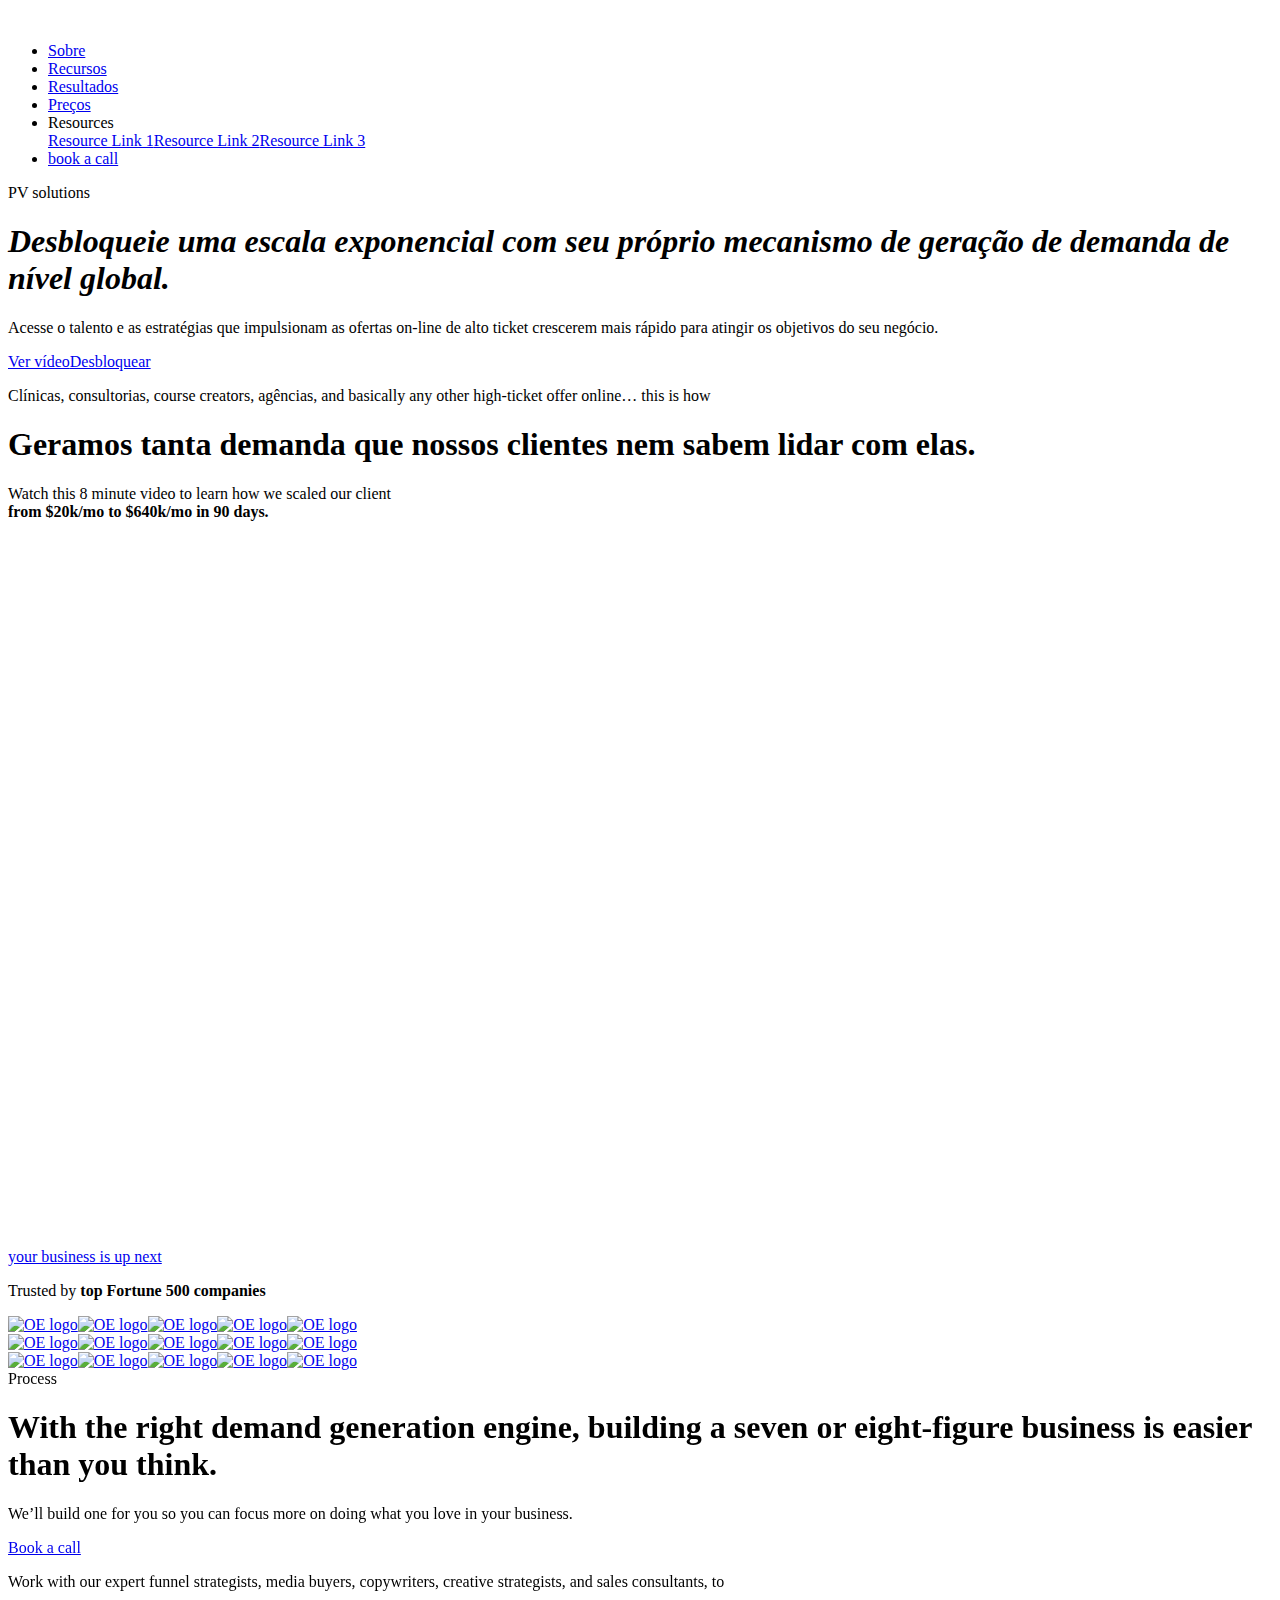
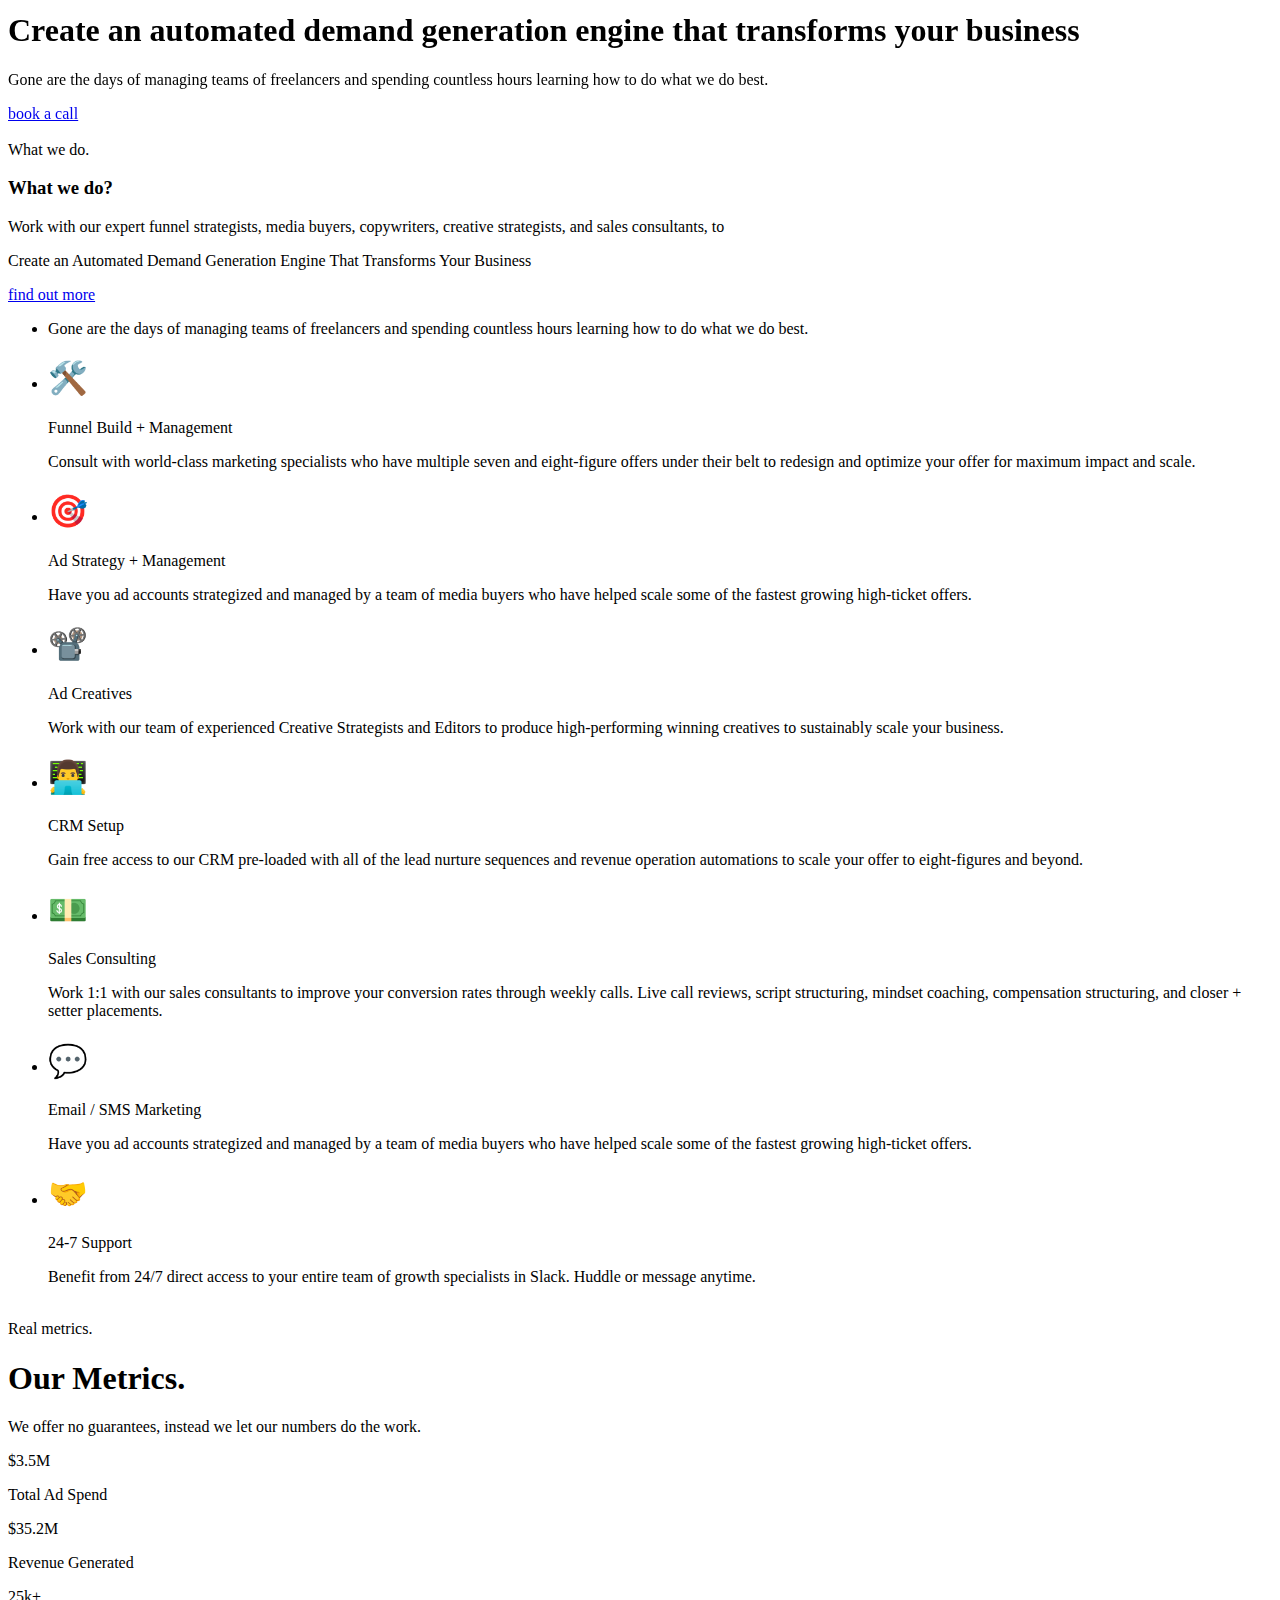
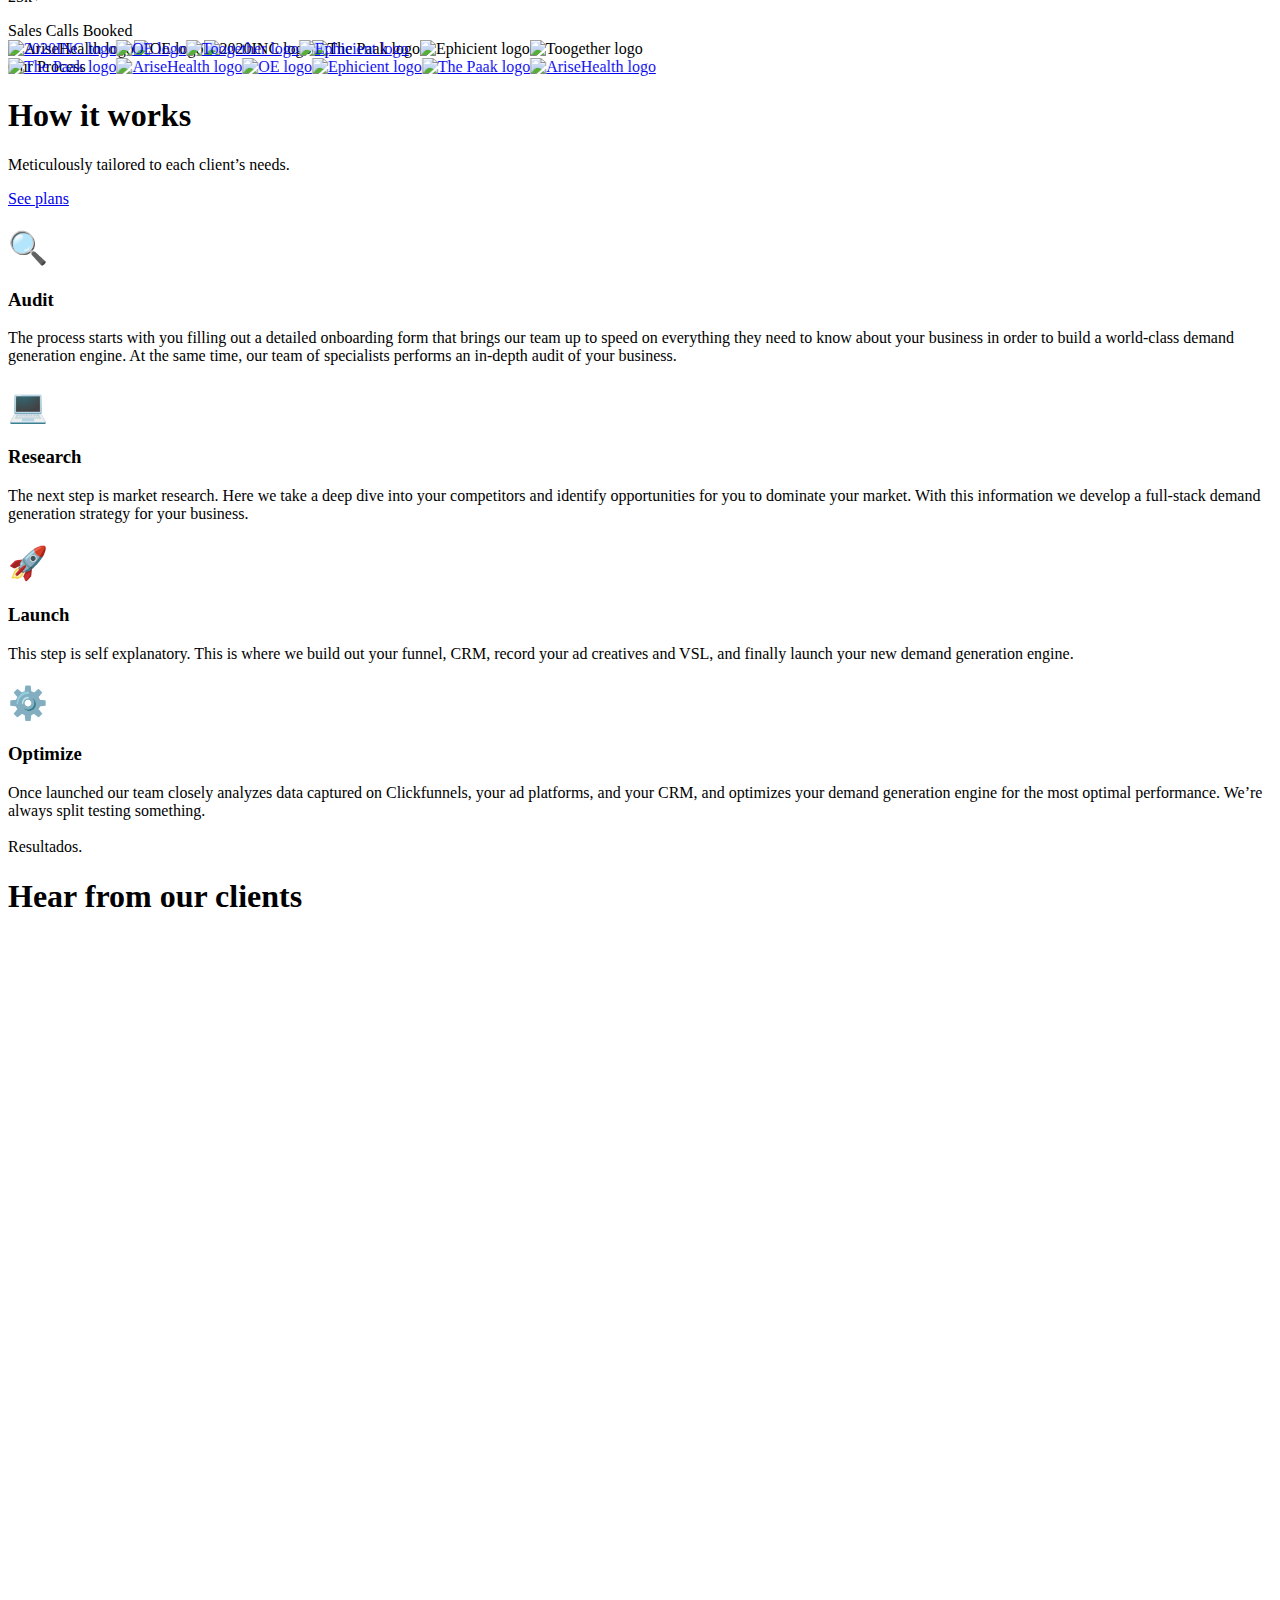
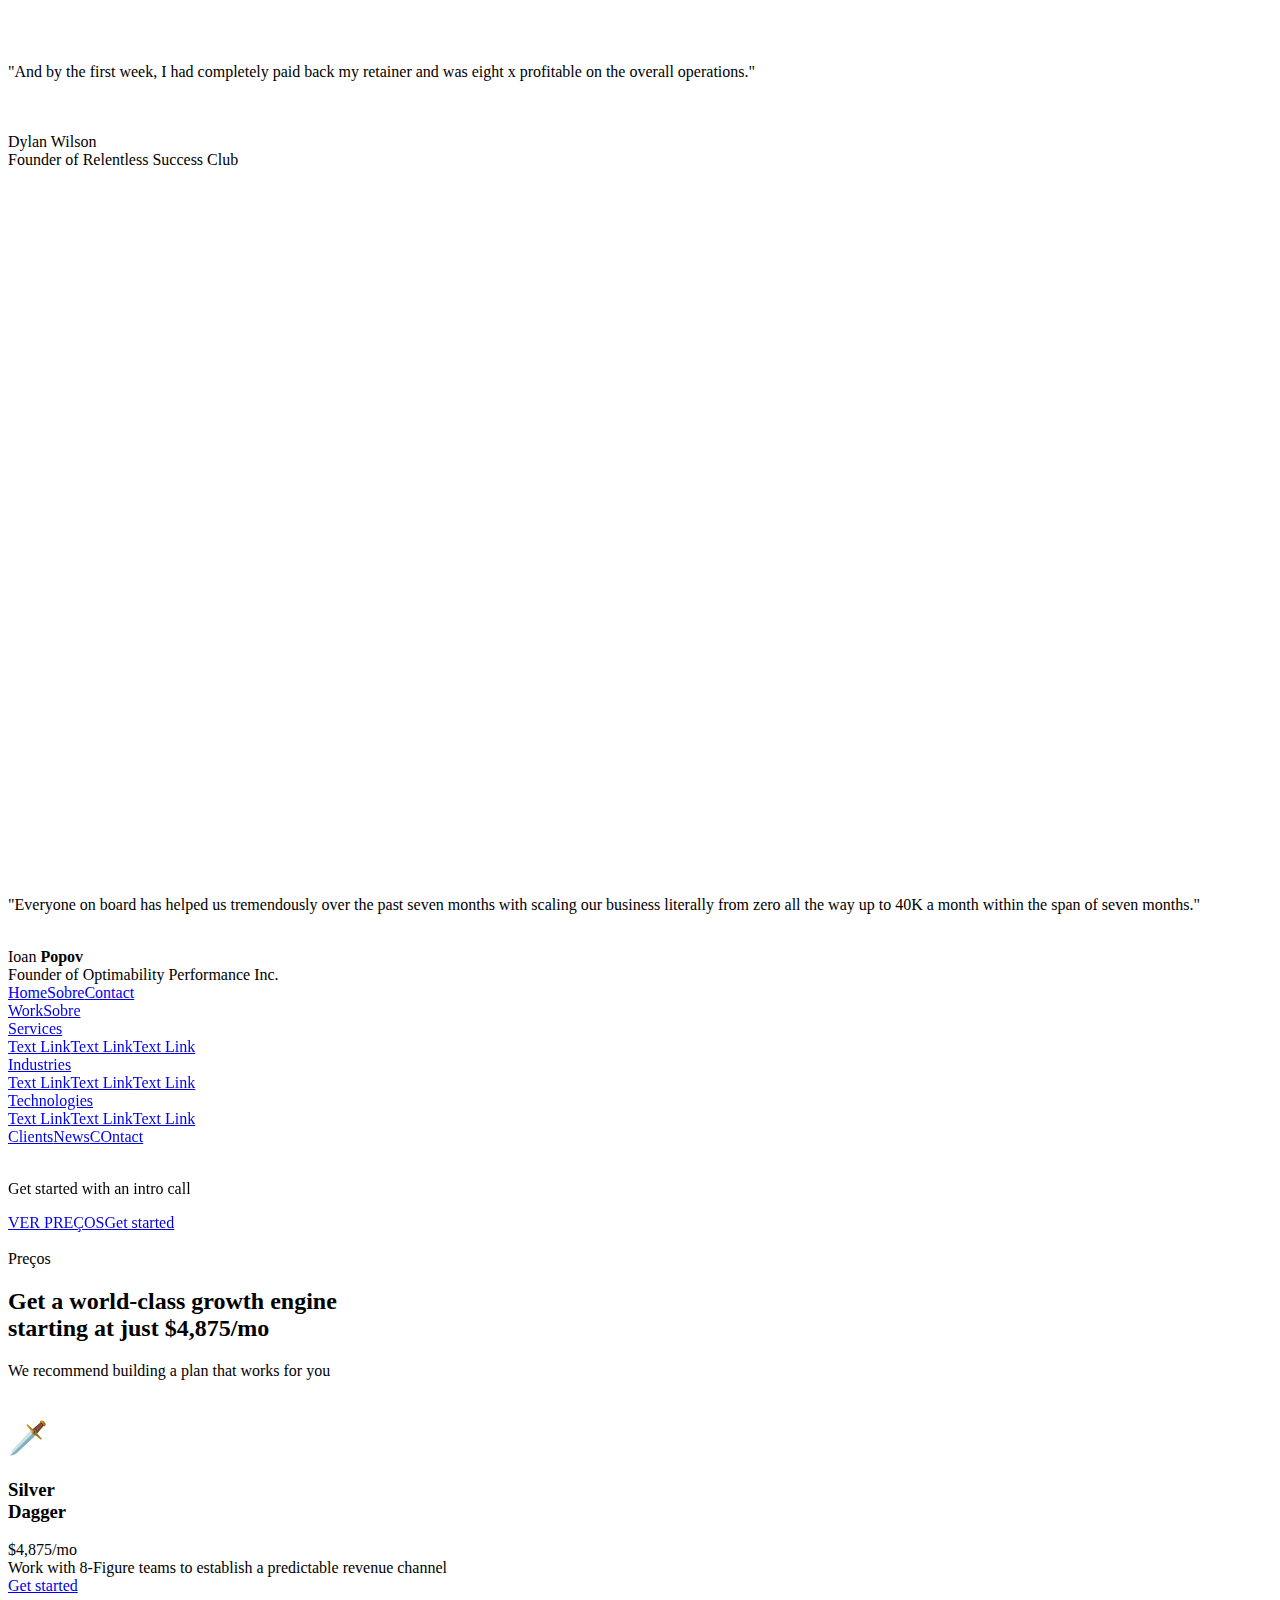
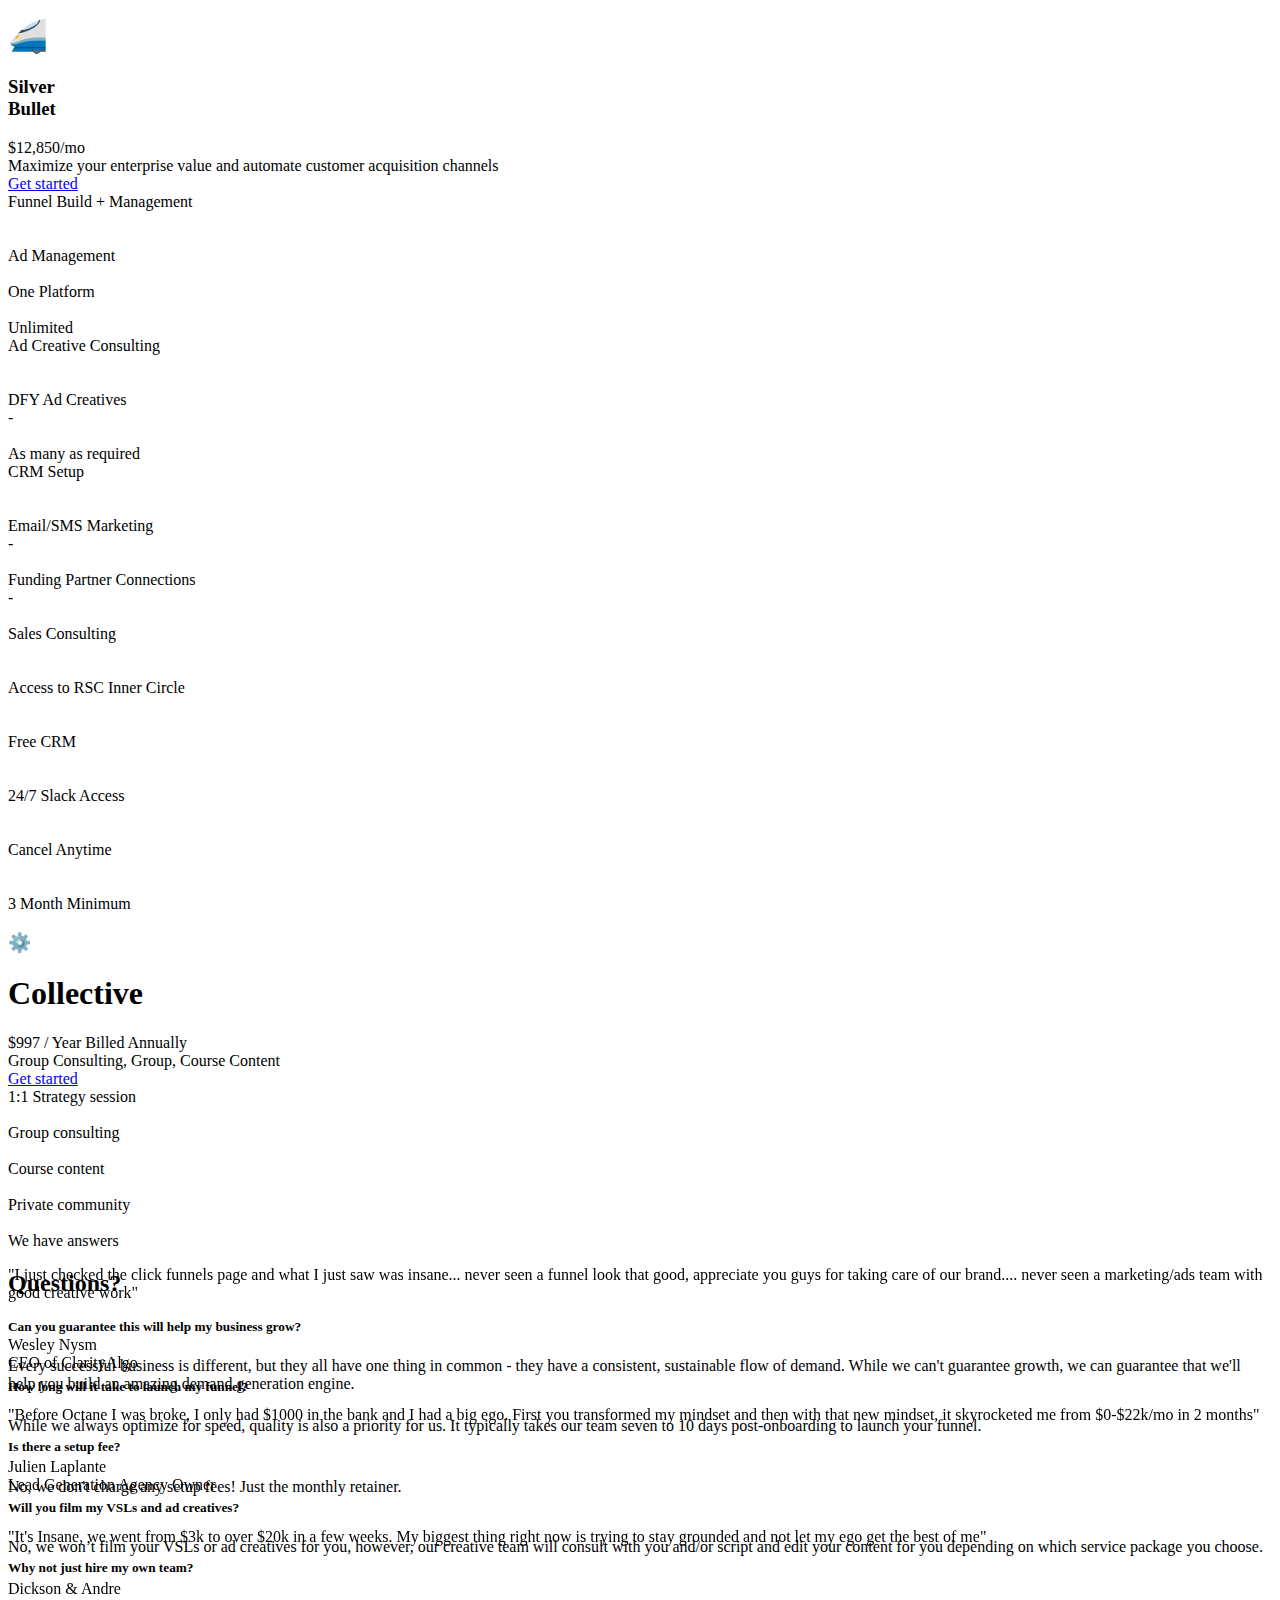
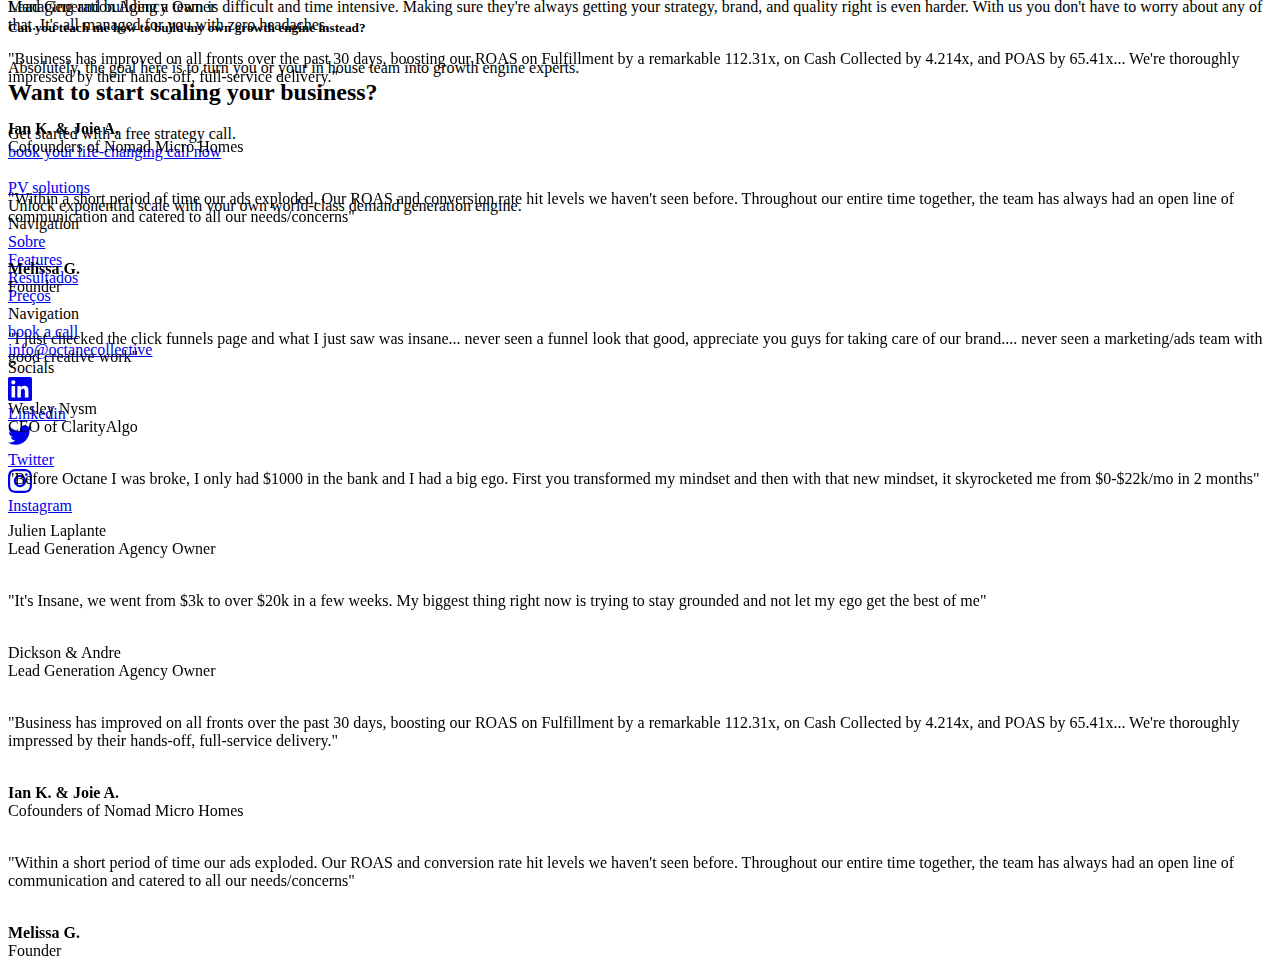
==== index.html @ a3efadc4 "Add files via upload" ====
<!DOCTYPE html><html data-wf-domain="pvsolut.com" data-wf-page="65039fc1cc02f7772d469550" data-wf-site="65039fc1cc02f7772d46954c" lang="en"><head><meta charset="utf-8"/><title>PV solutions</title><meta content="Desbloqueie uma escala exponencial com seu próprio mecanismo de geração de demanda de nível global." name="description"/><meta content="width=device-width, initial-scale=1" name="viewport"/><meta content="Webflow" name="generator"/><link href="https://assets-global.website-files.com/65039fc1cc02f7772d46954c/css/octanecollective.webflow.04c912462.css" rel="stylesheet" type="text/css"/><script type="text/javascript">!function(o,c){var n=c.documentElement,t=" w-mod-";n.className+=t+"js",("ontouchstart"in o||o.DocumentTouch&&c instanceof DocumentTouch)&&(n.className+=t+"touch")}(window,document);</script><link href="https://assets.zyrosite.com/cdn-cgi/image/format=auto,w=48,h=48,fit=crop,f=png/YZ92P1eZWktegJDZ/favicon-mxBr9vg1LBhaky3Q.png" rel="shortcut icon" type="image/x-icon"/><link href="https://assets-global.website-files.com/65039fc1cc02f7772d46954c/65f0c87bf989c1a52361f389_webclipoctane.png" rel="apple-touch-icon"/><link rel="stylesheet" href="https://cdn.jsdelivr.net/npm/swiper@11/swiper-bundle.min.css"/>
    <link rel="stylesheet" href="https://cdn.jsdelivr.net/npm/swiper@11/swiper-bundle.min.css"/>
    </head><body class="body"><div class="header"><div class="navbar-no-shadow"><div data-animation="default" data-collapse="medium" data-duration="400" data-easing="ease" data-easing2="ease" role="banner" class="navbar-no-shadow-container w-nav"><div class="container-regular"><div class="navbar-wrapper-2"><a href="#" class="navbar-brand-2 w-nav-brand"><img src="https://assets-global.website-files.com/65039fc1cc02f7772d46954c/65341fa43ca73a37603254c4_Octane%202.0%20White.png" loading="lazy" width="43" sizes="(max-width: 479px) 31vw, 43px" alt="" srcset="https://assets.zyrosite.com/cdn-cgi/image/format=auto,w=432,h=94,fit=crop/YZ92P1eZWktegJDZ/2-removebg-preview-A85rby74bphKkMPp.png 500w, https://assets-global.website-files.com/65039fc1cc02f7772d46954c/65341fa43ca73a37603254c4_Octane%202.0%20White-p-800.png 800w, https://assets-global.website-files.com/65039fc1cc02f7772d46954c/65341fa43ca73a37603254c4_Octane%202.0%20White.png 834w"/></a><nav role="navigation" class="nav-menu-wrapper-2 w-nav-menu"><ul role="list" class="nav-menu w-list-unstyled"><li><a href="#vsl-section" class="nav-link-2">Sobre</a></li><li><a href="#How-it-works" class="nav-link-2">Recursos</a></li><li><a href="#Video-testimonials" class="nav-link-2">Resultados</a></li><li><a href="#Preços" class="nav-link-2">Preços</a></li><li class="list-item"><div data-hover="false" data-delay="0" class="nav-dropdown-2 w-dropdown"><div class="nav-dropdown-toggle-2 w-dropdown-toggle"><div class="nav-dropdown-icon-2 w-icon-dropdown-toggle"></div><div class="nav-link-2">Resources</div></div><nav class="nav-dropdown-list-2 shadow-three mobile-shadow-hide w-dropdown-list"><a href="#" class="nav-dropdown-link-2 w-dropdown-link">Resource Link 1</a><a href="#" class="nav-dropdown-link-2 w-dropdown-link">Resource Link 2</a><a href="#" class="nav-dropdown-link-2 w-dropdown-link">Resource Link 3</a></nav></div></li><li class="mobile-margin-top-11"><div class="nav-button-wrapper"><a data-w-id="8b65b5bc-7cba-1588-2c2b-0705006fe251" href="https://calendly.com/noahkent-octane/intro-call" class="button-primary-2 w-button">book a call</a></div></li></ul></nav><div class="menu-button-2 w-nav-button"><div class="w-icon-nav-menu"></div></div></div></div></div></div></div><div class="parent-wrapper"><section class="hero"><div class="container-2"><div class="hero-wrapper-two-2"><div class="div-block-3"><div class="div-block-5"><div class="text-block-2 pill">PV solutions</div></div><h1 class="heading-3"><strong class="bold-text-4"><em class="content-h1 white">Desbloqueie uma escala exponencial com seu próprio mecanismo de </em></strong><span><strong class="bold-text-4"><em class="content-h1 blue">geração de demanda de nível global</em></strong></span><strong class="bold-text-4"><em class="content-h1 white period">.</em></strong><br/></h1><p class="margin-bottom-24px-2 centered">Acesse o talento e as estratégias que impulsionam as ofertas on-line de alto ticket crescerem mais rápido para atingir os objetivos do seu negócio.</p><div class="div-block-26 mobile"><a href="#vsl-section" data-w-id="1b34dd9b-212f-b70e-2960-fe5ca67b0ffb" class="button-primary-2-copy w-button">Ver vídeo</a><a href="#Preços" data-w-id="15fa1f04-467c-e301-8fdc-50b9f3b05d0a" class="button-primary-2 w-button">Desbloquear</a></div></div></div></div><div class="_154-mouse-wrapper"><div class="_154-mouse"><div class="_154-circle"></div></div></div></section><section id="vsl-section" class="vsl"><div class="container-2"><div class="container-2 mobile"><p class="pre-heading-text">Clínicas, consultorias, course creators, agências, and basically any other high-ticket offer online… this is how</p><h1 class="content-h1 mobile"><strong>Geramos tanta demanda que nossos clientes nem sabem lidar com elas.</strong><br/></h1><p class="margin-bottom-24px-2 centered">Watch this 8 minute video to learn how we scaled our client <br/>‍<strong class="bold-text">from $20k/mo to $640k/mo in 90 days.</strong></p></div><div class="div-block"><div class="w-embed w-script"><script src="https://fast.wistia.com/embed/medias/cw6a02ms1t.jsonp" async></script><script src="https://fast.wistia.com/assets/external/E-v1.js" async></script><div class="wistia_responsive_padding" style="padding:56.25% 0 0 0;position:relative;"><div class="wistia_responsive_wrapper" style="height:100%;left:0;position:absolute;top:0;width:100%;"><div class="wistia_embed wistia_async_cw6a02ms1t seo=true videoFoam=true" style="height:100%;position:relative;width:100%"><div class="wistia_swatch" style="height:100%;left:0;opacity:0;overflow:hidden;position:absolute;top:0;transition:opacity 200ms;width:100%;"><img src="https://fast.wistia.com/embed/medias/cw6a02ms1t/swatch" style="filter:blur(5px);height:100%;object-fit:contain;width:100%;" alt="" aria-hidden="true" onload="this.parentNode.style.opacity=1;" /></div></div></div></div></div></div><a href="#Preços" data-w-id="4fd3a2aa-cc3c-150e-b226-9e428b858625" class="button-primary-2-xl w-button">your business is up next</a></div></section><section class="client-feature"><div class="w-layout-blockcontainer container-16 w-container"><div class="div-block-5 client-feature"><p class="paragraph-15">Trusted by <strong class="bold-text-7">top Fortune 500 companies</strong></p></div><div class="w-layout-vflex"><div class="w-layout-hflex flex-block-2"><a href="#" class="f-logo-cell-copy w-inline-block"><img src="https://assets-global.website-files.com/65039fc1cc02f7772d46954c/65ad646a74ea876a30bc7745_Asset%203.svg" loading="lazy" alt="OE logo" class="clients-image-three tall"/></a><a href="#" class="f-logo-cell-copy w-inline-block"><img src="https://assets-global.website-files.com/65039fc1cc02f7772d46954c/65ad765ddf6108aab910fe44_logo-test-five.png" loading="lazy" alt="OE logo" class="clients-image-three wide"/></a><a href="#" class="f-logo-cell-copy w-inline-block"><img src="https://assets-global.website-files.com/65039fc1cc02f7772d46954c/65ad765ddf6108aab910fe3c_logo-test-one.png" loading="lazy" alt="OE logo" class="clients-image-three wide"/></a><a href="#" class="f-logo-cell-copy w-inline-block"><img src="https://assets-global.website-files.com/65039fc1cc02f7772d46954c/65ad646afca1848ff5844c24_Asset%201.svg" loading="lazy" alt="OE logo" class="clients-image-three square"/></a><a href="#" class="f-logo-cell-copy w-inline-block"><img src="https://assets-global.website-files.com/65039fc1cc02f7772d46954c/65ad646a87e560852e1b577d_Asset%206.svg" loading="lazy" alt="OE logo" class="clients-image-three wide"/></a></div><div class="w-layout-hflex flex-block-2"><a href="#" class="f-logo-cell-copy w-inline-block"><img src="https://assets-global.website-files.com/65039fc1cc02f7772d46954c/65ad646a87e560852e1b577d_Asset%206.svg" loading="lazy" alt="OE logo" class="clients-image-three wide"/></a><a href="#" class="f-logo-cell-copy w-inline-block"><img src="https://assets-global.website-files.com/65039fc1cc02f7772d46954c/65ad646a74ea876a30bc7745_Asset%203.svg" loading="lazy" alt="OE logo" class="clients-image-three tall"/></a><a href="#" class="f-logo-cell-copy w-inline-block"><img src="https://assets-global.website-files.com/65039fc1cc02f7772d46954c/65ad765ddf6108aab910fe44_logo-test-five.png" loading="lazy" alt="OE logo" class="clients-image-three wide"/></a><a href="#" class="f-logo-cell-copy w-inline-block"><img src="https://assets-global.website-files.com/65039fc1cc02f7772d46954c/65ad765ddf6108aab910fe3c_logo-test-one.png" loading="lazy" alt="OE logo" class="clients-image-three wide"/></a><a href="#" class="f-logo-cell-copy w-inline-block"><img src="https://assets-global.website-files.com/65039fc1cc02f7772d46954c/65ad646afca1848ff5844c24_Asset%201.svg" loading="lazy" alt="OE logo" class="clients-image-three square"/></a></div><div class="w-layout-hflex flex-block-2"><a href="#" class="f-logo-cell-copy w-inline-block"><img src="https://assets-global.website-files.com/65039fc1cc02f7772d46954c/65ad646afca1848ff5844c24_Asset%201.svg" loading="lazy" alt="OE logo" class="clients-image-three square"/></a><a href="#" class="f-logo-cell-copy w-inline-block"><img src="https://assets-global.website-files.com/65039fc1cc02f7772d46954c/65ad646a87e560852e1b577d_Asset%206.svg" loading="lazy" alt="OE logo" class="clients-image-three wide"/></a><a href="#" class="f-logo-cell-copy w-inline-block"><img src="https://assets-global.website-files.com/65039fc1cc02f7772d46954c/65ad646a74ea876a30bc7745_Asset%203.svg" loading="lazy" alt="OE logo" class="clients-image-three tall"/></a><a href="#" class="f-logo-cell-copy w-inline-block"><img src="https://assets-global.website-files.com/65039fc1cc02f7772d46954c/65ad765ddf6108aab910fe44_logo-test-five.png" loading="lazy" alt="OE logo" class="clients-image-three wide"/></a><a href="#" class="f-logo-cell-copy w-inline-block"><img src="https://assets-global.website-files.com/65039fc1cc02f7772d46954c/65ad765ddf6108aab910fe3c_logo-test-one.png" loading="lazy" alt="OE logo" class="clients-image-three wide"/></a></div></div></div></section><section class="process"><div class="w-layout-blockcontainer w-container"><div data-w-id="83c904ca-c910-69de-f4a0-7c1773f56252" style="-webkit-transform:translate3d(0, 0, 0) scale3d(1, 1, 1) rotateX(0) rotateY(0) rotateZ(0) skew(0, 0);-moz-transform:translate3d(0, 0, 0) scale3d(1, 1, 1) rotateX(0) rotateY(0) rotateZ(0) skew(0, 0);-ms-transform:translate3d(0, 0, 0) scale3d(1, 1, 1) rotateX(0) rotateY(0) rotateZ(0) skew(0, 0);transform:translate3d(0, 0, 0) scale3d(1, 1, 1) rotateX(0) rotateY(0) rotateZ(0) skew(0, 0);opacity:1" class="process-container"><div class="div-block-5"><div class="text-block-2 pill">Process</div></div><h1 class="content-h1 margin-bottom-15px"><strong class="bold-text-6">With the right demand generation engine, building a seven or eight-figure business is easier than you think.</strong></h1><p class="margin-bottom-24px-2 centered">We’ll build one for you so you can focus more on doing what you love in your business. </p><a data-w-id="83c904ca-c910-69de-f4a0-7c1773f56261" href="#" class="button-primary-2 y-margin-20 w-button">Book a call</a><div class="_154-mouse-wrapper"><div class="_154-mouse"><div class="_154-circle"></div></div></div></div><div data-w-id="1ff42adb-7822-3e2c-5f5b-a7d21e963a1f" style="-webkit-transform:translate3d(0, 0, 0) scale3d(1, 1, 1) rotateX(0) rotateY(0) rotateZ(0) skew(0, 0);-moz-transform:translate3d(0, 0, 0) scale3d(1, 1, 1) rotateX(0) rotateY(0) rotateZ(0) skew(0, 0);-ms-transform:translate3d(0, 0, 0) scale3d(1, 1, 1) rotateX(0) rotateY(0) rotateZ(0) skew(0, 0);transform:translate3d(0, 0, 0) scale3d(1, 1, 1) rotateX(0) rotateY(0) rotateZ(0) skew(0, 0);opacity:1" class="process-container"><p class="margin-bottom-24px-2 centered">Work with our expert funnel strategists, media buyers, copywriters, creative strategists, and sales consultants,<strong> </strong>to<strong> </strong></p><h1 class="content-h1"><strong>Create an automated demand generation engine that transforms your business</strong><br/></h1><p class="margin-bottom-24px-2 centered">Gone are the days of managing teams of freelancers and spending countless hours learning how to do what we do best.</p><a data-w-id="1ff42adb-7822-3e2c-5f5b-a7d21e963a2a" href="#" class="button-primary-2 w-button">book a call</a><div class="_154-mouse-wrapper"><div class="_154-mouse"><div class="_154-circle"></div></div></div></div></div></section><section id="What-we-do" class="service"><div class="container-9"><div class="features-wrapper-two"><div class="features-left mobile"><div class="div-block-5"><img src="https://assets-global.website-files.com/65039fc1cc02f7772d46954c/6535dc30b812e0b776570dd2_movie-reel.png" loading="lazy" sizes="(max-width: 991px) 24px, (max-width: 1439px) 2vw, 24px" srcset="https://assets-global.website-files.com/65039fc1cc02f7772d46954c/6535dc30b812e0b776570dd2_movie-reel-p-500.png 500w, https://assets-global.website-files.com/65039fc1cc02f7772d46954c/6535dc30b812e0b776570dd2_movie-reel.png 512w" alt="" class="image"/><div class="text-block-2 pill">What we do.</div></div><h3 class="heading-5">What we do?</h3><p class="paragraph-14">Work with our expert funnel strategists, media buyers, copywriters, creative strategists, and sales consultants, to</p><p class="paragraph-14 emphasis">Create an Automated Demand Generation Engine That Transforms Your Business</p><a href="#Preços" data-w-id="711df4a9-178d-1f7a-fd1a-3da30861fedc" class="button-primary-2 w-button">find out more</a></div><ul role="list" class="features-right w-list-unstyled"><li class="features-block-small"><div class="div-block-4-small"><p class="pre-heading-text without-margin">Gone are the days of managing teams of freelancers and spending countless hours learning how to do what we do best.</p></div></li><li class="features-block-two"><div class="div-block-27"><h1 class="emoji">🛠️</h1></div><div class="div-block-4"><p class="paragraph-5">Funnel Build + Management</p><p class="paragraph-9">Consult with world-class marketing specialists who have multiple seven and eight-figure offers under their belt to redesign and optimize your offer for maximum impact and scale.</p></div></li><li class="features-block-two"><div class="div-block-27"><h1 class="emoji">🎯</h1></div><div class="div-block-4"><p class="paragraph-5">Ad Strategy + Management</p><p class="paragraph-9">Have you ad accounts strategized and managed by a team of media buyers who have helped scale some of the fastest growing high-ticket offers.</p></div></li><li class="features-block-two"><div class="div-block-27"><h1 class="emoji">📽️</h1></div><div class="div-block-4"><p class="paragraph-5">Ad Creatives</p><p class="paragraph-9">Work with our team of experienced Creative Strategists and Editors to produce high-performing winning creatives to sustainably scale your business.</p></div></li><li class="features-block-two"><div class="div-block-27"><h1 class="emoji">👨‍💻</h1></div><div class="div-block-4"><p class="paragraph-5">CRM Setup</p><p class="paragraph-9">Gain free access to our CRM pre-loaded with all of the lead nurture sequences and revenue operation automations to scale your offer to eight-figures and beyond.</p></div></li><li class="features-block-two"><div class="div-block-27"><h1 class="emoji">💵</h1></div><div class="div-block-4"><p class="paragraph-5">Sales Consulting</p><p class="paragraph-9">Work 1:1 with our sales consultants to improve your conversion rates through weekly calls. Live call reviews, script structuring, mindset coaching, compensation structuring, and closer + setter placements.</p></div></li><li class="features-block-two"><div class="div-block-27"><h1 class="emoji">💬</h1></div><div class="div-block-4"><p class="paragraph-5">Email / SMS Marketing</p><p class="paragraph-9">Have you ad accounts strategized and managed by a team of media buyers who have helped scale some of the fastest growing high-ticket offers.</p></div></li><li class="features-block-two"><div class="div-block-27"><h1 class="emoji">🤝</h1></div><div class="div-block-4"><p class="paragraph-5">24-7 Support</p><p class="paragraph-9">Benefit from 24/7 direct access to your entire team of growth specialists in Slack. Huddle or message anytime.</p></div></li></ul></div></div></section><section class="stats"><div class="div-block-25"><div class="hero-wrapper-two-2"><div class="div-block-5"><img src="https://assets-global.website-files.com/65039fc1cc02f7772d46954c/6535dba3a24c9a3fff29f7ae_focus.png" loading="lazy" sizes="(max-width: 991px) 24px, (max-width: 1439px) 2vw, 24px" srcset="https://assets-global.website-files.com/65039fc1cc02f7772d46954c/6535dba3a24c9a3fff29f7ae_focus-p-500.png 500w, https://assets-global.website-files.com/65039fc1cc02f7772d46954c/6535dba3a24c9a3fff29f7ae_focus.png 512w" alt="" class="image"/><div class="text-block-2 pill">Real metrics.</div></div><h1 class="content-h1">Our Metrics.<br/></h1><p class="margin-bottom-24px-2">We offer no guarantees, instead we let our numbers do the work.</p></div><div class="w-layout-blockcontainer container-5 mobile w-container"><div class="div-block-2"><div class="w-layout-blockcontainer container-6 w-container"><p class="paragraph-2">$3.5M</p><div class="text-block">Total Ad Spend</div></div></div><div class="div-block-2"><div class="w-layout-blockcontainer container-6 w-container"><p class="paragraph-2">$35.2M</p><div class="text-block">Revenue Generated</div></div></div><div class="div-block-2"><div class="w-layout-blockcontainer container-6 w-container"><p class="paragraph-2">25k+</p><div class="text-block">Sales Calls Booked</div></div></div></div><div class="f-section-large"><div class="f-container-regular"><div class="f-logo-carousel-wrap"><div class="f-logo-css w-embed"><style>
      /* SIMPLE CSS CAROUSEL */
    .f-logo-carousel {
      position: absolute;
      white-space: nowrap;
      will-change: transform;
      animation: carousel-track 14s linear infinite;
    }
    
    @keyframes carousel-track {
      from { transform: translateX(-50%); }
      to { transform: translateX(0%); }
    }
    
    .f-logo-carousel:hover {
        -webkit-animation-play-state: paused;
        -moz-animation-play-state: paused;
        -o-animation-play-state: paused;
         animation-play-state: paused;
    }
    </style></div><div class="f-logo-carousel"><div class="f-logo-group"><a href="#" class="f-logo-cell w-inline-block"><img src="https://assets-global.website-files.com/65039fc1cc02f7772d46954c/65ad646afca1848ff5844c24_Asset%201.svg" loading="lazy" alt=""/></a><a href="#" class="f-logo-cell w-inline-block"><img src="https://assets-global.website-files.com/65039fc1cc02f7772d46954c/65ad646ad2d83b13219db185_Asset%205.svg" loading="lazy" alt="" class="image-3"/></a><a href="#" class="f-logo-cell w-inline-block"><img src="https://assets-global.website-files.com/65039fc1cc02f7772d46954c/65ad646a74ea876a30bc7745_Asset%203.svg" loading="lazy" alt="2020INC logo" class="clients-image-three"/></a><a href="#" class="f-logo-cell w-inline-block"><img src="https://assets-global.website-files.com/65039fc1cc02f7772d46954c/65ad646a87e560852e1b577d_Asset%206.svg" loading="lazy" alt="OE logo" class="clients-image-three"/></a><a href="#" class="f-logo-cell w-inline-block"><img src="https://assets-global.website-files.com/65039fc1cc02f7772d46954c/65ad6469d01d378a5105ea30_Asset%207.svg" loading="lazy" alt="Toogether logo" class="clients-image-three"/></a><a href="#" class="f-logo-cell w-inline-block"><img src="https://assets-global.website-files.com/65039fc1cc02f7772d46954c/65ad6469c19cc829661300fa_Asset%204.svg" loading="lazy" alt="Ephicient logo" class="clients-image-three"/></a></div><div class="f-logo-group"><a href="#" class="f-logo-cell w-inline-block"><img src="https://assets-global.website-files.com/65039fc1cc02f7772d46954c/65ad646afca1848ff5844c24_Asset%201.svg" loading="lazy" alt="The Paak logo" class="clients-image-three"/></a><a href="#" class="f-logo-cell w-inline-block"><img src="https://assets-global.website-files.com/65039fc1cc02f7772d46954c/65ad646ad2d83b13219db185_Asset%205.svg" loading="lazy" width="347" alt="AriseHealth logo" class="clients-image-three"/></a><a href="#" class="f-logo-cell w-inline-block"><img src="https://assets-global.website-files.com/65039fc1cc02f7772d46954c/65ad646a74ea876a30bc7745_Asset%203.svg" loading="lazy" alt="OE logo" class="clients-image-three"/></a><a href="#" class="f-logo-cell w-inline-block"><img src="https://assets-global.website-files.com/65039fc1cc02f7772d46954c/65ad646a87e560852e1b577d_Asset%206.svg" loading="lazy" alt="Ephicient logo" class="clients-image-three"/></a><a href="#" class="f-logo-cell w-inline-block"><img src="https://assets-global.website-files.com/65039fc1cc02f7772d46954c/65ad6469d01d378a5105ea30_Asset%207.svg" loading="lazy" alt="The Paak logo" class="clients-image-three"/></a><a href="#" class="f-logo-cell w-inline-block"><img src="https://assets-global.website-files.com/65039fc1cc02f7772d46954c/65ad6469c19cc829661300fa_Asset%204.svg" loading="lazy" width="347" alt="AriseHealth logo" class="clients-image-three"/></a></div></div></div></div></div><div class="w-layout-blockcontainer container-13 w-container"><div class="clients-wrapper-three-2"><img src="https://assets-global.website-files.com/62434fa732124a0fb112aab4/62434fa732124a395a12aaf3_logo-01.svg" loading="lazy" alt="AriseHealth logo" class="clients-image-three"/><img src="https://assets-global.website-files.com/62434fa732124a0fb112aab4/62434fa732124ae38212aaf1_logo-03.svg" loading="lazy" alt="OE logo" class="clients-image-three"/><img src="https://assets-global.website-files.com/62434fa732124a0fb112aab4/62434fa732124a411512aaf4_logo-04.svg" loading="lazy" alt="2020INC logo" class="clients-image-three"/><img src="https://assets-global.website-files.com/62434fa732124a0fb112aab4/62434fa732124ade1612aaf2_logo-02.svg" loading="lazy" alt="The Paak logo" class="clients-image-three"/><img src="https://assets-global.website-files.com/62434fa732124a0fb112aab4/62434fa732124a3cd712aaf6_logo-05.svg" loading="lazy" alt="Ephicient logo" class="clients-image-three"/><img src="https://assets-global.website-files.com/62434fa732124a0fb112aab4/62434fa732124a85fd12aaf5_logo-08.svg" loading="lazy" alt="Toogether logo" class="clients-image-three"/></div></div></div></section><section class="how-it-works"><div id="How-it-works" class="uui-page-padding"><div class="div-block-5"><div class="text-block-2 pill">Our Process</div></div><h1 class="content-h1">How it works<br/></h1><p class="margin-bottom-24px-2">Meticulously tailored to each client’s needs.</p><a href="#Preços" data-w-id="d797abda-5df2-07f9-c5de-7e72fdcd0e86" class="button-primary-2-small top-margin w-button">See plans</a><div class="uui-container-large"><div class="uui-padding-vertical-xhuge"><div class="w-layout-grid uui-layout34_component"><div class="uui-layout34_content"><div class="emoji-container-small"><h1 class="emoji small">🔍</h1></div><div class="uui-space-small"></div><h3 class="uui-heading-xsmall"><strong class="features-heading">Audit</strong></h3><div class="uui-space-xxsmall"></div><div class="faq-paragraph centered">The process starts with you filling out a detailed onboarding form that brings our team up to speed on everything they need to know about your business in order to build a world-class demand generation engine. At the same time, our team of specialists performs an in-depth audit of your business.</div><div class="uui-space-small"></div></div><div id="w-node-_94f30023-ed82-e1f6-c62c-4137017a8f02-2d469550" class="uui-layout34_content"><div class="emoji-container-small"><h1 class="emoji small">💻</h1></div><div class="uui-space-small"></div><h3 class="uui-heading-xsmall"><strong class="features-heading">Research</strong></h3><div class="uui-space-xxsmall"></div><div class="faq-paragraph centered">The next step is market research. Here we take a deep dive into your competitors and identify opportunities for you to dominate your market. With this information we develop a full-stack demand generation strategy for your business.</div><div class="uui-space-small"></div></div><div class="uui-layout34_content"><div class="emoji-container-small"><h1 class="emoji small">🚀</h1></div><div class="uui-space-small"></div><h3 class="uui-heading-xsmall"><strong class="features-heading">Launch</strong></h3><div class="uui-space-xxsmall"></div><div class="faq-paragraph centered">This step is self explanatory. This is where we build out your funnel, CRM, record your ad creatives and VSL, and finally launch your new demand generation engine.</div><div class="uui-space-small"></div></div><div class="uui-layout34_content"><div class="emoji-container-small"><h1 class="emoji small">⚙️</h1></div><div class="uui-space-small"></div><h3 class="uui-heading-xsmall"><strong class="features-heading">Optimize</strong></h3><div class="uui-space-xxsmall"></div><div class="faq-paragraph centered">Once launched our team closely analyzes data captured on Clickfunnels, your ad platforms, and your CRM, and optimizes your demand generation engine for the most optimal performance. We’re always split testing something.</div><div class="uui-space-small"></div></div></div></div></div><div class="_154-mouse-wrapper"><div class="_154-mouse"><div class="_154-circle"></div></div></div></div></section><section id="Video-testimonials" class="video-testimonials"><div class="div-block-11 mobile"><div class="div-block-12"><div class="div-block-14"><div class="div-block-5"><img src="https://assets-global.website-files.com/65039fc1cc02f7772d46954c/6535dba3a24c9a3fff29f7ae_focus.png" loading="lazy" sizes="(max-width: 991px) 24px, (max-width: 1439px) 2vw, 24px" srcset="https://assets-global.website-files.com/65039fc1cc02f7772d46954c/6535dba3a24c9a3fff29f7ae_focus-p-500.png 500w, https://assets-global.website-files.com/65039fc1cc02f7772d46954c/6535dba3a24c9a3fff29f7ae_focus.png 512w" alt="" class="image"/><div class="text-block-2 pill">Resultados.</div></div><h1 class="content-h1 margin-bottom-none">Hear from our clients<br/></h1></div></div><div class="video-testimonial-wrapper mobile top"><div class="video-testimonial-card"><div class="video-testimonial-1"><div class="w-embed w-script"><script src="https://fast.wistia.com/embed/medias/xu8ietgx8m.jsonp" async></script><script src="https://fast.wistia.com/assets/external/E-v1.js" async></script><div class="wistia_responsive_padding" style="padding:56.25% 0 0 0;position:relative;"><div class="wistia_responsive_wrapper" style="height:100%;left:0;position:absolute;top:0;width:100%;"><div class="wistia_embed wistia_async_xu8ietgx8m seo=true videoFoam=true" style="height:100%;position:relative;width:100%"><div class="wistia_swatch" style="height:100%;left:0;opacity:0;overflow:hidden;position:absolute;top:0;transition:opacity 200ms;width:100%;"><img src="https://fast.wistia.com/embed/medias/xu8ietgx8m/swatch" style="filter:blur(5px);height:100%;object-fit:contain;width:100%;" alt="" aria-hidden="true" onload="this.parentNode.style.opacity=1;" /></div></div></div></div></div></div><div class="vtc-text"><p class="paragraph-6">&quot;And by the first week, I had completely paid back my retainer and was eight x profitable on the overall operations.&quot;<br/>‍</p></div><div class="avatar-wrapper"><img src="https://assets-global.website-files.com/65039fc1cc02f7772d46954c/65f0bb4a42a9ce0f71b9f442_dylan.jpeg" loading="lazy" alt="" class="avatar-image"/><div class="w-layout-vflex flex-block"><div class="avatar-name">Dylan Wilson</div><div class="avatar-content">Founder of Relentless Success Club</div></div></div></div><div class="video-testimonial-card"><div class="video-testimonial-1"><div class="w-embed w-script"><script src="https://fast.wistia.com/embed/medias/1nzrpooajq.jsonp" async></script><script src="https://fast.wistia.com/assets/external/E-v1.js" async></script><div class="wistia_responsive_padding" style="padding:56.25% 0 0 0;position:relative;"><div class="wistia_responsive_wrapper" style="height:100%;left:0;position:absolute;top:0;width:100%;"><div class="wistia_embed wistia_async_1nzrpooajq seo=true videoFoam=true" style="height:100%;position:relative;width:100%"><div class="wistia_swatch" style="height:100%;left:0;opacity:0;overflow:hidden;position:absolute;top:0;transition:opacity 200ms;width:100%;"><img src="https://fast.wistia.com/embed/medias/1nzrpooajq/swatch" style="filter:blur(5px);height:100%;object-fit:contain;width:100%;" alt="" aria-hidden="true" onload="this.parentNode.style.opacity=1;" /></div></div></div></div></div></div><div class="vtc-text"><p class="paragraph-6">&quot;Everyone on board has helped us tremendously over the past seven months with scaling our business literally from zero all the way up to 40K a month within the span of seven months.&quot;</p></div><div class="avatar-wrapper"><img src="https://assets-global.website-files.com/65039fc1cc02f7772d46954c/65f0ba3c645e1538f349e16d_ioan-min.png" loading="lazy" alt="" class="avatar-image"/><div class="w-layout-vflex flex-block"><div class="avatar-name">Ioan <strong>Popov</strong></div><div class="avatar-content">Founder of Optimability Performance Inc.</div></div></div></div></div></div></section><div class="lines_outer-wrapper"><div class="c-100-svh"><div class="lines_inner-wrapper"><div class="line hidden"></div><div class="line"></div><div class="line"></div><div class="line"></div><div class="line hidden"></div></div></div><div data-animation="default" data-collapse="medium" data-duration="400" data-easing="ease" data-easing2="ease" role="banner" class="w-nav"><div class="w-container"><a href="#" class="w-nav-brand"></a><nav role="navigation" class="w-nav-menu"><a href="#" class="w-nav-link">Home</a><a href="#" class="w-nav-link">Sobre</a><a href="#" class="w-nav-link">Contact</a></nav><div class="w-nav-button"><div class="w-icon-nav-menu"></div></div></div></div></div><div data-w-id="f6b28de1-4345-e9b7-a839-8af5a6425816" style="-webkit-transform:translate3d(0px, 0px, 0px) scale3d(1, 1, 1) rotateX(0) rotateY(0) rotateZ(0) skew(0, 0);-moz-transform:translate3d(0px, 0px, 0px) scale3d(1, 1, 1) rotateX(0) rotateY(0) rotateZ(0) skew(0, 0);-ms-transform:translate3d(0px, 0px, 0px) scale3d(1, 1, 1) rotateX(0) rotateY(0) rotateZ(0) skew(0, 0);transform:translate3d(0px, 0px, 0px) scale3d(1, 1, 1) rotateX(0) rotateY(0) rotateZ(0) skew(0, 0);transform-style:preserve-3d" class="sticky-footer"><div class="nav_big"><div class="grid_nav"><a href="#" id="w-node-f6b28de1-4345-e9b7-a839-8af5a6425819-2d469550" class="nav_title hide-dasktop">Work</a><a href="#" id="w-node-f6b28de1-4345-e9b7-a839-8af5a642581b-2d469550" class="nav_title hide-dasktop">Sobre</a><div id="w-node-f6b28de1-4345-e9b7-a839-8af5a642581d-2d469550" class="nav_row"><a href="#" class="nav_title">Services</a><div class="nav_row-links"><a href="#" class="nav_row-link">Text Link</a><a href="#" class="nav_row-link">Text Link</a><a href="#" class="nav_row-link">Text Link</a></div></div><div id="w-node-f6b28de1-4345-e9b7-a839-8af5a6425827-2d469550" class="nav_row"><a href="#" class="nav_title">Industries</a><div class="nav_row-links"><a href="#" class="nav_row-link">Text Link</a><a href="#" class="nav_row-link">Text Link</a><a href="#" class="nav_row-link">Text Link</a></div></div><div id="w-node-f6b28de1-4345-e9b7-a839-8af5a6425831-2d469550" class="nav_row"><a href="#" class="nav_title">Technologies</a><div class="nav_row-links"><a href="#" class="nav_row-link">Text Link</a><a href="#" class="nav_row-link">Text Link</a><a href="#" class="nav_row-link">Text Link</a></div></div><a href="#" id="w-node-f6b28de1-4345-e9b7-a839-8af5a642583b-2d469550" class="nav_title">Clients</a><a href="#" id="w-node-f6b28de1-4345-e9b7-a839-8af5a642583d-2d469550" class="nav_title">News</a><a href="#" id="w-node-f6b28de1-4345-e9b7-a839-8af5a642583f-2d469550" class="nav_title hide-dasktop">COntact</a><div id="w-node-f6b28de1-4345-e9b7-a839-8af5a6425841-2d469550" class="social"><a href="#" target="_blank" class="social_link w-inline-block"><img src="https://assets-global.website-files.com/65039fc1cc02f7772d46954c/65aafc8acb05d6aeedf7b446_Twitter.svg" loading="lazy" alt=""/></a><a href="#" target="_blank" class="social_link w-inline-block"><img src="https://assets-global.website-files.com/65039fc1cc02f7772d46954c/65aafc8acb05d6aeedf7b444_Linkedin.svg" loading="lazy" alt=""/></a><a href="#" target="_blank" class="social_link w-inline-block"><img src="https://assets-global.website-files.com/65039fc1cc02f7772d46954c/65aafc8acb05d6aeedf7b445_Webflow.svg" loading="lazy" alt=""/></a></div></div></div><div class="nav_inner-2"><div class="div-block-16"><p class="footer-text">Get started with an intro call</p></div><div class="w-layout-blockcontainer container-15 w-container"><a href="#Preços" data-w-id="421965a9-84f2-6793-5eef-f0a716de8670" class="button secondary w-button">VER PREÇOS</a><a data-w-id="1cbcd85b-adb0-7978-1cd2-915fe1199e32" href="https://calendly.com/noahkent-octane/intro-call" class="button primary w-button">Get started</a></div></div></div><section id="Preços" class="section-7 mobile"><section class="preços-section-container"><div class="xfwoi2b5"><div class="preços-title"><div class="div-block-5"><img src="https://assets-global.website-files.com/65039fc1cc02f7772d46954c/65b18a4b8f32776785084a37_coins-line.svg" loading="lazy" alt="" class="image"/><div class="text-block-2 pill">Preços</div></div><h2 class="content-h1">Get a world-class growth engine<br/>starting at <span class="content-h1 blue">just $4,875/mo</span></h2><div class="ihfzmq7e">We recommend building a plan that works for you</div></div><div class="container-preços"><section class="container-preços"><div class="container-preços"><div class="container-pricing"><div class="eico63sg"><div class="uq2dn516"><div class="b8g1rr28"><div class="hdeqy3uo"><div class="yg2atnga"><img src="https://assets-global.website-files.com/65b07b03df796b679388bdac/65b17f8deb81d6f3e72bb164_octane.png" loading="lazy" alt="" class="image-4"/></div></div><div id="w-node-_94b26af7-4871-aa3c-c87d-9d62b3dea89e-2d469550" class="fo5r3ogw"><div class="nfmdegf2-copy"><div class="gxidj0xc"><div class="feature-card-title"><div class="emoji-container-small"><h1 class="emoji small">🗡️</h1></div><h3 class="card-title"><strong class="paragraph-5 mobile">Silver<br/>Dagger</strong></h3><div class="dtim4ykj">$4,875<span class="c87wzg7x">/mo</span></div></div><div class="pricing-description">Work with 8-Figure teams to establish a predictable revenue channel</div></div><a data-w-id="20c837a9-6f24-5562-5776-5cf596c94d7b" href="https://buy.stripe.com/aEU4ic5snfVsgfK7sy" class="button primary pricing w-button">Get started</a></div></div><div id="w-node-c9034c69-f1bc-bd89-2b14-f95e85290406-2d469550" class="fo5r3ogw"><div class="nfmdegf2"><div class="gxidj0xc"><div class="feature-card-title"><div class="emoji-container-small"><h1 class="emoji small">🚄</h1></div><h3 class="card-title"><strong class="paragraph-5 mobile">Silver<br/>Bullet</strong></h3><div class="dtim4ykj">$12,850<span class="c87wzg7x">/mo</span></div></div><div class="pricing-description main">Maximize your enterprise value and automate customer acquisition channels</div></div><a data-w-id="c9034c69-f1bc-bd89-2b14-f95e85290417" href="https://buy.stripe.com/bIY7uo083cJg3sYeV1" class="get-started-button-pricing w-button">Get started</a></div></div></div><div class="pricing-row"><div id="w-node-_94b26af7-4871-aa3c-c87d-9d62b3dea8b0-2d469550" class="kfit98sm"><div class="pricing-description left-align">Funnel Build + Management</div></div><div class="hrfb6n8a"><img src="https://assets-global.website-files.com/65039fc1cc02f7772d46954c/65ab94ea69c2257a1d424e14_Check%20Circle%20White.svg" loading="lazy" width="39" alt="" class="check-grey"/></div><div class="eiq68u42"><img src="https://assets-global.website-files.com/65039fc1cc02f7772d46954c/65b188375659a12cdfdea1d1_checkblue.svg" loading="lazy" width="36" alt="" class="check-blue"/></div></div><div class="pricing-row"><div id="w-node-_94b26af7-4871-aa3c-c87d-9d62b3dea8bd-2d469550" class="ksr2w3rx"><div class="pricing-description left-align">Ad Management</div></div><div class="zxth0q92"><img src="https://assets-global.website-files.com/65039fc1cc02f7772d46954c/65ab94ea69c2257a1d424e14_Check%20Circle%20White.svg" loading="lazy" width="39" alt="" class="check-grey"/><div class="feature">One Platform</div></div><div class="xjvdtz8q"><div class="f87hug9y"><img src="https://assets-global.website-files.com/65039fc1cc02f7772d46954c/65b188375659a12cdfdea1d1_checkblue.svg" loading="lazy" width="36" alt="" class="check-blue"/></div><div class="feature">Unlimited</div></div></div><div class="pricing-row"><div id="w-node-_94b26af7-4871-aa3c-c87d-9d62b3dea8d0-2d469550" class="jeqwk8og"><div class="pricing-description left-align">Ad Creative Consulting</div></div><div class="tib5tt6v"><img src="https://assets-global.website-files.com/65039fc1cc02f7772d46954c/65ab94ea69c2257a1d424e14_Check%20Circle%20White.svg" loading="lazy" width="39" alt="" class="check-grey"/></div><div class="ok8r1e82"><div class="kxl8vxsm"><img src="https://assets-global.website-files.com/65039fc1cc02f7772d46954c/65b188375659a12cdfdea1d1_checkblue.svg" loading="lazy" width="36" alt="" class="check-blue"/></div></div></div><div class="pricing-row"><div id="w-node-_94b26af7-4871-aa3c-c87d-9d62b3dea8dd-2d469550" class="haq9ulyr"><div class="pricing-description left-align">DFY Ad Creatives</div></div><div class="uiyztiy8"><div class="xl86hiss">-</div></div><div class="fz70w3xf"><div class="r9n1dl5o"><img src="https://assets-global.website-files.com/65039fc1cc02f7772d46954c/65b188375659a12cdfdea1d1_checkblue.svg" loading="lazy" width="36" alt="" class="check-blue"/></div><div class="feature">As many as required</div></div></div><div class="pricing-row"><div id="w-node-_94b26af7-4871-aa3c-c87d-9d62b3dea8ee-2d469550" class="ye552c3j"><div class="pricing-description left-align">CRM Setup</div></div><div class="go0crrv2"><img src="https://assets-global.website-files.com/65039fc1cc02f7772d46954c/65ab94ea69c2257a1d424e14_Check%20Circle%20White.svg" loading="lazy" width="39" alt="" class="check-grey"/></div><div class="kmkxn86p"><div class="ce2r1p23"><img src="https://assets-global.website-files.com/65039fc1cc02f7772d46954c/65b188375659a12cdfdea1d1_checkblue.svg" loading="lazy" width="36" alt="" class="check-blue"/></div></div></div><div class="pricing-row"><div id="w-node-_94b26af7-4871-aa3c-c87d-9d62b3dea8fb-2d469550" class="bqfawpa7"><div class="pricing-description left-align">Email/SMS Marketing</div></div><div class="s2v7xfh7"><div class="kudncawr">-</div></div><div class="sh9e7404"><img src="https://assets-global.website-files.com/65039fc1cc02f7772d46954c/65b188375659a12cdfdea1d1_checkblue.svg" loading="lazy" width="36" alt="" class="check-blue"/></div></div><div class="pricing-row"><div id="w-node-_94b26af7-4871-aa3c-c87d-9d62b3dea908-2d469550" class="hhth04ha"><div class="pricing-description left-align">Funding Partner Connections</div></div><div class="ulh6ucje"><div class="p0ap2h5l">-</div></div><div class="tpwlwhh4"><img src="https://assets-global.website-files.com/65039fc1cc02f7772d46954c/65b188375659a12cdfdea1d1_checkblue.svg" loading="lazy" width="36" alt="" class="check-blue"/></div></div><div class="pricing-row"><div id="w-node-_94b26af7-4871-aa3c-c87d-9d62b3dea915-2d469550" class="anybr511"><div class="pricing-description left-align">Sales Consulting</div></div><div class="n8b6xf4g"><img src="https://assets-global.website-files.com/65039fc1cc02f7772d46954c/65ab94ea69c2257a1d424e14_Check%20Circle%20White.svg" loading="lazy" width="39" alt="" class="check-grey"/></div><div class="tpwlwhh4"><img src="https://assets-global.website-files.com/65039fc1cc02f7772d46954c/65b188375659a12cdfdea1d1_checkblue.svg" loading="lazy" width="36" alt="" class="check-blue"/></div></div><div class="pricing-row"><div id="w-node-f1ee73ab-5314-c4ab-5fab-a02421cfed02-2d469550" class="anybr511"><div class="pricing-description left-align">Access to RSC Inner Circle</div></div><div class="n8b6xf4g"><img src="https://assets-global.website-files.com/65039fc1cc02f7772d46954c/65ab94ea69c2257a1d424e14_Check%20Circle%20White.svg" loading="lazy" width="39" alt="" class="check-grey"/></div><div class="tpwlwhh4"><img src="https://assets-global.website-files.com/65039fc1cc02f7772d46954c/65b188375659a12cdfdea1d1_checkblue.svg" loading="lazy" width="36" alt="" class="check-blue"/></div></div><div class="pricing-row"><div id="w-node-_94b26af7-4871-aa3c-c87d-9d62b3dea922-2d469550" class="r9dc71sv"><div class="pricing-description left-align">Free CRM</div></div><div class="f79juj3n"><img src="https://assets-global.website-files.com/65039fc1cc02f7772d46954c/65ab94ea69c2257a1d424e14_Check%20Circle%20White.svg" loading="lazy" width="39" alt="" class="check-grey"/></div><div class="i4mb6j4g"><img src="https://assets-global.website-files.com/65039fc1cc02f7772d46954c/65b188375659a12cdfdea1d1_checkblue.svg" loading="lazy" width="36" alt="" class="check-blue"/></div></div><div class="pricing-row"><div id="w-node-_94b26af7-4871-aa3c-c87d-9d62b3dea92f-2d469550" class="v63fwt9p"><div class="pricing-description left-align">24/7 Slack Access</div></div><div class="n70r1gwg"><img src="https://assets-global.website-files.com/65039fc1cc02f7772d46954c/65ab94ea69c2257a1d424e14_Check%20Circle%20White.svg" loading="lazy" width="39" alt="" class="check-grey"/></div><div class="envqb1ki"><div class="ezgu7aoh"><img src="https://assets-global.website-files.com/65039fc1cc02f7772d46954c/65b188375659a12cdfdea1d1_checkblue.svg" loading="lazy" width="36" alt="" class="check-blue"/></div></div></div><div class="pricing-row"><div id="w-node-_94b26af7-4871-aa3c-c87d-9d62b3dea93c-2d469550" class="w797b1sm"><div class="pricing-description left-align">Cancel Anytime</div></div><div class="z7i3ohme"><div class="nv4v2tx1"><img src="https://assets-global.website-files.com/65039fc1cc02f7772d46954c/65ab94ea69c2257a1d424e14_Check%20Circle%20White.svg" loading="lazy" width="39" alt="" class="check-grey"/></div></div><div class="pymj32no"><div class="xzmi43kb"><img src="https://assets-global.website-files.com/65039fc1cc02f7772d46954c/65b188375659a12cdfdea1d1_checkblue.svg" loading="lazy" width="36" alt="" class="check-blue"/></div><div class="feature">3 Month Minimum</div></div></div></div></div></div></div></section></div></div><div class="w-embed"><style>
    @font-face{font-family:"slick";src:url(https://clonewebx.softlite.io/api/v1/fetcher/[base64]?#iefix) format("embedded-opentype"),url(https://clonewebx.softlite.io/api/v1/fetcher/aHR0cHM6Ly9hc3NldHMuZXkuY29tL2V0Yy9kZXNpZ25zL3pnL2V5ZGZmL2Rlc2t0b3AvY3NzLmFzc2V0LmNzcy9jb3JlL2ZvbnRzL3NsaWNrLndvZmY=) format("woff"),url(https://clonewebx.softlite.io/api/v1/fetcher/aHR0cHM6Ly9hc3NldHMuZXkuY29tL2V0Yy9kZXNpZ25zL3pnL2V5ZGZmL2Rlc2t0b3AvY3NzLmFzc2V0LmNzcy9jb3JlL2ZvbnRzL3NsaWNrLnR0Zg==) format("truetype"),url(https://assets.ey.com/etc/designs/zg/eydff/desktop/css.asset.css/core/fonts/slick.svg#slick) format("svg");font-weight:normal;font-style:normal}@font-face{font-family:'EYInterstate';src:url(https://clonewebx.softlite.io/api/v1/fetcher/[base64]) format("woff"),url(https://clonewebx.softlite.io/api/v1/fetcher/aHR0cHM6Ly9hc3NldHMuZXkuY29tL2V0Yy9kZXNpZ25zL3pnL2V5ZGZmL2Rlc2t0b3AvYXNzZXRzL2ZvbnRzL2V5aW50ZXJzdGF0ZS9FWUludGVyc3RhdGUtTGlnaHQudHRm) format("truetype"),url(https://assets.ey.com/etc/designs/zg/eydff/desktop/assets/fonts/eyinterstate/EYInterstate-Light.svg) format("svg");font-weight:300;font-style:normal}@font-face{font-family:'EYInterstate';src:url(https://clonewebx.softlite.io/api/v1/fetcher/[base64]) format("woff"),url(https://clonewebx.softlite.io/api/v1/fetcher/aHR0cHM6Ly9hc3NldHMuZXkuY29tL2V0Yy9kZXNpZ25zL3pnL2V5ZGZmL2Rlc2t0b3AvYXNzZXRzL2ZvbnRzL2V5aW50ZXJzdGF0ZS9FWUludGVyc3RhdGUtTGlnaHRJdGFsaWMudHRm) format("truetype"),url(https://assets.ey.com/etc/designs/zg/eydff/desktop/assets/fonts/eyinterstate/EYInterstate-LightItalic.svg) format("svg");font-weight:300;font-style:italic}@font-face{font-family:'EYInterstate';src:url(https://clonewebx.softlite.io/api/v1/fetcher/[base64]) format("woff"),url(https://clonewebx.softlite.io/api/v1/fetcher/aHR0cHM6Ly9hc3NldHMuZXkuY29tL2V0Yy9kZXNpZ25zL3pnL2V5ZGZmL2Rlc2t0b3AvYXNzZXRzL2ZvbnRzL2V5aW50ZXJzdGF0ZS9FWUludGVyc3RhdGUtUmVndWxhci50dGY=) format("truetype"),url(https://assets.ey.com/etc/designs/zg/eydff/desktop/assets/fonts/eyinterstate/EYInterstate-Regular.svg) format("svg");font-weight:400;font-style:normal}@font-face{font-family:'EYInterstate';src:url(https://clonewebx.softlite.io/api/v1/fetcher/[base64]) format("woff"),url(https://clonewebx.softlite.io/api/v1/fetcher/aHR0cHM6Ly9hc3NldHMuZXkuY29tL2V0Yy9kZXNpZ25zL3pnL2V5ZGZmL2Rlc2t0b3AvYXNzZXRzL2ZvbnRzL2V5aW50ZXJzdGF0ZS9FWUludGVyc3RhdGUtSXRhbGljLnR0Zg==) format("truetype"),url(https://assets.ey.com/etc/designs/zg/eydff/desktop/assets/fonts/eyinterstate/EYInterstate-Italic.svg) format("svg");font-weight:400;font-style:italic}@font-face{font-family:'EYInterstate';src:url(https://clonewebx.softlite.io/api/v1/fetcher/[base64]) format("woff"),url(https://clonewebx.softlite.io/api/v1/fetcher/aHR0cHM6Ly9hc3NldHMuZXkuY29tL2V0Yy9kZXNpZ25zL3pnL2V5ZGZmL2Rlc2t0b3AvYXNzZXRzL2ZvbnRzL2V5aW50ZXJzdGF0ZS9FWUludGVyc3RhdGUtQm9sZC50dGY=) format("truetype"),url(https://assets.ey.com/etc/designs/zg/eydff/desktop/assets/fonts/eyinterstate/EYInterstate-Bold.svg) format("svg");font-weight:700;font-style:normal}@font-face{font-family:'EYInterstate';src:url(https://clonewebx.softlite.io/api/v1/fetcher/[base64]) format("woff"),url(https://clonewebx.softlite.io/api/v1/fetcher/aHR0cHM6Ly9hc3NldHMuZXkuY29tL2V0Yy9kZXNpZ25zL3pnL2V5ZGZmL2Rlc2t0b3AvYXNzZXRzL2ZvbnRzL2V5aW50ZXJzdGF0ZS9FWUludGVyc3RhdGUtQm9sZEl0YWxpYy50dGY=) format("truetype"),url(https://assets.ey.com/etc/designs/zg/eydff/desktop/assets/fonts/eyinterstate/EYInterstate-BoldItalic.svg) format("svg");font-weight:700;font-style:italic}@font-face{font-family:'FontAwesome';src:url(https://clonewebx.softlite.io/api/v1/fetcher/[base64]) format("woff2"),url(https://clonewebx.softlite.io/api/v1/fetcher/aHR0cHM6Ly9hc3NldHMuZXkuY29tL2V0Yy9kZXNpZ25zL3pnL2V5ZGZmL2Rlc2t0b3AvYXNzZXRzL2ZvbnRzL2ZvbnRhd2Vzb21lLXdlYmZvbnQud29mZg==) format("woff")}@font-face{font-family:'Noto Sans';src:url(https://clonewebx.softlite.io/api/v1/fetcher/[base64]) format("woff"),url(https://clonewebx.softlite.io/api/v1/fetcher/aHR0cHM6Ly9hc3NldHMuZXkuY29tL2V0Yy9kZXNpZ25zL3pnL2V5ZGZmL2Rlc2t0b3AvYXNzZXRzL2ZvbnRzL25vdG8vbm90by1zYW5zLXJlZ3VsYXIudHRm) format("truetype"),url(https://assets.ey.com/etc/designs/zg/eydff/desktop/assets/fonts/noto/noto-sans-regular.svg) format("svg");font-weight:400;font-style:normal}@font-face{font-family:'FontAwesome';src:url(https://clonewebx.softlite.io/api/v1/fetcher/[base64]?#iefix&v=4.7.0) format("embedded-opentype"),url(https://clonewebx.softlite.io/api/v1/fetcher/aHR0cHM6Ly9hc3NldHMuZXkuY29tL2V0Yy9kZXNpZ25zL3pnL2V5ZGZmL2Rlc2t0b3AvYXNzZXRzL2ZvbnRzL2ZvbnRhd2Vzb21lLXdlYmZvbnQud29mZjI=?v=4.7.0) format("woff2"),url(https://clonewebx.softlite.io/api/v1/fetcher/aHR0cHM6Ly9hc3NldHMuZXkuY29tL2V0Yy9kZXNpZ25zL3pnL2V5ZGZmL2Rlc2t0b3AvYXNzZXRzL2ZvbnRzL2ZvbnRhd2Vzb21lLXdlYmZvbnQud29mZg==?v=4.7.0) format("woff"),url(https://clonewebx.softlite.io/api/v1/fetcher/aHR0cHM6Ly9hc3NldHMuZXkuY29tL2V0Yy9kZXNpZ25zL3pnL2V5ZGZmL2Rlc2t0b3AvYXNzZXRzL2ZvbnRzL2ZvbnRhd2Vzb21lLXdlYmZvbnQudHRm?v=4.7.0) format("truetype"),url(https://assets.ey.com/etc/designs/zg/eydff/desktop/assets/fonts/fontawesome-webfont.svg?v=4.7.0#fontawesomeregular) format("svg");font-weight:normal;font-style:normal}.f689pfc2 {font-family:EYInterstate, sans-serif;}.f689pfc2::before {border-bottom-color: rgb(46, 46, 56);border-left-color: rgb(46, 46, 56);border-right-color: rgb(46, 46, 56);border-top-color: rgb(46, 46, 56);box-sizing: content-box;color: rgb(46, 46, 56);content: " ";display: table;font-family: EYInterstate, sans-serif;font-size: 16px;font-weight: 300;height: 0px;line-height: 28px;outline-color: rgb(46, 46, 56);text-decoration: none solid rgb(46, 46, 56);text-decoration-color: rgb(46, 46, 56);white-space: normal;width: 0px;-webkit-text-fill-color: rgb(46, 46, 56);-webkit-text-stroke-color: rgb(46, 46, 56);}.f689pfc2::after {border-bottom-color: rgb(46, 46, 56);border-left-color: rgb(46, 46, 56);border-right-color: rgb(46, 46, 56);border-top-color: rgb(46, 46, 56);box-sizing: content-box;clear: both;color: rgb(46, 46, 56);content: " ";display: table;font-family: EYInterstate, sans-serif;font-size: 16px;font-weight: 300;height: 0px;line-height: 28px;outline-color: rgb(46, 46, 56);text-decoration: none solid rgb(46, 46, 56);text-decoration-color: rgb(46, 46, 56);white-space: normal;width: 0px;-webkit-text-fill-color: rgb(46, 46, 56);-webkit-text-stroke-color: rgb(46, 46, 56);}@media (max-width: 991px) {.f689pfc2::before {border-bottom-color: rgb(46, 46, 56);border-left-color: rgb(46, 46, 56);border-right-color: rgb(46, 46, 56);border-top-color: rgb(46, 46, 56);box-sizing: content-box;color: rgb(46, 46, 56);content: " ";display: table;font-family: EYInterstate, sans-serif;font-size: 16px;font-weight: 300;height: 0px;line-height: 26px;outline-color: rgb(46, 46, 56);text-decoration: none solid rgb(46, 46, 56);text-decoration-color: rgb(46, 46, 56);white-space: normal;width: 0px;-webkit-text-fill-color: rgb(46, 46, 56);-webkit-text-stroke-color: rgb(46, 46, 56);}}@media (max-width: 991px) {.f689pfc2::after {border-bottom-color: rgb(46, 46, 56);border-left-color: rgb(46, 46, 56);border-right-color: rgb(46, 46, 56);border-top-color: rgb(46, 46, 56);box-sizing: content-box;clear: both;color: rgb(46, 46, 56);content: " ";display: table;font-family: EYInterstate, sans-serif;font-size: 16px;font-weight: 300;height: 0px;line-height: 26px;outline-color: rgb(46, 46, 56);text-decoration: none solid rgb(46, 46, 56);text-decoration-color: rgb(46, 46, 56);white-space: normal;width: 0px;-webkit-text-fill-color: rgb(46, 46, 56);-webkit-text-stroke-color: rgb(46, 46, 56);}}.phj90ddh::before {border-bottom-color: rgb(46, 46, 56);border-left-color: rgb(46, 46, 56);border-right-color: rgb(46, 46, 56);border-top-color: rgb(46, 46, 56);box-sizing: content-box;color: rgb(46, 46, 56);content: " ";display: table;font-family: EYInterstate, sans-serif;font-size: 16px;font-weight: 300;height: 0px;line-height: 28px;outline-color: rgb(46, 46, 56);text-decoration: none solid rgb(46, 46, 56);text-decoration-color: rgb(46, 46, 56);white-space: normal;width: 0px;-webkit-text-fill-color: rgb(46, 46, 56);-webkit-text-stroke-color: rgb(46, 46, 56);}.phj90ddh::after {border-bottom-color: rgb(46, 46, 56);border-left-color: rgb(46, 46, 56);border-right-color: rgb(46, 46, 56);border-top-color: rgb(46, 46, 56);box-sizing: content-box;clear: both;color: rgb(46, 46, 56);content: " ";display: table;font-family: EYInterstate, sans-serif;font-size: 16px;font-weight: 300;height: 0px;line-height: 28px;outline-color: rgb(46, 46, 56);text-decoration: none solid rgb(46, 46, 56);text-decoration-color: rgb(46, 46, 56);white-space: normal;width: 0px;-webkit-text-fill-color: rgb(46, 46, 56);-webkit-text-stroke-color: rgb(46, 46, 56);}@media (max-width: 991px) {.phj90ddh::before {border-bottom-color: rgb(46, 46, 56);border-left-color: rgb(46, 46, 56);border-right-color: rgb(46, 46, 56);border-top-color: rgb(46, 46, 56);box-sizing: content-box;color: rgb(46, 46, 56);content: " ";display: table;font-family: EYInterstate, sans-serif;font-size: 16px;font-weight: 300;height: 0px;line-height: 26px;outline-color: rgb(46, 46, 56);text-decoration: none solid rgb(46, 46, 56);text-decoration-color: rgb(46, 46, 56);white-space: normal;width: 0px;-webkit-text-fill-color: rgb(46, 46, 56);-webkit-text-stroke-color: rgb(46, 46, 56);}}@media (max-width: 991px) {.phj90ddh::after {border-bottom-color: rgb(46, 46, 56);border-left-color: rgb(46, 46, 56);border-right-color: rgb(46, 46, 56);border-top-color: rgb(46, 46, 56);box-sizing: content-box;clear: both;color: rgb(46, 46, 56);content: " ";display: table;font-family: EYInterstate, sans-serif;font-size: 16px;font-weight: 300;height: 0px;line-height: 26px;outline-color: rgb(46, 46, 56);text-decoration: none solid rgb(46, 46, 56);text-decoration-color: rgb(46, 46, 56);white-space: normal;width: 0px;-webkit-text-fill-color: rgb(46, 46, 56);-webkit-text-stroke-color: rgb(46, 46, 56);}}.oi914xm5::before {border-bottom-color: rgb(46, 46, 56);border-left-color: rgb(46, 46, 56);border-right-color: rgb(46, 46, 56);border-top-color: rgb(46, 46, 56);box-sizing: content-box;color: rgb(46, 46, 56);content: " ";display: table;font-family: EYInterstate, sans-serif;font-size: 16px;font-weight: 300;height: 0px;line-height: 28px;outline-color: rgb(46, 46, 56);text-decoration: none solid rgb(46, 46, 56);text-decoration-color: rgb(46, 46, 56);white-space: normal;width: 0px;-webkit-text-fill-color: rgb(46, 46, 56);-webkit-text-stroke-color: rgb(46, 46, 56);}.oi914xm5::after {border-bottom-color: rgb(46, 46, 56);border-left-color: rgb(46, 46, 56);border-right-color: rgb(46, 46, 56);border-top-color: rgb(46, 46, 56);box-sizing: content-box;clear: both;color: rgb(46, 46, 56);content: " ";display: table;font-family: EYInterstate, sans-serif;font-size: 16px;font-weight: 300;height: 0px;line-height: 28px;outline-color: rgb(46, 46, 56);text-decoration: none solid rgb(46, 46, 56);text-decoration-color: rgb(46, 46, 56);white-space: normal;width: 0px;-webkit-text-fill-color: rgb(46, 46, 56);-webkit-text-stroke-color: rgb(46, 46, 56);}@media (max-width: 991px) {.oi914xm5::before {border-bottom-color: rgb(46, 46, 56);border-left-color: rgb(46, 46, 56);border-right-color: rgb(46, 46, 56);border-top-color: rgb(46, 46, 56);box-sizing: content-box;color: rgb(46, 46, 56);content: " ";display: table;font-family: EYInterstate, sans-serif;font-size: 16px;font-weight: 300;height: 0px;line-height: 26px;outline-color: rgb(46, 46, 56);text-decoration: none solid rgb(46, 46, 56);text-decoration-color: rgb(46, 46, 56);white-space: normal;width: 0px;-webkit-text-fill-color: rgb(46, 46, 56);-webkit-text-stroke-color: rgb(46, 46, 56);}}@media (max-width: 991px) {.oi914xm5::after {border-bottom-color: rgb(46, 46, 56);border-left-color: rgb(46, 46, 56);border-right-color: rgb(46, 46, 56);border-top-color: rgb(46, 46, 56);box-sizing: content-box;clear: both;color: rgb(46, 46, 56);content: " ";display: table;font-family: EYInterstate, sans-serif;font-size: 16px;font-weight: 300;height: 0px;line-height: 26px;outline-color: rgb(46, 46, 56);text-decoration: none solid rgb(46, 46, 56);text-decoration-color: rgb(46, 46, 56);white-space: normal;width: 0px;-webkit-text-fill-color: rgb(46, 46, 56);-webkit-text-stroke-color: rgb(46, 46, 56);}}.f3wfoid5::before {background-color: rgb(46, 46, 56);border-bottom-color: rgb(46, 46, 56);border-left-color: rgb(46, 46, 56);border-right-color: rgb(46, 46, 56);border-top-color: rgb(46, 46, 56);box-sizing: content-box;color: rgb(46, 46, 56);display: block;font-family: EYInterstate, sans-serif;font-size: 16px;font-weight: 300;height: 100%;left: 0px;line-height: 28px;outline-color: rgb(46, 46, 56);position: absolute;text-decoration: none solid rgb(46, 46, 56);text-decoration-color: rgb(46, 46, 56);top: 0px;white-space: normal;width: 100%;z-index: 100;-webkit-text-fill-color: rgb(46, 46, 56);-webkit-text-stroke-color: rgb(46, 46, 56);}.f3wfoid5::after {background-color: rgb(46, 46, 56);border-bottom-color: rgb(46, 46, 56);border-left-color: rgb(46, 46, 56);border-right-color: rgb(46, 46, 56);border-top-color: rgb(46, 46, 56);bottom: 85px;box-sizing: content-box;color: rgb(46, 46, 56);content: "";display: block;font-family: EYInterstate, sans-serif;font-size: 16px;font-weight: 300;height: 300px;left: 0px;line-height: 28px;outline-color: rgb(46, 46, 56);position: absolute;right: 0px;text-decoration: none solid rgb(46, 46, 56);text-decoration-color: rgb(46, 46, 56);top: -300px;white-space: normal;width: 1920px;z-index: 400;-webkit-text-fill-color: rgb(46, 46, 56);-webkit-text-stroke-color: rgb(46, 46, 56);}@media (max-width: 991px) {.f3wfoid5::before {background-color: rgb(46, 46, 56);border-bottom-color: rgb(46, 46, 56);border-left-color: rgb(46, 46, 56);border-right-color: rgb(46, 46, 56);border-top-color: rgb(46, 46, 56);box-sizing: content-box;color: rgb(46, 46, 56);display: block;font-family: EYInterstate, sans-serif;font-size: 16px;font-weight: 300;height: 100%;left: 0px;line-height: 26px;outline-color: rgb(46, 46, 56);position: absolute;text-decoration: none solid rgb(46, 46, 56);text-decoration-color: rgb(46, 46, 56);top: 0px;white-space: normal;width: 100%;z-index: 100;-webkit-text-fill-color: rgb(46, 46, 56);-webkit-text-stroke-color: rgb(46, 46, 56);}}@media (max-width: 991px) {.f3wfoid5::after {background-color: rgb(46, 46, 56);border-bottom-color: rgb(46, 46, 56);border-left-color: rgb(46, 46, 56);border-right-color: rgb(46, 46, 56);border-top-color: rgb(46, 46, 56);bottom: 85px;box-sizing: content-box;color: rgb(46, 46, 56);content: "";display: block;font-family: EYInterstate, sans-serif;font-size: 16px;font-weight: 300;height: 300px;left: 0px;line-height: 26px;outline-color: rgb(46, 46, 56);position: absolute;right: 0px;text-decoration: none solid rgb(46, 46, 56);text-decoration-color: rgb(46, 46, 56);top: -300px;white-space: normal;width: 991px;z-index: 400;-webkit-text-fill-color: rgb(46, 46, 56);-webkit-text-stroke-color: rgb(46, 46, 56);}}@media (max-width: 767px) {.f3wfoid5::after {background-color: rgb(46, 46, 56);border-bottom-color: rgb(46, 46, 56);border-left-color: rgb(46, 46, 56);border-right-color: rgb(46, 46, 56);border-top-color: rgb(46, 46, 56);bottom: 85px;box-sizing: content-box;color: rgb(46, 46, 56);content: "";display: block;font-family: EYInterstate, sans-serif;font-size: 16px;font-weight: 300;height: 300px;left: 0px;line-height: 26px;outline-color: rgb(46, 46, 56);position: absolute;right: 0px;text-decoration: none solid rgb(46, 46, 56);text-decoration-color: rgb(46, 46, 56);top: -300px;white-space: normal;width: 767px;z-index: 400;-webkit-text-fill-color: rgb(46, 46, 56);-webkit-text-stroke-color: rgb(46, 46, 56);}}@media (max-width: 478px) {.f3wfoid5::after {background-color: rgb(46, 46, 56);border-bottom-color: rgb(46, 46, 56);border-left-color: rgb(46, 46, 56);border-right-color: rgb(46, 46, 56);border-top-color: rgb(46, 46, 56);bottom: 80px;box-sizing: content-box;color: rgb(46, 46, 56);content: "";display: block;font-family: EYInterstate, sans-serif;font-size: 16px;font-weight: 300;height: 300px;left: 0px;line-height: 26px;outline-color: rgb(46, 46, 56);position: absolute;right: 0px;text-decoration: none solid rgb(46, 46, 56);text-decoration-color: rgb(46, 46, 56);top: -300px;white-space: normal;width: 478px;z-index: 400;-webkit-text-fill-color: rgb(46, 46, 56);-webkit-text-stroke-color: rgb(46, 46, 56);}}.shn0g5bq::before {border-bottom-color: rgb(46, 46, 56);border-left-color: rgb(46, 46, 56);border-right-color: rgb(46, 46, 56);border-top-color: rgb(46, 46, 56);box-sizing: content-box;color: rgb(46, 46, 56);content: "";display: table;font-family: EYInterstate, sans-serif;font-size: 16px;font-weight: 300;height: 0px;line-height: 28px;outline-color: rgb(46, 46, 56);text-decoration: none solid rgb(46, 46, 56);text-decoration-color: rgb(46, 46, 56);white-space: normal;width: 0px;-webkit-text-fill-color: rgb(46, 46, 56);-webkit-text-stroke-color: rgb(46, 46, 56);}.shn0g5bq::after {border-bottom-color: rgb(46, 46, 56);border-left-color: rgb(46, 46, 56);border-right-color: rgb(46, 46, 56);border-top-color: rgb(46, 46, 56);box-sizing: content-box;clear: both;color: rgb(46, 46, 56);content: "";display: table;font-family: EYInterstate, sans-serif;font-size: 16px;font-weight: 300;height: 0px;line-height: 28px;outline-color: rgb(46, 46, 56);text-decoration: none solid rgb(46, 46, 56);text-decoration-color: rgb(46, 46, 56);white-space: normal;width: 0px;-webkit-text-fill-color: rgb(46, 46, 56);-webkit-text-stroke-color: rgb(46, 46, 56);}@media (max-width: 991px) {.shn0g5bq::before {border-bottom-color: rgb(46, 46, 56);border-left-color: rgb(46, 46, 56);border-right-color: rgb(46, 46, 56);border-top-color: rgb(46, 46, 56);box-sizing: content-box;color: rgb(46, 46, 56);content: "";display: table;font-family: EYInterstate, sans-serif;font-size: 16px;font-weight: 300;height: 0px;line-height: 26px;outline-color: rgb(46, 46, 56);text-decoration: none solid rgb(46, 46, 56);text-decoration-color: rgb(46, 46, 56);white-space: normal;width: 0px;-webkit-text-fill-color: rgb(46, 46, 56);-webkit-text-stroke-color: rgb(46, 46, 56);}}@media (max-width: 991px) {.shn0g5bq::after {border-bottom-color: rgb(46, 46, 56);border-left-color: rgb(46, 46, 56);border-right-color: rgb(46, 46, 56);border-top-color: rgb(46, 46, 56);box-sizing: content-box;clear: both;color: rgb(46, 46, 56);content: "";display: table;font-family: EYInterstate, sans-serif;font-size: 16px;font-weight: 300;height: 0px;line-height: 26px;outline-color: rgb(46, 46, 56);text-decoration: none solid rgb(46, 46, 56);text-decoration-color: rgb(46, 46, 56);white-space: normal;width: 0px;-webkit-text-fill-color: rgb(46, 46, 56);-webkit-text-stroke-color: rgb(46, 46, 56);}}.hqzx7x85::before {border-bottom-color: rgb(46, 46, 56);border-left-color: rgb(46, 46, 56);border-right-color: rgb(46, 46, 56);border-top-color: rgb(46, 46, 56);box-sizing: content-box;color: rgb(46, 46, 56);content: "";display: table;font-family: EYInterstate, sans-serif;font-size: 16px;font-weight: 300;height: 0px;line-height: 28px;outline-color: rgb(46, 46, 56);text-decoration: none solid rgb(46, 46, 56);text-decoration-color: rgb(46, 46, 56);white-space: normal;width: 0px;-webkit-text-fill-color: rgb(46, 46, 56);-webkit-text-stroke-color: rgb(46, 46, 56);}.hqzx7x85::after {border-bottom-color: rgb(46, 46, 56);border-left-color: rgb(46, 46, 56);border-right-color: rgb(46, 46, 56);border-top-color: rgb(46, 46, 56);box-sizing: content-box;clear: both;color: rgb(46, 46, 56);content: "";display: table;font-family: EYInterstate, sans-serif;font-size: 16px;font-weight: 300;height: 0px;line-height: 28px;outline-color: rgb(46, 46, 56);text-decoration: none solid rgb(46, 46, 56);text-decoration-color: rgb(46, 46, 56);white-space: normal;width: 0px;-webkit-text-fill-color: rgb(46, 46, 56);-webkit-text-stroke-color: rgb(46, 46, 56);}@media (max-width: 991px) {.hqzx7x85::before {border-bottom-color: rgb(46, 46, 56);border-left-color: rgb(46, 46, 56);border-right-color: rgb(46, 46, 56);border-top-color: rgb(46, 46, 56);box-sizing: content-box;color: rgb(46, 46, 56);content: "";display: table;font-family: EYInterstate, sans-serif;font-size: 16px;font-weight: 300;height: 0px;line-height: 26px;outline-color: rgb(46, 46, 56);text-decoration: none solid rgb(46, 46, 56);text-decoration-color: rgb(46, 46, 56);white-space: normal;width: 0px;-webkit-text-fill-color: rgb(46, 46, 56);-webkit-text-stroke-color: rgb(46, 46, 56);}}@media (max-width: 991px) {.hqzx7x85::after {border-bottom-color: rgb(46, 46, 56);border-left-color: rgb(46, 46, 56);border-right-color: rgb(46, 46, 56);border-top-color: rgb(46, 46, 56);box-sizing: content-box;clear: both;color: rgb(46, 46, 56);content: "";display: table;font-family: EYInterstate, sans-serif;font-size: 16px;font-weight: 300;height: 0px;line-height: 26px;outline-color: rgb(46, 46, 56);text-decoration: none solid rgb(46, 46, 56);text-decoration-color: rgb(46, 46, 56);white-space: normal;width: 0px;-webkit-text-fill-color: rgb(46, 46, 56);-webkit-text-stroke-color: rgb(46, 46, 56);}}.ok6bxcy6::before {border-bottom-color: rgb(255, 255, 255);border-left-color: rgb(255, 255, 255);border-right-color: rgb(255, 255, 255);border-top-color: rgb(255, 255, 255);box-sizing: content-box;color: rgb(255, 255, 255);content: "";display: table;font-family: EYInterstate, sans-serif;font-size: 14px;font-weight: 300;height: 0px;line-height: 22px;min-height: auto;min-width: auto;outline-color: rgb(255, 255, 255);text-decoration: none solid rgb(255, 255, 255);text-decoration-color: rgb(255, 255, 255);white-space: normal;width: 0px;-webkit-text-fill-color: rgb(255, 255, 255);-webkit-text-stroke-color: rgb(255, 255, 255);}.ok6bxcy6::after {border-bottom-color: rgb(255, 255, 255);border-left-color: rgb(255, 255, 255);border-right-color: rgb(255, 255, 255);border-top-color: rgb(255, 255, 255);box-sizing: content-box;clear: both;color: rgb(255, 255, 255);content: "";display: table;font-family: EYInterstate, sans-serif;font-size: 14px;font-weight: 300;height: 0px;line-height: 22px;min-height: auto;min-width: auto;outline-color: rgb(255, 255, 255);text-decoration: none solid rgb(255, 255, 255);text-decoration-color: rgb(255, 255, 255);white-space: normal;width: 0px;-webkit-text-fill-color: rgb(255, 255, 255);-webkit-text-stroke-color: rgb(255, 255, 255);}.wxip73mx::before {border-bottom-color: rgb(255, 255, 255);border-left-color: rgb(255, 255, 255);border-right-color: rgb(255, 255, 255);border-top-color: rgb(255, 255, 255);box-sizing: content-box;color: rgb(255, 255, 255);content: "";display: table;font-family: EYInterstate, sans-serif;font-size: 14px;font-weight: 300;line-height: 22px;outline-color: rgb(255, 255, 255);perspective-origin: 50% 50%;text-align: left;text-decoration: none solid rgb(255, 255, 255);text-decoration-color: rgb(255, 255, 255);transform-origin: 50% 50%;white-space: normal;-webkit-text-fill-color: rgb(255, 255, 255);-webkit-text-stroke-color: rgb(255, 255, 255);}.wxip73mx::after {border-bottom-color: rgb(255, 255, 255);border-left-color: rgb(255, 255, 255);border-right-color: rgb(255, 255, 255);border-top-color: rgb(255, 255, 255);box-sizing: content-box;clear: both;color: rgb(255, 255, 255);content: "";display: table;font-family: EYInterstate, sans-serif;font-size: 14px;font-weight: 300;line-height: 22px;outline-color: rgb(255, 255, 255);perspective-origin: 50% 50%;text-align: left;text-decoration: none solid rgb(255, 255, 255);text-decoration-color: rgb(255, 255, 255);transform-origin: 50% 50%;white-space: normal;-webkit-text-fill-color: rgb(255, 255, 255);-webkit-text-stroke-color: rgb(255, 255, 255);}@media (max-width: 478px) {.wxip73mx::before {border-bottom-color: rgb(255, 255, 255);border-left-color: rgb(255, 255, 255);border-right-color: rgb(255, 255, 255);border-top-color: rgb(255, 255, 255);box-sizing: content-box;color: rgb(255, 255, 255);content: "";display: table;font-family: EYInterstate, sans-serif;font-size: 14px;font-weight: 300;line-height: 22px;outline-color: rgb(255, 255, 255);perspective-origin: 50% 50%;text-align: center;text-decoration: none solid rgb(255, 255, 255);text-decoration-color: rgb(255, 255, 255);transform-origin: 50% 50%;white-space: normal;-webkit-text-fill-color: rgb(255, 255, 255);-webkit-text-stroke-color: rgb(255, 255, 255);}}@media (max-width: 478px) {.wxip73mx::after {border-bottom-color: rgb(255, 255, 255);border-left-color: rgb(255, 255, 255);border-right-color: rgb(255, 255, 255);border-top-color: rgb(255, 255, 255);box-sizing: content-box;clear: both;color: rgb(255, 255, 255);content: "";display: table;font-family: EYInterstate, sans-serif;font-size: 14px;font-weight: 300;line-height: 22px;outline-color: rgb(255, 255, 255);perspective-origin: 50% 50%;text-align: center;text-decoration: none solid rgb(255, 255, 255);text-decoration-color: rgb(255, 255, 255);transform-origin: 50% 50%;white-space: normal;-webkit-text-fill-color: rgb(255, 255, 255);-webkit-text-stroke-color: rgb(255, 255, 255);}}.kdqh883o::before {background-image: url("https://assets.ey.com/etc/designs/zg/eydff/desktop/assets/img/ic_search_white.svg");background-position: 50% 50%;background-repeat: no-repeat;background-size: contain;border-bottom-color: rgb(255, 255, 255);border-left-color: rgb(255, 255, 255);border-right-color: rgb(255, 255, 255);border-top-color: rgb(255, 255, 255);box-sizing: content-box;color: rgb(255, 255, 255);content: "";cursor: pointer;display: inline-block;font-family: EYInterstate, sans-serif;font-size: 14px;font-weight: 400;height: 20px;line-height: 22px;margin-right: 8px;outline-color: rgb(255, 255, 255);perspective-origin: 50% 50%;text-decoration: none solid rgb(255, 255, 255);text-decoration-color: rgb(255, 255, 255);transform-origin: 50% 50%;white-space: nowrap;width: 20px;-webkit-text-fill-color: rgb(255, 255, 255);-webkit-text-stroke-color: rgb(255, 255, 255);}@media (max-width: 991px) {.kdqh883o::before {background-image: url("https://assets.ey.com/etc/designs/zg/eydff/desktop/assets/img/ic_search_white.svg");background-position: 50% 50%;background-repeat: no-repeat;background-size: contain;border-bottom-color: rgb(255, 255, 255);border-left-color: rgb(255, 255, 255);border-right-color: rgb(255, 255, 255);border-top-color: rgb(255, 255, 255);box-sizing: content-box;color: rgb(255, 255, 255);content: "";cursor: pointer;display: block;font-family: EYInterstate, sans-serif;font-size: 0px;font-weight: 400;height: 20px;line-height: 0px;min-height: auto;min-width: auto;outline-color: rgb(255, 255, 255);text-decoration: none solid rgb(255, 255, 255);text-decoration-color: rgb(255, 255, 255);white-space: nowrap;width: 20px;-webkit-text-fill-color: rgb(255, 255, 255);-webkit-text-stroke-color: rgb(255, 255, 255);}}.s6lxsczj::before {background-color: rgb(116, 116, 128);border-bottom-color: rgb(255, 255, 255);border-left-color: rgb(255, 255, 255);border-right-color: rgb(255, 255, 255);border-top-color: rgb(255, 255, 255);box-sizing: content-box;color: rgb(255, 255, 255);content: "";display: block;flex-shrink: 0;font-family: EYInterstate, sans-serif;font-size: 14px;font-weight: 300;height: 21px;line-height: 22px;outline-color: rgb(255, 255, 255);perspective-origin: 50% 50%;text-decoration: none solid rgb(255, 255, 255);text-decoration-color: rgb(255, 255, 255);transform-origin: 50% 50%;white-space: normal;width: 1px;-webkit-text-fill-color: rgb(255, 255, 255);-webkit-text-stroke-color: rgb(255, 255, 255);}@media (max-width: 991px) {.s6lxsczj::before {background-color: rgb(116, 116, 128);border-bottom-color: rgb(255, 255, 255);border-left-color: rgb(255, 255, 255);border-right-color: rgb(255, 255, 255);border-top-color: rgb(255, 255, 255);box-sizing: content-box;color: rgb(255, 255, 255);content: "";display: block;flex-shrink: 0;font-family: EYInterstate, sans-serif;font-size: 14px;font-weight: 300;height: 21px;line-height: 22px;min-height: auto;min-width: auto;outline-color: rgb(255, 255, 255);text-decoration: none solid rgb(255, 255, 255);text-decoration-color: rgb(255, 255, 255);white-space: normal;width: 1px;-webkit-text-fill-color: rgb(255, 255, 255);-webkit-text-stroke-color: rgb(255, 255, 255);}}.wmabylqa::before {background-color: rgb(255, 230, 0);border-bottom-color: rgb(255, 255, 255);border-left-color: rgb(255, 255, 255);border-right-color: rgb(255, 255, 255);border-top-color: rgb(255, 255, 255);bottom: 0px;box-sizing: content-box;color: rgb(255, 255, 255);content: "";cursor: pointer;display: none;font-family: EYInterstate, sans-serif;font-size: 14px;font-weight: 400;height: 4px;left: 0px;line-height: 22px;list-style-type: none;outline-color: rgb(255, 255, 255);perspective-origin: 50% 50%;position: absolute;text-align: left;text-decoration: none solid rgb(255, 255, 255);text-decoration-color: rgb(255, 255, 255);transform-origin: 50% 50%;white-space: nowrap;width: 100%;-webkit-text-fill-color: rgb(255, 255, 255);-webkit-text-stroke-color: rgb(255, 255, 255);}.wmabylqa::after {background-color: rgb(116, 116, 128);border-bottom-color: rgb(255, 255, 255);border-left-color: rgb(255, 255, 255);border-right-color: rgb(255, 255, 255);border-top-color: rgb(255, 255, 255);bottom: 0px;box-sizing: content-box;color: rgb(255, 255, 255);content: "";cursor: pointer;display: none;font-family: EYInterstate, sans-serif;font-size: 14px;font-weight: 400;height: 1px;left: 18px;line-height: 22px;list-style-type: none;outline-color: rgb(255, 255, 255);perspective-origin: 50% 50%;position: absolute;text-align: left;text-decoration: none solid rgb(255, 255, 255);text-decoration-color: rgb(255, 255, 255);transform-origin: 50% 50%;white-space: nowrap;width: calc(100% - 36px);-webkit-text-fill-color: rgb(255, 255, 255);-webkit-text-stroke-color: rgb(255, 255, 255);}@media (max-width: 991px) {.wmabylqa::before {background-color: rgb(255, 230, 0);border-bottom-color: rgb(255, 255, 255);border-left-color: rgb(255, 255, 255);border-right-color: rgb(255, 255, 255);border-top-color: rgb(255, 255, 255);bottom: 0px;box-sizing: content-box;color: rgb(255, 255, 255);content: "";cursor: pointer;display: none;font-family: EYInterstate, sans-serif;font-size: 24px;font-weight: 400;height: 100%;left: 0px;line-height: 30px;list-style-type: none;outline-color: rgb(255, 255, 255);perspective-origin: 50% 50%;position: absolute;text-align: left;text-decoration: none solid rgb(255, 255, 255);text-decoration-color: rgb(255, 255, 255);top: 0px;transform-origin: 50% 50%;visibility: hidden;white-space: nowrap;width: 4px;-webkit-text-fill-color: rgb(255, 255, 255);-webkit-text-stroke-color: rgb(255, 255, 255);}}@media (max-width: 991px) {.wmabylqa::after {background-color: rgb(116, 116, 128);border-bottom-color: rgb(255, 255, 255);border-left-color: rgb(255, 255, 255);border-right-color: rgb(255, 255, 255);border-top-color: rgb(255, 255, 255);bottom: 0px;box-sizing: content-box;color: rgb(255, 255, 255);content: "";cursor: pointer;display: block;font-family: EYInterstate, sans-serif;font-size: 24px;font-weight: 400;height: 1px;left: 18px;line-height: 30px;list-style-type: none;outline-color: rgb(255, 255, 255);position: absolute;right: 18px;text-align: left;text-decoration: none solid rgb(255, 255, 255);text-decoration-color: rgb(255, 255, 255);top: 63px;visibility: hidden;white-space: nowrap;width: 324px;-webkit-text-fill-color: rgb(255, 255, 255);-webkit-text-stroke-color: rgb(255, 255, 255);}}@media (max-width: 478px) {.wmabylqa::after {background-color: rgb(116, 116, 128);border-bottom-color: rgb(255, 255, 255);border-left-color: rgb(255, 255, 255);border-right-color: rgb(255, 255, 255);border-top-color: rgb(255, 255, 255);bottom: 0px;box-sizing: content-box;color: rgb(255, 255, 255);content: "";cursor: pointer;display: block;font-family: EYInterstate, sans-serif;font-size: 24px;font-weight: 400;height: 1px;left: 18px;line-height: 30px;list-style-type: none;outline-color: rgb(255, 255, 255);position: absolute;right: 18px;text-align: left;text-decoration: none solid rgb(255, 255, 255);text-decoration-color: rgb(255, 255, 255);top: 63px;visibility: hidden;white-space: nowrap;width: 442px;-webkit-text-fill-color: rgb(255, 255, 255);-webkit-text-stroke-color: rgb(255, 255, 255);}}.x1bgqc1u::before {background-color: rgb(255, 230, 0);border-bottom-color: rgb(255, 255, 255);border-left-color: rgb(255, 255, 255);border-right-color: rgb(255, 255, 255);border-top-color: rgb(255, 255, 255);bottom: -1px;box-sizing: content-box;color: rgb(255, 255, 255);content: "";cursor: pointer;display: none;font-family: EYInterstate, sans-serif;font-size: 16px;left: -4px;line-height: 26px;list-style-type: none;outline-color: rgb(255, 255, 255);perspective-origin: 50% 50%;position: absolute;text-align: left;text-decoration: none solid rgb(255, 255, 255);text-decoration-color: rgb(255, 255, 255);top: -1px;transform-origin: 50% 50%;visibility: hidden;white-space: normal;width: 4px;-webkit-text-fill-color: rgb(255, 255, 255);-webkit-text-stroke-color: rgb(255, 255, 255);}.k125lc46::before {background-color: rgb(255, 230, 0);border-bottom-color: rgb(255, 255, 255);border-left-color: rgb(255, 255, 255);border-right-color: rgb(255, 255, 255);border-top-color: rgb(255, 255, 255);bottom: -1px;box-sizing: content-box;color: rgb(255, 255, 255);content: "";cursor: pointer;display: none;font-family: EYInterstate, sans-serif;font-size: 16px;left: -4px;line-height: 26px;list-style-type: none;outline-color: rgb(255, 255, 255);perspective-origin: 50% 50%;position: absolute;text-align: left;text-decoration: none solid rgb(255, 255, 255);text-decoration-color: rgb(255, 255, 255);top: -1px;transform-origin: 50% 50%;visibility: hidden;white-space: normal;width: 4px;-webkit-text-fill-color: rgb(255, 255, 255);-webkit-text-stroke-color: rgb(255, 255, 255);}.xeoehomp::before {background-color: rgb(255, 230, 0);border-bottom-color: rgb(255, 255, 255);border-left-color: rgb(255, 255, 255);border-right-color: rgb(255, 255, 255);border-top-color: rgb(255, 255, 255);bottom: -1px;box-sizing: content-box;color: rgb(255, 255, 255);content: "";cursor: pointer;display: none;font-family: EYInterstate, sans-serif;font-size: 16px;left: -4px;line-height: 26px;list-style-type: none;outline-color: rgb(255, 255, 255);perspective-origin: 50% 50%;position: absolute;text-align: left;text-decoration: none solid rgb(255, 255, 255);text-decoration-color: rgb(255, 255, 255);top: -1px;transform-origin: 50% 50%;visibility: hidden;white-space: normal;width: 4px;-webkit-text-fill-color: rgb(255, 255, 255);-webkit-text-stroke-color: rgb(255, 255, 255);}.kl5n987i::before {background-color: rgb(255, 230, 0);border-bottom-color: rgb(255, 255, 255);border-left-color: rgb(255, 255, 255);border-right-color: rgb(255, 255, 255);border-top-color: rgb(255, 255, 255);bottom: -1px;box-sizing: content-box;color: rgb(255, 255, 255);content: "";cursor: pointer;display: none;font-family: EYInterstate, sans-serif;font-size: 16px;left: -4px;line-height: 26px;list-style-type: none;outline-color: rgb(255, 255, 255);perspective-origin: 50% 50%;position: absolute;text-align: left;text-decoration: none solid rgb(255, 255, 255);text-decoration-color: rgb(255, 255, 255);top: -1px;transform-origin: 50% 50%;visibility: hidden;white-space: normal;width: 4px;-webkit-text-fill-color: rgb(255, 255, 255);-webkit-text-stroke-color: rgb(255, 255, 255);}.b75pmfty::before {background-color: rgb(255, 230, 0);border-bottom-color: rgb(255, 255, 255);border-left-color: rgb(255, 255, 255);border-right-color: rgb(255, 255, 255);border-top-color: rgb(255, 255, 255);bottom: -1px;box-sizing: content-box;color: rgb(255, 255, 255);content: "";cursor: pointer;display: none;font-family: EYInterstate, sans-serif;font-size: 16px;left: -4px;line-height: 26px;list-style-type: none;outline-color: rgb(255, 255, 255);perspective-origin: 50% 50%;position: absolute;text-align: left;text-decoration: none solid rgb(255, 255, 255);text-decoration-color: rgb(255, 255, 255);top: -1px;transform-origin: 50% 50%;visibility: hidden;white-space: normal;width: 4px;-webkit-text-fill-color: rgb(255, 255, 255);-webkit-text-stroke-color: rgb(255, 255, 255);}.s5ce2ya9::before {background-color: rgb(255, 230, 0);border-bottom-color: rgb(255, 255, 255);border-left-color: rgb(255, 255, 255);border-right-color: rgb(255, 255, 255);border-top-color: rgb(255, 255, 255);bottom: -1px;box-sizing: content-box;color: rgb(255, 255, 255);content: "";cursor: pointer;display: none;font-family: EYInterstate, sans-serif;font-size: 16px;left: -4px;line-height: 26px;list-style-type: none;outline-color: rgb(255, 255, 255);perspective-origin: 50% 50%;position: absolute;text-align: left;text-decoration: none solid rgb(255, 255, 255);text-decoration-color: rgb(255, 255, 255);top: -1px;transform-origin: 50% 50%;visibility: hidden;white-space: normal;width: 4px;-webkit-text-fill-color: rgb(255, 255, 255);-webkit-text-stroke-color: rgb(255, 255, 255);}.dhua5s46::before {background-color: rgb(255, 230, 0);border-bottom-color: rgb(255, 255, 255);border-left-color: rgb(255, 255, 255);border-right-color: rgb(255, 255, 255);border-top-color: rgb(255, 255, 255);bottom: -1px;box-sizing: content-box;color: rgb(255, 255, 255);content: "";cursor: pointer;display: none;font-family: EYInterstate, sans-serif;font-size: 16px;left: -4px;line-height: 26px;list-style-type: none;outline-color: rgb(255, 255, 255);perspective-origin: 50% 50%;position: absolute;text-align: left;text-decoration: none solid rgb(255, 255, 255);text-decoration-color: rgb(255, 255, 255);top: -1px;transform-origin: 50% 50%;visibility: hidden;white-space: normal;width: 4px;-webkit-text-fill-color: rgb(255, 255, 255);-webkit-text-stroke-color: rgb(255, 255, 255);}.a0yi237c::before {background-color: rgb(255, 230, 0);border-bottom-color: rgb(255, 255, 255);border-left-color: rgb(255, 255, 255);border-right-color: rgb(255, 255, 255);border-top-color: rgb(255, 255, 255);bottom: 0px;box-sizing: content-box;color: rgb(255, 255, 255);content: "";cursor: pointer;display: none;font-family: EYInterstate, sans-serif;font-size: 14px;font-weight: 400;height: 4px;left: 0px;line-height: 22px;list-style-type: none;outline-color: rgb(255, 255, 255);perspective-origin: 50% 50%;position: absolute;text-align: left;text-decoration: none solid rgb(255, 255, 255);text-decoration-color: rgb(255, 255, 255);transform-origin: 50% 50%;white-space: nowrap;width: 100%;-webkit-text-fill-color: rgb(255, 255, 255);-webkit-text-stroke-color: rgb(255, 255, 255);}.a0yi237c::after {background-color: rgb(116, 116, 128);border-bottom-color: rgb(255, 255, 255);border-left-color: rgb(255, 255, 255);border-right-color: rgb(255, 255, 255);border-top-color: rgb(255, 255, 255);bottom: 0px;box-sizing: content-box;color: rgb(255, 255, 255);content: "";cursor: pointer;display: none;font-family: EYInterstate, sans-serif;font-size: 14px;font-weight: 400;height: 1px;left: 18px;line-height: 22px;list-style-type: none;outline-color: rgb(255, 255, 255);perspective-origin: 50% 50%;position: absolute;text-align: left;text-decoration: none solid rgb(255, 255, 255);text-decoration-color: rgb(255, 255, 255);transform-origin: 50% 50%;white-space: nowrap;width: calc(100% - 36px);-webkit-text-fill-color: rgb(255, 255, 255);-webkit-text-stroke-color: rgb(255, 255, 255);}@media (max-width: 991px) {.a0yi237c::before {background-color: rgb(255, 230, 0);border-bottom-color: rgb(255, 255, 255);border-left-color: rgb(255, 255, 255);border-right-color: rgb(255, 255, 255);border-top-color: rgb(255, 255, 255);bottom: 0px;box-sizing: content-box;color: rgb(255, 255, 255);content: "";cursor: pointer;display: none;font-family: EYInterstate, sans-serif;font-size: 24px;font-weight: 400;height: 100%;left: 0px;line-height: 30px;list-style-type: none;outline-color: rgb(255, 255, 255);perspective-origin: 50% 50%;position: absolute;text-align: left;text-decoration: none solid rgb(255, 255, 255);text-decoration-color: rgb(255, 255, 255);top: 0px;transform-origin: 50% 50%;visibility: hidden;white-space: nowrap;width: 4px;-webkit-text-fill-color: rgb(255, 255, 255);-webkit-text-stroke-color: rgb(255, 255, 255);}}@media (max-width: 991px) {.a0yi237c::after {background-color: rgb(116, 116, 128);border-bottom-color: rgb(255, 255, 255);border-left-color: rgb(255, 255, 255);border-right-color: rgb(255, 255, 255);border-top-color: rgb(255, 255, 255);bottom: 0px;box-sizing: content-box;color: rgb(255, 255, 255);content: "";cursor: pointer;display: block;font-family: EYInterstate, sans-serif;font-size: 24px;font-weight: 400;height: 1px;left: 18px;line-height: 30px;list-style-type: none;outline-color: rgb(255, 255, 255);position: absolute;right: 18px;text-align: left;text-decoration: none solid rgb(255, 255, 255);text-decoration-color: rgb(255, 255, 255);top: 63px;visibility: hidden;white-space: nowrap;width: 324px;-webkit-text-fill-color: rgb(255, 255, 255);-webkit-text-stroke-color: rgb(255, 255, 255);}}@media (max-width: 478px) {.a0yi237c::after {background-color: rgb(116, 116, 128);border-bottom-color: rgb(255, 255, 255);border-left-color: rgb(255, 255, 255);border-right-color: rgb(255, 255, 255);border-top-color: rgb(255, 255, 255);bottom: 0px;box-sizing: content-box;color: rgb(255, 255, 255);content: "";cursor: pointer;display: block;font-family: EYInterstate, sans-serif;font-size: 24px;font-weight: 400;height: 1px;left: 18px;line-height: 30px;list-style-type: none;outline-color: rgb(255, 255, 255);position: absolute;right: 18px;text-align: left;text-decoration: none solid rgb(255, 255, 255);text-decoration-color: rgb(255, 255, 255);top: 63px;visibility: hidden;white-space: nowrap;width: 442px;-webkit-text-fill-color: rgb(255, 255, 255);-webkit-text-stroke-color: rgb(255, 255, 255);}}.vu1fbwt8::before {background-color: rgb(255, 230, 0);border-bottom-color: rgb(255, 255, 255);border-left-color: rgb(255, 255, 255);border-right-color: rgb(255, 255, 255);border-top-color: rgb(255, 255, 255);bottom: -1px;box-sizing: content-box;color: rgb(255, 255, 255);content: "";cursor: pointer;display: none;font-family: EYInterstate, sans-serif;font-size: 16px;left: -4px;line-height: 26px;list-style-type: none;outline-color: rgb(255, 255, 255);perspective-origin: 50% 50%;position: absolute;text-align: left;text-decoration: none solid rgb(255, 255, 255);text-decoration-color: rgb(255, 255, 255);top: -1px;transform-origin: 50% 50%;visibility: hidden;white-space: normal;width: 4px;-webkit-text-fill-color: rgb(255, 255, 255);-webkit-text-stroke-color: rgb(255, 255, 255);}.vu1fbwt8::after {background-image: url("https://assets.ey.com/etc/designs/zg/eydff/desktop/assets/img/arrow.svg");background-position: 100% 50%;background-repeat: no-repeat;background-size: 32px 16px;border-bottom-color: rgb(255, 255, 255);border-left-color: rgb(255, 255, 255);border-right-color: rgb(255, 255, 255);border-top-color: rgb(255, 255, 255);box-sizing: content-box;color: rgb(255, 255, 255);content: "";cursor: pointer;display: block;font-family: EYInterstate, sans-serif;font-size: 16px;height: 16px;line-height: 26px;list-style-type: none;outline-color: rgb(255, 255, 255);perspective-origin: 50% 50%;position: absolute;right: 16px;text-align: left;text-decoration: none solid rgb(255, 255, 255);text-decoration-color: rgb(255, 255, 255);top: calc(50% - 8px);transform-origin: 50% 50%;transition-duration: 0.3s;transition-property: right, opacity;visibility: hidden;white-space: normal;width: 32px;-webkit-text-fill-color: rgb(255, 255, 255);-webkit-text-stroke-color: rgb(255, 255, 255);}@media (max-width: 991px) {.vu1fbwt8::after {background-image: url("https://assets.ey.com/etc/designs/zg/eydff/desktop/assets/img/add-white.svg");background-position: 100% 50%;background-repeat: no-repeat;background-size: contain;border-bottom-color: rgb(255, 255, 255);border-left-color: rgb(255, 255, 255);border-right-color: rgb(255, 255, 255);border-top-color: rgb(255, 255, 255);box-sizing: content-box;color: rgb(255, 255, 255);content: "";cursor: pointer;display: block;font-family: EYInterstate, sans-serif;font-size: 16px;height: 11px;line-height: 26px;list-style-type: none;outline-color: rgb(255, 255, 255);perspective-origin: 50% 50%;position: absolute;right: 16px;text-align: left;text-decoration: none solid rgb(255, 255, 255);text-decoration-color: rgb(255, 255, 255);top: calc(50% - 8px);transform-origin: 50% 50%;transition-duration: 0.3s;transition-property: right, opacity;visibility: hidden;white-space: normal;width: 11px;-webkit-text-fill-color: rgb(255, 255, 255);-webkit-text-stroke-color: rgb(255, 255, 255);}}.vqfwn7sh::before {background-color: rgb(255, 230, 0);border-bottom-color: rgb(255, 255, 255);border-left-color: rgb(255, 255, 255);border-right-color: rgb(255, 255, 255);border-top-color: rgb(255, 255, 255);bottom: -1px;box-sizing: content-box;color: rgb(255, 255, 255);content: "";cursor: pointer;display: none;font-family: EYInterstate, sans-serif;font-size: 16px;left: -4px;line-height: 26px;list-style-type: none;outline-color: rgb(255, 255, 255);perspective-origin: 50% 50%;position: absolute;text-align: left;text-decoration: none solid rgb(255, 255, 255);text-decoration-color: rgb(255, 255, 255);top: -1px;transform-origin: 50% 50%;visibility: hidden;white-space: normal;width: 4px;-webkit-text-fill-color: rgb(255, 255, 255);-webkit-text-stroke-color: rgb(255, 255, 255);}.vqfwn7sh::after {background-image: url("https://assets.ey.com/etc/designs/zg/eydff/desktop/assets/img/arrow.svg");background-position: 100% 50%;background-repeat: no-repeat;background-size: 32px 16px;border-bottom-color: rgb(255, 255, 255);border-left-color: rgb(255, 255, 255);border-right-color: rgb(255, 255, 255);border-top-color: rgb(255, 255, 255);box-sizing: content-box;color: rgb(255, 255, 255);content: "";cursor: pointer;display: block;font-family: EYInterstate, sans-serif;font-size: 16px;height: 16px;line-height: 26px;list-style-type: none;outline-color: rgb(255, 255, 255);perspective-origin: 50% 50%;position: absolute;right: 16px;text-align: left;text-decoration: none solid rgb(255, 255, 255);text-decoration-color: rgb(255, 255, 255);top: calc(50% - 8px);transform-origin: 50% 50%;transition-duration: 0.3s;transition-property: right, opacity;visibility: hidden;white-space: normal;width: 32px;-webkit-text-fill-color: rgb(255, 255, 255);-webkit-text-stroke-color: rgb(255, 255, 255);}@media (max-width: 991px) {.vqfwn7sh::after {background-image: url("https://assets.ey.com/etc/designs/zg/eydff/desktop/assets/img/add-white.svg");background-position: 100% 50%;background-repeat: no-repeat;background-size: contain;border-bottom-color: rgb(255, 255, 255);border-left-color: rgb(255, 255, 255);border-right-color: rgb(255, 255, 255);border-top-color: rgb(255, 255, 255);box-sizing: content-box;color: rgb(255, 255, 255);content: "";cursor: pointer;display: block;font-family: EYInterstate, sans-serif;font-size: 16px;height: 11px;line-height: 26px;list-style-type: none;outline-color: rgb(255, 255, 255);perspective-origin: 50% 50%;position: absolute;right: 16px;text-align: left;text-decoration: none solid rgb(255, 255, 255);text-decoration-color: rgb(255, 255, 255);top: calc(50% - 8px);transform-origin: 50% 50%;transition-duration: 0.3s;transition-property: right, opacity;visibility: hidden;white-space: normal;width: 11px;-webkit-text-fill-color: rgb(255, 255, 255);-webkit-text-stroke-color: rgb(255, 255, 255);}}.y93bxxx1::before {background-color: rgb(255, 230, 0);border-bottom-color: rgb(255, 255, 255);border-left-color: rgb(255, 255, 255);border-right-color: rgb(255, 255, 255);border-top-color: rgb(255, 255, 255);bottom: -1px;box-sizing: content-box;color: rgb(255, 255, 255);content: "";cursor: pointer;display: none;font-family: EYInterstate, sans-serif;font-size: 16px;left: -4px;line-height: 26px;list-style-type: none;outline-color: rgb(255, 255, 255);perspective-origin: 50% 50%;position: absolute;text-align: left;text-decoration: none solid rgb(255, 255, 255);text-decoration-color: rgb(255, 255, 255);top: -1px;transform-origin: 50% 50%;visibility: hidden;white-space: normal;width: 4px;-webkit-text-fill-color: rgb(255, 255, 255);-webkit-text-stroke-color: rgb(255, 255, 255);}.y93bxxx1::after {background-image: url("https://assets.ey.com/etc/designs/zg/eydff/desktop/assets/img/arrow.svg");background-position: 100% 50%;background-repeat: no-repeat;background-size: 32px 16px;border-bottom-color: rgb(255, 255, 255);border-left-color: rgb(255, 255, 255);border-right-color: rgb(255, 255, 255);border-top-color: rgb(255, 255, 255);box-sizing: content-box;color: rgb(255, 255, 255);content: "";cursor: pointer;display: block;font-family: EYInterstate, sans-serif;font-size: 16px;height: 16px;line-height: 26px;list-style-type: none;outline-color: rgb(255, 255, 255);perspective-origin: 50% 50%;position: absolute;right: 16px;text-align: left;text-decoration: none solid rgb(255, 255, 255);text-decoration-color: rgb(255, 255, 255);top: calc(50% - 8px);transform-origin: 50% 50%;transition-duration: 0.3s;transition-property: right, opacity;visibility: hidden;white-space: normal;width: 32px;-webkit-text-fill-color: rgb(255, 255, 255);-webkit-text-stroke-color: rgb(255, 255, 255);}@media (max-width: 991px) {.y93bxxx1::after {background-image: url("https://assets.ey.com/etc/designs/zg/eydff/desktop/assets/img/add-white.svg");background-position: 100% 50%;background-repeat: no-repeat;background-size: contain;border-bottom-color: rgb(255, 255, 255);border-left-color: rgb(255, 255, 255);border-right-color: rgb(255, 255, 255);border-top-color: rgb(255, 255, 255);box-sizing: content-box;color: rgb(255, 255, 255);content: "";cursor: pointer;display: block;font-family: EYInterstate, sans-serif;font-size: 16px;height: 11px;line-height: 26px;list-style-type: none;outline-color: rgb(255, 255, 255);perspective-origin: 50% 50%;position: absolute;right: 16px;text-align: left;text-decoration: none solid rgb(255, 255, 255);text-decoration-color: rgb(255, 255, 255);top: calc(50% - 8px);transform-origin: 50% 50%;transition-duration: 0.3s;transition-property: right, opacity;visibility: hidden;white-space: normal;width: 11px;-webkit-text-fill-color: rgb(255, 255, 255);-webkit-text-stroke-color: rgb(255, 255, 255);}}.ll9c5usu::before {background-color: rgb(255, 230, 0);border-bottom-color: rgb(255, 255, 255);border-left-color: rgb(255, 255, 255);border-right-color: rgb(255, 255, 255);border-top-color: rgb(255, 255, 255);bottom: -1px;box-sizing: content-box;color: rgb(255, 255, 255);content: "";cursor: pointer;display: none;font-family: EYInterstate, sans-serif;font-size: 16px;left: -4px;line-height: 26px;list-style-type: none;outline-color: rgb(255, 255, 255);perspective-origin: 50% 50%;position: absolute;text-align: left;text-decoration: none solid rgb(255, 255, 255);text-decoration-color: rgb(255, 255, 255);top: -1px;transform-origin: 50% 50%;visibility: hidden;white-space: normal;width: 4px;-webkit-text-fill-color: rgb(255, 255, 255);-webkit-text-stroke-color: rgb(255, 255, 255);}.ll9c5usu::after {background-image: url("https://assets.ey.com/etc/designs/zg/eydff/desktop/assets/img/arrow.svg");background-position: 100% 50%;background-repeat: no-repeat;background-size: 32px 16px;border-bottom-color: rgb(255, 255, 255);border-left-color: rgb(255, 255, 255);border-right-color: rgb(255, 255, 255);border-top-color: rgb(255, 255, 255);box-sizing: content-box;color: rgb(255, 255, 255);content: "";cursor: pointer;display: block;font-family: EYInterstate, sans-serif;font-size: 16px;height: 16px;line-height: 26px;list-style-type: none;outline-color: rgb(255, 255, 255);perspective-origin: 50% 50%;position: absolute;right: 16px;text-align: left;text-decoration: none solid rgb(255, 255, 255);text-decoration-color: rgb(255, 255, 255);top: calc(50% - 8px);transform-origin: 50% 50%;transition-duration: 0.3s;transition-property: right, opacity;visibility: hidden;white-space: normal;width: 32px;-webkit-text-fill-color: rgb(255, 255, 255);-webkit-text-stroke-color: rgb(255, 255, 255);}@media (max-width: 991px) {.ll9c5usu::after {background-image: url("https://assets.ey.com/etc/designs/zg/eydff/desktop/assets/img/add-white.svg");background-position: 100% 50%;background-repeat: no-repeat;background-size: contain;border-bottom-color: rgb(255, 255, 255);border-left-color: rgb(255, 255, 255);border-right-color: rgb(255, 255, 255);border-top-color: rgb(255, 255, 255);box-sizing: content-box;color: rgb(255, 255, 255);content: "";cursor: pointer;display: block;font-family: EYInterstate, sans-serif;font-size: 16px;height: 11px;line-height: 26px;list-style-type: none;outline-color: rgb(255, 255, 255);perspective-origin: 50% 50%;position: absolute;right: 16px;text-align: left;text-decoration: none solid rgb(255, 255, 255);text-decoration-color: rgb(255, 255, 255);top: calc(50% - 8px);transform-origin: 50% 50%;transition-duration: 0.3s;transition-property: right, opacity;visibility: hidden;white-space: normal;width: 11px;-webkit-text-fill-color: rgb(255, 255, 255);-webkit-text-stroke-color: rgb(255, 255, 255);}}.qdrkw6wd::before {background-color: rgb(255, 230, 0);border-bottom-color: rgb(255, 255, 255);border-left-color: rgb(255, 255, 255);border-right-color: rgb(255, 255, 255);border-top-color: rgb(255, 255, 255);bottom: -1px;box-sizing: content-box;color: rgb(255, 255, 255);content: "";cursor: pointer;display: none;font-family: EYInterstate, sans-serif;font-size: 16px;left: -4px;line-height: 26px;list-style-type: none;outline-color: rgb(255, 255, 255);perspective-origin: 50% 50%;position: absolute;text-align: left;text-decoration: none solid rgb(255, 255, 255);text-decoration-color: rgb(255, 255, 255);top: -1px;transform-origin: 50% 50%;visibility: hidden;white-space: normal;width: 4px;-webkit-text-fill-color: rgb(255, 255, 255);-webkit-text-stroke-color: rgb(255, 255, 255);}.qdrkw6wd::after {background-image: url("https://assets.ey.com/etc/designs/zg/eydff/desktop/assets/img/arrow.svg");background-position: 100% 50%;background-repeat: no-repeat;background-size: 32px 16px;border-bottom-color: rgb(255, 255, 255);border-left-color: rgb(255, 255, 255);border-right-color: rgb(255, 255, 255);border-top-color: rgb(255, 255, 255);box-sizing: content-box;color: rgb(255, 255, 255);content: "";cursor: pointer;display: block;font-family: EYInterstate, sans-serif;font-size: 16px;height: 16px;line-height: 26px;list-style-type: none;outline-color: rgb(255, 255, 255);perspective-origin: 50% 50%;position: absolute;right: 16px;text-align: left;text-decoration: none solid rgb(255, 255, 255);text-decoration-color: rgb(255, 255, 255);top: calc(50% - 8px);transform-origin: 50% 50%;transition-duration: 0.3s;transition-property: right, opacity;visibility: hidden;white-space: normal;width: 32px;-webkit-text-fill-color: rgb(255, 255, 255);-webkit-text-stroke-color: rgb(255, 255, 255);}@media (max-width: 991px) {.qdrkw6wd::after {background-image: url("https://assets.ey.com/etc/designs/zg/eydff/desktop/assets/img/add-white.svg");background-position: 100% 50%;background-repeat: no-repeat;background-size: contain;border-bottom-color: rgb(255, 255, 255);border-left-color: rgb(255, 255, 255);border-right-color: rgb(255, 255, 255);border-top-color: rgb(255, 255, 255);box-sizing: content-box;color: rgb(255, 255, 255);content: "";cursor: pointer;display: block;font-family: EYInterstate, sans-serif;font-size: 16px;height: 11px;line-height: 26px;list-style-type: none;outline-color: rgb(255, 255, 255);perspective-origin: 50% 50%;position: absolute;right: 16px;text-align: left;text-decoration: none solid rgb(255, 255, 255);text-decoration-color: rgb(255, 255, 255);top: calc(50% - 8px);transform-origin: 50% 50%;transition-duration: 0.3s;transition-property: right, opacity;visibility: hidden;white-space: normal;width: 11px;-webkit-text-fill-color: rgb(255, 255, 255);-webkit-text-stroke-color: rgb(255, 255, 255);}}.ofv993k4::before {background-color: rgb(255, 230, 0);border-bottom-color: rgb(255, 255, 255);border-left-color: rgb(255, 255, 255);border-right-color: rgb(255, 255, 255);border-top-color: rgb(255, 255, 255);bottom: -1px;box-sizing: content-box;color: rgb(255, 255, 255);content: "";cursor: pointer;display: none;font-family: EYInterstate, sans-serif;font-size: 16px;left: -4px;line-height: 26px;list-style-type: none;outline-color: rgb(255, 255, 255);perspective-origin: 50% 50%;position: absolute;text-align: left;text-decoration: none solid rgb(255, 255, 255);text-decoration-color: rgb(255, 255, 255);top: -1px;transform-origin: 50% 50%;visibility: hidden;white-space: normal;width: 4px;-webkit-text-fill-color: rgb(255, 255, 255);-webkit-text-stroke-color: rgb(255, 255, 255);}.ofv993k4::after {background-image: url("https://assets.ey.com/etc/designs/zg/eydff/desktop/assets/img/arrow.svg");background-position: 100% 50%;background-repeat: no-repeat;background-size: 32px 16px;border-bottom-color: rgb(255, 255, 255);border-left-color: rgb(255, 255, 255);border-right-color: rgb(255, 255, 255);border-top-color: rgb(255, 255, 255);box-sizing: content-box;color: rgb(255, 255, 255);content: "";cursor: pointer;display: block;font-family: EYInterstate, sans-serif;font-size: 16px;height: 16px;line-height: 26px;list-style-type: none;outline-color: rgb(255, 255, 255);perspective-origin: 50% 50%;position: absolute;right: 16px;text-align: left;text-decoration: none solid rgb(255, 255, 255);text-decoration-color: rgb(255, 255, 255);top: calc(50% - 8px);transform-origin: 50% 50%;transition-duration: 0.3s;transition-property: right, opacity;visibility: hidden;white-space: normal;width: 32px;-webkit-text-fill-color: rgb(255, 255, 255);-webkit-text-stroke-color: rgb(255, 255, 255);}@media (max-width: 991px) {.ofv993k4::after {background-image: url("https://assets.ey.com/etc/designs/zg/eydff/desktop/assets/img/add-white.svg");background-position: 100% 50%;background-repeat: no-repeat;background-size: contain;border-bottom-color: rgb(255, 255, 255);border-left-color: rgb(255, 255, 255);border-right-color: rgb(255, 255, 255);border-top-color: rgb(255, 255, 255);box-sizing: content-box;color: rgb(255, 255, 255);content: "";cursor: pointer;display: block;font-family: EYInterstate, sans-serif;font-size: 16px;height: 11px;line-height: 26px;list-style-type: none;outline-color: rgb(255, 255, 255);perspective-origin: 50% 50%;position: absolute;right: 16px;text-align: left;text-decoration: none solid rgb(255, 255, 255);text-decoration-color: rgb(255, 255, 255);top: calc(50% - 8px);transform-origin: 50% 50%;transition-duration: 0.3s;transition-property: right, opacity;visibility: hidden;white-space: normal;width: 11px;-webkit-text-fill-color: rgb(255, 255, 255);-webkit-text-stroke-color: rgb(255, 255, 255);}}.aan5kx12::before {background-color: rgb(255, 230, 0);border-bottom-color: rgb(255, 255, 255);border-left-color: rgb(255, 255, 255);border-right-color: rgb(255, 255, 255);border-top-color: rgb(255, 255, 255);bottom: -1px;box-sizing: content-box;color: rgb(255, 255, 255);content: "";cursor: pointer;display: none;font-family: EYInterstate, sans-serif;font-size: 16px;left: -4px;line-height: 26px;list-style-type: none;outline-color: rgb(255, 255, 255);perspective-origin: 50% 50%;position: absolute;text-align: left;text-decoration: none solid rgb(255, 255, 255);text-decoration-color: rgb(255, 255, 255);top: -1px;transform-origin: 50% 50%;visibility: hidden;white-space: normal;width: 4px;-webkit-text-fill-color: rgb(255, 255, 255);-webkit-text-stroke-color: rgb(255, 255, 255);}.aan5kx12::after {background-image: url("https://assets.ey.com/etc/designs/zg/eydff/desktop/assets/img/arrow.svg");background-position: 100% 50%;background-repeat: no-repeat;background-size: 32px 16px;border-bottom-color: rgb(255, 255, 255);border-left-color: rgb(255, 255, 255);border-right-color: rgb(255, 255, 255);border-top-color: rgb(255, 255, 255);box-sizing: content-box;color: rgb(255, 255, 255);content: "";cursor: pointer;display: block;font-family: EYInterstate, sans-serif;font-size: 16px;height: 16px;line-height: 26px;list-style-type: none;outline-color: rgb(255, 255, 255);perspective-origin: 50% 50%;position: absolute;right: 16px;text-align: left;text-decoration: none solid rgb(255, 255, 255);text-decoration-color: rgb(255, 255, 255);top: calc(50% - 8px);transform-origin: 50% 50%;transition-duration: 0.3s;transition-property: right, opacity;visibility: hidden;white-space: normal;width: 32px;-webkit-text-fill-color: rgb(255, 255, 255);-webkit-text-stroke-color: rgb(255, 255, 255);}@media (max-width: 991px) {.aan5kx12::after {background-image: url("https://assets.ey.com/etc/designs/zg/eydff/desktop/assets/img/add-white.svg");background-position: 100% 50%;background-repeat: no-repeat;background-size: contain;border-bottom-color: rgb(255, 255, 255);border-left-color: rgb(255, 255, 255);border-right-color: rgb(255, 255, 255);border-top-color: rgb(255, 255, 255);box-sizing: content-box;color: rgb(255, 255, 255);content: "";cursor: pointer;display: block;font-family: EYInterstate, sans-serif;font-size: 16px;height: 11px;line-height: 26px;list-style-type: none;outline-color: rgb(255, 255, 255);perspective-origin: 50% 50%;position: absolute;right: 16px;text-align: left;text-decoration: none solid rgb(255, 255, 255);text-decoration-color: rgb(255, 255, 255);top: calc(50% - 8px);transform-origin: 50% 50%;transition-duration: 0.3s;transition-property: right, opacity;visibility: hidden;white-space: normal;width: 11px;-webkit-text-fill-color: rgb(255, 255, 255);-webkit-text-stroke-color: rgb(255, 255, 255);}}.kvqg1rpl::before {background-color: rgb(255, 230, 0);border-bottom-color: rgb(255, 255, 255);border-left-color: rgb(255, 255, 255);border-right-color: rgb(255, 255, 255);border-top-color: rgb(255, 255, 255);bottom: -1px;box-sizing: content-box;color: rgb(255, 255, 255);content: "";cursor: pointer;display: none;font-family: EYInterstate, sans-serif;font-size: 16px;left: -4px;line-height: 26px;list-style-type: none;outline-color: rgb(255, 255, 255);perspective-origin: 50% 50%;position: absolute;text-align: left;text-decoration: none solid rgb(255, 255, 255);text-decoration-color: rgb(255, 255, 255);top: -1px;transform-origin: 50% 50%;visibility: hidden;white-space: normal;width: 4px;-webkit-text-fill-color: rgb(255, 255, 255);-webkit-text-stroke-color: rgb(255, 255, 255);}.kvqg1rpl::after {background-image: url("https://assets.ey.com/etc/designs/zg/eydff/desktop/assets/img/arrow.svg");background-position: 100% 50%;background-repeat: no-repeat;background-size: 32px 16px;border-bottom-color: rgb(255, 255, 255);border-left-color: rgb(255, 255, 255);border-right-color: rgb(255, 255, 255);border-top-color: rgb(255, 255, 255);box-sizing: content-box;color: rgb(255, 255, 255);content: "";cursor: pointer;display: block;font-family: EYInterstate, sans-serif;font-size: 16px;height: 16px;line-height: 26px;list-style-type: none;outline-color: rgb(255, 255, 255);perspective-origin: 50% 50%;position: absolute;right: 16px;text-align: left;text-decoration: none solid rgb(255, 255, 255);text-decoration-color: rgb(255, 255, 255);top: calc(50% - 8px);transform-origin: 50% 50%;transition-duration: 0.3s;transition-property: right, opacity;visibility: hidden;white-space: normal;width: 32px;-webkit-text-fill-color: rgb(255, 255, 255);-webkit-text-stroke-color: rgb(255, 255, 255);}@media (max-width: 991px) {.kvqg1rpl::after {background-image: url("https://assets.ey.com/etc/designs/zg/eydff/desktop/assets/img/add-white.svg");background-position: 100% 50%;background-repeat: no-repeat;background-size: contain;border-bottom-color: rgb(255, 255, 255);border-left-color: rgb(255, 255, 255);border-right-color: rgb(255, 255, 255);border-top-color: rgb(255, 255, 255);box-sizing: content-box;color: rgb(255, 255, 255);content: "";cursor: pointer;display: block;font-family: EYInterstate, sans-serif;font-size: 16px;height: 11px;line-height: 26px;list-style-type: none;outline-color: rgb(255, 255, 255);perspective-origin: 50% 50%;position: absolute;right: 16px;text-align: left;text-decoration: none solid rgb(255, 255, 255);text-decoration-color: rgb(255, 255, 255);top: calc(50% - 8px);transform-origin: 50% 50%;transition-duration: 0.3s;transition-property: right, opacity;visibility: hidden;white-space: normal;width: 11px;-webkit-text-fill-color: rgb(255, 255, 255);-webkit-text-stroke-color: rgb(255, 255, 255);}}.o0rpqgzd::before {background-color: rgb(255, 230, 0);border-bottom-color: rgb(255, 255, 255);border-left-color: rgb(255, 255, 255);border-right-color: rgb(255, 255, 255);border-top-color: rgb(255, 255, 255);bottom: -1px;box-sizing: content-box;color: rgb(255, 255, 255);content: "";cursor: pointer;display: none;font-family: EYInterstate, sans-serif;font-size: 16px;left: -4px;line-height: 26px;list-style-type: none;outline-color: rgb(255, 255, 255);perspective-origin: 50% 50%;position: absolute;text-align: left;text-decoration: none solid rgb(255, 255, 255);text-decoration-color: rgb(255, 255, 255);top: -1px;transform-origin: 50% 50%;visibility: hidden;white-space: normal;width: 4px;-webkit-text-fill-color: rgb(255, 255, 255);-webkit-text-stroke-color: rgb(255, 255, 255);}.o0rpqgzd::after {background-image: url("https://assets.ey.com/etc/designs/zg/eydff/desktop/assets/img/arrow.svg");background-position: 100% 50%;background-repeat: no-repeat;background-size: 32px 16px;border-bottom-color: rgb(255, 255, 255);border-left-color: rgb(255, 255, 255);border-right-color: rgb(255, 255, 255);border-top-color: rgb(255, 255, 255);box-sizing: content-box;color: rgb(255, 255, 255);content: "";cursor: pointer;display: block;font-family: EYInterstate, sans-serif;font-size: 16px;height: 16px;line-height: 26px;list-style-type: none;outline-color: rgb(255, 255, 255);perspective-origin: 50% 50%;position: absolute;right: 16px;text-align: left;text-decoration: none solid rgb(255, 255, 255);text-decoration-color: rgb(255, 255, 255);top: calc(50% - 8px);transform-origin: 50% 50%;transition-duration: 0.3s;transition-property: right, opacity;visibility: hidden;white-space: normal;width: 32px;-webkit-text-fill-color: rgb(255, 255, 255);-webkit-text-stroke-color: rgb(255, 255, 255);}@media (max-width: 991px) {.o0rpqgzd::after {background-image: url("https://assets.ey.com/etc/designs/zg/eydff/desktop/assets/img/add-white.svg");background-position: 100% 50%;background-repeat: no-repeat;background-size: contain;border-bottom-color: rgb(255, 255, 255);border-left-color: rgb(255, 255, 255);border-right-color: rgb(255, 255, 255);border-top-color: rgb(255, 255, 255);box-sizing: content-box;color: rgb(255, 255, 255);content: "";cursor: pointer;display: block;font-family: EYInterstate, sans-serif;font-size: 16px;height: 11px;line-height: 26px;list-style-type: none;outline-color: rgb(255, 255, 255);perspective-origin: 50% 50%;position: absolute;right: 16px;text-align: left;text-decoration: none solid rgb(255, 255, 255);text-decoration-color: rgb(255, 255, 255);top: calc(50% - 8px);transform-origin: 50% 50%;transition-duration: 0.3s;transition-property: right, opacity;visibility: hidden;white-space: normal;width: 11px;-webkit-text-fill-color: rgb(255, 255, 255);-webkit-text-stroke-color: rgb(255, 255, 255);}}.nc1a7qoh::before {background-color: rgb(255, 230, 0);border-bottom-color: rgb(255, 255, 255);border-left-color: rgb(255, 255, 255);border-right-color: rgb(255, 255, 255);border-top-color: rgb(255, 255, 255);bottom: -1px;box-sizing: content-box;color: rgb(255, 255, 255);content: "";cursor: pointer;display: none;font-family: EYInterstate, sans-serif;font-size: 16px;left: -4px;line-height: 26px;list-style-type: none;outline-color: rgb(255, 255, 255);perspective-origin: 50% 50%;position: absolute;text-align: left;text-decoration: none solid rgb(255, 255, 255);text-decoration-color: rgb(255, 255, 255);top: -1px;transform-origin: 50% 50%;visibility: hidden;white-space: normal;width: 4px;-webkit-text-fill-color: rgb(255, 255, 255);-webkit-text-stroke-color: rgb(255, 255, 255);}.nc1a7qoh::after {background-image: url("https://assets.ey.com/etc/designs/zg/eydff/desktop/assets/img/arrow.svg");background-position: 100% 50%;background-repeat: no-repeat;background-size: 32px 16px;border-bottom-color: rgb(255, 255, 255);border-left-color: rgb(255, 255, 255);border-right-color: rgb(255, 255, 255);border-top-color: rgb(255, 255, 255);box-sizing: content-box;color: rgb(255, 255, 255);content: "";cursor: pointer;display: block;font-family: EYInterstate, sans-serif;font-size: 16px;height: 16px;line-height: 26px;list-style-type: none;outline-color: rgb(255, 255, 255);perspective-origin: 50% 50%;position: absolute;right: 16px;text-align: left;text-decoration: none solid rgb(255, 255, 255);text-decoration-color: rgb(255, 255, 255);top: calc(50% - 8px);transform-origin: 50% 50%;transition-duration: 0.3s;transition-property: right, opacity;visibility: hidden;white-space: normal;width: 32px;-webkit-text-fill-color: rgb(255, 255, 255);-webkit-text-stroke-color: rgb(255, 255, 255);}@media (max-width: 991px) {.nc1a7qoh::after {background-image: url("https://assets.ey.com/etc/designs/zg/eydff/desktop/assets/img/add-white.svg");background-position: 100% 50%;background-repeat: no-repeat;background-size: contain;border-bottom-color: rgb(255, 255, 255);border-left-color: rgb(255, 255, 255);border-right-color: rgb(255, 255, 255);border-top-color: rgb(255, 255, 255);box-sizing: content-box;color: rgb(255, 255, 255);content: "";cursor: pointer;display: block;font-family: EYInterstate, sans-serif;font-size: 16px;height: 11px;line-height: 26px;list-style-type: none;outline-color: rgb(255, 255, 255);perspective-origin: 50% 50%;position: absolute;right: 16px;text-align: left;text-decoration: none solid rgb(255, 255, 255);text-decoration-color: rgb(255, 255, 255);top: calc(50% - 8px);transform-origin: 50% 50%;transition-duration: 0.3s;transition-property: right, opacity;visibility: hidden;white-space: normal;width: 11px;-webkit-text-fill-color: rgb(255, 255, 255);-webkit-text-stroke-color: rgb(255, 255, 255);}}.zoiob2pv::before {background-color: rgb(255, 230, 0);border-bottom-color: rgb(255, 255, 255);border-left-color: rgb(255, 255, 255);border-right-color: rgb(255, 255, 255);border-top-color: rgb(255, 255, 255);bottom: -1px;box-sizing: content-box;color: rgb(255, 255, 255);content: "";cursor: pointer;display: none;font-family: EYInterstate, sans-serif;font-size: 16px;left: -4px;line-height: 26px;list-style-type: none;outline-color: rgb(255, 255, 255);perspective-origin: 50% 50%;position: absolute;text-align: left;text-decoration: none solid rgb(255, 255, 255);text-decoration-color: rgb(255, 255, 255);top: -1px;transform-origin: 50% 50%;visibility: hidden;white-space: normal;width: 4px;-webkit-text-fill-color: rgb(255, 255, 255);-webkit-text-stroke-color: rgb(255, 255, 255);}.zoiob2pv::after {background-image: url("https://assets.ey.com/etc/designs/zg/eydff/desktop/assets/img/arrow.svg");background-position: 100% 50%;background-repeat: no-repeat;background-size: 32px 16px;border-bottom-color: rgb(255, 255, 255);border-left-color: rgb(255, 255, 255);border-right-color: rgb(255, 255, 255);border-top-color: rgb(255, 255, 255);box-sizing: content-box;color: rgb(255, 255, 255);content: "";cursor: pointer;display: block;font-family: EYInterstate, sans-serif;font-size: 16px;height: 16px;line-height: 26px;list-style-type: none;outline-color: rgb(255, 255, 255);perspective-origin: 50% 50%;position: absolute;right: 16px;text-align: left;text-decoration: none solid rgb(255, 255, 255);text-decoration-color: rgb(255, 255, 255);top: calc(50% - 8px);transform-origin: 50% 50%;transition-duration: 0.3s;transition-property: right, opacity;visibility: hidden;white-space: normal;width: 32px;-webkit-text-fill-color: rgb(255, 255, 255);-webkit-text-stroke-color: rgb(255, 255, 255);}@media (max-width: 991px) {.zoiob2pv::after {background-image: url("https://assets.ey.com/etc/designs/zg/eydff/desktop/assets/img/add-white.svg");background-position: 100% 50%;background-repeat: no-repeat;background-size: contain;border-bottom-color: rgb(255, 255, 255);border-left-color: rgb(255, 255, 255);border-right-color: rgb(255, 255, 255);border-top-color: rgb(255, 255, 255);box-sizing: content-box;color: rgb(255, 255, 255);content: "";cursor: pointer;display: block;font-family: EYInterstate, sans-serif;font-size: 16px;height: 11px;line-height: 26px;list-style-type: none;outline-color: rgb(255, 255, 255);perspective-origin: 50% 50%;position: absolute;right: 16px;text-align: left;text-decoration: none solid rgb(255, 255, 255);text-decoration-color: rgb(255, 255, 255);top: calc(50% - 8px);transform-origin: 50% 50%;transition-duration: 0.3s;transition-property: right, opacity;visibility: hidden;white-space: normal;width: 11px;-webkit-text-fill-color: rgb(255, 255, 255);-webkit-text-stroke-color: rgb(255, 255, 255);}}.m52dot8n::before {background-color: rgb(255, 230, 0);border-bottom-color: rgb(255, 255, 255);border-left-color: rgb(255, 255, 255);border-right-color: rgb(255, 255, 255);border-top-color: rgb(255, 255, 255);bottom: 0px;box-sizing: content-box;color: rgb(255, 255, 255);content: "";cursor: pointer;display: none;font-family: EYInterstate, sans-serif;font-size: 14px;font-weight: 400;height: 4px;left: 0px;line-height: 22px;list-style-type: none;outline-color: rgb(255, 255, 255);perspective-origin: 50% 50%;position: absolute;text-align: left;text-decoration: none solid rgb(255, 255, 255);text-decoration-color: rgb(255, 255, 255);transform-origin: 50% 50%;white-space: nowrap;width: 100%;-webkit-text-fill-color: rgb(255, 255, 255);-webkit-text-stroke-color: rgb(255, 255, 255);}.m52dot8n::after {background-color: rgb(116, 116, 128);border-bottom-color: rgb(255, 255, 255);border-left-color: rgb(255, 255, 255);border-right-color: rgb(255, 255, 255);border-top-color: rgb(255, 255, 255);bottom: 0px;box-sizing: content-box;color: rgb(255, 255, 255);content: "";cursor: pointer;display: none;font-family: EYInterstate, sans-serif;font-size: 14px;font-weight: 400;height: 1px;left: 18px;line-height: 22px;list-style-type: none;outline-color: rgb(255, 255, 255);perspective-origin: 50% 50%;position: absolute;text-align: left;text-decoration: none solid rgb(255, 255, 255);text-decoration-color: rgb(255, 255, 255);transform-origin: 50% 50%;white-space: nowrap;width: calc(100% - 36px);-webkit-text-fill-color: rgb(255, 255, 255);-webkit-text-stroke-color: rgb(255, 255, 255);}@media (max-width: 991px) {.m52dot8n::before {background-color: rgb(255, 230, 0);border-bottom-color: rgb(255, 255, 255);border-left-color: rgb(255, 255, 255);border-right-color: rgb(255, 255, 255);border-top-color: rgb(255, 255, 255);bottom: 0px;box-sizing: content-box;color: rgb(255, 255, 255);content: "";cursor: pointer;display: none;font-family: EYInterstate, sans-serif;font-size: 24px;font-weight: 400;height: 100%;left: 0px;line-height: 30px;list-style-type: none;outline-color: rgb(255, 255, 255);perspective-origin: 50% 50%;position: absolute;text-align: left;text-decoration: none solid rgb(255, 255, 255);text-decoration-color: rgb(255, 255, 255);top: 0px;transform-origin: 50% 50%;visibility: hidden;white-space: nowrap;width: 4px;-webkit-text-fill-color: rgb(255, 255, 255);-webkit-text-stroke-color: rgb(255, 255, 255);}}@media (max-width: 991px) {.m52dot8n::after {background-color: rgb(116, 116, 128);border-bottom-color: rgb(255, 255, 255);border-left-color: rgb(255, 255, 255);border-right-color: rgb(255, 255, 255);border-top-color: rgb(255, 255, 255);bottom: 0px;box-sizing: content-box;color: rgb(255, 255, 255);content: "";cursor: pointer;display: block;font-family: EYInterstate, sans-serif;font-size: 24px;font-weight: 400;height: 1px;left: 18px;line-height: 30px;list-style-type: none;outline-color: rgb(255, 255, 255);position: absolute;right: 18px;text-align: left;text-decoration: none solid rgb(255, 255, 255);text-decoration-color: rgb(255, 255, 255);top: 63px;visibility: hidden;white-space: nowrap;width: 324px;-webkit-text-fill-color: rgb(255, 255, 255);-webkit-text-stroke-color: rgb(255, 255, 255);}}@media (max-width: 478px) {.m52dot8n::after {background-color: rgb(116, 116, 128);border-bottom-color: rgb(255, 255, 255);border-left-color: rgb(255, 255, 255);border-right-color: rgb(255, 255, 255);border-top-color: rgb(255, 255, 255);bottom: 0px;box-sizing: content-box;color: rgb(255, 255, 255);content: "";cursor: pointer;display: block;font-family: EYInterstate, sans-serif;font-size: 24px;font-weight: 400;height: 1px;left: 18px;line-height: 30px;list-style-type: none;outline-color: rgb(255, 255, 255);position: absolute;right: 18px;text-align: left;text-decoration: none solid rgb(255, 255, 255);text-decoration-color: rgb(255, 255, 255);top: 63px;visibility: hidden;white-space: nowrap;width: 442px;-webkit-text-fill-color: rgb(255, 255, 255);-webkit-text-stroke-color: rgb(255, 255, 255);}}.fjhsd8ox::before {background-color: rgb(255, 230, 0);border-bottom-color: rgb(255, 255, 255);border-left-color: rgb(255, 255, 255);border-right-color: rgb(255, 255, 255);border-top-color: rgb(255, 255, 255);bottom: -1px;box-sizing: content-box;color: rgb(255, 255, 255);content: "";cursor: pointer;display: none;font-family: EYInterstate, sans-serif;font-size: 16px;left: -4px;line-height: 26px;list-style-type: none;outline-color: rgb(255, 255, 255);perspective-origin: 50% 50%;position: absolute;text-align: left;text-decoration: none solid rgb(255, 255, 255);text-decoration-color: rgb(255, 255, 255);top: -1px;transform-origin: 50% 50%;visibility: hidden;white-space: normal;width: 4px;-webkit-text-fill-color: rgb(255, 255, 255);-webkit-text-stroke-color: rgb(255, 255, 255);}.fjhsd8ox::after {background-image: url("https://assets.ey.com/etc/designs/zg/eydff/desktop/assets/img/arrow.svg");background-position: 100% 50%;background-repeat: no-repeat;background-size: 32px 16px;border-bottom-color: rgb(255, 255, 255);border-left-color: rgb(255, 255, 255);border-right-color: rgb(255, 255, 255);border-top-color: rgb(255, 255, 255);box-sizing: content-box;color: rgb(255, 255, 255);content: "";cursor: pointer;display: block;font-family: EYInterstate, sans-serif;font-size: 16px;height: 16px;line-height: 26px;list-style-type: none;outline-color: rgb(255, 255, 255);perspective-origin: 50% 50%;position: absolute;right: 16px;text-align: left;text-decoration: none solid rgb(255, 255, 255);text-decoration-color: rgb(255, 255, 255);top: calc(50% - 8px);transform-origin: 50% 50%;transition-duration: 0.3s;transition-property: right, opacity;visibility: hidden;white-space: normal;width: 32px;-webkit-text-fill-color: rgb(255, 255, 255);-webkit-text-stroke-color: rgb(255, 255, 255);}@media (max-width: 991px) {.fjhsd8ox::after {background-image: url("https://assets.ey.com/etc/designs/zg/eydff/desktop/assets/img/add-white.svg");background-position: 100% 50%;background-repeat: no-repeat;background-size: contain;border-bottom-color: rgb(255, 255, 255);border-left-color: rgb(255, 255, 255);border-right-color: rgb(255, 255, 255);border-top-color: rgb(255, 255, 255);box-sizing: content-box;color: rgb(255, 255, 255);content: "";cursor: pointer;display: block;font-family: EYInterstate, sans-serif;font-size: 16px;height: 11px;line-height: 26px;list-style-type: none;outline-color: rgb(255, 255, 255);perspective-origin: 50% 50%;position: absolute;right: 16px;text-align: left;text-decoration: none solid rgb(255, 255, 255);text-decoration-color: rgb(255, 255, 255);top: calc(50% - 8px);transform-origin: 50% 50%;transition-duration: 0.3s;transition-property: right, opacity;visibility: hidden;white-space: normal;width: 11px;-webkit-text-fill-color: rgb(255, 255, 255);-webkit-text-stroke-color: rgb(255, 255, 255);}}.w20trdtf::before {background-color: rgb(255, 230, 0);border-bottom-color: rgb(255, 255, 255);border-left-color: rgb(255, 255, 255);border-right-color: rgb(255, 255, 255);border-top-color: rgb(255, 255, 255);bottom: -1px;box-sizing: content-box;color: rgb(255, 255, 255);content: "";cursor: pointer;display: none;font-family: EYInterstate, sans-serif;font-size: 16px;left: -4px;line-height: 26px;list-style-type: none;outline-color: rgb(255, 255, 255);perspective-origin: 50% 50%;position: absolute;text-align: left;text-decoration: none solid rgb(255, 255, 255);text-decoration-color: rgb(255, 255, 255);top: -1px;transform-origin: 50% 50%;visibility: hidden;white-space: normal;width: 4px;-webkit-text-fill-color: rgb(255, 255, 255);-webkit-text-stroke-color: rgb(255, 255, 255);}.w20trdtf::after {background-image: url("https://assets.ey.com/etc/designs/zg/eydff/desktop/assets/img/arrow.svg");background-position: 100% 50%;background-repeat: no-repeat;background-size: 32px 16px;border-bottom-color: rgb(255, 255, 255);border-left-color: rgb(255, 255, 255);border-right-color: rgb(255, 255, 255);border-top-color: rgb(255, 255, 255);box-sizing: content-box;color: rgb(255, 255, 255);content: "";cursor: pointer;display: block;font-family: EYInterstate, sans-serif;font-size: 16px;height: 16px;line-height: 26px;list-style-type: none;outline-color: rgb(255, 255, 255);perspective-origin: 50% 50%;position: absolute;right: 16px;text-align: left;text-decoration: none solid rgb(255, 255, 255);text-decoration-color: rgb(255, 255, 255);top: calc(50% - 8px);transform-origin: 50% 50%;transition-duration: 0.3s;transition-property: right, opacity;visibility: hidden;white-space: normal;width: 32px;-webkit-text-fill-color: rgb(255, 255, 255);-webkit-text-stroke-color: rgb(255, 255, 255);}@media (max-width: 991px) {.w20trdtf::after {background-image: url("https://assets.ey.com/etc/designs/zg/eydff/desktop/assets/img/add-white.svg");background-position: 100% 50%;background-repeat: no-repeat;background-size: contain;border-bottom-color: rgb(255, 255, 255);border-left-color: rgb(255, 255, 255);border-right-color: rgb(255, 255, 255);border-top-color: rgb(255, 255, 255);box-sizing: content-box;color: rgb(255, 255, 255);content: "";cursor: pointer;display: block;font-family: EYInterstate, sans-serif;font-size: 16px;height: 11px;line-height: 26px;list-style-type: none;outline-color: rgb(255, 255, 255);perspective-origin: 50% 50%;position: absolute;right: 16px;text-align: left;text-decoration: none solid rgb(255, 255, 255);text-decoration-color: rgb(255, 255, 255);top: calc(50% - 8px);transform-origin: 50% 50%;transition-duration: 0.3s;transition-property: right, opacity;visibility: hidden;white-space: normal;width: 11px;-webkit-text-fill-color: rgb(255, 255, 255);-webkit-text-stroke-color: rgb(255, 255, 255);}}.cf7z629b::before {background-color: rgb(255, 230, 0);border-bottom-color: rgb(255, 255, 255);border-left-color: rgb(255, 255, 255);border-right-color: rgb(255, 255, 255);border-top-color: rgb(255, 255, 255);bottom: -1px;box-sizing: content-box;color: rgb(255, 255, 255);content: "";cursor: pointer;display: none;font-family: EYInterstate, sans-serif;font-size: 16px;left: -4px;line-height: 26px;list-style-type: none;outline-color: rgb(255, 255, 255);perspective-origin: 50% 50%;position: absolute;text-align: left;text-decoration: none solid rgb(255, 255, 255);text-decoration-color: rgb(255, 255, 255);top: -1px;transform-origin: 50% 50%;visibility: hidden;white-space: normal;width: 4px;-webkit-text-fill-color: rgb(255, 255, 255);-webkit-text-stroke-color: rgb(255, 255, 255);}.cf7z629b::after {background-image: url("https://assets.ey.com/etc/designs/zg/eydff/desktop/assets/img/arrow.svg");background-position: 100% 50%;background-repeat: no-repeat;background-size: 32px 16px;border-bottom-color: rgb(255, 255, 255);border-left-color: rgb(255, 255, 255);border-right-color: rgb(255, 255, 255);border-top-color: rgb(255, 255, 255);box-sizing: content-box;color: rgb(255, 255, 255);content: "";cursor: pointer;display: block;font-family: EYInterstate, sans-serif;font-size: 16px;height: 16px;line-height: 26px;list-style-type: none;outline-color: rgb(255, 255, 255);perspective-origin: 50% 50%;position: absolute;right: 16px;text-align: left;text-decoration: none solid rgb(255, 255, 255);text-decoration-color: rgb(255, 255, 255);top: calc(50% - 8px);transform-origin: 50% 50%;transition-duration: 0.3s;transition-property: right, opacity;visibility: hidden;white-space: normal;width: 32px;-webkit-text-fill-color: rgb(255, 255, 255);-webkit-text-stroke-color: rgb(255, 255, 255);}@media (max-width: 991px) {.cf7z629b::after {background-image: url("https://assets.ey.com/etc/designs/zg/eydff/desktop/assets/img/add-white.svg");background-position: 100% 50%;background-repeat: no-repeat;background-size: contain;border-bottom-color: rgb(255, 255, 255);border-left-color: rgb(255, 255, 255);border-right-color: rgb(255, 255, 255);border-top-color: rgb(255, 255, 255);box-sizing: content-box;color: rgb(255, 255, 255);content: "";cursor: pointer;display: block;font-family: EYInterstate, sans-serif;font-size: 16px;height: 11px;line-height: 26px;list-style-type: none;outline-color: rgb(255, 255, 255);perspective-origin: 50% 50%;position: absolute;right: 16px;text-align: left;text-decoration: none solid rgb(255, 255, 255);text-decoration-color: rgb(255, 255, 255);top: calc(50% - 8px);transform-origin: 50% 50%;transition-duration: 0.3s;transition-property: right, opacity;visibility: hidden;white-space: normal;width: 11px;-webkit-text-fill-color: rgb(255, 255, 255);-webkit-text-stroke-color: rgb(255, 255, 255);}}.yo1f38z6::before {background-color: rgb(255, 230, 0);border-bottom-color: rgb(255, 255, 255);border-left-color: rgb(255, 255, 255);border-right-color: rgb(255, 255, 255);border-top-color: rgb(255, 255, 255);bottom: -1px;box-sizing: content-box;color: rgb(255, 255, 255);content: "";cursor: pointer;display: none;font-family: EYInterstate, sans-serif;font-size: 16px;left: -4px;line-height: 26px;list-style-type: none;outline-color: rgb(255, 255, 255);perspective-origin: 50% 50%;position: absolute;text-align: left;text-decoration: none solid rgb(255, 255, 255);text-decoration-color: rgb(255, 255, 255);top: -1px;transform-origin: 50% 50%;visibility: hidden;white-space: normal;width: 4px;-webkit-text-fill-color: rgb(255, 255, 255);-webkit-text-stroke-color: rgb(255, 255, 255);}.yo1f38z6::after {background-image: url("https://assets.ey.com/etc/designs/zg/eydff/desktop/assets/img/arrow.svg");background-position: 100% 50%;background-repeat: no-repeat;background-size: 32px 16px;border-bottom-color: rgb(255, 255, 255);border-left-color: rgb(255, 255, 255);border-right-color: rgb(255, 255, 255);border-top-color: rgb(255, 255, 255);box-sizing: content-box;color: rgb(255, 255, 255);content: "";cursor: pointer;display: block;font-family: EYInterstate, sans-serif;font-size: 16px;height: 16px;line-height: 26px;list-style-type: none;outline-color: rgb(255, 255, 255);perspective-origin: 50% 50%;position: absolute;right: 16px;text-align: left;text-decoration: none solid rgb(255, 255, 255);text-decoration-color: rgb(255, 255, 255);top: calc(50% - 8px);transform-origin: 50% 50%;transition-duration: 0.3s;transition-property: right, opacity;visibility: hidden;white-space: normal;width: 32px;-webkit-text-fill-color: rgb(255, 255, 255);-webkit-text-stroke-color: rgb(255, 255, 255);}@media (max-width: 991px) {.yo1f38z6::after {background-image: url("https://assets.ey.com/etc/designs/zg/eydff/desktop/assets/img/add-white.svg");background-position: 100% 50%;background-repeat: no-repeat;background-size: contain;border-bottom-color: rgb(255, 255, 255);border-left-color: rgb(255, 255, 255);border-right-color: rgb(255, 255, 255);border-top-color: rgb(255, 255, 255);box-sizing: content-box;color: rgb(255, 255, 255);content: "";cursor: pointer;display: block;font-family: EYInterstate, sans-serif;font-size: 16px;height: 11px;line-height: 26px;list-style-type: none;outline-color: rgb(255, 255, 255);perspective-origin: 50% 50%;position: absolute;right: 16px;text-align: left;text-decoration: none solid rgb(255, 255, 255);text-decoration-color: rgb(255, 255, 255);top: calc(50% - 8px);transform-origin: 50% 50%;transition-duration: 0.3s;transition-property: right, opacity;visibility: hidden;white-space: normal;width: 11px;-webkit-text-fill-color: rgb(255, 255, 255);-webkit-text-stroke-color: rgb(255, 255, 255);}}.tsk0pos8::before {background-color: rgb(255, 230, 0);border-bottom-color: rgb(255, 255, 255);border-left-color: rgb(255, 255, 255);border-right-color: rgb(255, 255, 255);border-top-color: rgb(255, 255, 255);bottom: -1px;box-sizing: content-box;color: rgb(255, 255, 255);content: "";cursor: pointer;display: none;font-family: EYInterstate, sans-serif;font-size: 16px;left: -4px;line-height: 26px;list-style-type: none;outline-color: rgb(255, 255, 255);perspective-origin: 50% 50%;position: absolute;text-align: left;text-decoration: none solid rgb(255, 255, 255);text-decoration-color: rgb(255, 255, 255);top: -1px;transform-origin: 50% 50%;visibility: hidden;white-space: normal;width: 4px;-webkit-text-fill-color: rgb(255, 255, 255);-webkit-text-stroke-color: rgb(255, 255, 255);}.tsk0pos8::after {background-image: url("https://assets.ey.com/etc/designs/zg/eydff/desktop/assets/img/arrow.svg");background-position: 100% 50%;background-repeat: no-repeat;background-size: 32px 16px;border-bottom-color: rgb(255, 255, 255);border-left-color: rgb(255, 255, 255);border-right-color: rgb(255, 255, 255);border-top-color: rgb(255, 255, 255);box-sizing: content-box;color: rgb(255, 255, 255);content: "";cursor: pointer;display: block;font-family: EYInterstate, sans-serif;font-size: 16px;height: 16px;line-height: 26px;list-style-type: none;outline-color: rgb(255, 255, 255);perspective-origin: 50% 50%;position: absolute;right: 16px;text-align: left;text-decoration: none solid rgb(255, 255, 255);text-decoration-color: rgb(255, 255, 255);top: calc(50% - 8px);transform-origin: 50% 50%;transition-duration: 0.3s;transition-property: right, opacity;visibility: hidden;white-space: normal;width: 32px;-webkit-text-fill-color: rgb(255, 255, 255);-webkit-text-stroke-color: rgb(255, 255, 255);}@media (max-width: 991px) {.tsk0pos8::after {background-image: url("https://assets.ey.com/etc/designs/zg/eydff/desktop/assets/img/add-white.svg");background-position: 100% 50%;background-repeat: no-repeat;background-size: contain;border-bottom-color: rgb(255, 255, 255);border-left-color: rgb(255, 255, 255);border-right-color: rgb(255, 255, 255);border-top-color: rgb(255, 255, 255);box-sizing: content-box;color: rgb(255, 255, 255);content: "";cursor: pointer;display: block;font-family: EYInterstate, sans-serif;font-size: 16px;height: 11px;line-height: 26px;list-style-type: none;outline-color: rgb(255, 255, 255);perspective-origin: 50% 50%;position: absolute;right: 16px;text-align: left;text-decoration: none solid rgb(255, 255, 255);text-decoration-color: rgb(255, 255, 255);top: calc(50% - 8px);transform-origin: 50% 50%;transition-duration: 0.3s;transition-property: right, opacity;visibility: hidden;white-space: normal;width: 11px;-webkit-text-fill-color: rgb(255, 255, 255);-webkit-text-stroke-color: rgb(255, 255, 255);}}.a0ba59a7::before {background-color: rgb(255, 230, 0);border-bottom-color: rgb(255, 255, 255);border-left-color: rgb(255, 255, 255);border-right-color: rgb(255, 255, 255);border-top-color: rgb(255, 255, 255);bottom: 0px;box-sizing: content-box;color: rgb(255, 255, 255);content: "";cursor: pointer;display: none;font-family: EYInterstate, sans-serif;font-size: 14px;font-weight: 400;height: 4px;left: 0px;line-height: 22px;list-style-type: none;outline-color: rgb(255, 255, 255);perspective-origin: 50% 50%;position: absolute;text-align: left;text-decoration: none solid rgb(255, 255, 255);text-decoration-color: rgb(255, 255, 255);transform-origin: 50% 50%;white-space: nowrap;width: 100%;-webkit-text-fill-color: rgb(255, 255, 255);-webkit-text-stroke-color: rgb(255, 255, 255);}.a0ba59a7::after {background-color: rgb(116, 116, 128);border-bottom-color: rgb(255, 255, 255);border-left-color: rgb(255, 255, 255);border-right-color: rgb(255, 255, 255);border-top-color: rgb(255, 255, 255);bottom: 0px;box-sizing: content-box;color: rgb(255, 255, 255);content: "";cursor: pointer;display: none;font-family: EYInterstate, sans-serif;font-size: 14px;font-weight: 400;height: 1px;left: 18px;line-height: 22px;list-style-type: none;outline-color: rgb(255, 255, 255);perspective-origin: 50% 50%;position: absolute;text-align: left;text-decoration: none solid rgb(255, 255, 255);text-decoration-color: rgb(255, 255, 255);transform-origin: 50% 50%;white-space: nowrap;width: calc(100% - 36px);-webkit-text-fill-color: rgb(255, 255, 255);-webkit-text-stroke-color: rgb(255, 255, 255);}@media (max-width: 991px) {.a0ba59a7::before {background-color: rgb(255, 230, 0);border-bottom-color: rgb(255, 255, 255);border-left-color: rgb(255, 255, 255);border-right-color: rgb(255, 255, 255);border-top-color: rgb(255, 255, 255);bottom: 0px;box-sizing: content-box;color: rgb(255, 255, 255);content: "";cursor: pointer;display: none;font-family: EYInterstate, sans-serif;font-size: 24px;font-weight: 400;height: 100%;left: 0px;line-height: 30px;list-style-type: none;outline-color: rgb(255, 255, 255);perspective-origin: 50% 50%;position: absolute;text-align: left;text-decoration: none solid rgb(255, 255, 255);text-decoration-color: rgb(255, 255, 255);top: 0px;transform-origin: 50% 50%;visibility: hidden;white-space: nowrap;width: 4px;-webkit-text-fill-color: rgb(255, 255, 255);-webkit-text-stroke-color: rgb(255, 255, 255);}}@media (max-width: 991px) {.a0ba59a7::after {background-color: rgb(116, 116, 128);border-bottom-color: rgb(255, 255, 255);border-left-color: rgb(255, 255, 255);border-right-color: rgb(255, 255, 255);border-top-color: rgb(255, 255, 255);bottom: 0px;box-sizing: content-box;color: rgb(255, 255, 255);content: "";cursor: pointer;display: block;font-family: EYInterstate, sans-serif;font-size: 24px;font-weight: 400;height: 1px;left: 18px;line-height: 30px;list-style-type: none;outline-color: rgb(255, 255, 255);position: absolute;right: 18px;text-align: left;text-decoration: none solid rgb(255, 255, 255);text-decoration-color: rgb(255, 255, 255);top: 63px;visibility: hidden;white-space: nowrap;width: 324px;-webkit-text-fill-color: rgb(255, 255, 255);-webkit-text-stroke-color: rgb(255, 255, 255);}}@media (max-width: 478px) {.a0ba59a7::after {background-color: rgb(116, 116, 128);border-bottom-color: rgb(255, 255, 255);border-left-color: rgb(255, 255, 255);border-right-color: rgb(255, 255, 255);border-top-color: rgb(255, 255, 255);bottom: 0px;box-sizing: content-box;color: rgb(255, 255, 255);content: "";cursor: pointer;display: block;font-family: EYInterstate, sans-serif;font-size: 24px;font-weight: 400;height: 1px;left: 18px;line-height: 30px;list-style-type: none;outline-color: rgb(255, 255, 255);position: absolute;right: 18px;text-align: left;text-decoration: none solid rgb(255, 255, 255);text-decoration-color: rgb(255, 255, 255);top: 63px;visibility: hidden;white-space: nowrap;width: 442px;-webkit-text-fill-color: rgb(255, 255, 255);-webkit-text-stroke-color: rgb(255, 255, 255);}}.q5hxt5kj::before {background-color: rgb(255, 230, 0);border-bottom-color: rgb(255, 255, 255);border-left-color: rgb(255, 255, 255);border-right-color: rgb(255, 255, 255);border-top-color: rgb(255, 255, 255);bottom: -1px;box-sizing: content-box;color: rgb(255, 255, 255);content: "";cursor: pointer;display: none;font-family: EYInterstate, sans-serif;font-size: 16px;left: -4px;line-height: 26px;list-style-type: none;outline-color: rgb(255, 255, 255);perspective-origin: 50% 50%;position: absolute;text-align: left;text-decoration: none solid rgb(255, 255, 255);text-decoration-color: rgb(255, 255, 255);top: -1px;transform-origin: 50% 50%;visibility: hidden;white-space: normal;width: 4px;-webkit-text-fill-color: rgb(255, 255, 255);-webkit-text-stroke-color: rgb(255, 255, 255);}.pc9fp2l3::before {background-color: rgb(255, 230, 0);border-bottom-color: rgb(255, 255, 255);border-left-color: rgb(255, 255, 255);border-right-color: rgb(255, 255, 255);border-top-color: rgb(255, 255, 255);bottom: -1px;box-sizing: content-box;color: rgb(255, 255, 255);content: "";cursor: pointer;display: none;font-family: EYInterstate, sans-serif;font-size: 16px;left: -4px;line-height: 26px;list-style-type: none;outline-color: rgb(255, 255, 255);perspective-origin: 50% 50%;position: absolute;text-align: left;text-decoration: none solid rgb(255, 255, 255);text-decoration-color: rgb(255, 255, 255);top: -1px;transform-origin: 50% 50%;visibility: hidden;white-space: normal;width: 4px;-webkit-text-fill-color: rgb(255, 255, 255);-webkit-text-stroke-color: rgb(255, 255, 255);}.zuf2nuli::before {background-color: rgb(255, 230, 0);border-bottom-color: rgb(255, 255, 255);border-left-color: rgb(255, 255, 255);border-right-color: rgb(255, 255, 255);border-top-color: rgb(255, 255, 255);bottom: -1px;box-sizing: content-box;color: rgb(255, 255, 255);content: "";cursor: pointer;display: none;font-family: EYInterstate, sans-serif;font-size: 16px;left: -4px;line-height: 26px;list-style-type: none;outline-color: rgb(255, 255, 255);perspective-origin: 50% 50%;position: absolute;text-align: left;text-decoration: none solid rgb(255, 255, 255);text-decoration-color: rgb(255, 255, 255);top: -1px;transform-origin: 50% 50%;visibility: hidden;white-space: normal;width: 4px;-webkit-text-fill-color: rgb(255, 255, 255);-webkit-text-stroke-color: rgb(255, 255, 255);}.wg7dajlw::before {background-color: rgb(255, 230, 0);border-bottom-color: rgb(255, 255, 255);border-left-color: rgb(255, 255, 255);border-right-color: rgb(255, 255, 255);border-top-color: rgb(255, 255, 255);bottom: -1px;box-sizing: content-box;color: rgb(255, 255, 255);content: "";cursor: pointer;display: none;font-family: EYInterstate, sans-serif;font-size: 16px;left: -4px;line-height: 26px;list-style-type: none;outline-color: rgb(255, 255, 255);perspective-origin: 50% 50%;position: absolute;text-align: left;text-decoration: none solid rgb(255, 255, 255);text-decoration-color: rgb(255, 255, 255);top: -1px;transform-origin: 50% 50%;visibility: hidden;white-space: normal;width: 4px;-webkit-text-fill-color: rgb(255, 255, 255);-webkit-text-stroke-color: rgb(255, 255, 255);}.iuxklj9a::before {background-color: rgb(255, 230, 0);border-bottom-color: rgb(255, 255, 255);border-left-color: rgb(255, 255, 255);border-right-color: rgb(255, 255, 255);border-top-color: rgb(255, 255, 255);bottom: -1px;box-sizing: content-box;color: rgb(255, 255, 255);content: "";cursor: pointer;display: none;font-family: EYInterstate, sans-serif;font-size: 16px;left: -4px;line-height: 26px;list-style-type: none;outline-color: rgb(255, 255, 255);perspective-origin: 50% 50%;position: absolute;text-align: left;text-decoration: none solid rgb(255, 255, 255);text-decoration-color: rgb(255, 255, 255);top: -1px;transform-origin: 50% 50%;visibility: hidden;white-space: normal;width: 4px;-webkit-text-fill-color: rgb(255, 255, 255);-webkit-text-stroke-color: rgb(255, 255, 255);}.f6z2jote::before {background-color: rgb(255, 230, 0);border-bottom-color: rgb(255, 255, 255);border-left-color: rgb(255, 255, 255);border-right-color: rgb(255, 255, 255);border-top-color: rgb(255, 255, 255);bottom: -1px;box-sizing: content-box;color: rgb(255, 255, 255);content: "";cursor: pointer;display: none;font-family: EYInterstate, sans-serif;font-size: 16px;left: -4px;line-height: 26px;list-style-type: none;outline-color: rgb(255, 255, 255);perspective-origin: 50% 50%;position: absolute;text-align: left;text-decoration: none solid rgb(255, 255, 255);text-decoration-color: rgb(255, 255, 255);top: -1px;transform-origin: 50% 50%;visibility: hidden;white-space: normal;width: 4px;-webkit-text-fill-color: rgb(255, 255, 255);-webkit-text-stroke-color: rgb(255, 255, 255);}.c6ckv4q6::before {background-color: rgb(255, 230, 0);border-bottom-color: rgb(255, 255, 255);border-left-color: rgb(255, 255, 255);border-right-color: rgb(255, 255, 255);border-top-color: rgb(255, 255, 255);bottom: -1px;box-sizing: content-box;color: rgb(255, 255, 255);content: "";cursor: pointer;display: none;font-family: EYInterstate, sans-serif;font-size: 16px;left: -4px;line-height: 26px;list-style-type: none;outline-color: rgb(255, 255, 255);perspective-origin: 50% 50%;position: absolute;text-align: left;text-decoration: none solid rgb(255, 255, 255);text-decoration-color: rgb(255, 255, 255);top: -1px;transform-origin: 50% 50%;visibility: hidden;white-space: normal;width: 4px;-webkit-text-fill-color: rgb(255, 255, 255);-webkit-text-stroke-color: rgb(255, 255, 255);}.zjiwl17t::before {background-color: rgb(255, 230, 0);border-bottom-color: rgb(255, 255, 255);border-left-color: rgb(255, 255, 255);border-right-color: rgb(255, 255, 255);border-top-color: rgb(255, 255, 255);bottom: -1px;box-sizing: content-box;color: rgb(255, 255, 255);content: "";cursor: pointer;display: none;font-family: EYInterstate, sans-serif;font-size: 16px;left: -4px;line-height: 26px;list-style-type: none;outline-color: rgb(255, 255, 255);perspective-origin: 50% 50%;position: absolute;text-align: left;text-decoration: none solid rgb(255, 255, 255);text-decoration-color: rgb(255, 255, 255);top: -1px;transform-origin: 50% 50%;visibility: hidden;white-space: normal;width: 4px;-webkit-text-fill-color: rgb(255, 255, 255);-webkit-text-stroke-color: rgb(255, 255, 255);}.klm45ebh::before {background-color: rgb(255, 230, 0);border-bottom-color: rgb(255, 255, 255);border-left-color: rgb(255, 255, 255);border-right-color: rgb(255, 255, 255);border-top-color: rgb(255, 255, 255);bottom: -1px;box-sizing: content-box;color: rgb(255, 255, 255);content: "";cursor: pointer;display: none;font-family: EYInterstate, sans-serif;font-size: 16px;left: -4px;line-height: 26px;list-style-type: none;outline-color: rgb(255, 255, 255);perspective-origin: 50% 50%;position: absolute;text-align: left;text-decoration: none solid rgb(255, 255, 255);text-decoration-color: rgb(255, 255, 255);top: -1px;transform-origin: 50% 50%;visibility: hidden;white-space: normal;width: 4px;-webkit-text-fill-color: rgb(255, 255, 255);-webkit-text-stroke-color: rgb(255, 255, 255);}.e57s072y::before {background-color: rgb(196, 196, 205);border-bottom-color: rgb(255, 255, 255);border-left-color: rgb(255, 255, 255);border-right-color: rgb(255, 255, 255);border-top-color: rgb(255, 255, 255);box-sizing: content-box;color: rgb(255, 255, 255);content: "";cursor: pointer;display: block;font-family: EYInterstate, sans-serif;font-size: 14px;height: 22px;left: 0px;line-height: 22px;list-style-type: none;outline-color: rgb(255, 255, 255);perspective-origin: 50% 50%;position: absolute;text-align: left;text-decoration: none solid rgb(255, 255, 255);text-decoration-color: rgb(255, 255, 255);transform-origin: 50% 50%;visibility: hidden;white-space: normal;width: 1px;-webkit-text-fill-color: rgb(255, 255, 255);-webkit-text-stroke-color: rgb(255, 255, 255);}.otvzds8j::before {background-color: rgb(196, 196, 205);border-bottom-color: rgb(255, 255, 255);border-left-color: rgb(255, 255, 255);border-right-color: rgb(255, 255, 255);border-top-color: rgb(255, 255, 255);box-sizing: content-box;color: rgb(255, 255, 255);content: "";cursor: pointer;display: block;font-family: EYInterstate, sans-serif;font-size: 14px;height: 22px;left: 0px;line-height: 22px;list-style-type: none;outline-color: rgb(255, 255, 255);perspective-origin: 50% 50%;position: absolute;text-align: left;text-decoration: none solid rgb(255, 255, 255);text-decoration-color: rgb(255, 255, 255);transform-origin: 50% 50%;visibility: hidden;white-space: normal;width: 1px;-webkit-text-fill-color: rgb(255, 255, 255);-webkit-text-stroke-color: rgb(255, 255, 255);}.crkcsyyb::before {background-color: rgb(196, 196, 205);border-bottom-color: rgb(255, 255, 255);border-left-color: rgb(255, 255, 255);border-right-color: rgb(255, 255, 255);border-top-color: rgb(255, 255, 255);box-sizing: content-box;color: rgb(255, 255, 255);content: "";cursor: pointer;display: block;font-family: EYInterstate, sans-serif;font-size: 14px;height: 22px;left: 0px;line-height: 22px;list-style-type: none;outline-color: rgb(255, 255, 255);perspective-origin: 50% 50%;position: absolute;text-align: left;text-decoration: none solid rgb(255, 255, 255);text-decoration-color: rgb(255, 255, 255);transform-origin: 50% 50%;visibility: hidden;white-space: normal;width: 1px;-webkit-text-fill-color: rgb(255, 255, 255);-webkit-text-stroke-color: rgb(255, 255, 255);}.b85kltcg::before {background-color: rgb(255, 230, 0);border-bottom-color: rgb(255, 255, 255);border-left-color: rgb(255, 255, 255);border-right-color: rgb(255, 255, 255);border-top-color: rgb(255, 255, 255);bottom: 0px;box-sizing: content-box;color: rgb(255, 255, 255);content: "";cursor: pointer;display: none;font-family: EYInterstate, sans-serif;font-size: 14px;font-weight: 400;height: 4px;left: 0px;line-height: 22px;list-style-type: none;outline-color: rgb(255, 255, 255);perspective-origin: 50% 50%;position: absolute;text-align: left;text-decoration: none solid rgb(255, 255, 255);text-decoration-color: rgb(255, 255, 255);transform-origin: 50% 50%;white-space: nowrap;width: 100%;-webkit-text-fill-color: rgb(255, 255, 255);-webkit-text-stroke-color: rgb(255, 255, 255);}.b85kltcg::after {background-color: rgb(116, 116, 128);border-bottom-color: rgb(255, 255, 255);border-left-color: rgb(255, 255, 255);border-right-color: rgb(255, 255, 255);border-top-color: rgb(255, 255, 255);bottom: 0px;box-sizing: content-box;color: rgb(255, 255, 255);content: "";cursor: pointer;display: none;font-family: EYInterstate, sans-serif;font-size: 14px;font-weight: 400;height: 1px;left: 18px;line-height: 22px;list-style-type: none;outline-color: rgb(255, 255, 255);perspective-origin: 50% 50%;position: absolute;text-align: left;text-decoration: none solid rgb(255, 255, 255);text-decoration-color: rgb(255, 255, 255);transform-origin: 50% 50%;white-space: nowrap;width: calc(100% - 36px);-webkit-text-fill-color: rgb(255, 255, 255);-webkit-text-stroke-color: rgb(255, 255, 255);}@media (max-width: 991px) {.b85kltcg::before {background-color: rgb(255, 230, 0);border-bottom-color: rgb(255, 255, 255);border-left-color: rgb(255, 255, 255);border-right-color: rgb(255, 255, 255);border-top-color: rgb(255, 255, 255);bottom: 0px;box-sizing: content-box;color: rgb(255, 255, 255);content: "";cursor: pointer;display: none;font-family: EYInterstate, sans-serif;font-size: 24px;font-weight: 400;height: 100%;left: 0px;line-height: 30px;list-style-type: none;outline-color: rgb(255, 255, 255);perspective-origin: 50% 50%;position: absolute;text-align: left;text-decoration: none solid rgb(255, 255, 255);text-decoration-color: rgb(255, 255, 255);top: 0px;transform-origin: 50% 50%;visibility: hidden;white-space: nowrap;width: 4px;-webkit-text-fill-color: rgb(255, 255, 255);-webkit-text-stroke-color: rgb(255, 255, 255);}}@media (max-width: 991px) {.b85kltcg::after {background-color: rgb(116, 116, 128);border-bottom-color: rgb(255, 255, 255);border-left-color: rgb(255, 255, 255);border-right-color: rgb(255, 255, 255);border-top-color: rgb(255, 255, 255);bottom: 0px;box-sizing: content-box;color: rgb(255, 255, 255);content: "";cursor: pointer;display: none;font-family: EYInterstate, sans-serif;font-size: 24px;font-weight: 400;height: 1px;left: 18px;line-height: 30px;list-style-type: none;outline-color: rgb(255, 255, 255);perspective-origin: 50% 50%;position: absolute;text-align: left;text-decoration: none solid rgb(255, 255, 255);text-decoration-color: rgb(255, 255, 255);transform-origin: 50% 50%;visibility: hidden;white-space: nowrap;width: calc(100% - 36px);-webkit-text-fill-color: rgb(255, 255, 255);-webkit-text-stroke-color: rgb(255, 255, 255);}}.ggvlgpfv::before {background-color: rgb(255, 230, 0);border-bottom-color: rgb(255, 255, 255);border-left-color: rgb(255, 255, 255);border-right-color: rgb(255, 255, 255);border-top-color: rgb(255, 255, 255);bottom: -1px;box-sizing: content-box;color: rgb(255, 255, 255);content: "";cursor: pointer;display: none;font-family: EYInterstate, sans-serif;font-size: 16px;left: -4px;line-height: 26px;list-style-type: none;outline-color: rgb(255, 255, 255);perspective-origin: 50% 50%;position: absolute;text-align: left;text-decoration: none solid rgb(255, 255, 255);text-decoration-color: rgb(255, 255, 255);top: -1px;transform-origin: 50% 50%;visibility: hidden;white-space: normal;width: 4px;-webkit-text-fill-color: rgb(255, 255, 255);-webkit-text-stroke-color: rgb(255, 255, 255);}.xdcbf5v1::before {background-color: rgb(255, 230, 0);border-bottom-color: rgb(255, 255, 255);border-left-color: rgb(255, 255, 255);border-right-color: rgb(255, 255, 255);border-top-color: rgb(255, 255, 255);bottom: -1px;box-sizing: content-box;color: rgb(255, 255, 255);content: "";cursor: pointer;display: none;font-family: EYInterstate, sans-serif;font-size: 16px;left: -4px;line-height: 26px;list-style-type: none;outline-color: rgb(255, 255, 255);perspective-origin: 50% 50%;position: absolute;text-align: left;text-decoration: none solid rgb(255, 255, 255);text-decoration-color: rgb(255, 255, 255);top: -1px;transform-origin: 50% 50%;visibility: hidden;white-space: normal;width: 4px;-webkit-text-fill-color: rgb(255, 255, 255);-webkit-text-stroke-color: rgb(255, 255, 255);}.cprc3rh2::before {background-color: rgb(255, 230, 0);border-bottom-color: rgb(255, 255, 255);border-left-color: rgb(255, 255, 255);border-right-color: rgb(255, 255, 255);border-top-color: rgb(255, 255, 255);bottom: -1px;box-sizing: content-box;color: rgb(255, 255, 255);content: "";cursor: pointer;display: none;font-family: EYInterstate, sans-serif;font-size: 16px;left: -4px;line-height: 26px;list-style-type: none;outline-color: rgb(255, 255, 255);perspective-origin: 50% 50%;position: absolute;text-align: left;text-decoration: none solid rgb(255, 255, 255);text-decoration-color: rgb(255, 255, 255);top: -1px;transform-origin: 50% 50%;visibility: hidden;white-space: normal;width: 4px;-webkit-text-fill-color: rgb(255, 255, 255);-webkit-text-stroke-color: rgb(255, 255, 255);}.whhe9d93::before {background-color: rgb(255, 230, 0);border-bottom-color: rgb(255, 255, 255);border-left-color: rgb(255, 255, 255);border-right-color: rgb(255, 255, 255);border-top-color: rgb(255, 255, 255);bottom: -1px;box-sizing: content-box;color: rgb(255, 255, 255);content: "";cursor: pointer;display: none;font-family: EYInterstate, sans-serif;font-size: 16px;left: -4px;line-height: 26px;list-style-type: none;outline-color: rgb(255, 255, 255);perspective-origin: 50% 50%;position: absolute;text-align: left;text-decoration: none solid rgb(255, 255, 255);text-decoration-color: rgb(255, 255, 255);top: -1px;transform-origin: 50% 50%;visibility: hidden;white-space: normal;width: 4px;-webkit-text-fill-color: rgb(255, 255, 255);-webkit-text-stroke-color: rgb(255, 255, 255);}.o2xpy4fh::before {background-color: rgb(255, 230, 0);border-bottom-color: rgb(255, 255, 255);border-left-color: rgb(255, 255, 255);border-right-color: rgb(255, 255, 255);border-top-color: rgb(255, 255, 255);bottom: -1px;box-sizing: content-box;color: rgb(255, 255, 255);content: "";cursor: pointer;display: none;font-family: EYInterstate, sans-serif;font-size: 16px;left: -4px;line-height: 26px;list-style-type: none;outline-color: rgb(255, 255, 255);perspective-origin: 50% 50%;position: absolute;text-align: left;text-decoration: none solid rgb(255, 255, 255);text-decoration-color: rgb(255, 255, 255);top: -1px;transform-origin: 50% 50%;visibility: hidden;white-space: normal;width: 4px;-webkit-text-fill-color: rgb(255, 255, 255);-webkit-text-stroke-color: rgb(255, 255, 255);}.silqu2f8::before {background-color: rgb(255, 230, 0);border-bottom-color: rgb(255, 255, 255);border-left-color: rgb(255, 255, 255);border-right-color: rgb(255, 255, 255);border-top-color: rgb(255, 255, 255);bottom: -1px;box-sizing: content-box;color: rgb(255, 255, 255);content: "";cursor: pointer;display: none;font-family: EYInterstate, sans-serif;font-size: 16px;left: -4px;line-height: 26px;list-style-type: none;outline-color: rgb(255, 255, 255);perspective-origin: 50% 50%;position: absolute;text-align: left;text-decoration: none solid rgb(255, 255, 255);text-decoration-color: rgb(255, 255, 255);top: -1px;transform-origin: 50% 50%;visibility: hidden;white-space: normal;width: 4px;-webkit-text-fill-color: rgb(255, 255, 255);-webkit-text-stroke-color: rgb(255, 255, 255);}.y5mrk3th::before {background-image: url("https://assets.ey.com/etc/designs/zg/eydff/desktop/assets/img/ic_videocam_grey.svg");background-position: 50% 50%;background-repeat: no-repeat;background-size: contain;border-bottom-color: rgb(196, 196, 205);border-left-color: rgb(196, 196, 205);border-right-color: rgb(196, 196, 205);border-top-color: rgb(196, 196, 205);bottom: 4px;box-sizing: content-box;color: rgb(196, 196, 205);content: "";display: block;font-family: EYInterstate, sans-serif;font-size: 14px;font-weight: 400;height: 14px;left: 0px;line-height: 22px;list-style-type: none;outline-color: rgb(196, 196, 205);perspective-origin: 50% 50%;position: absolute;text-align: left;text-decoration: none solid rgb(196, 196, 205);text-decoration-color: rgb(196, 196, 205);transform-origin: 50% 50%;visibility: hidden;white-space: normal;width: 14px;-webkit-text-fill-color: rgb(196, 196, 205);-webkit-text-stroke-color: rgb(196, 196, 205);}.p4k68yfb::before {background-color: rgb(196, 196, 205);border-bottom-color: rgb(255, 255, 255);border-left-color: rgb(255, 255, 255);border-right-color: rgb(255, 255, 255);border-top-color: rgb(255, 255, 255);box-sizing: content-box;color: rgb(255, 255, 255);content: "";cursor: pointer;display: block;font-family: EYInterstate, sans-serif;font-size: 14px;height: 22px;left: 0px;line-height: 22px;list-style-type: none;outline-color: rgb(255, 255, 255);perspective-origin: 50% 50%;position: absolute;text-align: left;text-decoration: none solid rgb(255, 255, 255);text-decoration-color: rgb(255, 255, 255);transform-origin: 50% 50%;visibility: hidden;white-space: normal;width: 1px;-webkit-text-fill-color: rgb(255, 255, 255);-webkit-text-stroke-color: rgb(255, 255, 255);}.eajpixyl::before {background-image: url("https://assets.ey.com/etc/designs/zg/eydff/desktop/assets/img/ic_search_white.svg");background-position: 50% 50%;background-repeat: no-repeat;background-size: contain;border-bottom-color: rgb(255, 255, 255);border-left-color: rgb(255, 255, 255);border-right-color: rgb(255, 255, 255);border-top-color: rgb(255, 255, 255);box-sizing: content-box;color: rgb(255, 255, 255);content: "";cursor: pointer;display: block;font-family: EYInterstate, sans-serif;font-size: 14px;font-weight: 400;height: 20px;line-height: 22px;margin-right: 8px;min-height: auto;min-width: auto;outline-color: rgb(255, 255, 255);text-decoration: none solid rgb(255, 255, 255);text-decoration-color: rgb(255, 255, 255);white-space: nowrap;width: 20px;-webkit-text-fill-color: rgb(255, 255, 255);-webkit-text-stroke-color: rgb(255, 255, 255);}.eajpixyl::after {background-color: rgb(255, 230, 0);border-bottom-color: rgb(255, 255, 255);border-left-color: rgb(255, 255, 255);border-right-color: rgb(255, 255, 255);border-top-color: rgb(255, 255, 255);bottom: 0px;box-sizing: content-box;color: rgb(255, 255, 255);content: "";cursor: pointer;display: none;font-family: EYInterstate, sans-serif;font-size: 14px;font-weight: 400;height: 4px;left: 0px;line-height: 22px;outline-color: rgb(255, 255, 255);perspective-origin: 50% 50%;position: absolute;text-decoration: none solid rgb(255, 255, 255);text-decoration-color: rgb(255, 255, 255);transform-origin: 50% 50%;white-space: nowrap;width: 100%;-webkit-text-fill-color: rgb(255, 255, 255);-webkit-text-stroke-color: rgb(255, 255, 255);}@media (max-width: 991px) {.eajpixyl::before {background-image: url("https://assets.ey.com/etc/designs/zg/eydff/desktop/assets/img/ic_search_white.svg");background-position: 50% 50%;background-repeat: no-repeat;background-size: contain;border-bottom-color: rgb(255, 255, 255);border-left-color: rgb(255, 255, 255);border-right-color: rgb(255, 255, 255);border-top-color: rgb(255, 255, 255);box-sizing: content-box;color: rgb(255, 255, 255);content: "";cursor: pointer;display: inline-block;font-family: EYInterstate, sans-serif;font-size: 0px;font-weight: 400;height: 20px;line-height: 0px;outline-color: rgb(255, 255, 255);perspective-origin: 50% 50%;text-decoration: none solid rgb(255, 255, 255);text-decoration-color: rgb(255, 255, 255);transform-origin: 50% 50%;visibility: hidden;white-space: nowrap;width: 20px;-webkit-text-fill-color: rgb(255, 255, 255);-webkit-text-stroke-color: rgb(255, 255, 255);}}@media (max-width: 991px) {.eajpixyl::after {background-color: rgb(255, 230, 0);border-bottom-color: rgb(255, 255, 255);border-left-color: rgb(255, 255, 255);border-right-color: rgb(255, 255, 255);border-top-color: rgb(255, 255, 255);bottom: 0px;box-sizing: content-box;color: rgb(255, 255, 255);content: "";cursor: pointer;display: none;font-family: EYInterstate, sans-serif;font-size: 0px;font-weight: 400;height: 4px;left: 0px;line-height: 0px;outline-color: rgb(255, 255, 255);perspective-origin: 50% 50%;position: absolute;text-decoration: none solid rgb(255, 255, 255);text-decoration-color: rgb(255, 255, 255);transform-origin: 50% 50%;visibility: hidden;white-space: nowrap;width: 100%;-webkit-text-fill-color: rgb(255, 255, 255);-webkit-text-stroke-color: rgb(255, 255, 255);}}.jq7ya7e2::before {border-bottom-color: rgb(196, 196, 205);border-left-color: rgb(196, 196, 205);border-right-color: rgb(196, 196, 205);border-top-color: rgb(196, 196, 205);box-sizing: content-box;color: rgb(196, 196, 205);content: "";display: table;font-family: EYInterstate, sans-serif;font-size: 14px;font-weight: 400;height: 0px;line-height: 22px;min-height: auto;min-width: auto;outline-color: rgb(196, 196, 205);text-decoration: none solid rgb(196, 196, 205);text-decoration-color: rgb(196, 196, 205);visibility: hidden;white-space: normal;width: 960px;-webkit-text-fill-color: rgb(196, 196, 205);-webkit-text-stroke-color: rgb(196, 196, 205);}.jq7ya7e2::after {border-bottom-color: rgb(196, 196, 205);border-left-color: rgb(196, 196, 205);border-right-color: rgb(196, 196, 205);border-top-color: rgb(196, 196, 205);box-sizing: content-box;clear: both;color: rgb(196, 196, 205);content: "";display: table;font-family: EYInterstate, sans-serif;font-size: 14px;font-weight: 400;height: 0px;line-height: 22px;min-height: auto;min-width: auto;outline-color: rgb(196, 196, 205);text-decoration: none solid rgb(196, 196, 205);text-decoration-color: rgb(196, 196, 205);visibility: hidden;white-space: normal;width: 960px;-webkit-text-fill-color: rgb(196, 196, 205);-webkit-text-stroke-color: rgb(196, 196, 205);}@media (max-width: 991px) {.jq7ya7e2::before {border-bottom-color: rgb(196, 196, 205);border-left-color: rgb(196, 196, 205);border-right-color: rgb(196, 196, 205);border-top-color: rgb(196, 196, 205);box-sizing: content-box;color: rgb(196, 196, 205);content: "";display: table;font-family: EYInterstate, sans-serif;font-size: 14px;font-weight: 400;height: 0px;line-height: 22px;min-height: auto;min-width: auto;outline-color: rgb(196, 196, 205);text-decoration: none solid rgb(196, 196, 205);text-decoration-color: rgb(196, 196, 205);visibility: hidden;white-space: normal;width: 991px;-webkit-text-fill-color: rgb(196, 196, 205);-webkit-text-stroke-color: rgb(196, 196, 205);}}@media (max-width: 991px) {.jq7ya7e2::after {border-bottom-color: rgb(196, 196, 205);border-left-color: rgb(196, 196, 205);border-right-color: rgb(196, 196, 205);border-top-color: rgb(196, 196, 205);box-sizing: content-box;clear: both;color: rgb(196, 196, 205);content: "";display: table;font-family: EYInterstate, sans-serif;font-size: 14px;font-weight: 400;height: 0px;line-height: 22px;min-height: auto;min-width: auto;outline-color: rgb(196, 196, 205);text-decoration: none solid rgb(196, 196, 205);text-decoration-color: rgb(196, 196, 205);visibility: hidden;white-space: normal;width: 991px;-webkit-text-fill-color: rgb(196, 196, 205);-webkit-text-stroke-color: rgb(196, 196, 205);}}@media (max-width: 767px) {.jq7ya7e2::before {border-bottom-color: rgb(196, 196, 205);border-left-color: rgb(196, 196, 205);border-right-color: rgb(196, 196, 205);border-top-color: rgb(196, 196, 205);box-sizing: content-box;color: rgb(196, 196, 205);content: "";display: table;font-family: EYInterstate, sans-serif;font-size: 14px;font-weight: 400;height: 0px;line-height: 22px;min-height: auto;min-width: auto;outline-color: rgb(196, 196, 205);text-decoration: none solid rgb(196, 196, 205);text-decoration-color: rgb(196, 196, 205);visibility: hidden;white-space: normal;width: 767px;-webkit-text-fill-color: rgb(196, 196, 205);-webkit-text-stroke-color: rgb(196, 196, 205);}}@media (max-width: 767px) {.jq7ya7e2::after {border-bottom-color: rgb(196, 196, 205);border-left-color: rgb(196, 196, 205);border-right-color: rgb(196, 196, 205);border-top-color: rgb(196, 196, 205);box-sizing: content-box;clear: both;color: rgb(196, 196, 205);content: "";display: table;font-family: EYInterstate, sans-serif;font-size: 14px;font-weight: 400;height: 0px;line-height: 22px;min-height: auto;min-width: auto;outline-color: rgb(196, 196, 205);text-decoration: none solid rgb(196, 196, 205);text-decoration-color: rgb(196, 196, 205);visibility: hidden;white-space: normal;width: 767px;-webkit-text-fill-color: rgb(196, 196, 205);-webkit-text-stroke-color: rgb(196, 196, 205);}}@media (max-width: 478px) {.jq7ya7e2::before {border-bottom-color: rgb(196, 196, 205);border-left-color: rgb(196, 196, 205);border-right-color: rgb(196, 196, 205);border-top-color: rgb(196, 196, 205);box-sizing: content-box;color: rgb(196, 196, 205);content: "";display: table;font-family: EYInterstate, sans-serif;font-size: 14px;font-weight: 400;height: 0px;line-height: 22px;min-height: auto;min-width: auto;outline-color: rgb(196, 196, 205);text-decoration: none solid rgb(196, 196, 205);text-decoration-color: rgb(196, 196, 205);visibility: hidden;white-space: normal;width: 478px;-webkit-text-fill-color: rgb(196, 196, 205);-webkit-text-stroke-color: rgb(196, 196, 205);}}@media (max-width: 478px) {.jq7ya7e2::after {border-bottom-color: rgb(196, 196, 205);border-left-color: rgb(196, 196, 205);border-right-color: rgb(196, 196, 205);border-top-color: rgb(196, 196, 205);box-sizing: content-box;clear: both;color: rgb(196, 196, 205);content: "";display: table;font-family: EYInterstate, sans-serif;font-size: 14px;font-weight: 400;height: 0px;line-height: 22px;min-height: auto;min-width: auto;outline-color: rgb(196, 196, 205);text-decoration: none solid rgb(196, 196, 205);text-decoration-color: rgb(196, 196, 205);visibility: hidden;white-space: normal;width: 478px;-webkit-text-fill-color: rgb(196, 196, 205);-webkit-text-stroke-color: rgb(196, 196, 205);}}.c57fjx2w::before {background-image: url("https://assets.ey.com/etc/designs/zg/eydff/desktop/assets/img/ic_search_white.svg");background-position: 50% 50%;background-repeat: no-repeat;background-size: contain;border-bottom-color: rgb(196, 196, 205);border-left-color: rgb(196, 196, 205);border-right-color: rgb(196, 196, 205);border-top-color: rgb(196, 196, 205);box-sizing: content-box;color: rgb(196, 196, 205);content: "";cursor: pointer;display: inline-block;font-family: EYInterstate, sans-serif;font-size: 0px;font-weight: 400;height: 20px;line-height: 0px;outline-color: rgb(196, 196, 205);perspective-origin: 50% 50%;text-align: center;text-decoration: none solid rgb(196, 196, 205);text-decoration-color: rgb(196, 196, 205);transform-origin: 50% 50%;visibility: hidden;white-space: normal;width: 20px;-webkit-text-fill-color: rgb(196, 196, 205);-webkit-text-stroke-color: rgb(196, 196, 205);}.is9nu6qw::before {background-image: url("https://assets.ey.com/etc/designs/zg/eydff/desktop/assets/img/ic_close_white.svg");background-position: 50% 50%;background-repeat: no-repeat;background-size: contain;border-bottom-color: rgb(196, 196, 205);border-left-color: rgb(196, 196, 205);border-right-color: rgb(196, 196, 205);border-top-color: rgb(196, 196, 205);box-sizing: content-box;color: rgb(196, 196, 205);content: "";cursor: pointer;display: inline-block;font-family: EYInterstate, sans-serif;font-size: 0px;font-weight: 400;height: 20px;line-height: 0px;outline-color: rgb(196, 196, 205);text-align: center;text-decoration: none solid rgb(196, 196, 205);text-decoration-color: rgb(196, 196, 205);visibility: hidden;white-space: normal;width: 20px;-webkit-text-fill-color: rgb(196, 196, 205);-webkit-text-stroke-color: rgb(196, 196, 205);}.oc3zyzvq::before {border-bottom-color: rgb(196, 196, 205);border-left-color: rgb(196, 196, 205);border-right-color: rgb(196, 196, 205);border-top-color: rgb(196, 196, 205);box-sizing: content-box;color: rgb(196, 196, 205);content: "";display: table;font-family: EYInterstate, sans-serif;font-size: 14px;font-weight: 400;line-height: 22px;outline-color: rgb(196, 196, 205);perspective-origin: 50% 50%;text-decoration: none solid rgb(196, 196, 205);text-decoration-color: rgb(196, 196, 205);transform-origin: 50% 50%;visibility: hidden;white-space: normal;-webkit-text-fill-color: rgb(196, 196, 205);-webkit-text-stroke-color: rgb(196, 196, 205);}.oc3zyzvq::after {border-bottom-color: rgb(196, 196, 205);border-left-color: rgb(196, 196, 205);border-right-color: rgb(196, 196, 205);border-top-color: rgb(196, 196, 205);box-sizing: content-box;clear: both;color: rgb(196, 196, 205);content: "";display: table;font-family: EYInterstate, sans-serif;font-size: 14px;font-weight: 400;line-height: 22px;outline-color: rgb(196, 196, 205);perspective-origin: 50% 50%;text-decoration: none solid rgb(196, 196, 205);text-decoration-color: rgb(196, 196, 205);transform-origin: 50% 50%;visibility: hidden;white-space: normal;-webkit-text-fill-color: rgb(196, 196, 205);-webkit-text-stroke-color: rgb(196, 196, 205);}.jgigvxb4::before {border-bottom-color: rgb(196, 196, 205);border-left-color: rgb(196, 196, 205);border-right-color: rgb(196, 196, 205);border-top-color: rgb(196, 196, 205);box-sizing: content-box;color: rgb(196, 196, 205);content: " ";display: table;font-family: EYInterstate, sans-serif;font-size: 14px;font-weight: 400;line-height: 22px;outline-color: rgb(196, 196, 205);perspective-origin: 50% 50%;text-decoration: none solid rgb(196, 196, 205);text-decoration-color: rgb(196, 196, 205);transform-origin: 50% 50%;visibility: hidden;white-space: normal;-webkit-text-fill-color: rgb(196, 196, 205);-webkit-text-stroke-color: rgb(196, 196, 205);}.jgigvxb4::after {border-bottom-color: rgb(196, 196, 205);border-left-color: rgb(196, 196, 205);border-right-color: rgb(196, 196, 205);border-top-color: rgb(196, 196, 205);box-sizing: content-box;clear: both;color: rgb(196, 196, 205);content: " ";display: table;font-family: EYInterstate, sans-serif;font-size: 14px;font-weight: 400;line-height: 22px;outline-color: rgb(196, 196, 205);perspective-origin: 50% 50%;text-decoration: none solid rgb(196, 196, 205);text-decoration-color: rgb(196, 196, 205);transform-origin: 50% 50%;visibility: hidden;white-space: normal;-webkit-text-fill-color: rgb(196, 196, 205);-webkit-text-stroke-color: rgb(196, 196, 205);}.jco36nla::before {border-bottom-color: rgb(196, 196, 205);border-left-color: rgb(196, 196, 205);border-right-color: rgb(196, 196, 205);border-top-color: rgb(196, 196, 205);box-sizing: content-box;color: rgb(196, 196, 205);content: "";display: table;font-family: EYInterstate, sans-serif;font-size: 14px;font-weight: 400;height: 0px;line-height: 22px;outline-color: rgb(196, 196, 205);text-decoration: none solid rgb(196, 196, 205);text-decoration-color: rgb(196, 196, 205);visibility: hidden;white-space: normal;width: 0px;-webkit-text-fill-color: rgb(196, 196, 205);-webkit-text-stroke-color: rgb(196, 196, 205);}.jco36nla::after {border-bottom-color: rgb(196, 196, 205);border-left-color: rgb(196, 196, 205);border-right-color: rgb(196, 196, 205);border-top-color: rgb(196, 196, 205);box-sizing: content-box;clear: both;color: rgb(196, 196, 205);content: "";display: table;font-family: EYInterstate, sans-serif;font-size: 14px;font-weight: 400;height: 0px;line-height: 22px;outline-color: rgb(196, 196, 205);text-decoration: none solid rgb(196, 196, 205);text-decoration-color: rgb(196, 196, 205);visibility: hidden;white-space: normal;width: 0px;-webkit-text-fill-color: rgb(196, 196, 205);-webkit-text-stroke-color: rgb(196, 196, 205);}.eo081umt::before {background-color: rgb(196, 196, 205);border-bottom-color: rgb(255, 255, 255);border-left-color: rgb(255, 255, 255);border-right-color: rgb(255, 255, 255);border-top-color: rgb(255, 255, 255);bottom: 16px;box-sizing: content-box;color: rgb(255, 255, 255);content: "";cursor: pointer;display: block;font-family: EYInterstate, sans-serif;font-size: 14px;height: 22px;left: 0px;letter-spacing: -0.1056px;line-height: 22px;list-style-type: none;outline-color: rgb(255, 255, 255);position: absolute;right: 697.938px;text-align: left;text-decoration: none solid rgb(255, 255, 255);text-decoration-color: rgb(255, 255, 255);top: 7px;transform: matrix(1, 0, 0, 1, 0, -11);visibility: hidden;white-space: normal;width: 1px;-webkit-text-fill-color: rgb(255, 255, 255);-webkit-text-stroke-color: rgb(255, 255, 255);}@media (max-width: 991px) {.eo081umt::before {background-color: rgb(196, 196, 205);border-bottom-color: rgb(255, 255, 255);border-left-color: rgb(255, 255, 255);border-right-color: rgb(255, 255, 255);border-top-color: rgb(255, 255, 255);bottom: 16px;box-sizing: content-box;color: rgb(255, 255, 255);content: "";cursor: pointer;display: block;font-family: EYInterstate, sans-serif;font-size: 14px;height: 22px;left: 0px;letter-spacing: -0.1056px;line-height: 22px;list-style-type: none;outline-color: rgb(255, 255, 255);position: absolute;right: 728.406px;text-align: left;text-decoration: none solid rgb(255, 255, 255);text-decoration-color: rgb(255, 255, 255);top: 7px;transform: matrix(1, 0, 0, 1, 0, -11);visibility: hidden;white-space: normal;width: 1px;-webkit-text-fill-color: rgb(255, 255, 255);-webkit-text-stroke-color: rgb(255, 255, 255);}}@media (max-width: 767px) {.eo081umt::before {background-color: rgb(196, 196, 205);border-bottom-color: rgb(255, 255, 255);border-left-color: rgb(255, 255, 255);border-right-color: rgb(255, 255, 255);border-top-color: rgb(255, 255, 255);bottom: 16px;box-sizing: content-box;color: rgb(255, 255, 255);content: "";cursor: pointer;display: block;font-family: EYInterstate, sans-serif;font-size: 14px;height: 22px;left: 0px;letter-spacing: -0.1056px;line-height: 22px;list-style-type: none;outline-color: rgb(255, 255, 255);position: absolute;right: 509.141px;text-align: left;text-decoration: none solid rgb(255, 255, 255);text-decoration-color: rgb(255, 255, 255);top: 7px;transform: matrix(1, 0, 0, 1, 0, -11);visibility: hidden;white-space: normal;width: 1px;-webkit-text-fill-color: rgb(255, 255, 255);-webkit-text-stroke-color: rgb(255, 255, 255);}}@media (max-width: 478px) {.eo081umt::before {background-color: rgb(196, 196, 205);border-bottom-color: rgb(255, 255, 255);border-left-color: rgb(255, 255, 255);border-right-color: rgb(255, 255, 255);border-top-color: rgb(255, 255, 255);bottom: 16px;box-sizing: content-box;color: rgb(255, 255, 255);content: "";cursor: pointer;display: block;font-family: EYInterstate, sans-serif;font-size: 14px;height: 22px;left: 0px;letter-spacing: -0.1056px;line-height: 22px;list-style-type: none;outline-color: rgb(255, 255, 255);position: absolute;right: 349.25px;text-align: left;text-decoration: none solid rgb(255, 255, 255);text-decoration-color: rgb(255, 255, 255);top: 7px;transform: matrix(1, 0, 0, 1, 0, -11);visibility: hidden;white-space: normal;width: 1px;-webkit-text-fill-color: rgb(255, 255, 255);-webkit-text-stroke-color: rgb(255, 255, 255);}}.mb0karpl::before {background-color: rgb(196, 196, 205);border-bottom-color: rgb(255, 255, 255);border-left-color: rgb(255, 255, 255);border-right-color: rgb(255, 255, 255);border-top-color: rgb(255, 255, 255);bottom: 16px;box-sizing: content-box;color: rgb(255, 255, 255);content: "";cursor: pointer;display: block;font-family: EYInterstate, sans-serif;font-size: 14px;height: 22px;left: 0px;letter-spacing: -0.1056px;line-height: 22px;list-style-type: none;outline-color: rgb(255, 255, 255);position: absolute;right: 709.828px;text-align: left;text-decoration: none solid rgb(255, 255, 255);text-decoration-color: rgb(255, 255, 255);top: 7px;transform: matrix(1, 0, 0, 1, 0, -11);visibility: hidden;white-space: normal;width: 1px;-webkit-text-fill-color: rgb(255, 255, 255);-webkit-text-stroke-color: rgb(255, 255, 255);}@media (max-width: 991px) {.mb0karpl::before {background-color: rgb(196, 196, 205);border-bottom-color: rgb(255, 255, 255);border-left-color: rgb(255, 255, 255);border-right-color: rgb(255, 255, 255);border-top-color: rgb(255, 255, 255);bottom: 16px;box-sizing: content-box;color: rgb(255, 255, 255);content: "";cursor: pointer;display: block;font-family: EYInterstate, sans-serif;font-size: 14px;height: 22px;left: 0px;letter-spacing: -0.1056px;line-height: 22px;list-style-type: none;outline-color: rgb(255, 255, 255);position: absolute;right: 740.297px;text-align: left;text-decoration: none solid rgb(255, 255, 255);text-decoration-color: rgb(255, 255, 255);top: 7px;transform: matrix(1, 0, 0, 1, 0, -11);visibility: hidden;white-space: normal;width: 1px;-webkit-text-fill-color: rgb(255, 255, 255);-webkit-text-stroke-color: rgb(255, 255, 255);}}@media (max-width: 767px) {.mb0karpl::before {background-color: rgb(196, 196, 205);border-bottom-color: rgb(255, 255, 255);border-left-color: rgb(255, 255, 255);border-right-color: rgb(255, 255, 255);border-top-color: rgb(255, 255, 255);bottom: 16px;box-sizing: content-box;color: rgb(255, 255, 255);content: "";cursor: pointer;display: block;font-family: EYInterstate, sans-serif;font-size: 14px;height: 22px;left: 0px;letter-spacing: -0.1056px;line-height: 22px;list-style-type: none;outline-color: rgb(255, 255, 255);position: absolute;right: 521.031px;text-align: left;text-decoration: none solid rgb(255, 255, 255);text-decoration-color: rgb(255, 255, 255);top: 7px;transform: matrix(1, 0, 0, 1, 0, -11);visibility: hidden;white-space: normal;width: 1px;-webkit-text-fill-color: rgb(255, 255, 255);-webkit-text-stroke-color: rgb(255, 255, 255);}}@media (max-width: 478px) {.mb0karpl::before {background-color: rgb(196, 196, 205);border-bottom-color: rgb(255, 255, 255);border-left-color: rgb(255, 255, 255);border-right-color: rgb(255, 255, 255);border-top-color: rgb(255, 255, 255);bottom: 16px;box-sizing: content-box;color: rgb(255, 255, 255);content: "";cursor: pointer;display: block;font-family: EYInterstate, sans-serif;font-size: 14px;height: 22px;left: 0px;letter-spacing: -0.1056px;line-height: 22px;list-style-type: none;outline-color: rgb(255, 255, 255);position: absolute;right: 361.141px;text-align: left;text-decoration: none solid rgb(255, 255, 255);text-decoration-color: rgb(255, 255, 255);top: 7px;transform: matrix(1, 0, 0, 1, 0, -11);visibility: hidden;white-space: normal;width: 1px;-webkit-text-fill-color: rgb(255, 255, 255);-webkit-text-stroke-color: rgb(255, 255, 255);}}.h1jzns6j::before {background-color: rgb(196, 196, 205);border-bottom-color: rgb(255, 255, 255);border-left-color: rgb(255, 255, 255);border-right-color: rgb(255, 255, 255);border-top-color: rgb(255, 255, 255);bottom: 16px;box-sizing: content-box;color: rgb(255, 255, 255);content: "";cursor: pointer;display: block;font-family: EYInterstate, sans-serif;font-size: 14px;height: 22px;left: 0px;letter-spacing: -0.1056px;line-height: 22px;list-style-type: none;outline-color: rgb(255, 255, 255);position: absolute;right: 701.938px;text-align: left;text-decoration: none solid rgb(255, 255, 255);text-decoration-color: rgb(255, 255, 255);top: 7px;transform: matrix(1, 0, 0, 1, 0, -11);visibility: hidden;white-space: normal;width: 1px;-webkit-text-fill-color: rgb(255, 255, 255);-webkit-text-stroke-color: rgb(255, 255, 255);}@media (max-width: 991px) {.h1jzns6j::before {background-color: rgb(196, 196, 205);border-bottom-color: rgb(255, 255, 255);border-left-color: rgb(255, 255, 255);border-right-color: rgb(255, 255, 255);border-top-color: rgb(255, 255, 255);bottom: 16px;box-sizing: content-box;color: rgb(255, 255, 255);content: "";cursor: pointer;display: block;font-family: EYInterstate, sans-serif;font-size: 14px;height: 22px;left: 0px;letter-spacing: -0.1056px;line-height: 22px;list-style-type: none;outline-color: rgb(255, 255, 255);position: absolute;right: 732.406px;text-align: left;text-decoration: none solid rgb(255, 255, 255);text-decoration-color: rgb(255, 255, 255);top: 7px;transform: matrix(1, 0, 0, 1, 0, -11);visibility: hidden;white-space: normal;width: 1px;-webkit-text-fill-color: rgb(255, 255, 255);-webkit-text-stroke-color: rgb(255, 255, 255);}}@media (max-width: 767px) {.h1jzns6j::before {background-color: rgb(196, 196, 205);border-bottom-color: rgb(255, 255, 255);border-left-color: rgb(255, 255, 255);border-right-color: rgb(255, 255, 255);border-top-color: rgb(255, 255, 255);bottom: 16px;box-sizing: content-box;color: rgb(255, 255, 255);content: "";cursor: pointer;display: block;font-family: EYInterstate, sans-serif;font-size: 14px;height: 22px;left: 0px;letter-spacing: -0.1056px;line-height: 22px;list-style-type: none;outline-color: rgb(255, 255, 255);position: absolute;right: 513.141px;text-align: left;text-decoration: none solid rgb(255, 255, 255);text-decoration-color: rgb(255, 255, 255);top: 7px;transform: matrix(1, 0, 0, 1, 0, -11);visibility: hidden;white-space: normal;width: 1px;-webkit-text-fill-color: rgb(255, 255, 255);-webkit-text-stroke-color: rgb(255, 255, 255);}}@media (max-width: 478px) {.h1jzns6j::before {background-color: rgb(196, 196, 205);border-bottom-color: rgb(255, 255, 255);border-left-color: rgb(255, 255, 255);border-right-color: rgb(255, 255, 255);border-top-color: rgb(255, 255, 255);bottom: 16px;box-sizing: content-box;color: rgb(255, 255, 255);content: "";cursor: pointer;display: block;font-family: EYInterstate, sans-serif;font-size: 14px;height: 22px;left: 0px;letter-spacing: -0.1056px;line-height: 22px;list-style-type: none;outline-color: rgb(255, 255, 255);position: absolute;right: 353.25px;text-align: left;text-decoration: none solid rgb(255, 255, 255);text-decoration-color: rgb(255, 255, 255);top: 7px;transform: matrix(1, 0, 0, 1, 0, -11);visibility: hidden;white-space: normal;width: 1px;-webkit-text-fill-color: rgb(255, 255, 255);-webkit-text-stroke-color: rgb(255, 255, 255);}}.sbg02k3c::before {border-bottom-color: rgb(255, 255, 255);border-left-color: rgb(255, 255, 255);border-right-color: rgb(255, 255, 255);border-top-color: rgb(255, 255, 255);box-sizing: content-box;color: rgb(255, 255, 255);content: " ";display: table;font-family: EYInterstate, sans-serif;font-size: 14px;font-weight: 300;height: 85px;line-height: 22px;min-height: auto;min-width: auto;outline-color: rgb(255, 255, 255);text-decoration: none solid rgb(255, 255, 255);text-decoration-color: rgb(255, 255, 255);white-space: normal;width: 0px;-webkit-text-fill-color: rgb(255, 255, 255);-webkit-text-stroke-color: rgb(255, 255, 255);}.sbg02k3c::after {border-bottom-color: rgb(255, 255, 255);border-left-color: rgb(255, 255, 255);border-right-color: rgb(255, 255, 255);border-top-color: rgb(255, 255, 255);box-sizing: content-box;clear: both;color: rgb(255, 255, 255);content: " ";display: table;font-family: EYInterstate, sans-serif;font-size: 14px;font-weight: 300;height: 85px;line-height: 22px;min-height: auto;min-width: auto;outline-color: rgb(255, 255, 255);text-decoration: none solid rgb(255, 255, 255);text-decoration-color: rgb(255, 255, 255);white-space: normal;width: 0px;-webkit-text-fill-color: rgb(255, 255, 255);-webkit-text-stroke-color: rgb(255, 255, 255);}@media (max-width: 991px) {.sbg02k3c::before {border-bottom-color: rgb(255, 255, 255);border-left-color: rgb(255, 255, 255);border-right-color: rgb(255, 255, 255);border-top-color: rgb(255, 255, 255);box-sizing: content-box;color: rgb(255, 255, 255);content: " ";display: table;font-family: EYInterstate, sans-serif;font-size: 14px;font-weight: 300;height: 0px;line-height: 22px;min-height: auto;min-width: auto;outline-color: rgb(255, 255, 255);text-decoration: none solid rgb(255, 255, 255);text-decoration-color: rgb(255, 255, 255);visibility: hidden;white-space: normal;width: 360px;-webkit-text-fill-color: rgb(255, 255, 255);-webkit-text-stroke-color: rgb(255, 255, 255);}}@media (max-width: 991px) {.sbg02k3c::after {border-bottom-color: rgb(255, 255, 255);border-left-color: rgb(255, 255, 255);border-right-color: rgb(255, 255, 255);border-top-color: rgb(255, 255, 255);box-sizing: content-box;clear: both;color: rgb(255, 255, 255);content: " ";display: table;font-family: EYInterstate, sans-serif;font-size: 14px;font-weight: 300;height: 0px;line-height: 22px;min-height: auto;min-width: auto;outline-color: rgb(255, 255, 255);text-decoration: none solid rgb(255, 255, 255);text-decoration-color: rgb(255, 255, 255);visibility: hidden;white-space: normal;width: 360px;-webkit-text-fill-color: rgb(255, 255, 255);-webkit-text-stroke-color: rgb(255, 255, 255);}}@media (max-width: 478px) {.sbg02k3c::before {border-bottom-color: rgb(255, 255, 255);border-left-color: rgb(255, 255, 255);border-right-color: rgb(255, 255, 255);border-top-color: rgb(255, 255, 255);box-sizing: content-box;color: rgb(255, 255, 255);content: " ";display: table;font-family: EYInterstate, sans-serif;font-size: 14px;font-weight: 300;height: 0px;line-height: 22px;min-height: auto;min-width: auto;outline-color: rgb(255, 255, 255);text-decoration: none solid rgb(255, 255, 255);text-decoration-color: rgb(255, 255, 255);visibility: hidden;white-space: normal;width: 478px;-webkit-text-fill-color: rgb(255, 255, 255);-webkit-text-stroke-color: rgb(255, 255, 255);}}@media (max-width: 478px) {.sbg02k3c::after {border-bottom-color: rgb(255, 255, 255);border-left-color: rgb(255, 255, 255);border-right-color: rgb(255, 255, 255);border-top-color: rgb(255, 255, 255);box-sizing: content-box;clear: both;color: rgb(255, 255, 255);content: " ";display: table;font-family: EYInterstate, sans-serif;font-size: 14px;font-weight: 300;height: 0px;line-height: 22px;min-height: auto;min-width: auto;outline-color: rgb(255, 255, 255);text-decoration: none solid rgb(255, 255, 255);text-decoration-color: rgb(255, 255, 255);visibility: hidden;white-space: normal;width: 478px;-webkit-text-fill-color: rgb(255, 255, 255);-webkit-text-stroke-color: rgb(255, 255, 255);}}.k4s5fmi3::before {border-bottom-color: rgb(255, 255, 255);border-left-color: rgb(255, 255, 255);border-right-color: rgb(255, 255, 255);border-top-color: rgb(255, 255, 255);box-sizing: content-box;color: rgb(255, 255, 255);content: "";display: table;font-family: EYInterstate, sans-serif;font-size: 14px;font-weight: 400;height: 85px;line-height: 22px;min-height: auto;min-width: auto;outline-color: rgb(255, 255, 255);text-decoration: none solid rgb(255, 255, 255);text-decoration-color: rgb(255, 255, 255);white-space: normal;width: 0px;-webkit-text-fill-color: rgb(255, 255, 255);-webkit-text-stroke-color: rgb(255, 255, 255);}.k4s5fmi3::after {border-bottom-color: rgb(255, 255, 255);border-left-color: rgb(255, 255, 255);border-right-color: rgb(255, 255, 255);border-top-color: rgb(255, 255, 255);box-sizing: content-box;clear: both;color: rgb(255, 255, 255);content: "";display: table;font-family: EYInterstate, sans-serif;font-size: 14px;font-weight: 400;height: 85px;line-height: 22px;min-height: auto;min-width: auto;outline-color: rgb(255, 255, 255);text-decoration: none solid rgb(255, 255, 255);text-decoration-color: rgb(255, 255, 255);white-space: normal;width: 0px;-webkit-text-fill-color: rgb(255, 255, 255);-webkit-text-stroke-color: rgb(255, 255, 255);}@media (max-width: 991px) {.k4s5fmi3::before {border-bottom-color: rgb(255, 255, 255);border-left-color: rgb(255, 255, 255);border-right-color: rgb(255, 255, 255);border-top-color: rgb(255, 255, 255);box-sizing: content-box;color: rgb(255, 255, 255);content: "";display: table;font-family: EYInterstate, sans-serif;font-size: 14px;font-weight: 400;height: 60px;line-height: 22px;min-height: auto;min-width: auto;outline-color: rgb(255, 255, 255);text-decoration: none solid rgb(255, 255, 255);text-decoration-color: rgb(255, 255, 255);visibility: hidden;white-space: normal;width: 0px;-webkit-text-fill-color: rgb(255, 255, 255);-webkit-text-stroke-color: rgb(255, 255, 255);}}@media (max-width: 991px) {.k4s5fmi3::after {border-bottom-color: rgb(255, 255, 255);border-left-color: rgb(255, 255, 255);border-right-color: rgb(255, 255, 255);border-top-color: rgb(255, 255, 255);box-sizing: content-box;clear: both;color: rgb(255, 255, 255);content: "";display: table;font-family: EYInterstate, sans-serif;font-size: 14px;font-weight: 400;height: 60px;line-height: 22px;min-height: auto;min-width: auto;outline-color: rgb(255, 255, 255);text-decoration: none solid rgb(255, 255, 255);text-decoration-color: rgb(255, 255, 255);visibility: hidden;white-space: normal;width: 0px;-webkit-text-fill-color: rgb(255, 255, 255);-webkit-text-stroke-color: rgb(255, 255, 255);}}.gcgjx5zb::before {background-image: url("https://assets.ey.com/etc/designs/zg/eydff/desktop/assets/img/ic_person-white.svg");background-position: 50% 50%;background-repeat: no-repeat;background-size: contain;border-bottom-color: rgb(255, 255, 255);border-left-color: rgb(255, 255, 255);border-right-color: rgb(255, 255, 255);border-top-color: rgb(255, 255, 255);box-sizing: content-box;color: rgb(255, 255, 255);content: "";cursor: pointer;display: inline-block;font-family: EYInterstate, sans-serif;font-size: 14px;font-weight: 400;height: 20px;line-height: 22px;margin-right: 8px;outline-color: rgb(255, 255, 255);perspective-origin: 50% 50%;text-decoration: none solid rgb(255, 255, 255);text-decoration-color: rgb(255, 255, 255);transform-origin: 50% 50%;white-space: nowrap;width: 20px;-webkit-text-fill-color: rgb(255, 255, 255);-webkit-text-stroke-color: rgb(255, 255, 255);}.gcgjx5zb::after {background-color: rgb(255, 230, 0);border-bottom-color: rgb(255, 255, 255);border-left-color: rgb(255, 255, 255);border-right-color: rgb(255, 255, 255);border-top-color: rgb(255, 255, 255);bottom: 0px;box-sizing: content-box;color: rgb(255, 255, 255);content: "";cursor: pointer;display: none;font-family: EYInterstate, sans-serif;font-size: 14px;font-weight: 400;height: 4px;left: 0px;line-height: 22px;outline-color: rgb(255, 255, 255);perspective-origin: 50% 50%;position: absolute;text-decoration: none solid rgb(255, 255, 255);text-decoration-color: rgb(255, 255, 255);transform-origin: 50% 50%;white-space: nowrap;width: 100%;-webkit-text-fill-color: rgb(255, 255, 255);-webkit-text-stroke-color: rgb(255, 255, 255);}@media (max-width: 991px) {.gcgjx5zb::before {background-image: url("https://assets.ey.com/etc/designs/zg/eydff/desktop/assets/img/ic_person-white.svg");background-position: 50% 50%;background-repeat: no-repeat;background-size: contain;border-bottom-color: rgb(255, 255, 255);border-left-color: rgb(255, 255, 255);border-right-color: rgb(255, 255, 255);border-top-color: rgb(255, 255, 255);box-sizing: content-box;color: rgb(255, 255, 255);content: "";cursor: pointer;display: inline-block;font-family: EYInterstate, sans-serif;font-size: 16px;font-weight: 400;height: 16px;line-height: 22px;margin-right: 8px;outline-color: rgb(255, 255, 255);perspective-origin: 50% 50%;text-decoration: none solid rgb(255, 255, 255);text-decoration-color: rgb(255, 255, 255);transform-origin: 50% 50%;visibility: hidden;white-space: nowrap;width: 16px;-webkit-text-fill-color: rgb(255, 255, 255);-webkit-text-stroke-color: rgb(255, 255, 255);}}@media (max-width: 991px) {.gcgjx5zb::after {background-color: rgb(255, 230, 0);border-bottom-color: rgb(255, 255, 255);border-left-color: rgb(255, 255, 255);border-right-color: rgb(255, 255, 255);border-top-color: rgb(255, 255, 255);bottom: 0px;box-sizing: content-box;color: rgb(255, 255, 255);content: "";cursor: pointer;display: none;font-family: EYInterstate, sans-serif;font-size: 16px;font-weight: 400;height: 4px;left: 0px;line-height: 22px;outline-color: rgb(255, 255, 255);perspective-origin: 50% 50%;position: absolute;text-decoration: none solid rgb(255, 255, 255);text-decoration-color: rgb(255, 255, 255);transform-origin: 50% 50%;visibility: hidden;white-space: nowrap;width: 100%;-webkit-text-fill-color: rgb(255, 255, 255);-webkit-text-stroke-color: rgb(255, 255, 255);}}.to0rcxon::before {background-image: url("https://assets.ey.com/etc/designs/zg/eydff/desktop/assets/img/ic_person_outline-white.svg");background-position: 50% 50%;background-repeat: no-repeat;background-size: contain;border-bottom-color: rgb(255, 255, 255);border-left-color: rgb(255, 255, 255);border-right-color: rgb(255, 255, 255);border-top-color: rgb(255, 255, 255);box-sizing: content-box;color: rgb(255, 255, 255);content: "";cursor: pointer;display: block;font-family: EYInterstate, sans-serif;font-size: 14px;font-weight: 400;height: 20px;line-height: 22px;margin-right: 8px;min-height: auto;min-width: auto;outline-color: rgb(255, 255, 255);text-decoration: none solid rgb(255, 255, 255);text-decoration-color: rgb(255, 255, 255);white-space: nowrap;width: 20px;-webkit-text-fill-color: rgb(255, 255, 255);-webkit-text-stroke-color: rgb(255, 255, 255);}.to0rcxon::after {background-color: rgb(255, 230, 0);border-bottom-color: rgb(255, 255, 255);border-left-color: rgb(255, 255, 255);border-right-color: rgb(255, 255, 255);border-top-color: rgb(255, 255, 255);bottom: 0px;box-sizing: content-box;color: rgb(255, 255, 255);content: "";cursor: pointer;display: none;font-family: EYInterstate, sans-serif;font-size: 14px;font-weight: 400;height: 4px;left: 0px;line-height: 22px;outline-color: rgb(255, 255, 255);perspective-origin: 50% 50%;position: absolute;text-decoration: none solid rgb(255, 255, 255);text-decoration-color: rgb(255, 255, 255);transform-origin: 50% 50%;white-space: nowrap;width: 100%;-webkit-text-fill-color: rgb(255, 255, 255);-webkit-text-stroke-color: rgb(255, 255, 255);}@media (max-width: 991px) {.to0rcxon::before {background-image: url("https://assets.ey.com/etc/designs/zg/eydff/desktop/assets/img/ic_person_outline-white.svg");background-position: 50% 50%;background-repeat: no-repeat;background-size: contain;border-bottom-color: rgb(255, 255, 255);border-left-color: rgb(255, 255, 255);border-right-color: rgb(255, 255, 255);border-top-color: rgb(255, 255, 255);box-sizing: content-box;color: rgb(255, 255, 255);content: "";cursor: pointer;display: block;font-family: EYInterstate, sans-serif;font-size: 16px;font-weight: 400;height: 16px;line-height: 22px;margin-right: 8px;min-height: auto;min-width: auto;outline-color: rgb(255, 255, 255);text-decoration: none solid rgb(255, 255, 255);text-decoration-color: rgb(255, 255, 255);visibility: hidden;white-space: nowrap;width: 16px;-webkit-text-fill-color: rgb(255, 255, 255);-webkit-text-stroke-color: rgb(255, 255, 255);}}@media (max-width: 991px) {.to0rcxon::after {background-color: rgb(255, 230, 0);border-bottom-color: rgb(255, 255, 255);border-left-color: rgb(255, 255, 255);border-right-color: rgb(255, 255, 255);border-top-color: rgb(255, 255, 255);bottom: 0px;box-sizing: content-box;color: rgb(255, 255, 255);content: "";cursor: pointer;display: none;font-family: EYInterstate, sans-serif;font-size: 16px;font-weight: 400;height: 4px;left: 0px;line-height: 22px;outline-color: rgb(255, 255, 255);perspective-origin: 50% 50%;position: absolute;text-decoration: none solid rgb(255, 255, 255);text-decoration-color: rgb(255, 255, 255);transform-origin: 50% 50%;visibility: hidden;white-space: nowrap;width: 100%;-webkit-text-fill-color: rgb(255, 255, 255);-webkit-text-stroke-color: rgb(255, 255, 255);}}.crzuoey9::before {border-bottom-color: rgb(255, 255, 255);border-left-color: rgb(255, 255, 255);border-right-color: rgb(255, 255, 255);border-top-color: rgb(255, 255, 255);box-sizing: content-box;color: rgb(255, 255, 255);content: "";display: table;font-family: EYInterstate, sans-serif;font-size: 14px;font-weight: 400;height: 85px;line-height: 22px;min-height: auto;min-width: auto;outline-color: rgb(255, 255, 255);text-decoration: none solid rgb(255, 255, 255);text-decoration-color: rgb(255, 255, 255);white-space: normal;width: 0px;-webkit-text-fill-color: rgb(255, 255, 255);-webkit-text-stroke-color: rgb(255, 255, 255);}.crzuoey9::after {border-bottom-color: rgb(255, 255, 255);border-left-color: rgb(255, 255, 255);border-right-color: rgb(255, 255, 255);border-top-color: rgb(255, 255, 255);box-sizing: content-box;clear: both;color: rgb(255, 255, 255);content: "";display: table;font-family: EYInterstate, sans-serif;font-size: 14px;font-weight: 400;height: 85px;line-height: 22px;min-height: auto;min-width: auto;outline-color: rgb(255, 255, 255);text-decoration: none solid rgb(255, 255, 255);text-decoration-color: rgb(255, 255, 255);white-space: normal;width: 0px;-webkit-text-fill-color: rgb(255, 255, 255);-webkit-text-stroke-color: rgb(255, 255, 255);}@media (max-width: 991px) {.crzuoey9::before {border-bottom-color: rgb(255, 255, 255);border-left-color: rgb(255, 255, 255);border-right-color: rgb(255, 255, 255);border-top-color: rgb(255, 255, 255);box-sizing: content-box;color: rgb(255, 255, 255);content: "";display: table;font-family: EYInterstate, sans-serif;font-size: 14px;font-weight: 400;height: 60px;line-height: 22px;min-height: auto;min-width: auto;outline-color: rgb(255, 255, 255);text-decoration: none solid rgb(255, 255, 255);text-decoration-color: rgb(255, 255, 255);visibility: hidden;white-space: normal;width: 0px;-webkit-text-fill-color: rgb(255, 255, 255);-webkit-text-stroke-color: rgb(255, 255, 255);}}@media (max-width: 991px) {.crzuoey9::after {border-bottom-color: rgb(255, 255, 255);border-left-color: rgb(255, 255, 255);border-right-color: rgb(255, 255, 255);border-top-color: rgb(255, 255, 255);box-sizing: content-box;clear: both;color: rgb(255, 255, 255);content: "";display: table;font-family: EYInterstate, sans-serif;font-size: 14px;font-weight: 400;height: 60px;line-height: 22px;min-height: auto;min-width: auto;outline-color: rgb(255, 255, 255);text-decoration: none solid rgb(255, 255, 255);text-decoration-color: rgb(255, 255, 255);visibility: hidden;white-space: normal;width: 0px;-webkit-text-fill-color: rgb(255, 255, 255);-webkit-text-stroke-color: rgb(255, 255, 255);}}.hw8zij3s::before {background-image: url("https://assets.ey.com/etc/designs/zg/eydff/desktop/assets/img/ic_globe-white.svg");background-position: 50% 50%;background-repeat: no-repeat;background-size: contain;border-bottom-color: rgb(255, 255, 255);border-left-color: rgb(255, 255, 255);border-right-color: rgb(255, 255, 255);border-top-color: rgb(255, 255, 255);box-sizing: content-box;color: rgb(255, 255, 255);content: "";cursor: pointer;display: block;font-family: EYInterstate, sans-serif;font-size: 14px;font-weight: 400;height: 20px;line-height: 22px;margin-right: 8px;min-height: auto;min-width: auto;outline-color: rgb(255, 255, 255);text-decoration: none solid rgb(255, 255, 255);text-decoration-color: rgb(255, 255, 255);white-space: nowrap;width: 20px;-webkit-text-fill-color: rgb(255, 255, 255);-webkit-text-stroke-color: rgb(255, 255, 255);}.hw8zij3s::after {background-color: rgb(255, 230, 0);border-bottom-color: rgb(255, 255, 255);border-left-color: rgb(255, 255, 255);border-right-color: rgb(255, 255, 255);border-top-color: rgb(255, 255, 255);bottom: 0px;box-sizing: content-box;color: rgb(255, 255, 255);content: "";cursor: pointer;display: none;font-family: EYInterstate, sans-serif;font-size: 14px;font-weight: 400;height: 4px;left: 0px;line-height: 22px;outline-color: rgb(255, 255, 255);perspective-origin: 50% 50%;position: absolute;text-decoration: none solid rgb(255, 255, 255);text-decoration-color: rgb(255, 255, 255);transform-origin: 50% 50%;white-space: nowrap;width: 100%;-webkit-text-fill-color: rgb(255, 255, 255);-webkit-text-stroke-color: rgb(255, 255, 255);}@media (max-width: 991px) {.hw8zij3s::before {background-image: url("https://assets.ey.com/etc/designs/zg/eydff/desktop/assets/img/ic_globe-white.svg");background-position: 50% 50%;background-repeat: no-repeat;background-size: contain;border-bottom-color: rgb(255, 255, 255);border-left-color: rgb(255, 255, 255);border-right-color: rgb(255, 255, 255);border-top-color: rgb(255, 255, 255);box-sizing: content-box;color: rgb(255, 255, 255);content: "";cursor: pointer;display: block;font-family: EYInterstate, sans-serif;font-size: 16px;font-weight: 400;height: 16px;line-height: 22px;margin-right: 8px;min-height: auto;min-width: auto;outline-color: rgb(255, 255, 255);text-decoration: none solid rgb(255, 255, 255);text-decoration-color: rgb(255, 255, 255);visibility: hidden;white-space: normal;width: 16px;-webkit-text-fill-color: rgb(255, 255, 255);-webkit-text-stroke-color: rgb(255, 255, 255);}}@media (max-width: 991px) {.hw8zij3s::after {background-color: rgb(255, 230, 0);border-bottom-color: rgb(255, 255, 255);border-left-color: rgb(255, 255, 255);border-right-color: rgb(255, 255, 255);border-top-color: rgb(255, 255, 255);bottom: 0px;box-sizing: content-box;color: rgb(255, 255, 255);content: "";cursor: pointer;display: none;font-family: EYInterstate, sans-serif;font-size: 16px;font-weight: 400;height: 4px;left: 0px;line-height: 22px;outline-color: rgb(255, 255, 255);perspective-origin: 50% 50%;position: absolute;text-decoration: none solid rgb(255, 255, 255);text-decoration-color: rgb(255, 255, 255);transform-origin: 50% 50%;visibility: hidden;white-space: normal;width: 100%;-webkit-text-fill-color: rgb(255, 255, 255);-webkit-text-stroke-color: rgb(255, 255, 255);}}.q2bdg4lg::before {background-image: url("https://assets.ey.com/etc/designs/zg/eydff/desktop/assets/img/ic_chevron_down_white.svg");background-position: 50% 50%;background-repeat: no-repeat;background-size: contain;border-bottom-color: rgb(255, 255, 255);border-left-color: rgb(255, 255, 255);border-right-color: rgb(255, 255, 255);border-top-color: rgb(255, 255, 255);box-sizing: content-box;color: rgb(255, 255, 255);content: "";cursor: pointer;display: inline-block;font-family: EYInterstate, sans-serif;font-size: 0px;font-weight: 400;height: 8px;line-height: 0px;outline-color: rgb(255, 255, 255);text-decoration: none solid rgb(255, 255, 255);text-decoration-color: rgb(255, 255, 255);white-space: nowrap;width: 12px;-webkit-text-fill-color: rgb(255, 255, 255);-webkit-text-stroke-color: rgb(255, 255, 255);}@media (max-width: 991px) {.q2bdg4lg::before {background-image: url("https://assets.ey.com/etc/designs/zg/eydff/desktop/assets/img/ic_chevron_up_white.svg");background-position: 50% 50%;background-repeat: no-repeat;background-size: contain;border-bottom-color: rgb(255, 255, 255);border-left-color: rgb(255, 255, 255);border-right-color: rgb(255, 255, 255);border-top-color: rgb(255, 255, 255);box-sizing: content-box;color: rgb(255, 255, 255);content: "";cursor: pointer;display: inline-block;font-family: EYInterstate, sans-serif;font-size: 0px;font-weight: 400;height: 8px;line-height: 0px;outline-color: rgb(255, 255, 255);text-decoration: none solid rgb(255, 255, 255);text-decoration-color: rgb(255, 255, 255);visibility: hidden;white-space: normal;width: 12px;-webkit-text-fill-color: rgb(255, 255, 255);-webkit-text-stroke-color: rgb(255, 255, 255);}}.a2uauhsu::before {background-image: url("https://assets.ey.com/etc/designs/zg/eydff/desktop/assets/img/ic_chevron_up_white.svg");background-position: 50% 50%;background-repeat: no-repeat;background-size: contain;border-bottom-color: rgb(255, 255, 255);border-left-color: rgb(255, 255, 255);border-right-color: rgb(255, 255, 255);border-top-color: rgb(255, 255, 255);box-sizing: content-box;color: rgb(255, 255, 255);content: "";cursor: pointer;display: inline-block;font-family: EYInterstate, sans-serif;font-size: 0px;font-weight: 400;height: 8px;line-height: 0px;outline-color: rgb(255, 255, 255);perspective-origin: 50% 50%;text-decoration: none solid rgb(255, 255, 255);text-decoration-color: rgb(255, 255, 255);transform-origin: 50% 50%;white-space: nowrap;width: 12px;-webkit-text-fill-color: rgb(255, 255, 255);-webkit-text-stroke-color: rgb(255, 255, 255);}@media (max-width: 991px) {.a2uauhsu::before {background-image: url("https://assets.ey.com/etc/designs/zg/eydff/desktop/assets/img/ic_chevron_down_white.svg");background-position: 50% 50%;background-repeat: no-repeat;background-size: contain;border-bottom-color: rgb(255, 255, 255);border-left-color: rgb(255, 255, 255);border-right-color: rgb(255, 255, 255);border-top-color: rgb(255, 255, 255);box-sizing: content-box;color: rgb(255, 255, 255);content: "";cursor: pointer;display: inline-block;font-family: EYInterstate, sans-serif;font-size: 0px;font-weight: 400;height: 8px;line-height: 0px;outline-color: rgb(255, 255, 255);perspective-origin: 50% 50%;text-decoration: none solid rgb(255, 255, 255);text-decoration-color: rgb(255, 255, 255);transform-origin: 50% 50%;visibility: hidden;white-space: normal;width: 12px;-webkit-text-fill-color: rgb(255, 255, 255);-webkit-text-stroke-color: rgb(255, 255, 255);}}.s0ak5qf5::before {background-image: url("https://assets.ey.com/etc/designs/zg/eydff/desktop/assets/img/ic_close_white.svg");background-position: 50% 50%;background-repeat: no-repeat;background-size: contain;box-sizing: content-box;content: "";cursor: pointer;display: inline-block;font-family: EYInterstate, sans-serif;font-size: 0px;font-weight: 400;height: 20px;line-height: 0px;text-align: center;visibility: hidden;white-space: normal;width: 20px;}@media (max-width: 991px) {.s0ak5qf5::before {background-image: url("https://assets.ey.com/etc/designs/zg/eydff/desktop/assets/img/ic_chevron_down_white.svg");background-position: 50% 50%;background-repeat: no-repeat;background-size: contain;box-sizing: content-box;content: "";cursor: pointer;display: inline-block;font-family: EYInterstate, sans-serif;font-size: 0px;font-weight: 400;height: 20px;line-height: 0px;text-align: center;visibility: hidden;white-space: normal;width: 20px;}}.la842059::before {background-color: rgb(255, 230, 0);border-bottom-color: rgb(255, 255, 255);border-left-color: rgb(255, 255, 255);border-right-color: rgb(255, 255, 255);border-top-color: rgb(255, 255, 255);bottom: 0px;box-sizing: content-box;color: rgb(255, 255, 255);content: "";cursor: pointer;display: block;font-family: EYInterstate, sans-serif;font-size: 16px;height: 53px;left: 0px;line-height: 22px;list-style-type: none;opacity: 0;outline-color: rgb(255, 255, 255);position: absolute;right: 356px;text-align: left;text-decoration: none solid rgb(255, 255, 255);text-decoration-color: rgb(255, 255, 255);top: 0px;transition-duration: 0.3s;transition-property: opacity;visibility: hidden;white-space: normal;width: 4px;-webkit-text-fill-color: rgb(255, 255, 255);-webkit-text-stroke-color: rgb(255, 255, 255);}.la842059::after {background-color: rgba(255, 255, 255, 0.2);border-bottom-color: rgb(255, 255, 255);border-left-color: rgb(255, 255, 255);border-right-color: rgb(255, 255, 255);border-top-color: rgb(255, 255, 255);bottom: 0px;box-sizing: content-box;color: rgb(255, 255, 255);content: "";cursor: pointer;display: block;font-family: EYInterstate, sans-serif;font-size: 16px;height: 1px;left: 25px;line-height: 22px;list-style-type: none;outline-color: rgb(255, 255, 255);position: absolute;right: 25px;text-align: left;text-decoration: none solid rgb(255, 255, 255);text-decoration-color: rgb(255, 255, 255);top: 52px;visibility: hidden;white-space: normal;width: 310px;-webkit-text-fill-color: rgb(255, 255, 255);-webkit-text-stroke-color: rgb(255, 255, 255);}@media (max-width: 478px) {.la842059::before {background-color: rgb(255, 230, 0);border-bottom-color: rgb(255, 255, 255);border-left-color: rgb(255, 255, 255);border-right-color: rgb(255, 255, 255);border-top-color: rgb(255, 255, 255);bottom: 0px;box-sizing: content-box;color: rgb(255, 255, 255);content: "";cursor: pointer;display: block;font-family: EYInterstate, sans-serif;font-size: 16px;height: 53px;left: 0px;line-height: 22px;list-style-type: none;opacity: 0;outline-color: rgb(255, 255, 255);position: absolute;right: 474px;text-align: left;text-decoration: none solid rgb(255, 255, 255);text-decoration-color: rgb(255, 255, 255);top: 0px;transition-duration: 0.3s;transition-property: opacity;visibility: hidden;white-space: normal;width: 4px;-webkit-text-fill-color: rgb(255, 255, 255);-webkit-text-stroke-color: rgb(255, 255, 255);}}@media (max-width: 478px) {.la842059::after {background-color: rgba(255, 255, 255, 0.2);border-bottom-color: rgb(255, 255, 255);border-left-color: rgb(255, 255, 255);border-right-color: rgb(255, 255, 255);border-top-color: rgb(255, 255, 255);bottom: 0px;box-sizing: content-box;color: rgb(255, 255, 255);content: "";cursor: pointer;display: block;font-family: EYInterstate, sans-serif;font-size: 16px;height: 1px;left: 19px;line-height: 22px;list-style-type: none;outline-color: rgb(255, 255, 255);position: absolute;right: 19px;text-align: left;text-decoration: none solid rgb(255, 255, 255);text-decoration-color: rgb(255, 255, 255);top: 52px;visibility: hidden;white-space: normal;width: 440px;-webkit-text-fill-color: rgb(255, 255, 255);-webkit-text-stroke-color: rgb(255, 255, 255);}}.e8epsloj::before {background-color: rgb(255, 230, 0);border-bottom-color: rgb(255, 255, 255);border-left-color: rgb(255, 255, 255);border-right-color: rgb(255, 255, 255);border-top-color: rgb(255, 255, 255);bottom: 0px;box-sizing: content-box;color: rgb(255, 255, 255);content: "";cursor: pointer;display: block;font-family: EYInterstate, sans-serif;font-size: 16px;height: 53px;left: 0px;line-height: 22px;list-style-type: none;opacity: 0;outline-color: rgb(255, 255, 255);position: absolute;right: 356px;text-align: left;text-decoration: none solid rgb(255, 255, 255);text-decoration-color: rgb(255, 255, 255);top: 0px;transition-duration: 0.3s;transition-property: opacity;visibility: hidden;white-space: normal;width: 4px;-webkit-text-fill-color: rgb(255, 255, 255);-webkit-text-stroke-color: rgb(255, 255, 255);}.e8epsloj::after {background-color: rgba(255, 255, 255, 0.2);border-bottom-color: rgb(255, 255, 255);border-left-color: rgb(255, 255, 255);border-right-color: rgb(255, 255, 255);border-top-color: rgb(255, 255, 255);bottom: 0px;box-sizing: content-box;color: rgb(255, 255, 255);content: "";cursor: pointer;display: none;font-family: EYInterstate, sans-serif;font-size: 16px;height: 1px;line-height: 22px;list-style-type: none;outline-color: rgb(255, 255, 255);perspective-origin: 50% 50%;position: absolute;text-align: left;text-decoration: none solid rgb(255, 255, 255);text-decoration-color: rgb(255, 255, 255);transform-origin: 50% 50%;visibility: hidden;white-space: normal;width: calc(100% - 50px);-webkit-text-fill-color: rgb(255, 255, 255);-webkit-text-stroke-color: rgb(255, 255, 255);}@media (max-width: 478px) {.e8epsloj::before {background-color: rgb(255, 230, 0);border-bottom-color: rgb(255, 255, 255);border-left-color: rgb(255, 255, 255);border-right-color: rgb(255, 255, 255);border-top-color: rgb(255, 255, 255);bottom: 0px;box-sizing: content-box;color: rgb(255, 255, 255);content: "";cursor: pointer;display: block;font-family: EYInterstate, sans-serif;font-size: 16px;height: 53px;left: 0px;line-height: 22px;list-style-type: none;opacity: 0;outline-color: rgb(255, 255, 255);position: absolute;right: 474px;text-align: left;text-decoration: none solid rgb(255, 255, 255);text-decoration-color: rgb(255, 255, 255);top: 0px;transition-duration: 0.3s;transition-property: opacity;visibility: hidden;white-space: normal;width: 4px;-webkit-text-fill-color: rgb(255, 255, 255);-webkit-text-stroke-color: rgb(255, 255, 255);}}@media (max-width: 478px) {.e8epsloj::after {background-color: rgba(255, 255, 255, 0.2);border-bottom-color: rgb(255, 255, 255);border-left-color: rgb(255, 255, 255);border-right-color: rgb(255, 255, 255);border-top-color: rgb(255, 255, 255);bottom: 0px;box-sizing: content-box;color: rgb(255, 255, 255);content: "";cursor: pointer;display: none;font-family: EYInterstate, sans-serif;font-size: 16px;height: 1px;line-height: 22px;list-style-type: none;outline-color: rgb(255, 255, 255);perspective-origin: 50% 50%;position: absolute;text-align: left;text-decoration: none solid rgb(255, 255, 255);text-decoration-color: rgb(255, 255, 255);transform-origin: 50% 50%;visibility: hidden;white-space: normal;width: calc(100% - 38px);-webkit-text-fill-color: rgb(255, 255, 255);-webkit-text-stroke-color: rgb(255, 255, 255);}}.lps2avk2::before {background-color: rgb(255, 230, 0);border-bottom-color: rgb(255, 255, 255);border-left-color: rgb(255, 255, 255);border-right-color: rgb(255, 255, 255);border-top-color: rgb(255, 255, 255);bottom: 0px;box-sizing: content-box;color: rgb(255, 255, 255);content: "";cursor: pointer;display: block;font-family: EYInterstate, sans-serif;font-size: 16px;height: 53px;left: 0px;line-height: 22px;list-style-type: none;opacity: 0;outline-color: rgb(255, 255, 255);position: absolute;right: 356px;text-align: left;text-decoration: none solid rgb(255, 255, 255);text-decoration-color: rgb(255, 255, 255);top: 0px;transition-duration: 0.3s;transition-property: opacity;visibility: hidden;white-space: normal;width: 4px;-webkit-text-fill-color: rgb(255, 255, 255);-webkit-text-stroke-color: rgb(255, 255, 255);}.lps2avk2::after {background-color: rgba(255, 255, 255, 0.2);border-bottom-color: rgb(255, 255, 255);border-left-color: rgb(255, 255, 255);border-right-color: rgb(255, 255, 255);border-top-color: rgb(255, 255, 255);bottom: 0px;box-sizing: content-box;color: rgb(255, 255, 255);content: "";cursor: pointer;display: block;font-family: EYInterstate, sans-serif;font-size: 16px;height: 1px;left: 25px;line-height: 22px;list-style-type: none;outline-color: rgb(255, 255, 255);position: absolute;right: 25px;text-align: left;text-decoration: none solid rgb(255, 255, 255);text-decoration-color: rgb(255, 255, 255);top: 52px;visibility: hidden;white-space: normal;width: 310px;-webkit-text-fill-color: rgb(255, 255, 255);-webkit-text-stroke-color: rgb(255, 255, 255);}@media (max-width: 478px) {.lps2avk2::before {background-color: rgb(255, 230, 0);border-bottom-color: rgb(255, 255, 255);border-left-color: rgb(255, 255, 255);border-right-color: rgb(255, 255, 255);border-top-color: rgb(255, 255, 255);bottom: 0px;box-sizing: content-box;color: rgb(255, 255, 255);content: "";cursor: pointer;display: block;font-family: EYInterstate, sans-serif;font-size: 16px;height: 53px;left: 0px;line-height: 22px;list-style-type: none;opacity: 0;outline-color: rgb(255, 255, 255);position: absolute;right: 474px;text-align: left;text-decoration: none solid rgb(255, 255, 255);text-decoration-color: rgb(255, 255, 255);top: 0px;transition-duration: 0.3s;transition-property: opacity;visibility: hidden;white-space: normal;width: 4px;-webkit-text-fill-color: rgb(255, 255, 255);-webkit-text-stroke-color: rgb(255, 255, 255);}}@media (max-width: 478px) {.lps2avk2::after {background-color: rgba(255, 255, 255, 0.2);border-bottom-color: rgb(255, 255, 255);border-left-color: rgb(255, 255, 255);border-right-color: rgb(255, 255, 255);border-top-color: rgb(255, 255, 255);bottom: 0px;box-sizing: content-box;color: rgb(255, 255, 255);content: "";cursor: pointer;display: block;font-family: EYInterstate, sans-serif;font-size: 16px;height: 1px;left: 19px;line-height: 22px;list-style-type: none;outline-color: rgb(255, 255, 255);position: absolute;right: 19px;text-align: left;text-decoration: none solid rgb(255, 255, 255);text-decoration-color: rgb(255, 255, 255);top: 52px;visibility: hidden;white-space: normal;width: 440px;-webkit-text-fill-color: rgb(255, 255, 255);-webkit-text-stroke-color: rgb(255, 255, 255);}}.l2a6q9xr::before {background-color: rgb(255, 230, 0);border-bottom-color: rgb(255, 255, 255);border-left-color: rgb(255, 255, 255);border-right-color: rgb(255, 255, 255);border-top-color: rgb(255, 255, 255);bottom: 0px;box-sizing: content-box;color: rgb(255, 255, 255);content: "";cursor: pointer;display: block;font-family: EYInterstate, sans-serif;font-size: 16px;height: 53px;left: 0px;line-height: 22px;list-style-type: none;opacity: 0;outline-color: rgb(255, 255, 255);position: absolute;right: 356px;text-align: left;text-decoration: none solid rgb(255, 255, 255);text-decoration-color: rgb(255, 255, 255);top: 0px;transition-duration: 0.3s;transition-property: opacity;visibility: hidden;white-space: normal;width: 4px;-webkit-text-fill-color: rgb(255, 255, 255);-webkit-text-stroke-color: rgb(255, 255, 255);}.l2a6q9xr::after {background-color: rgba(255, 255, 255, 0.2);border-bottom-color: rgb(255, 255, 255);border-left-color: rgb(255, 255, 255);border-right-color: rgb(255, 255, 255);border-top-color: rgb(255, 255, 255);bottom: 0px;box-sizing: content-box;color: rgb(255, 255, 255);content: "";cursor: pointer;display: block;font-family: EYInterstate, sans-serif;font-size: 16px;height: 1px;left: 25px;line-height: 22px;list-style-type: none;outline-color: rgb(255, 255, 255);position: absolute;right: 25px;text-align: left;text-decoration: none solid rgb(255, 255, 255);text-decoration-color: rgb(255, 255, 255);top: 52px;visibility: hidden;white-space: normal;width: 310px;-webkit-text-fill-color: rgb(255, 255, 255);-webkit-text-stroke-color: rgb(255, 255, 255);}@media (max-width: 478px) {.l2a6q9xr::before {background-color: rgb(255, 230, 0);border-bottom-color: rgb(255, 255, 255);border-left-color: rgb(255, 255, 255);border-right-color: rgb(255, 255, 255);border-top-color: rgb(255, 255, 255);bottom: 0px;box-sizing: content-box;color: rgb(255, 255, 255);content: "";cursor: pointer;display: block;font-family: EYInterstate, sans-serif;font-size: 16px;height: 53px;left: 0px;line-height: 22px;list-style-type: none;opacity: 0;outline-color: rgb(255, 255, 255);position: absolute;right: 474px;text-align: left;text-decoration: none solid rgb(255, 255, 255);text-decoration-color: rgb(255, 255, 255);top: 0px;transition-duration: 0.3s;transition-property: opacity;visibility: hidden;white-space: normal;width: 4px;-webkit-text-fill-color: rgb(255, 255, 255);-webkit-text-stroke-color: rgb(255, 255, 255);}}@media (max-width: 478px) {.l2a6q9xr::after {background-color: rgba(255, 255, 255, 0.2);border-bottom-color: rgb(255, 255, 255);border-left-color: rgb(255, 255, 255);border-right-color: rgb(255, 255, 255);border-top-color: rgb(255, 255, 255);bottom: 0px;box-sizing: content-box;color: rgb(255, 255, 255);content: "";cursor: pointer;display: block;font-family: EYInterstate, sans-serif;font-size: 16px;height: 1px;left: 19px;line-height: 22px;list-style-type: none;outline-color: rgb(255, 255, 255);position: absolute;right: 19px;text-align: left;text-decoration: none solid rgb(255, 255, 255);text-decoration-color: rgb(255, 255, 255);top: 52px;visibility: hidden;white-space: normal;width: 440px;-webkit-text-fill-color: rgb(255, 255, 255);-webkit-text-stroke-color: rgb(255, 255, 255);}}.wh961fa5::before {background-color: rgb(255, 230, 0);border-bottom-color: rgb(255, 255, 255);border-left-color: rgb(255, 255, 255);border-right-color: rgb(255, 255, 255);border-top-color: rgb(255, 255, 255);bottom: 0px;box-sizing: content-box;color: rgb(255, 255, 255);content: "";cursor: pointer;display: block;font-family: EYInterstate, sans-serif;font-size: 16px;height: 53px;left: 0px;line-height: 22px;list-style-type: none;opacity: 0;outline-color: rgb(255, 255, 255);position: absolute;right: 356px;text-align: left;text-decoration: none solid rgb(255, 255, 255);text-decoration-color: rgb(255, 255, 255);top: 0px;transition-duration: 0.3s;transition-property: opacity;visibility: hidden;white-space: normal;width: 4px;-webkit-text-fill-color: rgb(255, 255, 255);-webkit-text-stroke-color: rgb(255, 255, 255);}.wh961fa5::after {background-color: rgba(255, 255, 255, 0.2);border-bottom-color: rgb(255, 255, 255);border-left-color: rgb(255, 255, 255);border-right-color: rgb(255, 255, 255);border-top-color: rgb(255, 255, 255);bottom: 0px;box-sizing: content-box;color: rgb(255, 255, 255);content: "";cursor: pointer;display: block;font-family: EYInterstate, sans-serif;font-size: 16px;height: 1px;left: 25px;line-height: 22px;list-style-type: none;outline-color: rgb(255, 255, 255);position: absolute;right: 25px;text-align: left;text-decoration: none solid rgb(255, 255, 255);text-decoration-color: rgb(255, 255, 255);top: 52px;visibility: hidden;white-space: normal;width: 310px;-webkit-text-fill-color: rgb(255, 255, 255);-webkit-text-stroke-color: rgb(255, 255, 255);}@media (max-width: 478px) {.wh961fa5::before {background-color: rgb(255, 230, 0);border-bottom-color: rgb(255, 255, 255);border-left-color: rgb(255, 255, 255);border-right-color: rgb(255, 255, 255);border-top-color: rgb(255, 255, 255);bottom: 0px;box-sizing: content-box;color: rgb(255, 255, 255);content: "";cursor: pointer;display: block;font-family: EYInterstate, sans-serif;font-size: 16px;height: 53px;left: 0px;line-height: 22px;list-style-type: none;opacity: 0;outline-color: rgb(255, 255, 255);position: absolute;right: 474px;text-align: left;text-decoration: none solid rgb(255, 255, 255);text-decoration-color: rgb(255, 255, 255);top: 0px;transition-duration: 0.3s;transition-property: opacity;visibility: hidden;white-space: normal;width: 4px;-webkit-text-fill-color: rgb(255, 255, 255);-webkit-text-stroke-color: rgb(255, 255, 255);}}@media (max-width: 478px) {.wh961fa5::after {background-color: rgba(255, 255, 255, 0.2);border-bottom-color: rgb(255, 255, 255);border-left-color: rgb(255, 255, 255);border-right-color: rgb(255, 255, 255);border-top-color: rgb(255, 255, 255);bottom: 0px;box-sizing: content-box;color: rgb(255, 255, 255);content: "";cursor: pointer;display: block;font-family: EYInterstate, sans-serif;font-size: 16px;height: 1px;left: 19px;line-height: 22px;list-style-type: none;outline-color: rgb(255, 255, 255);position: absolute;right: 19px;text-align: left;text-decoration: none solid rgb(255, 255, 255);text-decoration-color: rgb(255, 255, 255);top: 52px;visibility: hidden;white-space: normal;width: 440px;-webkit-text-fill-color: rgb(255, 255, 255);-webkit-text-stroke-color: rgb(255, 255, 255);}}.rcfmiuwr::before {background-color: rgb(255, 230, 0);border-bottom-color: rgb(255, 255, 255);border-left-color: rgb(255, 255, 255);border-right-color: rgb(255, 255, 255);border-top-color: rgb(255, 255, 255);bottom: 0px;box-sizing: content-box;color: rgb(255, 255, 255);content: "";cursor: pointer;display: block;font-family: EYInterstate, sans-serif;font-size: 16px;height: 53px;left: 0px;line-height: 22px;list-style-type: none;opacity: 0;outline-color: rgb(255, 255, 255);position: absolute;right: 356px;text-align: left;text-decoration: none solid rgb(255, 255, 255);text-decoration-color: rgb(255, 255, 255);top: 0px;transition-duration: 0.3s;transition-property: opacity;visibility: hidden;white-space: normal;width: 4px;-webkit-text-fill-color: rgb(255, 255, 255);-webkit-text-stroke-color: rgb(255, 255, 255);}.rcfmiuwr::after {background-color: rgba(255, 255, 255, 0.2);border-bottom-color: rgb(255, 255, 255);border-left-color: rgb(255, 255, 255);border-right-color: rgb(255, 255, 255);border-top-color: rgb(255, 255, 255);bottom: 0px;box-sizing: content-box;color: rgb(255, 255, 255);content: "";cursor: pointer;display: block;font-family: EYInterstate, sans-serif;font-size: 16px;height: 1px;left: 25px;line-height: 22px;list-style-type: none;outline-color: rgb(255, 255, 255);position: absolute;right: 25px;text-align: left;text-decoration: none solid rgb(255, 255, 255);text-decoration-color: rgb(255, 255, 255);top: 52px;visibility: hidden;white-space: normal;width: 310px;-webkit-text-fill-color: rgb(255, 255, 255);-webkit-text-stroke-color: rgb(255, 255, 255);}@media (max-width: 478px) {.rcfmiuwr::before {background-color: rgb(255, 230, 0);border-bottom-color: rgb(255, 255, 255);border-left-color: rgb(255, 255, 255);border-right-color: rgb(255, 255, 255);border-top-color: rgb(255, 255, 255);bottom: 0px;box-sizing: content-box;color: rgb(255, 255, 255);content: "";cursor: pointer;display: block;font-family: EYInterstate, sans-serif;font-size: 16px;height: 53px;left: 0px;line-height: 22px;list-style-type: none;opacity: 0;outline-color: rgb(255, 255, 255);position: absolute;right: 474px;text-align: left;text-decoration: none solid rgb(255, 255, 255);text-decoration-color: rgb(255, 255, 255);top: 0px;transition-duration: 0.3s;transition-property: opacity;visibility: hidden;white-space: normal;width: 4px;-webkit-text-fill-color: rgb(255, 255, 255);-webkit-text-stroke-color: rgb(255, 255, 255);}}@media (max-width: 478px) {.rcfmiuwr::after {background-color: rgba(255, 255, 255, 0.2);border-bottom-color: rgb(255, 255, 255);border-left-color: rgb(255, 255, 255);border-right-color: rgb(255, 255, 255);border-top-color: rgb(255, 255, 255);bottom: 0px;box-sizing: content-box;color: rgb(255, 255, 255);content: "";cursor: pointer;display: block;font-family: EYInterstate, sans-serif;font-size: 16px;height: 1px;left: 19px;line-height: 22px;list-style-type: none;outline-color: rgb(255, 255, 255);position: absolute;right: 19px;text-align: left;text-decoration: none solid rgb(255, 255, 255);text-decoration-color: rgb(255, 255, 255);top: 52px;visibility: hidden;white-space: normal;width: 440px;-webkit-text-fill-color: rgb(255, 255, 255);-webkit-text-stroke-color: rgb(255, 255, 255);}}.nwqd0epn::before {background-color: rgb(255, 230, 0);border-bottom-color: rgb(255, 255, 255);border-left-color: rgb(255, 255, 255);border-right-color: rgb(255, 255, 255);border-top-color: rgb(255, 255, 255);bottom: 0px;box-sizing: content-box;color: rgb(255, 255, 255);content: "";cursor: pointer;display: block;font-family: EYInterstate, sans-serif;font-size: 16px;height: 53px;left: 0px;line-height: 22px;list-style-type: none;opacity: 0;outline-color: rgb(255, 255, 255);position: absolute;right: 356px;text-align: left;text-decoration: none solid rgb(255, 255, 255);text-decoration-color: rgb(255, 255, 255);top: 0px;transition-duration: 0.3s;transition-property: opacity;visibility: hidden;white-space: normal;width: 4px;-webkit-text-fill-color: rgb(255, 255, 255);-webkit-text-stroke-color: rgb(255, 255, 255);}.nwqd0epn::after {background-color: rgba(255, 255, 255, 0.2);border-bottom-color: rgb(255, 255, 255);border-left-color: rgb(255, 255, 255);border-right-color: rgb(255, 255, 255);border-top-color: rgb(255, 255, 255);bottom: 0px;box-sizing: content-box;color: rgb(255, 255, 255);content: "";cursor: pointer;display: block;font-family: EYInterstate, sans-serif;font-size: 16px;height: 1px;left: 25px;line-height: 22px;list-style-type: none;outline-color: rgb(255, 255, 255);position: absolute;right: 25px;text-align: left;text-decoration: none solid rgb(255, 255, 255);text-decoration-color: rgb(255, 255, 255);top: 52px;visibility: hidden;white-space: normal;width: 310px;-webkit-text-fill-color: rgb(255, 255, 255);-webkit-text-stroke-color: rgb(255, 255, 255);}@media (max-width: 478px) {.nwqd0epn::before {background-color: rgb(255, 230, 0);border-bottom-color: rgb(255, 255, 255);border-left-color: rgb(255, 255, 255);border-right-color: rgb(255, 255, 255);border-top-color: rgb(255, 255, 255);bottom: 0px;box-sizing: content-box;color: rgb(255, 255, 255);content: "";cursor: pointer;display: block;font-family: EYInterstate, sans-serif;font-size: 16px;height: 53px;left: 0px;line-height: 22px;list-style-type: none;opacity: 0;outline-color: rgb(255, 255, 255);position: absolute;right: 474px;text-align: left;text-decoration: none solid rgb(255, 255, 255);text-decoration-color: rgb(255, 255, 255);top: 0px;transition-duration: 0.3s;transition-property: opacity;visibility: hidden;white-space: normal;width: 4px;-webkit-text-fill-color: rgb(255, 255, 255);-webkit-text-stroke-color: rgb(255, 255, 255);}}@media (max-width: 478px) {.nwqd0epn::after {background-color: rgba(255, 255, 255, 0.2);border-bottom-color: rgb(255, 255, 255);border-left-color: rgb(255, 255, 255);border-right-color: rgb(255, 255, 255);border-top-color: rgb(255, 255, 255);bottom: 0px;box-sizing: content-box;color: rgb(255, 255, 255);content: "";cursor: pointer;display: block;font-family: EYInterstate, sans-serif;font-size: 16px;height: 1px;left: 19px;line-height: 22px;list-style-type: none;outline-color: rgb(255, 255, 255);position: absolute;right: 19px;text-align: left;text-decoration: none solid rgb(255, 255, 255);text-decoration-color: rgb(255, 255, 255);top: 52px;visibility: hidden;white-space: normal;width: 440px;-webkit-text-fill-color: rgb(255, 255, 255);-webkit-text-stroke-color: rgb(255, 255, 255);}}.lctktmrg::before {background-color: rgb(255, 230, 0);border-bottom-color: rgb(255, 255, 255);border-left-color: rgb(255, 255, 255);border-right-color: rgb(255, 255, 255);border-top-color: rgb(255, 255, 255);bottom: 0px;box-sizing: content-box;color: rgb(255, 255, 255);content: "";cursor: pointer;display: block;font-family: EYInterstate, sans-serif;font-size: 16px;height: 53px;left: 0px;line-height: 22px;list-style-type: none;opacity: 0;outline-color: rgb(255, 255, 255);position: absolute;right: 356px;text-align: left;text-decoration: none solid rgb(255, 255, 255);text-decoration-color: rgb(255, 255, 255);top: 0px;transition-duration: 0.3s;transition-property: opacity;visibility: hidden;white-space: normal;width: 4px;-webkit-text-fill-color: rgb(255, 255, 255);-webkit-text-stroke-color: rgb(255, 255, 255);}.lctktmrg::after {background-color: rgba(255, 255, 255, 0.2);border-bottom-color: rgb(255, 255, 255);border-left-color: rgb(255, 255, 255);border-right-color: rgb(255, 255, 255);border-top-color: rgb(255, 255, 255);bottom: 0px;box-sizing: content-box;color: rgb(255, 255, 255);content: "";cursor: pointer;display: block;font-family: EYInterstate, sans-serif;font-size: 16px;height: 1px;left: 25px;line-height: 22px;list-style-type: none;outline-color: rgb(255, 255, 255);position: absolute;right: 25px;text-align: left;text-decoration: none solid rgb(255, 255, 255);text-decoration-color: rgb(255, 255, 255);top: 52px;visibility: hidden;white-space: normal;width: 310px;-webkit-text-fill-color: rgb(255, 255, 255);-webkit-text-stroke-color: rgb(255, 255, 255);}@media (max-width: 478px) {.lctktmrg::before {background-color: rgb(255, 230, 0);border-bottom-color: rgb(255, 255, 255);border-left-color: rgb(255, 255, 255);border-right-color: rgb(255, 255, 255);border-top-color: rgb(255, 255, 255);bottom: 0px;box-sizing: content-box;color: rgb(255, 255, 255);content: "";cursor: pointer;display: block;font-family: EYInterstate, sans-serif;font-size: 16px;height: 53px;left: 0px;line-height: 22px;list-style-type: none;opacity: 0;outline-color: rgb(255, 255, 255);position: absolute;right: 474px;text-align: left;text-decoration: none solid rgb(255, 255, 255);text-decoration-color: rgb(255, 255, 255);top: 0px;transition-duration: 0.3s;transition-property: opacity;visibility: hidden;white-space: normal;width: 4px;-webkit-text-fill-color: rgb(255, 255, 255);-webkit-text-stroke-color: rgb(255, 255, 255);}}@media (max-width: 478px) {.lctktmrg::after {background-color: rgba(255, 255, 255, 0.2);border-bottom-color: rgb(255, 255, 255);border-left-color: rgb(255, 255, 255);border-right-color: rgb(255, 255, 255);border-top-color: rgb(255, 255, 255);bottom: 0px;box-sizing: content-box;color: rgb(255, 255, 255);content: "";cursor: pointer;display: block;font-family: EYInterstate, sans-serif;font-size: 16px;height: 1px;left: 19px;line-height: 22px;list-style-type: none;outline-color: rgb(255, 255, 255);position: absolute;right: 19px;text-align: left;text-decoration: none solid rgb(255, 255, 255);text-decoration-color: rgb(255, 255, 255);top: 52px;visibility: hidden;white-space: normal;width: 440px;-webkit-text-fill-color: rgb(255, 255, 255);-webkit-text-stroke-color: rgb(255, 255, 255);}}.kygqf4f3::before {background-color: rgb(255, 230, 0);border-bottom-color: rgb(255, 255, 255);border-left-color: rgb(255, 255, 255);border-right-color: rgb(255, 255, 255);border-top-color: rgb(255, 255, 255);bottom: 0px;box-sizing: content-box;color: rgb(255, 255, 255);content: "";cursor: pointer;display: block;font-family: EYInterstate, sans-serif;font-size: 16px;height: 53px;left: 0px;line-height: 22px;list-style-type: none;opacity: 0;outline-color: rgb(255, 255, 255);position: absolute;right: 356px;text-align: left;text-decoration: none solid rgb(255, 255, 255);text-decoration-color: rgb(255, 255, 255);top: 0px;transition-duration: 0.3s;transition-property: opacity;visibility: hidden;white-space: normal;width: 4px;-webkit-text-fill-color: rgb(255, 255, 255);-webkit-text-stroke-color: rgb(255, 255, 255);}.kygqf4f3::after {background-color: rgba(255, 255, 255, 0.2);border-bottom-color: rgb(255, 255, 255);border-left-color: rgb(255, 255, 255);border-right-color: rgb(255, 255, 255);border-top-color: rgb(255, 255, 255);bottom: 0px;box-sizing: content-box;color: rgb(255, 255, 255);content: "";cursor: pointer;display: block;font-family: EYInterstate, sans-serif;font-size: 16px;height: 1px;left: 25px;line-height: 22px;list-style-type: none;outline-color: rgb(255, 255, 255);position: absolute;right: 25px;text-align: left;text-decoration: none solid rgb(255, 255, 255);text-decoration-color: rgb(255, 255, 255);top: 52px;visibility: hidden;white-space: normal;width: 310px;-webkit-text-fill-color: rgb(255, 255, 255);-webkit-text-stroke-color: rgb(255, 255, 255);}@media (max-width: 478px) {.kygqf4f3::before {background-color: rgb(255, 230, 0);border-bottom-color: rgb(255, 255, 255);border-left-color: rgb(255, 255, 255);border-right-color: rgb(255, 255, 255);border-top-color: rgb(255, 255, 255);bottom: 0px;box-sizing: content-box;color: rgb(255, 255, 255);content: "";cursor: pointer;display: block;font-family: EYInterstate, sans-serif;font-size: 16px;height: 53px;left: 0px;line-height: 22px;list-style-type: none;opacity: 0;outline-color: rgb(255, 255, 255);position: absolute;right: 474px;text-align: left;text-decoration: none solid rgb(255, 255, 255);text-decoration-color: rgb(255, 255, 255);top: 0px;transition-duration: 0.3s;transition-property: opacity;visibility: hidden;white-space: normal;width: 4px;-webkit-text-fill-color: rgb(255, 255, 255);-webkit-text-stroke-color: rgb(255, 255, 255);}}@media (max-width: 478px) {.kygqf4f3::after {background-color: rgba(255, 255, 255, 0.2);border-bottom-color: rgb(255, 255, 255);border-left-color: rgb(255, 255, 255);border-right-color: rgb(255, 255, 255);border-top-color: rgb(255, 255, 255);bottom: 0px;box-sizing: content-box;color: rgb(255, 255, 255);content: "";cursor: pointer;display: block;font-family: EYInterstate, sans-serif;font-size: 16px;height: 1px;left: 19px;line-height: 22px;list-style-type: none;outline-color: rgb(255, 255, 255);position: absolute;right: 19px;text-align: left;text-decoration: none solid rgb(255, 255, 255);text-decoration-color: rgb(255, 255, 255);top: 52px;visibility: hidden;white-space: normal;width: 440px;-webkit-text-fill-color: rgb(255, 255, 255);-webkit-text-stroke-color: rgb(255, 255, 255);}}.n8e10867::before {background-color: rgb(255, 230, 0);border-bottom-color: rgb(255, 255, 255);border-left-color: rgb(255, 255, 255);border-right-color: rgb(255, 255, 255);border-top-color: rgb(255, 255, 255);bottom: 0px;box-sizing: content-box;color: rgb(255, 255, 255);content: "";cursor: pointer;display: block;font-family: EYInterstate, sans-serif;font-size: 16px;height: 53px;left: 0px;line-height: 22px;list-style-type: none;opacity: 0;outline-color: rgb(255, 255, 255);position: absolute;right: 356px;text-align: left;text-decoration: none solid rgb(255, 255, 255);text-decoration-color: rgb(255, 255, 255);top: 0px;transition-duration: 0.3s;transition-property: opacity;visibility: hidden;white-space: normal;width: 4px;-webkit-text-fill-color: rgb(255, 255, 255);-webkit-text-stroke-color: rgb(255, 255, 255);}.n8e10867::after {background-color: rgba(255, 255, 255, 0.2);border-bottom-color: rgb(255, 255, 255);border-left-color: rgb(255, 255, 255);border-right-color: rgb(255, 255, 255);border-top-color: rgb(255, 255, 255);bottom: 0px;box-sizing: content-box;color: rgb(255, 255, 255);content: "";cursor: pointer;display: block;font-family: EYInterstate, sans-serif;font-size: 16px;height: 1px;left: 25px;line-height: 22px;list-style-type: none;outline-color: rgb(255, 255, 255);position: absolute;right: 25px;text-align: left;text-decoration: none solid rgb(255, 255, 255);text-decoration-color: rgb(255, 255, 255);top: 52px;visibility: hidden;white-space: normal;width: 310px;-webkit-text-fill-color: rgb(255, 255, 255);-webkit-text-stroke-color: rgb(255, 255, 255);}@media (max-width: 478px) {.n8e10867::before {background-color: rgb(255, 230, 0);border-bottom-color: rgb(255, 255, 255);border-left-color: rgb(255, 255, 255);border-right-color: rgb(255, 255, 255);border-top-color: rgb(255, 255, 255);bottom: 0px;box-sizing: content-box;color: rgb(255, 255, 255);content: "";cursor: pointer;display: block;font-family: EYInterstate, sans-serif;font-size: 16px;height: 53px;left: 0px;line-height: 22px;list-style-type: none;opacity: 0;outline-color: rgb(255, 255, 255);position: absolute;right: 474px;text-align: left;text-decoration: none solid rgb(255, 255, 255);text-decoration-color: rgb(255, 255, 255);top: 0px;transition-duration: 0.3s;transition-property: opacity;visibility: hidden;white-space: normal;width: 4px;-webkit-text-fill-color: rgb(255, 255, 255);-webkit-text-stroke-color: rgb(255, 255, 255);}}@media (max-width: 478px) {.n8e10867::after {background-color: rgba(255, 255, 255, 0.2);border-bottom-color: rgb(255, 255, 255);border-left-color: rgb(255, 255, 255);border-right-color: rgb(255, 255, 255);border-top-color: rgb(255, 255, 255);bottom: 0px;box-sizing: content-box;color: rgb(255, 255, 255);content: "";cursor: pointer;display: block;font-family: EYInterstate, sans-serif;font-size: 16px;height: 1px;left: 19px;line-height: 22px;list-style-type: none;outline-color: rgb(255, 255, 255);position: absolute;right: 19px;text-align: left;text-decoration: none solid rgb(255, 255, 255);text-decoration-color: rgb(255, 255, 255);top: 52px;visibility: hidden;white-space: normal;width: 440px;-webkit-text-fill-color: rgb(255, 255, 255);-webkit-text-stroke-color: rgb(255, 255, 255);}}.ide8th9b::before {background-color: rgb(255, 230, 0);border-bottom-color: rgb(255, 255, 255);border-left-color: rgb(255, 255, 255);border-right-color: rgb(255, 255, 255);border-top-color: rgb(255, 255, 255);bottom: 0px;box-sizing: content-box;color: rgb(255, 255, 255);content: "";cursor: pointer;display: block;font-family: EYInterstate, sans-serif;font-size: 16px;height: 53px;left: 0px;line-height: 22px;list-style-type: none;opacity: 0;outline-color: rgb(255, 255, 255);position: absolute;right: 356px;text-align: left;text-decoration: none solid rgb(255, 255, 255);text-decoration-color: rgb(255, 255, 255);top: 0px;transition-duration: 0.3s;transition-property: opacity;visibility: hidden;white-space: normal;width: 4px;-webkit-text-fill-color: rgb(255, 255, 255);-webkit-text-stroke-color: rgb(255, 255, 255);}.ide8th9b::after {background-color: rgba(255, 255, 255, 0.2);border-bottom-color: rgb(255, 255, 255);border-left-color: rgb(255, 255, 255);border-right-color: rgb(255, 255, 255);border-top-color: rgb(255, 255, 255);bottom: 0px;box-sizing: content-box;color: rgb(255, 255, 255);content: "";cursor: pointer;display: block;font-family: EYInterstate, sans-serif;font-size: 16px;height: 1px;left: 25px;line-height: 22px;list-style-type: none;outline-color: rgb(255, 255, 255);position: absolute;right: 25px;text-align: left;text-decoration: none solid rgb(255, 255, 255);text-decoration-color: rgb(255, 255, 255);top: 52px;visibility: hidden;white-space: normal;width: 310px;-webkit-text-fill-color: rgb(255, 255, 255);-webkit-text-stroke-color: rgb(255, 255, 255);}@media (max-width: 478px) {.ide8th9b::before {background-color: rgb(255, 230, 0);border-bottom-color: rgb(255, 255, 255);border-left-color: rgb(255, 255, 255);border-right-color: rgb(255, 255, 255);border-top-color: rgb(255, 255, 255);bottom: 0px;box-sizing: content-box;color: rgb(255, 255, 255);content: "";cursor: pointer;display: block;font-family: EYInterstate, sans-serif;font-size: 16px;height: 53px;left: 0px;line-height: 22px;list-style-type: none;opacity: 0;outline-color: rgb(255, 255, 255);position: absolute;right: 474px;text-align: left;text-decoration: none solid rgb(255, 255, 255);text-decoration-color: rgb(255, 255, 255);top: 0px;transition-duration: 0.3s;transition-property: opacity;visibility: hidden;white-space: normal;width: 4px;-webkit-text-fill-color: rgb(255, 255, 255);-webkit-text-stroke-color: rgb(255, 255, 255);}}@media (max-width: 478px) {.ide8th9b::after {background-color: rgba(255, 255, 255, 0.2);border-bottom-color: rgb(255, 255, 255);border-left-color: rgb(255, 255, 255);border-right-color: rgb(255, 255, 255);border-top-color: rgb(255, 255, 255);bottom: 0px;box-sizing: content-box;color: rgb(255, 255, 255);content: "";cursor: pointer;display: block;font-family: EYInterstate, sans-serif;font-size: 16px;height: 1px;left: 19px;line-height: 22px;list-style-type: none;outline-color: rgb(255, 255, 255);position: absolute;right: 19px;text-align: left;text-decoration: none solid rgb(255, 255, 255);text-decoration-color: rgb(255, 255, 255);top: 52px;visibility: hidden;white-space: normal;width: 440px;-webkit-text-fill-color: rgb(255, 255, 255);-webkit-text-stroke-color: rgb(255, 255, 255);}}.cgpf1z8g::before {background-color: rgb(255, 230, 0);border-bottom-color: rgb(255, 255, 255);border-left-color: rgb(255, 255, 255);border-right-color: rgb(255, 255, 255);border-top-color: rgb(255, 255, 255);bottom: 0px;box-sizing: content-box;color: rgb(255, 255, 255);content: "";cursor: pointer;display: block;font-family: EYInterstate, sans-serif;font-size: 16px;height: 53px;left: 0px;line-height: 22px;list-style-type: none;opacity: 0;outline-color: rgb(255, 255, 255);position: absolute;right: 356px;text-align: left;text-decoration: none solid rgb(255, 255, 255);text-decoration-color: rgb(255, 255, 255);top: 0px;transition-duration: 0.3s;transition-property: opacity;visibility: hidden;white-space: normal;width: 4px;-webkit-text-fill-color: rgb(255, 255, 255);-webkit-text-stroke-color: rgb(255, 255, 255);}.cgpf1z8g::after {background-color: rgba(255, 255, 255, 0.2);border-bottom-color: rgb(255, 255, 255);border-left-color: rgb(255, 255, 255);border-right-color: rgb(255, 255, 255);border-top-color: rgb(255, 255, 255);bottom: 0px;box-sizing: content-box;color: rgb(255, 255, 255);content: "";cursor: pointer;display: block;font-family: EYInterstate, sans-serif;font-size: 16px;height: 1px;left: 25px;line-height: 22px;list-style-type: none;outline-color: rgb(255, 255, 255);position: absolute;right: 25px;text-align: left;text-decoration: none solid rgb(255, 255, 255);text-decoration-color: rgb(255, 255, 255);top: 52px;visibility: hidden;white-space: normal;width: 310px;-webkit-text-fill-color: rgb(255, 255, 255);-webkit-text-stroke-color: rgb(255, 255, 255);}@media (max-width: 478px) {.cgpf1z8g::before {background-color: rgb(255, 230, 0);border-bottom-color: rgb(255, 255, 255);border-left-color: rgb(255, 255, 255);border-right-color: rgb(255, 255, 255);border-top-color: rgb(255, 255, 255);bottom: 0px;box-sizing: content-box;color: rgb(255, 255, 255);content: "";cursor: pointer;display: block;font-family: EYInterstate, sans-serif;font-size: 16px;height: 53px;left: 0px;line-height: 22px;list-style-type: none;opacity: 0;outline-color: rgb(255, 255, 255);position: absolute;right: 474px;text-align: left;text-decoration: none solid rgb(255, 255, 255);text-decoration-color: rgb(255, 255, 255);top: 0px;transition-duration: 0.3s;transition-property: opacity;visibility: hidden;white-space: normal;width: 4px;-webkit-text-fill-color: rgb(255, 255, 255);-webkit-text-stroke-color: rgb(255, 255, 255);}}@media (max-width: 478px) {.cgpf1z8g::after {background-color: rgba(255, 255, 255, 0.2);border-bottom-color: rgb(255, 255, 255);border-left-color: rgb(255, 255, 255);border-right-color: rgb(255, 255, 255);border-top-color: rgb(255, 255, 255);bottom: 0px;box-sizing: content-box;color: rgb(255, 255, 255);content: "";cursor: pointer;display: block;font-family: EYInterstate, sans-serif;font-size: 16px;height: 1px;left: 19px;line-height: 22px;list-style-type: none;outline-color: rgb(255, 255, 255);position: absolute;right: 19px;text-align: left;text-decoration: none solid rgb(255, 255, 255);text-decoration-color: rgb(255, 255, 255);top: 52px;visibility: hidden;white-space: normal;width: 440px;-webkit-text-fill-color: rgb(255, 255, 255);-webkit-text-stroke-color: rgb(255, 255, 255);}}.n6j48i7a::before {background-color: rgb(255, 230, 0);border-bottom-color: rgb(255, 255, 255);border-left-color: rgb(255, 255, 255);border-right-color: rgb(255, 255, 255);border-top-color: rgb(255, 255, 255);bottom: 0px;box-sizing: content-box;color: rgb(255, 255, 255);content: "";cursor: pointer;display: block;font-family: EYInterstate, sans-serif;font-size: 16px;height: 53px;left: 0px;line-height: 22px;list-style-type: none;opacity: 0;outline-color: rgb(255, 255, 255);position: absolute;right: 356px;text-align: left;text-decoration: none solid rgb(255, 255, 255);text-decoration-color: rgb(255, 255, 255);top: 0px;transition-duration: 0.3s;transition-property: opacity;visibility: hidden;white-space: normal;width: 4px;-webkit-text-fill-color: rgb(255, 255, 255);-webkit-text-stroke-color: rgb(255, 255, 255);}.n6j48i7a::after {background-color: rgba(255, 255, 255, 0.2);border-bottom-color: rgb(255, 255, 255);border-left-color: rgb(255, 255, 255);border-right-color: rgb(255, 255, 255);border-top-color: rgb(255, 255, 255);bottom: 0px;box-sizing: content-box;color: rgb(255, 255, 255);content: "";cursor: pointer;display: block;font-family: EYInterstate, sans-serif;font-size: 16px;height: 1px;left: 25px;line-height: 22px;list-style-type: none;outline-color: rgb(255, 255, 255);position: absolute;right: 25px;text-align: left;text-decoration: none solid rgb(255, 255, 255);text-decoration-color: rgb(255, 255, 255);top: 52px;visibility: hidden;white-space: normal;width: 310px;-webkit-text-fill-color: rgb(255, 255, 255);-webkit-text-stroke-color: rgb(255, 255, 255);}@media (max-width: 478px) {.n6j48i7a::before {background-color: rgb(255, 230, 0);border-bottom-color: rgb(255, 255, 255);border-left-color: rgb(255, 255, 255);border-right-color: rgb(255, 255, 255);border-top-color: rgb(255, 255, 255);bottom: 0px;box-sizing: content-box;color: rgb(255, 255, 255);content: "";cursor: pointer;display: block;font-family: EYInterstate, sans-serif;font-size: 16px;height: 53px;left: 0px;line-height: 22px;list-style-type: none;opacity: 0;outline-color: rgb(255, 255, 255);position: absolute;right: 474px;text-align: left;text-decoration: none solid rgb(255, 255, 255);text-decoration-color: rgb(255, 255, 255);top: 0px;transition-duration: 0.3s;transition-property: opacity;visibility: hidden;white-space: normal;width: 4px;-webkit-text-fill-color: rgb(255, 255, 255);-webkit-text-stroke-color: rgb(255, 255, 255);}}@media (max-width: 478px) {.n6j48i7a::after {background-color: rgba(255, 255, 255, 0.2);border-bottom-color: rgb(255, 255, 255);border-left-color: rgb(255, 255, 255);border-right-color: rgb(255, 255, 255);border-top-color: rgb(255, 255, 255);bottom: 0px;box-sizing: content-box;color: rgb(255, 255, 255);content: "";cursor: pointer;display: block;font-family: EYInterstate, sans-serif;font-size: 16px;height: 1px;left: 19px;line-height: 22px;list-style-type: none;outline-color: rgb(255, 255, 255);position: absolute;right: 19px;text-align: left;text-decoration: none solid rgb(255, 255, 255);text-decoration-color: rgb(255, 255, 255);top: 52px;visibility: hidden;white-space: normal;width: 440px;-webkit-text-fill-color: rgb(255, 255, 255);-webkit-text-stroke-color: rgb(255, 255, 255);}}.tr7njtak::before {background-color: rgb(255, 230, 0);border-bottom-color: rgb(255, 255, 255);border-left-color: rgb(255, 255, 255);border-right-color: rgb(255, 255, 255);border-top-color: rgb(255, 255, 255);bottom: 0px;box-sizing: content-box;color: rgb(255, 255, 255);content: "";cursor: pointer;display: block;font-family: EYInterstate, sans-serif;font-size: 16px;height: 53px;left: 0px;line-height: 22px;list-style-type: none;opacity: 0;outline-color: rgb(255, 255, 255);position: absolute;right: 356px;text-align: left;text-decoration: none solid rgb(255, 255, 255);text-decoration-color: rgb(255, 255, 255);top: 0px;transition-duration: 0.3s;transition-property: opacity;visibility: hidden;white-space: normal;width: 4px;-webkit-text-fill-color: rgb(255, 255, 255);-webkit-text-stroke-color: rgb(255, 255, 255);}.tr7njtak::after {background-color: rgba(255, 255, 255, 0.2);border-bottom-color: rgb(255, 255, 255);border-left-color: rgb(255, 255, 255);border-right-color: rgb(255, 255, 255);border-top-color: rgb(255, 255, 255);bottom: 0px;box-sizing: content-box;color: rgb(255, 255, 255);content: "";cursor: pointer;display: block;font-family: EYInterstate, sans-serif;font-size: 16px;height: 1px;left: 25px;line-height: 22px;list-style-type: none;outline-color: rgb(255, 255, 255);position: absolute;right: 25px;text-align: left;text-decoration: none solid rgb(255, 255, 255);text-decoration-color: rgb(255, 255, 255);top: 52px;visibility: hidden;white-space: normal;width: 310px;-webkit-text-fill-color: rgb(255, 255, 255);-webkit-text-stroke-color: rgb(255, 255, 255);}@media (max-width: 478px) {.tr7njtak::before {background-color: rgb(255, 230, 0);border-bottom-color: rgb(255, 255, 255);border-left-color: rgb(255, 255, 255);border-right-color: rgb(255, 255, 255);border-top-color: rgb(255, 255, 255);bottom: 0px;box-sizing: content-box;color: rgb(255, 255, 255);content: "";cursor: pointer;display: block;font-family: EYInterstate, sans-serif;font-size: 16px;height: 53px;left: 0px;line-height: 22px;list-style-type: none;opacity: 0;outline-color: rgb(255, 255, 255);position: absolute;right: 474px;text-align: left;text-decoration: none solid rgb(255, 255, 255);text-decoration-color: rgb(255, 255, 255);top: 0px;transition-duration: 0.3s;transition-property: opacity;visibility: hidden;white-space: normal;width: 4px;-webkit-text-fill-color: rgb(255, 255, 255);-webkit-text-stroke-color: rgb(255, 255, 255);}}@media (max-width: 478px) {.tr7njtak::after {background-color: rgba(255, 255, 255, 0.2);border-bottom-color: rgb(255, 255, 255);border-left-color: rgb(255, 255, 255);border-right-color: rgb(255, 255, 255);border-top-color: rgb(255, 255, 255);bottom: 0px;box-sizing: content-box;color: rgb(255, 255, 255);content: "";cursor: pointer;display: block;font-family: EYInterstate, sans-serif;font-size: 16px;height: 1px;left: 19px;line-height: 22px;list-style-type: none;outline-color: rgb(255, 255, 255);position: absolute;right: 19px;text-align: left;text-decoration: none solid rgb(255, 255, 255);text-decoration-color: rgb(255, 255, 255);top: 52px;visibility: hidden;white-space: normal;width: 440px;-webkit-text-fill-color: rgb(255, 255, 255);-webkit-text-stroke-color: rgb(255, 255, 255);}}.a40sye6q::before {background-color: rgb(255, 230, 0);border-bottom-color: rgb(255, 255, 255);border-left-color: rgb(255, 255, 255);border-right-color: rgb(255, 255, 255);border-top-color: rgb(255, 255, 255);bottom: 0px;box-sizing: content-box;color: rgb(255, 255, 255);content: "";cursor: pointer;display: block;font-family: EYInterstate, sans-serif;font-size: 16px;height: 53px;left: 0px;line-height: 22px;list-style-type: none;opacity: 0;outline-color: rgb(255, 255, 255);position: absolute;right: 356px;text-align: left;text-decoration: none solid rgb(255, 255, 255);text-decoration-color: rgb(255, 255, 255);top: 0px;transition-duration: 0.3s;transition-property: opacity;visibility: hidden;white-space: normal;width: 4px;-webkit-text-fill-color: rgb(255, 255, 255);-webkit-text-stroke-color: rgb(255, 255, 255);}.a40sye6q::after {background-color: rgba(255, 255, 255, 0.2);border-bottom-color: rgb(255, 255, 255);border-left-color: rgb(255, 255, 255);border-right-color: rgb(255, 255, 255);border-top-color: rgb(255, 255, 255);bottom: 0px;box-sizing: content-box;color: rgb(255, 255, 255);content: "";cursor: pointer;display: block;font-family: EYInterstate, sans-serif;font-size: 16px;height: 1px;left: 25px;line-height: 22px;list-style-type: none;outline-color: rgb(255, 255, 255);position: absolute;right: 25px;text-align: left;text-decoration: none solid rgb(255, 255, 255);text-decoration-color: rgb(255, 255, 255);top: 52px;visibility: hidden;white-space: normal;width: 310px;-webkit-text-fill-color: rgb(255, 255, 255);-webkit-text-stroke-color: rgb(255, 255, 255);}@media (max-width: 478px) {.a40sye6q::before {background-color: rgb(255, 230, 0);border-bottom-color: rgb(255, 255, 255);border-left-color: rgb(255, 255, 255);border-right-color: rgb(255, 255, 255);border-top-color: rgb(255, 255, 255);bottom: 0px;box-sizing: content-box;color: rgb(255, 255, 255);content: "";cursor: pointer;display: block;font-family: EYInterstate, sans-serif;font-size: 16px;height: 53px;left: 0px;line-height: 22px;list-style-type: none;opacity: 0;outline-color: rgb(255, 255, 255);position: absolute;right: 474px;text-align: left;text-decoration: none solid rgb(255, 255, 255);text-decoration-color: rgb(255, 255, 255);top: 0px;transition-duration: 0.3s;transition-property: opacity;visibility: hidden;white-space: normal;width: 4px;-webkit-text-fill-color: rgb(255, 255, 255);-webkit-text-stroke-color: rgb(255, 255, 255);}}@media (max-width: 478px) {.a40sye6q::after {background-color: rgba(255, 255, 255, 0.2);border-bottom-color: rgb(255, 255, 255);border-left-color: rgb(255, 255, 255);border-right-color: rgb(255, 255, 255);border-top-color: rgb(255, 255, 255);bottom: 0px;box-sizing: content-box;color: rgb(255, 255, 255);content: "";cursor: pointer;display: block;font-family: EYInterstate, sans-serif;font-size: 16px;height: 1px;left: 19px;line-height: 22px;list-style-type: none;outline-color: rgb(255, 255, 255);position: absolute;right: 19px;text-align: left;text-decoration: none solid rgb(255, 255, 255);text-decoration-color: rgb(255, 255, 255);top: 52px;visibility: hidden;white-space: normal;width: 440px;-webkit-text-fill-color: rgb(255, 255, 255);-webkit-text-stroke-color: rgb(255, 255, 255);}}.j74s9rqi::before {background-color: rgb(255, 230, 0);border-bottom-color: rgb(255, 255, 255);border-left-color: rgb(255, 255, 255);border-right-color: rgb(255, 255, 255);border-top-color: rgb(255, 255, 255);bottom: 0px;box-sizing: content-box;color: rgb(255, 255, 255);content: "";cursor: pointer;display: block;font-family: EYInterstate, sans-serif;font-size: 16px;height: 53px;left: 0px;line-height: 22px;list-style-type: none;opacity: 0;outline-color: rgb(255, 255, 255);position: absolute;right: 356px;text-align: left;text-decoration: none solid rgb(255, 255, 255);text-decoration-color: rgb(255, 255, 255);top: 0px;transition-duration: 0.3s;transition-property: opacity;visibility: hidden;white-space: normal;width: 4px;-webkit-text-fill-color: rgb(255, 255, 255);-webkit-text-stroke-color: rgb(255, 255, 255);}.j74s9rqi::after {background-color: rgba(255, 255, 255, 0.2);border-bottom-color: rgb(255, 255, 255);border-left-color: rgb(255, 255, 255);border-right-color: rgb(255, 255, 255);border-top-color: rgb(255, 255, 255);bottom: 0px;box-sizing: content-box;color: rgb(255, 255, 255);content: "";cursor: pointer;display: block;font-family: EYInterstate, sans-serif;font-size: 16px;height: 1px;left: 25px;line-height: 22px;list-style-type: none;outline-color: rgb(255, 255, 255);position: absolute;right: 25px;text-align: left;text-decoration: none solid rgb(255, 255, 255);text-decoration-color: rgb(255, 255, 255);top: 52px;visibility: hidden;white-space: normal;width: 310px;-webkit-text-fill-color: rgb(255, 255, 255);-webkit-text-stroke-color: rgb(255, 255, 255);}@media (max-width: 478px) {.j74s9rqi::before {background-color: rgb(255, 230, 0);border-bottom-color: rgb(255, 255, 255);border-left-color: rgb(255, 255, 255);border-right-color: rgb(255, 255, 255);border-top-color: rgb(255, 255, 255);bottom: 0px;box-sizing: content-box;color: rgb(255, 255, 255);content: "";cursor: pointer;display: block;font-family: EYInterstate, sans-serif;font-size: 16px;height: 53px;left: 0px;line-height: 22px;list-style-type: none;opacity: 0;outline-color: rgb(255, 255, 255);position: absolute;right: 474px;text-align: left;text-decoration: none solid rgb(255, 255, 255);text-decoration-color: rgb(255, 255, 255);top: 0px;transition-duration: 0.3s;transition-property: opacity;visibility: hidden;white-space: normal;width: 4px;-webkit-text-fill-color: rgb(255, 255, 255);-webkit-text-stroke-color: rgb(255, 255, 255);}}@media (max-width: 478px) {.j74s9rqi::after {background-color: rgba(255, 255, 255, 0.2);border-bottom-color: rgb(255, 255, 255);border-left-color: rgb(255, 255, 255);border-right-color: rgb(255, 255, 255);border-top-color: rgb(255, 255, 255);bottom: 0px;box-sizing: content-box;color: rgb(255, 255, 255);content: "";cursor: pointer;display: block;font-family: EYInterstate, sans-serif;font-size: 16px;height: 1px;left: 19px;line-height: 22px;list-style-type: none;outline-color: rgb(255, 255, 255);position: absolute;right: 19px;text-align: left;text-decoration: none solid rgb(255, 255, 255);text-decoration-color: rgb(255, 255, 255);top: 52px;visibility: hidden;white-space: normal;width: 440px;-webkit-text-fill-color: rgb(255, 255, 255);-webkit-text-stroke-color: rgb(255, 255, 255);}}.pom2bejc::before {background-color: rgb(255, 230, 0);border-bottom-color: rgb(255, 255, 255);border-left-color: rgb(255, 255, 255);border-right-color: rgb(255, 255, 255);border-top-color: rgb(255, 255, 255);bottom: 0px;box-sizing: content-box;color: rgb(255, 255, 255);content: "";cursor: pointer;display: block;font-family: EYInterstate, sans-serif;font-size: 16px;height: 53px;left: 0px;line-height: 22px;list-style-type: none;opacity: 0;outline-color: rgb(255, 255, 255);position: absolute;right: 356px;text-align: left;text-decoration: none solid rgb(255, 255, 255);text-decoration-color: rgb(255, 255, 255);top: 0px;transition-duration: 0.3s;transition-property: opacity;visibility: hidden;white-space: normal;width: 4px;-webkit-text-fill-color: rgb(255, 255, 255);-webkit-text-stroke-color: rgb(255, 255, 255);}.pom2bejc::after {background-color: rgba(255, 255, 255, 0.2);border-bottom-color: rgb(255, 255, 255);border-left-color: rgb(255, 255, 255);border-right-color: rgb(255, 255, 255);border-top-color: rgb(255, 255, 255);bottom: 0px;box-sizing: content-box;color: rgb(255, 255, 255);content: "";cursor: pointer;display: block;font-family: EYInterstate, sans-serif;font-size: 16px;height: 1px;left: 25px;line-height: 22px;list-style-type: none;outline-color: rgb(255, 255, 255);position: absolute;right: 25px;text-align: left;text-decoration: none solid rgb(255, 255, 255);text-decoration-color: rgb(255, 255, 255);top: 52px;visibility: hidden;white-space: normal;width: 310px;-webkit-text-fill-color: rgb(255, 255, 255);-webkit-text-stroke-color: rgb(255, 255, 255);}@media (max-width: 478px) {.pom2bejc::before {background-color: rgb(255, 230, 0);border-bottom-color: rgb(255, 255, 255);border-left-color: rgb(255, 255, 255);border-right-color: rgb(255, 255, 255);border-top-color: rgb(255, 255, 255);bottom: 0px;box-sizing: content-box;color: rgb(255, 255, 255);content: "";cursor: pointer;display: block;font-family: EYInterstate, sans-serif;font-size: 16px;height: 53px;left: 0px;line-height: 22px;list-style-type: none;opacity: 0;outline-color: rgb(255, 255, 255);position: absolute;right: 474px;text-align: left;text-decoration: none solid rgb(255, 255, 255);text-decoration-color: rgb(255, 255, 255);top: 0px;transition-duration: 0.3s;transition-property: opacity;visibility: hidden;white-space: normal;width: 4px;-webkit-text-fill-color: rgb(255, 255, 255);-webkit-text-stroke-color: rgb(255, 255, 255);}}@media (max-width: 478px) {.pom2bejc::after {background-color: rgba(255, 255, 255, 0.2);border-bottom-color: rgb(255, 255, 255);border-left-color: rgb(255, 255, 255);border-right-color: rgb(255, 255, 255);border-top-color: rgb(255, 255, 255);bottom: 0px;box-sizing: content-box;color: rgb(255, 255, 255);content: "";cursor: pointer;display: block;font-family: EYInterstate, sans-serif;font-size: 16px;height: 1px;left: 19px;line-height: 22px;list-style-type: none;outline-color: rgb(255, 255, 255);position: absolute;right: 19px;text-align: left;text-decoration: none solid rgb(255, 255, 255);text-decoration-color: rgb(255, 255, 255);top: 52px;visibility: hidden;white-space: normal;width: 440px;-webkit-text-fill-color: rgb(255, 255, 255);-webkit-text-stroke-color: rgb(255, 255, 255);}}.uqi7ozt5::before {background-color: rgb(255, 230, 0);border-bottom-color: rgb(255, 255, 255);border-left-color: rgb(255, 255, 255);border-right-color: rgb(255, 255, 255);border-top-color: rgb(255, 255, 255);bottom: 0px;box-sizing: content-box;color: rgb(255, 255, 255);content: "";cursor: pointer;display: block;font-family: EYInterstate, sans-serif;font-size: 16px;height: 53px;left: 0px;line-height: 22px;list-style-type: none;opacity: 0;outline-color: rgb(255, 255, 255);position: absolute;right: 356px;text-align: left;text-decoration: none solid rgb(255, 255, 255);text-decoration-color: rgb(255, 255, 255);top: 0px;transition-duration: 0.3s;transition-property: opacity;visibility: hidden;white-space: normal;width: 4px;-webkit-text-fill-color: rgb(255, 255, 255);-webkit-text-stroke-color: rgb(255, 255, 255);}.uqi7ozt5::after {background-color: rgba(255, 255, 255, 0.2);border-bottom-color: rgb(255, 255, 255);border-left-color: rgb(255, 255, 255);border-right-color: rgb(255, 255, 255);border-top-color: rgb(255, 255, 255);bottom: 0px;box-sizing: content-box;color: rgb(255, 255, 255);content: "";cursor: pointer;display: block;font-family: EYInterstate, sans-serif;font-size: 16px;height: 1px;left: 25px;line-height: 22px;list-style-type: none;outline-color: rgb(255, 255, 255);position: absolute;right: 25px;text-align: left;text-decoration: none solid rgb(255, 255, 255);text-decoration-color: rgb(255, 255, 255);top: 52px;visibility: hidden;white-space: normal;width: 310px;-webkit-text-fill-color: rgb(255, 255, 255);-webkit-text-stroke-color: rgb(255, 255, 255);}@media (max-width: 478px) {.uqi7ozt5::before {background-color: rgb(255, 230, 0);border-bottom-color: rgb(255, 255, 255);border-left-color: rgb(255, 255, 255);border-right-color: rgb(255, 255, 255);border-top-color: rgb(255, 255, 255);bottom: 0px;box-sizing: content-box;color: rgb(255, 255, 255);content: "";cursor: pointer;display: block;font-family: EYInterstate, sans-serif;font-size: 16px;height: 53px;left: 0px;line-height: 22px;list-style-type: none;opacity: 0;outline-color: rgb(255, 255, 255);position: absolute;right: 474px;text-align: left;text-decoration: none solid rgb(255, 255, 255);text-decoration-color: rgb(255, 255, 255);top: 0px;transition-duration: 0.3s;transition-property: opacity;visibility: hidden;white-space: normal;width: 4px;-webkit-text-fill-color: rgb(255, 255, 255);-webkit-text-stroke-color: rgb(255, 255, 255);}}@media (max-width: 478px) {.uqi7ozt5::after {background-color: rgba(255, 255, 255, 0.2);border-bottom-color: rgb(255, 255, 255);border-left-color: rgb(255, 255, 255);border-right-color: rgb(255, 255, 255);border-top-color: rgb(255, 255, 255);bottom: 0px;box-sizing: content-box;color: rgb(255, 255, 255);content: "";cursor: pointer;display: block;font-family: EYInterstate, sans-serif;font-size: 16px;height: 1px;left: 19px;line-height: 22px;list-style-type: none;outline-color: rgb(255, 255, 255);position: absolute;right: 19px;text-align: left;text-decoration: none solid rgb(255, 255, 255);text-decoration-color: rgb(255, 255, 255);top: 52px;visibility: hidden;white-space: normal;width: 440px;-webkit-text-fill-color: rgb(255, 255, 255);-webkit-text-stroke-color: rgb(255, 255, 255);}}.hvxcobmo::before {background-color: rgb(255, 230, 0);border-bottom-color: rgb(255, 255, 255);border-left-color: rgb(255, 255, 255);border-right-color: rgb(255, 255, 255);border-top-color: rgb(255, 255, 255);bottom: 0px;box-sizing: content-box;color: rgb(255, 255, 255);content: "";cursor: pointer;display: block;font-family: EYInterstate, sans-serif;font-size: 16px;height: 53px;left: 0px;line-height: 22px;list-style-type: none;opacity: 0;outline-color: rgb(255, 255, 255);position: absolute;right: 356px;text-align: left;text-decoration: none solid rgb(255, 255, 255);text-decoration-color: rgb(255, 255, 255);top: 0px;transition-duration: 0.3s;transition-property: opacity;visibility: hidden;white-space: normal;width: 4px;-webkit-text-fill-color: rgb(255, 255, 255);-webkit-text-stroke-color: rgb(255, 255, 255);}.hvxcobmo::after {background-color: rgba(255, 255, 255, 0.2);border-bottom-color: rgb(255, 255, 255);border-left-color: rgb(255, 255, 255);border-right-color: rgb(255, 255, 255);border-top-color: rgb(255, 255, 255);bottom: 0px;box-sizing: content-box;color: rgb(255, 255, 255);content: "";cursor: pointer;display: block;font-family: EYInterstate, sans-serif;font-size: 16px;height: 1px;left: 25px;line-height: 22px;list-style-type: none;outline-color: rgb(255, 255, 255);position: absolute;right: 25px;text-align: left;text-decoration: none solid rgb(255, 255, 255);text-decoration-color: rgb(255, 255, 255);top: 52px;visibility: hidden;white-space: normal;width: 310px;-webkit-text-fill-color: rgb(255, 255, 255);-webkit-text-stroke-color: rgb(255, 255, 255);}@media (max-width: 478px) {.hvxcobmo::before {background-color: rgb(255, 230, 0);border-bottom-color: rgb(255, 255, 255);border-left-color: rgb(255, 255, 255);border-right-color: rgb(255, 255, 255);border-top-color: rgb(255, 255, 255);bottom: 0px;box-sizing: content-box;color: rgb(255, 255, 255);content: "";cursor: pointer;display: block;font-family: EYInterstate, sans-serif;font-size: 16px;height: 53px;left: 0px;line-height: 22px;list-style-type: none;opacity: 0;outline-color: rgb(255, 255, 255);position: absolute;right: 474px;text-align: left;text-decoration: none solid rgb(255, 255, 255);text-decoration-color: rgb(255, 255, 255);top: 0px;transition-duration: 0.3s;transition-property: opacity;visibility: hidden;white-space: normal;width: 4px;-webkit-text-fill-color: rgb(255, 255, 255);-webkit-text-stroke-color: rgb(255, 255, 255);}}@media (max-width: 478px) {.hvxcobmo::after {background-color: rgba(255, 255, 255, 0.2);border-bottom-color: rgb(255, 255, 255);border-left-color: rgb(255, 255, 255);border-right-color: rgb(255, 255, 255);border-top-color: rgb(255, 255, 255);bottom: 0px;box-sizing: content-box;color: rgb(255, 255, 255);content: "";cursor: pointer;display: block;font-family: EYInterstate, sans-serif;font-size: 16px;height: 1px;left: 19px;line-height: 22px;list-style-type: none;outline-color: rgb(255, 255, 255);position: absolute;right: 19px;text-align: left;text-decoration: none solid rgb(255, 255, 255);text-decoration-color: rgb(255, 255, 255);top: 52px;visibility: hidden;white-space: normal;width: 440px;-webkit-text-fill-color: rgb(255, 255, 255);-webkit-text-stroke-color: rgb(255, 255, 255);}}.okhkqg1s::before {background-color: rgb(255, 230, 0);border-bottom-color: rgb(255, 255, 255);border-left-color: rgb(255, 255, 255);border-right-color: rgb(255, 255, 255);border-top-color: rgb(255, 255, 255);bottom: 0px;box-sizing: content-box;color: rgb(255, 255, 255);content: "";cursor: pointer;display: block;font-family: EYInterstate, sans-serif;font-size: 16px;height: 53px;left: 0px;line-height: 22px;list-style-type: none;opacity: 0;outline-color: rgb(255, 255, 255);position: absolute;right: 356px;text-align: left;text-decoration: none solid rgb(255, 255, 255);text-decoration-color: rgb(255, 255, 255);top: 0px;transition-duration: 0.3s;transition-property: opacity;visibility: hidden;white-space: normal;width: 4px;-webkit-text-fill-color: rgb(255, 255, 255);-webkit-text-stroke-color: rgb(255, 255, 255);}.okhkqg1s::after {background-color: rgba(255, 255, 255, 0.2);border-bottom-color: rgb(255, 255, 255);border-left-color: rgb(255, 255, 255);border-right-color: rgb(255, 255, 255);border-top-color: rgb(255, 255, 255);bottom: 0px;box-sizing: content-box;color: rgb(255, 255, 255);content: "";cursor: pointer;display: block;font-family: EYInterstate, sans-serif;font-size: 16px;height: 1px;left: 25px;line-height: 22px;list-style-type: none;outline-color: rgb(255, 255, 255);position: absolute;right: 25px;text-align: left;text-decoration: none solid rgb(255, 255, 255);text-decoration-color: rgb(255, 255, 255);top: 52px;visibility: hidden;white-space: normal;width: 310px;-webkit-text-fill-color: rgb(255, 255, 255);-webkit-text-stroke-color: rgb(255, 255, 255);}@media (max-width: 478px) {.okhkqg1s::before {background-color: rgb(255, 230, 0);border-bottom-color: rgb(255, 255, 255);border-left-color: rgb(255, 255, 255);border-right-color: rgb(255, 255, 255);border-top-color: rgb(255, 255, 255);bottom: 0px;box-sizing: content-box;color: rgb(255, 255, 255);content: "";cursor: pointer;display: block;font-family: EYInterstate, sans-serif;font-size: 16px;height: 53px;left: 0px;line-height: 22px;list-style-type: none;opacity: 0;outline-color: rgb(255, 255, 255);position: absolute;right: 474px;text-align: left;text-decoration: none solid rgb(255, 255, 255);text-decoration-color: rgb(255, 255, 255);top: 0px;transition-duration: 0.3s;transition-property: opacity;visibility: hidden;white-space: normal;width: 4px;-webkit-text-fill-color: rgb(255, 255, 255);-webkit-text-stroke-color: rgb(255, 255, 255);}}@media (max-width: 478px) {.okhkqg1s::after {background-color: rgba(255, 255, 255, 0.2);border-bottom-color: rgb(255, 255, 255);border-left-color: rgb(255, 255, 255);border-right-color: rgb(255, 255, 255);border-top-color: rgb(255, 255, 255);bottom: 0px;box-sizing: content-box;color: rgb(255, 255, 255);content: "";cursor: pointer;display: block;font-family: EYInterstate, sans-serif;font-size: 16px;height: 1px;left: 19px;line-height: 22px;list-style-type: none;outline-color: rgb(255, 255, 255);position: absolute;right: 19px;text-align: left;text-decoration: none solid rgb(255, 255, 255);text-decoration-color: rgb(255, 255, 255);top: 52px;visibility: hidden;white-space: normal;width: 440px;-webkit-text-fill-color: rgb(255, 255, 255);-webkit-text-stroke-color: rgb(255, 255, 255);}}.ghdvmqgo::before {background-color: rgb(255, 230, 0);border-bottom-color: rgb(255, 255, 255);border-left-color: rgb(255, 255, 255);border-right-color: rgb(255, 255, 255);border-top-color: rgb(255, 255, 255);bottom: 0px;box-sizing: content-box;color: rgb(255, 255, 255);content: "";cursor: pointer;display: block;font-family: EYInterstate, sans-serif;font-size: 16px;height: 53px;left: 0px;line-height: 22px;list-style-type: none;opacity: 0;outline-color: rgb(255, 255, 255);position: absolute;right: 356px;text-align: left;text-decoration: none solid rgb(255, 255, 255);text-decoration-color: rgb(255, 255, 255);top: 0px;transition-duration: 0.3s;transition-property: opacity;visibility: hidden;white-space: normal;width: 4px;-webkit-text-fill-color: rgb(255, 255, 255);-webkit-text-stroke-color: rgb(255, 255, 255);}.ghdvmqgo::after {background-color: rgba(255, 255, 255, 0.2);border-bottom-color: rgb(255, 255, 255);border-left-color: rgb(255, 255, 255);border-right-color: rgb(255, 255, 255);border-top-color: rgb(255, 255, 255);bottom: 0px;box-sizing: content-box;color: rgb(255, 255, 255);content: "";cursor: pointer;display: block;font-family: EYInterstate, sans-serif;font-size: 16px;height: 1px;left: 25px;line-height: 22px;list-style-type: none;outline-color: rgb(255, 255, 255);position: absolute;right: 25px;text-align: left;text-decoration: none solid rgb(255, 255, 255);text-decoration-color: rgb(255, 255, 255);top: 52px;visibility: hidden;white-space: normal;width: 310px;-webkit-text-fill-color: rgb(255, 255, 255);-webkit-text-stroke-color: rgb(255, 255, 255);}@media (max-width: 478px) {.ghdvmqgo::before {background-color: rgb(255, 230, 0);border-bottom-color: rgb(255, 255, 255);border-left-color: rgb(255, 255, 255);border-right-color: rgb(255, 255, 255);border-top-color: rgb(255, 255, 255);bottom: 0px;box-sizing: content-box;color: rgb(255, 255, 255);content: "";cursor: pointer;display: block;font-family: EYInterstate, sans-serif;font-size: 16px;height: 53px;left: 0px;line-height: 22px;list-style-type: none;opacity: 0;outline-color: rgb(255, 255, 255);position: absolute;right: 474px;text-align: left;text-decoration: none solid rgb(255, 255, 255);text-decoration-color: rgb(255, 255, 255);top: 0px;transition-duration: 0.3s;transition-property: opacity;visibility: hidden;white-space: normal;width: 4px;-webkit-text-fill-color: rgb(255, 255, 255);-webkit-text-stroke-color: rgb(255, 255, 255);}}@media (max-width: 478px) {.ghdvmqgo::after {background-color: rgba(255, 255, 255, 0.2);border-bottom-color: rgb(255, 255, 255);border-left-color: rgb(255, 255, 255);border-right-color: rgb(255, 255, 255);border-top-color: rgb(255, 255, 255);bottom: 0px;box-sizing: content-box;color: rgb(255, 255, 255);content: "";cursor: pointer;display: block;font-family: EYInterstate, sans-serif;font-size: 16px;height: 1px;left: 19px;line-height: 22px;list-style-type: none;outline-color: rgb(255, 255, 255);position: absolute;right: 19px;text-align: left;text-decoration: none solid rgb(255, 255, 255);text-decoration-color: rgb(255, 255, 255);top: 52px;visibility: hidden;white-space: normal;width: 440px;-webkit-text-fill-color: rgb(255, 255, 255);-webkit-text-stroke-color: rgb(255, 255, 255);}}.qfj9lxv2::before {background-color: rgb(255, 230, 0);border-bottom-color: rgb(255, 255, 255);border-left-color: rgb(255, 255, 255);border-right-color: rgb(255, 255, 255);border-top-color: rgb(255, 255, 255);bottom: 0px;box-sizing: content-box;color: rgb(255, 255, 255);content: "";cursor: pointer;display: block;font-family: EYInterstate, sans-serif;font-size: 16px;height: 53px;left: 0px;line-height: 22px;list-style-type: none;opacity: 0;outline-color: rgb(255, 255, 255);position: absolute;right: 356px;text-align: left;text-decoration: none solid rgb(255, 255, 255);text-decoration-color: rgb(255, 255, 255);top: 0px;transition-duration: 0.3s;transition-property: opacity;visibility: hidden;white-space: normal;width: 4px;-webkit-text-fill-color: rgb(255, 255, 255);-webkit-text-stroke-color: rgb(255, 255, 255);}.qfj9lxv2::after {background-color: rgba(255, 255, 255, 0.2);border-bottom-color: rgb(255, 255, 255);border-left-color: rgb(255, 255, 255);border-right-color: rgb(255, 255, 255);border-top-color: rgb(255, 255, 255);bottom: 0px;box-sizing: content-box;color: rgb(255, 255, 255);content: "";cursor: pointer;display: block;font-family: EYInterstate, sans-serif;font-size: 16px;height: 1px;left: 25px;line-height: 22px;list-style-type: none;outline-color: rgb(255, 255, 255);position: absolute;right: 25px;text-align: left;text-decoration: none solid rgb(255, 255, 255);text-decoration-color: rgb(255, 255, 255);top: 52px;visibility: hidden;white-space: normal;width: 310px;-webkit-text-fill-color: rgb(255, 255, 255);-webkit-text-stroke-color: rgb(255, 255, 255);}@media (max-width: 478px) {.qfj9lxv2::before {background-color: rgb(255, 230, 0);border-bottom-color: rgb(255, 255, 255);border-left-color: rgb(255, 255, 255);border-right-color: rgb(255, 255, 255);border-top-color: rgb(255, 255, 255);bottom: 0px;box-sizing: content-box;color: rgb(255, 255, 255);content: "";cursor: pointer;display: block;font-family: EYInterstate, sans-serif;font-size: 16px;height: 53px;left: 0px;line-height: 22px;list-style-type: none;opacity: 0;outline-color: rgb(255, 255, 255);position: absolute;right: 474px;text-align: left;text-decoration: none solid rgb(255, 255, 255);text-decoration-color: rgb(255, 255, 255);top: 0px;transition-duration: 0.3s;transition-property: opacity;visibility: hidden;white-space: normal;width: 4px;-webkit-text-fill-color: rgb(255, 255, 255);-webkit-text-stroke-color: rgb(255, 255, 255);}}@media (max-width: 478px) {.qfj9lxv2::after {background-color: rgba(255, 255, 255, 0.2);border-bottom-color: rgb(255, 255, 255);border-left-color: rgb(255, 255, 255);border-right-color: rgb(255, 255, 255);border-top-color: rgb(255, 255, 255);bottom: 0px;box-sizing: content-box;color: rgb(255, 255, 255);content: "";cursor: pointer;display: block;font-family: EYInterstate, sans-serif;font-size: 16px;height: 1px;left: 19px;line-height: 22px;list-style-type: none;outline-color: rgb(255, 255, 255);position: absolute;right: 19px;text-align: left;text-decoration: none solid rgb(255, 255, 255);text-decoration-color: rgb(255, 255, 255);top: 52px;visibility: hidden;white-space: normal;width: 440px;-webkit-text-fill-color: rgb(255, 255, 255);-webkit-text-stroke-color: rgb(255, 255, 255);}}.iggc0o26::before {background-color: rgb(255, 230, 0);border-bottom-color: rgb(255, 255, 255);border-left-color: rgb(255, 255, 255);border-right-color: rgb(255, 255, 255);border-top-color: rgb(255, 255, 255);bottom: 0px;box-sizing: content-box;color: rgb(255, 255, 255);content: "";cursor: pointer;display: block;font-family: EYInterstate, sans-serif;font-size: 16px;height: 53px;left: 0px;line-height: 22px;list-style-type: none;opacity: 0;outline-color: rgb(255, 255, 255);position: absolute;right: 356px;text-align: left;text-decoration: none solid rgb(255, 255, 255);text-decoration-color: rgb(255, 255, 255);top: 0px;transition-duration: 0.3s;transition-property: opacity;visibility: hidden;white-space: normal;width: 4px;-webkit-text-fill-color: rgb(255, 255, 255);-webkit-text-stroke-color: rgb(255, 255, 255);}.iggc0o26::after {background-color: rgba(255, 255, 255, 0.2);border-bottom-color: rgb(255, 255, 255);border-left-color: rgb(255, 255, 255);border-right-color: rgb(255, 255, 255);border-top-color: rgb(255, 255, 255);bottom: 0px;box-sizing: content-box;color: rgb(255, 255, 255);content: "";cursor: pointer;display: block;font-family: EYInterstate, sans-serif;font-size: 16px;height: 1px;left: 25px;line-height: 22px;list-style-type: none;outline-color: rgb(255, 255, 255);position: absolute;right: 25px;text-align: left;text-decoration: none solid rgb(255, 255, 255);text-decoration-color: rgb(255, 255, 255);top: 52px;visibility: hidden;white-space: normal;width: 310px;-webkit-text-fill-color: rgb(255, 255, 255);-webkit-text-stroke-color: rgb(255, 255, 255);}@media (max-width: 478px) {.iggc0o26::before {background-color: rgb(255, 230, 0);border-bottom-color: rgb(255, 255, 255);border-left-color: rgb(255, 255, 255);border-right-color: rgb(255, 255, 255);border-top-color: rgb(255, 255, 255);bottom: 0px;box-sizing: content-box;color: rgb(255, 255, 255);content: "";cursor: pointer;display: block;font-family: EYInterstate, sans-serif;font-size: 16px;height: 53px;left: 0px;line-height: 22px;list-style-type: none;opacity: 0;outline-color: rgb(255, 255, 255);position: absolute;right: 474px;text-align: left;text-decoration: none solid rgb(255, 255, 255);text-decoration-color: rgb(255, 255, 255);top: 0px;transition-duration: 0.3s;transition-property: opacity;visibility: hidden;white-space: normal;width: 4px;-webkit-text-fill-color: rgb(255, 255, 255);-webkit-text-stroke-color: rgb(255, 255, 255);}}@media (max-width: 478px) {.iggc0o26::after {background-color: rgba(255, 255, 255, 0.2);border-bottom-color: rgb(255, 255, 255);border-left-color: rgb(255, 255, 255);border-right-color: rgb(255, 255, 255);border-top-color: rgb(255, 255, 255);bottom: 0px;box-sizing: content-box;color: rgb(255, 255, 255);content: "";cursor: pointer;display: block;font-family: EYInterstate, sans-serif;font-size: 16px;height: 1px;left: 19px;line-height: 22px;list-style-type: none;outline-color: rgb(255, 255, 255);position: absolute;right: 19px;text-align: left;text-decoration: none solid rgb(255, 255, 255);text-decoration-color: rgb(255, 255, 255);top: 52px;visibility: hidden;white-space: normal;width: 440px;-webkit-text-fill-color: rgb(255, 255, 255);-webkit-text-stroke-color: rgb(255, 255, 255);}}.o8g1zea3::before {background-color: rgb(255, 230, 0);border-bottom-color: rgb(255, 255, 255);border-left-color: rgb(255, 255, 255);border-right-color: rgb(255, 255, 255);border-top-color: rgb(255, 255, 255);bottom: 0px;box-sizing: content-box;color: rgb(255, 255, 255);content: "";cursor: pointer;display: block;font-family: EYInterstate, sans-serif;font-size: 16px;height: 53px;left: 0px;line-height: 22px;list-style-type: none;opacity: 0;outline-color: rgb(255, 255, 255);position: absolute;right: 356px;text-align: left;text-decoration: none solid rgb(255, 255, 255);text-decoration-color: rgb(255, 255, 255);top: 0px;transition-duration: 0.3s;transition-property: opacity;visibility: hidden;white-space: normal;width: 4px;-webkit-text-fill-color: rgb(255, 255, 255);-webkit-text-stroke-color: rgb(255, 255, 255);}.o8g1zea3::after {background-color: rgba(255, 255, 255, 0.2);border-bottom-color: rgb(255, 255, 255);border-left-color: rgb(255, 255, 255);border-right-color: rgb(255, 255, 255);border-top-color: rgb(255, 255, 255);bottom: 0px;box-sizing: content-box;color: rgb(255, 255, 255);content: "";cursor: pointer;display: block;font-family: EYInterstate, sans-serif;font-size: 16px;height: 1px;left: 25px;line-height: 22px;list-style-type: none;outline-color: rgb(255, 255, 255);position: absolute;right: 25px;text-align: left;text-decoration: none solid rgb(255, 255, 255);text-decoration-color: rgb(255, 255, 255);top: 52px;visibility: hidden;white-space: normal;width: 310px;-webkit-text-fill-color: rgb(255, 255, 255);-webkit-text-stroke-color: rgb(255, 255, 255);}@media (max-width: 478px) {.o8g1zea3::before {background-color: rgb(255, 230, 0);border-bottom-color: rgb(255, 255, 255);border-left-color: rgb(255, 255, 255);border-right-color: rgb(255, 255, 255);border-top-color: rgb(255, 255, 255);bottom: 0px;box-sizing: content-box;color: rgb(255, 255, 255);content: "";cursor: pointer;display: block;font-family: EYInterstate, sans-serif;font-size: 16px;height: 53px;left: 0px;line-height: 22px;list-style-type: none;opacity: 0;outline-color: rgb(255, 255, 255);position: absolute;right: 474px;text-align: left;text-decoration: none solid rgb(255, 255, 255);text-decoration-color: rgb(255, 255, 255);top: 0px;transition-duration: 0.3s;transition-property: opacity;visibility: hidden;white-space: normal;width: 4px;-webkit-text-fill-color: rgb(255, 255, 255);-webkit-text-stroke-color: rgb(255, 255, 255);}}@media (max-width: 478px) {.o8g1zea3::after {background-color: rgba(255, 255, 255, 0.2);border-bottom-color: rgb(255, 255, 255);border-left-color: rgb(255, 255, 255);border-right-color: rgb(255, 255, 255);border-top-color: rgb(255, 255, 255);bottom: 0px;box-sizing: content-box;color: rgb(255, 255, 255);content: "";cursor: pointer;display: block;font-family: EYInterstate, sans-serif;font-size: 16px;height: 1px;left: 19px;line-height: 22px;list-style-type: none;outline-color: rgb(255, 255, 255);position: absolute;right: 19px;text-align: left;text-decoration: none solid rgb(255, 255, 255);text-decoration-color: rgb(255, 255, 255);top: 52px;visibility: hidden;white-space: normal;width: 440px;-webkit-text-fill-color: rgb(255, 255, 255);-webkit-text-stroke-color: rgb(255, 255, 255);}}.k7deh424::before {background-color: rgb(255, 230, 0);border-bottom-color: rgb(255, 255, 255);border-left-color: rgb(255, 255, 255);border-right-color: rgb(255, 255, 255);border-top-color: rgb(255, 255, 255);bottom: 0px;box-sizing: content-box;color: rgb(255, 255, 255);content: "";cursor: pointer;display: block;font-family: EYInterstate, sans-serif;font-size: 16px;height: 53px;left: 0px;line-height: 22px;list-style-type: none;opacity: 0;outline-color: rgb(255, 255, 255);position: absolute;right: 356px;text-align: left;text-decoration: none solid rgb(255, 255, 255);text-decoration-color: rgb(255, 255, 255);top: 0px;transition-duration: 0.3s;transition-property: opacity;visibility: hidden;white-space: normal;width: 4px;-webkit-text-fill-color: rgb(255, 255, 255);-webkit-text-stroke-color: rgb(255, 255, 255);}.k7deh424::after {background-color: rgba(255, 255, 255, 0.2);border-bottom-color: rgb(255, 255, 255);border-left-color: rgb(255, 255, 255);border-right-color: rgb(255, 255, 255);border-top-color: rgb(255, 255, 255);bottom: 0px;box-sizing: content-box;color: rgb(255, 255, 255);content: "";cursor: pointer;display: block;font-family: EYInterstate, sans-serif;font-size: 16px;height: 1px;left: 25px;line-height: 22px;list-style-type: none;outline-color: rgb(255, 255, 255);position: absolute;right: 25px;text-align: left;text-decoration: none solid rgb(255, 255, 255);text-decoration-color: rgb(255, 255, 255);top: 52px;visibility: hidden;white-space: normal;width: 310px;-webkit-text-fill-color: rgb(255, 255, 255);-webkit-text-stroke-color: rgb(255, 255, 255);}@media (max-width: 478px) {.k7deh424::before {background-color: rgb(255, 230, 0);border-bottom-color: rgb(255, 255, 255);border-left-color: rgb(255, 255, 255);border-right-color: rgb(255, 255, 255);border-top-color: rgb(255, 255, 255);bottom: 0px;box-sizing: content-box;color: rgb(255, 255, 255);content: "";cursor: pointer;display: block;font-family: EYInterstate, sans-serif;font-size: 16px;height: 53px;left: 0px;line-height: 22px;list-style-type: none;opacity: 0;outline-color: rgb(255, 255, 255);position: absolute;right: 474px;text-align: left;text-decoration: none solid rgb(255, 255, 255);text-decoration-color: rgb(255, 255, 255);top: 0px;transition-duration: 0.3s;transition-property: opacity;visibility: hidden;white-space: normal;width: 4px;-webkit-text-fill-color: rgb(255, 255, 255);-webkit-text-stroke-color: rgb(255, 255, 255);}}@media (max-width: 478px) {.k7deh424::after {background-color: rgba(255, 255, 255, 0.2);border-bottom-color: rgb(255, 255, 255);border-left-color: rgb(255, 255, 255);border-right-color: rgb(255, 255, 255);border-top-color: rgb(255, 255, 255);bottom: 0px;box-sizing: content-box;color: rgb(255, 255, 255);content: "";cursor: pointer;display: block;font-family: EYInterstate, sans-serif;font-size: 16px;height: 1px;left: 19px;line-height: 22px;list-style-type: none;outline-color: rgb(255, 255, 255);position: absolute;right: 19px;text-align: left;text-decoration: none solid rgb(255, 255, 255);text-decoration-color: rgb(255, 255, 255);top: 52px;visibility: hidden;white-space: normal;width: 440px;-webkit-text-fill-color: rgb(255, 255, 255);-webkit-text-stroke-color: rgb(255, 255, 255);}}.vljt4hnt::before {background-color: rgb(255, 230, 0);border-bottom-color: rgb(255, 255, 255);border-left-color: rgb(255, 255, 255);border-right-color: rgb(255, 255, 255);border-top-color: rgb(255, 255, 255);bottom: 0px;box-sizing: content-box;color: rgb(255, 255, 255);content: "";cursor: pointer;display: block;font-family: EYInterstate, sans-serif;font-size: 16px;height: 53px;left: 0px;line-height: 22px;list-style-type: none;opacity: 0;outline-color: rgb(255, 255, 255);position: absolute;right: 356px;text-align: left;text-decoration: none solid rgb(255, 255, 255);text-decoration-color: rgb(255, 255, 255);top: 0px;transition-duration: 0.3s;transition-property: opacity;visibility: hidden;white-space: normal;width: 4px;-webkit-text-fill-color: rgb(255, 255, 255);-webkit-text-stroke-color: rgb(255, 255, 255);}.vljt4hnt::after {background-color: rgba(255, 255, 255, 0.2);border-bottom-color: rgb(255, 255, 255);border-left-color: rgb(255, 255, 255);border-right-color: rgb(255, 255, 255);border-top-color: rgb(255, 255, 255);bottom: 0px;box-sizing: content-box;color: rgb(255, 255, 255);content: "";cursor: pointer;display: block;font-family: EYInterstate, sans-serif;font-size: 16px;height: 1px;left: 25px;line-height: 22px;list-style-type: none;outline-color: rgb(255, 255, 255);position: absolute;right: 25px;text-align: left;text-decoration: none solid rgb(255, 255, 255);text-decoration-color: rgb(255, 255, 255);top: 52px;visibility: hidden;white-space: normal;width: 310px;-webkit-text-fill-color: rgb(255, 255, 255);-webkit-text-stroke-color: rgb(255, 255, 255);}@media (max-width: 478px) {.vljt4hnt::before {background-color: rgb(255, 230, 0);border-bottom-color: rgb(255, 255, 255);border-left-color: rgb(255, 255, 255);border-right-color: rgb(255, 255, 255);border-top-color: rgb(255, 255, 255);bottom: 0px;box-sizing: content-box;color: rgb(255, 255, 255);content: "";cursor: pointer;display: block;font-family: EYInterstate, sans-serif;font-size: 16px;height: 53px;left: 0px;line-height: 22px;list-style-type: none;opacity: 0;outline-color: rgb(255, 255, 255);position: absolute;right: 474px;text-align: left;text-decoration: none solid rgb(255, 255, 255);text-decoration-color: rgb(255, 255, 255);top: 0px;transition-duration: 0.3s;transition-property: opacity;visibility: hidden;white-space: normal;width: 4px;-webkit-text-fill-color: rgb(255, 255, 255);-webkit-text-stroke-color: rgb(255, 255, 255);}}@media (max-width: 478px) {.vljt4hnt::after {background-color: rgba(255, 255, 255, 0.2);border-bottom-color: rgb(255, 255, 255);border-left-color: rgb(255, 255, 255);border-right-color: rgb(255, 255, 255);border-top-color: rgb(255, 255, 255);bottom: 0px;box-sizing: content-box;color: rgb(255, 255, 255);content: "";cursor: pointer;display: block;font-family: EYInterstate, sans-serif;font-size: 16px;height: 1px;left: 19px;line-height: 22px;list-style-type: none;outline-color: rgb(255, 255, 255);position: absolute;right: 19px;text-align: left;text-decoration: none solid rgb(255, 255, 255);text-decoration-color: rgb(255, 255, 255);top: 52px;visibility: hidden;white-space: normal;width: 440px;-webkit-text-fill-color: rgb(255, 255, 255);-webkit-text-stroke-color: rgb(255, 255, 255);}}.ergce2pc::before {background-color: rgb(255, 230, 0);border-bottom-color: rgb(255, 255, 255);border-left-color: rgb(255, 255, 255);border-right-color: rgb(255, 255, 255);border-top-color: rgb(255, 255, 255);bottom: 0px;box-sizing: content-box;color: rgb(255, 255, 255);content: "";cursor: pointer;display: block;font-family: EYInterstate, sans-serif;font-size: 16px;height: 53px;left: 0px;line-height: 22px;list-style-type: none;opacity: 0;outline-color: rgb(255, 255, 255);position: absolute;right: 356px;text-align: left;text-decoration: none solid rgb(255, 255, 255);text-decoration-color: rgb(255, 255, 255);top: 0px;transition-duration: 0.3s;transition-property: opacity;visibility: hidden;white-space: normal;width: 4px;-webkit-text-fill-color: rgb(255, 255, 255);-webkit-text-stroke-color: rgb(255, 255, 255);}.ergce2pc::after {background-color: rgba(255, 255, 255, 0.2);border-bottom-color: rgb(255, 255, 255);border-left-color: rgb(255, 255, 255);border-right-color: rgb(255, 255, 255);border-top-color: rgb(255, 255, 255);bottom: 0px;box-sizing: content-box;color: rgb(255, 255, 255);content: "";cursor: pointer;display: block;font-family: EYInterstate, sans-serif;font-size: 16px;height: 1px;left: 25px;line-height: 22px;list-style-type: none;outline-color: rgb(255, 255, 255);position: absolute;right: 25px;text-align: left;text-decoration: none solid rgb(255, 255, 255);text-decoration-color: rgb(255, 255, 255);top: 52px;visibility: hidden;white-space: normal;width: 310px;-webkit-text-fill-color: rgb(255, 255, 255);-webkit-text-stroke-color: rgb(255, 255, 255);}@media (max-width: 478px) {.ergce2pc::before {background-color: rgb(255, 230, 0);border-bottom-color: rgb(255, 255, 255);border-left-color: rgb(255, 255, 255);border-right-color: rgb(255, 255, 255);border-top-color: rgb(255, 255, 255);bottom: 0px;box-sizing: content-box;color: rgb(255, 255, 255);content: "";cursor: pointer;display: block;font-family: EYInterstate, sans-serif;font-size: 16px;height: 53px;left: 0px;line-height: 22px;list-style-type: none;opacity: 0;outline-color: rgb(255, 255, 255);position: absolute;right: 474px;text-align: left;text-decoration: none solid rgb(255, 255, 255);text-decoration-color: rgb(255, 255, 255);top: 0px;transition-duration: 0.3s;transition-property: opacity;visibility: hidden;white-space: normal;width: 4px;-webkit-text-fill-color: rgb(255, 255, 255);-webkit-text-stroke-color: rgb(255, 255, 255);}}@media (max-width: 478px) {.ergce2pc::after {background-color: rgba(255, 255, 255, 0.2);border-bottom-color: rgb(255, 255, 255);border-left-color: rgb(255, 255, 255);border-right-color: rgb(255, 255, 255);border-top-color: rgb(255, 255, 255);bottom: 0px;box-sizing: content-box;color: rgb(255, 255, 255);content: "";cursor: pointer;display: block;font-family: EYInterstate, sans-serif;font-size: 16px;height: 1px;left: 19px;line-height: 22px;list-style-type: none;outline-color: rgb(255, 255, 255);position: absolute;right: 19px;text-align: left;text-decoration: none solid rgb(255, 255, 255);text-decoration-color: rgb(255, 255, 255);top: 52px;visibility: hidden;white-space: normal;width: 440px;-webkit-text-fill-color: rgb(255, 255, 255);-webkit-text-stroke-color: rgb(255, 255, 255);}}.el5o1ini::before {background-color: rgb(255, 230, 0);border-bottom-color: rgb(255, 255, 255);border-left-color: rgb(255, 255, 255);border-right-color: rgb(255, 255, 255);border-top-color: rgb(255, 255, 255);bottom: 0px;box-sizing: content-box;color: rgb(255, 255, 255);content: "";cursor: pointer;display: block;font-family: EYInterstate, sans-serif;font-size: 16px;height: 53px;left: 0px;line-height: 22px;list-style-type: none;opacity: 0;outline-color: rgb(255, 255, 255);position: absolute;right: 356px;text-align: left;text-decoration: none solid rgb(255, 255, 255);text-decoration-color: rgb(255, 255, 255);top: 0px;transition-duration: 0.3s;transition-property: opacity;visibility: hidden;white-space: normal;width: 4px;-webkit-text-fill-color: rgb(255, 255, 255);-webkit-text-stroke-color: rgb(255, 255, 255);}.el5o1ini::after {background-color: rgba(255, 255, 255, 0.2);border-bottom-color: rgb(255, 255, 255);border-left-color: rgb(255, 255, 255);border-right-color: rgb(255, 255, 255);border-top-color: rgb(255, 255, 255);bottom: 0px;box-sizing: content-box;color: rgb(255, 255, 255);content: "";cursor: pointer;display: block;font-family: EYInterstate, sans-serif;font-size: 16px;height: 1px;left: 25px;line-height: 22px;list-style-type: none;outline-color: rgb(255, 255, 255);position: absolute;right: 25px;text-align: left;text-decoration: none solid rgb(255, 255, 255);text-decoration-color: rgb(255, 255, 255);top: 52px;visibility: hidden;white-space: normal;width: 310px;-webkit-text-fill-color: rgb(255, 255, 255);-webkit-text-stroke-color: rgb(255, 255, 255);}@media (max-width: 478px) {.el5o1ini::before {background-color: rgb(255, 230, 0);border-bottom-color: rgb(255, 255, 255);border-left-color: rgb(255, 255, 255);border-right-color: rgb(255, 255, 255);border-top-color: rgb(255, 255, 255);bottom: 0px;box-sizing: content-box;color: rgb(255, 255, 255);content: "";cursor: pointer;display: block;font-family: EYInterstate, sans-serif;font-size: 16px;height: 53px;left: 0px;line-height: 22px;list-style-type: none;opacity: 0;outline-color: rgb(255, 255, 255);position: absolute;right: 474px;text-align: left;text-decoration: none solid rgb(255, 255, 255);text-decoration-color: rgb(255, 255, 255);top: 0px;transition-duration: 0.3s;transition-property: opacity;visibility: hidden;white-space: normal;width: 4px;-webkit-text-fill-color: rgb(255, 255, 255);-webkit-text-stroke-color: rgb(255, 255, 255);}}@media (max-width: 478px) {.el5o1ini::after {background-color: rgba(255, 255, 255, 0.2);border-bottom-color: rgb(255, 255, 255);border-left-color: rgb(255, 255, 255);border-right-color: rgb(255, 255, 255);border-top-color: rgb(255, 255, 255);bottom: 0px;box-sizing: content-box;color: rgb(255, 255, 255);content: "";cursor: pointer;display: block;font-family: EYInterstate, sans-serif;font-size: 16px;height: 1px;left: 19px;line-height: 22px;list-style-type: none;outline-color: rgb(255, 255, 255);position: absolute;right: 19px;text-align: left;text-decoration: none solid rgb(255, 255, 255);text-decoration-color: rgb(255, 255, 255);top: 52px;visibility: hidden;white-space: normal;width: 440px;-webkit-text-fill-color: rgb(255, 255, 255);-webkit-text-stroke-color: rgb(255, 255, 255);}}.oh1v7m28::before {background-color: rgb(255, 230, 0);border-bottom-color: rgb(255, 255, 255);border-left-color: rgb(255, 255, 255);border-right-color: rgb(255, 255, 255);border-top-color: rgb(255, 255, 255);bottom: 0px;box-sizing: content-box;color: rgb(255, 255, 255);content: "";cursor: pointer;display: block;font-family: EYInterstate, sans-serif;font-size: 16px;height: 53px;left: 0px;line-height: 22px;list-style-type: none;opacity: 0;outline-color: rgb(255, 255, 255);position: absolute;right: 356px;text-align: left;text-decoration: none solid rgb(255, 255, 255);text-decoration-color: rgb(255, 255, 255);top: 0px;transition-duration: 0.3s;transition-property: opacity;visibility: hidden;white-space: normal;width: 4px;-webkit-text-fill-color: rgb(255, 255, 255);-webkit-text-stroke-color: rgb(255, 255, 255);}.oh1v7m28::after {background-color: rgba(255, 255, 255, 0.2);border-bottom-color: rgb(255, 255, 255);border-left-color: rgb(255, 255, 255);border-right-color: rgb(255, 255, 255);border-top-color: rgb(255, 255, 255);bottom: 0px;box-sizing: content-box;color: rgb(255, 255, 255);content: "";cursor: pointer;display: block;font-family: EYInterstate, sans-serif;font-size: 16px;height: 1px;left: 25px;line-height: 22px;list-style-type: none;outline-color: rgb(255, 255, 255);position: absolute;right: 25px;text-align: left;text-decoration: none solid rgb(255, 255, 255);text-decoration-color: rgb(255, 255, 255);top: 52px;visibility: hidden;white-space: normal;width: 310px;-webkit-text-fill-color: rgb(255, 255, 255);-webkit-text-stroke-color: rgb(255, 255, 255);}@media (max-width: 478px) {.oh1v7m28::before {background-color: rgb(255, 230, 0);border-bottom-color: rgb(255, 255, 255);border-left-color: rgb(255, 255, 255);border-right-color: rgb(255, 255, 255);border-top-color: rgb(255, 255, 255);bottom: 0px;box-sizing: content-box;color: rgb(255, 255, 255);content: "";cursor: pointer;display: block;font-family: EYInterstate, sans-serif;font-size: 16px;height: 53px;left: 0px;line-height: 22px;list-style-type: none;opacity: 0;outline-color: rgb(255, 255, 255);position: absolute;right: 474px;text-align: left;text-decoration: none solid rgb(255, 255, 255);text-decoration-color: rgb(255, 255, 255);top: 0px;transition-duration: 0.3s;transition-property: opacity;visibility: hidden;white-space: normal;width: 4px;-webkit-text-fill-color: rgb(255, 255, 255);-webkit-text-stroke-color: rgb(255, 255, 255);}}@media (max-width: 478px) {.oh1v7m28::after {background-color: rgba(255, 255, 255, 0.2);border-bottom-color: rgb(255, 255, 255);border-left-color: rgb(255, 255, 255);border-right-color: rgb(255, 255, 255);border-top-color: rgb(255, 255, 255);bottom: 0px;box-sizing: content-box;color: rgb(255, 255, 255);content: "";cursor: pointer;display: block;font-family: EYInterstate, sans-serif;font-size: 16px;height: 1px;left: 19px;line-height: 22px;list-style-type: none;outline-color: rgb(255, 255, 255);position: absolute;right: 19px;text-align: left;text-decoration: none solid rgb(255, 255, 255);text-decoration-color: rgb(255, 255, 255);top: 52px;visibility: hidden;white-space: normal;width: 440px;-webkit-text-fill-color: rgb(255, 255, 255);-webkit-text-stroke-color: rgb(255, 255, 255);}}.ddkj6hfp::before {background-color: rgb(255, 230, 0);border-bottom-color: rgb(255, 255, 255);border-left-color: rgb(255, 255, 255);border-right-color: rgb(255, 255, 255);border-top-color: rgb(255, 255, 255);bottom: 0px;box-sizing: content-box;color: rgb(255, 255, 255);content: "";cursor: pointer;display: block;font-family: EYInterstate, sans-serif;font-size: 16px;height: 53px;left: 0px;line-height: 22px;list-style-type: none;opacity: 0;outline-color: rgb(255, 255, 255);position: absolute;right: 356px;text-align: left;text-decoration: none solid rgb(255, 255, 255);text-decoration-color: rgb(255, 255, 255);top: 0px;transition-duration: 0.3s;transition-property: opacity;visibility: hidden;white-space: normal;width: 4px;-webkit-text-fill-color: rgb(255, 255, 255);-webkit-text-stroke-color: rgb(255, 255, 255);}.ddkj6hfp::after {background-color: rgba(255, 255, 255, 0.2);border-bottom-color: rgb(255, 255, 255);border-left-color: rgb(255, 255, 255);border-right-color: rgb(255, 255, 255);border-top-color: rgb(255, 255, 255);bottom: 0px;box-sizing: content-box;color: rgb(255, 255, 255);content: "";cursor: pointer;display: block;font-family: EYInterstate, sans-serif;font-size: 16px;height: 1px;left: 25px;line-height: 22px;list-style-type: none;outline-color: rgb(255, 255, 255);position: absolute;right: 25px;text-align: left;text-decoration: none solid rgb(255, 255, 255);text-decoration-color: rgb(255, 255, 255);top: 52px;visibility: hidden;white-space: normal;width: 310px;-webkit-text-fill-color: rgb(255, 255, 255);-webkit-text-stroke-color: rgb(255, 255, 255);}@media (max-width: 478px) {.ddkj6hfp::before {background-color: rgb(255, 230, 0);border-bottom-color: rgb(255, 255, 255);border-left-color: rgb(255, 255, 255);border-right-color: rgb(255, 255, 255);border-top-color: rgb(255, 255, 255);bottom: 0px;box-sizing: content-box;color: rgb(255, 255, 255);content: "";cursor: pointer;display: block;font-family: EYInterstate, sans-serif;font-size: 16px;height: 53px;left: 0px;line-height: 22px;list-style-type: none;opacity: 0;outline-color: rgb(255, 255, 255);position: absolute;right: 474px;text-align: left;text-decoration: none solid rgb(255, 255, 255);text-decoration-color: rgb(255, 255, 255);top: 0px;transition-duration: 0.3s;transition-property: opacity;visibility: hidden;white-space: normal;width: 4px;-webkit-text-fill-color: rgb(255, 255, 255);-webkit-text-stroke-color: rgb(255, 255, 255);}}@media (max-width: 478px) {.ddkj6hfp::after {background-color: rgba(255, 255, 255, 0.2);border-bottom-color: rgb(255, 255, 255);border-left-color: rgb(255, 255, 255);border-right-color: rgb(255, 255, 255);border-top-color: rgb(255, 255, 255);bottom: 0px;box-sizing: content-box;color: rgb(255, 255, 255);content: "";cursor: pointer;display: block;font-family: EYInterstate, sans-serif;font-size: 16px;height: 1px;left: 19px;line-height: 22px;list-style-type: none;outline-color: rgb(255, 255, 255);position: absolute;right: 19px;text-align: left;text-decoration: none solid rgb(255, 255, 255);text-decoration-color: rgb(255, 255, 255);top: 52px;visibility: hidden;white-space: normal;width: 440px;-webkit-text-fill-color: rgb(255, 255, 255);-webkit-text-stroke-color: rgb(255, 255, 255);}}.kfagvreu::before {background-color: rgb(255, 230, 0);border-bottom-color: rgb(255, 255, 255);border-left-color: rgb(255, 255, 255);border-right-color: rgb(255, 255, 255);border-top-color: rgb(255, 255, 255);bottom: 0px;box-sizing: content-box;color: rgb(255, 255, 255);content: "";cursor: pointer;display: block;font-family: EYInterstate, sans-serif;font-size: 16px;height: 53px;left: 0px;line-height: 22px;list-style-type: none;opacity: 0;outline-color: rgb(255, 255, 255);position: absolute;right: 356px;text-align: left;text-decoration: none solid rgb(255, 255, 255);text-decoration-color: rgb(255, 255, 255);top: 0px;transition-duration: 0.3s;transition-property: opacity;visibility: hidden;white-space: normal;width: 4px;-webkit-text-fill-color: rgb(255, 255, 255);-webkit-text-stroke-color: rgb(255, 255, 255);}.kfagvreu::after {background-color: rgba(255, 255, 255, 0.2);border-bottom-color: rgb(255, 255, 255);border-left-color: rgb(255, 255, 255);border-right-color: rgb(255, 255, 255);border-top-color: rgb(255, 255, 255);bottom: 0px;box-sizing: content-box;color: rgb(255, 255, 255);content: "";cursor: pointer;display: block;font-family: EYInterstate, sans-serif;font-size: 16px;height: 1px;left: 25px;line-height: 22px;list-style-type: none;outline-color: rgb(255, 255, 255);position: absolute;right: 25px;text-align: left;text-decoration: none solid rgb(255, 255, 255);text-decoration-color: rgb(255, 255, 255);top: 52px;visibility: hidden;white-space: normal;width: 310px;-webkit-text-fill-color: rgb(255, 255, 255);-webkit-text-stroke-color: rgb(255, 255, 255);}@media (max-width: 478px) {.kfagvreu::before {background-color: rgb(255, 230, 0);border-bottom-color: rgb(255, 255, 255);border-left-color: rgb(255, 255, 255);border-right-color: rgb(255, 255, 255);border-top-color: rgb(255, 255, 255);bottom: 0px;box-sizing: content-box;color: rgb(255, 255, 255);content: "";cursor: pointer;display: block;font-family: EYInterstate, sans-serif;font-size: 16px;height: 53px;left: 0px;line-height: 22px;list-style-type: none;opacity: 0;outline-color: rgb(255, 255, 255);position: absolute;right: 474px;text-align: left;text-decoration: none solid rgb(255, 255, 255);text-decoration-color: rgb(255, 255, 255);top: 0px;transition-duration: 0.3s;transition-property: opacity;visibility: hidden;white-space: normal;width: 4px;-webkit-text-fill-color: rgb(255, 255, 255);-webkit-text-stroke-color: rgb(255, 255, 255);}}@media (max-width: 478px) {.kfagvreu::after {background-color: rgba(255, 255, 255, 0.2);border-bottom-color: rgb(255, 255, 255);border-left-color: rgb(255, 255, 255);border-right-color: rgb(255, 255, 255);border-top-color: rgb(255, 255, 255);bottom: 0px;box-sizing: content-box;color: rgb(255, 255, 255);content: "";cursor: pointer;display: block;font-family: EYInterstate, sans-serif;font-size: 16px;height: 1px;left: 19px;line-height: 22px;list-style-type: none;outline-color: rgb(255, 255, 255);position: absolute;right: 19px;text-align: left;text-decoration: none solid rgb(255, 255, 255);text-decoration-color: rgb(255, 255, 255);top: 52px;visibility: hidden;white-space: normal;width: 440px;-webkit-text-fill-color: rgb(255, 255, 255);-webkit-text-stroke-color: rgb(255, 255, 255);}}.ym70xk4x::before {background-color: rgb(255, 230, 0);border-bottom-color: rgb(255, 255, 255);border-left-color: rgb(255, 255, 255);border-right-color: rgb(255, 255, 255);border-top-color: rgb(255, 255, 255);bottom: 0px;box-sizing: content-box;color: rgb(255, 255, 255);content: "";cursor: pointer;display: block;font-family: EYInterstate, sans-serif;font-size: 16px;height: 53px;left: 0px;line-height: 22px;list-style-type: none;opacity: 0;outline-color: rgb(255, 255, 255);position: absolute;right: 356px;text-align: left;text-decoration: none solid rgb(255, 255, 255);text-decoration-color: rgb(255, 255, 255);top: 0px;transition-duration: 0.3s;transition-property: opacity;visibility: hidden;white-space: normal;width: 4px;-webkit-text-fill-color: rgb(255, 255, 255);-webkit-text-stroke-color: rgb(255, 255, 255);}.ym70xk4x::after {background-color: rgba(255, 255, 255, 0.2);border-bottom-color: rgb(255, 255, 255);border-left-color: rgb(255, 255, 255);border-right-color: rgb(255, 255, 255);border-top-color: rgb(255, 255, 255);bottom: 0px;box-sizing: content-box;color: rgb(255, 255, 255);content: "";cursor: pointer;display: block;font-family: EYInterstate, sans-serif;font-size: 16px;height: 1px;left: 25px;line-height: 22px;list-style-type: none;outline-color: rgb(255, 255, 255);position: absolute;right: 25px;text-align: left;text-decoration: none solid rgb(255, 255, 255);text-decoration-color: rgb(255, 255, 255);top: 52px;visibility: hidden;white-space: normal;width: 310px;-webkit-text-fill-color: rgb(255, 255, 255);-webkit-text-stroke-color: rgb(255, 255, 255);}@media (max-width: 478px) {.ym70xk4x::before {background-color: rgb(255, 230, 0);border-bottom-color: rgb(255, 255, 255);border-left-color: rgb(255, 255, 255);border-right-color: rgb(255, 255, 255);border-top-color: rgb(255, 255, 255);bottom: 0px;box-sizing: content-box;color: rgb(255, 255, 255);content: "";cursor: pointer;display: block;font-family: EYInterstate, sans-serif;font-size: 16px;height: 53px;left: 0px;line-height: 22px;list-style-type: none;opacity: 0;outline-color: rgb(255, 255, 255);position: absolute;right: 474px;text-align: left;text-decoration: none solid rgb(255, 255, 255);text-decoration-color: rgb(255, 255, 255);top: 0px;transition-duration: 0.3s;transition-property: opacity;visibility: hidden;white-space: normal;width: 4px;-webkit-text-fill-color: rgb(255, 255, 255);-webkit-text-stroke-color: rgb(255, 255, 255);}}@media (max-width: 478px) {.ym70xk4x::after {background-color: rgba(255, 255, 255, 0.2);border-bottom-color: rgb(255, 255, 255);border-left-color: rgb(255, 255, 255);border-right-color: rgb(255, 255, 255);border-top-color: rgb(255, 255, 255);bottom: 0px;box-sizing: content-box;color: rgb(255, 255, 255);content: "";cursor: pointer;display: block;font-family: EYInterstate, sans-serif;font-size: 16px;height: 1px;left: 19px;line-height: 22px;list-style-type: none;outline-color: rgb(255, 255, 255);position: absolute;right: 19px;text-align: left;text-decoration: none solid rgb(255, 255, 255);text-decoration-color: rgb(255, 255, 255);top: 52px;visibility: hidden;white-space: normal;width: 440px;-webkit-text-fill-color: rgb(255, 255, 255);-webkit-text-stroke-color: rgb(255, 255, 255);}}.aiyrhwgq::before {background-color: rgb(255, 230, 0);border-bottom-color: rgb(255, 255, 255);border-left-color: rgb(255, 255, 255);border-right-color: rgb(255, 255, 255);border-top-color: rgb(255, 255, 255);bottom: 0px;box-sizing: content-box;color: rgb(255, 255, 255);content: "";cursor: pointer;display: block;font-family: EYInterstate, sans-serif;font-size: 16px;height: 53px;left: 0px;line-height: 22px;list-style-type: none;opacity: 0;outline-color: rgb(255, 255, 255);position: absolute;right: 356px;text-align: left;text-decoration: none solid rgb(255, 255, 255);text-decoration-color: rgb(255, 255, 255);top: 0px;transition-duration: 0.3s;transition-property: opacity;visibility: hidden;white-space: normal;width: 4px;-webkit-text-fill-color: rgb(255, 255, 255);-webkit-text-stroke-color: rgb(255, 255, 255);}.aiyrhwgq::after {background-color: rgba(255, 255, 255, 0.2);border-bottom-color: rgb(255, 255, 255);border-left-color: rgb(255, 255, 255);border-right-color: rgb(255, 255, 255);border-top-color: rgb(255, 255, 255);bottom: 0px;box-sizing: content-box;color: rgb(255, 255, 255);content: "";cursor: pointer;display: block;font-family: EYInterstate, sans-serif;font-size: 16px;height: 1px;left: 25px;line-height: 22px;list-style-type: none;outline-color: rgb(255, 255, 255);position: absolute;right: 25px;text-align: left;text-decoration: none solid rgb(255, 255, 255);text-decoration-color: rgb(255, 255, 255);top: 52px;visibility: hidden;white-space: normal;width: 310px;-webkit-text-fill-color: rgb(255, 255, 255);-webkit-text-stroke-color: rgb(255, 255, 255);}@media (max-width: 478px) {.aiyrhwgq::before {background-color: rgb(255, 230, 0);border-bottom-color: rgb(255, 255, 255);border-left-color: rgb(255, 255, 255);border-right-color: rgb(255, 255, 255);border-top-color: rgb(255, 255, 255);bottom: 0px;box-sizing: content-box;color: rgb(255, 255, 255);content: "";cursor: pointer;display: block;font-family: EYInterstate, sans-serif;font-size: 16px;height: 53px;left: 0px;line-height: 22px;list-style-type: none;opacity: 0;outline-color: rgb(255, 255, 255);position: absolute;right: 474px;text-align: left;text-decoration: none solid rgb(255, 255, 255);text-decoration-color: rgb(255, 255, 255);top: 0px;transition-duration: 0.3s;transition-property: opacity;visibility: hidden;white-space: normal;width: 4px;-webkit-text-fill-color: rgb(255, 255, 255);-webkit-text-stroke-color: rgb(255, 255, 255);}}@media (max-width: 478px) {.aiyrhwgq::after {background-color: rgba(255, 255, 255, 0.2);border-bottom-color: rgb(255, 255, 255);border-left-color: rgb(255, 255, 255);border-right-color: rgb(255, 255, 255);border-top-color: rgb(255, 255, 255);bottom: 0px;box-sizing: content-box;color: rgb(255, 255, 255);content: "";cursor: pointer;display: block;font-family: EYInterstate, sans-serif;font-size: 16px;height: 1px;left: 19px;line-height: 22px;list-style-type: none;outline-color: rgb(255, 255, 255);position: absolute;right: 19px;text-align: left;text-decoration: none solid rgb(255, 255, 255);text-decoration-color: rgb(255, 255, 255);top: 52px;visibility: hidden;white-space: normal;width: 440px;-webkit-text-fill-color: rgb(255, 255, 255);-webkit-text-stroke-color: rgb(255, 255, 255);}}.mw1tfolt::before {background-color: rgb(255, 230, 0);border-bottom-color: rgb(255, 255, 255);border-left-color: rgb(255, 255, 255);border-right-color: rgb(255, 255, 255);border-top-color: rgb(255, 255, 255);bottom: 0px;box-sizing: content-box;color: rgb(255, 255, 255);content: "";cursor: pointer;display: block;font-family: EYInterstate, sans-serif;font-size: 16px;height: 53px;left: 0px;line-height: 22px;list-style-type: none;opacity: 0;outline-color: rgb(255, 255, 255);position: absolute;right: 356px;text-align: left;text-decoration: none solid rgb(255, 255, 255);text-decoration-color: rgb(255, 255, 255);top: 0px;transition-duration: 0.3s;transition-property: opacity;visibility: hidden;white-space: normal;width: 4px;-webkit-text-fill-color: rgb(255, 255, 255);-webkit-text-stroke-color: rgb(255, 255, 255);}.mw1tfolt::after {background-color: rgba(255, 255, 255, 0.2);border-bottom-color: rgb(255, 255, 255);border-left-color: rgb(255, 255, 255);border-right-color: rgb(255, 255, 255);border-top-color: rgb(255, 255, 255);bottom: 0px;box-sizing: content-box;color: rgb(255, 255, 255);content: "";cursor: pointer;display: block;font-family: EYInterstate, sans-serif;font-size: 16px;height: 1px;left: 25px;line-height: 22px;list-style-type: none;outline-color: rgb(255, 255, 255);position: absolute;right: 25px;text-align: left;text-decoration: none solid rgb(255, 255, 255);text-decoration-color: rgb(255, 255, 255);top: 52px;visibility: hidden;white-space: normal;width: 310px;-webkit-text-fill-color: rgb(255, 255, 255);-webkit-text-stroke-color: rgb(255, 255, 255);}@media (max-width: 478px) {.mw1tfolt::before {background-color: rgb(255, 230, 0);border-bottom-color: rgb(255, 255, 255);border-left-color: rgb(255, 255, 255);border-right-color: rgb(255, 255, 255);border-top-color: rgb(255, 255, 255);bottom: 0px;box-sizing: content-box;color: rgb(255, 255, 255);content: "";cursor: pointer;display: block;font-family: EYInterstate, sans-serif;font-size: 16px;height: 53px;left: 0px;line-height: 22px;list-style-type: none;opacity: 0;outline-color: rgb(255, 255, 255);position: absolute;right: 474px;text-align: left;text-decoration: none solid rgb(255, 255, 255);text-decoration-color: rgb(255, 255, 255);top: 0px;transition-duration: 0.3s;transition-property: opacity;visibility: hidden;white-space: normal;width: 4px;-webkit-text-fill-color: rgb(255, 255, 255);-webkit-text-stroke-color: rgb(255, 255, 255);}}@media (max-width: 478px) {.mw1tfolt::after {background-color: rgba(255, 255, 255, 0.2);border-bottom-color: rgb(255, 255, 255);border-left-color: rgb(255, 255, 255);border-right-color: rgb(255, 255, 255);border-top-color: rgb(255, 255, 255);bottom: 0px;box-sizing: content-box;color: rgb(255, 255, 255);content: "";cursor: pointer;display: block;font-family: EYInterstate, sans-serif;font-size: 16px;height: 1px;left: 19px;line-height: 22px;list-style-type: none;outline-color: rgb(255, 255, 255);position: absolute;right: 19px;text-align: left;text-decoration: none solid rgb(255, 255, 255);text-decoration-color: rgb(255, 255, 255);top: 52px;visibility: hidden;white-space: normal;width: 440px;-webkit-text-fill-color: rgb(255, 255, 255);-webkit-text-stroke-color: rgb(255, 255, 255);}}.q5t73j9v::before {background-color: rgb(255, 230, 0);border-bottom-color: rgb(255, 255, 255);border-left-color: rgb(255, 255, 255);border-right-color: rgb(255, 255, 255);border-top-color: rgb(255, 255, 255);bottom: 0px;box-sizing: content-box;color: rgb(255, 255, 255);content: "";cursor: pointer;display: block;font-family: EYInterstate, sans-serif;font-size: 16px;height: 53px;left: 0px;line-height: 22px;list-style-type: none;opacity: 0;outline-color: rgb(255, 255, 255);position: absolute;right: 356px;text-align: left;text-decoration: none solid rgb(255, 255, 255);text-decoration-color: rgb(255, 255, 255);top: 0px;transition-duration: 0.3s;transition-property: opacity;visibility: hidden;white-space: normal;width: 4px;-webkit-text-fill-color: rgb(255, 255, 255);-webkit-text-stroke-color: rgb(255, 255, 255);}.q5t73j9v::after {background-color: rgba(255, 255, 255, 0.2);border-bottom-color: rgb(255, 255, 255);border-left-color: rgb(255, 255, 255);border-right-color: rgb(255, 255, 255);border-top-color: rgb(255, 255, 255);bottom: 0px;box-sizing: content-box;color: rgb(255, 255, 255);content: "";cursor: pointer;display: block;font-family: EYInterstate, sans-serif;font-size: 16px;height: 1px;left: 25px;line-height: 22px;list-style-type: none;outline-color: rgb(255, 255, 255);position: absolute;right: 25px;text-align: left;text-decoration: none solid rgb(255, 255, 255);text-decoration-color: rgb(255, 255, 255);top: 52px;visibility: hidden;white-space: normal;width: 310px;-webkit-text-fill-color: rgb(255, 255, 255);-webkit-text-stroke-color: rgb(255, 255, 255);}@media (max-width: 478px) {.q5t73j9v::before {background-color: rgb(255, 230, 0);border-bottom-color: rgb(255, 255, 255);border-left-color: rgb(255, 255, 255);border-right-color: rgb(255, 255, 255);border-top-color: rgb(255, 255, 255);bottom: 0px;box-sizing: content-box;color: rgb(255, 255, 255);content: "";cursor: pointer;display: block;font-family: EYInterstate, sans-serif;font-size: 16px;height: 53px;left: 0px;line-height: 22px;list-style-type: none;opacity: 0;outline-color: rgb(255, 255, 255);position: absolute;right: 474px;text-align: left;text-decoration: none solid rgb(255, 255, 255);text-decoration-color: rgb(255, 255, 255);top: 0px;transition-duration: 0.3s;transition-property: opacity;visibility: hidden;white-space: normal;width: 4px;-webkit-text-fill-color: rgb(255, 255, 255);-webkit-text-stroke-color: rgb(255, 255, 255);}}@media (max-width: 478px) {.q5t73j9v::after {background-color: rgba(255, 255, 255, 0.2);border-bottom-color: rgb(255, 255, 255);border-left-color: rgb(255, 255, 255);border-right-color: rgb(255, 255, 255);border-top-color: rgb(255, 255, 255);bottom: 0px;box-sizing: content-box;color: rgb(255, 255, 255);content: "";cursor: pointer;display: block;font-family: EYInterstate, sans-serif;font-size: 16px;height: 1px;left: 19px;line-height: 22px;list-style-type: none;outline-color: rgb(255, 255, 255);position: absolute;right: 19px;text-align: left;text-decoration: none solid rgb(255, 255, 255);text-decoration-color: rgb(255, 255, 255);top: 52px;visibility: hidden;white-space: normal;width: 440px;-webkit-text-fill-color: rgb(255, 255, 255);-webkit-text-stroke-color: rgb(255, 255, 255);}}.kupvu25v::before {background-color: rgb(255, 230, 0);border-bottom-color: rgb(255, 255, 255);border-left-color: rgb(255, 255, 255);border-right-color: rgb(255, 255, 255);border-top-color: rgb(255, 255, 255);bottom: 0px;box-sizing: content-box;color: rgb(255, 255, 255);content: "";cursor: pointer;display: block;font-family: EYInterstate, sans-serif;font-size: 16px;height: 53px;left: 0px;line-height: 22px;list-style-type: none;opacity: 0;outline-color: rgb(255, 255, 255);position: absolute;right: 356px;text-align: left;text-decoration: none solid rgb(255, 255, 255);text-decoration-color: rgb(255, 255, 255);top: 0px;transition-duration: 0.3s;transition-property: opacity;visibility: hidden;white-space: normal;width: 4px;-webkit-text-fill-color: rgb(255, 255, 255);-webkit-text-stroke-color: rgb(255, 255, 255);}.kupvu25v::after {background-color: rgba(255, 255, 255, 0.2);border-bottom-color: rgb(255, 255, 255);border-left-color: rgb(255, 255, 255);border-right-color: rgb(255, 255, 255);border-top-color: rgb(255, 255, 255);bottom: 0px;box-sizing: content-box;color: rgb(255, 255, 255);content: "";cursor: pointer;display: block;font-family: EYInterstate, sans-serif;font-size: 16px;height: 1px;left: 25px;line-height: 22px;list-style-type: none;outline-color: rgb(255, 255, 255);position: absolute;right: 25px;text-align: left;text-decoration: none solid rgb(255, 255, 255);text-decoration-color: rgb(255, 255, 255);top: 52px;visibility: hidden;white-space: normal;width: 310px;-webkit-text-fill-color: rgb(255, 255, 255);-webkit-text-stroke-color: rgb(255, 255, 255);}@media (max-width: 478px) {.kupvu25v::before {background-color: rgb(255, 230, 0);border-bottom-color: rgb(255, 255, 255);border-left-color: rgb(255, 255, 255);border-right-color: rgb(255, 255, 255);border-top-color: rgb(255, 255, 255);bottom: 0px;box-sizing: content-box;color: rgb(255, 255, 255);content: "";cursor: pointer;display: block;font-family: EYInterstate, sans-serif;font-size: 16px;height: 53px;left: 0px;line-height: 22px;list-style-type: none;opacity: 0;outline-color: rgb(255, 255, 255);position: absolute;right: 474px;text-align: left;text-decoration: none solid rgb(255, 255, 255);text-decoration-color: rgb(255, 255, 255);top: 0px;transition-duration: 0.3s;transition-property: opacity;visibility: hidden;white-space: normal;width: 4px;-webkit-text-fill-color: rgb(255, 255, 255);-webkit-text-stroke-color: rgb(255, 255, 255);}}@media (max-width: 478px) {.kupvu25v::after {background-color: rgba(255, 255, 255, 0.2);border-bottom-color: rgb(255, 255, 255);border-left-color: rgb(255, 255, 255);border-right-color: rgb(255, 255, 255);border-top-color: rgb(255, 255, 255);bottom: 0px;box-sizing: content-box;color: rgb(255, 255, 255);content: "";cursor: pointer;display: block;font-family: EYInterstate, sans-serif;font-size: 16px;height: 1px;left: 19px;line-height: 22px;list-style-type: none;outline-color: rgb(255, 255, 255);position: absolute;right: 19px;text-align: left;text-decoration: none solid rgb(255, 255, 255);text-decoration-color: rgb(255, 255, 255);top: 52px;visibility: hidden;white-space: normal;width: 440px;-webkit-text-fill-color: rgb(255, 255, 255);-webkit-text-stroke-color: rgb(255, 255, 255);}}.qfoh68nv::before {background-color: rgb(255, 230, 0);border-bottom-color: rgb(255, 255, 255);border-left-color: rgb(255, 255, 255);border-right-color: rgb(255, 255, 255);border-top-color: rgb(255, 255, 255);bottom: 0px;box-sizing: content-box;color: rgb(255, 255, 255);content: "";cursor: pointer;display: block;font-family: EYInterstate, sans-serif;font-size: 16px;height: 53px;left: 0px;line-height: 22px;list-style-type: none;opacity: 0;outline-color: rgb(255, 255, 255);position: absolute;right: 356px;text-align: left;text-decoration: none solid rgb(255, 255, 255);text-decoration-color: rgb(255, 255, 255);top: 0px;transition-duration: 0.3s;transition-property: opacity;visibility: hidden;white-space: normal;width: 4px;-webkit-text-fill-color: rgb(255, 255, 255);-webkit-text-stroke-color: rgb(255, 255, 255);}.qfoh68nv::after {background-color: rgba(255, 255, 255, 0.2);border-bottom-color: rgb(255, 255, 255);border-left-color: rgb(255, 255, 255);border-right-color: rgb(255, 255, 255);border-top-color: rgb(255, 255, 255);bottom: 0px;box-sizing: content-box;color: rgb(255, 255, 255);content: "";cursor: pointer;display: block;font-family: EYInterstate, sans-serif;font-size: 16px;height: 1px;left: 25px;line-height: 22px;list-style-type: none;outline-color: rgb(255, 255, 255);position: absolute;right: 25px;text-align: left;text-decoration: none solid rgb(255, 255, 255);text-decoration-color: rgb(255, 255, 255);top: 52px;visibility: hidden;white-space: normal;width: 310px;-webkit-text-fill-color: rgb(255, 255, 255);-webkit-text-stroke-color: rgb(255, 255, 255);}@media (max-width: 478px) {.qfoh68nv::before {background-color: rgb(255, 230, 0);border-bottom-color: rgb(255, 255, 255);border-left-color: rgb(255, 255, 255);border-right-color: rgb(255, 255, 255);border-top-color: rgb(255, 255, 255);bottom: 0px;box-sizing: content-box;color: rgb(255, 255, 255);content: "";cursor: pointer;display: block;font-family: EYInterstate, sans-serif;font-size: 16px;height: 53px;left: 0px;line-height: 22px;list-style-type: none;opacity: 0;outline-color: rgb(255, 255, 255);position: absolute;right: 474px;text-align: left;text-decoration: none solid rgb(255, 255, 255);text-decoration-color: rgb(255, 255, 255);top: 0px;transition-duration: 0.3s;transition-property: opacity;visibility: hidden;white-space: normal;width: 4px;-webkit-text-fill-color: rgb(255, 255, 255);-webkit-text-stroke-color: rgb(255, 255, 255);}}@media (max-width: 478px) {.qfoh68nv::after {background-color: rgba(255, 255, 255, 0.2);border-bottom-color: rgb(255, 255, 255);border-left-color: rgb(255, 255, 255);border-right-color: rgb(255, 255, 255);border-top-color: rgb(255, 255, 255);bottom: 0px;box-sizing: content-box;color: rgb(255, 255, 255);content: "";cursor: pointer;display: block;font-family: EYInterstate, sans-serif;font-size: 16px;height: 1px;left: 19px;line-height: 22px;list-style-type: none;outline-color: rgb(255, 255, 255);position: absolute;right: 19px;text-align: left;text-decoration: none solid rgb(255, 255, 255);text-decoration-color: rgb(255, 255, 255);top: 52px;visibility: hidden;white-space: normal;width: 440px;-webkit-text-fill-color: rgb(255, 255, 255);-webkit-text-stroke-color: rgb(255, 255, 255);}}.xga65p4q::before {background-color: rgb(255, 230, 0);border-bottom-color: rgb(255, 255, 255);border-left-color: rgb(255, 255, 255);border-right-color: rgb(255, 255, 255);border-top-color: rgb(255, 255, 255);bottom: 0px;box-sizing: content-box;color: rgb(255, 255, 255);content: "";cursor: pointer;display: block;font-family: EYInterstate, sans-serif;font-size: 16px;height: 53px;left: 0px;line-height: 22px;list-style-type: none;opacity: 0;outline-color: rgb(255, 255, 255);position: absolute;right: 356px;text-align: left;text-decoration: none solid rgb(255, 255, 255);text-decoration-color: rgb(255, 255, 255);top: 0px;transition-duration: 0.3s;transition-property: opacity;visibility: hidden;white-space: normal;width: 4px;-webkit-text-fill-color: rgb(255, 255, 255);-webkit-text-stroke-color: rgb(255, 255, 255);}.xga65p4q::after {background-color: rgba(255, 255, 255, 0.2);border-bottom-color: rgb(255, 255, 255);border-left-color: rgb(255, 255, 255);border-right-color: rgb(255, 255, 255);border-top-color: rgb(255, 255, 255);bottom: 0px;box-sizing: content-box;color: rgb(255, 255, 255);content: "";cursor: pointer;display: block;font-family: EYInterstate, sans-serif;font-size: 16px;height: 1px;left: 25px;line-height: 22px;list-style-type: none;outline-color: rgb(255, 255, 255);position: absolute;right: 25px;text-align: left;text-decoration: none solid rgb(255, 255, 255);text-decoration-color: rgb(255, 255, 255);top: 52px;visibility: hidden;white-space: normal;width: 310px;-webkit-text-fill-color: rgb(255, 255, 255);-webkit-text-stroke-color: rgb(255, 255, 255);}@media (max-width: 478px) {.xga65p4q::before {background-color: rgb(255, 230, 0);border-bottom-color: rgb(255, 255, 255);border-left-color: rgb(255, 255, 255);border-right-color: rgb(255, 255, 255);border-top-color: rgb(255, 255, 255);bottom: 0px;box-sizing: content-box;color: rgb(255, 255, 255);content: "";cursor: pointer;display: block;font-family: EYInterstate, sans-serif;font-size: 16px;height: 53px;left: 0px;line-height: 22px;list-style-type: none;opacity: 0;outline-color: rgb(255, 255, 255);position: absolute;right: 474px;text-align: left;text-decoration: none solid rgb(255, 255, 255);text-decoration-color: rgb(255, 255, 255);top: 0px;transition-duration: 0.3s;transition-property: opacity;visibility: hidden;white-space: normal;width: 4px;-webkit-text-fill-color: rgb(255, 255, 255);-webkit-text-stroke-color: rgb(255, 255, 255);}}@media (max-width: 478px) {.xga65p4q::after {background-color: rgba(255, 255, 255, 0.2);border-bottom-color: rgb(255, 255, 255);border-left-color: rgb(255, 255, 255);border-right-color: rgb(255, 255, 255);border-top-color: rgb(255, 255, 255);bottom: 0px;box-sizing: content-box;color: rgb(255, 255, 255);content: "";cursor: pointer;display: block;font-family: EYInterstate, sans-serif;font-size: 16px;height: 1px;left: 19px;line-height: 22px;list-style-type: none;outline-color: rgb(255, 255, 255);position: absolute;right: 19px;text-align: left;text-decoration: none solid rgb(255, 255, 255);text-decoration-color: rgb(255, 255, 255);top: 52px;visibility: hidden;white-space: normal;width: 440px;-webkit-text-fill-color: rgb(255, 255, 255);-webkit-text-stroke-color: rgb(255, 255, 255);}}.rowfm1sa::before {background-color: rgb(255, 230, 0);border-bottom-color: rgb(255, 255, 255);border-left-color: rgb(255, 255, 255);border-right-color: rgb(255, 255, 255);border-top-color: rgb(255, 255, 255);bottom: 0px;box-sizing: content-box;color: rgb(255, 255, 255);content: "";cursor: pointer;display: block;font-family: EYInterstate, sans-serif;font-size: 16px;height: 53px;left: 0px;line-height: 22px;list-style-type: none;opacity: 0;outline-color: rgb(255, 255, 255);position: absolute;right: 356px;text-align: left;text-decoration: none solid rgb(255, 255, 255);text-decoration-color: rgb(255, 255, 255);top: 0px;transition-duration: 0.3s;transition-property: opacity;visibility: hidden;white-space: normal;width: 4px;-webkit-text-fill-color: rgb(255, 255, 255);-webkit-text-stroke-color: rgb(255, 255, 255);}.rowfm1sa::after {background-color: rgba(255, 255, 255, 0.2);border-bottom-color: rgb(255, 255, 255);border-left-color: rgb(255, 255, 255);border-right-color: rgb(255, 255, 255);border-top-color: rgb(255, 255, 255);bottom: 0px;box-sizing: content-box;color: rgb(255, 255, 255);content: "";cursor: pointer;display: block;font-family: EYInterstate, sans-serif;font-size: 16px;height: 1px;left: 25px;line-height: 22px;list-style-type: none;outline-color: rgb(255, 255, 255);position: absolute;right: 25px;text-align: left;text-decoration: none solid rgb(255, 255, 255);text-decoration-color: rgb(255, 255, 255);top: 52px;visibility: hidden;white-space: normal;width: 310px;-webkit-text-fill-color: rgb(255, 255, 255);-webkit-text-stroke-color: rgb(255, 255, 255);}@media (max-width: 478px) {.rowfm1sa::before {background-color: rgb(255, 230, 0);border-bottom-color: rgb(255, 255, 255);border-left-color: rgb(255, 255, 255);border-right-color: rgb(255, 255, 255);border-top-color: rgb(255, 255, 255);bottom: 0px;box-sizing: content-box;color: rgb(255, 255, 255);content: "";cursor: pointer;display: block;font-family: EYInterstate, sans-serif;font-size: 16px;height: 53px;left: 0px;line-height: 22px;list-style-type: none;opacity: 0;outline-color: rgb(255, 255, 255);position: absolute;right: 474px;text-align: left;text-decoration: none solid rgb(255, 255, 255);text-decoration-color: rgb(255, 255, 255);top: 0px;transition-duration: 0.3s;transition-property: opacity;visibility: hidden;white-space: normal;width: 4px;-webkit-text-fill-color: rgb(255, 255, 255);-webkit-text-stroke-color: rgb(255, 255, 255);}}@media (max-width: 478px) {.rowfm1sa::after {background-color: rgba(255, 255, 255, 0.2);border-bottom-color: rgb(255, 255, 255);border-left-color: rgb(255, 255, 255);border-right-color: rgb(255, 255, 255);border-top-color: rgb(255, 255, 255);bottom: 0px;box-sizing: content-box;color: rgb(255, 255, 255);content: "";cursor: pointer;display: block;font-family: EYInterstate, sans-serif;font-size: 16px;height: 1px;left: 19px;line-height: 22px;list-style-type: none;outline-color: rgb(255, 255, 255);position: absolute;right: 19px;text-align: left;text-decoration: none solid rgb(255, 255, 255);text-decoration-color: rgb(255, 255, 255);top: 52px;visibility: hidden;white-space: normal;width: 440px;-webkit-text-fill-color: rgb(255, 255, 255);-webkit-text-stroke-color: rgb(255, 255, 255);}}.fm9ss2xk::before {background-color: rgb(255, 230, 0);border-bottom-color: rgb(255, 255, 255);border-left-color: rgb(255, 255, 255);border-right-color: rgb(255, 255, 255);border-top-color: rgb(255, 255, 255);bottom: 0px;box-sizing: content-box;color: rgb(255, 255, 255);content: "";cursor: pointer;display: block;font-family: EYInterstate, sans-serif;font-size: 16px;height: 53px;left: 0px;line-height: 22px;list-style-type: none;opacity: 0;outline-color: rgb(255, 255, 255);position: absolute;right: 356px;text-align: left;text-decoration: none solid rgb(255, 255, 255);text-decoration-color: rgb(255, 255, 255);top: 0px;transition-duration: 0.3s;transition-property: opacity;visibility: hidden;white-space: normal;width: 4px;-webkit-text-fill-color: rgb(255, 255, 255);-webkit-text-stroke-color: rgb(255, 255, 255);}.fm9ss2xk::after {background-color: rgba(255, 255, 255, 0.2);border-bottom-color: rgb(255, 255, 255);border-left-color: rgb(255, 255, 255);border-right-color: rgb(255, 255, 255);border-top-color: rgb(255, 255, 255);bottom: 0px;box-sizing: content-box;color: rgb(255, 255, 255);content: "";cursor: pointer;display: block;font-family: EYInterstate, sans-serif;font-size: 16px;height: 1px;left: 25px;line-height: 22px;list-style-type: none;outline-color: rgb(255, 255, 255);position: absolute;right: 25px;text-align: left;text-decoration: none solid rgb(255, 255, 255);text-decoration-color: rgb(255, 255, 255);top: 52px;visibility: hidden;white-space: normal;width: 310px;-webkit-text-fill-color: rgb(255, 255, 255);-webkit-text-stroke-color: rgb(255, 255, 255);}@media (max-width: 478px) {.fm9ss2xk::before {background-color: rgb(255, 230, 0);border-bottom-color: rgb(255, 255, 255);border-left-color: rgb(255, 255, 255);border-right-color: rgb(255, 255, 255);border-top-color: rgb(255, 255, 255);bottom: 0px;box-sizing: content-box;color: rgb(255, 255, 255);content: "";cursor: pointer;display: block;font-family: EYInterstate, sans-serif;font-size: 16px;height: 53px;left: 0px;line-height: 22px;list-style-type: none;opacity: 0;outline-color: rgb(255, 255, 255);position: absolute;right: 474px;text-align: left;text-decoration: none solid rgb(255, 255, 255);text-decoration-color: rgb(255, 255, 255);top: 0px;transition-duration: 0.3s;transition-property: opacity;visibility: hidden;white-space: normal;width: 4px;-webkit-text-fill-color: rgb(255, 255, 255);-webkit-text-stroke-color: rgb(255, 255, 255);}}@media (max-width: 478px) {.fm9ss2xk::after {background-color: rgba(255, 255, 255, 0.2);border-bottom-color: rgb(255, 255, 255);border-left-color: rgb(255, 255, 255);border-right-color: rgb(255, 255, 255);border-top-color: rgb(255, 255, 255);bottom: 0px;box-sizing: content-box;color: rgb(255, 255, 255);content: "";cursor: pointer;display: block;font-family: EYInterstate, sans-serif;font-size: 16px;height: 1px;left: 19px;line-height: 22px;list-style-type: none;outline-color: rgb(255, 255, 255);position: absolute;right: 19px;text-align: left;text-decoration: none solid rgb(255, 255, 255);text-decoration-color: rgb(255, 255, 255);top: 52px;visibility: hidden;white-space: normal;width: 440px;-webkit-text-fill-color: rgb(255, 255, 255);-webkit-text-stroke-color: rgb(255, 255, 255);}}.fv5yuf9c::before {background-color: rgb(255, 230, 0);border-bottom-color: rgb(255, 255, 255);border-left-color: rgb(255, 255, 255);border-right-color: rgb(255, 255, 255);border-top-color: rgb(255, 255, 255);bottom: 0px;box-sizing: content-box;color: rgb(255, 255, 255);content: "";cursor: pointer;display: block;font-family: EYInterstate, sans-serif;font-size: 16px;height: 53px;left: 0px;line-height: 22px;list-style-type: none;opacity: 0;outline-color: rgb(255, 255, 255);position: absolute;right: 356px;text-align: left;text-decoration: none solid rgb(255, 255, 255);text-decoration-color: rgb(255, 255, 255);top: 0px;transition-duration: 0.3s;transition-property: opacity;visibility: hidden;white-space: normal;width: 4px;-webkit-text-fill-color: rgb(255, 255, 255);-webkit-text-stroke-color: rgb(255, 255, 255);}.fv5yuf9c::after {background-color: rgba(255, 255, 255, 0.2);border-bottom-color: rgb(255, 255, 255);border-left-color: rgb(255, 255, 255);border-right-color: rgb(255, 255, 255);border-top-color: rgb(255, 255, 255);bottom: 0px;box-sizing: content-box;color: rgb(255, 255, 255);content: "";cursor: pointer;display: block;font-family: EYInterstate, sans-serif;font-size: 16px;height: 1px;left: 25px;line-height: 22px;list-style-type: none;outline-color: rgb(255, 255, 255);position: absolute;right: 25px;text-align: left;text-decoration: none solid rgb(255, 255, 255);text-decoration-color: rgb(255, 255, 255);top: 52px;visibility: hidden;white-space: normal;width: 310px;-webkit-text-fill-color: rgb(255, 255, 255);-webkit-text-stroke-color: rgb(255, 255, 255);}@media (max-width: 478px) {.fv5yuf9c::before {background-color: rgb(255, 230, 0);border-bottom-color: rgb(255, 255, 255);border-left-color: rgb(255, 255, 255);border-right-color: rgb(255, 255, 255);border-top-color: rgb(255, 255, 255);bottom: 0px;box-sizing: content-box;color: rgb(255, 255, 255);content: "";cursor: pointer;display: block;font-family: EYInterstate, sans-serif;font-size: 16px;height: 53px;left: 0px;line-height: 22px;list-style-type: none;opacity: 0;outline-color: rgb(255, 255, 255);position: absolute;right: 474px;text-align: left;text-decoration: none solid rgb(255, 255, 255);text-decoration-color: rgb(255, 255, 255);top: 0px;transition-duration: 0.3s;transition-property: opacity;visibility: hidden;white-space: normal;width: 4px;-webkit-text-fill-color: rgb(255, 255, 255);-webkit-text-stroke-color: rgb(255, 255, 255);}}@media (max-width: 478px) {.fv5yuf9c::after {background-color: rgba(255, 255, 255, 0.2);border-bottom-color: rgb(255, 255, 255);border-left-color: rgb(255, 255, 255);border-right-color: rgb(255, 255, 255);border-top-color: rgb(255, 255, 255);bottom: 0px;box-sizing: content-box;color: rgb(255, 255, 255);content: "";cursor: pointer;display: block;font-family: EYInterstate, sans-serif;font-size: 16px;height: 1px;left: 19px;line-height: 22px;list-style-type: none;outline-color: rgb(255, 255, 255);position: absolute;right: 19px;text-align: left;text-decoration: none solid rgb(255, 255, 255);text-decoration-color: rgb(255, 255, 255);top: 52px;visibility: hidden;white-space: normal;width: 440px;-webkit-text-fill-color: rgb(255, 255, 255);-webkit-text-stroke-color: rgb(255, 255, 255);}}.h9fi8add::before {background-color: rgb(255, 230, 0);border-bottom-color: rgb(255, 255, 255);border-left-color: rgb(255, 255, 255);border-right-color: rgb(255, 255, 255);border-top-color: rgb(255, 255, 255);bottom: 0px;box-sizing: content-box;color: rgb(255, 255, 255);content: "";cursor: pointer;display: block;font-family: EYInterstate, sans-serif;font-size: 16px;height: 53px;left: 0px;line-height: 22px;list-style-type: none;opacity: 0;outline-color: rgb(255, 255, 255);position: absolute;right: 356px;text-align: left;text-decoration: none solid rgb(255, 255, 255);text-decoration-color: rgb(255, 255, 255);top: 0px;transition-duration: 0.3s;transition-property: opacity;visibility: hidden;white-space: normal;width: 4px;-webkit-text-fill-color: rgb(255, 255, 255);-webkit-text-stroke-color: rgb(255, 255, 255);}.h9fi8add::after {background-color: rgba(255, 255, 255, 0.2);border-bottom-color: rgb(255, 255, 255);border-left-color: rgb(255, 255, 255);border-right-color: rgb(255, 255, 255);border-top-color: rgb(255, 255, 255);bottom: 0px;box-sizing: content-box;color: rgb(255, 255, 255);content: "";cursor: pointer;display: block;font-family: EYInterstate, sans-serif;font-size: 16px;height: 1px;left: 25px;line-height: 22px;list-style-type: none;outline-color: rgb(255, 255, 255);position: absolute;right: 25px;text-align: left;text-decoration: none solid rgb(255, 255, 255);text-decoration-color: rgb(255, 255, 255);top: 52px;visibility: hidden;white-space: normal;width: 310px;-webkit-text-fill-color: rgb(255, 255, 255);-webkit-text-stroke-color: rgb(255, 255, 255);}@media (max-width: 478px) {.h9fi8add::before {background-color: rgb(255, 230, 0);border-bottom-color: rgb(255, 255, 255);border-left-color: rgb(255, 255, 255);border-right-color: rgb(255, 255, 255);border-top-color: rgb(255, 255, 255);bottom: 0px;box-sizing: content-box;color: rgb(255, 255, 255);content: "";cursor: pointer;display: block;font-family: EYInterstate, sans-serif;font-size: 16px;height: 53px;left: 0px;line-height: 22px;list-style-type: none;opacity: 0;outline-color: rgb(255, 255, 255);position: absolute;right: 474px;text-align: left;text-decoration: none solid rgb(255, 255, 255);text-decoration-color: rgb(255, 255, 255);top: 0px;transition-duration: 0.3s;transition-property: opacity;visibility: hidden;white-space: normal;width: 4px;-webkit-text-fill-color: rgb(255, 255, 255);-webkit-text-stroke-color: rgb(255, 255, 255);}}@media (max-width: 478px) {.h9fi8add::after {background-color: rgba(255, 255, 255, 0.2);border-bottom-color: rgb(255, 255, 255);border-left-color: rgb(255, 255, 255);border-right-color: rgb(255, 255, 255);border-top-color: rgb(255, 255, 255);bottom: 0px;box-sizing: content-box;color: rgb(255, 255, 255);content: "";cursor: pointer;display: block;font-family: EYInterstate, sans-serif;font-size: 16px;height: 1px;left: 19px;line-height: 22px;list-style-type: none;outline-color: rgb(255, 255, 255);position: absolute;right: 19px;text-align: left;text-decoration: none solid rgb(255, 255, 255);text-decoration-color: rgb(255, 255, 255);top: 52px;visibility: hidden;white-space: normal;width: 440px;-webkit-text-fill-color: rgb(255, 255, 255);-webkit-text-stroke-color: rgb(255, 255, 255);}}.epov6a3h::before {background-color: rgb(255, 230, 0);border-bottom-color: rgb(255, 255, 255);border-left-color: rgb(255, 255, 255);border-right-color: rgb(255, 255, 255);border-top-color: rgb(255, 255, 255);bottom: 0px;box-sizing: content-box;color: rgb(255, 255, 255);content: "";cursor: pointer;display: block;font-family: EYInterstate, sans-serif;font-size: 16px;height: 53px;left: 0px;line-height: 22px;list-style-type: none;opacity: 0;outline-color: rgb(255, 255, 255);position: absolute;right: 356px;text-align: left;text-decoration: none solid rgb(255, 255, 255);text-decoration-color: rgb(255, 255, 255);top: 0px;transition-duration: 0.3s;transition-property: opacity;visibility: hidden;white-space: normal;width: 4px;-webkit-text-fill-color: rgb(255, 255, 255);-webkit-text-stroke-color: rgb(255, 255, 255);}.epov6a3h::after {background-color: rgba(255, 255, 255, 0.2);border-bottom-color: rgb(255, 255, 255);border-left-color: rgb(255, 255, 255);border-right-color: rgb(255, 255, 255);border-top-color: rgb(255, 255, 255);bottom: 0px;box-sizing: content-box;color: rgb(255, 255, 255);content: "";cursor: pointer;display: block;font-family: EYInterstate, sans-serif;font-size: 16px;height: 1px;left: 25px;line-height: 22px;list-style-type: none;outline-color: rgb(255, 255, 255);position: absolute;right: 25px;text-align: left;text-decoration: none solid rgb(255, 255, 255);text-decoration-color: rgb(255, 255, 255);top: 52px;visibility: hidden;white-space: normal;width: 310px;-webkit-text-fill-color: rgb(255, 255, 255);-webkit-text-stroke-color: rgb(255, 255, 255);}@media (max-width: 478px) {.epov6a3h::before {background-color: rgb(255, 230, 0);border-bottom-color: rgb(255, 255, 255);border-left-color: rgb(255, 255, 255);border-right-color: rgb(255, 255, 255);border-top-color: rgb(255, 255, 255);bottom: 0px;box-sizing: content-box;color: rgb(255, 255, 255);content: "";cursor: pointer;display: block;font-family: EYInterstate, sans-serif;font-size: 16px;height: 53px;left: 0px;line-height: 22px;list-style-type: none;opacity: 0;outline-color: rgb(255, 255, 255);position: absolute;right: 474px;text-align: left;text-decoration: none solid rgb(255, 255, 255);text-decoration-color: rgb(255, 255, 255);top: 0px;transition-duration: 0.3s;transition-property: opacity;visibility: hidden;white-space: normal;width: 4px;-webkit-text-fill-color: rgb(255, 255, 255);-webkit-text-stroke-color: rgb(255, 255, 255);}}@media (max-width: 478px) {.epov6a3h::after {background-color: rgba(255, 255, 255, 0.2);border-bottom-color: rgb(255, 255, 255);border-left-color: rgb(255, 255, 255);border-right-color: rgb(255, 255, 255);border-top-color: rgb(255, 255, 255);bottom: 0px;box-sizing: content-box;color: rgb(255, 255, 255);content: "";cursor: pointer;display: block;font-family: EYInterstate, sans-serif;font-size: 16px;height: 1px;left: 19px;line-height: 22px;list-style-type: none;outline-color: rgb(255, 255, 255);position: absolute;right: 19px;text-align: left;text-decoration: none solid rgb(255, 255, 255);text-decoration-color: rgb(255, 255, 255);top: 52px;visibility: hidden;white-space: normal;width: 440px;-webkit-text-fill-color: rgb(255, 255, 255);-webkit-text-stroke-color: rgb(255, 255, 255);}}.ic1jsq7i::before {background-color: rgb(255, 230, 0);border-bottom-color: rgb(255, 255, 255);border-left-color: rgb(255, 255, 255);border-right-color: rgb(255, 255, 255);border-top-color: rgb(255, 255, 255);bottom: 0px;box-sizing: content-box;color: rgb(255, 255, 255);content: "";cursor: pointer;display: block;font-family: EYInterstate, sans-serif;font-size: 16px;height: 53px;left: 0px;line-height: 22px;list-style-type: none;opacity: 0;outline-color: rgb(255, 255, 255);position: absolute;right: 356px;text-align: left;text-decoration: none solid rgb(255, 255, 255);text-decoration-color: rgb(255, 255, 255);top: 0px;transition-duration: 0.3s;transition-property: opacity;visibility: hidden;white-space: normal;width: 4px;-webkit-text-fill-color: rgb(255, 255, 255);-webkit-text-stroke-color: rgb(255, 255, 255);}.ic1jsq7i::after {background-color: rgba(255, 255, 255, 0.2);border-bottom-color: rgb(255, 255, 255);border-left-color: rgb(255, 255, 255);border-right-color: rgb(255, 255, 255);border-top-color: rgb(255, 255, 255);bottom: 0px;box-sizing: content-box;color: rgb(255, 255, 255);content: "";cursor: pointer;display: block;font-family: EYInterstate, sans-serif;font-size: 16px;height: 1px;left: 25px;line-height: 22px;list-style-type: none;outline-color: rgb(255, 255, 255);position: absolute;right: 25px;text-align: left;text-decoration: none solid rgb(255, 255, 255);text-decoration-color: rgb(255, 255, 255);top: 52px;visibility: hidden;white-space: normal;width: 310px;-webkit-text-fill-color: rgb(255, 255, 255);-webkit-text-stroke-color: rgb(255, 255, 255);}@media (max-width: 478px) {.ic1jsq7i::before {background-color: rgb(255, 230, 0);border-bottom-color: rgb(255, 255, 255);border-left-color: rgb(255, 255, 255);border-right-color: rgb(255, 255, 255);border-top-color: rgb(255, 255, 255);bottom: 0px;box-sizing: content-box;color: rgb(255, 255, 255);content: "";cursor: pointer;display: block;font-family: EYInterstate, sans-serif;font-size: 16px;height: 53px;left: 0px;line-height: 22px;list-style-type: none;opacity: 0;outline-color: rgb(255, 255, 255);position: absolute;right: 474px;text-align: left;text-decoration: none solid rgb(255, 255, 255);text-decoration-color: rgb(255, 255, 255);top: 0px;transition-duration: 0.3s;transition-property: opacity;visibility: hidden;white-space: normal;width: 4px;-webkit-text-fill-color: rgb(255, 255, 255);-webkit-text-stroke-color: rgb(255, 255, 255);}}@media (max-width: 478px) {.ic1jsq7i::after {background-color: rgba(255, 255, 255, 0.2);border-bottom-color: rgb(255, 255, 255);border-left-color: rgb(255, 255, 255);border-right-color: rgb(255, 255, 255);border-top-color: rgb(255, 255, 255);bottom: 0px;box-sizing: content-box;color: rgb(255, 255, 255);content: "";cursor: pointer;display: block;font-family: EYInterstate, sans-serif;font-size: 16px;height: 1px;left: 19px;line-height: 22px;list-style-type: none;outline-color: rgb(255, 255, 255);position: absolute;right: 19px;text-align: left;text-decoration: none solid rgb(255, 255, 255);text-decoration-color: rgb(255, 255, 255);top: 52px;visibility: hidden;white-space: normal;width: 440px;-webkit-text-fill-color: rgb(255, 255, 255);-webkit-text-stroke-color: rgb(255, 255, 255);}}.tsjgzpqp::before {background-color: rgb(255, 230, 0);border-bottom-color: rgb(255, 255, 255);border-left-color: rgb(255, 255, 255);border-right-color: rgb(255, 255, 255);border-top-color: rgb(255, 255, 255);bottom: 0px;box-sizing: content-box;color: rgb(255, 255, 255);content: "";cursor: pointer;display: block;font-family: EYInterstate, sans-serif;font-size: 16px;height: 53px;left: 0px;line-height: 22px;list-style-type: none;opacity: 0;outline-color: rgb(255, 255, 255);position: absolute;right: 356px;text-align: left;text-decoration: none solid rgb(255, 255, 255);text-decoration-color: rgb(255, 255, 255);top: 0px;transition-duration: 0.3s;transition-property: opacity;visibility: hidden;white-space: normal;width: 4px;-webkit-text-fill-color: rgb(255, 255, 255);-webkit-text-stroke-color: rgb(255, 255, 255);}.tsjgzpqp::after {background-color: rgba(255, 255, 255, 0.2);border-bottom-color: rgb(255, 255, 255);border-left-color: rgb(255, 255, 255);border-right-color: rgb(255, 255, 255);border-top-color: rgb(255, 255, 255);bottom: 0px;box-sizing: content-box;color: rgb(255, 255, 255);content: "";cursor: pointer;display: block;font-family: EYInterstate, sans-serif;font-size: 16px;height: 1px;left: 25px;line-height: 22px;list-style-type: none;outline-color: rgb(255, 255, 255);position: absolute;right: 25px;text-align: left;text-decoration: none solid rgb(255, 255, 255);text-decoration-color: rgb(255, 255, 255);top: 52px;visibility: hidden;white-space: normal;width: 310px;-webkit-text-fill-color: rgb(255, 255, 255);-webkit-text-stroke-color: rgb(255, 255, 255);}@media (max-width: 478px) {.tsjgzpqp::before {background-color: rgb(255, 230, 0);border-bottom-color: rgb(255, 255, 255);border-left-color: rgb(255, 255, 255);border-right-color: rgb(255, 255, 255);border-top-color: rgb(255, 255, 255);bottom: 0px;box-sizing: content-box;color: rgb(255, 255, 255);content: "";cursor: pointer;display: block;font-family: EYInterstate, sans-serif;font-size: 16px;height: 53px;left: 0px;line-height: 22px;list-style-type: none;opacity: 0;outline-color: rgb(255, 255, 255);position: absolute;right: 474px;text-align: left;text-decoration: none solid rgb(255, 255, 255);text-decoration-color: rgb(255, 255, 255);top: 0px;transition-duration: 0.3s;transition-property: opacity;visibility: hidden;white-space: normal;width: 4px;-webkit-text-fill-color: rgb(255, 255, 255);-webkit-text-stroke-color: rgb(255, 255, 255);}}@media (max-width: 478px) {.tsjgzpqp::after {background-color: rgba(255, 255, 255, 0.2);border-bottom-color: rgb(255, 255, 255);border-left-color: rgb(255, 255, 255);border-right-color: rgb(255, 255, 255);border-top-color: rgb(255, 255, 255);bottom: 0px;box-sizing: content-box;color: rgb(255, 255, 255);content: "";cursor: pointer;display: block;font-family: EYInterstate, sans-serif;font-size: 16px;height: 1px;left: 19px;line-height: 22px;list-style-type: none;outline-color: rgb(255, 255, 255);position: absolute;right: 19px;text-align: left;text-decoration: none solid rgb(255, 255, 255);text-decoration-color: rgb(255, 255, 255);top: 52px;visibility: hidden;white-space: normal;width: 440px;-webkit-text-fill-color: rgb(255, 255, 255);-webkit-text-stroke-color: rgb(255, 255, 255);}}.bx568g7c::before {background-color: rgb(255, 230, 0);border-bottom-color: rgb(255, 255, 255);border-left-color: rgb(255, 255, 255);border-right-color: rgb(255, 255, 255);border-top-color: rgb(255, 255, 255);bottom: 0px;box-sizing: content-box;color: rgb(255, 255, 255);content: "";cursor: pointer;display: block;font-family: EYInterstate, sans-serif;font-size: 16px;height: 53px;left: 0px;line-height: 22px;list-style-type: none;opacity: 0;outline-color: rgb(255, 255, 255);position: absolute;right: 356px;text-align: left;text-decoration: none solid rgb(255, 255, 255);text-decoration-color: rgb(255, 255, 255);top: 0px;transition-duration: 0.3s;transition-property: opacity;visibility: hidden;white-space: normal;width: 4px;-webkit-text-fill-color: rgb(255, 255, 255);-webkit-text-stroke-color: rgb(255, 255, 255);}.bx568g7c::after {background-color: rgba(255, 255, 255, 0.2);border-bottom-color: rgb(255, 255, 255);border-left-color: rgb(255, 255, 255);border-right-color: rgb(255, 255, 255);border-top-color: rgb(255, 255, 255);bottom: 0px;box-sizing: content-box;color: rgb(255, 255, 255);content: "";cursor: pointer;display: block;font-family: EYInterstate, sans-serif;font-size: 16px;height: 1px;left: 25px;line-height: 22px;list-style-type: none;outline-color: rgb(255, 255, 255);position: absolute;right: 25px;text-align: left;text-decoration: none solid rgb(255, 255, 255);text-decoration-color: rgb(255, 255, 255);top: 52px;visibility: hidden;white-space: normal;width: 310px;-webkit-text-fill-color: rgb(255, 255, 255);-webkit-text-stroke-color: rgb(255, 255, 255);}@media (max-width: 478px) {.bx568g7c::before {background-color: rgb(255, 230, 0);border-bottom-color: rgb(255, 255, 255);border-left-color: rgb(255, 255, 255);border-right-color: rgb(255, 255, 255);border-top-color: rgb(255, 255, 255);bottom: 0px;box-sizing: content-box;color: rgb(255, 255, 255);content: "";cursor: pointer;display: block;font-family: EYInterstate, sans-serif;font-size: 16px;height: 53px;left: 0px;line-height: 22px;list-style-type: none;opacity: 0;outline-color: rgb(255, 255, 255);position: absolute;right: 474px;text-align: left;text-decoration: none solid rgb(255, 255, 255);text-decoration-color: rgb(255, 255, 255);top: 0px;transition-duration: 0.3s;transition-property: opacity;visibility: hidden;white-space: normal;width: 4px;-webkit-text-fill-color: rgb(255, 255, 255);-webkit-text-stroke-color: rgb(255, 255, 255);}}@media (max-width: 478px) {.bx568g7c::after {background-color: rgba(255, 255, 255, 0.2);border-bottom-color: rgb(255, 255, 255);border-left-color: rgb(255, 255, 255);border-right-color: rgb(255, 255, 255);border-top-color: rgb(255, 255, 255);bottom: 0px;box-sizing: content-box;color: rgb(255, 255, 255);content: "";cursor: pointer;display: block;font-family: EYInterstate, sans-serif;font-size: 16px;height: 1px;left: 19px;line-height: 22px;list-style-type: none;outline-color: rgb(255, 255, 255);position: absolute;right: 19px;text-align: left;text-decoration: none solid rgb(255, 255, 255);text-decoration-color: rgb(255, 255, 255);top: 52px;visibility: hidden;white-space: normal;width: 440px;-webkit-text-fill-color: rgb(255, 255, 255);-webkit-text-stroke-color: rgb(255, 255, 255);}}.vlzel8rs::before {background-color: rgb(255, 230, 0);border-bottom-color: rgb(255, 255, 255);border-left-color: rgb(255, 255, 255);border-right-color: rgb(255, 255, 255);border-top-color: rgb(255, 255, 255);bottom: 0px;box-sizing: content-box;color: rgb(255, 255, 255);content: "";cursor: pointer;display: block;font-family: EYInterstate, sans-serif;font-size: 16px;height: 53px;left: 0px;line-height: 22px;list-style-type: none;opacity: 0;outline-color: rgb(255, 255, 255);position: absolute;right: 356px;text-align: left;text-decoration: none solid rgb(255, 255, 255);text-decoration-color: rgb(255, 255, 255);top: 0px;transition-duration: 0.3s;transition-property: opacity;visibility: hidden;white-space: normal;width: 4px;-webkit-text-fill-color: rgb(255, 255, 255);-webkit-text-stroke-color: rgb(255, 255, 255);}.vlzel8rs::after {background-color: rgba(255, 255, 255, 0.2);border-bottom-color: rgb(255, 255, 255);border-left-color: rgb(255, 255, 255);border-right-color: rgb(255, 255, 255);border-top-color: rgb(255, 255, 255);bottom: 0px;box-sizing: content-box;color: rgb(255, 255, 255);content: "";cursor: pointer;display: block;font-family: EYInterstate, sans-serif;font-size: 16px;height: 1px;left: 25px;line-height: 22px;list-style-type: none;outline-color: rgb(255, 255, 255);position: absolute;right: 25px;text-align: left;text-decoration: none solid rgb(255, 255, 255);text-decoration-color: rgb(255, 255, 255);top: 52px;visibility: hidden;white-space: normal;width: 310px;-webkit-text-fill-color: rgb(255, 255, 255);-webkit-text-stroke-color: rgb(255, 255, 255);}@media (max-width: 478px) {.vlzel8rs::before {background-color: rgb(255, 230, 0);border-bottom-color: rgb(255, 255, 255);border-left-color: rgb(255, 255, 255);border-right-color: rgb(255, 255, 255);border-top-color: rgb(255, 255, 255);bottom: 0px;box-sizing: content-box;color: rgb(255, 255, 255);content: "";cursor: pointer;display: block;font-family: EYInterstate, sans-serif;font-size: 16px;height: 53px;left: 0px;line-height: 22px;list-style-type: none;opacity: 0;outline-color: rgb(255, 255, 255);position: absolute;right: 474px;text-align: left;text-decoration: none solid rgb(255, 255, 255);text-decoration-color: rgb(255, 255, 255);top: 0px;transition-duration: 0.3s;transition-property: opacity;visibility: hidden;white-space: normal;width: 4px;-webkit-text-fill-color: rgb(255, 255, 255);-webkit-text-stroke-color: rgb(255, 255, 255);}}@media (max-width: 478px) {.vlzel8rs::after {background-color: rgba(255, 255, 255, 0.2);border-bottom-color: rgb(255, 255, 255);border-left-color: rgb(255, 255, 255);border-right-color: rgb(255, 255, 255);border-top-color: rgb(255, 255, 255);bottom: 0px;box-sizing: content-box;color: rgb(255, 255, 255);content: "";cursor: pointer;display: block;font-family: EYInterstate, sans-serif;font-size: 16px;height: 1px;left: 19px;line-height: 22px;list-style-type: none;outline-color: rgb(255, 255, 255);position: absolute;right: 19px;text-align: left;text-decoration: none solid rgb(255, 255, 255);text-decoration-color: rgb(255, 255, 255);top: 52px;visibility: hidden;white-space: normal;width: 440px;-webkit-text-fill-color: rgb(255, 255, 255);-webkit-text-stroke-color: rgb(255, 255, 255);}}.w0ve6f0d::before {background-color: rgb(255, 230, 0);border-bottom-color: rgb(255, 255, 255);border-left-color: rgb(255, 255, 255);border-right-color: rgb(255, 255, 255);border-top-color: rgb(255, 255, 255);bottom: 0px;box-sizing: content-box;color: rgb(255, 255, 255);content: "";cursor: pointer;display: block;font-family: EYInterstate, sans-serif;font-size: 16px;height: 53px;left: 0px;line-height: 22px;list-style-type: none;opacity: 0;outline-color: rgb(255, 255, 255);position: absolute;right: 356px;text-align: left;text-decoration: none solid rgb(255, 255, 255);text-decoration-color: rgb(255, 255, 255);top: 0px;transition-duration: 0.3s;transition-property: opacity;visibility: hidden;white-space: normal;width: 4px;-webkit-text-fill-color: rgb(255, 255, 255);-webkit-text-stroke-color: rgb(255, 255, 255);}.w0ve6f0d::after {background-color: rgba(255, 255, 255, 0.2);border-bottom-color: rgb(255, 255, 255);border-left-color: rgb(255, 255, 255);border-right-color: rgb(255, 255, 255);border-top-color: rgb(255, 255, 255);bottom: 0px;box-sizing: content-box;color: rgb(255, 255, 255);content: "";cursor: pointer;display: block;font-family: EYInterstate, sans-serif;font-size: 16px;height: 1px;left: 25px;line-height: 22px;list-style-type: none;outline-color: rgb(255, 255, 255);position: absolute;right: 25px;text-align: left;text-decoration: none solid rgb(255, 255, 255);text-decoration-color: rgb(255, 255, 255);top: 52px;visibility: hidden;white-space: normal;width: 310px;-webkit-text-fill-color: rgb(255, 255, 255);-webkit-text-stroke-color: rgb(255, 255, 255);}@media (max-width: 478px) {.w0ve6f0d::before {background-color: rgb(255, 230, 0);border-bottom-color: rgb(255, 255, 255);border-left-color: rgb(255, 255, 255);border-right-color: rgb(255, 255, 255);border-top-color: rgb(255, 255, 255);bottom: 0px;box-sizing: content-box;color: rgb(255, 255, 255);content: "";cursor: pointer;display: block;font-family: EYInterstate, sans-serif;font-size: 16px;height: 53px;left: 0px;line-height: 22px;list-style-type: none;opacity: 0;outline-color: rgb(255, 255, 255);position: absolute;right: 474px;text-align: left;text-decoration: none solid rgb(255, 255, 255);text-decoration-color: rgb(255, 255, 255);top: 0px;transition-duration: 0.3s;transition-property: opacity;visibility: hidden;white-space: normal;width: 4px;-webkit-text-fill-color: rgb(255, 255, 255);-webkit-text-stroke-color: rgb(255, 255, 255);}}@media (max-width: 478px) {.w0ve6f0d::after {background-color: rgba(255, 255, 255, 0.2);border-bottom-color: rgb(255, 255, 255);border-left-color: rgb(255, 255, 255);border-right-color: rgb(255, 255, 255);border-top-color: rgb(255, 255, 255);bottom: 0px;box-sizing: content-box;color: rgb(255, 255, 255);content: "";cursor: pointer;display: block;font-family: EYInterstate, sans-serif;font-size: 16px;height: 1px;left: 19px;line-height: 22px;list-style-type: none;outline-color: rgb(255, 255, 255);position: absolute;right: 19px;text-align: left;text-decoration: none solid rgb(255, 255, 255);text-decoration-color: rgb(255, 255, 255);top: 52px;visibility: hidden;white-space: normal;width: 440px;-webkit-text-fill-color: rgb(255, 255, 255);-webkit-text-stroke-color: rgb(255, 255, 255);}}.kd4x6wv4::before {background-color: rgb(255, 230, 0);border-bottom-color: rgb(255, 255, 255);border-left-color: rgb(255, 255, 255);border-right-color: rgb(255, 255, 255);border-top-color: rgb(255, 255, 255);bottom: 0px;box-sizing: content-box;color: rgb(255, 255, 255);content: "";cursor: pointer;display: block;font-family: EYInterstate, sans-serif;font-size: 16px;height: 53px;left: 0px;line-height: 22px;list-style-type: none;opacity: 0;outline-color: rgb(255, 255, 255);position: absolute;right: 356px;text-align: left;text-decoration: none solid rgb(255, 255, 255);text-decoration-color: rgb(255, 255, 255);top: 0px;transition-duration: 0.3s;transition-property: opacity;visibility: hidden;white-space: normal;width: 4px;-webkit-text-fill-color: rgb(255, 255, 255);-webkit-text-stroke-color: rgb(255, 255, 255);}.kd4x6wv4::after {background-color: rgba(255, 255, 255, 0.2);border-bottom-color: rgb(255, 255, 255);border-left-color: rgb(255, 255, 255);border-right-color: rgb(255, 255, 255);border-top-color: rgb(255, 255, 255);bottom: 0px;box-sizing: content-box;color: rgb(255, 255, 255);content: "";cursor: pointer;display: block;font-family: EYInterstate, sans-serif;font-size: 16px;height: 1px;left: 25px;line-height: 22px;list-style-type: none;outline-color: rgb(255, 255, 255);position: absolute;right: 25px;text-align: left;text-decoration: none solid rgb(255, 255, 255);text-decoration-color: rgb(255, 255, 255);top: 52px;visibility: hidden;white-space: normal;width: 310px;-webkit-text-fill-color: rgb(255, 255, 255);-webkit-text-stroke-color: rgb(255, 255, 255);}@media (max-width: 478px) {.kd4x6wv4::before {background-color: rgb(255, 230, 0);border-bottom-color: rgb(255, 255, 255);border-left-color: rgb(255, 255, 255);border-right-color: rgb(255, 255, 255);border-top-color: rgb(255, 255, 255);bottom: 0px;box-sizing: content-box;color: rgb(255, 255, 255);content: "";cursor: pointer;display: block;font-family: EYInterstate, sans-serif;font-size: 16px;height: 53px;left: 0px;line-height: 22px;list-style-type: none;opacity: 0;outline-color: rgb(255, 255, 255);position: absolute;right: 474px;text-align: left;text-decoration: none solid rgb(255, 255, 255);text-decoration-color: rgb(255, 255, 255);top: 0px;transition-duration: 0.3s;transition-property: opacity;visibility: hidden;white-space: normal;width: 4px;-webkit-text-fill-color: rgb(255, 255, 255);-webkit-text-stroke-color: rgb(255, 255, 255);}}@media (max-width: 478px) {.kd4x6wv4::after {background-color: rgba(255, 255, 255, 0.2);border-bottom-color: rgb(255, 255, 255);border-left-color: rgb(255, 255, 255);border-right-color: rgb(255, 255, 255);border-top-color: rgb(255, 255, 255);bottom: 0px;box-sizing: content-box;color: rgb(255, 255, 255);content: "";cursor: pointer;display: block;font-family: EYInterstate, sans-serif;font-size: 16px;height: 1px;left: 19px;line-height: 22px;list-style-type: none;outline-color: rgb(255, 255, 255);position: absolute;right: 19px;text-align: left;text-decoration: none solid rgb(255, 255, 255);text-decoration-color: rgb(255, 255, 255);top: 52px;visibility: hidden;white-space: normal;width: 440px;-webkit-text-fill-color: rgb(255, 255, 255);-webkit-text-stroke-color: rgb(255, 255, 255);}}.axs48t0s::before {background-color: rgb(255, 230, 0);border-bottom-color: rgb(255, 255, 255);border-left-color: rgb(255, 255, 255);border-right-color: rgb(255, 255, 255);border-top-color: rgb(255, 255, 255);bottom: 0px;box-sizing: content-box;color: rgb(255, 255, 255);content: "";cursor: pointer;display: block;font-family: EYInterstate, sans-serif;font-size: 16px;height: 75px;left: 0px;line-height: 22px;list-style-type: none;opacity: 0;outline-color: rgb(255, 255, 255);position: absolute;right: 356px;text-align: left;text-decoration: none solid rgb(255, 255, 255);text-decoration-color: rgb(255, 255, 255);top: 0px;transition-duration: 0.3s;transition-property: opacity;visibility: hidden;white-space: normal;width: 4px;-webkit-text-fill-color: rgb(255, 255, 255);-webkit-text-stroke-color: rgb(255, 255, 255);}.axs48t0s::after {background-color: rgba(255, 255, 255, 0.2);border-bottom-color: rgb(255, 255, 255);border-left-color: rgb(255, 255, 255);border-right-color: rgb(255, 255, 255);border-top-color: rgb(255, 255, 255);bottom: 0px;box-sizing: content-box;color: rgb(255, 255, 255);content: "";cursor: pointer;display: block;font-family: EYInterstate, sans-serif;font-size: 16px;height: 1px;left: 25px;line-height: 22px;list-style-type: none;outline-color: rgb(255, 255, 255);position: absolute;right: 25px;text-align: left;text-decoration: none solid rgb(255, 255, 255);text-decoration-color: rgb(255, 255, 255);top: 74px;visibility: hidden;white-space: normal;width: 310px;-webkit-text-fill-color: rgb(255, 255, 255);-webkit-text-stroke-color: rgb(255, 255, 255);}@media (max-width: 478px) {.axs48t0s::before {background-color: rgb(255, 230, 0);border-bottom-color: rgb(255, 255, 255);border-left-color: rgb(255, 255, 255);border-right-color: rgb(255, 255, 255);border-top-color: rgb(255, 255, 255);bottom: 0px;box-sizing: content-box;color: rgb(255, 255, 255);content: "";cursor: pointer;display: block;font-family: EYInterstate, sans-serif;font-size: 16px;height: 53px;left: 0px;line-height: 22px;list-style-type: none;opacity: 0;outline-color: rgb(255, 255, 255);position: absolute;right: 474px;text-align: left;text-decoration: none solid rgb(255, 255, 255);text-decoration-color: rgb(255, 255, 255);top: 0px;transition-duration: 0.3s;transition-property: opacity;visibility: hidden;white-space: normal;width: 4px;-webkit-text-fill-color: rgb(255, 255, 255);-webkit-text-stroke-color: rgb(255, 255, 255);}}@media (max-width: 478px) {.axs48t0s::after {background-color: rgba(255, 255, 255, 0.2);border-bottom-color: rgb(255, 255, 255);border-left-color: rgb(255, 255, 255);border-right-color: rgb(255, 255, 255);border-top-color: rgb(255, 255, 255);bottom: 0px;box-sizing: content-box;color: rgb(255, 255, 255);content: "";cursor: pointer;display: block;font-family: EYInterstate, sans-serif;font-size: 16px;height: 1px;left: 19px;line-height: 22px;list-style-type: none;outline-color: rgb(255, 255, 255);position: absolute;right: 19px;text-align: left;text-decoration: none solid rgb(255, 255, 255);text-decoration-color: rgb(255, 255, 255);top: 52px;visibility: hidden;white-space: normal;width: 440px;-webkit-text-fill-color: rgb(255, 255, 255);-webkit-text-stroke-color: rgb(255, 255, 255);}}.hl93ybws::before {background-color: rgb(255, 230, 0);border-bottom-color: rgb(255, 255, 255);border-left-color: rgb(255, 255, 255);border-right-color: rgb(255, 255, 255);border-top-color: rgb(255, 255, 255);bottom: 0px;box-sizing: content-box;color: rgb(255, 255, 255);content: "";cursor: pointer;display: block;font-family: EYInterstate, sans-serif;font-size: 16px;height: 53px;left: 0px;line-height: 22px;list-style-type: none;opacity: 0;outline-color: rgb(255, 255, 255);position: absolute;right: 356px;text-align: left;text-decoration: none solid rgb(255, 255, 255);text-decoration-color: rgb(255, 255, 255);top: 0px;transition-duration: 0.3s;transition-property: opacity;visibility: hidden;white-space: normal;width: 4px;-webkit-text-fill-color: rgb(255, 255, 255);-webkit-text-stroke-color: rgb(255, 255, 255);}.hl93ybws::after {background-color: rgba(255, 255, 255, 0.2);border-bottom-color: rgb(255, 255, 255);border-left-color: rgb(255, 255, 255);border-right-color: rgb(255, 255, 255);border-top-color: rgb(255, 255, 255);bottom: 0px;box-sizing: content-box;color: rgb(255, 255, 255);content: "";cursor: pointer;display: block;font-family: EYInterstate, sans-serif;font-size: 16px;height: 1px;left: 25px;line-height: 22px;list-style-type: none;outline-color: rgb(255, 255, 255);position: absolute;right: 25px;text-align: left;text-decoration: none solid rgb(255, 255, 255);text-decoration-color: rgb(255, 255, 255);top: 52px;visibility: hidden;white-space: normal;width: 310px;-webkit-text-fill-color: rgb(255, 255, 255);-webkit-text-stroke-color: rgb(255, 255, 255);}@media (max-width: 478px) {.hl93ybws::before {background-color: rgb(255, 230, 0);border-bottom-color: rgb(255, 255, 255);border-left-color: rgb(255, 255, 255);border-right-color: rgb(255, 255, 255);border-top-color: rgb(255, 255, 255);bottom: 0px;box-sizing: content-box;color: rgb(255, 255, 255);content: "";cursor: pointer;display: block;font-family: EYInterstate, sans-serif;font-size: 16px;height: 53px;left: 0px;line-height: 22px;list-style-type: none;opacity: 0;outline-color: rgb(255, 255, 255);position: absolute;right: 474px;text-align: left;text-decoration: none solid rgb(255, 255, 255);text-decoration-color: rgb(255, 255, 255);top: 0px;transition-duration: 0.3s;transition-property: opacity;visibility: hidden;white-space: normal;width: 4px;-webkit-text-fill-color: rgb(255, 255, 255);-webkit-text-stroke-color: rgb(255, 255, 255);}}@media (max-width: 478px) {.hl93ybws::after {background-color: rgba(255, 255, 255, 0.2);border-bottom-color: rgb(255, 255, 255);border-left-color: rgb(255, 255, 255);border-right-color: rgb(255, 255, 255);border-top-color: rgb(255, 255, 255);bottom: 0px;box-sizing: content-box;color: rgb(255, 255, 255);content: "";cursor: pointer;display: block;font-family: EYInterstate, sans-serif;font-size: 16px;height: 1px;left: 19px;line-height: 22px;list-style-type: none;outline-color: rgb(255, 255, 255);position: absolute;right: 19px;text-align: left;text-decoration: none solid rgb(255, 255, 255);text-decoration-color: rgb(255, 255, 255);top: 52px;visibility: hidden;white-space: normal;width: 440px;-webkit-text-fill-color: rgb(255, 255, 255);-webkit-text-stroke-color: rgb(255, 255, 255);}}.c1j8lxa4::before {background-color: rgb(255, 230, 0);border-bottom-color: rgb(255, 255, 255);border-left-color: rgb(255, 255, 255);border-right-color: rgb(255, 255, 255);border-top-color: rgb(255, 255, 255);bottom: 0px;box-sizing: content-box;color: rgb(255, 255, 255);content: "";cursor: pointer;display: block;font-family: EYInterstate, sans-serif;font-size: 16px;height: 53px;left: 0px;line-height: 22px;list-style-type: none;opacity: 0;outline-color: rgb(255, 255, 255);position: absolute;right: 356px;text-align: left;text-decoration: none solid rgb(255, 255, 255);text-decoration-color: rgb(255, 255, 255);top: 0px;transition-duration: 0.3s;transition-property: opacity;visibility: hidden;white-space: normal;width: 4px;-webkit-text-fill-color: rgb(255, 255, 255);-webkit-text-stroke-color: rgb(255, 255, 255);}.c1j8lxa4::after {background-color: rgba(255, 255, 255, 0.2);border-bottom-color: rgb(255, 255, 255);border-left-color: rgb(255, 255, 255);border-right-color: rgb(255, 255, 255);border-top-color: rgb(255, 255, 255);bottom: 0px;box-sizing: content-box;color: rgb(255, 255, 255);content: "";cursor: pointer;display: block;font-family: EYInterstate, sans-serif;font-size: 16px;height: 1px;left: 25px;line-height: 22px;list-style-type: none;outline-color: rgb(255, 255, 255);position: absolute;right: 25px;text-align: left;text-decoration: none solid rgb(255, 255, 255);text-decoration-color: rgb(255, 255, 255);top: 52px;visibility: hidden;white-space: normal;width: 310px;-webkit-text-fill-color: rgb(255, 255, 255);-webkit-text-stroke-color: rgb(255, 255, 255);}@media (max-width: 478px) {.c1j8lxa4::before {background-color: rgb(255, 230, 0);border-bottom-color: rgb(255, 255, 255);border-left-color: rgb(255, 255, 255);border-right-color: rgb(255, 255, 255);border-top-color: rgb(255, 255, 255);bottom: 0px;box-sizing: content-box;color: rgb(255, 255, 255);content: "";cursor: pointer;display: block;font-family: EYInterstate, sans-serif;font-size: 16px;height: 53px;left: 0px;line-height: 22px;list-style-type: none;opacity: 0;outline-color: rgb(255, 255, 255);position: absolute;right: 474px;text-align: left;text-decoration: none solid rgb(255, 255, 255);text-decoration-color: rgb(255, 255, 255);top: 0px;transition-duration: 0.3s;transition-property: opacity;visibility: hidden;white-space: normal;width: 4px;-webkit-text-fill-color: rgb(255, 255, 255);-webkit-text-stroke-color: rgb(255, 255, 255);}}@media (max-width: 478px) {.c1j8lxa4::after {background-color: rgba(255, 255, 255, 0.2);border-bottom-color: rgb(255, 255, 255);border-left-color: rgb(255, 255, 255);border-right-color: rgb(255, 255, 255);border-top-color: rgb(255, 255, 255);bottom: 0px;box-sizing: content-box;color: rgb(255, 255, 255);content: "";cursor: pointer;display: block;font-family: EYInterstate, sans-serif;font-size: 16px;height: 1px;left: 19px;line-height: 22px;list-style-type: none;outline-color: rgb(255, 255, 255);position: absolute;right: 19px;text-align: left;text-decoration: none solid rgb(255, 255, 255);text-decoration-color: rgb(255, 255, 255);top: 52px;visibility: hidden;white-space: normal;width: 440px;-webkit-text-fill-color: rgb(255, 255, 255);-webkit-text-stroke-color: rgb(255, 255, 255);}}.o61750tv::before {background-color: rgb(255, 230, 0);border-bottom-color: rgb(255, 255, 255);border-left-color: rgb(255, 255, 255);border-right-color: rgb(255, 255, 255);border-top-color: rgb(255, 255, 255);bottom: 0px;box-sizing: content-box;color: rgb(255, 255, 255);content: "";cursor: pointer;display: block;font-family: EYInterstate, sans-serif;font-size: 16px;height: 53px;left: 0px;line-height: 22px;list-style-type: none;opacity: 0;outline-color: rgb(255, 255, 255);position: absolute;right: 356px;text-align: left;text-decoration: none solid rgb(255, 255, 255);text-decoration-color: rgb(255, 255, 255);top: 0px;transition-duration: 0.3s;transition-property: opacity;visibility: hidden;white-space: normal;width: 4px;-webkit-text-fill-color: rgb(255, 255, 255);-webkit-text-stroke-color: rgb(255, 255, 255);}.o61750tv::after {background-color: rgba(255, 255, 255, 0.2);border-bottom-color: rgb(255, 255, 255);border-left-color: rgb(255, 255, 255);border-right-color: rgb(255, 255, 255);border-top-color: rgb(255, 255, 255);bottom: 0px;box-sizing: content-box;color: rgb(255, 255, 255);content: "";cursor: pointer;display: block;font-family: EYInterstate, sans-serif;font-size: 16px;height: 1px;left: 25px;line-height: 22px;list-style-type: none;outline-color: rgb(255, 255, 255);position: absolute;right: 25px;text-align: left;text-decoration: none solid rgb(255, 255, 255);text-decoration-color: rgb(255, 255, 255);top: 52px;visibility: hidden;white-space: normal;width: 310px;-webkit-text-fill-color: rgb(255, 255, 255);-webkit-text-stroke-color: rgb(255, 255, 255);}@media (max-width: 478px) {.o61750tv::before {background-color: rgb(255, 230, 0);border-bottom-color: rgb(255, 255, 255);border-left-color: rgb(255, 255, 255);border-right-color: rgb(255, 255, 255);border-top-color: rgb(255, 255, 255);bottom: 0px;box-sizing: content-box;color: rgb(255, 255, 255);content: "";cursor: pointer;display: block;font-family: EYInterstate, sans-serif;font-size: 16px;height: 53px;left: 0px;line-height: 22px;list-style-type: none;opacity: 0;outline-color: rgb(255, 255, 255);position: absolute;right: 474px;text-align: left;text-decoration: none solid rgb(255, 255, 255);text-decoration-color: rgb(255, 255, 255);top: 0px;transition-duration: 0.3s;transition-property: opacity;visibility: hidden;white-space: normal;width: 4px;-webkit-text-fill-color: rgb(255, 255, 255);-webkit-text-stroke-color: rgb(255, 255, 255);}}@media (max-width: 478px) {.o61750tv::after {background-color: rgba(255, 255, 255, 0.2);border-bottom-color: rgb(255, 255, 255);border-left-color: rgb(255, 255, 255);border-right-color: rgb(255, 255, 255);border-top-color: rgb(255, 255, 255);bottom: 0px;box-sizing: content-box;color: rgb(255, 255, 255);content: "";cursor: pointer;display: block;font-family: EYInterstate, sans-serif;font-size: 16px;height: 1px;left: 19px;line-height: 22px;list-style-type: none;outline-color: rgb(255, 255, 255);position: absolute;right: 19px;text-align: left;text-decoration: none solid rgb(255, 255, 255);text-decoration-color: rgb(255, 255, 255);top: 52px;visibility: hidden;white-space: normal;width: 440px;-webkit-text-fill-color: rgb(255, 255, 255);-webkit-text-stroke-color: rgb(255, 255, 255);}}.h935syg0::before {background-color: rgb(255, 230, 0);border-bottom-color: rgb(255, 255, 255);border-left-color: rgb(255, 255, 255);border-right-color: rgb(255, 255, 255);border-top-color: rgb(255, 255, 255);bottom: 0px;box-sizing: content-box;color: rgb(255, 255, 255);content: "";cursor: pointer;display: block;font-family: EYInterstate, sans-serif;font-size: 16px;height: 53px;left: 0px;line-height: 22px;list-style-type: none;opacity: 0;outline-color: rgb(255, 255, 255);position: absolute;right: 356px;text-align: left;text-decoration: none solid rgb(255, 255, 255);text-decoration-color: rgb(255, 255, 255);top: 0px;transition-duration: 0.3s;transition-property: opacity;visibility: hidden;white-space: normal;width: 4px;-webkit-text-fill-color: rgb(255, 255, 255);-webkit-text-stroke-color: rgb(255, 255, 255);}.h935syg0::after {background-color: rgba(255, 255, 255, 0.2);border-bottom-color: rgb(255, 255, 255);border-left-color: rgb(255, 255, 255);border-right-color: rgb(255, 255, 255);border-top-color: rgb(255, 255, 255);bottom: 0px;box-sizing: content-box;color: rgb(255, 255, 255);content: "";cursor: pointer;display: block;font-family: EYInterstate, sans-serif;font-size: 16px;height: 1px;left: 25px;line-height: 22px;list-style-type: none;outline-color: rgb(255, 255, 255);position: absolute;right: 25px;text-align: left;text-decoration: none solid rgb(255, 255, 255);text-decoration-color: rgb(255, 255, 255);top: 52px;visibility: hidden;white-space: normal;width: 310px;-webkit-text-fill-color: rgb(255, 255, 255);-webkit-text-stroke-color: rgb(255, 255, 255);}@media (max-width: 478px) {.h935syg0::before {background-color: rgb(255, 230, 0);border-bottom-color: rgb(255, 255, 255);border-left-color: rgb(255, 255, 255);border-right-color: rgb(255, 255, 255);border-top-color: rgb(255, 255, 255);bottom: 0px;box-sizing: content-box;color: rgb(255, 255, 255);content: "";cursor: pointer;display: block;font-family: EYInterstate, sans-serif;font-size: 16px;height: 53px;left: 0px;line-height: 22px;list-style-type: none;opacity: 0;outline-color: rgb(255, 255, 255);position: absolute;right: 474px;text-align: left;text-decoration: none solid rgb(255, 255, 255);text-decoration-color: rgb(255, 255, 255);top: 0px;transition-duration: 0.3s;transition-property: opacity;visibility: hidden;white-space: normal;width: 4px;-webkit-text-fill-color: rgb(255, 255, 255);-webkit-text-stroke-color: rgb(255, 255, 255);}}@media (max-width: 478px) {.h935syg0::after {background-color: rgba(255, 255, 255, 0.2);border-bottom-color: rgb(255, 255, 255);border-left-color: rgb(255, 255, 255);border-right-color: rgb(255, 255, 255);border-top-color: rgb(255, 255, 255);bottom: 0px;box-sizing: content-box;color: rgb(255, 255, 255);content: "";cursor: pointer;display: block;font-family: EYInterstate, sans-serif;font-size: 16px;height: 1px;left: 19px;line-height: 22px;list-style-type: none;outline-color: rgb(255, 255, 255);position: absolute;right: 19px;text-align: left;text-decoration: none solid rgb(255, 255, 255);text-decoration-color: rgb(255, 255, 255);top: 52px;visibility: hidden;white-space: normal;width: 440px;-webkit-text-fill-color: rgb(255, 255, 255);-webkit-text-stroke-color: rgb(255, 255, 255);}}.v3igcdzn::before {background-color: rgb(255, 230, 0);border-bottom-color: rgb(255, 255, 255);border-left-color: rgb(255, 255, 255);border-right-color: rgb(255, 255, 255);border-top-color: rgb(255, 255, 255);bottom: 0px;box-sizing: content-box;color: rgb(255, 255, 255);content: "";cursor: pointer;display: block;font-family: EYInterstate, sans-serif;font-size: 16px;height: 53px;left: 0px;line-height: 22px;list-style-type: none;opacity: 0;outline-color: rgb(255, 255, 255);position: absolute;right: 356px;text-align: left;text-decoration: none solid rgb(255, 255, 255);text-decoration-color: rgb(255, 255, 255);top: 0px;transition-duration: 0.3s;transition-property: opacity;visibility: hidden;white-space: normal;width: 4px;-webkit-text-fill-color: rgb(255, 255, 255);-webkit-text-stroke-color: rgb(255, 255, 255);}.v3igcdzn::after {background-color: rgba(255, 255, 255, 0.2);border-bottom-color: rgb(255, 255, 255);border-left-color: rgb(255, 255, 255);border-right-color: rgb(255, 255, 255);border-top-color: rgb(255, 255, 255);bottom: 0px;box-sizing: content-box;color: rgb(255, 255, 255);content: "";cursor: pointer;display: block;font-family: EYInterstate, sans-serif;font-size: 16px;height: 1px;left: 25px;line-height: 22px;list-style-type: none;outline-color: rgb(255, 255, 255);position: absolute;right: 25px;text-align: left;text-decoration: none solid rgb(255, 255, 255);text-decoration-color: rgb(255, 255, 255);top: 52px;visibility: hidden;white-space: normal;width: 310px;-webkit-text-fill-color: rgb(255, 255, 255);-webkit-text-stroke-color: rgb(255, 255, 255);}@media (max-width: 478px) {.v3igcdzn::before {background-color: rgb(255, 230, 0);border-bottom-color: rgb(255, 255, 255);border-left-color: rgb(255, 255, 255);border-right-color: rgb(255, 255, 255);border-top-color: rgb(255, 255, 255);bottom: 0px;box-sizing: content-box;color: rgb(255, 255, 255);content: "";cursor: pointer;display: block;font-family: EYInterstate, sans-serif;font-size: 16px;height: 53px;left: 0px;line-height: 22px;list-style-type: none;opacity: 0;outline-color: rgb(255, 255, 255);position: absolute;right: 474px;text-align: left;text-decoration: none solid rgb(255, 255, 255);text-decoration-color: rgb(255, 255, 255);top: 0px;transition-duration: 0.3s;transition-property: opacity;visibility: hidden;white-space: normal;width: 4px;-webkit-text-fill-color: rgb(255, 255, 255);-webkit-text-stroke-color: rgb(255, 255, 255);}}@media (max-width: 478px) {.v3igcdzn::after {background-color: rgba(255, 255, 255, 0.2);border-bottom-color: rgb(255, 255, 255);border-left-color: rgb(255, 255, 255);border-right-color: rgb(255, 255, 255);border-top-color: rgb(255, 255, 255);bottom: 0px;box-sizing: content-box;color: rgb(255, 255, 255);content: "";cursor: pointer;display: block;font-family: EYInterstate, sans-serif;font-size: 16px;height: 1px;left: 19px;line-height: 22px;list-style-type: none;outline-color: rgb(255, 255, 255);position: absolute;right: 19px;text-align: left;text-decoration: none solid rgb(255, 255, 255);text-decoration-color: rgb(255, 255, 255);top: 52px;visibility: hidden;white-space: normal;width: 440px;-webkit-text-fill-color: rgb(255, 255, 255);-webkit-text-stroke-color: rgb(255, 255, 255);}}.a1rgooyh::before {background-color: rgb(255, 230, 0);border-bottom-color: rgb(255, 255, 255);border-left-color: rgb(255, 255, 255);border-right-color: rgb(255, 255, 255);border-top-color: rgb(255, 255, 255);bottom: 0px;box-sizing: content-box;color: rgb(255, 255, 255);content: "";cursor: pointer;display: block;font-family: EYInterstate, sans-serif;font-size: 16px;height: 53px;left: 0px;line-height: 22px;list-style-type: none;opacity: 0;outline-color: rgb(255, 255, 255);position: absolute;right: 356px;text-align: left;text-decoration: none solid rgb(255, 255, 255);text-decoration-color: rgb(255, 255, 255);top: 0px;transition-duration: 0.3s;transition-property: opacity;visibility: hidden;white-space: normal;width: 4px;-webkit-text-fill-color: rgb(255, 255, 255);-webkit-text-stroke-color: rgb(255, 255, 255);}.a1rgooyh::after {background-color: rgba(255, 255, 255, 0.2);border-bottom-color: rgb(255, 255, 255);border-left-color: rgb(255, 255, 255);border-right-color: rgb(255, 255, 255);border-top-color: rgb(255, 255, 255);bottom: 0px;box-sizing: content-box;color: rgb(255, 255, 255);content: "";cursor: pointer;display: block;font-family: EYInterstate, sans-serif;font-size: 16px;height: 1px;left: 25px;line-height: 22px;list-style-type: none;outline-color: rgb(255, 255, 255);position: absolute;right: 25px;text-align: left;text-decoration: none solid rgb(255, 255, 255);text-decoration-color: rgb(255, 255, 255);top: 52px;visibility: hidden;white-space: normal;width: 310px;-webkit-text-fill-color: rgb(255, 255, 255);-webkit-text-stroke-color: rgb(255, 255, 255);}@media (max-width: 478px) {.a1rgooyh::before {background-color: rgb(255, 230, 0);border-bottom-color: rgb(255, 255, 255);border-left-color: rgb(255, 255, 255);border-right-color: rgb(255, 255, 255);border-top-color: rgb(255, 255, 255);bottom: 0px;box-sizing: content-box;color: rgb(255, 255, 255);content: "";cursor: pointer;display: block;font-family: EYInterstate, sans-serif;font-size: 16px;height: 53px;left: 0px;line-height: 22px;list-style-type: none;opacity: 0;outline-color: rgb(255, 255, 255);position: absolute;right: 474px;text-align: left;text-decoration: none solid rgb(255, 255, 255);text-decoration-color: rgb(255, 255, 255);top: 0px;transition-duration: 0.3s;transition-property: opacity;visibility: hidden;white-space: normal;width: 4px;-webkit-text-fill-color: rgb(255, 255, 255);-webkit-text-stroke-color: rgb(255, 255, 255);}}@media (max-width: 478px) {.a1rgooyh::after {background-color: rgba(255, 255, 255, 0.2);border-bottom-color: rgb(255, 255, 255);border-left-color: rgb(255, 255, 255);border-right-color: rgb(255, 255, 255);border-top-color: rgb(255, 255, 255);bottom: 0px;box-sizing: content-box;color: rgb(255, 255, 255);content: "";cursor: pointer;display: block;font-family: EYInterstate, sans-serif;font-size: 16px;height: 1px;left: 19px;line-height: 22px;list-style-type: none;outline-color: rgb(255, 255, 255);position: absolute;right: 19px;text-align: left;text-decoration: none solid rgb(255, 255, 255);text-decoration-color: rgb(255, 255, 255);top: 52px;visibility: hidden;white-space: normal;width: 440px;-webkit-text-fill-color: rgb(255, 255, 255);-webkit-text-stroke-color: rgb(255, 255, 255);}}.n7vybins::before {background-color: rgb(255, 230, 0);border-bottom-color: rgb(255, 255, 255);border-left-color: rgb(255, 255, 255);border-right-color: rgb(255, 255, 255);border-top-color: rgb(255, 255, 255);bottom: 0px;box-sizing: content-box;color: rgb(255, 255, 255);content: "";cursor: pointer;display: block;font-family: EYInterstate, sans-serif;font-size: 16px;height: 53px;left: 0px;line-height: 22px;list-style-type: none;opacity: 0;outline-color: rgb(255, 255, 255);position: absolute;right: 356px;text-align: left;text-decoration: none solid rgb(255, 255, 255);text-decoration-color: rgb(255, 255, 255);top: 0px;transition-duration: 0.3s;transition-property: opacity;visibility: hidden;white-space: normal;width: 4px;-webkit-text-fill-color: rgb(255, 255, 255);-webkit-text-stroke-color: rgb(255, 255, 255);}.n7vybins::after {background-color: rgba(255, 255, 255, 0.2);border-bottom-color: rgb(255, 255, 255);border-left-color: rgb(255, 255, 255);border-right-color: rgb(255, 255, 255);border-top-color: rgb(255, 255, 255);bottom: 0px;box-sizing: content-box;color: rgb(255, 255, 255);content: "";cursor: pointer;display: block;font-family: EYInterstate, sans-serif;font-size: 16px;height: 1px;left: 25px;line-height: 22px;list-style-type: none;outline-color: rgb(255, 255, 255);position: absolute;right: 25px;text-align: left;text-decoration: none solid rgb(255, 255, 255);text-decoration-color: rgb(255, 255, 255);top: 52px;visibility: hidden;white-space: normal;width: 310px;-webkit-text-fill-color: rgb(255, 255, 255);-webkit-text-stroke-color: rgb(255, 255, 255);}@media (max-width: 478px) {.n7vybins::before {background-color: rgb(255, 230, 0);border-bottom-color: rgb(255, 255, 255);border-left-color: rgb(255, 255, 255);border-right-color: rgb(255, 255, 255);border-top-color: rgb(255, 255, 255);bottom: 0px;box-sizing: content-box;color: rgb(255, 255, 255);content: "";cursor: pointer;display: block;font-family: EYInterstate, sans-serif;font-size: 16px;height: 53px;left: 0px;line-height: 22px;list-style-type: none;opacity: 0;outline-color: rgb(255, 255, 255);position: absolute;right: 474px;text-align: left;text-decoration: none solid rgb(255, 255, 255);text-decoration-color: rgb(255, 255, 255);top: 0px;transition-duration: 0.3s;transition-property: opacity;visibility: hidden;white-space: normal;width: 4px;-webkit-text-fill-color: rgb(255, 255, 255);-webkit-text-stroke-color: rgb(255, 255, 255);}}@media (max-width: 478px) {.n7vybins::after {background-color: rgba(255, 255, 255, 0.2);border-bottom-color: rgb(255, 255, 255);border-left-color: rgb(255, 255, 255);border-right-color: rgb(255, 255, 255);border-top-color: rgb(255, 255, 255);bottom: 0px;box-sizing: content-box;color: rgb(255, 255, 255);content: "";cursor: pointer;display: block;font-family: EYInterstate, sans-serif;font-size: 16px;height: 1px;left: 19px;line-height: 22px;list-style-type: none;outline-color: rgb(255, 255, 255);position: absolute;right: 19px;text-align: left;text-decoration: none solid rgb(255, 255, 255);text-decoration-color: rgb(255, 255, 255);top: 52px;visibility: hidden;white-space: normal;width: 440px;-webkit-text-fill-color: rgb(255, 255, 255);-webkit-text-stroke-color: rgb(255, 255, 255);}}.fwsv40e6::before {background-color: rgb(255, 230, 0);border-bottom-color: rgb(255, 255, 255);border-left-color: rgb(255, 255, 255);border-right-color: rgb(255, 255, 255);border-top-color: rgb(255, 255, 255);bottom: 0px;box-sizing: content-box;color: rgb(255, 255, 255);content: "";cursor: pointer;display: block;font-family: EYInterstate, sans-serif;font-size: 16px;height: 53px;left: 0px;line-height: 22px;list-style-type: none;opacity: 0;outline-color: rgb(255, 255, 255);position: absolute;right: 356px;text-align: left;text-decoration: none solid rgb(255, 255, 255);text-decoration-color: rgb(255, 255, 255);top: 0px;transition-duration: 0.3s;transition-property: opacity;visibility: hidden;white-space: normal;width: 4px;-webkit-text-fill-color: rgb(255, 255, 255);-webkit-text-stroke-color: rgb(255, 255, 255);}.fwsv40e6::after {background-color: rgba(255, 255, 255, 0.2);border-bottom-color: rgb(255, 255, 255);border-left-color: rgb(255, 255, 255);border-right-color: rgb(255, 255, 255);border-top-color: rgb(255, 255, 255);bottom: 0px;box-sizing: content-box;color: rgb(255, 255, 255);content: "";cursor: pointer;display: block;font-family: EYInterstate, sans-serif;font-size: 16px;height: 1px;left: 25px;line-height: 22px;list-style-type: none;outline-color: rgb(255, 255, 255);position: absolute;right: 25px;text-align: left;text-decoration: none solid rgb(255, 255, 255);text-decoration-color: rgb(255, 255, 255);top: 52px;visibility: hidden;white-space: normal;width: 310px;-webkit-text-fill-color: rgb(255, 255, 255);-webkit-text-stroke-color: rgb(255, 255, 255);}@media (max-width: 478px) {.fwsv40e6::before {background-color: rgb(255, 230, 0);border-bottom-color: rgb(255, 255, 255);border-left-color: rgb(255, 255, 255);border-right-color: rgb(255, 255, 255);border-top-color: rgb(255, 255, 255);bottom: 0px;box-sizing: content-box;color: rgb(255, 255, 255);content: "";cursor: pointer;display: block;font-family: EYInterstate, sans-serif;font-size: 16px;height: 53px;left: 0px;line-height: 22px;list-style-type: none;opacity: 0;outline-color: rgb(255, 255, 255);position: absolute;right: 474px;text-align: left;text-decoration: none solid rgb(255, 255, 255);text-decoration-color: rgb(255, 255, 255);top: 0px;transition-duration: 0.3s;transition-property: opacity;visibility: hidden;white-space: normal;width: 4px;-webkit-text-fill-color: rgb(255, 255, 255);-webkit-text-stroke-color: rgb(255, 255, 255);}}@media (max-width: 478px) {.fwsv40e6::after {background-color: rgba(255, 255, 255, 0.2);border-bottom-color: rgb(255, 255, 255);border-left-color: rgb(255, 255, 255);border-right-color: rgb(255, 255, 255);border-top-color: rgb(255, 255, 255);bottom: 0px;box-sizing: content-box;color: rgb(255, 255, 255);content: "";cursor: pointer;display: block;font-family: EYInterstate, sans-serif;font-size: 16px;height: 1px;left: 19px;line-height: 22px;list-style-type: none;outline-color: rgb(255, 255, 255);position: absolute;right: 19px;text-align: left;text-decoration: none solid rgb(255, 255, 255);text-decoration-color: rgb(255, 255, 255);top: 52px;visibility: hidden;white-space: normal;width: 440px;-webkit-text-fill-color: rgb(255, 255, 255);-webkit-text-stroke-color: rgb(255, 255, 255);}}.enzdsb8s::before {background-color: rgb(255, 230, 0);border-bottom-color: rgb(255, 255, 255);border-left-color: rgb(255, 255, 255);border-right-color: rgb(255, 255, 255);border-top-color: rgb(255, 255, 255);bottom: 0px;box-sizing: content-box;color: rgb(255, 255, 255);content: "";cursor: pointer;display: block;font-family: EYInterstate, sans-serif;font-size: 16px;height: 53px;left: 0px;line-height: 22px;list-style-type: none;opacity: 0;outline-color: rgb(255, 255, 255);position: absolute;right: 356px;text-align: left;text-decoration: none solid rgb(255, 255, 255);text-decoration-color: rgb(255, 255, 255);top: 0px;transition-duration: 0.3s;transition-property: opacity;visibility: hidden;white-space: normal;width: 4px;-webkit-text-fill-color: rgb(255, 255, 255);-webkit-text-stroke-color: rgb(255, 255, 255);}.enzdsb8s::after {background-color: rgba(255, 255, 255, 0.2);border-bottom-color: rgb(255, 255, 255);border-left-color: rgb(255, 255, 255);border-right-color: rgb(255, 255, 255);border-top-color: rgb(255, 255, 255);bottom: 0px;box-sizing: content-box;color: rgb(255, 255, 255);content: "";cursor: pointer;display: block;font-family: EYInterstate, sans-serif;font-size: 16px;height: 1px;left: 25px;line-height: 22px;list-style-type: none;outline-color: rgb(255, 255, 255);position: absolute;right: 25px;text-align: left;text-decoration: none solid rgb(255, 255, 255);text-decoration-color: rgb(255, 255, 255);top: 52px;visibility: hidden;white-space: normal;width: 310px;-webkit-text-fill-color: rgb(255, 255, 255);-webkit-text-stroke-color: rgb(255, 255, 255);}@media (max-width: 478px) {.enzdsb8s::before {background-color: rgb(255, 230, 0);border-bottom-color: rgb(255, 255, 255);border-left-color: rgb(255, 255, 255);border-right-color: rgb(255, 255, 255);border-top-color: rgb(255, 255, 255);bottom: 0px;box-sizing: content-box;color: rgb(255, 255, 255);content: "";cursor: pointer;display: block;font-family: EYInterstate, sans-serif;font-size: 16px;height: 53px;left: 0px;line-height: 22px;list-style-type: none;opacity: 0;outline-color: rgb(255, 255, 255);position: absolute;right: 474px;text-align: left;text-decoration: none solid rgb(255, 255, 255);text-decoration-color: rgb(255, 255, 255);top: 0px;transition-duration: 0.3s;transition-property: opacity;visibility: hidden;white-space: normal;width: 4px;-webkit-text-fill-color: rgb(255, 255, 255);-webkit-text-stroke-color: rgb(255, 255, 255);}}@media (max-width: 478px) {.enzdsb8s::after {background-color: rgba(255, 255, 255, 0.2);border-bottom-color: rgb(255, 255, 255);border-left-color: rgb(255, 255, 255);border-right-color: rgb(255, 255, 255);border-top-color: rgb(255, 255, 255);bottom: 0px;box-sizing: content-box;color: rgb(255, 255, 255);content: "";cursor: pointer;display: block;font-family: EYInterstate, sans-serif;font-size: 16px;height: 1px;left: 19px;line-height: 22px;list-style-type: none;outline-color: rgb(255, 255, 255);position: absolute;right: 19px;text-align: left;text-decoration: none solid rgb(255, 255, 255);text-decoration-color: rgb(255, 255, 255);top: 52px;visibility: hidden;white-space: normal;width: 440px;-webkit-text-fill-color: rgb(255, 255, 255);-webkit-text-stroke-color: rgb(255, 255, 255);}}.noacz6hz::before {background-color: rgb(255, 230, 0);border-bottom-color: rgb(255, 255, 255);border-left-color: rgb(255, 255, 255);border-right-color: rgb(255, 255, 255);border-top-color: rgb(255, 255, 255);bottom: 0px;box-sizing: content-box;color: rgb(255, 255, 255);content: "";cursor: pointer;display: block;font-family: EYInterstate, sans-serif;font-size: 16px;height: 53px;left: 0px;line-height: 22px;list-style-type: none;opacity: 0;outline-color: rgb(255, 255, 255);position: absolute;right: 356px;text-align: left;text-decoration: none solid rgb(255, 255, 255);text-decoration-color: rgb(255, 255, 255);top: 0px;transition-duration: 0.3s;transition-property: opacity;visibility: hidden;white-space: normal;width: 4px;-webkit-text-fill-color: rgb(255, 255, 255);-webkit-text-stroke-color: rgb(255, 255, 255);}.noacz6hz::after {background-color: rgba(255, 255, 255, 0.2);border-bottom-color: rgb(255, 255, 255);border-left-color: rgb(255, 255, 255);border-right-color: rgb(255, 255, 255);border-top-color: rgb(255, 255, 255);bottom: 0px;box-sizing: content-box;color: rgb(255, 255, 255);content: "";cursor: pointer;display: block;font-family: EYInterstate, sans-serif;font-size: 16px;height: 1px;left: 25px;line-height: 22px;list-style-type: none;outline-color: rgb(255, 255, 255);position: absolute;right: 25px;text-align: left;text-decoration: none solid rgb(255, 255, 255);text-decoration-color: rgb(255, 255, 255);top: 52px;visibility: hidden;white-space: normal;width: 310px;-webkit-text-fill-color: rgb(255, 255, 255);-webkit-text-stroke-color: rgb(255, 255, 255);}@media (max-width: 478px) {.noacz6hz::before {background-color: rgb(255, 230, 0);border-bottom-color: rgb(255, 255, 255);border-left-color: rgb(255, 255, 255);border-right-color: rgb(255, 255, 255);border-top-color: rgb(255, 255, 255);bottom: 0px;box-sizing: content-box;color: rgb(255, 255, 255);content: "";cursor: pointer;display: block;font-family: EYInterstate, sans-serif;font-size: 16px;height: 53px;left: 0px;line-height: 22px;list-style-type: none;opacity: 0;outline-color: rgb(255, 255, 255);position: absolute;right: 474px;text-align: left;text-decoration: none solid rgb(255, 255, 255);text-decoration-color: rgb(255, 255, 255);top: 0px;transition-duration: 0.3s;transition-property: opacity;visibility: hidden;white-space: normal;width: 4px;-webkit-text-fill-color: rgb(255, 255, 255);-webkit-text-stroke-color: rgb(255, 255, 255);}}@media (max-width: 478px) {.noacz6hz::after {background-color: rgba(255, 255, 255, 0.2);border-bottom-color: rgb(255, 255, 255);border-left-color: rgb(255, 255, 255);border-right-color: rgb(255, 255, 255);border-top-color: rgb(255, 255, 255);bottom: 0px;box-sizing: content-box;color: rgb(255, 255, 255);content: "";cursor: pointer;display: block;font-family: EYInterstate, sans-serif;font-size: 16px;height: 1px;left: 19px;line-height: 22px;list-style-type: none;outline-color: rgb(255, 255, 255);position: absolute;right: 19px;text-align: left;text-decoration: none solid rgb(255, 255, 255);text-decoration-color: rgb(255, 255, 255);top: 52px;visibility: hidden;white-space: normal;width: 440px;-webkit-text-fill-color: rgb(255, 255, 255);-webkit-text-stroke-color: rgb(255, 255, 255);}}.j6vrzojx::before {background-color: rgb(255, 230, 0);border-bottom-color: rgb(255, 255, 255);border-left-color: rgb(255, 255, 255);border-right-color: rgb(255, 255, 255);border-top-color: rgb(255, 255, 255);bottom: 0px;box-sizing: content-box;color: rgb(255, 255, 255);content: "";cursor: pointer;display: block;font-family: EYInterstate, sans-serif;font-size: 16px;height: 53px;left: 0px;line-height: 22px;list-style-type: none;opacity: 0;outline-color: rgb(255, 255, 255);position: absolute;right: 356px;text-align: left;text-decoration: none solid rgb(255, 255, 255);text-decoration-color: rgb(255, 255, 255);top: 0px;transition-duration: 0.3s;transition-property: opacity;visibility: hidden;white-space: normal;width: 4px;-webkit-text-fill-color: rgb(255, 255, 255);-webkit-text-stroke-color: rgb(255, 255, 255);}.j6vrzojx::after {background-color: rgba(255, 255, 255, 0.2);border-bottom-color: rgb(255, 255, 255);border-left-color: rgb(255, 255, 255);border-right-color: rgb(255, 255, 255);border-top-color: rgb(255, 255, 255);bottom: 0px;box-sizing: content-box;color: rgb(255, 255, 255);content: "";cursor: pointer;display: block;font-family: EYInterstate, sans-serif;font-size: 16px;height: 1px;left: 25px;line-height: 22px;list-style-type: none;outline-color: rgb(255, 255, 255);position: absolute;right: 25px;text-align: left;text-decoration: none solid rgb(255, 255, 255);text-decoration-color: rgb(255, 255, 255);top: 52px;visibility: hidden;white-space: normal;width: 310px;-webkit-text-fill-color: rgb(255, 255, 255);-webkit-text-stroke-color: rgb(255, 255, 255);}@media (max-width: 478px) {.j6vrzojx::before {background-color: rgb(255, 230, 0);border-bottom-color: rgb(255, 255, 255);border-left-color: rgb(255, 255, 255);border-right-color: rgb(255, 255, 255);border-top-color: rgb(255, 255, 255);bottom: 0px;box-sizing: content-box;color: rgb(255, 255, 255);content: "";cursor: pointer;display: block;font-family: EYInterstate, sans-serif;font-size: 16px;height: 53px;left: 0px;line-height: 22px;list-style-type: none;opacity: 0;outline-color: rgb(255, 255, 255);position: absolute;right: 474px;text-align: left;text-decoration: none solid rgb(255, 255, 255);text-decoration-color: rgb(255, 255, 255);top: 0px;transition-duration: 0.3s;transition-property: opacity;visibility: hidden;white-space: normal;width: 4px;-webkit-text-fill-color: rgb(255, 255, 255);-webkit-text-stroke-color: rgb(255, 255, 255);}}@media (max-width: 478px) {.j6vrzojx::after {background-color: rgba(255, 255, 255, 0.2);border-bottom-color: rgb(255, 255, 255);border-left-color: rgb(255, 255, 255);border-right-color: rgb(255, 255, 255);border-top-color: rgb(255, 255, 255);bottom: 0px;box-sizing: content-box;color: rgb(255, 255, 255);content: "";cursor: pointer;display: block;font-family: EYInterstate, sans-serif;font-size: 16px;height: 1px;left: 19px;line-height: 22px;list-style-type: none;outline-color: rgb(255, 255, 255);position: absolute;right: 19px;text-align: left;text-decoration: none solid rgb(255, 255, 255);text-decoration-color: rgb(255, 255, 255);top: 52px;visibility: hidden;white-space: normal;width: 440px;-webkit-text-fill-color: rgb(255, 255, 255);-webkit-text-stroke-color: rgb(255, 255, 255);}}.agqjes0l::before {background-color: rgb(255, 230, 0);border-bottom-color: rgb(255, 255, 255);border-left-color: rgb(255, 255, 255);border-right-color: rgb(255, 255, 255);border-top-color: rgb(255, 255, 255);bottom: 0px;box-sizing: content-box;color: rgb(255, 255, 255);content: "";cursor: pointer;display: block;font-family: EYInterstate, sans-serif;font-size: 16px;height: 53px;left: 0px;line-height: 22px;list-style-type: none;opacity: 0;outline-color: rgb(255, 255, 255);position: absolute;right: 356px;text-align: left;text-decoration: none solid rgb(255, 255, 255);text-decoration-color: rgb(255, 255, 255);top: 0px;transition-duration: 0.3s;transition-property: opacity;visibility: hidden;white-space: normal;width: 4px;-webkit-text-fill-color: rgb(255, 255, 255);-webkit-text-stroke-color: rgb(255, 255, 255);}.agqjes0l::after {background-color: rgba(255, 255, 255, 0.2);border-bottom-color: rgb(255, 255, 255);border-left-color: rgb(255, 255, 255);border-right-color: rgb(255, 255, 255);border-top-color: rgb(255, 255, 255);bottom: 0px;box-sizing: content-box;color: rgb(255, 255, 255);content: "";cursor: pointer;display: block;font-family: EYInterstate, sans-serif;font-size: 16px;height: 1px;left: 25px;line-height: 22px;list-style-type: none;outline-color: rgb(255, 255, 255);position: absolute;right: 25px;text-align: left;text-decoration: none solid rgb(255, 255, 255);text-decoration-color: rgb(255, 255, 255);top: 52px;visibility: hidden;white-space: normal;width: 310px;-webkit-text-fill-color: rgb(255, 255, 255);-webkit-text-stroke-color: rgb(255, 255, 255);}@media (max-width: 478px) {.agqjes0l::before {background-color: rgb(255, 230, 0);border-bottom-color: rgb(255, 255, 255);border-left-color: rgb(255, 255, 255);border-right-color: rgb(255, 255, 255);border-top-color: rgb(255, 255, 255);bottom: 0px;box-sizing: content-box;color: rgb(255, 255, 255);content: "";cursor: pointer;display: block;font-family: EYInterstate, sans-serif;font-size: 16px;height: 53px;left: 0px;line-height: 22px;list-style-type: none;opacity: 0;outline-color: rgb(255, 255, 255);position: absolute;right: 474px;text-align: left;text-decoration: none solid rgb(255, 255, 255);text-decoration-color: rgb(255, 255, 255);top: 0px;transition-duration: 0.3s;transition-property: opacity;visibility: hidden;white-space: normal;width: 4px;-webkit-text-fill-color: rgb(255, 255, 255);-webkit-text-stroke-color: rgb(255, 255, 255);}}@media (max-width: 478px) {.agqjes0l::after {background-color: rgba(255, 255, 255, 0.2);border-bottom-color: rgb(255, 255, 255);border-left-color: rgb(255, 255, 255);border-right-color: rgb(255, 255, 255);border-top-color: rgb(255, 255, 255);bottom: 0px;box-sizing: content-box;color: rgb(255, 255, 255);content: "";cursor: pointer;display: block;font-family: EYInterstate, sans-serif;font-size: 16px;height: 1px;left: 19px;line-height: 22px;list-style-type: none;outline-color: rgb(255, 255, 255);position: absolute;right: 19px;text-align: left;text-decoration: none solid rgb(255, 255, 255);text-decoration-color: rgb(255, 255, 255);top: 52px;visibility: hidden;white-space: normal;width: 440px;-webkit-text-fill-color: rgb(255, 255, 255);-webkit-text-stroke-color: rgb(255, 255, 255);}}.osc7wbob::before {background-color: rgb(255, 230, 0);border-bottom-color: rgb(255, 255, 255);border-left-color: rgb(255, 255, 255);border-right-color: rgb(255, 255, 255);border-top-color: rgb(255, 255, 255);bottom: 0px;box-sizing: content-box;color: rgb(255, 255, 255);content: "";cursor: pointer;display: block;font-family: EYInterstate, sans-serif;font-size: 16px;height: 53px;left: 0px;line-height: 22px;list-style-type: none;opacity: 0;outline-color: rgb(255, 255, 255);position: absolute;right: 356px;text-align: left;text-decoration: none solid rgb(255, 255, 255);text-decoration-color: rgb(255, 255, 255);top: 0px;transition-duration: 0.3s;transition-property: opacity;visibility: hidden;white-space: normal;width: 4px;-webkit-text-fill-color: rgb(255, 255, 255);-webkit-text-stroke-color: rgb(255, 255, 255);}.osc7wbob::after {background-color: rgba(255, 255, 255, 0.2);border-bottom-color: rgb(255, 255, 255);border-left-color: rgb(255, 255, 255);border-right-color: rgb(255, 255, 255);border-top-color: rgb(255, 255, 255);bottom: 0px;box-sizing: content-box;color: rgb(255, 255, 255);content: "";cursor: pointer;display: block;font-family: EYInterstate, sans-serif;font-size: 16px;height: 1px;left: 25px;line-height: 22px;list-style-type: none;outline-color: rgb(255, 255, 255);position: absolute;right: 25px;text-align: left;text-decoration: none solid rgb(255, 255, 255);text-decoration-color: rgb(255, 255, 255);top: 52px;visibility: hidden;white-space: normal;width: 310px;-webkit-text-fill-color: rgb(255, 255, 255);-webkit-text-stroke-color: rgb(255, 255, 255);}@media (max-width: 478px) {.osc7wbob::before {background-color: rgb(255, 230, 0);border-bottom-color: rgb(255, 255, 255);border-left-color: rgb(255, 255, 255);border-right-color: rgb(255, 255, 255);border-top-color: rgb(255, 255, 255);bottom: 0px;box-sizing: content-box;color: rgb(255, 255, 255);content: "";cursor: pointer;display: block;font-family: EYInterstate, sans-serif;font-size: 16px;height: 53px;left: 0px;line-height: 22px;list-style-type: none;opacity: 0;outline-color: rgb(255, 255, 255);position: absolute;right: 474px;text-align: left;text-decoration: none solid rgb(255, 255, 255);text-decoration-color: rgb(255, 255, 255);top: 0px;transition-duration: 0.3s;transition-property: opacity;visibility: hidden;white-space: normal;width: 4px;-webkit-text-fill-color: rgb(255, 255, 255);-webkit-text-stroke-color: rgb(255, 255, 255);}}@media (max-width: 478px) {.osc7wbob::after {background-color: rgba(255, 255, 255, 0.2);border-bottom-color: rgb(255, 255, 255);border-left-color: rgb(255, 255, 255);border-right-color: rgb(255, 255, 255);border-top-color: rgb(255, 255, 255);bottom: 0px;box-sizing: content-box;color: rgb(255, 255, 255);content: "";cursor: pointer;display: block;font-family: EYInterstate, sans-serif;font-size: 16px;height: 1px;left: 19px;line-height: 22px;list-style-type: none;outline-color: rgb(255, 255, 255);position: absolute;right: 19px;text-align: left;text-decoration: none solid rgb(255, 255, 255);text-decoration-color: rgb(255, 255, 255);top: 52px;visibility: hidden;white-space: normal;width: 440px;-webkit-text-fill-color: rgb(255, 255, 255);-webkit-text-stroke-color: rgb(255, 255, 255);}}.eclsj0vk::before {background-color: rgb(255, 230, 0);border-bottom-color: rgb(255, 255, 255);border-left-color: rgb(255, 255, 255);border-right-color: rgb(255, 255, 255);border-top-color: rgb(255, 255, 255);bottom: 0px;box-sizing: content-box;color: rgb(255, 255, 255);content: "";cursor: pointer;display: block;font-family: EYInterstate, sans-serif;font-size: 16px;height: 53px;left: 0px;line-height: 22px;list-style-type: none;opacity: 0;outline-color: rgb(255, 255, 255);position: absolute;right: 356px;text-align: left;text-decoration: none solid rgb(255, 255, 255);text-decoration-color: rgb(255, 255, 255);top: 0px;transition-duration: 0.3s;transition-property: opacity;visibility: hidden;white-space: normal;width: 4px;-webkit-text-fill-color: rgb(255, 255, 255);-webkit-text-stroke-color: rgb(255, 255, 255);}.eclsj0vk::after {background-color: rgba(255, 255, 255, 0.2);border-bottom-color: rgb(255, 255, 255);border-left-color: rgb(255, 255, 255);border-right-color: rgb(255, 255, 255);border-top-color: rgb(255, 255, 255);bottom: 0px;box-sizing: content-box;color: rgb(255, 255, 255);content: "";cursor: pointer;display: block;font-family: EYInterstate, sans-serif;font-size: 16px;height: 1px;left: 25px;line-height: 22px;list-style-type: none;outline-color: rgb(255, 255, 255);position: absolute;right: 25px;text-align: left;text-decoration: none solid rgb(255, 255, 255);text-decoration-color: rgb(255, 255, 255);top: 52px;visibility: hidden;white-space: normal;width: 310px;-webkit-text-fill-color: rgb(255, 255, 255);-webkit-text-stroke-color: rgb(255, 255, 255);}@media (max-width: 478px) {.eclsj0vk::before {background-color: rgb(255, 230, 0);border-bottom-color: rgb(255, 255, 255);border-left-color: rgb(255, 255, 255);border-right-color: rgb(255, 255, 255);border-top-color: rgb(255, 255, 255);bottom: 0px;box-sizing: content-box;color: rgb(255, 255, 255);content: "";cursor: pointer;display: block;font-family: EYInterstate, sans-serif;font-size: 16px;height: 53px;left: 0px;line-height: 22px;list-style-type: none;opacity: 0;outline-color: rgb(255, 255, 255);position: absolute;right: 474px;text-align: left;text-decoration: none solid rgb(255, 255, 255);text-decoration-color: rgb(255, 255, 255);top: 0px;transition-duration: 0.3s;transition-property: opacity;visibility: hidden;white-space: normal;width: 4px;-webkit-text-fill-color: rgb(255, 255, 255);-webkit-text-stroke-color: rgb(255, 255, 255);}}@media (max-width: 478px) {.eclsj0vk::after {background-color: rgba(255, 255, 255, 0.2);border-bottom-color: rgb(255, 255, 255);border-left-color: rgb(255, 255, 255);border-right-color: rgb(255, 255, 255);border-top-color: rgb(255, 255, 255);bottom: 0px;box-sizing: content-box;color: rgb(255, 255, 255);content: "";cursor: pointer;display: block;font-family: EYInterstate, sans-serif;font-size: 16px;height: 1px;left: 19px;line-height: 22px;list-style-type: none;outline-color: rgb(255, 255, 255);position: absolute;right: 19px;text-align: left;text-decoration: none solid rgb(255, 255, 255);text-decoration-color: rgb(255, 255, 255);top: 52px;visibility: hidden;white-space: normal;width: 440px;-webkit-text-fill-color: rgb(255, 255, 255);-webkit-text-stroke-color: rgb(255, 255, 255);}}.jz3jwm80::before {background-color: rgb(255, 230, 0);border-bottom-color: rgb(255, 255, 255);border-left-color: rgb(255, 255, 255);border-right-color: rgb(255, 255, 255);border-top-color: rgb(255, 255, 255);bottom: 0px;box-sizing: content-box;color: rgb(255, 255, 255);content: "";cursor: pointer;display: block;font-family: EYInterstate, sans-serif;font-size: 16px;height: 53px;left: 0px;line-height: 22px;list-style-type: none;opacity: 0;outline-color: rgb(255, 255, 255);position: absolute;right: 356px;text-align: left;text-decoration: none solid rgb(255, 255, 255);text-decoration-color: rgb(255, 255, 255);top: 0px;transition-duration: 0.3s;transition-property: opacity;visibility: hidden;white-space: normal;width: 4px;-webkit-text-fill-color: rgb(255, 255, 255);-webkit-text-stroke-color: rgb(255, 255, 255);}.jz3jwm80::after {background-color: rgba(255, 255, 255, 0.2);border-bottom-color: rgb(255, 255, 255);border-left-color: rgb(255, 255, 255);border-right-color: rgb(255, 255, 255);border-top-color: rgb(255, 255, 255);bottom: 0px;box-sizing: content-box;color: rgb(255, 255, 255);content: "";cursor: pointer;display: block;font-family: EYInterstate, sans-serif;font-size: 16px;height: 1px;left: 25px;line-height: 22px;list-style-type: none;outline-color: rgb(255, 255, 255);position: absolute;right: 25px;text-align: left;text-decoration: none solid rgb(255, 255, 255);text-decoration-color: rgb(255, 255, 255);top: 52px;visibility: hidden;white-space: normal;width: 310px;-webkit-text-fill-color: rgb(255, 255, 255);-webkit-text-stroke-color: rgb(255, 255, 255);}@media (max-width: 478px) {.jz3jwm80::before {background-color: rgb(255, 230, 0);border-bottom-color: rgb(255, 255, 255);border-left-color: rgb(255, 255, 255);border-right-color: rgb(255, 255, 255);border-top-color: rgb(255, 255, 255);bottom: 0px;box-sizing: content-box;color: rgb(255, 255, 255);content: "";cursor: pointer;display: block;font-family: EYInterstate, sans-serif;font-size: 16px;height: 53px;left: 0px;line-height: 22px;list-style-type: none;opacity: 0;outline-color: rgb(255, 255, 255);position: absolute;right: 474px;text-align: left;text-decoration: none solid rgb(255, 255, 255);text-decoration-color: rgb(255, 255, 255);top: 0px;transition-duration: 0.3s;transition-property: opacity;visibility: hidden;white-space: normal;width: 4px;-webkit-text-fill-color: rgb(255, 255, 255);-webkit-text-stroke-color: rgb(255, 255, 255);}}@media (max-width: 478px) {.jz3jwm80::after {background-color: rgba(255, 255, 255, 0.2);border-bottom-color: rgb(255, 255, 255);border-left-color: rgb(255, 255, 255);border-right-color: rgb(255, 255, 255);border-top-color: rgb(255, 255, 255);bottom: 0px;box-sizing: content-box;color: rgb(255, 255, 255);content: "";cursor: pointer;display: block;font-family: EYInterstate, sans-serif;font-size: 16px;height: 1px;left: 19px;line-height: 22px;list-style-type: none;outline-color: rgb(255, 255, 255);position: absolute;right: 19px;text-align: left;text-decoration: none solid rgb(255, 255, 255);text-decoration-color: rgb(255, 255, 255);top: 52px;visibility: hidden;white-space: normal;width: 440px;-webkit-text-fill-color: rgb(255, 255, 255);-webkit-text-stroke-color: rgb(255, 255, 255);}}.ts2zi3nd::before {background-color: rgb(255, 230, 0);border-bottom-color: rgb(255, 255, 255);border-left-color: rgb(255, 255, 255);border-right-color: rgb(255, 255, 255);border-top-color: rgb(255, 255, 255);bottom: 0px;box-sizing: content-box;color: rgb(255, 255, 255);content: "";cursor: pointer;display: block;font-family: EYInterstate, sans-serif;font-size: 16px;height: 53px;left: 0px;line-height: 22px;list-style-type: none;opacity: 0;outline-color: rgb(255, 255, 255);position: absolute;right: 356px;text-align: left;text-decoration: none solid rgb(255, 255, 255);text-decoration-color: rgb(255, 255, 255);top: 0px;transition-duration: 0.3s;transition-property: opacity;visibility: hidden;white-space: normal;width: 4px;-webkit-text-fill-color: rgb(255, 255, 255);-webkit-text-stroke-color: rgb(255, 255, 255);}.ts2zi3nd::after {background-color: rgba(255, 255, 255, 0.2);border-bottom-color: rgb(255, 255, 255);border-left-color: rgb(255, 255, 255);border-right-color: rgb(255, 255, 255);border-top-color: rgb(255, 255, 255);bottom: 0px;box-sizing: content-box;color: rgb(255, 255, 255);content: "";cursor: pointer;display: block;font-family: EYInterstate, sans-serif;font-size: 16px;height: 1px;left: 25px;line-height: 22px;list-style-type: none;outline-color: rgb(255, 255, 255);position: absolute;right: 25px;text-align: left;text-decoration: none solid rgb(255, 255, 255);text-decoration-color: rgb(255, 255, 255);top: 52px;visibility: hidden;white-space: normal;width: 310px;-webkit-text-fill-color: rgb(255, 255, 255);-webkit-text-stroke-color: rgb(255, 255, 255);}@media (max-width: 478px) {.ts2zi3nd::before {background-color: rgb(255, 230, 0);border-bottom-color: rgb(255, 255, 255);border-left-color: rgb(255, 255, 255);border-right-color: rgb(255, 255, 255);border-top-color: rgb(255, 255, 255);bottom: 0px;box-sizing: content-box;color: rgb(255, 255, 255);content: "";cursor: pointer;display: block;font-family: EYInterstate, sans-serif;font-size: 16px;height: 53px;left: 0px;line-height: 22px;list-style-type: none;opacity: 0;outline-color: rgb(255, 255, 255);position: absolute;right: 474px;text-align: left;text-decoration: none solid rgb(255, 255, 255);text-decoration-color: rgb(255, 255, 255);top: 0px;transition-duration: 0.3s;transition-property: opacity;visibility: hidden;white-space: normal;width: 4px;-webkit-text-fill-color: rgb(255, 255, 255);-webkit-text-stroke-color: rgb(255, 255, 255);}}@media (max-width: 478px) {.ts2zi3nd::after {background-color: rgba(255, 255, 255, 0.2);border-bottom-color: rgb(255, 255, 255);border-left-color: rgb(255, 255, 255);border-right-color: rgb(255, 255, 255);border-top-color: rgb(255, 255, 255);bottom: 0px;box-sizing: content-box;color: rgb(255, 255, 255);content: "";cursor: pointer;display: block;font-family: EYInterstate, sans-serif;font-size: 16px;height: 1px;left: 19px;line-height: 22px;list-style-type: none;outline-color: rgb(255, 255, 255);position: absolute;right: 19px;text-align: left;text-decoration: none solid rgb(255, 255, 255);text-decoration-color: rgb(255, 255, 255);top: 52px;visibility: hidden;white-space: normal;width: 440px;-webkit-text-fill-color: rgb(255, 255, 255);-webkit-text-stroke-color: rgb(255, 255, 255);}}.x1pub0ph::before {background-color: rgb(255, 230, 0);border-bottom-color: rgb(255, 255, 255);border-left-color: rgb(255, 255, 255);border-right-color: rgb(255, 255, 255);border-top-color: rgb(255, 255, 255);bottom: 0px;box-sizing: content-box;color: rgb(255, 255, 255);content: "";cursor: pointer;display: block;font-family: EYInterstate, sans-serif;font-size: 16px;height: 53px;left: 0px;line-height: 22px;list-style-type: none;opacity: 0;outline-color: rgb(255, 255, 255);position: absolute;right: 356px;text-align: left;text-decoration: none solid rgb(255, 255, 255);text-decoration-color: rgb(255, 255, 255);top: 0px;transition-duration: 0.3s;transition-property: opacity;visibility: hidden;white-space: normal;width: 4px;-webkit-text-fill-color: rgb(255, 255, 255);-webkit-text-stroke-color: rgb(255, 255, 255);}.x1pub0ph::after {background-color: rgba(255, 255, 255, 0.2);border-bottom-color: rgb(255, 255, 255);border-left-color: rgb(255, 255, 255);border-right-color: rgb(255, 255, 255);border-top-color: rgb(255, 255, 255);bottom: 0px;box-sizing: content-box;color: rgb(255, 255, 255);content: "";cursor: pointer;display: block;font-family: EYInterstate, sans-serif;font-size: 16px;height: 1px;left: 25px;line-height: 22px;list-style-type: none;outline-color: rgb(255, 255, 255);position: absolute;right: 25px;text-align: left;text-decoration: none solid rgb(255, 255, 255);text-decoration-color: rgb(255, 255, 255);top: 52px;visibility: hidden;white-space: normal;width: 310px;-webkit-text-fill-color: rgb(255, 255, 255);-webkit-text-stroke-color: rgb(255, 255, 255);}@media (max-width: 478px) {.x1pub0ph::before {background-color: rgb(255, 230, 0);border-bottom-color: rgb(255, 255, 255);border-left-color: rgb(255, 255, 255);border-right-color: rgb(255, 255, 255);border-top-color: rgb(255, 255, 255);bottom: 0px;box-sizing: content-box;color: rgb(255, 255, 255);content: "";cursor: pointer;display: block;font-family: EYInterstate, sans-serif;font-size: 16px;height: 53px;left: 0px;line-height: 22px;list-style-type: none;opacity: 0;outline-color: rgb(255, 255, 255);position: absolute;right: 474px;text-align: left;text-decoration: none solid rgb(255, 255, 255);text-decoration-color: rgb(255, 255, 255);top: 0px;transition-duration: 0.3s;transition-property: opacity;visibility: hidden;white-space: normal;width: 4px;-webkit-text-fill-color: rgb(255, 255, 255);-webkit-text-stroke-color: rgb(255, 255, 255);}}@media (max-width: 478px) {.x1pub0ph::after {background-color: rgba(255, 255, 255, 0.2);border-bottom-color: rgb(255, 255, 255);border-left-color: rgb(255, 255, 255);border-right-color: rgb(255, 255, 255);border-top-color: rgb(255, 255, 255);bottom: 0px;box-sizing: content-box;color: rgb(255, 255, 255);content: "";cursor: pointer;display: block;font-family: EYInterstate, sans-serif;font-size: 16px;height: 1px;left: 19px;line-height: 22px;list-style-type: none;outline-color: rgb(255, 255, 255);position: absolute;right: 19px;text-align: left;text-decoration: none solid rgb(255, 255, 255);text-decoration-color: rgb(255, 255, 255);top: 52px;visibility: hidden;white-space: normal;width: 440px;-webkit-text-fill-color: rgb(255, 255, 255);-webkit-text-stroke-color: rgb(255, 255, 255);}}.sdlgw774::before {background-color: rgb(255, 230, 0);border-bottom-color: rgb(255, 255, 255);border-left-color: rgb(255, 255, 255);border-right-color: rgb(255, 255, 255);border-top-color: rgb(255, 255, 255);bottom: 0px;box-sizing: content-box;color: rgb(255, 255, 255);content: "";cursor: pointer;display: block;font-family: EYInterstate, sans-serif;font-size: 16px;height: 53px;left: 0px;line-height: 22px;list-style-type: none;opacity: 0;outline-color: rgb(255, 255, 255);position: absolute;right: 356px;text-align: left;text-decoration: none solid rgb(255, 255, 255);text-decoration-color: rgb(255, 255, 255);top: 0px;transition-duration: 0.3s;transition-property: opacity;visibility: hidden;white-space: normal;width: 4px;-webkit-text-fill-color: rgb(255, 255, 255);-webkit-text-stroke-color: rgb(255, 255, 255);}.sdlgw774::after {background-color: rgba(255, 255, 255, 0.2);border-bottom-color: rgb(255, 255, 255);border-left-color: rgb(255, 255, 255);border-right-color: rgb(255, 255, 255);border-top-color: rgb(255, 255, 255);bottom: 0px;box-sizing: content-box;color: rgb(255, 255, 255);content: "";cursor: pointer;display: block;font-family: EYInterstate, sans-serif;font-size: 16px;height: 1px;left: 25px;line-height: 22px;list-style-type: none;outline-color: rgb(255, 255, 255);position: absolute;right: 25px;text-align: left;text-decoration: none solid rgb(255, 255, 255);text-decoration-color: rgb(255, 255, 255);top: 52px;visibility: hidden;white-space: normal;width: 310px;-webkit-text-fill-color: rgb(255, 255, 255);-webkit-text-stroke-color: rgb(255, 255, 255);}@media (max-width: 478px) {.sdlgw774::before {background-color: rgb(255, 230, 0);border-bottom-color: rgb(255, 255, 255);border-left-color: rgb(255, 255, 255);border-right-color: rgb(255, 255, 255);border-top-color: rgb(255, 255, 255);bottom: 0px;box-sizing: content-box;color: rgb(255, 255, 255);content: "";cursor: pointer;display: block;font-family: EYInterstate, sans-serif;font-size: 16px;height: 53px;left: 0px;line-height: 22px;list-style-type: none;opacity: 0;outline-color: rgb(255, 255, 255);position: absolute;right: 474px;text-align: left;text-decoration: none solid rgb(255, 255, 255);text-decoration-color: rgb(255, 255, 255);top: 0px;transition-duration: 0.3s;transition-property: opacity;visibility: hidden;white-space: normal;width: 4px;-webkit-text-fill-color: rgb(255, 255, 255);-webkit-text-stroke-color: rgb(255, 255, 255);}}@media (max-width: 478px) {.sdlgw774::after {background-color: rgba(255, 255, 255, 0.2);border-bottom-color: rgb(255, 255, 255);border-left-color: rgb(255, 255, 255);border-right-color: rgb(255, 255, 255);border-top-color: rgb(255, 255, 255);bottom: 0px;box-sizing: content-box;color: rgb(255, 255, 255);content: "";cursor: pointer;display: block;font-family: EYInterstate, sans-serif;font-size: 16px;height: 1px;left: 19px;line-height: 22px;list-style-type: none;outline-color: rgb(255, 255, 255);position: absolute;right: 19px;text-align: left;text-decoration: none solid rgb(255, 255, 255);text-decoration-color: rgb(255, 255, 255);top: 52px;visibility: hidden;white-space: normal;width: 440px;-webkit-text-fill-color: rgb(255, 255, 255);-webkit-text-stroke-color: rgb(255, 255, 255);}}.s7i1cgbv::before {background-color: rgb(255, 230, 0);border-bottom-color: rgb(255, 255, 255);border-left-color: rgb(255, 255, 255);border-right-color: rgb(255, 255, 255);border-top-color: rgb(255, 255, 255);bottom: 0px;box-sizing: content-box;color: rgb(255, 255, 255);content: "";cursor: pointer;display: block;font-family: EYInterstate, sans-serif;font-size: 16px;height: 53px;left: 0px;line-height: 22px;list-style-type: none;opacity: 0;outline-color: rgb(255, 255, 255);position: absolute;right: 356px;text-align: left;text-decoration: none solid rgb(255, 255, 255);text-decoration-color: rgb(255, 255, 255);top: 0px;transition-duration: 0.3s;transition-property: opacity;visibility: hidden;white-space: normal;width: 4px;-webkit-text-fill-color: rgb(255, 255, 255);-webkit-text-stroke-color: rgb(255, 255, 255);}.s7i1cgbv::after {background-color: rgba(255, 255, 255, 0.2);border-bottom-color: rgb(255, 255, 255);border-left-color: rgb(255, 255, 255);border-right-color: rgb(255, 255, 255);border-top-color: rgb(255, 255, 255);bottom: 0px;box-sizing: content-box;color: rgb(255, 255, 255);content: "";cursor: pointer;display: block;font-family: EYInterstate, sans-serif;font-size: 16px;height: 1px;left: 25px;line-height: 22px;list-style-type: none;outline-color: rgb(255, 255, 255);position: absolute;right: 25px;text-align: left;text-decoration: none solid rgb(255, 255, 255);text-decoration-color: rgb(255, 255, 255);top: 52px;visibility: hidden;white-space: normal;width: 310px;-webkit-text-fill-color: rgb(255, 255, 255);-webkit-text-stroke-color: rgb(255, 255, 255);}@media (max-width: 478px) {.s7i1cgbv::before {background-color: rgb(255, 230, 0);border-bottom-color: rgb(255, 255, 255);border-left-color: rgb(255, 255, 255);border-right-color: rgb(255, 255, 255);border-top-color: rgb(255, 255, 255);bottom: 0px;box-sizing: content-box;color: rgb(255, 255, 255);content: "";cursor: pointer;display: block;font-family: EYInterstate, sans-serif;font-size: 16px;height: 53px;left: 0px;line-height: 22px;list-style-type: none;opacity: 0;outline-color: rgb(255, 255, 255);position: absolute;right: 474px;text-align: left;text-decoration: none solid rgb(255, 255, 255);text-decoration-color: rgb(255, 255, 255);top: 0px;transition-duration: 0.3s;transition-property: opacity;visibility: hidden;white-space: normal;width: 4px;-webkit-text-fill-color: rgb(255, 255, 255);-webkit-text-stroke-color: rgb(255, 255, 255);}}@media (max-width: 478px) {.s7i1cgbv::after {background-color: rgba(255, 255, 255, 0.2);border-bottom-color: rgb(255, 255, 255);border-left-color: rgb(255, 255, 255);border-right-color: rgb(255, 255, 255);border-top-color: rgb(255, 255, 255);bottom: 0px;box-sizing: content-box;color: rgb(255, 255, 255);content: "";cursor: pointer;display: block;font-family: EYInterstate, sans-serif;font-size: 16px;height: 1px;left: 19px;line-height: 22px;list-style-type: none;outline-color: rgb(255, 255, 255);position: absolute;right: 19px;text-align: left;text-decoration: none solid rgb(255, 255, 255);text-decoration-color: rgb(255, 255, 255);top: 52px;visibility: hidden;white-space: normal;width: 440px;-webkit-text-fill-color: rgb(255, 255, 255);-webkit-text-stroke-color: rgb(255, 255, 255);}}.svkw2rhv::before {background-color: rgb(255, 230, 0);border-bottom-color: rgb(255, 255, 255);border-left-color: rgb(255, 255, 255);border-right-color: rgb(255, 255, 255);border-top-color: rgb(255, 255, 255);bottom: 0px;box-sizing: content-box;color: rgb(255, 255, 255);content: "";cursor: pointer;display: block;font-family: EYInterstate, sans-serif;font-size: 16px;height: 53px;left: 0px;line-height: 22px;list-style-type: none;opacity: 0;outline-color: rgb(255, 255, 255);position: absolute;right: 356px;text-align: left;text-decoration: none solid rgb(255, 255, 255);text-decoration-color: rgb(255, 255, 255);top: 0px;transition-duration: 0.3s;transition-property: opacity;visibility: hidden;white-space: normal;width: 4px;-webkit-text-fill-color: rgb(255, 255, 255);-webkit-text-stroke-color: rgb(255, 255, 255);}.svkw2rhv::after {background-color: rgba(255, 255, 255, 0.2);border-bottom-color: rgb(255, 255, 255);border-left-color: rgb(255, 255, 255);border-right-color: rgb(255, 255, 255);border-top-color: rgb(255, 255, 255);bottom: 0px;box-sizing: content-box;color: rgb(255, 255, 255);content: "";cursor: pointer;display: block;font-family: EYInterstate, sans-serif;font-size: 16px;height: 1px;left: 25px;line-height: 22px;list-style-type: none;outline-color: rgb(255, 255, 255);position: absolute;right: 25px;text-align: left;text-decoration: none solid rgb(255, 255, 255);text-decoration-color: rgb(255, 255, 255);top: 52px;visibility: hidden;white-space: normal;width: 310px;-webkit-text-fill-color: rgb(255, 255, 255);-webkit-text-stroke-color: rgb(255, 255, 255);}@media (max-width: 478px) {.svkw2rhv::before {background-color: rgb(255, 230, 0);border-bottom-color: rgb(255, 255, 255);border-left-color: rgb(255, 255, 255);border-right-color: rgb(255, 255, 255);border-top-color: rgb(255, 255, 255);bottom: 0px;box-sizing: content-box;color: rgb(255, 255, 255);content: "";cursor: pointer;display: block;font-family: EYInterstate, sans-serif;font-size: 16px;height: 53px;left: 0px;line-height: 22px;list-style-type: none;opacity: 0;outline-color: rgb(255, 255, 255);position: absolute;right: 474px;text-align: left;text-decoration: none solid rgb(255, 255, 255);text-decoration-color: rgb(255, 255, 255);top: 0px;transition-duration: 0.3s;transition-property: opacity;visibility: hidden;white-space: normal;width: 4px;-webkit-text-fill-color: rgb(255, 255, 255);-webkit-text-stroke-color: rgb(255, 255, 255);}}@media (max-width: 478px) {.svkw2rhv::after {background-color: rgba(255, 255, 255, 0.2);border-bottom-color: rgb(255, 255, 255);border-left-color: rgb(255, 255, 255);border-right-color: rgb(255, 255, 255);border-top-color: rgb(255, 255, 255);bottom: 0px;box-sizing: content-box;color: rgb(255, 255, 255);content: "";cursor: pointer;display: block;font-family: EYInterstate, sans-serif;font-size: 16px;height: 1px;left: 19px;line-height: 22px;list-style-type: none;outline-color: rgb(255, 255, 255);position: absolute;right: 19px;text-align: left;text-decoration: none solid rgb(255, 255, 255);text-decoration-color: rgb(255, 255, 255);top: 52px;visibility: hidden;white-space: normal;width: 440px;-webkit-text-fill-color: rgb(255, 255, 255);-webkit-text-stroke-color: rgb(255, 255, 255);}}.fmfwqp20::before {background-color: rgb(255, 230, 0);border-bottom-color: rgb(255, 255, 255);border-left-color: rgb(255, 255, 255);border-right-color: rgb(255, 255, 255);border-top-color: rgb(255, 255, 255);bottom: 0px;box-sizing: content-box;color: rgb(255, 255, 255);content: "";cursor: pointer;display: block;font-family: EYInterstate, sans-serif;font-size: 16px;height: 53px;left: 0px;line-height: 22px;list-style-type: none;opacity: 0;outline-color: rgb(255, 255, 255);position: absolute;right: 356px;text-align: left;text-decoration: none solid rgb(255, 255, 255);text-decoration-color: rgb(255, 255, 255);top: 0px;transition-duration: 0.3s;transition-property: opacity;visibility: hidden;white-space: normal;width: 4px;-webkit-text-fill-color: rgb(255, 255, 255);-webkit-text-stroke-color: rgb(255, 255, 255);}.fmfwqp20::after {background-color: rgba(255, 255, 255, 0.2);border-bottom-color: rgb(255, 255, 255);border-left-color: rgb(255, 255, 255);border-right-color: rgb(255, 255, 255);border-top-color: rgb(255, 255, 255);bottom: 0px;box-sizing: content-box;color: rgb(255, 255, 255);content: "";cursor: pointer;display: block;font-family: EYInterstate, sans-serif;font-size: 16px;height: 1px;left: 25px;line-height: 22px;list-style-type: none;outline-color: rgb(255, 255, 255);position: absolute;right: 25px;text-align: left;text-decoration: none solid rgb(255, 255, 255);text-decoration-color: rgb(255, 255, 255);top: 52px;visibility: hidden;white-space: normal;width: 310px;-webkit-text-fill-color: rgb(255, 255, 255);-webkit-text-stroke-color: rgb(255, 255, 255);}@media (max-width: 478px) {.fmfwqp20::before {background-color: rgb(255, 230, 0);border-bottom-color: rgb(255, 255, 255);border-left-color: rgb(255, 255, 255);border-right-color: rgb(255, 255, 255);border-top-color: rgb(255, 255, 255);bottom: 0px;box-sizing: content-box;color: rgb(255, 255, 255);content: "";cursor: pointer;display: block;font-family: EYInterstate, sans-serif;font-size: 16px;height: 53px;left: 0px;line-height: 22px;list-style-type: none;opacity: 0;outline-color: rgb(255, 255, 255);position: absolute;right: 474px;text-align: left;text-decoration: none solid rgb(255, 255, 255);text-decoration-color: rgb(255, 255, 255);top: 0px;transition-duration: 0.3s;transition-property: opacity;visibility: hidden;white-space: normal;width: 4px;-webkit-text-fill-color: rgb(255, 255, 255);-webkit-text-stroke-color: rgb(255, 255, 255);}}@media (max-width: 478px) {.fmfwqp20::after {background-color: rgba(255, 255, 255, 0.2);border-bottom-color: rgb(255, 255, 255);border-left-color: rgb(255, 255, 255);border-right-color: rgb(255, 255, 255);border-top-color: rgb(255, 255, 255);bottom: 0px;box-sizing: content-box;color: rgb(255, 255, 255);content: "";cursor: pointer;display: block;font-family: EYInterstate, sans-serif;font-size: 16px;height: 1px;left: 19px;line-height: 22px;list-style-type: none;outline-color: rgb(255, 255, 255);position: absolute;right: 19px;text-align: left;text-decoration: none solid rgb(255, 255, 255);text-decoration-color: rgb(255, 255, 255);top: 52px;visibility: hidden;white-space: normal;width: 440px;-webkit-text-fill-color: rgb(255, 255, 255);-webkit-text-stroke-color: rgb(255, 255, 255);}}.uo5aup76::before {background-color: rgb(255, 230, 0);border-bottom-color: rgb(255, 255, 255);border-left-color: rgb(255, 255, 255);border-right-color: rgb(255, 255, 255);border-top-color: rgb(255, 255, 255);bottom: 0px;box-sizing: content-box;color: rgb(255, 255, 255);content: "";cursor: pointer;display: block;font-family: EYInterstate, sans-serif;font-size: 16px;height: 53px;left: 0px;line-height: 22px;list-style-type: none;opacity: 0;outline-color: rgb(255, 255, 255);position: absolute;right: 356px;text-align: left;text-decoration: none solid rgb(255, 255, 255);text-decoration-color: rgb(255, 255, 255);top: 0px;transition-duration: 0.3s;transition-property: opacity;visibility: hidden;white-space: normal;width: 4px;-webkit-text-fill-color: rgb(255, 255, 255);-webkit-text-stroke-color: rgb(255, 255, 255);}.uo5aup76::after {background-color: rgba(255, 255, 255, 0.2);border-bottom-color: rgb(255, 255, 255);border-left-color: rgb(255, 255, 255);border-right-color: rgb(255, 255, 255);border-top-color: rgb(255, 255, 255);bottom: 0px;box-sizing: content-box;color: rgb(255, 255, 255);content: "";cursor: pointer;display: block;font-family: EYInterstate, sans-serif;font-size: 16px;height: 1px;left: 25px;line-height: 22px;list-style-type: none;outline-color: rgb(255, 255, 255);position: absolute;right: 25px;text-align: left;text-decoration: none solid rgb(255, 255, 255);text-decoration-color: rgb(255, 255, 255);top: 52px;visibility: hidden;white-space: normal;width: 310px;-webkit-text-fill-color: rgb(255, 255, 255);-webkit-text-stroke-color: rgb(255, 255, 255);}@media (max-width: 478px) {.uo5aup76::before {background-color: rgb(255, 230, 0);border-bottom-color: rgb(255, 255, 255);border-left-color: rgb(255, 255, 255);border-right-color: rgb(255, 255, 255);border-top-color: rgb(255, 255, 255);bottom: 0px;box-sizing: content-box;color: rgb(255, 255, 255);content: "";cursor: pointer;display: block;font-family: EYInterstate, sans-serif;font-size: 16px;height: 53px;left: 0px;line-height: 22px;list-style-type: none;opacity: 0;outline-color: rgb(255, 255, 255);position: absolute;right: 474px;text-align: left;text-decoration: none solid rgb(255, 255, 255);text-decoration-color: rgb(255, 255, 255);top: 0px;transition-duration: 0.3s;transition-property: opacity;visibility: hidden;white-space: normal;width: 4px;-webkit-text-fill-color: rgb(255, 255, 255);-webkit-text-stroke-color: rgb(255, 255, 255);}}@media (max-width: 478px) {.uo5aup76::after {background-color: rgba(255, 255, 255, 0.2);border-bottom-color: rgb(255, 255, 255);border-left-color: rgb(255, 255, 255);border-right-color: rgb(255, 255, 255);border-top-color: rgb(255, 255, 255);bottom: 0px;box-sizing: content-box;color: rgb(255, 255, 255);content: "";cursor: pointer;display: block;font-family: EYInterstate, sans-serif;font-size: 16px;height: 1px;left: 19px;line-height: 22px;list-style-type: none;outline-color: rgb(255, 255, 255);position: absolute;right: 19px;text-align: left;text-decoration: none solid rgb(255, 255, 255);text-decoration-color: rgb(255, 255, 255);top: 52px;visibility: hidden;white-space: normal;width: 440px;-webkit-text-fill-color: rgb(255, 255, 255);-webkit-text-stroke-color: rgb(255, 255, 255);}}.kgd063qu::before {background-color: rgb(255, 230, 0);border-bottom-color: rgb(255, 255, 255);border-left-color: rgb(255, 255, 255);border-right-color: rgb(255, 255, 255);border-top-color: rgb(255, 255, 255);bottom: 0px;box-sizing: content-box;color: rgb(255, 255, 255);content: "";cursor: pointer;display: block;font-family: EYInterstate, sans-serif;font-size: 16px;height: 53px;left: 0px;line-height: 22px;list-style-type: none;opacity: 0;outline-color: rgb(255, 255, 255);position: absolute;right: 356px;text-align: left;text-decoration: none solid rgb(255, 255, 255);text-decoration-color: rgb(255, 255, 255);top: 0px;transition-duration: 0.3s;transition-property: opacity;visibility: hidden;white-space: normal;width: 4px;-webkit-text-fill-color: rgb(255, 255, 255);-webkit-text-stroke-color: rgb(255, 255, 255);}.kgd063qu::after {background-color: rgba(255, 255, 255, 0.2);border-bottom-color: rgb(255, 255, 255);border-left-color: rgb(255, 255, 255);border-right-color: rgb(255, 255, 255);border-top-color: rgb(255, 255, 255);bottom: 0px;box-sizing: content-box;color: rgb(255, 255, 255);content: "";cursor: pointer;display: block;font-family: EYInterstate, sans-serif;font-size: 16px;height: 1px;left: 25px;line-height: 22px;list-style-type: none;outline-color: rgb(255, 255, 255);position: absolute;right: 25px;text-align: left;text-decoration: none solid rgb(255, 255, 255);text-decoration-color: rgb(255, 255, 255);top: 52px;visibility: hidden;white-space: normal;width: 310px;-webkit-text-fill-color: rgb(255, 255, 255);-webkit-text-stroke-color: rgb(255, 255, 255);}@media (max-width: 478px) {.kgd063qu::before {background-color: rgb(255, 230, 0);border-bottom-color: rgb(255, 255, 255);border-left-color: rgb(255, 255, 255);border-right-color: rgb(255, 255, 255);border-top-color: rgb(255, 255, 255);bottom: 0px;box-sizing: content-box;color: rgb(255, 255, 255);content: "";cursor: pointer;display: block;font-family: EYInterstate, sans-serif;font-size: 16px;height: 53px;left: 0px;line-height: 22px;list-style-type: none;opacity: 0;outline-color: rgb(255, 255, 255);position: absolute;right: 474px;text-align: left;text-decoration: none solid rgb(255, 255, 255);text-decoration-color: rgb(255, 255, 255);top: 0px;transition-duration: 0.3s;transition-property: opacity;visibility: hidden;white-space: normal;width: 4px;-webkit-text-fill-color: rgb(255, 255, 255);-webkit-text-stroke-color: rgb(255, 255, 255);}}@media (max-width: 478px) {.kgd063qu::after {background-color: rgba(255, 255, 255, 0.2);border-bottom-color: rgb(255, 255, 255);border-left-color: rgb(255, 255, 255);border-right-color: rgb(255, 255, 255);border-top-color: rgb(255, 255, 255);bottom: 0px;box-sizing: content-box;color: rgb(255, 255, 255);content: "";cursor: pointer;display: block;font-family: EYInterstate, sans-serif;font-size: 16px;height: 1px;left: 19px;line-height: 22px;list-style-type: none;outline-color: rgb(255, 255, 255);position: absolute;right: 19px;text-align: left;text-decoration: none solid rgb(255, 255, 255);text-decoration-color: rgb(255, 255, 255);top: 52px;visibility: hidden;white-space: normal;width: 440px;-webkit-text-fill-color: rgb(255, 255, 255);-webkit-text-stroke-color: rgb(255, 255, 255);}}.gezkg7d7::before {background-color: rgb(255, 230, 0);border-bottom-color: rgb(255, 255, 255);border-left-color: rgb(255, 255, 255);border-right-color: rgb(255, 255, 255);border-top-color: rgb(255, 255, 255);bottom: 0px;box-sizing: content-box;color: rgb(255, 255, 255);content: "";cursor: pointer;display: block;font-family: EYInterstate, sans-serif;font-size: 16px;height: 53px;left: 0px;line-height: 22px;list-style-type: none;opacity: 0;outline-color: rgb(255, 255, 255);position: absolute;right: 356px;text-align: left;text-decoration: none solid rgb(255, 255, 255);text-decoration-color: rgb(255, 255, 255);top: 0px;transition-duration: 0.3s;transition-property: opacity;visibility: hidden;white-space: normal;width: 4px;-webkit-text-fill-color: rgb(255, 255, 255);-webkit-text-stroke-color: rgb(255, 255, 255);}.gezkg7d7::after {background-color: rgba(255, 255, 255, 0.2);border-bottom-color: rgb(255, 255, 255);border-left-color: rgb(255, 255, 255);border-right-color: rgb(255, 255, 255);border-top-color: rgb(255, 255, 255);bottom: 0px;box-sizing: content-box;color: rgb(255, 255, 255);content: "";cursor: pointer;display: block;font-family: EYInterstate, sans-serif;font-size: 16px;height: 1px;left: 25px;line-height: 22px;list-style-type: none;outline-color: rgb(255, 255, 255);position: absolute;right: 25px;text-align: left;text-decoration: none solid rgb(255, 255, 255);text-decoration-color: rgb(255, 255, 255);top: 52px;visibility: hidden;white-space: normal;width: 310px;-webkit-text-fill-color: rgb(255, 255, 255);-webkit-text-stroke-color: rgb(255, 255, 255);}@media (max-width: 478px) {.gezkg7d7::before {background-color: rgb(255, 230, 0);border-bottom-color: rgb(255, 255, 255);border-left-color: rgb(255, 255, 255);border-right-color: rgb(255, 255, 255);border-top-color: rgb(255, 255, 255);bottom: 0px;box-sizing: content-box;color: rgb(255, 255, 255);content: "";cursor: pointer;display: block;font-family: EYInterstate, sans-serif;font-size: 16px;height: 53px;left: 0px;line-height: 22px;list-style-type: none;opacity: 0;outline-color: rgb(255, 255, 255);position: absolute;right: 474px;text-align: left;text-decoration: none solid rgb(255, 255, 255);text-decoration-color: rgb(255, 255, 255);top: 0px;transition-duration: 0.3s;transition-property: opacity;visibility: hidden;white-space: normal;width: 4px;-webkit-text-fill-color: rgb(255, 255, 255);-webkit-text-stroke-color: rgb(255, 255, 255);}}@media (max-width: 478px) {.gezkg7d7::after {background-color: rgba(255, 255, 255, 0.2);border-bottom-color: rgb(255, 255, 255);border-left-color: rgb(255, 255, 255);border-right-color: rgb(255, 255, 255);border-top-color: rgb(255, 255, 255);bottom: 0px;box-sizing: content-box;color: rgb(255, 255, 255);content: "";cursor: pointer;display: block;font-family: EYInterstate, sans-serif;font-size: 16px;height: 1px;left: 19px;line-height: 22px;list-style-type: none;outline-color: rgb(255, 255, 255);position: absolute;right: 19px;text-align: left;text-decoration: none solid rgb(255, 255, 255);text-decoration-color: rgb(255, 255, 255);top: 52px;visibility: hidden;white-space: normal;width: 440px;-webkit-text-fill-color: rgb(255, 255, 255);-webkit-text-stroke-color: rgb(255, 255, 255);}}.bi6oi9k0::before {background-color: rgb(255, 230, 0);border-bottom-color: rgb(255, 255, 255);border-left-color: rgb(255, 255, 255);border-right-color: rgb(255, 255, 255);border-top-color: rgb(255, 255, 255);bottom: 0px;box-sizing: content-box;color: rgb(255, 255, 255);content: "";cursor: pointer;display: block;font-family: EYInterstate, sans-serif;font-size: 16px;height: 53px;left: 0px;line-height: 22px;list-style-type: none;opacity: 0;outline-color: rgb(255, 255, 255);position: absolute;right: 356px;text-align: left;text-decoration: none solid rgb(255, 255, 255);text-decoration-color: rgb(255, 255, 255);top: 0px;transition-duration: 0.3s;transition-property: opacity;visibility: hidden;white-space: normal;width: 4px;-webkit-text-fill-color: rgb(255, 255, 255);-webkit-text-stroke-color: rgb(255, 255, 255);}.bi6oi9k0::after {background-color: rgba(255, 255, 255, 0.2);border-bottom-color: rgb(255, 255, 255);border-left-color: rgb(255, 255, 255);border-right-color: rgb(255, 255, 255);border-top-color: rgb(255, 255, 255);bottom: 0px;box-sizing: content-box;color: rgb(255, 255, 255);content: "";cursor: pointer;display: block;font-family: EYInterstate, sans-serif;font-size: 16px;height: 1px;left: 25px;line-height: 22px;list-style-type: none;outline-color: rgb(255, 255, 255);position: absolute;right: 25px;text-align: left;text-decoration: none solid rgb(255, 255, 255);text-decoration-color: rgb(255, 255, 255);top: 52px;visibility: hidden;white-space: normal;width: 310px;-webkit-text-fill-color: rgb(255, 255, 255);-webkit-text-stroke-color: rgb(255, 255, 255);}@media (max-width: 478px) {.bi6oi9k0::before {background-color: rgb(255, 230, 0);border-bottom-color: rgb(255, 255, 255);border-left-color: rgb(255, 255, 255);border-right-color: rgb(255, 255, 255);border-top-color: rgb(255, 255, 255);bottom: 0px;box-sizing: content-box;color: rgb(255, 255, 255);content: "";cursor: pointer;display: block;font-family: EYInterstate, sans-serif;font-size: 16px;height: 53px;left: 0px;line-height: 22px;list-style-type: none;opacity: 0;outline-color: rgb(255, 255, 255);position: absolute;right: 474px;text-align: left;text-decoration: none solid rgb(255, 255, 255);text-decoration-color: rgb(255, 255, 255);top: 0px;transition-duration: 0.3s;transition-property: opacity;visibility: hidden;white-space: normal;width: 4px;-webkit-text-fill-color: rgb(255, 255, 255);-webkit-text-stroke-color: rgb(255, 255, 255);}}@media (max-width: 478px) {.bi6oi9k0::after {background-color: rgba(255, 255, 255, 0.2);border-bottom-color: rgb(255, 255, 255);border-left-color: rgb(255, 255, 255);border-right-color: rgb(255, 255, 255);border-top-color: rgb(255, 255, 255);bottom: 0px;box-sizing: content-box;color: rgb(255, 255, 255);content: "";cursor: pointer;display: block;font-family: EYInterstate, sans-serif;font-size: 16px;height: 1px;left: 19px;line-height: 22px;list-style-type: none;outline-color: rgb(255, 255, 255);position: absolute;right: 19px;text-align: left;text-decoration: none solid rgb(255, 255, 255);text-decoration-color: rgb(255, 255, 255);top: 52px;visibility: hidden;white-space: normal;width: 440px;-webkit-text-fill-color: rgb(255, 255, 255);-webkit-text-stroke-color: rgb(255, 255, 255);}}.qt802inn::before {background-color: rgb(255, 230, 0);border-bottom-color: rgb(255, 255, 255);border-left-color: rgb(255, 255, 255);border-right-color: rgb(255, 255, 255);border-top-color: rgb(255, 255, 255);bottom: 0px;box-sizing: content-box;color: rgb(255, 255, 255);content: "";cursor: pointer;display: block;font-family: EYInterstate, sans-serif;font-size: 16px;height: 53px;left: 0px;line-height: 22px;list-style-type: none;opacity: 0;outline-color: rgb(255, 255, 255);position: absolute;right: 356px;text-align: left;text-decoration: none solid rgb(255, 255, 255);text-decoration-color: rgb(255, 255, 255);top: 0px;transition-duration: 0.3s;transition-property: opacity;visibility: hidden;white-space: normal;width: 4px;-webkit-text-fill-color: rgb(255, 255, 255);-webkit-text-stroke-color: rgb(255, 255, 255);}.qt802inn::after {background-color: rgba(255, 255, 255, 0.2);border-bottom-color: rgb(255, 255, 255);border-left-color: rgb(255, 255, 255);border-right-color: rgb(255, 255, 255);border-top-color: rgb(255, 255, 255);bottom: 0px;box-sizing: content-box;color: rgb(255, 255, 255);content: "";cursor: pointer;display: block;font-family: EYInterstate, sans-serif;font-size: 16px;height: 1px;left: 25px;line-height: 22px;list-style-type: none;outline-color: rgb(255, 255, 255);position: absolute;right: 25px;text-align: left;text-decoration: none solid rgb(255, 255, 255);text-decoration-color: rgb(255, 255, 255);top: 52px;visibility: hidden;white-space: normal;width: 310px;-webkit-text-fill-color: rgb(255, 255, 255);-webkit-text-stroke-color: rgb(255, 255, 255);}@media (max-width: 478px) {.qt802inn::before {background-color: rgb(255, 230, 0);border-bottom-color: rgb(255, 255, 255);border-left-color: rgb(255, 255, 255);border-right-color: rgb(255, 255, 255);border-top-color: rgb(255, 255, 255);bottom: 0px;box-sizing: content-box;color: rgb(255, 255, 255);content: "";cursor: pointer;display: block;font-family: EYInterstate, sans-serif;font-size: 16px;height: 53px;left: 0px;line-height: 22px;list-style-type: none;opacity: 0;outline-color: rgb(255, 255, 255);position: absolute;right: 474px;text-align: left;text-decoration: none solid rgb(255, 255, 255);text-decoration-color: rgb(255, 255, 255);top: 0px;transition-duration: 0.3s;transition-property: opacity;visibility: hidden;white-space: normal;width: 4px;-webkit-text-fill-color: rgb(255, 255, 255);-webkit-text-stroke-color: rgb(255, 255, 255);}}@media (max-width: 478px) {.qt802inn::after {background-color: rgba(255, 255, 255, 0.2);border-bottom-color: rgb(255, 255, 255);border-left-color: rgb(255, 255, 255);border-right-color: rgb(255, 255, 255);border-top-color: rgb(255, 255, 255);bottom: 0px;box-sizing: content-box;color: rgb(255, 255, 255);content: "";cursor: pointer;display: block;font-family: EYInterstate, sans-serif;font-size: 16px;height: 1px;left: 19px;line-height: 22px;list-style-type: none;outline-color: rgb(255, 255, 255);position: absolute;right: 19px;text-align: left;text-decoration: none solid rgb(255, 255, 255);text-decoration-color: rgb(255, 255, 255);top: 52px;visibility: hidden;white-space: normal;width: 440px;-webkit-text-fill-color: rgb(255, 255, 255);-webkit-text-stroke-color: rgb(255, 255, 255);}}.gc3akcf1::before {background-color: rgb(255, 230, 0);border-bottom-color: rgb(255, 255, 255);border-left-color: rgb(255, 255, 255);border-right-color: rgb(255, 255, 255);border-top-color: rgb(255, 255, 255);bottom: 0px;box-sizing: content-box;color: rgb(255, 255, 255);content: "";cursor: pointer;display: block;font-family: EYInterstate, sans-serif;font-size: 16px;height: 53px;left: 0px;line-height: 22px;list-style-type: none;opacity: 0;outline-color: rgb(255, 255, 255);position: absolute;right: 356px;text-align: left;text-decoration: none solid rgb(255, 255, 255);text-decoration-color: rgb(255, 255, 255);top: 0px;transition-duration: 0.3s;transition-property: opacity;visibility: hidden;white-space: normal;width: 4px;-webkit-text-fill-color: rgb(255, 255, 255);-webkit-text-stroke-color: rgb(255, 255, 255);}.gc3akcf1::after {background-color: rgba(255, 255, 255, 0.2);border-bottom-color: rgb(255, 255, 255);border-left-color: rgb(255, 255, 255);border-right-color: rgb(255, 255, 255);border-top-color: rgb(255, 255, 255);bottom: 0px;box-sizing: content-box;color: rgb(255, 255, 255);content: "";cursor: pointer;display: block;font-family: EYInterstate, sans-serif;font-size: 16px;height: 1px;left: 25px;line-height: 22px;list-style-type: none;outline-color: rgb(255, 255, 255);position: absolute;right: 25px;text-align: left;text-decoration: none solid rgb(255, 255, 255);text-decoration-color: rgb(255, 255, 255);top: 52px;visibility: hidden;white-space: normal;width: 310px;-webkit-text-fill-color: rgb(255, 255, 255);-webkit-text-stroke-color: rgb(255, 255, 255);}@media (max-width: 478px) {.gc3akcf1::before {background-color: rgb(255, 230, 0);border-bottom-color: rgb(255, 255, 255);border-left-color: rgb(255, 255, 255);border-right-color: rgb(255, 255, 255);border-top-color: rgb(255, 255, 255);bottom: 0px;box-sizing: content-box;color: rgb(255, 255, 255);content: "";cursor: pointer;display: block;font-family: EYInterstate, sans-serif;font-size: 16px;height: 53px;left: 0px;line-height: 22px;list-style-type: none;opacity: 0;outline-color: rgb(255, 255, 255);position: absolute;right: 474px;text-align: left;text-decoration: none solid rgb(255, 255, 255);text-decoration-color: rgb(255, 255, 255);top: 0px;transition-duration: 0.3s;transition-property: opacity;visibility: hidden;white-space: normal;width: 4px;-webkit-text-fill-color: rgb(255, 255, 255);-webkit-text-stroke-color: rgb(255, 255, 255);}}@media (max-width: 478px) {.gc3akcf1::after {background-color: rgba(255, 255, 255, 0.2);border-bottom-color: rgb(255, 255, 255);border-left-color: rgb(255, 255, 255);border-right-color: rgb(255, 255, 255);border-top-color: rgb(255, 255, 255);bottom: 0px;box-sizing: content-box;color: rgb(255, 255, 255);content: "";cursor: pointer;display: block;font-family: EYInterstate, sans-serif;font-size: 16px;height: 1px;left: 19px;line-height: 22px;list-style-type: none;outline-color: rgb(255, 255, 255);position: absolute;right: 19px;text-align: left;text-decoration: none solid rgb(255, 255, 255);text-decoration-color: rgb(255, 255, 255);top: 52px;visibility: hidden;white-space: normal;width: 440px;-webkit-text-fill-color: rgb(255, 255, 255);-webkit-text-stroke-color: rgb(255, 255, 255);}}.zmcv9r3j::before {background-color: rgb(255, 230, 0);border-bottom-color: rgb(255, 255, 255);border-left-color: rgb(255, 255, 255);border-right-color: rgb(255, 255, 255);border-top-color: rgb(255, 255, 255);bottom: 0px;box-sizing: content-box;color: rgb(255, 255, 255);content: "";cursor: pointer;display: block;font-family: EYInterstate, sans-serif;font-size: 16px;height: 53px;left: 0px;line-height: 22px;list-style-type: none;opacity: 0;outline-color: rgb(255, 255, 255);position: absolute;right: 356px;text-align: left;text-decoration: none solid rgb(255, 255, 255);text-decoration-color: rgb(255, 255, 255);top: 0px;transition-duration: 0.3s;transition-property: opacity;visibility: hidden;white-space: normal;width: 4px;-webkit-text-fill-color: rgb(255, 255, 255);-webkit-text-stroke-color: rgb(255, 255, 255);}.zmcv9r3j::after {background-color: rgba(255, 255, 255, 0.2);border-bottom-color: rgb(255, 255, 255);border-left-color: rgb(255, 255, 255);border-right-color: rgb(255, 255, 255);border-top-color: rgb(255, 255, 255);bottom: 0px;box-sizing: content-box;color: rgb(255, 255, 255);content: "";cursor: pointer;display: block;font-family: EYInterstate, sans-serif;font-size: 16px;height: 1px;left: 25px;line-height: 22px;list-style-type: none;outline-color: rgb(255, 255, 255);position: absolute;right: 25px;text-align: left;text-decoration: none solid rgb(255, 255, 255);text-decoration-color: rgb(255, 255, 255);top: 52px;visibility: hidden;white-space: normal;width: 310px;-webkit-text-fill-color: rgb(255, 255, 255);-webkit-text-stroke-color: rgb(255, 255, 255);}@media (max-width: 478px) {.zmcv9r3j::before {background-color: rgb(255, 230, 0);border-bottom-color: rgb(255, 255, 255);border-left-color: rgb(255, 255, 255);border-right-color: rgb(255, 255, 255);border-top-color: rgb(255, 255, 255);bottom: 0px;box-sizing: content-box;color: rgb(255, 255, 255);content: "";cursor: pointer;display: block;font-family: EYInterstate, sans-serif;font-size: 16px;height: 53px;left: 0px;line-height: 22px;list-style-type: none;opacity: 0;outline-color: rgb(255, 255, 255);position: absolute;right: 474px;text-align: left;text-decoration: none solid rgb(255, 255, 255);text-decoration-color: rgb(255, 255, 255);top: 0px;transition-duration: 0.3s;transition-property: opacity;visibility: hidden;white-space: normal;width: 4px;-webkit-text-fill-color: rgb(255, 255, 255);-webkit-text-stroke-color: rgb(255, 255, 255);}}@media (max-width: 478px) {.zmcv9r3j::after {background-color: rgba(255, 255, 255, 0.2);border-bottom-color: rgb(255, 255, 255);border-left-color: rgb(255, 255, 255);border-right-color: rgb(255, 255, 255);border-top-color: rgb(255, 255, 255);bottom: 0px;box-sizing: content-box;color: rgb(255, 255, 255);content: "";cursor: pointer;display: block;font-family: EYInterstate, sans-serif;font-size: 16px;height: 1px;left: 19px;line-height: 22px;list-style-type: none;outline-color: rgb(255, 255, 255);position: absolute;right: 19px;text-align: left;text-decoration: none solid rgb(255, 255, 255);text-decoration-color: rgb(255, 255, 255);top: 52px;visibility: hidden;white-space: normal;width: 440px;-webkit-text-fill-color: rgb(255, 255, 255);-webkit-text-stroke-color: rgb(255, 255, 255);}}.vr8gegad::before {background-color: rgb(255, 230, 0);border-bottom-color: rgb(255, 255, 255);border-left-color: rgb(255, 255, 255);border-right-color: rgb(255, 255, 255);border-top-color: rgb(255, 255, 255);bottom: 0px;box-sizing: content-box;color: rgb(255, 255, 255);content: "";cursor: pointer;display: block;font-family: EYInterstate, sans-serif;font-size: 16px;height: 53px;left: 0px;line-height: 22px;list-style-type: none;opacity: 0;outline-color: rgb(255, 255, 255);position: absolute;right: 356px;text-align: left;text-decoration: none solid rgb(255, 255, 255);text-decoration-color: rgb(255, 255, 255);top: 0px;transition-duration: 0.3s;transition-property: opacity;visibility: hidden;white-space: normal;width: 4px;-webkit-text-fill-color: rgb(255, 255, 255);-webkit-text-stroke-color: rgb(255, 255, 255);}.vr8gegad::after {background-color: rgba(255, 255, 255, 0.2);border-bottom-color: rgb(255, 255, 255);border-left-color: rgb(255, 255, 255);border-right-color: rgb(255, 255, 255);border-top-color: rgb(255, 255, 255);bottom: 0px;box-sizing: content-box;color: rgb(255, 255, 255);content: "";cursor: pointer;display: block;font-family: EYInterstate, sans-serif;font-size: 16px;height: 1px;left: 25px;line-height: 22px;list-style-type: none;outline-color: rgb(255, 255, 255);position: absolute;right: 25px;text-align: left;text-decoration: none solid rgb(255, 255, 255);text-decoration-color: rgb(255, 255, 255);top: 52px;visibility: hidden;white-space: normal;width: 310px;-webkit-text-fill-color: rgb(255, 255, 255);-webkit-text-stroke-color: rgb(255, 255, 255);}@media (max-width: 478px) {.vr8gegad::before {background-color: rgb(255, 230, 0);border-bottom-color: rgb(255, 255, 255);border-left-color: rgb(255, 255, 255);border-right-color: rgb(255, 255, 255);border-top-color: rgb(255, 255, 255);bottom: 0px;box-sizing: content-box;color: rgb(255, 255, 255);content: "";cursor: pointer;display: block;font-family: EYInterstate, sans-serif;font-size: 16px;height: 53px;left: 0px;line-height: 22px;list-style-type: none;opacity: 0;outline-color: rgb(255, 255, 255);position: absolute;right: 474px;text-align: left;text-decoration: none solid rgb(255, 255, 255);text-decoration-color: rgb(255, 255, 255);top: 0px;transition-duration: 0.3s;transition-property: opacity;visibility: hidden;white-space: normal;width: 4px;-webkit-text-fill-color: rgb(255, 255, 255);-webkit-text-stroke-color: rgb(255, 255, 255);}}@media (max-width: 478px) {.vr8gegad::after {background-color: rgba(255, 255, 255, 0.2);border-bottom-color: rgb(255, 255, 255);border-left-color: rgb(255, 255, 255);border-right-color: rgb(255, 255, 255);border-top-color: rgb(255, 255, 255);bottom: 0px;box-sizing: content-box;color: rgb(255, 255, 255);content: "";cursor: pointer;display: block;font-family: EYInterstate, sans-serif;font-size: 16px;height: 1px;left: 19px;line-height: 22px;list-style-type: none;outline-color: rgb(255, 255, 255);position: absolute;right: 19px;text-align: left;text-decoration: none solid rgb(255, 255, 255);text-decoration-color: rgb(255, 255, 255);top: 52px;visibility: hidden;white-space: normal;width: 440px;-webkit-text-fill-color: rgb(255, 255, 255);-webkit-text-stroke-color: rgb(255, 255, 255);}}.bwd7shtp::before {background-color: rgb(255, 230, 0);border-bottom-color: rgb(255, 255, 255);border-left-color: rgb(255, 255, 255);border-right-color: rgb(255, 255, 255);border-top-color: rgb(255, 255, 255);bottom: 0px;box-sizing: content-box;color: rgb(255, 255, 255);content: "";cursor: pointer;display: block;font-family: EYInterstate, sans-serif;font-size: 16px;height: 53px;left: 0px;line-height: 22px;list-style-type: none;opacity: 0;outline-color: rgb(255, 255, 255);position: absolute;right: 356px;text-align: left;text-decoration: none solid rgb(255, 255, 255);text-decoration-color: rgb(255, 255, 255);top: 0px;transition-duration: 0.3s;transition-property: opacity;visibility: hidden;white-space: normal;width: 4px;-webkit-text-fill-color: rgb(255, 255, 255);-webkit-text-stroke-color: rgb(255, 255, 255);}.bwd7shtp::after {background-color: rgba(255, 255, 255, 0.2);border-bottom-color: rgb(255, 255, 255);border-left-color: rgb(255, 255, 255);border-right-color: rgb(255, 255, 255);border-top-color: rgb(255, 255, 255);bottom: 0px;box-sizing: content-box;color: rgb(255, 255, 255);content: "";cursor: pointer;display: block;font-family: EYInterstate, sans-serif;font-size: 16px;height: 1px;left: 25px;line-height: 22px;list-style-type: none;outline-color: rgb(255, 255, 255);position: absolute;right: 25px;text-align: left;text-decoration: none solid rgb(255, 255, 255);text-decoration-color: rgb(255, 255, 255);top: 52px;visibility: hidden;white-space: normal;width: 310px;-webkit-text-fill-color: rgb(255, 255, 255);-webkit-text-stroke-color: rgb(255, 255, 255);}@media (max-width: 478px) {.bwd7shtp::before {background-color: rgb(255, 230, 0);border-bottom-color: rgb(255, 255, 255);border-left-color: rgb(255, 255, 255);border-right-color: rgb(255, 255, 255);border-top-color: rgb(255, 255, 255);bottom: 0px;box-sizing: content-box;color: rgb(255, 255, 255);content: "";cursor: pointer;display: block;font-family: EYInterstate, sans-serif;font-size: 16px;height: 53px;left: 0px;line-height: 22px;list-style-type: none;opacity: 0;outline-color: rgb(255, 255, 255);position: absolute;right: 474px;text-align: left;text-decoration: none solid rgb(255, 255, 255);text-decoration-color: rgb(255, 255, 255);top: 0px;transition-duration: 0.3s;transition-property: opacity;visibility: hidden;white-space: normal;width: 4px;-webkit-text-fill-color: rgb(255, 255, 255);-webkit-text-stroke-color: rgb(255, 255, 255);}}@media (max-width: 478px) {.bwd7shtp::after {background-color: rgba(255, 255, 255, 0.2);border-bottom-color: rgb(255, 255, 255);border-left-color: rgb(255, 255, 255);border-right-color: rgb(255, 255, 255);border-top-color: rgb(255, 255, 255);bottom: 0px;box-sizing: content-box;color: rgb(255, 255, 255);content: "";cursor: pointer;display: block;font-family: EYInterstate, sans-serif;font-size: 16px;height: 1px;left: 19px;line-height: 22px;list-style-type: none;outline-color: rgb(255, 255, 255);position: absolute;right: 19px;text-align: left;text-decoration: none solid rgb(255, 255, 255);text-decoration-color: rgb(255, 255, 255);top: 52px;visibility: hidden;white-space: normal;width: 440px;-webkit-text-fill-color: rgb(255, 255, 255);-webkit-text-stroke-color: rgb(255, 255, 255);}}.gz2jt0ri::before {background-color: rgb(255, 230, 0);border-bottom-color: rgb(255, 255, 255);border-left-color: rgb(255, 255, 255);border-right-color: rgb(255, 255, 255);border-top-color: rgb(255, 255, 255);bottom: 0px;box-sizing: content-box;color: rgb(255, 255, 255);content: "";cursor: pointer;display: block;font-family: EYInterstate, sans-serif;font-size: 16px;height: 53px;left: 0px;line-height: 22px;list-style-type: none;opacity: 0;outline-color: rgb(255, 255, 255);position: absolute;right: 356px;text-align: left;text-decoration: none solid rgb(255, 255, 255);text-decoration-color: rgb(255, 255, 255);top: 0px;transition-duration: 0.3s;transition-property: opacity;visibility: hidden;white-space: normal;width: 4px;-webkit-text-fill-color: rgb(255, 255, 255);-webkit-text-stroke-color: rgb(255, 255, 255);}.gz2jt0ri::after {background-color: rgba(255, 255, 255, 0.2);border-bottom-color: rgb(255, 255, 255);border-left-color: rgb(255, 255, 255);border-right-color: rgb(255, 255, 255);border-top-color: rgb(255, 255, 255);bottom: 0px;box-sizing: content-box;color: rgb(255, 255, 255);content: "";cursor: pointer;display: block;font-family: EYInterstate, sans-serif;font-size: 16px;height: 1px;left: 25px;line-height: 22px;list-style-type: none;outline-color: rgb(255, 255, 255);position: absolute;right: 25px;text-align: left;text-decoration: none solid rgb(255, 255, 255);text-decoration-color: rgb(255, 255, 255);top: 52px;visibility: hidden;white-space: normal;width: 310px;-webkit-text-fill-color: rgb(255, 255, 255);-webkit-text-stroke-color: rgb(255, 255, 255);}@media (max-width: 478px) {.gz2jt0ri::before {background-color: rgb(255, 230, 0);border-bottom-color: rgb(255, 255, 255);border-left-color: rgb(255, 255, 255);border-right-color: rgb(255, 255, 255);border-top-color: rgb(255, 255, 255);bottom: 0px;box-sizing: content-box;color: rgb(255, 255, 255);content: "";cursor: pointer;display: block;font-family: EYInterstate, sans-serif;font-size: 16px;height: 53px;left: 0px;line-height: 22px;list-style-type: none;opacity: 0;outline-color: rgb(255, 255, 255);position: absolute;right: 474px;text-align: left;text-decoration: none solid rgb(255, 255, 255);text-decoration-color: rgb(255, 255, 255);top: 0px;transition-duration: 0.3s;transition-property: opacity;visibility: hidden;white-space: normal;width: 4px;-webkit-text-fill-color: rgb(255, 255, 255);-webkit-text-stroke-color: rgb(255, 255, 255);}}@media (max-width: 478px) {.gz2jt0ri::after {background-color: rgba(255, 255, 255, 0.2);border-bottom-color: rgb(255, 255, 255);border-left-color: rgb(255, 255, 255);border-right-color: rgb(255, 255, 255);border-top-color: rgb(255, 255, 255);bottom: 0px;box-sizing: content-box;color: rgb(255, 255, 255);content: "";cursor: pointer;display: block;font-family: EYInterstate, sans-serif;font-size: 16px;height: 1px;left: 19px;line-height: 22px;list-style-type: none;outline-color: rgb(255, 255, 255);position: absolute;right: 19px;text-align: left;text-decoration: none solid rgb(255, 255, 255);text-decoration-color: rgb(255, 255, 255);top: 52px;visibility: hidden;white-space: normal;width: 440px;-webkit-text-fill-color: rgb(255, 255, 255);-webkit-text-stroke-color: rgb(255, 255, 255);}}.g69qu2nl::before {background-color: rgb(255, 230, 0);border-bottom-color: rgb(255, 255, 255);border-left-color: rgb(255, 255, 255);border-right-color: rgb(255, 255, 255);border-top-color: rgb(255, 255, 255);bottom: 0px;box-sizing: content-box;color: rgb(255, 255, 255);content: "";cursor: pointer;display: block;font-family: EYInterstate, sans-serif;font-size: 16px;height: 53px;left: 0px;line-height: 22px;list-style-type: none;opacity: 0;outline-color: rgb(255, 255, 255);position: absolute;right: 356px;text-align: left;text-decoration: none solid rgb(255, 255, 255);text-decoration-color: rgb(255, 255, 255);top: 0px;transition-duration: 0.3s;transition-property: opacity;visibility: hidden;white-space: normal;width: 4px;-webkit-text-fill-color: rgb(255, 255, 255);-webkit-text-stroke-color: rgb(255, 255, 255);}.g69qu2nl::after {background-color: rgba(255, 255, 255, 0.2);border-bottom-color: rgb(255, 255, 255);border-left-color: rgb(255, 255, 255);border-right-color: rgb(255, 255, 255);border-top-color: rgb(255, 255, 255);bottom: 0px;box-sizing: content-box;color: rgb(255, 255, 255);content: "";cursor: pointer;display: block;font-family: EYInterstate, sans-serif;font-size: 16px;height: 1px;left: 25px;line-height: 22px;list-style-type: none;outline-color: rgb(255, 255, 255);position: absolute;right: 25px;text-align: left;text-decoration: none solid rgb(255, 255, 255);text-decoration-color: rgb(255, 255, 255);top: 52px;visibility: hidden;white-space: normal;width: 310px;-webkit-text-fill-color: rgb(255, 255, 255);-webkit-text-stroke-color: rgb(255, 255, 255);}@media (max-width: 478px) {.g69qu2nl::before {background-color: rgb(255, 230, 0);border-bottom-color: rgb(255, 255, 255);border-left-color: rgb(255, 255, 255);border-right-color: rgb(255, 255, 255);border-top-color: rgb(255, 255, 255);bottom: 0px;box-sizing: content-box;color: rgb(255, 255, 255);content: "";cursor: pointer;display: block;font-family: EYInterstate, sans-serif;font-size: 16px;height: 53px;left: 0px;line-height: 22px;list-style-type: none;opacity: 0;outline-color: rgb(255, 255, 255);position: absolute;right: 474px;text-align: left;text-decoration: none solid rgb(255, 255, 255);text-decoration-color: rgb(255, 255, 255);top: 0px;transition-duration: 0.3s;transition-property: opacity;visibility: hidden;white-space: normal;width: 4px;-webkit-text-fill-color: rgb(255, 255, 255);-webkit-text-stroke-color: rgb(255, 255, 255);}}@media (max-width: 478px) {.g69qu2nl::after {background-color: rgba(255, 255, 255, 0.2);border-bottom-color: rgb(255, 255, 255);border-left-color: rgb(255, 255, 255);border-right-color: rgb(255, 255, 255);border-top-color: rgb(255, 255, 255);bottom: 0px;box-sizing: content-box;color: rgb(255, 255, 255);content: "";cursor: pointer;display: block;font-family: EYInterstate, sans-serif;font-size: 16px;height: 1px;left: 19px;line-height: 22px;list-style-type: none;outline-color: rgb(255, 255, 255);position: absolute;right: 19px;text-align: left;text-decoration: none solid rgb(255, 255, 255);text-decoration-color: rgb(255, 255, 255);top: 52px;visibility: hidden;white-space: normal;width: 440px;-webkit-text-fill-color: rgb(255, 255, 255);-webkit-text-stroke-color: rgb(255, 255, 255);}}.govbzku9::before {background-color: rgb(255, 230, 0);border-bottom-color: rgb(255, 255, 255);border-left-color: rgb(255, 255, 255);border-right-color: rgb(255, 255, 255);border-top-color: rgb(255, 255, 255);bottom: 0px;box-sizing: content-box;color: rgb(255, 255, 255);content: "";cursor: pointer;display: block;font-family: EYInterstate, sans-serif;font-size: 16px;height: 53px;left: 0px;line-height: 22px;list-style-type: none;opacity: 0;outline-color: rgb(255, 255, 255);position: absolute;right: 356px;text-align: left;text-decoration: none solid rgb(255, 255, 255);text-decoration-color: rgb(255, 255, 255);top: 0px;transition-duration: 0.3s;transition-property: opacity;visibility: hidden;white-space: normal;width: 4px;-webkit-text-fill-color: rgb(255, 255, 255);-webkit-text-stroke-color: rgb(255, 255, 255);}.govbzku9::after {background-color: rgba(255, 255, 255, 0.2);border-bottom-color: rgb(255, 255, 255);border-left-color: rgb(255, 255, 255);border-right-color: rgb(255, 255, 255);border-top-color: rgb(255, 255, 255);bottom: 0px;box-sizing: content-box;color: rgb(255, 255, 255);content: "";cursor: pointer;display: block;font-family: EYInterstate, sans-serif;font-size: 16px;height: 1px;left: 25px;line-height: 22px;list-style-type: none;outline-color: rgb(255, 255, 255);position: absolute;right: 25px;text-align: left;text-decoration: none solid rgb(255, 255, 255);text-decoration-color: rgb(255, 255, 255);top: 52px;visibility: hidden;white-space: normal;width: 310px;-webkit-text-fill-color: rgb(255, 255, 255);-webkit-text-stroke-color: rgb(255, 255, 255);}@media (max-width: 478px) {.govbzku9::before {background-color: rgb(255, 230, 0);border-bottom-color: rgb(255, 255, 255);border-left-color: rgb(255, 255, 255);border-right-color: rgb(255, 255, 255);border-top-color: rgb(255, 255, 255);bottom: 0px;box-sizing: content-box;color: rgb(255, 255, 255);content: "";cursor: pointer;display: block;font-family: EYInterstate, sans-serif;font-size: 16px;height: 53px;left: 0px;line-height: 22px;list-style-type: none;opacity: 0;outline-color: rgb(255, 255, 255);position: absolute;right: 474px;text-align: left;text-decoration: none solid rgb(255, 255, 255);text-decoration-color: rgb(255, 255, 255);top: 0px;transition-duration: 0.3s;transition-property: opacity;visibility: hidden;white-space: normal;width: 4px;-webkit-text-fill-color: rgb(255, 255, 255);-webkit-text-stroke-color: rgb(255, 255, 255);}}@media (max-width: 478px) {.govbzku9::after {background-color: rgba(255, 255, 255, 0.2);border-bottom-color: rgb(255, 255, 255);border-left-color: rgb(255, 255, 255);border-right-color: rgb(255, 255, 255);border-top-color: rgb(255, 255, 255);bottom: 0px;box-sizing: content-box;color: rgb(255, 255, 255);content: "";cursor: pointer;display: block;font-family: EYInterstate, sans-serif;font-size: 16px;height: 1px;left: 19px;line-height: 22px;list-style-type: none;outline-color: rgb(255, 255, 255);position: absolute;right: 19px;text-align: left;text-decoration: none solid rgb(255, 255, 255);text-decoration-color: rgb(255, 255, 255);top: 52px;visibility: hidden;white-space: normal;width: 440px;-webkit-text-fill-color: rgb(255, 255, 255);-webkit-text-stroke-color: rgb(255, 255, 255);}}.b3mziy4k::before {background-color: rgb(255, 230, 0);border-bottom-color: rgb(255, 255, 255);border-left-color: rgb(255, 255, 255);border-right-color: rgb(255, 255, 255);border-top-color: rgb(255, 255, 255);bottom: 0px;box-sizing: content-box;color: rgb(255, 255, 255);content: "";cursor: pointer;display: block;font-family: EYInterstate, sans-serif;font-size: 16px;height: 53px;left: 0px;line-height: 22px;list-style-type: none;opacity: 0;outline-color: rgb(255, 255, 255);position: absolute;right: 356px;text-align: left;text-decoration: none solid rgb(255, 255, 255);text-decoration-color: rgb(255, 255, 255);top: 0px;transition-duration: 0.3s;transition-property: opacity;visibility: hidden;white-space: normal;width: 4px;-webkit-text-fill-color: rgb(255, 255, 255);-webkit-text-stroke-color: rgb(255, 255, 255);}.b3mziy4k::after {background-color: rgba(255, 255, 255, 0.2);border-bottom-color: rgb(255, 255, 255);border-left-color: rgb(255, 255, 255);border-right-color: rgb(255, 255, 255);border-top-color: rgb(255, 255, 255);bottom: 0px;box-sizing: content-box;color: rgb(255, 255, 255);content: "";cursor: pointer;display: block;font-family: EYInterstate, sans-serif;font-size: 16px;height: 1px;left: 25px;line-height: 22px;list-style-type: none;outline-color: rgb(255, 255, 255);position: absolute;right: 25px;text-align: left;text-decoration: none solid rgb(255, 255, 255);text-decoration-color: rgb(255, 255, 255);top: 52px;visibility: hidden;white-space: normal;width: 310px;-webkit-text-fill-color: rgb(255, 255, 255);-webkit-text-stroke-color: rgb(255, 255, 255);}@media (max-width: 478px) {.b3mziy4k::before {background-color: rgb(255, 230, 0);border-bottom-color: rgb(255, 255, 255);border-left-color: rgb(255, 255, 255);border-right-color: rgb(255, 255, 255);border-top-color: rgb(255, 255, 255);bottom: 0px;box-sizing: content-box;color: rgb(255, 255, 255);content: "";cursor: pointer;display: block;font-family: EYInterstate, sans-serif;font-size: 16px;height: 53px;left: 0px;line-height: 22px;list-style-type: none;opacity: 0;outline-color: rgb(255, 255, 255);position: absolute;right: 474px;text-align: left;text-decoration: none solid rgb(255, 255, 255);text-decoration-color: rgb(255, 255, 255);top: 0px;transition-duration: 0.3s;transition-property: opacity;visibility: hidden;white-space: normal;width: 4px;-webkit-text-fill-color: rgb(255, 255, 255);-webkit-text-stroke-color: rgb(255, 255, 255);}}@media (max-width: 478px) {.b3mziy4k::after {background-color: rgba(255, 255, 255, 0.2);border-bottom-color: rgb(255, 255, 255);border-left-color: rgb(255, 255, 255);border-right-color: rgb(255, 255, 255);border-top-color: rgb(255, 255, 255);bottom: 0px;box-sizing: content-box;color: rgb(255, 255, 255);content: "";cursor: pointer;display: block;font-family: EYInterstate, sans-serif;font-size: 16px;height: 1px;left: 19px;line-height: 22px;list-style-type: none;outline-color: rgb(255, 255, 255);position: absolute;right: 19px;text-align: left;text-decoration: none solid rgb(255, 255, 255);text-decoration-color: rgb(255, 255, 255);top: 52px;visibility: hidden;white-space: normal;width: 440px;-webkit-text-fill-color: rgb(255, 255, 255);-webkit-text-stroke-color: rgb(255, 255, 255);}}.oy4nbeeu::before {background-color: rgb(255, 230, 0);border-bottom-color: rgb(255, 255, 255);border-left-color: rgb(255, 255, 255);border-right-color: rgb(255, 255, 255);border-top-color: rgb(255, 255, 255);bottom: 0px;box-sizing: content-box;color: rgb(255, 255, 255);content: "";cursor: pointer;display: block;font-family: EYInterstate, sans-serif;font-size: 16px;height: 53px;left: 0px;line-height: 22px;list-style-type: none;opacity: 0;outline-color: rgb(255, 255, 255);position: absolute;right: 356px;text-align: left;text-decoration: none solid rgb(255, 255, 255);text-decoration-color: rgb(255, 255, 255);top: 0px;transition-duration: 0.3s;transition-property: opacity;visibility: hidden;white-space: normal;width: 4px;-webkit-text-fill-color: rgb(255, 255, 255);-webkit-text-stroke-color: rgb(255, 255, 255);}.oy4nbeeu::after {background-color: rgba(255, 255, 255, 0.2);border-bottom-color: rgb(255, 255, 255);border-left-color: rgb(255, 255, 255);border-right-color: rgb(255, 255, 255);border-top-color: rgb(255, 255, 255);bottom: 0px;box-sizing: content-box;color: rgb(255, 255, 255);content: "";cursor: pointer;display: block;font-family: EYInterstate, sans-serif;font-size: 16px;height: 1px;left: 25px;line-height: 22px;list-style-type: none;outline-color: rgb(255, 255, 255);position: absolute;right: 25px;text-align: left;text-decoration: none solid rgb(255, 255, 255);text-decoration-color: rgb(255, 255, 255);top: 52px;visibility: hidden;white-space: normal;width: 310px;-webkit-text-fill-color: rgb(255, 255, 255);-webkit-text-stroke-color: rgb(255, 255, 255);}@media (max-width: 478px) {.oy4nbeeu::before {background-color: rgb(255, 230, 0);border-bottom-color: rgb(255, 255, 255);border-left-color: rgb(255, 255, 255);border-right-color: rgb(255, 255, 255);border-top-color: rgb(255, 255, 255);bottom: 0px;box-sizing: content-box;color: rgb(255, 255, 255);content: "";cursor: pointer;display: block;font-family: EYInterstate, sans-serif;font-size: 16px;height: 53px;left: 0px;line-height: 22px;list-style-type: none;opacity: 0;outline-color: rgb(255, 255, 255);position: absolute;right: 474px;text-align: left;text-decoration: none solid rgb(255, 255, 255);text-decoration-color: rgb(255, 255, 255);top: 0px;transition-duration: 0.3s;transition-property: opacity;visibility: hidden;white-space: normal;width: 4px;-webkit-text-fill-color: rgb(255, 255, 255);-webkit-text-stroke-color: rgb(255, 255, 255);}}@media (max-width: 478px) {.oy4nbeeu::after {background-color: rgba(255, 255, 255, 0.2);border-bottom-color: rgb(255, 255, 255);border-left-color: rgb(255, 255, 255);border-right-color: rgb(255, 255, 255);border-top-color: rgb(255, 255, 255);bottom: 0px;box-sizing: content-box;color: rgb(255, 255, 255);content: "";cursor: pointer;display: block;font-family: EYInterstate, sans-serif;font-size: 16px;height: 1px;left: 19px;line-height: 22px;list-style-type: none;outline-color: rgb(255, 255, 255);position: absolute;right: 19px;text-align: left;text-decoration: none solid rgb(255, 255, 255);text-decoration-color: rgb(255, 255, 255);top: 52px;visibility: hidden;white-space: normal;width: 440px;-webkit-text-fill-color: rgb(255, 255, 255);-webkit-text-stroke-color: rgb(255, 255, 255);}}.hc6rpwnm::before {background-color: rgb(255, 230, 0);border-bottom-color: rgb(255, 255, 255);border-left-color: rgb(255, 255, 255);border-right-color: rgb(255, 255, 255);border-top-color: rgb(255, 255, 255);bottom: 0px;box-sizing: content-box;color: rgb(255, 255, 255);content: "";cursor: pointer;display: block;font-family: EYInterstate, sans-serif;font-size: 16px;height: 53px;left: 0px;line-height: 22px;list-style-type: none;opacity: 0;outline-color: rgb(255, 255, 255);position: absolute;right: 356px;text-align: left;text-decoration: none solid rgb(255, 255, 255);text-decoration-color: rgb(255, 255, 255);top: 0px;transition-duration: 0.3s;transition-property: opacity;visibility: hidden;white-space: normal;width: 4px;-webkit-text-fill-color: rgb(255, 255, 255);-webkit-text-stroke-color: rgb(255, 255, 255);}.hc6rpwnm::after {background-color: rgba(255, 255, 255, 0.2);border-bottom-color: rgb(255, 255, 255);border-left-color: rgb(255, 255, 255);border-right-color: rgb(255, 255, 255);border-top-color: rgb(255, 255, 255);bottom: 0px;box-sizing: content-box;color: rgb(255, 255, 255);content: "";cursor: pointer;display: block;font-family: EYInterstate, sans-serif;font-size: 16px;height: 1px;left: 25px;line-height: 22px;list-style-type: none;outline-color: rgb(255, 255, 255);position: absolute;right: 25px;text-align: left;text-decoration: none solid rgb(255, 255, 255);text-decoration-color: rgb(255, 255, 255);top: 52px;visibility: hidden;white-space: normal;width: 310px;-webkit-text-fill-color: rgb(255, 255, 255);-webkit-text-stroke-color: rgb(255, 255, 255);}@media (max-width: 478px) {.hc6rpwnm::before {background-color: rgb(255, 230, 0);border-bottom-color: rgb(255, 255, 255);border-left-color: rgb(255, 255, 255);border-right-color: rgb(255, 255, 255);border-top-color: rgb(255, 255, 255);bottom: 0px;box-sizing: content-box;color: rgb(255, 255, 255);content: "";cursor: pointer;display: block;font-family: EYInterstate, sans-serif;font-size: 16px;height: 53px;left: 0px;line-height: 22px;list-style-type: none;opacity: 0;outline-color: rgb(255, 255, 255);position: absolute;right: 474px;text-align: left;text-decoration: none solid rgb(255, 255, 255);text-decoration-color: rgb(255, 255, 255);top: 0px;transition-duration: 0.3s;transition-property: opacity;visibility: hidden;white-space: normal;width: 4px;-webkit-text-fill-color: rgb(255, 255, 255);-webkit-text-stroke-color: rgb(255, 255, 255);}}@media (max-width: 478px) {.hc6rpwnm::after {background-color: rgba(255, 255, 255, 0.2);border-bottom-color: rgb(255, 255, 255);border-left-color: rgb(255, 255, 255);border-right-color: rgb(255, 255, 255);border-top-color: rgb(255, 255, 255);bottom: 0px;box-sizing: content-box;color: rgb(255, 255, 255);content: "";cursor: pointer;display: block;font-family: EYInterstate, sans-serif;font-size: 16px;height: 1px;left: 19px;line-height: 22px;list-style-type: none;outline-color: rgb(255, 255, 255);position: absolute;right: 19px;text-align: left;text-decoration: none solid rgb(255, 255, 255);text-decoration-color: rgb(255, 255, 255);top: 52px;visibility: hidden;white-space: normal;width: 440px;-webkit-text-fill-color: rgb(255, 255, 255);-webkit-text-stroke-color: rgb(255, 255, 255);}}.oe30kfgv::before {background-color: rgb(255, 230, 0);border-bottom-color: rgb(255, 255, 255);border-left-color: rgb(255, 255, 255);border-right-color: rgb(255, 255, 255);border-top-color: rgb(255, 255, 255);bottom: 0px;box-sizing: content-box;color: rgb(255, 255, 255);content: "";cursor: pointer;display: block;font-family: EYInterstate, sans-serif;font-size: 16px;height: 53px;left: 0px;line-height: 22px;list-style-type: none;opacity: 0;outline-color: rgb(255, 255, 255);position: absolute;right: 356px;text-align: left;text-decoration: none solid rgb(255, 255, 255);text-decoration-color: rgb(255, 255, 255);top: 0px;transition-duration: 0.3s;transition-property: opacity;visibility: hidden;white-space: normal;width: 4px;-webkit-text-fill-color: rgb(255, 255, 255);-webkit-text-stroke-color: rgb(255, 255, 255);}.oe30kfgv::after {background-color: rgba(255, 255, 255, 0.2);border-bottom-color: rgb(255, 255, 255);border-left-color: rgb(255, 255, 255);border-right-color: rgb(255, 255, 255);border-top-color: rgb(255, 255, 255);bottom: 0px;box-sizing: content-box;color: rgb(255, 255, 255);content: "";cursor: pointer;display: block;font-family: EYInterstate, sans-serif;font-size: 16px;height: 1px;left: 25px;line-height: 22px;list-style-type: none;outline-color: rgb(255, 255, 255);position: absolute;right: 25px;text-align: left;text-decoration: none solid rgb(255, 255, 255);text-decoration-color: rgb(255, 255, 255);top: 52px;visibility: hidden;white-space: normal;width: 310px;-webkit-text-fill-color: rgb(255, 255, 255);-webkit-text-stroke-color: rgb(255, 255, 255);}@media (max-width: 478px) {.oe30kfgv::before {background-color: rgb(255, 230, 0);border-bottom-color: rgb(255, 255, 255);border-left-color: rgb(255, 255, 255);border-right-color: rgb(255, 255, 255);border-top-color: rgb(255, 255, 255);bottom: 0px;box-sizing: content-box;color: rgb(255, 255, 255);content: "";cursor: pointer;display: block;font-family: EYInterstate, sans-serif;font-size: 16px;height: 53px;left: 0px;line-height: 22px;list-style-type: none;opacity: 0;outline-color: rgb(255, 255, 255);position: absolute;right: 474px;text-align: left;text-decoration: none solid rgb(255, 255, 255);text-decoration-color: rgb(255, 255, 255);top: 0px;transition-duration: 0.3s;transition-property: opacity;visibility: hidden;white-space: normal;width: 4px;-webkit-text-fill-color: rgb(255, 255, 255);-webkit-text-stroke-color: rgb(255, 255, 255);}}@media (max-width: 478px) {.oe30kfgv::after {background-color: rgba(255, 255, 255, 0.2);border-bottom-color: rgb(255, 255, 255);border-left-color: rgb(255, 255, 255);border-right-color: rgb(255, 255, 255);border-top-color: rgb(255, 255, 255);bottom: 0px;box-sizing: content-box;color: rgb(255, 255, 255);content: "";cursor: pointer;display: block;font-family: EYInterstate, sans-serif;font-size: 16px;height: 1px;left: 19px;line-height: 22px;list-style-type: none;outline-color: rgb(255, 255, 255);position: absolute;right: 19px;text-align: left;text-decoration: none solid rgb(255, 255, 255);text-decoration-color: rgb(255, 255, 255);top: 52px;visibility: hidden;white-space: normal;width: 440px;-webkit-text-fill-color: rgb(255, 255, 255);-webkit-text-stroke-color: rgb(255, 255, 255);}}.kmaf7n63::before {background-color: rgb(255, 230, 0);border-bottom-color: rgb(255, 255, 255);border-left-color: rgb(255, 255, 255);border-right-color: rgb(255, 255, 255);border-top-color: rgb(255, 255, 255);bottom: 0px;box-sizing: content-box;color: rgb(255, 255, 255);content: "";cursor: pointer;display: block;font-family: EYInterstate, sans-serif;font-size: 16px;height: 53px;left: 0px;line-height: 22px;list-style-type: none;opacity: 0;outline-color: rgb(255, 255, 255);position: absolute;right: 356px;text-align: left;text-decoration: none solid rgb(255, 255, 255);text-decoration-color: rgb(255, 255, 255);top: 0px;transition-duration: 0.3s;transition-property: opacity;visibility: hidden;white-space: normal;width: 4px;-webkit-text-fill-color: rgb(255, 255, 255);-webkit-text-stroke-color: rgb(255, 255, 255);}.kmaf7n63::after {background-color: rgba(255, 255, 255, 0.2);border-bottom-color: rgb(255, 255, 255);border-left-color: rgb(255, 255, 255);border-right-color: rgb(255, 255, 255);border-top-color: rgb(255, 255, 255);bottom: 0px;box-sizing: content-box;color: rgb(255, 255, 255);content: "";cursor: pointer;display: block;font-family: EYInterstate, sans-serif;font-size: 16px;height: 1px;left: 25px;line-height: 22px;list-style-type: none;outline-color: rgb(255, 255, 255);position: absolute;right: 25px;text-align: left;text-decoration: none solid rgb(255, 255, 255);text-decoration-color: rgb(255, 255, 255);top: 52px;visibility: hidden;white-space: normal;width: 310px;-webkit-text-fill-color: rgb(255, 255, 255);-webkit-text-stroke-color: rgb(255, 255, 255);}@media (max-width: 478px) {.kmaf7n63::before {background-color: rgb(255, 230, 0);border-bottom-color: rgb(255, 255, 255);border-left-color: rgb(255, 255, 255);border-right-color: rgb(255, 255, 255);border-top-color: rgb(255, 255, 255);bottom: 0px;box-sizing: content-box;color: rgb(255, 255, 255);content: "";cursor: pointer;display: block;font-family: EYInterstate, sans-serif;font-size: 16px;height: 53px;left: 0px;line-height: 22px;list-style-type: none;opacity: 0;outline-color: rgb(255, 255, 255);position: absolute;right: 474px;text-align: left;text-decoration: none solid rgb(255, 255, 255);text-decoration-color: rgb(255, 255, 255);top: 0px;transition-duration: 0.3s;transition-property: opacity;visibility: hidden;white-space: normal;width: 4px;-webkit-text-fill-color: rgb(255, 255, 255);-webkit-text-stroke-color: rgb(255, 255, 255);}}@media (max-width: 478px) {.kmaf7n63::after {background-color: rgba(255, 255, 255, 0.2);border-bottom-color: rgb(255, 255, 255);border-left-color: rgb(255, 255, 255);border-right-color: rgb(255, 255, 255);border-top-color: rgb(255, 255, 255);bottom: 0px;box-sizing: content-box;color: rgb(255, 255, 255);content: "";cursor: pointer;display: block;font-family: EYInterstate, sans-serif;font-size: 16px;height: 1px;left: 19px;line-height: 22px;list-style-type: none;outline-color: rgb(255, 255, 255);position: absolute;right: 19px;text-align: left;text-decoration: none solid rgb(255, 255, 255);text-decoration-color: rgb(255, 255, 255);top: 52px;visibility: hidden;white-space: normal;width: 440px;-webkit-text-fill-color: rgb(255, 255, 255);-webkit-text-stroke-color: rgb(255, 255, 255);}}.dtu1r7zu::before {background-color: rgb(255, 230, 0);border-bottom-color: rgb(255, 255, 255);border-left-color: rgb(255, 255, 255);border-right-color: rgb(255, 255, 255);border-top-color: rgb(255, 255, 255);bottom: 0px;box-sizing: content-box;color: rgb(255, 255, 255);content: "";cursor: pointer;display: block;font-family: EYInterstate, sans-serif;font-size: 16px;height: 53px;left: 0px;line-height: 22px;list-style-type: none;opacity: 0;outline-color: rgb(255, 255, 255);position: absolute;right: 356px;text-align: left;text-decoration: none solid rgb(255, 255, 255);text-decoration-color: rgb(255, 255, 255);top: 0px;transition-duration: 0.3s;transition-property: opacity;visibility: hidden;white-space: normal;width: 4px;-webkit-text-fill-color: rgb(255, 255, 255);-webkit-text-stroke-color: rgb(255, 255, 255);}.dtu1r7zu::after {background-color: rgba(255, 255, 255, 0.2);border-bottom-color: rgb(255, 255, 255);border-left-color: rgb(255, 255, 255);border-right-color: rgb(255, 255, 255);border-top-color: rgb(255, 255, 255);bottom: 0px;box-sizing: content-box;color: rgb(255, 255, 255);content: "";cursor: pointer;display: block;font-family: EYInterstate, sans-serif;font-size: 16px;height: 1px;left: 25px;line-height: 22px;list-style-type: none;outline-color: rgb(255, 255, 255);position: absolute;right: 25px;text-align: left;text-decoration: none solid rgb(255, 255, 255);text-decoration-color: rgb(255, 255, 255);top: 52px;visibility: hidden;white-space: normal;width: 310px;-webkit-text-fill-color: rgb(255, 255, 255);-webkit-text-stroke-color: rgb(255, 255, 255);}@media (max-width: 478px) {.dtu1r7zu::before {background-color: rgb(255, 230, 0);border-bottom-color: rgb(255, 255, 255);border-left-color: rgb(255, 255, 255);border-right-color: rgb(255, 255, 255);border-top-color: rgb(255, 255, 255);bottom: 0px;box-sizing: content-box;color: rgb(255, 255, 255);content: "";cursor: pointer;display: block;font-family: EYInterstate, sans-serif;font-size: 16px;height: 53px;left: 0px;line-height: 22px;list-style-type: none;opacity: 0;outline-color: rgb(255, 255, 255);position: absolute;right: 474px;text-align: left;text-decoration: none solid rgb(255, 255, 255);text-decoration-color: rgb(255, 255, 255);top: 0px;transition-duration: 0.3s;transition-property: opacity;visibility: hidden;white-space: normal;width: 4px;-webkit-text-fill-color: rgb(255, 255, 255);-webkit-text-stroke-color: rgb(255, 255, 255);}}@media (max-width: 478px) {.dtu1r7zu::after {background-color: rgba(255, 255, 255, 0.2);border-bottom-color: rgb(255, 255, 255);border-left-color: rgb(255, 255, 255);border-right-color: rgb(255, 255, 255);border-top-color: rgb(255, 255, 255);bottom: 0px;box-sizing: content-box;color: rgb(255, 255, 255);content: "";cursor: pointer;display: block;font-family: EYInterstate, sans-serif;font-size: 16px;height: 1px;left: 19px;line-height: 22px;list-style-type: none;outline-color: rgb(255, 255, 255);position: absolute;right: 19px;text-align: left;text-decoration: none solid rgb(255, 255, 255);text-decoration-color: rgb(255, 255, 255);top: 52px;visibility: hidden;white-space: normal;width: 440px;-webkit-text-fill-color: rgb(255, 255, 255);-webkit-text-stroke-color: rgb(255, 255, 255);}}.brxw0pmv::before {background-color: rgb(255, 230, 0);border-bottom-color: rgb(255, 255, 255);border-left-color: rgb(255, 255, 255);border-right-color: rgb(255, 255, 255);border-top-color: rgb(255, 255, 255);bottom: 0px;box-sizing: content-box;color: rgb(255, 255, 255);content: "";cursor: pointer;display: block;font-family: EYInterstate, sans-serif;font-size: 16px;height: 53px;left: 0px;line-height: 22px;list-style-type: none;opacity: 0;outline-color: rgb(255, 255, 255);position: absolute;right: 356px;text-align: left;text-decoration: none solid rgb(255, 255, 255);text-decoration-color: rgb(255, 255, 255);top: 0px;transition-duration: 0.3s;transition-property: opacity;visibility: hidden;white-space: normal;width: 4px;-webkit-text-fill-color: rgb(255, 255, 255);-webkit-text-stroke-color: rgb(255, 255, 255);}.brxw0pmv::after {background-color: rgba(255, 255, 255, 0.2);border-bottom-color: rgb(255, 255, 255);border-left-color: rgb(255, 255, 255);border-right-color: rgb(255, 255, 255);border-top-color: rgb(255, 255, 255);bottom: 0px;box-sizing: content-box;color: rgb(255, 255, 255);content: "";cursor: pointer;display: block;font-family: EYInterstate, sans-serif;font-size: 16px;height: 1px;left: 25px;line-height: 22px;list-style-type: none;outline-color: rgb(255, 255, 255);position: absolute;right: 25px;text-align: left;text-decoration: none solid rgb(255, 255, 255);text-decoration-color: rgb(255, 255, 255);top: 52px;visibility: hidden;white-space: normal;width: 310px;-webkit-text-fill-color: rgb(255, 255, 255);-webkit-text-stroke-color: rgb(255, 255, 255);}@media (max-width: 478px) {.brxw0pmv::before {background-color: rgb(255, 230, 0);border-bottom-color: rgb(255, 255, 255);border-left-color: rgb(255, 255, 255);border-right-color: rgb(255, 255, 255);border-top-color: rgb(255, 255, 255);bottom: 0px;box-sizing: content-box;color: rgb(255, 255, 255);content: "";cursor: pointer;display: block;font-family: EYInterstate, sans-serif;font-size: 16px;height: 53px;left: 0px;line-height: 22px;list-style-type: none;opacity: 0;outline-color: rgb(255, 255, 255);position: absolute;right: 474px;text-align: left;text-decoration: none solid rgb(255, 255, 255);text-decoration-color: rgb(255, 255, 255);top: 0px;transition-duration: 0.3s;transition-property: opacity;visibility: hidden;white-space: normal;width: 4px;-webkit-text-fill-color: rgb(255, 255, 255);-webkit-text-stroke-color: rgb(255, 255, 255);}}@media (max-width: 478px) {.brxw0pmv::after {background-color: rgba(255, 255, 255, 0.2);border-bottom-color: rgb(255, 255, 255);border-left-color: rgb(255, 255, 255);border-right-color: rgb(255, 255, 255);border-top-color: rgb(255, 255, 255);bottom: 0px;box-sizing: content-box;color: rgb(255, 255, 255);content: "";cursor: pointer;display: block;font-family: EYInterstate, sans-serif;font-size: 16px;height: 1px;left: 19px;line-height: 22px;list-style-type: none;outline-color: rgb(255, 255, 255);position: absolute;right: 19px;text-align: left;text-decoration: none solid rgb(255, 255, 255);text-decoration-color: rgb(255, 255, 255);top: 52px;visibility: hidden;white-space: normal;width: 440px;-webkit-text-fill-color: rgb(255, 255, 255);-webkit-text-stroke-color: rgb(255, 255, 255);}}.g22jrk27::before {background-color: rgb(255, 230, 0);border-bottom-color: rgb(255, 255, 255);border-left-color: rgb(255, 255, 255);border-right-color: rgb(255, 255, 255);border-top-color: rgb(255, 255, 255);bottom: 0px;box-sizing: content-box;color: rgb(255, 255, 255);content: "";cursor: pointer;display: block;font-family: EYInterstate, sans-serif;font-size: 16px;height: 53px;left: 0px;line-height: 22px;list-style-type: none;opacity: 0;outline-color: rgb(255, 255, 255);position: absolute;right: 356px;text-align: left;text-decoration: none solid rgb(255, 255, 255);text-decoration-color: rgb(255, 255, 255);top: 0px;transition-duration: 0.3s;transition-property: opacity;visibility: hidden;white-space: normal;width: 4px;-webkit-text-fill-color: rgb(255, 255, 255);-webkit-text-stroke-color: rgb(255, 255, 255);}.g22jrk27::after {background-color: rgba(255, 255, 255, 0.2);border-bottom-color: rgb(255, 255, 255);border-left-color: rgb(255, 255, 255);border-right-color: rgb(255, 255, 255);border-top-color: rgb(255, 255, 255);bottom: 0px;box-sizing: content-box;color: rgb(255, 255, 255);content: "";cursor: pointer;display: block;font-family: EYInterstate, sans-serif;font-size: 16px;height: 1px;left: 25px;line-height: 22px;list-style-type: none;outline-color: rgb(255, 255, 255);position: absolute;right: 25px;text-align: left;text-decoration: none solid rgb(255, 255, 255);text-decoration-color: rgb(255, 255, 255);top: 52px;visibility: hidden;white-space: normal;width: 310px;-webkit-text-fill-color: rgb(255, 255, 255);-webkit-text-stroke-color: rgb(255, 255, 255);}@media (max-width: 478px) {.g22jrk27::before {background-color: rgb(255, 230, 0);border-bottom-color: rgb(255, 255, 255);border-left-color: rgb(255, 255, 255);border-right-color: rgb(255, 255, 255);border-top-color: rgb(255, 255, 255);bottom: 0px;box-sizing: content-box;color: rgb(255, 255, 255);content: "";cursor: pointer;display: block;font-family: EYInterstate, sans-serif;font-size: 16px;height: 53px;left: 0px;line-height: 22px;list-style-type: none;opacity: 0;outline-color: rgb(255, 255, 255);position: absolute;right: 474px;text-align: left;text-decoration: none solid rgb(255, 255, 255);text-decoration-color: rgb(255, 255, 255);top: 0px;transition-duration: 0.3s;transition-property: opacity;visibility: hidden;white-space: normal;width: 4px;-webkit-text-fill-color: rgb(255, 255, 255);-webkit-text-stroke-color: rgb(255, 255, 255);}}@media (max-width: 478px) {.g22jrk27::after {background-color: rgba(255, 255, 255, 0.2);border-bottom-color: rgb(255, 255, 255);border-left-color: rgb(255, 255, 255);border-right-color: rgb(255, 255, 255);border-top-color: rgb(255, 255, 255);bottom: 0px;box-sizing: content-box;color: rgb(255, 255, 255);content: "";cursor: pointer;display: block;font-family: EYInterstate, sans-serif;font-size: 16px;height: 1px;left: 19px;line-height: 22px;list-style-type: none;outline-color: rgb(255, 255, 255);position: absolute;right: 19px;text-align: left;text-decoration: none solid rgb(255, 255, 255);text-decoration-color: rgb(255, 255, 255);top: 52px;visibility: hidden;white-space: normal;width: 440px;-webkit-text-fill-color: rgb(255, 255, 255);-webkit-text-stroke-color: rgb(255, 255, 255);}}.kd8dd5en::before {background-color: rgb(255, 230, 0);border-bottom-color: rgb(255, 255, 255);border-left-color: rgb(255, 255, 255);border-right-color: rgb(255, 255, 255);border-top-color: rgb(255, 255, 255);bottom: 0px;box-sizing: content-box;color: rgb(255, 255, 255);content: "";cursor: pointer;display: block;font-family: EYInterstate, sans-serif;font-size: 16px;height: 53px;left: 0px;line-height: 22px;list-style-type: none;opacity: 0;outline-color: rgb(255, 255, 255);position: absolute;right: 356px;text-align: left;text-decoration: none solid rgb(255, 255, 255);text-decoration-color: rgb(255, 255, 255);top: 0px;transition-duration: 0.3s;transition-property: opacity;visibility: hidden;white-space: normal;width: 4px;-webkit-text-fill-color: rgb(255, 255, 255);-webkit-text-stroke-color: rgb(255, 255, 255);}.kd8dd5en::after {background-color: rgba(255, 255, 255, 0.2);border-bottom-color: rgb(255, 255, 255);border-left-color: rgb(255, 255, 255);border-right-color: rgb(255, 255, 255);border-top-color: rgb(255, 255, 255);bottom: 0px;box-sizing: content-box;color: rgb(255, 255, 255);content: "";cursor: pointer;display: block;font-family: EYInterstate, sans-serif;font-size: 16px;height: 1px;left: 25px;line-height: 22px;list-style-type: none;outline-color: rgb(255, 255, 255);position: absolute;right: 25px;text-align: left;text-decoration: none solid rgb(255, 255, 255);text-decoration-color: rgb(255, 255, 255);top: 52px;visibility: hidden;white-space: normal;width: 310px;-webkit-text-fill-color: rgb(255, 255, 255);-webkit-text-stroke-color: rgb(255, 255, 255);}@media (max-width: 478px) {.kd8dd5en::before {background-color: rgb(255, 230, 0);border-bottom-color: rgb(255, 255, 255);border-left-color: rgb(255, 255, 255);border-right-color: rgb(255, 255, 255);border-top-color: rgb(255, 255, 255);bottom: 0px;box-sizing: content-box;color: rgb(255, 255, 255);content: "";cursor: pointer;display: block;font-family: EYInterstate, sans-serif;font-size: 16px;height: 53px;left: 0px;line-height: 22px;list-style-type: none;opacity: 0;outline-color: rgb(255, 255, 255);position: absolute;right: 474px;text-align: left;text-decoration: none solid rgb(255, 255, 255);text-decoration-color: rgb(255, 255, 255);top: 0px;transition-duration: 0.3s;transition-property: opacity;visibility: hidden;white-space: normal;width: 4px;-webkit-text-fill-color: rgb(255, 255, 255);-webkit-text-stroke-color: rgb(255, 255, 255);}}@media (max-width: 478px) {.kd8dd5en::after {background-color: rgba(255, 255, 255, 0.2);border-bottom-color: rgb(255, 255, 255);border-left-color: rgb(255, 255, 255);border-right-color: rgb(255, 255, 255);border-top-color: rgb(255, 255, 255);bottom: 0px;box-sizing: content-box;color: rgb(255, 255, 255);content: "";cursor: pointer;display: block;font-family: EYInterstate, sans-serif;font-size: 16px;height: 1px;left: 19px;line-height: 22px;list-style-type: none;outline-color: rgb(255, 255, 255);position: absolute;right: 19px;text-align: left;text-decoration: none solid rgb(255, 255, 255);text-decoration-color: rgb(255, 255, 255);top: 52px;visibility: hidden;white-space: normal;width: 440px;-webkit-text-fill-color: rgb(255, 255, 255);-webkit-text-stroke-color: rgb(255, 255, 255);}}.a89wc3za::before {background-color: rgb(255, 230, 0);border-bottom-color: rgb(255, 255, 255);border-left-color: rgb(255, 255, 255);border-right-color: rgb(255, 255, 255);border-top-color: rgb(255, 255, 255);bottom: 0px;box-sizing: content-box;color: rgb(255, 255, 255);content: "";cursor: pointer;display: block;font-family: EYInterstate, sans-serif;font-size: 16px;height: 53px;left: 0px;line-height: 22px;list-style-type: none;opacity: 0;outline-color: rgb(255, 255, 255);position: absolute;right: 356px;text-align: left;text-decoration: none solid rgb(255, 255, 255);text-decoration-color: rgb(255, 255, 255);top: 0px;transition-duration: 0.3s;transition-property: opacity;visibility: hidden;white-space: normal;width: 4px;-webkit-text-fill-color: rgb(255, 255, 255);-webkit-text-stroke-color: rgb(255, 255, 255);}.a89wc3za::after {background-color: rgba(255, 255, 255, 0.2);border-bottom-color: rgb(255, 255, 255);border-left-color: rgb(255, 255, 255);border-right-color: rgb(255, 255, 255);border-top-color: rgb(255, 255, 255);bottom: 0px;box-sizing: content-box;color: rgb(255, 255, 255);content: "";cursor: pointer;display: block;font-family: EYInterstate, sans-serif;font-size: 16px;height: 1px;left: 25px;line-height: 22px;list-style-type: none;outline-color: rgb(255, 255, 255);position: absolute;right: 25px;text-align: left;text-decoration: none solid rgb(255, 255, 255);text-decoration-color: rgb(255, 255, 255);top: 52px;visibility: hidden;white-space: normal;width: 310px;-webkit-text-fill-color: rgb(255, 255, 255);-webkit-text-stroke-color: rgb(255, 255, 255);}@media (max-width: 478px) {.a89wc3za::before {background-color: rgb(255, 230, 0);border-bottom-color: rgb(255, 255, 255);border-left-color: rgb(255, 255, 255);border-right-color: rgb(255, 255, 255);border-top-color: rgb(255, 255, 255);bottom: 0px;box-sizing: content-box;color: rgb(255, 255, 255);content: "";cursor: pointer;display: block;font-family: EYInterstate, sans-serif;font-size: 16px;height: 53px;left: 0px;line-height: 22px;list-style-type: none;opacity: 0;outline-color: rgb(255, 255, 255);position: absolute;right: 474px;text-align: left;text-decoration: none solid rgb(255, 255, 255);text-decoration-color: rgb(255, 255, 255);top: 0px;transition-duration: 0.3s;transition-property: opacity;visibility: hidden;white-space: normal;width: 4px;-webkit-text-fill-color: rgb(255, 255, 255);-webkit-text-stroke-color: rgb(255, 255, 255);}}@media (max-width: 478px) {.a89wc3za::after {background-color: rgba(255, 255, 255, 0.2);border-bottom-color: rgb(255, 255, 255);border-left-color: rgb(255, 255, 255);border-right-color: rgb(255, 255, 255);border-top-color: rgb(255, 255, 255);bottom: 0px;box-sizing: content-box;color: rgb(255, 255, 255);content: "";cursor: pointer;display: block;font-family: EYInterstate, sans-serif;font-size: 16px;height: 1px;left: 19px;line-height: 22px;list-style-type: none;outline-color: rgb(255, 255, 255);position: absolute;right: 19px;text-align: left;text-decoration: none solid rgb(255, 255, 255);text-decoration-color: rgb(255, 255, 255);top: 52px;visibility: hidden;white-space: normal;width: 440px;-webkit-text-fill-color: rgb(255, 255, 255);-webkit-text-stroke-color: rgb(255, 255, 255);}}.kmty5xpi::before {background-color: rgb(255, 230, 0);border-bottom-color: rgb(255, 255, 255);border-left-color: rgb(255, 255, 255);border-right-color: rgb(255, 255, 255);border-top-color: rgb(255, 255, 255);bottom: 0px;box-sizing: content-box;color: rgb(255, 255, 255);content: "";cursor: pointer;display: block;font-family: EYInterstate, sans-serif;font-size: 16px;height: 53px;left: 0px;line-height: 22px;list-style-type: none;opacity: 0;outline-color: rgb(255, 255, 255);position: absolute;right: 356px;text-align: left;text-decoration: none solid rgb(255, 255, 255);text-decoration-color: rgb(255, 255, 255);top: 0px;transition-duration: 0.3s;transition-property: opacity;visibility: hidden;white-space: normal;width: 4px;-webkit-text-fill-color: rgb(255, 255, 255);-webkit-text-stroke-color: rgb(255, 255, 255);}.kmty5xpi::after {background-color: rgba(255, 255, 255, 0.2);border-bottom-color: rgb(255, 255, 255);border-left-color: rgb(255, 255, 255);border-right-color: rgb(255, 255, 255);border-top-color: rgb(255, 255, 255);bottom: 0px;box-sizing: content-box;color: rgb(255, 255, 255);content: "";cursor: pointer;display: block;font-family: EYInterstate, sans-serif;font-size: 16px;height: 1px;left: 25px;line-height: 22px;list-style-type: none;outline-color: rgb(255, 255, 255);position: absolute;right: 25px;text-align: left;text-decoration: none solid rgb(255, 255, 255);text-decoration-color: rgb(255, 255, 255);top: 52px;visibility: hidden;white-space: normal;width: 310px;-webkit-text-fill-color: rgb(255, 255, 255);-webkit-text-stroke-color: rgb(255, 255, 255);}@media (max-width: 478px) {.kmty5xpi::before {background-color: rgb(255, 230, 0);border-bottom-color: rgb(255, 255, 255);border-left-color: rgb(255, 255, 255);border-right-color: rgb(255, 255, 255);border-top-color: rgb(255, 255, 255);bottom: 0px;box-sizing: content-box;color: rgb(255, 255, 255);content: "";cursor: pointer;display: block;font-family: EYInterstate, sans-serif;font-size: 16px;height: 53px;left: 0px;line-height: 22px;list-style-type: none;opacity: 0;outline-color: rgb(255, 255, 255);position: absolute;right: 474px;text-align: left;text-decoration: none solid rgb(255, 255, 255);text-decoration-color: rgb(255, 255, 255);top: 0px;transition-duration: 0.3s;transition-property: opacity;visibility: hidden;white-space: normal;width: 4px;-webkit-text-fill-color: rgb(255, 255, 255);-webkit-text-stroke-color: rgb(255, 255, 255);}}@media (max-width: 478px) {.kmty5xpi::after {background-color: rgba(255, 255, 255, 0.2);border-bottom-color: rgb(255, 255, 255);border-left-color: rgb(255, 255, 255);border-right-color: rgb(255, 255, 255);border-top-color: rgb(255, 255, 255);bottom: 0px;box-sizing: content-box;color: rgb(255, 255, 255);content: "";cursor: pointer;display: block;font-family: EYInterstate, sans-serif;font-size: 16px;height: 1px;left: 19px;line-height: 22px;list-style-type: none;outline-color: rgb(255, 255, 255);position: absolute;right: 19px;text-align: left;text-decoration: none solid rgb(255, 255, 255);text-decoration-color: rgb(255, 255, 255);top: 52px;visibility: hidden;white-space: normal;width: 440px;-webkit-text-fill-color: rgb(255, 255, 255);-webkit-text-stroke-color: rgb(255, 255, 255);}}.s57v5om7::before {background-color: rgb(255, 230, 0);border-bottom-color: rgb(255, 255, 255);border-left-color: rgb(255, 255, 255);border-right-color: rgb(255, 255, 255);border-top-color: rgb(255, 255, 255);bottom: 0px;box-sizing: content-box;color: rgb(255, 255, 255);content: "";cursor: pointer;display: block;font-family: EYInterstate, sans-serif;font-size: 16px;height: 53px;left: 0px;line-height: 22px;list-style-type: none;opacity: 0;outline-color: rgb(255, 255, 255);position: absolute;right: 356px;text-align: left;text-decoration: none solid rgb(255, 255, 255);text-decoration-color: rgb(255, 255, 255);top: 0px;transition-duration: 0.3s;transition-property: opacity;visibility: hidden;white-space: normal;width: 4px;-webkit-text-fill-color: rgb(255, 255, 255);-webkit-text-stroke-color: rgb(255, 255, 255);}.s57v5om7::after {background-color: rgba(255, 255, 255, 0.2);border-bottom-color: rgb(255, 255, 255);border-left-color: rgb(255, 255, 255);border-right-color: rgb(255, 255, 255);border-top-color: rgb(255, 255, 255);bottom: 0px;box-sizing: content-box;color: rgb(255, 255, 255);content: "";cursor: pointer;display: block;font-family: EYInterstate, sans-serif;font-size: 16px;height: 1px;left: 25px;line-height: 22px;list-style-type: none;outline-color: rgb(255, 255, 255);position: absolute;right: 25px;text-align: left;text-decoration: none solid rgb(255, 255, 255);text-decoration-color: rgb(255, 255, 255);top: 52px;visibility: hidden;white-space: normal;width: 310px;-webkit-text-fill-color: rgb(255, 255, 255);-webkit-text-stroke-color: rgb(255, 255, 255);}@media (max-width: 478px) {.s57v5om7::before {background-color: rgb(255, 230, 0);border-bottom-color: rgb(255, 255, 255);border-left-color: rgb(255, 255, 255);border-right-color: rgb(255, 255, 255);border-top-color: rgb(255, 255, 255);bottom: 0px;box-sizing: content-box;color: rgb(255, 255, 255);content: "";cursor: pointer;display: block;font-family: EYInterstate, sans-serif;font-size: 16px;height: 53px;left: 0px;line-height: 22px;list-style-type: none;opacity: 0;outline-color: rgb(255, 255, 255);position: absolute;right: 474px;text-align: left;text-decoration: none solid rgb(255, 255, 255);text-decoration-color: rgb(255, 255, 255);top: 0px;transition-duration: 0.3s;transition-property: opacity;visibility: hidden;white-space: normal;width: 4px;-webkit-text-fill-color: rgb(255, 255, 255);-webkit-text-stroke-color: rgb(255, 255, 255);}}@media (max-width: 478px) {.s57v5om7::after {background-color: rgba(255, 255, 255, 0.2);border-bottom-color: rgb(255, 255, 255);border-left-color: rgb(255, 255, 255);border-right-color: rgb(255, 255, 255);border-top-color: rgb(255, 255, 255);bottom: 0px;box-sizing: content-box;color: rgb(255, 255, 255);content: "";cursor: pointer;display: block;font-family: EYInterstate, sans-serif;font-size: 16px;height: 1px;left: 19px;line-height: 22px;list-style-type: none;outline-color: rgb(255, 255, 255);position: absolute;right: 19px;text-align: left;text-decoration: none solid rgb(255, 255, 255);text-decoration-color: rgb(255, 255, 255);top: 52px;visibility: hidden;white-space: normal;width: 440px;-webkit-text-fill-color: rgb(255, 255, 255);-webkit-text-stroke-color: rgb(255, 255, 255);}}.inhpl5fj::before {background-color: rgb(255, 230, 0);border-bottom-color: rgb(255, 255, 255);border-left-color: rgb(255, 255, 255);border-right-color: rgb(255, 255, 255);border-top-color: rgb(255, 255, 255);bottom: 0px;box-sizing: content-box;color: rgb(255, 255, 255);content: "";cursor: pointer;display: block;font-family: EYInterstate, sans-serif;font-size: 16px;height: 53px;left: 0px;line-height: 22px;list-style-type: none;opacity: 0;outline-color: rgb(255, 255, 255);position: absolute;right: 356px;text-align: left;text-decoration: none solid rgb(255, 255, 255);text-decoration-color: rgb(255, 255, 255);top: 0px;transition-duration: 0.3s;transition-property: opacity;visibility: hidden;white-space: normal;width: 4px;-webkit-text-fill-color: rgb(255, 255, 255);-webkit-text-stroke-color: rgb(255, 255, 255);}.inhpl5fj::after {background-color: rgba(255, 255, 255, 0.2);border-bottom-color: rgb(255, 255, 255);border-left-color: rgb(255, 255, 255);border-right-color: rgb(255, 255, 255);border-top-color: rgb(255, 255, 255);bottom: 0px;box-sizing: content-box;color: rgb(255, 255, 255);content: "";cursor: pointer;display: block;font-family: EYInterstate, sans-serif;font-size: 16px;height: 1px;left: 25px;line-height: 22px;list-style-type: none;outline-color: rgb(255, 255, 255);position: absolute;right: 25px;text-align: left;text-decoration: none solid rgb(255, 255, 255);text-decoration-color: rgb(255, 255, 255);top: 52px;visibility: hidden;white-space: normal;width: 310px;-webkit-text-fill-color: rgb(255, 255, 255);-webkit-text-stroke-color: rgb(255, 255, 255);}@media (max-width: 478px) {.inhpl5fj::before {background-color: rgb(255, 230, 0);border-bottom-color: rgb(255, 255, 255);border-left-color: rgb(255, 255, 255);border-right-color: rgb(255, 255, 255);border-top-color: rgb(255, 255, 255);bottom: 0px;box-sizing: content-box;color: rgb(255, 255, 255);content: "";cursor: pointer;display: block;font-family: EYInterstate, sans-serif;font-size: 16px;height: 53px;left: 0px;line-height: 22px;list-style-type: none;opacity: 0;outline-color: rgb(255, 255, 255);position: absolute;right: 474px;text-align: left;text-decoration: none solid rgb(255, 255, 255);text-decoration-color: rgb(255, 255, 255);top: 0px;transition-duration: 0.3s;transition-property: opacity;visibility: hidden;white-space: normal;width: 4px;-webkit-text-fill-color: rgb(255, 255, 255);-webkit-text-stroke-color: rgb(255, 255, 255);}}@media (max-width: 478px) {.inhpl5fj::after {background-color: rgba(255, 255, 255, 0.2);border-bottom-color: rgb(255, 255, 255);border-left-color: rgb(255, 255, 255);border-right-color: rgb(255, 255, 255);border-top-color: rgb(255, 255, 255);bottom: 0px;box-sizing: content-box;color: rgb(255, 255, 255);content: "";cursor: pointer;display: block;font-family: EYInterstate, sans-serif;font-size: 16px;height: 1px;left: 19px;line-height: 22px;list-style-type: none;outline-color: rgb(255, 255, 255);position: absolute;right: 19px;text-align: left;text-decoration: none solid rgb(255, 255, 255);text-decoration-color: rgb(255, 255, 255);top: 52px;visibility: hidden;white-space: normal;width: 440px;-webkit-text-fill-color: rgb(255, 255, 255);-webkit-text-stroke-color: rgb(255, 255, 255);}}.mz1gy6vs::before {background-color: rgb(255, 230, 0);border-bottom-color: rgb(255, 255, 255);border-left-color: rgb(255, 255, 255);border-right-color: rgb(255, 255, 255);border-top-color: rgb(255, 255, 255);bottom: 0px;box-sizing: content-box;color: rgb(255, 255, 255);content: "";cursor: pointer;display: block;font-family: EYInterstate, sans-serif;font-size: 16px;height: 53px;left: 0px;line-height: 22px;list-style-type: none;opacity: 0;outline-color: rgb(255, 255, 255);position: absolute;right: 356px;text-align: left;text-decoration: none solid rgb(255, 255, 255);text-decoration-color: rgb(255, 255, 255);top: 0px;transition-duration: 0.3s;transition-property: opacity;visibility: hidden;white-space: normal;width: 4px;-webkit-text-fill-color: rgb(255, 255, 255);-webkit-text-stroke-color: rgb(255, 255, 255);}.mz1gy6vs::after {background-color: rgba(255, 255, 255, 0.2);border-bottom-color: rgb(255, 255, 255);border-left-color: rgb(255, 255, 255);border-right-color: rgb(255, 255, 255);border-top-color: rgb(255, 255, 255);bottom: 0px;box-sizing: content-box;color: rgb(255, 255, 255);content: "";cursor: pointer;display: block;font-family: EYInterstate, sans-serif;font-size: 16px;height: 1px;left: 25px;line-height: 22px;list-style-type: none;outline-color: rgb(255, 255, 255);position: absolute;right: 25px;text-align: left;text-decoration: none solid rgb(255, 255, 255);text-decoration-color: rgb(255, 255, 255);top: 52px;visibility: hidden;white-space: normal;width: 310px;-webkit-text-fill-color: rgb(255, 255, 255);-webkit-text-stroke-color: rgb(255, 255, 255);}@media (max-width: 478px) {.mz1gy6vs::before {background-color: rgb(255, 230, 0);border-bottom-color: rgb(255, 255, 255);border-left-color: rgb(255, 255, 255);border-right-color: rgb(255, 255, 255);border-top-color: rgb(255, 255, 255);bottom: 0px;box-sizing: content-box;color: rgb(255, 255, 255);content: "";cursor: pointer;display: block;font-family: EYInterstate, sans-serif;font-size: 16px;height: 53px;left: 0px;line-height: 22px;list-style-type: none;opacity: 0;outline-color: rgb(255, 255, 255);position: absolute;right: 474px;text-align: left;text-decoration: none solid rgb(255, 255, 255);text-decoration-color: rgb(255, 255, 255);top: 0px;transition-duration: 0.3s;transition-property: opacity;visibility: hidden;white-space: normal;width: 4px;-webkit-text-fill-color: rgb(255, 255, 255);-webkit-text-stroke-color: rgb(255, 255, 255);}}@media (max-width: 478px) {.mz1gy6vs::after {background-color: rgba(255, 255, 255, 0.2);border-bottom-color: rgb(255, 255, 255);border-left-color: rgb(255, 255, 255);border-right-color: rgb(255, 255, 255);border-top-color: rgb(255, 255, 255);bottom: 0px;box-sizing: content-box;color: rgb(255, 255, 255);content: "";cursor: pointer;display: block;font-family: EYInterstate, sans-serif;font-size: 16px;height: 1px;left: 19px;line-height: 22px;list-style-type: none;outline-color: rgb(255, 255, 255);position: absolute;right: 19px;text-align: left;text-decoration: none solid rgb(255, 255, 255);text-decoration-color: rgb(255, 255, 255);top: 52px;visibility: hidden;white-space: normal;width: 440px;-webkit-text-fill-color: rgb(255, 255, 255);-webkit-text-stroke-color: rgb(255, 255, 255);}}.nfp6alke::before {background-color: rgb(255, 230, 0);border-bottom-color: rgb(255, 255, 255);border-left-color: rgb(255, 255, 255);border-right-color: rgb(255, 255, 255);border-top-color: rgb(255, 255, 255);bottom: 0px;box-sizing: content-box;color: rgb(255, 255, 255);content: "";cursor: pointer;display: block;font-family: EYInterstate, sans-serif;font-size: 16px;height: 53px;left: 0px;line-height: 22px;list-style-type: none;opacity: 0;outline-color: rgb(255, 255, 255);position: absolute;right: 356px;text-align: left;text-decoration: none solid rgb(255, 255, 255);text-decoration-color: rgb(255, 255, 255);top: 0px;transition-duration: 0.3s;transition-property: opacity;visibility: hidden;white-space: normal;width: 4px;-webkit-text-fill-color: rgb(255, 255, 255);-webkit-text-stroke-color: rgb(255, 255, 255);}.nfp6alke::after {background-color: rgba(255, 255, 255, 0.2);border-bottom-color: rgb(255, 255, 255);border-left-color: rgb(255, 255, 255);border-right-color: rgb(255, 255, 255);border-top-color: rgb(255, 255, 255);bottom: 0px;box-sizing: content-box;color: rgb(255, 255, 255);content: "";cursor: pointer;display: block;font-family: EYInterstate, sans-serif;font-size: 16px;height: 1px;left: 25px;line-height: 22px;list-style-type: none;outline-color: rgb(255, 255, 255);position: absolute;right: 25px;text-align: left;text-decoration: none solid rgb(255, 255, 255);text-decoration-color: rgb(255, 255, 255);top: 52px;visibility: hidden;white-space: normal;width: 310px;-webkit-text-fill-color: rgb(255, 255, 255);-webkit-text-stroke-color: rgb(255, 255, 255);}@media (max-width: 478px) {.nfp6alke::before {background-color: rgb(255, 230, 0);border-bottom-color: rgb(255, 255, 255);border-left-color: rgb(255, 255, 255);border-right-color: rgb(255, 255, 255);border-top-color: rgb(255, 255, 255);bottom: 0px;box-sizing: content-box;color: rgb(255, 255, 255);content: "";cursor: pointer;display: block;font-family: EYInterstate, sans-serif;font-size: 16px;height: 53px;left: 0px;line-height: 22px;list-style-type: none;opacity: 0;outline-color: rgb(255, 255, 255);position: absolute;right: 474px;text-align: left;text-decoration: none solid rgb(255, 255, 255);text-decoration-color: rgb(255, 255, 255);top: 0px;transition-duration: 0.3s;transition-property: opacity;visibility: hidden;white-space: normal;width: 4px;-webkit-text-fill-color: rgb(255, 255, 255);-webkit-text-stroke-color: rgb(255, 255, 255);}}@media (max-width: 478px) {.nfp6alke::after {background-color: rgba(255, 255, 255, 0.2);border-bottom-color: rgb(255, 255, 255);border-left-color: rgb(255, 255, 255);border-right-color: rgb(255, 255, 255);border-top-color: rgb(255, 255, 255);bottom: 0px;box-sizing: content-box;color: rgb(255, 255, 255);content: "";cursor: pointer;display: block;font-family: EYInterstate, sans-serif;font-size: 16px;height: 1px;left: 19px;line-height: 22px;list-style-type: none;outline-color: rgb(255, 255, 255);position: absolute;right: 19px;text-align: left;text-decoration: none solid rgb(255, 255, 255);text-decoration-color: rgb(255, 255, 255);top: 52px;visibility: hidden;white-space: normal;width: 440px;-webkit-text-fill-color: rgb(255, 255, 255);-webkit-text-stroke-color: rgb(255, 255, 255);}}.bkhbrfvw::before {background-color: rgb(255, 230, 0);border-bottom-color: rgb(255, 255, 255);border-left-color: rgb(255, 255, 255);border-right-color: rgb(255, 255, 255);border-top-color: rgb(255, 255, 255);bottom: 0px;box-sizing: content-box;color: rgb(255, 255, 255);content: "";cursor: pointer;display: block;font-family: EYInterstate, sans-serif;font-size: 16px;height: 53px;left: 0px;line-height: 22px;list-style-type: none;opacity: 0;outline-color: rgb(255, 255, 255);position: absolute;right: 356px;text-align: left;text-decoration: none solid rgb(255, 255, 255);text-decoration-color: rgb(255, 255, 255);top: 0px;transition-duration: 0.3s;transition-property: opacity;visibility: hidden;white-space: normal;width: 4px;-webkit-text-fill-color: rgb(255, 255, 255);-webkit-text-stroke-color: rgb(255, 255, 255);}.bkhbrfvw::after {background-color: rgba(255, 255, 255, 0.2);border-bottom-color: rgb(255, 255, 255);border-left-color: rgb(255, 255, 255);border-right-color: rgb(255, 255, 255);border-top-color: rgb(255, 255, 255);bottom: 0px;box-sizing: content-box;color: rgb(255, 255, 255);content: "";cursor: pointer;display: block;font-family: EYInterstate, sans-serif;font-size: 16px;height: 1px;left: 25px;line-height: 22px;list-style-type: none;outline-color: rgb(255, 255, 255);position: absolute;right: 25px;text-align: left;text-decoration: none solid rgb(255, 255, 255);text-decoration-color: rgb(255, 255, 255);top: 52px;visibility: hidden;white-space: normal;width: 310px;-webkit-text-fill-color: rgb(255, 255, 255);-webkit-text-stroke-color: rgb(255, 255, 255);}@media (max-width: 478px) {.bkhbrfvw::before {background-color: rgb(255, 230, 0);border-bottom-color: rgb(255, 255, 255);border-left-color: rgb(255, 255, 255);border-right-color: rgb(255, 255, 255);border-top-color: rgb(255, 255, 255);bottom: 0px;box-sizing: content-box;color: rgb(255, 255, 255);content: "";cursor: pointer;display: block;font-family: EYInterstate, sans-serif;font-size: 16px;height: 53px;left: 0px;line-height: 22px;list-style-type: none;opacity: 0;outline-color: rgb(255, 255, 255);position: absolute;right: 474px;text-align: left;text-decoration: none solid rgb(255, 255, 255);text-decoration-color: rgb(255, 255, 255);top: 0px;transition-duration: 0.3s;transition-property: opacity;visibility: hidden;white-space: normal;width: 4px;-webkit-text-fill-color: rgb(255, 255, 255);-webkit-text-stroke-color: rgb(255, 255, 255);}}@media (max-width: 478px) {.bkhbrfvw::after {background-color: rgba(255, 255, 255, 0.2);border-bottom-color: rgb(255, 255, 255);border-left-color: rgb(255, 255, 255);border-right-color: rgb(255, 255, 255);border-top-color: rgb(255, 255, 255);bottom: 0px;box-sizing: content-box;color: rgb(255, 255, 255);content: "";cursor: pointer;display: block;font-family: EYInterstate, sans-serif;font-size: 16px;height: 1px;left: 19px;line-height: 22px;list-style-type: none;outline-color: rgb(255, 255, 255);position: absolute;right: 19px;text-align: left;text-decoration: none solid rgb(255, 255, 255);text-decoration-color: rgb(255, 255, 255);top: 52px;visibility: hidden;white-space: normal;width: 440px;-webkit-text-fill-color: rgb(255, 255, 255);-webkit-text-stroke-color: rgb(255, 255, 255);}}.bs2rcpnr::before {background-color: rgb(255, 230, 0);border-bottom-color: rgb(255, 255, 255);border-left-color: rgb(255, 255, 255);border-right-color: rgb(255, 255, 255);border-top-color: rgb(255, 255, 255);bottom: 0px;box-sizing: content-box;color: rgb(255, 255, 255);content: "";cursor: pointer;display: block;font-family: EYInterstate, sans-serif;font-size: 16px;height: 53px;left: 0px;line-height: 22px;list-style-type: none;opacity: 0;outline-color: rgb(255, 255, 255);position: absolute;right: 356px;text-align: left;text-decoration: none solid rgb(255, 255, 255);text-decoration-color: rgb(255, 255, 255);top: 0px;transition-duration: 0.3s;transition-property: opacity;visibility: hidden;white-space: normal;width: 4px;-webkit-text-fill-color: rgb(255, 255, 255);-webkit-text-stroke-color: rgb(255, 255, 255);}.bs2rcpnr::after {background-color: rgba(255, 255, 255, 0.2);border-bottom-color: rgb(255, 255, 255);border-left-color: rgb(255, 255, 255);border-right-color: rgb(255, 255, 255);border-top-color: rgb(255, 255, 255);bottom: 0px;box-sizing: content-box;color: rgb(255, 255, 255);content: "";cursor: pointer;display: block;font-family: EYInterstate, sans-serif;font-size: 16px;height: 1px;left: 25px;line-height: 22px;list-style-type: none;outline-color: rgb(255, 255, 255);position: absolute;right: 25px;text-align: left;text-decoration: none solid rgb(255, 255, 255);text-decoration-color: rgb(255, 255, 255);top: 52px;visibility: hidden;white-space: normal;width: 310px;-webkit-text-fill-color: rgb(255, 255, 255);-webkit-text-stroke-color: rgb(255, 255, 255);}@media (max-width: 478px) {.bs2rcpnr::before {background-color: rgb(255, 230, 0);border-bottom-color: rgb(255, 255, 255);border-left-color: rgb(255, 255, 255);border-right-color: rgb(255, 255, 255);border-top-color: rgb(255, 255, 255);bottom: 0px;box-sizing: content-box;color: rgb(255, 255, 255);content: "";cursor: pointer;display: block;font-family: EYInterstate, sans-serif;font-size: 16px;height: 53px;left: 0px;line-height: 22px;list-style-type: none;opacity: 0;outline-color: rgb(255, 255, 255);position: absolute;right: 474px;text-align: left;text-decoration: none solid rgb(255, 255, 255);text-decoration-color: rgb(255, 255, 255);top: 0px;transition-duration: 0.3s;transition-property: opacity;visibility: hidden;white-space: normal;width: 4px;-webkit-text-fill-color: rgb(255, 255, 255);-webkit-text-stroke-color: rgb(255, 255, 255);}}@media (max-width: 478px) {.bs2rcpnr::after {background-color: rgba(255, 255, 255, 0.2);border-bottom-color: rgb(255, 255, 255);border-left-color: rgb(255, 255, 255);border-right-color: rgb(255, 255, 255);border-top-color: rgb(255, 255, 255);bottom: 0px;box-sizing: content-box;color: rgb(255, 255, 255);content: "";cursor: pointer;display: block;font-family: EYInterstate, sans-serif;font-size: 16px;height: 1px;left: 19px;line-height: 22px;list-style-type: none;outline-color: rgb(255, 255, 255);position: absolute;right: 19px;text-align: left;text-decoration: none solid rgb(255, 255, 255);text-decoration-color: rgb(255, 255, 255);top: 52px;visibility: hidden;white-space: normal;width: 440px;-webkit-text-fill-color: rgb(255, 255, 255);-webkit-text-stroke-color: rgb(255, 255, 255);}}.sn5s9lpl::before {background-color: rgb(255, 230, 0);border-bottom-color: rgb(255, 255, 255);border-left-color: rgb(255, 255, 255);border-right-color: rgb(255, 255, 255);border-top-color: rgb(255, 255, 255);bottom: 0px;box-sizing: content-box;color: rgb(255, 255, 255);content: "";cursor: pointer;display: block;font-family: EYInterstate, sans-serif;font-size: 16px;height: 53px;left: 0px;line-height: 22px;list-style-type: none;opacity: 0;outline-color: rgb(255, 255, 255);position: absolute;right: 356px;text-align: left;text-decoration: none solid rgb(255, 255, 255);text-decoration-color: rgb(255, 255, 255);top: 0px;transition-duration: 0.3s;transition-property: opacity;visibility: hidden;white-space: normal;width: 4px;-webkit-text-fill-color: rgb(255, 255, 255);-webkit-text-stroke-color: rgb(255, 255, 255);}.sn5s9lpl::after {background-color: rgba(255, 255, 255, 0.2);border-bottom-color: rgb(255, 255, 255);border-left-color: rgb(255, 255, 255);border-right-color: rgb(255, 255, 255);border-top-color: rgb(255, 255, 255);bottom: 0px;box-sizing: content-box;color: rgb(255, 255, 255);content: "";cursor: pointer;display: block;font-family: EYInterstate, sans-serif;font-size: 16px;height: 1px;left: 25px;line-height: 22px;list-style-type: none;outline-color: rgb(255, 255, 255);position: absolute;right: 25px;text-align: left;text-decoration: none solid rgb(255, 255, 255);text-decoration-color: rgb(255, 255, 255);top: 52px;visibility: hidden;white-space: normal;width: 310px;-webkit-text-fill-color: rgb(255, 255, 255);-webkit-text-stroke-color: rgb(255, 255, 255);}@media (max-width: 478px) {.sn5s9lpl::before {background-color: rgb(255, 230, 0);border-bottom-color: rgb(255, 255, 255);border-left-color: rgb(255, 255, 255);border-right-color: rgb(255, 255, 255);border-top-color: rgb(255, 255, 255);bottom: 0px;box-sizing: content-box;color: rgb(255, 255, 255);content: "";cursor: pointer;display: block;font-family: EYInterstate, sans-serif;font-size: 16px;height: 53px;left: 0px;line-height: 22px;list-style-type: none;opacity: 0;outline-color: rgb(255, 255, 255);position: absolute;right: 474px;text-align: left;text-decoration: none solid rgb(255, 255, 255);text-decoration-color: rgb(255, 255, 255);top: 0px;transition-duration: 0.3s;transition-property: opacity;visibility: hidden;white-space: normal;width: 4px;-webkit-text-fill-color: rgb(255, 255, 255);-webkit-text-stroke-color: rgb(255, 255, 255);}}@media (max-width: 478px) {.sn5s9lpl::after {background-color: rgba(255, 255, 255, 0.2);border-bottom-color: rgb(255, 255, 255);border-left-color: rgb(255, 255, 255);border-right-color: rgb(255, 255, 255);border-top-color: rgb(255, 255, 255);bottom: 0px;box-sizing: content-box;color: rgb(255, 255, 255);content: "";cursor: pointer;display: block;font-family: EYInterstate, sans-serif;font-size: 16px;height: 1px;left: 19px;line-height: 22px;list-style-type: none;outline-color: rgb(255, 255, 255);position: absolute;right: 19px;text-align: left;text-decoration: none solid rgb(255, 255, 255);text-decoration-color: rgb(255, 255, 255);top: 52px;visibility: hidden;white-space: normal;width: 440px;-webkit-text-fill-color: rgb(255, 255, 255);-webkit-text-stroke-color: rgb(255, 255, 255);}}.mgu9xau2::before {background-color: rgb(255, 230, 0);border-bottom-color: rgb(255, 255, 255);border-left-color: rgb(255, 255, 255);border-right-color: rgb(255, 255, 255);border-top-color: rgb(255, 255, 255);bottom: 0px;box-sizing: content-box;color: rgb(255, 255, 255);content: "";cursor: pointer;display: block;font-family: EYInterstate, sans-serif;font-size: 16px;height: 53px;left: 0px;line-height: 22px;list-style-type: none;opacity: 0;outline-color: rgb(255, 255, 255);position: absolute;right: 356px;text-align: left;text-decoration: none solid rgb(255, 255, 255);text-decoration-color: rgb(255, 255, 255);top: 0px;transition-duration: 0.3s;transition-property: opacity;visibility: hidden;white-space: normal;width: 4px;-webkit-text-fill-color: rgb(255, 255, 255);-webkit-text-stroke-color: rgb(255, 255, 255);}.mgu9xau2::after {background-color: rgba(255, 255, 255, 0.2);border-bottom-color: rgb(255, 255, 255);border-left-color: rgb(255, 255, 255);border-right-color: rgb(255, 255, 255);border-top-color: rgb(255, 255, 255);bottom: 0px;box-sizing: content-box;color: rgb(255, 255, 255);content: "";cursor: pointer;display: block;font-family: EYInterstate, sans-serif;font-size: 16px;height: 1px;left: 25px;line-height: 22px;list-style-type: none;outline-color: rgb(255, 255, 255);position: absolute;right: 25px;text-align: left;text-decoration: none solid rgb(255, 255, 255);text-decoration-color: rgb(255, 255, 255);top: 52px;visibility: hidden;white-space: normal;width: 310px;-webkit-text-fill-color: rgb(255, 255, 255);-webkit-text-stroke-color: rgb(255, 255, 255);}@media (max-width: 478px) {.mgu9xau2::before {background-color: rgb(255, 230, 0);border-bottom-color: rgb(255, 255, 255);border-left-color: rgb(255, 255, 255);border-right-color: rgb(255, 255, 255);border-top-color: rgb(255, 255, 255);bottom: 0px;box-sizing: content-box;color: rgb(255, 255, 255);content: "";cursor: pointer;display: block;font-family: EYInterstate, sans-serif;font-size: 16px;height: 53px;left: 0px;line-height: 22px;list-style-type: none;opacity: 0;outline-color: rgb(255, 255, 255);position: absolute;right: 474px;text-align: left;text-decoration: none solid rgb(255, 255, 255);text-decoration-color: rgb(255, 255, 255);top: 0px;transition-duration: 0.3s;transition-property: opacity;visibility: hidden;white-space: normal;width: 4px;-webkit-text-fill-color: rgb(255, 255, 255);-webkit-text-stroke-color: rgb(255, 255, 255);}}@media (max-width: 478px) {.mgu9xau2::after {background-color: rgba(255, 255, 255, 0.2);border-bottom-color: rgb(255, 255, 255);border-left-color: rgb(255, 255, 255);border-right-color: rgb(255, 255, 255);border-top-color: rgb(255, 255, 255);bottom: 0px;box-sizing: content-box;color: rgb(255, 255, 255);content: "";cursor: pointer;display: block;font-family: EYInterstate, sans-serif;font-size: 16px;height: 1px;left: 19px;line-height: 22px;list-style-type: none;outline-color: rgb(255, 255, 255);position: absolute;right: 19px;text-align: left;text-decoration: none solid rgb(255, 255, 255);text-decoration-color: rgb(255, 255, 255);top: 52px;visibility: hidden;white-space: normal;width: 440px;-webkit-text-fill-color: rgb(255, 255, 255);-webkit-text-stroke-color: rgb(255, 255, 255);}}.r85fnkew::before {background-color: rgb(255, 230, 0);border-bottom-color: rgb(255, 255, 255);border-left-color: rgb(255, 255, 255);border-right-color: rgb(255, 255, 255);border-top-color: rgb(255, 255, 255);bottom: 0px;box-sizing: content-box;color: rgb(255, 255, 255);content: "";cursor: pointer;display: block;font-family: EYInterstate, sans-serif;font-size: 16px;height: 53px;left: 0px;line-height: 22px;list-style-type: none;opacity: 0;outline-color: rgb(255, 255, 255);position: absolute;right: 356px;text-align: left;text-decoration: none solid rgb(255, 255, 255);text-decoration-color: rgb(255, 255, 255);top: 0px;transition-duration: 0.3s;transition-property: opacity;visibility: hidden;white-space: normal;width: 4px;-webkit-text-fill-color: rgb(255, 255, 255);-webkit-text-stroke-color: rgb(255, 255, 255);}.r85fnkew::after {background-color: rgba(255, 255, 255, 0.2);border-bottom-color: rgb(255, 255, 255);border-left-color: rgb(255, 255, 255);border-right-color: rgb(255, 255, 255);border-top-color: rgb(255, 255, 255);bottom: 0px;box-sizing: content-box;color: rgb(255, 255, 255);content: "";cursor: pointer;display: block;font-family: EYInterstate, sans-serif;font-size: 16px;height: 1px;left: 25px;line-height: 22px;list-style-type: none;outline-color: rgb(255, 255, 255);position: absolute;right: 25px;text-align: left;text-decoration: none solid rgb(255, 255, 255);text-decoration-color: rgb(255, 255, 255);top: 52px;visibility: hidden;white-space: normal;width: 310px;-webkit-text-fill-color: rgb(255, 255, 255);-webkit-text-stroke-color: rgb(255, 255, 255);}@media (max-width: 478px) {.r85fnkew::before {background-color: rgb(255, 230, 0);border-bottom-color: rgb(255, 255, 255);border-left-color: rgb(255, 255, 255);border-right-color: rgb(255, 255, 255);border-top-color: rgb(255, 255, 255);bottom: 0px;box-sizing: content-box;color: rgb(255, 255, 255);content: "";cursor: pointer;display: block;font-family: EYInterstate, sans-serif;font-size: 16px;height: 53px;left: 0px;line-height: 22px;list-style-type: none;opacity: 0;outline-color: rgb(255, 255, 255);position: absolute;right: 474px;text-align: left;text-decoration: none solid rgb(255, 255, 255);text-decoration-color: rgb(255, 255, 255);top: 0px;transition-duration: 0.3s;transition-property: opacity;visibility: hidden;white-space: normal;width: 4px;-webkit-text-fill-color: rgb(255, 255, 255);-webkit-text-stroke-color: rgb(255, 255, 255);}}@media (max-width: 478px) {.r85fnkew::after {background-color: rgba(255, 255, 255, 0.2);border-bottom-color: rgb(255, 255, 255);border-left-color: rgb(255, 255, 255);border-right-color: rgb(255, 255, 255);border-top-color: rgb(255, 255, 255);bottom: 0px;box-sizing: content-box;color: rgb(255, 255, 255);content: "";cursor: pointer;display: block;font-family: EYInterstate, sans-serif;font-size: 16px;height: 1px;left: 19px;line-height: 22px;list-style-type: none;outline-color: rgb(255, 255, 255);position: absolute;right: 19px;text-align: left;text-decoration: none solid rgb(255, 255, 255);text-decoration-color: rgb(255, 255, 255);top: 52px;visibility: hidden;white-space: normal;width: 440px;-webkit-text-fill-color: rgb(255, 255, 255);-webkit-text-stroke-color: rgb(255, 255, 255);}}.yd3v0bqh::before {background-color: rgb(255, 230, 0);border-bottom-color: rgb(255, 255, 255);border-left-color: rgb(255, 255, 255);border-right-color: rgb(255, 255, 255);border-top-color: rgb(255, 255, 255);bottom: 0px;box-sizing: content-box;color: rgb(255, 255, 255);content: "";cursor: pointer;display: block;font-family: EYInterstate, sans-serif;font-size: 16px;height: 53px;left: 0px;line-height: 22px;list-style-type: none;opacity: 0;outline-color: rgb(255, 255, 255);position: absolute;right: 356px;text-align: left;text-decoration: none solid rgb(255, 255, 255);text-decoration-color: rgb(255, 255, 255);top: 0px;transition-duration: 0.3s;transition-property: opacity;visibility: hidden;white-space: normal;width: 4px;-webkit-text-fill-color: rgb(255, 255, 255);-webkit-text-stroke-color: rgb(255, 255, 255);}.yd3v0bqh::after {background-color: rgba(255, 255, 255, 0.2);border-bottom-color: rgb(255, 255, 255);border-left-color: rgb(255, 255, 255);border-right-color: rgb(255, 255, 255);border-top-color: rgb(255, 255, 255);bottom: 0px;box-sizing: content-box;color: rgb(255, 255, 255);content: "";cursor: pointer;display: block;font-family: EYInterstate, sans-serif;font-size: 16px;height: 1px;left: 25px;line-height: 22px;list-style-type: none;outline-color: rgb(255, 255, 255);position: absolute;right: 25px;text-align: left;text-decoration: none solid rgb(255, 255, 255);text-decoration-color: rgb(255, 255, 255);top: 52px;visibility: hidden;white-space: normal;width: 310px;-webkit-text-fill-color: rgb(255, 255, 255);-webkit-text-stroke-color: rgb(255, 255, 255);}@media (max-width: 478px) {.yd3v0bqh::before {background-color: rgb(255, 230, 0);border-bottom-color: rgb(255, 255, 255);border-left-color: rgb(255, 255, 255);border-right-color: rgb(255, 255, 255);border-top-color: rgb(255, 255, 255);bottom: 0px;box-sizing: content-box;color: rgb(255, 255, 255);content: "";cursor: pointer;display: block;font-family: EYInterstate, sans-serif;font-size: 16px;height: 53px;left: 0px;line-height: 22px;list-style-type: none;opacity: 0;outline-color: rgb(255, 255, 255);position: absolute;right: 474px;text-align: left;text-decoration: none solid rgb(255, 255, 255);text-decoration-color: rgb(255, 255, 255);top: 0px;transition-duration: 0.3s;transition-property: opacity;visibility: hidden;white-space: normal;width: 4px;-webkit-text-fill-color: rgb(255, 255, 255);-webkit-text-stroke-color: rgb(255, 255, 255);}}@media (max-width: 478px) {.yd3v0bqh::after {background-color: rgba(255, 255, 255, 0.2);border-bottom-color: rgb(255, 255, 255);border-left-color: rgb(255, 255, 255);border-right-color: rgb(255, 255, 255);border-top-color: rgb(255, 255, 255);bottom: 0px;box-sizing: content-box;color: rgb(255, 255, 255);content: "";cursor: pointer;display: block;font-family: EYInterstate, sans-serif;font-size: 16px;height: 1px;left: 19px;line-height: 22px;list-style-type: none;outline-color: rgb(255, 255, 255);position: absolute;right: 19px;text-align: left;text-decoration: none solid rgb(255, 255, 255);text-decoration-color: rgb(255, 255, 255);top: 52px;visibility: hidden;white-space: normal;width: 440px;-webkit-text-fill-color: rgb(255, 255, 255);-webkit-text-stroke-color: rgb(255, 255, 255);}}.h3c653gx::before {background-color: rgb(255, 230, 0);border-bottom-color: rgb(255, 255, 255);border-left-color: rgb(255, 255, 255);border-right-color: rgb(255, 255, 255);border-top-color: rgb(255, 255, 255);bottom: 0px;box-sizing: content-box;color: rgb(255, 255, 255);content: "";cursor: pointer;display: block;font-family: EYInterstate, sans-serif;font-size: 16px;height: 53px;left: 0px;line-height: 22px;list-style-type: none;opacity: 0;outline-color: rgb(255, 255, 255);position: absolute;right: 356px;text-align: left;text-decoration: none solid rgb(255, 255, 255);text-decoration-color: rgb(255, 255, 255);top: 0px;transition-duration: 0.3s;transition-property: opacity;visibility: hidden;white-space: normal;width: 4px;-webkit-text-fill-color: rgb(255, 255, 255);-webkit-text-stroke-color: rgb(255, 255, 255);}.h3c653gx::after {background-color: rgba(255, 255, 255, 0.2);border-bottom-color: rgb(255, 255, 255);border-left-color: rgb(255, 255, 255);border-right-color: rgb(255, 255, 255);border-top-color: rgb(255, 255, 255);bottom: 0px;box-sizing: content-box;color: rgb(255, 255, 255);content: "";cursor: pointer;display: block;font-family: EYInterstate, sans-serif;font-size: 16px;height: 1px;left: 25px;line-height: 22px;list-style-type: none;outline-color: rgb(255, 255, 255);position: absolute;right: 25px;text-align: left;text-decoration: none solid rgb(255, 255, 255);text-decoration-color: rgb(255, 255, 255);top: 52px;visibility: hidden;white-space: normal;width: 310px;-webkit-text-fill-color: rgb(255, 255, 255);-webkit-text-stroke-color: rgb(255, 255, 255);}@media (max-width: 478px) {.h3c653gx::before {background-color: rgb(255, 230, 0);border-bottom-color: rgb(255, 255, 255);border-left-color: rgb(255, 255, 255);border-right-color: rgb(255, 255, 255);border-top-color: rgb(255, 255, 255);bottom: 0px;box-sizing: content-box;color: rgb(255, 255, 255);content: "";cursor: pointer;display: block;font-family: EYInterstate, sans-serif;font-size: 16px;height: 53px;left: 0px;line-height: 22px;list-style-type: none;opacity: 0;outline-color: rgb(255, 255, 255);position: absolute;right: 474px;text-align: left;text-decoration: none solid rgb(255, 255, 255);text-decoration-color: rgb(255, 255, 255);top: 0px;transition-duration: 0.3s;transition-property: opacity;visibility: hidden;white-space: normal;width: 4px;-webkit-text-fill-color: rgb(255, 255, 255);-webkit-text-stroke-color: rgb(255, 255, 255);}}@media (max-width: 478px) {.h3c653gx::after {background-color: rgba(255, 255, 255, 0.2);border-bottom-color: rgb(255, 255, 255);border-left-color: rgb(255, 255, 255);border-right-color: rgb(255, 255, 255);border-top-color: rgb(255, 255, 255);bottom: 0px;box-sizing: content-box;color: rgb(255, 255, 255);content: "";cursor: pointer;display: block;font-family: EYInterstate, sans-serif;font-size: 16px;height: 1px;left: 19px;line-height: 22px;list-style-type: none;outline-color: rgb(255, 255, 255);position: absolute;right: 19px;text-align: left;text-decoration: none solid rgb(255, 255, 255);text-decoration-color: rgb(255, 255, 255);top: 52px;visibility: hidden;white-space: normal;width: 440px;-webkit-text-fill-color: rgb(255, 255, 255);-webkit-text-stroke-color: rgb(255, 255, 255);}}.eg1wughz::before {background-color: rgb(255, 230, 0);border-bottom-color: rgb(255, 255, 255);border-left-color: rgb(255, 255, 255);border-right-color: rgb(255, 255, 255);border-top-color: rgb(255, 255, 255);bottom: 0px;box-sizing: content-box;color: rgb(255, 255, 255);content: "";cursor: pointer;display: block;font-family: EYInterstate, sans-serif;font-size: 16px;height: 53px;left: 0px;line-height: 22px;list-style-type: none;opacity: 0;outline-color: rgb(255, 255, 255);position: absolute;right: 356px;text-align: left;text-decoration: none solid rgb(255, 255, 255);text-decoration-color: rgb(255, 255, 255);top: 0px;transition-duration: 0.3s;transition-property: opacity;visibility: hidden;white-space: normal;width: 4px;-webkit-text-fill-color: rgb(255, 255, 255);-webkit-text-stroke-color: rgb(255, 255, 255);}.eg1wughz::after {background-color: rgba(255, 255, 255, 0.2);border-bottom-color: rgb(255, 255, 255);border-left-color: rgb(255, 255, 255);border-right-color: rgb(255, 255, 255);border-top-color: rgb(255, 255, 255);bottom: 0px;box-sizing: content-box;color: rgb(255, 255, 255);content: "";cursor: pointer;display: block;font-family: EYInterstate, sans-serif;font-size: 16px;height: 1px;left: 25px;line-height: 22px;list-style-type: none;outline-color: rgb(255, 255, 255);position: absolute;right: 25px;text-align: left;text-decoration: none solid rgb(255, 255, 255);text-decoration-color: rgb(255, 255, 255);top: 52px;visibility: hidden;white-space: normal;width: 310px;-webkit-text-fill-color: rgb(255, 255, 255);-webkit-text-stroke-color: rgb(255, 255, 255);}@media (max-width: 478px) {.eg1wughz::before {background-color: rgb(255, 230, 0);border-bottom-color: rgb(255, 255, 255);border-left-color: rgb(255, 255, 255);border-right-color: rgb(255, 255, 255);border-top-color: rgb(255, 255, 255);bottom: 0px;box-sizing: content-box;color: rgb(255, 255, 255);content: "";cursor: pointer;display: block;font-family: EYInterstate, sans-serif;font-size: 16px;height: 53px;left: 0px;line-height: 22px;list-style-type: none;opacity: 0;outline-color: rgb(255, 255, 255);position: absolute;right: 474px;text-align: left;text-decoration: none solid rgb(255, 255, 255);text-decoration-color: rgb(255, 255, 255);top: 0px;transition-duration: 0.3s;transition-property: opacity;visibility: hidden;white-space: normal;width: 4px;-webkit-text-fill-color: rgb(255, 255, 255);-webkit-text-stroke-color: rgb(255, 255, 255);}}@media (max-width: 478px) {.eg1wughz::after {background-color: rgba(255, 255, 255, 0.2);border-bottom-color: rgb(255, 255, 255);border-left-color: rgb(255, 255, 255);border-right-color: rgb(255, 255, 255);border-top-color: rgb(255, 255, 255);bottom: 0px;box-sizing: content-box;color: rgb(255, 255, 255);content: "";cursor: pointer;display: block;font-family: EYInterstate, sans-serif;font-size: 16px;height: 1px;left: 19px;line-height: 22px;list-style-type: none;outline-color: rgb(255, 255, 255);position: absolute;right: 19px;text-align: left;text-decoration: none solid rgb(255, 255, 255);text-decoration-color: rgb(255, 255, 255);top: 52px;visibility: hidden;white-space: normal;width: 440px;-webkit-text-fill-color: rgb(255, 255, 255);-webkit-text-stroke-color: rgb(255, 255, 255);}}.skrx35t6::before {background-color: rgb(255, 230, 0);border-bottom-color: rgb(255, 255, 255);border-left-color: rgb(255, 255, 255);border-right-color: rgb(255, 255, 255);border-top-color: rgb(255, 255, 255);bottom: 0px;box-sizing: content-box;color: rgb(255, 255, 255);content: "";cursor: pointer;display: block;font-family: EYInterstate, sans-serif;font-size: 16px;height: 53px;left: 0px;line-height: 22px;list-style-type: none;opacity: 0;outline-color: rgb(255, 255, 255);position: absolute;right: 356px;text-align: left;text-decoration: none solid rgb(255, 255, 255);text-decoration-color: rgb(255, 255, 255);top: 0px;transition-duration: 0.3s;transition-property: opacity;visibility: hidden;white-space: normal;width: 4px;-webkit-text-fill-color: rgb(255, 255, 255);-webkit-text-stroke-color: rgb(255, 255, 255);}.skrx35t6::after {background-color: rgba(255, 255, 255, 0.2);border-bottom-color: rgb(255, 255, 255);border-left-color: rgb(255, 255, 255);border-right-color: rgb(255, 255, 255);border-top-color: rgb(255, 255, 255);bottom: 0px;box-sizing: content-box;color: rgb(255, 255, 255);content: "";cursor: pointer;display: block;font-family: EYInterstate, sans-serif;font-size: 16px;height: 1px;left: 25px;line-height: 22px;list-style-type: none;outline-color: rgb(255, 255, 255);position: absolute;right: 25px;text-align: left;text-decoration: none solid rgb(255, 255, 255);text-decoration-color: rgb(255, 255, 255);top: 52px;visibility: hidden;white-space: normal;width: 310px;-webkit-text-fill-color: rgb(255, 255, 255);-webkit-text-stroke-color: rgb(255, 255, 255);}@media (max-width: 478px) {.skrx35t6::before {background-color: rgb(255, 230, 0);border-bottom-color: rgb(255, 255, 255);border-left-color: rgb(255, 255, 255);border-right-color: rgb(255, 255, 255);border-top-color: rgb(255, 255, 255);bottom: 0px;box-sizing: content-box;color: rgb(255, 255, 255);content: "";cursor: pointer;display: block;font-family: EYInterstate, sans-serif;font-size: 16px;height: 53px;left: 0px;line-height: 22px;list-style-type: none;opacity: 0;outline-color: rgb(255, 255, 255);position: absolute;right: 474px;text-align: left;text-decoration: none solid rgb(255, 255, 255);text-decoration-color: rgb(255, 255, 255);top: 0px;transition-duration: 0.3s;transition-property: opacity;visibility: hidden;white-space: normal;width: 4px;-webkit-text-fill-color: rgb(255, 255, 255);-webkit-text-stroke-color: rgb(255, 255, 255);}}@media (max-width: 478px) {.skrx35t6::after {background-color: rgba(255, 255, 255, 0.2);border-bottom-color: rgb(255, 255, 255);border-left-color: rgb(255, 255, 255);border-right-color: rgb(255, 255, 255);border-top-color: rgb(255, 255, 255);bottom: 0px;box-sizing: content-box;color: rgb(255, 255, 255);content: "";cursor: pointer;display: block;font-family: EYInterstate, sans-serif;font-size: 16px;height: 1px;left: 19px;line-height: 22px;list-style-type: none;outline-color: rgb(255, 255, 255);position: absolute;right: 19px;text-align: left;text-decoration: none solid rgb(255, 255, 255);text-decoration-color: rgb(255, 255, 255);top: 52px;visibility: hidden;white-space: normal;width: 440px;-webkit-text-fill-color: rgb(255, 255, 255);-webkit-text-stroke-color: rgb(255, 255, 255);}}.xexf8z3z::before {background-color: rgb(255, 230, 0);border-bottom-color: rgb(255, 255, 255);border-left-color: rgb(255, 255, 255);border-right-color: rgb(255, 255, 255);border-top-color: rgb(255, 255, 255);bottom: 0px;box-sizing: content-box;color: rgb(255, 255, 255);content: "";cursor: pointer;display: block;font-family: EYInterstate, sans-serif;font-size: 16px;height: 53px;left: 0px;line-height: 22px;list-style-type: none;opacity: 0;outline-color: rgb(255, 255, 255);position: absolute;right: 356px;text-align: left;text-decoration: none solid rgb(255, 255, 255);text-decoration-color: rgb(255, 255, 255);top: 0px;transition-duration: 0.3s;transition-property: opacity;visibility: hidden;white-space: normal;width: 4px;-webkit-text-fill-color: rgb(255, 255, 255);-webkit-text-stroke-color: rgb(255, 255, 255);}.xexf8z3z::after {background-color: rgba(255, 255, 255, 0.2);border-bottom-color: rgb(255, 255, 255);border-left-color: rgb(255, 255, 255);border-right-color: rgb(255, 255, 255);border-top-color: rgb(255, 255, 255);bottom: 0px;box-sizing: content-box;color: rgb(255, 255, 255);content: "";cursor: pointer;display: block;font-family: EYInterstate, sans-serif;font-size: 16px;height: 1px;left: 25px;line-height: 22px;list-style-type: none;outline-color: rgb(255, 255, 255);position: absolute;right: 25px;text-align: left;text-decoration: none solid rgb(255, 255, 255);text-decoration-color: rgb(255, 255, 255);top: 52px;visibility: hidden;white-space: normal;width: 310px;-webkit-text-fill-color: rgb(255, 255, 255);-webkit-text-stroke-color: rgb(255, 255, 255);}@media (max-width: 478px) {.xexf8z3z::before {background-color: rgb(255, 230, 0);border-bottom-color: rgb(255, 255, 255);border-left-color: rgb(255, 255, 255);border-right-color: rgb(255, 255, 255);border-top-color: rgb(255, 255, 255);bottom: 0px;box-sizing: content-box;color: rgb(255, 255, 255);content: "";cursor: pointer;display: block;font-family: EYInterstate, sans-serif;font-size: 16px;height: 53px;left: 0px;line-height: 22px;list-style-type: none;opacity: 0;outline-color: rgb(255, 255, 255);position: absolute;right: 474px;text-align: left;text-decoration: none solid rgb(255, 255, 255);text-decoration-color: rgb(255, 255, 255);top: 0px;transition-duration: 0.3s;transition-property: opacity;visibility: hidden;white-space: normal;width: 4px;-webkit-text-fill-color: rgb(255, 255, 255);-webkit-text-stroke-color: rgb(255, 255, 255);}}@media (max-width: 478px) {.xexf8z3z::after {background-color: rgba(255, 255, 255, 0.2);border-bottom-color: rgb(255, 255, 255);border-left-color: rgb(255, 255, 255);border-right-color: rgb(255, 255, 255);border-top-color: rgb(255, 255, 255);bottom: 0px;box-sizing: content-box;color: rgb(255, 255, 255);content: "";cursor: pointer;display: block;font-family: EYInterstate, sans-serif;font-size: 16px;height: 1px;left: 19px;line-height: 22px;list-style-type: none;outline-color: rgb(255, 255, 255);position: absolute;right: 19px;text-align: left;text-decoration: none solid rgb(255, 255, 255);text-decoration-color: rgb(255, 255, 255);top: 52px;visibility: hidden;white-space: normal;width: 440px;-webkit-text-fill-color: rgb(255, 255, 255);-webkit-text-stroke-color: rgb(255, 255, 255);}}.pz0dyi9q::before {background-color: rgb(255, 230, 0);border-bottom-color: rgb(255, 255, 255);border-left-color: rgb(255, 255, 255);border-right-color: rgb(255, 255, 255);border-top-color: rgb(255, 255, 255);bottom: 0px;box-sizing: content-box;color: rgb(255, 255, 255);content: "";cursor: pointer;display: block;font-family: EYInterstate, sans-serif;font-size: 16px;height: 53px;left: 0px;line-height: 22px;list-style-type: none;opacity: 0;outline-color: rgb(255, 255, 255);position: absolute;right: 356px;text-align: left;text-decoration: none solid rgb(255, 255, 255);text-decoration-color: rgb(255, 255, 255);top: 0px;transition-duration: 0.3s;transition-property: opacity;visibility: hidden;white-space: normal;width: 4px;-webkit-text-fill-color: rgb(255, 255, 255);-webkit-text-stroke-color: rgb(255, 255, 255);}.pz0dyi9q::after {background-color: rgba(255, 255, 255, 0.2);border-bottom-color: rgb(255, 255, 255);border-left-color: rgb(255, 255, 255);border-right-color: rgb(255, 255, 255);border-top-color: rgb(255, 255, 255);bottom: 0px;box-sizing: content-box;color: rgb(255, 255, 255);content: "";cursor: pointer;display: block;font-family: EYInterstate, sans-serif;font-size: 16px;height: 1px;left: 25px;line-height: 22px;list-style-type: none;outline-color: rgb(255, 255, 255);position: absolute;right: 25px;text-align: left;text-decoration: none solid rgb(255, 255, 255);text-decoration-color: rgb(255, 255, 255);top: 52px;visibility: hidden;white-space: normal;width: 310px;-webkit-text-fill-color: rgb(255, 255, 255);-webkit-text-stroke-color: rgb(255, 255, 255);}@media (max-width: 478px) {.pz0dyi9q::before {background-color: rgb(255, 230, 0);border-bottom-color: rgb(255, 255, 255);border-left-color: rgb(255, 255, 255);border-right-color: rgb(255, 255, 255);border-top-color: rgb(255, 255, 255);bottom: 0px;box-sizing: content-box;color: rgb(255, 255, 255);content: "";cursor: pointer;display: block;font-family: EYInterstate, sans-serif;font-size: 16px;height: 53px;left: 0px;line-height: 22px;list-style-type: none;opacity: 0;outline-color: rgb(255, 255, 255);position: absolute;right: 474px;text-align: left;text-decoration: none solid rgb(255, 255, 255);text-decoration-color: rgb(255, 255, 255);top: 0px;transition-duration: 0.3s;transition-property: opacity;visibility: hidden;white-space: normal;width: 4px;-webkit-text-fill-color: rgb(255, 255, 255);-webkit-text-stroke-color: rgb(255, 255, 255);}}@media (max-width: 478px) {.pz0dyi9q::after {background-color: rgba(255, 255, 255, 0.2);border-bottom-color: rgb(255, 255, 255);border-left-color: rgb(255, 255, 255);border-right-color: rgb(255, 255, 255);border-top-color: rgb(255, 255, 255);bottom: 0px;box-sizing: content-box;color: rgb(255, 255, 255);content: "";cursor: pointer;display: block;font-family: EYInterstate, sans-serif;font-size: 16px;height: 1px;left: 19px;line-height: 22px;list-style-type: none;outline-color: rgb(255, 255, 255);position: absolute;right: 19px;text-align: left;text-decoration: none solid rgb(255, 255, 255);text-decoration-color: rgb(255, 255, 255);top: 52px;visibility: hidden;white-space: normal;width: 440px;-webkit-text-fill-color: rgb(255, 255, 255);-webkit-text-stroke-color: rgb(255, 255, 255);}}.irdu3nmr::before {background-color: rgb(255, 230, 0);border-bottom-color: rgb(255, 255, 255);border-left-color: rgb(255, 255, 255);border-right-color: rgb(255, 255, 255);border-top-color: rgb(255, 255, 255);bottom: 0px;box-sizing: content-box;color: rgb(255, 255, 255);content: "";cursor: pointer;display: block;font-family: EYInterstate, sans-serif;font-size: 16px;height: 53px;left: 0px;line-height: 22px;list-style-type: none;opacity: 0;outline-color: rgb(255, 255, 255);position: absolute;right: 356px;text-align: left;text-decoration: none solid rgb(255, 255, 255);text-decoration-color: rgb(255, 255, 255);top: 0px;transition-duration: 0.3s;transition-property: opacity;visibility: hidden;white-space: normal;width: 4px;-webkit-text-fill-color: rgb(255, 255, 255);-webkit-text-stroke-color: rgb(255, 255, 255);}.irdu3nmr::after {background-color: rgba(255, 255, 255, 0.2);border-bottom-color: rgb(255, 255, 255);border-left-color: rgb(255, 255, 255);border-right-color: rgb(255, 255, 255);border-top-color: rgb(255, 255, 255);bottom: 0px;box-sizing: content-box;color: rgb(255, 255, 255);content: "";cursor: pointer;display: block;font-family: EYInterstate, sans-serif;font-size: 16px;height: 1px;left: 25px;line-height: 22px;list-style-type: none;outline-color: rgb(255, 255, 255);position: absolute;right: 25px;text-align: left;text-decoration: none solid rgb(255, 255, 255);text-decoration-color: rgb(255, 255, 255);top: 52px;visibility: hidden;white-space: normal;width: 310px;-webkit-text-fill-color: rgb(255, 255, 255);-webkit-text-stroke-color: rgb(255, 255, 255);}@media (max-width: 478px) {.irdu3nmr::before {background-color: rgb(255, 230, 0);border-bottom-color: rgb(255, 255, 255);border-left-color: rgb(255, 255, 255);border-right-color: rgb(255, 255, 255);border-top-color: rgb(255, 255, 255);bottom: 0px;box-sizing: content-box;color: rgb(255, 255, 255);content: "";cursor: pointer;display: block;font-family: EYInterstate, sans-serif;font-size: 16px;height: 53px;left: 0px;line-height: 22px;list-style-type: none;opacity: 0;outline-color: rgb(255, 255, 255);position: absolute;right: 474px;text-align: left;text-decoration: none solid rgb(255, 255, 255);text-decoration-color: rgb(255, 255, 255);top: 0px;transition-duration: 0.3s;transition-property: opacity;visibility: hidden;white-space: normal;width: 4px;-webkit-text-fill-color: rgb(255, 255, 255);-webkit-text-stroke-color: rgb(255, 255, 255);}}@media (max-width: 478px) {.irdu3nmr::after {background-color: rgba(255, 255, 255, 0.2);border-bottom-color: rgb(255, 255, 255);border-left-color: rgb(255, 255, 255);border-right-color: rgb(255, 255, 255);border-top-color: rgb(255, 255, 255);bottom: 0px;box-sizing: content-box;color: rgb(255, 255, 255);content: "";cursor: pointer;display: block;font-family: EYInterstate, sans-serif;font-size: 16px;height: 1px;left: 19px;line-height: 22px;list-style-type: none;outline-color: rgb(255, 255, 255);position: absolute;right: 19px;text-align: left;text-decoration: none solid rgb(255, 255, 255);text-decoration-color: rgb(255, 255, 255);top: 52px;visibility: hidden;white-space: normal;width: 440px;-webkit-text-fill-color: rgb(255, 255, 255);-webkit-text-stroke-color: rgb(255, 255, 255);}}.eufx5e9z::before {background-color: rgb(255, 230, 0);border-bottom-color: rgb(255, 255, 255);border-left-color: rgb(255, 255, 255);border-right-color: rgb(255, 255, 255);border-top-color: rgb(255, 255, 255);bottom: 0px;box-sizing: content-box;color: rgb(255, 255, 255);content: "";cursor: pointer;display: block;font-family: EYInterstate, sans-serif;font-size: 16px;height: 53px;left: 0px;line-height: 22px;list-style-type: none;opacity: 0;outline-color: rgb(255, 255, 255);position: absolute;right: 356px;text-align: left;text-decoration: none solid rgb(255, 255, 255);text-decoration-color: rgb(255, 255, 255);top: 0px;transition-duration: 0.3s;transition-property: opacity;visibility: hidden;white-space: normal;width: 4px;-webkit-text-fill-color: rgb(255, 255, 255);-webkit-text-stroke-color: rgb(255, 255, 255);}.eufx5e9z::after {background-color: rgba(255, 255, 255, 0.2);border-bottom-color: rgb(255, 255, 255);border-left-color: rgb(255, 255, 255);border-right-color: rgb(255, 255, 255);border-top-color: rgb(255, 255, 255);bottom: 0px;box-sizing: content-box;color: rgb(255, 255, 255);content: "";cursor: pointer;display: block;font-family: EYInterstate, sans-serif;font-size: 16px;height: 1px;left: 25px;line-height: 22px;list-style-type: none;outline-color: rgb(255, 255, 255);position: absolute;right: 25px;text-align: left;text-decoration: none solid rgb(255, 255, 255);text-decoration-color: rgb(255, 255, 255);top: 52px;visibility: hidden;white-space: normal;width: 310px;-webkit-text-fill-color: rgb(255, 255, 255);-webkit-text-stroke-color: rgb(255, 255, 255);}@media (max-width: 478px) {.eufx5e9z::before {background-color: rgb(255, 230, 0);border-bottom-color: rgb(255, 255, 255);border-left-color: rgb(255, 255, 255);border-right-color: rgb(255, 255, 255);border-top-color: rgb(255, 255, 255);bottom: 0px;box-sizing: content-box;color: rgb(255, 255, 255);content: "";cursor: pointer;display: block;font-family: EYInterstate, sans-serif;font-size: 16px;height: 53px;left: 0px;line-height: 22px;list-style-type: none;opacity: 0;outline-color: rgb(255, 255, 255);position: absolute;right: 474px;text-align: left;text-decoration: none solid rgb(255, 255, 255);text-decoration-color: rgb(255, 255, 255);top: 0px;transition-duration: 0.3s;transition-property: opacity;visibility: hidden;white-space: normal;width: 4px;-webkit-text-fill-color: rgb(255, 255, 255);-webkit-text-stroke-color: rgb(255, 255, 255);}}@media (max-width: 478px) {.eufx5e9z::after {background-color: rgba(255, 255, 255, 0.2);border-bottom-color: rgb(255, 255, 255);border-left-color: rgb(255, 255, 255);border-right-color: rgb(255, 255, 255);border-top-color: rgb(255, 255, 255);bottom: 0px;box-sizing: content-box;color: rgb(255, 255, 255);content: "";cursor: pointer;display: block;font-family: EYInterstate, sans-serif;font-size: 16px;height: 1px;left: 19px;line-height: 22px;list-style-type: none;outline-color: rgb(255, 255, 255);position: absolute;right: 19px;text-align: left;text-decoration: none solid rgb(255, 255, 255);text-decoration-color: rgb(255, 255, 255);top: 52px;visibility: hidden;white-space: normal;width: 440px;-webkit-text-fill-color: rgb(255, 255, 255);-webkit-text-stroke-color: rgb(255, 255, 255);}}.e1584yen::before {background-color: rgb(255, 230, 0);border-bottom-color: rgb(255, 255, 255);border-left-color: rgb(255, 255, 255);border-right-color: rgb(255, 255, 255);border-top-color: rgb(255, 255, 255);bottom: 0px;box-sizing: content-box;color: rgb(255, 255, 255);content: "";cursor: pointer;display: block;font-family: EYInterstate, sans-serif;font-size: 16px;height: 53px;left: 0px;line-height: 22px;list-style-type: none;opacity: 0;outline-color: rgb(255, 255, 255);position: absolute;right: 356px;text-align: left;text-decoration: none solid rgb(255, 255, 255);text-decoration-color: rgb(255, 255, 255);top: 0px;transition-duration: 0.3s;transition-property: opacity;visibility: hidden;white-space: normal;width: 4px;-webkit-text-fill-color: rgb(255, 255, 255);-webkit-text-stroke-color: rgb(255, 255, 255);}.e1584yen::after {background-color: rgba(255, 255, 255, 0.2);border-bottom-color: rgb(255, 255, 255);border-left-color: rgb(255, 255, 255);border-right-color: rgb(255, 255, 255);border-top-color: rgb(255, 255, 255);bottom: 0px;box-sizing: content-box;color: rgb(255, 255, 255);content: "";cursor: pointer;display: block;font-family: EYInterstate, sans-serif;font-size: 16px;height: 1px;left: 25px;line-height: 22px;list-style-type: none;outline-color: rgb(255, 255, 255);position: absolute;right: 25px;text-align: left;text-decoration: none solid rgb(255, 255, 255);text-decoration-color: rgb(255, 255, 255);top: 52px;visibility: hidden;white-space: normal;width: 310px;-webkit-text-fill-color: rgb(255, 255, 255);-webkit-text-stroke-color: rgb(255, 255, 255);}@media (max-width: 478px) {.e1584yen::before {background-color: rgb(255, 230, 0);border-bottom-color: rgb(255, 255, 255);border-left-color: rgb(255, 255, 255);border-right-color: rgb(255, 255, 255);border-top-color: rgb(255, 255, 255);bottom: 0px;box-sizing: content-box;color: rgb(255, 255, 255);content: "";cursor: pointer;display: block;font-family: EYInterstate, sans-serif;font-size: 16px;height: 53px;left: 0px;line-height: 22px;list-style-type: none;opacity: 0;outline-color: rgb(255, 255, 255);position: absolute;right: 474px;text-align: left;text-decoration: none solid rgb(255, 255, 255);text-decoration-color: rgb(255, 255, 255);top: 0px;transition-duration: 0.3s;transition-property: opacity;visibility: hidden;white-space: normal;width: 4px;-webkit-text-fill-color: rgb(255, 255, 255);-webkit-text-stroke-color: rgb(255, 255, 255);}}@media (max-width: 478px) {.e1584yen::after {background-color: rgba(255, 255, 255, 0.2);border-bottom-color: rgb(255, 255, 255);border-left-color: rgb(255, 255, 255);border-right-color: rgb(255, 255, 255);border-top-color: rgb(255, 255, 255);bottom: 0px;box-sizing: content-box;color: rgb(255, 255, 255);content: "";cursor: pointer;display: block;font-family: EYInterstate, sans-serif;font-size: 16px;height: 1px;left: 19px;line-height: 22px;list-style-type: none;outline-color: rgb(255, 255, 255);position: absolute;right: 19px;text-align: left;text-decoration: none solid rgb(255, 255, 255);text-decoration-color: rgb(255, 255, 255);top: 52px;visibility: hidden;white-space: normal;width: 440px;-webkit-text-fill-color: rgb(255, 255, 255);-webkit-text-stroke-color: rgb(255, 255, 255);}}.nwthnhip::before {background-color: rgb(255, 230, 0);border-bottom-color: rgb(255, 255, 255);border-left-color: rgb(255, 255, 255);border-right-color: rgb(255, 255, 255);border-top-color: rgb(255, 255, 255);bottom: 0px;box-sizing: content-box;color: rgb(255, 255, 255);content: "";cursor: pointer;display: block;font-family: EYInterstate, sans-serif;font-size: 16px;height: 53px;left: 0px;line-height: 22px;list-style-type: none;opacity: 0;outline-color: rgb(255, 255, 255);position: absolute;right: 356px;text-align: left;text-decoration: none solid rgb(255, 255, 255);text-decoration-color: rgb(255, 255, 255);top: 0px;transition-duration: 0.3s;transition-property: opacity;visibility: hidden;white-space: normal;width: 4px;-webkit-text-fill-color: rgb(255, 255, 255);-webkit-text-stroke-color: rgb(255, 255, 255);}.nwthnhip::after {background-color: rgba(255, 255, 255, 0.2);border-bottom-color: rgb(255, 255, 255);border-left-color: rgb(255, 255, 255);border-right-color: rgb(255, 255, 255);border-top-color: rgb(255, 255, 255);bottom: 0px;box-sizing: content-box;color: rgb(255, 255, 255);content: "";cursor: pointer;display: block;font-family: EYInterstate, sans-serif;font-size: 16px;height: 1px;left: 25px;line-height: 22px;list-style-type: none;outline-color: rgb(255, 255, 255);position: absolute;right: 25px;text-align: left;text-decoration: none solid rgb(255, 255, 255);text-decoration-color: rgb(255, 255, 255);top: 52px;visibility: hidden;white-space: normal;width: 310px;-webkit-text-fill-color: rgb(255, 255, 255);-webkit-text-stroke-color: rgb(255, 255, 255);}@media (max-width: 478px) {.nwthnhip::before {background-color: rgb(255, 230, 0);border-bottom-color: rgb(255, 255, 255);border-left-color: rgb(255, 255, 255);border-right-color: rgb(255, 255, 255);border-top-color: rgb(255, 255, 255);bottom: 0px;box-sizing: content-box;color: rgb(255, 255, 255);content: "";cursor: pointer;display: block;font-family: EYInterstate, sans-serif;font-size: 16px;height: 53px;left: 0px;line-height: 22px;list-style-type: none;opacity: 0;outline-color: rgb(255, 255, 255);position: absolute;right: 474px;text-align: left;text-decoration: none solid rgb(255, 255, 255);text-decoration-color: rgb(255, 255, 255);top: 0px;transition-duration: 0.3s;transition-property: opacity;visibility: hidden;white-space: normal;width: 4px;-webkit-text-fill-color: rgb(255, 255, 255);-webkit-text-stroke-color: rgb(255, 255, 255);}}@media (max-width: 478px) {.nwthnhip::after {background-color: rgba(255, 255, 255, 0.2);border-bottom-color: rgb(255, 255, 255);border-left-color: rgb(255, 255, 255);border-right-color: rgb(255, 255, 255);border-top-color: rgb(255, 255, 255);bottom: 0px;box-sizing: content-box;color: rgb(255, 255, 255);content: "";cursor: pointer;display: block;font-family: EYInterstate, sans-serif;font-size: 16px;height: 1px;left: 19px;line-height: 22px;list-style-type: none;outline-color: rgb(255, 255, 255);position: absolute;right: 19px;text-align: left;text-decoration: none solid rgb(255, 255, 255);text-decoration-color: rgb(255, 255, 255);top: 52px;visibility: hidden;white-space: normal;width: 440px;-webkit-text-fill-color: rgb(255, 255, 255);-webkit-text-stroke-color: rgb(255, 255, 255);}}.fg29gwl3::before {background-color: rgb(255, 230, 0);border-bottom-color: rgb(255, 255, 255);border-left-color: rgb(255, 255, 255);border-right-color: rgb(255, 255, 255);border-top-color: rgb(255, 255, 255);bottom: 0px;box-sizing: content-box;color: rgb(255, 255, 255);content: "";cursor: pointer;display: block;font-family: EYInterstate, sans-serif;font-size: 16px;height: 53px;left: 0px;line-height: 22px;list-style-type: none;opacity: 0;outline-color: rgb(255, 255, 255);position: absolute;right: 356px;text-align: left;text-decoration: none solid rgb(255, 255, 255);text-decoration-color: rgb(255, 255, 255);top: 0px;transition-duration: 0.3s;transition-property: opacity;visibility: hidden;white-space: normal;width: 4px;-webkit-text-fill-color: rgb(255, 255, 255);-webkit-text-stroke-color: rgb(255, 255, 255);}.fg29gwl3::after {background-color: rgba(255, 255, 255, 0.2);border-bottom-color: rgb(255, 255, 255);border-left-color: rgb(255, 255, 255);border-right-color: rgb(255, 255, 255);border-top-color: rgb(255, 255, 255);bottom: 0px;box-sizing: content-box;color: rgb(255, 255, 255);content: "";cursor: pointer;display: block;font-family: EYInterstate, sans-serif;font-size: 16px;height: 1px;left: 25px;line-height: 22px;list-style-type: none;outline-color: rgb(255, 255, 255);position: absolute;right: 25px;text-align: left;text-decoration: none solid rgb(255, 255, 255);text-decoration-color: rgb(255, 255, 255);top: 52px;visibility: hidden;white-space: normal;width: 310px;-webkit-text-fill-color: rgb(255, 255, 255);-webkit-text-stroke-color: rgb(255, 255, 255);}@media (max-width: 478px) {.fg29gwl3::before {background-color: rgb(255, 230, 0);border-bottom-color: rgb(255, 255, 255);border-left-color: rgb(255, 255, 255);border-right-color: rgb(255, 255, 255);border-top-color: rgb(255, 255, 255);bottom: 0px;box-sizing: content-box;color: rgb(255, 255, 255);content: "";cursor: pointer;display: block;font-family: EYInterstate, sans-serif;font-size: 16px;height: 53px;left: 0px;line-height: 22px;list-style-type: none;opacity: 0;outline-color: rgb(255, 255, 255);position: absolute;right: 474px;text-align: left;text-decoration: none solid rgb(255, 255, 255);text-decoration-color: rgb(255, 255, 255);top: 0px;transition-duration: 0.3s;transition-property: opacity;visibility: hidden;white-space: normal;width: 4px;-webkit-text-fill-color: rgb(255, 255, 255);-webkit-text-stroke-color: rgb(255, 255, 255);}}@media (max-width: 478px) {.fg29gwl3::after {background-color: rgba(255, 255, 255, 0.2);border-bottom-color: rgb(255, 255, 255);border-left-color: rgb(255, 255, 255);border-right-color: rgb(255, 255, 255);border-top-color: rgb(255, 255, 255);bottom: 0px;box-sizing: content-box;color: rgb(255, 255, 255);content: "";cursor: pointer;display: block;font-family: EYInterstate, sans-serif;font-size: 16px;height: 1px;left: 19px;line-height: 22px;list-style-type: none;outline-color: rgb(255, 255, 255);position: absolute;right: 19px;text-align: left;text-decoration: none solid rgb(255, 255, 255);text-decoration-color: rgb(255, 255, 255);top: 52px;visibility: hidden;white-space: normal;width: 440px;-webkit-text-fill-color: rgb(255, 255, 255);-webkit-text-stroke-color: rgb(255, 255, 255);}}.m0kzvn8p::before {background-color: rgb(255, 230, 0);border-bottom-color: rgb(255, 255, 255);border-left-color: rgb(255, 255, 255);border-right-color: rgb(255, 255, 255);border-top-color: rgb(255, 255, 255);bottom: 0px;box-sizing: content-box;color: rgb(255, 255, 255);content: "";cursor: pointer;display: block;font-family: EYInterstate, sans-serif;font-size: 16px;height: 53px;left: 0px;line-height: 22px;list-style-type: none;opacity: 0;outline-color: rgb(255, 255, 255);position: absolute;right: 356px;text-align: left;text-decoration: none solid rgb(255, 255, 255);text-decoration-color: rgb(255, 255, 255);top: 0px;transition-duration: 0.3s;transition-property: opacity;visibility: hidden;white-space: normal;width: 4px;-webkit-text-fill-color: rgb(255, 255, 255);-webkit-text-stroke-color: rgb(255, 255, 255);}.m0kzvn8p::after {background-color: rgba(255, 255, 255, 0.2);border-bottom-color: rgb(255, 255, 255);border-left-color: rgb(255, 255, 255);border-right-color: rgb(255, 255, 255);border-top-color: rgb(255, 255, 255);bottom: 0px;box-sizing: content-box;color: rgb(255, 255, 255);content: "";cursor: pointer;display: block;font-family: EYInterstate, sans-serif;font-size: 16px;height: 1px;left: 25px;line-height: 22px;list-style-type: none;outline-color: rgb(255, 255, 255);position: absolute;right: 25px;text-align: left;text-decoration: none solid rgb(255, 255, 255);text-decoration-color: rgb(255, 255, 255);top: 52px;visibility: hidden;white-space: normal;width: 310px;-webkit-text-fill-color: rgb(255, 255, 255);-webkit-text-stroke-color: rgb(255, 255, 255);}@media (max-width: 478px) {.m0kzvn8p::before {background-color: rgb(255, 230, 0);border-bottom-color: rgb(255, 255, 255);border-left-color: rgb(255, 255, 255);border-right-color: rgb(255, 255, 255);border-top-color: rgb(255, 255, 255);bottom: 0px;box-sizing: content-box;color: rgb(255, 255, 255);content: "";cursor: pointer;display: block;font-family: EYInterstate, sans-serif;font-size: 16px;height: 53px;left: 0px;line-height: 22px;list-style-type: none;opacity: 0;outline-color: rgb(255, 255, 255);position: absolute;right: 474px;text-align: left;text-decoration: none solid rgb(255, 255, 255);text-decoration-color: rgb(255, 255, 255);top: 0px;transition-duration: 0.3s;transition-property: opacity;visibility: hidden;white-space: normal;width: 4px;-webkit-text-fill-color: rgb(255, 255, 255);-webkit-text-stroke-color: rgb(255, 255, 255);}}@media (max-width: 478px) {.m0kzvn8p::after {background-color: rgba(255, 255, 255, 0.2);border-bottom-color: rgb(255, 255, 255);border-left-color: rgb(255, 255, 255);border-right-color: rgb(255, 255, 255);border-top-color: rgb(255, 255, 255);bottom: 0px;box-sizing: content-box;color: rgb(255, 255, 255);content: "";cursor: pointer;display: block;font-family: EYInterstate, sans-serif;font-size: 16px;height: 1px;left: 19px;line-height: 22px;list-style-type: none;outline-color: rgb(255, 255, 255);position: absolute;right: 19px;text-align: left;text-decoration: none solid rgb(255, 255, 255);text-decoration-color: rgb(255, 255, 255);top: 52px;visibility: hidden;white-space: normal;width: 440px;-webkit-text-fill-color: rgb(255, 255, 255);-webkit-text-stroke-color: rgb(255, 255, 255);}}.nweok1ca::before {background-color: rgb(255, 230, 0);border-bottom-color: rgb(255, 255, 255);border-left-color: rgb(255, 255, 255);border-right-color: rgb(255, 255, 255);border-top-color: rgb(255, 255, 255);bottom: 0px;box-sizing: content-box;color: rgb(255, 255, 255);content: "";cursor: pointer;display: block;font-family: EYInterstate, sans-serif;font-size: 16px;height: 53px;left: 0px;line-height: 22px;list-style-type: none;opacity: 0;outline-color: rgb(255, 255, 255);position: absolute;right: 356px;text-align: left;text-decoration: none solid rgb(255, 255, 255);text-decoration-color: rgb(255, 255, 255);top: 0px;transition-duration: 0.3s;transition-property: opacity;visibility: hidden;white-space: normal;width: 4px;-webkit-text-fill-color: rgb(255, 255, 255);-webkit-text-stroke-color: rgb(255, 255, 255);}.nweok1ca::after {background-color: rgba(255, 255, 255, 0.2);border-bottom-color: rgb(255, 255, 255);border-left-color: rgb(255, 255, 255);border-right-color: rgb(255, 255, 255);border-top-color: rgb(255, 255, 255);bottom: 0px;box-sizing: content-box;color: rgb(255, 255, 255);content: "";cursor: pointer;display: block;font-family: EYInterstate, sans-serif;font-size: 16px;height: 1px;left: 25px;line-height: 22px;list-style-type: none;outline-color: rgb(255, 255, 255);position: absolute;right: 25px;text-align: left;text-decoration: none solid rgb(255, 255, 255);text-decoration-color: rgb(255, 255, 255);top: 52px;visibility: hidden;white-space: normal;width: 310px;-webkit-text-fill-color: rgb(255, 255, 255);-webkit-text-stroke-color: rgb(255, 255, 255);}@media (max-width: 478px) {.nweok1ca::before {background-color: rgb(255, 230, 0);border-bottom-color: rgb(255, 255, 255);border-left-color: rgb(255, 255, 255);border-right-color: rgb(255, 255, 255);border-top-color: rgb(255, 255, 255);bottom: 0px;box-sizing: content-box;color: rgb(255, 255, 255);content: "";cursor: pointer;display: block;font-family: EYInterstate, sans-serif;font-size: 16px;height: 53px;left: 0px;line-height: 22px;list-style-type: none;opacity: 0;outline-color: rgb(255, 255, 255);position: absolute;right: 474px;text-align: left;text-decoration: none solid rgb(255, 255, 255);text-decoration-color: rgb(255, 255, 255);top: 0px;transition-duration: 0.3s;transition-property: opacity;visibility: hidden;white-space: normal;width: 4px;-webkit-text-fill-color: rgb(255, 255, 255);-webkit-text-stroke-color: rgb(255, 255, 255);}}@media (max-width: 478px) {.nweok1ca::after {background-color: rgba(255, 255, 255, 0.2);border-bottom-color: rgb(255, 255, 255);border-left-color: rgb(255, 255, 255);border-right-color: rgb(255, 255, 255);border-top-color: rgb(255, 255, 255);bottom: 0px;box-sizing: content-box;color: rgb(255, 255, 255);content: "";cursor: pointer;display: block;font-family: EYInterstate, sans-serif;font-size: 16px;height: 1px;left: 19px;line-height: 22px;list-style-type: none;outline-color: rgb(255, 255, 255);position: absolute;right: 19px;text-align: left;text-decoration: none solid rgb(255, 255, 255);text-decoration-color: rgb(255, 255, 255);top: 52px;visibility: hidden;white-space: normal;width: 440px;-webkit-text-fill-color: rgb(255, 255, 255);-webkit-text-stroke-color: rgb(255, 255, 255);}}.uubv1xmv::before {background-color: rgb(255, 230, 0);border-bottom-color: rgb(255, 255, 255);border-left-color: rgb(255, 255, 255);border-right-color: rgb(255, 255, 255);border-top-color: rgb(255, 255, 255);bottom: 0px;box-sizing: content-box;color: rgb(255, 255, 255);content: "";cursor: pointer;display: block;font-family: EYInterstate, sans-serif;font-size: 16px;height: 53px;left: 0px;line-height: 22px;list-style-type: none;opacity: 0;outline-color: rgb(255, 255, 255);position: absolute;right: 356px;text-align: left;text-decoration: none solid rgb(255, 255, 255);text-decoration-color: rgb(255, 255, 255);top: 0px;transition-duration: 0.3s;transition-property: opacity;visibility: hidden;white-space: normal;width: 4px;-webkit-text-fill-color: rgb(255, 255, 255);-webkit-text-stroke-color: rgb(255, 255, 255);}.uubv1xmv::after {background-color: rgba(255, 255, 255, 0.2);border-bottom-color: rgb(255, 255, 255);border-left-color: rgb(255, 255, 255);border-right-color: rgb(255, 255, 255);border-top-color: rgb(255, 255, 255);bottom: 0px;box-sizing: content-box;color: rgb(255, 255, 255);content: "";cursor: pointer;display: block;font-family: EYInterstate, sans-serif;font-size: 16px;height: 1px;left: 25px;line-height: 22px;list-style-type: none;outline-color: rgb(255, 255, 255);position: absolute;right: 25px;text-align: left;text-decoration: none solid rgb(255, 255, 255);text-decoration-color: rgb(255, 255, 255);top: 52px;visibility: hidden;white-space: normal;width: 310px;-webkit-text-fill-color: rgb(255, 255, 255);-webkit-text-stroke-color: rgb(255, 255, 255);}@media (max-width: 478px) {.uubv1xmv::before {background-color: rgb(255, 230, 0);border-bottom-color: rgb(255, 255, 255);border-left-color: rgb(255, 255, 255);border-right-color: rgb(255, 255, 255);border-top-color: rgb(255, 255, 255);bottom: 0px;box-sizing: content-box;color: rgb(255, 255, 255);content: "";cursor: pointer;display: block;font-family: EYInterstate, sans-serif;font-size: 16px;height: 53px;left: 0px;line-height: 22px;list-style-type: none;opacity: 0;outline-color: rgb(255, 255, 255);position: absolute;right: 474px;text-align: left;text-decoration: none solid rgb(255, 255, 255);text-decoration-color: rgb(255, 255, 255);top: 0px;transition-duration: 0.3s;transition-property: opacity;visibility: hidden;white-space: normal;width: 4px;-webkit-text-fill-color: rgb(255, 255, 255);-webkit-text-stroke-color: rgb(255, 255, 255);}}@media (max-width: 478px) {.uubv1xmv::after {background-color: rgba(255, 255, 255, 0.2);border-bottom-color: rgb(255, 255, 255);border-left-color: rgb(255, 255, 255);border-right-color: rgb(255, 255, 255);border-top-color: rgb(255, 255, 255);bottom: 0px;box-sizing: content-box;color: rgb(255, 255, 255);content: "";cursor: pointer;display: block;font-family: EYInterstate, sans-serif;font-size: 16px;height: 1px;left: 19px;line-height: 22px;list-style-type: none;outline-color: rgb(255, 255, 255);position: absolute;right: 19px;text-align: left;text-decoration: none solid rgb(255, 255, 255);text-decoration-color: rgb(255, 255, 255);top: 52px;visibility: hidden;white-space: normal;width: 440px;-webkit-text-fill-color: rgb(255, 255, 255);-webkit-text-stroke-color: rgb(255, 255, 255);}}.rt1a0icg::before {background-color: rgb(255, 230, 0);border-bottom-color: rgb(255, 255, 255);border-left-color: rgb(255, 255, 255);border-right-color: rgb(255, 255, 255);border-top-color: rgb(255, 255, 255);bottom: 0px;box-sizing: content-box;color: rgb(255, 255, 255);content: "";cursor: pointer;display: block;font-family: EYInterstate, sans-serif;font-size: 16px;height: 53px;left: 0px;line-height: 22px;list-style-type: none;opacity: 0;outline-color: rgb(255, 255, 255);position: absolute;right: 356px;text-align: left;text-decoration: none solid rgb(255, 255, 255);text-decoration-color: rgb(255, 255, 255);top: 0px;transition-duration: 0.3s;transition-property: opacity;visibility: hidden;white-space: normal;width: 4px;-webkit-text-fill-color: rgb(255, 255, 255);-webkit-text-stroke-color: rgb(255, 255, 255);}.rt1a0icg::after {background-color: rgba(255, 255, 255, 0.2);border-bottom-color: rgb(255, 255, 255);border-left-color: rgb(255, 255, 255);border-right-color: rgb(255, 255, 255);border-top-color: rgb(255, 255, 255);bottom: 0px;box-sizing: content-box;color: rgb(255, 255, 255);content: "";cursor: pointer;display: block;font-family: EYInterstate, sans-serif;font-size: 16px;height: 1px;left: 25px;line-height: 22px;list-style-type: none;outline-color: rgb(255, 255, 255);position: absolute;right: 25px;text-align: left;text-decoration: none solid rgb(255, 255, 255);text-decoration-color: rgb(255, 255, 255);top: 52px;visibility: hidden;white-space: normal;width: 310px;-webkit-text-fill-color: rgb(255, 255, 255);-webkit-text-stroke-color: rgb(255, 255, 255);}@media (max-width: 478px) {.rt1a0icg::before {background-color: rgb(255, 230, 0);border-bottom-color: rgb(255, 255, 255);border-left-color: rgb(255, 255, 255);border-right-color: rgb(255, 255, 255);border-top-color: rgb(255, 255, 255);bottom: 0px;box-sizing: content-box;color: rgb(255, 255, 255);content: "";cursor: pointer;display: block;font-family: EYInterstate, sans-serif;font-size: 16px;height: 53px;left: 0px;line-height: 22px;list-style-type: none;opacity: 0;outline-color: rgb(255, 255, 255);position: absolute;right: 474px;text-align: left;text-decoration: none solid rgb(255, 255, 255);text-decoration-color: rgb(255, 255, 255);top: 0px;transition-duration: 0.3s;transition-property: opacity;visibility: hidden;white-space: normal;width: 4px;-webkit-text-fill-color: rgb(255, 255, 255);-webkit-text-stroke-color: rgb(255, 255, 255);}}@media (max-width: 478px) {.rt1a0icg::after {background-color: rgba(255, 255, 255, 0.2);border-bottom-color: rgb(255, 255, 255);border-left-color: rgb(255, 255, 255);border-right-color: rgb(255, 255, 255);border-top-color: rgb(255, 255, 255);bottom: 0px;box-sizing: content-box;color: rgb(255, 255, 255);content: "";cursor: pointer;display: block;font-family: EYInterstate, sans-serif;font-size: 16px;height: 1px;left: 19px;line-height: 22px;list-style-type: none;outline-color: rgb(255, 255, 255);position: absolute;right: 19px;text-align: left;text-decoration: none solid rgb(255, 255, 255);text-decoration-color: rgb(255, 255, 255);top: 52px;visibility: hidden;white-space: normal;width: 440px;-webkit-text-fill-color: rgb(255, 255, 255);-webkit-text-stroke-color: rgb(255, 255, 255);}}.e1pwthah::before {background-color: rgb(255, 230, 0);border-bottom-color: rgb(255, 255, 255);border-left-color: rgb(255, 255, 255);border-right-color: rgb(255, 255, 255);border-top-color: rgb(255, 255, 255);bottom: 0px;box-sizing: content-box;color: rgb(255, 255, 255);content: "";cursor: pointer;display: block;font-family: EYInterstate, sans-serif;font-size: 16px;height: 53px;left: 0px;line-height: 22px;list-style-type: none;opacity: 0;outline-color: rgb(255, 255, 255);position: absolute;right: 356px;text-align: left;text-decoration: none solid rgb(255, 255, 255);text-decoration-color: rgb(255, 255, 255);top: 0px;transition-duration: 0.3s;transition-property: opacity;visibility: hidden;white-space: normal;width: 4px;-webkit-text-fill-color: rgb(255, 255, 255);-webkit-text-stroke-color: rgb(255, 255, 255);}.e1pwthah::after {background-color: rgba(255, 255, 255, 0.2);border-bottom-color: rgb(255, 255, 255);border-left-color: rgb(255, 255, 255);border-right-color: rgb(255, 255, 255);border-top-color: rgb(255, 255, 255);bottom: 0px;box-sizing: content-box;color: rgb(255, 255, 255);content: "";cursor: pointer;display: block;font-family: EYInterstate, sans-serif;font-size: 16px;height: 1px;left: 25px;line-height: 22px;list-style-type: none;outline-color: rgb(255, 255, 255);position: absolute;right: 25px;text-align: left;text-decoration: none solid rgb(255, 255, 255);text-decoration-color: rgb(255, 255, 255);top: 52px;visibility: hidden;white-space: normal;width: 310px;-webkit-text-fill-color: rgb(255, 255, 255);-webkit-text-stroke-color: rgb(255, 255, 255);}@media (max-width: 478px) {.e1pwthah::before {background-color: rgb(255, 230, 0);border-bottom-color: rgb(255, 255, 255);border-left-color: rgb(255, 255, 255);border-right-color: rgb(255, 255, 255);border-top-color: rgb(255, 255, 255);bottom: 0px;box-sizing: content-box;color: rgb(255, 255, 255);content: "";cursor: pointer;display: block;font-family: EYInterstate, sans-serif;font-size: 16px;height: 53px;left: 0px;line-height: 22px;list-style-type: none;opacity: 0;outline-color: rgb(255, 255, 255);position: absolute;right: 474px;text-align: left;text-decoration: none solid rgb(255, 255, 255);text-decoration-color: rgb(255, 255, 255);top: 0px;transition-duration: 0.3s;transition-property: opacity;visibility: hidden;white-space: normal;width: 4px;-webkit-text-fill-color: rgb(255, 255, 255);-webkit-text-stroke-color: rgb(255, 255, 255);}}@media (max-width: 478px) {.e1pwthah::after {background-color: rgba(255, 255, 255, 0.2);border-bottom-color: rgb(255, 255, 255);border-left-color: rgb(255, 255, 255);border-right-color: rgb(255, 255, 255);border-top-color: rgb(255, 255, 255);bottom: 0px;box-sizing: content-box;color: rgb(255, 255, 255);content: "";cursor: pointer;display: block;font-family: EYInterstate, sans-serif;font-size: 16px;height: 1px;left: 19px;line-height: 22px;list-style-type: none;outline-color: rgb(255, 255, 255);position: absolute;right: 19px;text-align: left;text-decoration: none solid rgb(255, 255, 255);text-decoration-color: rgb(255, 255, 255);top: 52px;visibility: hidden;white-space: normal;width: 440px;-webkit-text-fill-color: rgb(255, 255, 255);-webkit-text-stroke-color: rgb(255, 255, 255);}}.nkhffdyo::before {background-color: rgb(255, 230, 0);border-bottom-color: rgb(255, 255, 255);border-left-color: rgb(255, 255, 255);border-right-color: rgb(255, 255, 255);border-top-color: rgb(255, 255, 255);bottom: 0px;box-sizing: content-box;color: rgb(255, 255, 255);content: "";cursor: pointer;display: block;font-family: EYInterstate, sans-serif;font-size: 16px;height: 53px;left: 0px;line-height: 22px;list-style-type: none;opacity: 0;outline-color: rgb(255, 255, 255);position: absolute;right: 356px;text-align: left;text-decoration: none solid rgb(255, 255, 255);text-decoration-color: rgb(255, 255, 255);top: 0px;transition-duration: 0.3s;transition-property: opacity;visibility: hidden;white-space: normal;width: 4px;-webkit-text-fill-color: rgb(255, 255, 255);-webkit-text-stroke-color: rgb(255, 255, 255);}.nkhffdyo::after {background-color: rgba(255, 255, 255, 0.2);border-bottom-color: rgb(255, 255, 255);border-left-color: rgb(255, 255, 255);border-right-color: rgb(255, 255, 255);border-top-color: rgb(255, 255, 255);bottom: 0px;box-sizing: content-box;color: rgb(255, 255, 255);content: "";cursor: pointer;display: block;font-family: EYInterstate, sans-serif;font-size: 16px;height: 1px;left: 25px;line-height: 22px;list-style-type: none;outline-color: rgb(255, 255, 255);position: absolute;right: 25px;text-align: left;text-decoration: none solid rgb(255, 255, 255);text-decoration-color: rgb(255, 255, 255);top: 52px;visibility: hidden;white-space: normal;width: 310px;-webkit-text-fill-color: rgb(255, 255, 255);-webkit-text-stroke-color: rgb(255, 255, 255);}@media (max-width: 478px) {.nkhffdyo::before {background-color: rgb(255, 230, 0);border-bottom-color: rgb(255, 255, 255);border-left-color: rgb(255, 255, 255);border-right-color: rgb(255, 255, 255);border-top-color: rgb(255, 255, 255);bottom: 0px;box-sizing: content-box;color: rgb(255, 255, 255);content: "";cursor: pointer;display: block;font-family: EYInterstate, sans-serif;font-size: 16px;height: 53px;left: 0px;line-height: 22px;list-style-type: none;opacity: 0;outline-color: rgb(255, 255, 255);position: absolute;right: 474px;text-align: left;text-decoration: none solid rgb(255, 255, 255);text-decoration-color: rgb(255, 255, 255);top: 0px;transition-duration: 0.3s;transition-property: opacity;visibility: hidden;white-space: normal;width: 4px;-webkit-text-fill-color: rgb(255, 255, 255);-webkit-text-stroke-color: rgb(255, 255, 255);}}@media (max-width: 478px) {.nkhffdyo::after {background-color: rgba(255, 255, 255, 0.2);border-bottom-color: rgb(255, 255, 255);border-left-color: rgb(255, 255, 255);border-right-color: rgb(255, 255, 255);border-top-color: rgb(255, 255, 255);bottom: 0px;box-sizing: content-box;color: rgb(255, 255, 255);content: "";cursor: pointer;display: block;font-family: EYInterstate, sans-serif;font-size: 16px;height: 1px;left: 19px;line-height: 22px;list-style-type: none;outline-color: rgb(255, 255, 255);position: absolute;right: 19px;text-align: left;text-decoration: none solid rgb(255, 255, 255);text-decoration-color: rgb(255, 255, 255);top: 52px;visibility: hidden;white-space: normal;width: 440px;-webkit-text-fill-color: rgb(255, 255, 255);-webkit-text-stroke-color: rgb(255, 255, 255);}}.ojk9gstn::before {background-color: rgb(255, 230, 0);border-bottom-color: rgb(255, 255, 255);border-left-color: rgb(255, 255, 255);border-right-color: rgb(255, 255, 255);border-top-color: rgb(255, 255, 255);bottom: 0px;box-sizing: content-box;color: rgb(255, 255, 255);content: "";cursor: pointer;display: block;font-family: EYInterstate, sans-serif;font-size: 16px;height: 53px;left: 0px;line-height: 22px;list-style-type: none;opacity: 0;outline-color: rgb(255, 255, 255);position: absolute;right: 356px;text-align: left;text-decoration: none solid rgb(255, 255, 255);text-decoration-color: rgb(255, 255, 255);top: 0px;transition-duration: 0.3s;transition-property: opacity;visibility: hidden;white-space: normal;width: 4px;-webkit-text-fill-color: rgb(255, 255, 255);-webkit-text-stroke-color: rgb(255, 255, 255);}.ojk9gstn::after {background-color: rgba(255, 255, 255, 0.2);border-bottom-color: rgb(255, 255, 255);border-left-color: rgb(255, 255, 255);border-right-color: rgb(255, 255, 255);border-top-color: rgb(255, 255, 255);bottom: 0px;box-sizing: content-box;color: rgb(255, 255, 255);content: "";cursor: pointer;display: block;font-family: EYInterstate, sans-serif;font-size: 16px;height: 1px;left: 25px;line-height: 22px;list-style-type: none;outline-color: rgb(255, 255, 255);position: absolute;right: 25px;text-align: left;text-decoration: none solid rgb(255, 255, 255);text-decoration-color: rgb(255, 255, 255);top: 52px;visibility: hidden;white-space: normal;width: 310px;-webkit-text-fill-color: rgb(255, 255, 255);-webkit-text-stroke-color: rgb(255, 255, 255);}@media (max-width: 478px) {.ojk9gstn::before {background-color: rgb(255, 230, 0);border-bottom-color: rgb(255, 255, 255);border-left-color: rgb(255, 255, 255);border-right-color: rgb(255, 255, 255);border-top-color: rgb(255, 255, 255);bottom: 0px;box-sizing: content-box;color: rgb(255, 255, 255);content: "";cursor: pointer;display: block;font-family: EYInterstate, sans-serif;font-size: 16px;height: 53px;left: 0px;line-height: 22px;list-style-type: none;opacity: 0;outline-color: rgb(255, 255, 255);position: absolute;right: 474px;text-align: left;text-decoration: none solid rgb(255, 255, 255);text-decoration-color: rgb(255, 255, 255);top: 0px;transition-duration: 0.3s;transition-property: opacity;visibility: hidden;white-space: normal;width: 4px;-webkit-text-fill-color: rgb(255, 255, 255);-webkit-text-stroke-color: rgb(255, 255, 255);}}@media (max-width: 478px) {.ojk9gstn::after {background-color: rgba(255, 255, 255, 0.2);border-bottom-color: rgb(255, 255, 255);border-left-color: rgb(255, 255, 255);border-right-color: rgb(255, 255, 255);border-top-color: rgb(255, 255, 255);bottom: 0px;box-sizing: content-box;color: rgb(255, 255, 255);content: "";cursor: pointer;display: block;font-family: EYInterstate, sans-serif;font-size: 16px;height: 1px;left: 19px;line-height: 22px;list-style-type: none;outline-color: rgb(255, 255, 255);position: absolute;right: 19px;text-align: left;text-decoration: none solid rgb(255, 255, 255);text-decoration-color: rgb(255, 255, 255);top: 52px;visibility: hidden;white-space: normal;width: 440px;-webkit-text-fill-color: rgb(255, 255, 255);-webkit-text-stroke-color: rgb(255, 255, 255);}}.xjoeb2xe::before {background-color: rgb(255, 230, 0);border-bottom-color: rgb(255, 255, 255);border-left-color: rgb(255, 255, 255);border-right-color: rgb(255, 255, 255);border-top-color: rgb(255, 255, 255);bottom: 0px;box-sizing: content-box;color: rgb(255, 255, 255);content: "";cursor: pointer;display: block;font-family: EYInterstate, sans-serif;font-size: 16px;height: 53px;left: 0px;line-height: 22px;list-style-type: none;opacity: 0;outline-color: rgb(255, 255, 255);position: absolute;right: 356px;text-align: left;text-decoration: none solid rgb(255, 255, 255);text-decoration-color: rgb(255, 255, 255);top: 0px;transition-duration: 0.3s;transition-property: opacity;visibility: hidden;white-space: normal;width: 4px;-webkit-text-fill-color: rgb(255, 255, 255);-webkit-text-stroke-color: rgb(255, 255, 255);}.xjoeb2xe::after {background-color: rgba(255, 255, 255, 0.2);border-bottom-color: rgb(255, 255, 255);border-left-color: rgb(255, 255, 255);border-right-color: rgb(255, 255, 255);border-top-color: rgb(255, 255, 255);bottom: 0px;box-sizing: content-box;color: rgb(255, 255, 255);content: "";cursor: pointer;display: block;font-family: EYInterstate, sans-serif;font-size: 16px;height: 1px;left: 25px;line-height: 22px;list-style-type: none;outline-color: rgb(255, 255, 255);position: absolute;right: 25px;text-align: left;text-decoration: none solid rgb(255, 255, 255);text-decoration-color: rgb(255, 255, 255);top: 52px;visibility: hidden;white-space: normal;width: 310px;-webkit-text-fill-color: rgb(255, 255, 255);-webkit-text-stroke-color: rgb(255, 255, 255);}@media (max-width: 478px) {.xjoeb2xe::before {background-color: rgb(255, 230, 0);border-bottom-color: rgb(255, 255, 255);border-left-color: rgb(255, 255, 255);border-right-color: rgb(255, 255, 255);border-top-color: rgb(255, 255, 255);bottom: 0px;box-sizing: content-box;color: rgb(255, 255, 255);content: "";cursor: pointer;display: block;font-family: EYInterstate, sans-serif;font-size: 16px;height: 53px;left: 0px;line-height: 22px;list-style-type: none;opacity: 0;outline-color: rgb(255, 255, 255);position: absolute;right: 474px;text-align: left;text-decoration: none solid rgb(255, 255, 255);text-decoration-color: rgb(255, 255, 255);top: 0px;transition-duration: 0.3s;transition-property: opacity;visibility: hidden;white-space: normal;width: 4px;-webkit-text-fill-color: rgb(255, 255, 255);-webkit-text-stroke-color: rgb(255, 255, 255);}}@media (max-width: 478px) {.xjoeb2xe::after {background-color: rgba(255, 255, 255, 0.2);border-bottom-color: rgb(255, 255, 255);border-left-color: rgb(255, 255, 255);border-right-color: rgb(255, 255, 255);border-top-color: rgb(255, 255, 255);bottom: 0px;box-sizing: content-box;color: rgb(255, 255, 255);content: "";cursor: pointer;display: block;font-family: EYInterstate, sans-serif;font-size: 16px;height: 1px;left: 19px;line-height: 22px;list-style-type: none;outline-color: rgb(255, 255, 255);position: absolute;right: 19px;text-align: left;text-decoration: none solid rgb(255, 255, 255);text-decoration-color: rgb(255, 255, 255);top: 52px;visibility: hidden;white-space: normal;width: 440px;-webkit-text-fill-color: rgb(255, 255, 255);-webkit-text-stroke-color: rgb(255, 255, 255);}}.wbpj1ojr::before {background-color: rgb(255, 230, 0);border-bottom-color: rgb(255, 255, 255);border-left-color: rgb(255, 255, 255);border-right-color: rgb(255, 255, 255);border-top-color: rgb(255, 255, 255);bottom: 0px;box-sizing: content-box;color: rgb(255, 255, 255);content: "";cursor: pointer;display: block;font-family: EYInterstate, sans-serif;font-size: 16px;height: 53px;left: 0px;line-height: 22px;list-style-type: none;opacity: 0;outline-color: rgb(255, 255, 255);position: absolute;right: 356px;text-align: left;text-decoration: none solid rgb(255, 255, 255);text-decoration-color: rgb(255, 255, 255);top: 0px;transition-duration: 0.3s;transition-property: opacity;visibility: hidden;white-space: normal;width: 4px;-webkit-text-fill-color: rgb(255, 255, 255);-webkit-text-stroke-color: rgb(255, 255, 255);}.wbpj1ojr::after {background-color: rgba(255, 255, 255, 0.2);border-bottom-color: rgb(255, 255, 255);border-left-color: rgb(255, 255, 255);border-right-color: rgb(255, 255, 255);border-top-color: rgb(255, 255, 255);bottom: 0px;box-sizing: content-box;color: rgb(255, 255, 255);content: "";cursor: pointer;display: block;font-family: EYInterstate, sans-serif;font-size: 16px;height: 1px;left: 25px;line-height: 22px;list-style-type: none;outline-color: rgb(255, 255, 255);position: absolute;right: 25px;text-align: left;text-decoration: none solid rgb(255, 255, 255);text-decoration-color: rgb(255, 255, 255);top: 52px;visibility: hidden;white-space: normal;width: 310px;-webkit-text-fill-color: rgb(255, 255, 255);-webkit-text-stroke-color: rgb(255, 255, 255);}@media (max-width: 478px) {.wbpj1ojr::before {background-color: rgb(255, 230, 0);border-bottom-color: rgb(255, 255, 255);border-left-color: rgb(255, 255, 255);border-right-color: rgb(255, 255, 255);border-top-color: rgb(255, 255, 255);bottom: 0px;box-sizing: content-box;color: rgb(255, 255, 255);content: "";cursor: pointer;display: block;font-family: EYInterstate, sans-serif;font-size: 16px;height: 53px;left: 0px;line-height: 22px;list-style-type: none;opacity: 0;outline-color: rgb(255, 255, 255);position: absolute;right: 474px;text-align: left;text-decoration: none solid rgb(255, 255, 255);text-decoration-color: rgb(255, 255, 255);top: 0px;transition-duration: 0.3s;transition-property: opacity;visibility: hidden;white-space: normal;width: 4px;-webkit-text-fill-color: rgb(255, 255, 255);-webkit-text-stroke-color: rgb(255, 255, 255);}}@media (max-width: 478px) {.wbpj1ojr::after {background-color: rgba(255, 255, 255, 0.2);border-bottom-color: rgb(255, 255, 255);border-left-color: rgb(255, 255, 255);border-right-color: rgb(255, 255, 255);border-top-color: rgb(255, 255, 255);bottom: 0px;box-sizing: content-box;color: rgb(255, 255, 255);content: "";cursor: pointer;display: block;font-family: EYInterstate, sans-serif;font-size: 16px;height: 1px;left: 19px;line-height: 22px;list-style-type: none;outline-color: rgb(255, 255, 255);position: absolute;right: 19px;text-align: left;text-decoration: none solid rgb(255, 255, 255);text-decoration-color: rgb(255, 255, 255);top: 52px;visibility: hidden;white-space: normal;width: 440px;-webkit-text-fill-color: rgb(255, 255, 255);-webkit-text-stroke-color: rgb(255, 255, 255);}}.s7nxzzuk::before {background-color: rgb(255, 230, 0);border-bottom-color: rgb(255, 255, 255);border-left-color: rgb(255, 255, 255);border-right-color: rgb(255, 255, 255);border-top-color: rgb(255, 255, 255);bottom: 0px;box-sizing: content-box;color: rgb(255, 255, 255);content: "";cursor: pointer;display: block;font-family: EYInterstate, sans-serif;font-size: 16px;height: 53px;left: 0px;line-height: 22px;list-style-type: none;opacity: 0;outline-color: rgb(255, 255, 255);position: absolute;right: 356px;text-align: left;text-decoration: none solid rgb(255, 255, 255);text-decoration-color: rgb(255, 255, 255);top: 0px;transition-duration: 0.3s;transition-property: opacity;visibility: hidden;white-space: normal;width: 4px;-webkit-text-fill-color: rgb(255, 255, 255);-webkit-text-stroke-color: rgb(255, 255, 255);}.s7nxzzuk::after {background-color: rgba(255, 255, 255, 0.2);border-bottom-color: rgb(255, 255, 255);border-left-color: rgb(255, 255, 255);border-right-color: rgb(255, 255, 255);border-top-color: rgb(255, 255, 255);bottom: 0px;box-sizing: content-box;color: rgb(255, 255, 255);content: "";cursor: pointer;display: block;font-family: EYInterstate, sans-serif;font-size: 16px;height: 1px;left: 25px;line-height: 22px;list-style-type: none;outline-color: rgb(255, 255, 255);position: absolute;right: 25px;text-align: left;text-decoration: none solid rgb(255, 255, 255);text-decoration-color: rgb(255, 255, 255);top: 52px;visibility: hidden;white-space: normal;width: 310px;-webkit-text-fill-color: rgb(255, 255, 255);-webkit-text-stroke-color: rgb(255, 255, 255);}@media (max-width: 478px) {.s7nxzzuk::before {background-color: rgb(255, 230, 0);border-bottom-color: rgb(255, 255, 255);border-left-color: rgb(255, 255, 255);border-right-color: rgb(255, 255, 255);border-top-color: rgb(255, 255, 255);bottom: 0px;box-sizing: content-box;color: rgb(255, 255, 255);content: "";cursor: pointer;display: block;font-family: EYInterstate, sans-serif;font-size: 16px;height: 53px;left: 0px;line-height: 22px;list-style-type: none;opacity: 0;outline-color: rgb(255, 255, 255);position: absolute;right: 474px;text-align: left;text-decoration: none solid rgb(255, 255, 255);text-decoration-color: rgb(255, 255, 255);top: 0px;transition-duration: 0.3s;transition-property: opacity;visibility: hidden;white-space: normal;width: 4px;-webkit-text-fill-color: rgb(255, 255, 255);-webkit-text-stroke-color: rgb(255, 255, 255);}}@media (max-width: 478px) {.s7nxzzuk::after {background-color: rgba(255, 255, 255, 0.2);border-bottom-color: rgb(255, 255, 255);border-left-color: rgb(255, 255, 255);border-right-color: rgb(255, 255, 255);border-top-color: rgb(255, 255, 255);bottom: 0px;box-sizing: content-box;color: rgb(255, 255, 255);content: "";cursor: pointer;display: block;font-family: EYInterstate, sans-serif;font-size: 16px;height: 1px;left: 19px;line-height: 22px;list-style-type: none;outline-color: rgb(255, 255, 255);position: absolute;right: 19px;text-align: left;text-decoration: none solid rgb(255, 255, 255);text-decoration-color: rgb(255, 255, 255);top: 52px;visibility: hidden;white-space: normal;width: 440px;-webkit-text-fill-color: rgb(255, 255, 255);-webkit-text-stroke-color: rgb(255, 255, 255);}}.qol3vvj7::before {background-color: rgb(255, 230, 0);border-bottom-color: rgb(255, 255, 255);border-left-color: rgb(255, 255, 255);border-right-color: rgb(255, 255, 255);border-top-color: rgb(255, 255, 255);bottom: 0px;box-sizing: content-box;color: rgb(255, 255, 255);content: "";cursor: pointer;display: block;font-family: EYInterstate, sans-serif;font-size: 16px;height: 53px;left: 0px;line-height: 22px;list-style-type: none;opacity: 0;outline-color: rgb(255, 255, 255);position: absolute;right: 356px;text-align: left;text-decoration: none solid rgb(255, 255, 255);text-decoration-color: rgb(255, 255, 255);top: 0px;transition-duration: 0.3s;transition-property: opacity;visibility: hidden;white-space: normal;width: 4px;-webkit-text-fill-color: rgb(255, 255, 255);-webkit-text-stroke-color: rgb(255, 255, 255);}.qol3vvj7::after {background-color: rgba(255, 255, 255, 0.2);border-bottom-color: rgb(255, 255, 255);border-left-color: rgb(255, 255, 255);border-right-color: rgb(255, 255, 255);border-top-color: rgb(255, 255, 255);bottom: 0px;box-sizing: content-box;color: rgb(255, 255, 255);content: "";cursor: pointer;display: block;font-family: EYInterstate, sans-serif;font-size: 16px;height: 1px;left: 25px;line-height: 22px;list-style-type: none;outline-color: rgb(255, 255, 255);position: absolute;right: 25px;text-align: left;text-decoration: none solid rgb(255, 255, 255);text-decoration-color: rgb(255, 255, 255);top: 52px;visibility: hidden;white-space: normal;width: 310px;-webkit-text-fill-color: rgb(255, 255, 255);-webkit-text-stroke-color: rgb(255, 255, 255);}@media (max-width: 478px) {.qol3vvj7::before {background-color: rgb(255, 230, 0);border-bottom-color: rgb(255, 255, 255);border-left-color: rgb(255, 255, 255);border-right-color: rgb(255, 255, 255);border-top-color: rgb(255, 255, 255);bottom: 0px;box-sizing: content-box;color: rgb(255, 255, 255);content: "";cursor: pointer;display: block;font-family: EYInterstate, sans-serif;font-size: 16px;height: 53px;left: 0px;line-height: 22px;list-style-type: none;opacity: 0;outline-color: rgb(255, 255, 255);position: absolute;right: 474px;text-align: left;text-decoration: none solid rgb(255, 255, 255);text-decoration-color: rgb(255, 255, 255);top: 0px;transition-duration: 0.3s;transition-property: opacity;visibility: hidden;white-space: normal;width: 4px;-webkit-text-fill-color: rgb(255, 255, 255);-webkit-text-stroke-color: rgb(255, 255, 255);}}@media (max-width: 478px) {.qol3vvj7::after {background-color: rgba(255, 255, 255, 0.2);border-bottom-color: rgb(255, 255, 255);border-left-color: rgb(255, 255, 255);border-right-color: rgb(255, 255, 255);border-top-color: rgb(255, 255, 255);bottom: 0px;box-sizing: content-box;color: rgb(255, 255, 255);content: "";cursor: pointer;display: block;font-family: EYInterstate, sans-serif;font-size: 16px;height: 1px;left: 19px;line-height: 22px;list-style-type: none;outline-color: rgb(255, 255, 255);position: absolute;right: 19px;text-align: left;text-decoration: none solid rgb(255, 255, 255);text-decoration-color: rgb(255, 255, 255);top: 52px;visibility: hidden;white-space: normal;width: 440px;-webkit-text-fill-color: rgb(255, 255, 255);-webkit-text-stroke-color: rgb(255, 255, 255);}}.w4knfxc2::before {background-color: rgb(255, 230, 0);border-bottom-color: rgb(255, 255, 255);border-left-color: rgb(255, 255, 255);border-right-color: rgb(255, 255, 255);border-top-color: rgb(255, 255, 255);bottom: 0px;box-sizing: content-box;color: rgb(255, 255, 255);content: "";cursor: pointer;display: block;font-family: EYInterstate, sans-serif;font-size: 16px;height: 53px;left: 0px;line-height: 22px;list-style-type: none;opacity: 0;outline-color: rgb(255, 255, 255);position: absolute;right: 356px;text-align: left;text-decoration: none solid rgb(255, 255, 255);text-decoration-color: rgb(255, 255, 255);top: 0px;transition-duration: 0.3s;transition-property: opacity;visibility: hidden;white-space: normal;width: 4px;-webkit-text-fill-color: rgb(255, 255, 255);-webkit-text-stroke-color: rgb(255, 255, 255);}.w4knfxc2::after {background-color: rgba(255, 255, 255, 0.2);border-bottom-color: rgb(255, 255, 255);border-left-color: rgb(255, 255, 255);border-right-color: rgb(255, 255, 255);border-top-color: rgb(255, 255, 255);bottom: 0px;box-sizing: content-box;color: rgb(255, 255, 255);content: "";cursor: pointer;display: block;font-family: EYInterstate, sans-serif;font-size: 16px;height: 1px;left: 25px;line-height: 22px;list-style-type: none;outline-color: rgb(255, 255, 255);position: absolute;right: 25px;text-align: left;text-decoration: none solid rgb(255, 255, 255);text-decoration-color: rgb(255, 255, 255);top: 52px;visibility: hidden;white-space: normal;width: 310px;-webkit-text-fill-color: rgb(255, 255, 255);-webkit-text-stroke-color: rgb(255, 255, 255);}@media (max-width: 478px) {.w4knfxc2::before {background-color: rgb(255, 230, 0);border-bottom-color: rgb(255, 255, 255);border-left-color: rgb(255, 255, 255);border-right-color: rgb(255, 255, 255);border-top-color: rgb(255, 255, 255);bottom: 0px;box-sizing: content-box;color: rgb(255, 255, 255);content: "";cursor: pointer;display: block;font-family: EYInterstate, sans-serif;font-size: 16px;height: 53px;left: 0px;line-height: 22px;list-style-type: none;opacity: 0;outline-color: rgb(255, 255, 255);position: absolute;right: 474px;text-align: left;text-decoration: none solid rgb(255, 255, 255);text-decoration-color: rgb(255, 255, 255);top: 0px;transition-duration: 0.3s;transition-property: opacity;visibility: hidden;white-space: normal;width: 4px;-webkit-text-fill-color: rgb(255, 255, 255);-webkit-text-stroke-color: rgb(255, 255, 255);}}@media (max-width: 478px) {.w4knfxc2::after {background-color: rgba(255, 255, 255, 0.2);border-bottom-color: rgb(255, 255, 255);border-left-color: rgb(255, 255, 255);border-right-color: rgb(255, 255, 255);border-top-color: rgb(255, 255, 255);bottom: 0px;box-sizing: content-box;color: rgb(255, 255, 255);content: "";cursor: pointer;display: block;font-family: EYInterstate, sans-serif;font-size: 16px;height: 1px;left: 19px;line-height: 22px;list-style-type: none;outline-color: rgb(255, 255, 255);position: absolute;right: 19px;text-align: left;text-decoration: none solid rgb(255, 255, 255);text-decoration-color: rgb(255, 255, 255);top: 52px;visibility: hidden;white-space: normal;width: 440px;-webkit-text-fill-color: rgb(255, 255, 255);-webkit-text-stroke-color: rgb(255, 255, 255);}}.j4l4ys97::before {background-color: rgb(255, 230, 0);border-bottom-color: rgb(255, 255, 255);border-left-color: rgb(255, 255, 255);border-right-color: rgb(255, 255, 255);border-top-color: rgb(255, 255, 255);bottom: 0px;box-sizing: content-box;color: rgb(255, 255, 255);content: "";cursor: pointer;display: block;font-family: EYInterstate, sans-serif;font-size: 16px;height: 53px;left: 0px;line-height: 22px;list-style-type: none;opacity: 0;outline-color: rgb(255, 255, 255);position: absolute;right: 356px;text-align: left;text-decoration: none solid rgb(255, 255, 255);text-decoration-color: rgb(255, 255, 255);top: 0px;transition-duration: 0.3s;transition-property: opacity;visibility: hidden;white-space: normal;width: 4px;-webkit-text-fill-color: rgb(255, 255, 255);-webkit-text-stroke-color: rgb(255, 255, 255);}.j4l4ys97::after {background-color: rgba(255, 255, 255, 0.2);border-bottom-color: rgb(255, 255, 255);border-left-color: rgb(255, 255, 255);border-right-color: rgb(255, 255, 255);border-top-color: rgb(255, 255, 255);bottom: 0px;box-sizing: content-box;color: rgb(255, 255, 255);content: "";cursor: pointer;display: block;font-family: EYInterstate, sans-serif;font-size: 16px;height: 1px;left: 25px;line-height: 22px;list-style-type: none;outline-color: rgb(255, 255, 255);position: absolute;right: 25px;text-align: left;text-decoration: none solid rgb(255, 255, 255);text-decoration-color: rgb(255, 255, 255);top: 52px;visibility: hidden;white-space: normal;width: 310px;-webkit-text-fill-color: rgb(255, 255, 255);-webkit-text-stroke-color: rgb(255, 255, 255);}@media (max-width: 478px) {.j4l4ys97::before {background-color: rgb(255, 230, 0);border-bottom-color: rgb(255, 255, 255);border-left-color: rgb(255, 255, 255);border-right-color: rgb(255, 255, 255);border-top-color: rgb(255, 255, 255);bottom: 0px;box-sizing: content-box;color: rgb(255, 255, 255);content: "";cursor: pointer;display: block;font-family: EYInterstate, sans-serif;font-size: 16px;height: 53px;left: 0px;line-height: 22px;list-style-type: none;opacity: 0;outline-color: rgb(255, 255, 255);position: absolute;right: 474px;text-align: left;text-decoration: none solid rgb(255, 255, 255);text-decoration-color: rgb(255, 255, 255);top: 0px;transition-duration: 0.3s;transition-property: opacity;visibility: hidden;white-space: normal;width: 4px;-webkit-text-fill-color: rgb(255, 255, 255);-webkit-text-stroke-color: rgb(255, 255, 255);}}@media (max-width: 478px) {.j4l4ys97::after {background-color: rgba(255, 255, 255, 0.2);border-bottom-color: rgb(255, 255, 255);border-left-color: rgb(255, 255, 255);border-right-color: rgb(255, 255, 255);border-top-color: rgb(255, 255, 255);bottom: 0px;box-sizing: content-box;color: rgb(255, 255, 255);content: "";cursor: pointer;display: block;font-family: EYInterstate, sans-serif;font-size: 16px;height: 1px;left: 19px;line-height: 22px;list-style-type: none;outline-color: rgb(255, 255, 255);position: absolute;right: 19px;text-align: left;text-decoration: none solid rgb(255, 255, 255);text-decoration-color: rgb(255, 255, 255);top: 52px;visibility: hidden;white-space: normal;width: 440px;-webkit-text-fill-color: rgb(255, 255, 255);-webkit-text-stroke-color: rgb(255, 255, 255);}}.s7jm6psx::before {background-color: rgb(255, 230, 0);border-bottom-color: rgb(255, 255, 255);border-left-color: rgb(255, 255, 255);border-right-color: rgb(255, 255, 255);border-top-color: rgb(255, 255, 255);bottom: 0px;box-sizing: content-box;color: rgb(255, 255, 255);content: "";cursor: pointer;display: block;font-family: EYInterstate, sans-serif;font-size: 16px;height: 53px;left: 0px;line-height: 22px;list-style-type: none;opacity: 0;outline-color: rgb(255, 255, 255);position: absolute;right: 356px;text-align: left;text-decoration: none solid rgb(255, 255, 255);text-decoration-color: rgb(255, 255, 255);top: 0px;transition-duration: 0.3s;transition-property: opacity;visibility: hidden;white-space: normal;width: 4px;-webkit-text-fill-color: rgb(255, 255, 255);-webkit-text-stroke-color: rgb(255, 255, 255);}.s7jm6psx::after {background-color: rgba(255, 255, 255, 0.2);border-bottom-color: rgb(255, 255, 255);border-left-color: rgb(255, 255, 255);border-right-color: rgb(255, 255, 255);border-top-color: rgb(255, 255, 255);bottom: 0px;box-sizing: content-box;color: rgb(255, 255, 255);content: "";cursor: pointer;display: block;font-family: EYInterstate, sans-serif;font-size: 16px;height: 1px;left: 25px;line-height: 22px;list-style-type: none;outline-color: rgb(255, 255, 255);position: absolute;right: 25px;text-align: left;text-decoration: none solid rgb(255, 255, 255);text-decoration-color: rgb(255, 255, 255);top: 52px;visibility: hidden;white-space: normal;width: 310px;-webkit-text-fill-color: rgb(255, 255, 255);-webkit-text-stroke-color: rgb(255, 255, 255);}@media (max-width: 478px) {.s7jm6psx::before {background-color: rgb(255, 230, 0);border-bottom-color: rgb(255, 255, 255);border-left-color: rgb(255, 255, 255);border-right-color: rgb(255, 255, 255);border-top-color: rgb(255, 255, 255);bottom: 0px;box-sizing: content-box;color: rgb(255, 255, 255);content: "";cursor: pointer;display: block;font-family: EYInterstate, sans-serif;font-size: 16px;height: 53px;left: 0px;line-height: 22px;list-style-type: none;opacity: 0;outline-color: rgb(255, 255, 255);position: absolute;right: 474px;text-align: left;text-decoration: none solid rgb(255, 255, 255);text-decoration-color: rgb(255, 255, 255);top: 0px;transition-duration: 0.3s;transition-property: opacity;visibility: hidden;white-space: normal;width: 4px;-webkit-text-fill-color: rgb(255, 255, 255);-webkit-text-stroke-color: rgb(255, 255, 255);}}@media (max-width: 478px) {.s7jm6psx::after {background-color: rgba(255, 255, 255, 0.2);border-bottom-color: rgb(255, 255, 255);border-left-color: rgb(255, 255, 255);border-right-color: rgb(255, 255, 255);border-top-color: rgb(255, 255, 255);bottom: 0px;box-sizing: content-box;color: rgb(255, 255, 255);content: "";cursor: pointer;display: block;font-family: EYInterstate, sans-serif;font-size: 16px;height: 1px;left: 19px;line-height: 22px;list-style-type: none;outline-color: rgb(255, 255, 255);position: absolute;right: 19px;text-align: left;text-decoration: none solid rgb(255, 255, 255);text-decoration-color: rgb(255, 255, 255);top: 52px;visibility: hidden;white-space: normal;width: 440px;-webkit-text-fill-color: rgb(255, 255, 255);-webkit-text-stroke-color: rgb(255, 255, 255);}}.kzksed08::before {background-color: rgb(255, 230, 0);border-bottom-color: rgb(255, 255, 255);border-left-color: rgb(255, 255, 255);border-right-color: rgb(255, 255, 255);border-top-color: rgb(255, 255, 255);bottom: 0px;box-sizing: content-box;color: rgb(255, 255, 255);content: "";cursor: pointer;display: block;font-family: EYInterstate, sans-serif;font-size: 16px;height: 53px;left: 0px;line-height: 22px;list-style-type: none;opacity: 0;outline-color: rgb(255, 255, 255);position: absolute;right: 356px;text-align: left;text-decoration: none solid rgb(255, 255, 255);text-decoration-color: rgb(255, 255, 255);top: 0px;transition-duration: 0.3s;transition-property: opacity;visibility: hidden;white-space: normal;width: 4px;-webkit-text-fill-color: rgb(255, 255, 255);-webkit-text-stroke-color: rgb(255, 255, 255);}.kzksed08::after {background-color: rgba(255, 255, 255, 0.2);border-bottom-color: rgb(255, 255, 255);border-left-color: rgb(255, 255, 255);border-right-color: rgb(255, 255, 255);border-top-color: rgb(255, 255, 255);bottom: 0px;box-sizing: content-box;color: rgb(255, 255, 255);content: "";cursor: pointer;display: block;font-family: EYInterstate, sans-serif;font-size: 16px;height: 1px;left: 25px;line-height: 22px;list-style-type: none;outline-color: rgb(255, 255, 255);position: absolute;right: 25px;text-align: left;text-decoration: none solid rgb(255, 255, 255);text-decoration-color: rgb(255, 255, 255);top: 52px;visibility: hidden;white-space: normal;width: 310px;-webkit-text-fill-color: rgb(255, 255, 255);-webkit-text-stroke-color: rgb(255, 255, 255);}@media (max-width: 478px) {.kzksed08::before {background-color: rgb(255, 230, 0);border-bottom-color: rgb(255, 255, 255);border-left-color: rgb(255, 255, 255);border-right-color: rgb(255, 255, 255);border-top-color: rgb(255, 255, 255);bottom: 0px;box-sizing: content-box;color: rgb(255, 255, 255);content: "";cursor: pointer;display: block;font-family: EYInterstate, sans-serif;font-size: 16px;height: 53px;left: 0px;line-height: 22px;list-style-type: none;opacity: 0;outline-color: rgb(255, 255, 255);position: absolute;right: 474px;text-align: left;text-decoration: none solid rgb(255, 255, 255);text-decoration-color: rgb(255, 255, 255);top: 0px;transition-duration: 0.3s;transition-property: opacity;visibility: hidden;white-space: normal;width: 4px;-webkit-text-fill-color: rgb(255, 255, 255);-webkit-text-stroke-color: rgb(255, 255, 255);}}@media (max-width: 478px) {.kzksed08::after {background-color: rgba(255, 255, 255, 0.2);border-bottom-color: rgb(255, 255, 255);border-left-color: rgb(255, 255, 255);border-right-color: rgb(255, 255, 255);border-top-color: rgb(255, 255, 255);bottom: 0px;box-sizing: content-box;color: rgb(255, 255, 255);content: "";cursor: pointer;display: block;font-family: EYInterstate, sans-serif;font-size: 16px;height: 1px;left: 19px;line-height: 22px;list-style-type: none;outline-color: rgb(255, 255, 255);position: absolute;right: 19px;text-align: left;text-decoration: none solid rgb(255, 255, 255);text-decoration-color: rgb(255, 255, 255);top: 52px;visibility: hidden;white-space: normal;width: 440px;-webkit-text-fill-color: rgb(255, 255, 255);-webkit-text-stroke-color: rgb(255, 255, 255);}}.inmhew6v::before {background-color: rgb(255, 230, 0);border-bottom-color: rgb(255, 255, 255);border-left-color: rgb(255, 255, 255);border-right-color: rgb(255, 255, 255);border-top-color: rgb(255, 255, 255);bottom: 0px;box-sizing: content-box;color: rgb(255, 255, 255);content: "";cursor: pointer;display: block;font-family: EYInterstate, sans-serif;font-size: 16px;height: 53px;left: 0px;line-height: 22px;list-style-type: none;opacity: 0;outline-color: rgb(255, 255, 255);position: absolute;right: 356px;text-align: left;text-decoration: none solid rgb(255, 255, 255);text-decoration-color: rgb(255, 255, 255);top: 0px;transition-duration: 0.3s;transition-property: opacity;visibility: hidden;white-space: normal;width: 4px;-webkit-text-fill-color: rgb(255, 255, 255);-webkit-text-stroke-color: rgb(255, 255, 255);}.inmhew6v::after {background-color: rgba(255, 255, 255, 0.2);border-bottom-color: rgb(255, 255, 255);border-left-color: rgb(255, 255, 255);border-right-color: rgb(255, 255, 255);border-top-color: rgb(255, 255, 255);bottom: 0px;box-sizing: content-box;color: rgb(255, 255, 255);content: "";cursor: pointer;display: block;font-family: EYInterstate, sans-serif;font-size: 16px;height: 1px;left: 25px;line-height: 22px;list-style-type: none;outline-color: rgb(255, 255, 255);position: absolute;right: 25px;text-align: left;text-decoration: none solid rgb(255, 255, 255);text-decoration-color: rgb(255, 255, 255);top: 52px;visibility: hidden;white-space: normal;width: 310px;-webkit-text-fill-color: rgb(255, 255, 255);-webkit-text-stroke-color: rgb(255, 255, 255);}@media (max-width: 478px) {.inmhew6v::before {background-color: rgb(255, 230, 0);border-bottom-color: rgb(255, 255, 255);border-left-color: rgb(255, 255, 255);border-right-color: rgb(255, 255, 255);border-top-color: rgb(255, 255, 255);bottom: 0px;box-sizing: content-box;color: rgb(255, 255, 255);content: "";cursor: pointer;display: block;font-family: EYInterstate, sans-serif;font-size: 16px;height: 53px;left: 0px;line-height: 22px;list-style-type: none;opacity: 0;outline-color: rgb(255, 255, 255);position: absolute;right: 474px;text-align: left;text-decoration: none solid rgb(255, 255, 255);text-decoration-color: rgb(255, 255, 255);top: 0px;transition-duration: 0.3s;transition-property: opacity;visibility: hidden;white-space: normal;width: 4px;-webkit-text-fill-color: rgb(255, 255, 255);-webkit-text-stroke-color: rgb(255, 255, 255);}}@media (max-width: 478px) {.inmhew6v::after {background-color: rgba(255, 255, 255, 0.2);border-bottom-color: rgb(255, 255, 255);border-left-color: rgb(255, 255, 255);border-right-color: rgb(255, 255, 255);border-top-color: rgb(255, 255, 255);bottom: 0px;box-sizing: content-box;color: rgb(255, 255, 255);content: "";cursor: pointer;display: block;font-family: EYInterstate, sans-serif;font-size: 16px;height: 1px;left: 19px;line-height: 22px;list-style-type: none;outline-color: rgb(255, 255, 255);position: absolute;right: 19px;text-align: left;text-decoration: none solid rgb(255, 255, 255);text-decoration-color: rgb(255, 255, 255);top: 52px;visibility: hidden;white-space: normal;width: 440px;-webkit-text-fill-color: rgb(255, 255, 255);-webkit-text-stroke-color: rgb(255, 255, 255);}}.dy1a51r3::before {background-color: rgb(255, 230, 0);border-bottom-color: rgb(255, 255, 255);border-left-color: rgb(255, 255, 255);border-right-color: rgb(255, 255, 255);border-top-color: rgb(255, 255, 255);bottom: 0px;box-sizing: content-box;color: rgb(255, 255, 255);content: "";cursor: pointer;display: block;font-family: EYInterstate, sans-serif;font-size: 16px;height: 53px;left: 0px;line-height: 22px;list-style-type: none;opacity: 0;outline-color: rgb(255, 255, 255);position: absolute;right: 356px;text-align: left;text-decoration: none solid rgb(255, 255, 255);text-decoration-color: rgb(255, 255, 255);top: 0px;transition-duration: 0.3s;transition-property: opacity;visibility: hidden;white-space: normal;width: 4px;-webkit-text-fill-color: rgb(255, 255, 255);-webkit-text-stroke-color: rgb(255, 255, 255);}.dy1a51r3::after {background-color: rgba(255, 255, 255, 0.2);border-bottom-color: rgb(255, 255, 255);border-left-color: rgb(255, 255, 255);border-right-color: rgb(255, 255, 255);border-top-color: rgb(255, 255, 255);bottom: 0px;box-sizing: content-box;color: rgb(255, 255, 255);content: "";cursor: pointer;display: block;font-family: EYInterstate, sans-serif;font-size: 16px;height: 1px;left: 25px;line-height: 22px;list-style-type: none;outline-color: rgb(255, 255, 255);position: absolute;right: 25px;text-align: left;text-decoration: none solid rgb(255, 255, 255);text-decoration-color: rgb(255, 255, 255);top: 52px;visibility: hidden;white-space: normal;width: 310px;-webkit-text-fill-color: rgb(255, 255, 255);-webkit-text-stroke-color: rgb(255, 255, 255);}@media (max-width: 478px) {.dy1a51r3::before {background-color: rgb(255, 230, 0);border-bottom-color: rgb(255, 255, 255);border-left-color: rgb(255, 255, 255);border-right-color: rgb(255, 255, 255);border-top-color: rgb(255, 255, 255);bottom: 0px;box-sizing: content-box;color: rgb(255, 255, 255);content: "";cursor: pointer;display: block;font-family: EYInterstate, sans-serif;font-size: 16px;height: 53px;left: 0px;line-height: 22px;list-style-type: none;opacity: 0;outline-color: rgb(255, 255, 255);position: absolute;right: 474px;text-align: left;text-decoration: none solid rgb(255, 255, 255);text-decoration-color: rgb(255, 255, 255);top: 0px;transition-duration: 0.3s;transition-property: opacity;visibility: hidden;white-space: normal;width: 4px;-webkit-text-fill-color: rgb(255, 255, 255);-webkit-text-stroke-color: rgb(255, 255, 255);}}@media (max-width: 478px) {.dy1a51r3::after {background-color: rgba(255, 255, 255, 0.2);border-bottom-color: rgb(255, 255, 255);border-left-color: rgb(255, 255, 255);border-right-color: rgb(255, 255, 255);border-top-color: rgb(255, 255, 255);bottom: 0px;box-sizing: content-box;color: rgb(255, 255, 255);content: "";cursor: pointer;display: block;font-family: EYInterstate, sans-serif;font-size: 16px;height: 1px;left: 19px;line-height: 22px;list-style-type: none;outline-color: rgb(255, 255, 255);position: absolute;right: 19px;text-align: left;text-decoration: none solid rgb(255, 255, 255);text-decoration-color: rgb(255, 255, 255);top: 52px;visibility: hidden;white-space: normal;width: 440px;-webkit-text-fill-color: rgb(255, 255, 255);-webkit-text-stroke-color: rgb(255, 255, 255);}}.k8cshcpu::before {background-color: rgb(255, 230, 0);border-bottom-color: rgb(255, 255, 255);border-left-color: rgb(255, 255, 255);border-right-color: rgb(255, 255, 255);border-top-color: rgb(255, 255, 255);bottom: 0px;box-sizing: content-box;color: rgb(255, 255, 255);content: "";cursor: pointer;display: block;font-family: EYInterstate, sans-serif;font-size: 16px;height: 53px;left: 0px;line-height: 22px;list-style-type: none;opacity: 0;outline-color: rgb(255, 255, 255);position: absolute;right: 356px;text-align: left;text-decoration: none solid rgb(255, 255, 255);text-decoration-color: rgb(255, 255, 255);top: 0px;transition-duration: 0.3s;transition-property: opacity;visibility: hidden;white-space: normal;width: 4px;-webkit-text-fill-color: rgb(255, 255, 255);-webkit-text-stroke-color: rgb(255, 255, 255);}.k8cshcpu::after {background-color: rgba(255, 255, 255, 0.2);border-bottom-color: rgb(255, 255, 255);border-left-color: rgb(255, 255, 255);border-right-color: rgb(255, 255, 255);border-top-color: rgb(255, 255, 255);bottom: 0px;box-sizing: content-box;color: rgb(255, 255, 255);content: "";cursor: pointer;display: block;font-family: EYInterstate, sans-serif;font-size: 16px;height: 1px;left: 25px;line-height: 22px;list-style-type: none;outline-color: rgb(255, 255, 255);position: absolute;right: 25px;text-align: left;text-decoration: none solid rgb(255, 255, 255);text-decoration-color: rgb(255, 255, 255);top: 52px;visibility: hidden;white-space: normal;width: 310px;-webkit-text-fill-color: rgb(255, 255, 255);-webkit-text-stroke-color: rgb(255, 255, 255);}@media (max-width: 478px) {.k8cshcpu::before {background-color: rgb(255, 230, 0);border-bottom-color: rgb(255, 255, 255);border-left-color: rgb(255, 255, 255);border-right-color: rgb(255, 255, 255);border-top-color: rgb(255, 255, 255);bottom: 0px;box-sizing: content-box;color: rgb(255, 255, 255);content: "";cursor: pointer;display: block;font-family: EYInterstate, sans-serif;font-size: 16px;height: 53px;left: 0px;line-height: 22px;list-style-type: none;opacity: 0;outline-color: rgb(255, 255, 255);position: absolute;right: 474px;text-align: left;text-decoration: none solid rgb(255, 255, 255);text-decoration-color: rgb(255, 255, 255);top: 0px;transition-duration: 0.3s;transition-property: opacity;visibility: hidden;white-space: normal;width: 4px;-webkit-text-fill-color: rgb(255, 255, 255);-webkit-text-stroke-color: rgb(255, 255, 255);}}@media (max-width: 478px) {.k8cshcpu::after {background-color: rgba(255, 255, 255, 0.2);border-bottom-color: rgb(255, 255, 255);border-left-color: rgb(255, 255, 255);border-right-color: rgb(255, 255, 255);border-top-color: rgb(255, 255, 255);bottom: 0px;box-sizing: content-box;color: rgb(255, 255, 255);content: "";cursor: pointer;display: block;font-family: EYInterstate, sans-serif;font-size: 16px;height: 1px;left: 19px;line-height: 22px;list-style-type: none;outline-color: rgb(255, 255, 255);position: absolute;right: 19px;text-align: left;text-decoration: none solid rgb(255, 255, 255);text-decoration-color: rgb(255, 255, 255);top: 52px;visibility: hidden;white-space: normal;width: 440px;-webkit-text-fill-color: rgb(255, 255, 255);-webkit-text-stroke-color: rgb(255, 255, 255);}}.jivzra43::before {background-color: rgb(255, 230, 0);border-bottom-color: rgb(255, 255, 255);border-left-color: rgb(255, 255, 255);border-right-color: rgb(255, 255, 255);border-top-color: rgb(255, 255, 255);bottom: 0px;box-sizing: content-box;color: rgb(255, 255, 255);content: "";cursor: pointer;display: block;font-family: EYInterstate, sans-serif;font-size: 16px;height: 53px;left: 0px;line-height: 22px;list-style-type: none;opacity: 0;outline-color: rgb(255, 255, 255);position: absolute;right: 356px;text-align: left;text-decoration: none solid rgb(255, 255, 255);text-decoration-color: rgb(255, 255, 255);top: 0px;transition-duration: 0.3s;transition-property: opacity;visibility: hidden;white-space: normal;width: 4px;-webkit-text-fill-color: rgb(255, 255, 255);-webkit-text-stroke-color: rgb(255, 255, 255);}.jivzra43::after {background-color: rgba(255, 255, 255, 0.2);border-bottom-color: rgb(255, 255, 255);border-left-color: rgb(255, 255, 255);border-right-color: rgb(255, 255, 255);border-top-color: rgb(255, 255, 255);bottom: 0px;box-sizing: content-box;color: rgb(255, 255, 255);content: "";cursor: pointer;display: block;font-family: EYInterstate, sans-serif;font-size: 16px;height: 1px;left: 25px;line-height: 22px;list-style-type: none;outline-color: rgb(255, 255, 255);position: absolute;right: 25px;text-align: left;text-decoration: none solid rgb(255, 255, 255);text-decoration-color: rgb(255, 255, 255);top: 52px;visibility: hidden;white-space: normal;width: 310px;-webkit-text-fill-color: rgb(255, 255, 255);-webkit-text-stroke-color: rgb(255, 255, 255);}@media (max-width: 478px) {.jivzra43::before {background-color: rgb(255, 230, 0);border-bottom-color: rgb(255, 255, 255);border-left-color: rgb(255, 255, 255);border-right-color: rgb(255, 255, 255);border-top-color: rgb(255, 255, 255);bottom: 0px;box-sizing: content-box;color: rgb(255, 255, 255);content: "";cursor: pointer;display: block;font-family: EYInterstate, sans-serif;font-size: 16px;height: 53px;left: 0px;line-height: 22px;list-style-type: none;opacity: 0;outline-color: rgb(255, 255, 255);position: absolute;right: 474px;text-align: left;text-decoration: none solid rgb(255, 255, 255);text-decoration-color: rgb(255, 255, 255);top: 0px;transition-duration: 0.3s;transition-property: opacity;visibility: hidden;white-space: normal;width: 4px;-webkit-text-fill-color: rgb(255, 255, 255);-webkit-text-stroke-color: rgb(255, 255, 255);}}@media (max-width: 478px) {.jivzra43::after {background-color: rgba(255, 255, 255, 0.2);border-bottom-color: rgb(255, 255, 255);border-left-color: rgb(255, 255, 255);border-right-color: rgb(255, 255, 255);border-top-color: rgb(255, 255, 255);bottom: 0px;box-sizing: content-box;color: rgb(255, 255, 255);content: "";cursor: pointer;display: block;font-family: EYInterstate, sans-serif;font-size: 16px;height: 1px;left: 19px;line-height: 22px;list-style-type: none;outline-color: rgb(255, 255, 255);position: absolute;right: 19px;text-align: left;text-decoration: none solid rgb(255, 255, 255);text-decoration-color: rgb(255, 255, 255);top: 52px;visibility: hidden;white-space: normal;width: 440px;-webkit-text-fill-color: rgb(255, 255, 255);-webkit-text-stroke-color: rgb(255, 255, 255);}}.kpr7w97s::before {background-color: rgb(255, 230, 0);border-bottom-color: rgb(255, 255, 255);border-left-color: rgb(255, 255, 255);border-right-color: rgb(255, 255, 255);border-top-color: rgb(255, 255, 255);bottom: 0px;box-sizing: content-box;color: rgb(255, 255, 255);content: "";cursor: pointer;display: block;font-family: EYInterstate, sans-serif;font-size: 16px;height: 53px;left: 0px;line-height: 22px;list-style-type: none;opacity: 0;outline-color: rgb(255, 255, 255);position: absolute;right: 356px;text-align: left;text-decoration: none solid rgb(255, 255, 255);text-decoration-color: rgb(255, 255, 255);top: 0px;transition-duration: 0.3s;transition-property: opacity;visibility: hidden;white-space: normal;width: 4px;-webkit-text-fill-color: rgb(255, 255, 255);-webkit-text-stroke-color: rgb(255, 255, 255);}.kpr7w97s::after {background-color: rgba(255, 255, 255, 0.2);border-bottom-color: rgb(255, 255, 255);border-left-color: rgb(255, 255, 255);border-right-color: rgb(255, 255, 255);border-top-color: rgb(255, 255, 255);bottom: 0px;box-sizing: content-box;color: rgb(255, 255, 255);content: "";cursor: pointer;display: block;font-family: EYInterstate, sans-serif;font-size: 16px;height: 1px;left: 25px;line-height: 22px;list-style-type: none;outline-color: rgb(255, 255, 255);position: absolute;right: 25px;text-align: left;text-decoration: none solid rgb(255, 255, 255);text-decoration-color: rgb(255, 255, 255);top: 52px;visibility: hidden;white-space: normal;width: 310px;-webkit-text-fill-color: rgb(255, 255, 255);-webkit-text-stroke-color: rgb(255, 255, 255);}@media (max-width: 478px) {.kpr7w97s::before {background-color: rgb(255, 230, 0);border-bottom-color: rgb(255, 255, 255);border-left-color: rgb(255, 255, 255);border-right-color: rgb(255, 255, 255);border-top-color: rgb(255, 255, 255);bottom: 0px;box-sizing: content-box;color: rgb(255, 255, 255);content: "";cursor: pointer;display: block;font-family: EYInterstate, sans-serif;font-size: 16px;height: 53px;left: 0px;line-height: 22px;list-style-type: none;opacity: 0;outline-color: rgb(255, 255, 255);position: absolute;right: 474px;text-align: left;text-decoration: none solid rgb(255, 255, 255);text-decoration-color: rgb(255, 255, 255);top: 0px;transition-duration: 0.3s;transition-property: opacity;visibility: hidden;white-space: normal;width: 4px;-webkit-text-fill-color: rgb(255, 255, 255);-webkit-text-stroke-color: rgb(255, 255, 255);}}@media (max-width: 478px) {.kpr7w97s::after {background-color: rgba(255, 255, 255, 0.2);border-bottom-color: rgb(255, 255, 255);border-left-color: rgb(255, 255, 255);border-right-color: rgb(255, 255, 255);border-top-color: rgb(255, 255, 255);bottom: 0px;box-sizing: content-box;color: rgb(255, 255, 255);content: "";cursor: pointer;display: block;font-family: EYInterstate, sans-serif;font-size: 16px;height: 1px;left: 19px;line-height: 22px;list-style-type: none;outline-color: rgb(255, 255, 255);position: absolute;right: 19px;text-align: left;text-decoration: none solid rgb(255, 255, 255);text-decoration-color: rgb(255, 255, 255);top: 52px;visibility: hidden;white-space: normal;width: 440px;-webkit-text-fill-color: rgb(255, 255, 255);-webkit-text-stroke-color: rgb(255, 255, 255);}}.gu882wc2::before {background-color: rgb(255, 230, 0);border-bottom-color: rgb(255, 255, 255);border-left-color: rgb(255, 255, 255);border-right-color: rgb(255, 255, 255);border-top-color: rgb(255, 255, 255);bottom: 0px;box-sizing: content-box;color: rgb(255, 255, 255);content: "";cursor: pointer;display: block;font-family: EYInterstate, sans-serif;font-size: 16px;height: 53px;left: 0px;line-height: 22px;list-style-type: none;opacity: 0;outline-color: rgb(255, 255, 255);position: absolute;right: 356px;text-align: left;text-decoration: none solid rgb(255, 255, 255);text-decoration-color: rgb(255, 255, 255);top: 0px;transition-duration: 0.3s;transition-property: opacity;visibility: hidden;white-space: normal;width: 4px;-webkit-text-fill-color: rgb(255, 255, 255);-webkit-text-stroke-color: rgb(255, 255, 255);}.gu882wc2::after {background-color: rgba(255, 255, 255, 0.2);border-bottom-color: rgb(255, 255, 255);border-left-color: rgb(255, 255, 255);border-right-color: rgb(255, 255, 255);border-top-color: rgb(255, 255, 255);bottom: 0px;box-sizing: content-box;color: rgb(255, 255, 255);content: "";cursor: pointer;display: block;font-family: EYInterstate, sans-serif;font-size: 16px;height: 1px;left: 25px;line-height: 22px;list-style-type: none;outline-color: rgb(255, 255, 255);position: absolute;right: 25px;text-align: left;text-decoration: none solid rgb(255, 255, 255);text-decoration-color: rgb(255, 255, 255);top: 52px;visibility: hidden;white-space: normal;width: 310px;-webkit-text-fill-color: rgb(255, 255, 255);-webkit-text-stroke-color: rgb(255, 255, 255);}@media (max-width: 478px) {.gu882wc2::before {background-color: rgb(255, 230, 0);border-bottom-color: rgb(255, 255, 255);border-left-color: rgb(255, 255, 255);border-right-color: rgb(255, 255, 255);border-top-color: rgb(255, 255, 255);bottom: 0px;box-sizing: content-box;color: rgb(255, 255, 255);content: "";cursor: pointer;display: block;font-family: EYInterstate, sans-serif;font-size: 16px;height: 53px;left: 0px;line-height: 22px;list-style-type: none;opacity: 0;outline-color: rgb(255, 255, 255);position: absolute;right: 474px;text-align: left;text-decoration: none solid rgb(255, 255, 255);text-decoration-color: rgb(255, 255, 255);top: 0px;transition-duration: 0.3s;transition-property: opacity;visibility: hidden;white-space: normal;width: 4px;-webkit-text-fill-color: rgb(255, 255, 255);-webkit-text-stroke-color: rgb(255, 255, 255);}}@media (max-width: 478px) {.gu882wc2::after {background-color: rgba(255, 255, 255, 0.2);border-bottom-color: rgb(255, 255, 255);border-left-color: rgb(255, 255, 255);border-right-color: rgb(255, 255, 255);border-top-color: rgb(255, 255, 255);bottom: 0px;box-sizing: content-box;color: rgb(255, 255, 255);content: "";cursor: pointer;display: block;font-family: EYInterstate, sans-serif;font-size: 16px;height: 1px;left: 19px;line-height: 22px;list-style-type: none;outline-color: rgb(255, 255, 255);position: absolute;right: 19px;text-align: left;text-decoration: none solid rgb(255, 255, 255);text-decoration-color: rgb(255, 255, 255);top: 52px;visibility: hidden;white-space: normal;width: 440px;-webkit-text-fill-color: rgb(255, 255, 255);-webkit-text-stroke-color: rgb(255, 255, 255);}}.dfwlww78::before {background-color: rgb(255, 230, 0);border-bottom-color: rgb(255, 255, 255);border-left-color: rgb(255, 255, 255);border-right-color: rgb(255, 255, 255);border-top-color: rgb(255, 255, 255);bottom: 0px;box-sizing: content-box;color: rgb(255, 255, 255);content: "";cursor: pointer;display: block;font-family: EYInterstate, sans-serif;font-size: 16px;height: 53px;left: 0px;line-height: 22px;list-style-type: none;opacity: 0;outline-color: rgb(255, 255, 255);position: absolute;right: 356px;text-align: left;text-decoration: none solid rgb(255, 255, 255);text-decoration-color: rgb(255, 255, 255);top: 0px;transition-duration: 0.3s;transition-property: opacity;visibility: hidden;white-space: normal;width: 4px;-webkit-text-fill-color: rgb(255, 255, 255);-webkit-text-stroke-color: rgb(255, 255, 255);}.dfwlww78::after {background-color: rgba(255, 255, 255, 0.2);border-bottom-color: rgb(255, 255, 255);border-left-color: rgb(255, 255, 255);border-right-color: rgb(255, 255, 255);border-top-color: rgb(255, 255, 255);bottom: 0px;box-sizing: content-box;color: rgb(255, 255, 255);content: "";cursor: pointer;display: block;font-family: EYInterstate, sans-serif;font-size: 16px;height: 1px;left: 25px;line-height: 22px;list-style-type: none;outline-color: rgb(255, 255, 255);position: absolute;right: 25px;text-align: left;text-decoration: none solid rgb(255, 255, 255);text-decoration-color: rgb(255, 255, 255);top: 52px;visibility: hidden;white-space: normal;width: 310px;-webkit-text-fill-color: rgb(255, 255, 255);-webkit-text-stroke-color: rgb(255, 255, 255);}@media (max-width: 478px) {.dfwlww78::before {background-color: rgb(255, 230, 0);border-bottom-color: rgb(255, 255, 255);border-left-color: rgb(255, 255, 255);border-right-color: rgb(255, 255, 255);border-top-color: rgb(255, 255, 255);bottom: 0px;box-sizing: content-box;color: rgb(255, 255, 255);content: "";cursor: pointer;display: block;font-family: EYInterstate, sans-serif;font-size: 16px;height: 53px;left: 0px;line-height: 22px;list-style-type: none;opacity: 0;outline-color: rgb(255, 255, 255);position: absolute;right: 474px;text-align: left;text-decoration: none solid rgb(255, 255, 255);text-decoration-color: rgb(255, 255, 255);top: 0px;transition-duration: 0.3s;transition-property: opacity;visibility: hidden;white-space: normal;width: 4px;-webkit-text-fill-color: rgb(255, 255, 255);-webkit-text-stroke-color: rgb(255, 255, 255);}}@media (max-width: 478px) {.dfwlww78::after {background-color: rgba(255, 255, 255, 0.2);border-bottom-color: rgb(255, 255, 255);border-left-color: rgb(255, 255, 255);border-right-color: rgb(255, 255, 255);border-top-color: rgb(255, 255, 255);bottom: 0px;box-sizing: content-box;color: rgb(255, 255, 255);content: "";cursor: pointer;display: block;font-family: EYInterstate, sans-serif;font-size: 16px;height: 1px;left: 19px;line-height: 22px;list-style-type: none;outline-color: rgb(255, 255, 255);position: absolute;right: 19px;text-align: left;text-decoration: none solid rgb(255, 255, 255);text-decoration-color: rgb(255, 255, 255);top: 52px;visibility: hidden;white-space: normal;width: 440px;-webkit-text-fill-color: rgb(255, 255, 255);-webkit-text-stroke-color: rgb(255, 255, 255);}}.i1gl41ub::before {background-color: rgb(255, 230, 0);border-bottom-color: rgb(255, 255, 255);border-left-color: rgb(255, 255, 255);border-right-color: rgb(255, 255, 255);border-top-color: rgb(255, 255, 255);bottom: 0px;box-sizing: content-box;color: rgb(255, 255, 255);content: "";cursor: pointer;display: block;font-family: EYInterstate, sans-serif;font-size: 16px;height: 53px;left: 0px;line-height: 22px;list-style-type: none;opacity: 0;outline-color: rgb(255, 255, 255);position: absolute;right: 356px;text-align: left;text-decoration: none solid rgb(255, 255, 255);text-decoration-color: rgb(255, 255, 255);top: 0px;transition-duration: 0.3s;transition-property: opacity;visibility: hidden;white-space: normal;width: 4px;-webkit-text-fill-color: rgb(255, 255, 255);-webkit-text-stroke-color: rgb(255, 255, 255);}.i1gl41ub::after {background-color: rgba(255, 255, 255, 0.2);border-bottom-color: rgb(255, 255, 255);border-left-color: rgb(255, 255, 255);border-right-color: rgb(255, 255, 255);border-top-color: rgb(255, 255, 255);bottom: 0px;box-sizing: content-box;color: rgb(255, 255, 255);content: "";cursor: pointer;display: block;font-family: EYInterstate, sans-serif;font-size: 16px;height: 1px;left: 25px;line-height: 22px;list-style-type: none;outline-color: rgb(255, 255, 255);position: absolute;right: 25px;text-align: left;text-decoration: none solid rgb(255, 255, 255);text-decoration-color: rgb(255, 255, 255);top: 52px;visibility: hidden;white-space: normal;width: 310px;-webkit-text-fill-color: rgb(255, 255, 255);-webkit-text-stroke-color: rgb(255, 255, 255);}@media (max-width: 478px) {.i1gl41ub::before {background-color: rgb(255, 230, 0);border-bottom-color: rgb(255, 255, 255);border-left-color: rgb(255, 255, 255);border-right-color: rgb(255, 255, 255);border-top-color: rgb(255, 255, 255);bottom: 0px;box-sizing: content-box;color: rgb(255, 255, 255);content: "";cursor: pointer;display: block;font-family: EYInterstate, sans-serif;font-size: 16px;height: 53px;left: 0px;line-height: 22px;list-style-type: none;opacity: 0;outline-color: rgb(255, 255, 255);position: absolute;right: 474px;text-align: left;text-decoration: none solid rgb(255, 255, 255);text-decoration-color: rgb(255, 255, 255);top: 0px;transition-duration: 0.3s;transition-property: opacity;visibility: hidden;white-space: normal;width: 4px;-webkit-text-fill-color: rgb(255, 255, 255);-webkit-text-stroke-color: rgb(255, 255, 255);}}@media (max-width: 478px) {.i1gl41ub::after {background-color: rgba(255, 255, 255, 0.2);border-bottom-color: rgb(255, 255, 255);border-left-color: rgb(255, 255, 255);border-right-color: rgb(255, 255, 255);border-top-color: rgb(255, 255, 255);bottom: 0px;box-sizing: content-box;color: rgb(255, 255, 255);content: "";cursor: pointer;display: block;font-family: EYInterstate, sans-serif;font-size: 16px;height: 1px;left: 19px;line-height: 22px;list-style-type: none;outline-color: rgb(255, 255, 255);position: absolute;right: 19px;text-align: left;text-decoration: none solid rgb(255, 255, 255);text-decoration-color: rgb(255, 255, 255);top: 52px;visibility: hidden;white-space: normal;width: 440px;-webkit-text-fill-color: rgb(255, 255, 255);-webkit-text-stroke-color: rgb(255, 255, 255);}}.vu2aoz2x::before {background-color: rgb(255, 230, 0);border-bottom-color: rgb(255, 255, 255);border-left-color: rgb(255, 255, 255);border-right-color: rgb(255, 255, 255);border-top-color: rgb(255, 255, 255);bottom: 0px;box-sizing: content-box;color: rgb(255, 255, 255);content: "";cursor: pointer;display: block;font-family: EYInterstate, sans-serif;font-size: 16px;height: 53px;left: 0px;line-height: 22px;list-style-type: none;opacity: 0;outline-color: rgb(255, 255, 255);position: absolute;right: 356px;text-align: left;text-decoration: none solid rgb(255, 255, 255);text-decoration-color: rgb(255, 255, 255);top: 0px;transition-duration: 0.3s;transition-property: opacity;visibility: hidden;white-space: normal;width: 4px;-webkit-text-fill-color: rgb(255, 255, 255);-webkit-text-stroke-color: rgb(255, 255, 255);}.vu2aoz2x::after {background-color: rgba(255, 255, 255, 0.2);border-bottom-color: rgb(255, 255, 255);border-left-color: rgb(255, 255, 255);border-right-color: rgb(255, 255, 255);border-top-color: rgb(255, 255, 255);bottom: 0px;box-sizing: content-box;color: rgb(255, 255, 255);content: "";cursor: pointer;display: block;font-family: EYInterstate, sans-serif;font-size: 16px;height: 1px;left: 25px;line-height: 22px;list-style-type: none;outline-color: rgb(255, 255, 255);position: absolute;right: 25px;text-align: left;text-decoration: none solid rgb(255, 255, 255);text-decoration-color: rgb(255, 255, 255);top: 52px;visibility: hidden;white-space: normal;width: 310px;-webkit-text-fill-color: rgb(255, 255, 255);-webkit-text-stroke-color: rgb(255, 255, 255);}@media (max-width: 478px) {.vu2aoz2x::before {background-color: rgb(255, 230, 0);border-bottom-color: rgb(255, 255, 255);border-left-color: rgb(255, 255, 255);border-right-color: rgb(255, 255, 255);border-top-color: rgb(255, 255, 255);bottom: 0px;box-sizing: content-box;color: rgb(255, 255, 255);content: "";cursor: pointer;display: block;font-family: EYInterstate, sans-serif;font-size: 16px;height: 53px;left: 0px;line-height: 22px;list-style-type: none;opacity: 0;outline-color: rgb(255, 255, 255);position: absolute;right: 474px;text-align: left;text-decoration: none solid rgb(255, 255, 255);text-decoration-color: rgb(255, 255, 255);top: 0px;transition-duration: 0.3s;transition-property: opacity;visibility: hidden;white-space: normal;width: 4px;-webkit-text-fill-color: rgb(255, 255, 255);-webkit-text-stroke-color: rgb(255, 255, 255);}}@media (max-width: 478px) {.vu2aoz2x::after {background-color: rgba(255, 255, 255, 0.2);border-bottom-color: rgb(255, 255, 255);border-left-color: rgb(255, 255, 255);border-right-color: rgb(255, 255, 255);border-top-color: rgb(255, 255, 255);bottom: 0px;box-sizing: content-box;color: rgb(255, 255, 255);content: "";cursor: pointer;display: block;font-family: EYInterstate, sans-serif;font-size: 16px;height: 1px;left: 19px;line-height: 22px;list-style-type: none;outline-color: rgb(255, 255, 255);position: absolute;right: 19px;text-align: left;text-decoration: none solid rgb(255, 255, 255);text-decoration-color: rgb(255, 255, 255);top: 52px;visibility: hidden;white-space: normal;width: 440px;-webkit-text-fill-color: rgb(255, 255, 255);-webkit-text-stroke-color: rgb(255, 255, 255);}}.so07cx7y::before {background-color: rgb(255, 230, 0);border-bottom-color: rgb(255, 255, 255);border-left-color: rgb(255, 255, 255);border-right-color: rgb(255, 255, 255);border-top-color: rgb(255, 255, 255);bottom: 0px;box-sizing: content-box;color: rgb(255, 255, 255);content: "";cursor: pointer;display: block;font-family: EYInterstate, sans-serif;font-size: 16px;height: 53px;left: 0px;line-height: 22px;list-style-type: none;opacity: 0;outline-color: rgb(255, 255, 255);position: absolute;right: 356px;text-align: left;text-decoration: none solid rgb(255, 255, 255);text-decoration-color: rgb(255, 255, 255);top: 0px;transition-duration: 0.3s;transition-property: opacity;visibility: hidden;white-space: normal;width: 4px;-webkit-text-fill-color: rgb(255, 255, 255);-webkit-text-stroke-color: rgb(255, 255, 255);}.so07cx7y::after {background-color: rgba(255, 255, 255, 0.2);border-bottom-color: rgb(255, 255, 255);border-left-color: rgb(255, 255, 255);border-right-color: rgb(255, 255, 255);border-top-color: rgb(255, 255, 255);bottom: 0px;box-sizing: content-box;color: rgb(255, 255, 255);content: "";cursor: pointer;display: block;font-family: EYInterstate, sans-serif;font-size: 16px;height: 1px;left: 25px;line-height: 22px;list-style-type: none;outline-color: rgb(255, 255, 255);position: absolute;right: 25px;text-align: left;text-decoration: none solid rgb(255, 255, 255);text-decoration-color: rgb(255, 255, 255);top: 52px;visibility: hidden;white-space: normal;width: 310px;-webkit-text-fill-color: rgb(255, 255, 255);-webkit-text-stroke-color: rgb(255, 255, 255);}@media (max-width: 478px) {.so07cx7y::before {background-color: rgb(255, 230, 0);border-bottom-color: rgb(255, 255, 255);border-left-color: rgb(255, 255, 255);border-right-color: rgb(255, 255, 255);border-top-color: rgb(255, 255, 255);bottom: 0px;box-sizing: content-box;color: rgb(255, 255, 255);content: "";cursor: pointer;display: block;font-family: EYInterstate, sans-serif;font-size: 16px;height: 53px;left: 0px;line-height: 22px;list-style-type: none;opacity: 0;outline-color: rgb(255, 255, 255);position: absolute;right: 474px;text-align: left;text-decoration: none solid rgb(255, 255, 255);text-decoration-color: rgb(255, 255, 255);top: 0px;transition-duration: 0.3s;transition-property: opacity;visibility: hidden;white-space: normal;width: 4px;-webkit-text-fill-color: rgb(255, 255, 255);-webkit-text-stroke-color: rgb(255, 255, 255);}}@media (max-width: 478px) {.so07cx7y::after {background-color: rgba(255, 255, 255, 0.2);border-bottom-color: rgb(255, 255, 255);border-left-color: rgb(255, 255, 255);border-right-color: rgb(255, 255, 255);border-top-color: rgb(255, 255, 255);bottom: 0px;box-sizing: content-box;color: rgb(255, 255, 255);content: "";cursor: pointer;display: block;font-family: EYInterstate, sans-serif;font-size: 16px;height: 1px;left: 19px;line-height: 22px;list-style-type: none;outline-color: rgb(255, 255, 255);position: absolute;right: 19px;text-align: left;text-decoration: none solid rgb(255, 255, 255);text-decoration-color: rgb(255, 255, 255);top: 52px;visibility: hidden;white-space: normal;width: 440px;-webkit-text-fill-color: rgb(255, 255, 255);-webkit-text-stroke-color: rgb(255, 255, 255);}}.tupcmxei::before {background-color: rgb(255, 230, 0);border-bottom-color: rgb(255, 255, 255);border-left-color: rgb(255, 255, 255);border-right-color: rgb(255, 255, 255);border-top-color: rgb(255, 255, 255);bottom: 0px;box-sizing: content-box;color: rgb(255, 255, 255);content: "";cursor: pointer;display: block;font-family: EYInterstate, sans-serif;font-size: 16px;height: 53px;left: 0px;line-height: 22px;list-style-type: none;opacity: 0;outline-color: rgb(255, 255, 255);position: absolute;right: 356px;text-align: left;text-decoration: none solid rgb(255, 255, 255);text-decoration-color: rgb(255, 255, 255);top: 0px;transition-duration: 0.3s;transition-property: opacity;visibility: hidden;white-space: normal;width: 4px;-webkit-text-fill-color: rgb(255, 255, 255);-webkit-text-stroke-color: rgb(255, 255, 255);}.tupcmxei::after {background-color: rgba(255, 255, 255, 0.2);border-bottom-color: rgb(255, 255, 255);border-left-color: rgb(255, 255, 255);border-right-color: rgb(255, 255, 255);border-top-color: rgb(255, 255, 255);bottom: 0px;box-sizing: content-box;color: rgb(255, 255, 255);content: "";cursor: pointer;display: block;font-family: EYInterstate, sans-serif;font-size: 16px;height: 1px;left: 25px;line-height: 22px;list-style-type: none;outline-color: rgb(255, 255, 255);position: absolute;right: 25px;text-align: left;text-decoration: none solid rgb(255, 255, 255);text-decoration-color: rgb(255, 255, 255);top: 52px;visibility: hidden;white-space: normal;width: 310px;-webkit-text-fill-color: rgb(255, 255, 255);-webkit-text-stroke-color: rgb(255, 255, 255);}@media (max-width: 478px) {.tupcmxei::before {background-color: rgb(255, 230, 0);border-bottom-color: rgb(255, 255, 255);border-left-color: rgb(255, 255, 255);border-right-color: rgb(255, 255, 255);border-top-color: rgb(255, 255, 255);bottom: 0px;box-sizing: content-box;color: rgb(255, 255, 255);content: "";cursor: pointer;display: block;font-family: EYInterstate, sans-serif;font-size: 16px;height: 53px;left: 0px;line-height: 22px;list-style-type: none;opacity: 0;outline-color: rgb(255, 255, 255);position: absolute;right: 474px;text-align: left;text-decoration: none solid rgb(255, 255, 255);text-decoration-color: rgb(255, 255, 255);top: 0px;transition-duration: 0.3s;transition-property: opacity;visibility: hidden;white-space: normal;width: 4px;-webkit-text-fill-color: rgb(255, 255, 255);-webkit-text-stroke-color: rgb(255, 255, 255);}}@media (max-width: 478px) {.tupcmxei::after {background-color: rgba(255, 255, 255, 0.2);border-bottom-color: rgb(255, 255, 255);border-left-color: rgb(255, 255, 255);border-right-color: rgb(255, 255, 255);border-top-color: rgb(255, 255, 255);bottom: 0px;box-sizing: content-box;color: rgb(255, 255, 255);content: "";cursor: pointer;display: block;font-family: EYInterstate, sans-serif;font-size: 16px;height: 1px;left: 19px;line-height: 22px;list-style-type: none;outline-color: rgb(255, 255, 255);position: absolute;right: 19px;text-align: left;text-decoration: none solid rgb(255, 255, 255);text-decoration-color: rgb(255, 255, 255);top: 52px;visibility: hidden;white-space: normal;width: 440px;-webkit-text-fill-color: rgb(255, 255, 255);-webkit-text-stroke-color: rgb(255, 255, 255);}}.cuavw4yl::before {background-color: rgb(255, 230, 0);border-bottom-color: rgb(255, 255, 255);border-left-color: rgb(255, 255, 255);border-right-color: rgb(255, 255, 255);border-top-color: rgb(255, 255, 255);bottom: 0px;box-sizing: content-box;color: rgb(255, 255, 255);content: "";cursor: pointer;display: block;font-family: EYInterstate, sans-serif;font-size: 16px;height: 53px;left: 0px;line-height: 22px;list-style-type: none;opacity: 0;outline-color: rgb(255, 255, 255);position: absolute;right: 356px;text-align: left;text-decoration: none solid rgb(255, 255, 255);text-decoration-color: rgb(255, 255, 255);top: 0px;transition-duration: 0.3s;transition-property: opacity;visibility: hidden;white-space: normal;width: 4px;-webkit-text-fill-color: rgb(255, 255, 255);-webkit-text-stroke-color: rgb(255, 255, 255);}.cuavw4yl::after {background-color: rgba(255, 255, 255, 0.2);border-bottom-color: rgb(255, 255, 255);border-left-color: rgb(255, 255, 255);border-right-color: rgb(255, 255, 255);border-top-color: rgb(255, 255, 255);bottom: 0px;box-sizing: content-box;color: rgb(255, 255, 255);content: "";cursor: pointer;display: block;font-family: EYInterstate, sans-serif;font-size: 16px;height: 1px;left: 25px;line-height: 22px;list-style-type: none;outline-color: rgb(255, 255, 255);position: absolute;right: 25px;text-align: left;text-decoration: none solid rgb(255, 255, 255);text-decoration-color: rgb(255, 255, 255);top: 52px;visibility: hidden;white-space: normal;width: 310px;-webkit-text-fill-color: rgb(255, 255, 255);-webkit-text-stroke-color: rgb(255, 255, 255);}@media (max-width: 478px) {.cuavw4yl::before {background-color: rgb(255, 230, 0);border-bottom-color: rgb(255, 255, 255);border-left-color: rgb(255, 255, 255);border-right-color: rgb(255, 255, 255);border-top-color: rgb(255, 255, 255);bottom: 0px;box-sizing: content-box;color: rgb(255, 255, 255);content: "";cursor: pointer;display: block;font-family: EYInterstate, sans-serif;font-size: 16px;height: 53px;left: 0px;line-height: 22px;list-style-type: none;opacity: 0;outline-color: rgb(255, 255, 255);position: absolute;right: 474px;text-align: left;text-decoration: none solid rgb(255, 255, 255);text-decoration-color: rgb(255, 255, 255);top: 0px;transition-duration: 0.3s;transition-property: opacity;visibility: hidden;white-space: normal;width: 4px;-webkit-text-fill-color: rgb(255, 255, 255);-webkit-text-stroke-color: rgb(255, 255, 255);}}@media (max-width: 478px) {.cuavw4yl::after {background-color: rgba(255, 255, 255, 0.2);border-bottom-color: rgb(255, 255, 255);border-left-color: rgb(255, 255, 255);border-right-color: rgb(255, 255, 255);border-top-color: rgb(255, 255, 255);bottom: 0px;box-sizing: content-box;color: rgb(255, 255, 255);content: "";cursor: pointer;display: block;font-family: EYInterstate, sans-serif;font-size: 16px;height: 1px;left: 19px;line-height: 22px;list-style-type: none;outline-color: rgb(255, 255, 255);position: absolute;right: 19px;text-align: left;text-decoration: none solid rgb(255, 255, 255);text-decoration-color: rgb(255, 255, 255);top: 52px;visibility: hidden;white-space: normal;width: 440px;-webkit-text-fill-color: rgb(255, 255, 255);-webkit-text-stroke-color: rgb(255, 255, 255);}}.yvwr6yx2::before {background-color: rgb(255, 230, 0);border-bottom-color: rgb(255, 255, 255);border-left-color: rgb(255, 255, 255);border-right-color: rgb(255, 255, 255);border-top-color: rgb(255, 255, 255);bottom: 0px;box-sizing: content-box;color: rgb(255, 255, 255);content: "";cursor: pointer;display: block;font-family: EYInterstate, sans-serif;font-size: 16px;height: 53px;left: 0px;line-height: 22px;list-style-type: none;opacity: 0;outline-color: rgb(255, 255, 255);position: absolute;right: 356px;text-align: left;text-decoration: none solid rgb(255, 255, 255);text-decoration-color: rgb(255, 255, 255);top: 0px;transition-duration: 0.3s;transition-property: opacity;visibility: hidden;white-space: normal;width: 4px;-webkit-text-fill-color: rgb(255, 255, 255);-webkit-text-stroke-color: rgb(255, 255, 255);}.yvwr6yx2::after {background-color: rgba(255, 255, 255, 0.2);border-bottom-color: rgb(255, 255, 255);border-left-color: rgb(255, 255, 255);border-right-color: rgb(255, 255, 255);border-top-color: rgb(255, 255, 255);bottom: 0px;box-sizing: content-box;color: rgb(255, 255, 255);content: "";cursor: pointer;display: block;font-family: EYInterstate, sans-serif;font-size: 16px;height: 1px;left: 25px;line-height: 22px;list-style-type: none;outline-color: rgb(255, 255, 255);position: absolute;right: 25px;text-align: left;text-decoration: none solid rgb(255, 255, 255);text-decoration-color: rgb(255, 255, 255);top: 52px;visibility: hidden;white-space: normal;width: 310px;-webkit-text-fill-color: rgb(255, 255, 255);-webkit-text-stroke-color: rgb(255, 255, 255);}@media (max-width: 478px) {.yvwr6yx2::before {background-color: rgb(255, 230, 0);border-bottom-color: rgb(255, 255, 255);border-left-color: rgb(255, 255, 255);border-right-color: rgb(255, 255, 255);border-top-color: rgb(255, 255, 255);bottom: 0px;box-sizing: content-box;color: rgb(255, 255, 255);content: "";cursor: pointer;display: block;font-family: EYInterstate, sans-serif;font-size: 16px;height: 53px;left: 0px;line-height: 22px;list-style-type: none;opacity: 0;outline-color: rgb(255, 255, 255);position: absolute;right: 474px;text-align: left;text-decoration: none solid rgb(255, 255, 255);text-decoration-color: rgb(255, 255, 255);top: 0px;transition-duration: 0.3s;transition-property: opacity;visibility: hidden;white-space: normal;width: 4px;-webkit-text-fill-color: rgb(255, 255, 255);-webkit-text-stroke-color: rgb(255, 255, 255);}}@media (max-width: 478px) {.yvwr6yx2::after {background-color: rgba(255, 255, 255, 0.2);border-bottom-color: rgb(255, 255, 255);border-left-color: rgb(255, 255, 255);border-right-color: rgb(255, 255, 255);border-top-color: rgb(255, 255, 255);bottom: 0px;box-sizing: content-box;color: rgb(255, 255, 255);content: "";cursor: pointer;display: block;font-family: EYInterstate, sans-serif;font-size: 16px;height: 1px;left: 19px;line-height: 22px;list-style-type: none;outline-color: rgb(255, 255, 255);position: absolute;right: 19px;text-align: left;text-decoration: none solid rgb(255, 255, 255);text-decoration-color: rgb(255, 255, 255);top: 52px;visibility: hidden;white-space: normal;width: 440px;-webkit-text-fill-color: rgb(255, 255, 255);-webkit-text-stroke-color: rgb(255, 255, 255);}}.sg3ch9qd::before {background-color: rgb(255, 230, 0);border-bottom-color: rgb(255, 255, 255);border-left-color: rgb(255, 255, 255);border-right-color: rgb(255, 255, 255);border-top-color: rgb(255, 255, 255);bottom: 0px;box-sizing: content-box;color: rgb(255, 255, 255);content: "";cursor: pointer;display: block;font-family: EYInterstate, sans-serif;font-size: 16px;height: 53px;left: 0px;line-height: 22px;list-style-type: none;opacity: 0;outline-color: rgb(255, 255, 255);position: absolute;right: 356px;text-align: left;text-decoration: none solid rgb(255, 255, 255);text-decoration-color: rgb(255, 255, 255);top: 0px;transition-duration: 0.3s;transition-property: opacity;visibility: hidden;white-space: normal;width: 4px;-webkit-text-fill-color: rgb(255, 255, 255);-webkit-text-stroke-color: rgb(255, 255, 255);}.sg3ch9qd::after {background-color: rgba(255, 255, 255, 0.2);border-bottom-color: rgb(255, 255, 255);border-left-color: rgb(255, 255, 255);border-right-color: rgb(255, 255, 255);border-top-color: rgb(255, 255, 255);bottom: 0px;box-sizing: content-box;color: rgb(255, 255, 255);content: "";cursor: pointer;display: block;font-family: EYInterstate, sans-serif;font-size: 16px;height: 1px;left: 25px;line-height: 22px;list-style-type: none;outline-color: rgb(255, 255, 255);position: absolute;right: 25px;text-align: left;text-decoration: none solid rgb(255, 255, 255);text-decoration-color: rgb(255, 255, 255);top: 52px;visibility: hidden;white-space: normal;width: 310px;-webkit-text-fill-color: rgb(255, 255, 255);-webkit-text-stroke-color: rgb(255, 255, 255);}@media (max-width: 478px) {.sg3ch9qd::before {background-color: rgb(255, 230, 0);border-bottom-color: rgb(255, 255, 255);border-left-color: rgb(255, 255, 255);border-right-color: rgb(255, 255, 255);border-top-color: rgb(255, 255, 255);bottom: 0px;box-sizing: content-box;color: rgb(255, 255, 255);content: "";cursor: pointer;display: block;font-family: EYInterstate, sans-serif;font-size: 16px;height: 53px;left: 0px;line-height: 22px;list-style-type: none;opacity: 0;outline-color: rgb(255, 255, 255);position: absolute;right: 474px;text-align: left;text-decoration: none solid rgb(255, 255, 255);text-decoration-color: rgb(255, 255, 255);top: 0px;transition-duration: 0.3s;transition-property: opacity;visibility: hidden;white-space: normal;width: 4px;-webkit-text-fill-color: rgb(255, 255, 255);-webkit-text-stroke-color: rgb(255, 255, 255);}}@media (max-width: 478px) {.sg3ch9qd::after {background-color: rgba(255, 255, 255, 0.2);border-bottom-color: rgb(255, 255, 255);border-left-color: rgb(255, 255, 255);border-right-color: rgb(255, 255, 255);border-top-color: rgb(255, 255, 255);bottom: 0px;box-sizing: content-box;color: rgb(255, 255, 255);content: "";cursor: pointer;display: block;font-family: EYInterstate, sans-serif;font-size: 16px;height: 1px;left: 19px;line-height: 22px;list-style-type: none;outline-color: rgb(255, 255, 255);position: absolute;right: 19px;text-align: left;text-decoration: none solid rgb(255, 255, 255);text-decoration-color: rgb(255, 255, 255);top: 52px;visibility: hidden;white-space: normal;width: 440px;-webkit-text-fill-color: rgb(255, 255, 255);-webkit-text-stroke-color: rgb(255, 255, 255);}}.zgurprux::before {background-color: rgb(255, 230, 0);border-bottom-color: rgb(255, 255, 255);border-left-color: rgb(255, 255, 255);border-right-color: rgb(255, 255, 255);border-top-color: rgb(255, 255, 255);bottom: 0px;box-sizing: content-box;color: rgb(255, 255, 255);content: "";cursor: pointer;display: block;font-family: EYInterstate, sans-serif;font-size: 16px;height: 53px;left: 0px;line-height: 22px;list-style-type: none;opacity: 0;outline-color: rgb(255, 255, 255);position: absolute;right: 356px;text-align: left;text-decoration: none solid rgb(255, 255, 255);text-decoration-color: rgb(255, 255, 255);top: 0px;transition-duration: 0.3s;transition-property: opacity;visibility: hidden;white-space: normal;width: 4px;-webkit-text-fill-color: rgb(255, 255, 255);-webkit-text-stroke-color: rgb(255, 255, 255);}.zgurprux::after {background-color: rgba(255, 255, 255, 0.2);border-bottom-color: rgb(255, 255, 255);border-left-color: rgb(255, 255, 255);border-right-color: rgb(255, 255, 255);border-top-color: rgb(255, 255, 255);bottom: 0px;box-sizing: content-box;color: rgb(255, 255, 255);content: "";cursor: pointer;display: block;font-family: EYInterstate, sans-serif;font-size: 16px;height: 1px;left: 25px;line-height: 22px;list-style-type: none;outline-color: rgb(255, 255, 255);position: absolute;right: 25px;text-align: left;text-decoration: none solid rgb(255, 255, 255);text-decoration-color: rgb(255, 255, 255);top: 52px;visibility: hidden;white-space: normal;width: 310px;-webkit-text-fill-color: rgb(255, 255, 255);-webkit-text-stroke-color: rgb(255, 255, 255);}@media (max-width: 478px) {.zgurprux::before {background-color: rgb(255, 230, 0);border-bottom-color: rgb(255, 255, 255);border-left-color: rgb(255, 255, 255);border-right-color: rgb(255, 255, 255);border-top-color: rgb(255, 255, 255);bottom: 0px;box-sizing: content-box;color: rgb(255, 255, 255);content: "";cursor: pointer;display: block;font-family: EYInterstate, sans-serif;font-size: 16px;height: 53px;left: 0px;line-height: 22px;list-style-type: none;opacity: 0;outline-color: rgb(255, 255, 255);position: absolute;right: 474px;text-align: left;text-decoration: none solid rgb(255, 255, 255);text-decoration-color: rgb(255, 255, 255);top: 0px;transition-duration: 0.3s;transition-property: opacity;visibility: hidden;white-space: normal;width: 4px;-webkit-text-fill-color: rgb(255, 255, 255);-webkit-text-stroke-color: rgb(255, 255, 255);}}@media (max-width: 478px) {.zgurprux::after {background-color: rgba(255, 255, 255, 0.2);border-bottom-color: rgb(255, 255, 255);border-left-color: rgb(255, 255, 255);border-right-color: rgb(255, 255, 255);border-top-color: rgb(255, 255, 255);bottom: 0px;box-sizing: content-box;color: rgb(255, 255, 255);content: "";cursor: pointer;display: block;font-family: EYInterstate, sans-serif;font-size: 16px;height: 1px;left: 19px;line-height: 22px;list-style-type: none;outline-color: rgb(255, 255, 255);position: absolute;right: 19px;text-align: left;text-decoration: none solid rgb(255, 255, 255);text-decoration-color: rgb(255, 255, 255);top: 52px;visibility: hidden;white-space: normal;width: 440px;-webkit-text-fill-color: rgb(255, 255, 255);-webkit-text-stroke-color: rgb(255, 255, 255);}}.rpi0gkui::before {background-color: rgb(255, 230, 0);border-bottom-color: rgb(255, 255, 255);border-left-color: rgb(255, 255, 255);border-right-color: rgb(255, 255, 255);border-top-color: rgb(255, 255, 255);bottom: 0px;box-sizing: content-box;color: rgb(255, 255, 255);content: "";cursor: pointer;display: block;font-family: EYInterstate, sans-serif;font-size: 16px;height: 53px;left: 0px;line-height: 22px;list-style-type: none;opacity: 0;outline-color: rgb(255, 255, 255);position: absolute;right: 356px;text-align: left;text-decoration: none solid rgb(255, 255, 255);text-decoration-color: rgb(255, 255, 255);top: 0px;transition-duration: 0.3s;transition-property: opacity;visibility: hidden;white-space: normal;width: 4px;-webkit-text-fill-color: rgb(255, 255, 255);-webkit-text-stroke-color: rgb(255, 255, 255);}.rpi0gkui::after {background-color: rgba(255, 255, 255, 0.2);border-bottom-color: rgb(255, 255, 255);border-left-color: rgb(255, 255, 255);border-right-color: rgb(255, 255, 255);border-top-color: rgb(255, 255, 255);bottom: 0px;box-sizing: content-box;color: rgb(255, 255, 255);content: "";cursor: pointer;display: block;font-family: EYInterstate, sans-serif;font-size: 16px;height: 1px;left: 25px;line-height: 22px;list-style-type: none;outline-color: rgb(255, 255, 255);position: absolute;right: 25px;text-align: left;text-decoration: none solid rgb(255, 255, 255);text-decoration-color: rgb(255, 255, 255);top: 52px;visibility: hidden;white-space: normal;width: 310px;-webkit-text-fill-color: rgb(255, 255, 255);-webkit-text-stroke-color: rgb(255, 255, 255);}@media (max-width: 478px) {.rpi0gkui::before {background-color: rgb(255, 230, 0);border-bottom-color: rgb(255, 255, 255);border-left-color: rgb(255, 255, 255);border-right-color: rgb(255, 255, 255);border-top-color: rgb(255, 255, 255);bottom: 0px;box-sizing: content-box;color: rgb(255, 255, 255);content: "";cursor: pointer;display: block;font-family: EYInterstate, sans-serif;font-size: 16px;height: 53px;left: 0px;line-height: 22px;list-style-type: none;opacity: 0;outline-color: rgb(255, 255, 255);position: absolute;right: 474px;text-align: left;text-decoration: none solid rgb(255, 255, 255);text-decoration-color: rgb(255, 255, 255);top: 0px;transition-duration: 0.3s;transition-property: opacity;visibility: hidden;white-space: normal;width: 4px;-webkit-text-fill-color: rgb(255, 255, 255);-webkit-text-stroke-color: rgb(255, 255, 255);}}@media (max-width: 478px) {.rpi0gkui::after {background-color: rgba(255, 255, 255, 0.2);border-bottom-color: rgb(255, 255, 255);border-left-color: rgb(255, 255, 255);border-right-color: rgb(255, 255, 255);border-top-color: rgb(255, 255, 255);bottom: 0px;box-sizing: content-box;color: rgb(255, 255, 255);content: "";cursor: pointer;display: block;font-family: EYInterstate, sans-serif;font-size: 16px;height: 1px;left: 19px;line-height: 22px;list-style-type: none;outline-color: rgb(255, 255, 255);position: absolute;right: 19px;text-align: left;text-decoration: none solid rgb(255, 255, 255);text-decoration-color: rgb(255, 255, 255);top: 52px;visibility: hidden;white-space: normal;width: 440px;-webkit-text-fill-color: rgb(255, 255, 255);-webkit-text-stroke-color: rgb(255, 255, 255);}}.zkp6wsoi::before {background-color: rgb(255, 230, 0);border-bottom-color: rgb(255, 255, 255);border-left-color: rgb(255, 255, 255);border-right-color: rgb(255, 255, 255);border-top-color: rgb(255, 255, 255);bottom: 0px;box-sizing: content-box;color: rgb(255, 255, 255);content: "";cursor: pointer;display: block;font-family: EYInterstate, sans-serif;font-size: 16px;height: 53px;left: 0px;line-height: 22px;list-style-type: none;opacity: 0;outline-color: rgb(255, 255, 255);position: absolute;right: 356px;text-align: left;text-decoration: none solid rgb(255, 255, 255);text-decoration-color: rgb(255, 255, 255);top: 0px;transition-duration: 0.3s;transition-property: opacity;visibility: hidden;white-space: normal;width: 4px;-webkit-text-fill-color: rgb(255, 255, 255);-webkit-text-stroke-color: rgb(255, 255, 255);}.zkp6wsoi::after {background-color: rgba(255, 255, 255, 0.2);border-bottom-color: rgb(255, 255, 255);border-left-color: rgb(255, 255, 255);border-right-color: rgb(255, 255, 255);border-top-color: rgb(255, 255, 255);bottom: 0px;box-sizing: content-box;color: rgb(255, 255, 255);content: "";cursor: pointer;display: block;font-family: EYInterstate, sans-serif;font-size: 16px;height: 1px;left: 25px;line-height: 22px;list-style-type: none;outline-color: rgb(255, 255, 255);position: absolute;right: 25px;text-align: left;text-decoration: none solid rgb(255, 255, 255);text-decoration-color: rgb(255, 255, 255);top: 52px;visibility: hidden;white-space: normal;width: 310px;-webkit-text-fill-color: rgb(255, 255, 255);-webkit-text-stroke-color: rgb(255, 255, 255);}@media (max-width: 478px) {.zkp6wsoi::before {background-color: rgb(255, 230, 0);border-bottom-color: rgb(255, 255, 255);border-left-color: rgb(255, 255, 255);border-right-color: rgb(255, 255, 255);border-top-color: rgb(255, 255, 255);bottom: 0px;box-sizing: content-box;color: rgb(255, 255, 255);content: "";cursor: pointer;display: block;font-family: EYInterstate, sans-serif;font-size: 16px;height: 53px;left: 0px;line-height: 22px;list-style-type: none;opacity: 0;outline-color: rgb(255, 255, 255);position: absolute;right: 474px;text-align: left;text-decoration: none solid rgb(255, 255, 255);text-decoration-color: rgb(255, 255, 255);top: 0px;transition-duration: 0.3s;transition-property: opacity;visibility: hidden;white-space: normal;width: 4px;-webkit-text-fill-color: rgb(255, 255, 255);-webkit-text-stroke-color: rgb(255, 255, 255);}}@media (max-width: 478px) {.zkp6wsoi::after {background-color: rgba(255, 255, 255, 0.2);border-bottom-color: rgb(255, 255, 255);border-left-color: rgb(255, 255, 255);border-right-color: rgb(255, 255, 255);border-top-color: rgb(255, 255, 255);bottom: 0px;box-sizing: content-box;color: rgb(255, 255, 255);content: "";cursor: pointer;display: block;font-family: EYInterstate, sans-serif;font-size: 16px;height: 1px;left: 19px;line-height: 22px;list-style-type: none;outline-color: rgb(255, 255, 255);position: absolute;right: 19px;text-align: left;text-decoration: none solid rgb(255, 255, 255);text-decoration-color: rgb(255, 255, 255);top: 52px;visibility: hidden;white-space: normal;width: 440px;-webkit-text-fill-color: rgb(255, 255, 255);-webkit-text-stroke-color: rgb(255, 255, 255);}}.jbi9nknj::before {background-color: rgb(255, 230, 0);border-bottom-color: rgb(255, 255, 255);border-left-color: rgb(255, 255, 255);border-right-color: rgb(255, 255, 255);border-top-color: rgb(255, 255, 255);bottom: 0px;box-sizing: content-box;color: rgb(255, 255, 255);content: "";cursor: pointer;display: block;font-family: EYInterstate, sans-serif;font-size: 16px;height: 53px;left: 0px;line-height: 22px;list-style-type: none;opacity: 0;outline-color: rgb(255, 255, 255);position: absolute;right: 356px;text-align: left;text-decoration: none solid rgb(255, 255, 255);text-decoration-color: rgb(255, 255, 255);top: 0px;transition-duration: 0.3s;transition-property: opacity;visibility: hidden;white-space: normal;width: 4px;-webkit-text-fill-color: rgb(255, 255, 255);-webkit-text-stroke-color: rgb(255, 255, 255);}.jbi9nknj::after {background-color: rgba(255, 255, 255, 0.2);border-bottom-color: rgb(255, 255, 255);border-left-color: rgb(255, 255, 255);border-right-color: rgb(255, 255, 255);border-top-color: rgb(255, 255, 255);bottom: 0px;box-sizing: content-box;color: rgb(255, 255, 255);content: "";cursor: pointer;display: block;font-family: EYInterstate, sans-serif;font-size: 16px;height: 1px;left: 25px;line-height: 22px;list-style-type: none;outline-color: rgb(255, 255, 255);position: absolute;right: 25px;text-align: left;text-decoration: none solid rgb(255, 255, 255);text-decoration-color: rgb(255, 255, 255);top: 52px;visibility: hidden;white-space: normal;width: 310px;-webkit-text-fill-color: rgb(255, 255, 255);-webkit-text-stroke-color: rgb(255, 255, 255);}@media (max-width: 478px) {.jbi9nknj::before {background-color: rgb(255, 230, 0);border-bottom-color: rgb(255, 255, 255);border-left-color: rgb(255, 255, 255);border-right-color: rgb(255, 255, 255);border-top-color: rgb(255, 255, 255);bottom: 0px;box-sizing: content-box;color: rgb(255, 255, 255);content: "";cursor: pointer;display: block;font-family: EYInterstate, sans-serif;font-size: 16px;height: 53px;left: 0px;line-height: 22px;list-style-type: none;opacity: 0;outline-color: rgb(255, 255, 255);position: absolute;right: 474px;text-align: left;text-decoration: none solid rgb(255, 255, 255);text-decoration-color: rgb(255, 255, 255);top: 0px;transition-duration: 0.3s;transition-property: opacity;visibility: hidden;white-space: normal;width: 4px;-webkit-text-fill-color: rgb(255, 255, 255);-webkit-text-stroke-color: rgb(255, 255, 255);}}@media (max-width: 478px) {.jbi9nknj::after {background-color: rgba(255, 255, 255, 0.2);border-bottom-color: rgb(255, 255, 255);border-left-color: rgb(255, 255, 255);border-right-color: rgb(255, 255, 255);border-top-color: rgb(255, 255, 255);bottom: 0px;box-sizing: content-box;color: rgb(255, 255, 255);content: "";cursor: pointer;display: block;font-family: EYInterstate, sans-serif;font-size: 16px;height: 1px;left: 19px;line-height: 22px;list-style-type: none;outline-color: rgb(255, 255, 255);position: absolute;right: 19px;text-align: left;text-decoration: none solid rgb(255, 255, 255);text-decoration-color: rgb(255, 255, 255);top: 52px;visibility: hidden;white-space: normal;width: 440px;-webkit-text-fill-color: rgb(255, 255, 255);-webkit-text-stroke-color: rgb(255, 255, 255);}}.ruqwxfsv::before {background-color: rgb(255, 230, 0);border-bottom-color: rgb(255, 255, 255);border-left-color: rgb(255, 255, 255);border-right-color: rgb(255, 255, 255);border-top-color: rgb(255, 255, 255);bottom: 0px;box-sizing: content-box;color: rgb(255, 255, 255);content: "";cursor: pointer;display: block;font-family: EYInterstate, sans-serif;font-size: 16px;height: 53px;left: 0px;line-height: 22px;list-style-type: none;opacity: 0;outline-color: rgb(255, 255, 255);position: absolute;right: 356px;text-align: left;text-decoration: none solid rgb(255, 255, 255);text-decoration-color: rgb(255, 255, 255);top: 0px;transition-duration: 0.3s;transition-property: opacity;visibility: hidden;white-space: normal;width: 4px;-webkit-text-fill-color: rgb(255, 255, 255);-webkit-text-stroke-color: rgb(255, 255, 255);}.ruqwxfsv::after {background-color: rgba(255, 255, 255, 0.2);border-bottom-color: rgb(255, 255, 255);border-left-color: rgb(255, 255, 255);border-right-color: rgb(255, 255, 255);border-top-color: rgb(255, 255, 255);bottom: 0px;box-sizing: content-box;color: rgb(255, 255, 255);content: "";cursor: pointer;display: block;font-family: EYInterstate, sans-serif;font-size: 16px;height: 1px;left: 25px;line-height: 22px;list-style-type: none;outline-color: rgb(255, 255, 255);position: absolute;right: 25px;text-align: left;text-decoration: none solid rgb(255, 255, 255);text-decoration-color: rgb(255, 255, 255);top: 52px;visibility: hidden;white-space: normal;width: 310px;-webkit-text-fill-color: rgb(255, 255, 255);-webkit-text-stroke-color: rgb(255, 255, 255);}@media (max-width: 478px) {.ruqwxfsv::before {background-color: rgb(255, 230, 0);border-bottom-color: rgb(255, 255, 255);border-left-color: rgb(255, 255, 255);border-right-color: rgb(255, 255, 255);border-top-color: rgb(255, 255, 255);bottom: 0px;box-sizing: content-box;color: rgb(255, 255, 255);content: "";cursor: pointer;display: block;font-family: EYInterstate, sans-serif;font-size: 16px;height: 53px;left: 0px;line-height: 22px;list-style-type: none;opacity: 0;outline-color: rgb(255, 255, 255);position: absolute;right: 474px;text-align: left;text-decoration: none solid rgb(255, 255, 255);text-decoration-color: rgb(255, 255, 255);top: 0px;transition-duration: 0.3s;transition-property: opacity;visibility: hidden;white-space: normal;width: 4px;-webkit-text-fill-color: rgb(255, 255, 255);-webkit-text-stroke-color: rgb(255, 255, 255);}}@media (max-width: 478px) {.ruqwxfsv::after {background-color: rgba(255, 255, 255, 0.2);border-bottom-color: rgb(255, 255, 255);border-left-color: rgb(255, 255, 255);border-right-color: rgb(255, 255, 255);border-top-color: rgb(255, 255, 255);bottom: 0px;box-sizing: content-box;color: rgb(255, 255, 255);content: "";cursor: pointer;display: block;font-family: EYInterstate, sans-serif;font-size: 16px;height: 1px;left: 19px;line-height: 22px;list-style-type: none;outline-color: rgb(255, 255, 255);position: absolute;right: 19px;text-align: left;text-decoration: none solid rgb(255, 255, 255);text-decoration-color: rgb(255, 255, 255);top: 52px;visibility: hidden;white-space: normal;width: 440px;-webkit-text-fill-color: rgb(255, 255, 255);-webkit-text-stroke-color: rgb(255, 255, 255);}}.pl3t5xmu::before {background-color: rgb(255, 230, 0);border-bottom-color: rgb(255, 255, 255);border-left-color: rgb(255, 255, 255);border-right-color: rgb(255, 255, 255);border-top-color: rgb(255, 255, 255);bottom: 0px;box-sizing: content-box;color: rgb(255, 255, 255);content: "";cursor: pointer;display: block;font-family: EYInterstate, sans-serif;font-size: 16px;height: 53px;left: 0px;line-height: 22px;list-style-type: none;opacity: 0;outline-color: rgb(255, 255, 255);position: absolute;right: 356px;text-align: left;text-decoration: none solid rgb(255, 255, 255);text-decoration-color: rgb(255, 255, 255);top: 0px;transition-duration: 0.3s;transition-property: opacity;visibility: hidden;white-space: normal;width: 4px;-webkit-text-fill-color: rgb(255, 255, 255);-webkit-text-stroke-color: rgb(255, 255, 255);}.pl3t5xmu::after {background-color: rgba(255, 255, 255, 0.2);border-bottom-color: rgb(255, 255, 255);border-left-color: rgb(255, 255, 255);border-right-color: rgb(255, 255, 255);border-top-color: rgb(255, 255, 255);bottom: 0px;box-sizing: content-box;color: rgb(255, 255, 255);content: "";cursor: pointer;display: block;font-family: EYInterstate, sans-serif;font-size: 16px;height: 1px;left: 25px;line-height: 22px;list-style-type: none;outline-color: rgb(255, 255, 255);position: absolute;right: 25px;text-align: left;text-decoration: none solid rgb(255, 255, 255);text-decoration-color: rgb(255, 255, 255);top: 52px;visibility: hidden;white-space: normal;width: 310px;-webkit-text-fill-color: rgb(255, 255, 255);-webkit-text-stroke-color: rgb(255, 255, 255);}@media (max-width: 478px) {.pl3t5xmu::before {background-color: rgb(255, 230, 0);border-bottom-color: rgb(255, 255, 255);border-left-color: rgb(255, 255, 255);border-right-color: rgb(255, 255, 255);border-top-color: rgb(255, 255, 255);bottom: 0px;box-sizing: content-box;color: rgb(255, 255, 255);content: "";cursor: pointer;display: block;font-family: EYInterstate, sans-serif;font-size: 16px;height: 53px;left: 0px;line-height: 22px;list-style-type: none;opacity: 0;outline-color: rgb(255, 255, 255);position: absolute;right: 474px;text-align: left;text-decoration: none solid rgb(255, 255, 255);text-decoration-color: rgb(255, 255, 255);top: 0px;transition-duration: 0.3s;transition-property: opacity;visibility: hidden;white-space: normal;width: 4px;-webkit-text-fill-color: rgb(255, 255, 255);-webkit-text-stroke-color: rgb(255, 255, 255);}}@media (max-width: 478px) {.pl3t5xmu::after {background-color: rgba(255, 255, 255, 0.2);border-bottom-color: rgb(255, 255, 255);border-left-color: rgb(255, 255, 255);border-right-color: rgb(255, 255, 255);border-top-color: rgb(255, 255, 255);bottom: 0px;box-sizing: content-box;color: rgb(255, 255, 255);content: "";cursor: pointer;display: block;font-family: EYInterstate, sans-serif;font-size: 16px;height: 1px;left: 19px;line-height: 22px;list-style-type: none;outline-color: rgb(255, 255, 255);position: absolute;right: 19px;text-align: left;text-decoration: none solid rgb(255, 255, 255);text-decoration-color: rgb(255, 255, 255);top: 52px;visibility: hidden;white-space: normal;width: 440px;-webkit-text-fill-color: rgb(255, 255, 255);-webkit-text-stroke-color: rgb(255, 255, 255);}}.g6ctz6ga::before {background-color: rgb(255, 230, 0);border-bottom-color: rgb(255, 255, 255);border-left-color: rgb(255, 255, 255);border-right-color: rgb(255, 255, 255);border-top-color: rgb(255, 255, 255);bottom: 0px;box-sizing: content-box;color: rgb(255, 255, 255);content: "";cursor: pointer;display: block;font-family: EYInterstate, sans-serif;font-size: 16px;height: 53px;left: 0px;line-height: 22px;list-style-type: none;opacity: 0;outline-color: rgb(255, 255, 255);position: absolute;right: 356px;text-align: left;text-decoration: none solid rgb(255, 255, 255);text-decoration-color: rgb(255, 255, 255);top: 0px;transition-duration: 0.3s;transition-property: opacity;visibility: hidden;white-space: normal;width: 4px;-webkit-text-fill-color: rgb(255, 255, 255);-webkit-text-stroke-color: rgb(255, 255, 255);}.g6ctz6ga::after {background-color: rgba(255, 255, 255, 0.2);border-bottom-color: rgb(255, 255, 255);border-left-color: rgb(255, 255, 255);border-right-color: rgb(255, 255, 255);border-top-color: rgb(255, 255, 255);bottom: 0px;box-sizing: content-box;color: rgb(255, 255, 255);content: "";cursor: pointer;display: block;font-family: EYInterstate, sans-serif;font-size: 16px;height: 1px;left: 25px;line-height: 22px;list-style-type: none;outline-color: rgb(255, 255, 255);position: absolute;right: 25px;text-align: left;text-decoration: none solid rgb(255, 255, 255);text-decoration-color: rgb(255, 255, 255);top: 52px;visibility: hidden;white-space: normal;width: 310px;-webkit-text-fill-color: rgb(255, 255, 255);-webkit-text-stroke-color: rgb(255, 255, 255);}@media (max-width: 478px) {.g6ctz6ga::before {background-color: rgb(255, 230, 0);border-bottom-color: rgb(255, 255, 255);border-left-color: rgb(255, 255, 255);border-right-color: rgb(255, 255, 255);border-top-color: rgb(255, 255, 255);bottom: 0px;box-sizing: content-box;color: rgb(255, 255, 255);content: "";cursor: pointer;display: block;font-family: EYInterstate, sans-serif;font-size: 16px;height: 53px;left: 0px;line-height: 22px;list-style-type: none;opacity: 0;outline-color: rgb(255, 255, 255);position: absolute;right: 474px;text-align: left;text-decoration: none solid rgb(255, 255, 255);text-decoration-color: rgb(255, 255, 255);top: 0px;transition-duration: 0.3s;transition-property: opacity;visibility: hidden;white-space: normal;width: 4px;-webkit-text-fill-color: rgb(255, 255, 255);-webkit-text-stroke-color: rgb(255, 255, 255);}}@media (max-width: 478px) {.g6ctz6ga::after {background-color: rgba(255, 255, 255, 0.2);border-bottom-color: rgb(255, 255, 255);border-left-color: rgb(255, 255, 255);border-right-color: rgb(255, 255, 255);border-top-color: rgb(255, 255, 255);bottom: 0px;box-sizing: content-box;color: rgb(255, 255, 255);content: "";cursor: pointer;display: block;font-family: EYInterstate, sans-serif;font-size: 16px;height: 1px;left: 19px;line-height: 22px;list-style-type: none;outline-color: rgb(255, 255, 255);position: absolute;right: 19px;text-align: left;text-decoration: none solid rgb(255, 255, 255);text-decoration-color: rgb(255, 255, 255);top: 52px;visibility: hidden;white-space: normal;width: 440px;-webkit-text-fill-color: rgb(255, 255, 255);-webkit-text-stroke-color: rgb(255, 255, 255);}}.z6k34s8p::before {background-color: rgb(255, 230, 0);border-bottom-color: rgb(255, 255, 255);border-left-color: rgb(255, 255, 255);border-right-color: rgb(255, 255, 255);border-top-color: rgb(255, 255, 255);bottom: 0px;box-sizing: content-box;color: rgb(255, 255, 255);content: "";cursor: pointer;display: block;font-family: EYInterstate, sans-serif;font-size: 16px;height: 53px;left: 0px;line-height: 22px;list-style-type: none;opacity: 0;outline-color: rgb(255, 255, 255);position: absolute;right: 356px;text-align: left;text-decoration: none solid rgb(255, 255, 255);text-decoration-color: rgb(255, 255, 255);top: 0px;transition-duration: 0.3s;transition-property: opacity;visibility: hidden;white-space: normal;width: 4px;-webkit-text-fill-color: rgb(255, 255, 255);-webkit-text-stroke-color: rgb(255, 255, 255);}.z6k34s8p::after {background-color: rgba(255, 255, 255, 0.2);border-bottom-color: rgb(255, 255, 255);border-left-color: rgb(255, 255, 255);border-right-color: rgb(255, 255, 255);border-top-color: rgb(255, 255, 255);bottom: 0px;box-sizing: content-box;color: rgb(255, 255, 255);content: "";cursor: pointer;display: block;font-family: EYInterstate, sans-serif;font-size: 16px;height: 1px;left: 25px;line-height: 22px;list-style-type: none;outline-color: rgb(255, 255, 255);position: absolute;right: 25px;text-align: left;text-decoration: none solid rgb(255, 255, 255);text-decoration-color: rgb(255, 255, 255);top: 52px;visibility: hidden;white-space: normal;width: 310px;-webkit-text-fill-color: rgb(255, 255, 255);-webkit-text-stroke-color: rgb(255, 255, 255);}@media (max-width: 478px) {.z6k34s8p::before {background-color: rgb(255, 230, 0);border-bottom-color: rgb(255, 255, 255);border-left-color: rgb(255, 255, 255);border-right-color: rgb(255, 255, 255);border-top-color: rgb(255, 255, 255);bottom: 0px;box-sizing: content-box;color: rgb(255, 255, 255);content: "";cursor: pointer;display: block;font-family: EYInterstate, sans-serif;font-size: 16px;height: 53px;left: 0px;line-height: 22px;list-style-type: none;opacity: 0;outline-color: rgb(255, 255, 255);position: absolute;right: 474px;text-align: left;text-decoration: none solid rgb(255, 255, 255);text-decoration-color: rgb(255, 255, 255);top: 0px;transition-duration: 0.3s;transition-property: opacity;visibility: hidden;white-space: normal;width: 4px;-webkit-text-fill-color: rgb(255, 255, 255);-webkit-text-stroke-color: rgb(255, 255, 255);}}@media (max-width: 478px) {.z6k34s8p::after {background-color: rgba(255, 255, 255, 0.2);border-bottom-color: rgb(255, 255, 255);border-left-color: rgb(255, 255, 255);border-right-color: rgb(255, 255, 255);border-top-color: rgb(255, 255, 255);bottom: 0px;box-sizing: content-box;color: rgb(255, 255, 255);content: "";cursor: pointer;display: block;font-family: EYInterstate, sans-serif;font-size: 16px;height: 1px;left: 19px;line-height: 22px;list-style-type: none;outline-color: rgb(255, 255, 255);position: absolute;right: 19px;text-align: left;text-decoration: none solid rgb(255, 255, 255);text-decoration-color: rgb(255, 255, 255);top: 52px;visibility: hidden;white-space: normal;width: 440px;-webkit-text-fill-color: rgb(255, 255, 255);-webkit-text-stroke-color: rgb(255, 255, 255);}}.pb8uddya::before {background-color: rgb(255, 230, 0);border-bottom-color: rgb(255, 255, 255);border-left-color: rgb(255, 255, 255);border-right-color: rgb(255, 255, 255);border-top-color: rgb(255, 255, 255);bottom: 0px;box-sizing: content-box;color: rgb(255, 255, 255);content: "";cursor: pointer;display: block;font-family: EYInterstate, sans-serif;font-size: 16px;height: 53px;left: 0px;line-height: 22px;list-style-type: none;opacity: 0;outline-color: rgb(255, 255, 255);position: absolute;right: 356px;text-align: left;text-decoration: none solid rgb(255, 255, 255);text-decoration-color: rgb(255, 255, 255);top: 0px;transition-duration: 0.3s;transition-property: opacity;visibility: hidden;white-space: normal;width: 4px;-webkit-text-fill-color: rgb(255, 255, 255);-webkit-text-stroke-color: rgb(255, 255, 255);}.pb8uddya::after {background-color: rgba(255, 255, 255, 0.2);border-bottom-color: rgb(255, 255, 255);border-left-color: rgb(255, 255, 255);border-right-color: rgb(255, 255, 255);border-top-color: rgb(255, 255, 255);bottom: 0px;box-sizing: content-box;color: rgb(255, 255, 255);content: "";cursor: pointer;display: block;font-family: EYInterstate, sans-serif;font-size: 16px;height: 1px;left: 25px;line-height: 22px;list-style-type: none;outline-color: rgb(255, 255, 255);position: absolute;right: 25px;text-align: left;text-decoration: none solid rgb(255, 255, 255);text-decoration-color: rgb(255, 255, 255);top: 52px;visibility: hidden;white-space: normal;width: 310px;-webkit-text-fill-color: rgb(255, 255, 255);-webkit-text-stroke-color: rgb(255, 255, 255);}@media (max-width: 478px) {.pb8uddya::before {background-color: rgb(255, 230, 0);border-bottom-color: rgb(255, 255, 255);border-left-color: rgb(255, 255, 255);border-right-color: rgb(255, 255, 255);border-top-color: rgb(255, 255, 255);bottom: 0px;box-sizing: content-box;color: rgb(255, 255, 255);content: "";cursor: pointer;display: block;font-family: EYInterstate, sans-serif;font-size: 16px;height: 53px;left: 0px;line-height: 22px;list-style-type: none;opacity: 0;outline-color: rgb(255, 255, 255);position: absolute;right: 474px;text-align: left;text-decoration: none solid rgb(255, 255, 255);text-decoration-color: rgb(255, 255, 255);top: 0px;transition-duration: 0.3s;transition-property: opacity;visibility: hidden;white-space: normal;width: 4px;-webkit-text-fill-color: rgb(255, 255, 255);-webkit-text-stroke-color: rgb(255, 255, 255);}}@media (max-width: 478px) {.pb8uddya::after {background-color: rgba(255, 255, 255, 0.2);border-bottom-color: rgb(255, 255, 255);border-left-color: rgb(255, 255, 255);border-right-color: rgb(255, 255, 255);border-top-color: rgb(255, 255, 255);bottom: 0px;box-sizing: content-box;color: rgb(255, 255, 255);content: "";cursor: pointer;display: block;font-family: EYInterstate, sans-serif;font-size: 16px;height: 1px;left: 19px;line-height: 22px;list-style-type: none;outline-color: rgb(255, 255, 255);position: absolute;right: 19px;text-align: left;text-decoration: none solid rgb(255, 255, 255);text-decoration-color: rgb(255, 255, 255);top: 52px;visibility: hidden;white-space: normal;width: 440px;-webkit-text-fill-color: rgb(255, 255, 255);-webkit-text-stroke-color: rgb(255, 255, 255);}}.qfgo45at::before {background-color: rgb(255, 230, 0);border-bottom-color: rgb(255, 255, 255);border-left-color: rgb(255, 255, 255);border-right-color: rgb(255, 255, 255);border-top-color: rgb(255, 255, 255);bottom: 0px;box-sizing: content-box;color: rgb(255, 255, 255);content: "";cursor: pointer;display: block;font-family: EYInterstate, sans-serif;font-size: 16px;height: 53px;left: 0px;line-height: 22px;list-style-type: none;opacity: 0;outline-color: rgb(255, 255, 255);position: absolute;right: 356px;text-align: left;text-decoration: none solid rgb(255, 255, 255);text-decoration-color: rgb(255, 255, 255);top: 0px;transition-duration: 0.3s;transition-property: opacity;visibility: hidden;white-space: normal;width: 4px;-webkit-text-fill-color: rgb(255, 255, 255);-webkit-text-stroke-color: rgb(255, 255, 255);}.qfgo45at::after {background-color: rgba(255, 255, 255, 0.2);border-bottom-color: rgb(255, 255, 255);border-left-color: rgb(255, 255, 255);border-right-color: rgb(255, 255, 255);border-top-color: rgb(255, 255, 255);bottom: 0px;box-sizing: content-box;color: rgb(255, 255, 255);content: "";cursor: pointer;display: block;font-family: EYInterstate, sans-serif;font-size: 16px;height: 1px;left: 25px;line-height: 22px;list-style-type: none;outline-color: rgb(255, 255, 255);position: absolute;right: 25px;text-align: left;text-decoration: none solid rgb(255, 255, 255);text-decoration-color: rgb(255, 255, 255);top: 52px;visibility: hidden;white-space: normal;width: 310px;-webkit-text-fill-color: rgb(255, 255, 255);-webkit-text-stroke-color: rgb(255, 255, 255);}@media (max-width: 478px) {.qfgo45at::before {background-color: rgb(255, 230, 0);border-bottom-color: rgb(255, 255, 255);border-left-color: rgb(255, 255, 255);border-right-color: rgb(255, 255, 255);border-top-color: rgb(255, 255, 255);bottom: 0px;box-sizing: content-box;color: rgb(255, 255, 255);content: "";cursor: pointer;display: block;font-family: EYInterstate, sans-serif;font-size: 16px;height: 53px;left: 0px;line-height: 22px;list-style-type: none;opacity: 0;outline-color: rgb(255, 255, 255);position: absolute;right: 474px;text-align: left;text-decoration: none solid rgb(255, 255, 255);text-decoration-color: rgb(255, 255, 255);top: 0px;transition-duration: 0.3s;transition-property: opacity;visibility: hidden;white-space: normal;width: 4px;-webkit-text-fill-color: rgb(255, 255, 255);-webkit-text-stroke-color: rgb(255, 255, 255);}}@media (max-width: 478px) {.qfgo45at::after {background-color: rgba(255, 255, 255, 0.2);border-bottom-color: rgb(255, 255, 255);border-left-color: rgb(255, 255, 255);border-right-color: rgb(255, 255, 255);border-top-color: rgb(255, 255, 255);bottom: 0px;box-sizing: content-box;color: rgb(255, 255, 255);content: "";cursor: pointer;display: block;font-family: EYInterstate, sans-serif;font-size: 16px;height: 1px;left: 19px;line-height: 22px;list-style-type: none;outline-color: rgb(255, 255, 255);position: absolute;right: 19px;text-align: left;text-decoration: none solid rgb(255, 255, 255);text-decoration-color: rgb(255, 255, 255);top: 52px;visibility: hidden;white-space: normal;width: 440px;-webkit-text-fill-color: rgb(255, 255, 255);-webkit-text-stroke-color: rgb(255, 255, 255);}}.k4y11yum::before {background-color: rgb(255, 230, 0);border-bottom-color: rgb(255, 255, 255);border-left-color: rgb(255, 255, 255);border-right-color: rgb(255, 255, 255);border-top-color: rgb(255, 255, 255);bottom: 0px;box-sizing: content-box;color: rgb(255, 255, 255);content: "";cursor: pointer;display: block;font-family: EYInterstate, sans-serif;font-size: 16px;height: 53px;left: 0px;line-height: 22px;list-style-type: none;opacity: 0;outline-color: rgb(255, 255, 255);position: absolute;right: 356px;text-align: left;text-decoration: none solid rgb(255, 255, 255);text-decoration-color: rgb(255, 255, 255);top: 0px;transition-duration: 0.3s;transition-property: opacity;visibility: hidden;white-space: normal;width: 4px;-webkit-text-fill-color: rgb(255, 255, 255);-webkit-text-stroke-color: rgb(255, 255, 255);}.k4y11yum::after {background-color: rgba(255, 255, 255, 0.2);border-bottom-color: rgb(255, 255, 255);border-left-color: rgb(255, 255, 255);border-right-color: rgb(255, 255, 255);border-top-color: rgb(255, 255, 255);bottom: 0px;box-sizing: content-box;color: rgb(255, 255, 255);content: "";cursor: pointer;display: block;font-family: EYInterstate, sans-serif;font-size: 16px;height: 1px;left: 25px;line-height: 22px;list-style-type: none;outline-color: rgb(255, 255, 255);position: absolute;right: 25px;text-align: left;text-decoration: none solid rgb(255, 255, 255);text-decoration-color: rgb(255, 255, 255);top: 52px;visibility: hidden;white-space: normal;width: 310px;-webkit-text-fill-color: rgb(255, 255, 255);-webkit-text-stroke-color: rgb(255, 255, 255);}@media (max-width: 478px) {.k4y11yum::before {background-color: rgb(255, 230, 0);border-bottom-color: rgb(255, 255, 255);border-left-color: rgb(255, 255, 255);border-right-color: rgb(255, 255, 255);border-top-color: rgb(255, 255, 255);bottom: 0px;box-sizing: content-box;color: rgb(255, 255, 255);content: "";cursor: pointer;display: block;font-family: EYInterstate, sans-serif;font-size: 16px;height: 53px;left: 0px;line-height: 22px;list-style-type: none;opacity: 0;outline-color: rgb(255, 255, 255);position: absolute;right: 474px;text-align: left;text-decoration: none solid rgb(255, 255, 255);text-decoration-color: rgb(255, 255, 255);top: 0px;transition-duration: 0.3s;transition-property: opacity;visibility: hidden;white-space: normal;width: 4px;-webkit-text-fill-color: rgb(255, 255, 255);-webkit-text-stroke-color: rgb(255, 255, 255);}}@media (max-width: 478px) {.k4y11yum::after {background-color: rgba(255, 255, 255, 0.2);border-bottom-color: rgb(255, 255, 255);border-left-color: rgb(255, 255, 255);border-right-color: rgb(255, 255, 255);border-top-color: rgb(255, 255, 255);bottom: 0px;box-sizing: content-box;color: rgb(255, 255, 255);content: "";cursor: pointer;display: block;font-family: EYInterstate, sans-serif;font-size: 16px;height: 1px;left: 19px;line-height: 22px;list-style-type: none;outline-color: rgb(255, 255, 255);position: absolute;right: 19px;text-align: left;text-decoration: none solid rgb(255, 255, 255);text-decoration-color: rgb(255, 255, 255);top: 52px;visibility: hidden;white-space: normal;width: 440px;-webkit-text-fill-color: rgb(255, 255, 255);-webkit-text-stroke-color: rgb(255, 255, 255);}}.g1c5126y::before {background-color: rgb(255, 230, 0);border-bottom-color: rgb(255, 255, 255);border-left-color: rgb(255, 255, 255);border-right-color: rgb(255, 255, 255);border-top-color: rgb(255, 255, 255);bottom: 0px;box-sizing: content-box;color: rgb(255, 255, 255);content: "";cursor: pointer;display: block;font-family: EYInterstate, sans-serif;font-size: 16px;height: 53px;left: 0px;line-height: 22px;list-style-type: none;opacity: 0;outline-color: rgb(255, 255, 255);position: absolute;right: 356px;text-align: left;text-decoration: none solid rgb(255, 255, 255);text-decoration-color: rgb(255, 255, 255);top: 0px;transition-duration: 0.3s;transition-property: opacity;visibility: hidden;white-space: normal;width: 4px;-webkit-text-fill-color: rgb(255, 255, 255);-webkit-text-stroke-color: rgb(255, 255, 255);}.g1c5126y::after {background-color: rgba(255, 255, 255, 0.2);border-bottom-color: rgb(255, 255, 255);border-left-color: rgb(255, 255, 255);border-right-color: rgb(255, 255, 255);border-top-color: rgb(255, 255, 255);bottom: 0px;box-sizing: content-box;color: rgb(255, 255, 255);content: "";cursor: pointer;display: block;font-family: EYInterstate, sans-serif;font-size: 16px;height: 1px;left: 25px;line-height: 22px;list-style-type: none;outline-color: rgb(255, 255, 255);position: absolute;right: 25px;text-align: left;text-decoration: none solid rgb(255, 255, 255);text-decoration-color: rgb(255, 255, 255);top: 52px;visibility: hidden;white-space: normal;width: 310px;-webkit-text-fill-color: rgb(255, 255, 255);-webkit-text-stroke-color: rgb(255, 255, 255);}@media (max-width: 478px) {.g1c5126y::before {background-color: rgb(255, 230, 0);border-bottom-color: rgb(255, 255, 255);border-left-color: rgb(255, 255, 255);border-right-color: rgb(255, 255, 255);border-top-color: rgb(255, 255, 255);bottom: 0px;box-sizing: content-box;color: rgb(255, 255, 255);content: "";cursor: pointer;display: block;font-family: EYInterstate, sans-serif;font-size: 16px;height: 53px;left: 0px;line-height: 22px;list-style-type: none;opacity: 0;outline-color: rgb(255, 255, 255);position: absolute;right: 474px;text-align: left;text-decoration: none solid rgb(255, 255, 255);text-decoration-color: rgb(255, 255, 255);top: 0px;transition-duration: 0.3s;transition-property: opacity;visibility: hidden;white-space: normal;width: 4px;-webkit-text-fill-color: rgb(255, 255, 255);-webkit-text-stroke-color: rgb(255, 255, 255);}}@media (max-width: 478px) {.g1c5126y::after {background-color: rgba(255, 255, 255, 0.2);border-bottom-color: rgb(255, 255, 255);border-left-color: rgb(255, 255, 255);border-right-color: rgb(255, 255, 255);border-top-color: rgb(255, 255, 255);bottom: 0px;box-sizing: content-box;color: rgb(255, 255, 255);content: "";cursor: pointer;display: block;font-family: EYInterstate, sans-serif;font-size: 16px;height: 1px;left: 19px;line-height: 22px;list-style-type: none;outline-color: rgb(255, 255, 255);position: absolute;right: 19px;text-align: left;text-decoration: none solid rgb(255, 255, 255);text-decoration-color: rgb(255, 255, 255);top: 52px;visibility: hidden;white-space: normal;width: 440px;-webkit-text-fill-color: rgb(255, 255, 255);-webkit-text-stroke-color: rgb(255, 255, 255);}}.cq3phtvo::before {background-color: rgb(255, 230, 0);border-bottom-color: rgb(255, 255, 255);border-left-color: rgb(255, 255, 255);border-right-color: rgb(255, 255, 255);border-top-color: rgb(255, 255, 255);bottom: 0px;box-sizing: content-box;color: rgb(255, 255, 255);content: "";cursor: pointer;display: block;font-family: EYInterstate, sans-serif;font-size: 16px;height: 53px;left: 0px;line-height: 22px;list-style-type: none;opacity: 0;outline-color: rgb(255, 255, 255);position: absolute;right: 356px;text-align: left;text-decoration: none solid rgb(255, 255, 255);text-decoration-color: rgb(255, 255, 255);top: 0px;transition-duration: 0.3s;transition-property: opacity;visibility: hidden;white-space: normal;width: 4px;-webkit-text-fill-color: rgb(255, 255, 255);-webkit-text-stroke-color: rgb(255, 255, 255);}.cq3phtvo::after {background-color: rgba(255, 255, 255, 0.2);border-bottom-color: rgb(255, 255, 255);border-left-color: rgb(255, 255, 255);border-right-color: rgb(255, 255, 255);border-top-color: rgb(255, 255, 255);bottom: 0px;box-sizing: content-box;color: rgb(255, 255, 255);content: "";cursor: pointer;display: block;font-family: EYInterstate, sans-serif;font-size: 16px;height: 1px;left: 25px;line-height: 22px;list-style-type: none;outline-color: rgb(255, 255, 255);position: absolute;right: 25px;text-align: left;text-decoration: none solid rgb(255, 255, 255);text-decoration-color: rgb(255, 255, 255);top: 52px;visibility: hidden;white-space: normal;width: 310px;-webkit-text-fill-color: rgb(255, 255, 255);-webkit-text-stroke-color: rgb(255, 255, 255);}@media (max-width: 478px) {.cq3phtvo::before {background-color: rgb(255, 230, 0);border-bottom-color: rgb(255, 255, 255);border-left-color: rgb(255, 255, 255);border-right-color: rgb(255, 255, 255);border-top-color: rgb(255, 255, 255);bottom: 0px;box-sizing: content-box;color: rgb(255, 255, 255);content: "";cursor: pointer;display: block;font-family: EYInterstate, sans-serif;font-size: 16px;height: 53px;left: 0px;line-height: 22px;list-style-type: none;opacity: 0;outline-color: rgb(255, 255, 255);position: absolute;right: 474px;text-align: left;text-decoration: none solid rgb(255, 255, 255);text-decoration-color: rgb(255, 255, 255);top: 0px;transition-duration: 0.3s;transition-property: opacity;visibility: hidden;white-space: normal;width: 4px;-webkit-text-fill-color: rgb(255, 255, 255);-webkit-text-stroke-color: rgb(255, 255, 255);}}@media (max-width: 478px) {.cq3phtvo::after {background-color: rgba(255, 255, 255, 0.2);border-bottom-color: rgb(255, 255, 255);border-left-color: rgb(255, 255, 255);border-right-color: rgb(255, 255, 255);border-top-color: rgb(255, 255, 255);bottom: 0px;box-sizing: content-box;color: rgb(255, 255, 255);content: "";cursor: pointer;display: block;font-family: EYInterstate, sans-serif;font-size: 16px;height: 1px;left: 19px;line-height: 22px;list-style-type: none;outline-color: rgb(255, 255, 255);position: absolute;right: 19px;text-align: left;text-decoration: none solid rgb(255, 255, 255);text-decoration-color: rgb(255, 255, 255);top: 52px;visibility: hidden;white-space: normal;width: 440px;-webkit-text-fill-color: rgb(255, 255, 255);-webkit-text-stroke-color: rgb(255, 255, 255);}}.o7kdqc3k::before {background-color: rgb(255, 230, 0);border-bottom-color: rgb(255, 255, 255);border-left-color: rgb(255, 255, 255);border-right-color: rgb(255, 255, 255);border-top-color: rgb(255, 255, 255);bottom: 0px;box-sizing: content-box;color: rgb(255, 255, 255);content: "";cursor: pointer;display: block;font-family: EYInterstate, sans-serif;font-size: 16px;height: 53px;left: 0px;line-height: 22px;list-style-type: none;opacity: 0;outline-color: rgb(255, 255, 255);position: absolute;right: 356px;text-align: left;text-decoration: none solid rgb(255, 255, 255);text-decoration-color: rgb(255, 255, 255);top: 0px;transition-duration: 0.3s;transition-property: opacity;visibility: hidden;white-space: normal;width: 4px;-webkit-text-fill-color: rgb(255, 255, 255);-webkit-text-stroke-color: rgb(255, 255, 255);}.o7kdqc3k::after {background-color: rgba(255, 255, 255, 0.2);border-bottom-color: rgb(255, 255, 255);border-left-color: rgb(255, 255, 255);border-right-color: rgb(255, 255, 255);border-top-color: rgb(255, 255, 255);bottom: 0px;box-sizing: content-box;color: rgb(255, 255, 255);content: "";cursor: pointer;display: block;font-family: EYInterstate, sans-serif;font-size: 16px;height: 1px;left: 25px;line-height: 22px;list-style-type: none;outline-color: rgb(255, 255, 255);position: absolute;right: 25px;text-align: left;text-decoration: none solid rgb(255, 255, 255);text-decoration-color: rgb(255, 255, 255);top: 52px;visibility: hidden;white-space: normal;width: 310px;-webkit-text-fill-color: rgb(255, 255, 255);-webkit-text-stroke-color: rgb(255, 255, 255);}@media (max-width: 478px) {.o7kdqc3k::before {background-color: rgb(255, 230, 0);border-bottom-color: rgb(255, 255, 255);border-left-color: rgb(255, 255, 255);border-right-color: rgb(255, 255, 255);border-top-color: rgb(255, 255, 255);bottom: 0px;box-sizing: content-box;color: rgb(255, 255, 255);content: "";cursor: pointer;display: block;font-family: EYInterstate, sans-serif;font-size: 16px;height: 53px;left: 0px;line-height: 22px;list-style-type: none;opacity: 0;outline-color: rgb(255, 255, 255);position: absolute;right: 474px;text-align: left;text-decoration: none solid rgb(255, 255, 255);text-decoration-color: rgb(255, 255, 255);top: 0px;transition-duration: 0.3s;transition-property: opacity;visibility: hidden;white-space: normal;width: 4px;-webkit-text-fill-color: rgb(255, 255, 255);-webkit-text-stroke-color: rgb(255, 255, 255);}}@media (max-width: 478px) {.o7kdqc3k::after {background-color: rgba(255, 255, 255, 0.2);border-bottom-color: rgb(255, 255, 255);border-left-color: rgb(255, 255, 255);border-right-color: rgb(255, 255, 255);border-top-color: rgb(255, 255, 255);bottom: 0px;box-sizing: content-box;color: rgb(255, 255, 255);content: "";cursor: pointer;display: block;font-family: EYInterstate, sans-serif;font-size: 16px;height: 1px;left: 19px;line-height: 22px;list-style-type: none;outline-color: rgb(255, 255, 255);position: absolute;right: 19px;text-align: left;text-decoration: none solid rgb(255, 255, 255);text-decoration-color: rgb(255, 255, 255);top: 52px;visibility: hidden;white-space: normal;width: 440px;-webkit-text-fill-color: rgb(255, 255, 255);-webkit-text-stroke-color: rgb(255, 255, 255);}}.rhtad7ko::before {background-color: rgb(255, 230, 0);border-bottom-color: rgb(255, 255, 255);border-left-color: rgb(255, 255, 255);border-right-color: rgb(255, 255, 255);border-top-color: rgb(255, 255, 255);bottom: 0px;box-sizing: content-box;color: rgb(255, 255, 255);content: "";cursor: pointer;display: block;font-family: EYInterstate, sans-serif;font-size: 16px;height: 53px;left: 0px;line-height: 22px;list-style-type: none;opacity: 0;outline-color: rgb(255, 255, 255);position: absolute;right: 356px;text-align: left;text-decoration: none solid rgb(255, 255, 255);text-decoration-color: rgb(255, 255, 255);top: 0px;transition-duration: 0.3s;transition-property: opacity;visibility: hidden;white-space: normal;width: 4px;-webkit-text-fill-color: rgb(255, 255, 255);-webkit-text-stroke-color: rgb(255, 255, 255);}.rhtad7ko::after {background-color: rgba(255, 255, 255, 0.2);border-bottom-color: rgb(255, 255, 255);border-left-color: rgb(255, 255, 255);border-right-color: rgb(255, 255, 255);border-top-color: rgb(255, 255, 255);bottom: 0px;box-sizing: content-box;color: rgb(255, 255, 255);content: "";cursor: pointer;display: block;font-family: EYInterstate, sans-serif;font-size: 16px;height: 1px;left: 25px;line-height: 22px;list-style-type: none;outline-color: rgb(255, 255, 255);position: absolute;right: 25px;text-align: left;text-decoration: none solid rgb(255, 255, 255);text-decoration-color: rgb(255, 255, 255);top: 52px;visibility: hidden;white-space: normal;width: 310px;-webkit-text-fill-color: rgb(255, 255, 255);-webkit-text-stroke-color: rgb(255, 255, 255);}@media (max-width: 478px) {.rhtad7ko::before {background-color: rgb(255, 230, 0);border-bottom-color: rgb(255, 255, 255);border-left-color: rgb(255, 255, 255);border-right-color: rgb(255, 255, 255);border-top-color: rgb(255, 255, 255);bottom: 0px;box-sizing: content-box;color: rgb(255, 255, 255);content: "";cursor: pointer;display: block;font-family: EYInterstate, sans-serif;font-size: 16px;height: 53px;left: 0px;line-height: 22px;list-style-type: none;opacity: 0;outline-color: rgb(255, 255, 255);position: absolute;right: 474px;text-align: left;text-decoration: none solid rgb(255, 255, 255);text-decoration-color: rgb(255, 255, 255);top: 0px;transition-duration: 0.3s;transition-property: opacity;visibility: hidden;white-space: normal;width: 4px;-webkit-text-fill-color: rgb(255, 255, 255);-webkit-text-stroke-color: rgb(255, 255, 255);}}@media (max-width: 478px) {.rhtad7ko::after {background-color: rgba(255, 255, 255, 0.2);border-bottom-color: rgb(255, 255, 255);border-left-color: rgb(255, 255, 255);border-right-color: rgb(255, 255, 255);border-top-color: rgb(255, 255, 255);bottom: 0px;box-sizing: content-box;color: rgb(255, 255, 255);content: "";cursor: pointer;display: block;font-family: EYInterstate, sans-serif;font-size: 16px;height: 1px;left: 19px;line-height: 22px;list-style-type: none;outline-color: rgb(255, 255, 255);position: absolute;right: 19px;text-align: left;text-decoration: none solid rgb(255, 255, 255);text-decoration-color: rgb(255, 255, 255);top: 52px;visibility: hidden;white-space: normal;width: 440px;-webkit-text-fill-color: rgb(255, 255, 255);-webkit-text-stroke-color: rgb(255, 255, 255);}}.bqf7wsp0::before {background-color: rgb(255, 230, 0);border-bottom-color: rgb(255, 255, 255);border-left-color: rgb(255, 255, 255);border-right-color: rgb(255, 255, 255);border-top-color: rgb(255, 255, 255);bottom: 0px;box-sizing: content-box;color: rgb(255, 255, 255);content: "";cursor: pointer;display: block;font-family: EYInterstate, sans-serif;font-size: 16px;height: 53px;left: 0px;line-height: 22px;list-style-type: none;opacity: 0;outline-color: rgb(255, 255, 255);position: absolute;right: 356px;text-align: left;text-decoration: none solid rgb(255, 255, 255);text-decoration-color: rgb(255, 255, 255);top: 0px;transition-duration: 0.3s;transition-property: opacity;visibility: hidden;white-space: normal;width: 4px;-webkit-text-fill-color: rgb(255, 255, 255);-webkit-text-stroke-color: rgb(255, 255, 255);}.bqf7wsp0::after {background-color: rgba(255, 255, 255, 0.2);border-bottom-color: rgb(255, 255, 255);border-left-color: rgb(255, 255, 255);border-right-color: rgb(255, 255, 255);border-top-color: rgb(255, 255, 255);bottom: 0px;box-sizing: content-box;color: rgb(255, 255, 255);content: "";cursor: pointer;display: block;font-family: EYInterstate, sans-serif;font-size: 16px;height: 1px;left: 25px;line-height: 22px;list-style-type: none;outline-color: rgb(255, 255, 255);position: absolute;right: 25px;text-align: left;text-decoration: none solid rgb(255, 255, 255);text-decoration-color: rgb(255, 255, 255);top: 52px;visibility: hidden;white-space: normal;width: 310px;-webkit-text-fill-color: rgb(255, 255, 255);-webkit-text-stroke-color: rgb(255, 255, 255);}@media (max-width: 478px) {.bqf7wsp0::before {background-color: rgb(255, 230, 0);border-bottom-color: rgb(255, 255, 255);border-left-color: rgb(255, 255, 255);border-right-color: rgb(255, 255, 255);border-top-color: rgb(255, 255, 255);bottom: 0px;box-sizing: content-box;color: rgb(255, 255, 255);content: "";cursor: pointer;display: block;font-family: EYInterstate, sans-serif;font-size: 16px;height: 53px;left: 0px;line-height: 22px;list-style-type: none;opacity: 0;outline-color: rgb(255, 255, 255);position: absolute;right: 474px;text-align: left;text-decoration: none solid rgb(255, 255, 255);text-decoration-color: rgb(255, 255, 255);top: 0px;transition-duration: 0.3s;transition-property: opacity;visibility: hidden;white-space: normal;width: 4px;-webkit-text-fill-color: rgb(255, 255, 255);-webkit-text-stroke-color: rgb(255, 255, 255);}}@media (max-width: 478px) {.bqf7wsp0::after {background-color: rgba(255, 255, 255, 0.2);border-bottom-color: rgb(255, 255, 255);border-left-color: rgb(255, 255, 255);border-right-color: rgb(255, 255, 255);border-top-color: rgb(255, 255, 255);bottom: 0px;box-sizing: content-box;color: rgb(255, 255, 255);content: "";cursor: pointer;display: block;font-family: EYInterstate, sans-serif;font-size: 16px;height: 1px;left: 19px;line-height: 22px;list-style-type: none;outline-color: rgb(255, 255, 255);position: absolute;right: 19px;text-align: left;text-decoration: none solid rgb(255, 255, 255);text-decoration-color: rgb(255, 255, 255);top: 52px;visibility: hidden;white-space: normal;width: 440px;-webkit-text-fill-color: rgb(255, 255, 255);-webkit-text-stroke-color: rgb(255, 255, 255);}}.as9i6h7o::before {background-color: rgb(255, 230, 0);border-bottom-color: rgb(255, 255, 255);border-left-color: rgb(255, 255, 255);border-right-color: rgb(255, 255, 255);border-top-color: rgb(255, 255, 255);bottom: 0px;box-sizing: content-box;color: rgb(255, 255, 255);content: "";cursor: pointer;display: block;font-family: EYInterstate, sans-serif;font-size: 16px;height: 53px;left: 0px;line-height: 22px;list-style-type: none;opacity: 0;outline-color: rgb(255, 255, 255);position: absolute;right: 356px;text-align: left;text-decoration: none solid rgb(255, 255, 255);text-decoration-color: rgb(255, 255, 255);top: 0px;transition-duration: 0.3s;transition-property: opacity;visibility: hidden;white-space: normal;width: 4px;-webkit-text-fill-color: rgb(255, 255, 255);-webkit-text-stroke-color: rgb(255, 255, 255);}.as9i6h7o::after {background-color: rgba(255, 255, 255, 0.2);border-bottom-color: rgb(255, 255, 255);border-left-color: rgb(255, 255, 255);border-right-color: rgb(255, 255, 255);border-top-color: rgb(255, 255, 255);bottom: 0px;box-sizing: content-box;color: rgb(255, 255, 255);content: "";cursor: pointer;display: block;font-family: EYInterstate, sans-serif;font-size: 16px;height: 1px;left: 25px;line-height: 22px;list-style-type: none;outline-color: rgb(255, 255, 255);position: absolute;right: 25px;text-align: left;text-decoration: none solid rgb(255, 255, 255);text-decoration-color: rgb(255, 255, 255);top: 52px;visibility: hidden;white-space: normal;width: 310px;-webkit-text-fill-color: rgb(255, 255, 255);-webkit-text-stroke-color: rgb(255, 255, 255);}@media (max-width: 478px) {.as9i6h7o::before {background-color: rgb(255, 230, 0);border-bottom-color: rgb(255, 255, 255);border-left-color: rgb(255, 255, 255);border-right-color: rgb(255, 255, 255);border-top-color: rgb(255, 255, 255);bottom: 0px;box-sizing: content-box;color: rgb(255, 255, 255);content: "";cursor: pointer;display: block;font-family: EYInterstate, sans-serif;font-size: 16px;height: 53px;left: 0px;line-height: 22px;list-style-type: none;opacity: 0;outline-color: rgb(255, 255, 255);position: absolute;right: 474px;text-align: left;text-decoration: none solid rgb(255, 255, 255);text-decoration-color: rgb(255, 255, 255);top: 0px;transition-duration: 0.3s;transition-property: opacity;visibility: hidden;white-space: normal;width: 4px;-webkit-text-fill-color: rgb(255, 255, 255);-webkit-text-stroke-color: rgb(255, 255, 255);}}@media (max-width: 478px) {.as9i6h7o::after {background-color: rgba(255, 255, 255, 0.2);border-bottom-color: rgb(255, 255, 255);border-left-color: rgb(255, 255, 255);border-right-color: rgb(255, 255, 255);border-top-color: rgb(255, 255, 255);bottom: 0px;box-sizing: content-box;color: rgb(255, 255, 255);content: "";cursor: pointer;display: block;font-family: EYInterstate, sans-serif;font-size: 16px;height: 1px;left: 19px;line-height: 22px;list-style-type: none;outline-color: rgb(255, 255, 255);position: absolute;right: 19px;text-align: left;text-decoration: none solid rgb(255, 255, 255);text-decoration-color: rgb(255, 255, 255);top: 52px;visibility: hidden;white-space: normal;width: 440px;-webkit-text-fill-color: rgb(255, 255, 255);-webkit-text-stroke-color: rgb(255, 255, 255);}}.f04lfmjs::before {background-color: rgb(255, 230, 0);border-bottom-color: rgb(255, 255, 255);border-left-color: rgb(255, 255, 255);border-right-color: rgb(255, 255, 255);border-top-color: rgb(255, 255, 255);bottom: 0px;box-sizing: content-box;color: rgb(255, 255, 255);content: "";cursor: pointer;display: block;font-family: EYInterstate, sans-serif;font-size: 16px;height: 53px;left: 0px;line-height: 22px;list-style-type: none;opacity: 0;outline-color: rgb(255, 255, 255);position: absolute;right: 356px;text-align: left;text-decoration: none solid rgb(255, 255, 255);text-decoration-color: rgb(255, 255, 255);top: 0px;transition-duration: 0.3s;transition-property: opacity;visibility: hidden;white-space: normal;width: 4px;-webkit-text-fill-color: rgb(255, 255, 255);-webkit-text-stroke-color: rgb(255, 255, 255);}.f04lfmjs::after {background-color: rgba(255, 255, 255, 0.2);border-bottom-color: rgb(255, 255, 255);border-left-color: rgb(255, 255, 255);border-right-color: rgb(255, 255, 255);border-top-color: rgb(255, 255, 255);bottom: 0px;box-sizing: content-box;color: rgb(255, 255, 255);content: "";cursor: pointer;display: block;font-family: EYInterstate, sans-serif;font-size: 16px;height: 1px;left: 25px;line-height: 22px;list-style-type: none;outline-color: rgb(255, 255, 255);position: absolute;right: 25px;text-align: left;text-decoration: none solid rgb(255, 255, 255);text-decoration-color: rgb(255, 255, 255);top: 52px;visibility: hidden;white-space: normal;width: 310px;-webkit-text-fill-color: rgb(255, 255, 255);-webkit-text-stroke-color: rgb(255, 255, 255);}@media (max-width: 478px) {.f04lfmjs::before {background-color: rgb(255, 230, 0);border-bottom-color: rgb(255, 255, 255);border-left-color: rgb(255, 255, 255);border-right-color: rgb(255, 255, 255);border-top-color: rgb(255, 255, 255);bottom: 0px;box-sizing: content-box;color: rgb(255, 255, 255);content: "";cursor: pointer;display: block;font-family: EYInterstate, sans-serif;font-size: 16px;height: 53px;left: 0px;line-height: 22px;list-style-type: none;opacity: 0;outline-color: rgb(255, 255, 255);position: absolute;right: 474px;text-align: left;text-decoration: none solid rgb(255, 255, 255);text-decoration-color: rgb(255, 255, 255);top: 0px;transition-duration: 0.3s;transition-property: opacity;visibility: hidden;white-space: normal;width: 4px;-webkit-text-fill-color: rgb(255, 255, 255);-webkit-text-stroke-color: rgb(255, 255, 255);}}@media (max-width: 478px) {.f04lfmjs::after {background-color: rgba(255, 255, 255, 0.2);border-bottom-color: rgb(255, 255, 255);border-left-color: rgb(255, 255, 255);border-right-color: rgb(255, 255, 255);border-top-color: rgb(255, 255, 255);bottom: 0px;box-sizing: content-box;color: rgb(255, 255, 255);content: "";cursor: pointer;display: block;font-family: EYInterstate, sans-serif;font-size: 16px;height: 1px;left: 19px;line-height: 22px;list-style-type: none;outline-color: rgb(255, 255, 255);position: absolute;right: 19px;text-align: left;text-decoration: none solid rgb(255, 255, 255);text-decoration-color: rgb(255, 255, 255);top: 52px;visibility: hidden;white-space: normal;width: 440px;-webkit-text-fill-color: rgb(255, 255, 255);-webkit-text-stroke-color: rgb(255, 255, 255);}}.gig2iszj::before {background-color: rgb(255, 230, 0);border-bottom-color: rgb(255, 255, 255);border-left-color: rgb(255, 255, 255);border-right-color: rgb(255, 255, 255);border-top-color: rgb(255, 255, 255);bottom: 0px;box-sizing: content-box;color: rgb(255, 255, 255);content: "";cursor: pointer;display: block;font-family: EYInterstate, sans-serif;font-size: 16px;height: 53px;left: 0px;line-height: 22px;list-style-type: none;opacity: 0;outline-color: rgb(255, 255, 255);position: absolute;right: 356px;text-align: left;text-decoration: none solid rgb(255, 255, 255);text-decoration-color: rgb(255, 255, 255);top: 0px;transition-duration: 0.3s;transition-property: opacity;visibility: hidden;white-space: normal;width: 4px;-webkit-text-fill-color: rgb(255, 255, 255);-webkit-text-stroke-color: rgb(255, 255, 255);}.gig2iszj::after {background-color: rgba(255, 255, 255, 0.2);border-bottom-color: rgb(255, 255, 255);border-left-color: rgb(255, 255, 255);border-right-color: rgb(255, 255, 255);border-top-color: rgb(255, 255, 255);bottom: 0px;box-sizing: content-box;color: rgb(255, 255, 255);content: "";cursor: pointer;display: block;font-family: EYInterstate, sans-serif;font-size: 16px;height: 1px;left: 25px;line-height: 22px;list-style-type: none;outline-color: rgb(255, 255, 255);position: absolute;right: 25px;text-align: left;text-decoration: none solid rgb(255, 255, 255);text-decoration-color: rgb(255, 255, 255);top: 52px;visibility: hidden;white-space: normal;width: 310px;-webkit-text-fill-color: rgb(255, 255, 255);-webkit-text-stroke-color: rgb(255, 255, 255);}@media (max-width: 478px) {.gig2iszj::before {background-color: rgb(255, 230, 0);border-bottom-color: rgb(255, 255, 255);border-left-color: rgb(255, 255, 255);border-right-color: rgb(255, 255, 255);border-top-color: rgb(255, 255, 255);bottom: 0px;box-sizing: content-box;color: rgb(255, 255, 255);content: "";cursor: pointer;display: block;font-family: EYInterstate, sans-serif;font-size: 16px;height: 53px;left: 0px;line-height: 22px;list-style-type: none;opacity: 0;outline-color: rgb(255, 255, 255);position: absolute;right: 474px;text-align: left;text-decoration: none solid rgb(255, 255, 255);text-decoration-color: rgb(255, 255, 255);top: 0px;transition-duration: 0.3s;transition-property: opacity;visibility: hidden;white-space: normal;width: 4px;-webkit-text-fill-color: rgb(255, 255, 255);-webkit-text-stroke-color: rgb(255, 255, 255);}}@media (max-width: 478px) {.gig2iszj::after {background-color: rgba(255, 255, 255, 0.2);border-bottom-color: rgb(255, 255, 255);border-left-color: rgb(255, 255, 255);border-right-color: rgb(255, 255, 255);border-top-color: rgb(255, 255, 255);bottom: 0px;box-sizing: content-box;color: rgb(255, 255, 255);content: "";cursor: pointer;display: block;font-family: EYInterstate, sans-serif;font-size: 16px;height: 1px;left: 19px;line-height: 22px;list-style-type: none;outline-color: rgb(255, 255, 255);position: absolute;right: 19px;text-align: left;text-decoration: none solid rgb(255, 255, 255);text-decoration-color: rgb(255, 255, 255);top: 52px;visibility: hidden;white-space: normal;width: 440px;-webkit-text-fill-color: rgb(255, 255, 255);-webkit-text-stroke-color: rgb(255, 255, 255);}}.iekx15gg::before {background-color: rgb(255, 230, 0);border-bottom-color: rgb(255, 255, 255);border-left-color: rgb(255, 255, 255);border-right-color: rgb(255, 255, 255);border-top-color: rgb(255, 255, 255);bottom: 0px;box-sizing: content-box;color: rgb(255, 255, 255);content: "";cursor: pointer;display: block;font-family: EYInterstate, sans-serif;font-size: 16px;height: 53px;left: 0px;line-height: 22px;list-style-type: none;opacity: 0;outline-color: rgb(255, 255, 255);position: absolute;right: 356px;text-align: left;text-decoration: none solid rgb(255, 255, 255);text-decoration-color: rgb(255, 255, 255);top: 0px;transition-duration: 0.3s;transition-property: opacity;visibility: hidden;white-space: normal;width: 4px;-webkit-text-fill-color: rgb(255, 255, 255);-webkit-text-stroke-color: rgb(255, 255, 255);}.iekx15gg::after {background-color: rgba(255, 255, 255, 0.2);border-bottom-color: rgb(255, 255, 255);border-left-color: rgb(255, 255, 255);border-right-color: rgb(255, 255, 255);border-top-color: rgb(255, 255, 255);bottom: 0px;box-sizing: content-box;color: rgb(255, 255, 255);content: "";cursor: pointer;display: block;font-family: EYInterstate, sans-serif;font-size: 16px;height: 1px;left: 25px;line-height: 22px;list-style-type: none;outline-color: rgb(255, 255, 255);position: absolute;right: 25px;text-align: left;text-decoration: none solid rgb(255, 255, 255);text-decoration-color: rgb(255, 255, 255);top: 52px;visibility: hidden;white-space: normal;width: 310px;-webkit-text-fill-color: rgb(255, 255, 255);-webkit-text-stroke-color: rgb(255, 255, 255);}@media (max-width: 478px) {.iekx15gg::before {background-color: rgb(255, 230, 0);border-bottom-color: rgb(255, 255, 255);border-left-color: rgb(255, 255, 255);border-right-color: rgb(255, 255, 255);border-top-color: rgb(255, 255, 255);bottom: 0px;box-sizing: content-box;color: rgb(255, 255, 255);content: "";cursor: pointer;display: block;font-family: EYInterstate, sans-serif;font-size: 16px;height: 53px;left: 0px;line-height: 22px;list-style-type: none;opacity: 0;outline-color: rgb(255, 255, 255);position: absolute;right: 474px;text-align: left;text-decoration: none solid rgb(255, 255, 255);text-decoration-color: rgb(255, 255, 255);top: 0px;transition-duration: 0.3s;transition-property: opacity;visibility: hidden;white-space: normal;width: 4px;-webkit-text-fill-color: rgb(255, 255, 255);-webkit-text-stroke-color: rgb(255, 255, 255);}}@media (max-width: 478px) {.iekx15gg::after {background-color: rgba(255, 255, 255, 0.2);border-bottom-color: rgb(255, 255, 255);border-left-color: rgb(255, 255, 255);border-right-color: rgb(255, 255, 255);border-top-color: rgb(255, 255, 255);bottom: 0px;box-sizing: content-box;color: rgb(255, 255, 255);content: "";cursor: pointer;display: block;font-family: EYInterstate, sans-serif;font-size: 16px;height: 1px;left: 19px;line-height: 22px;list-style-type: none;outline-color: rgb(255, 255, 255);position: absolute;right: 19px;text-align: left;text-decoration: none solid rgb(255, 255, 255);text-decoration-color: rgb(255, 255, 255);top: 52px;visibility: hidden;white-space: normal;width: 440px;-webkit-text-fill-color: rgb(255, 255, 255);-webkit-text-stroke-color: rgb(255, 255, 255);}}.h80lkgig::before {background-color: rgb(255, 230, 0);border-bottom-color: rgb(255, 255, 255);border-left-color: rgb(255, 255, 255);border-right-color: rgb(255, 255, 255);border-top-color: rgb(255, 255, 255);bottom: 0px;box-sizing: content-box;color: rgb(255, 255, 255);content: "";cursor: pointer;display: block;font-family: EYInterstate, sans-serif;font-size: 16px;height: 53px;left: 0px;line-height: 22px;list-style-type: none;opacity: 0;outline-color: rgb(255, 255, 255);position: absolute;right: 356px;text-align: left;text-decoration: none solid rgb(255, 255, 255);text-decoration-color: rgb(255, 255, 255);top: 0px;transition-duration: 0.3s;transition-property: opacity;visibility: hidden;white-space: normal;width: 4px;-webkit-text-fill-color: rgb(255, 255, 255);-webkit-text-stroke-color: rgb(255, 255, 255);}.h80lkgig::after {background-color: rgba(255, 255, 255, 0.2);border-bottom-color: rgb(255, 255, 255);border-left-color: rgb(255, 255, 255);border-right-color: rgb(255, 255, 255);border-top-color: rgb(255, 255, 255);bottom: 0px;box-sizing: content-box;color: rgb(255, 255, 255);content: "";cursor: pointer;display: block;font-family: EYInterstate, sans-serif;font-size: 16px;height: 1px;left: 25px;line-height: 22px;list-style-type: none;outline-color: rgb(255, 255, 255);position: absolute;right: 25px;text-align: left;text-decoration: none solid rgb(255, 255, 255);text-decoration-color: rgb(255, 255, 255);top: 52px;visibility: hidden;white-space: normal;width: 310px;-webkit-text-fill-color: rgb(255, 255, 255);-webkit-text-stroke-color: rgb(255, 255, 255);}@media (max-width: 478px) {.h80lkgig::before {background-color: rgb(255, 230, 0);border-bottom-color: rgb(255, 255, 255);border-left-color: rgb(255, 255, 255);border-right-color: rgb(255, 255, 255);border-top-color: rgb(255, 255, 255);bottom: 0px;box-sizing: content-box;color: rgb(255, 255, 255);content: "";cursor: pointer;display: block;font-family: EYInterstate, sans-serif;font-size: 16px;height: 53px;left: 0px;line-height: 22px;list-style-type: none;opacity: 0;outline-color: rgb(255, 255, 255);position: absolute;right: 474px;text-align: left;text-decoration: none solid rgb(255, 255, 255);text-decoration-color: rgb(255, 255, 255);top: 0px;transition-duration: 0.3s;transition-property: opacity;visibility: hidden;white-space: normal;width: 4px;-webkit-text-fill-color: rgb(255, 255, 255);-webkit-text-stroke-color: rgb(255, 255, 255);}}@media (max-width: 478px) {.h80lkgig::after {background-color: rgba(255, 255, 255, 0.2);border-bottom-color: rgb(255, 255, 255);border-left-color: rgb(255, 255, 255);border-right-color: rgb(255, 255, 255);border-top-color: rgb(255, 255, 255);bottom: 0px;box-sizing: content-box;color: rgb(255, 255, 255);content: "";cursor: pointer;display: block;font-family: EYInterstate, sans-serif;font-size: 16px;height: 1px;left: 19px;line-height: 22px;list-style-type: none;outline-color: rgb(255, 255, 255);position: absolute;right: 19px;text-align: left;text-decoration: none solid rgb(255, 255, 255);text-decoration-color: rgb(255, 255, 255);top: 52px;visibility: hidden;white-space: normal;width: 440px;-webkit-text-fill-color: rgb(255, 255, 255);-webkit-text-stroke-color: rgb(255, 255, 255);}}.gkv9sqml::before {background-color: rgb(255, 230, 0);border-bottom-color: rgb(255, 255, 255);border-left-color: rgb(255, 255, 255);border-right-color: rgb(255, 255, 255);border-top-color: rgb(255, 255, 255);bottom: 0px;box-sizing: content-box;color: rgb(255, 255, 255);content: "";cursor: pointer;display: block;font-family: EYInterstate, sans-serif;font-size: 16px;height: 53px;left: 0px;line-height: 22px;list-style-type: none;opacity: 0;outline-color: rgb(255, 255, 255);position: absolute;right: 356px;text-align: left;text-decoration: none solid rgb(255, 255, 255);text-decoration-color: rgb(255, 255, 255);top: 0px;transition-duration: 0.3s;transition-property: opacity;visibility: hidden;white-space: normal;width: 4px;-webkit-text-fill-color: rgb(255, 255, 255);-webkit-text-stroke-color: rgb(255, 255, 255);}.gkv9sqml::after {background-color: rgba(255, 255, 255, 0.2);border-bottom-color: rgb(255, 255, 255);border-left-color: rgb(255, 255, 255);border-right-color: rgb(255, 255, 255);border-top-color: rgb(255, 255, 255);bottom: 0px;box-sizing: content-box;color: rgb(255, 255, 255);content: "";cursor: pointer;display: block;font-family: EYInterstate, sans-serif;font-size: 16px;height: 1px;left: 25px;line-height: 22px;list-style-type: none;outline-color: rgb(255, 255, 255);position: absolute;right: 25px;text-align: left;text-decoration: none solid rgb(255, 255, 255);text-decoration-color: rgb(255, 255, 255);top: 52px;visibility: hidden;white-space: normal;width: 310px;-webkit-text-fill-color: rgb(255, 255, 255);-webkit-text-stroke-color: rgb(255, 255, 255);}@media (max-width: 478px) {.gkv9sqml::before {background-color: rgb(255, 230, 0);border-bottom-color: rgb(255, 255, 255);border-left-color: rgb(255, 255, 255);border-right-color: rgb(255, 255, 255);border-top-color: rgb(255, 255, 255);bottom: 0px;box-sizing: content-box;color: rgb(255, 255, 255);content: "";cursor: pointer;display: block;font-family: EYInterstate, sans-serif;font-size: 16px;height: 53px;left: 0px;line-height: 22px;list-style-type: none;opacity: 0;outline-color: rgb(255, 255, 255);position: absolute;right: 474px;text-align: left;text-decoration: none solid rgb(255, 255, 255);text-decoration-color: rgb(255, 255, 255);top: 0px;transition-duration: 0.3s;transition-property: opacity;visibility: hidden;white-space: normal;width: 4px;-webkit-text-fill-color: rgb(255, 255, 255);-webkit-text-stroke-color: rgb(255, 255, 255);}}@media (max-width: 478px) {.gkv9sqml::after {background-color: rgba(255, 255, 255, 0.2);border-bottom-color: rgb(255, 255, 255);border-left-color: rgb(255, 255, 255);border-right-color: rgb(255, 255, 255);border-top-color: rgb(255, 255, 255);bottom: 0px;box-sizing: content-box;color: rgb(255, 255, 255);content: "";cursor: pointer;display: block;font-family: EYInterstate, sans-serif;font-size: 16px;height: 1px;left: 19px;line-height: 22px;list-style-type: none;outline-color: rgb(255, 255, 255);position: absolute;right: 19px;text-align: left;text-decoration: none solid rgb(255, 255, 255);text-decoration-color: rgb(255, 255, 255);top: 52px;visibility: hidden;white-space: normal;width: 440px;-webkit-text-fill-color: rgb(255, 255, 255);-webkit-text-stroke-color: rgb(255, 255, 255);}}.qvldmaqu::before {background-color: rgb(255, 230, 0);border-bottom-color: rgb(255, 255, 255);border-left-color: rgb(255, 255, 255);border-right-color: rgb(255, 255, 255);border-top-color: rgb(255, 255, 255);bottom: 0px;box-sizing: content-box;color: rgb(255, 255, 255);content: "";cursor: pointer;display: block;font-family: EYInterstate, sans-serif;font-size: 16px;height: 53px;left: 0px;line-height: 22px;list-style-type: none;opacity: 0;outline-color: rgb(255, 255, 255);position: absolute;right: 356px;text-align: left;text-decoration: none solid rgb(255, 255, 255);text-decoration-color: rgb(255, 255, 255);top: 0px;transition-duration: 0.3s;transition-property: opacity;visibility: hidden;white-space: normal;width: 4px;-webkit-text-fill-color: rgb(255, 255, 255);-webkit-text-stroke-color: rgb(255, 255, 255);}.qvldmaqu::after {background-color: rgba(255, 255, 255, 0.2);border-bottom-color: rgb(255, 255, 255);border-left-color: rgb(255, 255, 255);border-right-color: rgb(255, 255, 255);border-top-color: rgb(255, 255, 255);bottom: 0px;box-sizing: content-box;color: rgb(255, 255, 255);content: "";cursor: pointer;display: block;font-family: EYInterstate, sans-serif;font-size: 16px;height: 1px;left: 25px;line-height: 22px;list-style-type: none;outline-color: rgb(255, 255, 255);position: absolute;right: 25px;text-align: left;text-decoration: none solid rgb(255, 255, 255);text-decoration-color: rgb(255, 255, 255);top: 52px;visibility: hidden;white-space: normal;width: 310px;-webkit-text-fill-color: rgb(255, 255, 255);-webkit-text-stroke-color: rgb(255, 255, 255);}@media (max-width: 478px) {.qvldmaqu::before {background-color: rgb(255, 230, 0);border-bottom-color: rgb(255, 255, 255);border-left-color: rgb(255, 255, 255);border-right-color: rgb(255, 255, 255);border-top-color: rgb(255, 255, 255);bottom: 0px;box-sizing: content-box;color: rgb(255, 255, 255);content: "";cursor: pointer;display: block;font-family: EYInterstate, sans-serif;font-size: 16px;height: 53px;left: 0px;line-height: 22px;list-style-type: none;opacity: 0;outline-color: rgb(255, 255, 255);position: absolute;right: 474px;text-align: left;text-decoration: none solid rgb(255, 255, 255);text-decoration-color: rgb(255, 255, 255);top: 0px;transition-duration: 0.3s;transition-property: opacity;visibility: hidden;white-space: normal;width: 4px;-webkit-text-fill-color: rgb(255, 255, 255);-webkit-text-stroke-color: rgb(255, 255, 255);}}@media (max-width: 478px) {.qvldmaqu::after {background-color: rgba(255, 255, 255, 0.2);border-bottom-color: rgb(255, 255, 255);border-left-color: rgb(255, 255, 255);border-right-color: rgb(255, 255, 255);border-top-color: rgb(255, 255, 255);bottom: 0px;box-sizing: content-box;color: rgb(255, 255, 255);content: "";cursor: pointer;display: block;font-family: EYInterstate, sans-serif;font-size: 16px;height: 1px;left: 19px;line-height: 22px;list-style-type: none;outline-color: rgb(255, 255, 255);position: absolute;right: 19px;text-align: left;text-decoration: none solid rgb(255, 255, 255);text-decoration-color: rgb(255, 255, 255);top: 52px;visibility: hidden;white-space: normal;width: 440px;-webkit-text-fill-color: rgb(255, 255, 255);-webkit-text-stroke-color: rgb(255, 255, 255);}}.wq80bs6m::before {background-color: rgb(255, 230, 0);border-bottom-color: rgb(255, 255, 255);border-left-color: rgb(255, 255, 255);border-right-color: rgb(255, 255, 255);border-top-color: rgb(255, 255, 255);bottom: 0px;box-sizing: content-box;color: rgb(255, 255, 255);content: "";cursor: pointer;display: block;font-family: EYInterstate, sans-serif;font-size: 16px;height: 53px;left: 0px;line-height: 22px;list-style-type: none;opacity: 0;outline-color: rgb(255, 255, 255);position: absolute;right: 356px;text-align: left;text-decoration: none solid rgb(255, 255, 255);text-decoration-color: rgb(255, 255, 255);top: 0px;transition-duration: 0.3s;transition-property: opacity;visibility: hidden;white-space: normal;width: 4px;-webkit-text-fill-color: rgb(255, 255, 255);-webkit-text-stroke-color: rgb(255, 255, 255);}.wq80bs6m::after {background-color: rgba(255, 255, 255, 0.2);border-bottom-color: rgb(255, 255, 255);border-left-color: rgb(255, 255, 255);border-right-color: rgb(255, 255, 255);border-top-color: rgb(255, 255, 255);bottom: 0px;box-sizing: content-box;color: rgb(255, 255, 255);content: "";cursor: pointer;display: block;font-family: EYInterstate, sans-serif;font-size: 16px;height: 1px;left: 25px;line-height: 22px;list-style-type: none;outline-color: rgb(255, 255, 255);position: absolute;right: 25px;text-align: left;text-decoration: none solid rgb(255, 255, 255);text-decoration-color: rgb(255, 255, 255);top: 52px;visibility: hidden;white-space: normal;width: 310px;-webkit-text-fill-color: rgb(255, 255, 255);-webkit-text-stroke-color: rgb(255, 255, 255);}@media (max-width: 478px) {.wq80bs6m::before {background-color: rgb(255, 230, 0);border-bottom-color: rgb(255, 255, 255);border-left-color: rgb(255, 255, 255);border-right-color: rgb(255, 255, 255);border-top-color: rgb(255, 255, 255);bottom: 0px;box-sizing: content-box;color: rgb(255, 255, 255);content: "";cursor: pointer;display: block;font-family: EYInterstate, sans-serif;font-size: 16px;height: 53px;left: 0px;line-height: 22px;list-style-type: none;opacity: 0;outline-color: rgb(255, 255, 255);position: absolute;right: 474px;text-align: left;text-decoration: none solid rgb(255, 255, 255);text-decoration-color: rgb(255, 255, 255);top: 0px;transition-duration: 0.3s;transition-property: opacity;visibility: hidden;white-space: normal;width: 4px;-webkit-text-fill-color: rgb(255, 255, 255);-webkit-text-stroke-color: rgb(255, 255, 255);}}@media (max-width: 478px) {.wq80bs6m::after {background-color: rgba(255, 255, 255, 0.2);border-bottom-color: rgb(255, 255, 255);border-left-color: rgb(255, 255, 255);border-right-color: rgb(255, 255, 255);border-top-color: rgb(255, 255, 255);bottom: 0px;box-sizing: content-box;color: rgb(255, 255, 255);content: "";cursor: pointer;display: block;font-family: EYInterstate, sans-serif;font-size: 16px;height: 1px;left: 19px;line-height: 22px;list-style-type: none;outline-color: rgb(255, 255, 255);position: absolute;right: 19px;text-align: left;text-decoration: none solid rgb(255, 255, 255);text-decoration-color: rgb(255, 255, 255);top: 52px;visibility: hidden;white-space: normal;width: 440px;-webkit-text-fill-color: rgb(255, 255, 255);-webkit-text-stroke-color: rgb(255, 255, 255);}}.g0tk7t10::before {background-color: rgb(255, 230, 0);border-bottom-color: rgb(255, 255, 255);border-left-color: rgb(255, 255, 255);border-right-color: rgb(255, 255, 255);border-top-color: rgb(255, 255, 255);bottom: 0px;box-sizing: content-box;color: rgb(255, 255, 255);content: "";cursor: pointer;display: block;font-family: EYInterstate, sans-serif;font-size: 16px;height: 53px;left: 0px;line-height: 22px;list-style-type: none;opacity: 0;outline-color: rgb(255, 255, 255);position: absolute;right: 356px;text-align: left;text-decoration: none solid rgb(255, 255, 255);text-decoration-color: rgb(255, 255, 255);top: 0px;transition-duration: 0.3s;transition-property: opacity;visibility: hidden;white-space: normal;width: 4px;-webkit-text-fill-color: rgb(255, 255, 255);-webkit-text-stroke-color: rgb(255, 255, 255);}.g0tk7t10::after {background-color: rgba(255, 255, 255, 0.2);border-bottom-color: rgb(255, 255, 255);border-left-color: rgb(255, 255, 255);border-right-color: rgb(255, 255, 255);border-top-color: rgb(255, 255, 255);bottom: 0px;box-sizing: content-box;color: rgb(255, 255, 255);content: "";cursor: pointer;display: block;font-family: EYInterstate, sans-serif;font-size: 16px;height: 1px;left: 25px;line-height: 22px;list-style-type: none;outline-color: rgb(255, 255, 255);position: absolute;right: 25px;text-align: left;text-decoration: none solid rgb(255, 255, 255);text-decoration-color: rgb(255, 255, 255);top: 52px;visibility: hidden;white-space: normal;width: 310px;-webkit-text-fill-color: rgb(255, 255, 255);-webkit-text-stroke-color: rgb(255, 255, 255);}@media (max-width: 478px) {.g0tk7t10::before {background-color: rgb(255, 230, 0);border-bottom-color: rgb(255, 255, 255);border-left-color: rgb(255, 255, 255);border-right-color: rgb(255, 255, 255);border-top-color: rgb(255, 255, 255);bottom: 0px;box-sizing: content-box;color: rgb(255, 255, 255);content: "";cursor: pointer;display: block;font-family: EYInterstate, sans-serif;font-size: 16px;height: 53px;left: 0px;line-height: 22px;list-style-type: none;opacity: 0;outline-color: rgb(255, 255, 255);position: absolute;right: 474px;text-align: left;text-decoration: none solid rgb(255, 255, 255);text-decoration-color: rgb(255, 255, 255);top: 0px;transition-duration: 0.3s;transition-property: opacity;visibility: hidden;white-space: normal;width: 4px;-webkit-text-fill-color: rgb(255, 255, 255);-webkit-text-stroke-color: rgb(255, 255, 255);}}@media (max-width: 478px) {.g0tk7t10::after {background-color: rgba(255, 255, 255, 0.2);border-bottom-color: rgb(255, 255, 255);border-left-color: rgb(255, 255, 255);border-right-color: rgb(255, 255, 255);border-top-color: rgb(255, 255, 255);bottom: 0px;box-sizing: content-box;color: rgb(255, 255, 255);content: "";cursor: pointer;display: block;font-family: EYInterstate, sans-serif;font-size: 16px;height: 1px;left: 19px;line-height: 22px;list-style-type: none;outline-color: rgb(255, 255, 255);position: absolute;right: 19px;text-align: left;text-decoration: none solid rgb(255, 255, 255);text-decoration-color: rgb(255, 255, 255);top: 52px;visibility: hidden;white-space: normal;width: 440px;-webkit-text-fill-color: rgb(255, 255, 255);-webkit-text-stroke-color: rgb(255, 255, 255);}}.iehji6bz::before {background-color: rgb(255, 230, 0);border-bottom-color: rgb(255, 255, 255);border-left-color: rgb(255, 255, 255);border-right-color: rgb(255, 255, 255);border-top-color: rgb(255, 255, 255);bottom: 0px;box-sizing: content-box;color: rgb(255, 255, 255);content: "";cursor: pointer;display: block;font-family: EYInterstate, sans-serif;font-size: 16px;height: 53px;left: 0px;line-height: 22px;list-style-type: none;opacity: 0;outline-color: rgb(255, 255, 255);position: absolute;right: 356px;text-align: left;text-decoration: none solid rgb(255, 255, 255);text-decoration-color: rgb(255, 255, 255);top: 0px;transition-duration: 0.3s;transition-property: opacity;visibility: hidden;white-space: normal;width: 4px;-webkit-text-fill-color: rgb(255, 255, 255);-webkit-text-stroke-color: rgb(255, 255, 255);}.iehji6bz::after {background-color: rgba(255, 255, 255, 0.2);border-bottom-color: rgb(255, 255, 255);border-left-color: rgb(255, 255, 255);border-right-color: rgb(255, 255, 255);border-top-color: rgb(255, 255, 255);bottom: 0px;box-sizing: content-box;color: rgb(255, 255, 255);content: "";cursor: pointer;display: block;font-family: EYInterstate, sans-serif;font-size: 16px;height: 1px;left: 25px;line-height: 22px;list-style-type: none;outline-color: rgb(255, 255, 255);position: absolute;right: 25px;text-align: left;text-decoration: none solid rgb(255, 255, 255);text-decoration-color: rgb(255, 255, 255);top: 52px;visibility: hidden;white-space: normal;width: 310px;-webkit-text-fill-color: rgb(255, 255, 255);-webkit-text-stroke-color: rgb(255, 255, 255);}@media (max-width: 478px) {.iehji6bz::before {background-color: rgb(255, 230, 0);border-bottom-color: rgb(255, 255, 255);border-left-color: rgb(255, 255, 255);border-right-color: rgb(255, 255, 255);border-top-color: rgb(255, 255, 255);bottom: 0px;box-sizing: content-box;color: rgb(255, 255, 255);content: "";cursor: pointer;display: block;font-family: EYInterstate, sans-serif;font-size: 16px;height: 53px;left: 0px;line-height: 22px;list-style-type: none;opacity: 0;outline-color: rgb(255, 255, 255);position: absolute;right: 474px;text-align: left;text-decoration: none solid rgb(255, 255, 255);text-decoration-color: rgb(255, 255, 255);top: 0px;transition-duration: 0.3s;transition-property: opacity;visibility: hidden;white-space: normal;width: 4px;-webkit-text-fill-color: rgb(255, 255, 255);-webkit-text-stroke-color: rgb(255, 255, 255);}}@media (max-width: 478px) {.iehji6bz::after {background-color: rgba(255, 255, 255, 0.2);border-bottom-color: rgb(255, 255, 255);border-left-color: rgb(255, 255, 255);border-right-color: rgb(255, 255, 255);border-top-color: rgb(255, 255, 255);bottom: 0px;box-sizing: content-box;color: rgb(255, 255, 255);content: "";cursor: pointer;display: block;font-family: EYInterstate, sans-serif;font-size: 16px;height: 1px;left: 19px;line-height: 22px;list-style-type: none;outline-color: rgb(255, 255, 255);position: absolute;right: 19px;text-align: left;text-decoration: none solid rgb(255, 255, 255);text-decoration-color: rgb(255, 255, 255);top: 52px;visibility: hidden;white-space: normal;width: 440px;-webkit-text-fill-color: rgb(255, 255, 255);-webkit-text-stroke-color: rgb(255, 255, 255);}}.xl7v2qzy::before {background-color: rgb(255, 230, 0);border-bottom-color: rgb(255, 255, 255);border-left-color: rgb(255, 255, 255);border-right-color: rgb(255, 255, 255);border-top-color: rgb(255, 255, 255);bottom: 0px;box-sizing: content-box;color: rgb(255, 255, 255);content: "";cursor: pointer;display: block;font-family: EYInterstate, sans-serif;font-size: 16px;height: 53px;left: 0px;line-height: 22px;list-style-type: none;opacity: 0;outline-color: rgb(255, 255, 255);position: absolute;right: 356px;text-align: left;text-decoration: none solid rgb(255, 255, 255);text-decoration-color: rgb(255, 255, 255);top: 0px;transition-duration: 0.3s;transition-property: opacity;visibility: hidden;white-space: normal;width: 4px;-webkit-text-fill-color: rgb(255, 255, 255);-webkit-text-stroke-color: rgb(255, 255, 255);}.xl7v2qzy::after {background-color: rgba(255, 255, 255, 0.2);border-bottom-color: rgb(255, 255, 255);border-left-color: rgb(255, 255, 255);border-right-color: rgb(255, 255, 255);border-top-color: rgb(255, 255, 255);bottom: 0px;box-sizing: content-box;color: rgb(255, 255, 255);content: "";cursor: pointer;display: block;font-family: EYInterstate, sans-serif;font-size: 16px;height: 1px;left: 25px;line-height: 22px;list-style-type: none;outline-color: rgb(255, 255, 255);position: absolute;right: 25px;text-align: left;text-decoration: none solid rgb(255, 255, 255);text-decoration-color: rgb(255, 255, 255);top: 52px;visibility: hidden;white-space: normal;width: 310px;-webkit-text-fill-color: rgb(255, 255, 255);-webkit-text-stroke-color: rgb(255, 255, 255);}@media (max-width: 478px) {.xl7v2qzy::before {background-color: rgb(255, 230, 0);border-bottom-color: rgb(255, 255, 255);border-left-color: rgb(255, 255, 255);border-right-color: rgb(255, 255, 255);border-top-color: rgb(255, 255, 255);bottom: 0px;box-sizing: content-box;color: rgb(255, 255, 255);content: "";cursor: pointer;display: block;font-family: EYInterstate, sans-serif;font-size: 16px;height: 53px;left: 0px;line-height: 22px;list-style-type: none;opacity: 0;outline-color: rgb(255, 255, 255);position: absolute;right: 474px;text-align: left;text-decoration: none solid rgb(255, 255, 255);text-decoration-color: rgb(255, 255, 255);top: 0px;transition-duration: 0.3s;transition-property: opacity;visibility: hidden;white-space: normal;width: 4px;-webkit-text-fill-color: rgb(255, 255, 255);-webkit-text-stroke-color: rgb(255, 255, 255);}}@media (max-width: 478px) {.xl7v2qzy::after {background-color: rgba(255, 255, 255, 0.2);border-bottom-color: rgb(255, 255, 255);border-left-color: rgb(255, 255, 255);border-right-color: rgb(255, 255, 255);border-top-color: rgb(255, 255, 255);bottom: 0px;box-sizing: content-box;color: rgb(255, 255, 255);content: "";cursor: pointer;display: block;font-family: EYInterstate, sans-serif;font-size: 16px;height: 1px;left: 19px;line-height: 22px;list-style-type: none;outline-color: rgb(255, 255, 255);position: absolute;right: 19px;text-align: left;text-decoration: none solid rgb(255, 255, 255);text-decoration-color: rgb(255, 255, 255);top: 52px;visibility: hidden;white-space: normal;width: 440px;-webkit-text-fill-color: rgb(255, 255, 255);-webkit-text-stroke-color: rgb(255, 255, 255);}}.kkurk6qb::before {background-color: rgb(255, 230, 0);border-bottom-color: rgb(255, 255, 255);border-left-color: rgb(255, 255, 255);border-right-color: rgb(255, 255, 255);border-top-color: rgb(255, 255, 255);bottom: 0px;box-sizing: content-box;color: rgb(255, 255, 255);content: "";cursor: pointer;display: block;font-family: EYInterstate, sans-serif;font-size: 16px;height: 53px;left: 0px;line-height: 22px;list-style-type: none;opacity: 0;outline-color: rgb(255, 255, 255);position: absolute;right: 356px;text-align: left;text-decoration: none solid rgb(255, 255, 255);text-decoration-color: rgb(255, 255, 255);top: 0px;transition-duration: 0.3s;transition-property: opacity;visibility: hidden;white-space: normal;width: 4px;-webkit-text-fill-color: rgb(255, 255, 255);-webkit-text-stroke-color: rgb(255, 255, 255);}.kkurk6qb::after {background-color: rgba(255, 255, 255, 0.2);border-bottom-color: rgb(255, 255, 255);border-left-color: rgb(255, 255, 255);border-right-color: rgb(255, 255, 255);border-top-color: rgb(255, 255, 255);bottom: 0px;box-sizing: content-box;color: rgb(255, 255, 255);content: "";cursor: pointer;display: block;font-family: EYInterstate, sans-serif;font-size: 16px;height: 1px;left: 25px;line-height: 22px;list-style-type: none;outline-color: rgb(255, 255, 255);position: absolute;right: 25px;text-align: left;text-decoration: none solid rgb(255, 255, 255);text-decoration-color: rgb(255, 255, 255);top: 52px;visibility: hidden;white-space: normal;width: 310px;-webkit-text-fill-color: rgb(255, 255, 255);-webkit-text-stroke-color: rgb(255, 255, 255);}@media (max-width: 478px) {.kkurk6qb::before {background-color: rgb(255, 230, 0);border-bottom-color: rgb(255, 255, 255);border-left-color: rgb(255, 255, 255);border-right-color: rgb(255, 255, 255);border-top-color: rgb(255, 255, 255);bottom: 0px;box-sizing: content-box;color: rgb(255, 255, 255);content: "";cursor: pointer;display: block;font-family: EYInterstate, sans-serif;font-size: 16px;height: 53px;left: 0px;line-height: 22px;list-style-type: none;opacity: 0;outline-color: rgb(255, 255, 255);position: absolute;right: 474px;text-align: left;text-decoration: none solid rgb(255, 255, 255);text-decoration-color: rgb(255, 255, 255);top: 0px;transition-duration: 0.3s;transition-property: opacity;visibility: hidden;white-space: normal;width: 4px;-webkit-text-fill-color: rgb(255, 255, 255);-webkit-text-stroke-color: rgb(255, 255, 255);}}@media (max-width: 478px) {.kkurk6qb::after {background-color: rgba(255, 255, 255, 0.2);border-bottom-color: rgb(255, 255, 255);border-left-color: rgb(255, 255, 255);border-right-color: rgb(255, 255, 255);border-top-color: rgb(255, 255, 255);bottom: 0px;box-sizing: content-box;color: rgb(255, 255, 255);content: "";cursor: pointer;display: block;font-family: EYInterstate, sans-serif;font-size: 16px;height: 1px;left: 19px;line-height: 22px;list-style-type: none;outline-color: rgb(255, 255, 255);position: absolute;right: 19px;text-align: left;text-decoration: none solid rgb(255, 255, 255);text-decoration-color: rgb(255, 255, 255);top: 52px;visibility: hidden;white-space: normal;width: 440px;-webkit-text-fill-color: rgb(255, 255, 255);-webkit-text-stroke-color: rgb(255, 255, 255);}}.mi1znbb3::before {background-color: rgb(255, 230, 0);border-bottom-color: rgb(255, 255, 255);border-left-color: rgb(255, 255, 255);border-right-color: rgb(255, 255, 255);border-top-color: rgb(255, 255, 255);bottom: 0px;box-sizing: content-box;color: rgb(255, 255, 255);content: "";cursor: pointer;display: block;font-family: EYInterstate, sans-serif;font-size: 16px;height: 53px;left: 0px;line-height: 22px;list-style-type: none;opacity: 0;outline-color: rgb(255, 255, 255);position: absolute;right: 356px;text-align: left;text-decoration: none solid rgb(255, 255, 255);text-decoration-color: rgb(255, 255, 255);top: 0px;transition-duration: 0.3s;transition-property: opacity;visibility: hidden;white-space: normal;width: 4px;-webkit-text-fill-color: rgb(255, 255, 255);-webkit-text-stroke-color: rgb(255, 255, 255);}.mi1znbb3::after {background-color: rgba(255, 255, 255, 0.2);border-bottom-color: rgb(255, 255, 255);border-left-color: rgb(255, 255, 255);border-right-color: rgb(255, 255, 255);border-top-color: rgb(255, 255, 255);bottom: 0px;box-sizing: content-box;color: rgb(255, 255, 255);content: "";cursor: pointer;display: block;font-family: EYInterstate, sans-serif;font-size: 16px;height: 1px;left: 25px;line-height: 22px;list-style-type: none;outline-color: rgb(255, 255, 255);position: absolute;right: 25px;text-align: left;text-decoration: none solid rgb(255, 255, 255);text-decoration-color: rgb(255, 255, 255);top: 52px;visibility: hidden;white-space: normal;width: 310px;-webkit-text-fill-color: rgb(255, 255, 255);-webkit-text-stroke-color: rgb(255, 255, 255);}@media (max-width: 478px) {.mi1znbb3::before {background-color: rgb(255, 230, 0);border-bottom-color: rgb(255, 255, 255);border-left-color: rgb(255, 255, 255);border-right-color: rgb(255, 255, 255);border-top-color: rgb(255, 255, 255);bottom: 0px;box-sizing: content-box;color: rgb(255, 255, 255);content: "";cursor: pointer;display: block;font-family: EYInterstate, sans-serif;font-size: 16px;height: 53px;left: 0px;line-height: 22px;list-style-type: none;opacity: 0;outline-color: rgb(255, 255, 255);position: absolute;right: 474px;text-align: left;text-decoration: none solid rgb(255, 255, 255);text-decoration-color: rgb(255, 255, 255);top: 0px;transition-duration: 0.3s;transition-property: opacity;visibility: hidden;white-space: normal;width: 4px;-webkit-text-fill-color: rgb(255, 255, 255);-webkit-text-stroke-color: rgb(255, 255, 255);}}@media (max-width: 478px) {.mi1znbb3::after {background-color: rgba(255, 255, 255, 0.2);border-bottom-color: rgb(255, 255, 255);border-left-color: rgb(255, 255, 255);border-right-color: rgb(255, 255, 255);border-top-color: rgb(255, 255, 255);bottom: 0px;box-sizing: content-box;color: rgb(255, 255, 255);content: "";cursor: pointer;display: block;font-family: EYInterstate, sans-serif;font-size: 16px;height: 1px;left: 19px;line-height: 22px;list-style-type: none;outline-color: rgb(255, 255, 255);position: absolute;right: 19px;text-align: left;text-decoration: none solid rgb(255, 255, 255);text-decoration-color: rgb(255, 255, 255);top: 52px;visibility: hidden;white-space: normal;width: 440px;-webkit-text-fill-color: rgb(255, 255, 255);-webkit-text-stroke-color: rgb(255, 255, 255);}}.gbgtxm8g::before {background-color: rgb(255, 230, 0);border-bottom-color: rgb(255, 255, 255);border-left-color: rgb(255, 255, 255);border-right-color: rgb(255, 255, 255);border-top-color: rgb(255, 255, 255);bottom: 0px;box-sizing: content-box;color: rgb(255, 255, 255);content: "";cursor: pointer;display: block;font-family: EYInterstate, sans-serif;font-size: 16px;height: 53px;left: 0px;line-height: 22px;list-style-type: none;opacity: 0;outline-color: rgb(255, 255, 255);position: absolute;right: 356px;text-align: left;text-decoration: none solid rgb(255, 255, 255);text-decoration-color: rgb(255, 255, 255);top: 0px;transition-duration: 0.3s;transition-property: opacity;visibility: hidden;white-space: normal;width: 4px;-webkit-text-fill-color: rgb(255, 255, 255);-webkit-text-stroke-color: rgb(255, 255, 255);}.gbgtxm8g::after {background-color: rgba(255, 255, 255, 0.2);border-bottom-color: rgb(255, 255, 255);border-left-color: rgb(255, 255, 255);border-right-color: rgb(255, 255, 255);border-top-color: rgb(255, 255, 255);bottom: 0px;box-sizing: content-box;color: rgb(255, 255, 255);content: "";cursor: pointer;display: block;font-family: EYInterstate, sans-serif;font-size: 16px;height: 1px;left: 25px;line-height: 22px;list-style-type: none;outline-color: rgb(255, 255, 255);position: absolute;right: 25px;text-align: left;text-decoration: none solid rgb(255, 255, 255);text-decoration-color: rgb(255, 255, 255);top: 52px;visibility: hidden;white-space: normal;width: 310px;-webkit-text-fill-color: rgb(255, 255, 255);-webkit-text-stroke-color: rgb(255, 255, 255);}@media (max-width: 478px) {.gbgtxm8g::before {background-color: rgb(255, 230, 0);border-bottom-color: rgb(255, 255, 255);border-left-color: rgb(255, 255, 255);border-right-color: rgb(255, 255, 255);border-top-color: rgb(255, 255, 255);bottom: 0px;box-sizing: content-box;color: rgb(255, 255, 255);content: "";cursor: pointer;display: block;font-family: EYInterstate, sans-serif;font-size: 16px;height: 53px;left: 0px;line-height: 22px;list-style-type: none;opacity: 0;outline-color: rgb(255, 255, 255);position: absolute;right: 474px;text-align: left;text-decoration: none solid rgb(255, 255, 255);text-decoration-color: rgb(255, 255, 255);top: 0px;transition-duration: 0.3s;transition-property: opacity;visibility: hidden;white-space: normal;width: 4px;-webkit-text-fill-color: rgb(255, 255, 255);-webkit-text-stroke-color: rgb(255, 255, 255);}}@media (max-width: 478px) {.gbgtxm8g::after {background-color: rgba(255, 255, 255, 0.2);border-bottom-color: rgb(255, 255, 255);border-left-color: rgb(255, 255, 255);border-right-color: rgb(255, 255, 255);border-top-color: rgb(255, 255, 255);bottom: 0px;box-sizing: content-box;color: rgb(255, 255, 255);content: "";cursor: pointer;display: block;font-family: EYInterstate, sans-serif;font-size: 16px;height: 1px;left: 19px;line-height: 22px;list-style-type: none;outline-color: rgb(255, 255, 255);position: absolute;right: 19px;text-align: left;text-decoration: none solid rgb(255, 255, 255);text-decoration-color: rgb(255, 255, 255);top: 52px;visibility: hidden;white-space: normal;width: 440px;-webkit-text-fill-color: rgb(255, 255, 255);-webkit-text-stroke-color: rgb(255, 255, 255);}}.wjr20z3m::before {background-color: rgb(255, 230, 0);border-bottom-color: rgb(255, 255, 255);border-left-color: rgb(255, 255, 255);border-right-color: rgb(255, 255, 255);border-top-color: rgb(255, 255, 255);bottom: 0px;box-sizing: content-box;color: rgb(255, 255, 255);content: "";cursor: pointer;display: block;font-family: EYInterstate, sans-serif;font-size: 16px;height: 53px;left: 0px;line-height: 22px;list-style-type: none;opacity: 0;outline-color: rgb(255, 255, 255);position: absolute;right: 356px;text-align: left;text-decoration: none solid rgb(255, 255, 255);text-decoration-color: rgb(255, 255, 255);top: 0px;transition-duration: 0.3s;transition-property: opacity;visibility: hidden;white-space: normal;width: 4px;-webkit-text-fill-color: rgb(255, 255, 255);-webkit-text-stroke-color: rgb(255, 255, 255);}.wjr20z3m::after {background-color: rgba(255, 255, 255, 0.2);border-bottom-color: rgb(255, 255, 255);border-left-color: rgb(255, 255, 255);border-right-color: rgb(255, 255, 255);border-top-color: rgb(255, 255, 255);bottom: 0px;box-sizing: content-box;color: rgb(255, 255, 255);content: "";cursor: pointer;display: block;font-family: EYInterstate, sans-serif;font-size: 16px;height: 1px;left: 25px;line-height: 22px;list-style-type: none;outline-color: rgb(255, 255, 255);position: absolute;right: 25px;text-align: left;text-decoration: none solid rgb(255, 255, 255);text-decoration-color: rgb(255, 255, 255);top: 52px;visibility: hidden;white-space: normal;width: 310px;-webkit-text-fill-color: rgb(255, 255, 255);-webkit-text-stroke-color: rgb(255, 255, 255);}@media (max-width: 478px) {.wjr20z3m::before {background-color: rgb(255, 230, 0);border-bottom-color: rgb(255, 255, 255);border-left-color: rgb(255, 255, 255);border-right-color: rgb(255, 255, 255);border-top-color: rgb(255, 255, 255);bottom: 0px;box-sizing: content-box;color: rgb(255, 255, 255);content: "";cursor: pointer;display: block;font-family: EYInterstate, sans-serif;font-size: 16px;height: 53px;left: 0px;line-height: 22px;list-style-type: none;opacity: 0;outline-color: rgb(255, 255, 255);position: absolute;right: 474px;text-align: left;text-decoration: none solid rgb(255, 255, 255);text-decoration-color: rgb(255, 255, 255);top: 0px;transition-duration: 0.3s;transition-property: opacity;visibility: hidden;white-space: normal;width: 4px;-webkit-text-fill-color: rgb(255, 255, 255);-webkit-text-stroke-color: rgb(255, 255, 255);}}@media (max-width: 478px) {.wjr20z3m::after {background-color: rgba(255, 255, 255, 0.2);border-bottom-color: rgb(255, 255, 255);border-left-color: rgb(255, 255, 255);border-right-color: rgb(255, 255, 255);border-top-color: rgb(255, 255, 255);bottom: 0px;box-sizing: content-box;color: rgb(255, 255, 255);content: "";cursor: pointer;display: block;font-family: EYInterstate, sans-serif;font-size: 16px;height: 1px;left: 19px;line-height: 22px;list-style-type: none;outline-color: rgb(255, 255, 255);position: absolute;right: 19px;text-align: left;text-decoration: none solid rgb(255, 255, 255);text-decoration-color: rgb(255, 255, 255);top: 52px;visibility: hidden;white-space: normal;width: 440px;-webkit-text-fill-color: rgb(255, 255, 255);-webkit-text-stroke-color: rgb(255, 255, 255);}}.mvp2hmjt::before {background-color: rgb(255, 230, 0);border-bottom-color: rgb(255, 255, 255);border-left-color: rgb(255, 255, 255);border-right-color: rgb(255, 255, 255);border-top-color: rgb(255, 255, 255);bottom: 0px;box-sizing: content-box;color: rgb(255, 255, 255);content: "";cursor: pointer;display: block;font-family: EYInterstate, sans-serif;font-size: 16px;height: 53px;left: 0px;line-height: 22px;list-style-type: none;opacity: 0;outline-color: rgb(255, 255, 255);position: absolute;right: 356px;text-align: left;text-decoration: none solid rgb(255, 255, 255);text-decoration-color: rgb(255, 255, 255);top: 0px;transition-duration: 0.3s;transition-property: opacity;visibility: hidden;white-space: normal;width: 4px;-webkit-text-fill-color: rgb(255, 255, 255);-webkit-text-stroke-color: rgb(255, 255, 255);}.mvp2hmjt::after {background-color: rgba(255, 255, 255, 0.2);border-bottom-color: rgb(255, 255, 255);border-left-color: rgb(255, 255, 255);border-right-color: rgb(255, 255, 255);border-top-color: rgb(255, 255, 255);bottom: 0px;box-sizing: content-box;color: rgb(255, 255, 255);content: "";cursor: pointer;display: block;font-family: EYInterstate, sans-serif;font-size: 16px;height: 1px;left: 25px;line-height: 22px;list-style-type: none;outline-color: rgb(255, 255, 255);position: absolute;right: 25px;text-align: left;text-decoration: none solid rgb(255, 255, 255);text-decoration-color: rgb(255, 255, 255);top: 52px;visibility: hidden;white-space: normal;width: 310px;-webkit-text-fill-color: rgb(255, 255, 255);-webkit-text-stroke-color: rgb(255, 255, 255);}@media (max-width: 478px) {.mvp2hmjt::before {background-color: rgb(255, 230, 0);border-bottom-color: rgb(255, 255, 255);border-left-color: rgb(255, 255, 255);border-right-color: rgb(255, 255, 255);border-top-color: rgb(255, 255, 255);bottom: 0px;box-sizing: content-box;color: rgb(255, 255, 255);content: "";cursor: pointer;display: block;font-family: EYInterstate, sans-serif;font-size: 16px;height: 53px;left: 0px;line-height: 22px;list-style-type: none;opacity: 0;outline-color: rgb(255, 255, 255);position: absolute;right: 474px;text-align: left;text-decoration: none solid rgb(255, 255, 255);text-decoration-color: rgb(255, 255, 255);top: 0px;transition-duration: 0.3s;transition-property: opacity;visibility: hidden;white-space: normal;width: 4px;-webkit-text-fill-color: rgb(255, 255, 255);-webkit-text-stroke-color: rgb(255, 255, 255);}}@media (max-width: 478px) {.mvp2hmjt::after {background-color: rgba(255, 255, 255, 0.2);border-bottom-color: rgb(255, 255, 255);border-left-color: rgb(255, 255, 255);border-right-color: rgb(255, 255, 255);border-top-color: rgb(255, 255, 255);bottom: 0px;box-sizing: content-box;color: rgb(255, 255, 255);content: "";cursor: pointer;display: block;font-family: EYInterstate, sans-serif;font-size: 16px;height: 1px;left: 19px;line-height: 22px;list-style-type: none;outline-color: rgb(255, 255, 255);position: absolute;right: 19px;text-align: left;text-decoration: none solid rgb(255, 255, 255);text-decoration-color: rgb(255, 255, 255);top: 52px;visibility: hidden;white-space: normal;width: 440px;-webkit-text-fill-color: rgb(255, 255, 255);-webkit-text-stroke-color: rgb(255, 255, 255);}}.eicso1sb::before {background-color: rgb(255, 230, 0);border-bottom-color: rgb(255, 255, 255);border-left-color: rgb(255, 255, 255);border-right-color: rgb(255, 255, 255);border-top-color: rgb(255, 255, 255);bottom: 0px;box-sizing: content-box;color: rgb(255, 255, 255);content: "";cursor: pointer;display: block;font-family: EYInterstate, sans-serif;font-size: 16px;height: 53px;left: 0px;line-height: 22px;list-style-type: none;opacity: 0;outline-color: rgb(255, 255, 255);position: absolute;right: 356px;text-align: left;text-decoration: none solid rgb(255, 255, 255);text-decoration-color: rgb(255, 255, 255);top: 0px;transition-duration: 0.3s;transition-property: opacity;visibility: hidden;white-space: normal;width: 4px;-webkit-text-fill-color: rgb(255, 255, 255);-webkit-text-stroke-color: rgb(255, 255, 255);}.eicso1sb::after {background-color: rgba(255, 255, 255, 0.2);border-bottom-color: rgb(255, 255, 255);border-left-color: rgb(255, 255, 255);border-right-color: rgb(255, 255, 255);border-top-color: rgb(255, 255, 255);bottom: 0px;box-sizing: content-box;color: rgb(255, 255, 255);content: "";cursor: pointer;display: block;font-family: EYInterstate, sans-serif;font-size: 16px;height: 1px;left: 25px;line-height: 22px;list-style-type: none;outline-color: rgb(255, 255, 255);position: absolute;right: 25px;text-align: left;text-decoration: none solid rgb(255, 255, 255);text-decoration-color: rgb(255, 255, 255);top: 52px;visibility: hidden;white-space: normal;width: 310px;-webkit-text-fill-color: rgb(255, 255, 255);-webkit-text-stroke-color: rgb(255, 255, 255);}@media (max-width: 478px) {.eicso1sb::before {background-color: rgb(255, 230, 0);border-bottom-color: rgb(255, 255, 255);border-left-color: rgb(255, 255, 255);border-right-color: rgb(255, 255, 255);border-top-color: rgb(255, 255, 255);bottom: 0px;box-sizing: content-box;color: rgb(255, 255, 255);content: "";cursor: pointer;display: block;font-family: EYInterstate, sans-serif;font-size: 16px;height: 53px;left: 0px;line-height: 22px;list-style-type: none;opacity: 0;outline-color: rgb(255, 255, 255);position: absolute;right: 474px;text-align: left;text-decoration: none solid rgb(255, 255, 255);text-decoration-color: rgb(255, 255, 255);top: 0px;transition-duration: 0.3s;transition-property: opacity;visibility: hidden;white-space: normal;width: 4px;-webkit-text-fill-color: rgb(255, 255, 255);-webkit-text-stroke-color: rgb(255, 255, 255);}}@media (max-width: 478px) {.eicso1sb::after {background-color: rgba(255, 255, 255, 0.2);border-bottom-color: rgb(255, 255, 255);border-left-color: rgb(255, 255, 255);border-right-color: rgb(255, 255, 255);border-top-color: rgb(255, 255, 255);bottom: 0px;box-sizing: content-box;color: rgb(255, 255, 255);content: "";cursor: pointer;display: block;font-family: EYInterstate, sans-serif;font-size: 16px;height: 1px;left: 19px;line-height: 22px;list-style-type: none;outline-color: rgb(255, 255, 255);position: absolute;right: 19px;text-align: left;text-decoration: none solid rgb(255, 255, 255);text-decoration-color: rgb(255, 255, 255);top: 52px;visibility: hidden;white-space: normal;width: 440px;-webkit-text-fill-color: rgb(255, 255, 255);-webkit-text-stroke-color: rgb(255, 255, 255);}}.rqup79dr::before {background-color: rgb(255, 230, 0);border-bottom-color: rgb(255, 255, 255);border-left-color: rgb(255, 255, 255);border-right-color: rgb(255, 255, 255);border-top-color: rgb(255, 255, 255);bottom: 0px;box-sizing: content-box;color: rgb(255, 255, 255);content: "";cursor: pointer;display: block;font-family: EYInterstate, sans-serif;font-size: 16px;height: 53px;left: 0px;line-height: 22px;list-style-type: none;opacity: 0;outline-color: rgb(255, 255, 255);position: absolute;right: 356px;text-align: left;text-decoration: none solid rgb(255, 255, 255);text-decoration-color: rgb(255, 255, 255);top: 0px;transition-duration: 0.3s;transition-property: opacity;visibility: hidden;white-space: normal;width: 4px;-webkit-text-fill-color: rgb(255, 255, 255);-webkit-text-stroke-color: rgb(255, 255, 255);}.rqup79dr::after {background-color: rgba(255, 255, 255, 0.2);border-bottom-color: rgb(255, 255, 255);border-left-color: rgb(255, 255, 255);border-right-color: rgb(255, 255, 255);border-top-color: rgb(255, 255, 255);bottom: 0px;box-sizing: content-box;color: rgb(255, 255, 255);content: "";cursor: pointer;display: block;font-family: EYInterstate, sans-serif;font-size: 16px;height: 1px;left: 25px;line-height: 22px;list-style-type: none;outline-color: rgb(255, 255, 255);position: absolute;right: 25px;text-align: left;text-decoration: none solid rgb(255, 255, 255);text-decoration-color: rgb(255, 255, 255);top: 52px;visibility: hidden;white-space: normal;width: 310px;-webkit-text-fill-color: rgb(255, 255, 255);-webkit-text-stroke-color: rgb(255, 255, 255);}@media (max-width: 478px) {.rqup79dr::before {background-color: rgb(255, 230, 0);border-bottom-color: rgb(255, 255, 255);border-left-color: rgb(255, 255, 255);border-right-color: rgb(255, 255, 255);border-top-color: rgb(255, 255, 255);bottom: 0px;box-sizing: content-box;color: rgb(255, 255, 255);content: "";cursor: pointer;display: block;font-family: EYInterstate, sans-serif;font-size: 16px;height: 53px;left: 0px;line-height: 22px;list-style-type: none;opacity: 0;outline-color: rgb(255, 255, 255);position: absolute;right: 474px;text-align: left;text-decoration: none solid rgb(255, 255, 255);text-decoration-color: rgb(255, 255, 255);top: 0px;transition-duration: 0.3s;transition-property: opacity;visibility: hidden;white-space: normal;width: 4px;-webkit-text-fill-color: rgb(255, 255, 255);-webkit-text-stroke-color: rgb(255, 255, 255);}}@media (max-width: 478px) {.rqup79dr::after {background-color: rgba(255, 255, 255, 0.2);border-bottom-color: rgb(255, 255, 255);border-left-color: rgb(255, 255, 255);border-right-color: rgb(255, 255, 255);border-top-color: rgb(255, 255, 255);bottom: 0px;box-sizing: content-box;color: rgb(255, 255, 255);content: "";cursor: pointer;display: block;font-family: EYInterstate, sans-serif;font-size: 16px;height: 1px;left: 19px;line-height: 22px;list-style-type: none;outline-color: rgb(255, 255, 255);position: absolute;right: 19px;text-align: left;text-decoration: none solid rgb(255, 255, 255);text-decoration-color: rgb(255, 255, 255);top: 52px;visibility: hidden;white-space: normal;width: 440px;-webkit-text-fill-color: rgb(255, 255, 255);-webkit-text-stroke-color: rgb(255, 255, 255);}}.cqvhji69::before {background-color: rgb(255, 230, 0);border-bottom-color: rgb(255, 255, 255);border-left-color: rgb(255, 255, 255);border-right-color: rgb(255, 255, 255);border-top-color: rgb(255, 255, 255);bottom: 0px;box-sizing: content-box;color: rgb(255, 255, 255);content: "";cursor: pointer;display: block;font-family: EYInterstate, sans-serif;font-size: 16px;height: 53px;left: 0px;line-height: 22px;list-style-type: none;opacity: 0;outline-color: rgb(255, 255, 255);position: absolute;right: 356px;text-align: left;text-decoration: none solid rgb(255, 255, 255);text-decoration-color: rgb(255, 255, 255);top: 0px;transition-duration: 0.3s;transition-property: opacity;visibility: hidden;white-space: normal;width: 4px;-webkit-text-fill-color: rgb(255, 255, 255);-webkit-text-stroke-color: rgb(255, 255, 255);}.cqvhji69::after {background-color: rgba(255, 255, 255, 0.2);border-bottom-color: rgb(255, 255, 255);border-left-color: rgb(255, 255, 255);border-right-color: rgb(255, 255, 255);border-top-color: rgb(255, 255, 255);bottom: 0px;box-sizing: content-box;color: rgb(255, 255, 255);content: "";cursor: pointer;display: block;font-family: EYInterstate, sans-serif;font-size: 16px;height: 1px;left: 25px;line-height: 22px;list-style-type: none;outline-color: rgb(255, 255, 255);position: absolute;right: 25px;text-align: left;text-decoration: none solid rgb(255, 255, 255);text-decoration-color: rgb(255, 255, 255);top: 52px;visibility: hidden;white-space: normal;width: 310px;-webkit-text-fill-color: rgb(255, 255, 255);-webkit-text-stroke-color: rgb(255, 255, 255);}@media (max-width: 478px) {.cqvhji69::before {background-color: rgb(255, 230, 0);border-bottom-color: rgb(255, 255, 255);border-left-color: rgb(255, 255, 255);border-right-color: rgb(255, 255, 255);border-top-color: rgb(255, 255, 255);bottom: 0px;box-sizing: content-box;color: rgb(255, 255, 255);content: "";cursor: pointer;display: block;font-family: EYInterstate, sans-serif;font-size: 16px;height: 53px;left: 0px;line-height: 22px;list-style-type: none;opacity: 0;outline-color: rgb(255, 255, 255);position: absolute;right: 474px;text-align: left;text-decoration: none solid rgb(255, 255, 255);text-decoration-color: rgb(255, 255, 255);top: 0px;transition-duration: 0.3s;transition-property: opacity;visibility: hidden;white-space: normal;width: 4px;-webkit-text-fill-color: rgb(255, 255, 255);-webkit-text-stroke-color: rgb(255, 255, 255);}}@media (max-width: 478px) {.cqvhji69::after {background-color: rgba(255, 255, 255, 0.2);border-bottom-color: rgb(255, 255, 255);border-left-color: rgb(255, 255, 255);border-right-color: rgb(255, 255, 255);border-top-color: rgb(255, 255, 255);bottom: 0px;box-sizing: content-box;color: rgb(255, 255, 255);content: "";cursor: pointer;display: block;font-family: EYInterstate, sans-serif;font-size: 16px;height: 1px;left: 19px;line-height: 22px;list-style-type: none;outline-color: rgb(255, 255, 255);position: absolute;right: 19px;text-align: left;text-decoration: none solid rgb(255, 255, 255);text-decoration-color: rgb(255, 255, 255);top: 52px;visibility: hidden;white-space: normal;width: 440px;-webkit-text-fill-color: rgb(255, 255, 255);-webkit-text-stroke-color: rgb(255, 255, 255);}}.tkxiw799::before {background-color: rgb(255, 230, 0);border-bottom-color: rgb(255, 255, 255);border-left-color: rgb(255, 255, 255);border-right-color: rgb(255, 255, 255);border-top-color: rgb(255, 255, 255);bottom: 0px;box-sizing: content-box;color: rgb(255, 255, 255);content: "";cursor: pointer;display: block;font-family: EYInterstate, sans-serif;font-size: 16px;height: 53px;left: 0px;line-height: 22px;list-style-type: none;opacity: 0;outline-color: rgb(255, 255, 255);position: absolute;right: 356px;text-align: left;text-decoration: none solid rgb(255, 255, 255);text-decoration-color: rgb(255, 255, 255);top: 0px;transition-duration: 0.3s;transition-property: opacity;visibility: hidden;white-space: normal;width: 4px;-webkit-text-fill-color: rgb(255, 255, 255);-webkit-text-stroke-color: rgb(255, 255, 255);}.tkxiw799::after {background-color: rgba(255, 255, 255, 0.2);border-bottom-color: rgb(255, 255, 255);border-left-color: rgb(255, 255, 255);border-right-color: rgb(255, 255, 255);border-top-color: rgb(255, 255, 255);bottom: 0px;box-sizing: content-box;color: rgb(255, 255, 255);content: "";cursor: pointer;display: block;font-family: EYInterstate, sans-serif;font-size: 16px;height: 1px;left: 25px;line-height: 22px;list-style-type: none;outline-color: rgb(255, 255, 255);position: absolute;right: 25px;text-align: left;text-decoration: none solid rgb(255, 255, 255);text-decoration-color: rgb(255, 255, 255);top: 52px;visibility: hidden;white-space: normal;width: 310px;-webkit-text-fill-color: rgb(255, 255, 255);-webkit-text-stroke-color: rgb(255, 255, 255);}@media (max-width: 478px) {.tkxiw799::before {background-color: rgb(255, 230, 0);border-bottom-color: rgb(255, 255, 255);border-left-color: rgb(255, 255, 255);border-right-color: rgb(255, 255, 255);border-top-color: rgb(255, 255, 255);bottom: 0px;box-sizing: content-box;color: rgb(255, 255, 255);content: "";cursor: pointer;display: block;font-family: EYInterstate, sans-serif;font-size: 16px;height: 53px;left: 0px;line-height: 22px;list-style-type: none;opacity: 0;outline-color: rgb(255, 255, 255);position: absolute;right: 474px;text-align: left;text-decoration: none solid rgb(255, 255, 255);text-decoration-color: rgb(255, 255, 255);top: 0px;transition-duration: 0.3s;transition-property: opacity;visibility: hidden;white-space: normal;width: 4px;-webkit-text-fill-color: rgb(255, 255, 255);-webkit-text-stroke-color: rgb(255, 255, 255);}}@media (max-width: 478px) {.tkxiw799::after {background-color: rgba(255, 255, 255, 0.2);border-bottom-color: rgb(255, 255, 255);border-left-color: rgb(255, 255, 255);border-right-color: rgb(255, 255, 255);border-top-color: rgb(255, 255, 255);bottom: 0px;box-sizing: content-box;color: rgb(255, 255, 255);content: "";cursor: pointer;display: block;font-family: EYInterstate, sans-serif;font-size: 16px;height: 1px;left: 19px;line-height: 22px;list-style-type: none;outline-color: rgb(255, 255, 255);position: absolute;right: 19px;text-align: left;text-decoration: none solid rgb(255, 255, 255);text-decoration-color: rgb(255, 255, 255);top: 52px;visibility: hidden;white-space: normal;width: 440px;-webkit-text-fill-color: rgb(255, 255, 255);-webkit-text-stroke-color: rgb(255, 255, 255);}}.qsfqytlu::before {background-color: rgb(255, 230, 0);border-bottom-color: rgb(255, 255, 255);border-left-color: rgb(255, 255, 255);border-right-color: rgb(255, 255, 255);border-top-color: rgb(255, 255, 255);bottom: 0px;box-sizing: content-box;color: rgb(255, 255, 255);content: "";cursor: pointer;display: block;font-family: EYInterstate, sans-serif;font-size: 16px;height: 53px;left: 0px;line-height: 22px;list-style-type: none;opacity: 0;outline-color: rgb(255, 255, 255);position: absolute;right: 356px;text-align: left;text-decoration: none solid rgb(255, 255, 255);text-decoration-color: rgb(255, 255, 255);top: 0px;transition-duration: 0.3s;transition-property: opacity;visibility: hidden;white-space: normal;width: 4px;-webkit-text-fill-color: rgb(255, 255, 255);-webkit-text-stroke-color: rgb(255, 255, 255);}.qsfqytlu::after {background-color: rgba(255, 255, 255, 0.2);border-bottom-color: rgb(255, 255, 255);border-left-color: rgb(255, 255, 255);border-right-color: rgb(255, 255, 255);border-top-color: rgb(255, 255, 255);bottom: 0px;box-sizing: content-box;color: rgb(255, 255, 255);content: "";cursor: pointer;display: block;font-family: EYInterstate, sans-serif;font-size: 16px;height: 1px;left: 25px;line-height: 22px;list-style-type: none;outline-color: rgb(255, 255, 255);position: absolute;right: 25px;text-align: left;text-decoration: none solid rgb(255, 255, 255);text-decoration-color: rgb(255, 255, 255);top: 52px;visibility: hidden;white-space: normal;width: 310px;-webkit-text-fill-color: rgb(255, 255, 255);-webkit-text-stroke-color: rgb(255, 255, 255);}@media (max-width: 478px) {.qsfqytlu::before {background-color: rgb(255, 230, 0);border-bottom-color: rgb(255, 255, 255);border-left-color: rgb(255, 255, 255);border-right-color: rgb(255, 255, 255);border-top-color: rgb(255, 255, 255);bottom: 0px;box-sizing: content-box;color: rgb(255, 255, 255);content: "";cursor: pointer;display: block;font-family: EYInterstate, sans-serif;font-size: 16px;height: 53px;left: 0px;line-height: 22px;list-style-type: none;opacity: 0;outline-color: rgb(255, 255, 255);position: absolute;right: 474px;text-align: left;text-decoration: none solid rgb(255, 255, 255);text-decoration-color: rgb(255, 255, 255);top: 0px;transition-duration: 0.3s;transition-property: opacity;visibility: hidden;white-space: normal;width: 4px;-webkit-text-fill-color: rgb(255, 255, 255);-webkit-text-stroke-color: rgb(255, 255, 255);}}@media (max-width: 478px) {.qsfqytlu::after {background-color: rgba(255, 255, 255, 0.2);border-bottom-color: rgb(255, 255, 255);border-left-color: rgb(255, 255, 255);border-right-color: rgb(255, 255, 255);border-top-color: rgb(255, 255, 255);bottom: 0px;box-sizing: content-box;color: rgb(255, 255, 255);content: "";cursor: pointer;display: block;font-family: EYInterstate, sans-serif;font-size: 16px;height: 1px;left: 19px;line-height: 22px;list-style-type: none;outline-color: rgb(255, 255, 255);position: absolute;right: 19px;text-align: left;text-decoration: none solid rgb(255, 255, 255);text-decoration-color: rgb(255, 255, 255);top: 52px;visibility: hidden;white-space: normal;width: 440px;-webkit-text-fill-color: rgb(255, 255, 255);-webkit-text-stroke-color: rgb(255, 255, 255);}}.ufyu1qm3::before {background-color: rgb(255, 230, 0);border-bottom-color: rgb(255, 255, 255);border-left-color: rgb(255, 255, 255);border-right-color: rgb(255, 255, 255);border-top-color: rgb(255, 255, 255);bottom: 0px;box-sizing: content-box;color: rgb(255, 255, 255);content: "";cursor: pointer;display: block;font-family: EYInterstate, sans-serif;font-size: 16px;height: 53px;left: 0px;line-height: 22px;list-style-type: none;opacity: 0;outline-color: rgb(255, 255, 255);position: absolute;right: 356px;text-align: left;text-decoration: none solid rgb(255, 255, 255);text-decoration-color: rgb(255, 255, 255);top: 0px;transition-duration: 0.3s;transition-property: opacity;visibility: hidden;white-space: normal;width: 4px;-webkit-text-fill-color: rgb(255, 255, 255);-webkit-text-stroke-color: rgb(255, 255, 255);}.ufyu1qm3::after {background-color: rgba(255, 255, 255, 0.2);border-bottom-color: rgb(255, 255, 255);border-left-color: rgb(255, 255, 255);border-right-color: rgb(255, 255, 255);border-top-color: rgb(255, 255, 255);bottom: 0px;box-sizing: content-box;color: rgb(255, 255, 255);content: "";cursor: pointer;display: block;font-family: EYInterstate, sans-serif;font-size: 16px;height: 1px;left: 25px;line-height: 22px;list-style-type: none;outline-color: rgb(255, 255, 255);position: absolute;right: 25px;text-align: left;text-decoration: none solid rgb(255, 255, 255);text-decoration-color: rgb(255, 255, 255);top: 52px;visibility: hidden;white-space: normal;width: 310px;-webkit-text-fill-color: rgb(255, 255, 255);-webkit-text-stroke-color: rgb(255, 255, 255);}@media (max-width: 478px) {.ufyu1qm3::before {background-color: rgb(255, 230, 0);border-bottom-color: rgb(255, 255, 255);border-left-color: rgb(255, 255, 255);border-right-color: rgb(255, 255, 255);border-top-color: rgb(255, 255, 255);bottom: 0px;box-sizing: content-box;color: rgb(255, 255, 255);content: "";cursor: pointer;display: block;font-family: EYInterstate, sans-serif;font-size: 16px;height: 53px;left: 0px;line-height: 22px;list-style-type: none;opacity: 0;outline-color: rgb(255, 255, 255);position: absolute;right: 474px;text-align: left;text-decoration: none solid rgb(255, 255, 255);text-decoration-color: rgb(255, 255, 255);top: 0px;transition-duration: 0.3s;transition-property: opacity;visibility: hidden;white-space: normal;width: 4px;-webkit-text-fill-color: rgb(255, 255, 255);-webkit-text-stroke-color: rgb(255, 255, 255);}}@media (max-width: 478px) {.ufyu1qm3::after {background-color: rgba(255, 255, 255, 0.2);border-bottom-color: rgb(255, 255, 255);border-left-color: rgb(255, 255, 255);border-right-color: rgb(255, 255, 255);border-top-color: rgb(255, 255, 255);bottom: 0px;box-sizing: content-box;color: rgb(255, 255, 255);content: "";cursor: pointer;display: block;font-family: EYInterstate, sans-serif;font-size: 16px;height: 1px;left: 19px;line-height: 22px;list-style-type: none;outline-color: rgb(255, 255, 255);position: absolute;right: 19px;text-align: left;text-decoration: none solid rgb(255, 255, 255);text-decoration-color: rgb(255, 255, 255);top: 52px;visibility: hidden;white-space: normal;width: 440px;-webkit-text-fill-color: rgb(255, 255, 255);-webkit-text-stroke-color: rgb(255, 255, 255);}}.dmkajv1x::before {background-color: rgb(255, 230, 0);border-bottom-color: rgb(255, 255, 255);border-left-color: rgb(255, 255, 255);border-right-color: rgb(255, 255, 255);border-top-color: rgb(255, 255, 255);bottom: 0px;box-sizing: content-box;color: rgb(255, 255, 255);content: "";cursor: pointer;display: block;font-family: EYInterstate, sans-serif;font-size: 16px;height: 53px;left: 0px;line-height: 22px;list-style-type: none;opacity: 0;outline-color: rgb(255, 255, 255);position: absolute;right: 356px;text-align: left;text-decoration: none solid rgb(255, 255, 255);text-decoration-color: rgb(255, 255, 255);top: 0px;transition-duration: 0.3s;transition-property: opacity;visibility: hidden;white-space: normal;width: 4px;-webkit-text-fill-color: rgb(255, 255, 255);-webkit-text-stroke-color: rgb(255, 255, 255);}.dmkajv1x::after {background-color: rgba(255, 255, 255, 0.2);border-bottom-color: rgb(255, 255, 255);border-left-color: rgb(255, 255, 255);border-right-color: rgb(255, 255, 255);border-top-color: rgb(255, 255, 255);bottom: 0px;box-sizing: content-box;color: rgb(255, 255, 255);content: "";cursor: pointer;display: block;font-family: EYInterstate, sans-serif;font-size: 16px;height: 1px;left: 25px;line-height: 22px;list-style-type: none;outline-color: rgb(255, 255, 255);position: absolute;right: 25px;text-align: left;text-decoration: none solid rgb(255, 255, 255);text-decoration-color: rgb(255, 255, 255);top: 52px;visibility: hidden;white-space: normal;width: 310px;-webkit-text-fill-color: rgb(255, 255, 255);-webkit-text-stroke-color: rgb(255, 255, 255);}@media (max-width: 478px) {.dmkajv1x::before {background-color: rgb(255, 230, 0);border-bottom-color: rgb(255, 255, 255);border-left-color: rgb(255, 255, 255);border-right-color: rgb(255, 255, 255);border-top-color: rgb(255, 255, 255);bottom: 0px;box-sizing: content-box;color: rgb(255, 255, 255);content: "";cursor: pointer;display: block;font-family: EYInterstate, sans-serif;font-size: 16px;height: 53px;left: 0px;line-height: 22px;list-style-type: none;opacity: 0;outline-color: rgb(255, 255, 255);position: absolute;right: 474px;text-align: left;text-decoration: none solid rgb(255, 255, 255);text-decoration-color: rgb(255, 255, 255);top: 0px;transition-duration: 0.3s;transition-property: opacity;visibility: hidden;white-space: normal;width: 4px;-webkit-text-fill-color: rgb(255, 255, 255);-webkit-text-stroke-color: rgb(255, 255, 255);}}@media (max-width: 478px) {.dmkajv1x::after {background-color: rgba(255, 255, 255, 0.2);border-bottom-color: rgb(255, 255, 255);border-left-color: rgb(255, 255, 255);border-right-color: rgb(255, 255, 255);border-top-color: rgb(255, 255, 255);bottom: 0px;box-sizing: content-box;color: rgb(255, 255, 255);content: "";cursor: pointer;display: block;font-family: EYInterstate, sans-serif;font-size: 16px;height: 1px;left: 19px;line-height: 22px;list-style-type: none;outline-color: rgb(255, 255, 255);position: absolute;right: 19px;text-align: left;text-decoration: none solid rgb(255, 255, 255);text-decoration-color: rgb(255, 255, 255);top: 52px;visibility: hidden;white-space: normal;width: 440px;-webkit-text-fill-color: rgb(255, 255, 255);-webkit-text-stroke-color: rgb(255, 255, 255);}}.wokow14q::before {background-color: rgb(255, 230, 0);border-bottom-color: rgb(255, 255, 255);border-left-color: rgb(255, 255, 255);border-right-color: rgb(255, 255, 255);border-top-color: rgb(255, 255, 255);bottom: 0px;box-sizing: content-box;color: rgb(255, 255, 255);content: "";cursor: pointer;display: block;font-family: EYInterstate, sans-serif;font-size: 16px;height: 53px;left: 0px;line-height: 22px;list-style-type: none;opacity: 0;outline-color: rgb(255, 255, 255);position: absolute;right: 356px;text-align: left;text-decoration: none solid rgb(255, 255, 255);text-decoration-color: rgb(255, 255, 255);top: 0px;transition-duration: 0.3s;transition-property: opacity;visibility: hidden;white-space: normal;width: 4px;-webkit-text-fill-color: rgb(255, 255, 255);-webkit-text-stroke-color: rgb(255, 255, 255);}.wokow14q::after {background-color: rgba(255, 255, 255, 0.2);border-bottom-color: rgb(255, 255, 255);border-left-color: rgb(255, 255, 255);border-right-color: rgb(255, 255, 255);border-top-color: rgb(255, 255, 255);bottom: 0px;box-sizing: content-box;color: rgb(255, 255, 255);content: "";cursor: pointer;display: block;font-family: EYInterstate, sans-serif;font-size: 16px;height: 1px;left: 25px;line-height: 22px;list-style-type: none;outline-color: rgb(255, 255, 255);position: absolute;right: 25px;text-align: left;text-decoration: none solid rgb(255, 255, 255);text-decoration-color: rgb(255, 255, 255);top: 52px;visibility: hidden;white-space: normal;width: 310px;-webkit-text-fill-color: rgb(255, 255, 255);-webkit-text-stroke-color: rgb(255, 255, 255);}@media (max-width: 478px) {.wokow14q::before {background-color: rgb(255, 230, 0);border-bottom-color: rgb(255, 255, 255);border-left-color: rgb(255, 255, 255);border-right-color: rgb(255, 255, 255);border-top-color: rgb(255, 255, 255);bottom: 0px;box-sizing: content-box;color: rgb(255, 255, 255);content: "";cursor: pointer;display: block;font-family: EYInterstate, sans-serif;font-size: 16px;height: 53px;left: 0px;line-height: 22px;list-style-type: none;opacity: 0;outline-color: rgb(255, 255, 255);position: absolute;right: 474px;text-align: left;text-decoration: none solid rgb(255, 255, 255);text-decoration-color: rgb(255, 255, 255);top: 0px;transition-duration: 0.3s;transition-property: opacity;visibility: hidden;white-space: normal;width: 4px;-webkit-text-fill-color: rgb(255, 255, 255);-webkit-text-stroke-color: rgb(255, 255, 255);}}@media (max-width: 478px) {.wokow14q::after {background-color: rgba(255, 255, 255, 0.2);border-bottom-color: rgb(255, 255, 255);border-left-color: rgb(255, 255, 255);border-right-color: rgb(255, 255, 255);border-top-color: rgb(255, 255, 255);bottom: 0px;box-sizing: content-box;color: rgb(255, 255, 255);content: "";cursor: pointer;display: block;font-family: EYInterstate, sans-serif;font-size: 16px;height: 1px;left: 19px;line-height: 22px;list-style-type: none;outline-color: rgb(255, 255, 255);position: absolute;right: 19px;text-align: left;text-decoration: none solid rgb(255, 255, 255);text-decoration-color: rgb(255, 255, 255);top: 52px;visibility: hidden;white-space: normal;width: 440px;-webkit-text-fill-color: rgb(255, 255, 255);-webkit-text-stroke-color: rgb(255, 255, 255);}}.cfr7c9p5::before {background-color: rgb(255, 230, 0);border-bottom-color: rgb(255, 255, 255);border-left-color: rgb(255, 255, 255);border-right-color: rgb(255, 255, 255);border-top-color: rgb(255, 255, 255);bottom: 0px;box-sizing: content-box;color: rgb(255, 255, 255);content: "";cursor: pointer;display: block;font-family: EYInterstate, sans-serif;font-size: 16px;height: 53px;left: 0px;line-height: 22px;list-style-type: none;opacity: 0;outline-color: rgb(255, 255, 255);position: absolute;right: 356px;text-align: left;text-decoration: none solid rgb(255, 255, 255);text-decoration-color: rgb(255, 255, 255);top: 0px;transition-duration: 0.3s;transition-property: opacity;visibility: hidden;white-space: normal;width: 4px;-webkit-text-fill-color: rgb(255, 255, 255);-webkit-text-stroke-color: rgb(255, 255, 255);}.cfr7c9p5::after {background-color: rgba(255, 255, 255, 0.2);border-bottom-color: rgb(255, 255, 255);border-left-color: rgb(255, 255, 255);border-right-color: rgb(255, 255, 255);border-top-color: rgb(255, 255, 255);bottom: 0px;box-sizing: content-box;color: rgb(255, 255, 255);content: "";cursor: pointer;display: block;font-family: EYInterstate, sans-serif;font-size: 16px;height: 1px;left: 25px;line-height: 22px;list-style-type: none;outline-color: rgb(255, 255, 255);position: absolute;right: 25px;text-align: left;text-decoration: none solid rgb(255, 255, 255);text-decoration-color: rgb(255, 255, 255);top: 52px;visibility: hidden;white-space: normal;width: 310px;-webkit-text-fill-color: rgb(255, 255, 255);-webkit-text-stroke-color: rgb(255, 255, 255);}@media (max-width: 478px) {.cfr7c9p5::before {background-color: rgb(255, 230, 0);border-bottom-color: rgb(255, 255, 255);border-left-color: rgb(255, 255, 255);border-right-color: rgb(255, 255, 255);border-top-color: rgb(255, 255, 255);bottom: 0px;box-sizing: content-box;color: rgb(255, 255, 255);content: "";cursor: pointer;display: block;font-family: EYInterstate, sans-serif;font-size: 16px;height: 53px;left: 0px;line-height: 22px;list-style-type: none;opacity: 0;outline-color: rgb(255, 255, 255);position: absolute;right: 474px;text-align: left;text-decoration: none solid rgb(255, 255, 255);text-decoration-color: rgb(255, 255, 255);top: 0px;transition-duration: 0.3s;transition-property: opacity;visibility: hidden;white-space: normal;width: 4px;-webkit-text-fill-color: rgb(255, 255, 255);-webkit-text-stroke-color: rgb(255, 255, 255);}}@media (max-width: 478px) {.cfr7c9p5::after {background-color: rgba(255, 255, 255, 0.2);border-bottom-color: rgb(255, 255, 255);border-left-color: rgb(255, 255, 255);border-right-color: rgb(255, 255, 255);border-top-color: rgb(255, 255, 255);bottom: 0px;box-sizing: content-box;color: rgb(255, 255, 255);content: "";cursor: pointer;display: block;font-family: EYInterstate, sans-serif;font-size: 16px;height: 1px;left: 19px;line-height: 22px;list-style-type: none;outline-color: rgb(255, 255, 255);position: absolute;right: 19px;text-align: left;text-decoration: none solid rgb(255, 255, 255);text-decoration-color: rgb(255, 255, 255);top: 52px;visibility: hidden;white-space: normal;width: 440px;-webkit-text-fill-color: rgb(255, 255, 255);-webkit-text-stroke-color: rgb(255, 255, 255);}}.zvd7ivn5::before {background-color: rgb(255, 230, 0);border-bottom-color: rgb(255, 255, 255);border-left-color: rgb(255, 255, 255);border-right-color: rgb(255, 255, 255);border-top-color: rgb(255, 255, 255);bottom: 0px;box-sizing: content-box;color: rgb(255, 255, 255);content: "";cursor: pointer;display: block;font-family: EYInterstate, sans-serif;font-size: 16px;height: 53px;left: 0px;line-height: 22px;list-style-type: none;opacity: 0;outline-color: rgb(255, 255, 255);position: absolute;right: 356px;text-align: left;text-decoration: none solid rgb(255, 255, 255);text-decoration-color: rgb(255, 255, 255);top: 0px;transition-duration: 0.3s;transition-property: opacity;visibility: hidden;white-space: normal;width: 4px;-webkit-text-fill-color: rgb(255, 255, 255);-webkit-text-stroke-color: rgb(255, 255, 255);}.zvd7ivn5::after {background-color: rgba(255, 255, 255, 0.2);border-bottom-color: rgb(255, 255, 255);border-left-color: rgb(255, 255, 255);border-right-color: rgb(255, 255, 255);border-top-color: rgb(255, 255, 255);bottom: 0px;box-sizing: content-box;color: rgb(255, 255, 255);content: "";cursor: pointer;display: block;font-family: EYInterstate, sans-serif;font-size: 16px;height: 1px;left: 25px;line-height: 22px;list-style-type: none;outline-color: rgb(255, 255, 255);position: absolute;right: 25px;text-align: left;text-decoration: none solid rgb(255, 255, 255);text-decoration-color: rgb(255, 255, 255);top: 52px;visibility: hidden;white-space: normal;width: 310px;-webkit-text-fill-color: rgb(255, 255, 255);-webkit-text-stroke-color: rgb(255, 255, 255);}@media (max-width: 478px) {.zvd7ivn5::before {background-color: rgb(255, 230, 0);border-bottom-color: rgb(255, 255, 255);border-left-color: rgb(255, 255, 255);border-right-color: rgb(255, 255, 255);border-top-color: rgb(255, 255, 255);bottom: 0px;box-sizing: content-box;color: rgb(255, 255, 255);content: "";cursor: pointer;display: block;font-family: EYInterstate, sans-serif;font-size: 16px;height: 53px;left: 0px;line-height: 22px;list-style-type: none;opacity: 0;outline-color: rgb(255, 255, 255);position: absolute;right: 474px;text-align: left;text-decoration: none solid rgb(255, 255, 255);text-decoration-color: rgb(255, 255, 255);top: 0px;transition-duration: 0.3s;transition-property: opacity;visibility: hidden;white-space: normal;width: 4px;-webkit-text-fill-color: rgb(255, 255, 255);-webkit-text-stroke-color: rgb(255, 255, 255);}}@media (max-width: 478px) {.zvd7ivn5::after {background-color: rgba(255, 255, 255, 0.2);border-bottom-color: rgb(255, 255, 255);border-left-color: rgb(255, 255, 255);border-right-color: rgb(255, 255, 255);border-top-color: rgb(255, 255, 255);bottom: 0px;box-sizing: content-box;color: rgb(255, 255, 255);content: "";cursor: pointer;display: block;font-family: EYInterstate, sans-serif;font-size: 16px;height: 1px;left: 19px;line-height: 22px;list-style-type: none;outline-color: rgb(255, 255, 255);position: absolute;right: 19px;text-align: left;text-decoration: none solid rgb(255, 255, 255);text-decoration-color: rgb(255, 255, 255);top: 52px;visibility: hidden;white-space: normal;width: 440px;-webkit-text-fill-color: rgb(255, 255, 255);-webkit-text-stroke-color: rgb(255, 255, 255);}}.o5ga6p80::before {background-color: rgb(255, 230, 0);border-bottom-color: rgb(255, 255, 255);border-left-color: rgb(255, 255, 255);border-right-color: rgb(255, 255, 255);border-top-color: rgb(255, 255, 255);bottom: 0px;box-sizing: content-box;color: rgb(255, 255, 255);content: "";cursor: pointer;display: block;font-family: EYInterstate, sans-serif;font-size: 16px;height: 53px;left: 0px;line-height: 22px;list-style-type: none;opacity: 0;outline-color: rgb(255, 255, 255);position: absolute;right: 356px;text-align: left;text-decoration: none solid rgb(255, 255, 255);text-decoration-color: rgb(255, 255, 255);top: 0px;transition-duration: 0.3s;transition-property: opacity;visibility: hidden;white-space: normal;width: 4px;-webkit-text-fill-color: rgb(255, 255, 255);-webkit-text-stroke-color: rgb(255, 255, 255);}.o5ga6p80::after {background-color: rgba(255, 255, 255, 0.2);border-bottom-color: rgb(255, 255, 255);border-left-color: rgb(255, 255, 255);border-right-color: rgb(255, 255, 255);border-top-color: rgb(255, 255, 255);bottom: 0px;box-sizing: content-box;color: rgb(255, 255, 255);content: "";cursor: pointer;display: block;font-family: EYInterstate, sans-serif;font-size: 16px;height: 1px;left: 25px;line-height: 22px;list-style-type: none;outline-color: rgb(255, 255, 255);position: absolute;right: 25px;text-align: left;text-decoration: none solid rgb(255, 255, 255);text-decoration-color: rgb(255, 255, 255);top: 52px;visibility: hidden;white-space: normal;width: 310px;-webkit-text-fill-color: rgb(255, 255, 255);-webkit-text-stroke-color: rgb(255, 255, 255);}@media (max-width: 478px) {.o5ga6p80::before {background-color: rgb(255, 230, 0);border-bottom-color: rgb(255, 255, 255);border-left-color: rgb(255, 255, 255);border-right-color: rgb(255, 255, 255);border-top-color: rgb(255, 255, 255);bottom: 0px;box-sizing: content-box;color: rgb(255, 255, 255);content: "";cursor: pointer;display: block;font-family: EYInterstate, sans-serif;font-size: 16px;height: 53px;left: 0px;line-height: 22px;list-style-type: none;opacity: 0;outline-color: rgb(255, 255, 255);position: absolute;right: 474px;text-align: left;text-decoration: none solid rgb(255, 255, 255);text-decoration-color: rgb(255, 255, 255);top: 0px;transition-duration: 0.3s;transition-property: opacity;visibility: hidden;white-space: normal;width: 4px;-webkit-text-fill-color: rgb(255, 255, 255);-webkit-text-stroke-color: rgb(255, 255, 255);}}@media (max-width: 478px) {.o5ga6p80::after {background-color: rgba(255, 255, 255, 0.2);border-bottom-color: rgb(255, 255, 255);border-left-color: rgb(255, 255, 255);border-right-color: rgb(255, 255, 255);border-top-color: rgb(255, 255, 255);bottom: 0px;box-sizing: content-box;color: rgb(255, 255, 255);content: "";cursor: pointer;display: block;font-family: EYInterstate, sans-serif;font-size: 16px;height: 1px;left: 19px;line-height: 22px;list-style-type: none;outline-color: rgb(255, 255, 255);position: absolute;right: 19px;text-align: left;text-decoration: none solid rgb(255, 255, 255);text-decoration-color: rgb(255, 255, 255);top: 52px;visibility: hidden;white-space: normal;width: 440px;-webkit-text-fill-color: rgb(255, 255, 255);-webkit-text-stroke-color: rgb(255, 255, 255);}}.ajh4yktt::before {background-color: rgb(255, 230, 0);border-bottom-color: rgb(255, 255, 255);border-left-color: rgb(255, 255, 255);border-right-color: rgb(255, 255, 255);border-top-color: rgb(255, 255, 255);bottom: 0px;box-sizing: content-box;color: rgb(255, 255, 255);content: "";cursor: pointer;display: block;font-family: EYInterstate, sans-serif;font-size: 16px;height: 53px;left: 0px;line-height: 22px;list-style-type: none;opacity: 0;outline-color: rgb(255, 255, 255);position: absolute;right: 356px;text-align: left;text-decoration: none solid rgb(255, 255, 255);text-decoration-color: rgb(255, 255, 255);top: 0px;transition-duration: 0.3s;transition-property: opacity;visibility: hidden;white-space: normal;width: 4px;-webkit-text-fill-color: rgb(255, 255, 255);-webkit-text-stroke-color: rgb(255, 255, 255);}.ajh4yktt::after {background-color: rgba(255, 255, 255, 0.2);border-bottom-color: rgb(255, 255, 255);border-left-color: rgb(255, 255, 255);border-right-color: rgb(255, 255, 255);border-top-color: rgb(255, 255, 255);bottom: 0px;box-sizing: content-box;color: rgb(255, 255, 255);content: "";cursor: pointer;display: block;font-family: EYInterstate, sans-serif;font-size: 16px;height: 1px;left: 25px;line-height: 22px;list-style-type: none;outline-color: rgb(255, 255, 255);position: absolute;right: 25px;text-align: left;text-decoration: none solid rgb(255, 255, 255);text-decoration-color: rgb(255, 255, 255);top: 52px;visibility: hidden;white-space: normal;width: 310px;-webkit-text-fill-color: rgb(255, 255, 255);-webkit-text-stroke-color: rgb(255, 255, 255);}@media (max-width: 478px) {.ajh4yktt::before {background-color: rgb(255, 230, 0);border-bottom-color: rgb(255, 255, 255);border-left-color: rgb(255, 255, 255);border-right-color: rgb(255, 255, 255);border-top-color: rgb(255, 255, 255);bottom: 0px;box-sizing: content-box;color: rgb(255, 255, 255);content: "";cursor: pointer;display: block;font-family: EYInterstate, sans-serif;font-size: 16px;height: 53px;left: 0px;line-height: 22px;list-style-type: none;opacity: 0;outline-color: rgb(255, 255, 255);position: absolute;right: 474px;text-align: left;text-decoration: none solid rgb(255, 255, 255);text-decoration-color: rgb(255, 255, 255);top: 0px;transition-duration: 0.3s;transition-property: opacity;visibility: hidden;white-space: normal;width: 4px;-webkit-text-fill-color: rgb(255, 255, 255);-webkit-text-stroke-color: rgb(255, 255, 255);}}@media (max-width: 478px) {.ajh4yktt::after {background-color: rgba(255, 255, 255, 0.2);border-bottom-color: rgb(255, 255, 255);border-left-color: rgb(255, 255, 255);border-right-color: rgb(255, 255, 255);border-top-color: rgb(255, 255, 255);bottom: 0px;box-sizing: content-box;color: rgb(255, 255, 255);content: "";cursor: pointer;display: block;font-family: EYInterstate, sans-serif;font-size: 16px;height: 1px;left: 19px;line-height: 22px;list-style-type: none;outline-color: rgb(255, 255, 255);position: absolute;right: 19px;text-align: left;text-decoration: none solid rgb(255, 255, 255);text-decoration-color: rgb(255, 255, 255);top: 52px;visibility: hidden;white-space: normal;width: 440px;-webkit-text-fill-color: rgb(255, 255, 255);-webkit-text-stroke-color: rgb(255, 255, 255);}}.jzel3j52::before {background-color: rgb(255, 230, 0);border-bottom-color: rgb(255, 255, 255);border-left-color: rgb(255, 255, 255);border-right-color: rgb(255, 255, 255);border-top-color: rgb(255, 255, 255);bottom: 0px;box-sizing: content-box;color: rgb(255, 255, 255);content: "";cursor: pointer;display: block;font-family: EYInterstate, sans-serif;font-size: 16px;height: 53px;left: 0px;line-height: 22px;list-style-type: none;opacity: 0;outline-color: rgb(255, 255, 255);position: absolute;right: 356px;text-align: left;text-decoration: none solid rgb(255, 255, 255);text-decoration-color: rgb(255, 255, 255);top: 0px;transition-duration: 0.3s;transition-property: opacity;visibility: hidden;white-space: normal;width: 4px;-webkit-text-fill-color: rgb(255, 255, 255);-webkit-text-stroke-color: rgb(255, 255, 255);}.jzel3j52::after {background-color: rgba(255, 255, 255, 0.2);border-bottom-color: rgb(255, 255, 255);border-left-color: rgb(255, 255, 255);border-right-color: rgb(255, 255, 255);border-top-color: rgb(255, 255, 255);bottom: 0px;box-sizing: content-box;color: rgb(255, 255, 255);content: "";cursor: pointer;display: block;font-family: EYInterstate, sans-serif;font-size: 16px;height: 1px;left: 25px;line-height: 22px;list-style-type: none;outline-color: rgb(255, 255, 255);position: absolute;right: 25px;text-align: left;text-decoration: none solid rgb(255, 255, 255);text-decoration-color: rgb(255, 255, 255);top: 52px;visibility: hidden;white-space: normal;width: 310px;-webkit-text-fill-color: rgb(255, 255, 255);-webkit-text-stroke-color: rgb(255, 255, 255);}@media (max-width: 478px) {.jzel3j52::before {background-color: rgb(255, 230, 0);border-bottom-color: rgb(255, 255, 255);border-left-color: rgb(255, 255, 255);border-right-color: rgb(255, 255, 255);border-top-color: rgb(255, 255, 255);bottom: 0px;box-sizing: content-box;color: rgb(255, 255, 255);content: "";cursor: pointer;display: block;font-family: EYInterstate, sans-serif;font-size: 16px;height: 53px;left: 0px;line-height: 22px;list-style-type: none;opacity: 0;outline-color: rgb(255, 255, 255);position: absolute;right: 474px;text-align: left;text-decoration: none solid rgb(255, 255, 255);text-decoration-color: rgb(255, 255, 255);top: 0px;transition-duration: 0.3s;transition-property: opacity;visibility: hidden;white-space: normal;width: 4px;-webkit-text-fill-color: rgb(255, 255, 255);-webkit-text-stroke-color: rgb(255, 255, 255);}}@media (max-width: 478px) {.jzel3j52::after {background-color: rgba(255, 255, 255, 0.2);border-bottom-color: rgb(255, 255, 255);border-left-color: rgb(255, 255, 255);border-right-color: rgb(255, 255, 255);border-top-color: rgb(255, 255, 255);bottom: 0px;box-sizing: content-box;color: rgb(255, 255, 255);content: "";cursor: pointer;display: block;font-family: EYInterstate, sans-serif;font-size: 16px;height: 1px;left: 19px;line-height: 22px;list-style-type: none;outline-color: rgb(255, 255, 255);position: absolute;right: 19px;text-align: left;text-decoration: none solid rgb(255, 255, 255);text-decoration-color: rgb(255, 255, 255);top: 52px;visibility: hidden;white-space: normal;width: 440px;-webkit-text-fill-color: rgb(255, 255, 255);-webkit-text-stroke-color: rgb(255, 255, 255);}}.e3x8l56g::before {background-color: rgb(255, 230, 0);border-bottom-color: rgb(255, 255, 255);border-left-color: rgb(255, 255, 255);border-right-color: rgb(255, 255, 255);border-top-color: rgb(255, 255, 255);bottom: 0px;box-sizing: content-box;color: rgb(255, 255, 255);content: "";cursor: pointer;display: block;font-family: EYInterstate, sans-serif;font-size: 16px;height: 53px;left: 0px;line-height: 22px;list-style-type: none;opacity: 0;outline-color: rgb(255, 255, 255);position: absolute;right: 356px;text-align: left;text-decoration: none solid rgb(255, 255, 255);text-decoration-color: rgb(255, 255, 255);top: 0px;transition-duration: 0.3s;transition-property: opacity;visibility: hidden;white-space: normal;width: 4px;-webkit-text-fill-color: rgb(255, 255, 255);-webkit-text-stroke-color: rgb(255, 255, 255);}.e3x8l56g::after {background-color: rgba(255, 255, 255, 0.2);border-bottom-color: rgb(255, 255, 255);border-left-color: rgb(255, 255, 255);border-right-color: rgb(255, 255, 255);border-top-color: rgb(255, 255, 255);bottom: 0px;box-sizing: content-box;color: rgb(255, 255, 255);content: "";cursor: pointer;display: block;font-family: EYInterstate, sans-serif;font-size: 16px;height: 1px;left: 25px;line-height: 22px;list-style-type: none;outline-color: rgb(255, 255, 255);position: absolute;right: 25px;text-align: left;text-decoration: none solid rgb(255, 255, 255);text-decoration-color: rgb(255, 255, 255);top: 52px;visibility: hidden;white-space: normal;width: 310px;-webkit-text-fill-color: rgb(255, 255, 255);-webkit-text-stroke-color: rgb(255, 255, 255);}@media (max-width: 478px) {.e3x8l56g::before {background-color: rgb(255, 230, 0);border-bottom-color: rgb(255, 255, 255);border-left-color: rgb(255, 255, 255);border-right-color: rgb(255, 255, 255);border-top-color: rgb(255, 255, 255);bottom: 0px;box-sizing: content-box;color: rgb(255, 255, 255);content: "";cursor: pointer;display: block;font-family: EYInterstate, sans-serif;font-size: 16px;height: 53px;left: 0px;line-height: 22px;list-style-type: none;opacity: 0;outline-color: rgb(255, 255, 255);position: absolute;right: 474px;text-align: left;text-decoration: none solid rgb(255, 255, 255);text-decoration-color: rgb(255, 255, 255);top: 0px;transition-duration: 0.3s;transition-property: opacity;visibility: hidden;white-space: normal;width: 4px;-webkit-text-fill-color: rgb(255, 255, 255);-webkit-text-stroke-color: rgb(255, 255, 255);}}@media (max-width: 478px) {.e3x8l56g::after {background-color: rgba(255, 255, 255, 0.2);border-bottom-color: rgb(255, 255, 255);border-left-color: rgb(255, 255, 255);border-right-color: rgb(255, 255, 255);border-top-color: rgb(255, 255, 255);bottom: 0px;box-sizing: content-box;color: rgb(255, 255, 255);content: "";cursor: pointer;display: block;font-family: EYInterstate, sans-serif;font-size: 16px;height: 1px;left: 19px;line-height: 22px;list-style-type: none;outline-color: rgb(255, 255, 255);position: absolute;right: 19px;text-align: left;text-decoration: none solid rgb(255, 255, 255);text-decoration-color: rgb(255, 255, 255);top: 52px;visibility: hidden;white-space: normal;width: 440px;-webkit-text-fill-color: rgb(255, 255, 255);-webkit-text-stroke-color: rgb(255, 255, 255);}}.pf9hnnxl::before {background-color: rgb(255, 230, 0);border-bottom-color: rgb(255, 255, 255);border-left-color: rgb(255, 255, 255);border-right-color: rgb(255, 255, 255);border-top-color: rgb(255, 255, 255);bottom: 0px;box-sizing: content-box;color: rgb(255, 255, 255);content: "";cursor: pointer;display: block;font-family: EYInterstate, sans-serif;font-size: 16px;height: 53px;left: 0px;line-height: 22px;list-style-type: none;opacity: 0;outline-color: rgb(255, 255, 255);position: absolute;right: 356px;text-align: left;text-decoration: none solid rgb(255, 255, 255);text-decoration-color: rgb(255, 255, 255);top: 0px;transition-duration: 0.3s;transition-property: opacity;visibility: hidden;white-space: normal;width: 4px;-webkit-text-fill-color: rgb(255, 255, 255);-webkit-text-stroke-color: rgb(255, 255, 255);}.pf9hnnxl::after {background-color: rgba(255, 255, 255, 0.2);border-bottom-color: rgb(255, 255, 255);border-left-color: rgb(255, 255, 255);border-right-color: rgb(255, 255, 255);border-top-color: rgb(255, 255, 255);bottom: 0px;box-sizing: content-box;color: rgb(255, 255, 255);content: "";cursor: pointer;display: block;font-family: EYInterstate, sans-serif;font-size: 16px;height: 1px;left: 25px;line-height: 22px;list-style-type: none;outline-color: rgb(255, 255, 255);position: absolute;right: 25px;text-align: left;text-decoration: none solid rgb(255, 255, 255);text-decoration-color: rgb(255, 255, 255);top: 52px;visibility: hidden;white-space: normal;width: 310px;-webkit-text-fill-color: rgb(255, 255, 255);-webkit-text-stroke-color: rgb(255, 255, 255);}@media (max-width: 478px) {.pf9hnnxl::before {background-color: rgb(255, 230, 0);border-bottom-color: rgb(255, 255, 255);border-left-color: rgb(255, 255, 255);border-right-color: rgb(255, 255, 255);border-top-color: rgb(255, 255, 255);bottom: 0px;box-sizing: content-box;color: rgb(255, 255, 255);content: "";cursor: pointer;display: block;font-family: EYInterstate, sans-serif;font-size: 16px;height: 53px;left: 0px;line-height: 22px;list-style-type: none;opacity: 0;outline-color: rgb(255, 255, 255);position: absolute;right: 474px;text-align: left;text-decoration: none solid rgb(255, 255, 255);text-decoration-color: rgb(255, 255, 255);top: 0px;transition-duration: 0.3s;transition-property: opacity;visibility: hidden;white-space: normal;width: 4px;-webkit-text-fill-color: rgb(255, 255, 255);-webkit-text-stroke-color: rgb(255, 255, 255);}}@media (max-width: 478px) {.pf9hnnxl::after {background-color: rgba(255, 255, 255, 0.2);border-bottom-color: rgb(255, 255, 255);border-left-color: rgb(255, 255, 255);border-right-color: rgb(255, 255, 255);border-top-color: rgb(255, 255, 255);bottom: 0px;box-sizing: content-box;color: rgb(255, 255, 255);content: "";cursor: pointer;display: block;font-family: EYInterstate, sans-serif;font-size: 16px;height: 1px;left: 19px;line-height: 22px;list-style-type: none;outline-color: rgb(255, 255, 255);position: absolute;right: 19px;text-align: left;text-decoration: none solid rgb(255, 255, 255);text-decoration-color: rgb(255, 255, 255);top: 52px;visibility: hidden;white-space: normal;width: 440px;-webkit-text-fill-color: rgb(255, 255, 255);-webkit-text-stroke-color: rgb(255, 255, 255);}}.zffjvvmo::before {background-color: rgb(255, 230, 0);border-bottom-color: rgb(255, 255, 255);border-left-color: rgb(255, 255, 255);border-right-color: rgb(255, 255, 255);border-top-color: rgb(255, 255, 255);bottom: 0px;box-sizing: content-box;color: rgb(255, 255, 255);content: "";cursor: pointer;display: block;font-family: EYInterstate, sans-serif;font-size: 16px;height: 53px;left: 0px;line-height: 22px;list-style-type: none;opacity: 0;outline-color: rgb(255, 255, 255);position: absolute;right: 356px;text-align: left;text-decoration: none solid rgb(255, 255, 255);text-decoration-color: rgb(255, 255, 255);top: 0px;transition-duration: 0.3s;transition-property: opacity;visibility: hidden;white-space: normal;width: 4px;-webkit-text-fill-color: rgb(255, 255, 255);-webkit-text-stroke-color: rgb(255, 255, 255);}.zffjvvmo::after {background-color: rgba(255, 255, 255, 0.2);border-bottom-color: rgb(255, 255, 255);border-left-color: rgb(255, 255, 255);border-right-color: rgb(255, 255, 255);border-top-color: rgb(255, 255, 255);bottom: 0px;box-sizing: content-box;color: rgb(255, 255, 255);content: "";cursor: pointer;display: block;font-family: EYInterstate, sans-serif;font-size: 16px;height: 1px;left: 25px;line-height: 22px;list-style-type: none;outline-color: rgb(255, 255, 255);position: absolute;right: 25px;text-align: left;text-decoration: none solid rgb(255, 255, 255);text-decoration-color: rgb(255, 255, 255);top: 52px;visibility: hidden;white-space: normal;width: 310px;-webkit-text-fill-color: rgb(255, 255, 255);-webkit-text-stroke-color: rgb(255, 255, 255);}@media (max-width: 478px) {.zffjvvmo::before {background-color: rgb(255, 230, 0);border-bottom-color: rgb(255, 255, 255);border-left-color: rgb(255, 255, 255);border-right-color: rgb(255, 255, 255);border-top-color: rgb(255, 255, 255);bottom: 0px;box-sizing: content-box;color: rgb(255, 255, 255);content: "";cursor: pointer;display: block;font-family: EYInterstate, sans-serif;font-size: 16px;height: 53px;left: 0px;line-height: 22px;list-style-type: none;opacity: 0;outline-color: rgb(255, 255, 255);position: absolute;right: 474px;text-align: left;text-decoration: none solid rgb(255, 255, 255);text-decoration-color: rgb(255, 255, 255);top: 0px;transition-duration: 0.3s;transition-property: opacity;visibility: hidden;white-space: normal;width: 4px;-webkit-text-fill-color: rgb(255, 255, 255);-webkit-text-stroke-color: rgb(255, 255, 255);}}@media (max-width: 478px) {.zffjvvmo::after {background-color: rgba(255, 255, 255, 0.2);border-bottom-color: rgb(255, 255, 255);border-left-color: rgb(255, 255, 255);border-right-color: rgb(255, 255, 255);border-top-color: rgb(255, 255, 255);bottom: 0px;box-sizing: content-box;color: rgb(255, 255, 255);content: "";cursor: pointer;display: block;font-family: EYInterstate, sans-serif;font-size: 16px;height: 1px;left: 19px;line-height: 22px;list-style-type: none;outline-color: rgb(255, 255, 255);position: absolute;right: 19px;text-align: left;text-decoration: none solid rgb(255, 255, 255);text-decoration-color: rgb(255, 255, 255);top: 52px;visibility: hidden;white-space: normal;width: 440px;-webkit-text-fill-color: rgb(255, 255, 255);-webkit-text-stroke-color: rgb(255, 255, 255);}}.odyn60tk::before {background-color: rgb(255, 230, 0);border-bottom-color: rgb(255, 255, 255);border-left-color: rgb(255, 255, 255);border-right-color: rgb(255, 255, 255);border-top-color: rgb(255, 255, 255);bottom: 0px;box-sizing: content-box;color: rgb(255, 255, 255);content: "";cursor: pointer;display: block;font-family: EYInterstate, sans-serif;font-size: 16px;height: 53px;left: 0px;line-height: 22px;list-style-type: none;opacity: 0;outline-color: rgb(255, 255, 255);position: absolute;right: 356px;text-align: left;text-decoration: none solid rgb(255, 255, 255);text-decoration-color: rgb(255, 255, 255);top: 0px;transition-duration: 0.3s;transition-property: opacity;visibility: hidden;white-space: normal;width: 4px;-webkit-text-fill-color: rgb(255, 255, 255);-webkit-text-stroke-color: rgb(255, 255, 255);}.odyn60tk::after {background-color: rgba(255, 255, 255, 0.2);border-bottom-color: rgb(255, 255, 255);border-left-color: rgb(255, 255, 255);border-right-color: rgb(255, 255, 255);border-top-color: rgb(255, 255, 255);bottom: 0px;box-sizing: content-box;color: rgb(255, 255, 255);content: "";cursor: pointer;display: block;font-family: EYInterstate, sans-serif;font-size: 16px;height: 1px;left: 25px;line-height: 22px;list-style-type: none;outline-color: rgb(255, 255, 255);position: absolute;right: 25px;text-align: left;text-decoration: none solid rgb(255, 255, 255);text-decoration-color: rgb(255, 255, 255);top: 52px;visibility: hidden;white-space: normal;width: 310px;-webkit-text-fill-color: rgb(255, 255, 255);-webkit-text-stroke-color: rgb(255, 255, 255);}@media (max-width: 478px) {.odyn60tk::before {background-color: rgb(255, 230, 0);border-bottom-color: rgb(255, 255, 255);border-left-color: rgb(255, 255, 255);border-right-color: rgb(255, 255, 255);border-top-color: rgb(255, 255, 255);bottom: 0px;box-sizing: content-box;color: rgb(255, 255, 255);content: "";cursor: pointer;display: block;font-family: EYInterstate, sans-serif;font-size: 16px;height: 53px;left: 0px;line-height: 22px;list-style-type: none;opacity: 0;outline-color: rgb(255, 255, 255);position: absolute;right: 474px;text-align: left;text-decoration: none solid rgb(255, 255, 255);text-decoration-color: rgb(255, 255, 255);top: 0px;transition-duration: 0.3s;transition-property: opacity;visibility: hidden;white-space: normal;width: 4px;-webkit-text-fill-color: rgb(255, 255, 255);-webkit-text-stroke-color: rgb(255, 255, 255);}}@media (max-width: 478px) {.odyn60tk::after {background-color: rgba(255, 255, 255, 0.2);border-bottom-color: rgb(255, 255, 255);border-left-color: rgb(255, 255, 255);border-right-color: rgb(255, 255, 255);border-top-color: rgb(255, 255, 255);bottom: 0px;box-sizing: content-box;color: rgb(255, 255, 255);content: "";cursor: pointer;display: block;font-family: EYInterstate, sans-serif;font-size: 16px;height: 1px;left: 19px;line-height: 22px;list-style-type: none;outline-color: rgb(255, 255, 255);position: absolute;right: 19px;text-align: left;text-decoration: none solid rgb(255, 255, 255);text-decoration-color: rgb(255, 255, 255);top: 52px;visibility: hidden;white-space: normal;width: 440px;-webkit-text-fill-color: rgb(255, 255, 255);-webkit-text-stroke-color: rgb(255, 255, 255);}}.hwoobv18::before {background-color: rgb(255, 230, 0);border-bottom-color: rgb(255, 255, 255);border-left-color: rgb(255, 255, 255);border-right-color: rgb(255, 255, 255);border-top-color: rgb(255, 255, 255);bottom: 0px;box-sizing: content-box;color: rgb(255, 255, 255);content: "";cursor: pointer;display: block;font-family: EYInterstate, sans-serif;font-size: 16px;height: 53px;left: 0px;line-height: 22px;list-style-type: none;opacity: 0;outline-color: rgb(255, 255, 255);position: absolute;right: 356px;text-align: left;text-decoration: none solid rgb(255, 255, 255);text-decoration-color: rgb(255, 255, 255);top: 0px;transition-duration: 0.3s;transition-property: opacity;visibility: hidden;white-space: normal;width: 4px;-webkit-text-fill-color: rgb(255, 255, 255);-webkit-text-stroke-color: rgb(255, 255, 255);}.hwoobv18::after {background-color: rgba(255, 255, 255, 0.2);border-bottom-color: rgb(255, 255, 255);border-left-color: rgb(255, 255, 255);border-right-color: rgb(255, 255, 255);border-top-color: rgb(255, 255, 255);bottom: 0px;box-sizing: content-box;color: rgb(255, 255, 255);content: "";cursor: pointer;display: none;font-family: EYInterstate, sans-serif;font-size: 16px;height: 1px;line-height: 22px;list-style-type: none;outline-color: rgb(255, 255, 255);perspective-origin: 50% 50%;position: absolute;text-align: left;text-decoration: none solid rgb(255, 255, 255);text-decoration-color: rgb(255, 255, 255);transform-origin: 50% 50%;visibility: hidden;white-space: normal;width: calc(100% - 50px);-webkit-text-fill-color: rgb(255, 255, 255);-webkit-text-stroke-color: rgb(255, 255, 255);}@media (max-width: 478px) {.hwoobv18::before {background-color: rgb(255, 230, 0);border-bottom-color: rgb(255, 255, 255);border-left-color: rgb(255, 255, 255);border-right-color: rgb(255, 255, 255);border-top-color: rgb(255, 255, 255);bottom: 0px;box-sizing: content-box;color: rgb(255, 255, 255);content: "";cursor: pointer;display: block;font-family: EYInterstate, sans-serif;font-size: 16px;height: 53px;left: 0px;line-height: 22px;list-style-type: none;opacity: 0;outline-color: rgb(255, 255, 255);position: absolute;right: 474px;text-align: left;text-decoration: none solid rgb(255, 255, 255);text-decoration-color: rgb(255, 255, 255);top: 0px;transition-duration: 0.3s;transition-property: opacity;visibility: hidden;white-space: normal;width: 4px;-webkit-text-fill-color: rgb(255, 255, 255);-webkit-text-stroke-color: rgb(255, 255, 255);}}@media (max-width: 478px) {.hwoobv18::after {background-color: rgba(255, 255, 255, 0.2);border-bottom-color: rgb(255, 255, 255);border-left-color: rgb(255, 255, 255);border-right-color: rgb(255, 255, 255);border-top-color: rgb(255, 255, 255);bottom: 0px;box-sizing: content-box;color: rgb(255, 255, 255);content: "";cursor: pointer;display: none;font-family: EYInterstate, sans-serif;font-size: 16px;height: 1px;line-height: 22px;list-style-type: none;outline-color: rgb(255, 255, 255);perspective-origin: 50% 50%;position: absolute;text-align: left;text-decoration: none solid rgb(255, 255, 255);text-decoration-color: rgb(255, 255, 255);transform-origin: 50% 50%;visibility: hidden;white-space: normal;width: calc(100% - 38px);-webkit-text-fill-color: rgb(255, 255, 255);-webkit-text-stroke-color: rgb(255, 255, 255);}}.e1tkqvkl::before {border-bottom-color: rgb(46, 46, 56);border-left-color: rgb(46, 46, 56);border-right-color: rgb(46, 46, 56);border-top-color: rgb(46, 46, 56);box-sizing: content-box;color: rgb(46, 46, 56);content: "";display: table;font-family: EYInterstate, sans-serif;font-size: 16px;font-weight: 300;height: 0px;line-height: 28px;outline-color: rgb(46, 46, 56);text-decoration: none solid rgb(46, 46, 56);text-decoration-color: rgb(46, 46, 56);visibility: hidden;white-space: normal;width: 0px;-webkit-text-fill-color: rgb(46, 46, 56);-webkit-text-stroke-color: rgb(46, 46, 56);}.e1tkqvkl::after {border-bottom-color: rgb(46, 46, 56);border-left-color: rgb(46, 46, 56);border-right-color: rgb(46, 46, 56);border-top-color: rgb(46, 46, 56);box-sizing: content-box;clear: both;color: rgb(46, 46, 56);content: "";display: table;font-family: EYInterstate, sans-serif;font-size: 16px;font-weight: 300;height: 0px;line-height: 28px;outline-color: rgb(46, 46, 56);text-decoration: none solid rgb(46, 46, 56);text-decoration-color: rgb(46, 46, 56);visibility: hidden;white-space: normal;width: 0px;-webkit-text-fill-color: rgb(46, 46, 56);-webkit-text-stroke-color: rgb(46, 46, 56);}@media (max-width: 991px) {.e1tkqvkl::before {border-bottom-color: rgb(46, 46, 56);border-left-color: rgb(46, 46, 56);border-right-color: rgb(46, 46, 56);border-top-color: rgb(46, 46, 56);box-sizing: content-box;color: rgb(46, 46, 56);content: "";display: table;font-family: EYInterstate, sans-serif;font-size: 16px;font-weight: 300;height: 0px;line-height: 26px;outline-color: rgb(46, 46, 56);text-decoration: none solid rgb(46, 46, 56);text-decoration-color: rgb(46, 46, 56);visibility: hidden;white-space: normal;width: 0px;-webkit-text-fill-color: rgb(46, 46, 56);-webkit-text-stroke-color: rgb(46, 46, 56);}}@media (max-width: 991px) {.e1tkqvkl::after {border-bottom-color: rgb(46, 46, 56);border-left-color: rgb(46, 46, 56);border-right-color: rgb(46, 46, 56);border-top-color: rgb(46, 46, 56);box-sizing: content-box;clear: both;color: rgb(46, 46, 56);content: "";display: table;font-family: EYInterstate, sans-serif;font-size: 16px;font-weight: 300;height: 0px;line-height: 26px;outline-color: rgb(46, 46, 56);text-decoration: none solid rgb(46, 46, 56);text-decoration-color: rgb(46, 46, 56);visibility: hidden;white-space: normal;width: 0px;-webkit-text-fill-color: rgb(46, 46, 56);-webkit-text-stroke-color: rgb(46, 46, 56);}}.xtrfhkxh::before {border-bottom-color: rgb(46, 46, 56);border-left-color: rgb(46, 46, 56);border-right-color: rgb(46, 46, 56);border-top-color: rgb(46, 46, 56);box-sizing: content-box;color: rgb(46, 46, 56);content: "";display: block;font-family: EYInterstate, sans-serif;font-size: 16px;font-weight: 300;height: 10px;left: 0px;line-height: 28px;outline-color: rgb(46, 46, 56);perspective-origin: 50% 50%;position: absolute;text-decoration: none solid rgb(46, 46, 56);text-decoration-color: rgb(46, 46, 56);top: 0px;transform-origin: 50% 50%;white-space: normal;width: 1920px;z-index: 100;-webkit-text-fill-color: rgb(46, 46, 56);-webkit-text-stroke-color: rgb(46, 46, 56);}@media (max-width: 991px) {.xtrfhkxh::before {border-bottom-color: rgb(46, 46, 56);border-left-color: rgb(46, 46, 56);border-right-color: rgb(46, 46, 56);border-top-color: rgb(46, 46, 56);box-sizing: content-box;color: rgb(46, 46, 56);content: "";display: block;font-family: EYInterstate, sans-serif;font-size: 16px;font-weight: 300;height: 10px;left: 0px;line-height: 26px;outline-color: rgb(46, 46, 56);perspective-origin: 50% 50%;position: absolute;text-decoration: none solid rgb(46, 46, 56);text-decoration-color: rgb(46, 46, 56);top: 0px;transform-origin: 50% 50%;white-space: normal;width: 991px;z-index: 100;-webkit-text-fill-color: rgb(46, 46, 56);-webkit-text-stroke-color: rgb(46, 46, 56);}}@media (max-width: 767px) {.xtrfhkxh::before {border-bottom-color: rgb(46, 46, 56);border-left-color: rgb(46, 46, 56);border-right-color: rgb(46, 46, 56);border-top-color: rgb(46, 46, 56);box-sizing: content-box;color: rgb(46, 46, 56);content: "";display: block;font-family: EYInterstate, sans-serif;font-size: 16px;font-weight: 300;height: 10px;left: 0px;line-height: 26px;outline-color: rgb(46, 46, 56);perspective-origin: 50% 50%;position: absolute;text-decoration: none solid rgb(46, 46, 56);text-decoration-color: rgb(46, 46, 56);top: 0px;transform-origin: 50% 50%;white-space: normal;width: 767px;z-index: 100;-webkit-text-fill-color: rgb(46, 46, 56);-webkit-text-stroke-color: rgb(46, 46, 56);}}@media (max-width: 478px) {.xtrfhkxh::before {border-bottom-color: rgb(46, 46, 56);border-left-color: rgb(46, 46, 56);border-right-color: rgb(46, 46, 56);border-top-color: rgb(46, 46, 56);box-sizing: content-box;color: rgb(46, 46, 56);content: "";display: block;font-family: EYInterstate, sans-serif;font-size: 16px;font-weight: 300;height: 10px;left: 0px;line-height: 26px;outline-color: rgb(46, 46, 56);perspective-origin: 50% 50%;position: absolute;text-decoration: none solid rgb(46, 46, 56);text-decoration-color: rgb(46, 46, 56);top: 0px;transform-origin: 50% 50%;white-space: normal;width: 478px;z-index: 100;-webkit-text-fill-color: rgb(46, 46, 56);-webkit-text-stroke-color: rgb(46, 46, 56);}}.pd7ct15p::before {border-bottom-color: rgb(46, 46, 56);border-left-color: rgb(46, 46, 56);border-right-color: rgb(46, 46, 56);border-top-color: rgb(46, 46, 56);box-sizing: content-box;color: rgb(46, 46, 56);content: "";display: table;font-family: EYInterstate, sans-serif;font-size: 16px;font-weight: 300;line-height: 28px;outline-color: rgb(46, 46, 56);perspective-origin: 50% 50%;text-decoration: none solid rgb(46, 46, 56);text-decoration-color: rgb(46, 46, 56);transform-origin: 50% 50%;white-space: normal;-webkit-text-fill-color: rgb(46, 46, 56);-webkit-text-stroke-color: rgb(46, 46, 56);}.pd7ct15p::after {border-bottom-color: rgb(46, 46, 56);border-left-color: rgb(46, 46, 56);border-right-color: rgb(46, 46, 56);border-top-color: rgb(46, 46, 56);box-sizing: content-box;clear: both;color: rgb(46, 46, 56);content: "";display: table;font-family: EYInterstate, sans-serif;font-size: 16px;font-weight: 300;line-height: 28px;outline-color: rgb(46, 46, 56);perspective-origin: 50% 50%;text-decoration: none solid rgb(46, 46, 56);text-decoration-color: rgb(46, 46, 56);transform-origin: 50% 50%;white-space: normal;-webkit-text-fill-color: rgb(46, 46, 56);-webkit-text-stroke-color: rgb(46, 46, 56);}@media (max-width: 991px) {.pd7ct15p::before {border-bottom-color: rgb(46, 46, 56);border-left-color: rgb(46, 46, 56);border-right-color: rgb(46, 46, 56);border-top-color: rgb(46, 46, 56);box-sizing: content-box;color: rgb(46, 46, 56);content: "";display: table;font-family: EYInterstate, sans-serif;font-size: 16px;font-weight: 300;line-height: 26px;outline-color: rgb(46, 46, 56);perspective-origin: 50% 50%;text-decoration: none solid rgb(46, 46, 56);text-decoration-color: rgb(46, 46, 56);transform-origin: 50% 50%;white-space: normal;-webkit-text-fill-color: rgb(46, 46, 56);-webkit-text-stroke-color: rgb(46, 46, 56);}}@media (max-width: 991px) {.pd7ct15p::after {border-bottom-color: rgb(46, 46, 56);border-left-color: rgb(46, 46, 56);border-right-color: rgb(46, 46, 56);border-top-color: rgb(46, 46, 56);box-sizing: content-box;clear: both;color: rgb(46, 46, 56);content: "";display: table;font-family: EYInterstate, sans-serif;font-size: 16px;font-weight: 300;line-height: 26px;outline-color: rgb(46, 46, 56);perspective-origin: 50% 50%;text-decoration: none solid rgb(46, 46, 56);text-decoration-color: rgb(46, 46, 56);transform-origin: 50% 50%;white-space: normal;-webkit-text-fill-color: rgb(46, 46, 56);-webkit-text-stroke-color: rgb(46, 46, 56);}}.mz6fd2jk::before {border-bottom-color: rgb(46, 46, 56);border-left-color: rgb(46, 46, 56);border-right-color: rgb(46, 46, 56);border-top-color: rgb(46, 46, 56);box-sizing: content-box;color: rgb(46, 46, 56);content: " ";display: table;font-family: EYInterstate, sans-serif;font-size: 16px;font-weight: 300;height: 0px;line-height: 28px;outline-color: rgb(46, 46, 56);text-decoration: none solid rgb(46, 46, 56);text-decoration-color: rgb(46, 46, 56);white-space: normal;width: 0px;-webkit-text-fill-color: rgb(46, 46, 56);-webkit-text-stroke-color: rgb(46, 46, 56);}.mz6fd2jk::after {border-bottom-color: rgb(46, 46, 56);border-left-color: rgb(46, 46, 56);border-right-color: rgb(46, 46, 56);border-top-color: rgb(46, 46, 56);box-sizing: content-box;clear: both;color: rgb(46, 46, 56);content: " ";display: table;font-family: EYInterstate, sans-serif;font-size: 16px;font-weight: 300;height: 0px;line-height: 28px;outline-color: rgb(46, 46, 56);text-decoration: none solid rgb(46, 46, 56);text-decoration-color: rgb(46, 46, 56);white-space: normal;width: 0px;-webkit-text-fill-color: rgb(46, 46, 56);-webkit-text-stroke-color: rgb(46, 46, 56);}@media (max-width: 991px) {.mz6fd2jk::before {border-bottom-color: rgb(46, 46, 56);border-left-color: rgb(46, 46, 56);border-right-color: rgb(46, 46, 56);border-top-color: rgb(46, 46, 56);box-sizing: content-box;color: rgb(46, 46, 56);content: " ";display: table;font-family: EYInterstate, sans-serif;font-size: 16px;font-weight: 300;height: 0px;line-height: 26px;outline-color: rgb(46, 46, 56);text-decoration: none solid rgb(46, 46, 56);text-decoration-color: rgb(46, 46, 56);white-space: normal;width: 0px;-webkit-text-fill-color: rgb(46, 46, 56);-webkit-text-stroke-color: rgb(46, 46, 56);}}@media (max-width: 991px) {.mz6fd2jk::after {border-bottom-color: rgb(46, 46, 56);border-left-color: rgb(46, 46, 56);border-right-color: rgb(46, 46, 56);border-top-color: rgb(46, 46, 56);box-sizing: content-box;clear: both;color: rgb(46, 46, 56);content: " ";display: table;font-family: EYInterstate, sans-serif;font-size: 16px;font-weight: 300;height: 0px;line-height: 26px;outline-color: rgb(46, 46, 56);text-decoration: none solid rgb(46, 46, 56);text-decoration-color: rgb(46, 46, 56);white-space: normal;width: 0px;-webkit-text-fill-color: rgb(46, 46, 56);-webkit-text-stroke-color: rgb(46, 46, 56);}}.fkcywvkq::before {border-bottom-color: rgb(46, 46, 56);border-left-color: rgb(46, 46, 56);border-right-color: rgb(46, 46, 56);border-top-color: rgb(46, 46, 56);box-sizing: content-box;color: rgb(46, 46, 56);content: " ";display: table;font-family: EYInterstate, sans-serif;font-size: 16px;font-weight: 300;height: 0px;line-height: 28px;outline-color: rgb(46, 46, 56);text-decoration: none solid rgb(46, 46, 56);text-decoration-color: rgb(46, 46, 56);white-space: normal;width: 0px;-webkit-text-fill-color: rgb(46, 46, 56);-webkit-text-stroke-color: rgb(46, 46, 56);}.fkcywvkq::after {border-bottom-color: rgb(46, 46, 56);border-left-color: rgb(46, 46, 56);border-right-color: rgb(46, 46, 56);border-top-color: rgb(46, 46, 56);box-sizing: content-box;clear: both;color: rgb(46, 46, 56);content: " ";display: table;font-family: EYInterstate, sans-serif;font-size: 16px;font-weight: 300;height: 0px;line-height: 28px;outline-color: rgb(46, 46, 56);text-decoration: none solid rgb(46, 46, 56);text-decoration-color: rgb(46, 46, 56);white-space: normal;width: 0px;-webkit-text-fill-color: rgb(46, 46, 56);-webkit-text-stroke-color: rgb(46, 46, 56);}@media (max-width: 991px) {.fkcywvkq::before {border-bottom-color: rgb(46, 46, 56);border-left-color: rgb(46, 46, 56);border-right-color: rgb(46, 46, 56);border-top-color: rgb(46, 46, 56);box-sizing: content-box;color: rgb(46, 46, 56);content: " ";display: table;font-family: EYInterstate, sans-serif;font-size: 16px;font-weight: 300;height: 0px;line-height: 26px;outline-color: rgb(46, 46, 56);text-decoration: none solid rgb(46, 46, 56);text-decoration-color: rgb(46, 46, 56);white-space: normal;width: 0px;-webkit-text-fill-color: rgb(46, 46, 56);-webkit-text-stroke-color: rgb(46, 46, 56);}}@media (max-width: 991px) {.fkcywvkq::after {border-bottom-color: rgb(46, 46, 56);border-left-color: rgb(46, 46, 56);border-right-color: rgb(46, 46, 56);border-top-color: rgb(46, 46, 56);box-sizing: content-box;clear: both;color: rgb(46, 46, 56);content: " ";display: table;font-family: EYInterstate, sans-serif;font-size: 16px;font-weight: 300;height: 0px;line-height: 26px;outline-color: rgb(46, 46, 56);text-decoration: none solid rgb(46, 46, 56);text-decoration-color: rgb(46, 46, 56);white-space: normal;width: 0px;-webkit-text-fill-color: rgb(46, 46, 56);-webkit-text-stroke-color: rgb(46, 46, 56);}}.znkypf8q::before {border-bottom-color: rgb(46, 46, 56);border-left-color: rgb(46, 46, 56);border-right-color: rgb(46, 46, 56);border-top-color: rgb(46, 46, 56);box-sizing: content-box;color: rgb(46, 46, 56);content: "";display: table;font-family: EYInterstate, sans-serif;font-size: 16px;font-weight: 300;height: 0px;line-height: 28px;outline-color: rgb(46, 46, 56);text-decoration: none solid rgb(46, 46, 56);text-decoration-color: rgb(46, 46, 56);white-space: normal;width: 0px;-webkit-text-fill-color: rgb(46, 46, 56);-webkit-text-stroke-color: rgb(46, 46, 56);}.znkypf8q::after {border-bottom-color: rgb(46, 46, 56);border-left-color: rgb(46, 46, 56);border-right-color: rgb(46, 46, 56);border-top-color: rgb(46, 46, 56);box-sizing: content-box;clear: both;color: rgb(46, 46, 56);content: "";display: table;font-family: EYInterstate, sans-serif;font-size: 16px;font-weight: 300;height: 0px;line-height: 28px;outline-color: rgb(46, 46, 56);text-decoration: none solid rgb(46, 46, 56);text-decoration-color: rgb(46, 46, 56);white-space: normal;width: 0px;-webkit-text-fill-color: rgb(46, 46, 56);-webkit-text-stroke-color: rgb(46, 46, 56);}@media (max-width: 991px) {.znkypf8q::before {border-bottom-color: rgb(46, 46, 56);border-left-color: rgb(46, 46, 56);border-right-color: rgb(46, 46, 56);border-top-color: rgb(46, 46, 56);box-sizing: content-box;color: rgb(46, 46, 56);content: "";display: table;font-family: EYInterstate, sans-serif;font-size: 16px;font-weight: 300;height: 0px;line-height: 26px;outline-color: rgb(46, 46, 56);text-decoration: none solid rgb(46, 46, 56);text-decoration-color: rgb(46, 46, 56);white-space: normal;width: 0px;-webkit-text-fill-color: rgb(46, 46, 56);-webkit-text-stroke-color: rgb(46, 46, 56);}}@media (max-width: 991px) {.znkypf8q::after {border-bottom-color: rgb(46, 46, 56);border-left-color: rgb(46, 46, 56);border-right-color: rgb(46, 46, 56);border-top-color: rgb(46, 46, 56);box-sizing: content-box;clear: both;color: rgb(46, 46, 56);content: "";display: table;font-family: EYInterstate, sans-serif;font-size: 16px;font-weight: 300;height: 0px;line-height: 26px;outline-color: rgb(46, 46, 56);text-decoration: none solid rgb(46, 46, 56);text-decoration-color: rgb(46, 46, 56);white-space: normal;width: 0px;-webkit-text-fill-color: rgb(46, 46, 56);-webkit-text-stroke-color: rgb(46, 46, 56);}}.z1jim1tq::before {border-bottom-color: rgb(46, 46, 56);border-left-color: rgb(46, 46, 56);border-right-color: rgb(46, 46, 56);border-top-color: rgb(46, 46, 56);box-sizing: content-box;color: rgb(46, 46, 56);content: "";display: table;font-family: EYInterstate, sans-serif;font-size: 16px;font-weight: 300;line-height: 28px;outline-color: rgb(46, 46, 56);overflow-wrap: break-word;perspective-origin: 50% 50%;text-decoration: none solid rgb(46, 46, 56);text-decoration-color: rgb(46, 46, 56);transform-origin: 50% 50%;white-space: normal;-webkit-text-fill-color: rgb(46, 46, 56);-webkit-text-stroke-color: rgb(46, 46, 56);}.z1jim1tq::after {border-bottom-color: rgb(46, 46, 56);border-left-color: rgb(46, 46, 56);border-right-color: rgb(46, 46, 56);border-top-color: rgb(46, 46, 56);box-sizing: content-box;clear: both;color: rgb(46, 46, 56);content: "";display: table;font-family: EYInterstate, sans-serif;font-size: 16px;font-weight: 300;line-height: 28px;outline-color: rgb(46, 46, 56);overflow-wrap: break-word;perspective-origin: 50% 50%;text-decoration: none solid rgb(46, 46, 56);text-decoration-color: rgb(46, 46, 56);transform-origin: 50% 50%;white-space: normal;-webkit-text-fill-color: rgb(46, 46, 56);-webkit-text-stroke-color: rgb(46, 46, 56);}@media (max-width: 991px) {.z1jim1tq::before {border-bottom-color: rgb(46, 46, 56);border-left-color: rgb(46, 46, 56);border-right-color: rgb(46, 46, 56);border-top-color: rgb(46, 46, 56);box-sizing: content-box;color: rgb(46, 46, 56);content: "";display: table;font-family: EYInterstate, sans-serif;font-size: 16px;font-weight: 300;line-height: 26px;outline-color: rgb(46, 46, 56);overflow-wrap: break-word;perspective-origin: 50% 50%;text-decoration: none solid rgb(46, 46, 56);text-decoration-color: rgb(46, 46, 56);transform-origin: 50% 50%;white-space: normal;-webkit-text-fill-color: rgb(46, 46, 56);-webkit-text-stroke-color: rgb(46, 46, 56);}}@media (max-width: 991px) {.z1jim1tq::after {border-bottom-color: rgb(46, 46, 56);border-left-color: rgb(46, 46, 56);border-right-color: rgb(46, 46, 56);border-top-color: rgb(46, 46, 56);box-sizing: content-box;clear: both;color: rgb(46, 46, 56);content: "";display: table;font-family: EYInterstate, sans-serif;font-size: 16px;font-weight: 300;line-height: 26px;outline-color: rgb(46, 46, 56);overflow-wrap: break-word;perspective-origin: 50% 50%;text-decoration: none solid rgb(46, 46, 56);text-decoration-color: rgb(46, 46, 56);transform-origin: 50% 50%;white-space: normal;-webkit-text-fill-color: rgb(46, 46, 56);-webkit-text-stroke-color: rgb(46, 46, 56);}}@media (max-width: 478px) {.z1jim1tq::before {border-bottom-color: rgb(46, 46, 56);border-left-color: rgb(46, 46, 56);border-right-color: rgb(46, 46, 56);border-top-color: rgb(46, 46, 56);box-sizing: content-box;color: rgb(46, 46, 56);content: "";display: table;font-family: EYInterstate, sans-serif;font-size: 16px;font-weight: 300;line-height: 26px;outline-color: rgb(46, 46, 56);overflow-wrap: break-word;perspective-origin: 50% 50%;text-align: center;text-decoration: none solid rgb(46, 46, 56);text-decoration-color: rgb(46, 46, 56);transform-origin: 50% 50%;white-space: normal;-webkit-text-fill-color: rgb(46, 46, 56);-webkit-text-stroke-color: rgb(46, 46, 56);}}@media (max-width: 478px) {.z1jim1tq::after {border-bottom-color: rgb(46, 46, 56);border-left-color: rgb(46, 46, 56);border-right-color: rgb(46, 46, 56);border-top-color: rgb(46, 46, 56);box-sizing: content-box;clear: both;color: rgb(46, 46, 56);content: "";display: table;font-family: EYInterstate, sans-serif;font-size: 16px;font-weight: 300;line-height: 26px;outline-color: rgb(46, 46, 56);overflow-wrap: break-word;perspective-origin: 50% 50%;text-align: center;text-decoration: none solid rgb(46, 46, 56);text-decoration-color: rgb(46, 46, 56);transform-origin: 50% 50%;white-space: normal;-webkit-text-fill-color: rgb(46, 46, 56);-webkit-text-stroke-color: rgb(46, 46, 56);}}.g4sugq5w::after {background-image: linear-gradient(90deg, rgba(0, 0, 0, 0.5) 0%, rgba(0, 0, 0, 0) 100%);border-bottom-color: rgb(46, 46, 56);border-left-color: rgb(46, 46, 56);border-right-color: rgb(46, 46, 56);border-top-color: rgb(46, 46, 56);bottom: 0px;box-sizing: content-box;color: rgb(46, 46, 56);content: "";display: block;font-family: EYInterstate, sans-serif;font-size: 16px;font-weight: 300;height: 610px;left: 0px;line-height: 28px;outline-color: rgb(46, 46, 56);overflow-wrap: break-word;pointer-events: none;position: absolute;right: 0px;text-decoration: none solid rgb(46, 46, 56);text-decoration-color: rgb(46, 46, 56);top: 0px;transition-duration: 0.3s;transition-property: opacity;white-space: normal;width: 1920px;z-index: 100;-webkit-text-fill-color: rgb(46, 46, 56);-webkit-text-stroke-color: rgb(46, 46, 56);}@media (max-width: 991px) {.g4sugq5w::after {background-image: linear-gradient(90deg, rgba(0, 0, 0, 0.5) 0%, rgba(0, 0, 0, 0) 100%);border-bottom-color: rgb(46, 46, 56);border-left-color: rgb(46, 46, 56);border-right-color: rgb(46, 46, 56);border-top-color: rgb(46, 46, 56);bottom: 0px;box-sizing: content-box;color: rgb(46, 46, 56);content: "";display: block;font-family: EYInterstate, sans-serif;font-size: 16px;font-weight: 300;height: 460px;left: 0px;line-height: 26px;outline-color: rgb(46, 46, 56);overflow-wrap: break-word;pointer-events: none;position: absolute;right: 0px;text-decoration: none solid rgb(46, 46, 56);text-decoration-color: rgb(46, 46, 56);top: 0px;transition-duration: 0.3s;transition-property: opacity;white-space: normal;width: 991px;z-index: 100;-webkit-text-fill-color: rgb(46, 46, 56);-webkit-text-stroke-color: rgb(46, 46, 56);}}@media (max-width: 767px) {.g4sugq5w::after {background-image: linear-gradient(90deg, rgba(0, 0, 0, 0.5) 0%, rgba(0, 0, 0, 0) 100%);border-bottom-color: rgb(46, 46, 56);border-left-color: rgb(46, 46, 56);border-right-color: rgb(46, 46, 56);border-top-color: rgb(46, 46, 56);bottom: 0px;box-sizing: content-box;color: rgb(46, 46, 56);content: "";display: block;font-family: EYInterstate, sans-serif;font-size: 16px;font-weight: 300;height: 350px;left: 0px;line-height: 26px;outline-color: rgb(46, 46, 56);overflow-wrap: break-word;pointer-events: none;position: absolute;right: 0px;text-decoration: none solid rgb(46, 46, 56);text-decoration-color: rgb(46, 46, 56);top: 0px;transition-duration: 0.3s;transition-property: opacity;white-space: normal;width: 767px;z-index: 100;-webkit-text-fill-color: rgb(46, 46, 56);-webkit-text-stroke-color: rgb(46, 46, 56);}}@media (max-width: 478px) {.g4sugq5w::after {background-image: linear-gradient(90deg, rgba(0, 0, 0, 0.5) 0%, rgba(0, 0, 0, 0) 100%);border-bottom-color: rgb(46, 46, 56);border-left-color: rgb(46, 46, 56);border-right-color: rgb(46, 46, 56);border-top-color: rgb(46, 46, 56);bottom: 0px;box-sizing: content-box;color: rgb(46, 46, 56);content: "";display: block;font-family: EYInterstate, sans-serif;font-size: 16px;font-weight: 300;height: 480px;left: 0px;line-height: 26px;outline-color: rgb(46, 46, 56);overflow-wrap: break-word;pointer-events: none;position: absolute;right: 0px;text-decoration: none solid rgb(46, 46, 56);text-decoration-color: rgb(46, 46, 56);top: 0px;transition-duration: 0.3s;transition-property: opacity;white-space: normal;width: 478px;z-index: 100;-webkit-text-fill-color: rgb(46, 46, 56);-webkit-text-stroke-color: rgb(46, 46, 56);}}.duqfppa8 {font-family:"object-fit:cover;}.ym6lgiid::before {border-bottom-color: rgb(255, 255, 255);border-left-color: rgb(255, 255, 255);border-right-color: rgb(255, 255, 255);border-top-color: rgb(255, 255, 255);box-sizing: content-box;color: rgb(255, 255, 255);content: "";display: table;font-family: EYInterstate, sans-serif;font-size: 16px;font-weight: 300;height: 0px;line-height: 28px;outline-color: rgb(255, 255, 255);text-decoration: none solid rgb(255, 255, 255);text-decoration-color: rgb(255, 255, 255);white-space: normal;width: 0px;-webkit-text-fill-color: rgb(255, 255, 255);-webkit-text-stroke-color: rgb(255, 255, 255);}.ym6lgiid::after {border-bottom-color: rgb(255, 255, 255);border-left-color: rgb(255, 255, 255);border-right-color: rgb(255, 255, 255);border-top-color: rgb(255, 255, 255);box-sizing: content-box;clear: both;color: rgb(255, 255, 255);content: "";display: table;font-family: EYInterstate, sans-serif;font-size: 16px;font-weight: 300;height: 0px;line-height: 28px;outline-color: rgb(255, 255, 255);text-decoration: none solid rgb(255, 255, 255);text-decoration-color: rgb(255, 255, 255);white-space: normal;width: 0px;-webkit-text-fill-color: rgb(255, 255, 255);-webkit-text-stroke-color: rgb(255, 255, 255);}@media (max-width: 991px) {.ym6lgiid::before {border-bottom-color: rgb(255, 255, 255);border-left-color: rgb(255, 255, 255);border-right-color: rgb(255, 255, 255);border-top-color: rgb(255, 255, 255);box-sizing: content-box;color: rgb(255, 255, 255);content: "";display: table;font-family: EYInterstate, sans-serif;font-size: 16px;font-weight: 300;height: 0px;line-height: 26px;outline-color: rgb(255, 255, 255);text-decoration: none solid rgb(255, 255, 255);text-decoration-color: rgb(255, 255, 255);white-space: normal;width: 0px;-webkit-text-fill-color: rgb(255, 255, 255);-webkit-text-stroke-color: rgb(255, 255, 255);}}@media (max-width: 991px) {.ym6lgiid::after {border-bottom-color: rgb(255, 255, 255);border-left-color: rgb(255, 255, 255);border-right-color: rgb(255, 255, 255);border-top-color: rgb(255, 255, 255);box-sizing: content-box;clear: both;color: rgb(255, 255, 255);content: "";display: table;font-family: EYInterstate, sans-serif;font-size: 16px;font-weight: 300;height: 0px;line-height: 26px;outline-color: rgb(255, 255, 255);text-decoration: none solid rgb(255, 255, 255);text-decoration-color: rgb(255, 255, 255);white-space: normal;width: 0px;-webkit-text-fill-color: rgb(255, 255, 255);-webkit-text-stroke-color: rgb(255, 255, 255);}}.nxmpbjxn::before {border-bottom-color: rgb(255, 255, 255);border-left-color: rgb(255, 255, 255);border-right-color: rgb(255, 255, 255);border-top-color: rgb(255, 255, 255);box-sizing: content-box;color: rgb(255, 255, 255);content: " ";display: table;font-family: EYInterstate, sans-serif;font-size: 16px;font-weight: 300;height: 0px;line-height: 28px;outline-color: rgb(255, 255, 255);text-decoration: none solid rgb(255, 255, 255);text-decoration-color: rgb(255, 255, 255);white-space: normal;width: 0px;-webkit-text-fill-color: rgb(255, 255, 255);-webkit-text-stroke-color: rgb(255, 255, 255);}.nxmpbjxn::after {border-bottom-color: rgb(255, 255, 255);border-left-color: rgb(255, 255, 255);border-right-color: rgb(255, 255, 255);border-top-color: rgb(255, 255, 255);box-sizing: content-box;clear: both;color: rgb(255, 255, 255);content: " ";display: table;font-family: EYInterstate, sans-serif;font-size: 16px;font-weight: 300;height: 0px;line-height: 28px;outline-color: rgb(255, 255, 255);text-decoration: none solid rgb(255, 255, 255);text-decoration-color: rgb(255, 255, 255);white-space: normal;width: 0px;-webkit-text-fill-color: rgb(255, 255, 255);-webkit-text-stroke-color: rgb(255, 255, 255);}@media (max-width: 991px) {.nxmpbjxn::before {border-bottom-color: rgb(255, 255, 255);border-left-color: rgb(255, 255, 255);border-right-color: rgb(255, 255, 255);border-top-color: rgb(255, 255, 255);box-sizing: content-box;color: rgb(255, 255, 255);content: " ";display: table;font-family: EYInterstate, sans-serif;font-size: 16px;font-weight: 300;height: 0px;line-height: 26px;outline-color: rgb(255, 255, 255);text-decoration: none solid rgb(255, 255, 255);text-decoration-color: rgb(255, 255, 255);white-space: normal;width: 0px;-webkit-text-fill-color: rgb(255, 255, 255);-webkit-text-stroke-color: rgb(255, 255, 255);}}@media (max-width: 991px) {.nxmpbjxn::after {border-bottom-color: rgb(255, 255, 255);border-left-color: rgb(255, 255, 255);border-right-color: rgb(255, 255, 255);border-top-color: rgb(255, 255, 255);box-sizing: content-box;clear: both;color: rgb(255, 255, 255);content: " ";display: table;font-family: EYInterstate, sans-serif;font-size: 16px;font-weight: 300;height: 0px;line-height: 26px;outline-color: rgb(255, 255, 255);text-decoration: none solid rgb(255, 255, 255);text-decoration-color: rgb(255, 255, 255);white-space: normal;width: 0px;-webkit-text-fill-color: rgb(255, 255, 255);-webkit-text-stroke-color: rgb(255, 255, 255);}}.dg9pd4tq::before {border-bottom-color: rgb(255, 255, 255);border-left-color: rgb(255, 255, 255);border-right-color: rgb(255, 255, 255);border-top-color: rgb(255, 255, 255);box-sizing: content-box;color: rgb(255, 255, 255);content: "";display: table;font-family: EYInterstate, sans-serif;font-size: 16px;font-weight: 300;height: 0px;line-height: 28px;outline-color: rgb(255, 255, 255);text-decoration: none solid rgb(255, 255, 255);text-decoration-color: rgb(255, 255, 255);white-space: normal;width: 0px;-webkit-text-fill-color: rgb(255, 255, 255);-webkit-text-stroke-color: rgb(255, 255, 255);}.dg9pd4tq::after {border-bottom-color: rgb(255, 255, 255);border-left-color: rgb(255, 255, 255);border-right-color: rgb(255, 255, 255);border-top-color: rgb(255, 255, 255);box-sizing: content-box;clear: both;color: rgb(255, 255, 255);content: "";display: table;font-family: EYInterstate, sans-serif;font-size: 16px;font-weight: 300;height: 0px;line-height: 28px;outline-color: rgb(255, 255, 255);text-decoration: none solid rgb(255, 255, 255);text-decoration-color: rgb(255, 255, 255);white-space: normal;width: 0px;-webkit-text-fill-color: rgb(255, 255, 255);-webkit-text-stroke-color: rgb(255, 255, 255);}@media (max-width: 991px) {.dg9pd4tq::before {border-bottom-color: rgb(255, 255, 255);border-left-color: rgb(255, 255, 255);border-right-color: rgb(255, 255, 255);border-top-color: rgb(255, 255, 255);box-sizing: content-box;color: rgb(255, 255, 255);content: "";display: table;font-family: EYInterstate, sans-serif;font-size: 16px;font-weight: 300;height: 0px;line-height: 26px;outline-color: rgb(255, 255, 255);text-decoration: none solid rgb(255, 255, 255);text-decoration-color: rgb(255, 255, 255);white-space: normal;width: 0px;-webkit-text-fill-color: rgb(255, 255, 255);-webkit-text-stroke-color: rgb(255, 255, 255);}}@media (max-width: 991px) {.dg9pd4tq::after {border-bottom-color: rgb(255, 255, 255);border-left-color: rgb(255, 255, 255);border-right-color: rgb(255, 255, 255);border-top-color: rgb(255, 255, 255);box-sizing: content-box;clear: both;color: rgb(255, 255, 255);content: "";display: table;font-family: EYInterstate, sans-serif;font-size: 16px;font-weight: 300;height: 0px;line-height: 26px;outline-color: rgb(255, 255, 255);text-decoration: none solid rgb(255, 255, 255);text-decoration-color: rgb(255, 255, 255);white-space: normal;width: 0px;-webkit-text-fill-color: rgb(255, 255, 255);-webkit-text-stroke-color: rgb(255, 255, 255);}}.jtfs0ycx::before {border-bottom-color: rgb(255, 255, 255);border-left-color: rgb(255, 255, 255);border-right-color: rgb(255, 255, 255);border-top-color: rgb(255, 255, 255);box-sizing: content-box;color: rgb(255, 255, 255);content: "";display: table;font-family: EYInterstate, sans-serif;font-size: 16px;font-weight: 300;height: 0px;line-height: 28px;outline-color: rgb(255, 255, 255);text-decoration: none solid rgb(255, 255, 255);text-decoration-color: rgb(255, 255, 255);white-space: normal;width: 0px;-webkit-text-fill-color: rgb(255, 255, 255);-webkit-text-stroke-color: rgb(255, 255, 255);}.jtfs0ycx::after {border-bottom-color: rgb(255, 255, 255);border-left-color: rgb(255, 255, 255);border-right-color: rgb(255, 255, 255);border-top-color: rgb(255, 255, 255);box-sizing: content-box;clear: both;color: rgb(255, 255, 255);content: "";display: table;font-family: EYInterstate, sans-serif;font-size: 16px;font-weight: 300;height: 0px;line-height: 28px;outline-color: rgb(255, 255, 255);text-decoration: none solid rgb(255, 255, 255);text-decoration-color: rgb(255, 255, 255);white-space: normal;width: 0px;-webkit-text-fill-color: rgb(255, 255, 255);-webkit-text-stroke-color: rgb(255, 255, 255);}@media (max-width: 991px) {.jtfs0ycx::before {border-bottom-color: rgb(255, 255, 255);border-left-color: rgb(255, 255, 255);border-right-color: rgb(255, 255, 255);border-top-color: rgb(255, 255, 255);box-sizing: content-box;color: rgb(255, 255, 255);content: "";display: table;font-family: EYInterstate, sans-serif;font-size: 16px;font-weight: 300;height: 0px;line-height: 26px;outline-color: rgb(255, 255, 255);text-decoration: none solid rgb(255, 255, 255);text-decoration-color: rgb(255, 255, 255);white-space: normal;width: 0px;-webkit-text-fill-color: rgb(255, 255, 255);-webkit-text-stroke-color: rgb(255, 255, 255);}}@media (max-width: 991px) {.jtfs0ycx::after {border-bottom-color: rgb(255, 255, 255);border-left-color: rgb(255, 255, 255);border-right-color: rgb(255, 255, 255);border-top-color: rgb(255, 255, 255);box-sizing: content-box;clear: both;color: rgb(255, 255, 255);content: "";display: table;font-family: EYInterstate, sans-serif;font-size: 16px;font-weight: 300;height: 0px;line-height: 26px;outline-color: rgb(255, 255, 255);text-decoration: none solid rgb(255, 255, 255);text-decoration-color: rgb(255, 255, 255);white-space: normal;width: 0px;-webkit-text-fill-color: rgb(255, 255, 255);-webkit-text-stroke-color: rgb(255, 255, 255);}}.q6143kxh::before {border-bottom-color: rgb(46, 46, 56);border-left-color: rgb(46, 46, 56);border-right-color: rgb(46, 46, 56);border-top-color: rgb(46, 46, 56);box-sizing: content-box;color: rgb(46, 46, 56);content: "";display: table;font-family: EYInterstate, sans-serif;font-size: 16px;font-weight: 300;height: 0px;line-height: 28px;outline-color: rgb(46, 46, 56);text-decoration: none solid rgb(46, 46, 56);text-decoration-color: rgb(46, 46, 56);white-space: normal;width: 0px;-webkit-text-fill-color: rgb(46, 46, 56);-webkit-text-stroke-color: rgb(46, 46, 56);}.q6143kxh::after {border-bottom-color: rgb(46, 46, 56);border-left-color: rgb(46, 46, 56);border-right-color: rgb(46, 46, 56);border-top-color: rgb(46, 46, 56);box-sizing: content-box;clear: both;color: rgb(46, 46, 56);content: "";display: table;font-family: EYInterstate, sans-serif;font-size: 16px;font-weight: 300;height: 0px;line-height: 28px;outline-color: rgb(46, 46, 56);text-decoration: none solid rgb(46, 46, 56);text-decoration-color: rgb(46, 46, 56);white-space: normal;width: 0px;-webkit-text-fill-color: rgb(46, 46, 56);-webkit-text-stroke-color: rgb(46, 46, 56);}@media (max-width: 991px) {.q6143kxh::before {border-bottom-color: rgb(46, 46, 56);border-left-color: rgb(46, 46, 56);border-right-color: rgb(46, 46, 56);border-top-color: rgb(46, 46, 56);box-sizing: content-box;color: rgb(46, 46, 56);content: "";display: table;font-family: EYInterstate, sans-serif;font-size: 16px;font-weight: 300;height: 0px;line-height: 26px;outline-color: rgb(46, 46, 56);text-decoration: none solid rgb(46, 46, 56);text-decoration-color: rgb(46, 46, 56);white-space: normal;width: 0px;-webkit-text-fill-color: rgb(46, 46, 56);-webkit-text-stroke-color: rgb(46, 46, 56);}}@media (max-width: 991px) {.q6143kxh::after {border-bottom-color: rgb(46, 46, 56);border-left-color: rgb(46, 46, 56);border-right-color: rgb(46, 46, 56);border-top-color: rgb(46, 46, 56);box-sizing: content-box;clear: both;color: rgb(46, 46, 56);content: "";display: table;font-family: EYInterstate, sans-serif;font-size: 16px;font-weight: 300;height: 0px;line-height: 26px;outline-color: rgb(46, 46, 56);text-decoration: none solid rgb(46, 46, 56);text-decoration-color: rgb(46, 46, 56);white-space: normal;width: 0px;-webkit-text-fill-color: rgb(46, 46, 56);-webkit-text-stroke-color: rgb(46, 46, 56);}}.asl6eyqg::before {border-bottom-color: rgb(46, 46, 56);border-left-color: rgb(46, 46, 56);border-right-color: rgb(46, 46, 56);border-top-color: rgb(46, 46, 56);box-sizing: content-box;color: rgb(46, 46, 56);content: "";display: table;font-family: EYInterstate, sans-serif;font-size: 16px;font-weight: 300;height: 0px;line-height: 28px;outline-color: rgb(46, 46, 56);text-decoration: none solid rgb(46, 46, 56);text-decoration-color: rgb(46, 46, 56);white-space: normal;width: 0px;-webkit-text-fill-color: rgb(46, 46, 56);-webkit-text-stroke-color: rgb(46, 46, 56);}.asl6eyqg::after {border-bottom-color: rgb(46, 46, 56);border-left-color: rgb(46, 46, 56);border-right-color: rgb(46, 46, 56);border-top-color: rgb(46, 46, 56);box-sizing: content-box;clear: both;color: rgb(46, 46, 56);content: "";display: table;font-family: EYInterstate, sans-serif;font-size: 16px;font-weight: 300;height: 0px;line-height: 28px;outline-color: rgb(46, 46, 56);text-decoration: none solid rgb(46, 46, 56);text-decoration-color: rgb(46, 46, 56);white-space: normal;width: 0px;-webkit-text-fill-color: rgb(46, 46, 56);-webkit-text-stroke-color: rgb(46, 46, 56);}@media (max-width: 991px) {.asl6eyqg::before {border-bottom-color: rgb(46, 46, 56);border-left-color: rgb(46, 46, 56);border-right-color: rgb(46, 46, 56);border-top-color: rgb(46, 46, 56);box-sizing: content-box;color: rgb(46, 46, 56);content: "";display: table;font-family: EYInterstate, sans-serif;font-size: 16px;font-weight: 300;height: 0px;line-height: 26px;outline-color: rgb(46, 46, 56);text-decoration: none solid rgb(46, 46, 56);text-decoration-color: rgb(46, 46, 56);white-space: normal;width: 0px;-webkit-text-fill-color: rgb(46, 46, 56);-webkit-text-stroke-color: rgb(46, 46, 56);}}@media (max-width: 991px) {.asl6eyqg::after {border-bottom-color: rgb(46, 46, 56);border-left-color: rgb(46, 46, 56);border-right-color: rgb(46, 46, 56);border-top-color: rgb(46, 46, 56);box-sizing: content-box;clear: both;color: rgb(46, 46, 56);content: "";display: table;font-family: EYInterstate, sans-serif;font-size: 16px;font-weight: 300;height: 0px;line-height: 26px;outline-color: rgb(46, 46, 56);text-decoration: none solid rgb(46, 46, 56);text-decoration-color: rgb(46, 46, 56);white-space: normal;width: 0px;-webkit-text-fill-color: rgb(46, 46, 56);-webkit-text-stroke-color: rgb(46, 46, 56);}}.e7r5pl6q::before {border-bottom-color: rgb(46, 46, 56);border-left-color: rgb(46, 46, 56);border-right-color: rgb(46, 46, 56);border-top-color: rgb(46, 46, 56);box-sizing: content-box;color: rgb(46, 46, 56);content: " ";display: table;font-family: EYInterstate, sans-serif;font-size: 16px;font-weight: 300;height: 0px;line-height: 28px;outline-color: rgb(46, 46, 56);text-decoration: none solid rgb(46, 46, 56);text-decoration-color: rgb(46, 46, 56);white-space: normal;width: 0px;-webkit-text-fill-color: rgb(46, 46, 56);-webkit-text-stroke-color: rgb(46, 46, 56);}.e7r5pl6q::after {border-bottom-color: rgb(46, 46, 56);border-left-color: rgb(46, 46, 56);border-right-color: rgb(46, 46, 56);border-top-color: rgb(46, 46, 56);box-sizing: content-box;clear: both;color: rgb(46, 46, 56);content: " ";display: table;font-family: EYInterstate, sans-serif;font-size: 16px;font-weight: 300;height: 0px;line-height: 28px;outline-color: rgb(46, 46, 56);text-decoration: none solid rgb(46, 46, 56);text-decoration-color: rgb(46, 46, 56);white-space: normal;width: 0px;-webkit-text-fill-color: rgb(46, 46, 56);-webkit-text-stroke-color: rgb(46, 46, 56);}@media (max-width: 991px) {.e7r5pl6q::before {border-bottom-color: rgb(46, 46, 56);border-left-color: rgb(46, 46, 56);border-right-color: rgb(46, 46, 56);border-top-color: rgb(46, 46, 56);box-sizing: content-box;color: rgb(46, 46, 56);content: " ";display: table;font-family: EYInterstate, sans-serif;font-size: 16px;font-weight: 300;height: 0px;line-height: 26px;outline-color: rgb(46, 46, 56);text-decoration: none solid rgb(46, 46, 56);text-decoration-color: rgb(46, 46, 56);white-space: normal;width: 0px;-webkit-text-fill-color: rgb(46, 46, 56);-webkit-text-stroke-color: rgb(46, 46, 56);}}@media (max-width: 991px) {.e7r5pl6q::after {border-bottom-color: rgb(46, 46, 56);border-left-color: rgb(46, 46, 56);border-right-color: rgb(46, 46, 56);border-top-color: rgb(46, 46, 56);box-sizing: content-box;clear: both;color: rgb(46, 46, 56);content: " ";display: table;font-family: EYInterstate, sans-serif;font-size: 16px;font-weight: 300;height: 0px;line-height: 26px;outline-color: rgb(46, 46, 56);text-decoration: none solid rgb(46, 46, 56);text-decoration-color: rgb(46, 46, 56);white-space: normal;width: 0px;-webkit-text-fill-color: rgb(46, 46, 56);-webkit-text-stroke-color: rgb(46, 46, 56);}}.qagnezuy::after {background-attachment: scroll, scroll, scroll;background-blend-mode: normal, normal, normal;background-clip: border-box, border-box, border-box;background-image: linear-gradient(to right, rgba(0, 0, 0, 0.5) 20%, rgba(0, 0, 0, 0) 80%), linear-gradient(96.81deg, rgba(0, 0, 0, 0.2) 0%, rgba(0, 0, 0, 0.2) 100%), linear-gradient(254.73deg, rgba(0, 0, 0, 0.1) 30%, rgba(0, 0, 0, 0) 70%);background-origin: padding-box, padding-box, padding-box;background-position: 0% 0%, 0% 0%, 0% 0%;background-repeat: repeat, repeat, repeat;background-size: auto, auto, auto;border-bottom-color: rgb(46, 46, 56);border-left-color: rgb(46, 46, 56);border-right-color: rgb(46, 46, 56);border-top-color: rgb(46, 46, 56);bottom: 0px;box-sizing: content-box;color: rgb(46, 46, 56);content: "";display: block;font-family: EYInterstate, sans-serif;font-size: 16px;font-weight: 300;height: 800px;left: 0px;line-height: 28px;outline-color: rgb(46, 46, 56);position: absolute;right: 0px;text-decoration: none solid rgb(46, 46, 56);text-decoration-color: rgb(46, 46, 56);top: 0px;transform: matrix(-1, 0, 0, 1, 0, 0);white-space: normal;width: 1920px;-webkit-text-fill-color: rgb(46, 46, 56);-webkit-text-stroke-color: rgb(46, 46, 56);}@media (max-width: 991px) {.qagnezuy::after {background-attachment: scroll, scroll, scroll;background-blend-mode: normal, normal, normal;background-clip: border-box, border-box, border-box;background-image: linear-gradient(to right, rgba(0, 0, 0, 0.5) 20%, rgba(0, 0, 0, 0) 80%), linear-gradient(96.81deg, rgba(0, 0, 0, 0.2) 0%, rgba(0, 0, 0, 0.2) 100%), linear-gradient(254.73deg, rgba(0, 0, 0, 0.1) 30%, rgba(0, 0, 0, 0) 70%);background-origin: padding-box, padding-box, padding-box;background-position: 0% 0%, 0% 0%, 0% 0%;background-repeat: repeat, repeat, repeat;background-size: auto, auto, auto;border-bottom-color: rgb(46, 46, 56);border-left-color: rgb(46, 46, 56);border-right-color: rgb(46, 46, 56);border-top-color: rgb(46, 46, 56);bottom: 0px;box-sizing: content-box;color: rgb(46, 46, 56);content: "";display: block;font-family: EYInterstate, sans-serif;font-size: 16px;font-weight: 300;height: 570px;left: 0px;line-height: 26px;outline-color: rgb(46, 46, 56);position: absolute;right: 0px;text-decoration: none solid rgb(46, 46, 56);text-decoration-color: rgb(46, 46, 56);top: 0px;transform: matrix(-1, 0, 0, 1, 0, 0);white-space: normal;width: 991px;-webkit-text-fill-color: rgb(46, 46, 56);-webkit-text-stroke-color: rgb(46, 46, 56);}}@media (max-width: 767px) {.qagnezuy::after {background-attachment: scroll, scroll, scroll;background-blend-mode: normal, normal, normal;background-clip: border-box, border-box, border-box;background-image: linear-gradient(to right, rgba(0, 0, 0, 0.5) 20%, rgba(0, 0, 0, 0) 80%), linear-gradient(96.81deg, rgba(0, 0, 0, 0.2) 0%, rgba(0, 0, 0, 0.2) 100%), linear-gradient(254.73deg, rgba(0, 0, 0, 0.1) 30%, rgba(0, 0, 0, 0) 70%);background-origin: padding-box, padding-box, padding-box;background-position: 0% 0%, 0% 0%, 0% 0%;background-repeat: repeat, repeat, repeat;background-size: auto, auto, auto;border-bottom-color: rgb(46, 46, 56);border-left-color: rgb(46, 46, 56);border-right-color: rgb(46, 46, 56);border-top-color: rgb(46, 46, 56);bottom: 0px;box-sizing: content-box;color: rgb(46, 46, 56);content: "";display: block;font-family: EYInterstate, sans-serif;font-size: 16px;font-weight: 300;height: 430px;left: 0px;line-height: 26px;outline-color: rgb(46, 46, 56);position: absolute;right: 0px;text-decoration: none solid rgb(46, 46, 56);text-decoration-color: rgb(46, 46, 56);top: 0px;transform: matrix(-1, 0, 0, 1, 0, 0);white-space: normal;width: 767px;-webkit-text-fill-color: rgb(46, 46, 56);-webkit-text-stroke-color: rgb(46, 46, 56);}}@media (max-width: 478px) {.qagnezuy::after {background-attachment: scroll, scroll, scroll;background-blend-mode: normal, normal, normal;background-clip: border-box, border-box, border-box;background-image: linear-gradient(to right, rgba(0, 0, 0, 0.5) 20%, rgba(0, 0, 0, 0) 80%), linear-gradient(96.81deg, rgba(0, 0, 0, 0.2) 0%, rgba(0, 0, 0, 0.2) 100%), linear-gradient(254.73deg, rgba(0, 0, 0, 0.1) 30%, rgba(0, 0, 0, 0) 70%);background-origin: padding-box, padding-box, padding-box;background-position: 0% 0%, 0% 0%, 0% 0%;background-repeat: repeat, repeat, repeat;background-size: auto, auto, auto;border-bottom-color: rgb(46, 46, 56);border-left-color: rgb(46, 46, 56);border-right-color: rgb(46, 46, 56);border-top-color: rgb(46, 46, 56);bottom: 0px;box-sizing: content-box;color: rgb(46, 46, 56);content: "";display: block;font-family: EYInterstate, sans-serif;font-size: 16px;font-weight: 300;height: 540px;left: 0px;line-height: 26px;outline-color: rgb(46, 46, 56);position: absolute;right: 0px;text-decoration: none solid rgb(46, 46, 56);text-decoration-color: rgb(46, 46, 56);top: 0px;white-space: normal;width: 478px;-webkit-text-fill-color: rgb(46, 46, 56);-webkit-text-stroke-color: rgb(46, 46, 56);}}.t5s1osju {font-family:"object-fit:cover;}.mic3ko6q::before {background-color: rgb(255, 230, 0);border-bottom-color: rgb(255, 255, 255);border-left-color: rgb(255, 255, 255);border-right-color: rgb(255, 255, 255);border-top-color: rgb(255, 255, 255);box-sizing: content-box;color: rgb(255, 255, 255);content: "";display: inline-block;font-family: EYInterstate, sans-serif;font-size: 16px;font-weight: 300;height: 13px;line-height: 26px;margin-right: 10px;margin-top: 7px;outline-color: rgb(255, 255, 255);text-decoration: none solid rgb(255, 255, 255);text-decoration-color: rgb(255, 255, 255);white-space: normal;width: 13px;-webkit-text-fill-color: rgb(255, 255, 255);-webkit-text-stroke-color: rgb(255, 255, 255);}.podnmdc9::before {border-bottom-color: rgb(46, 46, 56);border-left-color: rgb(46, 46, 56);border-right-color: rgb(46, 46, 56);border-top-color: rgb(46, 46, 56);box-sizing: content-box;color: rgb(46, 46, 56);content: "";display: table;font-family: EYInterstate, sans-serif;font-size: 16px;font-weight: 300;height: 0px;line-height: 28px;outline-color: rgb(46, 46, 56);text-decoration: none solid rgb(46, 46, 56);text-decoration-color: rgb(46, 46, 56);white-space: normal;width: 0px;-webkit-text-fill-color: rgb(46, 46, 56);-webkit-text-stroke-color: rgb(46, 46, 56);}.podnmdc9::after {border-bottom-color: rgb(46, 46, 56);border-left-color: rgb(46, 46, 56);border-right-color: rgb(46, 46, 56);border-top-color: rgb(46, 46, 56);box-sizing: content-box;clear: both;color: rgb(46, 46, 56);content: "";display: table;font-family: EYInterstate, sans-serif;font-size: 16px;font-weight: 300;height: 0px;line-height: 28px;outline-color: rgb(46, 46, 56);text-decoration: none solid rgb(46, 46, 56);text-decoration-color: rgb(46, 46, 56);white-space: normal;width: 0px;-webkit-text-fill-color: rgb(46, 46, 56);-webkit-text-stroke-color: rgb(46, 46, 56);}@media (max-width: 991px) {.podnmdc9::before {border-bottom-color: rgb(46, 46, 56);border-left-color: rgb(46, 46, 56);border-right-color: rgb(46, 46, 56);border-top-color: rgb(46, 46, 56);box-sizing: content-box;color: rgb(46, 46, 56);content: "";display: table;font-family: EYInterstate, sans-serif;font-size: 16px;font-weight: 300;height: 0px;line-height: 26px;outline-color: rgb(46, 46, 56);text-decoration: none solid rgb(46, 46, 56);text-decoration-color: rgb(46, 46, 56);white-space: normal;width: 0px;-webkit-text-fill-color: rgb(46, 46, 56);-webkit-text-stroke-color: rgb(46, 46, 56);}}@media (max-width: 991px) {.podnmdc9::after {border-bottom-color: rgb(46, 46, 56);border-left-color: rgb(46, 46, 56);border-right-color: rgb(46, 46, 56);border-top-color: rgb(46, 46, 56);box-sizing: content-box;clear: both;color: rgb(46, 46, 56);content: "";display: table;font-family: EYInterstate, sans-serif;font-size: 16px;font-weight: 300;height: 0px;line-height: 26px;outline-color: rgb(46, 46, 56);text-decoration: none solid rgb(46, 46, 56);text-decoration-color: rgb(46, 46, 56);white-space: normal;width: 0px;-webkit-text-fill-color: rgb(46, 46, 56);-webkit-text-stroke-color: rgb(46, 46, 56);}}.vob2t5jv::before {border-bottom-color: rgb(46, 46, 56);border-left-color: rgb(46, 46, 56);border-right-color: rgb(46, 46, 56);border-top-color: rgb(46, 46, 56);box-sizing: content-box;color: rgb(46, 46, 56);content: " ";display: table;font-family: EYInterstate, sans-serif;font-size: 16px;font-weight: 300;height: 0px;line-height: 28px;outline-color: rgb(46, 46, 56);text-decoration: none solid rgb(46, 46, 56);text-decoration-color: rgb(46, 46, 56);white-space: normal;width: 0px;-webkit-text-fill-color: rgb(46, 46, 56);-webkit-text-stroke-color: rgb(46, 46, 56);}.vob2t5jv::after {border-bottom-color: rgb(46, 46, 56);border-left-color: rgb(46, 46, 56);border-right-color: rgb(46, 46, 56);border-top-color: rgb(46, 46, 56);box-sizing: content-box;clear: both;color: rgb(46, 46, 56);content: " ";display: table;font-family: EYInterstate, sans-serif;font-size: 16px;font-weight: 300;height: 0px;line-height: 28px;outline-color: rgb(46, 46, 56);text-decoration: none solid rgb(46, 46, 56);text-decoration-color: rgb(46, 46, 56);white-space: normal;width: 0px;-webkit-text-fill-color: rgb(46, 46, 56);-webkit-text-stroke-color: rgb(46, 46, 56);}@media (max-width: 991px) {.vob2t5jv::before {border-bottom-color: rgb(46, 46, 56);border-left-color: rgb(46, 46, 56);border-right-color: rgb(46, 46, 56);border-top-color: rgb(46, 46, 56);box-sizing: content-box;color: rgb(46, 46, 56);content: " ";display: table;font-family: EYInterstate, sans-serif;font-size: 16px;font-weight: 300;height: 0px;line-height: 26px;outline-color: rgb(46, 46, 56);text-decoration: none solid rgb(46, 46, 56);text-decoration-color: rgb(46, 46, 56);white-space: normal;width: 0px;-webkit-text-fill-color: rgb(46, 46, 56);-webkit-text-stroke-color: rgb(46, 46, 56);}}@media (max-width: 991px) {.vob2t5jv::after {border-bottom-color: rgb(46, 46, 56);border-left-color: rgb(46, 46, 56);border-right-color: rgb(46, 46, 56);border-top-color: rgb(46, 46, 56);box-sizing: content-box;clear: both;color: rgb(46, 46, 56);content: " ";display: table;font-family: EYInterstate, sans-serif;font-size: 16px;font-weight: 300;height: 0px;line-height: 26px;outline-color: rgb(46, 46, 56);text-decoration: none solid rgb(46, 46, 56);text-decoration-color: rgb(46, 46, 56);white-space: normal;width: 0px;-webkit-text-fill-color: rgb(46, 46, 56);-webkit-text-stroke-color: rgb(46, 46, 56);}}.c7khnfuq::before {border-bottom-color: rgb(46, 46, 56);border-left-color: rgb(46, 46, 56);border-right-color: rgb(46, 46, 56);border-top-color: rgb(46, 46, 56);box-sizing: content-box;color: rgb(46, 46, 56);content: "";display: table;font-family: EYInterstate, sans-serif;font-size: 16px;font-weight: 300;height: 0px;line-height: 28px;outline-color: rgb(46, 46, 56);text-decoration: none solid rgb(46, 46, 56);text-decoration-color: rgb(46, 46, 56);white-space: normal;width: 0px;-webkit-text-fill-color: rgb(46, 46, 56);-webkit-text-stroke-color: rgb(46, 46, 56);}.c7khnfuq::after {border-bottom-color: rgb(46, 46, 56);border-left-color: rgb(46, 46, 56);border-right-color: rgb(46, 46, 56);border-top-color: rgb(46, 46, 56);box-sizing: content-box;clear: both;color: rgb(46, 46, 56);content: "";display: table;font-family: EYInterstate, sans-serif;font-size: 16px;font-weight: 300;height: 0px;line-height: 28px;outline-color: rgb(46, 46, 56);text-decoration: none solid rgb(46, 46, 56);text-decoration-color: rgb(46, 46, 56);white-space: normal;width: 0px;-webkit-text-fill-color: rgb(46, 46, 56);-webkit-text-stroke-color: rgb(46, 46, 56);}@media (max-width: 991px) {.c7khnfuq::before {border-bottom-color: rgb(46, 46, 56);border-left-color: rgb(46, 46, 56);border-right-color: rgb(46, 46, 56);border-top-color: rgb(46, 46, 56);box-sizing: content-box;color: rgb(46, 46, 56);content: "";display: table;font-family: EYInterstate, sans-serif;font-size: 16px;font-weight: 300;height: 0px;line-height: 26px;outline-color: rgb(46, 46, 56);text-decoration: none solid rgb(46, 46, 56);text-decoration-color: rgb(46, 46, 56);white-space: normal;width: 0px;-webkit-text-fill-color: rgb(46, 46, 56);-webkit-text-stroke-color: rgb(46, 46, 56);}}@media (max-width: 991px) {.c7khnfuq::after {border-bottom-color: rgb(46, 46, 56);border-left-color: rgb(46, 46, 56);border-right-color: rgb(46, 46, 56);border-top-color: rgb(46, 46, 56);box-sizing: content-box;clear: both;color: rgb(46, 46, 56);content: "";display: table;font-family: EYInterstate, sans-serif;font-size: 16px;font-weight: 300;height: 0px;line-height: 26px;outline-color: rgb(46, 46, 56);text-decoration: none solid rgb(46, 46, 56);text-decoration-color: rgb(46, 46, 56);white-space: normal;width: 0px;-webkit-text-fill-color: rgb(46, 46, 56);-webkit-text-stroke-color: rgb(46, 46, 56);}}.pxttxyod::before {border-bottom-color: rgb(46, 46, 56);border-left-color: rgb(46, 46, 56);border-right-color: rgb(46, 46, 56);border-top-color: rgb(46, 46, 56);box-sizing: content-box;color: rgb(46, 46, 56);content: "";display: table;font-family: EYInterstate, sans-serif;font-size: 16px;font-weight: 300;height: 0px;line-height: 28px;outline-color: rgb(46, 46, 56);text-decoration: none solid rgb(46, 46, 56);text-decoration-color: rgb(46, 46, 56);white-space: normal;width: 0px;-webkit-text-fill-color: rgb(46, 46, 56);-webkit-text-stroke-color: rgb(46, 46, 56);}.pxttxyod::after {border-bottom-color: rgb(46, 46, 56);border-left-color: rgb(46, 46, 56);border-right-color: rgb(46, 46, 56);border-top-color: rgb(46, 46, 56);box-sizing: content-box;clear: both;color: rgb(46, 46, 56);content: "";display: table;font-family: EYInterstate, sans-serif;font-size: 16px;font-weight: 300;height: 0px;line-height: 28px;outline-color: rgb(46, 46, 56);text-decoration: none solid rgb(46, 46, 56);text-decoration-color: rgb(46, 46, 56);white-space: normal;width: 0px;-webkit-text-fill-color: rgb(46, 46, 56);-webkit-text-stroke-color: rgb(46, 46, 56);}@media (max-width: 991px) {.pxttxyod::before {border-bottom-color: rgb(46, 46, 56);border-left-color: rgb(46, 46, 56);border-right-color: rgb(46, 46, 56);border-top-color: rgb(46, 46, 56);box-sizing: content-box;color: rgb(46, 46, 56);content: "";display: table;font-family: EYInterstate, sans-serif;font-size: 16px;font-weight: 300;height: 0px;line-height: 26px;outline-color: rgb(46, 46, 56);text-decoration: none solid rgb(46, 46, 56);text-decoration-color: rgb(46, 46, 56);white-space: normal;width: 0px;-webkit-text-fill-color: rgb(46, 46, 56);-webkit-text-stroke-color: rgb(46, 46, 56);}}@media (max-width: 991px) {.pxttxyod::after {border-bottom-color: rgb(46, 46, 56);border-left-color: rgb(46, 46, 56);border-right-color: rgb(46, 46, 56);border-top-color: rgb(46, 46, 56);box-sizing: content-box;clear: both;color: rgb(46, 46, 56);content: "";display: table;font-family: EYInterstate, sans-serif;font-size: 16px;font-weight: 300;height: 0px;line-height: 26px;outline-color: rgb(46, 46, 56);text-decoration: none solid rgb(46, 46, 56);text-decoration-color: rgb(46, 46, 56);white-space: normal;width: 0px;-webkit-text-fill-color: rgb(46, 46, 56);-webkit-text-stroke-color: rgb(46, 46, 56);}}.fkxw5s6e::before {border-bottom-color: rgb(255, 255, 255);border-left-color: rgb(255, 255, 255);border-right-color: rgb(255, 255, 255);border-top-color: rgb(255, 255, 255);box-sizing: content-box;color: rgb(255, 255, 255);content: "";display: table;font-family: EYInterstate, sans-serif;font-size: 16px;font-weight: 300;height: 0px;line-height: 28px;outline-color: rgb(255, 255, 255);text-decoration: none solid rgb(255, 255, 255);text-decoration-color: rgb(255, 255, 255);white-space: normal;width: 0px;-webkit-text-fill-color: rgb(255, 255, 255);-webkit-text-stroke-color: rgb(255, 255, 255);}.fkxw5s6e::after {border-bottom-color: rgb(255, 255, 255);border-left-color: rgb(255, 255, 255);border-right-color: rgb(255, 255, 255);border-top-color: rgb(255, 255, 255);box-sizing: content-box;clear: both;color: rgb(255, 255, 255);content: "";display: table;font-family: EYInterstate, sans-serif;font-size: 16px;font-weight: 300;height: 0px;line-height: 28px;outline-color: rgb(255, 255, 255);text-decoration: none solid rgb(255, 255, 255);text-decoration-color: rgb(255, 255, 255);white-space: normal;width: 0px;-webkit-text-fill-color: rgb(255, 255, 255);-webkit-text-stroke-color: rgb(255, 255, 255);}@media (max-width: 991px) {.fkxw5s6e::before {border-bottom-color: rgb(255, 255, 255);border-left-color: rgb(255, 255, 255);border-right-color: rgb(255, 255, 255);border-top-color: rgb(255, 255, 255);box-sizing: content-box;color: rgb(255, 255, 255);content: "";display: table;font-family: EYInterstate, sans-serif;font-size: 16px;font-weight: 300;height: 0px;line-height: 26px;outline-color: rgb(255, 255, 255);text-decoration: none solid rgb(255, 255, 255);text-decoration-color: rgb(255, 255, 255);white-space: normal;width: 0px;-webkit-text-fill-color: rgb(255, 255, 255);-webkit-text-stroke-color: rgb(255, 255, 255);}}@media (max-width: 991px) {.fkxw5s6e::after {border-bottom-color: rgb(255, 255, 255);border-left-color: rgb(255, 255, 255);border-right-color: rgb(255, 255, 255);border-top-color: rgb(255, 255, 255);box-sizing: content-box;clear: both;color: rgb(255, 255, 255);content: "";display: table;font-family: EYInterstate, sans-serif;font-size: 16px;font-weight: 300;height: 0px;line-height: 26px;outline-color: rgb(255, 255, 255);text-decoration: none solid rgb(255, 255, 255);text-decoration-color: rgb(255, 255, 255);white-space: normal;width: 0px;-webkit-text-fill-color: rgb(255, 255, 255);-webkit-text-stroke-color: rgb(255, 255, 255);}}.de6lstw8::before {border-bottom-color: rgb(255, 255, 255);border-left-color: rgb(255, 255, 255);border-right-color: rgb(255, 255, 255);border-top-color: rgb(255, 255, 255);box-sizing: content-box;color: rgb(255, 255, 255);content: " ";display: table;font-family: EYInterstate, sans-serif;font-size: 16px;font-weight: 300;height: 0px;line-height: 28px;outline-color: rgb(255, 255, 255);text-decoration: none solid rgb(255, 255, 255);text-decoration-color: rgb(255, 255, 255);white-space: normal;width: 0px;-webkit-text-fill-color: rgb(255, 255, 255);-webkit-text-stroke-color: rgb(255, 255, 255);}.de6lstw8::after {border-bottom-color: rgb(255, 255, 255);border-left-color: rgb(255, 255, 255);border-right-color: rgb(255, 255, 255);border-top-color: rgb(255, 255, 255);box-sizing: content-box;clear: both;color: rgb(255, 255, 255);content: " ";display: table;font-family: EYInterstate, sans-serif;font-size: 16px;font-weight: 300;height: 0px;line-height: 28px;outline-color: rgb(255, 255, 255);text-decoration: none solid rgb(255, 255, 255);text-decoration-color: rgb(255, 255, 255);white-space: normal;width: 0px;-webkit-text-fill-color: rgb(255, 255, 255);-webkit-text-stroke-color: rgb(255, 255, 255);}@media (max-width: 991px) {.de6lstw8::before {border-bottom-color: rgb(255, 255, 255);border-left-color: rgb(255, 255, 255);border-right-color: rgb(255, 255, 255);border-top-color: rgb(255, 255, 255);box-sizing: content-box;color: rgb(255, 255, 255);content: " ";display: table;font-family: EYInterstate, sans-serif;font-size: 16px;font-weight: 300;height: 0px;line-height: 26px;outline-color: rgb(255, 255, 255);text-decoration: none solid rgb(255, 255, 255);text-decoration-color: rgb(255, 255, 255);white-space: normal;width: 0px;-webkit-text-fill-color: rgb(255, 255, 255);-webkit-text-stroke-color: rgb(255, 255, 255);}}@media (max-width: 991px) {.de6lstw8::after {border-bottom-color: rgb(255, 255, 255);border-left-color: rgb(255, 255, 255);border-right-color: rgb(255, 255, 255);border-top-color: rgb(255, 255, 255);box-sizing: content-box;clear: both;color: rgb(255, 255, 255);content: " ";display: table;font-family: EYInterstate, sans-serif;font-size: 16px;font-weight: 300;height: 0px;line-height: 26px;outline-color: rgb(255, 255, 255);text-decoration: none solid rgb(255, 255, 255);text-decoration-color: rgb(255, 255, 255);white-space: normal;width: 0px;-webkit-text-fill-color: rgb(255, 255, 255);-webkit-text-stroke-color: rgb(255, 255, 255);}}.lrleppmc::before {border-bottom-color: rgb(255, 255, 255);border-left-color: rgb(255, 255, 255);border-right-color: rgb(255, 255, 255);border-top-color: rgb(255, 255, 255);box-sizing: content-box;color: rgb(255, 255, 255);content: "";display: table;font-family: EYInterstate, sans-serif;font-size: 16px;font-weight: 300;height: 0px;line-height: 28px;outline-color: rgb(255, 255, 255);text-decoration: none solid rgb(255, 255, 255);text-decoration-color: rgb(255, 255, 255);white-space: normal;width: 0px;-webkit-text-fill-color: rgb(255, 255, 255);-webkit-text-stroke-color: rgb(255, 255, 255);}.lrleppmc::after {border-bottom-color: rgb(255, 255, 255);border-left-color: rgb(255, 255, 255);border-right-color: rgb(255, 255, 255);border-top-color: rgb(255, 255, 255);box-sizing: content-box;clear: both;color: rgb(255, 255, 255);content: "";display: table;font-family: EYInterstate, sans-serif;font-size: 16px;font-weight: 300;height: 0px;line-height: 28px;outline-color: rgb(255, 255, 255);text-decoration: none solid rgb(255, 255, 255);text-decoration-color: rgb(255, 255, 255);white-space: normal;width: 0px;-webkit-text-fill-color: rgb(255, 255, 255);-webkit-text-stroke-color: rgb(255, 255, 255);}@media (max-width: 991px) {.lrleppmc::before {border-bottom-color: rgb(255, 255, 255);border-left-color: rgb(255, 255, 255);border-right-color: rgb(255, 255, 255);border-top-color: rgb(255, 255, 255);box-sizing: content-box;color: rgb(255, 255, 255);content: "";display: table;font-family: EYInterstate, sans-serif;font-size: 16px;font-weight: 300;height: 0px;line-height: 26px;outline-color: rgb(255, 255, 255);text-decoration: none solid rgb(255, 255, 255);text-decoration-color: rgb(255, 255, 255);white-space: normal;width: 0px;-webkit-text-fill-color: rgb(255, 255, 255);-webkit-text-stroke-color: rgb(255, 255, 255);}}@media (max-width: 991px) {.lrleppmc::after {border-bottom-color: rgb(255, 255, 255);border-left-color: rgb(255, 255, 255);border-right-color: rgb(255, 255, 255);border-top-color: rgb(255, 255, 255);box-sizing: content-box;clear: both;color: rgb(255, 255, 255);content: "";display: table;font-family: EYInterstate, sans-serif;font-size: 16px;font-weight: 300;height: 0px;line-height: 26px;outline-color: rgb(255, 255, 255);text-decoration: none solid rgb(255, 255, 255);text-decoration-color: rgb(255, 255, 255);white-space: normal;width: 0px;-webkit-text-fill-color: rgb(255, 255, 255);-webkit-text-stroke-color: rgb(255, 255, 255);}}.y8hym1rz::before {border-bottom-color: rgb(46, 46, 56);border-left-color: rgb(46, 46, 56);border-right-color: rgb(46, 46, 56);border-top-color: rgb(46, 46, 56);box-sizing: content-box;color: rgb(46, 46, 56);content: "";display: table;font-family: EYInterstate, sans-serif;font-size: 16px;font-weight: 300;height: 0px;line-height: 28px;outline-color: rgb(46, 46, 56);text-decoration: none solid rgb(46, 46, 56);text-decoration-color: rgb(46, 46, 56);white-space: normal;width: 0px;-webkit-text-fill-color: rgb(46, 46, 56);-webkit-text-stroke-color: rgb(46, 46, 56);}.y8hym1rz::after {border-bottom-color: rgb(46, 46, 56);border-left-color: rgb(46, 46, 56);border-right-color: rgb(46, 46, 56);border-top-color: rgb(46, 46, 56);box-sizing: content-box;clear: both;color: rgb(46, 46, 56);content: "";display: table;font-family: EYInterstate, sans-serif;font-size: 16px;font-weight: 300;height: 0px;line-height: 28px;outline-color: rgb(46, 46, 56);text-decoration: none solid rgb(46, 46, 56);text-decoration-color: rgb(46, 46, 56);white-space: normal;width: 0px;-webkit-text-fill-color: rgb(46, 46, 56);-webkit-text-stroke-color: rgb(46, 46, 56);}@media (max-width: 991px) {.y8hym1rz::before {border-bottom-color: rgb(46, 46, 56);border-left-color: rgb(46, 46, 56);border-right-color: rgb(46, 46, 56);border-top-color: rgb(46, 46, 56);box-sizing: content-box;color: rgb(46, 46, 56);content: "";display: table;font-family: EYInterstate, sans-serif;font-size: 16px;font-weight: 300;height: 0px;line-height: 26px;outline-color: rgb(46, 46, 56);text-decoration: none solid rgb(46, 46, 56);text-decoration-color: rgb(46, 46, 56);white-space: normal;width: 0px;-webkit-text-fill-color: rgb(46, 46, 56);-webkit-text-stroke-color: rgb(46, 46, 56);}}@media (max-width: 991px) {.y8hym1rz::after {border-bottom-color: rgb(46, 46, 56);border-left-color: rgb(46, 46, 56);border-right-color: rgb(46, 46, 56);border-top-color: rgb(46, 46, 56);box-sizing: content-box;clear: both;color: rgb(46, 46, 56);content: "";display: table;font-family: EYInterstate, sans-serif;font-size: 16px;font-weight: 300;height: 0px;line-height: 26px;outline-color: rgb(46, 46, 56);text-decoration: none solid rgb(46, 46, 56);text-decoration-color: rgb(46, 46, 56);white-space: normal;width: 0px;-webkit-text-fill-color: rgb(46, 46, 56);-webkit-text-stroke-color: rgb(46, 46, 56);}}.pwbvvio3::before {border-bottom-color: rgb(46, 46, 56);border-left-color: rgb(46, 46, 56);border-right-color: rgb(46, 46, 56);border-top-color: rgb(46, 46, 56);box-sizing: content-box;color: rgb(46, 46, 56);content: "";display: table;font-family: EYInterstate, sans-serif;font-size: 16px;font-weight: 300;height: 0px;line-height: 28px;outline-color: rgb(46, 46, 56);text-decoration: none solid rgb(46, 46, 56);text-decoration-color: rgb(46, 46, 56);white-space: normal;width: 0px;-webkit-text-fill-color: rgb(46, 46, 56);-webkit-text-stroke-color: rgb(46, 46, 56);}.pwbvvio3::after {border-bottom-color: rgb(46, 46, 56);border-left-color: rgb(46, 46, 56);border-right-color: rgb(46, 46, 56);border-top-color: rgb(46, 46, 56);box-sizing: content-box;clear: both;color: rgb(46, 46, 56);content: "";display: table;font-family: EYInterstate, sans-serif;font-size: 16px;font-weight: 300;height: 0px;line-height: 28px;outline-color: rgb(46, 46, 56);text-decoration: none solid rgb(46, 46, 56);text-decoration-color: rgb(46, 46, 56);white-space: normal;width: 0px;-webkit-text-fill-color: rgb(46, 46, 56);-webkit-text-stroke-color: rgb(46, 46, 56);}@media (max-width: 991px) {.pwbvvio3::before {border-bottom-color: rgb(46, 46, 56);border-left-color: rgb(46, 46, 56);border-right-color: rgb(46, 46, 56);border-top-color: rgb(46, 46, 56);box-sizing: content-box;color: rgb(46, 46, 56);content: "";display: table;font-family: EYInterstate, sans-serif;font-size: 16px;font-weight: 300;height: 0px;line-height: 26px;outline-color: rgb(46, 46, 56);text-decoration: none solid rgb(46, 46, 56);text-decoration-color: rgb(46, 46, 56);white-space: normal;width: 0px;-webkit-text-fill-color: rgb(46, 46, 56);-webkit-text-stroke-color: rgb(46, 46, 56);}}@media (max-width: 991px) {.pwbvvio3::after {border-bottom-color: rgb(46, 46, 56);border-left-color: rgb(46, 46, 56);border-right-color: rgb(46, 46, 56);border-top-color: rgb(46, 46, 56);box-sizing: content-box;clear: both;color: rgb(46, 46, 56);content: "";display: table;font-family: EYInterstate, sans-serif;font-size: 16px;font-weight: 300;height: 0px;line-height: 26px;outline-color: rgb(46, 46, 56);text-decoration: none solid rgb(46, 46, 56);text-decoration-color: rgb(46, 46, 56);white-space: normal;width: 0px;-webkit-text-fill-color: rgb(46, 46, 56);-webkit-text-stroke-color: rgb(46, 46, 56);}}.ttqd85rw::before {border-bottom-color: rgb(46, 46, 56);border-left-color: rgb(46, 46, 56);border-right-color: rgb(46, 46, 56);border-top-color: rgb(46, 46, 56);box-sizing: content-box;color: rgb(46, 46, 56);content: " ";display: table;font-family: EYInterstate, sans-serif;font-size: 16px;font-weight: 300;height: 0px;line-height: 28px;outline-color: rgb(46, 46, 56);text-align: left;text-decoration: none solid rgb(46, 46, 56);text-decoration-color: rgb(46, 46, 56);white-space: normal;width: 0px;-webkit-text-fill-color: rgb(46, 46, 56);-webkit-text-stroke-color: rgb(46, 46, 56);}.ttqd85rw::after {border-bottom-color: rgb(46, 46, 56);border-left-color: rgb(46, 46, 56);border-right-color: rgb(46, 46, 56);border-top-color: rgb(46, 46, 56);box-sizing: content-box;clear: both;color: rgb(46, 46, 56);content: " ";display: table;font-family: EYInterstate, sans-serif;font-size: 16px;font-weight: 300;height: 0px;line-height: 28px;outline-color: rgb(46, 46, 56);text-align: left;text-decoration: none solid rgb(46, 46, 56);text-decoration-color: rgb(46, 46, 56);white-space: normal;width: 0px;-webkit-text-fill-color: rgb(46, 46, 56);-webkit-text-stroke-color: rgb(46, 46, 56);}@media (max-width: 991px) {.ttqd85rw::before {border-bottom-color: rgb(46, 46, 56);border-left-color: rgb(46, 46, 56);border-right-color: rgb(46, 46, 56);border-top-color: rgb(46, 46, 56);box-sizing: content-box;color: rgb(46, 46, 56);content: " ";display: table;font-family: EYInterstate, sans-serif;font-size: 16px;font-weight: 300;height: 0px;line-height: 26px;outline-color: rgb(46, 46, 56);text-align: left;text-decoration: none solid rgb(46, 46, 56);text-decoration-color: rgb(46, 46, 56);white-space: normal;width: 0px;-webkit-text-fill-color: rgb(46, 46, 56);-webkit-text-stroke-color: rgb(46, 46, 56);}}@media (max-width: 991px) {.ttqd85rw::after {border-bottom-color: rgb(46, 46, 56);border-left-color: rgb(46, 46, 56);border-right-color: rgb(46, 46, 56);border-top-color: rgb(46, 46, 56);box-sizing: content-box;clear: both;color: rgb(46, 46, 56);content: " ";display: table;font-family: EYInterstate, sans-serif;font-size: 16px;font-weight: 300;height: 0px;line-height: 26px;outline-color: rgb(46, 46, 56);text-align: left;text-decoration: none solid rgb(46, 46, 56);text-decoration-color: rgb(46, 46, 56);white-space: normal;width: 0px;-webkit-text-fill-color: rgb(46, 46, 56);-webkit-text-stroke-color: rgb(46, 46, 56);}}.y9185ges::before {border-bottom-color: rgb(46, 46, 56);border-left-color: rgb(46, 46, 56);border-right-color: rgb(46, 46, 56);border-top-color: rgb(46, 46, 56);box-sizing: content-box;color: rgb(46, 46, 56);content: "";display: table;font-family: EYInterstate, sans-serif;font-size: 16px;font-weight: 300;height: 0px;line-height: 28px;outline-color: rgb(46, 46, 56);text-align: left;text-decoration: none solid rgb(46, 46, 56);text-decoration-color: rgb(46, 46, 56);white-space: normal;width: 0px;-webkit-text-fill-color: rgb(46, 46, 56);-webkit-text-stroke-color: rgb(46, 46, 56);}.y9185ges::after {border-bottom-color: rgb(46, 46, 56);border-left-color: rgb(46, 46, 56);border-right-color: rgb(46, 46, 56);border-top-color: rgb(46, 46, 56);box-sizing: content-box;clear: both;color: rgb(46, 46, 56);content: "";display: table;font-family: EYInterstate, sans-serif;font-size: 16px;font-weight: 300;height: 0px;line-height: 28px;outline-color: rgb(46, 46, 56);text-align: left;text-decoration: none solid rgb(46, 46, 56);text-decoration-color: rgb(46, 46, 56);white-space: normal;width: 0px;-webkit-text-fill-color: rgb(46, 46, 56);-webkit-text-stroke-color: rgb(46, 46, 56);}@media (max-width: 991px) {.y9185ges::before {border-bottom-color: rgb(46, 46, 56);border-left-color: rgb(46, 46, 56);border-right-color: rgb(46, 46, 56);border-top-color: rgb(46, 46, 56);box-sizing: content-box;color: rgb(46, 46, 56);content: "";display: table;font-family: EYInterstate, sans-serif;font-size: 16px;font-weight: 300;height: 0px;line-height: 26px;outline-color: rgb(46, 46, 56);text-align: left;text-decoration: none solid rgb(46, 46, 56);text-decoration-color: rgb(46, 46, 56);white-space: normal;width: 0px;-webkit-text-fill-color: rgb(46, 46, 56);-webkit-text-stroke-color: rgb(46, 46, 56);}}@media (max-width: 991px) {.y9185ges::after {border-bottom-color: rgb(46, 46, 56);border-left-color: rgb(46, 46, 56);border-right-color: rgb(46, 46, 56);border-top-color: rgb(46, 46, 56);box-sizing: content-box;clear: both;color: rgb(46, 46, 56);content: "";display: table;font-family: EYInterstate, sans-serif;font-size: 16px;font-weight: 300;height: 0px;line-height: 26px;outline-color: rgb(46, 46, 56);text-align: left;text-decoration: none solid rgb(46, 46, 56);text-decoration-color: rgb(46, 46, 56);white-space: normal;width: 0px;-webkit-text-fill-color: rgb(46, 46, 56);-webkit-text-stroke-color: rgb(46, 46, 56);}}.ep1jzmon::before {border-bottom-color: rgb(46, 46, 56);border-left-color: rgb(46, 46, 56);border-right-color: rgb(46, 46, 56);border-top-color: rgb(46, 46, 56);box-sizing: content-box;color: rgb(46, 46, 56);content: "";display: table;font-family: EYInterstate, sans-serif;font-size: 16px;font-weight: 300;height: 0px;line-height: 28px;outline-color: rgb(46, 46, 56);text-decoration: none solid rgb(46, 46, 56);text-decoration-color: rgb(46, 46, 56);white-space: normal;width: 0px;-webkit-text-fill-color: rgb(46, 46, 56);-webkit-text-stroke-color: rgb(46, 46, 56);}.ep1jzmon::after {border-bottom-color: rgb(46, 46, 56);border-left-color: rgb(46, 46, 56);border-right-color: rgb(46, 46, 56);border-top-color: rgb(46, 46, 56);box-sizing: content-box;clear: both;color: rgb(46, 46, 56);content: "";display: table;font-family: EYInterstate, sans-serif;font-size: 16px;font-weight: 300;height: 0px;line-height: 28px;outline-color: rgb(46, 46, 56);text-decoration: none solid rgb(46, 46, 56);text-decoration-color: rgb(46, 46, 56);white-space: normal;width: 0px;-webkit-text-fill-color: rgb(46, 46, 56);-webkit-text-stroke-color: rgb(46, 46, 56);}@media (max-width: 991px) {.ep1jzmon::before {border-bottom-color: rgb(46, 46, 56);border-left-color: rgb(46, 46, 56);border-right-color: rgb(46, 46, 56);border-top-color: rgb(46, 46, 56);box-sizing: content-box;color: rgb(46, 46, 56);content: "";display: table;font-family: EYInterstate, sans-serif;font-size: 16px;font-weight: 300;height: 0px;line-height: 26px;outline-color: rgb(46, 46, 56);text-decoration: none solid rgb(46, 46, 56);text-decoration-color: rgb(46, 46, 56);white-space: normal;width: 0px;-webkit-text-fill-color: rgb(46, 46, 56);-webkit-text-stroke-color: rgb(46, 46, 56);}}@media (max-width: 991px) {.ep1jzmon::after {border-bottom-color: rgb(46, 46, 56);border-left-color: rgb(46, 46, 56);border-right-color: rgb(46, 46, 56);border-top-color: rgb(46, 46, 56);box-sizing: content-box;clear: both;color: rgb(46, 46, 56);content: "";display: table;font-family: EYInterstate, sans-serif;font-size: 16px;font-weight: 300;height: 0px;line-height: 26px;outline-color: rgb(46, 46, 56);text-decoration: none solid rgb(46, 46, 56);text-decoration-color: rgb(46, 46, 56);white-space: normal;width: 0px;-webkit-text-fill-color: rgb(46, 46, 56);-webkit-text-stroke-color: rgb(46, 46, 56);}}.jdrk773h::before {border-bottom-color: rgb(46, 46, 56);border-left-color: rgb(46, 46, 56);border-right-color: rgb(46, 46, 56);border-top-color: rgb(46, 46, 56);box-sizing: content-box;color: rgb(46, 46, 56);content: "";display: table;font-family: EYInterstate, sans-serif;font-size: 16px;font-weight: 300;height: 0px;line-height: 28px;outline-color: rgb(46, 46, 56);text-decoration: none solid rgb(46, 46, 56);text-decoration-color: rgb(46, 46, 56);white-space: normal;width: 0px;-webkit-text-fill-color: rgb(46, 46, 56);-webkit-text-stroke-color: rgb(46, 46, 56);}.jdrk773h::after {border-bottom-color: rgb(46, 46, 56);border-left-color: rgb(46, 46, 56);border-right-color: rgb(46, 46, 56);border-top-color: rgb(46, 46, 56);box-sizing: content-box;clear: both;color: rgb(46, 46, 56);content: "";display: table;font-family: EYInterstate, sans-serif;font-size: 16px;font-weight: 300;height: 0px;line-height: 28px;outline-color: rgb(46, 46, 56);text-decoration: none solid rgb(46, 46, 56);text-decoration-color: rgb(46, 46, 56);white-space: normal;width: 0px;-webkit-text-fill-color: rgb(46, 46, 56);-webkit-text-stroke-color: rgb(46, 46, 56);}@media (max-width: 991px) {.jdrk773h::before {border-bottom-color: rgb(46, 46, 56);border-left-color: rgb(46, 46, 56);border-right-color: rgb(46, 46, 56);border-top-color: rgb(46, 46, 56);box-sizing: content-box;color: rgb(46, 46, 56);content: "";display: table;font-family: EYInterstate, sans-serif;font-size: 16px;font-weight: 300;height: 0px;line-height: 26px;outline-color: rgb(46, 46, 56);text-decoration: none solid rgb(46, 46, 56);text-decoration-color: rgb(46, 46, 56);white-space: normal;width: 0px;-webkit-text-fill-color: rgb(46, 46, 56);-webkit-text-stroke-color: rgb(46, 46, 56);}}@media (max-width: 991px) {.jdrk773h::after {border-bottom-color: rgb(46, 46, 56);border-left-color: rgb(46, 46, 56);border-right-color: rgb(46, 46, 56);border-top-color: rgb(46, 46, 56);box-sizing: content-box;clear: both;color: rgb(46, 46, 56);content: "";display: table;font-family: EYInterstate, sans-serif;font-size: 16px;font-weight: 300;height: 0px;line-height: 26px;outline-color: rgb(46, 46, 56);text-decoration: none solid rgb(46, 46, 56);text-decoration-color: rgb(46, 46, 56);white-space: normal;width: 0px;-webkit-text-fill-color: rgb(46, 46, 56);-webkit-text-stroke-color: rgb(46, 46, 56);}}.ygt0b705::after {background-attachment: scroll, scroll, scroll;background-blend-mode: normal, normal, normal;background-clip: border-box, border-box, border-box;background-image: linear-gradient(to right, rgba(0, 0, 0, 0.5) 20%, rgba(0, 0, 0, 0) 80%), linear-gradient(96.81deg, rgba(0, 0, 0, 0.2) 0%, rgba(0, 0, 0, 0.2) 100%), linear-gradient(254.73deg, rgba(0, 0, 0, 0.1) 30%, rgba(0, 0, 0, 0) 70%);background-origin: padding-box, padding-box, padding-box;background-position: 0% 0%, 0% 0%, 0% 0%;background-repeat: repeat, repeat, repeat;background-size: auto, auto, auto;border-bottom-color: rgb(46, 46, 56);border-left-color: rgb(46, 46, 56);border-right-color: rgb(46, 46, 56);border-top-color: rgb(46, 46, 56);bottom: 0px;box-sizing: content-box;color: rgb(46, 46, 56);content: "";display: block;font-family: EYInterstate, sans-serif;font-size: 16px;font-weight: 300;height: 800px;left: 0px;line-height: 28px;outline-color: rgb(46, 46, 56);position: absolute;right: 0px;text-decoration: none solid rgb(46, 46, 56);text-decoration-color: rgb(46, 46, 56);top: 0px;transform: matrix(-1, 0, 0, 1, 0, 0);white-space: normal;width: 1920px;-webkit-text-fill-color: rgb(46, 46, 56);-webkit-text-stroke-color: rgb(46, 46, 56);}@media (max-width: 991px) {.ygt0b705::after {background-attachment: scroll, scroll, scroll;background-blend-mode: normal, normal, normal;background-clip: border-box, border-box, border-box;background-image: linear-gradient(to right, rgba(0, 0, 0, 0.5) 20%, rgba(0, 0, 0, 0) 80%), linear-gradient(96.81deg, rgba(0, 0, 0, 0.2) 0%, rgba(0, 0, 0, 0.2) 100%), linear-gradient(254.73deg, rgba(0, 0, 0, 0.1) 30%, rgba(0, 0, 0, 0) 70%);background-origin: padding-box, padding-box, padding-box;background-position: 0% 0%, 0% 0%, 0% 0%;background-repeat: repeat, repeat, repeat;background-size: auto, auto, auto;border-bottom-color: rgb(46, 46, 56);border-left-color: rgb(46, 46, 56);border-right-color: rgb(46, 46, 56);border-top-color: rgb(46, 46, 56);bottom: 0px;box-sizing: content-box;color: rgb(46, 46, 56);content: "";display: block;font-family: EYInterstate, sans-serif;font-size: 16px;font-weight: 300;height: 570px;left: 0px;line-height: 26px;outline-color: rgb(46, 46, 56);position: absolute;right: 0px;text-decoration: none solid rgb(46, 46, 56);text-decoration-color: rgb(46, 46, 56);top: 0px;transform: matrix(-1, 0, 0, 1, 0, 0);white-space: normal;width: 991px;-webkit-text-fill-color: rgb(46, 46, 56);-webkit-text-stroke-color: rgb(46, 46, 56);}}@media (max-width: 767px) {.ygt0b705::after {background-attachment: scroll, scroll, scroll;background-blend-mode: normal, normal, normal;background-clip: border-box, border-box, border-box;background-image: linear-gradient(to right, rgba(0, 0, 0, 0.5) 20%, rgba(0, 0, 0, 0) 80%), linear-gradient(96.81deg, rgba(0, 0, 0, 0.2) 0%, rgba(0, 0, 0, 0.2) 100%), linear-gradient(254.73deg, rgba(0, 0, 0, 0.1) 30%, rgba(0, 0, 0, 0) 70%);background-origin: padding-box, padding-box, padding-box;background-position: 0% 0%, 0% 0%, 0% 0%;background-repeat: repeat, repeat, repeat;background-size: auto, auto, auto;border-bottom-color: rgb(46, 46, 56);border-left-color: rgb(46, 46, 56);border-right-color: rgb(46, 46, 56);border-top-color: rgb(46, 46, 56);bottom: 0px;box-sizing: content-box;color: rgb(46, 46, 56);content: "";display: block;font-family: EYInterstate, sans-serif;font-size: 16px;font-weight: 300;height: 430px;left: 0px;line-height: 26px;outline-color: rgb(46, 46, 56);position: absolute;right: 0px;text-decoration: none solid rgb(46, 46, 56);text-decoration-color: rgb(46, 46, 56);top: 0px;transform: matrix(-1, 0, 0, 1, 0, 0);white-space: normal;width: 767px;-webkit-text-fill-color: rgb(46, 46, 56);-webkit-text-stroke-color: rgb(46, 46, 56);}}@media (max-width: 478px) {.ygt0b705::after {background-attachment: scroll, scroll, scroll;background-blend-mode: normal, normal, normal;background-clip: border-box, border-box, border-box;background-image: linear-gradient(to right, rgba(0, 0, 0, 0.5) 20%, rgba(0, 0, 0, 0) 80%), linear-gradient(96.81deg, rgba(0, 0, 0, 0.2) 0%, rgba(0, 0, 0, 0.2) 100%), linear-gradient(254.73deg, rgba(0, 0, 0, 0.1) 30%, rgba(0, 0, 0, 0) 70%);background-origin: padding-box, padding-box, padding-box;background-position: 0% 0%, 0% 0%, 0% 0%;background-repeat: repeat, repeat, repeat;background-size: auto, auto, auto;border-bottom-color: rgb(46, 46, 56);border-left-color: rgb(46, 46, 56);border-right-color: rgb(46, 46, 56);border-top-color: rgb(46, 46, 56);bottom: 0px;box-sizing: content-box;color: rgb(46, 46, 56);content: "";display: block;font-family: EYInterstate, sans-serif;font-size: 16px;font-weight: 300;height: 540px;left: 0px;line-height: 26px;outline-color: rgb(46, 46, 56);position: absolute;right: 0px;text-decoration: none solid rgb(46, 46, 56);text-decoration-color: rgb(46, 46, 56);top: 0px;white-space: normal;width: 478px;-webkit-text-fill-color: rgb(46, 46, 56);-webkit-text-stroke-color: rgb(46, 46, 56);}}.dmnyq3a0 {font-family:"object-fit:cover;}.w4r96609::before {background-color: rgb(255, 230, 0);border-bottom-color: rgb(255, 255, 255);border-left-color: rgb(255, 255, 255);border-right-color: rgb(255, 255, 255);border-top-color: rgb(255, 255, 255);box-sizing: content-box;color: rgb(255, 255, 255);content: "";display: inline-block;font-family: EYInterstate, sans-serif;font-size: 16px;font-weight: 300;height: 13px;line-height: 26px;margin-right: 10px;margin-top: 7px;outline-color: rgb(255, 255, 255);text-decoration: none solid rgb(255, 255, 255);text-decoration-color: rgb(255, 255, 255);white-space: normal;width: 13px;-webkit-text-fill-color: rgb(255, 255, 255);-webkit-text-stroke-color: rgb(255, 255, 255);}.qel9mp2y::before {border-bottom-color: rgb(46, 46, 56);border-left-color: rgb(46, 46, 56);border-right-color: rgb(46, 46, 56);border-top-color: rgb(46, 46, 56);box-sizing: content-box;color: rgb(46, 46, 56);content: "";display: table;font-family: EYInterstate, sans-serif;font-size: 16px;font-weight: 300;height: 0px;line-height: 28px;outline-color: rgb(46, 46, 56);text-decoration: none solid rgb(46, 46, 56);text-decoration-color: rgb(46, 46, 56);white-space: normal;width: 0px;-webkit-text-fill-color: rgb(46, 46, 56);-webkit-text-stroke-color: rgb(46, 46, 56);}.qel9mp2y::after {border-bottom-color: rgb(46, 46, 56);border-left-color: rgb(46, 46, 56);border-right-color: rgb(46, 46, 56);border-top-color: rgb(46, 46, 56);box-sizing: content-box;clear: both;color: rgb(46, 46, 56);content: "";display: table;font-family: EYInterstate, sans-serif;font-size: 16px;font-weight: 300;height: 0px;line-height: 28px;outline-color: rgb(46, 46, 56);text-decoration: none solid rgb(46, 46, 56);text-decoration-color: rgb(46, 46, 56);white-space: normal;width: 0px;-webkit-text-fill-color: rgb(46, 46, 56);-webkit-text-stroke-color: rgb(46, 46, 56);}@media (max-width: 991px) {.qel9mp2y::before {border-bottom-color: rgb(46, 46, 56);border-left-color: rgb(46, 46, 56);border-right-color: rgb(46, 46, 56);border-top-color: rgb(46, 46, 56);box-sizing: content-box;color: rgb(46, 46, 56);content: "";display: table;font-family: EYInterstate, sans-serif;font-size: 16px;font-weight: 300;height: 0px;line-height: 26px;outline-color: rgb(46, 46, 56);text-decoration: none solid rgb(46, 46, 56);text-decoration-color: rgb(46, 46, 56);white-space: normal;width: 0px;-webkit-text-fill-color: rgb(46, 46, 56);-webkit-text-stroke-color: rgb(46, 46, 56);}}@media (max-width: 991px) {.qel9mp2y::after {border-bottom-color: rgb(46, 46, 56);border-left-color: rgb(46, 46, 56);border-right-color: rgb(46, 46, 56);border-top-color: rgb(46, 46, 56);box-sizing: content-box;clear: both;color: rgb(46, 46, 56);content: "";display: table;font-family: EYInterstate, sans-serif;font-size: 16px;font-weight: 300;height: 0px;line-height: 26px;outline-color: rgb(46, 46, 56);text-decoration: none solid rgb(46, 46, 56);text-decoration-color: rgb(46, 46, 56);white-space: normal;width: 0px;-webkit-text-fill-color: rgb(46, 46, 56);-webkit-text-stroke-color: rgb(46, 46, 56);}}.iiq6ekr0::before {border-bottom-color: rgb(46, 46, 56);border-left-color: rgb(46, 46, 56);border-right-color: rgb(46, 46, 56);border-top-color: rgb(46, 46, 56);box-sizing: content-box;color: rgb(46, 46, 56);content: " ";display: table;font-family: EYInterstate, sans-serif;font-size: 16px;font-weight: 300;height: 0px;line-height: 28px;outline-color: rgb(46, 46, 56);text-decoration: none solid rgb(46, 46, 56);text-decoration-color: rgb(46, 46, 56);white-space: normal;width: 0px;-webkit-text-fill-color: rgb(46, 46, 56);-webkit-text-stroke-color: rgb(46, 46, 56);}.iiq6ekr0::after {border-bottom-color: rgb(46, 46, 56);border-left-color: rgb(46, 46, 56);border-right-color: rgb(46, 46, 56);border-top-color: rgb(46, 46, 56);box-sizing: content-box;clear: both;color: rgb(46, 46, 56);content: " ";display: table;font-family: EYInterstate, sans-serif;font-size: 16px;font-weight: 300;height: 0px;line-height: 28px;outline-color: rgb(46, 46, 56);text-decoration: none solid rgb(46, 46, 56);text-decoration-color: rgb(46, 46, 56);white-space: normal;width: 0px;-webkit-text-fill-color: rgb(46, 46, 56);-webkit-text-stroke-color: rgb(46, 46, 56);}@media (max-width: 991px) {.iiq6ekr0::before {border-bottom-color: rgb(46, 46, 56);border-left-color: rgb(46, 46, 56);border-right-color: rgb(46, 46, 56);border-top-color: rgb(46, 46, 56);box-sizing: content-box;color: rgb(46, 46, 56);content: " ";display: table;font-family: EYInterstate, sans-serif;font-size: 16px;font-weight: 300;height: 0px;line-height: 26px;outline-color: rgb(46, 46, 56);text-decoration: none solid rgb(46, 46, 56);text-decoration-color: rgb(46, 46, 56);white-space: normal;width: 0px;-webkit-text-fill-color: rgb(46, 46, 56);-webkit-text-stroke-color: rgb(46, 46, 56);}}@media (max-width: 991px) {.iiq6ekr0::after {border-bottom-color: rgb(46, 46, 56);border-left-color: rgb(46, 46, 56);border-right-color: rgb(46, 46, 56);border-top-color: rgb(46, 46, 56);box-sizing: content-box;clear: both;color: rgb(46, 46, 56);content: " ";display: table;font-family: EYInterstate, sans-serif;font-size: 16px;font-weight: 300;height: 0px;line-height: 26px;outline-color: rgb(46, 46, 56);text-decoration: none solid rgb(46, 46, 56);text-decoration-color: rgb(46, 46, 56);white-space: normal;width: 0px;-webkit-text-fill-color: rgb(46, 46, 56);-webkit-text-stroke-color: rgb(46, 46, 56);}}.ubvosf6o::before {border-bottom-color: rgb(46, 46, 56);border-left-color: rgb(46, 46, 56);border-right-color: rgb(46, 46, 56);border-top-color: rgb(46, 46, 56);box-sizing: content-box;color: rgb(46, 46, 56);content: "";display: table;font-family: EYInterstate, sans-serif;font-size: 16px;font-weight: 300;height: 0px;line-height: 28px;outline-color: rgb(46, 46, 56);text-decoration: none solid rgb(46, 46, 56);text-decoration-color: rgb(46, 46, 56);white-space: normal;width: 0px;-webkit-text-fill-color: rgb(46, 46, 56);-webkit-text-stroke-color: rgb(46, 46, 56);}.ubvosf6o::after {border-bottom-color: rgb(46, 46, 56);border-left-color: rgb(46, 46, 56);border-right-color: rgb(46, 46, 56);border-top-color: rgb(46, 46, 56);box-sizing: content-box;clear: both;color: rgb(46, 46, 56);content: "";display: table;font-family: EYInterstate, sans-serif;font-size: 16px;font-weight: 300;height: 0px;line-height: 28px;outline-color: rgb(46, 46, 56);text-decoration: none solid rgb(46, 46, 56);text-decoration-color: rgb(46, 46, 56);white-space: normal;width: 0px;-webkit-text-fill-color: rgb(46, 46, 56);-webkit-text-stroke-color: rgb(46, 46, 56);}@media (max-width: 991px) {.ubvosf6o::before {border-bottom-color: rgb(46, 46, 56);border-left-color: rgb(46, 46, 56);border-right-color: rgb(46, 46, 56);border-top-color: rgb(46, 46, 56);box-sizing: content-box;color: rgb(46, 46, 56);content: "";display: table;font-family: EYInterstate, sans-serif;font-size: 16px;font-weight: 300;height: 0px;line-height: 26px;outline-color: rgb(46, 46, 56);text-decoration: none solid rgb(46, 46, 56);text-decoration-color: rgb(46, 46, 56);white-space: normal;width: 0px;-webkit-text-fill-color: rgb(46, 46, 56);-webkit-text-stroke-color: rgb(46, 46, 56);}}@media (max-width: 991px) {.ubvosf6o::after {border-bottom-color: rgb(46, 46, 56);border-left-color: rgb(46, 46, 56);border-right-color: rgb(46, 46, 56);border-top-color: rgb(46, 46, 56);box-sizing: content-box;clear: both;color: rgb(46, 46, 56);content: "";display: table;font-family: EYInterstate, sans-serif;font-size: 16px;font-weight: 300;height: 0px;line-height: 26px;outline-color: rgb(46, 46, 56);text-decoration: none solid rgb(46, 46, 56);text-decoration-color: rgb(46, 46, 56);white-space: normal;width: 0px;-webkit-text-fill-color: rgb(46, 46, 56);-webkit-text-stroke-color: rgb(46, 46, 56);}}.ks7v1cb6::before {border-bottom-color: rgb(46, 46, 56);border-left-color: rgb(46, 46, 56);border-right-color: rgb(46, 46, 56);border-top-color: rgb(46, 46, 56);box-sizing: content-box;color: rgb(46, 46, 56);content: "";display: table;font-family: EYInterstate, sans-serif;font-size: 16px;font-weight: 300;height: 0px;line-height: 28px;outline-color: rgb(46, 46, 56);text-decoration: none solid rgb(46, 46, 56);text-decoration-color: rgb(46, 46, 56);white-space: normal;width: 0px;-webkit-text-fill-color: rgb(46, 46, 56);-webkit-text-stroke-color: rgb(46, 46, 56);}.ks7v1cb6::after {border-bottom-color: rgb(46, 46, 56);border-left-color: rgb(46, 46, 56);border-right-color: rgb(46, 46, 56);border-top-color: rgb(46, 46, 56);box-sizing: content-box;clear: both;color: rgb(46, 46, 56);content: "";display: table;font-family: EYInterstate, sans-serif;font-size: 16px;font-weight: 300;height: 0px;line-height: 28px;outline-color: rgb(46, 46, 56);text-decoration: none solid rgb(46, 46, 56);text-decoration-color: rgb(46, 46, 56);white-space: normal;width: 0px;-webkit-text-fill-color: rgb(46, 46, 56);-webkit-text-stroke-color: rgb(46, 46, 56);}@media (max-width: 991px) {.ks7v1cb6::before {border-bottom-color: rgb(46, 46, 56);border-left-color: rgb(46, 46, 56);border-right-color: rgb(46, 46, 56);border-top-color: rgb(46, 46, 56);box-sizing: content-box;color: rgb(46, 46, 56);content: "";display: table;font-family: EYInterstate, sans-serif;font-size: 16px;font-weight: 300;height: 0px;line-height: 26px;outline-color: rgb(46, 46, 56);text-decoration: none solid rgb(46, 46, 56);text-decoration-color: rgb(46, 46, 56);white-space: normal;width: 0px;-webkit-text-fill-color: rgb(46, 46, 56);-webkit-text-stroke-color: rgb(46, 46, 56);}}@media (max-width: 991px) {.ks7v1cb6::after {border-bottom-color: rgb(46, 46, 56);border-left-color: rgb(46, 46, 56);border-right-color: rgb(46, 46, 56);border-top-color: rgb(46, 46, 56);box-sizing: content-box;clear: both;color: rgb(46, 46, 56);content: "";display: table;font-family: EYInterstate, sans-serif;font-size: 16px;font-weight: 300;height: 0px;line-height: 26px;outline-color: rgb(46, 46, 56);text-decoration: none solid rgb(46, 46, 56);text-decoration-color: rgb(46, 46, 56);white-space: normal;width: 0px;-webkit-text-fill-color: rgb(46, 46, 56);-webkit-text-stroke-color: rgb(46, 46, 56);}}.lk8tuqed::before {border-bottom-color: rgb(46, 46, 56);border-left-color: rgb(46, 46, 56);border-right-color: rgb(46, 46, 56);border-top-color: rgb(46, 46, 56);box-sizing: content-box;color: rgb(46, 46, 56);content: " ";display: table;font-family: EYInterstate, sans-serif;font-size: 16px;font-weight: 300;height: 0px;line-height: 28px;outline-color: rgb(46, 46, 56);text-align: left;text-decoration: none solid rgb(46, 46, 56);text-decoration-color: rgb(46, 46, 56);white-space: normal;width: 0px;-webkit-text-fill-color: rgb(46, 46, 56);-webkit-text-stroke-color: rgb(46, 46, 56);}.lk8tuqed::after {border-bottom-color: rgb(46, 46, 56);border-left-color: rgb(46, 46, 56);border-right-color: rgb(46, 46, 56);border-top-color: rgb(46, 46, 56);box-sizing: content-box;clear: both;color: rgb(46, 46, 56);content: " ";display: table;font-family: EYInterstate, sans-serif;font-size: 16px;font-weight: 300;height: 0px;line-height: 28px;outline-color: rgb(46, 46, 56);text-align: left;text-decoration: none solid rgb(46, 46, 56);text-decoration-color: rgb(46, 46, 56);white-space: normal;width: 0px;-webkit-text-fill-color: rgb(46, 46, 56);-webkit-text-stroke-color: rgb(46, 46, 56);}@media (max-width: 991px) {.lk8tuqed::before {border-bottom-color: rgb(46, 46, 56);border-left-color: rgb(46, 46, 56);border-right-color: rgb(46, 46, 56);border-top-color: rgb(46, 46, 56);box-sizing: content-box;color: rgb(46, 46, 56);content: " ";display: table;font-family: EYInterstate, sans-serif;font-size: 16px;font-weight: 300;height: 0px;line-height: 26px;outline-color: rgb(46, 46, 56);text-align: left;text-decoration: none solid rgb(46, 46, 56);text-decoration-color: rgb(46, 46, 56);white-space: normal;width: 0px;-webkit-text-fill-color: rgb(46, 46, 56);-webkit-text-stroke-color: rgb(46, 46, 56);}}@media (max-width: 991px) {.lk8tuqed::after {border-bottom-color: rgb(46, 46, 56);border-left-color: rgb(46, 46, 56);border-right-color: rgb(46, 46, 56);border-top-color: rgb(46, 46, 56);box-sizing: content-box;clear: both;color: rgb(46, 46, 56);content: " ";display: table;font-family: EYInterstate, sans-serif;font-size: 16px;font-weight: 300;height: 0px;line-height: 26px;outline-color: rgb(46, 46, 56);text-align: left;text-decoration: none solid rgb(46, 46, 56);text-decoration-color: rgb(46, 46, 56);white-space: normal;width: 0px;-webkit-text-fill-color: rgb(46, 46, 56);-webkit-text-stroke-color: rgb(46, 46, 56);}}.t8n2tc2f::before {border-bottom-color: rgb(46, 46, 56);border-left-color: rgb(46, 46, 56);border-right-color: rgb(46, 46, 56);border-top-color: rgb(46, 46, 56);box-sizing: content-box;color: rgb(46, 46, 56);content: "";display: table;font-family: EYInterstate, sans-serif;font-size: 16px;font-weight: 300;height: 0px;line-height: 28px;outline-color: rgb(46, 46, 56);text-align: left;text-decoration: none solid rgb(46, 46, 56);text-decoration-color: rgb(46, 46, 56);white-space: normal;width: 0px;-webkit-text-fill-color: rgb(46, 46, 56);-webkit-text-stroke-color: rgb(46, 46, 56);}.t8n2tc2f::after {border-bottom-color: rgb(46, 46, 56);border-left-color: rgb(46, 46, 56);border-right-color: rgb(46, 46, 56);border-top-color: rgb(46, 46, 56);box-sizing: content-box;clear: both;color: rgb(46, 46, 56);content: "";display: table;font-family: EYInterstate, sans-serif;font-size: 16px;font-weight: 300;height: 0px;line-height: 28px;outline-color: rgb(46, 46, 56);text-align: left;text-decoration: none solid rgb(46, 46, 56);text-decoration-color: rgb(46, 46, 56);white-space: normal;width: 0px;-webkit-text-fill-color: rgb(46, 46, 56);-webkit-text-stroke-color: rgb(46, 46, 56);}@media (max-width: 991px) {.t8n2tc2f::before {border-bottom-color: rgb(46, 46, 56);border-left-color: rgb(46, 46, 56);border-right-color: rgb(46, 46, 56);border-top-color: rgb(46, 46, 56);box-sizing: content-box;color: rgb(46, 46, 56);content: "";display: table;font-family: EYInterstate, sans-serif;font-size: 16px;font-weight: 300;height: 0px;line-height: 26px;outline-color: rgb(46, 46, 56);text-align: left;text-decoration: none solid rgb(46, 46, 56);text-decoration-color: rgb(46, 46, 56);white-space: normal;width: 0px;-webkit-text-fill-color: rgb(46, 46, 56);-webkit-text-stroke-color: rgb(46, 46, 56);}}@media (max-width: 991px) {.t8n2tc2f::after {border-bottom-color: rgb(46, 46, 56);border-left-color: rgb(46, 46, 56);border-right-color: rgb(46, 46, 56);border-top-color: rgb(46, 46, 56);box-sizing: content-box;clear: both;color: rgb(46, 46, 56);content: "";display: table;font-family: EYInterstate, sans-serif;font-size: 16px;font-weight: 300;height: 0px;line-height: 26px;outline-color: rgb(46, 46, 56);text-align: left;text-decoration: none solid rgb(46, 46, 56);text-decoration-color: rgb(46, 46, 56);white-space: normal;width: 0px;-webkit-text-fill-color: rgb(46, 46, 56);-webkit-text-stroke-color: rgb(46, 46, 56);}}.e4ykosr3::before {border-bottom-color: rgb(46, 46, 56);border-left-color: rgb(46, 46, 56);border-right-color: rgb(46, 46, 56);border-top-color: rgb(46, 46, 56);box-sizing: content-box;color: rgb(46, 46, 56);content: "";display: table;font-family: EYInterstate, sans-serif;font-size: 16px;font-weight: 300;height: 0px;line-height: 28px;outline-color: rgb(46, 46, 56);text-decoration: none solid rgb(46, 46, 56);text-decoration-color: rgb(46, 46, 56);white-space: normal;width: 0px;-webkit-text-fill-color: rgb(46, 46, 56);-webkit-text-stroke-color: rgb(46, 46, 56);}.e4ykosr3::after {border-bottom-color: rgb(46, 46, 56);border-left-color: rgb(46, 46, 56);border-right-color: rgb(46, 46, 56);border-top-color: rgb(46, 46, 56);box-sizing: content-box;clear: both;color: rgb(46, 46, 56);content: "";display: table;font-family: EYInterstate, sans-serif;font-size: 16px;font-weight: 300;height: 0px;line-height: 28px;outline-color: rgb(46, 46, 56);text-decoration: none solid rgb(46, 46, 56);text-decoration-color: rgb(46, 46, 56);white-space: normal;width: 0px;-webkit-text-fill-color: rgb(46, 46, 56);-webkit-text-stroke-color: rgb(46, 46, 56);}@media (max-width: 991px) {.e4ykosr3::before {border-bottom-color: rgb(46, 46, 56);border-left-color: rgb(46, 46, 56);border-right-color: rgb(46, 46, 56);border-top-color: rgb(46, 46, 56);box-sizing: content-box;color: rgb(46, 46, 56);content: "";display: table;font-family: EYInterstate, sans-serif;font-size: 16px;font-weight: 300;height: 0px;line-height: 26px;outline-color: rgb(46, 46, 56);text-decoration: none solid rgb(46, 46, 56);text-decoration-color: rgb(46, 46, 56);white-space: normal;width: 0px;-webkit-text-fill-color: rgb(46, 46, 56);-webkit-text-stroke-color: rgb(46, 46, 56);}}@media (max-width: 991px) {.e4ykosr3::after {border-bottom-color: rgb(46, 46, 56);border-left-color: rgb(46, 46, 56);border-right-color: rgb(46, 46, 56);border-top-color: rgb(46, 46, 56);box-sizing: content-box;clear: both;color: rgb(46, 46, 56);content: "";display: table;font-family: EYInterstate, sans-serif;font-size: 16px;font-weight: 300;height: 0px;line-height: 26px;outline-color: rgb(46, 46, 56);text-decoration: none solid rgb(46, 46, 56);text-decoration-color: rgb(46, 46, 56);white-space: normal;width: 0px;-webkit-text-fill-color: rgb(46, 46, 56);-webkit-text-stroke-color: rgb(46, 46, 56);}}.jzctcabm::before {border-bottom-color: rgb(46, 46, 56);border-left-color: rgb(46, 46, 56);border-right-color: rgb(46, 46, 56);border-top-color: rgb(46, 46, 56);box-sizing: content-box;color: rgb(46, 46, 56);content: "";display: table;font-family: EYInterstate, sans-serif;font-size: 16px;font-weight: 300;height: 0px;line-height: 28px;outline-color: rgb(46, 46, 56);text-decoration: none solid rgb(46, 46, 56);text-decoration-color: rgb(46, 46, 56);white-space: normal;width: 0px;-webkit-text-fill-color: rgb(46, 46, 56);-webkit-text-stroke-color: rgb(46, 46, 56);}.jzctcabm::after {border-bottom-color: rgb(46, 46, 56);border-left-color: rgb(46, 46, 56);border-right-color: rgb(46, 46, 56);border-top-color: rgb(46, 46, 56);box-sizing: content-box;clear: both;color: rgb(46, 46, 56);content: "";display: table;font-family: EYInterstate, sans-serif;font-size: 16px;font-weight: 300;height: 0px;line-height: 28px;outline-color: rgb(46, 46, 56);text-decoration: none solid rgb(46, 46, 56);text-decoration-color: rgb(46, 46, 56);white-space: normal;width: 0px;-webkit-text-fill-color: rgb(46, 46, 56);-webkit-text-stroke-color: rgb(46, 46, 56);}@media (max-width: 991px) {.jzctcabm::before {border-bottom-color: rgb(46, 46, 56);border-left-color: rgb(46, 46, 56);border-right-color: rgb(46, 46, 56);border-top-color: rgb(46, 46, 56);box-sizing: content-box;color: rgb(46, 46, 56);content: "";display: table;font-family: EYInterstate, sans-serif;font-size: 16px;font-weight: 300;height: 0px;line-height: 26px;outline-color: rgb(46, 46, 56);text-decoration: none solid rgb(46, 46, 56);text-decoration-color: rgb(46, 46, 56);white-space: normal;width: 0px;-webkit-text-fill-color: rgb(46, 46, 56);-webkit-text-stroke-color: rgb(46, 46, 56);}}@media (max-width: 991px) {.jzctcabm::after {border-bottom-color: rgb(46, 46, 56);border-left-color: rgb(46, 46, 56);border-right-color: rgb(46, 46, 56);border-top-color: rgb(46, 46, 56);box-sizing: content-box;clear: both;color: rgb(46, 46, 56);content: "";display: table;font-family: EYInterstate, sans-serif;font-size: 16px;font-weight: 300;height: 0px;line-height: 26px;outline-color: rgb(46, 46, 56);text-decoration: none solid rgb(46, 46, 56);text-decoration-color: rgb(46, 46, 56);white-space: normal;width: 0px;-webkit-text-fill-color: rgb(46, 46, 56);-webkit-text-stroke-color: rgb(46, 46, 56);}}.nw7ueg45::before {border-bottom-color: rgb(255, 255, 255);border-left-color: rgb(255, 255, 255);border-right-color: rgb(255, 255, 255);border-top-color: rgb(255, 255, 255);box-sizing: content-box;color: rgb(255, 255, 255);content: "";display: table;font-family: EYInterstate, sans-serif;font-size: 16px;font-weight: 300;height: 0px;line-height: 28px;outline-color: rgb(255, 255, 255);text-decoration: none solid rgb(255, 255, 255);text-decoration-color: rgb(255, 255, 255);white-space: normal;width: 0px;-webkit-text-fill-color: rgb(255, 255, 255);-webkit-text-stroke-color: rgb(255, 255, 255);}.nw7ueg45::after {border-bottom-color: rgb(255, 255, 255);border-left-color: rgb(255, 255, 255);border-right-color: rgb(255, 255, 255);border-top-color: rgb(255, 255, 255);box-sizing: content-box;clear: both;color: rgb(255, 255, 255);content: "";display: table;font-family: EYInterstate, sans-serif;font-size: 16px;font-weight: 300;height: 0px;line-height: 28px;outline-color: rgb(255, 255, 255);text-decoration: none solid rgb(255, 255, 255);text-decoration-color: rgb(255, 255, 255);white-space: normal;width: 0px;-webkit-text-fill-color: rgb(255, 255, 255);-webkit-text-stroke-color: rgb(255, 255, 255);}@media (max-width: 991px) {.nw7ueg45::before {border-bottom-color: rgb(255, 255, 255);border-left-color: rgb(255, 255, 255);border-right-color: rgb(255, 255, 255);border-top-color: rgb(255, 255, 255);box-sizing: content-box;color: rgb(255, 255, 255);content: "";display: table;font-family: EYInterstate, sans-serif;font-size: 16px;font-weight: 300;height: 0px;line-height: 26px;outline-color: rgb(255, 255, 255);text-decoration: none solid rgb(255, 255, 255);text-decoration-color: rgb(255, 255, 255);white-space: normal;width: 0px;-webkit-text-fill-color: rgb(255, 255, 255);-webkit-text-stroke-color: rgb(255, 255, 255);}}@media (max-width: 991px) {.nw7ueg45::after {border-bottom-color: rgb(255, 255, 255);border-left-color: rgb(255, 255, 255);border-right-color: rgb(255, 255, 255);border-top-color: rgb(255, 255, 255);box-sizing: content-box;clear: both;color: rgb(255, 255, 255);content: "";display: table;font-family: EYInterstate, sans-serif;font-size: 16px;font-weight: 300;height: 0px;line-height: 26px;outline-color: rgb(255, 255, 255);text-decoration: none solid rgb(255, 255, 255);text-decoration-color: rgb(255, 255, 255);white-space: normal;width: 0px;-webkit-text-fill-color: rgb(255, 255, 255);-webkit-text-stroke-color: rgb(255, 255, 255);}}.nbprykjg::before {border-bottom-color: rgb(255, 255, 255);border-left-color: rgb(255, 255, 255);border-right-color: rgb(255, 255, 255);border-top-color: rgb(255, 255, 255);box-sizing: content-box;color: rgb(255, 255, 255);content: " ";display: table;font-family: EYInterstate, sans-serif;font-size: 16px;font-weight: 300;height: 0px;line-height: 28px;outline-color: rgb(255, 255, 255);text-decoration: none solid rgb(255, 255, 255);text-decoration-color: rgb(255, 255, 255);white-space: normal;width: 0px;-webkit-text-fill-color: rgb(255, 255, 255);-webkit-text-stroke-color: rgb(255, 255, 255);}.nbprykjg::after {border-bottom-color: rgb(255, 255, 255);border-left-color: rgb(255, 255, 255);border-right-color: rgb(255, 255, 255);border-top-color: rgb(255, 255, 255);box-sizing: content-box;clear: both;color: rgb(255, 255, 255);content: " ";display: table;font-family: EYInterstate, sans-serif;font-size: 16px;font-weight: 300;height: 0px;line-height: 28px;outline-color: rgb(255, 255, 255);text-decoration: none solid rgb(255, 255, 255);text-decoration-color: rgb(255, 255, 255);white-space: normal;width: 0px;-webkit-text-fill-color: rgb(255, 255, 255);-webkit-text-stroke-color: rgb(255, 255, 255);}@media (max-width: 991px) {.nbprykjg::before {border-bottom-color: rgb(255, 255, 255);border-left-color: rgb(255, 255, 255);border-right-color: rgb(255, 255, 255);border-top-color: rgb(255, 255, 255);box-sizing: content-box;color: rgb(255, 255, 255);content: " ";display: table;font-family: EYInterstate, sans-serif;font-size: 16px;font-weight: 300;height: 0px;line-height: 26px;outline-color: rgb(255, 255, 255);text-decoration: none solid rgb(255, 255, 255);text-decoration-color: rgb(255, 255, 255);white-space: normal;width: 0px;-webkit-text-fill-color: rgb(255, 255, 255);-webkit-text-stroke-color: rgb(255, 255, 255);}}@media (max-width: 991px) {.nbprykjg::after {border-bottom-color: rgb(255, 255, 255);border-left-color: rgb(255, 255, 255);border-right-color: rgb(255, 255, 255);border-top-color: rgb(255, 255, 255);box-sizing: content-box;clear: both;color: rgb(255, 255, 255);content: " ";display: table;font-family: EYInterstate, sans-serif;font-size: 16px;font-weight: 300;height: 0px;line-height: 26px;outline-color: rgb(255, 255, 255);text-decoration: none solid rgb(255, 255, 255);text-decoration-color: rgb(255, 255, 255);white-space: normal;width: 0px;-webkit-text-fill-color: rgb(255, 255, 255);-webkit-text-stroke-color: rgb(255, 255, 255);}}.jbf00gat::before {border-bottom-color: rgb(255, 255, 255);border-left-color: rgb(255, 255, 255);border-right-color: rgb(255, 255, 255);border-top-color: rgb(255, 255, 255);box-sizing: content-box;color: rgb(255, 255, 255);content: "";display: table;font-family: EYInterstate, sans-serif;font-size: 16px;font-weight: 300;height: 0px;line-height: 28px;outline-color: rgb(255, 255, 255);text-decoration: none solid rgb(255, 255, 255);text-decoration-color: rgb(255, 255, 255);white-space: normal;width: 0px;-webkit-text-fill-color: rgb(255, 255, 255);-webkit-text-stroke-color: rgb(255, 255, 255);}.jbf00gat::after {border-bottom-color: rgb(255, 255, 255);border-left-color: rgb(255, 255, 255);border-right-color: rgb(255, 255, 255);border-top-color: rgb(255, 255, 255);box-sizing: content-box;clear: both;color: rgb(255, 255, 255);content: "";display: table;font-family: EYInterstate, sans-serif;font-size: 16px;font-weight: 300;height: 0px;line-height: 28px;outline-color: rgb(255, 255, 255);text-decoration: none solid rgb(255, 255, 255);text-decoration-color: rgb(255, 255, 255);white-space: normal;width: 0px;-webkit-text-fill-color: rgb(255, 255, 255);-webkit-text-stroke-color: rgb(255, 255, 255);}@media (max-width: 991px) {.jbf00gat::before {border-bottom-color: rgb(255, 255, 255);border-left-color: rgb(255, 255, 255);border-right-color: rgb(255, 255, 255);border-top-color: rgb(255, 255, 255);box-sizing: content-box;color: rgb(255, 255, 255);content: "";display: table;font-family: EYInterstate, sans-serif;font-size: 16px;font-weight: 300;height: 0px;line-height: 26px;outline-color: rgb(255, 255, 255);text-decoration: none solid rgb(255, 255, 255);text-decoration-color: rgb(255, 255, 255);white-space: normal;width: 0px;-webkit-text-fill-color: rgb(255, 255, 255);-webkit-text-stroke-color: rgb(255, 255, 255);}}@media (max-width: 991px) {.jbf00gat::after {border-bottom-color: rgb(255, 255, 255);border-left-color: rgb(255, 255, 255);border-right-color: rgb(255, 255, 255);border-top-color: rgb(255, 255, 255);box-sizing: content-box;clear: both;color: rgb(255, 255, 255);content: "";display: table;font-family: EYInterstate, sans-serif;font-size: 16px;font-weight: 300;height: 0px;line-height: 26px;outline-color: rgb(255, 255, 255);text-decoration: none solid rgb(255, 255, 255);text-decoration-color: rgb(255, 255, 255);white-space: normal;width: 0px;-webkit-text-fill-color: rgb(255, 255, 255);-webkit-text-stroke-color: rgb(255, 255, 255);}}.pn2oybjv::before {border-bottom-color: rgb(255, 255, 255);border-left-color: rgb(255, 255, 255);border-right-color: rgb(255, 255, 255);border-top-color: rgb(255, 255, 255);box-sizing: content-box;color: rgb(255, 255, 255);content: "";display: table;font-family: EYInterstate, sans-serif;font-size: 16px;font-weight: 300;height: 0px;line-height: 28px;outline-color: rgb(255, 255, 255);text-decoration: none solid rgb(255, 255, 255);text-decoration-color: rgb(255, 255, 255);white-space: normal;width: 0px;-webkit-text-fill-color: rgb(255, 255, 255);-webkit-text-stroke-color: rgb(255, 255, 255);}.pn2oybjv::after {border-bottom-color: rgb(255, 255, 255);border-left-color: rgb(255, 255, 255);border-right-color: rgb(255, 255, 255);border-top-color: rgb(255, 255, 255);box-sizing: content-box;clear: both;color: rgb(255, 255, 255);content: "";display: table;font-family: EYInterstate, sans-serif;font-size: 16px;font-weight: 300;height: 0px;line-height: 28px;outline-color: rgb(255, 255, 255);text-decoration: none solid rgb(255, 255, 255);text-decoration-color: rgb(255, 255, 255);white-space: normal;width: 0px;-webkit-text-fill-color: rgb(255, 255, 255);-webkit-text-stroke-color: rgb(255, 255, 255);}@media (max-width: 991px) {.pn2oybjv::before {border-bottom-color: rgb(255, 255, 255);border-left-color: rgb(255, 255, 255);border-right-color: rgb(255, 255, 255);border-top-color: rgb(255, 255, 255);box-sizing: content-box;color: rgb(255, 255, 255);content: "";display: table;font-family: EYInterstate, sans-serif;font-size: 16px;font-weight: 300;height: 0px;line-height: 26px;outline-color: rgb(255, 255, 255);text-decoration: none solid rgb(255, 255, 255);text-decoration-color: rgb(255, 255, 255);white-space: normal;width: 0px;-webkit-text-fill-color: rgb(255, 255, 255);-webkit-text-stroke-color: rgb(255, 255, 255);}}@media (max-width: 991px) {.pn2oybjv::after {border-bottom-color: rgb(255, 255, 255);border-left-color: rgb(255, 255, 255);border-right-color: rgb(255, 255, 255);border-top-color: rgb(255, 255, 255);box-sizing: content-box;clear: both;color: rgb(255, 255, 255);content: "";display: table;font-family: EYInterstate, sans-serif;font-size: 16px;font-weight: 300;height: 0px;line-height: 26px;outline-color: rgb(255, 255, 255);text-decoration: none solid rgb(255, 255, 255);text-decoration-color: rgb(255, 255, 255);white-space: normal;width: 0px;-webkit-text-fill-color: rgb(255, 255, 255);-webkit-text-stroke-color: rgb(255, 255, 255);}}.tr65stns::after {background-attachment: scroll, scroll, scroll;background-blend-mode: normal, normal, normal;background-clip: border-box, border-box, border-box;background-image: linear-gradient(to right, rgba(0, 0, 0, 0.5) 20%, rgba(0, 0, 0, 0) 80%), linear-gradient(96.81deg, rgba(0, 0, 0, 0.2) 0%, rgba(0, 0, 0, 0.2) 100%), linear-gradient(254.73deg, rgba(0, 0, 0, 0.1) 30%, rgba(0, 0, 0, 0) 70%);background-origin: padding-box, padding-box, padding-box;background-position: 0% 0%, 0% 0%, 0% 0%;background-repeat: repeat, repeat, repeat;background-size: auto, auto, auto;border-bottom-color: rgb(46, 46, 56);border-left-color: rgb(46, 46, 56);border-right-color: rgb(46, 46, 56);border-top-color: rgb(46, 46, 56);bottom: 0px;box-sizing: content-box;color: rgb(46, 46, 56);content: "";display: block;font-family: EYInterstate, sans-serif;font-size: 16px;font-weight: 300;height: 800px;left: 0px;line-height: 28px;outline-color: rgb(46, 46, 56);position: absolute;right: 0px;text-decoration: none solid rgb(46, 46, 56);text-decoration-color: rgb(46, 46, 56);top: 0px;transform: matrix(-1, 0, 0, 1, 0, 0);white-space: normal;width: 1920px;-webkit-text-fill-color: rgb(46, 46, 56);-webkit-text-stroke-color: rgb(46, 46, 56);}@media (max-width: 991px) {.tr65stns::after {background-attachment: scroll, scroll, scroll;background-blend-mode: normal, normal, normal;background-clip: border-box, border-box, border-box;background-image: linear-gradient(to right, rgba(0, 0, 0, 0.5) 20%, rgba(0, 0, 0, 0) 80%), linear-gradient(96.81deg, rgba(0, 0, 0, 0.2) 0%, rgba(0, 0, 0, 0.2) 100%), linear-gradient(254.73deg, rgba(0, 0, 0, 0.1) 30%, rgba(0, 0, 0, 0) 70%);background-origin: padding-box, padding-box, padding-box;background-position: 0% 0%, 0% 0%, 0% 0%;background-repeat: repeat, repeat, repeat;background-size: auto, auto, auto;border-bottom-color: rgb(46, 46, 56);border-left-color: rgb(46, 46, 56);border-right-color: rgb(46, 46, 56);border-top-color: rgb(46, 46, 56);bottom: 0px;box-sizing: content-box;color: rgb(46, 46, 56);content: "";display: block;font-family: EYInterstate, sans-serif;font-size: 16px;font-weight: 300;height: 570px;left: 0px;line-height: 26px;outline-color: rgb(46, 46, 56);position: absolute;right: 0px;text-decoration: none solid rgb(46, 46, 56);text-decoration-color: rgb(46, 46, 56);top: 0px;transform: matrix(-1, 0, 0, 1, 0, 0);white-space: normal;width: 991px;-webkit-text-fill-color: rgb(46, 46, 56);-webkit-text-stroke-color: rgb(46, 46, 56);}}@media (max-width: 767px) {.tr65stns::after {background-attachment: scroll, scroll, scroll;background-blend-mode: normal, normal, normal;background-clip: border-box, border-box, border-box;background-image: linear-gradient(to right, rgba(0, 0, 0, 0.5) 20%, rgba(0, 0, 0, 0) 80%), linear-gradient(96.81deg, rgba(0, 0, 0, 0.2) 0%, rgba(0, 0, 0, 0.2) 100%), linear-gradient(254.73deg, rgba(0, 0, 0, 0.1) 30%, rgba(0, 0, 0, 0) 70%);background-origin: padding-box, padding-box, padding-box;background-position: 0% 0%, 0% 0%, 0% 0%;background-repeat: repeat, repeat, repeat;background-size: auto, auto, auto;border-bottom-color: rgb(46, 46, 56);border-left-color: rgb(46, 46, 56);border-right-color: rgb(46, 46, 56);border-top-color: rgb(46, 46, 56);bottom: 0px;box-sizing: content-box;color: rgb(46, 46, 56);content: "";display: block;font-family: EYInterstate, sans-serif;font-size: 16px;font-weight: 300;height: 430px;left: 0px;line-height: 26px;outline-color: rgb(46, 46, 56);position: absolute;right: 0px;text-decoration: none solid rgb(46, 46, 56);text-decoration-color: rgb(46, 46, 56);top: 0px;transform: matrix(-1, 0, 0, 1, 0, 0);white-space: normal;width: 767px;-webkit-text-fill-color: rgb(46, 46, 56);-webkit-text-stroke-color: rgb(46, 46, 56);}}@media (max-width: 478px) {.tr65stns::after {background-attachment: scroll, scroll, scroll;background-blend-mode: normal, normal, normal;background-clip: border-box, border-box, border-box;background-image: linear-gradient(to right, rgba(0, 0, 0, 0.5) 20%, rgba(0, 0, 0, 0) 80%), linear-gradient(96.81deg, rgba(0, 0, 0, 0.2) 0%, rgba(0, 0, 0, 0.2) 100%), linear-gradient(254.73deg, rgba(0, 0, 0, 0.1) 30%, rgba(0, 0, 0, 0) 70%);background-origin: padding-box, padding-box, padding-box;background-position: 0% 0%, 0% 0%, 0% 0%;background-repeat: repeat, repeat, repeat;background-size: auto, auto, auto;border-bottom-color: rgb(46, 46, 56);border-left-color: rgb(46, 46, 56);border-right-color: rgb(46, 46, 56);border-top-color: rgb(46, 46, 56);bottom: 0px;box-sizing: content-box;color: rgb(46, 46, 56);content: "";display: block;font-family: EYInterstate, sans-serif;font-size: 16px;font-weight: 300;height: 540px;left: 0px;line-height: 26px;outline-color: rgb(46, 46, 56);position: absolute;right: 0px;text-decoration: none solid rgb(46, 46, 56);text-decoration-color: rgb(46, 46, 56);top: 0px;white-space: normal;width: 478px;-webkit-text-fill-color: rgb(46, 46, 56);-webkit-text-stroke-color: rgb(46, 46, 56);}}.ui3kmt7u {font-family:"object-fit:cover;}.db8skalh::before {background-color: rgb(255, 230, 0);border-bottom-color: rgb(255, 255, 255);border-left-color: rgb(255, 255, 255);border-right-color: rgb(255, 255, 255);border-top-color: rgb(255, 255, 255);box-sizing: content-box;color: rgb(255, 255, 255);content: "";display: inline-block;font-family: EYInterstate, sans-serif;font-size: 16px;font-weight: 300;height: 13px;line-height: 26px;margin-right: 10px;margin-top: 7px;outline-color: rgb(255, 255, 255);text-decoration: none solid rgb(255, 255, 255);text-decoration-color: rgb(255, 255, 255);white-space: normal;width: 13px;-webkit-text-fill-color: rgb(255, 255, 255);-webkit-text-stroke-color: rgb(255, 255, 255);}.me5h3pr3::before {border-bottom-color: rgb(46, 46, 56);border-left-color: rgb(46, 46, 56);border-right-color: rgb(46, 46, 56);border-top-color: rgb(46, 46, 56);box-sizing: content-box;color: rgb(46, 46, 56);content: "";display: table;font-family: EYInterstate, sans-serif;font-size: 16px;font-weight: 300;height: 0px;line-height: 28px;outline-color: rgb(46, 46, 56);text-decoration: none solid rgb(46, 46, 56);text-decoration-color: rgb(46, 46, 56);white-space: normal;width: 0px;-webkit-text-fill-color: rgb(46, 46, 56);-webkit-text-stroke-color: rgb(46, 46, 56);}.me5h3pr3::after {border-bottom-color: rgb(46, 46, 56);border-left-color: rgb(46, 46, 56);border-right-color: rgb(46, 46, 56);border-top-color: rgb(46, 46, 56);box-sizing: content-box;clear: both;color: rgb(46, 46, 56);content: "";display: table;font-family: EYInterstate, sans-serif;font-size: 16px;font-weight: 300;height: 0px;line-height: 28px;outline-color: rgb(46, 46, 56);text-decoration: none solid rgb(46, 46, 56);text-decoration-color: rgb(46, 46, 56);white-space: normal;width: 0px;-webkit-text-fill-color: rgb(46, 46, 56);-webkit-text-stroke-color: rgb(46, 46, 56);}@media (max-width: 991px) {.me5h3pr3::before {border-bottom-color: rgb(46, 46, 56);border-left-color: rgb(46, 46, 56);border-right-color: rgb(46, 46, 56);border-top-color: rgb(46, 46, 56);box-sizing: content-box;color: rgb(46, 46, 56);content: "";display: table;font-family: EYInterstate, sans-serif;font-size: 16px;font-weight: 300;height: 0px;line-height: 26px;outline-color: rgb(46, 46, 56);text-decoration: none solid rgb(46, 46, 56);text-decoration-color: rgb(46, 46, 56);white-space: normal;width: 0px;-webkit-text-fill-color: rgb(46, 46, 56);-webkit-text-stroke-color: rgb(46, 46, 56);}}@media (max-width: 991px) {.me5h3pr3::after {border-bottom-color: rgb(46, 46, 56);border-left-color: rgb(46, 46, 56);border-right-color: rgb(46, 46, 56);border-top-color: rgb(46, 46, 56);box-sizing: content-box;clear: both;color: rgb(46, 46, 56);content: "";display: table;font-family: EYInterstate, sans-serif;font-size: 16px;font-weight: 300;height: 0px;line-height: 26px;outline-color: rgb(46, 46, 56);text-decoration: none solid rgb(46, 46, 56);text-decoration-color: rgb(46, 46, 56);white-space: normal;width: 0px;-webkit-text-fill-color: rgb(46, 46, 56);-webkit-text-stroke-color: rgb(46, 46, 56);}}.s4to6sta::before {border-bottom-color: rgb(46, 46, 56);border-left-color: rgb(46, 46, 56);border-right-color: rgb(46, 46, 56);border-top-color: rgb(46, 46, 56);box-sizing: content-box;color: rgb(46, 46, 56);content: " ";display: table;font-family: EYInterstate, sans-serif;font-size: 16px;font-weight: 300;height: 0px;line-height: 28px;outline-color: rgb(46, 46, 56);text-decoration: none solid rgb(46, 46, 56);text-decoration-color: rgb(46, 46, 56);white-space: normal;width: 0px;-webkit-text-fill-color: rgb(46, 46, 56);-webkit-text-stroke-color: rgb(46, 46, 56);}.s4to6sta::after {border-bottom-color: rgb(46, 46, 56);border-left-color: rgb(46, 46, 56);border-right-color: rgb(46, 46, 56);border-top-color: rgb(46, 46, 56);box-sizing: content-box;clear: both;color: rgb(46, 46, 56);content: " ";display: table;font-family: EYInterstate, sans-serif;font-size: 16px;font-weight: 300;height: 0px;line-height: 28px;outline-color: rgb(46, 46, 56);text-decoration: none solid rgb(46, 46, 56);text-decoration-color: rgb(46, 46, 56);white-space: normal;width: 0px;-webkit-text-fill-color: rgb(46, 46, 56);-webkit-text-stroke-color: rgb(46, 46, 56);}@media (max-width: 991px) {.s4to6sta::before {border-bottom-color: rgb(46, 46, 56);border-left-color: rgb(46, 46, 56);border-right-color: rgb(46, 46, 56);border-top-color: rgb(46, 46, 56);box-sizing: content-box;color: rgb(46, 46, 56);content: " ";display: table;font-family: EYInterstate, sans-serif;font-size: 16px;font-weight: 300;height: 0px;line-height: 26px;outline-color: rgb(46, 46, 56);text-decoration: none solid rgb(46, 46, 56);text-decoration-color: rgb(46, 46, 56);white-space: normal;width: 0px;-webkit-text-fill-color: rgb(46, 46, 56);-webkit-text-stroke-color: rgb(46, 46, 56);}}@media (max-width: 991px) {.s4to6sta::after {border-bottom-color: rgb(46, 46, 56);border-left-color: rgb(46, 46, 56);border-right-color: rgb(46, 46, 56);border-top-color: rgb(46, 46, 56);box-sizing: content-box;clear: both;color: rgb(46, 46, 56);content: " ";display: table;font-family: EYInterstate, sans-serif;font-size: 16px;font-weight: 300;height: 0px;line-height: 26px;outline-color: rgb(46, 46, 56);text-decoration: none solid rgb(46, 46, 56);text-decoration-color: rgb(46, 46, 56);white-space: normal;width: 0px;-webkit-text-fill-color: rgb(46, 46, 56);-webkit-text-stroke-color: rgb(46, 46, 56);}}.jqfg6meh::before {border-bottom-color: rgb(46, 46, 56);border-left-color: rgb(46, 46, 56);border-right-color: rgb(46, 46, 56);border-top-color: rgb(46, 46, 56);box-sizing: content-box;color: rgb(46, 46, 56);content: "";display: table;font-family: EYInterstate, sans-serif;font-size: 16px;font-weight: 300;height: 0px;line-height: 28px;outline-color: rgb(46, 46, 56);text-decoration: none solid rgb(46, 46, 56);text-decoration-color: rgb(46, 46, 56);white-space: normal;width: 0px;-webkit-text-fill-color: rgb(46, 46, 56);-webkit-text-stroke-color: rgb(46, 46, 56);}.jqfg6meh::after {border-bottom-color: rgb(46, 46, 56);border-left-color: rgb(46, 46, 56);border-right-color: rgb(46, 46, 56);border-top-color: rgb(46, 46, 56);box-sizing: content-box;clear: both;color: rgb(46, 46, 56);content: "";display: table;font-family: EYInterstate, sans-serif;font-size: 16px;font-weight: 300;height: 0px;line-height: 28px;outline-color: rgb(46, 46, 56);text-decoration: none solid rgb(46, 46, 56);text-decoration-color: rgb(46, 46, 56);white-space: normal;width: 0px;-webkit-text-fill-color: rgb(46, 46, 56);-webkit-text-stroke-color: rgb(46, 46, 56);}@media (max-width: 991px) {.jqfg6meh::before {border-bottom-color: rgb(46, 46, 56);border-left-color: rgb(46, 46, 56);border-right-color: rgb(46, 46, 56);border-top-color: rgb(46, 46, 56);box-sizing: content-box;color: rgb(46, 46, 56);content: "";display: table;font-family: EYInterstate, sans-serif;font-size: 16px;font-weight: 300;height: 0px;line-height: 26px;outline-color: rgb(46, 46, 56);text-decoration: none solid rgb(46, 46, 56);text-decoration-color: rgb(46, 46, 56);white-space: normal;width: 0px;-webkit-text-fill-color: rgb(46, 46, 56);-webkit-text-stroke-color: rgb(46, 46, 56);}}@media (max-width: 991px) {.jqfg6meh::after {border-bottom-color: rgb(46, 46, 56);border-left-color: rgb(46, 46, 56);border-right-color: rgb(46, 46, 56);border-top-color: rgb(46, 46, 56);box-sizing: content-box;clear: both;color: rgb(46, 46, 56);content: "";display: table;font-family: EYInterstate, sans-serif;font-size: 16px;font-weight: 300;height: 0px;line-height: 26px;outline-color: rgb(46, 46, 56);text-decoration: none solid rgb(46, 46, 56);text-decoration-color: rgb(46, 46, 56);white-space: normal;width: 0px;-webkit-text-fill-color: rgb(46, 46, 56);-webkit-text-stroke-color: rgb(46, 46, 56);}}.yieqhmdc::before {border-bottom-color: rgb(46, 46, 56);border-left-color: rgb(46, 46, 56);border-right-color: rgb(46, 46, 56);border-top-color: rgb(46, 46, 56);box-sizing: content-box;color: rgb(46, 46, 56);content: "";display: table;font-family: EYInterstate, sans-serif;font-size: 16px;font-weight: 300;height: 0px;line-height: 28px;outline-color: rgb(46, 46, 56);text-decoration: none solid rgb(46, 46, 56);text-decoration-color: rgb(46, 46, 56);white-space: normal;width: 0px;-webkit-text-fill-color: rgb(46, 46, 56);-webkit-text-stroke-color: rgb(46, 46, 56);}.yieqhmdc::after {border-bottom-color: rgb(46, 46, 56);border-left-color: rgb(46, 46, 56);border-right-color: rgb(46, 46, 56);border-top-color: rgb(46, 46, 56);box-sizing: content-box;clear: both;color: rgb(46, 46, 56);content: "";display: table;font-family: EYInterstate, sans-serif;font-size: 16px;font-weight: 300;height: 0px;line-height: 28px;outline-color: rgb(46, 46, 56);text-decoration: none solid rgb(46, 46, 56);text-decoration-color: rgb(46, 46, 56);white-space: normal;width: 0px;-webkit-text-fill-color: rgb(46, 46, 56);-webkit-text-stroke-color: rgb(46, 46, 56);}@media (max-width: 991px) {.yieqhmdc::before {border-bottom-color: rgb(46, 46, 56);border-left-color: rgb(46, 46, 56);border-right-color: rgb(46, 46, 56);border-top-color: rgb(46, 46, 56);box-sizing: content-box;color: rgb(46, 46, 56);content: "";display: table;font-family: EYInterstate, sans-serif;font-size: 16px;font-weight: 300;height: 0px;line-height: 26px;outline-color: rgb(46, 46, 56);text-decoration: none solid rgb(46, 46, 56);text-decoration-color: rgb(46, 46, 56);white-space: normal;width: 0px;-webkit-text-fill-color: rgb(46, 46, 56);-webkit-text-stroke-color: rgb(46, 46, 56);}}@media (max-width: 991px) {.yieqhmdc::after {border-bottom-color: rgb(46, 46, 56);border-left-color: rgb(46, 46, 56);border-right-color: rgb(46, 46, 56);border-top-color: rgb(46, 46, 56);box-sizing: content-box;clear: both;color: rgb(46, 46, 56);content: "";display: table;font-family: EYInterstate, sans-serif;font-size: 16px;font-weight: 300;height: 0px;line-height: 26px;outline-color: rgb(46, 46, 56);text-decoration: none solid rgb(46, 46, 56);text-decoration-color: rgb(46, 46, 56);white-space: normal;width: 0px;-webkit-text-fill-color: rgb(46, 46, 56);-webkit-text-stroke-color: rgb(46, 46, 56);}}.x79jmv4h::before {border-bottom-color: rgb(46, 46, 56);border-left-color: rgb(46, 46, 56);border-right-color: rgb(46, 46, 56);border-top-color: rgb(46, 46, 56);box-sizing: content-box;color: rgb(46, 46, 56);content: " ";display: table;font-family: EYInterstate, sans-serif;font-size: 16px;font-weight: 300;height: 0px;line-height: 28px;outline-color: rgb(46, 46, 56);text-align: left;text-decoration: none solid rgb(46, 46, 56);text-decoration-color: rgb(46, 46, 56);white-space: normal;width: 0px;-webkit-text-fill-color: rgb(46, 46, 56);-webkit-text-stroke-color: rgb(46, 46, 56);}.x79jmv4h::after {border-bottom-color: rgb(46, 46, 56);border-left-color: rgb(46, 46, 56);border-right-color: rgb(46, 46, 56);border-top-color: rgb(46, 46, 56);box-sizing: content-box;clear: both;color: rgb(46, 46, 56);content: " ";display: table;font-family: EYInterstate, sans-serif;font-size: 16px;font-weight: 300;height: 0px;line-height: 28px;outline-color: rgb(46, 46, 56);text-align: left;text-decoration: none solid rgb(46, 46, 56);text-decoration-color: rgb(46, 46, 56);white-space: normal;width: 0px;-webkit-text-fill-color: rgb(46, 46, 56);-webkit-text-stroke-color: rgb(46, 46, 56);}@media (max-width: 991px) {.x79jmv4h::before {border-bottom-color: rgb(46, 46, 56);border-left-color: rgb(46, 46, 56);border-right-color: rgb(46, 46, 56);border-top-color: rgb(46, 46, 56);box-sizing: content-box;color: rgb(46, 46, 56);content: " ";display: table;font-family: EYInterstate, sans-serif;font-size: 16px;font-weight: 300;height: 0px;line-height: 26px;outline-color: rgb(46, 46, 56);text-align: left;text-decoration: none solid rgb(46, 46, 56);text-decoration-color: rgb(46, 46, 56);white-space: normal;width: 0px;-webkit-text-fill-color: rgb(46, 46, 56);-webkit-text-stroke-color: rgb(46, 46, 56);}}@media (max-width: 991px) {.x79jmv4h::after {border-bottom-color: rgb(46, 46, 56);border-left-color: rgb(46, 46, 56);border-right-color: rgb(46, 46, 56);border-top-color: rgb(46, 46, 56);box-sizing: content-box;clear: both;color: rgb(46, 46, 56);content: " ";display: table;font-family: EYInterstate, sans-serif;font-size: 16px;font-weight: 300;height: 0px;line-height: 26px;outline-color: rgb(46, 46, 56);text-align: left;text-decoration: none solid rgb(46, 46, 56);text-decoration-color: rgb(46, 46, 56);white-space: normal;width: 0px;-webkit-text-fill-color: rgb(46, 46, 56);-webkit-text-stroke-color: rgb(46, 46, 56);}}.kmnsttoc::before {border-bottom-color: rgb(46, 46, 56);border-left-color: rgb(46, 46, 56);border-right-color: rgb(46, 46, 56);border-top-color: rgb(46, 46, 56);box-sizing: content-box;color: rgb(46, 46, 56);content: "";display: table;font-family: EYInterstate, sans-serif;font-size: 16px;font-weight: 300;height: 0px;line-height: 28px;outline-color: rgb(46, 46, 56);text-align: left;text-decoration: none solid rgb(46, 46, 56);text-decoration-color: rgb(46, 46, 56);white-space: normal;width: 0px;-webkit-text-fill-color: rgb(46, 46, 56);-webkit-text-stroke-color: rgb(46, 46, 56);}.kmnsttoc::after {border-bottom-color: rgb(46, 46, 56);border-left-color: rgb(46, 46, 56);border-right-color: rgb(46, 46, 56);border-top-color: rgb(46, 46, 56);box-sizing: content-box;clear: both;color: rgb(46, 46, 56);content: "";display: table;font-family: EYInterstate, sans-serif;font-size: 16px;font-weight: 300;height: 0px;line-height: 28px;outline-color: rgb(46, 46, 56);text-align: left;text-decoration: none solid rgb(46, 46, 56);text-decoration-color: rgb(46, 46, 56);white-space: normal;width: 0px;-webkit-text-fill-color: rgb(46, 46, 56);-webkit-text-stroke-color: rgb(46, 46, 56);}@media (max-width: 991px) {.kmnsttoc::before {border-bottom-color: rgb(46, 46, 56);border-left-color: rgb(46, 46, 56);border-right-color: rgb(46, 46, 56);border-top-color: rgb(46, 46, 56);box-sizing: content-box;color: rgb(46, 46, 56);content: "";display: table;font-family: EYInterstate, sans-serif;font-size: 16px;font-weight: 300;height: 0px;line-height: 26px;outline-color: rgb(46, 46, 56);text-align: left;text-decoration: none solid rgb(46, 46, 56);text-decoration-color: rgb(46, 46, 56);white-space: normal;width: 0px;-webkit-text-fill-color: rgb(46, 46, 56);-webkit-text-stroke-color: rgb(46, 46, 56);}}@media (max-width: 991px) {.kmnsttoc::after {border-bottom-color: rgb(46, 46, 56);border-left-color: rgb(46, 46, 56);border-right-color: rgb(46, 46, 56);border-top-color: rgb(46, 46, 56);box-sizing: content-box;clear: both;color: rgb(46, 46, 56);content: "";display: table;font-family: EYInterstate, sans-serif;font-size: 16px;font-weight: 300;height: 0px;line-height: 26px;outline-color: rgb(46, 46, 56);text-align: left;text-decoration: none solid rgb(46, 46, 56);text-decoration-color: rgb(46, 46, 56);white-space: normal;width: 0px;-webkit-text-fill-color: rgb(46, 46, 56);-webkit-text-stroke-color: rgb(46, 46, 56);}}.u1nhynr4::before {border-bottom-color: rgb(46, 46, 56);border-left-color: rgb(46, 46, 56);border-right-color: rgb(46, 46, 56);border-top-color: rgb(46, 46, 56);box-sizing: content-box;color: rgb(46, 46, 56);content: "";display: table;font-family: EYInterstate, sans-serif;font-size: 16px;font-weight: 300;height: 0px;line-height: 28px;outline-color: rgb(46, 46, 56);text-decoration: none solid rgb(46, 46, 56);text-decoration-color: rgb(46, 46, 56);white-space: normal;width: 0px;-webkit-text-fill-color: rgb(46, 46, 56);-webkit-text-stroke-color: rgb(46, 46, 56);}.u1nhynr4::after {border-bottom-color: rgb(46, 46, 56);border-left-color: rgb(46, 46, 56);border-right-color: rgb(46, 46, 56);border-top-color: rgb(46, 46, 56);box-sizing: content-box;clear: both;color: rgb(46, 46, 56);content: "";display: table;font-family: EYInterstate, sans-serif;font-size: 16px;font-weight: 300;height: 0px;line-height: 28px;outline-color: rgb(46, 46, 56);text-decoration: none solid rgb(46, 46, 56);text-decoration-color: rgb(46, 46, 56);white-space: normal;width: 0px;-webkit-text-fill-color: rgb(46, 46, 56);-webkit-text-stroke-color: rgb(46, 46, 56);}@media (max-width: 991px) {.u1nhynr4::before {border-bottom-color: rgb(46, 46, 56);border-left-color: rgb(46, 46, 56);border-right-color: rgb(46, 46, 56);border-top-color: rgb(46, 46, 56);box-sizing: content-box;color: rgb(46, 46, 56);content: "";display: table;font-family: EYInterstate, sans-serif;font-size: 16px;font-weight: 300;height: 0px;line-height: 26px;outline-color: rgb(46, 46, 56);text-decoration: none solid rgb(46, 46, 56);text-decoration-color: rgb(46, 46, 56);white-space: normal;width: 0px;-webkit-text-fill-color: rgb(46, 46, 56);-webkit-text-stroke-color: rgb(46, 46, 56);}}@media (max-width: 991px) {.u1nhynr4::after {border-bottom-color: rgb(46, 46, 56);border-left-color: rgb(46, 46, 56);border-right-color: rgb(46, 46, 56);border-top-color: rgb(46, 46, 56);box-sizing: content-box;clear: both;color: rgb(46, 46, 56);content: "";display: table;font-family: EYInterstate, sans-serif;font-size: 16px;font-weight: 300;height: 0px;line-height: 26px;outline-color: rgb(46, 46, 56);text-decoration: none solid rgb(46, 46, 56);text-decoration-color: rgb(46, 46, 56);white-space: normal;width: 0px;-webkit-text-fill-color: rgb(46, 46, 56);-webkit-text-stroke-color: rgb(46, 46, 56);}}.ga2k04cv::before {border-bottom-color: rgb(255, 255, 255);border-left-color: rgb(255, 255, 255);border-right-color: rgb(255, 255, 255);border-top-color: rgb(255, 255, 255);box-sizing: content-box;color: rgb(255, 255, 255);content: "";display: table;font-family: EYInterstate, sans-serif;font-size: 16px;font-weight: 300;height: 0px;line-height: 28px;outline-color: rgb(255, 255, 255);text-decoration: none solid rgb(255, 255, 255);text-decoration-color: rgb(255, 255, 255);white-space: normal;width: 0px;-webkit-text-fill-color: rgb(255, 255, 255);-webkit-text-stroke-color: rgb(255, 255, 255);}.ga2k04cv::after {border-bottom-color: rgb(255, 255, 255);border-left-color: rgb(255, 255, 255);border-right-color: rgb(255, 255, 255);border-top-color: rgb(255, 255, 255);box-sizing: content-box;clear: both;color: rgb(255, 255, 255);content: "";display: table;font-family: EYInterstate, sans-serif;font-size: 16px;font-weight: 300;height: 0px;line-height: 28px;outline-color: rgb(255, 255, 255);text-decoration: none solid rgb(255, 255, 255);text-decoration-color: rgb(255, 255, 255);white-space: normal;width: 0px;-webkit-text-fill-color: rgb(255, 255, 255);-webkit-text-stroke-color: rgb(255, 255, 255);}@media (max-width: 991px) {.ga2k04cv::before {border-bottom-color: rgb(255, 255, 255);border-left-color: rgb(255, 255, 255);border-right-color: rgb(255, 255, 255);border-top-color: rgb(255, 255, 255);box-sizing: content-box;color: rgb(255, 255, 255);content: "";display: table;font-family: EYInterstate, sans-serif;font-size: 16px;font-weight: 300;height: 0px;line-height: 26px;outline-color: rgb(255, 255, 255);text-decoration: none solid rgb(255, 255, 255);text-decoration-color: rgb(255, 255, 255);white-space: normal;width: 0px;-webkit-text-fill-color: rgb(255, 255, 255);-webkit-text-stroke-color: rgb(255, 255, 255);}}@media (max-width: 991px) {.ga2k04cv::after {border-bottom-color: rgb(255, 255, 255);border-left-color: rgb(255, 255, 255);border-right-color: rgb(255, 255, 255);border-top-color: rgb(255, 255, 255);box-sizing: content-box;clear: both;color: rgb(255, 255, 255);content: "";display: table;font-family: EYInterstate, sans-serif;font-size: 16px;font-weight: 300;height: 0px;line-height: 26px;outline-color: rgb(255, 255, 255);text-decoration: none solid rgb(255, 255, 255);text-decoration-color: rgb(255, 255, 255);white-space: normal;width: 0px;-webkit-text-fill-color: rgb(255, 255, 255);-webkit-text-stroke-color: rgb(255, 255, 255);}}.p20pcmta::before {border-bottom-color: rgb(255, 255, 255);border-left-color: rgb(255, 255, 255);border-right-color: rgb(255, 255, 255);border-top-color: rgb(255, 255, 255);box-sizing: content-box;color: rgb(255, 255, 255);content: " ";display: table;font-family: EYInterstate, sans-serif;font-size: 16px;font-weight: 300;height: 0px;line-height: 28px;outline-color: rgb(255, 255, 255);text-decoration: none solid rgb(255, 255, 255);text-decoration-color: rgb(255, 255, 255);white-space: normal;width: 0px;-webkit-text-fill-color: rgb(255, 255, 255);-webkit-text-stroke-color: rgb(255, 255, 255);}.p20pcmta::after {border-bottom-color: rgb(255, 255, 255);border-left-color: rgb(255, 255, 255);border-right-color: rgb(255, 255, 255);border-top-color: rgb(255, 255, 255);box-sizing: content-box;clear: both;color: rgb(255, 255, 255);content: " ";display: table;font-family: EYInterstate, sans-serif;font-size: 16px;font-weight: 300;height: 0px;line-height: 28px;outline-color: rgb(255, 255, 255);text-decoration: none solid rgb(255, 255, 255);text-decoration-color: rgb(255, 255, 255);white-space: normal;width: 0px;-webkit-text-fill-color: rgb(255, 255, 255);-webkit-text-stroke-color: rgb(255, 255, 255);}@media (max-width: 991px) {.p20pcmta::before {border-bottom-color: rgb(255, 255, 255);border-left-color: rgb(255, 255, 255);border-right-color: rgb(255, 255, 255);border-top-color: rgb(255, 255, 255);box-sizing: content-box;color: rgb(255, 255, 255);content: " ";display: table;font-family: EYInterstate, sans-serif;font-size: 16px;font-weight: 300;height: 0px;line-height: 26px;outline-color: rgb(255, 255, 255);text-decoration: none solid rgb(255, 255, 255);text-decoration-color: rgb(255, 255, 255);white-space: normal;width: 0px;-webkit-text-fill-color: rgb(255, 255, 255);-webkit-text-stroke-color: rgb(255, 255, 255);}}@media (max-width: 991px) {.p20pcmta::after {border-bottom-color: rgb(255, 255, 255);border-left-color: rgb(255, 255, 255);border-right-color: rgb(255, 255, 255);border-top-color: rgb(255, 255, 255);box-sizing: content-box;clear: both;color: rgb(255, 255, 255);content: " ";display: table;font-family: EYInterstate, sans-serif;font-size: 16px;font-weight: 300;height: 0px;line-height: 26px;outline-color: rgb(255, 255, 255);text-decoration: none solid rgb(255, 255, 255);text-decoration-color: rgb(255, 255, 255);white-space: normal;width: 0px;-webkit-text-fill-color: rgb(255, 255, 255);-webkit-text-stroke-color: rgb(255, 255, 255);}}.ymgjlvdn {font-family:Georgia, serif;}.ymgjlvdn::before {border-bottom-color: rgb(255, 255, 255);border-left-color: rgb(255, 255, 255);border-right-color: rgb(255, 255, 255);border-top-color: rgb(255, 255, 255);bottom: 30px;box-sizing: content-box;color: rgb(255, 255, 255);content: "“";display: block;font-family: Georgia, serif;font-size: 24px;font-weight: 400;height: 30px;left: 15px;line-height: 30px;outline-color: rgb(255, 255, 255);position: absolute;right: 1198px;text-decoration: none solid rgb(255, 255, 255);text-decoration-color: rgb(255, 255, 255);top: 0px;white-space: normal;width: 11px;-webkit-text-fill-color: rgb(255, 255, 255);-webkit-text-stroke-color: rgb(255, 255, 255);}.ymgjlvdn::after {border-bottom-color: rgb(255, 255, 255);border-left-color: rgb(255, 255, 255);border-right-color: rgb(255, 255, 255);border-top-color: rgb(255, 255, 255);box-sizing: content-box;color: rgb(255, 255, 255);content: "”";font-family: Georgia, serif;font-size: 24px;font-weight: 400;line-height: 30px;margin-left: -5px;outline-color: rgb(255, 255, 255);text-decoration: none solid rgb(255, 255, 255);text-decoration-color: rgb(255, 255, 255);text-indent: 10px;white-space: normal;-webkit-text-fill-color: rgb(255, 255, 255);-webkit-text-stroke-color: rgb(255, 255, 255);}@media (max-width: 991px) {.ymgjlvdn::before {border-bottom-color: rgb(255, 255, 255);border-left-color: rgb(255, 255, 255);border-right-color: rgb(255, 255, 255);border-top-color: rgb(255, 255, 255);bottom: 60px;box-sizing: content-box;color: rgb(255, 255, 255);content: "“";display: block;font-family: Georgia, serif;font-size: 24px;font-weight: 400;height: 30px;left: 15px;line-height: 30px;outline-color: rgb(255, 255, 255);position: absolute;right: 835px;text-decoration: none solid rgb(255, 255, 255);text-decoration-color: rgb(255, 255, 255);top: 0px;white-space: normal;width: 11px;-webkit-text-fill-color: rgb(255, 255, 255);-webkit-text-stroke-color: rgb(255, 255, 255);}}@media (max-width: 767px) {.ymgjlvdn::before {border-bottom-color: rgb(255, 255, 255);border-left-color: rgb(255, 255, 255);border-right-color: rgb(255, 255, 255);border-top-color: rgb(255, 255, 255);bottom: 90px;box-sizing: content-box;color: rgb(255, 255, 255);content: "“";display: block;font-family: Georgia, serif;font-size: 24px;font-weight: 400;height: 30px;left: 15px;line-height: 30px;outline-color: rgb(255, 255, 255);position: absolute;right: 643px;text-decoration: none solid rgb(255, 255, 255);text-decoration-color: rgb(255, 255, 255);top: 0px;white-space: normal;width: 11px;-webkit-text-fill-color: rgb(255, 255, 255);-webkit-text-stroke-color: rgb(255, 255, 255);}}@media (max-width: 478px) {.ymgjlvdn::before {border-bottom-color: rgb(255, 255, 255);border-left-color: rgb(255, 255, 255);border-right-color: rgb(255, 255, 255);border-top-color: rgb(255, 255, 255);bottom: 150px;box-sizing: content-box;color: rgb(255, 255, 255);content: "“";display: block;font-family: Georgia, serif;font-size: 24px;font-weight: 400;height: 30px;left: 15px;line-height: 30px;outline-color: rgb(255, 255, 255);position: absolute;right: 406px;text-decoration: none solid rgb(255, 255, 255);text-decoration-color: rgb(255, 255, 255);top: 0px;white-space: normal;width: 11px;-webkit-text-fill-color: rgb(255, 255, 255);-webkit-text-stroke-color: rgb(255, 255, 255);}}.enq7kxmf::before {border-bottom-color: rgb(46, 46, 56);border-left-color: rgb(46, 46, 56);border-right-color: rgb(46, 46, 56);border-top-color: rgb(46, 46, 56);box-sizing: content-box;color: rgb(46, 46, 56);content: "";display: table;font-family: EYInterstate, sans-serif;font-size: 16px;font-weight: 300;height: 0px;line-height: 28px;outline-color: rgb(46, 46, 56);text-decoration: none solid rgb(46, 46, 56);text-decoration-color: rgb(46, 46, 56);white-space: normal;width: 0px;-webkit-text-fill-color: rgb(46, 46, 56);-webkit-text-stroke-color: rgb(46, 46, 56);}.enq7kxmf::after {border-bottom-color: rgb(46, 46, 56);border-left-color: rgb(46, 46, 56);border-right-color: rgb(46, 46, 56);border-top-color: rgb(46, 46, 56);box-sizing: content-box;clear: both;color: rgb(46, 46, 56);content: "";display: table;font-family: EYInterstate, sans-serif;font-size: 16px;font-weight: 300;height: 0px;line-height: 28px;outline-color: rgb(46, 46, 56);text-decoration: none solid rgb(46, 46, 56);text-decoration-color: rgb(46, 46, 56);white-space: normal;width: 0px;-webkit-text-fill-color: rgb(46, 46, 56);-webkit-text-stroke-color: rgb(46, 46, 56);}@media (max-width: 991px) {.enq7kxmf::before {border-bottom-color: rgb(46, 46, 56);border-left-color: rgb(46, 46, 56);border-right-color: rgb(46, 46, 56);border-top-color: rgb(46, 46, 56);box-sizing: content-box;color: rgb(46, 46, 56);content: "";display: table;font-family: EYInterstate, sans-serif;font-size: 16px;font-weight: 300;height: 0px;line-height: 26px;outline-color: rgb(46, 46, 56);text-decoration: none solid rgb(46, 46, 56);text-decoration-color: rgb(46, 46, 56);white-space: normal;width: 0px;-webkit-text-fill-color: rgb(46, 46, 56);-webkit-text-stroke-color: rgb(46, 46, 56);}}@media (max-width: 991px) {.enq7kxmf::after {border-bottom-color: rgb(46, 46, 56);border-left-color: rgb(46, 46, 56);border-right-color: rgb(46, 46, 56);border-top-color: rgb(46, 46, 56);box-sizing: content-box;clear: both;color: rgb(46, 46, 56);content: "";display: table;font-family: EYInterstate, sans-serif;font-size: 16px;font-weight: 300;height: 0px;line-height: 26px;outline-color: rgb(46, 46, 56);text-decoration: none solid rgb(46, 46, 56);text-decoration-color: rgb(46, 46, 56);white-space: normal;width: 0px;-webkit-text-fill-color: rgb(46, 46, 56);-webkit-text-stroke-color: rgb(46, 46, 56);}}.tf36w2sk::before {border-bottom-color: rgb(46, 46, 56);border-left-color: rgb(46, 46, 56);border-right-color: rgb(46, 46, 56);border-top-color: rgb(46, 46, 56);box-sizing: content-box;color: rgb(46, 46, 56);content: "";display: table;font-family: EYInterstate, sans-serif;font-size: 16px;font-weight: 300;height: 0px;line-height: 28px;outline-color: rgb(46, 46, 56);text-decoration: none solid rgb(46, 46, 56);text-decoration-color: rgb(46, 46, 56);white-space: normal;width: 0px;-webkit-text-fill-color: rgb(46, 46, 56);-webkit-text-stroke-color: rgb(46, 46, 56);}.tf36w2sk::after {border-bottom-color: rgb(46, 46, 56);border-left-color: rgb(46, 46, 56);border-right-color: rgb(46, 46, 56);border-top-color: rgb(46, 46, 56);box-sizing: content-box;clear: both;color: rgb(46, 46, 56);content: "";display: table;font-family: EYInterstate, sans-serif;font-size: 16px;font-weight: 300;height: 0px;line-height: 28px;outline-color: rgb(46, 46, 56);text-decoration: none solid rgb(46, 46, 56);text-decoration-color: rgb(46, 46, 56);white-space: normal;width: 0px;-webkit-text-fill-color: rgb(46, 46, 56);-webkit-text-stroke-color: rgb(46, 46, 56);}@media (max-width: 991px) {.tf36w2sk::before {border-bottom-color: rgb(46, 46, 56);border-left-color: rgb(46, 46, 56);border-right-color: rgb(46, 46, 56);border-top-color: rgb(46, 46, 56);box-sizing: content-box;color: rgb(46, 46, 56);content: "";display: table;font-family: EYInterstate, sans-serif;font-size: 16px;font-weight: 300;height: 0px;line-height: 26px;outline-color: rgb(46, 46, 56);text-decoration: none solid rgb(46, 46, 56);text-decoration-color: rgb(46, 46, 56);white-space: normal;width: 0px;-webkit-text-fill-color: rgb(46, 46, 56);-webkit-text-stroke-color: rgb(46, 46, 56);}}@media (max-width: 991px) {.tf36w2sk::after {border-bottom-color: rgb(46, 46, 56);border-left-color: rgb(46, 46, 56);border-right-color: rgb(46, 46, 56);border-top-color: rgb(46, 46, 56);box-sizing: content-box;clear: both;color: rgb(46, 46, 56);content: "";display: table;font-family: EYInterstate, sans-serif;font-size: 16px;font-weight: 300;height: 0px;line-height: 26px;outline-color: rgb(46, 46, 56);text-decoration: none solid rgb(46, 46, 56);text-decoration-color: rgb(46, 46, 56);white-space: normal;width: 0px;-webkit-text-fill-color: rgb(46, 46, 56);-webkit-text-stroke-color: rgb(46, 46, 56);}}.g2t34lpl::after {background-attachment: scroll, scroll, scroll;background-blend-mode: normal, normal, normal;background-clip: border-box, border-box, border-box;background-image: linear-gradient(to right, rgba(0, 0, 0, 0.5) 20%, rgba(0, 0, 0, 0) 80%), linear-gradient(96.81deg, rgba(0, 0, 0, 0.2) 0%, rgba(0, 0, 0, 0.2) 100%), linear-gradient(254.73deg, rgba(0, 0, 0, 0.1) 30%, rgba(0, 0, 0, 0) 70%);background-origin: padding-box, padding-box, padding-box;background-position: 0% 0%, 0% 0%, 0% 0%;background-repeat: repeat, repeat, repeat;background-size: auto, auto, auto;border-bottom-color: rgb(46, 46, 56);border-left-color: rgb(46, 46, 56);border-right-color: rgb(46, 46, 56);border-top-color: rgb(46, 46, 56);bottom: 0px;box-sizing: content-box;color: rgb(46, 46, 56);content: "";display: block;font-family: EYInterstate, sans-serif;font-size: 16px;font-weight: 300;height: 800px;left: 0px;line-height: 28px;outline-color: rgb(46, 46, 56);position: absolute;right: 0px;text-decoration: none solid rgb(46, 46, 56);text-decoration-color: rgb(46, 46, 56);top: 0px;transform: matrix(-1, 0, 0, 1, 0, 0);white-space: normal;width: 1920px;-webkit-text-fill-color: rgb(46, 46, 56);-webkit-text-stroke-color: rgb(46, 46, 56);}@media (max-width: 991px) {.g2t34lpl::after {background-attachment: scroll, scroll, scroll;background-blend-mode: normal, normal, normal;background-clip: border-box, border-box, border-box;background-image: linear-gradient(to right, rgba(0, 0, 0, 0.5) 20%, rgba(0, 0, 0, 0) 80%), linear-gradient(96.81deg, rgba(0, 0, 0, 0.2) 0%, rgba(0, 0, 0, 0.2) 100%), linear-gradient(254.73deg, rgba(0, 0, 0, 0.1) 30%, rgba(0, 0, 0, 0) 70%);background-origin: padding-box, padding-box, padding-box;background-position: 0% 0%, 0% 0%, 0% 0%;background-repeat: repeat, repeat, repeat;background-size: auto, auto, auto;border-bottom-color: rgb(46, 46, 56);border-left-color: rgb(46, 46, 56);border-right-color: rgb(46, 46, 56);border-top-color: rgb(46, 46, 56);bottom: 0px;box-sizing: content-box;color: rgb(46, 46, 56);content: "";display: block;font-family: EYInterstate, sans-serif;font-size: 16px;font-weight: 300;height: 570px;left: 0px;line-height: 26px;outline-color: rgb(46, 46, 56);position: absolute;right: 0px;text-decoration: none solid rgb(46, 46, 56);text-decoration-color: rgb(46, 46, 56);top: 0px;transform: matrix(-1, 0, 0, 1, 0, 0);white-space: normal;width: 991px;-webkit-text-fill-color: rgb(46, 46, 56);-webkit-text-stroke-color: rgb(46, 46, 56);}}@media (max-width: 767px) {.g2t34lpl::after {background-attachment: scroll, scroll, scroll;background-blend-mode: normal, normal, normal;background-clip: border-box, border-box, border-box;background-image: linear-gradient(to right, rgba(0, 0, 0, 0.5) 20%, rgba(0, 0, 0, 0) 80%), linear-gradient(96.81deg, rgba(0, 0, 0, 0.2) 0%, rgba(0, 0, 0, 0.2) 100%), linear-gradient(254.73deg, rgba(0, 0, 0, 0.1) 30%, rgba(0, 0, 0, 0) 70%);background-origin: padding-box, padding-box, padding-box;background-position: 0% 0%, 0% 0%, 0% 0%;background-repeat: repeat, repeat, repeat;background-size: auto, auto, auto;border-bottom-color: rgb(46, 46, 56);border-left-color: rgb(46, 46, 56);border-right-color: rgb(46, 46, 56);border-top-color: rgb(46, 46, 56);bottom: 0px;box-sizing: content-box;color: rgb(46, 46, 56);content: "";display: block;font-family: EYInterstate, sans-serif;font-size: 16px;font-weight: 300;height: 430px;left: 0px;line-height: 26px;outline-color: rgb(46, 46, 56);position: absolute;right: 0px;text-decoration: none solid rgb(46, 46, 56);text-decoration-color: rgb(46, 46, 56);top: 0px;transform: matrix(-1, 0, 0, 1, 0, 0);white-space: normal;width: 767px;-webkit-text-fill-color: rgb(46, 46, 56);-webkit-text-stroke-color: rgb(46, 46, 56);}}@media (max-width: 478px) {.g2t34lpl::after {background-attachment: scroll, scroll, scroll;background-blend-mode: normal, normal, normal;background-clip: border-box, border-box, border-box;background-image: linear-gradient(to right, rgba(0, 0, 0, 0.5) 20%, rgba(0, 0, 0, 0) 80%), linear-gradient(96.81deg, rgba(0, 0, 0, 0.2) 0%, rgba(0, 0, 0, 0.2) 100%), linear-gradient(254.73deg, rgba(0, 0, 0, 0.1) 30%, rgba(0, 0, 0, 0) 70%);background-origin: padding-box, padding-box, padding-box;background-position: 0% 0%, 0% 0%, 0% 0%;background-repeat: repeat, repeat, repeat;background-size: auto, auto, auto;border-bottom-color: rgb(46, 46, 56);border-left-color: rgb(46, 46, 56);border-right-color: rgb(46, 46, 56);border-top-color: rgb(46, 46, 56);bottom: 0px;box-sizing: content-box;color: rgb(46, 46, 56);content: "";display: block;font-family: EYInterstate, sans-serif;font-size: 16px;font-weight: 300;height: 540px;left: 0px;line-height: 26px;outline-color: rgb(46, 46, 56);position: absolute;right: 0px;text-decoration: none solid rgb(46, 46, 56);text-decoration-color: rgb(46, 46, 56);top: 0px;white-space: normal;width: 478px;-webkit-text-fill-color: rgb(46, 46, 56);-webkit-text-stroke-color: rgb(46, 46, 56);}}.xj4kpdad {font-family:"object-fit:cover;}.uimtnnxy::before {background-color: rgb(255, 230, 0);border-bottom-color: rgb(255, 255, 255);border-left-color: rgb(255, 255, 255);border-right-color: rgb(255, 255, 255);border-top-color: rgb(255, 255, 255);box-sizing: content-box;color: rgb(255, 255, 255);content: "";display: inline-block;font-family: EYInterstate, sans-serif;font-size: 16px;font-weight: 300;height: 13px;line-height: 26px;margin-right: 10px;margin-top: 7px;outline-color: rgb(255, 255, 255);text-decoration: none solid rgb(255, 255, 255);text-decoration-color: rgb(255, 255, 255);white-space: normal;width: 13px;-webkit-text-fill-color: rgb(255, 255, 255);-webkit-text-stroke-color: rgb(255, 255, 255);}.zklrfl19::before {border-bottom-color: rgb(46, 46, 56);border-left-color: rgb(46, 46, 56);border-right-color: rgb(46, 46, 56);border-top-color: rgb(46, 46, 56);box-sizing: content-box;color: rgb(46, 46, 56);content: "";display: table;font-family: EYInterstate, sans-serif;font-size: 16px;font-weight: 300;height: 0px;line-height: 28px;outline-color: rgb(46, 46, 56);text-decoration: none solid rgb(46, 46, 56);text-decoration-color: rgb(46, 46, 56);white-space: normal;width: 0px;-webkit-text-fill-color: rgb(46, 46, 56);-webkit-text-stroke-color: rgb(46, 46, 56);}.zklrfl19::after {border-bottom-color: rgb(46, 46, 56);border-left-color: rgb(46, 46, 56);border-right-color: rgb(46, 46, 56);border-top-color: rgb(46, 46, 56);box-sizing: content-box;clear: both;color: rgb(46, 46, 56);content: "";display: table;font-family: EYInterstate, sans-serif;font-size: 16px;font-weight: 300;height: 0px;line-height: 28px;outline-color: rgb(46, 46, 56);text-decoration: none solid rgb(46, 46, 56);text-decoration-color: rgb(46, 46, 56);white-space: normal;width: 0px;-webkit-text-fill-color: rgb(46, 46, 56);-webkit-text-stroke-color: rgb(46, 46, 56);}@media (max-width: 991px) {.zklrfl19::before {border-bottom-color: rgb(46, 46, 56);border-left-color: rgb(46, 46, 56);border-right-color: rgb(46, 46, 56);border-top-color: rgb(46, 46, 56);box-sizing: content-box;color: rgb(46, 46, 56);content: "";display: table;font-family: EYInterstate, sans-serif;font-size: 16px;font-weight: 300;height: 0px;line-height: 26px;outline-color: rgb(46, 46, 56);text-decoration: none solid rgb(46, 46, 56);text-decoration-color: rgb(46, 46, 56);white-space: normal;width: 0px;-webkit-text-fill-color: rgb(46, 46, 56);-webkit-text-stroke-color: rgb(46, 46, 56);}}@media (max-width: 991px) {.zklrfl19::after {border-bottom-color: rgb(46, 46, 56);border-left-color: rgb(46, 46, 56);border-right-color: rgb(46, 46, 56);border-top-color: rgb(46, 46, 56);box-sizing: content-box;clear: both;color: rgb(46, 46, 56);content: "";display: table;font-family: EYInterstate, sans-serif;font-size: 16px;font-weight: 300;height: 0px;line-height: 26px;outline-color: rgb(46, 46, 56);text-decoration: none solid rgb(46, 46, 56);text-decoration-color: rgb(46, 46, 56);white-space: normal;width: 0px;-webkit-text-fill-color: rgb(46, 46, 56);-webkit-text-stroke-color: rgb(46, 46, 56);}}.gk4vf8wr::before {border-bottom-color: rgb(46, 46, 56);border-left-color: rgb(46, 46, 56);border-right-color: rgb(46, 46, 56);border-top-color: rgb(46, 46, 56);box-sizing: content-box;color: rgb(46, 46, 56);content: " ";display: table;font-family: EYInterstate, sans-serif;font-size: 16px;font-weight: 300;height: 0px;line-height: 28px;outline-color: rgb(46, 46, 56);text-decoration: none solid rgb(46, 46, 56);text-decoration-color: rgb(46, 46, 56);white-space: normal;width: 0px;-webkit-text-fill-color: rgb(46, 46, 56);-webkit-text-stroke-color: rgb(46, 46, 56);}.gk4vf8wr::after {border-bottom-color: rgb(46, 46, 56);border-left-color: rgb(46, 46, 56);border-right-color: rgb(46, 46, 56);border-top-color: rgb(46, 46, 56);box-sizing: content-box;clear: both;color: rgb(46, 46, 56);content: " ";display: table;font-family: EYInterstate, sans-serif;font-size: 16px;font-weight: 300;height: 0px;line-height: 28px;outline-color: rgb(46, 46, 56);text-decoration: none solid rgb(46, 46, 56);text-decoration-color: rgb(46, 46, 56);white-space: normal;width: 0px;-webkit-text-fill-color: rgb(46, 46, 56);-webkit-text-stroke-color: rgb(46, 46, 56);}@media (max-width: 991px) {.gk4vf8wr::before {border-bottom-color: rgb(46, 46, 56);border-left-color: rgb(46, 46, 56);border-right-color: rgb(46, 46, 56);border-top-color: rgb(46, 46, 56);box-sizing: content-box;color: rgb(46, 46, 56);content: " ";display: table;font-family: EYInterstate, sans-serif;font-size: 16px;font-weight: 300;height: 0px;line-height: 26px;outline-color: rgb(46, 46, 56);text-decoration: none solid rgb(46, 46, 56);text-decoration-color: rgb(46, 46, 56);white-space: normal;width: 0px;-webkit-text-fill-color: rgb(46, 46, 56);-webkit-text-stroke-color: rgb(46, 46, 56);}}@media (max-width: 991px) {.gk4vf8wr::after {border-bottom-color: rgb(46, 46, 56);border-left-color: rgb(46, 46, 56);border-right-color: rgb(46, 46, 56);border-top-color: rgb(46, 46, 56);box-sizing: content-box;clear: both;color: rgb(46, 46, 56);content: " ";display: table;font-family: EYInterstate, sans-serif;font-size: 16px;font-weight: 300;height: 0px;line-height: 26px;outline-color: rgb(46, 46, 56);text-decoration: none solid rgb(46, 46, 56);text-decoration-color: rgb(46, 46, 56);white-space: normal;width: 0px;-webkit-text-fill-color: rgb(46, 46, 56);-webkit-text-stroke-color: rgb(46, 46, 56);}}.uannlcwy::before {border-bottom-color: rgb(46, 46, 56);border-left-color: rgb(46, 46, 56);border-right-color: rgb(46, 46, 56);border-top-color: rgb(46, 46, 56);box-sizing: content-box;color: rgb(46, 46, 56);content: "";display: table;font-family: EYInterstate, sans-serif;font-size: 16px;font-weight: 300;height: 0px;line-height: 28px;outline-color: rgb(46, 46, 56);text-decoration: none solid rgb(46, 46, 56);text-decoration-color: rgb(46, 46, 56);white-space: normal;width: 0px;-webkit-text-fill-color: rgb(46, 46, 56);-webkit-text-stroke-color: rgb(46, 46, 56);}.uannlcwy::after {border-bottom-color: rgb(46, 46, 56);border-left-color: rgb(46, 46, 56);border-right-color: rgb(46, 46, 56);border-top-color: rgb(46, 46, 56);box-sizing: content-box;clear: both;color: rgb(46, 46, 56);content: "";display: table;font-family: EYInterstate, sans-serif;font-size: 16px;font-weight: 300;height: 0px;line-height: 28px;outline-color: rgb(46, 46, 56);text-decoration: none solid rgb(46, 46, 56);text-decoration-color: rgb(46, 46, 56);white-space: normal;width: 0px;-webkit-text-fill-color: rgb(46, 46, 56);-webkit-text-stroke-color: rgb(46, 46, 56);}@media (max-width: 991px) {.uannlcwy::before {border-bottom-color: rgb(46, 46, 56);border-left-color: rgb(46, 46, 56);border-right-color: rgb(46, 46, 56);border-top-color: rgb(46, 46, 56);box-sizing: content-box;color: rgb(46, 46, 56);content: "";display: table;font-family: EYInterstate, sans-serif;font-size: 16px;font-weight: 300;height: 0px;line-height: 26px;outline-color: rgb(46, 46, 56);text-decoration: none solid rgb(46, 46, 56);text-decoration-color: rgb(46, 46, 56);white-space: normal;width: 0px;-webkit-text-fill-color: rgb(46, 46, 56);-webkit-text-stroke-color: rgb(46, 46, 56);}}@media (max-width: 991px) {.uannlcwy::after {border-bottom-color: rgb(46, 46, 56);border-left-color: rgb(46, 46, 56);border-right-color: rgb(46, 46, 56);border-top-color: rgb(46, 46, 56);box-sizing: content-box;clear: both;color: rgb(46, 46, 56);content: "";display: table;font-family: EYInterstate, sans-serif;font-size: 16px;font-weight: 300;height: 0px;line-height: 26px;outline-color: rgb(46, 46, 56);text-decoration: none solid rgb(46, 46, 56);text-decoration-color: rgb(46, 46, 56);white-space: normal;width: 0px;-webkit-text-fill-color: rgb(46, 46, 56);-webkit-text-stroke-color: rgb(46, 46, 56);}}.gtkc4nor::before {border-bottom-color: rgb(46, 46, 56);border-left-color: rgb(46, 46, 56);border-right-color: rgb(46, 46, 56);border-top-color: rgb(46, 46, 56);box-sizing: content-box;color: rgb(46, 46, 56);content: "";display: table;font-family: EYInterstate, sans-serif;font-size: 16px;font-weight: 300;height: 0px;line-height: 28px;outline-color: rgb(46, 46, 56);text-decoration: none solid rgb(46, 46, 56);text-decoration-color: rgb(46, 46, 56);white-space: normal;width: 0px;-webkit-text-fill-color: rgb(46, 46, 56);-webkit-text-stroke-color: rgb(46, 46, 56);}.gtkc4nor::after {border-bottom-color: rgb(46, 46, 56);border-left-color: rgb(46, 46, 56);border-right-color: rgb(46, 46, 56);border-top-color: rgb(46, 46, 56);box-sizing: content-box;clear: both;color: rgb(46, 46, 56);content: "";display: table;font-family: EYInterstate, sans-serif;font-size: 16px;font-weight: 300;height: 0px;line-height: 28px;outline-color: rgb(46, 46, 56);text-decoration: none solid rgb(46, 46, 56);text-decoration-color: rgb(46, 46, 56);white-space: normal;width: 0px;-webkit-text-fill-color: rgb(46, 46, 56);-webkit-text-stroke-color: rgb(46, 46, 56);}@media (max-width: 991px) {.gtkc4nor::before {border-bottom-color: rgb(46, 46, 56);border-left-color: rgb(46, 46, 56);border-right-color: rgb(46, 46, 56);border-top-color: rgb(46, 46, 56);box-sizing: content-box;color: rgb(46, 46, 56);content: "";display: table;font-family: EYInterstate, sans-serif;font-size: 16px;font-weight: 300;height: 0px;line-height: 26px;outline-color: rgb(46, 46, 56);text-decoration: none solid rgb(46, 46, 56);text-decoration-color: rgb(46, 46, 56);white-space: normal;width: 0px;-webkit-text-fill-color: rgb(46, 46, 56);-webkit-text-stroke-color: rgb(46, 46, 56);}}@media (max-width: 991px) {.gtkc4nor::after {border-bottom-color: rgb(46, 46, 56);border-left-color: rgb(46, 46, 56);border-right-color: rgb(46, 46, 56);border-top-color: rgb(46, 46, 56);box-sizing: content-box;clear: both;color: rgb(46, 46, 56);content: "";display: table;font-family: EYInterstate, sans-serif;font-size: 16px;font-weight: 300;height: 0px;line-height: 26px;outline-color: rgb(46, 46, 56);text-decoration: none solid rgb(46, 46, 56);text-decoration-color: rgb(46, 46, 56);white-space: normal;width: 0px;-webkit-text-fill-color: rgb(46, 46, 56);-webkit-text-stroke-color: rgb(46, 46, 56);}}.qt5vqd9v::before {border-bottom-color: rgb(46, 46, 56);border-left-color: rgb(46, 46, 56);border-right-color: rgb(46, 46, 56);border-top-color: rgb(46, 46, 56);box-sizing: content-box;color: rgb(46, 46, 56);content: " ";display: table;font-family: EYInterstate, sans-serif;font-size: 16px;font-weight: 300;height: 0px;line-height: 28px;outline-color: rgb(46, 46, 56);text-align: left;text-decoration: none solid rgb(46, 46, 56);text-decoration-color: rgb(46, 46, 56);white-space: normal;width: 0px;-webkit-text-fill-color: rgb(46, 46, 56);-webkit-text-stroke-color: rgb(46, 46, 56);}.qt5vqd9v::after {border-bottom-color: rgb(46, 46, 56);border-left-color: rgb(46, 46, 56);border-right-color: rgb(46, 46, 56);border-top-color: rgb(46, 46, 56);box-sizing: content-box;clear: both;color: rgb(46, 46, 56);content: " ";display: table;font-family: EYInterstate, sans-serif;font-size: 16px;font-weight: 300;height: 0px;line-height: 28px;outline-color: rgb(46, 46, 56);text-align: left;text-decoration: none solid rgb(46, 46, 56);text-decoration-color: rgb(46, 46, 56);white-space: normal;width: 0px;-webkit-text-fill-color: rgb(46, 46, 56);-webkit-text-stroke-color: rgb(46, 46, 56);}@media (max-width: 991px) {.qt5vqd9v::before {border-bottom-color: rgb(46, 46, 56);border-left-color: rgb(46, 46, 56);border-right-color: rgb(46, 46, 56);border-top-color: rgb(46, 46, 56);box-sizing: content-box;color: rgb(46, 46, 56);content: " ";display: table;font-family: EYInterstate, sans-serif;font-size: 16px;font-weight: 300;height: 0px;line-height: 26px;outline-color: rgb(46, 46, 56);text-align: left;text-decoration: none solid rgb(46, 46, 56);text-decoration-color: rgb(46, 46, 56);white-space: normal;width: 0px;-webkit-text-fill-color: rgb(46, 46, 56);-webkit-text-stroke-color: rgb(46, 46, 56);}}@media (max-width: 991px) {.qt5vqd9v::after {border-bottom-color: rgb(46, 46, 56);border-left-color: rgb(46, 46, 56);border-right-color: rgb(46, 46, 56);border-top-color: rgb(46, 46, 56);box-sizing: content-box;clear: both;color: rgb(46, 46, 56);content: " ";display: table;font-family: EYInterstate, sans-serif;font-size: 16px;font-weight: 300;height: 0px;line-height: 26px;outline-color: rgb(46, 46, 56);text-align: left;text-decoration: none solid rgb(46, 46, 56);text-decoration-color: rgb(46, 46, 56);white-space: normal;width: 0px;-webkit-text-fill-color: rgb(46, 46, 56);-webkit-text-stroke-color: rgb(46, 46, 56);}}.vtotdcw9::before {border-bottom-color: rgb(46, 46, 56);border-left-color: rgb(46, 46, 56);border-right-color: rgb(46, 46, 56);border-top-color: rgb(46, 46, 56);box-sizing: content-box;color: rgb(46, 46, 56);content: "";display: table;font-family: EYInterstate, sans-serif;font-size: 16px;font-weight: 300;height: 0px;line-height: 28px;outline-color: rgb(46, 46, 56);text-align: left;text-decoration: none solid rgb(46, 46, 56);text-decoration-color: rgb(46, 46, 56);white-space: normal;width: 0px;-webkit-text-fill-color: rgb(46, 46, 56);-webkit-text-stroke-color: rgb(46, 46, 56);}.vtotdcw9::after {border-bottom-color: rgb(46, 46, 56);border-left-color: rgb(46, 46, 56);border-right-color: rgb(46, 46, 56);border-top-color: rgb(46, 46, 56);box-sizing: content-box;clear: both;color: rgb(46, 46, 56);content: "";display: table;font-family: EYInterstate, sans-serif;font-size: 16px;font-weight: 300;height: 0px;line-height: 28px;outline-color: rgb(46, 46, 56);text-align: left;text-decoration: none solid rgb(46, 46, 56);text-decoration-color: rgb(46, 46, 56);white-space: normal;width: 0px;-webkit-text-fill-color: rgb(46, 46, 56);-webkit-text-stroke-color: rgb(46, 46, 56);}@media (max-width: 991px) {.vtotdcw9::before {border-bottom-color: rgb(46, 46, 56);border-left-color: rgb(46, 46, 56);border-right-color: rgb(46, 46, 56);border-top-color: rgb(46, 46, 56);box-sizing: content-box;color: rgb(46, 46, 56);content: "";display: table;font-family: EYInterstate, sans-serif;font-size: 16px;font-weight: 300;height: 0px;line-height: 26px;outline-color: rgb(46, 46, 56);text-align: left;text-decoration: none solid rgb(46, 46, 56);text-decoration-color: rgb(46, 46, 56);white-space: normal;width: 0px;-webkit-text-fill-color: rgb(46, 46, 56);-webkit-text-stroke-color: rgb(46, 46, 56);}}@media (max-width: 991px) {.vtotdcw9::after {border-bottom-color: rgb(46, 46, 56);border-left-color: rgb(46, 46, 56);border-right-color: rgb(46, 46, 56);border-top-color: rgb(46, 46, 56);box-sizing: content-box;clear: both;color: rgb(46, 46, 56);content: "";display: table;font-family: EYInterstate, sans-serif;font-size: 16px;font-weight: 300;height: 0px;line-height: 26px;outline-color: rgb(46, 46, 56);text-align: left;text-decoration: none solid rgb(46, 46, 56);text-decoration-color: rgb(46, 46, 56);white-space: normal;width: 0px;-webkit-text-fill-color: rgb(46, 46, 56);-webkit-text-stroke-color: rgb(46, 46, 56);}}.bov7sqpj::before {border-bottom-color: rgb(46, 46, 56);border-left-color: rgb(46, 46, 56);border-right-color: rgb(46, 46, 56);border-top-color: rgb(46, 46, 56);box-sizing: content-box;color: rgb(46, 46, 56);content: "";display: table;font-family: EYInterstate, sans-serif;font-size: 16px;font-weight: 300;height: 0px;line-height: 28px;outline-color: rgb(46, 46, 56);text-decoration: none solid rgb(46, 46, 56);text-decoration-color: rgb(46, 46, 56);white-space: normal;width: 0px;-webkit-text-fill-color: rgb(46, 46, 56);-webkit-text-stroke-color: rgb(46, 46, 56);}.bov7sqpj::after {border-bottom-color: rgb(46, 46, 56);border-left-color: rgb(46, 46, 56);border-right-color: rgb(46, 46, 56);border-top-color: rgb(46, 46, 56);box-sizing: content-box;clear: both;color: rgb(46, 46, 56);content: "";display: table;font-family: EYInterstate, sans-serif;font-size: 16px;font-weight: 300;height: 0px;line-height: 28px;outline-color: rgb(46, 46, 56);text-decoration: none solid rgb(46, 46, 56);text-decoration-color: rgb(46, 46, 56);white-space: normal;width: 0px;-webkit-text-fill-color: rgb(46, 46, 56);-webkit-text-stroke-color: rgb(46, 46, 56);}@media (max-width: 991px) {.bov7sqpj::before {border-bottom-color: rgb(46, 46, 56);border-left-color: rgb(46, 46, 56);border-right-color: rgb(46, 46, 56);border-top-color: rgb(46, 46, 56);box-sizing: content-box;color: rgb(46, 46, 56);content: "";display: table;font-family: EYInterstate, sans-serif;font-size: 16px;font-weight: 300;height: 0px;line-height: 26px;outline-color: rgb(46, 46, 56);text-decoration: none solid rgb(46, 46, 56);text-decoration-color: rgb(46, 46, 56);white-space: normal;width: 0px;-webkit-text-fill-color: rgb(46, 46, 56);-webkit-text-stroke-color: rgb(46, 46, 56);}}@media (max-width: 991px) {.bov7sqpj::after {border-bottom-color: rgb(46, 46, 56);border-left-color: rgb(46, 46, 56);border-right-color: rgb(46, 46, 56);border-top-color: rgb(46, 46, 56);box-sizing: content-box;clear: both;color: rgb(46, 46, 56);content: "";display: table;font-family: EYInterstate, sans-serif;font-size: 16px;font-weight: 300;height: 0px;line-height: 26px;outline-color: rgb(46, 46, 56);text-decoration: none solid rgb(46, 46, 56);text-decoration-color: rgb(46, 46, 56);white-space: normal;width: 0px;-webkit-text-fill-color: rgb(46, 46, 56);-webkit-text-stroke-color: rgb(46, 46, 56);}}.qwqk6k8h::before {border-bottom-color: rgb(255, 255, 255);border-left-color: rgb(255, 255, 255);border-right-color: rgb(255, 255, 255);border-top-color: rgb(255, 255, 255);box-sizing: content-box;color: rgb(255, 255, 255);content: "";display: table;font-family: EYInterstate, sans-serif;font-size: 16px;font-weight: 300;height: 0px;line-height: 28px;outline-color: rgb(255, 255, 255);text-decoration: none solid rgb(255, 255, 255);text-decoration-color: rgb(255, 255, 255);white-space: normal;width: 0px;-webkit-text-fill-color: rgb(255, 255, 255);-webkit-text-stroke-color: rgb(255, 255, 255);}.qwqk6k8h::after {border-bottom-color: rgb(255, 255, 255);border-left-color: rgb(255, 255, 255);border-right-color: rgb(255, 255, 255);border-top-color: rgb(255, 255, 255);box-sizing: content-box;clear: both;color: rgb(255, 255, 255);content: "";display: table;font-family: EYInterstate, sans-serif;font-size: 16px;font-weight: 300;height: 0px;line-height: 28px;outline-color: rgb(255, 255, 255);text-decoration: none solid rgb(255, 255, 255);text-decoration-color: rgb(255, 255, 255);white-space: normal;width: 0px;-webkit-text-fill-color: rgb(255, 255, 255);-webkit-text-stroke-color: rgb(255, 255, 255);}@media (max-width: 991px) {.qwqk6k8h::before {border-bottom-color: rgb(255, 255, 255);border-left-color: rgb(255, 255, 255);border-right-color: rgb(255, 255, 255);border-top-color: rgb(255, 255, 255);box-sizing: content-box;color: rgb(255, 255, 255);content: "";display: table;font-family: EYInterstate, sans-serif;font-size: 16px;font-weight: 300;height: 0px;line-height: 26px;outline-color: rgb(255, 255, 255);text-decoration: none solid rgb(255, 255, 255);text-decoration-color: rgb(255, 255, 255);white-space: normal;width: 0px;-webkit-text-fill-color: rgb(255, 255, 255);-webkit-text-stroke-color: rgb(255, 255, 255);}}@media (max-width: 991px) {.qwqk6k8h::after {border-bottom-color: rgb(255, 255, 255);border-left-color: rgb(255, 255, 255);border-right-color: rgb(255, 255, 255);border-top-color: rgb(255, 255, 255);box-sizing: content-box;clear: both;color: rgb(255, 255, 255);content: "";display: table;font-family: EYInterstate, sans-serif;font-size: 16px;font-weight: 300;height: 0px;line-height: 26px;outline-color: rgb(255, 255, 255);text-decoration: none solid rgb(255, 255, 255);text-decoration-color: rgb(255, 255, 255);white-space: normal;width: 0px;-webkit-text-fill-color: rgb(255, 255, 255);-webkit-text-stroke-color: rgb(255, 255, 255);}}.k1pma9qr::before {border-bottom-color: rgb(46, 46, 56);border-left-color: rgb(46, 46, 56);border-right-color: rgb(46, 46, 56);border-top-color: rgb(46, 46, 56);box-sizing: content-box;color: rgb(46, 46, 56);content: "";display: table;font-family: EYInterstate, sans-serif;font-size: 16px;font-weight: 300;height: 0px;line-height: 28px;outline-color: rgb(46, 46, 56);text-decoration: none solid rgb(46, 46, 56);text-decoration-color: rgb(46, 46, 56);white-space: normal;width: 0px;-webkit-text-fill-color: rgb(46, 46, 56);-webkit-text-stroke-color: rgb(46, 46, 56);}.k1pma9qr::after {border-bottom-color: rgb(46, 46, 56);border-left-color: rgb(46, 46, 56);border-right-color: rgb(46, 46, 56);border-top-color: rgb(46, 46, 56);box-sizing: content-box;clear: both;color: rgb(46, 46, 56);content: "";display: table;font-family: EYInterstate, sans-serif;font-size: 16px;font-weight: 300;height: 0px;line-height: 28px;outline-color: rgb(46, 46, 56);text-decoration: none solid rgb(46, 46, 56);text-decoration-color: rgb(46, 46, 56);white-space: normal;width: 0px;-webkit-text-fill-color: rgb(46, 46, 56);-webkit-text-stroke-color: rgb(46, 46, 56);}@media (max-width: 991px) {.k1pma9qr::before {border-bottom-color: rgb(46, 46, 56);border-left-color: rgb(46, 46, 56);border-right-color: rgb(46, 46, 56);border-top-color: rgb(46, 46, 56);box-sizing: content-box;color: rgb(46, 46, 56);content: "";display: table;font-family: EYInterstate, sans-serif;font-size: 16px;font-weight: 300;height: 0px;line-height: 26px;outline-color: rgb(46, 46, 56);text-decoration: none solid rgb(46, 46, 56);text-decoration-color: rgb(46, 46, 56);white-space: normal;width: 0px;-webkit-text-fill-color: rgb(46, 46, 56);-webkit-text-stroke-color: rgb(46, 46, 56);}}@media (max-width: 991px) {.k1pma9qr::after {border-bottom-color: rgb(46, 46, 56);border-left-color: rgb(46, 46, 56);border-right-color: rgb(46, 46, 56);border-top-color: rgb(46, 46, 56);box-sizing: content-box;clear: both;color: rgb(46, 46, 56);content: "";display: table;font-family: EYInterstate, sans-serif;font-size: 16px;font-weight: 300;height: 0px;line-height: 26px;outline-color: rgb(46, 46, 56);text-decoration: none solid rgb(46, 46, 56);text-decoration-color: rgb(46, 46, 56);white-space: normal;width: 0px;-webkit-text-fill-color: rgb(46, 46, 56);-webkit-text-stroke-color: rgb(46, 46, 56);}}.p2bd9t0o::after {background-attachment: scroll, scroll, scroll;background-blend-mode: normal, normal, normal;background-clip: border-box, border-box, border-box;background-image: linear-gradient(to right, rgba(0, 0, 0, 0.5) 20%, rgba(0, 0, 0, 0) 80%), linear-gradient(96.81deg, rgba(0, 0, 0, 0.2) 0%, rgba(0, 0, 0, 0.2) 100%), linear-gradient(254.73deg, rgba(0, 0, 0, 0.1) 30%, rgba(0, 0, 0, 0) 70%);background-origin: padding-box, padding-box, padding-box;background-position: 0% 0%, 0% 0%, 0% 0%;background-repeat: repeat, repeat, repeat;background-size: auto, auto, auto;border-bottom-color: rgb(46, 46, 56);border-left-color: rgb(46, 46, 56);border-right-color: rgb(46, 46, 56);border-top-color: rgb(46, 46, 56);bottom: 0px;box-sizing: content-box;color: rgb(46, 46, 56);content: "";display: block;font-family: EYInterstate, sans-serif;font-size: 16px;font-weight: 300;height: 800px;left: 0px;line-height: 28px;outline-color: rgb(46, 46, 56);position: absolute;right: 0px;text-decoration: none solid rgb(46, 46, 56);text-decoration-color: rgb(46, 46, 56);top: 0px;transform: matrix(-1, 0, 0, 1, 0, 0);white-space: normal;width: 1920px;-webkit-text-fill-color: rgb(46, 46, 56);-webkit-text-stroke-color: rgb(46, 46, 56);}@media (max-width: 991px) {.p2bd9t0o::after {background-attachment: scroll, scroll, scroll;background-blend-mode: normal, normal, normal;background-clip: border-box, border-box, border-box;background-image: linear-gradient(to right, rgba(0, 0, 0, 0.5) 20%, rgba(0, 0, 0, 0) 80%), linear-gradient(96.81deg, rgba(0, 0, 0, 0.2) 0%, rgba(0, 0, 0, 0.2) 100%), linear-gradient(254.73deg, rgba(0, 0, 0, 0.1) 30%, rgba(0, 0, 0, 0) 70%);background-origin: padding-box, padding-box, padding-box;background-position: 0% 0%, 0% 0%, 0% 0%;background-repeat: repeat, repeat, repeat;background-size: auto, auto, auto;border-bottom-color: rgb(46, 46, 56);border-left-color: rgb(46, 46, 56);border-right-color: rgb(46, 46, 56);border-top-color: rgb(46, 46, 56);bottom: 0px;box-sizing: content-box;color: rgb(46, 46, 56);content: "";display: block;font-family: EYInterstate, sans-serif;font-size: 16px;font-weight: 300;height: 570px;left: 0px;line-height: 26px;outline-color: rgb(46, 46, 56);position: absolute;right: 0px;text-decoration: none solid rgb(46, 46, 56);text-decoration-color: rgb(46, 46, 56);top: 0px;transform: matrix(-1, 0, 0, 1, 0, 0);white-space: normal;width: 991px;-webkit-text-fill-color: rgb(46, 46, 56);-webkit-text-stroke-color: rgb(46, 46, 56);}}@media (max-width: 767px) {.p2bd9t0o::after {background-attachment: scroll, scroll, scroll;background-blend-mode: normal, normal, normal;background-clip: border-box, border-box, border-box;background-image: linear-gradient(to right, rgba(0, 0, 0, 0.5) 20%, rgba(0, 0, 0, 0) 80%), linear-gradient(96.81deg, rgba(0, 0, 0, 0.2) 0%, rgba(0, 0, 0, 0.2) 100%), linear-gradient(254.73deg, rgba(0, 0, 0, 0.1) 30%, rgba(0, 0, 0, 0) 70%);background-origin: padding-box, padding-box, padding-box;background-position: 0% 0%, 0% 0%, 0% 0%;background-repeat: repeat, repeat, repeat;background-size: auto, auto, auto;border-bottom-color: rgb(46, 46, 56);border-left-color: rgb(46, 46, 56);border-right-color: rgb(46, 46, 56);border-top-color: rgb(46, 46, 56);bottom: 0px;box-sizing: content-box;color: rgb(46, 46, 56);content: "";display: block;font-family: EYInterstate, sans-serif;font-size: 16px;font-weight: 300;height: 430px;left: 0px;line-height: 26px;outline-color: rgb(46, 46, 56);position: absolute;right: 0px;text-decoration: none solid rgb(46, 46, 56);text-decoration-color: rgb(46, 46, 56);top: 0px;transform: matrix(-1, 0, 0, 1, 0, 0);white-space: normal;width: 767px;-webkit-text-fill-color: rgb(46, 46, 56);-webkit-text-stroke-color: rgb(46, 46, 56);}}@media (max-width: 478px) {.p2bd9t0o::after {background-attachment: scroll, scroll, scroll;background-blend-mode: normal, normal, normal;background-clip: border-box, border-box, border-box;background-image: linear-gradient(to right, rgba(0, 0, 0, 0.5) 20%, rgba(0, 0, 0, 0) 80%), linear-gradient(96.81deg, rgba(0, 0, 0, 0.2) 0%, rgba(0, 0, 0, 0.2) 100%), linear-gradient(254.73deg, rgba(0, 0, 0, 0.1) 30%, rgba(0, 0, 0, 0) 70%);background-origin: padding-box, padding-box, padding-box;background-position: 0% 0%, 0% 0%, 0% 0%;background-repeat: repeat, repeat, repeat;background-size: auto, auto, auto;border-bottom-color: rgb(46, 46, 56);border-left-color: rgb(46, 46, 56);border-right-color: rgb(46, 46, 56);border-top-color: rgb(46, 46, 56);bottom: 0px;box-sizing: content-box;color: rgb(46, 46, 56);content: "";display: block;font-family: EYInterstate, sans-serif;font-size: 16px;font-weight: 300;height: 540px;left: 0px;line-height: 26px;outline-color: rgb(46, 46, 56);position: absolute;right: 0px;text-decoration: none solid rgb(46, 46, 56);text-decoration-color: rgb(46, 46, 56);top: 0px;white-space: normal;width: 478px;-webkit-text-fill-color: rgb(46, 46, 56);-webkit-text-stroke-color: rgb(46, 46, 56);}}.cwp41w6f {font-family:"object-fit:cover;}.nzoa6ogs::before {background-color: rgb(255, 230, 0);border-bottom-color: rgb(255, 255, 255);border-left-color: rgb(255, 255, 255);border-right-color: rgb(255, 255, 255);border-top-color: rgb(255, 255, 255);box-sizing: content-box;color: rgb(255, 255, 255);content: "";display: inline-block;font-family: EYInterstate, sans-serif;font-size: 16px;font-weight: 300;height: 13px;line-height: 26px;margin-right: 10px;margin-top: 7px;outline-color: rgb(255, 255, 255);text-decoration: none solid rgb(255, 255, 255);text-decoration-color: rgb(255, 255, 255);white-space: normal;width: 13px;-webkit-text-fill-color: rgb(255, 255, 255);-webkit-text-stroke-color: rgb(255, 255, 255);}.dnglvec1::before {border-bottom-color: rgb(46, 46, 56);border-left-color: rgb(46, 46, 56);border-right-color: rgb(46, 46, 56);border-top-color: rgb(46, 46, 56);box-sizing: content-box;color: rgb(46, 46, 56);content: "";display: table;font-family: EYInterstate, sans-serif;font-size: 16px;font-weight: 300;height: 0px;line-height: 28px;outline-color: rgb(46, 46, 56);text-decoration: none solid rgb(46, 46, 56);text-decoration-color: rgb(46, 46, 56);white-space: normal;width: 0px;-webkit-text-fill-color: rgb(46, 46, 56);-webkit-text-stroke-color: rgb(46, 46, 56);}.dnglvec1::after {border-bottom-color: rgb(46, 46, 56);border-left-color: rgb(46, 46, 56);border-right-color: rgb(46, 46, 56);border-top-color: rgb(46, 46, 56);box-sizing: content-box;clear: both;color: rgb(46, 46, 56);content: "";display: table;font-family: EYInterstate, sans-serif;font-size: 16px;font-weight: 300;height: 0px;line-height: 28px;outline-color: rgb(46, 46, 56);text-decoration: none solid rgb(46, 46, 56);text-decoration-color: rgb(46, 46, 56);white-space: normal;width: 0px;-webkit-text-fill-color: rgb(46, 46, 56);-webkit-text-stroke-color: rgb(46, 46, 56);}@media (max-width: 991px) {.dnglvec1::before {border-bottom-color: rgb(46, 46, 56);border-left-color: rgb(46, 46, 56);border-right-color: rgb(46, 46, 56);border-top-color: rgb(46, 46, 56);box-sizing: content-box;color: rgb(46, 46, 56);content: "";display: table;font-family: EYInterstate, sans-serif;font-size: 16px;font-weight: 300;height: 0px;line-height: 26px;outline-color: rgb(46, 46, 56);text-decoration: none solid rgb(46, 46, 56);text-decoration-color: rgb(46, 46, 56);white-space: normal;width: 0px;-webkit-text-fill-color: rgb(46, 46, 56);-webkit-text-stroke-color: rgb(46, 46, 56);}}@media (max-width: 991px) {.dnglvec1::after {border-bottom-color: rgb(46, 46, 56);border-left-color: rgb(46, 46, 56);border-right-color: rgb(46, 46, 56);border-top-color: rgb(46, 46, 56);box-sizing: content-box;clear: both;color: rgb(46, 46, 56);content: "";display: table;font-family: EYInterstate, sans-serif;font-size: 16px;font-weight: 300;height: 0px;line-height: 26px;outline-color: rgb(46, 46, 56);text-decoration: none solid rgb(46, 46, 56);text-decoration-color: rgb(46, 46, 56);white-space: normal;width: 0px;-webkit-text-fill-color: rgb(46, 46, 56);-webkit-text-stroke-color: rgb(46, 46, 56);}}.zw14pb0r::before {border-bottom-color: rgb(46, 46, 56);border-left-color: rgb(46, 46, 56);border-right-color: rgb(46, 46, 56);border-top-color: rgb(46, 46, 56);box-sizing: content-box;color: rgb(46, 46, 56);content: " ";display: table;font-family: EYInterstate, sans-serif;font-size: 16px;font-weight: 300;height: 0px;line-height: 28px;outline-color: rgb(46, 46, 56);text-decoration: none solid rgb(46, 46, 56);text-decoration-color: rgb(46, 46, 56);white-space: normal;width: 0px;-webkit-text-fill-color: rgb(46, 46, 56);-webkit-text-stroke-color: rgb(46, 46, 56);}.zw14pb0r::after {border-bottom-color: rgb(46, 46, 56);border-left-color: rgb(46, 46, 56);border-right-color: rgb(46, 46, 56);border-top-color: rgb(46, 46, 56);box-sizing: content-box;clear: both;color: rgb(46, 46, 56);content: " ";display: table;font-family: EYInterstate, sans-serif;font-size: 16px;font-weight: 300;height: 0px;line-height: 28px;outline-color: rgb(46, 46, 56);text-decoration: none solid rgb(46, 46, 56);text-decoration-color: rgb(46, 46, 56);white-space: normal;width: 0px;-webkit-text-fill-color: rgb(46, 46, 56);-webkit-text-stroke-color: rgb(46, 46, 56);}@media (max-width: 991px) {.zw14pb0r::before {border-bottom-color: rgb(46, 46, 56);border-left-color: rgb(46, 46, 56);border-right-color: rgb(46, 46, 56);border-top-color: rgb(46, 46, 56);box-sizing: content-box;color: rgb(46, 46, 56);content: " ";display: table;font-family: EYInterstate, sans-serif;font-size: 16px;font-weight: 300;height: 0px;line-height: 26px;outline-color: rgb(46, 46, 56);text-decoration: none solid rgb(46, 46, 56);text-decoration-color: rgb(46, 46, 56);white-space: normal;width: 0px;-webkit-text-fill-color: rgb(46, 46, 56);-webkit-text-stroke-color: rgb(46, 46, 56);}}@media (max-width: 991px) {.zw14pb0r::after {border-bottom-color: rgb(46, 46, 56);border-left-color: rgb(46, 46, 56);border-right-color: rgb(46, 46, 56);border-top-color: rgb(46, 46, 56);box-sizing: content-box;clear: both;color: rgb(46, 46, 56);content: " ";display: table;font-family: EYInterstate, sans-serif;font-size: 16px;font-weight: 300;height: 0px;line-height: 26px;outline-color: rgb(46, 46, 56);text-decoration: none solid rgb(46, 46, 56);text-decoration-color: rgb(46, 46, 56);white-space: normal;width: 0px;-webkit-text-fill-color: rgb(46, 46, 56);-webkit-text-stroke-color: rgb(46, 46, 56);}}.klcvfovo::before {border-bottom-color: rgb(46, 46, 56);border-left-color: rgb(46, 46, 56);border-right-color: rgb(46, 46, 56);border-top-color: rgb(46, 46, 56);box-sizing: content-box;color: rgb(46, 46, 56);content: "";display: table;font-family: EYInterstate, sans-serif;font-size: 16px;font-weight: 300;height: 0px;line-height: 28px;outline-color: rgb(46, 46, 56);text-decoration: none solid rgb(46, 46, 56);text-decoration-color: rgb(46, 46, 56);white-space: normal;width: 0px;-webkit-text-fill-color: rgb(46, 46, 56);-webkit-text-stroke-color: rgb(46, 46, 56);}.klcvfovo::after {border-bottom-color: rgb(46, 46, 56);border-left-color: rgb(46, 46, 56);border-right-color: rgb(46, 46, 56);border-top-color: rgb(46, 46, 56);box-sizing: content-box;clear: both;color: rgb(46, 46, 56);content: "";display: table;font-family: EYInterstate, sans-serif;font-size: 16px;font-weight: 300;height: 0px;line-height: 28px;outline-color: rgb(46, 46, 56);text-decoration: none solid rgb(46, 46, 56);text-decoration-color: rgb(46, 46, 56);white-space: normal;width: 0px;-webkit-text-fill-color: rgb(46, 46, 56);-webkit-text-stroke-color: rgb(46, 46, 56);}@media (max-width: 991px) {.klcvfovo::before {border-bottom-color: rgb(46, 46, 56);border-left-color: rgb(46, 46, 56);border-right-color: rgb(46, 46, 56);border-top-color: rgb(46, 46, 56);box-sizing: content-box;color: rgb(46, 46, 56);content: "";display: table;font-family: EYInterstate, sans-serif;font-size: 16px;font-weight: 300;height: 0px;line-height: 26px;outline-color: rgb(46, 46, 56);text-decoration: none solid rgb(46, 46, 56);text-decoration-color: rgb(46, 46, 56);white-space: normal;width: 0px;-webkit-text-fill-color: rgb(46, 46, 56);-webkit-text-stroke-color: rgb(46, 46, 56);}}@media (max-width: 991px) {.klcvfovo::after {border-bottom-color: rgb(46, 46, 56);border-left-color: rgb(46, 46, 56);border-right-color: rgb(46, 46, 56);border-top-color: rgb(46, 46, 56);box-sizing: content-box;clear: both;color: rgb(46, 46, 56);content: "";display: table;font-family: EYInterstate, sans-serif;font-size: 16px;font-weight: 300;height: 0px;line-height: 26px;outline-color: rgb(46, 46, 56);text-decoration: none solid rgb(46, 46, 56);text-decoration-color: rgb(46, 46, 56);white-space: normal;width: 0px;-webkit-text-fill-color: rgb(46, 46, 56);-webkit-text-stroke-color: rgb(46, 46, 56);}}.f6q46j9r::before {border-bottom-color: rgb(46, 46, 56);border-left-color: rgb(46, 46, 56);border-right-color: rgb(46, 46, 56);border-top-color: rgb(46, 46, 56);box-sizing: content-box;color: rgb(46, 46, 56);content: "";display: table;font-family: EYInterstate, sans-serif;font-size: 16px;font-weight: 300;height: 0px;line-height: 28px;outline-color: rgb(46, 46, 56);text-decoration: none solid rgb(46, 46, 56);text-decoration-color: rgb(46, 46, 56);white-space: normal;width: 0px;-webkit-text-fill-color: rgb(46, 46, 56);-webkit-text-stroke-color: rgb(46, 46, 56);}.f6q46j9r::after {border-bottom-color: rgb(46, 46, 56);border-left-color: rgb(46, 46, 56);border-right-color: rgb(46, 46, 56);border-top-color: rgb(46, 46, 56);box-sizing: content-box;clear: both;color: rgb(46, 46, 56);content: "";display: table;font-family: EYInterstate, sans-serif;font-size: 16px;font-weight: 300;height: 0px;line-height: 28px;outline-color: rgb(46, 46, 56);text-decoration: none solid rgb(46, 46, 56);text-decoration-color: rgb(46, 46, 56);white-space: normal;width: 0px;-webkit-text-fill-color: rgb(46, 46, 56);-webkit-text-stroke-color: rgb(46, 46, 56);}@media (max-width: 991px) {.f6q46j9r::before {border-bottom-color: rgb(46, 46, 56);border-left-color: rgb(46, 46, 56);border-right-color: rgb(46, 46, 56);border-top-color: rgb(46, 46, 56);box-sizing: content-box;color: rgb(46, 46, 56);content: "";display: table;font-family: EYInterstate, sans-serif;font-size: 16px;font-weight: 300;height: 0px;line-height: 26px;outline-color: rgb(46, 46, 56);text-decoration: none solid rgb(46, 46, 56);text-decoration-color: rgb(46, 46, 56);white-space: normal;width: 0px;-webkit-text-fill-color: rgb(46, 46, 56);-webkit-text-stroke-color: rgb(46, 46, 56);}}@media (max-width: 991px) {.f6q46j9r::after {border-bottom-color: rgb(46, 46, 56);border-left-color: rgb(46, 46, 56);border-right-color: rgb(46, 46, 56);border-top-color: rgb(46, 46, 56);box-sizing: content-box;clear: both;color: rgb(46, 46, 56);content: "";display: table;font-family: EYInterstate, sans-serif;font-size: 16px;font-weight: 300;height: 0px;line-height: 26px;outline-color: rgb(46, 46, 56);text-decoration: none solid rgb(46, 46, 56);text-decoration-color: rgb(46, 46, 56);white-space: normal;width: 0px;-webkit-text-fill-color: rgb(46, 46, 56);-webkit-text-stroke-color: rgb(46, 46, 56);}}.hyzfuale::before {border-bottom-color: rgb(46, 46, 56);border-left-color: rgb(46, 46, 56);border-right-color: rgb(46, 46, 56);border-top-color: rgb(46, 46, 56);box-sizing: content-box;color: rgb(46, 46, 56);content: " ";display: table;font-family: EYInterstate, sans-serif;font-size: 16px;font-weight: 300;height: 0px;line-height: 28px;outline-color: rgb(46, 46, 56);text-align: left;text-decoration: none solid rgb(46, 46, 56);text-decoration-color: rgb(46, 46, 56);white-space: normal;width: 0px;-webkit-text-fill-color: rgb(46, 46, 56);-webkit-text-stroke-color: rgb(46, 46, 56);}.hyzfuale::after {border-bottom-color: rgb(46, 46, 56);border-left-color: rgb(46, 46, 56);border-right-color: rgb(46, 46, 56);border-top-color: rgb(46, 46, 56);box-sizing: content-box;clear: both;color: rgb(46, 46, 56);content: " ";display: table;font-family: EYInterstate, sans-serif;font-size: 16px;font-weight: 300;height: 0px;line-height: 28px;outline-color: rgb(46, 46, 56);text-align: left;text-decoration: none solid rgb(46, 46, 56);text-decoration-color: rgb(46, 46, 56);white-space: normal;width: 0px;-webkit-text-fill-color: rgb(46, 46, 56);-webkit-text-stroke-color: rgb(46, 46, 56);}@media (max-width: 991px) {.hyzfuale::before {border-bottom-color: rgb(46, 46, 56);border-left-color: rgb(46, 46, 56);border-right-color: rgb(46, 46, 56);border-top-color: rgb(46, 46, 56);box-sizing: content-box;color: rgb(46, 46, 56);content: " ";display: table;font-family: EYInterstate, sans-serif;font-size: 16px;font-weight: 300;height: 0px;line-height: 26px;outline-color: rgb(46, 46, 56);text-align: left;text-decoration: none solid rgb(46, 46, 56);text-decoration-color: rgb(46, 46, 56);white-space: normal;width: 0px;-webkit-text-fill-color: rgb(46, 46, 56);-webkit-text-stroke-color: rgb(46, 46, 56);}}@media (max-width: 991px) {.hyzfuale::after {border-bottom-color: rgb(46, 46, 56);border-left-color: rgb(46, 46, 56);border-right-color: rgb(46, 46, 56);border-top-color: rgb(46, 46, 56);box-sizing: content-box;clear: both;color: rgb(46, 46, 56);content: " ";display: table;font-family: EYInterstate, sans-serif;font-size: 16px;font-weight: 300;height: 0px;line-height: 26px;outline-color: rgb(46, 46, 56);text-align: left;text-decoration: none solid rgb(46, 46, 56);text-decoration-color: rgb(46, 46, 56);white-space: normal;width: 0px;-webkit-text-fill-color: rgb(46, 46, 56);-webkit-text-stroke-color: rgb(46, 46, 56);}}.i3sfgf2j::before {border-bottom-color: rgb(46, 46, 56);border-left-color: rgb(46, 46, 56);border-right-color: rgb(46, 46, 56);border-top-color: rgb(46, 46, 56);box-sizing: content-box;color: rgb(46, 46, 56);content: "";display: table;font-family: EYInterstate, sans-serif;font-size: 16px;font-weight: 300;height: 0px;line-height: 28px;outline-color: rgb(46, 46, 56);text-align: left;text-decoration: none solid rgb(46, 46, 56);text-decoration-color: rgb(46, 46, 56);white-space: normal;width: 0px;-webkit-text-fill-color: rgb(46, 46, 56);-webkit-text-stroke-color: rgb(46, 46, 56);}.i3sfgf2j::after {border-bottom-color: rgb(46, 46, 56);border-left-color: rgb(46, 46, 56);border-right-color: rgb(46, 46, 56);border-top-color: rgb(46, 46, 56);box-sizing: content-box;clear: both;color: rgb(46, 46, 56);content: "";display: table;font-family: EYInterstate, sans-serif;font-size: 16px;font-weight: 300;height: 0px;line-height: 28px;outline-color: rgb(46, 46, 56);text-align: left;text-decoration: none solid rgb(46, 46, 56);text-decoration-color: rgb(46, 46, 56);white-space: normal;width: 0px;-webkit-text-fill-color: rgb(46, 46, 56);-webkit-text-stroke-color: rgb(46, 46, 56);}@media (max-width: 991px) {.i3sfgf2j::before {border-bottom-color: rgb(46, 46, 56);border-left-color: rgb(46, 46, 56);border-right-color: rgb(46, 46, 56);border-top-color: rgb(46, 46, 56);box-sizing: content-box;color: rgb(46, 46, 56);content: "";display: table;font-family: EYInterstate, sans-serif;font-size: 16px;font-weight: 300;height: 0px;line-height: 26px;outline-color: rgb(46, 46, 56);text-align: left;text-decoration: none solid rgb(46, 46, 56);text-decoration-color: rgb(46, 46, 56);white-space: normal;width: 0px;-webkit-text-fill-color: rgb(46, 46, 56);-webkit-text-stroke-color: rgb(46, 46, 56);}}@media (max-width: 991px) {.i3sfgf2j::after {border-bottom-color: rgb(46, 46, 56);border-left-color: rgb(46, 46, 56);border-right-color: rgb(46, 46, 56);border-top-color: rgb(46, 46, 56);box-sizing: content-box;clear: both;color: rgb(46, 46, 56);content: "";display: table;font-family: EYInterstate, sans-serif;font-size: 16px;font-weight: 300;height: 0px;line-height: 26px;outline-color: rgb(46, 46, 56);text-align: left;text-decoration: none solid rgb(46, 46, 56);text-decoration-color: rgb(46, 46, 56);white-space: normal;width: 0px;-webkit-text-fill-color: rgb(46, 46, 56);-webkit-text-stroke-color: rgb(46, 46, 56);}}.nxkjhhpv::before {border-bottom-color: rgb(46, 46, 56);border-left-color: rgb(46, 46, 56);border-right-color: rgb(46, 46, 56);border-top-color: rgb(46, 46, 56);box-sizing: content-box;color: rgb(46, 46, 56);content: "";display: table;font-family: EYInterstate, sans-serif;font-size: 16px;font-weight: 300;height: 0px;line-height: 28px;outline-color: rgb(46, 46, 56);text-decoration: none solid rgb(46, 46, 56);text-decoration-color: rgb(46, 46, 56);white-space: normal;width: 0px;-webkit-text-fill-color: rgb(46, 46, 56);-webkit-text-stroke-color: rgb(46, 46, 56);}.nxkjhhpv::after {border-bottom-color: rgb(46, 46, 56);border-left-color: rgb(46, 46, 56);border-right-color: rgb(46, 46, 56);border-top-color: rgb(46, 46, 56);box-sizing: content-box;clear: both;color: rgb(46, 46, 56);content: "";display: table;font-family: EYInterstate, sans-serif;font-size: 16px;font-weight: 300;height: 0px;line-height: 28px;outline-color: rgb(46, 46, 56);text-decoration: none solid rgb(46, 46, 56);text-decoration-color: rgb(46, 46, 56);white-space: normal;width: 0px;-webkit-text-fill-color: rgb(46, 46, 56);-webkit-text-stroke-color: rgb(46, 46, 56);}@media (max-width: 991px) {.nxkjhhpv::before {border-bottom-color: rgb(46, 46, 56);border-left-color: rgb(46, 46, 56);border-right-color: rgb(46, 46, 56);border-top-color: rgb(46, 46, 56);box-sizing: content-box;color: rgb(46, 46, 56);content: "";display: table;font-family: EYInterstate, sans-serif;font-size: 16px;font-weight: 300;height: 0px;line-height: 26px;outline-color: rgb(46, 46, 56);text-decoration: none solid rgb(46, 46, 56);text-decoration-color: rgb(46, 46, 56);white-space: normal;width: 0px;-webkit-text-fill-color: rgb(46, 46, 56);-webkit-text-stroke-color: rgb(46, 46, 56);}}@media (max-width: 991px) {.nxkjhhpv::after {border-bottom-color: rgb(46, 46, 56);border-left-color: rgb(46, 46, 56);border-right-color: rgb(46, 46, 56);border-top-color: rgb(46, 46, 56);box-sizing: content-box;clear: both;color: rgb(46, 46, 56);content: "";display: table;font-family: EYInterstate, sans-serif;font-size: 16px;font-weight: 300;height: 0px;line-height: 26px;outline-color: rgb(46, 46, 56);text-decoration: none solid rgb(46, 46, 56);text-decoration-color: rgb(46, 46, 56);white-space: normal;width: 0px;-webkit-text-fill-color: rgb(46, 46, 56);-webkit-text-stroke-color: rgb(46, 46, 56);}}.nq6iof66::before {border-bottom-color: rgb(46, 46, 56);border-left-color: rgb(46, 46, 56);border-right-color: rgb(46, 46, 56);border-top-color: rgb(46, 46, 56);box-sizing: content-box;color: rgb(46, 46, 56);content: " ";display: table;font-family: EYInterstate, sans-serif;font-size: 16px;font-weight: 300;height: 0px;line-height: 28px;outline-color: rgb(46, 46, 56);text-align: left;text-decoration: none solid rgb(46, 46, 56);text-decoration-color: rgb(46, 46, 56);white-space: normal;width: 0px;-webkit-text-fill-color: rgb(46, 46, 56);-webkit-text-stroke-color: rgb(46, 46, 56);}.nq6iof66::after {border-bottom-color: rgb(46, 46, 56);border-left-color: rgb(46, 46, 56);border-right-color: rgb(46, 46, 56);border-top-color: rgb(46, 46, 56);box-sizing: content-box;clear: both;color: rgb(46, 46, 56);content: " ";display: table;font-family: EYInterstate, sans-serif;font-size: 16px;font-weight: 300;height: 0px;line-height: 28px;outline-color: rgb(46, 46, 56);text-align: left;text-decoration: none solid rgb(46, 46, 56);text-decoration-color: rgb(46, 46, 56);white-space: normal;width: 0px;-webkit-text-fill-color: rgb(46, 46, 56);-webkit-text-stroke-color: rgb(46, 46, 56);}@media (max-width: 991px) {.nq6iof66::before {border-bottom-color: rgb(46, 46, 56);border-left-color: rgb(46, 46, 56);border-right-color: rgb(46, 46, 56);border-top-color: rgb(46, 46, 56);box-sizing: content-box;color: rgb(46, 46, 56);content: " ";display: table;font-family: EYInterstate, sans-serif;font-size: 16px;font-weight: 300;height: 0px;line-height: 26px;outline-color: rgb(46, 46, 56);text-align: left;text-decoration: none solid rgb(46, 46, 56);text-decoration-color: rgb(46, 46, 56);white-space: normal;width: 0px;-webkit-text-fill-color: rgb(46, 46, 56);-webkit-text-stroke-color: rgb(46, 46, 56);}}@media (max-width: 991px) {.nq6iof66::after {border-bottom-color: rgb(46, 46, 56);border-left-color: rgb(46, 46, 56);border-right-color: rgb(46, 46, 56);border-top-color: rgb(46, 46, 56);box-sizing: content-box;clear: both;color: rgb(46, 46, 56);content: " ";display: table;font-family: EYInterstate, sans-serif;font-size: 16px;font-weight: 300;height: 0px;line-height: 26px;outline-color: rgb(46, 46, 56);text-align: left;text-decoration: none solid rgb(46, 46, 56);text-decoration-color: rgb(46, 46, 56);white-space: normal;width: 0px;-webkit-text-fill-color: rgb(46, 46, 56);-webkit-text-stroke-color: rgb(46, 46, 56);}}.hjo4y66y::before {border-bottom-color: rgb(46, 46, 56);border-left-color: rgb(46, 46, 56);border-right-color: rgb(46, 46, 56);border-top-color: rgb(46, 46, 56);box-sizing: content-box;color: rgb(46, 46, 56);content: "";display: table;font-family: EYInterstate, sans-serif;font-size: 16px;font-weight: 300;height: 0px;line-height: 28px;outline-color: rgb(46, 46, 56);text-align: left;text-decoration: none solid rgb(46, 46, 56);text-decoration-color: rgb(46, 46, 56);white-space: normal;width: 0px;-webkit-text-fill-color: rgb(46, 46, 56);-webkit-text-stroke-color: rgb(46, 46, 56);}.hjo4y66y::after {border-bottom-color: rgb(46, 46, 56);border-left-color: rgb(46, 46, 56);border-right-color: rgb(46, 46, 56);border-top-color: rgb(46, 46, 56);box-sizing: content-box;clear: both;color: rgb(46, 46, 56);content: "";display: table;font-family: EYInterstate, sans-serif;font-size: 16px;font-weight: 300;height: 0px;line-height: 28px;outline-color: rgb(46, 46, 56);text-align: left;text-decoration: none solid rgb(46, 46, 56);text-decoration-color: rgb(46, 46, 56);white-space: normal;width: 0px;-webkit-text-fill-color: rgb(46, 46, 56);-webkit-text-stroke-color: rgb(46, 46, 56);}@media (max-width: 991px) {.hjo4y66y::before {border-bottom-color: rgb(46, 46, 56);border-left-color: rgb(46, 46, 56);border-right-color: rgb(46, 46, 56);border-top-color: rgb(46, 46, 56);box-sizing: content-box;color: rgb(46, 46, 56);content: "";display: table;font-family: EYInterstate, sans-serif;font-size: 16px;font-weight: 300;height: 0px;line-height: 26px;outline-color: rgb(46, 46, 56);text-align: left;text-decoration: none solid rgb(46, 46, 56);text-decoration-color: rgb(46, 46, 56);white-space: normal;width: 0px;-webkit-text-fill-color: rgb(46, 46, 56);-webkit-text-stroke-color: rgb(46, 46, 56);}}@media (max-width: 991px) {.hjo4y66y::after {border-bottom-color: rgb(46, 46, 56);border-left-color: rgb(46, 46, 56);border-right-color: rgb(46, 46, 56);border-top-color: rgb(46, 46, 56);box-sizing: content-box;clear: both;color: rgb(46, 46, 56);content: "";display: table;font-family: EYInterstate, sans-serif;font-size: 16px;font-weight: 300;height: 0px;line-height: 26px;outline-color: rgb(46, 46, 56);text-align: left;text-decoration: none solid rgb(46, 46, 56);text-decoration-color: rgb(46, 46, 56);white-space: normal;width: 0px;-webkit-text-fill-color: rgb(46, 46, 56);-webkit-text-stroke-color: rgb(46, 46, 56);}}.y8xxuzlo::before {border-bottom-color: rgb(46, 46, 56);border-left-color: rgb(46, 46, 56);border-right-color: rgb(46, 46, 56);border-top-color: rgb(46, 46, 56);bottom: 22px;box-sizing: content-box;color: rgb(46, 46, 56);content: counter(item) ".";display: block;font-family: EYInterstate, sans-serif;font-size: 14px;height: 22px;left: -14px;line-height: 22px;list-style-type: none;outline-color: rgb(46, 46, 56);position: absolute;right: 1462px;text-align: left;text-decoration: none solid rgb(46, 46, 56);text-decoration-color: rgb(46, 46, 56);top: 0px;white-space: normal;width: 12px;-webkit-text-fill-color: rgb(46, 46, 56);-webkit-text-stroke-color: rgb(46, 46, 56);}@media (max-width: 991px) {.y8xxuzlo::before {border-bottom-color: rgb(46, 46, 56);border-left-color: rgb(46, 46, 56);border-right-color: rgb(46, 46, 56);border-top-color: rgb(46, 46, 56);bottom: 44px;box-sizing: content-box;color: rgb(46, 46, 56);content: counter(item) ".";display: block;font-family: EYInterstate, sans-serif;font-size: 14px;height: 22px;left: -14px;line-height: 22px;list-style-type: none;outline-color: rgb(46, 46, 56);position: absolute;right: 849px;text-align: left;text-decoration: none solid rgb(46, 46, 56);text-decoration-color: rgb(46, 46, 56);top: 0px;white-space: normal;width: 12px;-webkit-text-fill-color: rgb(46, 46, 56);-webkit-text-stroke-color: rgb(46, 46, 56);}}@media (max-width: 767px) {.y8xxuzlo::before {border-bottom-color: rgb(46, 46, 56);border-left-color: rgb(46, 46, 56);border-right-color: rgb(46, 46, 56);border-top-color: rgb(46, 46, 56);bottom: 66px;box-sizing: content-box;color: rgb(46, 46, 56);content: counter(item) ".";display: block;font-family: EYInterstate, sans-serif;font-size: 14px;height: 22px;left: -14px;line-height: 22px;list-style-type: none;outline-color: rgb(46, 46, 56);position: absolute;right: 657px;text-align: left;text-decoration: none solid rgb(46, 46, 56);text-decoration-color: rgb(46, 46, 56);top: 0px;white-space: normal;width: 12px;-webkit-text-fill-color: rgb(46, 46, 56);-webkit-text-stroke-color: rgb(46, 46, 56);}}@media (max-width: 478px) {.y8xxuzlo::before {border-bottom-color: rgb(46, 46, 56);border-left-color: rgb(46, 46, 56);border-right-color: rgb(46, 46, 56);border-top-color: rgb(46, 46, 56);bottom: 88px;box-sizing: content-box;color: rgb(46, 46, 56);content: counter(item) ".";display: block;font-family: EYInterstate, sans-serif;font-size: 14px;height: 22px;left: -14px;line-height: 22px;list-style-type: none;outline-color: rgb(46, 46, 56);position: absolute;right: 420px;text-align: left;text-decoration: none solid rgb(46, 46, 56);text-decoration-color: rgb(46, 46, 56);top: 0px;white-space: normal;width: 12px;-webkit-text-fill-color: rgb(46, 46, 56);-webkit-text-stroke-color: rgb(46, 46, 56);}}.x8co9ayz::before {border-bottom-color: rgb(46, 46, 56);border-left-color: rgb(46, 46, 56);border-right-color: rgb(46, 46, 56);border-top-color: rgb(46, 46, 56);box-sizing: content-box;color: rgb(46, 46, 56);content: "";display: table;font-family: EYInterstate, sans-serif;font-size: 16px;font-weight: 300;height: 0px;line-height: 28px;outline-color: rgb(46, 46, 56);text-decoration: none solid rgb(46, 46, 56);text-decoration-color: rgb(46, 46, 56);white-space: normal;width: 0px;-webkit-text-fill-color: rgb(46, 46, 56);-webkit-text-stroke-color: rgb(46, 46, 56);}.x8co9ayz::after {border-bottom-color: rgb(46, 46, 56);border-left-color: rgb(46, 46, 56);border-right-color: rgb(46, 46, 56);border-top-color: rgb(46, 46, 56);box-sizing: content-box;clear: both;color: rgb(46, 46, 56);content: "";display: table;font-family: EYInterstate, sans-serif;font-size: 16px;font-weight: 300;height: 0px;line-height: 28px;outline-color: rgb(46, 46, 56);text-decoration: none solid rgb(46, 46, 56);text-decoration-color: rgb(46, 46, 56);white-space: normal;width: 0px;-webkit-text-fill-color: rgb(46, 46, 56);-webkit-text-stroke-color: rgb(46, 46, 56);}@media (max-width: 991px) {.x8co9ayz::before {border-bottom-color: rgb(46, 46, 56);border-left-color: rgb(46, 46, 56);border-right-color: rgb(46, 46, 56);border-top-color: rgb(46, 46, 56);box-sizing: content-box;color: rgb(46, 46, 56);content: "";display: table;font-family: EYInterstate, sans-serif;font-size: 16px;font-weight: 300;height: 0px;line-height: 26px;outline-color: rgb(46, 46, 56);text-decoration: none solid rgb(46, 46, 56);text-decoration-color: rgb(46, 46, 56);white-space: normal;width: 0px;-webkit-text-fill-color: rgb(46, 46, 56);-webkit-text-stroke-color: rgb(46, 46, 56);}}@media (max-width: 991px) {.x8co9ayz::after {border-bottom-color: rgb(46, 46, 56);border-left-color: rgb(46, 46, 56);border-right-color: rgb(46, 46, 56);border-top-color: rgb(46, 46, 56);box-sizing: content-box;clear: both;color: rgb(46, 46, 56);content: "";display: table;font-family: EYInterstate, sans-serif;font-size: 16px;font-weight: 300;height: 0px;line-height: 26px;outline-color: rgb(46, 46, 56);text-decoration: none solid rgb(46, 46, 56);text-decoration-color: rgb(46, 46, 56);white-space: normal;width: 0px;-webkit-text-fill-color: rgb(46, 46, 56);-webkit-text-stroke-color: rgb(46, 46, 56);}}.q4874qau::before {border-bottom-color: rgb(255, 255, 255);border-left-color: rgb(255, 255, 255);border-right-color: rgb(255, 255, 255);border-top-color: rgb(255, 255, 255);box-sizing: content-box;color: rgb(255, 255, 255);content: "";display: table;font-family: EYInterstate, sans-serif;font-size: 16px;font-weight: 300;height: 0px;line-height: 28px;outline-color: rgb(255, 255, 255);text-decoration: none solid rgb(255, 255, 255);text-decoration-color: rgb(255, 255, 255);white-space: normal;width: 0px;-webkit-text-fill-color: rgb(255, 255, 255);-webkit-text-stroke-color: rgb(255, 255, 255);}.q4874qau::after {border-bottom-color: rgb(255, 255, 255);border-left-color: rgb(255, 255, 255);border-right-color: rgb(255, 255, 255);border-top-color: rgb(255, 255, 255);box-sizing: content-box;clear: both;color: rgb(255, 255, 255);content: "";display: table;font-family: EYInterstate, sans-serif;font-size: 16px;font-weight: 300;height: 0px;line-height: 28px;outline-color: rgb(255, 255, 255);text-decoration: none solid rgb(255, 255, 255);text-decoration-color: rgb(255, 255, 255);white-space: normal;width: 0px;-webkit-text-fill-color: rgb(255, 255, 255);-webkit-text-stroke-color: rgb(255, 255, 255);}@media (max-width: 991px) {.q4874qau::before {border-bottom-color: rgb(255, 255, 255);border-left-color: rgb(255, 255, 255);border-right-color: rgb(255, 255, 255);border-top-color: rgb(255, 255, 255);box-sizing: content-box;color: rgb(255, 255, 255);content: "";display: table;font-family: EYInterstate, sans-serif;font-size: 16px;font-weight: 300;height: 0px;line-height: 26px;outline-color: rgb(255, 255, 255);text-decoration: none solid rgb(255, 255, 255);text-decoration-color: rgb(255, 255, 255);white-space: normal;width: 0px;-webkit-text-fill-color: rgb(255, 255, 255);-webkit-text-stroke-color: rgb(255, 255, 255);}}@media (max-width: 991px) {.q4874qau::after {border-bottom-color: rgb(255, 255, 255);border-left-color: rgb(255, 255, 255);border-right-color: rgb(255, 255, 255);border-top-color: rgb(255, 255, 255);box-sizing: content-box;clear: both;color: rgb(255, 255, 255);content: "";display: table;font-family: EYInterstate, sans-serif;font-size: 16px;font-weight: 300;height: 0px;line-height: 26px;outline-color: rgb(255, 255, 255);text-decoration: none solid rgb(255, 255, 255);text-decoration-color: rgb(255, 255, 255);white-space: normal;width: 0px;-webkit-text-fill-color: rgb(255, 255, 255);-webkit-text-stroke-color: rgb(255, 255, 255);}}.xnb3ocya::before {border-bottom-color: rgb(255, 255, 255);border-left-color: rgb(255, 255, 255);border-right-color: rgb(255, 255, 255);border-top-color: rgb(255, 255, 255);box-sizing: content-box;color: rgb(255, 255, 255);content: " ";display: table;font-family: EYInterstate, sans-serif;font-size: 16px;font-weight: 300;height: 0px;line-height: 28px;outline-color: rgb(255, 255, 255);text-decoration: none solid rgb(255, 255, 255);text-decoration-color: rgb(255, 255, 255);white-space: normal;width: 0px;-webkit-text-fill-color: rgb(255, 255, 255);-webkit-text-stroke-color: rgb(255, 255, 255);}.xnb3ocya::after {border-bottom-color: rgb(255, 255, 255);border-left-color: rgb(255, 255, 255);border-right-color: rgb(255, 255, 255);border-top-color: rgb(255, 255, 255);box-sizing: content-box;clear: both;color: rgb(255, 255, 255);content: " ";display: table;font-family: EYInterstate, sans-serif;font-size: 16px;font-weight: 300;height: 0px;line-height: 28px;outline-color: rgb(255, 255, 255);text-decoration: none solid rgb(255, 255, 255);text-decoration-color: rgb(255, 255, 255);white-space: normal;width: 0px;-webkit-text-fill-color: rgb(255, 255, 255);-webkit-text-stroke-color: rgb(255, 255, 255);}@media (max-width: 991px) {.xnb3ocya::before {border-bottom-color: rgb(255, 255, 255);border-left-color: rgb(255, 255, 255);border-right-color: rgb(255, 255, 255);border-top-color: rgb(255, 255, 255);box-sizing: content-box;color: rgb(255, 255, 255);content: " ";display: table;font-family: EYInterstate, sans-serif;font-size: 16px;font-weight: 300;height: 0px;line-height: 26px;outline-color: rgb(255, 255, 255);text-decoration: none solid rgb(255, 255, 255);text-decoration-color: rgb(255, 255, 255);white-space: normal;width: 0px;-webkit-text-fill-color: rgb(255, 255, 255);-webkit-text-stroke-color: rgb(255, 255, 255);}}@media (max-width: 991px) {.xnb3ocya::after {border-bottom-color: rgb(255, 255, 255);border-left-color: rgb(255, 255, 255);border-right-color: rgb(255, 255, 255);border-top-color: rgb(255, 255, 255);box-sizing: content-box;clear: both;color: rgb(255, 255, 255);content: " ";display: table;font-family: EYInterstate, sans-serif;font-size: 16px;font-weight: 300;height: 0px;line-height: 26px;outline-color: rgb(255, 255, 255);text-decoration: none solid rgb(255, 255, 255);text-decoration-color: rgb(255, 255, 255);white-space: normal;width: 0px;-webkit-text-fill-color: rgb(255, 255, 255);-webkit-text-stroke-color: rgb(255, 255, 255);}}.a54v13dc::before {border-bottom-color: rgb(255, 255, 255);border-left-color: rgb(255, 255, 255);border-right-color: rgb(255, 255, 255);border-top-color: rgb(255, 255, 255);box-sizing: content-box;color: rgb(255, 255, 255);content: "";display: table;font-family: EYInterstate, sans-serif;font-size: 16px;font-weight: 300;height: 0px;line-height: 28px;outline-color: rgb(255, 255, 255);text-decoration: none solid rgb(255, 255, 255);text-decoration-color: rgb(255, 255, 255);white-space: normal;width: 0px;-webkit-text-fill-color: rgb(255, 255, 255);-webkit-text-stroke-color: rgb(255, 255, 255);}.a54v13dc::after {border-bottom-color: rgb(255, 255, 255);border-left-color: rgb(255, 255, 255);border-right-color: rgb(255, 255, 255);border-top-color: rgb(255, 255, 255);box-sizing: content-box;clear: both;color: rgb(255, 255, 255);content: "";display: table;font-family: EYInterstate, sans-serif;font-size: 16px;font-weight: 300;height: 0px;line-height: 28px;outline-color: rgb(255, 255, 255);text-decoration: none solid rgb(255, 255, 255);text-decoration-color: rgb(255, 255, 255);white-space: normal;width: 0px;-webkit-text-fill-color: rgb(255, 255, 255);-webkit-text-stroke-color: rgb(255, 255, 255);}@media (max-width: 991px) {.a54v13dc::before {border-bottom-color: rgb(255, 255, 255);border-left-color: rgb(255, 255, 255);border-right-color: rgb(255, 255, 255);border-top-color: rgb(255, 255, 255);box-sizing: content-box;color: rgb(255, 255, 255);content: "";display: table;font-family: EYInterstate, sans-serif;font-size: 16px;font-weight: 300;height: 0px;line-height: 26px;outline-color: rgb(255, 255, 255);text-decoration: none solid rgb(255, 255, 255);text-decoration-color: rgb(255, 255, 255);white-space: normal;width: 0px;-webkit-text-fill-color: rgb(255, 255, 255);-webkit-text-stroke-color: rgb(255, 255, 255);}}@media (max-width: 991px) {.a54v13dc::after {border-bottom-color: rgb(255, 255, 255);border-left-color: rgb(255, 255, 255);border-right-color: rgb(255, 255, 255);border-top-color: rgb(255, 255, 255);box-sizing: content-box;clear: both;color: rgb(255, 255, 255);content: "";display: table;font-family: EYInterstate, sans-serif;font-size: 16px;font-weight: 300;height: 0px;line-height: 26px;outline-color: rgb(255, 255, 255);text-decoration: none solid rgb(255, 255, 255);text-decoration-color: rgb(255, 255, 255);white-space: normal;width: 0px;-webkit-text-fill-color: rgb(255, 255, 255);-webkit-text-stroke-color: rgb(255, 255, 255);}}.ouju5rje::before {border-bottom-color: rgb(255, 255, 255);border-left-color: rgb(255, 255, 255);border-right-color: rgb(255, 255, 255);border-top-color: rgb(255, 255, 255);box-sizing: content-box;color: rgb(255, 255, 255);content: "";display: table;font-family: EYInterstate, sans-serif;font-size: 16px;font-weight: 300;height: 0px;line-height: 28px;outline-color: rgb(255, 255, 255);text-decoration: none solid rgb(255, 255, 255);text-decoration-color: rgb(255, 255, 255);white-space: normal;width: 0px;-webkit-text-fill-color: rgb(255, 255, 255);-webkit-text-stroke-color: rgb(255, 255, 255);}.ouju5rje::after {border-bottom-color: rgb(255, 255, 255);border-left-color: rgb(255, 255, 255);border-right-color: rgb(255, 255, 255);border-top-color: rgb(255, 255, 255);box-sizing: content-box;clear: both;color: rgb(255, 255, 255);content: "";display: table;font-family: EYInterstate, sans-serif;font-size: 16px;font-weight: 300;height: 0px;line-height: 28px;outline-color: rgb(255, 255, 255);text-decoration: none solid rgb(255, 255, 255);text-decoration-color: rgb(255, 255, 255);white-space: normal;width: 0px;-webkit-text-fill-color: rgb(255, 255, 255);-webkit-text-stroke-color: rgb(255, 255, 255);}@media (max-width: 991px) {.ouju5rje::before {border-bottom-color: rgb(255, 255, 255);border-left-color: rgb(255, 255, 255);border-right-color: rgb(255, 255, 255);border-top-color: rgb(255, 255, 255);box-sizing: content-box;color: rgb(255, 255, 255);content: "";display: table;font-family: EYInterstate, sans-serif;font-size: 16px;font-weight: 300;height: 0px;line-height: 26px;outline-color: rgb(255, 255, 255);text-decoration: none solid rgb(255, 255, 255);text-decoration-color: rgb(255, 255, 255);white-space: normal;width: 0px;-webkit-text-fill-color: rgb(255, 255, 255);-webkit-text-stroke-color: rgb(255, 255, 255);}}@media (max-width: 991px) {.ouju5rje::after {border-bottom-color: rgb(255, 255, 255);border-left-color: rgb(255, 255, 255);border-right-color: rgb(255, 255, 255);border-top-color: rgb(255, 255, 255);box-sizing: content-box;clear: both;color: rgb(255, 255, 255);content: "";display: table;font-family: EYInterstate, sans-serif;font-size: 16px;font-weight: 300;height: 0px;line-height: 26px;outline-color: rgb(255, 255, 255);text-decoration: none solid rgb(255, 255, 255);text-decoration-color: rgb(255, 255, 255);white-space: normal;width: 0px;-webkit-text-fill-color: rgb(255, 255, 255);-webkit-text-stroke-color: rgb(255, 255, 255);}}.a21o9q6n::before {border-bottom-color: rgb(46, 46, 56);border-left-color: rgb(46, 46, 56);border-right-color: rgb(46, 46, 56);border-top-color: rgb(46, 46, 56);box-sizing: content-box;color: rgb(46, 46, 56);content: " ";display: table;font-family: EYInterstate, sans-serif;font-size: 16px;font-weight: 300;height: 0px;line-height: 28px;outline-color: rgb(46, 46, 56);text-decoration: none solid rgb(46, 46, 56);text-decoration-color: rgb(46, 46, 56);white-space: normal;width: 0px;-webkit-text-fill-color: rgb(46, 46, 56);-webkit-text-stroke-color: rgb(46, 46, 56);}.a21o9q6n::after {border-bottom-color: rgb(46, 46, 56);border-left-color: rgb(46, 46, 56);border-right-color: rgb(46, 46, 56);border-top-color: rgb(46, 46, 56);box-sizing: content-box;clear: both;color: rgb(46, 46, 56);content: " ";display: table;font-family: EYInterstate, sans-serif;font-size: 16px;font-weight: 300;height: 0px;line-height: 28px;outline-color: rgb(46, 46, 56);text-decoration: none solid rgb(46, 46, 56);text-decoration-color: rgb(46, 46, 56);white-space: normal;width: 0px;-webkit-text-fill-color: rgb(46, 46, 56);-webkit-text-stroke-color: rgb(46, 46, 56);}@media (max-width: 991px) {.a21o9q6n::before {border-bottom-color: rgb(46, 46, 56);border-left-color: rgb(46, 46, 56);border-right-color: rgb(46, 46, 56);border-top-color: rgb(46, 46, 56);box-sizing: content-box;color: rgb(46, 46, 56);content: " ";display: table;font-family: EYInterstate, sans-serif;font-size: 16px;font-weight: 300;height: 0px;line-height: 26px;outline-color: rgb(46, 46, 56);text-decoration: none solid rgb(46, 46, 56);text-decoration-color: rgb(46, 46, 56);white-space: normal;width: 0px;-webkit-text-fill-color: rgb(46, 46, 56);-webkit-text-stroke-color: rgb(46, 46, 56);}}@media (max-width: 991px) {.a21o9q6n::after {border-bottom-color: rgb(46, 46, 56);border-left-color: rgb(46, 46, 56);border-right-color: rgb(46, 46, 56);border-top-color: rgb(46, 46, 56);box-sizing: content-box;clear: both;color: rgb(46, 46, 56);content: " ";display: table;font-family: EYInterstate, sans-serif;font-size: 16px;font-weight: 300;height: 0px;line-height: 26px;outline-color: rgb(46, 46, 56);text-decoration: none solid rgb(46, 46, 56);text-decoration-color: rgb(46, 46, 56);white-space: normal;width: 0px;-webkit-text-fill-color: rgb(46, 46, 56);-webkit-text-stroke-color: rgb(46, 46, 56);}}.mqvcdb8o::before {border-bottom-color: rgb(46, 46, 56);border-left-color: rgb(46, 46, 56);border-right-color: rgb(46, 46, 56);border-top-color: rgb(46, 46, 56);box-sizing: content-box;color: rgb(46, 46, 56);content: " ";display: table;font-family: EYInterstate, sans-serif;font-size: 16px;font-weight: 300;height: 0px;line-height: 28px;outline-color: rgb(46, 46, 56);text-decoration: none solid rgb(46, 46, 56);text-decoration-color: rgb(46, 46, 56);white-space: normal;width: 0px;-webkit-text-fill-color: rgb(46, 46, 56);-webkit-text-stroke-color: rgb(46, 46, 56);}.mqvcdb8o::after {border-bottom-color: rgb(46, 46, 56);border-left-color: rgb(46, 46, 56);border-right-color: rgb(46, 46, 56);border-top-color: rgb(46, 46, 56);box-sizing: content-box;clear: both;color: rgb(46, 46, 56);content: " ";display: table;font-family: EYInterstate, sans-serif;font-size: 16px;font-weight: 300;height: 0px;line-height: 28px;outline-color: rgb(46, 46, 56);text-decoration: none solid rgb(46, 46, 56);text-decoration-color: rgb(46, 46, 56);white-space: normal;width: 0px;-webkit-text-fill-color: rgb(46, 46, 56);-webkit-text-stroke-color: rgb(46, 46, 56);}@media (max-width: 991px) {.mqvcdb8o::before {border-bottom-color: rgb(46, 46, 56);border-left-color: rgb(46, 46, 56);border-right-color: rgb(46, 46, 56);border-top-color: rgb(46, 46, 56);box-sizing: content-box;color: rgb(46, 46, 56);content: " ";display: table;font-family: EYInterstate, sans-serif;font-size: 16px;font-weight: 300;height: 0px;line-height: 26px;outline-color: rgb(46, 46, 56);text-decoration: none solid rgb(46, 46, 56);text-decoration-color: rgb(46, 46, 56);white-space: normal;width: 0px;-webkit-text-fill-color: rgb(46, 46, 56);-webkit-text-stroke-color: rgb(46, 46, 56);}}@media (max-width: 991px) {.mqvcdb8o::after {border-bottom-color: rgb(46, 46, 56);border-left-color: rgb(46, 46, 56);border-right-color: rgb(46, 46, 56);border-top-color: rgb(46, 46, 56);box-sizing: content-box;clear: both;color: rgb(46, 46, 56);content: " ";display: table;font-family: EYInterstate, sans-serif;font-size: 16px;font-weight: 300;height: 0px;line-height: 26px;outline-color: rgb(46, 46, 56);text-decoration: none solid rgb(46, 46, 56);text-decoration-color: rgb(46, 46, 56);white-space: normal;width: 0px;-webkit-text-fill-color: rgb(46, 46, 56);-webkit-text-stroke-color: rgb(46, 46, 56);}}.b47r3kkn::before {border-bottom-color: rgb(46, 46, 56);border-left-color: rgb(46, 46, 56);border-right-color: rgb(46, 46, 56);border-top-color: rgb(46, 46, 56);box-sizing: content-box;color: rgb(46, 46, 56);content: "";cursor: pointer;display: block;float: left;font-family: EYInterstate, sans-serif;font-size: 16px;font-weight: 300;height: 0px;line-height: 24px;outline-color: rgb(46, 46, 56);padding-bottom: 389.312px;perspective-origin: 0px 194.656px;text-decoration: none solid rgb(46, 46, 56);text-decoration-color: rgb(46, 46, 56);transform-origin: 0px 194.656px;white-space: normal;width: 0px;-webkit-text-fill-color: rgb(46, 46, 56);-webkit-text-stroke-color: rgb(46, 46, 56);}.b47r3kkn::after {border-bottom-color: rgb(46, 46, 56);border-left-color: rgb(46, 46, 56);border-right-color: rgb(46, 46, 56);border-top-color: rgb(46, 46, 56);box-sizing: content-box;color: rgb(46, 46, 56);content: "";cursor: pointer;display: block;float: left;font-family: EYInterstate, sans-serif;font-size: 16px;font-weight: 300;height: 317px;line-height: 24px;outline-color: rgb(46, 46, 56);text-decoration: none solid rgb(46, 46, 56);text-decoration-color: rgb(46, 46, 56);white-space: normal;width: 0px;-webkit-text-fill-color: rgb(46, 46, 56);-webkit-text-stroke-color: rgb(46, 46, 56);}@media (max-width: 991px) {.b47r3kkn::before {border-bottom-color: rgb(46, 46, 56);border-left-color: rgb(46, 46, 56);border-right-color: rgb(46, 46, 56);border-top-color: rgb(46, 46, 56);box-sizing: content-box;color: rgb(46, 46, 56);content: "";cursor: pointer;display: none;float: left;font-family: EYInterstate, sans-serif;font-size: 16px;font-weight: 300;height: 0px;line-height: 24px;outline-color: rgb(46, 46, 56);padding-bottom: 66.6667%;perspective-origin: 50% 50%;text-decoration: none solid rgb(46, 46, 56);text-decoration-color: rgb(46, 46, 56);transform-origin: 50% 50%;white-space: normal;-webkit-text-fill-color: rgb(46, 46, 56);-webkit-text-stroke-color: rgb(46, 46, 56);}}@media (max-width: 991px) {.b47r3kkn::after {border-bottom-color: rgb(46, 46, 56);border-left-color: rgb(46, 46, 56);border-right-color: rgb(46, 46, 56);border-top-color: rgb(46, 46, 56);box-sizing: content-box;color: rgb(46, 46, 56);content: "";cursor: pointer;display: none;float: left;font-family: EYInterstate, sans-serif;font-size: 16px;font-weight: 300;height: 317px;line-height: 24px;outline-color: rgb(46, 46, 56);perspective-origin: 50% 50%;text-decoration: none solid rgb(46, 46, 56);text-decoration-color: rgb(46, 46, 56);transform-origin: 50% 50%;white-space: normal;-webkit-text-fill-color: rgb(46, 46, 56);-webkit-text-stroke-color: rgb(46, 46, 56);}}.qteka0q3 {font-family:"object-fit:cover;}.nbouc7nz::after {border-bottom-color: rgb(255, 230, 0);border-left-color: rgb(255, 230, 0);border-right-color: rgb(255, 230, 0);border-top-color: rgb(255, 230, 0);box-sizing: content-box;color: rgb(255, 230, 0);content: "";display: block;font-family: EYInterstate, sans-serif;font-size: 16px;font-weight: 400;height: 10px;line-height: 24px;outline-color: rgb(255, 230, 0);text-decoration: none solid rgb(255, 230, 0);text-decoration-color: rgb(255, 230, 0);white-space: normal;width: 543.984px;-webkit-text-fill-color: rgb(255, 230, 0);-webkit-text-stroke-color: rgb(255, 230, 0);}@media (max-width: 991px) {.nbouc7nz::after {border-bottom-color: rgb(255, 230, 0);border-left-color: rgb(255, 230, 0);border-right-color: rgb(255, 230, 0);border-top-color: rgb(255, 230, 0);box-sizing: content-box;color: rgb(255, 230, 0);content: "";display: block;font-family: EYInterstate, sans-serif;font-size: 16px;font-weight: 400;height: 10px;line-height: 24px;outline-color: rgb(255, 230, 0);text-decoration: none solid rgb(255, 230, 0);text-decoration-color: rgb(255, 230, 0);white-space: normal;width: 239.656px;-webkit-text-fill-color: rgb(255, 230, 0);-webkit-text-stroke-color: rgb(255, 230, 0);}}@media (max-width: 767px) {.nbouc7nz::after {border-bottom-color: rgb(255, 230, 0);border-left-color: rgb(255, 230, 0);border-right-color: rgb(255, 230, 0);border-top-color: rgb(255, 230, 0);box-sizing: content-box;color: rgb(255, 230, 0);content: "";display: block;font-family: EYInterstate, sans-serif;font-size: 16px;font-weight: 400;height: 10px;line-height: 24px;outline-color: rgb(255, 230, 0);text-decoration: none solid rgb(255, 230, 0);text-decoration-color: rgb(255, 230, 0);white-space: normal;width: 291.5px;-webkit-text-fill-color: rgb(255, 230, 0);-webkit-text-stroke-color: rgb(255, 230, 0);}}@media (max-width: 478px) {.nbouc7nz::after {border-bottom-color: rgb(255, 230, 0);border-left-color: rgb(255, 230, 0);border-right-color: rgb(255, 230, 0);border-top-color: rgb(255, 230, 0);box-sizing: content-box;color: rgb(255, 230, 0);content: "";display: block;font-family: EYInterstate, sans-serif;font-size: 16px;font-weight: 400;height: 10px;line-height: 24px;outline-color: rgb(255, 230, 0);text-decoration: none solid rgb(255, 230, 0);text-decoration-color: rgb(255, 230, 0);white-space: normal;width: 402px;-webkit-text-fill-color: rgb(255, 230, 0);-webkit-text-stroke-color: rgb(255, 230, 0);}}.jwo1ght6::after {border-bottom-color: rgb(255, 255, 255);border-left-color: rgb(255, 255, 255);border-right-color: rgb(255, 255, 255);border-top-color: rgb(255, 255, 255);box-sizing: content-box;color: rgb(255, 255, 255);content: "";display: block;font-family: EYInterstate, sans-serif;font-size: 16px;font-weight: 300;height: 10px;line-height: 24px;outline-color: rgb(255, 255, 255);text-decoration: none solid rgb(255, 255, 255);text-decoration-color: rgb(255, 255, 255);white-space: normal;width: 543.984px;-webkit-text-fill-color: rgb(255, 255, 255);-webkit-text-stroke-color: rgb(255, 255, 255);}@media (max-width: 991px) {.jwo1ght6::after {border-bottom-color: rgb(255, 255, 255);border-left-color: rgb(255, 255, 255);border-right-color: rgb(255, 255, 255);border-top-color: rgb(255, 255, 255);box-sizing: content-box;color: rgb(255, 255, 255);content: "";display: block;font-family: EYInterstate, sans-serif;font-size: 16px;font-weight: 300;height: 10px;line-height: 24px;outline-color: rgb(255, 255, 255);text-decoration: none solid rgb(255, 255, 255);text-decoration-color: rgb(255, 255, 255);white-space: normal;width: 239.656px;-webkit-text-fill-color: rgb(255, 255, 255);-webkit-text-stroke-color: rgb(255, 255, 255);}}@media (max-width: 767px) {.jwo1ght6::after {border-bottom-color: rgb(255, 255, 255);border-left-color: rgb(255, 255, 255);border-right-color: rgb(255, 255, 255);border-top-color: rgb(255, 255, 255);box-sizing: content-box;color: rgb(255, 255, 255);content: "";display: block;font-family: EYInterstate, sans-serif;font-size: 16px;font-weight: 300;height: 10px;line-height: 24px;outline-color: rgb(255, 255, 255);text-decoration: none solid rgb(255, 255, 255);text-decoration-color: rgb(255, 255, 255);white-space: normal;width: 291.5px;-webkit-text-fill-color: rgb(255, 255, 255);-webkit-text-stroke-color: rgb(255, 255, 255);}}@media (max-width: 478px) {.jwo1ght6::after {border-bottom-color: rgb(255, 255, 255);border-left-color: rgb(255, 255, 255);border-right-color: rgb(255, 255, 255);border-top-color: rgb(255, 255, 255);box-sizing: content-box;color: rgb(255, 255, 255);content: "";display: block;font-family: EYInterstate, sans-serif;font-size: 16px;font-weight: 300;height: 10px;line-height: 24px;outline-color: rgb(255, 255, 255);text-decoration: none solid rgb(255, 255, 255);text-decoration-color: rgb(255, 255, 255);white-space: normal;width: 402px;-webkit-text-fill-color: rgb(255, 255, 255);-webkit-text-stroke-color: rgb(255, 255, 255);}}.wa9wnzs5::before {border-bottom-color: rgb(46, 46, 56);border-left-color: rgb(46, 46, 56);border-right-color: rgb(46, 46, 56);border-top-color: rgb(46, 46, 56);box-sizing: content-box;color: rgb(46, 46, 56);content: "";cursor: pointer;display: block;float: left;font-family: EYInterstate, sans-serif;font-size: 16px;font-weight: 300;height: 0px;line-height: 24px;outline-color: rgb(46, 46, 56);padding-bottom: 389.312px;perspective-origin: 0px 194.656px;text-decoration: none solid rgb(46, 46, 56);text-decoration-color: rgb(46, 46, 56);transform-origin: 0px 194.656px;white-space: normal;width: 0px;-webkit-text-fill-color: rgb(46, 46, 56);-webkit-text-stroke-color: rgb(46, 46, 56);}.wa9wnzs5::after {border-bottom-color: rgb(46, 46, 56);border-left-color: rgb(46, 46, 56);border-right-color: rgb(46, 46, 56);border-top-color: rgb(46, 46, 56);box-sizing: content-box;color: rgb(46, 46, 56);content: "";cursor: pointer;display: block;float: left;font-family: EYInterstate, sans-serif;font-size: 16px;font-weight: 300;height: 317px;line-height: 24px;outline-color: rgb(46, 46, 56);text-decoration: none solid rgb(46, 46, 56);text-decoration-color: rgb(46, 46, 56);white-space: normal;width: 0px;-webkit-text-fill-color: rgb(46, 46, 56);-webkit-text-stroke-color: rgb(46, 46, 56);}@media (max-width: 991px) {.wa9wnzs5::before {border-bottom-color: rgb(46, 46, 56);border-left-color: rgb(46, 46, 56);border-right-color: rgb(46, 46, 56);border-top-color: rgb(46, 46, 56);box-sizing: content-box;color: rgb(46, 46, 56);content: "";cursor: pointer;display: none;float: left;font-family: EYInterstate, sans-serif;font-size: 16px;font-weight: 300;height: 0px;line-height: 24px;outline-color: rgb(46, 46, 56);padding-bottom: 66.6667%;perspective-origin: 50% 50%;text-decoration: none solid rgb(46, 46, 56);text-decoration-color: rgb(46, 46, 56);transform-origin: 50% 50%;white-space: normal;-webkit-text-fill-color: rgb(46, 46, 56);-webkit-text-stroke-color: rgb(46, 46, 56);}}@media (max-width: 991px) {.wa9wnzs5::after {border-bottom-color: rgb(46, 46, 56);border-left-color: rgb(46, 46, 56);border-right-color: rgb(46, 46, 56);border-top-color: rgb(46, 46, 56);box-sizing: content-box;color: rgb(46, 46, 56);content: "";cursor: pointer;display: none;float: left;font-family: EYInterstate, sans-serif;font-size: 16px;font-weight: 300;height: 317px;line-height: 24px;outline-color: rgb(46, 46, 56);perspective-origin: 50% 50%;text-decoration: none solid rgb(46, 46, 56);text-decoration-color: rgb(46, 46, 56);transform-origin: 50% 50%;white-space: normal;-webkit-text-fill-color: rgb(46, 46, 56);-webkit-text-stroke-color: rgb(46, 46, 56);}}.hbz3ikey {font-family:"object-fit:cover;}.i4vl2ev3::after {border-bottom-color: rgb(255, 230, 0);border-left-color: rgb(255, 230, 0);border-right-color: rgb(255, 230, 0);border-top-color: rgb(255, 230, 0);box-sizing: content-box;color: rgb(255, 230, 0);content: "";display: block;font-family: EYInterstate, sans-serif;font-size: 16px;font-weight: 400;height: 10px;line-height: 24px;outline-color: rgb(255, 230, 0);text-decoration: none solid rgb(255, 230, 0);text-decoration-color: rgb(255, 230, 0);white-space: normal;width: 543.984px;-webkit-text-fill-color: rgb(255, 230, 0);-webkit-text-stroke-color: rgb(255, 230, 0);}@media (max-width: 991px) {.i4vl2ev3::after {border-bottom-color: rgb(255, 230, 0);border-left-color: rgb(255, 230, 0);border-right-color: rgb(255, 230, 0);border-top-color: rgb(255, 230, 0);box-sizing: content-box;color: rgb(255, 230, 0);content: "";display: block;font-family: EYInterstate, sans-serif;font-size: 16px;font-weight: 400;height: 10px;line-height: 24px;outline-color: rgb(255, 230, 0);text-decoration: none solid rgb(255, 230, 0);text-decoration-color: rgb(255, 230, 0);white-space: normal;width: 239.656px;-webkit-text-fill-color: rgb(255, 230, 0);-webkit-text-stroke-color: rgb(255, 230, 0);}}@media (max-width: 767px) {.i4vl2ev3::after {border-bottom-color: rgb(255, 230, 0);border-left-color: rgb(255, 230, 0);border-right-color: rgb(255, 230, 0);border-top-color: rgb(255, 230, 0);box-sizing: content-box;color: rgb(255, 230, 0);content: "";display: block;font-family: EYInterstate, sans-serif;font-size: 16px;font-weight: 400;height: 10px;line-height: 24px;outline-color: rgb(255, 230, 0);text-decoration: none solid rgb(255, 230, 0);text-decoration-color: rgb(255, 230, 0);white-space: normal;width: 291.5px;-webkit-text-fill-color: rgb(255, 230, 0);-webkit-text-stroke-color: rgb(255, 230, 0);}}@media (max-width: 478px) {.i4vl2ev3::after {border-bottom-color: rgb(255, 230, 0);border-left-color: rgb(255, 230, 0);border-right-color: rgb(255, 230, 0);border-top-color: rgb(255, 230, 0);box-sizing: content-box;color: rgb(255, 230, 0);content: "";display: block;font-family: EYInterstate, sans-serif;font-size: 16px;font-weight: 400;height: 10px;line-height: 24px;outline-color: rgb(255, 230, 0);text-decoration: none solid rgb(255, 230, 0);text-decoration-color: rgb(255, 230, 0);white-space: normal;width: 402px;-webkit-text-fill-color: rgb(255, 230, 0);-webkit-text-stroke-color: rgb(255, 230, 0);}}.yn9l9p8f::after {border-bottom-color: rgb(255, 255, 255);border-left-color: rgb(255, 255, 255);border-right-color: rgb(255, 255, 255);border-top-color: rgb(255, 255, 255);box-sizing: content-box;color: rgb(255, 255, 255);content: "";display: block;font-family: EYInterstate, sans-serif;font-size: 16px;font-weight: 300;height: 10px;line-height: 24px;outline-color: rgb(255, 255, 255);text-decoration: none solid rgb(255, 255, 255);text-decoration-color: rgb(255, 255, 255);white-space: normal;width: 543.984px;-webkit-text-fill-color: rgb(255, 255, 255);-webkit-text-stroke-color: rgb(255, 255, 255);}@media (max-width: 991px) {.yn9l9p8f::after {border-bottom-color: rgb(255, 255, 255);border-left-color: rgb(255, 255, 255);border-right-color: rgb(255, 255, 255);border-top-color: rgb(255, 255, 255);box-sizing: content-box;color: rgb(255, 255, 255);content: "";display: block;font-family: EYInterstate, sans-serif;font-size: 16px;font-weight: 300;height: 10px;line-height: 24px;outline-color: rgb(255, 255, 255);text-decoration: none solid rgb(255, 255, 255);text-decoration-color: rgb(255, 255, 255);white-space: normal;width: 239.656px;-webkit-text-fill-color: rgb(255, 255, 255);-webkit-text-stroke-color: rgb(255, 255, 255);}}@media (max-width: 767px) {.yn9l9p8f::after {border-bottom-color: rgb(255, 255, 255);border-left-color: rgb(255, 255, 255);border-right-color: rgb(255, 255, 255);border-top-color: rgb(255, 255, 255);box-sizing: content-box;color: rgb(255, 255, 255);content: "";display: block;font-family: EYInterstate, sans-serif;font-size: 16px;font-weight: 300;height: 10px;line-height: 24px;outline-color: rgb(255, 255, 255);text-decoration: none solid rgb(255, 255, 255);text-decoration-color: rgb(255, 255, 255);white-space: normal;width: 291.5px;-webkit-text-fill-color: rgb(255, 255, 255);-webkit-text-stroke-color: rgb(255, 255, 255);}}@media (max-width: 478px) {.yn9l9p8f::after {border-bottom-color: rgb(255, 255, 255);border-left-color: rgb(255, 255, 255);border-right-color: rgb(255, 255, 255);border-top-color: rgb(255, 255, 255);box-sizing: content-box;color: rgb(255, 255, 255);content: "";display: block;font-family: EYInterstate, sans-serif;font-size: 16px;font-weight: 300;height: 10px;line-height: 24px;outline-color: rgb(255, 255, 255);text-decoration: none solid rgb(255, 255, 255);text-decoration-color: rgb(255, 255, 255);white-space: normal;width: 402px;-webkit-text-fill-color: rgb(255, 255, 255);-webkit-text-stroke-color: rgb(255, 255, 255);}}.z46hxuon::before {border-bottom-color: rgb(46, 46, 56);border-left-color: rgb(46, 46, 56);border-right-color: rgb(46, 46, 56);border-top-color: rgb(46, 46, 56);box-sizing: content-box;color: rgb(46, 46, 56);content: "";cursor: pointer;display: block;float: left;font-family: EYInterstate, sans-serif;font-size: 16px;font-weight: 300;height: 0px;line-height: 24px;outline-color: rgb(46, 46, 56);padding-bottom: 389.312px;perspective-origin: 0px 194.656px;text-decoration: none solid rgb(46, 46, 56);text-decoration-color: rgb(46, 46, 56);transform-origin: 0px 194.656px;white-space: normal;width: 0px;-webkit-text-fill-color: rgb(46, 46, 56);-webkit-text-stroke-color: rgb(46, 46, 56);}.z46hxuon::after {border-bottom-color: rgb(46, 46, 56);border-left-color: rgb(46, 46, 56);border-right-color: rgb(46, 46, 56);border-top-color: rgb(46, 46, 56);box-sizing: content-box;color: rgb(46, 46, 56);content: "";cursor: pointer;display: block;float: left;font-family: EYInterstate, sans-serif;font-size: 16px;font-weight: 300;height: 317px;line-height: 24px;outline-color: rgb(46, 46, 56);text-decoration: none solid rgb(46, 46, 56);text-decoration-color: rgb(46, 46, 56);white-space: normal;width: 0px;-webkit-text-fill-color: rgb(46, 46, 56);-webkit-text-stroke-color: rgb(46, 46, 56);}@media (max-width: 991px) {.z46hxuon::before {border-bottom-color: rgb(46, 46, 56);border-left-color: rgb(46, 46, 56);border-right-color: rgb(46, 46, 56);border-top-color: rgb(46, 46, 56);box-sizing: content-box;color: rgb(46, 46, 56);content: "";cursor: pointer;display: none;float: left;font-family: EYInterstate, sans-serif;font-size: 16px;font-weight: 300;height: 0px;line-height: 24px;outline-color: rgb(46, 46, 56);padding-bottom: 66.6667%;perspective-origin: 50% 50%;text-decoration: none solid rgb(46, 46, 56);text-decoration-color: rgb(46, 46, 56);transform-origin: 50% 50%;white-space: normal;-webkit-text-fill-color: rgb(46, 46, 56);-webkit-text-stroke-color: rgb(46, 46, 56);}}@media (max-width: 991px) {.z46hxuon::after {border-bottom-color: rgb(46, 46, 56);border-left-color: rgb(46, 46, 56);border-right-color: rgb(46, 46, 56);border-top-color: rgb(46, 46, 56);box-sizing: content-box;color: rgb(46, 46, 56);content: "";cursor: pointer;display: none;float: left;font-family: EYInterstate, sans-serif;font-size: 16px;font-weight: 300;height: 317px;line-height: 24px;outline-color: rgb(46, 46, 56);perspective-origin: 50% 50%;text-decoration: none solid rgb(46, 46, 56);text-decoration-color: rgb(46, 46, 56);transform-origin: 50% 50%;white-space: normal;-webkit-text-fill-color: rgb(46, 46, 56);-webkit-text-stroke-color: rgb(46, 46, 56);}}.zrudv9g5 {font-family:"object-fit:cover;}.dtiunjgu::after {border-bottom-color: rgb(255, 230, 0);border-left-color: rgb(255, 230, 0);border-right-color: rgb(255, 230, 0);border-top-color: rgb(255, 230, 0);box-sizing: content-box;color: rgb(255, 230, 0);content: "";display: block;font-family: EYInterstate, sans-serif;font-size: 16px;font-weight: 400;height: 10px;line-height: 24px;outline-color: rgb(255, 230, 0);text-decoration: none solid rgb(255, 230, 0);text-decoration-color: rgb(255, 230, 0);white-space: normal;width: 543.984px;-webkit-text-fill-color: rgb(255, 230, 0);-webkit-text-stroke-color: rgb(255, 230, 0);}@media (max-width: 991px) {.dtiunjgu::after {border-bottom-color: rgb(255, 230, 0);border-left-color: rgb(255, 230, 0);border-right-color: rgb(255, 230, 0);border-top-color: rgb(255, 230, 0);box-sizing: content-box;color: rgb(255, 230, 0);content: "";display: block;font-family: EYInterstate, sans-serif;font-size: 16px;font-weight: 400;height: 10px;line-height: 24px;outline-color: rgb(255, 230, 0);text-decoration: none solid rgb(255, 230, 0);text-decoration-color: rgb(255, 230, 0);white-space: normal;width: 239.656px;-webkit-text-fill-color: rgb(255, 230, 0);-webkit-text-stroke-color: rgb(255, 230, 0);}}@media (max-width: 767px) {.dtiunjgu::after {border-bottom-color: rgb(255, 230, 0);border-left-color: rgb(255, 230, 0);border-right-color: rgb(255, 230, 0);border-top-color: rgb(255, 230, 0);box-sizing: content-box;color: rgb(255, 230, 0);content: "";display: block;font-family: EYInterstate, sans-serif;font-size: 16px;font-weight: 400;height: 10px;line-height: 24px;outline-color: rgb(255, 230, 0);text-decoration: none solid rgb(255, 230, 0);text-decoration-color: rgb(255, 230, 0);white-space: normal;width: 291.5px;-webkit-text-fill-color: rgb(255, 230, 0);-webkit-text-stroke-color: rgb(255, 230, 0);}}@media (max-width: 478px) {.dtiunjgu::after {border-bottom-color: rgb(255, 230, 0);border-left-color: rgb(255, 230, 0);border-right-color: rgb(255, 230, 0);border-top-color: rgb(255, 230, 0);box-sizing: content-box;color: rgb(255, 230, 0);content: "";display: block;font-family: EYInterstate, sans-serif;font-size: 16px;font-weight: 400;height: 10px;line-height: 24px;outline-color: rgb(255, 230, 0);text-decoration: none solid rgb(255, 230, 0);text-decoration-color: rgb(255, 230, 0);white-space: normal;width: 402px;-webkit-text-fill-color: rgb(255, 230, 0);-webkit-text-stroke-color: rgb(255, 230, 0);}}.r9sw7krl::after {border-bottom-color: rgb(255, 255, 255);border-left-color: rgb(255, 255, 255);border-right-color: rgb(255, 255, 255);border-top-color: rgb(255, 255, 255);box-sizing: content-box;color: rgb(255, 255, 255);content: "";display: block;font-family: EYInterstate, sans-serif;font-size: 16px;font-weight: 300;height: 10px;line-height: 24px;outline-color: rgb(255, 255, 255);text-decoration: none solid rgb(255, 255, 255);text-decoration-color: rgb(255, 255, 255);white-space: normal;width: 543.984px;-webkit-text-fill-color: rgb(255, 255, 255);-webkit-text-stroke-color: rgb(255, 255, 255);}@media (max-width: 991px) {.r9sw7krl::after {border-bottom-color: rgb(255, 255, 255);border-left-color: rgb(255, 255, 255);border-right-color: rgb(255, 255, 255);border-top-color: rgb(255, 255, 255);box-sizing: content-box;color: rgb(255, 255, 255);content: "";display: block;font-family: EYInterstate, sans-serif;font-size: 16px;font-weight: 300;height: 10px;line-height: 24px;outline-color: rgb(255, 255, 255);text-decoration: none solid rgb(255, 255, 255);text-decoration-color: rgb(255, 255, 255);white-space: normal;width: 239.656px;-webkit-text-fill-color: rgb(255, 255, 255);-webkit-text-stroke-color: rgb(255, 255, 255);}}@media (max-width: 767px) {.r9sw7krl::after {border-bottom-color: rgb(255, 255, 255);border-left-color: rgb(255, 255, 255);border-right-color: rgb(255, 255, 255);border-top-color: rgb(255, 255, 255);box-sizing: content-box;color: rgb(255, 255, 255);content: "";display: block;font-family: EYInterstate, sans-serif;font-size: 16px;font-weight: 300;height: 10px;line-height: 24px;outline-color: rgb(255, 255, 255);text-decoration: none solid rgb(255, 255, 255);text-decoration-color: rgb(255, 255, 255);white-space: normal;width: 291.5px;-webkit-text-fill-color: rgb(255, 255, 255);-webkit-text-stroke-color: rgb(255, 255, 255);}}@media (max-width: 478px) {.r9sw7krl::after {border-bottom-color: rgb(255, 255, 255);border-left-color: rgb(255, 255, 255);border-right-color: rgb(255, 255, 255);border-top-color: rgb(255, 255, 255);box-sizing: content-box;color: rgb(255, 255, 255);content: "";display: block;font-family: EYInterstate, sans-serif;font-size: 16px;font-weight: 300;height: 10px;line-height: 24px;outline-color: rgb(255, 255, 255);text-decoration: none solid rgb(255, 255, 255);text-decoration-color: rgb(255, 255, 255);white-space: normal;width: 402px;-webkit-text-fill-color: rgb(255, 255, 255);-webkit-text-stroke-color: rgb(255, 255, 255);}}.dd7oqsen::before {background-color: rgb(116, 116, 128);border-bottom-color: rgb(46, 46, 56);border-left-color: rgb(46, 46, 56);border-right-color: rgb(46, 46, 56);border-top-color: rgb(46, 46, 56);box-sizing: content-box;color: rgb(46, 46, 56);content: "";cursor: default;display: block;font-family: EYInterstate, sans-serif;font-size: 0px;height: 2px;left: 0px;line-height: 0px;outline-color: rgb(46, 46, 56);perspective-origin: 50% 50%;pointer-events: none;position: absolute;text-align: center;text-decoration: none solid rgb(46, 46, 56);text-decoration-color: rgb(46, 46, 56);top: -2px;transform-origin: 50% 50%;visibility: hidden;white-space: normal;width: 7px;-webkit-text-fill-color: rgb(46, 46, 56);-webkit-text-stroke-color: rgb(46, 46, 56);}.dd7oqsen::after {background-color: rgb(116, 116, 128);border-bottom-color: rgb(46, 46, 56);border-left-color: rgb(46, 46, 56);border-right-color: rgb(46, 46, 56);border-top-color: rgb(46, 46, 56);box-sizing: content-box;color: rgb(46, 46, 56);content: "";cursor: default;display: block;font-family: EYInterstate, sans-serif;font-size: 0px;height: 2px;left: 0px;line-height: 0px;outline-color: rgb(46, 46, 56);perspective-origin: 50% 50%;pointer-events: none;position: absolute;text-align: center;text-decoration: none solid rgb(46, 46, 56);text-decoration-color: rgb(46, 46, 56);top: 2px;transform-origin: 50% 50%;visibility: hidden;white-space: normal;width: 7px;-webkit-text-fill-color: rgb(46, 46, 56);-webkit-text-stroke-color: rgb(46, 46, 56);}.tonpeqiq::before {background-color: rgb(116, 116, 128);border-bottom-color: rgb(46, 46, 56);border-left-color: rgb(46, 46, 56);border-right-color: rgb(46, 46, 56);border-top-color: rgb(46, 46, 56);box-sizing: content-box;color: rgb(46, 46, 56);content: "";cursor: default;display: block;font-family: EYInterstate, sans-serif;font-size: 0px;height: 2px;line-height: 0px;outline-color: rgb(46, 46, 56);perspective-origin: 50% 50%;pointer-events: none;position: absolute;right: 0px;text-align: center;text-decoration: none solid rgb(46, 46, 56);text-decoration-color: rgb(46, 46, 56);top: -2px;transform-origin: 50% 50%;visibility: hidden;white-space: normal;width: 7px;-webkit-text-fill-color: rgb(46, 46, 56);-webkit-text-stroke-color: rgb(46, 46, 56);}.tonpeqiq::after {background-color: rgb(116, 116, 128);border-bottom-color: rgb(46, 46, 56);border-left-color: rgb(46, 46, 56);border-right-color: rgb(46, 46, 56);border-top-color: rgb(46, 46, 56);box-sizing: content-box;color: rgb(46, 46, 56);content: "";cursor: default;display: block;font-family: EYInterstate, sans-serif;font-size: 0px;height: 2px;line-height: 0px;outline-color: rgb(46, 46, 56);perspective-origin: 50% 50%;pointer-events: none;position: absolute;right: 0px;text-align: center;text-decoration: none solid rgb(46, 46, 56);text-decoration-color: rgb(46, 46, 56);top: 2px;transform-origin: 50% 50%;visibility: hidden;white-space: normal;width: 7px;-webkit-text-fill-color: rgb(46, 46, 56);-webkit-text-stroke-color: rgb(46, 46, 56);}.mx9w5q63::before {border-bottom-color: rgb(46, 46, 56);border-left-color: rgb(46, 46, 56);border-right-color: rgb(46, 46, 56);border-top-color: rgb(46, 46, 56);box-sizing: content-box;color: rgb(46, 46, 56);content: " ";display: table;font-family: EYInterstate, sans-serif;font-size: 16px;font-weight: 300;height: 0px;line-height: 28px;outline-color: rgb(46, 46, 56);text-decoration: none solid rgb(46, 46, 56);text-decoration-color: rgb(46, 46, 56);white-space: normal;width: 0px;-webkit-text-fill-color: rgb(46, 46, 56);-webkit-text-stroke-color: rgb(46, 46, 56);}.mx9w5q63::after {border-bottom-color: rgb(46, 46, 56);border-left-color: rgb(46, 46, 56);border-right-color: rgb(46, 46, 56);border-top-color: rgb(46, 46, 56);box-sizing: content-box;clear: both;color: rgb(46, 46, 56);content: " ";display: table;font-family: EYInterstate, sans-serif;font-size: 16px;font-weight: 300;height: 0px;line-height: 28px;outline-color: rgb(46, 46, 56);text-decoration: none solid rgb(46, 46, 56);text-decoration-color: rgb(46, 46, 56);white-space: normal;width: 0px;-webkit-text-fill-color: rgb(46, 46, 56);-webkit-text-stroke-color: rgb(46, 46, 56);}@media (max-width: 991px) {.mx9w5q63::before {border-bottom-color: rgb(46, 46, 56);border-left-color: rgb(46, 46, 56);border-right-color: rgb(46, 46, 56);border-top-color: rgb(46, 46, 56);box-sizing: content-box;color: rgb(46, 46, 56);content: " ";display: table;font-family: EYInterstate, sans-serif;font-size: 16px;font-weight: 300;height: 0px;line-height: 26px;outline-color: rgb(46, 46, 56);text-decoration: none solid rgb(46, 46, 56);text-decoration-color: rgb(46, 46, 56);white-space: normal;width: 0px;-webkit-text-fill-color: rgb(46, 46, 56);-webkit-text-stroke-color: rgb(46, 46, 56);}}@media (max-width: 991px) {.mx9w5q63::after {border-bottom-color: rgb(46, 46, 56);border-left-color: rgb(46, 46, 56);border-right-color: rgb(46, 46, 56);border-top-color: rgb(46, 46, 56);box-sizing: content-box;clear: both;color: rgb(46, 46, 56);content: " ";display: table;font-family: EYInterstate, sans-serif;font-size: 16px;font-weight: 300;height: 0px;line-height: 26px;outline-color: rgb(46, 46, 56);text-decoration: none solid rgb(46, 46, 56);text-decoration-color: rgb(46, 46, 56);white-space: normal;width: 0px;-webkit-text-fill-color: rgb(46, 46, 56);-webkit-text-stroke-color: rgb(46, 46, 56);}}.twmwa75g::before {border-bottom-color: rgb(46, 46, 56);border-left-color: rgb(46, 46, 56);border-right-color: rgb(46, 46, 56);border-top-color: rgb(46, 46, 56);box-sizing: content-box;color: rgb(46, 46, 56);content: " ";display: table;font-family: EYInterstate, sans-serif;font-size: 16px;font-weight: 300;height: 0px;line-height: 28px;outline-color: rgb(46, 46, 56);text-decoration: none solid rgb(46, 46, 56);text-decoration-color: rgb(46, 46, 56);white-space: normal;width: 0px;-webkit-text-fill-color: rgb(46, 46, 56);-webkit-text-stroke-color: rgb(46, 46, 56);}.twmwa75g::after {border-bottom-color: rgb(46, 46, 56);border-left-color: rgb(46, 46, 56);border-right-color: rgb(46, 46, 56);border-top-color: rgb(46, 46, 56);box-sizing: content-box;clear: both;color: rgb(46, 46, 56);content: " ";display: table;font-family: EYInterstate, sans-serif;font-size: 16px;font-weight: 300;height: 0px;line-height: 28px;outline-color: rgb(46, 46, 56);text-decoration: none solid rgb(46, 46, 56);text-decoration-color: rgb(46, 46, 56);white-space: normal;width: 0px;-webkit-text-fill-color: rgb(46, 46, 56);-webkit-text-stroke-color: rgb(46, 46, 56);}@media (max-width: 991px) {.twmwa75g::before {border-bottom-color: rgb(46, 46, 56);border-left-color: rgb(46, 46, 56);border-right-color: rgb(46, 46, 56);border-top-color: rgb(46, 46, 56);box-sizing: content-box;color: rgb(46, 46, 56);content: " ";display: table;font-family: EYInterstate, sans-serif;font-size: 16px;font-weight: 300;height: 0px;line-height: 26px;outline-color: rgb(46, 46, 56);text-decoration: none solid rgb(46, 46, 56);text-decoration-color: rgb(46, 46, 56);white-space: normal;width: 0px;-webkit-text-fill-color: rgb(46, 46, 56);-webkit-text-stroke-color: rgb(46, 46, 56);}}@media (max-width: 991px) {.twmwa75g::after {border-bottom-color: rgb(46, 46, 56);border-left-color: rgb(46, 46, 56);border-right-color: rgb(46, 46, 56);border-top-color: rgb(46, 46, 56);box-sizing: content-box;clear: both;color: rgb(46, 46, 56);content: " ";display: table;font-family: EYInterstate, sans-serif;font-size: 16px;font-weight: 300;height: 0px;line-height: 26px;outline-color: rgb(46, 46, 56);text-decoration: none solid rgb(46, 46, 56);text-decoration-color: rgb(46, 46, 56);white-space: normal;width: 0px;-webkit-text-fill-color: rgb(46, 46, 56);-webkit-text-stroke-color: rgb(46, 46, 56);}}.sm347tjw::before {background-image: linear-gradient(rgba(0, 0, 0, 0), rgba(0, 0, 0, 0.3));border-bottom-color: rgb(46, 46, 56);border-left-color: rgb(46, 46, 56);border-right-color: rgb(46, 46, 56);border-top-color: rgb(46, 46, 56);bottom: 0px;box-sizing: content-box;color: rgb(46, 46, 56);content: "";cursor: pointer;display: block;font-family: EYInterstate, sans-serif;font-size: 16px;font-weight: 300;height: 389.312px;left: 0px;line-height: 28px;outline-color: rgb(46, 46, 56);position: absolute;right: 0px;text-decoration: none solid rgb(46, 46, 56);text-decoration-color: rgb(46, 46, 56);top: 0px;white-space: normal;width: 583.984px;-webkit-text-fill-color: rgb(46, 46, 56);-webkit-text-stroke-color: rgb(46, 46, 56);}@media (max-width: 991px) {.sm347tjw::before {background-image: linear-gradient(rgba(0, 0, 0, 0), rgba(0, 0, 0, 0.3));border-bottom-color: rgb(46, 46, 56);border-left-color: rgb(46, 46, 56);border-right-color: rgb(46, 46, 56);border-top-color: rgb(46, 46, 56);bottom: 0px;box-sizing: content-box;color: rgb(46, 46, 56);content: "";cursor: pointer;display: block;font-family: EYInterstate, sans-serif;font-size: 16px;font-weight: 300;height: 186.438px;left: 0px;line-height: 26px;outline-color: rgb(46, 46, 56);position: absolute;right: 0px;text-decoration: none solid rgb(46, 46, 56);text-decoration-color: rgb(46, 46, 56);top: 0px;white-space: normal;width: 279.656px;-webkit-text-fill-color: rgb(46, 46, 56);-webkit-text-stroke-color: rgb(46, 46, 56);}}@media (max-width: 767px) {.sm347tjw::before {background-image: linear-gradient(rgba(0, 0, 0, 0), rgba(0, 0, 0, 0.3));border-bottom-color: rgb(46, 46, 56);border-left-color: rgb(46, 46, 56);border-right-color: rgb(46, 46, 56);border-top-color: rgb(46, 46, 56);bottom: 0px;box-sizing: content-box;color: rgb(46, 46, 56);content: "";cursor: pointer;display: block;font-family: EYInterstate, sans-serif;font-size: 16px;font-weight: 300;height: 221px;left: 0px;line-height: 26px;outline-color: rgb(46, 46, 56);position: absolute;right: 0px;text-decoration: none solid rgb(46, 46, 56);text-decoration-color: rgb(46, 46, 56);top: 0px;white-space: normal;width: 331.5px;-webkit-text-fill-color: rgb(46, 46, 56);-webkit-text-stroke-color: rgb(46, 46, 56);}}@media (max-width: 478px) {.sm347tjw::before {background-image: linear-gradient(rgba(0, 0, 0, 0), rgba(0, 0, 0, 0.3));border-bottom-color: rgb(46, 46, 56);border-left-color: rgb(46, 46, 56);border-right-color: rgb(46, 46, 56);border-top-color: rgb(46, 46, 56);bottom: 0px;box-sizing: content-box;color: rgb(46, 46, 56);content: "";cursor: pointer;display: block;font-family: EYInterstate, sans-serif;font-size: 16px;font-weight: 300;height: 294.656px;left: 0px;line-height: 26px;outline-color: rgb(46, 46, 56);position: absolute;right: 0px;text-decoration: none solid rgb(46, 46, 56);text-decoration-color: rgb(46, 46, 56);top: 0px;white-space: normal;width: 442px;-webkit-text-fill-color: rgb(46, 46, 56);-webkit-text-stroke-color: rgb(46, 46, 56);}}.opic3q0z::after {border-bottom-color: rgb(46, 46, 56);border-left-color: rgb(46, 46, 56);border-right-color: rgb(46, 46, 56);border-top-color: rgb(46, 46, 56);box-sizing: content-box;color: rgb(46, 46, 56);content: "|";font-family: EYInterstate, sans-serif;font-size: 16px;font-weight: 300;line-height: 22px;outline-color: rgb(46, 46, 56);padding-left: 4px;text-decoration: none solid rgb(46, 46, 56);text-decoration-color: rgb(46, 46, 56);white-space: normal;-webkit-text-fill-color: rgb(46, 46, 56);-webkit-text-stroke-color: rgb(46, 46, 56);}.u2m4o8rz::before {background-image: linear-gradient(rgba(0, 0, 0, 0), rgba(0, 0, 0, 0.3));border-bottom-color: rgb(46, 46, 56);border-left-color: rgb(46, 46, 56);border-right-color: rgb(46, 46, 56);border-top-color: rgb(46, 46, 56);bottom: 0px;box-sizing: content-box;color: rgb(46, 46, 56);content: "";cursor: pointer;display: block;font-family: EYInterstate, sans-serif;font-size: 16px;font-weight: 300;height: 389.312px;left: 0px;line-height: 28px;outline-color: rgb(46, 46, 56);position: absolute;right: 0px;text-decoration: none solid rgb(46, 46, 56);text-decoration-color: rgb(46, 46, 56);top: 0px;white-space: normal;width: 583.984px;-webkit-text-fill-color: rgb(46, 46, 56);-webkit-text-stroke-color: rgb(46, 46, 56);}@media (max-width: 991px) {.u2m4o8rz::before {background-image: linear-gradient(rgba(0, 0, 0, 0), rgba(0, 0, 0, 0.3));border-bottom-color: rgb(46, 46, 56);border-left-color: rgb(46, 46, 56);border-right-color: rgb(46, 46, 56);border-top-color: rgb(46, 46, 56);bottom: 0px;box-sizing: content-box;color: rgb(46, 46, 56);content: "";cursor: pointer;display: block;font-family: EYInterstate, sans-serif;font-size: 16px;font-weight: 300;height: 186.438px;left: 0px;line-height: 26px;outline-color: rgb(46, 46, 56);position: absolute;right: 0px;text-decoration: none solid rgb(46, 46, 56);text-decoration-color: rgb(46, 46, 56);top: 0px;white-space: normal;width: 279.656px;-webkit-text-fill-color: rgb(46, 46, 56);-webkit-text-stroke-color: rgb(46, 46, 56);}}@media (max-width: 767px) {.u2m4o8rz::before {background-image: linear-gradient(rgba(0, 0, 0, 0), rgba(0, 0, 0, 0.3));border-bottom-color: rgb(46, 46, 56);border-left-color: rgb(46, 46, 56);border-right-color: rgb(46, 46, 56);border-top-color: rgb(46, 46, 56);bottom: 0px;box-sizing: content-box;color: rgb(46, 46, 56);content: "";cursor: pointer;display: block;font-family: EYInterstate, sans-serif;font-size: 16px;font-weight: 300;height: 221px;left: 0px;line-height: 26px;outline-color: rgb(46, 46, 56);position: absolute;right: 0px;text-decoration: none solid rgb(46, 46, 56);text-decoration-color: rgb(46, 46, 56);top: 0px;white-space: normal;width: 331.5px;-webkit-text-fill-color: rgb(46, 46, 56);-webkit-text-stroke-color: rgb(46, 46, 56);}}@media (max-width: 478px) {.u2m4o8rz::before {background-image: linear-gradient(rgba(0, 0, 0, 0), rgba(0, 0, 0, 0.3));border-bottom-color: rgb(46, 46, 56);border-left-color: rgb(46, 46, 56);border-right-color: rgb(46, 46, 56);border-top-color: rgb(46, 46, 56);bottom: 0px;box-sizing: content-box;color: rgb(46, 46, 56);content: "";cursor: pointer;display: block;font-family: EYInterstate, sans-serif;font-size: 16px;font-weight: 300;height: 294.656px;left: 0px;line-height: 26px;outline-color: rgb(46, 46, 56);position: absolute;right: 0px;text-decoration: none solid rgb(46, 46, 56);text-decoration-color: rgb(46, 46, 56);top: 0px;white-space: normal;width: 442px;-webkit-text-fill-color: rgb(46, 46, 56);-webkit-text-stroke-color: rgb(46, 46, 56);}}.j3e9jbc4::after {border-bottom-color: rgb(46, 46, 56);border-left-color: rgb(46, 46, 56);border-right-color: rgb(46, 46, 56);border-top-color: rgb(46, 46, 56);box-sizing: content-box;color: rgb(46, 46, 56);content: "|";font-family: EYInterstate, sans-serif;font-size: 16px;font-weight: 300;line-height: 22px;outline-color: rgb(46, 46, 56);padding-left: 4px;text-decoration: none solid rgb(46, 46, 56);text-decoration-color: rgb(46, 46, 56);white-space: normal;-webkit-text-fill-color: rgb(46, 46, 56);-webkit-text-stroke-color: rgb(46, 46, 56);}.cncobvp8::before {background-image: linear-gradient(rgba(0, 0, 0, 0), rgba(0, 0, 0, 0.3));border-bottom-color: rgb(46, 46, 56);border-left-color: rgb(46, 46, 56);border-right-color: rgb(46, 46, 56);border-top-color: rgb(46, 46, 56);bottom: 0px;box-sizing: content-box;color: rgb(46, 46, 56);content: "";cursor: pointer;display: block;font-family: EYInterstate, sans-serif;font-size: 16px;font-weight: 300;height: 389.312px;left: 0px;line-height: 28px;outline-color: rgb(46, 46, 56);position: absolute;right: 0px;text-decoration: none solid rgb(46, 46, 56);text-decoration-color: rgb(46, 46, 56);top: 0px;white-space: normal;width: 583.984px;-webkit-text-fill-color: rgb(46, 46, 56);-webkit-text-stroke-color: rgb(46, 46, 56);}@media (max-width: 991px) {.cncobvp8::before {background-image: linear-gradient(rgba(0, 0, 0, 0), rgba(0, 0, 0, 0.3));border-bottom-color: rgb(46, 46, 56);border-left-color: rgb(46, 46, 56);border-right-color: rgb(46, 46, 56);border-top-color: rgb(46, 46, 56);bottom: 0px;box-sizing: content-box;color: rgb(46, 46, 56);content: "";cursor: pointer;display: block;font-family: EYInterstate, sans-serif;font-size: 16px;font-weight: 300;height: 186.438px;left: 0px;line-height: 26px;outline-color: rgb(46, 46, 56);position: absolute;right: 0px;text-decoration: none solid rgb(46, 46, 56);text-decoration-color: rgb(46, 46, 56);top: 0px;white-space: normal;width: 279.656px;-webkit-text-fill-color: rgb(46, 46, 56);-webkit-text-stroke-color: rgb(46, 46, 56);}}@media (max-width: 767px) {.cncobvp8::before {background-image: linear-gradient(rgba(0, 0, 0, 0), rgba(0, 0, 0, 0.3));border-bottom-color: rgb(46, 46, 56);border-left-color: rgb(46, 46, 56);border-right-color: rgb(46, 46, 56);border-top-color: rgb(46, 46, 56);bottom: 0px;box-sizing: content-box;color: rgb(46, 46, 56);content: "";cursor: pointer;display: block;font-family: EYInterstate, sans-serif;font-size: 16px;font-weight: 300;height: 221px;left: 0px;line-height: 26px;outline-color: rgb(46, 46, 56);position: absolute;right: 0px;text-decoration: none solid rgb(46, 46, 56);text-decoration-color: rgb(46, 46, 56);top: 0px;white-space: normal;width: 331.5px;-webkit-text-fill-color: rgb(46, 46, 56);-webkit-text-stroke-color: rgb(46, 46, 56);}}@media (max-width: 478px) {.cncobvp8::before {background-image: linear-gradient(rgba(0, 0, 0, 0), rgba(0, 0, 0, 0.3));border-bottom-color: rgb(46, 46, 56);border-left-color: rgb(46, 46, 56);border-right-color: rgb(46, 46, 56);border-top-color: rgb(46, 46, 56);bottom: 0px;box-sizing: content-box;color: rgb(46, 46, 56);content: "";cursor: pointer;display: block;font-family: EYInterstate, sans-serif;font-size: 16px;font-weight: 300;height: 294.656px;left: 0px;line-height: 26px;outline-color: rgb(46, 46, 56);position: absolute;right: 0px;text-decoration: none solid rgb(46, 46, 56);text-decoration-color: rgb(46, 46, 56);top: 0px;white-space: normal;width: 442px;-webkit-text-fill-color: rgb(46, 46, 56);-webkit-text-stroke-color: rgb(46, 46, 56);}}.yrn4chgq::after {border-bottom-color: rgb(46, 46, 56);border-left-color: rgb(46, 46, 56);border-right-color: rgb(46, 46, 56);border-top-color: rgb(46, 46, 56);box-sizing: content-box;color: rgb(46, 46, 56);content: "|";font-family: EYInterstate, sans-serif;font-size: 16px;font-weight: 300;line-height: 22px;outline-color: rgb(46, 46, 56);padding-left: 4px;text-decoration: none solid rgb(46, 46, 56);text-decoration-color: rgb(46, 46, 56);white-space: normal;-webkit-text-fill-color: rgb(46, 46, 56);-webkit-text-stroke-color: rgb(46, 46, 56);}.x1ekug0s::before {background-image: linear-gradient(rgba(0, 0, 0, 0), rgba(0, 0, 0, 0.3));border-bottom-color: rgb(46, 46, 56);border-left-color: rgb(46, 46, 56);border-right-color: rgb(46, 46, 56);border-top-color: rgb(46, 46, 56);bottom: 0px;box-sizing: content-box;color: rgb(46, 46, 56);content: "";cursor: pointer;display: block;font-family: EYInterstate, sans-serif;font-size: 16px;font-weight: 300;height: 389.312px;left: 0px;line-height: 28px;outline-color: rgb(46, 46, 56);position: absolute;right: 0px;text-decoration: none solid rgb(46, 46, 56);text-decoration-color: rgb(46, 46, 56);top: 0px;white-space: normal;width: 583.984px;-webkit-text-fill-color: rgb(46, 46, 56);-webkit-text-stroke-color: rgb(46, 46, 56);}@media (max-width: 991px) {.x1ekug0s::before {background-image: linear-gradient(rgba(0, 0, 0, 0), rgba(0, 0, 0, 0.3));border-bottom-color: rgb(46, 46, 56);border-left-color: rgb(46, 46, 56);border-right-color: rgb(46, 46, 56);border-top-color: rgb(46, 46, 56);bottom: 0px;box-sizing: content-box;color: rgb(46, 46, 56);content: "";cursor: pointer;display: block;font-family: EYInterstate, sans-serif;font-size: 16px;font-weight: 300;height: 186.438px;left: 0px;line-height: 26px;outline-color: rgb(46, 46, 56);position: absolute;right: 0px;text-decoration: none solid rgb(46, 46, 56);text-decoration-color: rgb(46, 46, 56);top: 0px;white-space: normal;width: 279.656px;-webkit-text-fill-color: rgb(46, 46, 56);-webkit-text-stroke-color: rgb(46, 46, 56);}}@media (max-width: 767px) {.x1ekug0s::before {background-image: linear-gradient(rgba(0, 0, 0, 0), rgba(0, 0, 0, 0.3));border-bottom-color: rgb(46, 46, 56);border-left-color: rgb(46, 46, 56);border-right-color: rgb(46, 46, 56);border-top-color: rgb(46, 46, 56);bottom: 0px;box-sizing: content-box;color: rgb(46, 46, 56);content: "";cursor: pointer;display: block;font-family: EYInterstate, sans-serif;font-size: 16px;font-weight: 300;height: 221px;left: 0px;line-height: 26px;outline-color: rgb(46, 46, 56);position: absolute;right: 0px;text-decoration: none solid rgb(46, 46, 56);text-decoration-color: rgb(46, 46, 56);top: 0px;white-space: normal;width: 331.5px;-webkit-text-fill-color: rgb(46, 46, 56);-webkit-text-stroke-color: rgb(46, 46, 56);}}@media (max-width: 478px) {.x1ekug0s::before {background-image: linear-gradient(rgba(0, 0, 0, 0), rgba(0, 0, 0, 0.3));border-bottom-color: rgb(46, 46, 56);border-left-color: rgb(46, 46, 56);border-right-color: rgb(46, 46, 56);border-top-color: rgb(46, 46, 56);bottom: 0px;box-sizing: content-box;color: rgb(46, 46, 56);content: "";cursor: pointer;display: block;font-family: EYInterstate, sans-serif;font-size: 16px;font-weight: 300;height: 95.6562px;left: 0px;line-height: 26px;outline-color: rgb(46, 46, 56);position: absolute;right: 0px;text-decoration: none solid rgb(46, 46, 56);text-decoration-color: rgb(46, 46, 56);top: 0px;white-space: normal;width: 143.5px;-webkit-text-fill-color: rgb(46, 46, 56);-webkit-text-stroke-color: rgb(46, 46, 56);}}.znec79q6::after {border-bottom-color: rgb(46, 46, 56);border-left-color: rgb(46, 46, 56);border-right-color: rgb(46, 46, 56);border-top-color: rgb(46, 46, 56);box-sizing: content-box;color: rgb(46, 46, 56);content: "|";font-family: EYInterstate, sans-serif;font-size: 16px;font-weight: 300;line-height: 22px;outline-color: rgb(46, 46, 56);padding-left: 4px;text-decoration: none solid rgb(46, 46, 56);text-decoration-color: rgb(46, 46, 56);white-space: normal;-webkit-text-fill-color: rgb(46, 46, 56);-webkit-text-stroke-color: rgb(46, 46, 56);}@media (max-width: 478px) {.znec79q6::after {border-bottom-color: rgb(46, 46, 56);border-left-color: rgb(46, 46, 56);border-right-color: rgb(46, 46, 56);border-top-color: rgb(46, 46, 56);box-sizing: content-box;color: rgb(46, 46, 56);content: "|";font-family: EYInterstate, sans-serif;font-size: 16px;font-weight: 300;line-height: 22px;outline-color: rgb(46, 46, 56);padding-left: 4px;perspective-origin: 50% 50%;text-decoration: none solid rgb(46, 46, 56);text-decoration-color: rgb(46, 46, 56);transform-origin: 50% 50%;white-space: normal;-webkit-text-fill-color: rgb(46, 46, 56);-webkit-text-stroke-color: rgb(46, 46, 56);}}.edi0defw::before {background-color: rgb(116, 116, 128);border-bottom-color: rgb(46, 46, 56);border-left-color: rgb(46, 46, 56);border-right-color: rgb(46, 46, 56);border-top-color: rgb(46, 46, 56);box-sizing: content-box;color: rgb(46, 46, 56);content: "";cursor: default;display: block;font-family: EYInterstate, sans-serif;font-size: 0px;height: 2px;left: 0px;line-height: 0px;outline-color: rgb(46, 46, 56);perspective-origin: 50% 50%;pointer-events: none;position: absolute;text-align: center;text-decoration: none solid rgb(46, 46, 56);text-decoration-color: rgb(46, 46, 56);top: -2px;transform-origin: 50% 50%;visibility: hidden;white-space: normal;width: 7px;-webkit-text-fill-color: rgb(46, 46, 56);-webkit-text-stroke-color: rgb(46, 46, 56);}.edi0defw::after {background-color: rgb(116, 116, 128);border-bottom-color: rgb(46, 46, 56);border-left-color: rgb(46, 46, 56);border-right-color: rgb(46, 46, 56);border-top-color: rgb(46, 46, 56);box-sizing: content-box;color: rgb(46, 46, 56);content: "";cursor: default;display: block;font-family: EYInterstate, sans-serif;font-size: 0px;height: 2px;left: 0px;line-height: 0px;outline-color: rgb(46, 46, 56);perspective-origin: 50% 50%;pointer-events: none;position: absolute;text-align: center;text-decoration: none solid rgb(46, 46, 56);text-decoration-color: rgb(46, 46, 56);top: 2px;transform-origin: 50% 50%;visibility: hidden;white-space: normal;width: 7px;-webkit-text-fill-color: rgb(46, 46, 56);-webkit-text-stroke-color: rgb(46, 46, 56);}.jvk86434::before {background-color: rgb(116, 116, 128);border-bottom-color: rgb(46, 46, 56);border-left-color: rgb(46, 46, 56);border-right-color: rgb(46, 46, 56);border-top-color: rgb(46, 46, 56);box-sizing: content-box;color: rgb(46, 46, 56);content: "";cursor: default;display: block;font-family: EYInterstate, sans-serif;font-size: 0px;height: 2px;line-height: 0px;outline-color: rgb(46, 46, 56);perspective-origin: 50% 50%;pointer-events: none;position: absolute;right: 0px;text-align: center;text-decoration: none solid rgb(46, 46, 56);text-decoration-color: rgb(46, 46, 56);top: -2px;transform-origin: 50% 50%;visibility: hidden;white-space: normal;width: 7px;-webkit-text-fill-color: rgb(46, 46, 56);-webkit-text-stroke-color: rgb(46, 46, 56);}.jvk86434::after {background-color: rgb(116, 116, 128);border-bottom-color: rgb(46, 46, 56);border-left-color: rgb(46, 46, 56);border-right-color: rgb(46, 46, 56);border-top-color: rgb(46, 46, 56);box-sizing: content-box;color: rgb(46, 46, 56);content: "";cursor: default;display: block;font-family: EYInterstate, sans-serif;font-size: 0px;height: 2px;line-height: 0px;outline-color: rgb(46, 46, 56);perspective-origin: 50% 50%;pointer-events: none;position: absolute;right: 0px;text-align: center;text-decoration: none solid rgb(46, 46, 56);text-decoration-color: rgb(46, 46, 56);top: 2px;transform-origin: 50% 50%;visibility: hidden;white-space: normal;width: 7px;-webkit-text-fill-color: rgb(46, 46, 56);-webkit-text-stroke-color: rgb(46, 46, 56);}.w8nd9l0q::before {border-bottom-color: rgb(46, 46, 56);border-left-color: rgb(46, 46, 56);border-right-color: rgb(46, 46, 56);border-top-color: rgb(46, 46, 56);box-sizing: content-box;color: rgb(46, 46, 56);content: "";display: table;font-family: EYInterstate, sans-serif;font-size: 16px;font-weight: 300;height: 0px;line-height: 28px;outline-color: rgb(46, 46, 56);text-decoration: none solid rgb(46, 46, 56);text-decoration-color: rgb(46, 46, 56);white-space: normal;width: 0px;-webkit-text-fill-color: rgb(46, 46, 56);-webkit-text-stroke-color: rgb(46, 46, 56);}.w8nd9l0q::after {border-bottom-color: rgb(46, 46, 56);border-left-color: rgb(46, 46, 56);border-right-color: rgb(46, 46, 56);border-top-color: rgb(46, 46, 56);box-sizing: content-box;clear: both;color: rgb(46, 46, 56);content: "";display: table;font-family: EYInterstate, sans-serif;font-size: 16px;font-weight: 300;height: 0px;line-height: 28px;outline-color: rgb(46, 46, 56);text-decoration: none solid rgb(46, 46, 56);text-decoration-color: rgb(46, 46, 56);white-space: normal;width: 0px;-webkit-text-fill-color: rgb(46, 46, 56);-webkit-text-stroke-color: rgb(46, 46, 56);}@media (max-width: 991px) {.w8nd9l0q::before {border-bottom-color: rgb(46, 46, 56);border-left-color: rgb(46, 46, 56);border-right-color: rgb(46, 46, 56);border-top-color: rgb(46, 46, 56);box-sizing: content-box;color: rgb(46, 46, 56);content: "";display: table;font-family: EYInterstate, sans-serif;font-size: 16px;font-weight: 300;height: 0px;line-height: 26px;outline-color: rgb(46, 46, 56);text-decoration: none solid rgb(46, 46, 56);text-decoration-color: rgb(46, 46, 56);white-space: normal;width: 0px;-webkit-text-fill-color: rgb(46, 46, 56);-webkit-text-stroke-color: rgb(46, 46, 56);}}@media (max-width: 991px) {.w8nd9l0q::after {border-bottom-color: rgb(46, 46, 56);border-left-color: rgb(46, 46, 56);border-right-color: rgb(46, 46, 56);border-top-color: rgb(46, 46, 56);box-sizing: content-box;clear: both;color: rgb(46, 46, 56);content: "";display: table;font-family: EYInterstate, sans-serif;font-size: 16px;font-weight: 300;height: 0px;line-height: 26px;outline-color: rgb(46, 46, 56);text-decoration: none solid rgb(46, 46, 56);text-decoration-color: rgb(46, 46, 56);white-space: normal;width: 0px;-webkit-text-fill-color: rgb(46, 46, 56);-webkit-text-stroke-color: rgb(46, 46, 56);}}.zo6jegtu::before {background-color: rgb(234, 234, 241);border-bottom-color: rgb(46, 46, 56);border-left-color: rgb(46, 46, 56);border-right-color: rgb(46, 46, 56);border-top-color: rgb(46, 46, 56);bottom: 396.359px;box-sizing: content-box;color: rgb(46, 46, 56);content: "";display: block;font-family: EYInterstate, sans-serif;font-size: 16px;font-weight: 300;height: 1px;left: 900px;line-height: 28px;outline-color: rgb(46, 46, 56);position: absolute;right: -1020px;text-decoration: none solid rgb(46, 46, 56);text-decoration-color: rgb(46, 46, 56);top: 0px;transform: matrix(1, 0, 0, 1, -960, 0);white-space: normal;width: 1920px;-webkit-text-fill-color: rgb(46, 46, 56);-webkit-text-stroke-color: rgb(46, 46, 56);}@media (max-width: 991px) {.zo6jegtu::before {background-color: rgb(234, 234, 241);border-bottom-color: rgb(46, 46, 56);border-left-color: rgb(46, 46, 56);border-right-color: rgb(46, 46, 56);border-top-color: rgb(46, 46, 56);bottom: 402.5px;box-sizing: content-box;color: rgb(46, 46, 56);content: "";display: block;font-family: EYInterstate, sans-serif;font-size: 16px;font-weight: 300;height: 1px;left: 443.5px;line-height: 26px;outline-color: rgb(46, 46, 56);position: absolute;right: -530.5px;text-decoration: none solid rgb(46, 46, 56);text-decoration-color: rgb(46, 46, 56);top: 0px;transform: matrix(1, 0, 0, 1, -487, 0);white-space: normal;width: 974px;-webkit-text-fill-color: rgb(46, 46, 56);-webkit-text-stroke-color: rgb(46, 46, 56);}}@media (max-width: 767px) {.zo6jegtu::before {background-color: rgb(234, 234, 241);border-bottom-color: rgb(46, 46, 56);border-left-color: rgb(46, 46, 56);border-right-color: rgb(46, 46, 56);border-top-color: rgb(46, 46, 56);bottom: 1012.98px;box-sizing: content-box;color: rgb(46, 46, 56);content: "";display: block;font-family: EYInterstate, sans-serif;font-size: 16px;font-weight: 300;height: 1px;left: 347.5px;line-height: 26px;outline-color: rgb(46, 46, 56);position: absolute;right: -402.5px;text-decoration: none solid rgb(46, 46, 56);text-decoration-color: rgb(46, 46, 56);top: 0px;transform: matrix(1, 0, 0, 1, -375, 0);white-space: normal;width: 750px;-webkit-text-fill-color: rgb(46, 46, 56);-webkit-text-stroke-color: rgb(46, 46, 56);}}@media (max-width: 478px) {.zo6jegtu::before {background-color: rgb(234, 234, 241);border-bottom-color: rgb(46, 46, 56);border-left-color: rgb(46, 46, 56);border-right-color: rgb(46, 46, 56);border-top-color: rgb(46, 46, 56);bottom: 908.656px;box-sizing: content-box;color: rgb(46, 46, 56);content: "";display: block;font-family: EYInterstate, sans-serif;font-size: 16px;font-weight: 300;height: 1px;left: 227px;line-height: 26px;outline-color: rgb(46, 46, 56);position: absolute;right: -234px;text-decoration: none solid rgb(46, 46, 56);text-decoration-color: rgb(46, 46, 56);top: 0px;transform: matrix(1, 0, 0, 1, -230.5, 0);white-space: normal;width: 461px;-webkit-text-fill-color: rgb(46, 46, 56);-webkit-text-stroke-color: rgb(46, 46, 56);}}.mt7gpq96::before {border-bottom-color: rgb(46, 46, 56);border-left-color: rgb(46, 46, 56);border-right-color: rgb(46, 46, 56);border-top-color: rgb(46, 46, 56);box-sizing: content-box;color: rgb(46, 46, 56);content: " ";display: table;font-family: EYInterstate, sans-serif;font-size: 16px;font-weight: 300;height: 0px;line-height: 28px;outline-color: rgb(46, 46, 56);text-decoration: none solid rgb(46, 46, 56);text-decoration-color: rgb(46, 46, 56);white-space: normal;width: 0px;-webkit-text-fill-color: rgb(46, 46, 56);-webkit-text-stroke-color: rgb(46, 46, 56);}.mt7gpq96::after {border-bottom-color: rgb(46, 46, 56);border-left-color: rgb(46, 46, 56);border-right-color: rgb(46, 46, 56);border-top-color: rgb(46, 46, 56);box-sizing: content-box;clear: both;color: rgb(46, 46, 56);content: " ";display: table;font-family: EYInterstate, sans-serif;font-size: 16px;font-weight: 300;height: 0px;line-height: 28px;outline-color: rgb(46, 46, 56);text-decoration: none solid rgb(46, 46, 56);text-decoration-color: rgb(46, 46, 56);white-space: normal;width: 0px;-webkit-text-fill-color: rgb(46, 46, 56);-webkit-text-stroke-color: rgb(46, 46, 56);}@media (max-width: 991px) {.mt7gpq96::before {border-bottom-color: rgb(46, 46, 56);border-left-color: rgb(46, 46, 56);border-right-color: rgb(46, 46, 56);border-top-color: rgb(46, 46, 56);box-sizing: content-box;color: rgb(46, 46, 56);content: " ";display: table;font-family: EYInterstate, sans-serif;font-size: 16px;font-weight: 300;height: 0px;line-height: 26px;outline-color: rgb(46, 46, 56);text-decoration: none solid rgb(46, 46, 56);text-decoration-color: rgb(46, 46, 56);white-space: normal;width: 0px;-webkit-text-fill-color: rgb(46, 46, 56);-webkit-text-stroke-color: rgb(46, 46, 56);}}@media (max-width: 991px) {.mt7gpq96::after {border-bottom-color: rgb(46, 46, 56);border-left-color: rgb(46, 46, 56);border-right-color: rgb(46, 46, 56);border-top-color: rgb(46, 46, 56);box-sizing: content-box;clear: both;color: rgb(46, 46, 56);content: " ";display: table;font-family: EYInterstate, sans-serif;font-size: 16px;font-weight: 300;height: 0px;line-height: 26px;outline-color: rgb(46, 46, 56);text-decoration: none solid rgb(46, 46, 56);text-decoration-color: rgb(46, 46, 56);white-space: normal;width: 0px;-webkit-text-fill-color: rgb(46, 46, 56);-webkit-text-stroke-color: rgb(46, 46, 56);}}.dzrn2a66::before {border-bottom-color: rgb(46, 46, 56);border-left-color: rgb(46, 46, 56);border-right-color: rgb(46, 46, 56);border-top-color: rgb(46, 46, 56);box-sizing: content-box;color: rgb(46, 46, 56);content: "";display: table;font-family: EYInterstate, sans-serif;font-size: 16px;font-weight: 300;height: 212.328px;line-height: 28px;min-height: auto;min-width: auto;outline-color: rgb(46, 46, 56);text-decoration: none solid rgb(46, 46, 56);text-decoration-color: rgb(46, 46, 56);white-space: normal;width: 0px;-webkit-text-fill-color: rgb(46, 46, 56);-webkit-text-stroke-color: rgb(46, 46, 56);}.dzrn2a66::after {border-bottom-color: rgb(46, 46, 56);border-left-color: rgb(46, 46, 56);border-right-color: rgb(46, 46, 56);border-top-color: rgb(46, 46, 56);box-sizing: content-box;clear: both;color: rgb(46, 46, 56);content: "";display: table;font-family: EYInterstate, sans-serif;font-size: 16px;font-weight: 300;height: 55.0312px;line-height: 28px;min-height: auto;min-width: auto;outline-color: rgb(46, 46, 56);text-decoration: none solid rgb(46, 46, 56);text-decoration-color: rgb(46, 46, 56);white-space: normal;width: 0px;-webkit-text-fill-color: rgb(46, 46, 56);-webkit-text-stroke-color: rgb(46, 46, 56);}@media (max-width: 991px) {.dzrn2a66::before {border-bottom-color: rgb(46, 46, 56);border-left-color: rgb(46, 46, 56);border-right-color: rgb(46, 46, 56);border-top-color: rgb(46, 46, 56);box-sizing: content-box;color: rgb(46, 46, 56);content: "";display: table;font-family: EYInterstate, sans-serif;font-size: 16px;font-weight: 300;height: 208.438px;line-height: 26px;min-height: auto;min-width: auto;outline-color: rgb(46, 46, 56);text-decoration: none solid rgb(46, 46, 56);text-decoration-color: rgb(46, 46, 56);white-space: normal;width: 0px;-webkit-text-fill-color: rgb(46, 46, 56);-webkit-text-stroke-color: rgb(46, 46, 56);}}@media (max-width: 991px) {.dzrn2a66::after {border-bottom-color: rgb(46, 46, 56);border-left-color: rgb(46, 46, 56);border-right-color: rgb(46, 46, 56);border-top-color: rgb(46, 46, 56);box-sizing: content-box;clear: both;color: rgb(46, 46, 56);content: "";display: table;font-family: EYInterstate, sans-serif;font-size: 16px;font-weight: 300;height: 95.0625px;line-height: 26px;min-height: auto;min-width: auto;outline-color: rgb(46, 46, 56);text-decoration: none solid rgb(46, 46, 56);text-decoration-color: rgb(46, 46, 56);white-space: normal;width: 0px;-webkit-text-fill-color: rgb(46, 46, 56);-webkit-text-stroke-color: rgb(46, 46, 56);}}@media (max-width: 767px) {.dzrn2a66::before {border-bottom-color: rgb(46, 46, 56);border-left-color: rgb(46, 46, 56);border-right-color: rgb(46, 46, 56);border-top-color: rgb(46, 46, 56);box-sizing: content-box;color: rgb(46, 46, 56);content: "";display: table;font-family: EYInterstate, sans-serif;font-size: 16px;font-weight: 300;height: 429px;line-height: 26px;min-height: auto;min-width: auto;outline-color: rgb(46, 46, 56);text-decoration: none solid rgb(46, 46, 56);text-decoration-color: rgb(46, 46, 56);white-space: normal;width: 0px;-webkit-text-fill-color: rgb(46, 46, 56);-webkit-text-stroke-color: rgb(46, 46, 56);}}@media (max-width: 767px) {.dzrn2a66::after {border-bottom-color: rgb(46, 46, 56);border-left-color: rgb(46, 46, 56);border-right-color: rgb(46, 46, 56);border-top-color: rgb(46, 46, 56);box-sizing: content-box;clear: both;color: rgb(46, 46, 56);content: "";display: table;font-family: EYInterstate, sans-serif;font-size: 16px;font-weight: 300;height: 99px;line-height: 26px;min-height: auto;min-width: auto;outline-color: rgb(46, 46, 56);text-decoration: none solid rgb(46, 46, 56);text-decoration-color: rgb(46, 46, 56);white-space: normal;width: 0px;-webkit-text-fill-color: rgb(46, 46, 56);-webkit-text-stroke-color: rgb(46, 46, 56);}}@media (max-width: 478px) {.dzrn2a66::before {border-bottom-color: rgb(46, 46, 56);border-left-color: rgb(46, 46, 56);border-right-color: rgb(46, 46, 56);border-top-color: rgb(46, 46, 56);box-sizing: content-box;color: rgb(46, 46, 56);content: "";display: table;font-family: EYInterstate, sans-serif;font-size: 16px;font-weight: 300;height: 323.656px;line-height: 26px;min-height: auto;min-width: auto;outline-color: rgb(46, 46, 56);text-decoration: none solid rgb(46, 46, 56);text-decoration-color: rgb(46, 46, 56);white-space: normal;width: 0px;-webkit-text-fill-color: rgb(46, 46, 56);-webkit-text-stroke-color: rgb(46, 46, 56);}}@media (max-width: 478px) {.dzrn2a66::after {border-bottom-color: rgb(46, 46, 56);border-left-color: rgb(46, 46, 56);border-right-color: rgb(46, 46, 56);border-top-color: rgb(46, 46, 56);box-sizing: content-box;clear: both;color: rgb(46, 46, 56);content: "";display: table;font-family: EYInterstate, sans-serif;font-size: 16px;font-weight: 300;height: 89px;line-height: 26px;min-height: auto;min-width: auto;outline-color: rgb(46, 46, 56);text-decoration: none solid rgb(46, 46, 56);text-decoration-color: rgb(46, 46, 56);white-space: normal;width: 0px;-webkit-text-fill-color: rgb(46, 46, 56);-webkit-text-stroke-color: rgb(46, 46, 56);}}.tly2b5ej::before {border-bottom-color: rgb(46, 46, 56);border-left-color: rgb(46, 46, 56);border-right-color: rgb(46, 46, 56);border-top-color: rgb(46, 46, 56);box-sizing: content-box;color: rgb(46, 46, 56);content: "";display: table;font-family: EYInterstate, sans-serif;font-size: 16px;font-weight: 300;height: 0px;line-height: 28px;outline-color: rgb(46, 46, 56);text-align: left;text-decoration: none solid rgb(46, 46, 56);text-decoration-color: rgb(46, 46, 56);white-space: normal;width: 0px;-webkit-text-fill-color: rgb(46, 46, 56);-webkit-text-stroke-color: rgb(46, 46, 56);}.tly2b5ej::after {border-bottom-color: rgb(46, 46, 56);border-left-color: rgb(46, 46, 56);border-right-color: rgb(46, 46, 56);border-top-color: rgb(46, 46, 56);box-sizing: content-box;clear: both;color: rgb(46, 46, 56);content: "";display: table;font-family: EYInterstate, sans-serif;font-size: 16px;font-weight: 300;height: 0px;line-height: 28px;outline-color: rgb(46, 46, 56);text-align: left;text-decoration: none solid rgb(46, 46, 56);text-decoration-color: rgb(46, 46, 56);white-space: normal;width: 0px;-webkit-text-fill-color: rgb(46, 46, 56);-webkit-text-stroke-color: rgb(46, 46, 56);}@media (max-width: 991px) {.tly2b5ej::before {border-bottom-color: rgb(46, 46, 56);border-left-color: rgb(46, 46, 56);border-right-color: rgb(46, 46, 56);border-top-color: rgb(46, 46, 56);box-sizing: content-box;color: rgb(46, 46, 56);content: "";display: table;font-family: EYInterstate, sans-serif;font-size: 16px;font-weight: 300;height: 0px;line-height: 26px;outline-color: rgb(46, 46, 56);text-align: left;text-decoration: none solid rgb(46, 46, 56);text-decoration-color: rgb(46, 46, 56);white-space: normal;width: 0px;-webkit-text-fill-color: rgb(46, 46, 56);-webkit-text-stroke-color: rgb(46, 46, 56);}}@media (max-width: 991px) {.tly2b5ej::after {border-bottom-color: rgb(46, 46, 56);border-left-color: rgb(46, 46, 56);border-right-color: rgb(46, 46, 56);border-top-color: rgb(46, 46, 56);box-sizing: content-box;clear: both;color: rgb(46, 46, 56);content: "";display: table;font-family: EYInterstate, sans-serif;font-size: 16px;font-weight: 300;height: 0px;line-height: 26px;outline-color: rgb(46, 46, 56);text-align: left;text-decoration: none solid rgb(46, 46, 56);text-decoration-color: rgb(46, 46, 56);white-space: normal;width: 0px;-webkit-text-fill-color: rgb(46, 46, 56);-webkit-text-stroke-color: rgb(46, 46, 56);}}.fcogruqm::before {border-bottom-color: rgb(46, 46, 56);border-left-color: rgb(46, 46, 56);border-right-color: rgb(46, 46, 56);border-top-color: rgb(46, 46, 56);box-sizing: content-box;color: rgb(46, 46, 56);content: "";display: table;font-family: EYInterstate, sans-serif;font-size: 16px;font-weight: 300;height: 0px;line-height: 28px;outline-color: rgb(46, 46, 56);text-decoration: none solid rgb(46, 46, 56);text-decoration-color: rgb(46, 46, 56);white-space: normal;width: 0px;-webkit-text-fill-color: rgb(46, 46, 56);-webkit-text-stroke-color: rgb(46, 46, 56);}.fcogruqm::after {border-bottom-color: rgb(46, 46, 56);border-left-color: rgb(46, 46, 56);border-right-color: rgb(46, 46, 56);border-top-color: rgb(46, 46, 56);box-sizing: content-box;clear: both;color: rgb(46, 46, 56);content: "";display: table;font-family: EYInterstate, sans-serif;font-size: 16px;font-weight: 300;height: 0px;line-height: 28px;outline-color: rgb(46, 46, 56);text-decoration: none solid rgb(46, 46, 56);text-decoration-color: rgb(46, 46, 56);white-space: normal;width: 0px;-webkit-text-fill-color: rgb(46, 46, 56);-webkit-text-stroke-color: rgb(46, 46, 56);}@media (max-width: 991px) {.fcogruqm::before {border-bottom-color: rgb(46, 46, 56);border-left-color: rgb(46, 46, 56);border-right-color: rgb(46, 46, 56);border-top-color: rgb(46, 46, 56);box-sizing: content-box;color: rgb(46, 46, 56);content: "";display: table;font-family: EYInterstate, sans-serif;font-size: 16px;font-weight: 300;height: 0px;line-height: 26px;outline-color: rgb(46, 46, 56);text-decoration: none solid rgb(46, 46, 56);text-decoration-color: rgb(46, 46, 56);white-space: normal;width: 0px;-webkit-text-fill-color: rgb(46, 46, 56);-webkit-text-stroke-color: rgb(46, 46, 56);}}@media (max-width: 991px) {.fcogruqm::after {border-bottom-color: rgb(46, 46, 56);border-left-color: rgb(46, 46, 56);border-right-color: rgb(46, 46, 56);border-top-color: rgb(46, 46, 56);box-sizing: content-box;clear: both;color: rgb(46, 46, 56);content: "";display: table;font-family: EYInterstate, sans-serif;font-size: 16px;font-weight: 300;height: 0px;line-height: 26px;outline-color: rgb(46, 46, 56);text-decoration: none solid rgb(46, 46, 56);text-decoration-color: rgb(46, 46, 56);white-space: normal;width: 0px;-webkit-text-fill-color: rgb(46, 46, 56);-webkit-text-stroke-color: rgb(46, 46, 56);}}.oifuen1l::before {border-bottom-color: rgb(46, 46, 56);border-left-color: rgb(46, 46, 56);border-right-color: rgb(46, 46, 56);border-top-color: rgb(46, 46, 56);box-sizing: content-box;color: rgb(46, 46, 56);content: "";display: table;font-family: EYInterstate, sans-serif;font-size: 16px;font-weight: 300;height: 0px;line-height: 28px;outline-color: rgb(46, 46, 56);text-decoration: none solid rgb(46, 46, 56);text-decoration-color: rgb(46, 46, 56);white-space: normal;width: 0px;-webkit-text-fill-color: rgb(46, 46, 56);-webkit-text-stroke-color: rgb(46, 46, 56);}.oifuen1l::after {border-bottom-color: rgb(46, 46, 56);border-left-color: rgb(46, 46, 56);border-right-color: rgb(46, 46, 56);border-top-color: rgb(46, 46, 56);box-sizing: content-box;clear: both;color: rgb(46, 46, 56);content: "";display: table;font-family: EYInterstate, sans-serif;font-size: 16px;font-weight: 300;height: 0px;line-height: 28px;outline-color: rgb(46, 46, 56);text-decoration: none solid rgb(46, 46, 56);text-decoration-color: rgb(46, 46, 56);white-space: normal;width: 0px;-webkit-text-fill-color: rgb(46, 46, 56);-webkit-text-stroke-color: rgb(46, 46, 56);}@media (max-width: 991px) {.oifuen1l::before {border-bottom-color: rgb(46, 46, 56);border-left-color: rgb(46, 46, 56);border-right-color: rgb(46, 46, 56);border-top-color: rgb(46, 46, 56);box-sizing: content-box;color: rgb(46, 46, 56);content: "";display: table;font-family: EYInterstate, sans-serif;font-size: 16px;font-weight: 300;height: 0px;line-height: 26px;outline-color: rgb(46, 46, 56);text-decoration: none solid rgb(46, 46, 56);text-decoration-color: rgb(46, 46, 56);white-space: normal;width: 0px;-webkit-text-fill-color: rgb(46, 46, 56);-webkit-text-stroke-color: rgb(46, 46, 56);}}@media (max-width: 991px) {.oifuen1l::after {border-bottom-color: rgb(46, 46, 56);border-left-color: rgb(46, 46, 56);border-right-color: rgb(46, 46, 56);border-top-color: rgb(46, 46, 56);box-sizing: content-box;clear: both;color: rgb(46, 46, 56);content: "";display: table;font-family: EYInterstate, sans-serif;font-size: 16px;font-weight: 300;height: 0px;line-height: 26px;outline-color: rgb(46, 46, 56);text-decoration: none solid rgb(46, 46, 56);text-decoration-color: rgb(46, 46, 56);white-space: normal;width: 0px;-webkit-text-fill-color: rgb(46, 46, 56);-webkit-text-stroke-color: rgb(46, 46, 56);}}.ctk1x9ul::before {border-bottom-color: rgb(46, 46, 56);border-left-color: rgb(46, 46, 56);border-right-color: rgb(46, 46, 56);border-top-color: rgb(46, 46, 56);box-sizing: content-box;color: rgb(46, 46, 56);content: "";display: table;font-family: EYInterstate, sans-serif;font-size: 16px;font-weight: 300;height: 0px;line-height: 28px;outline-color: rgb(46, 46, 56);text-decoration: none solid rgb(46, 46, 56);text-decoration-color: rgb(46, 46, 56);white-space: normal;width: 0px;-webkit-text-fill-color: rgb(46, 46, 56);-webkit-text-stroke-color: rgb(46, 46, 56);}.ctk1x9ul::after {border-bottom-color: rgb(46, 46, 56);border-left-color: rgb(46, 46, 56);border-right-color: rgb(46, 46, 56);border-top-color: rgb(46, 46, 56);box-sizing: content-box;clear: both;color: rgb(46, 46, 56);content: "";display: table;font-family: EYInterstate, sans-serif;font-size: 16px;font-weight: 300;height: 0px;line-height: 28px;outline-color: rgb(46, 46, 56);text-decoration: none solid rgb(46, 46, 56);text-decoration-color: rgb(46, 46, 56);white-space: normal;width: 0px;-webkit-text-fill-color: rgb(46, 46, 56);-webkit-text-stroke-color: rgb(46, 46, 56);}@media (max-width: 991px) {.ctk1x9ul::before {border-bottom-color: rgb(46, 46, 56);border-left-color: rgb(46, 46, 56);border-right-color: rgb(46, 46, 56);border-top-color: rgb(46, 46, 56);box-sizing: content-box;color: rgb(46, 46, 56);content: "";display: table;font-family: EYInterstate, sans-serif;font-size: 16px;font-weight: 300;height: 0px;line-height: 26px;outline-color: rgb(46, 46, 56);text-decoration: none solid rgb(46, 46, 56);text-decoration-color: rgb(46, 46, 56);white-space: normal;width: 0px;-webkit-text-fill-color: rgb(46, 46, 56);-webkit-text-stroke-color: rgb(46, 46, 56);}}@media (max-width: 991px) {.ctk1x9ul::after {border-bottom-color: rgb(46, 46, 56);border-left-color: rgb(46, 46, 56);border-right-color: rgb(46, 46, 56);border-top-color: rgb(46, 46, 56);box-sizing: content-box;clear: both;color: rgb(46, 46, 56);content: "";display: table;font-family: EYInterstate, sans-serif;font-size: 16px;font-weight: 300;height: 0px;line-height: 26px;outline-color: rgb(46, 46, 56);text-decoration: none solid rgb(46, 46, 56);text-decoration-color: rgb(46, 46, 56);white-space: normal;width: 0px;-webkit-text-fill-color: rgb(46, 46, 56);-webkit-text-stroke-color: rgb(46, 46, 56);}}.b2mjrbnp::before {border-bottom-color: rgb(46, 46, 56);border-left-color: rgb(46, 46, 56);border-right-color: rgb(46, 46, 56);border-top-color: rgb(46, 46, 56);box-sizing: content-box;color: rgb(46, 46, 56);content: "";display: table;font-family: EYInterstate, sans-serif;font-size: 16px;font-weight: 300;line-height: 28px;outline-color: rgb(46, 46, 56);perspective-origin: 50% 50%;text-decoration: none solid rgb(46, 46, 56);text-decoration-color: rgb(46, 46, 56);transform-origin: 50% 50%;white-space: normal;-webkit-text-fill-color: rgb(46, 46, 56);-webkit-text-stroke-color: rgb(46, 46, 56);}.b2mjrbnp::after {border-bottom-color: rgb(46, 46, 56);border-left-color: rgb(46, 46, 56);border-right-color: rgb(46, 46, 56);border-top-color: rgb(46, 46, 56);box-sizing: content-box;clear: both;color: rgb(46, 46, 56);content: "";display: table;font-family: EYInterstate, sans-serif;font-size: 16px;font-weight: 300;line-height: 28px;outline-color: rgb(46, 46, 56);perspective-origin: 50% 50%;text-decoration: none solid rgb(46, 46, 56);text-decoration-color: rgb(46, 46, 56);transform-origin: 50% 50%;white-space: normal;-webkit-text-fill-color: rgb(46, 46, 56);-webkit-text-stroke-color: rgb(46, 46, 56);}@media (max-width: 991px) {.b2mjrbnp::before {border-bottom-color: rgb(46, 46, 56);border-left-color: rgb(46, 46, 56);border-right-color: rgb(46, 46, 56);border-top-color: rgb(46, 46, 56);box-sizing: content-box;color: rgb(46, 46, 56);content: "";display: table;font-family: EYInterstate, sans-serif;font-size: 16px;font-weight: 300;line-height: 26px;outline-color: rgb(46, 46, 56);perspective-origin: 50% 50%;text-decoration: none solid rgb(46, 46, 56);text-decoration-color: rgb(46, 46, 56);transform-origin: 50% 50%;white-space: normal;-webkit-text-fill-color: rgb(46, 46, 56);-webkit-text-stroke-color: rgb(46, 46, 56);}}@media (max-width: 991px) {.b2mjrbnp::after {border-bottom-color: rgb(46, 46, 56);border-left-color: rgb(46, 46, 56);border-right-color: rgb(46, 46, 56);border-top-color: rgb(46, 46, 56);box-sizing: content-box;clear: both;color: rgb(46, 46, 56);content: "";display: table;font-family: EYInterstate, sans-serif;font-size: 16px;font-weight: 300;line-height: 26px;outline-color: rgb(46, 46, 56);perspective-origin: 50% 50%;text-decoration: none solid rgb(46, 46, 56);text-decoration-color: rgb(46, 46, 56);transform-origin: 50% 50%;white-space: normal;-webkit-text-fill-color: rgb(46, 46, 56);-webkit-text-stroke-color: rgb(46, 46, 56);}}.l316ae4f::before {border-bottom-color: rgb(46, 46, 56);border-left-color: rgb(46, 46, 56);border-right-color: rgb(46, 46, 56);border-top-color: rgb(46, 46, 56);box-sizing: content-box;color: rgb(46, 46, 56);content: " ";display: table;font-family: EYInterstate, sans-serif;font-size: 16px;font-weight: 300;line-height: 28px;outline-color: rgb(46, 46, 56);perspective-origin: 50% 50%;text-decoration: none solid rgb(46, 46, 56);text-decoration-color: rgb(46, 46, 56);transform-origin: 50% 50%;white-space: normal;-webkit-text-fill-color: rgb(46, 46, 56);-webkit-text-stroke-color: rgb(46, 46, 56);}.l316ae4f::after {border-bottom-color: rgb(46, 46, 56);border-left-color: rgb(46, 46, 56);border-right-color: rgb(46, 46, 56);border-top-color: rgb(46, 46, 56);box-sizing: content-box;clear: both;color: rgb(46, 46, 56);content: " ";display: table;font-family: EYInterstate, sans-serif;font-size: 16px;font-weight: 300;line-height: 28px;outline-color: rgb(46, 46, 56);perspective-origin: 50% 50%;text-decoration: none solid rgb(46, 46, 56);text-decoration-color: rgb(46, 46, 56);transform-origin: 50% 50%;white-space: normal;-webkit-text-fill-color: rgb(46, 46, 56);-webkit-text-stroke-color: rgb(46, 46, 56);}@media (max-width: 991px) {.l316ae4f::before {border-bottom-color: rgb(46, 46, 56);border-left-color: rgb(46, 46, 56);border-right-color: rgb(46, 46, 56);border-top-color: rgb(46, 46, 56);box-sizing: content-box;color: rgb(46, 46, 56);content: " ";display: table;font-family: EYInterstate, sans-serif;font-size: 16px;font-weight: 300;line-height: 26px;outline-color: rgb(46, 46, 56);perspective-origin: 50% 50%;text-decoration: none solid rgb(46, 46, 56);text-decoration-color: rgb(46, 46, 56);transform-origin: 50% 50%;white-space: normal;-webkit-text-fill-color: rgb(46, 46, 56);-webkit-text-stroke-color: rgb(46, 46, 56);}}@media (max-width: 991px) {.l316ae4f::after {border-bottom-color: rgb(46, 46, 56);border-left-color: rgb(46, 46, 56);border-right-color: rgb(46, 46, 56);border-top-color: rgb(46, 46, 56);box-sizing: content-box;clear: both;color: rgb(46, 46, 56);content: " ";display: table;font-family: EYInterstate, sans-serif;font-size: 16px;font-weight: 300;line-height: 26px;outline-color: rgb(46, 46, 56);perspective-origin: 50% 50%;text-decoration: none solid rgb(46, 46, 56);text-decoration-color: rgb(46, 46, 56);transform-origin: 50% 50%;white-space: normal;-webkit-text-fill-color: rgb(46, 46, 56);-webkit-text-stroke-color: rgb(46, 46, 56);}}.den9t70n::before {border-bottom-color: rgb(46, 46, 56);border-left-color: rgb(46, 46, 56);border-right-color: rgb(46, 46, 56);border-top-color: rgb(46, 46, 56);box-sizing: content-box;color: rgb(46, 46, 56);content: "";display: table;font-family: EYInterstate, sans-serif;font-size: 16px;font-weight: 300;line-height: 28px;outline-color: rgb(46, 46, 56);perspective-origin: 50% 50%;text-decoration: none solid rgb(46, 46, 56);text-decoration-color: rgb(46, 46, 56);transform-origin: 50% 50%;white-space: normal;-webkit-text-fill-color: rgb(46, 46, 56);-webkit-text-stroke-color: rgb(46, 46, 56);}.den9t70n::after {border-bottom-color: rgb(46, 46, 56);border-left-color: rgb(46, 46, 56);border-right-color: rgb(46, 46, 56);border-top-color: rgb(46, 46, 56);box-sizing: content-box;clear: both;color: rgb(46, 46, 56);content: "";display: table;font-family: EYInterstate, sans-serif;font-size: 16px;font-weight: 300;line-height: 28px;outline-color: rgb(46, 46, 56);perspective-origin: 50% 50%;text-decoration: none solid rgb(46, 46, 56);text-decoration-color: rgb(46, 46, 56);transform-origin: 50% 50%;white-space: normal;-webkit-text-fill-color: rgb(46, 46, 56);-webkit-text-stroke-color: rgb(46, 46, 56);}@media (max-width: 991px) {.den9t70n::before {border-bottom-color: rgb(46, 46, 56);border-left-color: rgb(46, 46, 56);border-right-color: rgb(46, 46, 56);border-top-color: rgb(46, 46, 56);box-sizing: content-box;color: rgb(46, 46, 56);content: "";display: table;font-family: EYInterstate, sans-serif;font-size: 16px;font-weight: 300;line-height: 26px;outline-color: rgb(46, 46, 56);perspective-origin: 50% 50%;text-decoration: none solid rgb(46, 46, 56);text-decoration-color: rgb(46, 46, 56);transform-origin: 50% 50%;white-space: normal;-webkit-text-fill-color: rgb(46, 46, 56);-webkit-text-stroke-color: rgb(46, 46, 56);}}@media (max-width: 991px) {.den9t70n::after {border-bottom-color: rgb(46, 46, 56);border-left-color: rgb(46, 46, 56);border-right-color: rgb(46, 46, 56);border-top-color: rgb(46, 46, 56);box-sizing: content-box;clear: both;color: rgb(46, 46, 56);content: "";display: table;font-family: EYInterstate, sans-serif;font-size: 16px;font-weight: 300;line-height: 26px;outline-color: rgb(46, 46, 56);perspective-origin: 50% 50%;text-decoration: none solid rgb(46, 46, 56);text-decoration-color: rgb(46, 46, 56);transform-origin: 50% 50%;white-space: normal;-webkit-text-fill-color: rgb(46, 46, 56);-webkit-text-stroke-color: rgb(46, 46, 56);}}.xcbdqxpc {font-family:sohne-var, "Helvetica Neue", Arial, sans-serif;}.u22nl2h2::after {background-image: linear-gradient(90deg, rgba(66, 71, 112, 0.09), rgba(66, 71, 112, 0.09) 50%, rgba(0, 0, 0, 0) 0px, rgba(0, 0, 0, 0));background-size: 8px 1px;border-bottom-color: rgb(66, 84, 102);border-left-color: rgb(66, 84, 102);border-right-color: rgb(66, 84, 102);border-top-color: rgb(66, 84, 102);bottom: 0px;box-sizing: content-box;color: rgb(66, 84, 102);content: "";display: block;font-family: sohne-var, "Helvetica Neue", Arial, sans-serif;font-size: 16px;font-weight: 300;height: 1px;left: 0px;outline-color: rgb(66, 84, 102);position: absolute;right: 0px;text-decoration: none solid rgb(66, 84, 102);text-decoration-color: rgb(66, 84, 102);top: 67px;white-space: normal;width: 1920px;-webkit-text-fill-color: rgb(66, 84, 102);-webkit-text-stroke-color: rgb(66, 84, 102);}@media (max-width: 991px) {.u22nl2h2::after {background-image: linear-gradient(90deg, rgba(66, 71, 112, 0.09), rgba(66, 71, 112, 0.09) 50%, rgba(0, 0, 0, 0) 0px, rgba(0, 0, 0, 0));background-size: 8px 1px;border-bottom-color: rgb(66, 84, 102);border-left-color: rgb(66, 84, 102);border-right-color: rgb(66, 84, 102);border-top-color: rgb(66, 84, 102);bottom: 0px;box-sizing: content-box;color: rgb(66, 84, 102);content: "";display: block;font-family: sohne-var, "Helvetica Neue", Arial, sans-serif;font-size: 16px;font-weight: 300;height: 1px;left: 0px;outline-color: rgb(66, 84, 102);position: absolute;right: 0px;text-decoration: none solid rgb(66, 84, 102);text-decoration-color: rgb(66, 84, 102);top: 67px;white-space: normal;width: 991px;-webkit-text-fill-color: rgb(66, 84, 102);-webkit-text-stroke-color: rgb(66, 84, 102);}}@media (max-width: 767px) {.u22nl2h2::after {background-image: linear-gradient(90deg, rgba(66, 71, 112, 0.09), rgba(66, 71, 112, 0.09) 50%, rgba(0, 0, 0, 0) 0px, rgba(0, 0, 0, 0));background-size: 8px 1px;border-bottom-color: rgb(66, 84, 102);border-left-color: rgb(66, 84, 102);border-right-color: rgb(66, 84, 102);border-top-color: rgb(66, 84, 102);bottom: 0px;box-sizing: content-box;color: rgb(66, 84, 102);content: "";display: block;font-family: sohne-var, "Helvetica Neue", Arial, sans-serif;font-size: 16px;font-weight: 300;height: 1px;left: 0px;outline-color: rgb(66, 84, 102);position: absolute;right: 0px;text-decoration: none solid rgb(66, 84, 102);text-decoration-color: rgb(66, 84, 102);top: 75px;white-space: normal;width: 767px;-webkit-text-fill-color: rgb(66, 84, 102);-webkit-text-stroke-color: rgb(66, 84, 102);}}@media (max-width: 478px) {.u22nl2h2::after {background-image: linear-gradient(90deg, rgba(66, 71, 112, 0.09), rgba(66, 71, 112, 0.09) 50%, rgba(0, 0, 0, 0) 0px, rgba(0, 0, 0, 0));background-size: 8px 1px;border-bottom-color: rgb(66, 84, 102);border-left-color: rgb(66, 84, 102);border-right-color: rgb(66, 84, 102);border-top-color: rgb(66, 84, 102);bottom: 0px;box-sizing: content-box;color: rgb(66, 84, 102);content: "";display: block;font-family: sohne-var, "Helvetica Neue", Arial, sans-serif;font-size: 16px;font-weight: 300;height: 1px;left: 0px;outline-color: rgb(66, 84, 102);position: absolute;right: 0px;text-decoration: none solid rgb(66, 84, 102);text-decoration-color: rgb(66, 84, 102);top: 75px;white-space: normal;width: 478px;-webkit-text-fill-color: rgb(66, 84, 102);-webkit-text-stroke-color: rgb(66, 84, 102);}}.p2jkylzo {font-family:Arial;}@media (max-width: 767px) {.ozepon3c::before {background-image: linear-gradient(90deg, rgba(66, 71, 112, 0.09), rgba(66, 71, 112, 0.09) 50%, rgba(0, 0, 0, 0) 0px, rgba(0, 0, 0, 0));background-size: 8px 1px;border-bottom-color: rgb(66, 84, 102);border-left-color: rgb(66, 84, 102);border-right-color: rgb(66, 84, 102);border-top-color: rgb(66, 84, 102);bottom: 274.375px;box-sizing: content-box;color: rgb(66, 84, 102);content: "";display: block;font-family: sohne-var, "Helvetica Neue", Arial, sans-serif;font-size: 16px;font-weight: 300;height: 1px;left: 0px;outline-color: rgb(66, 84, 102);pointer-events: none;position: absolute;right: 0px;text-decoration: none solid rgb(66, 84, 102);text-decoration-color: rgb(66, 84, 102);top: 0px;visibility: hidden;white-space: normal;width: 359.5px;-webkit-text-fill-color: rgb(66, 84, 102);-webkit-text-stroke-color: rgb(66, 84, 102);}}@media (max-width: 478px) {.ozepon3c::before {background-image: linear-gradient(90deg, rgba(66, 71, 112, 0.09), rgba(66, 71, 112, 0.09) 50%, rgba(0, 0, 0, 0) 0px, rgba(0, 0, 0, 0));background-size: 8px 1px;border-bottom-color: rgb(66, 84, 102);border-left-color: rgb(66, 84, 102);border-right-color: rgb(66, 84, 102);border-top-color: rgb(66, 84, 102);bottom: 274.375px;box-sizing: content-box;color: rgb(66, 84, 102);content: "";display: block;font-family: sohne-var, "Helvetica Neue", Arial, sans-serif;font-size: 16px;font-weight: 300;height: 1px;left: 0px;outline-color: rgb(66, 84, 102);pointer-events: none;position: absolute;right: 0px;text-decoration: none solid rgb(66, 84, 102);text-decoration-color: rgb(66, 84, 102);top: 0px;visibility: hidden;white-space: normal;width: 438px;-webkit-text-fill-color: rgb(66, 84, 102);-webkit-text-stroke-color: rgb(66, 84, 102);}}.cctob7ed {font-family:Arial;}.zzvkq9uu {font-family:Arial;}.etg4azdu {font-family:Arial;}.i6uw8290 {font-family:Arial;}.l8kpq49f {font-family:Arial;}.vs2340wg {font-family:Arial;}@media (max-width: 767px) {.pxltsfw1::before {background-image: linear-gradient(90deg, rgba(66, 71, 112, 0.09), rgba(66, 71, 112, 0.09) 50%, rgba(0, 0, 0, 0) 0px, rgba(0, 0, 0, 0));background-size: 8px 1px;border-bottom-color: rgb(66, 84, 102);border-left-color: rgb(66, 84, 102);border-right-color: rgb(66, 84, 102);border-top-color: rgb(66, 84, 102);bottom: 61.8594px;box-sizing: content-box;color: rgb(66, 84, 102);content: "";display: block;font-family: sohne-var, "Helvetica Neue", Arial, sans-serif;font-size: 16px;font-weight: 300;height: 1px;left: 0px;outline-color: rgb(66, 84, 102);pointer-events: none;position: absolute;right: 0px;text-decoration: none solid rgb(66, 84, 102);text-decoration-color: rgb(66, 84, 102);top: 0px;visibility: hidden;white-space: normal;width: 367.5px;-webkit-text-fill-color: rgb(66, 84, 102);-webkit-text-stroke-color: rgb(66, 84, 102);}}@media (max-width: 478px) {.pxltsfw1::before {background-image: linear-gradient(90deg, rgba(66, 71, 112, 0.09), rgba(66, 71, 112, 0.09) 50%, rgba(0, 0, 0, 0) 0px, rgba(0, 0, 0, 0));background-size: 8px 1px;border-bottom-color: rgb(66, 84, 102);border-left-color: rgb(66, 84, 102);border-right-color: rgb(66, 84, 102);border-top-color: rgb(66, 84, 102);bottom: 61.8594px;box-sizing: content-box;color: rgb(66, 84, 102);content: "";display: block;font-family: sohne-var, "Helvetica Neue", Arial, sans-serif;font-size: 16px;font-weight: 300;height: 1px;left: 0px;outline-color: rgb(66, 84, 102);pointer-events: none;position: absolute;right: 0px;text-decoration: none solid rgb(66, 84, 102);text-decoration-color: rgb(66, 84, 102);top: 0px;visibility: hidden;white-space: normal;width: 446px;-webkit-text-fill-color: rgb(66, 84, 102);-webkit-text-stroke-color: rgb(66, 84, 102);}}@media (max-width: 767px) {.kdliphzb::before {background-image: linear-gradient(90deg, rgba(66, 71, 112, 0.09), rgba(66, 71, 112, 0.09) 50%, rgba(0, 0, 0, 0) 0px, rgba(0, 0, 0, 0));background-size: 8px 1px;border-bottom-color: rgb(66, 84, 102);border-left-color: rgb(66, 84, 102);border-right-color: rgb(66, 84, 102);border-top-color: rgb(66, 84, 102);bottom: 61.8594px;box-sizing: content-box;color: rgb(66, 84, 102);content: "";display: block;font-family: sohne-var, "Helvetica Neue", Arial, sans-serif;font-size: 16px;font-weight: 300;height: 1px;left: 0px;outline-color: rgb(66, 84, 102);pointer-events: none;position: absolute;right: 0px;text-decoration: none solid rgb(66, 84, 102);text-decoration-color: rgb(66, 84, 102);top: 0px;visibility: hidden;white-space: normal;width: 367.5px;-webkit-text-fill-color: rgb(66, 84, 102);-webkit-text-stroke-color: rgb(66, 84, 102);}}@media (max-width: 478px) {.kdliphzb::before {background-image: linear-gradient(90deg, rgba(66, 71, 112, 0.09), rgba(66, 71, 112, 0.09) 50%, rgba(0, 0, 0, 0) 0px, rgba(0, 0, 0, 0));background-size: 8px 1px;border-bottom-color: rgb(66, 84, 102);border-left-color: rgb(66, 84, 102);border-right-color: rgb(66, 84, 102);border-top-color: rgb(66, 84, 102);bottom: 61.8594px;box-sizing: content-box;color: rgb(66, 84, 102);content: "";display: block;font-family: sohne-var, "Helvetica Neue", Arial, sans-serif;font-size: 16px;font-weight: 300;height: 1px;left: 0px;outline-color: rgb(66, 84, 102);pointer-events: none;position: absolute;right: 0px;text-decoration: none solid rgb(66, 84, 102);text-decoration-color: rgb(66, 84, 102);top: 0px;visibility: hidden;white-space: normal;width: 446px;-webkit-text-fill-color: rgb(66, 84, 102);-webkit-text-stroke-color: rgb(66, 84, 102);}}@media (max-width: 767px) {.rcxo0inn::before {background-image: linear-gradient(90deg, rgba(66, 71, 112, 0.09), rgba(66, 71, 112, 0.09) 50%, rgba(0, 0, 0, 0) 0px, rgba(0, 0, 0, 0));background-size: 8px 1px;border-bottom-color: rgb(66, 84, 102);border-left-color: rgb(66, 84, 102);border-right-color: rgb(66, 84, 102);border-top-color: rgb(66, 84, 102);bottom: 61.8594px;box-sizing: content-box;color: rgb(66, 84, 102);content: "";display: block;font-family: sohne-var, "Helvetica Neue", Arial, sans-serif;font-size: 16px;font-weight: 300;height: 1px;left: 0px;outline-color: rgb(66, 84, 102);pointer-events: none;position: absolute;right: 0px;text-decoration: none solid rgb(66, 84, 102);text-decoration-color: rgb(66, 84, 102);top: 0px;visibility: hidden;white-space: normal;width: 367.5px;-webkit-text-fill-color: rgb(66, 84, 102);-webkit-text-stroke-color: rgb(66, 84, 102);}}@media (max-width: 478px) {.rcxo0inn::before {background-image: linear-gradient(90deg, rgba(66, 71, 112, 0.09), rgba(66, 71, 112, 0.09) 50%, rgba(0, 0, 0, 0) 0px, rgba(0, 0, 0, 0));background-size: 8px 1px;border-bottom-color: rgb(66, 84, 102);border-left-color: rgb(66, 84, 102);border-right-color: rgb(66, 84, 102);border-top-color: rgb(66, 84, 102);bottom: 61.8594px;box-sizing: content-box;color: rgb(66, 84, 102);content: "";display: block;font-family: sohne-var, "Helvetica Neue", Arial, sans-serif;font-size: 16px;font-weight: 300;height: 1px;left: 0px;outline-color: rgb(66, 84, 102);pointer-events: none;position: absolute;right: 0px;text-decoration: none solid rgb(66, 84, 102);text-decoration-color: rgb(66, 84, 102);top: 0px;visibility: hidden;white-space: normal;width: 446px;-webkit-text-fill-color: rgb(66, 84, 102);-webkit-text-stroke-color: rgb(66, 84, 102);}}@media (max-width: 767px) {.y9zbi1ig::before {background-image: linear-gradient(90deg, rgba(66, 71, 112, 0.09), rgba(66, 71, 112, 0.09) 50%, rgba(0, 0, 0, 0) 0px, rgba(0, 0, 0, 0));background-size: 8px 1px;border-bottom-color: rgb(66, 84, 102);border-left-color: rgb(66, 84, 102);border-right-color: rgb(66, 84, 102);border-top-color: rgb(66, 84, 102);bottom: 61.8594px;box-sizing: content-box;color: rgb(66, 84, 102);content: "";display: block;font-family: sohne-var, "Helvetica Neue", Arial, sans-serif;font-size: 16px;font-weight: 300;height: 1px;left: 0px;outline-color: rgb(66, 84, 102);pointer-events: none;position: absolute;right: 0px;text-decoration: none solid rgb(66, 84, 102);text-decoration-color: rgb(66, 84, 102);top: 0px;visibility: hidden;white-space: normal;width: 367.5px;-webkit-text-fill-color: rgb(66, 84, 102);-webkit-text-stroke-color: rgb(66, 84, 102);}}@media (max-width: 478px) {.y9zbi1ig::before {background-image: linear-gradient(90deg, rgba(66, 71, 112, 0.09), rgba(66, 71, 112, 0.09) 50%, rgba(0, 0, 0, 0) 0px, rgba(0, 0, 0, 0));background-size: 8px 1px;border-bottom-color: rgb(66, 84, 102);border-left-color: rgb(66, 84, 102);border-right-color: rgb(66, 84, 102);border-top-color: rgb(66, 84, 102);bottom: 61.8594px;box-sizing: content-box;color: rgb(66, 84, 102);content: "";display: block;font-family: sohne-var, "Helvetica Neue", Arial, sans-serif;font-size: 16px;font-weight: 300;height: 1px;left: 0px;outline-color: rgb(66, 84, 102);pointer-events: none;position: absolute;right: 0px;text-decoration: none solid rgb(66, 84, 102);text-decoration-color: rgb(66, 84, 102);top: 0px;visibility: hidden;white-space: normal;width: 446px;-webkit-text-fill-color: rgb(66, 84, 102);-webkit-text-stroke-color: rgb(66, 84, 102);}}.utal6907::before {background-image: linear-gradient(270deg, rgba(107, 124, 147, 0.07), rgba(107, 124, 147, 0));border-bottom-color: rgb(66, 84, 102);border-left-color: rgb(66, 84, 102);border-right-color: rgb(66, 84, 102);border-top-color: rgb(66, 84, 102);box-sizing: content-box;color: rgb(66, 84, 102);content: "";display: block;font-family: sohne-var, "Helvetica Neue", Arial, sans-serif;font-size: 16px;font-weight: 300;height: 100%;left: -32px;opacity: 0;outline-color: rgb(66, 84, 102);perspective-origin: 50% 50%;pointer-events: none;position: absolute;text-decoration: none solid rgb(66, 84, 102);text-decoration-color: rgb(66, 84, 102);top: 0px;transform-origin: 50% 50%;transition-duration: 0.4s;transition-property: opacity;transition-timing-function: cubic-bezier(0.705, 0.07, 1, 0.17);visibility: hidden;white-space: normal;width: 32px;-webkit-text-fill-color: rgb(66, 84, 102);-webkit-text-stroke-color: rgb(66, 84, 102);}@media (max-width: 767px) {.utal6907::before {background-image: linear-gradient(270deg, rgba(107, 124, 147, 0.07), rgba(107, 124, 147, 0));border-bottom-color: rgb(66, 84, 102);border-left-color: rgb(66, 84, 102);border-right-color: rgb(66, 84, 102);border-top-color: rgb(66, 84, 102);bottom: 0px;box-sizing: content-box;color: rgb(66, 84, 102);content: "";display: block;font-family: sohne-var, "Helvetica Neue", Arial, sans-serif;font-size: 16px;font-weight: 300;height: 4px;left: -32px;opacity: 0;outline-color: rgb(66, 84, 102);pointer-events: none;position: absolute;right: 367.5px;text-decoration: none solid rgb(66, 84, 102);text-decoration-color: rgb(66, 84, 102);top: 0px;transition-duration: 0.4s;transition-property: opacity;transition-timing-function: cubic-bezier(0.705, 0.07, 1, 0.17);visibility: hidden;white-space: normal;width: 32px;-webkit-text-fill-color: rgb(66, 84, 102);-webkit-text-stroke-color: rgb(66, 84, 102);}}@media (max-width: 478px) {.utal6907::before {background-image: linear-gradient(270deg, rgba(107, 124, 147, 0.07), rgba(107, 124, 147, 0));border-bottom-color: rgb(66, 84, 102);border-left-color: rgb(66, 84, 102);border-right-color: rgb(66, 84, 102);border-top-color: rgb(66, 84, 102);bottom: 0px;box-sizing: content-box;color: rgb(66, 84, 102);content: "";display: block;font-family: sohne-var, "Helvetica Neue", Arial, sans-serif;font-size: 16px;font-weight: 300;height: 4px;left: -32px;opacity: 0;outline-color: rgb(66, 84, 102);pointer-events: none;position: absolute;right: 446px;text-decoration: none solid rgb(66, 84, 102);text-decoration-color: rgb(66, 84, 102);top: 0px;transition-duration: 0.4s;transition-property: opacity;transition-timing-function: cubic-bezier(0.705, 0.07, 1, 0.17);visibility: hidden;white-space: normal;width: 32px;-webkit-text-fill-color: rgb(66, 84, 102);-webkit-text-stroke-color: rgb(66, 84, 102);}}@media (max-width: 767px) {.vyuw4rmi::before {background-image: linear-gradient(90deg, rgba(66, 71, 112, 0.09), rgba(66, 71, 112, 0.09) 50%, rgba(0, 0, 0, 0) 0px, rgba(0, 0, 0, 0));background-size: 8px 1px;border-bottom-color: rgb(66, 84, 102);border-left-color: rgb(66, 84, 102);border-right-color: rgb(66, 84, 102);border-top-color: rgb(66, 84, 102);bottom: 894px;box-sizing: content-box;color: rgb(66, 84, 102);content: "";display: block;font-family: sohne-var, "Helvetica Neue", Arial, sans-serif;font-size: 16px;font-weight: 300;height: 1px;left: 0px;outline-color: rgb(66, 84, 102);pointer-events: none;position: absolute;right: 0px;text-decoration: none solid rgb(66, 84, 102);text-decoration-color: rgb(66, 84, 102);top: 0px;visibility: hidden;white-space: normal;width: 367.5px;-webkit-text-fill-color: rgb(66, 84, 102);-webkit-text-stroke-color: rgb(66, 84, 102);}}@media (max-width: 478px) {.vyuw4rmi::before {background-image: linear-gradient(90deg, rgba(66, 71, 112, 0.09), rgba(66, 71, 112, 0.09) 50%, rgba(0, 0, 0, 0) 0px, rgba(0, 0, 0, 0));background-size: 8px 1px;border-bottom-color: rgb(66, 84, 102);border-left-color: rgb(66, 84, 102);border-right-color: rgb(66, 84, 102);border-top-color: rgb(66, 84, 102);bottom: 894px;box-sizing: content-box;color: rgb(66, 84, 102);content: "";display: block;font-family: sohne-var, "Helvetica Neue", Arial, sans-serif;font-size: 16px;font-weight: 300;height: 1px;left: 0px;outline-color: rgb(66, 84, 102);pointer-events: none;position: absolute;right: 0px;text-decoration: none solid rgb(66, 84, 102);text-decoration-color: rgb(66, 84, 102);top: 0px;visibility: hidden;white-space: normal;width: 446px;-webkit-text-fill-color: rgb(66, 84, 102);-webkit-text-stroke-color: rgb(66, 84, 102);}}@media (max-width: 767px) {.o0ltmves::before {background-image: linear-gradient(90deg, rgba(66, 71, 112, 0.09), rgba(66, 71, 112, 0.09) 50%, rgba(0, 0, 0, 0) 0px, rgba(0, 0, 0, 0));background-size: 8px 1px;border-bottom-color: rgb(66, 84, 102);border-left-color: rgb(66, 84, 102);border-right-color: rgb(66, 84, 102);border-top-color: rgb(66, 84, 102);bottom: 550.25px;box-sizing: content-box;color: rgb(66, 84, 102);content: "";display: block;font-family: sohne-var, "Helvetica Neue", Arial, sans-serif;font-size: 16px;font-weight: 300;height: 1px;left: 0px;outline-color: rgb(66, 84, 102);pointer-events: none;position: absolute;right: 0px;text-decoration: none solid rgb(66, 84, 102);text-decoration-color: rgb(66, 84, 102);top: 0px;visibility: hidden;white-space: normal;width: 367.5px;-webkit-text-fill-color: rgb(66, 84, 102);-webkit-text-stroke-color: rgb(66, 84, 102);}}@media (max-width: 478px) {.o0ltmves::before {background-image: linear-gradient(90deg, rgba(66, 71, 112, 0.09), rgba(66, 71, 112, 0.09) 50%, rgba(0, 0, 0, 0) 0px, rgba(0, 0, 0, 0));background-size: 8px 1px;border-bottom-color: rgb(66, 84, 102);border-left-color: rgb(66, 84, 102);border-right-color: rgb(66, 84, 102);border-top-color: rgb(66, 84, 102);bottom: 550.25px;box-sizing: content-box;color: rgb(66, 84, 102);content: "";display: block;font-family: sohne-var, "Helvetica Neue", Arial, sans-serif;font-size: 16px;font-weight: 300;height: 1px;left: 0px;outline-color: rgb(66, 84, 102);pointer-events: none;position: absolute;right: 0px;text-decoration: none solid rgb(66, 84, 102);text-decoration-color: rgb(66, 84, 102);top: 0px;visibility: hidden;white-space: normal;width: 446px;-webkit-text-fill-color: rgb(66, 84, 102);-webkit-text-stroke-color: rgb(66, 84, 102);}}@media (max-width: 767px) {.qxmctvpn::before {background-image: linear-gradient(90deg, rgba(66, 71, 112, 0.09), rgba(66, 71, 112, 0.09) 50%, rgba(0, 0, 0, 0) 0px, rgba(0, 0, 0, 0));background-size: 8px 1px;border-bottom-color: rgb(66, 84, 102);border-left-color: rgb(66, 84, 102);border-right-color: rgb(66, 84, 102);border-top-color: rgb(66, 84, 102);bottom: 344px;box-sizing: content-box;color: rgb(66, 84, 102);content: "";display: block;font-family: sohne-var, "Helvetica Neue", Arial, sans-serif;font-size: 16px;font-weight: 300;height: 1px;left: 0px;outline-color: rgb(66, 84, 102);pointer-events: none;position: absolute;right: 0px;text-decoration: none solid rgb(66, 84, 102);text-decoration-color: rgb(66, 84, 102);top: 0px;visibility: hidden;white-space: normal;width: 367.5px;-webkit-text-fill-color: rgb(66, 84, 102);-webkit-text-stroke-color: rgb(66, 84, 102);}}@media (max-width: 478px) {.qxmctvpn::before {background-image: linear-gradient(90deg, rgba(66, 71, 112, 0.09), rgba(66, 71, 112, 0.09) 50%, rgba(0, 0, 0, 0) 0px, rgba(0, 0, 0, 0));background-size: 8px 1px;border-bottom-color: rgb(66, 84, 102);border-left-color: rgb(66, 84, 102);border-right-color: rgb(66, 84, 102);border-top-color: rgb(66, 84, 102);bottom: 344px;box-sizing: content-box;color: rgb(66, 84, 102);content: "";display: block;font-family: sohne-var, "Helvetica Neue", Arial, sans-serif;font-size: 16px;font-weight: 300;height: 1px;left: 0px;outline-color: rgb(66, 84, 102);pointer-events: none;position: absolute;right: 0px;text-decoration: none solid rgb(66, 84, 102);text-decoration-color: rgb(66, 84, 102);top: 0px;visibility: hidden;white-space: normal;width: 446px;-webkit-text-fill-color: rgb(66, 84, 102);-webkit-text-stroke-color: rgb(66, 84, 102);}}@media (max-width: 767px) {.t3h1ivx8::before {background-image: linear-gradient(90deg, rgba(66, 71, 112, 0.09), rgba(66, 71, 112, 0.09) 50%, rgba(0, 0, 0, 0) 0px, rgba(0, 0, 0, 0));background-size: 8px 1px;border-bottom-color: rgb(66, 84, 102);border-left-color: rgb(66, 84, 102);border-right-color: rgb(66, 84, 102);border-top-color: rgb(66, 84, 102);bottom: 157.75px;box-sizing: content-box;color: rgb(66, 84, 102);content: "";display: block;font-family: sohne-var, "Helvetica Neue", Arial, sans-serif;font-size: 16px;font-weight: 300;height: 1px;left: 0px;outline-color: rgb(66, 84, 102);pointer-events: none;position: absolute;right: 0px;text-decoration: none solid rgb(66, 84, 102);text-decoration-color: rgb(66, 84, 102);top: 0px;visibility: hidden;white-space: normal;width: 367.5px;-webkit-text-fill-color: rgb(66, 84, 102);-webkit-text-stroke-color: rgb(66, 84, 102);}}@media (max-width: 478px) {.t3h1ivx8::before {background-image: linear-gradient(90deg, rgba(66, 71, 112, 0.09), rgba(66, 71, 112, 0.09) 50%, rgba(0, 0, 0, 0) 0px, rgba(0, 0, 0, 0));background-size: 8px 1px;border-bottom-color: rgb(66, 84, 102);border-left-color: rgb(66, 84, 102);border-right-color: rgb(66, 84, 102);border-top-color: rgb(66, 84, 102);bottom: 157.75px;box-sizing: content-box;color: rgb(66, 84, 102);content: "";display: block;font-family: sohne-var, "Helvetica Neue", Arial, sans-serif;font-size: 16px;font-weight: 300;height: 1px;left: 0px;outline-color: rgb(66, 84, 102);pointer-events: none;position: absolute;right: 0px;text-decoration: none solid rgb(66, 84, 102);text-decoration-color: rgb(66, 84, 102);top: 0px;visibility: hidden;white-space: normal;width: 446px;-webkit-text-fill-color: rgb(66, 84, 102);-webkit-text-stroke-color: rgb(66, 84, 102);}}.gh36e3n7::before {background-image: linear-gradient(90deg, rgba(66, 71, 112, 0.09), rgba(66, 71, 112, 0.09) 50%, rgba(0, 0, 0, 0) 0px, rgba(0, 0, 0, 0));background-size: 8px 1px;border-bottom-color: rgb(66, 84, 102);border-left-color: rgb(66, 84, 102);border-right-color: rgb(66, 84, 102);border-top-color: rgb(66, 84, 102);box-sizing: content-box;color: rgb(66, 84, 102);content: "";display: block;font-family: sohne-var, "Helvetica Neue", Arial, sans-serif;font-size: 16px;font-weight: 300;height: 1px;left: 0px;outline-color: rgb(66, 84, 102);perspective-origin: 50% 50%;pointer-events: none;position: absolute;text-decoration: none solid rgb(66, 84, 102);text-decoration-color: rgb(66, 84, 102);top: 0px;transform-origin: 50% 50%;visibility: hidden;white-space: normal;width: 100%;-webkit-text-fill-color: rgb(66, 84, 102);-webkit-text-stroke-color: rgb(66, 84, 102);}@media (max-width: 767px) {.gh36e3n7::before {background-image: linear-gradient(90deg, rgba(66, 71, 112, 0.09), rgba(66, 71, 112, 0.09) 50%, rgba(0, 0, 0, 0) 0px, rgba(0, 0, 0, 0));background-size: 8px 1px;border-bottom-color: rgb(66, 84, 102);border-left-color: rgb(66, 84, 102);border-right-color: rgb(66, 84, 102);border-top-color: rgb(66, 84, 102);bottom: 468.375px;box-sizing: content-box;color: rgb(66, 84, 102);content: "";display: block;font-family: sohne-var, "Helvetica Neue", Arial, sans-serif;font-size: 16px;font-weight: 300;height: 1px;left: 0px;outline-color: rgb(66, 84, 102);pointer-events: none;position: absolute;right: 0px;text-decoration: none solid rgb(66, 84, 102);text-decoration-color: rgb(66, 84, 102);top: 0px;visibility: hidden;white-space: normal;width: 367.5px;-webkit-text-fill-color: rgb(66, 84, 102);-webkit-text-stroke-color: rgb(66, 84, 102);}}@media (max-width: 478px) {.gh36e3n7::before {background-image: linear-gradient(90deg, rgba(66, 71, 112, 0.09), rgba(66, 71, 112, 0.09) 50%, rgba(0, 0, 0, 0) 0px, rgba(0, 0, 0, 0));background-size: 8px 1px;border-bottom-color: rgb(66, 84, 102);border-left-color: rgb(66, 84, 102);border-right-color: rgb(66, 84, 102);border-top-color: rgb(66, 84, 102);bottom: 468.375px;box-sizing: content-box;color: rgb(66, 84, 102);content: "";display: block;font-family: sohne-var, "Helvetica Neue", Arial, sans-serif;font-size: 16px;font-weight: 300;height: 1px;left: 0px;outline-color: rgb(66, 84, 102);pointer-events: none;position: absolute;right: 0px;text-decoration: none solid rgb(66, 84, 102);text-decoration-color: rgb(66, 84, 102);top: 0px;visibility: hidden;white-space: normal;width: 446px;-webkit-text-fill-color: rgb(66, 84, 102);-webkit-text-stroke-color: rgb(66, 84, 102);}}.ci8kymu9::before {background-image: linear-gradient(90deg, rgba(66, 71, 112, 0.09), rgba(66, 71, 112, 0.09) 50%, rgba(0, 0, 0, 0) 0px, rgba(0, 0, 0, 0));background-size: 8px 1px;border-bottom-color: rgb(66, 84, 102);border-left-color: rgb(66, 84, 102);border-right-color: rgb(66, 84, 102);border-top-color: rgb(66, 84, 102);box-sizing: content-box;color: rgb(66, 84, 102);content: "";display: block;font-family: sohne-var, "Helvetica Neue", Arial, sans-serif;font-size: 16px;font-weight: 300;height: 1px;left: 0px;outline-color: rgb(66, 84, 102);perspective-origin: 50% 50%;pointer-events: none;position: absolute;text-decoration: none solid rgb(66, 84, 102);text-decoration-color: rgb(66, 84, 102);top: 0px;transform-origin: 50% 50%;visibility: hidden;white-space: normal;width: 100%;-webkit-text-fill-color: rgb(66, 84, 102);-webkit-text-stroke-color: rgb(66, 84, 102);}@media (max-width: 767px) {.ci8kymu9::before {background-image: linear-gradient(90deg, rgba(66, 71, 112, 0.09), rgba(66, 71, 112, 0.09) 50%, rgba(0, 0, 0, 0) 0px, rgba(0, 0, 0, 0));background-size: 8px 1px;border-bottom-color: rgb(66, 84, 102);border-left-color: rgb(66, 84, 102);border-right-color: rgb(66, 84, 102);border-top-color: rgb(66, 84, 102);bottom: 202.125px;box-sizing: content-box;color: rgb(66, 84, 102);content: "";display: block;font-family: sohne-var, "Helvetica Neue", Arial, sans-serif;font-size: 16px;font-weight: 300;height: 1px;left: 0px;outline-color: rgb(66, 84, 102);pointer-events: none;position: absolute;right: 0px;text-decoration: none solid rgb(66, 84, 102);text-decoration-color: rgb(66, 84, 102);top: 0px;visibility: hidden;white-space: normal;width: 367.5px;-webkit-text-fill-color: rgb(66, 84, 102);-webkit-text-stroke-color: rgb(66, 84, 102);}}@media (max-width: 478px) {.ci8kymu9::before {background-image: linear-gradient(90deg, rgba(66, 71, 112, 0.09), rgba(66, 71, 112, 0.09) 50%, rgba(0, 0, 0, 0) 0px, rgba(0, 0, 0, 0));background-size: 8px 1px;border-bottom-color: rgb(66, 84, 102);border-left-color: rgb(66, 84, 102);border-right-color: rgb(66, 84, 102);border-top-color: rgb(66, 84, 102);bottom: 202.125px;box-sizing: content-box;color: rgb(66, 84, 102);content: "";display: block;font-family: sohne-var, "Helvetica Neue", Arial, sans-serif;font-size: 16px;font-weight: 300;height: 1px;left: 0px;outline-color: rgb(66, 84, 102);pointer-events: none;position: absolute;right: 0px;text-decoration: none solid rgb(66, 84, 102);text-decoration-color: rgb(66, 84, 102);top: 0px;visibility: hidden;white-space: normal;width: 446px;-webkit-text-fill-color: rgb(66, 84, 102);-webkit-text-stroke-color: rgb(66, 84, 102);}}@media (max-width: 767px) {.cnvq1t8t::before {background-image: linear-gradient(90deg, rgba(66, 71, 112, 0.09), rgba(66, 71, 112, 0.09) 50%, rgba(0, 0, 0, 0) 0px, rgba(0, 0, 0, 0));background-size: 8px 1px;border-bottom-color: rgb(66, 84, 102);border-left-color: rgb(66, 84, 102);border-right-color: rgb(66, 84, 102);border-top-color: rgb(66, 84, 102);bottom: 377.625px;box-sizing: content-box;color: rgb(66, 84, 102);content: "";display: block;font-family: sohne-var, "Helvetica Neue", Arial, sans-serif;font-size: 16px;font-weight: 300;height: 1px;left: 0px;outline-color: rgb(66, 84, 102);pointer-events: none;position: absolute;right: 0px;text-decoration: none solid rgb(66, 84, 102);text-decoration-color: rgb(66, 84, 102);top: 0px;visibility: hidden;white-space: normal;width: 367.5px;-webkit-text-fill-color: rgb(66, 84, 102);-webkit-text-stroke-color: rgb(66, 84, 102);}}@media (max-width: 478px) {.cnvq1t8t::before {background-image: linear-gradient(90deg, rgba(66, 71, 112, 0.09), rgba(66, 71, 112, 0.09) 50%, rgba(0, 0, 0, 0) 0px, rgba(0, 0, 0, 0));background-size: 8px 1px;border-bottom-color: rgb(66, 84, 102);border-left-color: rgb(66, 84, 102);border-right-color: rgb(66, 84, 102);border-top-color: rgb(66, 84, 102);bottom: 377.625px;box-sizing: content-box;color: rgb(66, 84, 102);content: "";display: block;font-family: sohne-var, "Helvetica Neue", Arial, sans-serif;font-size: 16px;font-weight: 300;height: 1px;left: 0px;outline-color: rgb(66, 84, 102);pointer-events: none;position: absolute;right: 0px;text-decoration: none solid rgb(66, 84, 102);text-decoration-color: rgb(66, 84, 102);top: 0px;visibility: hidden;white-space: normal;width: 446px;-webkit-text-fill-color: rgb(66, 84, 102);-webkit-text-stroke-color: rgb(66, 84, 102);}}.x92rfqhw::before {background-image: linear-gradient(90deg, rgba(66, 71, 112, 0.09), rgba(66, 71, 112, 0.09) 50%, rgba(0, 0, 0, 0) 0px, rgba(0, 0, 0, 0));background-size: 8px 1px;border-bottom-color: rgb(66, 84, 102);border-left-color: rgb(66, 84, 102);border-right-color: rgb(66, 84, 102);border-top-color: rgb(66, 84, 102);box-sizing: content-box;color: rgb(66, 84, 102);content: "";display: block;font-family: sohne-var, "Helvetica Neue", Arial, sans-serif;font-size: 16px;font-weight: 300;height: 1px;left: 0px;outline-color: rgb(66, 84, 102);perspective-origin: 50% 50%;pointer-events: none;position: absolute;text-decoration: none solid rgb(66, 84, 102);text-decoration-color: rgb(66, 84, 102);top: 0px;transform-origin: 50% 50%;visibility: hidden;white-space: normal;width: 100%;-webkit-text-fill-color: rgb(66, 84, 102);-webkit-text-stroke-color: rgb(66, 84, 102);}@media (max-width: 767px) {.x92rfqhw::before {background-image: linear-gradient(90deg, rgba(66, 71, 112, 0.09), rgba(66, 71, 112, 0.09) 50%, rgba(0, 0, 0, 0) 0px, rgba(0, 0, 0, 0));background-size: 8px 1px;border-bottom-color: rgb(66, 84, 102);border-left-color: rgb(66, 84, 102);border-right-color: rgb(66, 84, 102);border-top-color: rgb(66, 84, 102);bottom: 204.5px;box-sizing: content-box;color: rgb(66, 84, 102);content: "";display: block;font-family: sohne-var, "Helvetica Neue", Arial, sans-serif;font-size: 16px;font-weight: 300;height: 1px;left: 0px;outline-color: rgb(66, 84, 102);pointer-events: none;position: absolute;right: 0px;text-decoration: none solid rgb(66, 84, 102);text-decoration-color: rgb(66, 84, 102);top: 0px;visibility: hidden;white-space: normal;width: 367.5px;-webkit-text-fill-color: rgb(66, 84, 102);-webkit-text-stroke-color: rgb(66, 84, 102);}}@media (max-width: 478px) {.x92rfqhw::before {background-image: linear-gradient(90deg, rgba(66, 71, 112, 0.09), rgba(66, 71, 112, 0.09) 50%, rgba(0, 0, 0, 0) 0px, rgba(0, 0, 0, 0));background-size: 8px 1px;border-bottom-color: rgb(66, 84, 102);border-left-color: rgb(66, 84, 102);border-right-color: rgb(66, 84, 102);border-top-color: rgb(66, 84, 102);bottom: 204.5px;box-sizing: content-box;color: rgb(66, 84, 102);content: "";display: block;font-family: sohne-var, "Helvetica Neue", Arial, sans-serif;font-size: 16px;font-weight: 300;height: 1px;left: 0px;outline-color: rgb(66, 84, 102);pointer-events: none;position: absolute;right: 0px;text-decoration: none solid rgb(66, 84, 102);text-decoration-color: rgb(66, 84, 102);top: 0px;visibility: hidden;white-space: normal;width: 446px;-webkit-text-fill-color: rgb(66, 84, 102);-webkit-text-stroke-color: rgb(66, 84, 102);}}@media (max-width: 767px) {.jht3sadq::before {background-image: linear-gradient(90deg, rgba(66, 71, 112, 0.09), rgba(66, 71, 112, 0.09) 50%, rgba(0, 0, 0, 0) 0px, rgba(0, 0, 0, 0));background-size: 8px 1px;border-bottom-color: rgb(66, 84, 102);border-left-color: rgb(66, 84, 102);border-right-color: rgb(66, 84, 102);border-top-color: rgb(66, 84, 102);bottom: 337.625px;box-sizing: content-box;color: rgb(66, 84, 102);content: "";display: block;font-family: sohne-var, "Helvetica Neue", Arial, sans-serif;font-size: 16px;font-weight: 300;height: 1px;left: 0px;outline-color: rgb(66, 84, 102);pointer-events: none;position: absolute;right: 0px;text-decoration: none solid rgb(66, 84, 102);text-decoration-color: rgb(66, 84, 102);top: 0px;visibility: hidden;white-space: normal;width: 367.5px;-webkit-text-fill-color: rgb(66, 84, 102);-webkit-text-stroke-color: rgb(66, 84, 102);}}@media (max-width: 478px) {.jht3sadq::before {background-image: linear-gradient(90deg, rgba(66, 71, 112, 0.09), rgba(66, 71, 112, 0.09) 50%, rgba(0, 0, 0, 0) 0px, rgba(0, 0, 0, 0));background-size: 8px 1px;border-bottom-color: rgb(66, 84, 102);border-left-color: rgb(66, 84, 102);border-right-color: rgb(66, 84, 102);border-top-color: rgb(66, 84, 102);bottom: 337.625px;box-sizing: content-box;color: rgb(66, 84, 102);content: "";display: block;font-family: sohne-var, "Helvetica Neue", Arial, sans-serif;font-size: 16px;font-weight: 300;height: 1px;left: 0px;outline-color: rgb(66, 84, 102);pointer-events: none;position: absolute;right: 0px;text-decoration: none solid rgb(66, 84, 102);text-decoration-color: rgb(66, 84, 102);top: 0px;visibility: hidden;white-space: normal;width: 446px;-webkit-text-fill-color: rgb(66, 84, 102);-webkit-text-stroke-color: rgb(66, 84, 102);}}.ifxk7az5::before {background-image: linear-gradient(90deg, rgba(66, 71, 112, 0.09), rgba(66, 71, 112, 0.09) 50%, rgba(0, 0, 0, 0) 0px, rgba(0, 0, 0, 0));background-size: 8px 1px;border-bottom-color: rgb(66, 84, 102);border-left-color: rgb(66, 84, 102);border-right-color: rgb(66, 84, 102);border-top-color: rgb(66, 84, 102);box-sizing: content-box;color: rgb(66, 84, 102);content: "";display: block;font-family: sohne-var, "Helvetica Neue", Arial, sans-serif;font-size: 16px;font-weight: 300;height: 1px;left: 0px;outline-color: rgb(66, 84, 102);perspective-origin: 50% 50%;pointer-events: none;position: absolute;text-decoration: none solid rgb(66, 84, 102);text-decoration-color: rgb(66, 84, 102);top: 0px;transform-origin: 50% 50%;visibility: hidden;white-space: normal;width: 100%;-webkit-text-fill-color: rgb(66, 84, 102);-webkit-text-stroke-color: rgb(66, 84, 102);}@media (max-width: 767px) {.ifxk7az5::before {background-image: linear-gradient(90deg, rgba(66, 71, 112, 0.09), rgba(66, 71, 112, 0.09) 50%, rgba(0, 0, 0, 0) 0px, rgba(0, 0, 0, 0));background-size: 8px 1px;border-bottom-color: rgb(66, 84, 102);border-left-color: rgb(66, 84, 102);border-right-color: rgb(66, 84, 102);border-top-color: rgb(66, 84, 102);bottom: 204.5px;box-sizing: content-box;color: rgb(66, 84, 102);content: "";display: block;font-family: sohne-var, "Helvetica Neue", Arial, sans-serif;font-size: 16px;font-weight: 300;height: 1px;left: 0px;outline-color: rgb(66, 84, 102);pointer-events: none;position: absolute;right: 0px;text-decoration: none solid rgb(66, 84, 102);text-decoration-color: rgb(66, 84, 102);top: 0px;visibility: hidden;white-space: normal;width: 367.5px;-webkit-text-fill-color: rgb(66, 84, 102);-webkit-text-stroke-color: rgb(66, 84, 102);}}@media (max-width: 478px) {.ifxk7az5::before {background-image: linear-gradient(90deg, rgba(66, 71, 112, 0.09), rgba(66, 71, 112, 0.09) 50%, rgba(0, 0, 0, 0) 0px, rgba(0, 0, 0, 0));background-size: 8px 1px;border-bottom-color: rgb(66, 84, 102);border-left-color: rgb(66, 84, 102);border-right-color: rgb(66, 84, 102);border-top-color: rgb(66, 84, 102);bottom: 204.5px;box-sizing: content-box;color: rgb(66, 84, 102);content: "";display: block;font-family: sohne-var, "Helvetica Neue", Arial, sans-serif;font-size: 16px;font-weight: 300;height: 1px;left: 0px;outline-color: rgb(66, 84, 102);pointer-events: none;position: absolute;right: 0px;text-decoration: none solid rgb(66, 84, 102);text-decoration-color: rgb(66, 84, 102);top: 0px;visibility: hidden;white-space: normal;width: 446px;-webkit-text-fill-color: rgb(66, 84, 102);-webkit-text-stroke-color: rgb(66, 84, 102);}}@media (max-width: 767px) {.ylon25wr::before {background-image: linear-gradient(90deg, rgba(66, 71, 112, 0.09), rgba(66, 71, 112, 0.09) 50%, rgba(0, 0, 0, 0) 0px, rgba(0, 0, 0, 0));background-size: 8px 1px;border-bottom-color: rgb(66, 84, 102);border-left-color: rgb(66, 84, 102);border-right-color: rgb(66, 84, 102);border-top-color: rgb(66, 84, 102);box-sizing: content-box;color: rgb(66, 84, 102);content: "";display: block;font-family: sohne-var, "Helvetica Neue", Arial, sans-serif;font-size: 16px;font-weight: 300;height: 1px;left: 0px;outline-color: rgb(66, 84, 102);perspective-origin: 50% 50%;pointer-events: none;position: absolute;text-decoration: none solid rgb(66, 84, 102);text-decoration-color: rgb(66, 84, 102);top: 0px;transform-origin: 50% 50%;white-space: normal;width: 100%;-webkit-text-fill-color: rgb(66, 84, 102);-webkit-text-stroke-color: rgb(66, 84, 102);}}@media (max-width: 767px) {.z72szs57::before {background-image: linear-gradient(90deg, rgba(66, 71, 112, 0.09), rgba(66, 71, 112, 0.09) 50%, rgba(0, 0, 0, 0) 0px, rgba(0, 0, 0, 0));background-size: 8px 1px;border-bottom-color: rgb(66, 84, 102);border-left-color: rgb(66, 84, 102);border-right-color: rgb(66, 84, 102);border-top-color: rgb(66, 84, 102);box-sizing: content-box;color: rgb(66, 84, 102);content: "";display: block;font-family: sohne-var, "Helvetica Neue", Arial, sans-serif;font-size: 16px;font-weight: 300;height: 1px;left: 0px;outline-color: rgb(66, 84, 102);perspective-origin: 50% 50%;pointer-events: none;position: absolute;text-decoration: none solid rgb(66, 84, 102);text-decoration-color: rgb(66, 84, 102);top: 0px;transform-origin: 50% 50%;white-space: normal;width: 100%;-webkit-text-fill-color: rgb(66, 84, 102);-webkit-text-stroke-color: rgb(66, 84, 102);}}.crf6s3ep::before {background-image: linear-gradient(90deg, rgba(66, 71, 112, 0.09), rgba(66, 71, 112, 0.09) 50%, rgba(0, 0, 0, 0) 0px, rgba(0, 0, 0, 0));background-size: 8px 1px;border-bottom-color: rgb(66, 84, 102);border-left-color: rgb(66, 84, 102);border-right-color: rgb(66, 84, 102);border-top-color: rgb(66, 84, 102);bottom: 398px;box-sizing: content-box;color: rgb(66, 84, 102);content: "";display: block;font-family: sohne-var, "Helvetica Neue", Arial, sans-serif;font-size: 16px;font-weight: 300;height: 1px;left: 0px;outline-color: rgb(66, 84, 102);pointer-events: none;position: absolute;right: 0px;text-decoration: none solid rgb(66, 84, 102);text-decoration-color: rgb(66, 84, 102);top: 0px;white-space: normal;width: 604px;-webkit-text-fill-color: rgb(66, 84, 102);-webkit-text-stroke-color: rgb(66, 84, 102);}@media (max-width: 767px) {.crf6s3ep::before {background-image: linear-gradient(90deg, rgba(66, 71, 112, 0.09), rgba(66, 71, 112, 0.09) 50%, rgba(0, 0, 0, 0) 0px, rgba(0, 0, 0, 0));background-size: 8px 1px;border-bottom-color: rgb(66, 84, 102);border-left-color: rgb(66, 84, 102);border-right-color: rgb(66, 84, 102);border-top-color: rgb(66, 84, 102);box-sizing: content-box;color: rgb(66, 84, 102);content: "";display: block;font-family: sohne-var, "Helvetica Neue", Arial, sans-serif;font-size: 16px;font-weight: 300;height: 1px;left: 0px;outline-color: rgb(66, 84, 102);perspective-origin: 50% 50%;pointer-events: none;position: absolute;text-decoration: none solid rgb(66, 84, 102);text-decoration-color: rgb(66, 84, 102);top: 0px;transform-origin: 50% 50%;white-space: normal;width: 100%;-webkit-text-fill-color: rgb(66, 84, 102);-webkit-text-stroke-color: rgb(66, 84, 102);}}@media (max-width: 767px) {.y3wd6paw::before {background-image: linear-gradient(90deg, rgba(66, 71, 112, 0.09), rgba(66, 71, 112, 0.09) 50%, rgba(0, 0, 0, 0) 0px, rgba(0, 0, 0, 0));background-size: 8px 1px;border-bottom-color: rgb(66, 84, 102);border-left-color: rgb(66, 84, 102);border-right-color: rgb(66, 84, 102);border-top-color: rgb(66, 84, 102);box-sizing: content-box;color: rgb(66, 84, 102);content: "";display: block;font-family: sohne-var, "Helvetica Neue", Arial, sans-serif;font-size: 16px;font-weight: 300;height: 1px;left: 0px;outline-color: rgb(66, 84, 102);perspective-origin: 50% 50%;pointer-events: none;position: absolute;text-decoration: none solid rgb(66, 84, 102);text-decoration-color: rgb(66, 84, 102);top: 0px;transform-origin: 50% 50%;white-space: normal;width: 100%;-webkit-text-fill-color: rgb(66, 84, 102);-webkit-text-stroke-color: rgb(66, 84, 102);}}@media (max-width: 767px) {.dfv64vka::before {background-image: linear-gradient(90deg, rgba(66, 71, 112, 0.09), rgba(66, 71, 112, 0.09) 50%, rgba(0, 0, 0, 0) 0px, rgba(0, 0, 0, 0));background-size: 8px 1px;border-bottom-color: rgb(66, 84, 102);border-left-color: rgb(66, 84, 102);border-right-color: rgb(66, 84, 102);border-top-color: rgb(66, 84, 102);box-sizing: content-box;color: rgb(66, 84, 102);content: "";display: block;font-family: sohne-var, "Helvetica Neue", Arial, sans-serif;font-size: 16px;font-weight: 300;height: 1px;left: 0px;outline-color: rgb(66, 84, 102);perspective-origin: 50% 50%;pointer-events: none;position: absolute;text-decoration: none solid rgb(66, 84, 102);text-decoration-color: rgb(66, 84, 102);top: 0px;transform-origin: 50% 50%;white-space: normal;width: 100%;-webkit-text-fill-color: rgb(66, 84, 102);-webkit-text-stroke-color: rgb(66, 84, 102);}}.diks0lii::after {background-attachment: scroll, scroll, scroll, scroll, scroll, scroll, scroll, scroll, scroll;background-blend-mode: normal, normal, normal, normal, normal, normal, normal, normal, normal;background-clip: border-box, border-box, border-box, border-box, border-box, border-box, border-box, border-box, border-box;background-color: rgb(169, 96, 238);background-image: radial-gradient(rgb(255, 203, 87) 23%, rgba(255, 203, 87, 0) 67%, rgba(255, 203, 87, 0) 100%), radial-gradient(rgb(255, 51, 61) 0px, rgba(255, 51, 61, 0) 60%, rgba(255, 51, 61, 0) 100%), radial-gradient(rgb(144, 224, 255) 10%, rgba(144, 224, 255, 0) 60%, rgba(144, 224, 255, 0) 100%), radial-gradient(rgb(255, 51, 61) 40%, rgba(255, 51, 61, 0) 57%, rgba(255, 51, 61, 0) 100%), radial-gradient(rgb(169, 96, 238) 30%, rgba(169, 96, 238, 0) 67%, rgba(169, 96, 238, 0) 100%), radial-gradient(rgb(169, 96, 238) 10%, rgba(169, 96, 238, 0) 60%, rgba(169, 96, 238, 0) 100%), radial-gradient(rgb(144, 224, 255) 15%, rgba(144, 224, 255, 0) 50%, rgba(144, 224, 255, 0) 100%), radial-gradient(rgb(144, 224, 255) 25%, rgba(144, 224, 255, 0) 50%, rgba(144, 224, 255, 0) 100%), none;background-origin: padding-box, padding-box, padding-box, padding-box, padding-box, padding-box, padding-box, padding-box, padding-box;background-position: 385px -24px, -940px 290px, -120px 250px, 495px -44px, 122px -120px, -420px 120px, -620px 0px, 520px -250px, 0% 0%;background-repeat: repeat-y, repeat-y, repeat-y, repeat-y, repeat-y, repeat-y, repeat-y, repeat-y, repeat-y;background-size: auto, auto, auto, auto, auto, auto, auto, auto, auto;border-bottom-color: rgb(66, 84, 102);border-left-color: rgb(66, 84, 102);border-right-color: rgb(66, 84, 102);border-top-color: rgb(66, 84, 102);bottom: 0px;box-sizing: content-box;color: rgb(66, 84, 102);content: "";display: block;font-family: sohne-var, "Helvetica Neue", Arial, sans-serif;font-size: 16px;font-weight: 300;height: 250px;left: 960px;min-width: 1000px;outline-color: rgb(66, 84, 102);position: absolute;right: -960px;text-decoration: none solid rgb(66, 84, 102);text-decoration-color: rgb(66, 84, 102);top: 0px;transform: matrix(1, 0, 0, 0.995, -960, 0);transition-delay: 1s;transition-duration: 1s;transition-property: transform;white-space: normal;width: 1920px;z-index: -1;-webkit-text-fill-color: rgb(66, 84, 102);-webkit-text-stroke-color: rgb(66, 84, 102);}@media (max-width: 991px) {.diks0lii::after {background-attachment: scroll, scroll, scroll, scroll, scroll, scroll, scroll, scroll, scroll;background-blend-mode: normal, normal, normal, normal, normal, normal, normal, normal, normal;background-clip: border-box, border-box, border-box, border-box, border-box, border-box, border-box, border-box, border-box;background-color: rgb(169, 96, 238);background-image: radial-gradient(rgb(255, 203, 87) 23%, rgba(255, 203, 87, 0) 67%, rgba(255, 203, 87, 0) 100%), radial-gradient(rgb(255, 51, 61) 0px, rgba(255, 51, 61, 0) 60%, rgba(255, 51, 61, 0) 100%), radial-gradient(rgb(144, 224, 255) 10%, rgba(144, 224, 255, 0) 60%, rgba(144, 224, 255, 0) 100%), radial-gradient(rgb(255, 51, 61) 40%, rgba(255, 51, 61, 0) 57%, rgba(255, 51, 61, 0) 100%), radial-gradient(rgb(169, 96, 238) 30%, rgba(169, 96, 238, 0) 67%, rgba(169, 96, 238, 0) 100%), radial-gradient(rgb(169, 96, 238) 10%, rgba(169, 96, 238, 0) 60%, rgba(169, 96, 238, 0) 100%), radial-gradient(rgb(144, 224, 255) 15%, rgba(144, 224, 255, 0) 50%, rgba(144, 224, 255, 0) 100%), radial-gradient(rgb(144, 224, 255) 25%, rgba(144, 224, 255, 0) 50%, rgba(144, 224, 255, 0) 100%), none;background-origin: padding-box, padding-box, padding-box, padding-box, padding-box, padding-box, padding-box, padding-box, padding-box;background-position: 385px -24px, -940px 290px, -120px 250px, 495px -44px, 122px -120px, -420px 120px, -620px 0px, 520px -250px, 0% 0%;background-repeat: repeat-y, repeat-y, repeat-y, repeat-y, repeat-y, repeat-y, repeat-y, repeat-y, repeat-y;background-size: auto, auto, auto, auto, auto, auto, auto, auto, auto;border-bottom-color: rgb(66, 84, 102);border-left-color: rgb(66, 84, 102);border-right-color: rgb(66, 84, 102);border-top-color: rgb(66, 84, 102);bottom: 0px;box-sizing: content-box;color: rgb(66, 84, 102);content: "";display: block;font-family: sohne-var, "Helvetica Neue", Arial, sans-serif;font-size: 16px;font-weight: 300;height: 250px;left: 495.5px;min-width: 1000px;outline-color: rgb(66, 84, 102);position: absolute;right: -504.5px;text-decoration: none solid rgb(66, 84, 102);text-decoration-color: rgb(66, 84, 102);top: 0px;transform: matrix(1, 0, 0, 0.995, -500, 0);transition-delay: 1s;transition-duration: 1s;transition-property: transform;white-space: normal;width: 1000px;z-index: -1;-webkit-text-fill-color: rgb(66, 84, 102);-webkit-text-stroke-color: rgb(66, 84, 102);}}@media (max-width: 767px) {.diks0lii::after {background-attachment: scroll, scroll, scroll, scroll;background-blend-mode: normal, normal, normal, normal;background-clip: border-box, border-box, border-box, border-box;background-color: rgb(169, 96, 238);background-image: radial-gradient(rgb(169, 96, 238) 40%, rgba(144, 224, 255, 0) 60%), radial-gradient(rgb(255, 203, 87) 23%, rgba(255, 203, 87, 0) 70%), radial-gradient(rgb(144, 224, 255) 30%, rgba(144, 224, 255, 0) 70%), none;background-origin: padding-box, padding-box, padding-box, padding-box;background-position: -420px -180px, 240px -24px, -270px 220px, 0% 0%;background-repeat: no-repeat, no-repeat, no-repeat, repeat;background-size: auto, auto, auto, auto;border-bottom-color: rgb(66, 84, 102);border-left-color: rgb(66, 84, 102);border-right-color: rgb(66, 84, 102);border-top-color: rgb(66, 84, 102);bottom: 0px;box-sizing: content-box;color: rgb(66, 84, 102);content: "";display: block;font-family: sohne-var, "Helvetica Neue", Arial, sans-serif;font-size: 16px;font-weight: 300;height: 250px;left: 383.5px;min-width: 1000px;outline-color: rgb(66, 84, 102);position: absolute;right: -616.5px;text-decoration: none solid rgb(66, 84, 102);text-decoration-color: rgb(66, 84, 102);top: 0px;transform: matrix(1, 0, 0, 0.995, -500, 0);transition-delay: 1s;transition-duration: 1s;transition-property: transform;white-space: normal;width: 1000px;z-index: -1;-webkit-text-fill-color: rgb(66, 84, 102);-webkit-text-stroke-color: rgb(66, 84, 102);}}@media (max-width: 478px) {.diks0lii::after {background-attachment: scroll, scroll, scroll, scroll;background-blend-mode: normal, normal, normal, normal;background-clip: border-box, border-box, border-box, border-box;background-color: rgb(169, 96, 238);background-image: radial-gradient(rgb(169, 96, 238) 40%, rgba(144, 224, 255, 0) 60%), radial-gradient(rgb(255, 203, 87) 33%, rgba(255, 203, 87, 0) 67%), radial-gradient(rgb(144, 224, 255) 40%, rgba(144, 224, 255, 0) 70%), none;background-origin: padding-box, padding-box, padding-box, padding-box;background-position: -620px -180px, -120px -24px, -470px 150px, 0% 0%;background-repeat: no-repeat, no-repeat, no-repeat, repeat;background-size: auto, auto, auto, auto;border-bottom-color: rgb(66, 84, 102);border-left-color: rgb(66, 84, 102);border-right-color: rgb(66, 84, 102);border-top-color: rgb(66, 84, 102);bottom: 0px;box-sizing: content-box;color: rgb(66, 84, 102);content: "";display: block;font-family: sohne-var, "Helvetica Neue", Arial, sans-serif;font-size: 16px;font-weight: 300;height: 250px;left: 239px;min-width: 1000px;outline-color: rgb(66, 84, 102);position: absolute;right: -761px;text-decoration: none solid rgb(66, 84, 102);text-decoration-color: rgb(66, 84, 102);top: 0px;transform: matrix(1, 0, 0, 0.995, -500, 0);transition-delay: 1s;transition-duration: 1s;transition-property: transform;white-space: normal;width: 1000px;z-index: -1;-webkit-text-fill-color: rgb(66, 84, 102);-webkit-text-stroke-color: rgb(66, 84, 102);}}.vfkzq38k::before {border-bottom-color: rgb(10, 37, 64);border-left-color: rgb(10, 37, 64);border-right-color: rgb(10, 37, 64);border-top-color: rgb(10, 37, 64);bottom: 80px;box-sizing: content-box;color: rgb(10, 37, 64);content: "";display: block;font-family: sohne-var, "Helvetica Neue", Arial, sans-serif;font-size: 56px;font-weight: 500;height: 56px;left: -16px;letter-spacing: -1.12px;line-height: 68px;outline-color: rgb(10, 37, 64);position: absolute;right: 507px;text-decoration: none solid rgb(10, 37, 64);text-decoration-color: rgb(10, 37, 64);top: 0px;white-space: normal;width: 1px;-webkit-text-fill-color: rgb(10, 37, 64);-webkit-text-stroke-color: rgb(10, 37, 64);}@media (max-width: 991px) {.vfkzq38k::before {border-bottom-color: rgb(10, 37, 64);border-left-color: rgb(10, 37, 64);border-right-color: rgb(10, 37, 64);border-top-color: rgb(10, 37, 64);bottom: 64px;box-sizing: content-box;color: rgb(10, 37, 64);content: "";display: block;font-family: sohne-var, "Helvetica Neue", Arial, sans-serif;font-size: 48px;font-weight: 500;height: 48px;left: -16px;letter-spacing: -0.96px;line-height: 56px;outline-color: rgb(10, 37, 64);position: absolute;right: 446.5px;text-decoration: none solid rgb(10, 37, 64);text-decoration-color: rgb(10, 37, 64);top: 0px;white-space: normal;width: 1px;-webkit-text-fill-color: rgb(10, 37, 64);-webkit-text-stroke-color: rgb(10, 37, 64);}}@media (max-width: 767px) {.vfkzq38k::before {border-bottom-color: rgb(10, 37, 64);border-left-color: rgb(10, 37, 64);border-right-color: rgb(10, 37, 64);border-top-color: rgb(10, 37, 64);bottom: 8px;box-sizing: content-box;color: rgb(10, 37, 64);content: "";display: block;font-family: sohne-var, "Helvetica Neue", Arial, sans-serif;font-size: 48px;font-weight: 500;height: 48px;left: -16px;letter-spacing: -0.96px;line-height: 56px;outline-color: rgb(10, 37, 64);position: absolute;right: 702px;text-decoration: none solid rgb(10, 37, 64);text-decoration-color: rgb(10, 37, 64);top: 0px;white-space: normal;width: 1px;-webkit-text-fill-color: rgb(10, 37, 64);-webkit-text-stroke-color: rgb(10, 37, 64);}}@media (max-width: 478px) {.vfkzq38k::before {border-bottom-color: rgb(10, 37, 64);border-left-color: rgb(10, 37, 64);border-right-color: rgb(10, 37, 64);border-top-color: rgb(10, 37, 64);bottom: 64px;box-sizing: content-box;color: rgb(10, 37, 64);content: "";display: block;font-family: sohne-var, "Helvetica Neue", Arial, sans-serif;font-size: 48px;font-weight: 500;height: 48px;left: -16px;letter-spacing: -0.96px;line-height: 56px;outline-color: rgb(10, 37, 64);position: absolute;right: 429px;text-decoration: none solid rgb(10, 37, 64);text-decoration-color: rgb(10, 37, 64);top: 0px;white-space: normal;width: 1px;-webkit-text-fill-color: rgb(10, 37, 64);-webkit-text-stroke-color: rgb(10, 37, 64);}}.timfsqav::before {border-bottom-color: rgb(10, 37, 64);border-left-color: rgb(10, 37, 64);border-right-color: rgb(10, 37, 64);border-top-color: rgb(10, 37, 64);bottom: 52.5px;box-sizing: content-box;color: rgb(10, 37, 64);content: "";display: block;font-family: sohne-var, "Helvetica Neue", Arial, sans-serif;font-size: 38px;font-weight: 500;height: 38px;left: -16px;letter-spacing: -0.2px;line-height: 48px;outline-color: rgb(10, 37, 64);position: absolute;right: 697px;text-decoration: none solid rgb(10, 37, 64);text-decoration-color: rgb(10, 37, 64);top: 5.5px;white-space: normal;width: 1px;-webkit-text-fill-color: rgb(10, 37, 64);-webkit-text-stroke-color: rgb(10, 37, 64);}@media (max-width: 991px) {.timfsqav::before {border-bottom-color: rgb(10, 37, 64);border-left-color: rgb(10, 37, 64);border-right-color: rgb(10, 37, 64);border-top-color: rgb(10, 37, 64);bottom: 4.5px;box-sizing: content-box;color: rgb(10, 37, 64);content: "";display: block;font-family: sohne-var, "Helvetica Neue", Arial, sans-serif;font-size: 34px;font-weight: 500;height: 34px;left: -16px;letter-spacing: -0.1px;line-height: 44px;outline-color: rgb(10, 37, 64);position: absolute;right: 697px;text-decoration: none solid rgb(10, 37, 64);text-decoration-color: rgb(10, 37, 64);top: 5.5px;white-space: normal;width: 1px;-webkit-text-fill-color: rgb(10, 37, 64);-webkit-text-stroke-color: rgb(10, 37, 64);}}@media (max-width: 767px) {.timfsqav::before {border-bottom-color: rgb(10, 37, 64);border-left-color: rgb(10, 37, 64);border-right-color: rgb(10, 37, 64);border-top-color: rgb(10, 37, 64);bottom: 4.5px;box-sizing: content-box;color: rgb(10, 37, 64);content: "";display: block;font-family: sohne-var, "Helvetica Neue", Arial, sans-serif;font-size: 34px;font-weight: 500;height: 34px;left: -16px;letter-spacing: -0.1px;line-height: 44px;outline-color: rgb(10, 37, 64);position: absolute;right: 670px;text-decoration: none solid rgb(10, 37, 64);text-decoration-color: rgb(10, 37, 64);top: 5.5px;white-space: normal;width: 1px;-webkit-text-fill-color: rgb(10, 37, 64);-webkit-text-stroke-color: rgb(10, 37, 64);}}@media (max-width: 478px) {.timfsqav::before {border-bottom-color: rgb(10, 37, 64);border-left-color: rgb(10, 37, 64);border-right-color: rgb(10, 37, 64);border-top-color: rgb(10, 37, 64);bottom: 48.5px;box-sizing: content-box;color: rgb(10, 37, 64);content: "";display: block;font-family: sohne-var, "Helvetica Neue", Arial, sans-serif;font-size: 34px;font-weight: 500;height: 34px;left: -16px;letter-spacing: -0.1px;line-height: 44px;outline-color: rgb(10, 37, 64);position: absolute;right: 429px;text-decoration: none solid rgb(10, 37, 64);text-decoration-color: rgb(10, 37, 64);top: 5.5px;white-space: normal;width: 1px;-webkit-text-fill-color: rgb(10, 37, 64);-webkit-text-stroke-color: rgb(10, 37, 64);}}.s6qciuvn::before {border-bottom-color: rgb(10, 37, 64);border-left-color: rgb(10, 37, 64);border-right-color: rgb(10, 37, 64);border-top-color: rgb(10, 37, 64);bottom: 4.48438px;box-sizing: content-box;color: rgb(10, 37, 64);content: "";display: block;font-family: sohne-var, "Helvetica Neue", Arial, sans-serif;font-size: 26px;font-weight: 500;height: 26px;left: -16px;line-height: 36px;outline-color: rgb(10, 37, 64);position: absolute;right: 427px;text-decoration: none solid rgb(10, 37, 64);text-decoration-color: rgb(10, 37, 64);top: 5.5px;white-space: normal;width: 1px;-webkit-text-fill-color: rgb(10, 37, 64);-webkit-text-stroke-color: rgb(10, 37, 64);}@media (max-width: 991px) {.s6qciuvn::before {border-bottom-color: rgb(10, 37, 64);border-left-color: rgb(10, 37, 64);border-right-color: rgb(10, 37, 64);border-top-color: rgb(10, 37, 64);bottom: 4.48438px;box-sizing: content-box;color: rgb(10, 37, 64);content: "";display: block;font-family: sohne-var, "Helvetica Neue", Arial, sans-serif;font-size: 26px;font-weight: 500;height: 26px;left: -16px;line-height: 36px;outline-color: rgb(10, 37, 64);position: absolute;right: 366.5px;text-decoration: none solid rgb(10, 37, 64);text-decoration-color: rgb(10, 37, 64);top: 5.5px;white-space: normal;width: 1px;-webkit-text-fill-color: rgb(10, 37, 64);-webkit-text-stroke-color: rgb(10, 37, 64);}}@media (max-width: 767px) {.s6qciuvn::before {border-bottom-color: rgb(10, 37, 64);border-left-color: rgb(10, 37, 64);border-right-color: rgb(10, 37, 64);border-top-color: rgb(10, 37, 64);bottom: 4.48438px;box-sizing: content-box;color: rgb(10, 37, 64);content: "";display: block;font-family: sohne-var, "Helvetica Neue", Arial, sans-serif;font-size: 26px;font-weight: 500;height: 26px;left: -16px;line-height: 36px;outline-color: rgb(10, 37, 64);position: absolute;right: 302.5px;text-decoration: none solid rgb(10, 37, 64);text-decoration-color: rgb(10, 37, 64);top: 5.5px;white-space: normal;width: 1px;-webkit-text-fill-color: rgb(10, 37, 64);-webkit-text-stroke-color: rgb(10, 37, 64);}}@media (max-width: 478px) {.s6qciuvn::before {border-bottom-color: rgb(10, 37, 64);border-left-color: rgb(10, 37, 64);border-right-color: rgb(10, 37, 64);border-top-color: rgb(10, 37, 64);bottom: 3.5px;box-sizing: content-box;color: rgb(10, 37, 64);content: "";display: block;font-family: sohne-var, "Helvetica Neue", Arial, sans-serif;font-size: 24px;font-weight: 500;height: 24px;left: -16px;letter-spacing: 0.1px;line-height: 32px;outline-color: rgb(10, 37, 64);position: absolute;right: 429px;text-decoration: none solid rgb(10, 37, 64);text-decoration-color: rgb(10, 37, 64);top: 4.5px;white-space: normal;width: 1px;-webkit-text-fill-color: rgb(10, 37, 64);-webkit-text-stroke-color: rgb(10, 37, 64);}}.le6j5ile::before {border-bottom-color: rgb(10, 37, 64);border-left-color: rgb(10, 37, 64);border-right-color: rgb(10, 37, 64);border-top-color: rgb(10, 37, 64);bottom: 4.48438px;box-sizing: content-box;color: rgb(10, 37, 64);content: "";display: block;font-family: sohne-var, "Helvetica Neue", Arial, sans-serif;font-size: 26px;font-weight: 500;height: 26px;left: -16px;line-height: 36px;outline-color: rgb(10, 37, 64);position: absolute;right: 427px;text-decoration: none solid rgb(10, 37, 64);text-decoration-color: rgb(10, 37, 64);top: 5.5px;white-space: normal;width: 1px;-webkit-text-fill-color: rgb(10, 37, 64);-webkit-text-stroke-color: rgb(10, 37, 64);}@media (max-width: 991px) {.le6j5ile::before {border-bottom-color: rgb(10, 37, 64);border-left-color: rgb(10, 37, 64);border-right-color: rgb(10, 37, 64);border-top-color: rgb(10, 37, 64);bottom: 4.48438px;box-sizing: content-box;color: rgb(10, 37, 64);content: "";display: block;font-family: sohne-var, "Helvetica Neue", Arial, sans-serif;font-size: 26px;font-weight: 500;height: 26px;left: -16px;line-height: 36px;outline-color: rgb(10, 37, 64);position: absolute;right: 366.5px;text-decoration: none solid rgb(10, 37, 64);text-decoration-color: rgb(10, 37, 64);top: 5.5px;white-space: normal;width: 1px;-webkit-text-fill-color: rgb(10, 37, 64);-webkit-text-stroke-color: rgb(10, 37, 64);}}@media (max-width: 767px) {.le6j5ile::before {border-bottom-color: rgb(10, 37, 64);border-left-color: rgb(10, 37, 64);border-right-color: rgb(10, 37, 64);border-top-color: rgb(10, 37, 64);bottom: 4.48438px;box-sizing: content-box;color: rgb(10, 37, 64);content: "";display: block;font-family: sohne-var, "Helvetica Neue", Arial, sans-serif;font-size: 26px;font-weight: 500;height: 26px;left: -16px;line-height: 36px;outline-color: rgb(10, 37, 64);position: absolute;right: 302.5px;text-decoration: none solid rgb(10, 37, 64);text-decoration-color: rgb(10, 37, 64);top: 5.5px;white-space: normal;width: 1px;-webkit-text-fill-color: rgb(10, 37, 64);-webkit-text-stroke-color: rgb(10, 37, 64);}}@media (max-width: 478px) {.le6j5ile::before {border-bottom-color: rgb(10, 37, 64);border-left-color: rgb(10, 37, 64);border-right-color: rgb(10, 37, 64);border-top-color: rgb(10, 37, 64);bottom: 3.5px;box-sizing: content-box;color: rgb(10, 37, 64);content: "";display: block;font-family: sohne-var, "Helvetica Neue", Arial, sans-serif;font-size: 24px;font-weight: 500;height: 24px;left: -16px;letter-spacing: 0.1px;line-height: 32px;outline-color: rgb(10, 37, 64);position: absolute;right: 429px;text-decoration: none solid rgb(10, 37, 64);text-decoration-color: rgb(10, 37, 64);top: 4.5px;white-space: normal;width: 1px;-webkit-text-fill-color: rgb(10, 37, 64);-webkit-text-stroke-color: rgb(10, 37, 64);}}.gp61l7dq::before {border-bottom-color: rgb(10, 37, 64);border-left-color: rgb(10, 37, 64);border-right-color: rgb(10, 37, 64);border-top-color: rgb(10, 37, 64);bottom: 4.48438px;box-sizing: content-box;color: rgb(10, 37, 64);content: "";display: block;font-family: sohne-var, "Helvetica Neue", Arial, sans-serif;font-size: 26px;font-weight: 500;height: 26px;left: -16px;line-height: 36px;outline-color: rgb(10, 37, 64);position: absolute;right: 427px;text-decoration: none solid rgb(10, 37, 64);text-decoration-color: rgb(10, 37, 64);top: 5.5px;white-space: normal;width: 1px;-webkit-text-fill-color: rgb(10, 37, 64);-webkit-text-stroke-color: rgb(10, 37, 64);}@media (max-width: 991px) {.gp61l7dq::before {border-bottom-color: rgb(10, 37, 64);border-left-color: rgb(10, 37, 64);border-right-color: rgb(10, 37, 64);border-top-color: rgb(10, 37, 64);bottom: 4.48438px;box-sizing: content-box;color: rgb(10, 37, 64);content: "";display: block;font-family: sohne-var, "Helvetica Neue", Arial, sans-serif;font-size: 26px;font-weight: 500;height: 26px;left: -16px;line-height: 36px;outline-color: rgb(10, 37, 64);position: absolute;right: 366.5px;text-decoration: none solid rgb(10, 37, 64);text-decoration-color: rgb(10, 37, 64);top: 5.5px;white-space: normal;width: 1px;-webkit-text-fill-color: rgb(10, 37, 64);-webkit-text-stroke-color: rgb(10, 37, 64);}}@media (max-width: 767px) {.gp61l7dq::before {border-bottom-color: rgb(10, 37, 64);border-left-color: rgb(10, 37, 64);border-right-color: rgb(10, 37, 64);border-top-color: rgb(10, 37, 64);bottom: 4.48438px;box-sizing: content-box;color: rgb(10, 37, 64);content: "";display: block;font-family: sohne-var, "Helvetica Neue", Arial, sans-serif;font-size: 26px;font-weight: 500;height: 26px;left: -16px;line-height: 36px;outline-color: rgb(10, 37, 64);position: absolute;right: 302.5px;text-decoration: none solid rgb(10, 37, 64);text-decoration-color: rgb(10, 37, 64);top: 5.5px;white-space: normal;width: 1px;-webkit-text-fill-color: rgb(10, 37, 64);-webkit-text-stroke-color: rgb(10, 37, 64);}}@media (max-width: 478px) {.gp61l7dq::before {border-bottom-color: rgb(10, 37, 64);border-left-color: rgb(10, 37, 64);border-right-color: rgb(10, 37, 64);border-top-color: rgb(10, 37, 64);bottom: 3.5px;box-sizing: content-box;color: rgb(10, 37, 64);content: "";display: block;font-family: sohne-var, "Helvetica Neue", Arial, sans-serif;font-size: 24px;font-weight: 500;height: 24px;left: -16px;letter-spacing: 0.1px;line-height: 32px;outline-color: rgb(10, 37, 64);position: absolute;right: 429px;text-decoration: none solid rgb(10, 37, 64);text-decoration-color: rgb(10, 37, 64);top: 4.5px;white-space: normal;width: 1px;-webkit-text-fill-color: rgb(10, 37, 64);-webkit-text-stroke-color: rgb(10, 37, 64);}}.d8z2exho::before {border-bottom-color: rgb(10, 37, 64);border-left-color: rgb(10, 37, 64);border-right-color: rgb(10, 37, 64);border-top-color: rgb(10, 37, 64);bottom: 4.48438px;box-sizing: content-box;color: rgb(10, 37, 64);content: "";display: block;font-family: sohne-var, "Helvetica Neue", Arial, sans-serif;font-size: 26px;font-weight: 500;height: 26px;left: -16px;line-height: 36px;outline-color: rgb(10, 37, 64);position: absolute;right: 427px;text-decoration: none solid rgb(10, 37, 64);text-decoration-color: rgb(10, 37, 64);top: 5.5px;white-space: normal;width: 1px;-webkit-text-fill-color: rgb(10, 37, 64);-webkit-text-stroke-color: rgb(10, 37, 64);}@media (max-width: 991px) {.d8z2exho::before {border-bottom-color: rgb(10, 37, 64);border-left-color: rgb(10, 37, 64);border-right-color: rgb(10, 37, 64);border-top-color: rgb(10, 37, 64);bottom: 4.48438px;box-sizing: content-box;color: rgb(10, 37, 64);content: "";display: block;font-family: sohne-var, "Helvetica Neue", Arial, sans-serif;font-size: 26px;font-weight: 500;height: 26px;left: -16px;line-height: 36px;outline-color: rgb(10, 37, 64);position: absolute;right: 366.5px;text-decoration: none solid rgb(10, 37, 64);text-decoration-color: rgb(10, 37, 64);top: 5.5px;white-space: normal;width: 1px;-webkit-text-fill-color: rgb(10, 37, 64);-webkit-text-stroke-color: rgb(10, 37, 64);}}@media (max-width: 767px) {.d8z2exho::before {border-bottom-color: rgb(10, 37, 64);border-left-color: rgb(10, 37, 64);border-right-color: rgb(10, 37, 64);border-top-color: rgb(10, 37, 64);bottom: 4.48438px;box-sizing: content-box;color: rgb(10, 37, 64);content: "";display: block;font-family: sohne-var, "Helvetica Neue", Arial, sans-serif;font-size: 26px;font-weight: 500;height: 26px;left: -16px;line-height: 36px;outline-color: rgb(10, 37, 64);position: absolute;right: 302.5px;text-decoration: none solid rgb(10, 37, 64);text-decoration-color: rgb(10, 37, 64);top: 5.5px;white-space: normal;width: 1px;-webkit-text-fill-color: rgb(10, 37, 64);-webkit-text-stroke-color: rgb(10, 37, 64);}}@media (max-width: 478px) {.d8z2exho::before {border-bottom-color: rgb(10, 37, 64);border-left-color: rgb(10, 37, 64);border-right-color: rgb(10, 37, 64);border-top-color: rgb(10, 37, 64);bottom: 3.5px;box-sizing: content-box;color: rgb(10, 37, 64);content: "";display: block;font-family: sohne-var, "Helvetica Neue", Arial, sans-serif;font-size: 24px;font-weight: 500;height: 24px;left: -16px;letter-spacing: 0.1px;line-height: 32px;outline-color: rgb(10, 37, 64);position: absolute;right: 429px;text-decoration: none solid rgb(10, 37, 64);text-decoration-color: rgb(10, 37, 64);top: 4.5px;white-space: normal;width: 1px;-webkit-text-fill-color: rgb(10, 37, 64);-webkit-text-stroke-color: rgb(10, 37, 64);}}.zqh65jtz::before {border-bottom-color: rgb(10, 37, 64);border-left-color: rgb(10, 37, 64);border-right-color: rgb(10, 37, 64);border-top-color: rgb(10, 37, 64);bottom: 4.5px;box-sizing: content-box;color: rgb(10, 37, 64);content: "";display: block;font-family: sohne-var, "Helvetica Neue", Arial, sans-serif;font-size: 38px;font-weight: 500;height: 38px;left: -16px;letter-spacing: -0.2px;line-height: 48px;outline-color: rgb(10, 37, 64);position: absolute;right: 697px;text-decoration: none solid rgb(10, 37, 64);text-decoration-color: rgb(10, 37, 64);top: 5.5px;white-space: normal;width: 1px;-webkit-text-fill-color: rgb(10, 37, 64);-webkit-text-stroke-color: rgb(10, 37, 64);}@media (max-width: 991px) {.zqh65jtz::before {border-bottom-color: rgb(10, 37, 64);border-left-color: rgb(10, 37, 64);border-right-color: rgb(10, 37, 64);border-top-color: rgb(10, 37, 64);bottom: 4.5px;box-sizing: content-box;color: rgb(10, 37, 64);content: "";display: block;font-family: sohne-var, "Helvetica Neue", Arial, sans-serif;font-size: 34px;font-weight: 500;height: 34px;left: -16px;letter-spacing: -0.1px;line-height: 44px;outline-color: rgb(10, 37, 64);position: absolute;right: 697px;text-decoration: none solid rgb(10, 37, 64);text-decoration-color: rgb(10, 37, 64);top: 5.5px;white-space: normal;width: 1px;-webkit-text-fill-color: rgb(10, 37, 64);-webkit-text-stroke-color: rgb(10, 37, 64);}}@media (max-width: 767px) {.zqh65jtz::before {border-bottom-color: rgb(10, 37, 64);border-left-color: rgb(10, 37, 64);border-right-color: rgb(10, 37, 64);border-top-color: rgb(10, 37, 64);bottom: 4.5px;box-sizing: content-box;color: rgb(10, 37, 64);content: "";display: block;font-family: sohne-var, "Helvetica Neue", Arial, sans-serif;font-size: 34px;font-weight: 500;height: 34px;left: -16px;letter-spacing: -0.1px;line-height: 44px;outline-color: rgb(10, 37, 64);position: absolute;right: 670px;text-decoration: none solid rgb(10, 37, 64);text-decoration-color: rgb(10, 37, 64);top: 5.5px;white-space: normal;width: 1px;-webkit-text-fill-color: rgb(10, 37, 64);-webkit-text-stroke-color: rgb(10, 37, 64);}}@media (max-width: 478px) {.zqh65jtz::before {border-bottom-color: rgb(10, 37, 64);border-left-color: rgb(10, 37, 64);border-right-color: rgb(10, 37, 64);border-top-color: rgb(10, 37, 64);bottom: 48.5px;box-sizing: content-box;color: rgb(10, 37, 64);content: "";display: block;font-family: sohne-var, "Helvetica Neue", Arial, sans-serif;font-size: 34px;font-weight: 500;height: 34px;left: -16px;letter-spacing: -0.1px;line-height: 44px;outline-color: rgb(10, 37, 64);position: absolute;right: 429px;text-decoration: none solid rgb(10, 37, 64);text-decoration-color: rgb(10, 37, 64);top: 5.5px;white-space: normal;width: 1px;-webkit-text-fill-color: rgb(10, 37, 64);-webkit-text-stroke-color: rgb(10, 37, 64);}}.wm6vii5i::before {background-color: rgb(99, 91, 255);border-bottom-color: rgb(10, 37, 64);border-left-color: rgb(10, 37, 64);border-right-color: rgb(10, 37, 64);border-top-color: rgb(10, 37, 64);bottom: 3.5px;box-sizing: content-box;color: rgb(10, 37, 64);content: "";display: block;font-family: sohne-var, "Helvetica Neue", Arial, sans-serif;font-size: 24px;font-weight: 500;height: 24px;left: -16px;letter-spacing: 0.1px;line-height: 32px;outline-color: rgb(10, 37, 64);position: absolute;right: 237px;text-decoration: none solid rgb(10, 37, 64);text-decoration-color: rgb(10, 37, 64);top: 4.5px;white-space: normal;width: 1px;-webkit-text-fill-color: rgb(10, 37, 64);-webkit-text-stroke-color: rgb(10, 37, 64);}@media (max-width: 991px) {.wm6vii5i::before {background-color: rgb(99, 91, 255);border-bottom-color: rgb(10, 37, 64);border-left-color: rgb(10, 37, 64);border-right-color: rgb(10, 37, 64);border-top-color: rgb(10, 37, 64);bottom: 35.5px;box-sizing: content-box;color: rgb(10, 37, 64);content: "";display: block;font-family: sohne-var, "Helvetica Neue", Arial, sans-serif;font-size: 24px;font-weight: 500;height: 24px;left: -16px;letter-spacing: 0.1px;line-height: 32px;outline-color: rgb(10, 37, 64);position: absolute;right: 206.75px;text-decoration: none solid rgb(10, 37, 64);text-decoration-color: rgb(10, 37, 64);top: 4.5px;white-space: normal;width: 1px;-webkit-text-fill-color: rgb(10, 37, 64);-webkit-text-stroke-color: rgb(10, 37, 64);}}@media (max-width: 767px) {.wm6vii5i::before {background-color: rgb(99, 91, 255);border-bottom-color: rgb(10, 37, 64);border-left-color: rgb(10, 37, 64);border-right-color: rgb(10, 37, 64);border-top-color: rgb(10, 37, 64);bottom: 3.5px;box-sizing: content-box;color: rgb(10, 37, 64);content: "";display: block;font-family: sohne-var, "Helvetica Neue", Arial, sans-serif;font-size: 24px;font-weight: 500;height: 24px;left: -16px;letter-spacing: 0.1px;line-height: 32px;outline-color: rgb(10, 37, 64);position: absolute;right: 334.5px;text-decoration: none solid rgb(10, 37, 64);text-decoration-color: rgb(10, 37, 64);top: 4.5px;white-space: normal;width: 1px;-webkit-text-fill-color: rgb(10, 37, 64);-webkit-text-stroke-color: rgb(10, 37, 64);}}@media (max-width: 478px) {.wm6vii5i::before {background-color: rgb(99, 91, 255);border-bottom-color: rgb(10, 37, 64);border-left-color: rgb(10, 37, 64);border-right-color: rgb(10, 37, 64);border-top-color: rgb(10, 37, 64);bottom: 3.5px;box-sizing: content-box;color: rgb(10, 37, 64);content: "";display: block;font-family: sohne-var, "Helvetica Neue", Arial, sans-serif;font-size: 24px;font-weight: 500;height: 24px;left: -16px;letter-spacing: 0.1px;line-height: 32px;outline-color: rgb(10, 37, 64);position: absolute;right: 429px;text-decoration: none solid rgb(10, 37, 64);text-decoration-color: rgb(10, 37, 64);top: 4.5px;white-space: normal;width: 1px;-webkit-text-fill-color: rgb(10, 37, 64);-webkit-text-stroke-color: rgb(10, 37, 64);}}.qsn11rvs::before {background-color: rgb(99, 91, 255);border-bottom-color: rgb(10, 37, 64);border-left-color: rgb(10, 37, 64);border-right-color: rgb(10, 37, 64);border-top-color: rgb(10, 37, 64);bottom: 3.5px;box-sizing: content-box;color: rgb(10, 37, 64);content: "";display: block;font-family: sohne-var, "Helvetica Neue", Arial, sans-serif;font-size: 24px;font-weight: 500;height: 24px;left: -16px;letter-spacing: 0.1px;line-height: 32px;outline-color: rgb(10, 37, 64);position: absolute;right: 237px;text-decoration: none solid rgb(10, 37, 64);text-decoration-color: rgb(10, 37, 64);top: 4.5px;white-space: normal;width: 1px;-webkit-text-fill-color: rgb(10, 37, 64);-webkit-text-stroke-color: rgb(10, 37, 64);}@media (max-width: 991px) {.qsn11rvs::before {background-color: rgb(99, 91, 255);border-bottom-color: rgb(10, 37, 64);border-left-color: rgb(10, 37, 64);border-right-color: rgb(10, 37, 64);border-top-color: rgb(10, 37, 64);bottom: 3.5px;box-sizing: content-box;color: rgb(10, 37, 64);content: "";display: block;font-family: sohne-var, "Helvetica Neue", Arial, sans-serif;font-size: 24px;font-weight: 500;height: 24px;left: -16px;letter-spacing: 0.1px;line-height: 32px;outline-color: rgb(10, 37, 64);position: absolute;right: 206.75px;text-decoration: none solid rgb(10, 37, 64);text-decoration-color: rgb(10, 37, 64);top: 4.5px;white-space: normal;width: 1px;-webkit-text-fill-color: rgb(10, 37, 64);-webkit-text-stroke-color: rgb(10, 37, 64);}}@media (max-width: 767px) {.qsn11rvs::before {background-color: rgb(99, 91, 255);border-bottom-color: rgb(10, 37, 64);border-left-color: rgb(10, 37, 64);border-right-color: rgb(10, 37, 64);border-top-color: rgb(10, 37, 64);bottom: 3.5px;box-sizing: content-box;color: rgb(10, 37, 64);content: "";display: block;font-family: sohne-var, "Helvetica Neue", Arial, sans-serif;font-size: 24px;font-weight: 500;height: 24px;left: -16px;letter-spacing: 0.1px;line-height: 32px;outline-color: rgb(10, 37, 64);position: absolute;right: 334.5px;text-decoration: none solid rgb(10, 37, 64);text-decoration-color: rgb(10, 37, 64);top: 4.5px;white-space: normal;width: 1px;-webkit-text-fill-color: rgb(10, 37, 64);-webkit-text-stroke-color: rgb(10, 37, 64);}}@media (max-width: 478px) {.qsn11rvs::before {background-color: rgb(99, 91, 255);border-bottom-color: rgb(10, 37, 64);border-left-color: rgb(10, 37, 64);border-right-color: rgb(10, 37, 64);border-top-color: rgb(10, 37, 64);bottom: 3.5px;box-sizing: content-box;color: rgb(10, 37, 64);content: "";display: block;font-family: sohne-var, "Helvetica Neue", Arial, sans-serif;font-size: 24px;font-weight: 500;height: 24px;left: -16px;letter-spacing: 0.1px;line-height: 32px;outline-color: rgb(10, 37, 64);position: absolute;right: 429px;text-decoration: none solid rgb(10, 37, 64);text-decoration-color: rgb(10, 37, 64);top: 4.5px;white-space: normal;width: 1px;-webkit-text-fill-color: rgb(10, 37, 64);-webkit-text-stroke-color: rgb(10, 37, 64);}}.iwa17uzh::before {background-color: rgb(99, 91, 255);border-bottom-color: rgb(10, 37, 64);border-left-color: rgb(10, 37, 64);border-right-color: rgb(10, 37, 64);border-top-color: rgb(10, 37, 64);bottom: 3.5px;box-sizing: content-box;color: rgb(10, 37, 64);content: "";display: block;font-family: sohne-var, "Helvetica Neue", Arial, sans-serif;font-size: 24px;font-weight: 500;height: 24px;left: -16px;letter-spacing: 0.1px;line-height: 32px;outline-color: rgb(10, 37, 64);position: absolute;right: 237px;text-decoration: none solid rgb(10, 37, 64);text-decoration-color: rgb(10, 37, 64);top: 4.5px;white-space: normal;width: 1px;-webkit-text-fill-color: rgb(10, 37, 64);-webkit-text-stroke-color: rgb(10, 37, 64);}@media (max-width: 991px) {.iwa17uzh::before {background-color: rgb(99, 91, 255);border-bottom-color: rgb(10, 37, 64);border-left-color: rgb(10, 37, 64);border-right-color: rgb(10, 37, 64);border-top-color: rgb(10, 37, 64);bottom: 3.5px;box-sizing: content-box;color: rgb(10, 37, 64);content: "";display: block;font-family: sohne-var, "Helvetica Neue", Arial, sans-serif;font-size: 24px;font-weight: 500;height: 24px;left: -16px;letter-spacing: 0.1px;line-height: 32px;outline-color: rgb(10, 37, 64);position: absolute;right: 206.75px;text-decoration: none solid rgb(10, 37, 64);text-decoration-color: rgb(10, 37, 64);top: 4.5px;white-space: normal;width: 1px;-webkit-text-fill-color: rgb(10, 37, 64);-webkit-text-stroke-color: rgb(10, 37, 64);}}@media (max-width: 767px) {.iwa17uzh::before {background-color: rgb(99, 91, 255);border-bottom-color: rgb(10, 37, 64);border-left-color: rgb(10, 37, 64);border-right-color: rgb(10, 37, 64);border-top-color: rgb(10, 37, 64);bottom: 3.5px;box-sizing: content-box;color: rgb(10, 37, 64);content: "";display: block;font-family: sohne-var, "Helvetica Neue", Arial, sans-serif;font-size: 24px;font-weight: 500;height: 24px;left: -16px;letter-spacing: 0.1px;line-height: 32px;outline-color: rgb(10, 37, 64);position: absolute;right: 334.5px;text-decoration: none solid rgb(10, 37, 64);text-decoration-color: rgb(10, 37, 64);top: 4.5px;white-space: normal;width: 1px;-webkit-text-fill-color: rgb(10, 37, 64);-webkit-text-stroke-color: rgb(10, 37, 64);}}@media (max-width: 478px) {.iwa17uzh::before {background-color: rgb(99, 91, 255);border-bottom-color: rgb(10, 37, 64);border-left-color: rgb(10, 37, 64);border-right-color: rgb(10, 37, 64);border-top-color: rgb(10, 37, 64);bottom: 3.5px;box-sizing: content-box;color: rgb(10, 37, 64);content: "";display: block;font-family: sohne-var, "Helvetica Neue", Arial, sans-serif;font-size: 24px;font-weight: 500;height: 24px;left: -16px;letter-spacing: 0.1px;line-height: 32px;outline-color: rgb(10, 37, 64);position: absolute;right: 429px;text-decoration: none solid rgb(10, 37, 64);text-decoration-color: rgb(10, 37, 64);top: 4.5px;white-space: normal;width: 1px;-webkit-text-fill-color: rgb(10, 37, 64);-webkit-text-stroke-color: rgb(10, 37, 64);}}.ao78xl17::before {background-color: rgb(99, 91, 255);border-bottom-color: rgb(10, 37, 64);border-left-color: rgb(10, 37, 64);border-right-color: rgb(10, 37, 64);border-top-color: rgb(10, 37, 64);bottom: 3.5px;box-sizing: content-box;color: rgb(10, 37, 64);content: "";display: block;font-family: sohne-var, "Helvetica Neue", Arial, sans-serif;font-size: 24px;font-weight: 500;height: 24px;left: -16px;letter-spacing: 0.1px;line-height: 32px;outline-color: rgb(10, 37, 64);position: absolute;right: 237px;text-decoration: none solid rgb(10, 37, 64);text-decoration-color: rgb(10, 37, 64);top: 4.5px;white-space: normal;width: 1px;-webkit-text-fill-color: rgb(10, 37, 64);-webkit-text-stroke-color: rgb(10, 37, 64);}@media (max-width: 991px) {.ao78xl17::before {background-color: rgb(99, 91, 255);border-bottom-color: rgb(10, 37, 64);border-left-color: rgb(10, 37, 64);border-right-color: rgb(10, 37, 64);border-top-color: rgb(10, 37, 64);bottom: 3.5px;box-sizing: content-box;color: rgb(10, 37, 64);content: "";display: block;font-family: sohne-var, "Helvetica Neue", Arial, sans-serif;font-size: 24px;font-weight: 500;height: 24px;left: -16px;letter-spacing: 0.1px;line-height: 32px;outline-color: rgb(10, 37, 64);position: absolute;right: 206.75px;text-decoration: none solid rgb(10, 37, 64);text-decoration-color: rgb(10, 37, 64);top: 4.5px;white-space: normal;width: 1px;-webkit-text-fill-color: rgb(10, 37, 64);-webkit-text-stroke-color: rgb(10, 37, 64);}}@media (max-width: 767px) {.ao78xl17::before {background-color: rgb(99, 91, 255);border-bottom-color: rgb(10, 37, 64);border-left-color: rgb(10, 37, 64);border-right-color: rgb(10, 37, 64);border-top-color: rgb(10, 37, 64);bottom: 3.5px;box-sizing: content-box;color: rgb(10, 37, 64);content: "";display: block;font-family: sohne-var, "Helvetica Neue", Arial, sans-serif;font-size: 24px;font-weight: 500;height: 24px;left: -16px;letter-spacing: 0.1px;line-height: 32px;outline-color: rgb(10, 37, 64);position: absolute;right: 334.5px;text-decoration: none solid rgb(10, 37, 64);text-decoration-color: rgb(10, 37, 64);top: 4.5px;white-space: normal;width: 1px;-webkit-text-fill-color: rgb(10, 37, 64);-webkit-text-stroke-color: rgb(10, 37, 64);}}@media (max-width: 478px) {.ao78xl17::before {background-color: rgb(99, 91, 255);border-bottom-color: rgb(10, 37, 64);border-left-color: rgb(10, 37, 64);border-right-color: rgb(10, 37, 64);border-top-color: rgb(10, 37, 64);bottom: 3.5px;box-sizing: content-box;color: rgb(10, 37, 64);content: "";display: block;font-family: sohne-var, "Helvetica Neue", Arial, sans-serif;font-size: 24px;font-weight: 500;height: 24px;left: -16px;letter-spacing: 0.1px;line-height: 32px;outline-color: rgb(10, 37, 64);position: absolute;right: 429px;text-decoration: none solid rgb(10, 37, 64);text-decoration-color: rgb(10, 37, 64);top: 4.5px;white-space: normal;width: 1px;-webkit-text-fill-color: rgb(10, 37, 64);-webkit-text-stroke-color: rgb(10, 37, 64);}}.aucd4jd9::before {border-bottom-color: rgb(10, 37, 64);border-left-color: rgb(10, 37, 64);border-right-color: rgb(10, 37, 64);border-top-color: rgb(10, 37, 64);bottom: 52.5px;box-sizing: content-box;color: rgb(10, 37, 64);content: "";display: block;font-family: sohne-var, "Helvetica Neue", Arial, sans-serif;font-size: 38px;font-weight: 500;height: 38px;left: -16px;letter-spacing: -0.2px;line-height: 48px;outline-color: rgb(10, 37, 64);position: absolute;right: 697px;text-decoration: none solid rgb(10, 37, 64);text-decoration-color: rgb(10, 37, 64);top: 5.5px;white-space: normal;width: 1px;-webkit-text-fill-color: rgb(10, 37, 64);-webkit-text-stroke-color: rgb(10, 37, 64);}@media (max-width: 991px) {.aucd4jd9::before {border-bottom-color: rgb(10, 37, 64);border-left-color: rgb(10, 37, 64);border-right-color: rgb(10, 37, 64);border-top-color: rgb(10, 37, 64);bottom: 48.5px;box-sizing: content-box;color: rgb(10, 37, 64);content: "";display: block;font-family: sohne-var, "Helvetica Neue", Arial, sans-serif;font-size: 34px;font-weight: 500;height: 34px;left: -16px;letter-spacing: -0.1px;line-height: 44px;outline-color: rgb(10, 37, 64);position: absolute;right: 697px;text-decoration: none solid rgb(10, 37, 64);text-decoration-color: rgb(10, 37, 64);top: 5.5px;white-space: normal;width: 1px;-webkit-text-fill-color: rgb(10, 37, 64);-webkit-text-stroke-color: rgb(10, 37, 64);}}@media (max-width: 767px) {.aucd4jd9::before {border-bottom-color: rgb(10, 37, 64);border-left-color: rgb(10, 37, 64);border-right-color: rgb(10, 37, 64);border-top-color: rgb(10, 37, 64);bottom: 48.5px;box-sizing: content-box;color: rgb(10, 37, 64);content: "";display: block;font-family: sohne-var, "Helvetica Neue", Arial, sans-serif;font-size: 34px;font-weight: 500;height: 34px;left: -16px;letter-spacing: -0.1px;line-height: 44px;outline-color: rgb(10, 37, 64);position: absolute;right: 670px;text-decoration: none solid rgb(10, 37, 64);text-decoration-color: rgb(10, 37, 64);top: 5.5px;white-space: normal;width: 1px;-webkit-text-fill-color: rgb(10, 37, 64);-webkit-text-stroke-color: rgb(10, 37, 64);}}@media (max-width: 478px) {.aucd4jd9::before {border-bottom-color: rgb(10, 37, 64);border-left-color: rgb(10, 37, 64);border-right-color: rgb(10, 37, 64);border-top-color: rgb(10, 37, 64);bottom: 92.5px;box-sizing: content-box;color: rgb(10, 37, 64);content: "";display: block;font-family: sohne-var, "Helvetica Neue", Arial, sans-serif;font-size: 34px;font-weight: 500;height: 34px;left: -16px;letter-spacing: -0.1px;line-height: 44px;outline-color: rgb(10, 37, 64);position: absolute;right: 429px;text-decoration: none solid rgb(10, 37, 64);text-decoration-color: rgb(10, 37, 64);top: 5.5px;white-space: normal;width: 1px;-webkit-text-fill-color: rgb(10, 37, 64);-webkit-text-stroke-color: rgb(10, 37, 64);}}.wm8fyn0h::before {border-bottom-color: rgb(10, 37, 64);border-left-color: rgb(10, 37, 64);border-right-color: rgb(10, 37, 64);border-top-color: rgb(10, 37, 64);bottom: 4.48438px;box-sizing: content-box;color: rgb(10, 37, 64);content: "";display: block;font-family: sohne-var, "Helvetica Neue", Arial, sans-serif;font-size: 26px;font-weight: 500;height: 26px;left: 0px;line-height: 36px;outline-color: rgb(10, 37, 64);position: absolute;right: 475px;text-decoration: none solid rgb(10, 37, 64);text-decoration-color: rgb(10, 37, 64);top: 5.5px;white-space: normal;width: 1px;-webkit-text-fill-color: rgb(10, 37, 64);-webkit-text-stroke-color: rgb(10, 37, 64);}@media (max-width: 991px) {.wm8fyn0h::before {border-bottom-color: rgb(10, 37, 64);border-left-color: rgb(10, 37, 64);border-right-color: rgb(10, 37, 64);border-top-color: rgb(10, 37, 64);bottom: 4.48438px;box-sizing: content-box;color: rgb(10, 37, 64);content: "";display: block;font-family: sohne-var, "Helvetica Neue", Arial, sans-serif;font-size: 26px;font-weight: 500;height: 26px;left: 0px;line-height: 36px;outline-color: rgb(10, 37, 64);position: absolute;right: 414.5px;text-decoration: none solid rgb(10, 37, 64);text-decoration-color: rgb(10, 37, 64);top: 5.5px;white-space: normal;width: 1px;-webkit-text-fill-color: rgb(10, 37, 64);-webkit-text-stroke-color: rgb(10, 37, 64);}}@media (max-width: 767px) {.wm8fyn0h::before {border-bottom-color: rgb(10, 37, 64);border-left-color: rgb(10, 37, 64);border-right-color: rgb(10, 37, 64);border-top-color: rgb(10, 37, 64);bottom: 4.48438px;box-sizing: content-box;color: rgb(10, 37, 64);content: "";display: block;font-family: sohne-var, "Helvetica Neue", Arial, sans-serif;font-size: 26px;font-weight: 500;height: 26px;left: 0px;line-height: 36px;outline-color: rgb(10, 37, 64);position: absolute;right: 302.5px;text-decoration: none solid rgb(10, 37, 64);text-decoration-color: rgb(10, 37, 64);top: 5.5px;white-space: normal;width: 1px;-webkit-text-fill-color: rgb(10, 37, 64);-webkit-text-stroke-color: rgb(10, 37, 64);}}@media (max-width: 478px) {.wm8fyn0h::before {border-bottom-color: rgb(10, 37, 64);border-left-color: rgb(10, 37, 64);border-right-color: rgb(10, 37, 64);border-top-color: rgb(10, 37, 64);bottom: 3.5px;box-sizing: content-box;color: rgb(10, 37, 64);content: "";display: block;font-family: sohne-var, "Helvetica Neue", Arial, sans-serif;font-size: 24px;font-weight: 500;height: 24px;left: 0px;letter-spacing: 0.1px;line-height: 32px;outline-color: rgb(10, 37, 64);position: absolute;right: 389px;text-decoration: none solid rgb(10, 37, 64);text-decoration-color: rgb(10, 37, 64);top: 4.5px;white-space: normal;width: 1px;-webkit-text-fill-color: rgb(10, 37, 64);-webkit-text-stroke-color: rgb(10, 37, 64);}}.i4so2fmj::before {border-bottom-color: rgb(10, 37, 64);border-left-color: rgb(10, 37, 64);border-right-color: rgb(10, 37, 64);border-top-color: rgb(10, 37, 64);bottom: 4.48438px;box-sizing: content-box;color: rgb(10, 37, 64);content: "";display: block;font-family: sohne-var, "Helvetica Neue", Arial, sans-serif;font-size: 26px;font-weight: 500;height: 26px;left: 0px;line-height: 36px;outline-color: rgb(10, 37, 64);position: absolute;right: 475px;text-decoration: none solid rgb(10, 37, 64);text-decoration-color: rgb(10, 37, 64);top: 5.5px;white-space: normal;width: 1px;-webkit-text-fill-color: rgb(10, 37, 64);-webkit-text-stroke-color: rgb(10, 37, 64);}@media (max-width: 991px) {.i4so2fmj::before {border-bottom-color: rgb(10, 37, 64);border-left-color: rgb(10, 37, 64);border-right-color: rgb(10, 37, 64);border-top-color: rgb(10, 37, 64);bottom: 4.48438px;box-sizing: content-box;color: rgb(10, 37, 64);content: "";display: block;font-family: sohne-var, "Helvetica Neue", Arial, sans-serif;font-size: 26px;font-weight: 500;height: 26px;left: 0px;line-height: 36px;outline-color: rgb(10, 37, 64);position: absolute;right: 414.5px;text-decoration: none solid rgb(10, 37, 64);text-decoration-color: rgb(10, 37, 64);top: 5.5px;white-space: normal;width: 1px;-webkit-text-fill-color: rgb(10, 37, 64);-webkit-text-stroke-color: rgb(10, 37, 64);}}@media (max-width: 767px) {.i4so2fmj::before {border-bottom-color: rgb(10, 37, 64);border-left-color: rgb(10, 37, 64);border-right-color: rgb(10, 37, 64);border-top-color: rgb(10, 37, 64);bottom: 4.48438px;box-sizing: content-box;color: rgb(10, 37, 64);content: "";display: block;font-family: sohne-var, "Helvetica Neue", Arial, sans-serif;font-size: 26px;font-weight: 500;height: 26px;left: 0px;line-height: 36px;outline-color: rgb(10, 37, 64);position: absolute;right: 302.5px;text-decoration: none solid rgb(10, 37, 64);text-decoration-color: rgb(10, 37, 64);top: 5.5px;white-space: normal;width: 1px;-webkit-text-fill-color: rgb(10, 37, 64);-webkit-text-stroke-color: rgb(10, 37, 64);}}@media (max-width: 478px) {.i4so2fmj::before {border-bottom-color: rgb(10, 37, 64);border-left-color: rgb(10, 37, 64);border-right-color: rgb(10, 37, 64);border-top-color: rgb(10, 37, 64);bottom: 3.5px;box-sizing: content-box;color: rgb(10, 37, 64);content: "";display: block;font-family: sohne-var, "Helvetica Neue", Arial, sans-serif;font-size: 24px;font-weight: 500;height: 24px;left: 0px;letter-spacing: 0.1px;line-height: 32px;outline-color: rgb(10, 37, 64);position: absolute;right: 389px;text-decoration: none solid rgb(10, 37, 64);text-decoration-color: rgb(10, 37, 64);top: 4.5px;white-space: normal;width: 1px;-webkit-text-fill-color: rgb(10, 37, 64);-webkit-text-stroke-color: rgb(10, 37, 64);}}.gscrb100::before {border-bottom-color: rgb(10, 37, 64);border-left-color: rgb(10, 37, 64);border-right-color: rgb(10, 37, 64);border-top-color: rgb(10, 37, 64);bottom: 4.48438px;box-sizing: content-box;color: rgb(10, 37, 64);content: "";display: block;font-family: sohne-var, "Helvetica Neue", Arial, sans-serif;font-size: 26px;font-weight: 500;height: 26px;left: 0px;line-height: 36px;outline-color: rgb(10, 37, 64);position: absolute;right: 475px;text-decoration: none solid rgb(10, 37, 64);text-decoration-color: rgb(10, 37, 64);top: 5.5px;white-space: normal;width: 1px;-webkit-text-fill-color: rgb(10, 37, 64);-webkit-text-stroke-color: rgb(10, 37, 64);}@media (max-width: 991px) {.gscrb100::before {border-bottom-color: rgb(10, 37, 64);border-left-color: rgb(10, 37, 64);border-right-color: rgb(10, 37, 64);border-top-color: rgb(10, 37, 64);bottom: 4.48438px;box-sizing: content-box;color: rgb(10, 37, 64);content: "";display: block;font-family: sohne-var, "Helvetica Neue", Arial, sans-serif;font-size: 26px;font-weight: 500;height: 26px;left: 0px;line-height: 36px;outline-color: rgb(10, 37, 64);position: absolute;right: 414.5px;text-decoration: none solid rgb(10, 37, 64);text-decoration-color: rgb(10, 37, 64);top: 5.5px;white-space: normal;width: 1px;-webkit-text-fill-color: rgb(10, 37, 64);-webkit-text-stroke-color: rgb(10, 37, 64);}}@media (max-width: 767px) {.gscrb100::before {border-bottom-color: rgb(10, 37, 64);border-left-color: rgb(10, 37, 64);border-right-color: rgb(10, 37, 64);border-top-color: rgb(10, 37, 64);bottom: 4.48438px;box-sizing: content-box;color: rgb(10, 37, 64);content: "";display: block;font-family: sohne-var, "Helvetica Neue", Arial, sans-serif;font-size: 26px;font-weight: 500;height: 26px;left: 0px;line-height: 36px;outline-color: rgb(10, 37, 64);position: absolute;right: 302.5px;text-decoration: none solid rgb(10, 37, 64);text-decoration-color: rgb(10, 37, 64);top: 5.5px;white-space: normal;width: 1px;-webkit-text-fill-color: rgb(10, 37, 64);-webkit-text-stroke-color: rgb(10, 37, 64);}}@media (max-width: 478px) {.gscrb100::before {border-bottom-color: rgb(10, 37, 64);border-left-color: rgb(10, 37, 64);border-right-color: rgb(10, 37, 64);border-top-color: rgb(10, 37, 64);bottom: 3.5px;box-sizing: content-box;color: rgb(10, 37, 64);content: "";display: block;font-family: sohne-var, "Helvetica Neue", Arial, sans-serif;font-size: 24px;font-weight: 500;height: 24px;left: 0px;letter-spacing: 0.1px;line-height: 32px;outline-color: rgb(10, 37, 64);position: absolute;right: 389px;text-decoration: none solid rgb(10, 37, 64);text-decoration-color: rgb(10, 37, 64);top: 4.5px;white-space: normal;width: 1px;-webkit-text-fill-color: rgb(10, 37, 64);-webkit-text-stroke-color: rgb(10, 37, 64);}}.ndku4wly::before {border-bottom-color: rgb(10, 37, 64);border-left-color: rgb(10, 37, 64);border-right-color: rgb(10, 37, 64);border-top-color: rgb(10, 37, 64);bottom: 4.48438px;box-sizing: content-box;color: rgb(10, 37, 64);content: "";display: block;font-family: sohne-var, "Helvetica Neue", Arial, sans-serif;font-size: 26px;font-weight: 500;height: 26px;left: 0px;line-height: 36px;outline-color: rgb(10, 37, 64);position: absolute;right: 475px;text-decoration: none solid rgb(10, 37, 64);text-decoration-color: rgb(10, 37, 64);top: 5.5px;white-space: normal;width: 1px;-webkit-text-fill-color: rgb(10, 37, 64);-webkit-text-stroke-color: rgb(10, 37, 64);}@media (max-width: 991px) {.ndku4wly::before {border-bottom-color: rgb(10, 37, 64);border-left-color: rgb(10, 37, 64);border-right-color: rgb(10, 37, 64);border-top-color: rgb(10, 37, 64);bottom: 4.48438px;box-sizing: content-box;color: rgb(10, 37, 64);content: "";display: block;font-family: sohne-var, "Helvetica Neue", Arial, sans-serif;font-size: 26px;font-weight: 500;height: 26px;left: 0px;line-height: 36px;outline-color: rgb(10, 37, 64);position: absolute;right: 414.5px;text-decoration: none solid rgb(10, 37, 64);text-decoration-color: rgb(10, 37, 64);top: 5.5px;white-space: normal;width: 1px;-webkit-text-fill-color: rgb(10, 37, 64);-webkit-text-stroke-color: rgb(10, 37, 64);}}@media (max-width: 767px) {.ndku4wly::before {border-bottom-color: rgb(10, 37, 64);border-left-color: rgb(10, 37, 64);border-right-color: rgb(10, 37, 64);border-top-color: rgb(10, 37, 64);bottom: 4.48438px;box-sizing: content-box;color: rgb(10, 37, 64);content: "";display: block;font-family: sohne-var, "Helvetica Neue", Arial, sans-serif;font-size: 26px;font-weight: 500;height: 26px;left: 0px;line-height: 36px;outline-color: rgb(10, 37, 64);position: absolute;right: 302.5px;text-decoration: none solid rgb(10, 37, 64);text-decoration-color: rgb(10, 37, 64);top: 5.5px;white-space: normal;width: 1px;-webkit-text-fill-color: rgb(10, 37, 64);-webkit-text-stroke-color: rgb(10, 37, 64);}}@media (max-width: 478px) {.ndku4wly::before {border-bottom-color: rgb(10, 37, 64);border-left-color: rgb(10, 37, 64);border-right-color: rgb(10, 37, 64);border-top-color: rgb(10, 37, 64);bottom: 3.5px;box-sizing: content-box;color: rgb(10, 37, 64);content: "";display: block;font-family: sohne-var, "Helvetica Neue", Arial, sans-serif;font-size: 24px;font-weight: 500;height: 24px;left: 0px;letter-spacing: 0.1px;line-height: 32px;outline-color: rgb(10, 37, 64);position: absolute;right: 389px;text-decoration: none solid rgb(10, 37, 64);text-decoration-color: rgb(10, 37, 64);top: 4.5px;white-space: normal;width: 1px;-webkit-text-fill-color: rgb(10, 37, 64);-webkit-text-stroke-color: rgb(10, 37, 64);}}.rw7d0wny::before {border-bottom-color: rgb(10, 37, 64);border-left-color: rgb(10, 37, 64);border-right-color: rgb(10, 37, 64);border-top-color: rgb(10, 37, 64);bottom: 100.5px;box-sizing: content-box;color: rgb(10, 37, 64);content: "";display: block;font-family: sohne-var, "Helvetica Neue", Arial, sans-serif;font-size: 38px;font-weight: 500;height: 38px;left: -16px;letter-spacing: -0.2px;line-height: 48px;outline-color: rgb(10, 37, 64);position: absolute;right: 507px;text-decoration: none solid rgb(10, 37, 64);text-decoration-color: rgb(10, 37, 64);top: 5.5px;white-space: normal;width: 1px;-webkit-text-fill-color: rgb(10, 37, 64);-webkit-text-stroke-color: rgb(10, 37, 64);}@media (max-width: 991px) {.rw7d0wny::before {border-bottom-color: rgb(10, 37, 64);border-left-color: rgb(10, 37, 64);border-right-color: rgb(10, 37, 64);border-top-color: rgb(10, 37, 64);bottom: 92.5px;box-sizing: content-box;color: rgb(10, 37, 64);content: "";display: block;font-family: sohne-var, "Helvetica Neue", Arial, sans-serif;font-size: 34px;font-weight: 500;height: 34px;left: -16px;letter-spacing: -0.1px;line-height: 44px;outline-color: rgb(10, 37, 64);position: absolute;right: 446.5px;text-decoration: none solid rgb(10, 37, 64);text-decoration-color: rgb(10, 37, 64);top: 5.5px;white-space: normal;width: 1px;-webkit-text-fill-color: rgb(10, 37, 64);-webkit-text-stroke-color: rgb(10, 37, 64);}}@media (max-width: 767px) {.rw7d0wny::before {border-bottom-color: rgb(10, 37, 64);border-left-color: rgb(10, 37, 64);border-right-color: rgb(10, 37, 64);border-top-color: rgb(10, 37, 64);bottom: 136.5px;box-sizing: content-box;color: rgb(10, 37, 64);content: "";display: block;font-family: sohne-var, "Helvetica Neue", Arial, sans-serif;font-size: 34px;font-weight: 500;height: 34px;left: -16px;letter-spacing: -0.1px;line-height: 44px;outline-color: rgb(10, 37, 64);position: absolute;right: 334.5px;text-decoration: none solid rgb(10, 37, 64);text-decoration-color: rgb(10, 37, 64);top: 5.5px;white-space: normal;width: 1px;-webkit-text-fill-color: rgb(10, 37, 64);-webkit-text-stroke-color: rgb(10, 37, 64);}}@media (max-width: 478px) {.rw7d0wny::before {border-bottom-color: rgb(10, 37, 64);border-left-color: rgb(10, 37, 64);border-right-color: rgb(10, 37, 64);border-top-color: rgb(10, 37, 64);bottom: 92.5px;box-sizing: content-box;color: rgb(10, 37, 64);content: "";display: block;font-family: sohne-var, "Helvetica Neue", Arial, sans-serif;font-size: 34px;font-weight: 500;height: 34px;left: -16px;letter-spacing: -0.1px;line-height: 44px;outline-color: rgb(10, 37, 64);position: absolute;right: 429px;text-decoration: none solid rgb(10, 37, 64);text-decoration-color: rgb(10, 37, 64);top: 5.5px;white-space: normal;width: 1px;-webkit-text-fill-color: rgb(10, 37, 64);-webkit-text-stroke-color: rgb(10, 37, 64);}}.p0fwzd0b::before {background-color: rgb(99, 91, 255);border-bottom-color: rgb(10, 37, 64);border-left-color: rgb(10, 37, 64);border-right-color: rgb(10, 37, 64);border-top-color: rgb(10, 37, 64);bottom: 4px;box-sizing: content-box;color: rgb(10, 37, 64);content: "";display: block;font-family: sohne-var, "Helvetica Neue", Arial, sans-serif;font-size: 15px;font-weight: 425;height: 15px;left: -16px;letter-spacing: 0.2px;line-height: 24px;outline-color: rgb(10, 37, 64);position: absolute;right: 427px;text-decoration: none solid rgb(10, 37, 64);text-decoration-color: rgb(10, 37, 64);top: 5px;white-space: normal;width: 1px;-webkit-text-fill-color: rgb(10, 37, 64);-webkit-text-stroke-color: rgb(10, 37, 64);}@media (max-width: 991px) {.p0fwzd0b::before {background-color: rgb(99, 91, 255);border-bottom-color: rgb(10, 37, 64);border-left-color: rgb(10, 37, 64);border-right-color: rgb(10, 37, 64);border-top-color: rgb(10, 37, 64);bottom: 4px;box-sizing: content-box;color: rgb(10, 37, 64);content: "";display: block;font-family: sohne-var, "Helvetica Neue", Arial, sans-serif;font-size: 15px;font-weight: 425;height: 15px;left: -16px;letter-spacing: 0.2px;line-height: 24px;outline-color: rgb(10, 37, 64);position: absolute;right: 366.5px;text-decoration: none solid rgb(10, 37, 64);text-decoration-color: rgb(10, 37, 64);top: 5px;white-space: normal;width: 1px;-webkit-text-fill-color: rgb(10, 37, 64);-webkit-text-stroke-color: rgb(10, 37, 64);}}@media (max-width: 767px) {.p0fwzd0b::before {background-color: rgb(99, 91, 255);border-bottom-color: rgb(10, 37, 64);border-left-color: rgb(10, 37, 64);border-right-color: rgb(10, 37, 64);border-top-color: rgb(10, 37, 64);bottom: 4px;box-sizing: content-box;color: rgb(10, 37, 64);content: "";display: block;font-family: sohne-var, "Helvetica Neue", Arial, sans-serif;font-size: 15px;font-weight: 425;height: 15px;left: -16px;letter-spacing: 0.2px;line-height: 24px;outline-color: rgb(10, 37, 64);position: absolute;right: 302.5px;text-decoration: none solid rgb(10, 37, 64);text-decoration-color: rgb(10, 37, 64);top: 5px;white-space: normal;width: 1px;-webkit-text-fill-color: rgb(10, 37, 64);-webkit-text-stroke-color: rgb(10, 37, 64);}}@media (max-width: 478px) {.p0fwzd0b::before {background-color: rgb(99, 91, 255);border-bottom-color: rgb(10, 37, 64);border-left-color: rgb(10, 37, 64);border-right-color: rgb(10, 37, 64);border-top-color: rgb(10, 37, 64);bottom: 4px;box-sizing: content-box;color: rgb(10, 37, 64);content: "";display: block;font-family: sohne-var, "Helvetica Neue", Arial, sans-serif;font-size: 15px;font-weight: 425;height: 15px;left: -16px;letter-spacing: 0.2px;line-height: 24px;outline-color: rgb(10, 37, 64);position: absolute;right: 429px;text-decoration: none solid rgb(10, 37, 64);text-decoration-color: rgb(10, 37, 64);top: 5px;white-space: normal;width: 1px;-webkit-text-fill-color: rgb(10, 37, 64);-webkit-text-stroke-color: rgb(10, 37, 64);}}.va5yla1f::before {background-color: rgb(99, 91, 255);border-bottom-color: rgb(10, 37, 64);border-left-color: rgb(10, 37, 64);border-right-color: rgb(10, 37, 64);border-top-color: rgb(10, 37, 64);bottom: 4px;box-sizing: content-box;color: rgb(10, 37, 64);content: "";display: block;font-family: sohne-var, "Helvetica Neue", Arial, sans-serif;font-size: 15px;font-weight: 425;height: 15px;left: -16px;letter-spacing: 0.2px;line-height: 24px;outline-color: rgb(10, 37, 64);position: absolute;right: 427px;text-decoration: none solid rgb(10, 37, 64);text-decoration-color: rgb(10, 37, 64);top: 5px;white-space: normal;width: 1px;-webkit-text-fill-color: rgb(10, 37, 64);-webkit-text-stroke-color: rgb(10, 37, 64);}@media (max-width: 991px) {.va5yla1f::before {background-color: rgb(99, 91, 255);border-bottom-color: rgb(10, 37, 64);border-left-color: rgb(10, 37, 64);border-right-color: rgb(10, 37, 64);border-top-color: rgb(10, 37, 64);bottom: 4px;box-sizing: content-box;color: rgb(10, 37, 64);content: "";display: block;font-family: sohne-var, "Helvetica Neue", Arial, sans-serif;font-size: 15px;font-weight: 425;height: 15px;left: -16px;letter-spacing: 0.2px;line-height: 24px;outline-color: rgb(10, 37, 64);position: absolute;right: 366.5px;text-decoration: none solid rgb(10, 37, 64);text-decoration-color: rgb(10, 37, 64);top: 5px;white-space: normal;width: 1px;-webkit-text-fill-color: rgb(10, 37, 64);-webkit-text-stroke-color: rgb(10, 37, 64);}}@media (max-width: 767px) {.va5yla1f::before {background-color: rgb(99, 91, 255);border-bottom-color: rgb(10, 37, 64);border-left-color: rgb(10, 37, 64);border-right-color: rgb(10, 37, 64);border-top-color: rgb(10, 37, 64);bottom: 4px;box-sizing: content-box;color: rgb(10, 37, 64);content: "";display: block;font-family: sohne-var, "Helvetica Neue", Arial, sans-serif;font-size: 15px;font-weight: 425;height: 15px;left: -16px;letter-spacing: 0.2px;line-height: 24px;outline-color: rgb(10, 37, 64);position: absolute;right: 302.5px;text-decoration: none solid rgb(10, 37, 64);text-decoration-color: rgb(10, 37, 64);top: 5px;white-space: normal;width: 1px;-webkit-text-fill-color: rgb(10, 37, 64);-webkit-text-stroke-color: rgb(10, 37, 64);}}@media (max-width: 478px) {.va5yla1f::before {background-color: rgb(99, 91, 255);border-bottom-color: rgb(10, 37, 64);border-left-color: rgb(10, 37, 64);border-right-color: rgb(10, 37, 64);border-top-color: rgb(10, 37, 64);bottom: 4px;box-sizing: content-box;color: rgb(10, 37, 64);content: "";display: block;font-family: sohne-var, "Helvetica Neue", Arial, sans-serif;font-size: 15px;font-weight: 425;height: 15px;left: -16px;letter-spacing: 0.2px;line-height: 24px;outline-color: rgb(10, 37, 64);position: absolute;right: 429px;text-decoration: none solid rgb(10, 37, 64);text-decoration-color: rgb(10, 37, 64);top: 5px;white-space: normal;width: 1px;-webkit-text-fill-color: rgb(10, 37, 64);-webkit-text-stroke-color: rgb(10, 37, 64);}}.w73owuih::before {background-color: rgb(99, 91, 255);border-bottom-color: rgb(10, 37, 64);border-left-color: rgb(10, 37, 64);border-right-color: rgb(10, 37, 64);border-top-color: rgb(10, 37, 64);bottom: 4px;box-sizing: content-box;color: rgb(10, 37, 64);content: "";display: block;font-family: sohne-var, "Helvetica Neue", Arial, sans-serif;font-size: 15px;font-weight: 425;height: 15px;left: -16px;letter-spacing: 0.2px;line-height: 24px;outline-color: rgb(10, 37, 64);position: absolute;right: 427px;text-decoration: none solid rgb(10, 37, 64);text-decoration-color: rgb(10, 37, 64);top: 5px;white-space: normal;width: 1px;-webkit-text-fill-color: rgb(10, 37, 64);-webkit-text-stroke-color: rgb(10, 37, 64);}@media (max-width: 991px) {.w73owuih::before {background-color: rgb(99, 91, 255);border-bottom-color: rgb(10, 37, 64);border-left-color: rgb(10, 37, 64);border-right-color: rgb(10, 37, 64);border-top-color: rgb(10, 37, 64);bottom: 4px;box-sizing: content-box;color: rgb(10, 37, 64);content: "";display: block;font-family: sohne-var, "Helvetica Neue", Arial, sans-serif;font-size: 15px;font-weight: 425;height: 15px;left: -16px;letter-spacing: 0.2px;line-height: 24px;outline-color: rgb(10, 37, 64);position: absolute;right: 366.5px;text-decoration: none solid rgb(10, 37, 64);text-decoration-color: rgb(10, 37, 64);top: 5px;white-space: normal;width: 1px;-webkit-text-fill-color: rgb(10, 37, 64);-webkit-text-stroke-color: rgb(10, 37, 64);}}@media (max-width: 767px) {.w73owuih::before {background-color: rgb(99, 91, 255);border-bottom-color: rgb(10, 37, 64);border-left-color: rgb(10, 37, 64);border-right-color: rgb(10, 37, 64);border-top-color: rgb(10, 37, 64);bottom: 4px;box-sizing: content-box;color: rgb(10, 37, 64);content: "";display: block;font-family: sohne-var, "Helvetica Neue", Arial, sans-serif;font-size: 15px;font-weight: 425;height: 15px;left: -16px;letter-spacing: 0.2px;line-height: 24px;outline-color: rgb(10, 37, 64);position: absolute;right: 302.5px;text-decoration: none solid rgb(10, 37, 64);text-decoration-color: rgb(10, 37, 64);top: 5px;white-space: normal;width: 1px;-webkit-text-fill-color: rgb(10, 37, 64);-webkit-text-stroke-color: rgb(10, 37, 64);}}@media (max-width: 478px) {.w73owuih::before {background-color: rgb(99, 91, 255);border-bottom-color: rgb(10, 37, 64);border-left-color: rgb(10, 37, 64);border-right-color: rgb(10, 37, 64);border-top-color: rgb(10, 37, 64);bottom: 4px;box-sizing: content-box;color: rgb(10, 37, 64);content: "";display: block;font-family: sohne-var, "Helvetica Neue", Arial, sans-serif;font-size: 15px;font-weight: 425;height: 15px;left: -16px;letter-spacing: 0.2px;line-height: 24px;outline-color: rgb(10, 37, 64);position: absolute;right: 429px;text-decoration: none solid rgb(10, 37, 64);text-decoration-color: rgb(10, 37, 64);top: 5px;white-space: normal;width: 1px;-webkit-text-fill-color: rgb(10, 37, 64);-webkit-text-stroke-color: rgb(10, 37, 64);}}.efe51tvo::before {border-bottom-color: rgb(255, 255, 255);border-left-color: rgb(255, 255, 255);border-right-color: rgb(255, 255, 255);border-top-color: rgb(255, 255, 255);bottom: 83.6719px;box-sizing: content-box;color: rgb(255, 255, 255);content: open-quote;display: block;font-family: sohne-var, "Helvetica Neue", Arial, sans-serif;font-size: 18px;font-weight: 300;height: 27.8906px;left: -10px;line-height: 27.9px;outline-color: rgb(255, 255, 255);position: absolute;right: 496px;text-decoration: none solid rgb(255, 255, 255);text-decoration-color: rgb(255, 255, 255);top: 0px;white-space: normal;width: 6px;-webkit-text-fill-color: rgb(255, 255, 255);-webkit-text-stroke-color: rgb(255, 255, 255);}.efe51tvo::after {border-bottom-color: rgb(255, 255, 255);border-left-color: rgb(255, 255, 255);border-right-color: rgb(255, 255, 255);border-top-color: rgb(255, 255, 255);bottom: 0px;box-sizing: content-box;color: rgb(255, 255, 255);content: close-quote;display: block;font-family: sohne-var, "Helvetica Neue", Arial, sans-serif;font-size: 18px;font-weight: 300;height: 27.8906px;left: 206px;line-height: 27.9px;outline-color: rgb(255, 255, 255);position: absolute;right: 280px;text-decoration: none solid rgb(255, 255, 255);text-decoration-color: rgb(255, 255, 255);top: 83.6719px;transform: matrix(1, 0, 0, 1, 2, 0);white-space: normal;width: 6px;-webkit-text-fill-color: rgb(255, 255, 255);-webkit-text-stroke-color: rgb(255, 255, 255);}@media (max-width: 991px) {.efe51tvo::before {border-bottom-color: rgb(255, 255, 255);border-left-color: rgb(255, 255, 255);border-right-color: rgb(255, 255, 255);border-top-color: rgb(255, 255, 255);bottom: 83.6719px;box-sizing: content-box;color: rgb(255, 255, 255);content: open-quote;display: block;font-family: sohne-var, "Helvetica Neue", Arial, sans-serif;font-size: 18px;font-weight: 300;height: 27.8906px;left: -10px;line-height: 27.9px;outline-color: rgb(255, 255, 255);position: absolute;right: 435.5px;text-decoration: none solid rgb(255, 255, 255);text-decoration-color: rgb(255, 255, 255);top: 0px;white-space: normal;width: 6px;-webkit-text-fill-color: rgb(255, 255, 255);-webkit-text-stroke-color: rgb(255, 255, 255);}}@media (max-width: 991px) {.efe51tvo::after {border-bottom-color: rgb(255, 255, 255);border-left-color: rgb(255, 255, 255);border-right-color: rgb(255, 255, 255);border-top-color: rgb(255, 255, 255);bottom: 0px;box-sizing: content-box;color: rgb(255, 255, 255);content: close-quote;display: block;font-family: sohne-var, "Helvetica Neue", Arial, sans-serif;font-size: 18px;font-weight: 300;height: 27.8906px;left: 395px;line-height: 27.9px;outline-color: rgb(255, 255, 255);position: absolute;right: 30.5px;text-decoration: none solid rgb(255, 255, 255);text-decoration-color: rgb(255, 255, 255);top: 83.6719px;transform: matrix(1, 0, 0, 1, 2, 0);white-space: normal;width: 6px;-webkit-text-fill-color: rgb(255, 255, 255);-webkit-text-stroke-color: rgb(255, 255, 255);}}@media (max-width: 767px) {.efe51tvo::before {border-bottom-color: rgb(255, 255, 255);border-left-color: rgb(255, 255, 255);border-right-color: rgb(255, 255, 255);border-top-color: rgb(255, 255, 255);bottom: 139.453px;box-sizing: content-box;color: rgb(255, 255, 255);content: open-quote;display: block;font-family: sohne-var, "Helvetica Neue", Arial, sans-serif;font-size: 18px;font-weight: 300;height: 27.8906px;left: -10px;line-height: 27.9px;outline-color: rgb(255, 255, 255);position: absolute;right: 323.5px;text-decoration: none solid rgb(255, 255, 255);text-decoration-color: rgb(255, 255, 255);top: 0px;white-space: normal;width: 6px;-webkit-text-fill-color: rgb(255, 255, 255);-webkit-text-stroke-color: rgb(255, 255, 255);}}@media (max-width: 767px) {.efe51tvo::after {border-bottom-color: rgb(255, 255, 255);border-left-color: rgb(255, 255, 255);border-right-color: rgb(255, 255, 255);border-top-color: rgb(255, 255, 255);bottom: 0px;box-sizing: content-box;color: rgb(255, 255, 255);content: close-quote;display: block;font-family: sohne-var, "Helvetica Neue", Arial, sans-serif;font-size: 18px;font-weight: 300;height: 27.8906px;left: 269px;line-height: 27.9px;outline-color: rgb(255, 255, 255);position: absolute;right: 44.5px;text-decoration: none solid rgb(255, 255, 255);text-decoration-color: rgb(255, 255, 255);top: 139.453px;transform: matrix(1, 0, 0, 1, 2, 0);white-space: normal;width: 6px;-webkit-text-fill-color: rgb(255, 255, 255);-webkit-text-stroke-color: rgb(255, 255, 255);}}@media (max-width: 478px) {.efe51tvo::before {border-bottom-color: rgb(255, 255, 255);border-left-color: rgb(255, 255, 255);border-right-color: rgb(255, 255, 255);border-top-color: rgb(255, 255, 255);bottom: 111.562px;box-sizing: content-box;color: rgb(255, 255, 255);content: open-quote;display: block;font-family: sohne-var, "Helvetica Neue", Arial, sans-serif;font-size: 18px;font-weight: 300;height: 27.8906px;left: -10px;line-height: 27.9px;outline-color: rgb(255, 255, 255);position: absolute;right: 402px;text-decoration: none solid rgb(255, 255, 255);text-decoration-color: rgb(255, 255, 255);top: 0px;white-space: normal;width: 6px;-webkit-text-fill-color: rgb(255, 255, 255);-webkit-text-stroke-color: rgb(255, 255, 255);}}@media (max-width: 478px) {.efe51tvo::after {border-bottom-color: rgb(255, 255, 255);border-left-color: rgb(255, 255, 255);border-right-color: rgb(255, 255, 255);border-top-color: rgb(255, 255, 255);bottom: 0px;box-sizing: content-box;color: rgb(255, 255, 255);content: close-quote;display: block;font-family: sohne-var, "Helvetica Neue", Arial, sans-serif;font-size: 18px;font-weight: 300;height: 27.8906px;left: 118px;line-height: 27.9px;outline-color: rgb(255, 255, 255);position: absolute;right: 274px;text-decoration: none solid rgb(255, 255, 255);text-decoration-color: rgb(255, 255, 255);top: 111.562px;transform: matrix(1, 0, 0, 1, 2, 0);white-space: normal;width: 6px;-webkit-text-fill-color: rgb(255, 255, 255);-webkit-text-stroke-color: rgb(255, 255, 255);}}.mo5kkz0a::before {border-bottom-color: rgb(10, 37, 64);border-left-color: rgb(10, 37, 64);border-right-color: rgb(10, 37, 64);border-top-color: rgb(10, 37, 64);bottom: 100.5px;box-sizing: content-box;color: rgb(10, 37, 64);content: "";display: block;font-family: sohne-var, "Helvetica Neue", Arial, sans-serif;font-size: 38px;font-weight: 500;height: 38px;left: -16px;letter-spacing: -0.2px;line-height: 48px;outline-color: rgb(10, 37, 64);position: absolute;right: 507px;text-decoration: none solid rgb(10, 37, 64);text-decoration-color: rgb(10, 37, 64);top: 5.5px;white-space: normal;width: 1px;-webkit-text-fill-color: rgb(10, 37, 64);-webkit-text-stroke-color: rgb(10, 37, 64);}@media (max-width: 991px) {.mo5kkz0a::before {border-bottom-color: rgb(10, 37, 64);border-left-color: rgb(10, 37, 64);border-right-color: rgb(10, 37, 64);border-top-color: rgb(10, 37, 64);bottom: 92.5px;box-sizing: content-box;color: rgb(10, 37, 64);content: "";display: block;font-family: sohne-var, "Helvetica Neue", Arial, sans-serif;font-size: 34px;font-weight: 500;height: 34px;left: -16px;letter-spacing: -0.1px;line-height: 44px;outline-color: rgb(10, 37, 64);position: absolute;right: 446.5px;text-decoration: none solid rgb(10, 37, 64);text-decoration-color: rgb(10, 37, 64);top: 5.5px;white-space: normal;width: 1px;-webkit-text-fill-color: rgb(10, 37, 64);-webkit-text-stroke-color: rgb(10, 37, 64);}}@media (max-width: 767px) {.mo5kkz0a::before {border-bottom-color: rgb(10, 37, 64);border-left-color: rgb(10, 37, 64);border-right-color: rgb(10, 37, 64);border-top-color: rgb(10, 37, 64);bottom: 136.5px;box-sizing: content-box;color: rgb(10, 37, 64);content: "";display: block;font-family: sohne-var, "Helvetica Neue", Arial, sans-serif;font-size: 34px;font-weight: 500;height: 34px;left: -16px;letter-spacing: -0.1px;line-height: 44px;outline-color: rgb(10, 37, 64);position: absolute;right: 334.5px;text-decoration: none solid rgb(10, 37, 64);text-decoration-color: rgb(10, 37, 64);top: 5.5px;white-space: normal;width: 1px;-webkit-text-fill-color: rgb(10, 37, 64);-webkit-text-stroke-color: rgb(10, 37, 64);}}@media (max-width: 478px) {.mo5kkz0a::before {border-bottom-color: rgb(10, 37, 64);border-left-color: rgb(10, 37, 64);border-right-color: rgb(10, 37, 64);border-top-color: rgb(10, 37, 64);bottom: 92.5px;box-sizing: content-box;color: rgb(10, 37, 64);content: "";display: block;font-family: sohne-var, "Helvetica Neue", Arial, sans-serif;font-size: 34px;font-weight: 500;height: 34px;left: -16px;letter-spacing: -0.1px;line-height: 44px;outline-color: rgb(10, 37, 64);position: absolute;right: 429px;text-decoration: none solid rgb(10, 37, 64);text-decoration-color: rgb(10, 37, 64);top: 5.5px;white-space: normal;width: 1px;-webkit-text-fill-color: rgb(10, 37, 64);-webkit-text-stroke-color: rgb(10, 37, 64);}}.kpjjuc7n::before {background-color: rgb(99, 91, 255);border-bottom-color: rgb(10, 37, 64);border-left-color: rgb(10, 37, 64);border-right-color: rgb(10, 37, 64);border-top-color: rgb(10, 37, 64);bottom: 4px;box-sizing: content-box;color: rgb(10, 37, 64);content: "";display: block;font-family: sohne-var, "Helvetica Neue", Arial, sans-serif;font-size: 15px;font-weight: 425;height: 15px;left: -16px;letter-spacing: 0.2px;line-height: 24px;outline-color: rgb(10, 37, 64);position: absolute;right: 427px;text-decoration: none solid rgb(10, 37, 64);text-decoration-color: rgb(10, 37, 64);top: 5px;white-space: normal;width: 1px;-webkit-text-fill-color: rgb(10, 37, 64);-webkit-text-stroke-color: rgb(10, 37, 64);}@media (max-width: 991px) {.kpjjuc7n::before {background-color: rgb(99, 91, 255);border-bottom-color: rgb(10, 37, 64);border-left-color: rgb(10, 37, 64);border-right-color: rgb(10, 37, 64);border-top-color: rgb(10, 37, 64);bottom: 4px;box-sizing: content-box;color: rgb(10, 37, 64);content: "";display: block;font-family: sohne-var, "Helvetica Neue", Arial, sans-serif;font-size: 15px;font-weight: 425;height: 15px;left: -16px;letter-spacing: 0.2px;line-height: 24px;outline-color: rgb(10, 37, 64);position: absolute;right: 366.5px;text-decoration: none solid rgb(10, 37, 64);text-decoration-color: rgb(10, 37, 64);top: 5px;white-space: normal;width: 1px;-webkit-text-fill-color: rgb(10, 37, 64);-webkit-text-stroke-color: rgb(10, 37, 64);}}@media (max-width: 767px) {.kpjjuc7n::before {background-color: rgb(99, 91, 255);border-bottom-color: rgb(10, 37, 64);border-left-color: rgb(10, 37, 64);border-right-color: rgb(10, 37, 64);border-top-color: rgb(10, 37, 64);bottom: 4px;box-sizing: content-box;color: rgb(10, 37, 64);content: "";display: block;font-family: sohne-var, "Helvetica Neue", Arial, sans-serif;font-size: 15px;font-weight: 425;height: 15px;left: -16px;letter-spacing: 0.2px;line-height: 24px;outline-color: rgb(10, 37, 64);position: absolute;right: 302.5px;text-decoration: none solid rgb(10, 37, 64);text-decoration-color: rgb(10, 37, 64);top: 5px;white-space: normal;width: 1px;-webkit-text-fill-color: rgb(10, 37, 64);-webkit-text-stroke-color: rgb(10, 37, 64);}}@media (max-width: 478px) {.kpjjuc7n::before {background-color: rgb(99, 91, 255);border-bottom-color: rgb(10, 37, 64);border-left-color: rgb(10, 37, 64);border-right-color: rgb(10, 37, 64);border-top-color: rgb(10, 37, 64);bottom: 4px;box-sizing: content-box;color: rgb(10, 37, 64);content: "";display: block;font-family: sohne-var, "Helvetica Neue", Arial, sans-serif;font-size: 15px;font-weight: 425;height: 15px;left: -16px;letter-spacing: 0.2px;line-height: 24px;outline-color: rgb(10, 37, 64);position: absolute;right: 429px;text-decoration: none solid rgb(10, 37, 64);text-decoration-color: rgb(10, 37, 64);top: 5px;white-space: normal;width: 1px;-webkit-text-fill-color: rgb(10, 37, 64);-webkit-text-stroke-color: rgb(10, 37, 64);}}.wn5ibnp1::before {background-color: rgb(99, 91, 255);border-bottom-color: rgb(10, 37, 64);border-left-color: rgb(10, 37, 64);border-right-color: rgb(10, 37, 64);border-top-color: rgb(10, 37, 64);bottom: 4px;box-sizing: content-box;color: rgb(10, 37, 64);content: "";display: block;font-family: sohne-var, "Helvetica Neue", Arial, sans-serif;font-size: 15px;font-weight: 425;height: 15px;left: -16px;letter-spacing: 0.2px;line-height: 24px;outline-color: rgb(10, 37, 64);position: absolute;right: 427px;text-decoration: none solid rgb(10, 37, 64);text-decoration-color: rgb(10, 37, 64);top: 5px;white-space: normal;width: 1px;-webkit-text-fill-color: rgb(10, 37, 64);-webkit-text-stroke-color: rgb(10, 37, 64);}@media (max-width: 991px) {.wn5ibnp1::before {background-color: rgb(99, 91, 255);border-bottom-color: rgb(10, 37, 64);border-left-color: rgb(10, 37, 64);border-right-color: rgb(10, 37, 64);border-top-color: rgb(10, 37, 64);bottom: 4px;box-sizing: content-box;color: rgb(10, 37, 64);content: "";display: block;font-family: sohne-var, "Helvetica Neue", Arial, sans-serif;font-size: 15px;font-weight: 425;height: 15px;left: -16px;letter-spacing: 0.2px;line-height: 24px;outline-color: rgb(10, 37, 64);position: absolute;right: 366.5px;text-decoration: none solid rgb(10, 37, 64);text-decoration-color: rgb(10, 37, 64);top: 5px;white-space: normal;width: 1px;-webkit-text-fill-color: rgb(10, 37, 64);-webkit-text-stroke-color: rgb(10, 37, 64);}}@media (max-width: 767px) {.wn5ibnp1::before {background-color: rgb(99, 91, 255);border-bottom-color: rgb(10, 37, 64);border-left-color: rgb(10, 37, 64);border-right-color: rgb(10, 37, 64);border-top-color: rgb(10, 37, 64);bottom: 4px;box-sizing: content-box;color: rgb(10, 37, 64);content: "";display: block;font-family: sohne-var, "Helvetica Neue", Arial, sans-serif;font-size: 15px;font-weight: 425;height: 15px;left: -16px;letter-spacing: 0.2px;line-height: 24px;outline-color: rgb(10, 37, 64);position: absolute;right: 302.5px;text-decoration: none solid rgb(10, 37, 64);text-decoration-color: rgb(10, 37, 64);top: 5px;white-space: normal;width: 1px;-webkit-text-fill-color: rgb(10, 37, 64);-webkit-text-stroke-color: rgb(10, 37, 64);}}@media (max-width: 478px) {.wn5ibnp1::before {background-color: rgb(99, 91, 255);border-bottom-color: rgb(10, 37, 64);border-left-color: rgb(10, 37, 64);border-right-color: rgb(10, 37, 64);border-top-color: rgb(10, 37, 64);bottom: 4px;box-sizing: content-box;color: rgb(10, 37, 64);content: "";display: block;font-family: sohne-var, "Helvetica Neue", Arial, sans-serif;font-size: 15px;font-weight: 425;height: 15px;left: -16px;letter-spacing: 0.2px;line-height: 24px;outline-color: rgb(10, 37, 64);position: absolute;right: 429px;text-decoration: none solid rgb(10, 37, 64);text-decoration-color: rgb(10, 37, 64);top: 5px;white-space: normal;width: 1px;-webkit-text-fill-color: rgb(10, 37, 64);-webkit-text-stroke-color: rgb(10, 37, 64);}}.owfy5u76::before {background-color: rgb(99, 91, 255);border-bottom-color: rgb(10, 37, 64);border-left-color: rgb(10, 37, 64);border-right-color: rgb(10, 37, 64);border-top-color: rgb(10, 37, 64);bottom: 4px;box-sizing: content-box;color: rgb(10, 37, 64);content: "";display: block;font-family: sohne-var, "Helvetica Neue", Arial, sans-serif;font-size: 15px;font-weight: 425;height: 15px;left: -16px;letter-spacing: 0.2px;line-height: 24px;outline-color: rgb(10, 37, 64);position: absolute;right: 427px;text-decoration: none solid rgb(10, 37, 64);text-decoration-color: rgb(10, 37, 64);top: 5px;white-space: normal;width: 1px;-webkit-text-fill-color: rgb(10, 37, 64);-webkit-text-stroke-color: rgb(10, 37, 64);}@media (max-width: 991px) {.owfy5u76::before {background-color: rgb(99, 91, 255);border-bottom-color: rgb(10, 37, 64);border-left-color: rgb(10, 37, 64);border-right-color: rgb(10, 37, 64);border-top-color: rgb(10, 37, 64);bottom: 4px;box-sizing: content-box;color: rgb(10, 37, 64);content: "";display: block;font-family: sohne-var, "Helvetica Neue", Arial, sans-serif;font-size: 15px;font-weight: 425;height: 15px;left: -16px;letter-spacing: 0.2px;line-height: 24px;outline-color: rgb(10, 37, 64);position: absolute;right: 366.5px;text-decoration: none solid rgb(10, 37, 64);text-decoration-color: rgb(10, 37, 64);top: 5px;white-space: normal;width: 1px;-webkit-text-fill-color: rgb(10, 37, 64);-webkit-text-stroke-color: rgb(10, 37, 64);}}@media (max-width: 767px) {.owfy5u76::before {background-color: rgb(99, 91, 255);border-bottom-color: rgb(10, 37, 64);border-left-color: rgb(10, 37, 64);border-right-color: rgb(10, 37, 64);border-top-color: rgb(10, 37, 64);bottom: 4px;box-sizing: content-box;color: rgb(10, 37, 64);content: "";display: block;font-family: sohne-var, "Helvetica Neue", Arial, sans-serif;font-size: 15px;font-weight: 425;height: 15px;left: -16px;letter-spacing: 0.2px;line-height: 24px;outline-color: rgb(10, 37, 64);position: absolute;right: 302.5px;text-decoration: none solid rgb(10, 37, 64);text-decoration-color: rgb(10, 37, 64);top: 5px;white-space: normal;width: 1px;-webkit-text-fill-color: rgb(10, 37, 64);-webkit-text-stroke-color: rgb(10, 37, 64);}}@media (max-width: 478px) {.owfy5u76::before {background-color: rgb(99, 91, 255);border-bottom-color: rgb(10, 37, 64);border-left-color: rgb(10, 37, 64);border-right-color: rgb(10, 37, 64);border-top-color: rgb(10, 37, 64);bottom: 4px;box-sizing: content-box;color: rgb(10, 37, 64);content: "";display: block;font-family: sohne-var, "Helvetica Neue", Arial, sans-serif;font-size: 15px;font-weight: 425;height: 15px;left: -16px;letter-spacing: 0.2px;line-height: 24px;outline-color: rgb(10, 37, 64);position: absolute;right: 429px;text-decoration: none solid rgb(10, 37, 64);text-decoration-color: rgb(10, 37, 64);top: 5px;white-space: normal;width: 1px;-webkit-text-fill-color: rgb(10, 37, 64);-webkit-text-stroke-color: rgb(10, 37, 64);}}.y2ml81lx::before {border-bottom-color: rgb(255, 255, 255);border-left-color: rgb(255, 255, 255);border-right-color: rgb(255, 255, 255);border-top-color: rgb(255, 255, 255);bottom: 55.7812px;box-sizing: content-box;color: rgb(255, 255, 255);content: open-quote;display: block;font-family: sohne-var, "Helvetica Neue", Arial, sans-serif;font-size: 18px;font-weight: 300;height: 27.8906px;left: -10px;line-height: 27.9px;outline-color: rgb(255, 255, 255);position: absolute;right: 496px;text-decoration: none solid rgb(255, 255, 255);text-decoration-color: rgb(255, 255, 255);top: 0px;white-space: normal;width: 6px;-webkit-text-fill-color: rgb(255, 255, 255);-webkit-text-stroke-color: rgb(255, 255, 255);}.y2ml81lx::after {border-bottom-color: rgb(255, 255, 255);border-left-color: rgb(255, 255, 255);border-right-color: rgb(255, 255, 255);border-top-color: rgb(255, 255, 255);bottom: 0px;box-sizing: content-box;color: rgb(255, 255, 255);content: close-quote;display: block;font-family: sohne-var, "Helvetica Neue", Arial, sans-serif;font-size: 18px;font-weight: 300;height: 27.8906px;left: 44px;line-height: 27.9px;outline-color: rgb(255, 255, 255);position: absolute;right: 442px;text-decoration: none solid rgb(255, 255, 255);text-decoration-color: rgb(255, 255, 255);top: 55.7812px;transform: matrix(1, 0, 0, 1, 2, 0);white-space: normal;width: 6px;-webkit-text-fill-color: rgb(255, 255, 255);-webkit-text-stroke-color: rgb(255, 255, 255);}@media (max-width: 991px) {.y2ml81lx::before {border-bottom-color: rgb(255, 255, 255);border-left-color: rgb(255, 255, 255);border-right-color: rgb(255, 255, 255);border-top-color: rgb(255, 255, 255);bottom: 55.7812px;box-sizing: content-box;color: rgb(255, 255, 255);content: open-quote;display: block;font-family: sohne-var, "Helvetica Neue", Arial, sans-serif;font-size: 18px;font-weight: 300;height: 27.8906px;left: -10px;line-height: 27.9px;outline-color: rgb(255, 255, 255);position: absolute;right: 435.5px;text-decoration: none solid rgb(255, 255, 255);text-decoration-color: rgb(255, 255, 255);top: 0px;white-space: normal;width: 6px;-webkit-text-fill-color: rgb(255, 255, 255);-webkit-text-stroke-color: rgb(255, 255, 255);}}@media (max-width: 991px) {.y2ml81lx::after {border-bottom-color: rgb(255, 255, 255);border-left-color: rgb(255, 255, 255);border-right-color: rgb(255, 255, 255);border-top-color: rgb(255, 255, 255);bottom: 0px;box-sizing: content-box;color: rgb(255, 255, 255);content: close-quote;display: block;font-family: sohne-var, "Helvetica Neue", Arial, sans-serif;font-size: 18px;font-weight: 300;height: 27.8906px;left: 250px;line-height: 27.9px;outline-color: rgb(255, 255, 255);position: absolute;right: 175.5px;text-decoration: none solid rgb(255, 255, 255);text-decoration-color: rgb(255, 255, 255);top: 55.7812px;transform: matrix(1, 0, 0, 1, 2, 0);white-space: normal;width: 6px;-webkit-text-fill-color: rgb(255, 255, 255);-webkit-text-stroke-color: rgb(255, 255, 255);}}@media (max-width: 767px) {.y2ml81lx::before {border-bottom-color: rgb(255, 255, 255);border-left-color: rgb(255, 255, 255);border-right-color: rgb(255, 255, 255);border-top-color: rgb(255, 255, 255);bottom: 83.6719px;box-sizing: content-box;color: rgb(255, 255, 255);content: open-quote;display: block;font-family: sohne-var, "Helvetica Neue", Arial, sans-serif;font-size: 18px;font-weight: 300;height: 27.8906px;left: -10px;line-height: 27.9px;outline-color: rgb(255, 255, 255);position: absolute;right: 323.5px;text-decoration: none solid rgb(255, 255, 255);text-decoration-color: rgb(255, 255, 255);top: 0px;white-space: normal;width: 6px;-webkit-text-fill-color: rgb(255, 255, 255);-webkit-text-stroke-color: rgb(255, 255, 255);}}@media (max-width: 767px) {.y2ml81lx::after {border-bottom-color: rgb(255, 255, 255);border-left-color: rgb(255, 255, 255);border-right-color: rgb(255, 255, 255);border-top-color: rgb(255, 255, 255);bottom: 0px;box-sizing: content-box;color: rgb(255, 255, 255);content: close-quote;display: block;font-family: sohne-var, "Helvetica Neue", Arial, sans-serif;font-size: 18px;font-weight: 300;height: 27.8906px;left: 182px;line-height: 27.9px;outline-color: rgb(255, 255, 255);position: absolute;right: 131.5px;text-decoration: none solid rgb(255, 255, 255);text-decoration-color: rgb(255, 255, 255);top: 83.6719px;transform: matrix(1, 0, 0, 1, 2, 0);white-space: normal;width: 6px;-webkit-text-fill-color: rgb(255, 255, 255);-webkit-text-stroke-color: rgb(255, 255, 255);}}@media (max-width: 478px) {.y2ml81lx::before {border-bottom-color: rgb(255, 255, 255);border-left-color: rgb(255, 255, 255);border-right-color: rgb(255, 255, 255);border-top-color: rgb(255, 255, 255);bottom: 55.7812px;box-sizing: content-box;color: rgb(255, 255, 255);content: open-quote;display: block;font-family: sohne-var, "Helvetica Neue", Arial, sans-serif;font-size: 18px;font-weight: 300;height: 27.8906px;left: -10px;line-height: 27.9px;outline-color: rgb(255, 255, 255);position: absolute;right: 402px;text-decoration: none solid rgb(255, 255, 255);text-decoration-color: rgb(255, 255, 255);top: 0px;white-space: normal;width: 6px;-webkit-text-fill-color: rgb(255, 255, 255);-webkit-text-stroke-color: rgb(255, 255, 255);}}@media (max-width: 478px) {.y2ml81lx::after {border-bottom-color: rgb(255, 255, 255);border-left-color: rgb(255, 255, 255);border-right-color: rgb(255, 255, 255);border-top-color: rgb(255, 255, 255);bottom: 0px;box-sizing: content-box;color: rgb(255, 255, 255);content: close-quote;display: block;font-family: sohne-var, "Helvetica Neue", Arial, sans-serif;font-size: 18px;font-weight: 300;height: 27.8906px;left: 297px;line-height: 27.9px;outline-color: rgb(255, 255, 255);position: absolute;right: 95px;text-decoration: none solid rgb(255, 255, 255);text-decoration-color: rgb(255, 255, 255);top: 55.7812px;transform: matrix(1, 0, 0, 1, 2, 0);white-space: normal;width: 6px;-webkit-text-fill-color: rgb(255, 255, 255);-webkit-text-stroke-color: rgb(255, 255, 255);}}.z61xetba::before {border-bottom-color: rgb(10, 37, 64);border-left-color: rgb(10, 37, 64);border-right-color: rgb(10, 37, 64);border-top-color: rgb(10, 37, 64);bottom: 100.5px;box-sizing: content-box;color: rgb(10, 37, 64);content: "";display: block;font-family: sohne-var, "Helvetica Neue", Arial, sans-serif;font-size: 38px;font-weight: 500;height: 38px;left: -16px;letter-spacing: -0.2px;line-height: 48px;outline-color: rgb(10, 37, 64);position: absolute;right: 507px;text-decoration: none solid rgb(10, 37, 64);text-decoration-color: rgb(10, 37, 64);top: 5.5px;white-space: normal;width: 1px;-webkit-text-fill-color: rgb(10, 37, 64);-webkit-text-stroke-color: rgb(10, 37, 64);}@media (max-width: 991px) {.z61xetba::before {border-bottom-color: rgb(10, 37, 64);border-left-color: rgb(10, 37, 64);border-right-color: rgb(10, 37, 64);border-top-color: rgb(10, 37, 64);bottom: 92.5px;box-sizing: content-box;color: rgb(10, 37, 64);content: "";display: block;font-family: sohne-var, "Helvetica Neue", Arial, sans-serif;font-size: 34px;font-weight: 500;height: 34px;left: -16px;letter-spacing: -0.1px;line-height: 44px;outline-color: rgb(10, 37, 64);position: absolute;right: 446.5px;text-decoration: none solid rgb(10, 37, 64);text-decoration-color: rgb(10, 37, 64);top: 5.5px;white-space: normal;width: 1px;-webkit-text-fill-color: rgb(10, 37, 64);-webkit-text-stroke-color: rgb(10, 37, 64);}}@media (max-width: 767px) {.z61xetba::before {border-bottom-color: rgb(10, 37, 64);border-left-color: rgb(10, 37, 64);border-right-color: rgb(10, 37, 64);border-top-color: rgb(10, 37, 64);bottom: 136.5px;box-sizing: content-box;color: rgb(10, 37, 64);content: "";display: block;font-family: sohne-var, "Helvetica Neue", Arial, sans-serif;font-size: 34px;font-weight: 500;height: 34px;left: -16px;letter-spacing: -0.1px;line-height: 44px;outline-color: rgb(10, 37, 64);position: absolute;right: 334.5px;text-decoration: none solid rgb(10, 37, 64);text-decoration-color: rgb(10, 37, 64);top: 5.5px;white-space: normal;width: 1px;-webkit-text-fill-color: rgb(10, 37, 64);-webkit-text-stroke-color: rgb(10, 37, 64);}}@media (max-width: 478px) {.z61xetba::before {border-bottom-color: rgb(10, 37, 64);border-left-color: rgb(10, 37, 64);border-right-color: rgb(10, 37, 64);border-top-color: rgb(10, 37, 64);bottom: 92.5px;box-sizing: content-box;color: rgb(10, 37, 64);content: "";display: block;font-family: sohne-var, "Helvetica Neue", Arial, sans-serif;font-size: 34px;font-weight: 500;height: 34px;left: -16px;letter-spacing: -0.1px;line-height: 44px;outline-color: rgb(10, 37, 64);position: absolute;right: 429px;text-decoration: none solid rgb(10, 37, 64);text-decoration-color: rgb(10, 37, 64);top: 5.5px;white-space: normal;width: 1px;-webkit-text-fill-color: rgb(10, 37, 64);-webkit-text-stroke-color: rgb(10, 37, 64);}}.qs1j3vm2::before {background-color: rgb(99, 91, 255);border-bottom-color: rgb(10, 37, 64);border-left-color: rgb(10, 37, 64);border-right-color: rgb(10, 37, 64);border-top-color: rgb(10, 37, 64);bottom: 4px;box-sizing: content-box;color: rgb(10, 37, 64);content: "";display: block;font-family: sohne-var, "Helvetica Neue", Arial, sans-serif;font-size: 15px;font-weight: 425;height: 15px;left: -16px;letter-spacing: 0.2px;line-height: 24px;outline-color: rgb(10, 37, 64);position: absolute;right: 427px;text-decoration: none solid rgb(10, 37, 64);text-decoration-color: rgb(10, 37, 64);top: 5px;white-space: normal;width: 1px;-webkit-text-fill-color: rgb(10, 37, 64);-webkit-text-stroke-color: rgb(10, 37, 64);}@media (max-width: 991px) {.qs1j3vm2::before {background-color: rgb(99, 91, 255);border-bottom-color: rgb(10, 37, 64);border-left-color: rgb(10, 37, 64);border-right-color: rgb(10, 37, 64);border-top-color: rgb(10, 37, 64);bottom: 4px;box-sizing: content-box;color: rgb(10, 37, 64);content: "";display: block;font-family: sohne-var, "Helvetica Neue", Arial, sans-serif;font-size: 15px;font-weight: 425;height: 15px;left: -16px;letter-spacing: 0.2px;line-height: 24px;outline-color: rgb(10, 37, 64);position: absolute;right: 366.5px;text-decoration: none solid rgb(10, 37, 64);text-decoration-color: rgb(10, 37, 64);top: 5px;white-space: normal;width: 1px;-webkit-text-fill-color: rgb(10, 37, 64);-webkit-text-stroke-color: rgb(10, 37, 64);}}@media (max-width: 767px) {.qs1j3vm2::before {background-color: rgb(99, 91, 255);border-bottom-color: rgb(10, 37, 64);border-left-color: rgb(10, 37, 64);border-right-color: rgb(10, 37, 64);border-top-color: rgb(10, 37, 64);bottom: 4px;box-sizing: content-box;color: rgb(10, 37, 64);content: "";display: block;font-family: sohne-var, "Helvetica Neue", Arial, sans-serif;font-size: 15px;font-weight: 425;height: 15px;left: -16px;letter-spacing: 0.2px;line-height: 24px;outline-color: rgb(10, 37, 64);position: absolute;right: 302.5px;text-decoration: none solid rgb(10, 37, 64);text-decoration-color: rgb(10, 37, 64);top: 5px;white-space: normal;width: 1px;-webkit-text-fill-color: rgb(10, 37, 64);-webkit-text-stroke-color: rgb(10, 37, 64);}}@media (max-width: 478px) {.qs1j3vm2::before {background-color: rgb(99, 91, 255);border-bottom-color: rgb(10, 37, 64);border-left-color: rgb(10, 37, 64);border-right-color: rgb(10, 37, 64);border-top-color: rgb(10, 37, 64);bottom: 4px;box-sizing: content-box;color: rgb(10, 37, 64);content: "";display: block;font-family: sohne-var, "Helvetica Neue", Arial, sans-serif;font-size: 15px;font-weight: 425;height: 15px;left: -16px;letter-spacing: 0.2px;line-height: 24px;outline-color: rgb(10, 37, 64);position: absolute;right: 429px;text-decoration: none solid rgb(10, 37, 64);text-decoration-color: rgb(10, 37, 64);top: 5px;white-space: normal;width: 1px;-webkit-text-fill-color: rgb(10, 37, 64);-webkit-text-stroke-color: rgb(10, 37, 64);}}.awp40h3f::before {background-color: rgb(99, 91, 255);border-bottom-color: rgb(10, 37, 64);border-left-color: rgb(10, 37, 64);border-right-color: rgb(10, 37, 64);border-top-color: rgb(10, 37, 64);bottom: 4px;box-sizing: content-box;color: rgb(10, 37, 64);content: "";display: block;font-family: sohne-var, "Helvetica Neue", Arial, sans-serif;font-size: 15px;font-weight: 425;height: 15px;left: -16px;letter-spacing: 0.2px;line-height: 24px;outline-color: rgb(10, 37, 64);position: absolute;right: 427px;text-decoration: none solid rgb(10, 37, 64);text-decoration-color: rgb(10, 37, 64);top: 5px;white-space: normal;width: 1px;-webkit-text-fill-color: rgb(10, 37, 64);-webkit-text-stroke-color: rgb(10, 37, 64);}@media (max-width: 991px) {.awp40h3f::before {background-color: rgb(99, 91, 255);border-bottom-color: rgb(10, 37, 64);border-left-color: rgb(10, 37, 64);border-right-color: rgb(10, 37, 64);border-top-color: rgb(10, 37, 64);bottom: 4px;box-sizing: content-box;color: rgb(10, 37, 64);content: "";display: block;font-family: sohne-var, "Helvetica Neue", Arial, sans-serif;font-size: 15px;font-weight: 425;height: 15px;left: -16px;letter-spacing: 0.2px;line-height: 24px;outline-color: rgb(10, 37, 64);position: absolute;right: 366.5px;text-decoration: none solid rgb(10, 37, 64);text-decoration-color: rgb(10, 37, 64);top: 5px;white-space: normal;width: 1px;-webkit-text-fill-color: rgb(10, 37, 64);-webkit-text-stroke-color: rgb(10, 37, 64);}}@media (max-width: 767px) {.awp40h3f::before {background-color: rgb(99, 91, 255);border-bottom-color: rgb(10, 37, 64);border-left-color: rgb(10, 37, 64);border-right-color: rgb(10, 37, 64);border-top-color: rgb(10, 37, 64);bottom: 4px;box-sizing: content-box;color: rgb(10, 37, 64);content: "";display: block;font-family: sohne-var, "Helvetica Neue", Arial, sans-serif;font-size: 15px;font-weight: 425;height: 15px;left: -16px;letter-spacing: 0.2px;line-height: 24px;outline-color: rgb(10, 37, 64);position: absolute;right: 302.5px;text-decoration: none solid rgb(10, 37, 64);text-decoration-color: rgb(10, 37, 64);top: 5px;white-space: normal;width: 1px;-webkit-text-fill-color: rgb(10, 37, 64);-webkit-text-stroke-color: rgb(10, 37, 64);}}@media (max-width: 478px) {.awp40h3f::before {background-color: rgb(99, 91, 255);border-bottom-color: rgb(10, 37, 64);border-left-color: rgb(10, 37, 64);border-right-color: rgb(10, 37, 64);border-top-color: rgb(10, 37, 64);bottom: 4px;box-sizing: content-box;color: rgb(10, 37, 64);content: "";display: block;font-family: sohne-var, "Helvetica Neue", Arial, sans-serif;font-size: 15px;font-weight: 425;height: 15px;left: -16px;letter-spacing: 0.2px;line-height: 24px;outline-color: rgb(10, 37, 64);position: absolute;right: 429px;text-decoration: none solid rgb(10, 37, 64);text-decoration-color: rgb(10, 37, 64);top: 5px;white-space: normal;width: 1px;-webkit-text-fill-color: rgb(10, 37, 64);-webkit-text-stroke-color: rgb(10, 37, 64);}}.f8l75r0o::before {background-color: rgb(99, 91, 255);border-bottom-color: rgb(10, 37, 64);border-left-color: rgb(10, 37, 64);border-right-color: rgb(10, 37, 64);border-top-color: rgb(10, 37, 64);bottom: 4px;box-sizing: content-box;color: rgb(10, 37, 64);content: "";display: block;font-family: sohne-var, "Helvetica Neue", Arial, sans-serif;font-size: 15px;font-weight: 425;height: 15px;left: -16px;letter-spacing: 0.2px;line-height: 24px;outline-color: rgb(10, 37, 64);position: absolute;right: 427px;text-decoration: none solid rgb(10, 37, 64);text-decoration-color: rgb(10, 37, 64);top: 5px;white-space: normal;width: 1px;-webkit-text-fill-color: rgb(10, 37, 64);-webkit-text-stroke-color: rgb(10, 37, 64);}@media (max-width: 991px) {.f8l75r0o::before {background-color: rgb(99, 91, 255);border-bottom-color: rgb(10, 37, 64);border-left-color: rgb(10, 37, 64);border-right-color: rgb(10, 37, 64);border-top-color: rgb(10, 37, 64);bottom: 4px;box-sizing: content-box;color: rgb(10, 37, 64);content: "";display: block;font-family: sohne-var, "Helvetica Neue", Arial, sans-serif;font-size: 15px;font-weight: 425;height: 15px;left: -16px;letter-spacing: 0.2px;line-height: 24px;outline-color: rgb(10, 37, 64);position: absolute;right: 366.5px;text-decoration: none solid rgb(10, 37, 64);text-decoration-color: rgb(10, 37, 64);top: 5px;white-space: normal;width: 1px;-webkit-text-fill-color: rgb(10, 37, 64);-webkit-text-stroke-color: rgb(10, 37, 64);}}@media (max-width: 767px) {.f8l75r0o::before {background-color: rgb(99, 91, 255);border-bottom-color: rgb(10, 37, 64);border-left-color: rgb(10, 37, 64);border-right-color: rgb(10, 37, 64);border-top-color: rgb(10, 37, 64);bottom: 4px;box-sizing: content-box;color: rgb(10, 37, 64);content: "";display: block;font-family: sohne-var, "Helvetica Neue", Arial, sans-serif;font-size: 15px;font-weight: 425;height: 15px;left: -16px;letter-spacing: 0.2px;line-height: 24px;outline-color: rgb(10, 37, 64);position: absolute;right: 302.5px;text-decoration: none solid rgb(10, 37, 64);text-decoration-color: rgb(10, 37, 64);top: 5px;white-space: normal;width: 1px;-webkit-text-fill-color: rgb(10, 37, 64);-webkit-text-stroke-color: rgb(10, 37, 64);}}@media (max-width: 478px) {.f8l75r0o::before {background-color: rgb(99, 91, 255);border-bottom-color: rgb(10, 37, 64);border-left-color: rgb(10, 37, 64);border-right-color: rgb(10, 37, 64);border-top-color: rgb(10, 37, 64);bottom: 4px;box-sizing: content-box;color: rgb(10, 37, 64);content: "";display: block;font-family: sohne-var, "Helvetica Neue", Arial, sans-serif;font-size: 15px;font-weight: 425;height: 15px;left: -16px;letter-spacing: 0.2px;line-height: 24px;outline-color: rgb(10, 37, 64);position: absolute;right: 429px;text-decoration: none solid rgb(10, 37, 64);text-decoration-color: rgb(10, 37, 64);top: 5px;white-space: normal;width: 1px;-webkit-text-fill-color: rgb(10, 37, 64);-webkit-text-stroke-color: rgb(10, 37, 64);}}.q3zy6dlf::before {border-bottom-color: rgb(255, 255, 255);border-left-color: rgb(255, 255, 255);border-right-color: rgb(255, 255, 255);border-top-color: rgb(255, 255, 255);bottom: 139.453px;box-sizing: content-box;color: rgb(255, 255, 255);content: open-quote;display: block;font-family: sohne-var, "Helvetica Neue", Arial, sans-serif;font-size: 18px;font-weight: 300;height: 27.8906px;left: -10px;line-height: 27.9px;outline-color: rgb(255, 255, 255);position: absolute;right: 496px;text-decoration: none solid rgb(255, 255, 255);text-decoration-color: rgb(255, 255, 255);top: 0px;white-space: normal;width: 6px;-webkit-text-fill-color: rgb(255, 255, 255);-webkit-text-stroke-color: rgb(255, 255, 255);}.q3zy6dlf::after {border-bottom-color: rgb(255, 255, 255);border-left-color: rgb(255, 255, 255);border-right-color: rgb(255, 255, 255);border-top-color: rgb(255, 255, 255);bottom: 0px;box-sizing: content-box;color: rgb(255, 255, 255);content: close-quote;display: block;font-family: sohne-var, "Helvetica Neue", Arial, sans-serif;font-size: 18px;font-weight: 300;height: 27.8906px;left: 152px;line-height: 27.9px;outline-color: rgb(255, 255, 255);position: absolute;right: 334px;text-decoration: none solid rgb(255, 255, 255);text-decoration-color: rgb(255, 255, 255);top: 139.453px;transform: matrix(1, 0, 0, 1, 2, 0);white-space: normal;width: 6px;-webkit-text-fill-color: rgb(255, 255, 255);-webkit-text-stroke-color: rgb(255, 255, 255);}@media (max-width: 991px) {.q3zy6dlf::before {border-bottom-color: rgb(255, 255, 255);border-left-color: rgb(255, 255, 255);border-right-color: rgb(255, 255, 255);border-top-color: rgb(255, 255, 255);bottom: 139.453px;box-sizing: content-box;color: rgb(255, 255, 255);content: open-quote;display: block;font-family: sohne-var, "Helvetica Neue", Arial, sans-serif;font-size: 18px;font-weight: 300;height: 27.8906px;left: -10px;line-height: 27.9px;outline-color: rgb(255, 255, 255);position: absolute;right: 435.5px;text-decoration: none solid rgb(255, 255, 255);text-decoration-color: rgb(255, 255, 255);top: 0px;white-space: normal;width: 6px;-webkit-text-fill-color: rgb(255, 255, 255);-webkit-text-stroke-color: rgb(255, 255, 255);}}@media (max-width: 991px) {.q3zy6dlf::after {border-bottom-color: rgb(255, 255, 255);border-left-color: rgb(255, 255, 255);border-right-color: rgb(255, 255, 255);border-top-color: rgb(255, 255, 255);bottom: 0px;box-sizing: content-box;color: rgb(255, 255, 255);content: close-quote;display: block;font-family: sohne-var, "Helvetica Neue", Arial, sans-serif;font-size: 18px;font-weight: 300;height: 27.8906px;left: 421px;line-height: 27.9px;outline-color: rgb(255, 255, 255);position: absolute;right: 4.5px;text-decoration: none solid rgb(255, 255, 255);text-decoration-color: rgb(255, 255, 255);top: 139.453px;transform: matrix(1, 0, 0, 1, 2, 0);white-space: normal;width: 6px;-webkit-text-fill-color: rgb(255, 255, 255);-webkit-text-stroke-color: rgb(255, 255, 255);}}@media (max-width: 767px) {.q3zy6dlf::before {border-bottom-color: rgb(255, 255, 255);border-left-color: rgb(255, 255, 255);border-right-color: rgb(255, 255, 255);border-top-color: rgb(255, 255, 255);bottom: 223.125px;box-sizing: content-box;color: rgb(255, 255, 255);content: open-quote;display: block;font-family: sohne-var, "Helvetica Neue", Arial, sans-serif;font-size: 18px;font-weight: 300;height: 27.8906px;left: -10px;line-height: 27.9px;outline-color: rgb(255, 255, 255);position: absolute;right: 323.5px;text-decoration: none solid rgb(255, 255, 255);text-decoration-color: rgb(255, 255, 255);top: 0px;white-space: normal;width: 6px;-webkit-text-fill-color: rgb(255, 255, 255);-webkit-text-stroke-color: rgb(255, 255, 255);}}@media (max-width: 767px) {.q3zy6dlf::after {border-bottom-color: rgb(255, 255, 255);border-left-color: rgb(255, 255, 255);border-right-color: rgb(255, 255, 255);border-top-color: rgb(255, 255, 255);bottom: 0px;box-sizing: content-box;color: rgb(255, 255, 255);content: close-quote;display: block;font-family: sohne-var, "Helvetica Neue", Arial, sans-serif;font-size: 18px;font-weight: 300;height: 27.8906px;left: 152px;line-height: 27.9px;outline-color: rgb(255, 255, 255);position: absolute;right: 161.5px;text-decoration: none solid rgb(255, 255, 255);text-decoration-color: rgb(255, 255, 255);top: 223.125px;transform: matrix(1, 0, 0, 1, 2, 0);white-space: normal;width: 6px;-webkit-text-fill-color: rgb(255, 255, 255);-webkit-text-stroke-color: rgb(255, 255, 255);}}@media (max-width: 478px) {.q3zy6dlf::before {border-bottom-color: rgb(255, 255, 255);border-left-color: rgb(255, 255, 255);border-right-color: rgb(255, 255, 255);border-top-color: rgb(255, 255, 255);bottom: 167.344px;box-sizing: content-box;color: rgb(255, 255, 255);content: open-quote;display: block;font-family: sohne-var, "Helvetica Neue", Arial, sans-serif;font-size: 18px;font-weight: 300;height: 27.8906px;left: -10px;line-height: 27.9px;outline-color: rgb(255, 255, 255);position: absolute;right: 402px;text-decoration: none solid rgb(255, 255, 255);text-decoration-color: rgb(255, 255, 255);top: 0px;white-space: normal;width: 6px;-webkit-text-fill-color: rgb(255, 255, 255);-webkit-text-stroke-color: rgb(255, 255, 255);}}@media (max-width: 478px) {.q3zy6dlf::after {border-bottom-color: rgb(255, 255, 255);border-left-color: rgb(255, 255, 255);border-right-color: rgb(255, 255, 255);border-top-color: rgb(255, 255, 255);bottom: 0px;box-sizing: content-box;color: rgb(255, 255, 255);content: close-quote;display: block;font-family: sohne-var, "Helvetica Neue", Arial, sans-serif;font-size: 18px;font-weight: 300;height: 27.8906px;left: 197px;line-height: 27.9px;outline-color: rgb(255, 255, 255);position: absolute;right: 195px;text-decoration: none solid rgb(255, 255, 255);text-decoration-color: rgb(255, 255, 255);top: 167.344px;transform: matrix(1, 0, 0, 1, 2, 0);white-space: normal;width: 6px;-webkit-text-fill-color: rgb(255, 255, 255);-webkit-text-stroke-color: rgb(255, 255, 255);}}.hdtqtsz6::before {border-bottom-color: rgb(10, 37, 64);border-left-color: rgb(10, 37, 64);border-right-color: rgb(10, 37, 64);border-top-color: rgb(10, 37, 64);bottom: 100.5px;box-sizing: content-box;color: rgb(10, 37, 64);content: "";display: block;font-family: sohne-var, "Helvetica Neue", Arial, sans-serif;font-size: 38px;font-weight: 500;height: 38px;left: -16px;letter-spacing: -0.2px;line-height: 48px;outline-color: rgb(10, 37, 64);position: absolute;right: 507px;text-decoration: none solid rgb(10, 37, 64);text-decoration-color: rgb(10, 37, 64);top: 5.5px;white-space: normal;width: 1px;-webkit-text-fill-color: rgb(10, 37, 64);-webkit-text-stroke-color: rgb(10, 37, 64);}@media (max-width: 991px) {.hdtqtsz6::before {border-bottom-color: rgb(10, 37, 64);border-left-color: rgb(10, 37, 64);border-right-color: rgb(10, 37, 64);border-top-color: rgb(10, 37, 64);bottom: 92.5px;box-sizing: content-box;color: rgb(10, 37, 64);content: "";display: block;font-family: sohne-var, "Helvetica Neue", Arial, sans-serif;font-size: 34px;font-weight: 500;height: 34px;left: -16px;letter-spacing: -0.1px;line-height: 44px;outline-color: rgb(10, 37, 64);position: absolute;right: 446.5px;text-decoration: none solid rgb(10, 37, 64);text-decoration-color: rgb(10, 37, 64);top: 5.5px;white-space: normal;width: 1px;-webkit-text-fill-color: rgb(10, 37, 64);-webkit-text-stroke-color: rgb(10, 37, 64);}}@media (max-width: 767px) {.hdtqtsz6::before {border-bottom-color: rgb(10, 37, 64);border-left-color: rgb(10, 37, 64);border-right-color: rgb(10, 37, 64);border-top-color: rgb(10, 37, 64);bottom: 136.5px;box-sizing: content-box;color: rgb(10, 37, 64);content: "";display: block;font-family: sohne-var, "Helvetica Neue", Arial, sans-serif;font-size: 34px;font-weight: 500;height: 34px;left: -16px;letter-spacing: -0.1px;line-height: 44px;outline-color: rgb(10, 37, 64);position: absolute;right: 334.5px;text-decoration: none solid rgb(10, 37, 64);text-decoration-color: rgb(10, 37, 64);top: 5.5px;white-space: normal;width: 1px;-webkit-text-fill-color: rgb(10, 37, 64);-webkit-text-stroke-color: rgb(10, 37, 64);}}@media (max-width: 478px) {.hdtqtsz6::before {border-bottom-color: rgb(10, 37, 64);border-left-color: rgb(10, 37, 64);border-right-color: rgb(10, 37, 64);border-top-color: rgb(10, 37, 64);bottom: 92.5px;box-sizing: content-box;color: rgb(10, 37, 64);content: "";display: block;font-family: sohne-var, "Helvetica Neue", Arial, sans-serif;font-size: 34px;font-weight: 500;height: 34px;left: -16px;letter-spacing: -0.1px;line-height: 44px;outline-color: rgb(10, 37, 64);position: absolute;right: 429px;text-decoration: none solid rgb(10, 37, 64);text-decoration-color: rgb(10, 37, 64);top: 5.5px;white-space: normal;width: 1px;-webkit-text-fill-color: rgb(10, 37, 64);-webkit-text-stroke-color: rgb(10, 37, 64);}}.nw111onm::before {background-color: rgb(99, 91, 255);border-bottom-color: rgb(10, 37, 64);border-left-color: rgb(10, 37, 64);border-right-color: rgb(10, 37, 64);border-top-color: rgb(10, 37, 64);bottom: 4px;box-sizing: content-box;color: rgb(10, 37, 64);content: "";display: block;font-family: sohne-var, "Helvetica Neue", Arial, sans-serif;font-size: 15px;font-weight: 425;height: 15px;left: -16px;letter-spacing: 0.2px;line-height: 24px;outline-color: rgb(10, 37, 64);position: absolute;right: 427px;text-decoration: none solid rgb(10, 37, 64);text-decoration-color: rgb(10, 37, 64);top: 5px;white-space: normal;width: 1px;-webkit-text-fill-color: rgb(10, 37, 64);-webkit-text-stroke-color: rgb(10, 37, 64);}@media (max-width: 991px) {.nw111onm::before {background-color: rgb(99, 91, 255);border-bottom-color: rgb(10, 37, 64);border-left-color: rgb(10, 37, 64);border-right-color: rgb(10, 37, 64);border-top-color: rgb(10, 37, 64);bottom: 4px;box-sizing: content-box;color: rgb(10, 37, 64);content: "";display: block;font-family: sohne-var, "Helvetica Neue", Arial, sans-serif;font-size: 15px;font-weight: 425;height: 15px;left: -16px;letter-spacing: 0.2px;line-height: 24px;outline-color: rgb(10, 37, 64);position: absolute;right: 366.5px;text-decoration: none solid rgb(10, 37, 64);text-decoration-color: rgb(10, 37, 64);top: 5px;white-space: normal;width: 1px;-webkit-text-fill-color: rgb(10, 37, 64);-webkit-text-stroke-color: rgb(10, 37, 64);}}@media (max-width: 767px) {.nw111onm::before {background-color: rgb(99, 91, 255);border-bottom-color: rgb(10, 37, 64);border-left-color: rgb(10, 37, 64);border-right-color: rgb(10, 37, 64);border-top-color: rgb(10, 37, 64);bottom: 4px;box-sizing: content-box;color: rgb(10, 37, 64);content: "";display: block;font-family: sohne-var, "Helvetica Neue", Arial, sans-serif;font-size: 15px;font-weight: 425;height: 15px;left: -16px;letter-spacing: 0.2px;line-height: 24px;outline-color: rgb(10, 37, 64);position: absolute;right: 302.5px;text-decoration: none solid rgb(10, 37, 64);text-decoration-color: rgb(10, 37, 64);top: 5px;white-space: normal;width: 1px;-webkit-text-fill-color: rgb(10, 37, 64);-webkit-text-stroke-color: rgb(10, 37, 64);}}@media (max-width: 478px) {.nw111onm::before {background-color: rgb(99, 91, 255);border-bottom-color: rgb(10, 37, 64);border-left-color: rgb(10, 37, 64);border-right-color: rgb(10, 37, 64);border-top-color: rgb(10, 37, 64);bottom: 4px;box-sizing: content-box;color: rgb(10, 37, 64);content: "";display: block;font-family: sohne-var, "Helvetica Neue", Arial, sans-serif;font-size: 15px;font-weight: 425;height: 15px;left: -16px;letter-spacing: 0.2px;line-height: 24px;outline-color: rgb(10, 37, 64);position: absolute;right: 429px;text-decoration: none solid rgb(10, 37, 64);text-decoration-color: rgb(10, 37, 64);top: 5px;white-space: normal;width: 1px;-webkit-text-fill-color: rgb(10, 37, 64);-webkit-text-stroke-color: rgb(10, 37, 64);}}.sbv7mrg6::before {background-color: rgb(99, 91, 255);border-bottom-color: rgb(10, 37, 64);border-left-color: rgb(10, 37, 64);border-right-color: rgb(10, 37, 64);border-top-color: rgb(10, 37, 64);bottom: 4px;box-sizing: content-box;color: rgb(10, 37, 64);content: "";display: block;font-family: sohne-var, "Helvetica Neue", Arial, sans-serif;font-size: 15px;font-weight: 425;height: 15px;left: -16px;letter-spacing: 0.2px;line-height: 24px;outline-color: rgb(10, 37, 64);position: absolute;right: 427px;text-decoration: none solid rgb(10, 37, 64);text-decoration-color: rgb(10, 37, 64);top: 5px;white-space: normal;width: 1px;-webkit-text-fill-color: rgb(10, 37, 64);-webkit-text-stroke-color: rgb(10, 37, 64);}@media (max-width: 991px) {.sbv7mrg6::before {background-color: rgb(99, 91, 255);border-bottom-color: rgb(10, 37, 64);border-left-color: rgb(10, 37, 64);border-right-color: rgb(10, 37, 64);border-top-color: rgb(10, 37, 64);bottom: 4px;box-sizing: content-box;color: rgb(10, 37, 64);content: "";display: block;font-family: sohne-var, "Helvetica Neue", Arial, sans-serif;font-size: 15px;font-weight: 425;height: 15px;left: -16px;letter-spacing: 0.2px;line-height: 24px;outline-color: rgb(10, 37, 64);position: absolute;right: 366.5px;text-decoration: none solid rgb(10, 37, 64);text-decoration-color: rgb(10, 37, 64);top: 5px;white-space: normal;width: 1px;-webkit-text-fill-color: rgb(10, 37, 64);-webkit-text-stroke-color: rgb(10, 37, 64);}}@media (max-width: 767px) {.sbv7mrg6::before {background-color: rgb(99, 91, 255);border-bottom-color: rgb(10, 37, 64);border-left-color: rgb(10, 37, 64);border-right-color: rgb(10, 37, 64);border-top-color: rgb(10, 37, 64);bottom: 4px;box-sizing: content-box;color: rgb(10, 37, 64);content: "";display: block;font-family: sohne-var, "Helvetica Neue", Arial, sans-serif;font-size: 15px;font-weight: 425;height: 15px;left: -16px;letter-spacing: 0.2px;line-height: 24px;outline-color: rgb(10, 37, 64);position: absolute;right: 302.5px;text-decoration: none solid rgb(10, 37, 64);text-decoration-color: rgb(10, 37, 64);top: 5px;white-space: normal;width: 1px;-webkit-text-fill-color: rgb(10, 37, 64);-webkit-text-stroke-color: rgb(10, 37, 64);}}@media (max-width: 478px) {.sbv7mrg6::before {background-color: rgb(99, 91, 255);border-bottom-color: rgb(10, 37, 64);border-left-color: rgb(10, 37, 64);border-right-color: rgb(10, 37, 64);border-top-color: rgb(10, 37, 64);bottom: 4px;box-sizing: content-box;color: rgb(10, 37, 64);content: "";display: block;font-family: sohne-var, "Helvetica Neue", Arial, sans-serif;font-size: 15px;font-weight: 425;height: 15px;left: -16px;letter-spacing: 0.2px;line-height: 24px;outline-color: rgb(10, 37, 64);position: absolute;right: 429px;text-decoration: none solid rgb(10, 37, 64);text-decoration-color: rgb(10, 37, 64);top: 5px;white-space: normal;width: 1px;-webkit-text-fill-color: rgb(10, 37, 64);-webkit-text-stroke-color: rgb(10, 37, 64);}}.ahy7vbw9::before {background-color: rgb(99, 91, 255);border-bottom-color: rgb(10, 37, 64);border-left-color: rgb(10, 37, 64);border-right-color: rgb(10, 37, 64);border-top-color: rgb(10, 37, 64);bottom: 4px;box-sizing: content-box;color: rgb(10, 37, 64);content: "";display: block;font-family: sohne-var, "Helvetica Neue", Arial, sans-serif;font-size: 15px;font-weight: 425;height: 15px;left: -16px;letter-spacing: 0.2px;line-height: 24px;outline-color: rgb(10, 37, 64);position: absolute;right: 427px;text-decoration: none solid rgb(10, 37, 64);text-decoration-color: rgb(10, 37, 64);top: 5px;white-space: normal;width: 1px;-webkit-text-fill-color: rgb(10, 37, 64);-webkit-text-stroke-color: rgb(10, 37, 64);}@media (max-width: 991px) {.ahy7vbw9::before {background-color: rgb(99, 91, 255);border-bottom-color: rgb(10, 37, 64);border-left-color: rgb(10, 37, 64);border-right-color: rgb(10, 37, 64);border-top-color: rgb(10, 37, 64);bottom: 4px;box-sizing: content-box;color: rgb(10, 37, 64);content: "";display: block;font-family: sohne-var, "Helvetica Neue", Arial, sans-serif;font-size: 15px;font-weight: 425;height: 15px;left: -16px;letter-spacing: 0.2px;line-height: 24px;outline-color: rgb(10, 37, 64);position: absolute;right: 366.5px;text-decoration: none solid rgb(10, 37, 64);text-decoration-color: rgb(10, 37, 64);top: 5px;white-space: normal;width: 1px;-webkit-text-fill-color: rgb(10, 37, 64);-webkit-text-stroke-color: rgb(10, 37, 64);}}@media (max-width: 767px) {.ahy7vbw9::before {background-color: rgb(99, 91, 255);border-bottom-color: rgb(10, 37, 64);border-left-color: rgb(10, 37, 64);border-right-color: rgb(10, 37, 64);border-top-color: rgb(10, 37, 64);bottom: 4px;box-sizing: content-box;color: rgb(10, 37, 64);content: "";display: block;font-family: sohne-var, "Helvetica Neue", Arial, sans-serif;font-size: 15px;font-weight: 425;height: 15px;left: -16px;letter-spacing: 0.2px;line-height: 24px;outline-color: rgb(10, 37, 64);position: absolute;right: 302.5px;text-decoration: none solid rgb(10, 37, 64);text-decoration-color: rgb(10, 37, 64);top: 5px;white-space: normal;width: 1px;-webkit-text-fill-color: rgb(10, 37, 64);-webkit-text-stroke-color: rgb(10, 37, 64);}}@media (max-width: 478px) {.ahy7vbw9::before {background-color: rgb(99, 91, 255);border-bottom-color: rgb(10, 37, 64);border-left-color: rgb(10, 37, 64);border-right-color: rgb(10, 37, 64);border-top-color: rgb(10, 37, 64);bottom: 4px;box-sizing: content-box;color: rgb(10, 37, 64);content: "";display: block;font-family: sohne-var, "Helvetica Neue", Arial, sans-serif;font-size: 15px;font-weight: 425;height: 15px;left: -16px;letter-spacing: 0.2px;line-height: 24px;outline-color: rgb(10, 37, 64);position: absolute;right: 429px;text-decoration: none solid rgb(10, 37, 64);text-decoration-color: rgb(10, 37, 64);top: 5px;white-space: normal;width: 1px;-webkit-text-fill-color: rgb(10, 37, 64);-webkit-text-stroke-color: rgb(10, 37, 64);}}.vct5zc1t::before {border-bottom-color: rgb(255, 255, 255);border-left-color: rgb(255, 255, 255);border-right-color: rgb(255, 255, 255);border-top-color: rgb(255, 255, 255);bottom: 83.6719px;box-sizing: content-box;color: rgb(255, 255, 255);content: open-quote;display: block;font-family: sohne-var, "Helvetica Neue", Arial, sans-serif;font-size: 18px;font-weight: 300;height: 27.8906px;left: -10px;line-height: 27.9px;outline-color: rgb(255, 255, 255);position: absolute;right: 496px;text-decoration: none solid rgb(255, 255, 255);text-decoration-color: rgb(255, 255, 255);top: 0px;white-space: normal;width: 6px;-webkit-text-fill-color: rgb(255, 255, 255);-webkit-text-stroke-color: rgb(255, 255, 255);}.vct5zc1t::after {border-bottom-color: rgb(255, 255, 255);border-left-color: rgb(255, 255, 255);border-right-color: rgb(255, 255, 255);border-top-color: rgb(255, 255, 255);bottom: 0px;box-sizing: content-box;color: rgb(255, 255, 255);content: close-quote;display: block;font-family: sohne-var, "Helvetica Neue", Arial, sans-serif;font-size: 18px;font-weight: 300;height: 27.8906px;left: 359px;line-height: 27.9px;outline-color: rgb(255, 255, 255);position: absolute;right: 127px;text-decoration: none solid rgb(255, 255, 255);text-decoration-color: rgb(255, 255, 255);top: 83.6719px;transform: matrix(1, 0, 0, 1, 2, 0);white-space: normal;width: 6px;-webkit-text-fill-color: rgb(255, 255, 255);-webkit-text-stroke-color: rgb(255, 255, 255);}@media (max-width: 991px) {.vct5zc1t::before {border-bottom-color: rgb(255, 255, 255);border-left-color: rgb(255, 255, 255);border-right-color: rgb(255, 255, 255);border-top-color: rgb(255, 255, 255);bottom: 111.562px;box-sizing: content-box;color: rgb(255, 255, 255);content: open-quote;display: block;font-family: sohne-var, "Helvetica Neue", Arial, sans-serif;font-size: 18px;font-weight: 300;height: 27.8906px;left: -10px;line-height: 27.9px;outline-color: rgb(255, 255, 255);position: absolute;right: 435.5px;text-decoration: none solid rgb(255, 255, 255);text-decoration-color: rgb(255, 255, 255);top: 0px;white-space: normal;width: 6px;-webkit-text-fill-color: rgb(255, 255, 255);-webkit-text-stroke-color: rgb(255, 255, 255);}}@media (max-width: 991px) {.vct5zc1t::after {border-bottom-color: rgb(255, 255, 255);border-left-color: rgb(255, 255, 255);border-right-color: rgb(255, 255, 255);border-top-color: rgb(255, 255, 255);bottom: 0px;box-sizing: content-box;color: rgb(255, 255, 255);content: close-quote;display: block;font-family: sohne-var, "Helvetica Neue", Arial, sans-serif;font-size: 18px;font-weight: 300;height: 27.8906px;left: 59px;line-height: 27.9px;outline-color: rgb(255, 255, 255);position: absolute;right: 366.5px;text-decoration: none solid rgb(255, 255, 255);text-decoration-color: rgb(255, 255, 255);top: 111.562px;transform: matrix(1, 0, 0, 1, 2, 0);white-space: normal;width: 6px;-webkit-text-fill-color: rgb(255, 255, 255);-webkit-text-stroke-color: rgb(255, 255, 255);}}@media (max-width: 767px) {.vct5zc1t::before {border-bottom-color: rgb(255, 255, 255);border-left-color: rgb(255, 255, 255);border-right-color: rgb(255, 255, 255);border-top-color: rgb(255, 255, 255);bottom: 139.453px;box-sizing: content-box;color: rgb(255, 255, 255);content: open-quote;display: block;font-family: sohne-var, "Helvetica Neue", Arial, sans-serif;font-size: 18px;font-weight: 300;height: 27.8906px;left: -10px;line-height: 27.9px;outline-color: rgb(255, 255, 255);position: absolute;right: 323.5px;text-decoration: none solid rgb(255, 255, 255);text-decoration-color: rgb(255, 255, 255);top: 0px;white-space: normal;width: 6px;-webkit-text-fill-color: rgb(255, 255, 255);-webkit-text-stroke-color: rgb(255, 255, 255);}}@media (max-width: 767px) {.vct5zc1t::after {border-bottom-color: rgb(255, 255, 255);border-left-color: rgb(255, 255, 255);border-right-color: rgb(255, 255, 255);border-top-color: rgb(255, 255, 255);bottom: 0px;box-sizing: content-box;color: rgb(255, 255, 255);content: close-quote;display: block;font-family: sohne-var, "Helvetica Neue", Arial, sans-serif;font-size: 18px;font-weight: 300;height: 27.8906px;left: 185px;line-height: 27.9px;outline-color: rgb(255, 255, 255);position: absolute;right: 128.5px;text-decoration: none solid rgb(255, 255, 255);text-decoration-color: rgb(255, 255, 255);top: 139.453px;transform: matrix(1, 0, 0, 1, 2, 0);white-space: normal;width: 6px;-webkit-text-fill-color: rgb(255, 255, 255);-webkit-text-stroke-color: rgb(255, 255, 255);}}@media (max-width: 478px) {.vct5zc1t::before {border-bottom-color: rgb(255, 255, 255);border-left-color: rgb(255, 255, 255);border-right-color: rgb(255, 255, 255);border-top-color: rgb(255, 255, 255);bottom: 111.562px;box-sizing: content-box;color: rgb(255, 255, 255);content: open-quote;display: block;font-family: sohne-var, "Helvetica Neue", Arial, sans-serif;font-size: 18px;font-weight: 300;height: 27.8906px;left: -10px;line-height: 27.9px;outline-color: rgb(255, 255, 255);position: absolute;right: 402px;text-decoration: none solid rgb(255, 255, 255);text-decoration-color: rgb(255, 255, 255);top: 0px;white-space: normal;width: 6px;-webkit-text-fill-color: rgb(255, 255, 255);-webkit-text-stroke-color: rgb(255, 255, 255);}}@media (max-width: 478px) {.vct5zc1t::after {border-bottom-color: rgb(255, 255, 255);border-left-color: rgb(255, 255, 255);border-right-color: rgb(255, 255, 255);border-top-color: rgb(255, 255, 255);bottom: 0px;box-sizing: content-box;color: rgb(255, 255, 255);content: close-quote;display: block;font-family: sohne-var, "Helvetica Neue", Arial, sans-serif;font-size: 18px;font-weight: 300;height: 27.8906px;left: 283px;line-height: 27.9px;outline-color: rgb(255, 255, 255);position: absolute;right: 109px;text-decoration: none solid rgb(255, 255, 255);text-decoration-color: rgb(255, 255, 255);top: 111.562px;transform: matrix(1, 0, 0, 1, 2, 0);white-space: normal;width: 6px;-webkit-text-fill-color: rgb(255, 255, 255);-webkit-text-stroke-color: rgb(255, 255, 255);}}.u0972p0f::after {background-image: linear-gradient(90deg, rgba(66, 71, 112, 0.09), rgba(66, 71, 112, 0.09) 50%, rgba(0, 0, 0, 0) 0px, rgba(0, 0, 0, 0));background-size: 8px 1px;border-bottom-color: rgb(66, 84, 102);border-left-color: rgb(66, 84, 102);border-right-color: rgb(66, 84, 102);border-top-color: rgb(66, 84, 102);bottom: 99px;box-sizing: content-box;color: rgb(66, 84, 102);content: "";display: block;font-family: sohne-var, "Helvetica Neue", Arial, sans-serif;font-size: 16px;font-weight: 300;height: 1px;left: 0px;outline-color: rgb(66, 84, 102);position: absolute;right: -840px;text-decoration: none solid rgb(66, 84, 102);text-decoration-color: rgb(66, 84, 102);top: 0px;transform: matrix(1, 0, 0, 1, -420, 0);white-space: normal;width: 1920px;-webkit-text-fill-color: rgb(66, 84, 102);-webkit-text-stroke-color: rgb(66, 84, 102);}@media (max-width: 991px) {.u0972p0f::after {background-image: linear-gradient(90deg, rgba(66, 71, 112, 0.09), rgba(66, 71, 112, 0.09) 50%, rgba(0, 0, 0, 0) 0px, rgba(0, 0, 0, 0));background-size: 8px 1px;border-bottom-color: rgb(66, 84, 102);border-left-color: rgb(66, 84, 102);border-right-color: rgb(66, 84, 102);border-top-color: rgb(66, 84, 102);bottom: 99px;box-sizing: content-box;color: rgb(66, 84, 102);content: "";display: block;font-family: sohne-var, "Helvetica Neue", Arial, sans-serif;font-size: 16px;font-weight: 300;height: 1px;left: 0px;outline-color: rgb(66, 84, 102);position: absolute;right: -32px;text-decoration: none solid rgb(66, 84, 102);text-decoration-color: rgb(66, 84, 102);top: 0px;transform: matrix(1, 0, 0, 1, -16, 0);white-space: normal;width: 991px;-webkit-text-fill-color: rgb(66, 84, 102);-webkit-text-stroke-color: rgb(66, 84, 102);}}@media (max-width: 767px) {.u0972p0f::after {background-image: linear-gradient(90deg, rgba(66, 71, 112, 0.09), rgba(66, 71, 112, 0.09) 50%, rgba(0, 0, 0, 0) 0px, rgba(0, 0, 0, 0));background-size: 8px 1px;border-bottom-color: rgb(66, 84, 102);border-left-color: rgb(66, 84, 102);border-right-color: rgb(66, 84, 102);border-top-color: rgb(66, 84, 102);bottom: 99px;box-sizing: content-box;color: rgb(66, 84, 102);content: "";display: block;font-family: sohne-var, "Helvetica Neue", Arial, sans-serif;font-size: 16px;font-weight: 300;height: 1px;left: 0px;outline-color: rgb(66, 84, 102);position: absolute;right: -32px;text-decoration: none solid rgb(66, 84, 102);text-decoration-color: rgb(66, 84, 102);top: 0px;transform: matrix(1, 0, 0, 1, -16, 0);white-space: normal;width: 767px;-webkit-text-fill-color: rgb(66, 84, 102);-webkit-text-stroke-color: rgb(66, 84, 102);}}@media (max-width: 478px) {.u0972p0f::after {background-image: linear-gradient(90deg, rgba(66, 71, 112, 0.09), rgba(66, 71, 112, 0.09) 50%, rgba(0, 0, 0, 0) 0px, rgba(0, 0, 0, 0));background-size: 8px 1px;border-bottom-color: rgb(66, 84, 102);border-left-color: rgb(66, 84, 102);border-right-color: rgb(66, 84, 102);border-top-color: rgb(66, 84, 102);bottom: 99px;box-sizing: content-box;color: rgb(66, 84, 102);content: "";display: block;font-family: sohne-var, "Helvetica Neue", Arial, sans-serif;font-size: 16px;font-weight: 300;height: 1px;left: 0px;outline-color: rgb(66, 84, 102);position: absolute;right: -32px;text-decoration: none solid rgb(66, 84, 102);text-decoration-color: rgb(66, 84, 102);top: 0px;transform: matrix(1, 0, 0, 1, -16, 0);white-space: normal;width: 478px;-webkit-text-fill-color: rgb(66, 84, 102);-webkit-text-stroke-color: rgb(66, 84, 102);}}.xt49xopo {font-family:Arial;}.x6cpge1z {font-family:Arial;}.rieszm1m {font-family:Arial;}.pfvyi8u5 {font-family:Arial;}.u7ucl2zf::before {border-bottom-color: rgb(10, 37, 64);border-left-color: rgb(10, 37, 64);border-right-color: rgb(10, 37, 64);border-top-color: rgb(10, 37, 64);bottom: 4.48438px;box-sizing: content-box;color: rgb(10, 37, 64);content: "";display: block;font-family: sohne-var, "Helvetica Neue", Arial, sans-serif;font-size: 26px;font-weight: 500;height: 26px;left: -16px;line-height: 36px;outline-color: rgb(10, 37, 64);position: absolute;right: 427px;text-decoration: none solid rgb(10, 37, 64);text-decoration-color: rgb(10, 37, 64);top: 5.5px;white-space: normal;width: 1px;-webkit-text-fill-color: rgb(10, 37, 64);-webkit-text-stroke-color: rgb(10, 37, 64);}@media (max-width: 991px) {.u7ucl2zf::before {border-bottom-color: rgb(10, 37, 64);border-left-color: rgb(10, 37, 64);border-right-color: rgb(10, 37, 64);border-top-color: rgb(10, 37, 64);bottom: 4.48438px;box-sizing: content-box;color: rgb(10, 37, 64);content: "";display: block;font-family: sohne-var, "Helvetica Neue", Arial, sans-serif;font-size: 26px;font-weight: 500;height: 26px;left: -16px;line-height: 36px;outline-color: rgb(10, 37, 64);position: absolute;right: 366.5px;text-decoration: none solid rgb(10, 37, 64);text-decoration-color: rgb(10, 37, 64);top: 5.5px;white-space: normal;width: 1px;-webkit-text-fill-color: rgb(10, 37, 64);-webkit-text-stroke-color: rgb(10, 37, 64);}}@media (max-width: 767px) {.u7ucl2zf::before {border-bottom-color: rgb(10, 37, 64);border-left-color: rgb(10, 37, 64);border-right-color: rgb(10, 37, 64);border-top-color: rgb(10, 37, 64);bottom: 4.48438px;box-sizing: content-box;color: rgb(10, 37, 64);content: "";display: block;font-family: sohne-var, "Helvetica Neue", Arial, sans-serif;font-size: 26px;font-weight: 500;height: 26px;left: -16px;line-height: 36px;outline-color: rgb(10, 37, 64);position: absolute;right: 670px;text-decoration: none solid rgb(10, 37, 64);text-decoration-color: rgb(10, 37, 64);top: 5.5px;white-space: normal;width: 1px;-webkit-text-fill-color: rgb(10, 37, 64);-webkit-text-stroke-color: rgb(10, 37, 64);}}@media (max-width: 478px) {.u7ucl2zf::before {border-bottom-color: rgb(10, 37, 64);border-left-color: rgb(10, 37, 64);border-right-color: rgb(10, 37, 64);border-top-color: rgb(10, 37, 64);bottom: 3.5px;box-sizing: content-box;color: rgb(10, 37, 64);content: "";display: block;font-family: sohne-var, "Helvetica Neue", Arial, sans-serif;font-size: 24px;font-weight: 500;height: 24px;left: -16px;letter-spacing: 0.1px;line-height: 32px;outline-color: rgb(10, 37, 64);position: absolute;right: 429px;text-decoration: none solid rgb(10, 37, 64);text-decoration-color: rgb(10, 37, 64);top: 4.5px;white-space: normal;width: 1px;-webkit-text-fill-color: rgb(10, 37, 64);-webkit-text-stroke-color: rgb(10, 37, 64);}}.wllezlgs::before {background-color: rgb(99, 91, 255);border-bottom-color: rgb(10, 37, 64);border-left-color: rgb(10, 37, 64);border-right-color: rgb(10, 37, 64);border-top-color: rgb(10, 37, 64);bottom: 4px;box-sizing: content-box;color: rgb(10, 37, 64);content: "";display: block;font-family: sohne-var, "Helvetica Neue", Arial, sans-serif;font-size: 15px;font-weight: 425;height: 15px;left: -16px;letter-spacing: 0.2px;line-height: 24px;outline-color: rgb(10, 37, 64);position: absolute;right: 237px;text-decoration: none solid rgb(10, 37, 64);text-decoration-color: rgb(10, 37, 64);top: 5px;white-space: normal;width: 1px;-webkit-text-fill-color: rgb(10, 37, 64);-webkit-text-stroke-color: rgb(10, 37, 64);}@media (max-width: 991px) {.wllezlgs::before {background-color: rgb(99, 91, 255);border-bottom-color: rgb(10, 37, 64);border-left-color: rgb(10, 37, 64);border-right-color: rgb(10, 37, 64);border-top-color: rgb(10, 37, 64);bottom: 4px;box-sizing: content-box;color: rgb(10, 37, 64);content: "";display: block;font-family: sohne-var, "Helvetica Neue", Arial, sans-serif;font-size: 15px;font-weight: 425;height: 15px;left: -16px;letter-spacing: 0.2px;line-height: 24px;outline-color: rgb(10, 37, 64);position: absolute;right: 206.75px;text-decoration: none solid rgb(10, 37, 64);text-decoration-color: rgb(10, 37, 64);top: 5px;white-space: normal;width: 1px;-webkit-text-fill-color: rgb(10, 37, 64);-webkit-text-stroke-color: rgb(10, 37, 64);}}@media (max-width: 767px) {.wllezlgs::before {background-color: rgb(99, 91, 255);border-bottom-color: rgb(10, 37, 64);border-left-color: rgb(10, 37, 64);border-right-color: rgb(10, 37, 64);border-top-color: rgb(10, 37, 64);bottom: 4px;box-sizing: content-box;color: rgb(10, 37, 64);content: "";display: block;font-family: sohne-var, "Helvetica Neue", Arial, sans-serif;font-size: 15px;font-weight: 425;height: 15px;left: -16px;letter-spacing: 0.2px;line-height: 24px;outline-color: rgb(10, 37, 64);position: absolute;right: 334.5px;text-decoration: none solid rgb(10, 37, 64);text-decoration-color: rgb(10, 37, 64);top: 5px;white-space: normal;width: 1px;-webkit-text-fill-color: rgb(10, 37, 64);-webkit-text-stroke-color: rgb(10, 37, 64);}}@media (max-width: 478px) {.wllezlgs::before {background-color: rgb(99, 91, 255);border-bottom-color: rgb(10, 37, 64);border-left-color: rgb(10, 37, 64);border-right-color: rgb(10, 37, 64);border-top-color: rgb(10, 37, 64);bottom: 4px;box-sizing: content-box;color: rgb(10, 37, 64);content: "";display: block;font-family: sohne-var, "Helvetica Neue", Arial, sans-serif;font-size: 15px;font-weight: 425;height: 15px;left: -16px;letter-spacing: 0.2px;line-height: 24px;outline-color: rgb(10, 37, 64);position: absolute;right: 429px;text-decoration: none solid rgb(10, 37, 64);text-decoration-color: rgb(10, 37, 64);top: 5px;white-space: normal;width: 1px;-webkit-text-fill-color: rgb(10, 37, 64);-webkit-text-stroke-color: rgb(10, 37, 64);}}.bnibp3yu::before {background-color: rgb(99, 91, 255);border-bottom-color: rgb(10, 37, 64);border-left-color: rgb(10, 37, 64);border-right-color: rgb(10, 37, 64);border-top-color: rgb(10, 37, 64);bottom: 4px;box-sizing: content-box;color: rgb(10, 37, 64);content: "";display: block;font-family: sohne-var, "Helvetica Neue", Arial, sans-serif;font-size: 15px;font-weight: 425;height: 15px;left: -16px;letter-spacing: 0.2px;line-height: 24px;outline-color: rgb(10, 37, 64);position: absolute;right: 237px;text-decoration: none solid rgb(10, 37, 64);text-decoration-color: rgb(10, 37, 64);top: 5px;white-space: normal;width: 1px;-webkit-text-fill-color: rgb(10, 37, 64);-webkit-text-stroke-color: rgb(10, 37, 64);}@media (max-width: 991px) {.bnibp3yu::before {background-color: rgb(99, 91, 255);border-bottom-color: rgb(10, 37, 64);border-left-color: rgb(10, 37, 64);border-right-color: rgb(10, 37, 64);border-top-color: rgb(10, 37, 64);bottom: 4px;box-sizing: content-box;color: rgb(10, 37, 64);content: "";display: block;font-family: sohne-var, "Helvetica Neue", Arial, sans-serif;font-size: 15px;font-weight: 425;height: 15px;left: -16px;letter-spacing: 0.2px;line-height: 24px;outline-color: rgb(10, 37, 64);position: absolute;right: 206.75px;text-decoration: none solid rgb(10, 37, 64);text-decoration-color: rgb(10, 37, 64);top: 5px;white-space: normal;width: 1px;-webkit-text-fill-color: rgb(10, 37, 64);-webkit-text-stroke-color: rgb(10, 37, 64);}}@media (max-width: 767px) {.bnibp3yu::before {background-color: rgb(99, 91, 255);border-bottom-color: rgb(10, 37, 64);border-left-color: rgb(10, 37, 64);border-right-color: rgb(10, 37, 64);border-top-color: rgb(10, 37, 64);bottom: 4px;box-sizing: content-box;color: rgb(10, 37, 64);content: "";display: block;font-family: sohne-var, "Helvetica Neue", Arial, sans-serif;font-size: 15px;font-weight: 425;height: 15px;left: -16px;letter-spacing: 0.2px;line-height: 24px;outline-color: rgb(10, 37, 64);position: absolute;right: 334.5px;text-decoration: none solid rgb(10, 37, 64);text-decoration-color: rgb(10, 37, 64);top: 5px;white-space: normal;width: 1px;-webkit-text-fill-color: rgb(10, 37, 64);-webkit-text-stroke-color: rgb(10, 37, 64);}}@media (max-width: 478px) {.bnibp3yu::before {background-color: rgb(99, 91, 255);border-bottom-color: rgb(10, 37, 64);border-left-color: rgb(10, 37, 64);border-right-color: rgb(10, 37, 64);border-top-color: rgb(10, 37, 64);bottom: 4px;box-sizing: content-box;color: rgb(10, 37, 64);content: "";display: block;font-family: sohne-var, "Helvetica Neue", Arial, sans-serif;font-size: 15px;font-weight: 425;height: 15px;left: -16px;letter-spacing: 0.2px;line-height: 24px;outline-color: rgb(10, 37, 64);position: absolute;right: 429px;text-decoration: none solid rgb(10, 37, 64);text-decoration-color: rgb(10, 37, 64);top: 5px;white-space: normal;width: 1px;-webkit-text-fill-color: rgb(10, 37, 64);-webkit-text-stroke-color: rgb(10, 37, 64);}}.m0s9ugus::after {border-bottom-color: rgba(0, 0, 0, 0);border-bottom-style: solid;border-bottom-width: 12px;border-left-color: rgba(0, 0, 0, 0);border-left-style: solid;border-left-width: 12px;border-right-color: rgba(0, 0, 0, 0);border-right-style: solid;border-right-width: 12px;border-top-color: rgb(255, 255, 255);border-top-style: solid;border-top-width: 12px;bottom: -23px;box-sizing: content-box;color: rgb(10, 37, 64);content: "";display: block;font-family: sohne-var, "Helvetica Neue", Arial, sans-serif;font-size: 16px;font-weight: 300;height: 12px;left: 12px;outline-color: rgb(10, 37, 64);perspective-origin: 22px 18px;pointer-events: none;position: absolute;right: 1024px;text-decoration: none solid rgb(10, 37, 64);text-decoration-color: rgb(10, 37, 64);top: 615.797px;transform-origin: 22px 18px;white-space: normal;width: 20px;-webkit-text-fill-color: rgb(10, 37, 64);-webkit-text-stroke-color: rgb(10, 37, 64);}@media (max-width: 991px) {.m0s9ugus::after {border-bottom-color: rgba(0, 0, 0, 0);border-bottom-style: solid;border-bottom-width: 12px;border-left-color: rgba(0, 0, 0, 0);border-left-style: solid;border-left-width: 12px;border-right-color: rgba(0, 0, 0, 0);border-right-style: solid;border-right-width: 12px;border-top-color: rgb(255, 255, 255);border-top-style: solid;border-top-width: 12px;bottom: -23px;box-sizing: content-box;color: rgb(10, 37, 64);content: "";display: block;font-family: sohne-var, "Helvetica Neue", Arial, sans-serif;font-size: 16px;font-weight: 300;height: 12px;left: 12px;outline-color: rgb(10, 37, 64);perspective-origin: 22px 18px;pointer-events: none;position: absolute;right: 423.5px;text-decoration: none solid rgb(10, 37, 64);text-decoration-color: rgb(10, 37, 64);top: 1203.61px;transform-origin: 22px 18px;white-space: normal;width: 20px;-webkit-text-fill-color: rgb(10, 37, 64);-webkit-text-stroke-color: rgb(10, 37, 64);}}@media (max-width: 767px) {.m0s9ugus::after {border-bottom-color: rgba(0, 0, 0, 0);border-bottom-style: solid;border-bottom-width: 12px;border-left-color: rgba(0, 0, 0, 0);border-left-style: solid;border-left-width: 12px;border-right-color: rgba(0, 0, 0, 0);border-right-style: solid;border-right-width: 12px;border-top-color: rgb(255, 255, 255);border-top-style: solid;border-top-width: 12px;bottom: -23px;box-sizing: content-box;color: rgb(10, 37, 64);content: "";display: block;font-family: sohne-var, "Helvetica Neue", Arial, sans-serif;font-size: 16px;font-weight: 300;height: 12px;left: 12px;outline-color: rgb(10, 37, 64);perspective-origin: 22px 18px;pointer-events: none;position: absolute;right: 484px;text-decoration: none solid rgb(10, 37, 64);text-decoration-color: rgb(10, 37, 64);top: 1203.61px;transform-origin: 22px 18px;white-space: normal;width: 20px;-webkit-text-fill-color: rgb(10, 37, 64);-webkit-text-stroke-color: rgb(10, 37, 64);}}@media (max-width: 478px) {.m0s9ugus::after {border-bottom-color: rgba(0, 0, 0, 0);border-bottom-style: solid;border-bottom-width: 12px;border-left-color: rgba(0, 0, 0, 0);border-left-style: solid;border-left-width: 12px;border-right-color: rgba(0, 0, 0, 0);border-right-style: solid;border-right-width: 12px;border-top-color: rgb(255, 255, 255);border-top-style: solid;border-top-width: 12px;bottom: -23px;box-sizing: content-box;color: rgb(10, 37, 64);content: "";display: block;font-family: sohne-var, "Helvetica Neue", Arial, sans-serif;font-size: 16px;font-weight: 300;height: 12px;left: 12px;outline-color: rgb(10, 37, 64);perspective-origin: 22px 18px;pointer-events: none;position: absolute;right: 294px;text-decoration: none solid rgb(10, 37, 64);text-decoration-color: rgb(10, 37, 64);top: 2215.3px;transform-origin: 22px 18px;white-space: normal;width: 20px;-webkit-text-fill-color: rgb(10, 37, 64);-webkit-text-stroke-color: rgb(10, 37, 64);}}@media (max-width: 991px) {.s4cv0cb8::before {border-bottom-color: rgb(10, 37, 64);border-left-color: rgb(10, 37, 64);border-right-color: rgb(10, 37, 64);border-top-color: rgb(10, 37, 64);box-sizing: content-box;color: rgb(10, 37, 64);content: "";display: block;font-family: sohne-var, "Helvetica Neue", Arial, sans-serif;font-size: 15px;font-weight: 300;height: 0px;line-height: 24px;list-style-type: none;margin-top: -16px;min-height: auto;min-width: auto;outline-color: rgb(10, 37, 64);pointer-events: none;text-decoration: none solid rgb(10, 37, 64);text-decoration-color: rgb(10, 37, 64);white-space: normal;width: 207.75px;-webkit-text-fill-color: rgb(10, 37, 64);-webkit-text-stroke-color: rgb(10, 37, 64);}}@media (max-width: 767px) {.s4cv0cb8::before {border-bottom-color: rgb(10, 37, 64);border-left-color: rgb(10, 37, 64);border-right-color: rgb(10, 37, 64);border-top-color: rgb(10, 37, 64);box-sizing: content-box;color: rgb(10, 37, 64);content: "";display: block;font-family: sohne-var, "Helvetica Neue", Arial, sans-serif;font-size: 15px;font-weight: 300;height: 0px;line-height: 24px;list-style-type: none;margin-top: -16px;min-height: auto;min-width: auto;outline-color: rgb(10, 37, 64);pointer-events: none;text-decoration: none solid rgb(10, 37, 64);text-decoration-color: rgb(10, 37, 64);white-space: normal;width: 238px;-webkit-text-fill-color: rgb(10, 37, 64);-webkit-text-stroke-color: rgb(10, 37, 64);}}@media (max-width: 478px) {.s4cv0cb8::before {border-bottom-color: rgb(10, 37, 64);border-left-color: rgb(10, 37, 64);border-right-color: rgb(10, 37, 64);border-top-color: rgb(10, 37, 64);box-sizing: content-box;color: rgb(10, 37, 64);content: "";display: block;font-family: sohne-var, "Helvetica Neue", Arial, sans-serif;font-size: 15px;font-weight: 300;height: 0px;line-height: 24px;list-style-type: none;margin-top: -16px;min-height: auto;min-width: auto;outline-color: rgb(10, 37, 64);pointer-events: none;text-decoration: none solid rgb(10, 37, 64);text-decoration-color: rgb(10, 37, 64);white-space: normal;width: 318px;-webkit-text-fill-color: rgb(10, 37, 64);-webkit-text-stroke-color: rgb(10, 37, 64);}}.mjmxowwj::before {border-bottom-color: rgb(10, 37, 64);border-left-color: rgb(10, 37, 64);border-right-color: rgb(10, 37, 64);border-top-color: rgb(10, 37, 64);bottom: 4px;box-sizing: content-box;color: rgb(10, 37, 64);content: "";display: block;font-family: sohne-var, "Helvetica Neue", Arial, sans-serif;font-size: 15px;font-weight: 425;height: 15px;left: -16px;letter-spacing: 0.2px;line-height: 24px;outline-color: rgb(10, 37, 64);position: absolute;right: 253px;text-decoration: none solid rgb(10, 37, 64);text-decoration-color: rgb(10, 37, 64);top: 5px;white-space: normal;width: 1px;-webkit-text-fill-color: rgb(10, 37, 64);-webkit-text-stroke-color: rgb(10, 37, 64);}@media (max-width: 991px) {.mjmxowwj::before {border-bottom-color: rgb(10, 37, 64);border-left-color: rgb(10, 37, 64);border-right-color: rgb(10, 37, 64);border-top-color: rgb(10, 37, 64);bottom: 4px;box-sizing: content-box;color: rgb(10, 37, 64);content: "";display: block;font-family: sohne-var, "Helvetica Neue", Arial, sans-serif;font-size: 15px;font-weight: 425;height: 15px;left: -16px;letter-spacing: 0.2px;line-height: 24px;outline-color: rgb(10, 37, 64);position: absolute;right: 222.75px;text-decoration: none solid rgb(10, 37, 64);text-decoration-color: rgb(10, 37, 64);top: 5px;white-space: normal;width: 1px;-webkit-text-fill-color: rgb(10, 37, 64);-webkit-text-stroke-color: rgb(10, 37, 64);}}@media (max-width: 767px) {.mjmxowwj::before {border-bottom-color: rgb(10, 37, 64);border-left-color: rgb(10, 37, 64);border-right-color: rgb(10, 37, 64);border-top-color: rgb(10, 37, 64);bottom: 4px;box-sizing: content-box;color: rgb(10, 37, 64);content: "";display: block;font-family: sohne-var, "Helvetica Neue", Arial, sans-serif;font-size: 15px;font-weight: 425;height: 15px;left: -16px;letter-spacing: 0.2px;line-height: 24px;outline-color: rgb(10, 37, 64);position: absolute;right: 166.75px;text-decoration: none solid rgb(10, 37, 64);text-decoration-color: rgb(10, 37, 64);top: 5px;white-space: normal;width: 1px;-webkit-text-fill-color: rgb(10, 37, 64);-webkit-text-stroke-color: rgb(10, 37, 64);}}@media (max-width: 478px) {.mjmxowwj::before {border-bottom-color: rgb(10, 37, 64);border-left-color: rgb(10, 37, 64);border-right-color: rgb(10, 37, 64);border-top-color: rgb(10, 37, 64);bottom: 4px;box-sizing: content-box;color: rgb(10, 37, 64);content: "";display: block;font-family: sohne-var, "Helvetica Neue", Arial, sans-serif;font-size: 15px;font-weight: 425;height: 15px;left: -16px;letter-spacing: 0.2px;line-height: 24px;outline-color: rgb(10, 37, 64);position: absolute;right: 206px;text-decoration: none solid rgb(10, 37, 64);text-decoration-color: rgb(10, 37, 64);top: 5px;white-space: normal;width: 1px;-webkit-text-fill-color: rgb(10, 37, 64);-webkit-text-stroke-color: rgb(10, 37, 64);}}.gg4ofehi::before {border-bottom-color: rgb(10, 37, 64);border-left-color: rgb(10, 37, 64);border-right-color: rgb(10, 37, 64);border-top-color: rgb(10, 37, 64);bottom: 4px;box-sizing: content-box;color: rgb(10, 37, 64);content: "";display: block;font-family: sohne-var, "Helvetica Neue", Arial, sans-serif;font-size: 15px;font-weight: 425;height: 15px;left: -16px;letter-spacing: 0.2px;line-height: 24px;outline-color: rgb(10, 37, 64);position: absolute;right: 253px;text-decoration: none solid rgb(10, 37, 64);text-decoration-color: rgb(10, 37, 64);top: 5px;white-space: normal;width: 1px;-webkit-text-fill-color: rgb(10, 37, 64);-webkit-text-stroke-color: rgb(10, 37, 64);}@media (max-width: 991px) {.gg4ofehi::before {border-bottom-color: rgb(10, 37, 64);border-left-color: rgb(10, 37, 64);border-right-color: rgb(10, 37, 64);border-top-color: rgb(10, 37, 64);bottom: 4px;box-sizing: content-box;color: rgb(10, 37, 64);content: "";display: block;font-family: sohne-var, "Helvetica Neue", Arial, sans-serif;font-size: 15px;font-weight: 425;height: 15px;left: -16px;letter-spacing: 0.2px;line-height: 24px;outline-color: rgb(10, 37, 64);position: absolute;right: 222.75px;text-decoration: none solid rgb(10, 37, 64);text-decoration-color: rgb(10, 37, 64);top: 5px;white-space: normal;width: 1px;-webkit-text-fill-color: rgb(10, 37, 64);-webkit-text-stroke-color: rgb(10, 37, 64);}}@media (max-width: 767px) {.gg4ofehi::before {border-bottom-color: rgb(10, 37, 64);border-left-color: rgb(10, 37, 64);border-right-color: rgb(10, 37, 64);border-top-color: rgb(10, 37, 64);bottom: 4px;box-sizing: content-box;color: rgb(10, 37, 64);content: "";display: block;font-family: sohne-var, "Helvetica Neue", Arial, sans-serif;font-size: 15px;font-weight: 425;height: 15px;left: -16px;letter-spacing: 0.2px;line-height: 24px;outline-color: rgb(10, 37, 64);position: absolute;right: 166.75px;text-decoration: none solid rgb(10, 37, 64);text-decoration-color: rgb(10, 37, 64);top: 5px;white-space: normal;width: 1px;-webkit-text-fill-color: rgb(10, 37, 64);-webkit-text-stroke-color: rgb(10, 37, 64);}}@media (max-width: 478px) {.gg4ofehi::before {border-bottom-color: rgb(10, 37, 64);border-left-color: rgb(10, 37, 64);border-right-color: rgb(10, 37, 64);border-top-color: rgb(10, 37, 64);bottom: 4px;box-sizing: content-box;color: rgb(10, 37, 64);content: "";display: block;font-family: sohne-var, "Helvetica Neue", Arial, sans-serif;font-size: 15px;font-weight: 425;height: 15px;left: -16px;letter-spacing: 0.2px;line-height: 24px;outline-color: rgb(10, 37, 64);position: absolute;right: 206px;text-decoration: none solid rgb(10, 37, 64);text-decoration-color: rgb(10, 37, 64);top: 5px;white-space: normal;width: 1px;-webkit-text-fill-color: rgb(10, 37, 64);-webkit-text-stroke-color: rgb(10, 37, 64);}}.xbty19je::before {border-bottom-color: rgb(10, 37, 64);border-left-color: rgb(10, 37, 64);border-right-color: rgb(10, 37, 64);border-top-color: rgb(10, 37, 64);bottom: 4px;box-sizing: content-box;color: rgb(10, 37, 64);content: "";display: block;font-family: sohne-var, "Helvetica Neue", Arial, sans-serif;font-size: 15px;font-weight: 425;height: 15px;left: -16px;letter-spacing: 0.2px;line-height: 24px;outline-color: rgb(10, 37, 64);position: absolute;right: 253px;text-decoration: none solid rgb(10, 37, 64);text-decoration-color: rgb(10, 37, 64);top: 5px;white-space: normal;width: 1px;-webkit-text-fill-color: rgb(10, 37, 64);-webkit-text-stroke-color: rgb(10, 37, 64);}@media (max-width: 991px) {.xbty19je::before {border-bottom-color: rgb(10, 37, 64);border-left-color: rgb(10, 37, 64);border-right-color: rgb(10, 37, 64);border-top-color: rgb(10, 37, 64);bottom: 28px;box-sizing: content-box;color: rgb(10, 37, 64);content: "";display: block;font-family: sohne-var, "Helvetica Neue", Arial, sans-serif;font-size: 15px;font-weight: 425;height: 15px;left: -16px;letter-spacing: 0.2px;line-height: 24px;outline-color: rgb(10, 37, 64);position: absolute;right: 222.75px;text-decoration: none solid rgb(10, 37, 64);text-decoration-color: rgb(10, 37, 64);top: 5px;white-space: normal;width: 1px;-webkit-text-fill-color: rgb(10, 37, 64);-webkit-text-stroke-color: rgb(10, 37, 64);}}@media (max-width: 767px) {.xbty19je::before {border-bottom-color: rgb(10, 37, 64);border-left-color: rgb(10, 37, 64);border-right-color: rgb(10, 37, 64);border-top-color: rgb(10, 37, 64);bottom: 28px;box-sizing: content-box;color: rgb(10, 37, 64);content: "";display: block;font-family: sohne-var, "Helvetica Neue", Arial, sans-serif;font-size: 15px;font-weight: 425;height: 15px;left: -16px;letter-spacing: 0.2px;line-height: 24px;outline-color: rgb(10, 37, 64);position: absolute;right: 166.75px;text-decoration: none solid rgb(10, 37, 64);text-decoration-color: rgb(10, 37, 64);top: 5px;white-space: normal;width: 1px;-webkit-text-fill-color: rgb(10, 37, 64);-webkit-text-stroke-color: rgb(10, 37, 64);}}@media (max-width: 478px) {.xbty19je::before {border-bottom-color: rgb(10, 37, 64);border-left-color: rgb(10, 37, 64);border-right-color: rgb(10, 37, 64);border-top-color: rgb(10, 37, 64);bottom: 28px;box-sizing: content-box;color: rgb(10, 37, 64);content: "";display: block;font-family: sohne-var, "Helvetica Neue", Arial, sans-serif;font-size: 15px;font-weight: 425;height: 15px;left: -16px;letter-spacing: 0.2px;line-height: 24px;outline-color: rgb(10, 37, 64);position: absolute;right: 206px;text-decoration: none solid rgb(10, 37, 64);text-decoration-color: rgb(10, 37, 64);top: 5px;white-space: normal;width: 1px;-webkit-text-fill-color: rgb(10, 37, 64);-webkit-text-stroke-color: rgb(10, 37, 64);}}.axuijywh::before {border-bottom-color: rgb(10, 37, 64);border-left-color: rgb(10, 37, 64);border-right-color: rgb(10, 37, 64);border-top-color: rgb(10, 37, 64);bottom: 4px;box-sizing: content-box;color: rgb(10, 37, 64);content: "";display: block;font-family: sohne-var, "Helvetica Neue", Arial, sans-serif;font-size: 15px;font-weight: 425;height: 15px;left: -16px;letter-spacing: 0.2px;line-height: 24px;outline-color: rgb(10, 37, 64);position: absolute;right: 253px;text-decoration: none solid rgb(10, 37, 64);text-decoration-color: rgb(10, 37, 64);top: 5px;white-space: normal;width: 1px;-webkit-text-fill-color: rgb(10, 37, 64);-webkit-text-stroke-color: rgb(10, 37, 64);}@media (max-width: 991px) {.axuijywh::before {border-bottom-color: rgb(10, 37, 64);border-left-color: rgb(10, 37, 64);border-right-color: rgb(10, 37, 64);border-top-color: rgb(10, 37, 64);bottom: 4px;box-sizing: content-box;color: rgb(10, 37, 64);content: "";display: block;font-family: sohne-var, "Helvetica Neue", Arial, sans-serif;font-size: 15px;font-weight: 425;height: 15px;left: -16px;letter-spacing: 0.2px;line-height: 24px;outline-color: rgb(10, 37, 64);position: absolute;right: 222.75px;text-decoration: none solid rgb(10, 37, 64);text-decoration-color: rgb(10, 37, 64);top: 5px;white-space: normal;width: 1px;-webkit-text-fill-color: rgb(10, 37, 64);-webkit-text-stroke-color: rgb(10, 37, 64);}}@media (max-width: 767px) {.axuijywh::before {border-bottom-color: rgb(10, 37, 64);border-left-color: rgb(10, 37, 64);border-right-color: rgb(10, 37, 64);border-top-color: rgb(10, 37, 64);bottom: 4px;box-sizing: content-box;color: rgb(10, 37, 64);content: "";display: block;font-family: sohne-var, "Helvetica Neue", Arial, sans-serif;font-size: 15px;font-weight: 425;height: 15px;left: -16px;letter-spacing: 0.2px;line-height: 24px;outline-color: rgb(10, 37, 64);position: absolute;right: 166.75px;text-decoration: none solid rgb(10, 37, 64);text-decoration-color: rgb(10, 37, 64);top: 5px;white-space: normal;width: 1px;-webkit-text-fill-color: rgb(10, 37, 64);-webkit-text-stroke-color: rgb(10, 37, 64);}}@media (max-width: 478px) {.axuijywh::before {border-bottom-color: rgb(10, 37, 64);border-left-color: rgb(10, 37, 64);border-right-color: rgb(10, 37, 64);border-top-color: rgb(10, 37, 64);bottom: 4px;box-sizing: content-box;color: rgb(10, 37, 64);content: "";display: block;font-family: sohne-var, "Helvetica Neue", Arial, sans-serif;font-size: 15px;font-weight: 425;height: 15px;left: -16px;letter-spacing: 0.2px;line-height: 24px;outline-color: rgb(10, 37, 64);position: absolute;right: 206px;text-decoration: none solid rgb(10, 37, 64);text-decoration-color: rgb(10, 37, 64);top: 5px;white-space: normal;width: 1px;-webkit-text-fill-color: rgb(10, 37, 64);-webkit-text-stroke-color: rgb(10, 37, 64);}}.luuoiyns::before {border-bottom-color: rgb(10, 37, 64);border-left-color: rgb(10, 37, 64);border-right-color: rgb(10, 37, 64);border-top-color: rgb(10, 37, 64);bottom: 4px;box-sizing: content-box;color: rgb(10, 37, 64);content: "";display: block;font-family: sohne-var, "Helvetica Neue", Arial, sans-serif;font-size: 15px;font-weight: 425;height: 15px;left: -16px;letter-spacing: 0.2px;line-height: 24px;outline-color: rgb(10, 37, 64);position: absolute;right: 253px;text-decoration: none solid rgb(10, 37, 64);text-decoration-color: rgb(10, 37, 64);top: 5px;white-space: normal;width: 1px;-webkit-text-fill-color: rgb(10, 37, 64);-webkit-text-stroke-color: rgb(10, 37, 64);}@media (max-width: 991px) {.luuoiyns::before {border-bottom-color: rgb(10, 37, 64);border-left-color: rgb(10, 37, 64);border-right-color: rgb(10, 37, 64);border-top-color: rgb(10, 37, 64);bottom: 4px;box-sizing: content-box;color: rgb(10, 37, 64);content: "";display: block;font-family: sohne-var, "Helvetica Neue", Arial, sans-serif;font-size: 15px;font-weight: 425;height: 15px;left: -16px;letter-spacing: 0.2px;line-height: 24px;outline-color: rgb(10, 37, 64);position: absolute;right: 222.75px;text-decoration: none solid rgb(10, 37, 64);text-decoration-color: rgb(10, 37, 64);top: 5px;white-space: normal;width: 1px;-webkit-text-fill-color: rgb(10, 37, 64);-webkit-text-stroke-color: rgb(10, 37, 64);}}@media (max-width: 767px) {.luuoiyns::before {border-bottom-color: rgb(10, 37, 64);border-left-color: rgb(10, 37, 64);border-right-color: rgb(10, 37, 64);border-top-color: rgb(10, 37, 64);bottom: 4px;box-sizing: content-box;color: rgb(10, 37, 64);content: "";display: block;font-family: sohne-var, "Helvetica Neue", Arial, sans-serif;font-size: 15px;font-weight: 425;height: 15px;left: -16px;letter-spacing: 0.2px;line-height: 24px;outline-color: rgb(10, 37, 64);position: absolute;right: 166.75px;text-decoration: none solid rgb(10, 37, 64);text-decoration-color: rgb(10, 37, 64);top: 5px;white-space: normal;width: 1px;-webkit-text-fill-color: rgb(10, 37, 64);-webkit-text-stroke-color: rgb(10, 37, 64);}}@media (max-width: 478px) {.luuoiyns::before {border-bottom-color: rgb(10, 37, 64);border-left-color: rgb(10, 37, 64);border-right-color: rgb(10, 37, 64);border-top-color: rgb(10, 37, 64);bottom: 4px;box-sizing: content-box;color: rgb(10, 37, 64);content: "";display: block;font-family: sohne-var, "Helvetica Neue", Arial, sans-serif;font-size: 15px;font-weight: 425;height: 15px;left: -16px;letter-spacing: 0.2px;line-height: 24px;outline-color: rgb(10, 37, 64);position: absolute;right: 206px;text-decoration: none solid rgb(10, 37, 64);text-decoration-color: rgb(10, 37, 64);top: 5px;white-space: normal;width: 1px;-webkit-text-fill-color: rgb(10, 37, 64);-webkit-text-stroke-color: rgb(10, 37, 64);}}.e7q9yzdl::before {border-bottom-color: rgb(10, 37, 64);border-left-color: rgb(10, 37, 64);border-right-color: rgb(10, 37, 64);border-top-color: rgb(10, 37, 64);bottom: 4px;box-sizing: content-box;color: rgb(10, 37, 64);content: "";display: block;font-family: sohne-var, "Helvetica Neue", Arial, sans-serif;font-size: 15px;font-weight: 425;height: 15px;left: -16px;letter-spacing: 0.2px;line-height: 24px;outline-color: rgb(10, 37, 64);position: absolute;right: 253px;text-decoration: none solid rgb(10, 37, 64);text-decoration-color: rgb(10, 37, 64);top: 5px;white-space: normal;width: 1px;-webkit-text-fill-color: rgb(10, 37, 64);-webkit-text-stroke-color: rgb(10, 37, 64);}@media (max-width: 991px) {.e7q9yzdl::before {border-bottom-color: rgb(10, 37, 64);border-left-color: rgb(10, 37, 64);border-right-color: rgb(10, 37, 64);border-top-color: rgb(10, 37, 64);bottom: 4px;box-sizing: content-box;color: rgb(10, 37, 64);content: "";display: block;font-family: sohne-var, "Helvetica Neue", Arial, sans-serif;font-size: 15px;font-weight: 425;height: 15px;left: -16px;letter-spacing: 0.2px;line-height: 24px;outline-color: rgb(10, 37, 64);position: absolute;right: 222.75px;text-decoration: none solid rgb(10, 37, 64);text-decoration-color: rgb(10, 37, 64);top: 5px;white-space: normal;width: 1px;-webkit-text-fill-color: rgb(10, 37, 64);-webkit-text-stroke-color: rgb(10, 37, 64);}}@media (max-width: 767px) {.e7q9yzdl::before {border-bottom-color: rgb(10, 37, 64);border-left-color: rgb(10, 37, 64);border-right-color: rgb(10, 37, 64);border-top-color: rgb(10, 37, 64);bottom: 4px;box-sizing: content-box;color: rgb(10, 37, 64);content: "";display: block;font-family: sohne-var, "Helvetica Neue", Arial, sans-serif;font-size: 15px;font-weight: 425;height: 15px;left: -16px;letter-spacing: 0.2px;line-height: 24px;outline-color: rgb(10, 37, 64);position: absolute;right: 166.75px;text-decoration: none solid rgb(10, 37, 64);text-decoration-color: rgb(10, 37, 64);top: 5px;white-space: normal;width: 1px;-webkit-text-fill-color: rgb(10, 37, 64);-webkit-text-stroke-color: rgb(10, 37, 64);}}@media (max-width: 478px) {.e7q9yzdl::before {border-bottom-color: rgb(10, 37, 64);border-left-color: rgb(10, 37, 64);border-right-color: rgb(10, 37, 64);border-top-color: rgb(10, 37, 64);bottom: 4px;box-sizing: content-box;color: rgb(10, 37, 64);content: "";display: block;font-family: sohne-var, "Helvetica Neue", Arial, sans-serif;font-size: 15px;font-weight: 425;height: 15px;left: -16px;letter-spacing: 0.2px;line-height: 24px;outline-color: rgb(10, 37, 64);position: absolute;right: 206px;text-decoration: none solid rgb(10, 37, 64);text-decoration-color: rgb(10, 37, 64);top: 5px;white-space: normal;width: 1px;-webkit-text-fill-color: rgb(10, 37, 64);-webkit-text-stroke-color: rgb(10, 37, 64);}}.mz95fwbe::before {border-bottom-color: rgb(10, 37, 64);border-left-color: rgb(10, 37, 64);border-right-color: rgb(10, 37, 64);border-top-color: rgb(10, 37, 64);bottom: 4px;box-sizing: content-box;color: rgb(10, 37, 64);content: "";display: block;font-family: sohne-var, "Helvetica Neue", Arial, sans-serif;font-size: 15px;font-weight: 425;height: 15px;left: -16px;letter-spacing: 0.2px;line-height: 24px;outline-color: rgb(10, 37, 64);position: absolute;right: 253px;text-decoration: none solid rgb(10, 37, 64);text-decoration-color: rgb(10, 37, 64);top: 5px;white-space: normal;width: 1px;-webkit-text-fill-color: rgb(10, 37, 64);-webkit-text-stroke-color: rgb(10, 37, 64);}@media (max-width: 991px) {.mz95fwbe::before {border-bottom-color: rgb(10, 37, 64);border-left-color: rgb(10, 37, 64);border-right-color: rgb(10, 37, 64);border-top-color: rgb(10, 37, 64);bottom: 4px;box-sizing: content-box;color: rgb(10, 37, 64);content: "";display: block;font-family: sohne-var, "Helvetica Neue", Arial, sans-serif;font-size: 15px;font-weight: 425;height: 15px;left: -16px;letter-spacing: 0.2px;line-height: 24px;outline-color: rgb(10, 37, 64);position: absolute;right: 222.75px;text-decoration: none solid rgb(10, 37, 64);text-decoration-color: rgb(10, 37, 64);top: 5px;white-space: normal;width: 1px;-webkit-text-fill-color: rgb(10, 37, 64);-webkit-text-stroke-color: rgb(10, 37, 64);}}@media (max-width: 767px) {.mz95fwbe::before {border-bottom-color: rgb(10, 37, 64);border-left-color: rgb(10, 37, 64);border-right-color: rgb(10, 37, 64);border-top-color: rgb(10, 37, 64);bottom: 4px;box-sizing: content-box;color: rgb(10, 37, 64);content: "";display: block;font-family: sohne-var, "Helvetica Neue", Arial, sans-serif;font-size: 15px;font-weight: 425;height: 15px;left: -16px;letter-spacing: 0.2px;line-height: 24px;outline-color: rgb(10, 37, 64);position: absolute;right: 166.75px;text-decoration: none solid rgb(10, 37, 64);text-decoration-color: rgb(10, 37, 64);top: 5px;white-space: normal;width: 1px;-webkit-text-fill-color: rgb(10, 37, 64);-webkit-text-stroke-color: rgb(10, 37, 64);}}@media (max-width: 478px) {.mz95fwbe::before {border-bottom-color: rgb(10, 37, 64);border-left-color: rgb(10, 37, 64);border-right-color: rgb(10, 37, 64);border-top-color: rgb(10, 37, 64);bottom: 4px;box-sizing: content-box;color: rgb(10, 37, 64);content: "";display: block;font-family: sohne-var, "Helvetica Neue", Arial, sans-serif;font-size: 15px;font-weight: 425;height: 15px;left: -16px;letter-spacing: 0.2px;line-height: 24px;outline-color: rgb(10, 37, 64);position: absolute;right: 206px;text-decoration: none solid rgb(10, 37, 64);text-decoration-color: rgb(10, 37, 64);top: 5px;white-space: normal;width: 1px;-webkit-text-fill-color: rgb(10, 37, 64);-webkit-text-stroke-color: rgb(10, 37, 64);}}.bwevujse {font-family:sohne-var, "Helvetica Neue", Arial, sans-serif;}.yqcya3xr::after {background-attachment: scroll, scroll, scroll, scroll, scroll, scroll, scroll, scroll, scroll;background-blend-mode: normal, normal, normal, normal, normal, normal, normal, normal, normal;background-clip: border-box, border-box, border-box, border-box, border-box, border-box, border-box, border-box, border-box;background-color: rgb(169, 96, 238);background-image: radial-gradient(rgb(255, 203, 87) 23%, rgba(255, 203, 87, 0) 67%, rgba(255, 203, 87, 0) 100%), radial-gradient(rgb(255, 51, 61) 0px, rgba(255, 51, 61, 0) 60%, rgba(255, 51, 61, 0) 100%), radial-gradient(rgb(144, 224, 255) 10%, rgba(144, 224, 255, 0) 60%, rgba(144, 224, 255, 0) 100%), radial-gradient(rgb(255, 51, 61) 40%, rgba(255, 51, 61, 0) 57%, rgba(255, 51, 61, 0) 100%), radial-gradient(rgb(169, 96, 238) 30%, rgba(169, 96, 238, 0) 67%, rgba(169, 96, 238, 0) 100%), radial-gradient(rgb(169, 96, 238) 10%, rgba(169, 96, 238, 0) 60%, rgba(169, 96, 238, 0) 100%), radial-gradient(rgb(144, 224, 255) 15%, rgba(144, 224, 255, 0) 50%, rgba(144, 224, 255, 0) 100%), radial-gradient(rgb(144, 224, 255) 25%, rgba(144, 224, 255, 0) 50%, rgba(144, 224, 255, 0) 100%), none;background-origin: padding-box, padding-box, padding-box, padding-box, padding-box, padding-box, padding-box, padding-box, padding-box;background-position: 385px -24px, -940px 290px, -120px 250px, 495px -44px, 122px -120px, -420px 120px, -620px 0px, 520px -250px, 0% 0%;background-repeat: repeat-y, repeat-y, repeat-y, repeat-y, repeat-y, repeat-y, repeat-y, repeat-y, repeat-y;background-size: auto, auto, auto, auto, auto, auto, auto, auto, auto;border-bottom-color: rgb(66, 84, 102);border-left-color: rgb(66, 84, 102);border-right-color: rgb(66, 84, 102);border-top-color: rgb(66, 84, 102);bottom: 0px;box-sizing: content-box;color: rgb(66, 84, 102);content: "";display: block;font-family: sohne-var, "Helvetica Neue", Arial, sans-serif;font-size: 16px;font-weight: 300;height: 250px;left: 960px;min-width: 1000px;outline-color: rgb(66, 84, 102);position: absolute;right: -960px;text-decoration: none solid rgb(66, 84, 102);text-decoration-color: rgb(66, 84, 102);top: 0px;transform: matrix(1, 0, 0, 0.995, -960, 0);transition-delay: 1s;transition-duration: 1s;transition-property: transform;white-space: normal;width: 1920px;z-index: -1;-webkit-text-fill-color: rgb(66, 84, 102);-webkit-text-stroke-color: rgb(66, 84, 102);}@media (max-width: 991px) {.yqcya3xr::after {background-attachment: scroll, scroll, scroll, scroll, scroll, scroll, scroll, scroll, scroll;background-blend-mode: normal, normal, normal, normal, normal, normal, normal, normal, normal;background-clip: border-box, border-box, border-box, border-box, border-box, border-box, border-box, border-box, border-box;background-color: rgb(169, 96, 238);background-image: radial-gradient(rgb(255, 203, 87) 23%, rgba(255, 203, 87, 0) 67%, rgba(255, 203, 87, 0) 100%), radial-gradient(rgb(255, 51, 61) 0px, rgba(255, 51, 61, 0) 60%, rgba(255, 51, 61, 0) 100%), radial-gradient(rgb(144, 224, 255) 10%, rgba(144, 224, 255, 0) 60%, rgba(144, 224, 255, 0) 100%), radial-gradient(rgb(255, 51, 61) 40%, rgba(255, 51, 61, 0) 57%, rgba(255, 51, 61, 0) 100%), radial-gradient(rgb(169, 96, 238) 30%, rgba(169, 96, 238, 0) 67%, rgba(169, 96, 238, 0) 100%), radial-gradient(rgb(169, 96, 238) 10%, rgba(169, 96, 238, 0) 60%, rgba(169, 96, 238, 0) 100%), radial-gradient(rgb(144, 224, 255) 15%, rgba(144, 224, 255, 0) 50%, rgba(144, 224, 255, 0) 100%), radial-gradient(rgb(144, 224, 255) 25%, rgba(144, 224, 255, 0) 50%, rgba(144, 224, 255, 0) 100%), none;background-origin: padding-box, padding-box, padding-box, padding-box, padding-box, padding-box, padding-box, padding-box, padding-box;background-position: 385px -24px, -940px 290px, -120px 250px, 495px -44px, 122px -120px, -420px 120px, -620px 0px, 520px -250px, 0% 0%;background-repeat: repeat-y, repeat-y, repeat-y, repeat-y, repeat-y, repeat-y, repeat-y, repeat-y, repeat-y;background-size: auto, auto, auto, auto, auto, auto, auto, auto, auto;border-bottom-color: rgb(66, 84, 102);border-left-color: rgb(66, 84, 102);border-right-color: rgb(66, 84, 102);border-top-color: rgb(66, 84, 102);bottom: 0px;box-sizing: content-box;color: rgb(66, 84, 102);content: "";display: block;font-family: sohne-var, "Helvetica Neue", Arial, sans-serif;font-size: 16px;font-weight: 300;height: 250px;left: 495.5px;min-width: 1000px;outline-color: rgb(66, 84, 102);position: absolute;right: -504.5px;text-decoration: none solid rgb(66, 84, 102);text-decoration-color: rgb(66, 84, 102);top: 0px;transform: matrix(1, 0, 0, 0.995, -500, 0);transition-delay: 1s;transition-duration: 1s;transition-property: transform;white-space: normal;width: 1000px;z-index: -1;-webkit-text-fill-color: rgb(66, 84, 102);-webkit-text-stroke-color: rgb(66, 84, 102);}}@media (max-width: 767px) {.yqcya3xr::after {background-attachment: scroll, scroll, scroll, scroll;background-blend-mode: normal, normal, normal, normal;background-clip: border-box, border-box, border-box, border-box;background-color: rgb(169, 96, 238);background-image: radial-gradient(rgb(169, 96, 238) 40%, rgba(144, 224, 255, 0) 60%), radial-gradient(rgb(255, 203, 87) 23%, rgba(255, 203, 87, 0) 70%), radial-gradient(rgb(144, 224, 255) 30%, rgba(144, 224, 255, 0) 70%), none;background-origin: padding-box, padding-box, padding-box, padding-box;background-position: -420px -180px, 240px -24px, -270px 220px, 0% 0%;background-repeat: no-repeat, no-repeat, no-repeat, repeat;background-size: auto, auto, auto, auto;border-bottom-color: rgb(66, 84, 102);border-left-color: rgb(66, 84, 102);border-right-color: rgb(66, 84, 102);border-top-color: rgb(66, 84, 102);bottom: 0px;box-sizing: content-box;color: rgb(66, 84, 102);content: "";display: block;font-family: sohne-var, "Helvetica Neue", Arial, sans-serif;font-size: 16px;font-weight: 300;height: 250px;left: 383.5px;min-width: 1000px;outline-color: rgb(66, 84, 102);position: absolute;right: -616.5px;text-decoration: none solid rgb(66, 84, 102);text-decoration-color: rgb(66, 84, 102);top: 0px;transform: matrix(1, 0, 0, 0.995, -500, 0);transition-delay: 1s;transition-duration: 1s;transition-property: transform;white-space: normal;width: 1000px;z-index: -1;-webkit-text-fill-color: rgb(66, 84, 102);-webkit-text-stroke-color: rgb(66, 84, 102);}}@media (max-width: 478px) {.yqcya3xr::after {background-attachment: scroll, scroll, scroll, scroll;background-blend-mode: normal, normal, normal, normal;background-clip: border-box, border-box, border-box, border-box;background-color: rgb(169, 96, 238);background-image: radial-gradient(rgb(169, 96, 238) 40%, rgba(144, 224, 255, 0) 60%), radial-gradient(rgb(255, 203, 87) 33%, rgba(255, 203, 87, 0) 67%), radial-gradient(rgb(144, 224, 255) 40%, rgba(144, 224, 255, 0) 70%), none;background-origin: padding-box, padding-box, padding-box, padding-box;background-position: -620px -180px, -120px -24px, -470px 150px, 0% 0%;background-repeat: no-repeat, no-repeat, no-repeat, repeat;background-size: auto, auto, auto, auto;border-bottom-color: rgb(66, 84, 102);border-left-color: rgb(66, 84, 102);border-right-color: rgb(66, 84, 102);border-top-color: rgb(66, 84, 102);bottom: 0px;box-sizing: content-box;color: rgb(66, 84, 102);content: "";display: block;font-family: sohne-var, "Helvetica Neue", Arial, sans-serif;font-size: 16px;font-weight: 300;height: 250px;left: 239px;min-width: 1000px;outline-color: rgb(66, 84, 102);position: absolute;right: -761px;text-decoration: none solid rgb(66, 84, 102);text-decoration-color: rgb(66, 84, 102);top: 0px;transform: matrix(1, 0, 0, 0.995, -500, 0);transition-delay: 1s;transition-duration: 1s;transition-property: transform;white-space: normal;width: 1000px;z-index: -1;-webkit-text-fill-color: rgb(66, 84, 102);-webkit-text-stroke-color: rgb(66, 84, 102);}}.pwt8zkdi::before {border-bottom-color: rgb(10, 37, 64);border-left-color: rgb(10, 37, 64);border-right-color: rgb(10, 37, 64);border-top-color: rgb(10, 37, 64);bottom: 80px;box-sizing: content-box;color: rgb(10, 37, 64);content: "";display: block;font-family: sohne-var, "Helvetica Neue", Arial, sans-serif;font-size: 56px;font-weight: 500;height: 56px;left: -16px;letter-spacing: -1.12px;line-height: 68px;outline-color: rgb(10, 37, 64);position: absolute;right: 507px;text-decoration: none solid rgb(10, 37, 64);text-decoration-color: rgb(10, 37, 64);top: 0px;white-space: normal;width: 1px;-webkit-text-fill-color: rgb(10, 37, 64);-webkit-text-stroke-color: rgb(10, 37, 64);}@media (max-width: 991px) {.pwt8zkdi::before {border-bottom-color: rgb(10, 37, 64);border-left-color: rgb(10, 37, 64);border-right-color: rgb(10, 37, 64);border-top-color: rgb(10, 37, 64);bottom: 64px;box-sizing: content-box;color: rgb(10, 37, 64);content: "";display: block;font-family: sohne-var, "Helvetica Neue", Arial, sans-serif;font-size: 48px;font-weight: 500;height: 48px;left: -16px;letter-spacing: -0.96px;line-height: 56px;outline-color: rgb(10, 37, 64);position: absolute;right: 446.5px;text-decoration: none solid rgb(10, 37, 64);text-decoration-color: rgb(10, 37, 64);top: 0px;white-space: normal;width: 1px;-webkit-text-fill-color: rgb(10, 37, 64);-webkit-text-stroke-color: rgb(10, 37, 64);}}@media (max-width: 767px) {.pwt8zkdi::before {border-bottom-color: rgb(10, 37, 64);border-left-color: rgb(10, 37, 64);border-right-color: rgb(10, 37, 64);border-top-color: rgb(10, 37, 64);bottom: 8px;box-sizing: content-box;color: rgb(10, 37, 64);content: "";display: block;font-family: sohne-var, "Helvetica Neue", Arial, sans-serif;font-size: 48px;font-weight: 500;height: 48px;left: -16px;letter-spacing: -0.96px;line-height: 56px;outline-color: rgb(10, 37, 64);position: absolute;right: 702px;text-decoration: none solid rgb(10, 37, 64);text-decoration-color: rgb(10, 37, 64);top: 0px;white-space: normal;width: 1px;-webkit-text-fill-color: rgb(10, 37, 64);-webkit-text-stroke-color: rgb(10, 37, 64);}}@media (max-width: 478px) {.pwt8zkdi::before {border-bottom-color: rgb(10, 37, 64);border-left-color: rgb(10, 37, 64);border-right-color: rgb(10, 37, 64);border-top-color: rgb(10, 37, 64);bottom: 64px;box-sizing: content-box;color: rgb(10, 37, 64);content: "";display: block;font-family: sohne-var, "Helvetica Neue", Arial, sans-serif;font-size: 48px;font-weight: 500;height: 48px;left: -16px;letter-spacing: -0.96px;line-height: 56px;outline-color: rgb(10, 37, 64);position: absolute;right: 429px;text-decoration: none solid rgb(10, 37, 64);text-decoration-color: rgb(10, 37, 64);top: 0px;white-space: normal;width: 1px;-webkit-text-fill-color: rgb(10, 37, 64);-webkit-text-stroke-color: rgb(10, 37, 64);}}.kgote1df {font-family:sohne-var, "Helvetica Neue", Arial, sans-serif;}.l1mvosb7::before {border-bottom-color: rgb(10, 37, 64);border-left-color: rgb(10, 37, 64);border-right-color: rgb(10, 37, 64);border-top-color: rgb(10, 37, 64);bottom: 52.5px;box-sizing: content-box;color: rgb(10, 37, 64);content: "";display: block;font-family: sohne-var, "Helvetica Neue", Arial, sans-serif;font-size: 38px;font-weight: 500;height: 38px;left: -16px;letter-spacing: -0.2px;line-height: 48px;outline-color: rgb(10, 37, 64);position: absolute;right: 697px;text-decoration: none solid rgb(10, 37, 64);text-decoration-color: rgb(10, 37, 64);top: 5.5px;white-space: normal;width: 1px;-webkit-text-fill-color: rgb(10, 37, 64);-webkit-text-stroke-color: rgb(10, 37, 64);}@media (max-width: 991px) {.l1mvosb7::before {border-bottom-color: rgb(10, 37, 64);border-left-color: rgb(10, 37, 64);border-right-color: rgb(10, 37, 64);border-top-color: rgb(10, 37, 64);bottom: 4.5px;box-sizing: content-box;color: rgb(10, 37, 64);content: "";display: block;font-family: sohne-var, "Helvetica Neue", Arial, sans-serif;font-size: 34px;font-weight: 500;height: 34px;left: -16px;letter-spacing: -0.1px;line-height: 44px;outline-color: rgb(10, 37, 64);position: absolute;right: 697px;text-decoration: none solid rgb(10, 37, 64);text-decoration-color: rgb(10, 37, 64);top: 5.5px;white-space: normal;width: 1px;-webkit-text-fill-color: rgb(10, 37, 64);-webkit-text-stroke-color: rgb(10, 37, 64);}}@media (max-width: 767px) {.l1mvosb7::before {border-bottom-color: rgb(10, 37, 64);border-left-color: rgb(10, 37, 64);border-right-color: rgb(10, 37, 64);border-top-color: rgb(10, 37, 64);bottom: 4.5px;box-sizing: content-box;color: rgb(10, 37, 64);content: "";display: block;font-family: sohne-var, "Helvetica Neue", Arial, sans-serif;font-size: 34px;font-weight: 500;height: 34px;left: -16px;letter-spacing: -0.1px;line-height: 44px;outline-color: rgb(10, 37, 64);position: absolute;right: 670px;text-decoration: none solid rgb(10, 37, 64);text-decoration-color: rgb(10, 37, 64);top: 5.5px;white-space: normal;width: 1px;-webkit-text-fill-color: rgb(10, 37, 64);-webkit-text-stroke-color: rgb(10, 37, 64);}}@media (max-width: 478px) {.l1mvosb7::before {border-bottom-color: rgb(10, 37, 64);border-left-color: rgb(10, 37, 64);border-right-color: rgb(10, 37, 64);border-top-color: rgb(10, 37, 64);bottom: 48.5px;box-sizing: content-box;color: rgb(10, 37, 64);content: "";display: block;font-family: sohne-var, "Helvetica Neue", Arial, sans-serif;font-size: 34px;font-weight: 500;height: 34px;left: -16px;letter-spacing: -0.1px;line-height: 44px;outline-color: rgb(10, 37, 64);position: absolute;right: 429px;text-decoration: none solid rgb(10, 37, 64);text-decoration-color: rgb(10, 37, 64);top: 5.5px;white-space: normal;width: 1px;-webkit-text-fill-color: rgb(10, 37, 64);-webkit-text-stroke-color: rgb(10, 37, 64);}}.ckfueqbb::before {border-bottom-color: rgb(10, 37, 64);border-left-color: rgb(10, 37, 64);border-right-color: rgb(10, 37, 64);border-top-color: rgb(10, 37, 64);bottom: 4.48438px;box-sizing: content-box;color: rgb(10, 37, 64);content: "";display: block;font-family: sohne-var, "Helvetica Neue", Arial, sans-serif;font-size: 26px;font-weight: 500;height: 26px;left: -16px;line-height: 36px;outline-color: rgb(10, 37, 64);position: absolute;right: 427px;text-decoration: none solid rgb(10, 37, 64);text-decoration-color: rgb(10, 37, 64);top: 5.5px;white-space: normal;width: 1px;-webkit-text-fill-color: rgb(10, 37, 64);-webkit-text-stroke-color: rgb(10, 37, 64);}@media (max-width: 991px) {.ckfueqbb::before {border-bottom-color: rgb(10, 37, 64);border-left-color: rgb(10, 37, 64);border-right-color: rgb(10, 37, 64);border-top-color: rgb(10, 37, 64);bottom: 4.48438px;box-sizing: content-box;color: rgb(10, 37, 64);content: "";display: block;font-family: sohne-var, "Helvetica Neue", Arial, sans-serif;font-size: 26px;font-weight: 500;height: 26px;left: -16px;line-height: 36px;outline-color: rgb(10, 37, 64);position: absolute;right: 366.5px;text-decoration: none solid rgb(10, 37, 64);text-decoration-color: rgb(10, 37, 64);top: 5.5px;white-space: normal;width: 1px;-webkit-text-fill-color: rgb(10, 37, 64);-webkit-text-stroke-color: rgb(10, 37, 64);}}@media (max-width: 767px) {.ckfueqbb::before {border-bottom-color: rgb(10, 37, 64);border-left-color: rgb(10, 37, 64);border-right-color: rgb(10, 37, 64);border-top-color: rgb(10, 37, 64);bottom: 4.48438px;box-sizing: content-box;color: rgb(10, 37, 64);content: "";display: block;font-family: sohne-var, "Helvetica Neue", Arial, sans-serif;font-size: 26px;font-weight: 500;height: 26px;left: -16px;line-height: 36px;outline-color: rgb(10, 37, 64);position: absolute;right: 302.5px;text-decoration: none solid rgb(10, 37, 64);text-decoration-color: rgb(10, 37, 64);top: 5.5px;white-space: normal;width: 1px;-webkit-text-fill-color: rgb(10, 37, 64);-webkit-text-stroke-color: rgb(10, 37, 64);}}@media (max-width: 478px) {.ckfueqbb::before {border-bottom-color: rgb(10, 37, 64);border-left-color: rgb(10, 37, 64);border-right-color: rgb(10, 37, 64);border-top-color: rgb(10, 37, 64);bottom: 3.5px;box-sizing: content-box;color: rgb(10, 37, 64);content: "";display: block;font-family: sohne-var, "Helvetica Neue", Arial, sans-serif;font-size: 24px;font-weight: 500;height: 24px;left: -16px;letter-spacing: 0.1px;line-height: 32px;outline-color: rgb(10, 37, 64);position: absolute;right: 429px;text-decoration: none solid rgb(10, 37, 64);text-decoration-color: rgb(10, 37, 64);top: 4.5px;white-space: normal;width: 1px;-webkit-text-fill-color: rgb(10, 37, 64);-webkit-text-stroke-color: rgb(10, 37, 64);}}.ljjni4fc::before {border-bottom-color: rgb(10, 37, 64);border-left-color: rgb(10, 37, 64);border-right-color: rgb(10, 37, 64);border-top-color: rgb(10, 37, 64);bottom: 4.48438px;box-sizing: content-box;color: rgb(10, 37, 64);content: "";display: block;font-family: sohne-var, "Helvetica Neue", Arial, sans-serif;font-size: 26px;font-weight: 500;height: 26px;left: -16px;line-height: 36px;outline-color: rgb(10, 37, 64);position: absolute;right: 427px;text-decoration: none solid rgb(10, 37, 64);text-decoration-color: rgb(10, 37, 64);top: 5.5px;white-space: normal;width: 1px;-webkit-text-fill-color: rgb(10, 37, 64);-webkit-text-stroke-color: rgb(10, 37, 64);}@media (max-width: 991px) {.ljjni4fc::before {border-bottom-color: rgb(10, 37, 64);border-left-color: rgb(10, 37, 64);border-right-color: rgb(10, 37, 64);border-top-color: rgb(10, 37, 64);bottom: 4.48438px;box-sizing: content-box;color: rgb(10, 37, 64);content: "";display: block;font-family: sohne-var, "Helvetica Neue", Arial, sans-serif;font-size: 26px;font-weight: 500;height: 26px;left: -16px;line-height: 36px;outline-color: rgb(10, 37, 64);position: absolute;right: 366.5px;text-decoration: none solid rgb(10, 37, 64);text-decoration-color: rgb(10, 37, 64);top: 5.5px;white-space: normal;width: 1px;-webkit-text-fill-color: rgb(10, 37, 64);-webkit-text-stroke-color: rgb(10, 37, 64);}}@media (max-width: 767px) {.ljjni4fc::before {border-bottom-color: rgb(10, 37, 64);border-left-color: rgb(10, 37, 64);border-right-color: rgb(10, 37, 64);border-top-color: rgb(10, 37, 64);bottom: 4.48438px;box-sizing: content-box;color: rgb(10, 37, 64);content: "";display: block;font-family: sohne-var, "Helvetica Neue", Arial, sans-serif;font-size: 26px;font-weight: 500;height: 26px;left: -16px;line-height: 36px;outline-color: rgb(10, 37, 64);position: absolute;right: 302.5px;text-decoration: none solid rgb(10, 37, 64);text-decoration-color: rgb(10, 37, 64);top: 5.5px;white-space: normal;width: 1px;-webkit-text-fill-color: rgb(10, 37, 64);-webkit-text-stroke-color: rgb(10, 37, 64);}}@media (max-width: 478px) {.ljjni4fc::before {border-bottom-color: rgb(10, 37, 64);border-left-color: rgb(10, 37, 64);border-right-color: rgb(10, 37, 64);border-top-color: rgb(10, 37, 64);bottom: 3.5px;box-sizing: content-box;color: rgb(10, 37, 64);content: "";display: block;font-family: sohne-var, "Helvetica Neue", Arial, sans-serif;font-size: 24px;font-weight: 500;height: 24px;left: -16px;letter-spacing: 0.1px;line-height: 32px;outline-color: rgb(10, 37, 64);position: absolute;right: 429px;text-decoration: none solid rgb(10, 37, 64);text-decoration-color: rgb(10, 37, 64);top: 4.5px;white-space: normal;width: 1px;-webkit-text-fill-color: rgb(10, 37, 64);-webkit-text-stroke-color: rgb(10, 37, 64);}}.sl1efkb6::before {border-bottom-color: rgb(10, 37, 64);border-left-color: rgb(10, 37, 64);border-right-color: rgb(10, 37, 64);border-top-color: rgb(10, 37, 64);bottom: 4.48438px;box-sizing: content-box;color: rgb(10, 37, 64);content: "";display: block;font-family: sohne-var, "Helvetica Neue", Arial, sans-serif;font-size: 26px;font-weight: 500;height: 26px;left: -16px;line-height: 36px;outline-color: rgb(10, 37, 64);position: absolute;right: 427px;text-decoration: none solid rgb(10, 37, 64);text-decoration-color: rgb(10, 37, 64);top: 5.5px;white-space: normal;width: 1px;-webkit-text-fill-color: rgb(10, 37, 64);-webkit-text-stroke-color: rgb(10, 37, 64);}@media (max-width: 991px) {.sl1efkb6::before {border-bottom-color: rgb(10, 37, 64);border-left-color: rgb(10, 37, 64);border-right-color: rgb(10, 37, 64);border-top-color: rgb(10, 37, 64);bottom: 4.48438px;box-sizing: content-box;color: rgb(10, 37, 64);content: "";display: block;font-family: sohne-var, "Helvetica Neue", Arial, sans-serif;font-size: 26px;font-weight: 500;height: 26px;left: -16px;line-height: 36px;outline-color: rgb(10, 37, 64);position: absolute;right: 366.5px;text-decoration: none solid rgb(10, 37, 64);text-decoration-color: rgb(10, 37, 64);top: 5.5px;white-space: normal;width: 1px;-webkit-text-fill-color: rgb(10, 37, 64);-webkit-text-stroke-color: rgb(10, 37, 64);}}@media (max-width: 767px) {.sl1efkb6::before {border-bottom-color: rgb(10, 37, 64);border-left-color: rgb(10, 37, 64);border-right-color: rgb(10, 37, 64);border-top-color: rgb(10, 37, 64);bottom: 4.48438px;box-sizing: content-box;color: rgb(10, 37, 64);content: "";display: block;font-family: sohne-var, "Helvetica Neue", Arial, sans-serif;font-size: 26px;font-weight: 500;height: 26px;left: -16px;line-height: 36px;outline-color: rgb(10, 37, 64);position: absolute;right: 302.5px;text-decoration: none solid rgb(10, 37, 64);text-decoration-color: rgb(10, 37, 64);top: 5.5px;white-space: normal;width: 1px;-webkit-text-fill-color: rgb(10, 37, 64);-webkit-text-stroke-color: rgb(10, 37, 64);}}@media (max-width: 478px) {.sl1efkb6::before {border-bottom-color: rgb(10, 37, 64);border-left-color: rgb(10, 37, 64);border-right-color: rgb(10, 37, 64);border-top-color: rgb(10, 37, 64);bottom: 3.5px;box-sizing: content-box;color: rgb(10, 37, 64);content: "";display: block;font-family: sohne-var, "Helvetica Neue", Arial, sans-serif;font-size: 24px;font-weight: 500;height: 24px;left: -16px;letter-spacing: 0.1px;line-height: 32px;outline-color: rgb(10, 37, 64);position: absolute;right: 429px;text-decoration: none solid rgb(10, 37, 64);text-decoration-color: rgb(10, 37, 64);top: 4.5px;white-space: normal;width: 1px;-webkit-text-fill-color: rgb(10, 37, 64);-webkit-text-stroke-color: rgb(10, 37, 64);}}.i7uljvnq::before {border-bottom-color: rgb(10, 37, 64);border-left-color: rgb(10, 37, 64);border-right-color: rgb(10, 37, 64);border-top-color: rgb(10, 37, 64);bottom: 4.48438px;box-sizing: content-box;color: rgb(10, 37, 64);content: "";display: block;font-family: sohne-var, "Helvetica Neue", Arial, sans-serif;font-size: 26px;font-weight: 500;height: 26px;left: -16px;line-height: 36px;outline-color: rgb(10, 37, 64);position: absolute;right: 427px;text-decoration: none solid rgb(10, 37, 64);text-decoration-color: rgb(10, 37, 64);top: 5.5px;white-space: normal;width: 1px;-webkit-text-fill-color: rgb(10, 37, 64);-webkit-text-stroke-color: rgb(10, 37, 64);}@media (max-width: 991px) {.i7uljvnq::before {border-bottom-color: rgb(10, 37, 64);border-left-color: rgb(10, 37, 64);border-right-color: rgb(10, 37, 64);border-top-color: rgb(10, 37, 64);bottom: 4.48438px;box-sizing: content-box;color: rgb(10, 37, 64);content: "";display: block;font-family: sohne-var, "Helvetica Neue", Arial, sans-serif;font-size: 26px;font-weight: 500;height: 26px;left: -16px;line-height: 36px;outline-color: rgb(10, 37, 64);position: absolute;right: 366.5px;text-decoration: none solid rgb(10, 37, 64);text-decoration-color: rgb(10, 37, 64);top: 5.5px;white-space: normal;width: 1px;-webkit-text-fill-color: rgb(10, 37, 64);-webkit-text-stroke-color: rgb(10, 37, 64);}}@media (max-width: 767px) {.i7uljvnq::before {border-bottom-color: rgb(10, 37, 64);border-left-color: rgb(10, 37, 64);border-right-color: rgb(10, 37, 64);border-top-color: rgb(10, 37, 64);bottom: 4.48438px;box-sizing: content-box;color: rgb(10, 37, 64);content: "";display: block;font-family: sohne-var, "Helvetica Neue", Arial, sans-serif;font-size: 26px;font-weight: 500;height: 26px;left: -16px;line-height: 36px;outline-color: rgb(10, 37, 64);position: absolute;right: 302.5px;text-decoration: none solid rgb(10, 37, 64);text-decoration-color: rgb(10, 37, 64);top: 5.5px;white-space: normal;width: 1px;-webkit-text-fill-color: rgb(10, 37, 64);-webkit-text-stroke-color: rgb(10, 37, 64);}}@media (max-width: 478px) {.i7uljvnq::before {border-bottom-color: rgb(10, 37, 64);border-left-color: rgb(10, 37, 64);border-right-color: rgb(10, 37, 64);border-top-color: rgb(10, 37, 64);bottom: 3.5px;box-sizing: content-box;color: rgb(10, 37, 64);content: "";display: block;font-family: sohne-var, "Helvetica Neue", Arial, sans-serif;font-size: 24px;font-weight: 500;height: 24px;left: -16px;letter-spacing: 0.1px;line-height: 32px;outline-color: rgb(10, 37, 64);position: absolute;right: 429px;text-decoration: none solid rgb(10, 37, 64);text-decoration-color: rgb(10, 37, 64);top: 4.5px;white-space: normal;width: 1px;-webkit-text-fill-color: rgb(10, 37, 64);-webkit-text-stroke-color: rgb(10, 37, 64);}}.gfn0hukc {font-family:sohne-var, "Helvetica Neue", Arial, sans-serif;}.rgjr770x::before {border-bottom-color: rgb(10, 37, 64);border-left-color: rgb(10, 37, 64);border-right-color: rgb(10, 37, 64);border-top-color: rgb(10, 37, 64);bottom: 52.5px;box-sizing: content-box;color: rgb(10, 37, 64);content: "";display: block;font-family: sohne-var, "Helvetica Neue", Arial, sans-serif;font-size: 38px;font-weight: 500;height: 38px;left: -16px;letter-spacing: -0.2px;line-height: 48px;outline-color: rgb(10, 37, 64);position: absolute;right: 697px;text-decoration: none solid rgb(10, 37, 64);text-decoration-color: rgb(10, 37, 64);top: 5.5px;white-space: normal;width: 1px;-webkit-text-fill-color: rgb(10, 37, 64);-webkit-text-stroke-color: rgb(10, 37, 64);}@media (max-width: 991px) {.rgjr770x::before {border-bottom-color: rgb(10, 37, 64);border-left-color: rgb(10, 37, 64);border-right-color: rgb(10, 37, 64);border-top-color: rgb(10, 37, 64);bottom: 4.5px;box-sizing: content-box;color: rgb(10, 37, 64);content: "";display: block;font-family: sohne-var, "Helvetica Neue", Arial, sans-serif;font-size: 34px;font-weight: 500;height: 34px;left: -16px;letter-spacing: -0.1px;line-height: 44px;outline-color: rgb(10, 37, 64);position: absolute;right: 697px;text-decoration: none solid rgb(10, 37, 64);text-decoration-color: rgb(10, 37, 64);top: 5.5px;white-space: normal;width: 1px;-webkit-text-fill-color: rgb(10, 37, 64);-webkit-text-stroke-color: rgb(10, 37, 64);}}@media (max-width: 767px) {.rgjr770x::before {border-bottom-color: rgb(10, 37, 64);border-left-color: rgb(10, 37, 64);border-right-color: rgb(10, 37, 64);border-top-color: rgb(10, 37, 64);bottom: 4.5px;box-sizing: content-box;color: rgb(10, 37, 64);content: "";display: block;font-family: sohne-var, "Helvetica Neue", Arial, sans-serif;font-size: 34px;font-weight: 500;height: 34px;left: -16px;letter-spacing: -0.1px;line-height: 44px;outline-color: rgb(10, 37, 64);position: absolute;right: 670px;text-decoration: none solid rgb(10, 37, 64);text-decoration-color: rgb(10, 37, 64);top: 5.5px;white-space: normal;width: 1px;-webkit-text-fill-color: rgb(10, 37, 64);-webkit-text-stroke-color: rgb(10, 37, 64);}}@media (max-width: 478px) {.rgjr770x::before {border-bottom-color: rgb(10, 37, 64);border-left-color: rgb(10, 37, 64);border-right-color: rgb(10, 37, 64);border-top-color: rgb(10, 37, 64);bottom: 48.5px;box-sizing: content-box;color: rgb(10, 37, 64);content: "";display: block;font-family: sohne-var, "Helvetica Neue", Arial, sans-serif;font-size: 34px;font-weight: 500;height: 34px;left: -16px;letter-spacing: -0.1px;line-height: 44px;outline-color: rgb(10, 37, 64);position: absolute;right: 429px;text-decoration: none solid rgb(10, 37, 64);text-decoration-color: rgb(10, 37, 64);top: 5.5px;white-space: normal;width: 1px;-webkit-text-fill-color: rgb(10, 37, 64);-webkit-text-stroke-color: rgb(10, 37, 64);}}.zz81xjgp::before {border-bottom-color: rgb(10, 37, 64);border-left-color: rgb(10, 37, 64);border-right-color: rgb(10, 37, 64);border-top-color: rgb(10, 37, 64);bottom: 4.48438px;box-sizing: content-box;color: rgb(10, 37, 64);content: "";display: block;font-family: sohne-var, "Helvetica Neue", Arial, sans-serif;font-size: 26px;font-weight: 500;height: 26px;left: -16px;line-height: 36px;outline-color: rgb(10, 37, 64);position: absolute;right: 427px;text-decoration: none solid rgb(10, 37, 64);text-decoration-color: rgb(10, 37, 64);top: 5.5px;white-space: normal;width: 1px;-webkit-text-fill-color: rgb(10, 37, 64);-webkit-text-stroke-color: rgb(10, 37, 64);}@media (max-width: 991px) {.zz81xjgp::before {border-bottom-color: rgb(10, 37, 64);border-left-color: rgb(10, 37, 64);border-right-color: rgb(10, 37, 64);border-top-color: rgb(10, 37, 64);bottom: 4.48438px;box-sizing: content-box;color: rgb(10, 37, 64);content: "";display: block;font-family: sohne-var, "Helvetica Neue", Arial, sans-serif;font-size: 26px;font-weight: 500;height: 26px;left: -16px;line-height: 36px;outline-color: rgb(10, 37, 64);position: absolute;right: 366.5px;text-decoration: none solid rgb(10, 37, 64);text-decoration-color: rgb(10, 37, 64);top: 5.5px;white-space: normal;width: 1px;-webkit-text-fill-color: rgb(10, 37, 64);-webkit-text-stroke-color: rgb(10, 37, 64);}}@media (max-width: 767px) {.zz81xjgp::before {border-bottom-color: rgb(10, 37, 64);border-left-color: rgb(10, 37, 64);border-right-color: rgb(10, 37, 64);border-top-color: rgb(10, 37, 64);bottom: 4.48438px;box-sizing: content-box;color: rgb(10, 37, 64);content: "";display: block;font-family: sohne-var, "Helvetica Neue", Arial, sans-serif;font-size: 26px;font-weight: 500;height: 26px;left: -16px;line-height: 36px;outline-color: rgb(10, 37, 64);position: absolute;right: 302.5px;text-decoration: none solid rgb(10, 37, 64);text-decoration-color: rgb(10, 37, 64);top: 5.5px;white-space: normal;width: 1px;-webkit-text-fill-color: rgb(10, 37, 64);-webkit-text-stroke-color: rgb(10, 37, 64);}}@media (max-width: 478px) {.zz81xjgp::before {border-bottom-color: rgb(10, 37, 64);border-left-color: rgb(10, 37, 64);border-right-color: rgb(10, 37, 64);border-top-color: rgb(10, 37, 64);bottom: 3.5px;box-sizing: content-box;color: rgb(10, 37, 64);content: "";display: block;font-family: sohne-var, "Helvetica Neue", Arial, sans-serif;font-size: 24px;font-weight: 500;height: 24px;left: -16px;letter-spacing: 0.1px;line-height: 32px;outline-color: rgb(10, 37, 64);position: absolute;right: 429px;text-decoration: none solid rgb(10, 37, 64);text-decoration-color: rgb(10, 37, 64);top: 4.5px;white-space: normal;width: 1px;-webkit-text-fill-color: rgb(10, 37, 64);-webkit-text-stroke-color: rgb(10, 37, 64);}}.kx67sdp2::before {border-bottom-color: rgb(10, 37, 64);border-left-color: rgb(10, 37, 64);border-right-color: rgb(10, 37, 64);border-top-color: rgb(10, 37, 64);bottom: 4.48438px;box-sizing: content-box;color: rgb(10, 37, 64);content: "";display: block;font-family: sohne-var, "Helvetica Neue", Arial, sans-serif;font-size: 26px;font-weight: 500;height: 26px;left: -16px;line-height: 36px;outline-color: rgb(10, 37, 64);position: absolute;right: 427px;text-decoration: none solid rgb(10, 37, 64);text-decoration-color: rgb(10, 37, 64);top: 5.5px;white-space: normal;width: 1px;-webkit-text-fill-color: rgb(10, 37, 64);-webkit-text-stroke-color: rgb(10, 37, 64);}@media (max-width: 991px) {.kx67sdp2::before {border-bottom-color: rgb(10, 37, 64);border-left-color: rgb(10, 37, 64);border-right-color: rgb(10, 37, 64);border-top-color: rgb(10, 37, 64);bottom: 4.48438px;box-sizing: content-box;color: rgb(10, 37, 64);content: "";display: block;font-family: sohne-var, "Helvetica Neue", Arial, sans-serif;font-size: 26px;font-weight: 500;height: 26px;left: -16px;line-height: 36px;outline-color: rgb(10, 37, 64);position: absolute;right: 366.5px;text-decoration: none solid rgb(10, 37, 64);text-decoration-color: rgb(10, 37, 64);top: 5.5px;white-space: normal;width: 1px;-webkit-text-fill-color: rgb(10, 37, 64);-webkit-text-stroke-color: rgb(10, 37, 64);}}@media (max-width: 767px) {.kx67sdp2::before {border-bottom-color: rgb(10, 37, 64);border-left-color: rgb(10, 37, 64);border-right-color: rgb(10, 37, 64);border-top-color: rgb(10, 37, 64);bottom: 4.48438px;box-sizing: content-box;color: rgb(10, 37, 64);content: "";display: block;font-family: sohne-var, "Helvetica Neue", Arial, sans-serif;font-size: 26px;font-weight: 500;height: 26px;left: -16px;line-height: 36px;outline-color: rgb(10, 37, 64);position: absolute;right: 302.5px;text-decoration: none solid rgb(10, 37, 64);text-decoration-color: rgb(10, 37, 64);top: 5.5px;white-space: normal;width: 1px;-webkit-text-fill-color: rgb(10, 37, 64);-webkit-text-stroke-color: rgb(10, 37, 64);}}@media (max-width: 478px) {.kx67sdp2::before {border-bottom-color: rgb(10, 37, 64);border-left-color: rgb(10, 37, 64);border-right-color: rgb(10, 37, 64);border-top-color: rgb(10, 37, 64);bottom: 3.5px;box-sizing: content-box;color: rgb(10, 37, 64);content: "";display: block;font-family: sohne-var, "Helvetica Neue", Arial, sans-serif;font-size: 24px;font-weight: 500;height: 24px;left: -16px;letter-spacing: 0.1px;line-height: 32px;outline-color: rgb(10, 37, 64);position: absolute;right: 429px;text-decoration: none solid rgb(10, 37, 64);text-decoration-color: rgb(10, 37, 64);top: 4.5px;white-space: normal;width: 1px;-webkit-text-fill-color: rgb(10, 37, 64);-webkit-text-stroke-color: rgb(10, 37, 64);}}.dqymosih::before {border-bottom-color: rgb(10, 37, 64);border-left-color: rgb(10, 37, 64);border-right-color: rgb(10, 37, 64);border-top-color: rgb(10, 37, 64);bottom: 4.48438px;box-sizing: content-box;color: rgb(10, 37, 64);content: "";display: block;font-family: sohne-var, "Helvetica Neue", Arial, sans-serif;font-size: 26px;font-weight: 500;height: 26px;left: -16px;line-height: 36px;outline-color: rgb(10, 37, 64);position: absolute;right: 427px;text-decoration: none solid rgb(10, 37, 64);text-decoration-color: rgb(10, 37, 64);top: 5.5px;white-space: normal;width: 1px;-webkit-text-fill-color: rgb(10, 37, 64);-webkit-text-stroke-color: rgb(10, 37, 64);}@media (max-width: 991px) {.dqymosih::before {border-bottom-color: rgb(10, 37, 64);border-left-color: rgb(10, 37, 64);border-right-color: rgb(10, 37, 64);border-top-color: rgb(10, 37, 64);bottom: 4.48438px;box-sizing: content-box;color: rgb(10, 37, 64);content: "";display: block;font-family: sohne-var, "Helvetica Neue", Arial, sans-serif;font-size: 26px;font-weight: 500;height: 26px;left: -16px;line-height: 36px;outline-color: rgb(10, 37, 64);position: absolute;right: 366.5px;text-decoration: none solid rgb(10, 37, 64);text-decoration-color: rgb(10, 37, 64);top: 5.5px;white-space: normal;width: 1px;-webkit-text-fill-color: rgb(10, 37, 64);-webkit-text-stroke-color: rgb(10, 37, 64);}}@media (max-width: 767px) {.dqymosih::before {border-bottom-color: rgb(10, 37, 64);border-left-color: rgb(10, 37, 64);border-right-color: rgb(10, 37, 64);border-top-color: rgb(10, 37, 64);bottom: 4.48438px;box-sizing: content-box;color: rgb(10, 37, 64);content: "";display: block;font-family: sohne-var, "Helvetica Neue", Arial, sans-serif;font-size: 26px;font-weight: 500;height: 26px;left: -16px;line-height: 36px;outline-color: rgb(10, 37, 64);position: absolute;right: 302.5px;text-decoration: none solid rgb(10, 37, 64);text-decoration-color: rgb(10, 37, 64);top: 5.5px;white-space: normal;width: 1px;-webkit-text-fill-color: rgb(10, 37, 64);-webkit-text-stroke-color: rgb(10, 37, 64);}}@media (max-width: 478px) {.dqymosih::before {border-bottom-color: rgb(10, 37, 64);border-left-color: rgb(10, 37, 64);border-right-color: rgb(10, 37, 64);border-top-color: rgb(10, 37, 64);bottom: 3.5px;box-sizing: content-box;color: rgb(10, 37, 64);content: "";display: block;font-family: sohne-var, "Helvetica Neue", Arial, sans-serif;font-size: 24px;font-weight: 500;height: 24px;left: -16px;letter-spacing: 0.1px;line-height: 32px;outline-color: rgb(10, 37, 64);position: absolute;right: 429px;text-decoration: none solid rgb(10, 37, 64);text-decoration-color: rgb(10, 37, 64);top: 4.5px;white-space: normal;width: 1px;-webkit-text-fill-color: rgb(10, 37, 64);-webkit-text-stroke-color: rgb(10, 37, 64);}}.liq5nfvx::before {border-bottom-color: rgb(10, 37, 64);border-left-color: rgb(10, 37, 64);border-right-color: rgb(10, 37, 64);border-top-color: rgb(10, 37, 64);bottom: 4.48438px;box-sizing: content-box;color: rgb(10, 37, 64);content: "";display: block;font-family: sohne-var, "Helvetica Neue", Arial, sans-serif;font-size: 26px;font-weight: 500;height: 26px;left: -16px;line-height: 36px;outline-color: rgb(10, 37, 64);position: absolute;right: 427px;text-decoration: none solid rgb(10, 37, 64);text-decoration-color: rgb(10, 37, 64);top: 5.5px;white-space: normal;width: 1px;-webkit-text-fill-color: rgb(10, 37, 64);-webkit-text-stroke-color: rgb(10, 37, 64);}@media (max-width: 991px) {.liq5nfvx::before {border-bottom-color: rgb(10, 37, 64);border-left-color: rgb(10, 37, 64);border-right-color: rgb(10, 37, 64);border-top-color: rgb(10, 37, 64);bottom: 4.48438px;box-sizing: content-box;color: rgb(10, 37, 64);content: "";display: block;font-family: sohne-var, "Helvetica Neue", Arial, sans-serif;font-size: 26px;font-weight: 500;height: 26px;left: -16px;line-height: 36px;outline-color: rgb(10, 37, 64);position: absolute;right: 366.5px;text-decoration: none solid rgb(10, 37, 64);text-decoration-color: rgb(10, 37, 64);top: 5.5px;white-space: normal;width: 1px;-webkit-text-fill-color: rgb(10, 37, 64);-webkit-text-stroke-color: rgb(10, 37, 64);}}@media (max-width: 767px) {.liq5nfvx::before {border-bottom-color: rgb(10, 37, 64);border-left-color: rgb(10, 37, 64);border-right-color: rgb(10, 37, 64);border-top-color: rgb(10, 37, 64);bottom: 4.48438px;box-sizing: content-box;color: rgb(10, 37, 64);content: "";display: block;font-family: sohne-var, "Helvetica Neue", Arial, sans-serif;font-size: 26px;font-weight: 500;height: 26px;left: -16px;line-height: 36px;outline-color: rgb(10, 37, 64);position: absolute;right: 302.5px;text-decoration: none solid rgb(10, 37, 64);text-decoration-color: rgb(10, 37, 64);top: 5.5px;white-space: normal;width: 1px;-webkit-text-fill-color: rgb(10, 37, 64);-webkit-text-stroke-color: rgb(10, 37, 64);}}@media (max-width: 478px) {.liq5nfvx::before {border-bottom-color: rgb(10, 37, 64);border-left-color: rgb(10, 37, 64);border-right-color: rgb(10, 37, 64);border-top-color: rgb(10, 37, 64);bottom: 3.5px;box-sizing: content-box;color: rgb(10, 37, 64);content: "";display: block;font-family: sohne-var, "Helvetica Neue", Arial, sans-serif;font-size: 24px;font-weight: 500;height: 24px;left: -16px;letter-spacing: 0.1px;line-height: 32px;outline-color: rgb(10, 37, 64);position: absolute;right: 429px;text-decoration: none solid rgb(10, 37, 64);text-decoration-color: rgb(10, 37, 64);top: 4.5px;white-space: normal;width: 1px;-webkit-text-fill-color: rgb(10, 37, 64);-webkit-text-stroke-color: rgb(10, 37, 64);}}.kj5m01kp {font-family:sohne-var, "Helvetica Neue", Arial, sans-serif;}.bzart43n {font-family:sohne-var, "Helvetica Neue", Arial, sans-serif;}.d8uab46m::before {border-bottom-color: rgb(10, 37, 64);border-left-color: rgb(10, 37, 64);border-right-color: rgb(10, 37, 64);border-top-color: rgb(10, 37, 64);bottom: 80px;box-sizing: content-box;color: rgb(10, 37, 64);content: "";display: block;font-family: sohne-var, "Helvetica Neue", Arial, sans-serif;font-size: 56px;font-weight: 500;height: 56px;left: -16px;letter-spacing: -1.12px;line-height: 68px;outline-color: rgb(10, 37, 64);position: absolute;right: 507px;text-decoration: none solid rgb(10, 37, 64);text-decoration-color: rgb(10, 37, 64);top: 0px;white-space: normal;width: 1px;-webkit-text-fill-color: rgb(10, 37, 64);-webkit-text-stroke-color: rgb(10, 37, 64);}@media (max-width: 991px) {.d8uab46m::before {border-bottom-color: rgb(10, 37, 64);border-left-color: rgb(10, 37, 64);border-right-color: rgb(10, 37, 64);border-top-color: rgb(10, 37, 64);bottom: 64px;box-sizing: content-box;color: rgb(10, 37, 64);content: "";display: block;font-family: sohne-var, "Helvetica Neue", Arial, sans-serif;font-size: 48px;font-weight: 500;height: 48px;left: -16px;letter-spacing: -0.96px;line-height: 56px;outline-color: rgb(10, 37, 64);position: absolute;right: 446.5px;text-decoration: none solid rgb(10, 37, 64);text-decoration-color: rgb(10, 37, 64);top: 0px;white-space: normal;width: 1px;-webkit-text-fill-color: rgb(10, 37, 64);-webkit-text-stroke-color: rgb(10, 37, 64);}}@media (max-width: 767px) {.d8uab46m::before {border-bottom-color: rgb(10, 37, 64);border-left-color: rgb(10, 37, 64);border-right-color: rgb(10, 37, 64);border-top-color: rgb(10, 37, 64);bottom: 8px;box-sizing: content-box;color: rgb(10, 37, 64);content: "";display: block;font-family: sohne-var, "Helvetica Neue", Arial, sans-serif;font-size: 48px;font-weight: 500;height: 48px;left: -16px;letter-spacing: -0.96px;line-height: 56px;outline-color: rgb(10, 37, 64);position: absolute;right: 702px;text-decoration: none solid rgb(10, 37, 64);text-decoration-color: rgb(10, 37, 64);top: 0px;white-space: normal;width: 1px;-webkit-text-fill-color: rgb(10, 37, 64);-webkit-text-stroke-color: rgb(10, 37, 64);}}@media (max-width: 478px) {.d8uab46m::before {border-bottom-color: rgb(10, 37, 64);border-left-color: rgb(10, 37, 64);border-right-color: rgb(10, 37, 64);border-top-color: rgb(10, 37, 64);bottom: 64px;box-sizing: content-box;color: rgb(10, 37, 64);content: "";display: block;font-family: sohne-var, "Helvetica Neue", Arial, sans-serif;font-size: 48px;font-weight: 500;height: 48px;left: -16px;letter-spacing: -0.96px;line-height: 56px;outline-color: rgb(10, 37, 64);position: absolute;right: 429px;text-decoration: none solid rgb(10, 37, 64);text-decoration-color: rgb(10, 37, 64);top: 0px;white-space: normal;width: 1px;-webkit-text-fill-color: rgb(10, 37, 64);-webkit-text-stroke-color: rgb(10, 37, 64);}}.m1h656yo {font-family:sohne-var, "Helvetica Neue", Arial, sans-serif;}.rglr226k::after {background-attachment: scroll, scroll, scroll, scroll, scroll, scroll, scroll, scroll, scroll;background-blend-mode: normal, normal, normal, normal, normal, normal, normal, normal, normal;background-clip: border-box, border-box, border-box, border-box, border-box, border-box, border-box, border-box, border-box;background-color: rgb(169, 96, 238);background-image: radial-gradient(rgb(255, 203, 87) 23%, rgba(255, 203, 87, 0) 67%, rgba(255, 203, 87, 0) 100%), radial-gradient(rgb(255, 51, 61) 0px, rgba(255, 51, 61, 0) 60%, rgba(255, 51, 61, 0) 100%), radial-gradient(rgb(144, 224, 255) 10%, rgba(144, 224, 255, 0) 60%, rgba(144, 224, 255, 0) 100%), radial-gradient(rgb(255, 51, 61) 40%, rgba(255, 51, 61, 0) 57%, rgba(255, 51, 61, 0) 100%), radial-gradient(rgb(169, 96, 238) 30%, rgba(169, 96, 238, 0) 67%, rgba(169, 96, 238, 0) 100%), radial-gradient(rgb(169, 96, 238) 10%, rgba(169, 96, 238, 0) 60%, rgba(169, 96, 238, 0) 100%), radial-gradient(rgb(144, 224, 255) 15%, rgba(144, 224, 255, 0) 50%, rgba(144, 224, 255, 0) 100%), radial-gradient(rgb(144, 224, 255) 25%, rgba(144, 224, 255, 0) 50%, rgba(144, 224, 255, 0) 100%), none;background-origin: padding-box, padding-box, padding-box, padding-box, padding-box, padding-box, padding-box, padding-box, padding-box;background-position: 385px -24px, -940px 290px, -120px 250px, 495px -44px, 122px -120px, -420px 120px, -620px 0px, 520px -250px, 0% 0%;background-repeat: repeat-y, repeat-y, repeat-y, repeat-y, repeat-y, repeat-y, repeat-y, repeat-y, repeat-y;background-size: auto, auto, auto, auto, auto, auto, auto, auto, auto;border-bottom-color: rgb(66, 84, 102);border-left-color: rgb(66, 84, 102);border-right-color: rgb(66, 84, 102);border-top-color: rgb(66, 84, 102);bottom: 0px;box-sizing: content-box;color: rgb(66, 84, 102);content: "";display: block;font-family: sohne-var, "Helvetica Neue", Arial, sans-serif;font-size: 16px;font-weight: 300;height: 250px;left: 960px;min-width: 1000px;outline-color: rgb(66, 84, 102);position: absolute;right: -960px;text-decoration: none solid rgb(66, 84, 102);text-decoration-color: rgb(66, 84, 102);top: 0px;transform: matrix(1, 0, 0, 0.995, -960, 0);transition-delay: 1s;transition-duration: 1s;transition-property: transform;white-space: normal;width: 1920px;z-index: -1;-webkit-text-fill-color: rgb(66, 84, 102);-webkit-text-stroke-color: rgb(66, 84, 102);}@media (max-width: 991px) {.rglr226k::after {background-attachment: scroll, scroll, scroll, scroll, scroll, scroll, scroll, scroll, scroll;background-blend-mode: normal, normal, normal, normal, normal, normal, normal, normal, normal;background-clip: border-box, border-box, border-box, border-box, border-box, border-box, border-box, border-box, border-box;background-color: rgb(169, 96, 238);background-image: radial-gradient(rgb(255, 203, 87) 23%, rgba(255, 203, 87, 0) 67%, rgba(255, 203, 87, 0) 100%), radial-gradient(rgb(255, 51, 61) 0px, rgba(255, 51, 61, 0) 60%, rgba(255, 51, 61, 0) 100%), radial-gradient(rgb(144, 224, 255) 10%, rgba(144, 224, 255, 0) 60%, rgba(144, 224, 255, 0) 100%), radial-gradient(rgb(255, 51, 61) 40%, rgba(255, 51, 61, 0) 57%, rgba(255, 51, 61, 0) 100%), radial-gradient(rgb(169, 96, 238) 30%, rgba(169, 96, 238, 0) 67%, rgba(169, 96, 238, 0) 100%), radial-gradient(rgb(169, 96, 238) 10%, rgba(169, 96, 238, 0) 60%, rgba(169, 96, 238, 0) 100%), radial-gradient(rgb(144, 224, 255) 15%, rgba(144, 224, 255, 0) 50%, rgba(144, 224, 255, 0) 100%), radial-gradient(rgb(144, 224, 255) 25%, rgba(144, 224, 255, 0) 50%, rgba(144, 224, 255, 0) 100%), none;background-origin: padding-box, padding-box, padding-box, padding-box, padding-box, padding-box, padding-box, padding-box, padding-box;background-position: 385px -24px, -940px 290px, -120px 250px, 495px -44px, 122px -120px, -420px 120px, -620px 0px, 520px -250px, 0% 0%;background-repeat: repeat-y, repeat-y, repeat-y, repeat-y, repeat-y, repeat-y, repeat-y, repeat-y, repeat-y;background-size: auto, auto, auto, auto, auto, auto, auto, auto, auto;border-bottom-color: rgb(66, 84, 102);border-left-color: rgb(66, 84, 102);border-right-color: rgb(66, 84, 102);border-top-color: rgb(66, 84, 102);bottom: 0px;box-sizing: content-box;color: rgb(66, 84, 102);content: "";display: block;font-family: sohne-var, "Helvetica Neue", Arial, sans-serif;font-size: 16px;font-weight: 300;height: 250px;left: 495.5px;min-width: 1000px;outline-color: rgb(66, 84, 102);position: absolute;right: -504.5px;text-decoration: none solid rgb(66, 84, 102);text-decoration-color: rgb(66, 84, 102);top: 0px;transform: matrix(1, 0, 0, 0.995, -500, 0);transition-delay: 1s;transition-duration: 1s;transition-property: transform;white-space: normal;width: 1000px;z-index: -1;-webkit-text-fill-color: rgb(66, 84, 102);-webkit-text-stroke-color: rgb(66, 84, 102);}}@media (max-width: 767px) {.rglr226k::after {background-attachment: scroll, scroll, scroll, scroll;background-blend-mode: normal, normal, normal, normal;background-clip: border-box, border-box, border-box, border-box;background-color: rgb(169, 96, 238);background-image: radial-gradient(rgb(169, 96, 238) 40%, rgba(144, 224, 255, 0) 60%), radial-gradient(rgb(255, 203, 87) 23%, rgba(255, 203, 87, 0) 70%), radial-gradient(rgb(144, 224, 255) 30%, rgba(144, 224, 255, 0) 70%), none;background-origin: padding-box, padding-box, padding-box, padding-box;background-position: -420px -180px, 240px -24px, -270px 220px, 0% 0%;background-repeat: no-repeat, no-repeat, no-repeat, repeat;background-size: auto, auto, auto, auto;border-bottom-color: rgb(66, 84, 102);border-left-color: rgb(66, 84, 102);border-right-color: rgb(66, 84, 102);border-top-color: rgb(66, 84, 102);bottom: 0px;box-sizing: content-box;color: rgb(66, 84, 102);content: "";display: block;font-family: sohne-var, "Helvetica Neue", Arial, sans-serif;font-size: 16px;font-weight: 300;height: 250px;left: 383.5px;min-width: 1000px;outline-color: rgb(66, 84, 102);position: absolute;right: -616.5px;text-decoration: none solid rgb(66, 84, 102);text-decoration-color: rgb(66, 84, 102);top: 0px;transform: matrix(1, 0, 0, 0.995, -500, 0);transition-delay: 1s;transition-duration: 1s;transition-property: transform;white-space: normal;width: 1000px;z-index: -1;-webkit-text-fill-color: rgb(66, 84, 102);-webkit-text-stroke-color: rgb(66, 84, 102);}}@media (max-width: 478px) {.rglr226k::after {background-attachment: scroll, scroll, scroll, scroll;background-blend-mode: normal, normal, normal, normal;background-clip: border-box, border-box, border-box, border-box;background-color: rgb(169, 96, 238);background-image: radial-gradient(rgb(169, 96, 238) 40%, rgba(144, 224, 255, 0) 60%), radial-gradient(rgb(255, 203, 87) 33%, rgba(255, 203, 87, 0) 67%), radial-gradient(rgb(144, 224, 255) 40%, rgba(144, 224, 255, 0) 70%), none;background-origin: padding-box, padding-box, padding-box, padding-box;background-position: -620px -180px, -120px -24px, -470px 150px, 0% 0%;background-repeat: no-repeat, no-repeat, no-repeat, repeat;background-size: auto, auto, auto, auto;border-bottom-color: rgb(66, 84, 102);border-left-color: rgb(66, 84, 102);border-right-color: rgb(66, 84, 102);border-top-color: rgb(66, 84, 102);bottom: 0px;box-sizing: content-box;color: rgb(66, 84, 102);content: "";display: block;font-family: sohne-var, "Helvetica Neue", Arial, sans-serif;font-size: 16px;font-weight: 300;height: 250px;left: 239px;min-width: 1000px;outline-color: rgb(66, 84, 102);position: absolute;right: -761px;text-decoration: none solid rgb(66, 84, 102);text-decoration-color: rgb(66, 84, 102);top: 0px;transform: matrix(1, 0, 0, 0.995, -500, 0);transition-delay: 1s;transition-duration: 1s;transition-property: transform;white-space: normal;width: 1000px;z-index: -1;-webkit-text-fill-color: rgb(66, 84, 102);-webkit-text-stroke-color: rgb(66, 84, 102);}}.j53oizyz::before {border-bottom-color: rgb(10, 37, 64);border-left-color: rgb(10, 37, 64);border-right-color: rgb(10, 37, 64);border-top-color: rgb(10, 37, 64);bottom: 80px;box-sizing: content-box;color: rgb(10, 37, 64);content: "";display: block;font-family: sohne-var, "Helvetica Neue", Arial, sans-serif;font-size: 56px;font-weight: 500;height: 56px;left: -16px;letter-spacing: -1.12px;line-height: 68px;outline-color: rgb(10, 37, 64);position: absolute;right: 507px;text-decoration: none solid rgb(10, 37, 64);text-decoration-color: rgb(10, 37, 64);top: 0px;white-space: normal;width: 1px;-webkit-text-fill-color: rgb(10, 37, 64);-webkit-text-stroke-color: rgb(10, 37, 64);}@media (max-width: 991px) {.j53oizyz::before {border-bottom-color: rgb(10, 37, 64);border-left-color: rgb(10, 37, 64);border-right-color: rgb(10, 37, 64);border-top-color: rgb(10, 37, 64);bottom: 64px;box-sizing: content-box;color: rgb(10, 37, 64);content: "";display: block;font-family: sohne-var, "Helvetica Neue", Arial, sans-serif;font-size: 48px;font-weight: 500;height: 48px;left: -16px;letter-spacing: -0.96px;line-height: 56px;outline-color: rgb(10, 37, 64);position: absolute;right: 446.5px;text-decoration: none solid rgb(10, 37, 64);text-decoration-color: rgb(10, 37, 64);top: 0px;white-space: normal;width: 1px;-webkit-text-fill-color: rgb(10, 37, 64);-webkit-text-stroke-color: rgb(10, 37, 64);}}@media (max-width: 767px) {.j53oizyz::before {border-bottom-color: rgb(10, 37, 64);border-left-color: rgb(10, 37, 64);border-right-color: rgb(10, 37, 64);border-top-color: rgb(10, 37, 64);bottom: 8px;box-sizing: content-box;color: rgb(10, 37, 64);content: "";display: block;font-family: sohne-var, "Helvetica Neue", Arial, sans-serif;font-size: 48px;font-weight: 500;height: 48px;left: -16px;letter-spacing: -0.96px;line-height: 56px;outline-color: rgb(10, 37, 64);position: absolute;right: 702px;text-decoration: none solid rgb(10, 37, 64);text-decoration-color: rgb(10, 37, 64);top: 0px;white-space: normal;width: 1px;-webkit-text-fill-color: rgb(10, 37, 64);-webkit-text-stroke-color: rgb(10, 37, 64);}}@media (max-width: 478px) {.j53oizyz::before {border-bottom-color: rgb(10, 37, 64);border-left-color: rgb(10, 37, 64);border-right-color: rgb(10, 37, 64);border-top-color: rgb(10, 37, 64);bottom: 64px;box-sizing: content-box;color: rgb(10, 37, 64);content: "";display: block;font-family: sohne-var, "Helvetica Neue", Arial, sans-serif;font-size: 48px;font-weight: 500;height: 48px;left: -16px;letter-spacing: -0.96px;line-height: 56px;outline-color: rgb(10, 37, 64);position: absolute;right: 429px;text-decoration: none solid rgb(10, 37, 64);text-decoration-color: rgb(10, 37, 64);top: 0px;white-space: normal;width: 1px;-webkit-text-fill-color: rgb(10, 37, 64);-webkit-text-stroke-color: rgb(10, 37, 64);}}@font-face{font-family:webflow-icons;src:url([data-uri])format("truetype");font-weight:400;font-style:normal}@font-face{font-family:'Sf pro rounded';src:url('https://clonewebx.softlite.io/api/v1/fetcher/aHR0cHM6Ly91cGxvYWRzLXNzbC53ZWJmbG93LmNvbS82Mzc1MmNkY2FmN2ZmMjQwNTJhYjIzOWUvNjM3NTJjZGNhZjdmZjIxOTBhYWIyNDAwX1NGLVByby1Sb3VuZGVkLUJvbGQud29mZjI=') format('woff2');font-weight:700;font-style:normal;font-display:swap;}@font-face{font-family:'Sf pro rounded';src:url('https://clonewebx.softlite.io/api/v1/fetcher/aHR0cHM6Ly91cGxvYWRzLXNzbC53ZWJmbG93LmNvbS82Mzc1MmNkY2FmN2ZmMjQwNTJhYjIzOWUvNjM3NTJjZGNhZjdmZjIyN2I5YWIyNDBkX1NGLVByby1Sb3VuZGVkLVNlbWlib2xkLndvZmYy') format('woff2');font-weight:600;font-style:normal;font-display:swap;}@font-face{font-family:'Sf pro rounded';src:url('https://clonewebx.softlite.io/api/v1/fetcher/aHR0cHM6Ly91cGxvYWRzLXNzbC53ZWJmbG93LmNvbS82Mzc1MmNkY2FmN2ZmMjQwNTJhYjIzOWUvNjM3NTJjZGNhZjdmZjIwMjIwYWIyNDA2X1NGLVByby1Sb3VuZGVkLU1lZGl1bS53b2ZmMg==') format('woff2');font-weight:500;font-style:normal;font-display:swap;}@font-face{font-family:'Sf pro display';src:url('https://clonewebx.softlite.io/api/v1/fetcher/aHR0cHM6Ly91cGxvYWRzLXNzbC53ZWJmbG93LmNvbS82Mzc1MmNkY2FmN2ZmMjQwNTJhYjIzOWUvNjM3NTJjZGNhZjdmZjJiMGI5YWIyM2ZiX1NGLVByby1EaXNwbGF5LUJvbGQud29mZjI=') format('woff2');font-weight:700;font-style:normal;font-display:swap;}@font-face{font-family:'Sf pro display';src:url('https://clonewebx.softlite.io/api/v1/fetcher/aHR0cHM6Ly91cGxvYWRzLXNzbC53ZWJmbG93LmNvbS82Mzc1MmNkY2FmN2ZmMjQwNTJhYjIzOWUvNjM3NTJjZGNhZjdmZjI0Njk3YWIyNDA5X1NGLVByby1EaXNwbGF5LU1lZGl1bS53b2ZmMg==') format('woff2');font-weight:500;font-style:normal;font-display:swap;}@font-face{font-family:'Sf pro display';src:url('https://clonewebx.softlite.io/api/v1/fetcher/aHR0cHM6Ly91cGxvYWRzLXNzbC53ZWJmbG93LmNvbS82Mzc1MmNkY2FmN2ZmMjQwNTJhYjIzOWUvNjM3NTJjZGNhZjdmZjIzYjc4YWIyNDA1X1NGLVByby1EaXNwbGF5LVNlbWlib2xkLndvZmYy') format('woff2');font-weight:600;font-style:normal;font-display:swap;}@font-face{font-family:'Sf pro display';src:url('https://clonewebx.softlite.io/api/v1/fetcher/aHR0cHM6Ly91cGxvYWRzLXNzbC53ZWJmbG93LmNvbS82Mzc1MmNkY2FmN2ZmMjQwNTJhYjIzOWUvNjM3NTJjZGNhZjdmZjI1NmE2YWIyM2ZmX1NGLVByby1EaXNwbGF5LVJlZ3VsYXIud29mZjI=') format('woff2');font-weight:400;font-style:normal;font-display:swap;}@font-face{font-family:'Inter';font-style:normal;font-weight:400;src:url(https://clonewebx.softlite.io/api/v1/fetcher/aHR0cHM6Ly9mb250cy5nc3RhdGljLmNvbS9zL2ludGVyL3YxMy9VY0M3M0Z3ckszaUxUZUh1U19mdlF0TXdDcDUwS25NYTJKTDdXMFE1bi13VS53b2ZmMg==) format('woff2');unicode-range:U+0460-052F,U+1C80-1C88,U+20B4,U+2DE0-2DFF,U+A640-A69F,U+FE2E-FE2F;}@font-face{font-family:'Inter';font-style:normal;font-weight:400;src:url(https://clonewebx.softlite.io/api/v1/fetcher/aHR0cHM6Ly9mb250cy5nc3RhdGljLmNvbS9zL2ludGVyL3YxMy9VY0M3M0Z3ckszaUxUZUh1U19mdlF0TXdDcDUwS25NYTBaTDdXMFE1bi13VS53b2ZmMg==) format('woff2');unicode-range:U+0301,U+0400-045F,U+0490-0491,U+04B0-04B1,U+2116;}@font-face{font-family:'Inter';font-style:normal;font-weight:400;src:url(https://clonewebx.softlite.io/api/v1/fetcher/aHR0cHM6Ly9mb250cy5nc3RhdGljLmNvbS9zL2ludGVyL3YxMy9VY0M3M0Z3ckszaUxUZUh1U19mdlF0TXdDcDUwS25NYTJaTDdXMFE1bi13VS53b2ZmMg==) format('woff2');unicode-range:U+1F00-1FFF;}@font-face{font-family:'Inter';font-style:normal;font-weight:400;src:url(https://clonewebx.softlite.io/api/v1/fetcher/aHR0cHM6Ly9mb250cy5nc3RhdGljLmNvbS9zL2ludGVyL3YxMy9VY0M3M0Z3ckszaUxUZUh1U19mdlF0TXdDcDUwS25NYTFwTDdXMFE1bi13VS53b2ZmMg==) format('woff2');unicode-range:U+0370-03FF;}@font-face{font-family:'Inter';font-style:normal;font-weight:400;src:url(https://clonewebx.softlite.io/api/v1/fetcher/aHR0cHM6Ly9mb250cy5nc3RhdGljLmNvbS9zL2ludGVyL3YxMy9VY0M3M0Z3ckszaUxUZUh1U19mdlF0TXdDcDUwS25NYTJwTDdXMFE1bi13VS53b2ZmMg==) format('woff2');unicode-range:U+0102-0103,U+0110-0111,U+0128-0129,U+0168-0169,U+01A0-01A1,U+01AF-01B0,U+0300-0301,U+0303-0304,U+0308-0309,U+0323,U+0329,U+1EA0-1EF9,U+20AB;}@font-face{font-family:'Inter';font-style:normal;font-weight:400;src:url(https://clonewebx.softlite.io/api/v1/fetcher/aHR0cHM6Ly9mb250cy5nc3RhdGljLmNvbS9zL2ludGVyL3YxMy9VY0M3M0Z3ckszaUxUZUh1U19mdlF0TXdDcDUwS25NYTI1TDdXMFE1bi13VS53b2ZmMg==) format('woff2');unicode-range:U+0100-02AF,U+0304,U+0308,U+0329,U+1E00-1E9F,U+1EF2-1EFF,U+2020,U+20A0-20AB,U+20AD-20CF,U+2113,U+2C60-2C7F,U+A720-A7FF;}@font-face{font-family:'Inter';font-style:normal;font-weight:400;src:url(https://clonewebx.softlite.io/api/v1/fetcher/aHR0cHM6Ly9mb250cy5nc3RhdGljLmNvbS9zL2ludGVyL3YxMy9VY0M3M0Z3ckszaUxUZUh1U19mdlF0TXdDcDUwS25NYTFaTDdXMFE1bncud29mZjI=) format('woff2');unicode-range:U+0000-00FF,U+0131,U+0152-0153,U+02BB-02BC,U+02C6,U+02DA,U+02DC,U+0304,U+0308,U+0329,U+2000-206F,U+2074,U+20AC,U+2122,U+2191,U+2193,U+2212,U+2215,U+FEFF,U+FFFD;}@font-face{font-family:'Inter';font-style:normal;font-weight:500;src:url(https://clonewebx.softlite.io/api/v1/fetcher/aHR0cHM6Ly9mb250cy5nc3RhdGljLmNvbS9zL2ludGVyL3YxMy9VY0M3M0Z3ckszaUxUZUh1U19mdlF0TXdDcDUwS25NYTJKTDdXMFE1bi13VS53b2ZmMg==) format('woff2');unicode-range:U+0460-052F,U+1C80-1C88,U+20B4,U+2DE0-2DFF,U+A640-A69F,U+FE2E-FE2F;}@font-face{font-family:'Inter';font-style:normal;font-weight:500;src:url(https://clonewebx.softlite.io/api/v1/fetcher/aHR0cHM6Ly9mb250cy5nc3RhdGljLmNvbS9zL2ludGVyL3YxMy9VY0M3M0Z3ckszaUxUZUh1U19mdlF0TXdDcDUwS25NYTBaTDdXMFE1bi13VS53b2ZmMg==) format('woff2');unicode-range:U+0301,U+0400-045F,U+0490-0491,U+04B0-04B1,U+2116;}@font-face{font-family:'Inter';font-style:normal;font-weight:500;src:url(https://clonewebx.softlite.io/api/v1/fetcher/aHR0cHM6Ly9mb250cy5nc3RhdGljLmNvbS9zL2ludGVyL3YxMy9VY0M3M0Z3ckszaUxUZUh1U19mdlF0TXdDcDUwS25NYTJaTDdXMFE1bi13VS53b2ZmMg==) format('woff2');unicode-range:U+1F00-1FFF;}@font-face{font-family:'Inter';font-style:normal;font-weight:500;src:url(https://clonewebx.softlite.io/api/v1/fetcher/aHR0cHM6Ly9mb250cy5nc3RhdGljLmNvbS9zL2ludGVyL3YxMy9VY0M3M0Z3ckszaUxUZUh1U19mdlF0TXdDcDUwS25NYTFwTDdXMFE1bi13VS53b2ZmMg==) format('woff2');unicode-range:U+0370-03FF;}@font-face{font-family:'Inter';font-style:normal;font-weight:500;src:url(https://clonewebx.softlite.io/api/v1/fetcher/aHR0cHM6Ly9mb250cy5nc3RhdGljLmNvbS9zL2ludGVyL3YxMy9VY0M3M0Z3ckszaUxUZUh1U19mdlF0TXdDcDUwS25NYTJwTDdXMFE1bi13VS53b2ZmMg==) format('woff2');unicode-range:U+0102-0103,U+0110-0111,U+0128-0129,U+0168-0169,U+01A0-01A1,U+01AF-01B0,U+0300-0301,U+0303-0304,U+0308-0309,U+0323,U+0329,U+1EA0-1EF9,U+20AB;}@font-face{font-family:'Inter';font-style:normal;font-weight:500;src:url(https://clonewebx.softlite.io/api/v1/fetcher/aHR0cHM6Ly9mb250cy5nc3RhdGljLmNvbS9zL2ludGVyL3YxMy9VY0M3M0Z3ckszaUxUZUh1U19mdlF0TXdDcDUwS25NYTI1TDdXMFE1bi13VS53b2ZmMg==) format('woff2');unicode-range:U+0100-02AF,U+0304,U+0308,U+0329,U+1E00-1E9F,U+1EF2-1EFF,U+2020,U+20A0-20AB,U+20AD-20CF,U+2113,U+2C60-2C7F,U+A720-A7FF;}@font-face{font-family:'Inter';font-style:normal;font-weight:500;src:url(https://clonewebx.softlite.io/api/v1/fetcher/aHR0cHM6Ly9mb250cy5nc3RhdGljLmNvbS9zL2ludGVyL3YxMy9VY0M3M0Z3ckszaUxUZUh1U19mdlF0TXdDcDUwS25NYTFaTDdXMFE1bncud29mZjI=) format('woff2');unicode-range:U+0000-00FF,U+0131,U+0152-0153,U+02BB-02BC,U+02C6,U+02DA,U+02DC,U+0304,U+0308,U+0329,U+2000-206F,U+2074,U+20AC,U+2122,U+2191,U+2193,U+2212,U+2215,U+FEFF,U+FFFD;}@font-face{font-family:'Inter';font-style:normal;font-weight:600;src:url(https://clonewebx.softlite.io/api/v1/fetcher/aHR0cHM6Ly9mb250cy5nc3RhdGljLmNvbS9zL2ludGVyL3YxMy9VY0M3M0Z3ckszaUxUZUh1U19mdlF0TXdDcDUwS25NYTJKTDdXMFE1bi13VS53b2ZmMg==) format('woff2');unicode-range:U+0460-052F,U+1C80-1C88,U+20B4,U+2DE0-2DFF,U+A640-A69F,U+FE2E-FE2F;}@font-face{font-family:'Inter';font-style:normal;font-weight:600;src:url(https://clonewebx.softlite.io/api/v1/fetcher/aHR0cHM6Ly9mb250cy5nc3RhdGljLmNvbS9zL2ludGVyL3YxMy9VY0M3M0Z3ckszaUxUZUh1U19mdlF0TXdDcDUwS25NYTBaTDdXMFE1bi13VS53b2ZmMg==) format('woff2');unicode-range:U+0301,U+0400-045F,U+0490-0491,U+04B0-04B1,U+2116;}@font-face{font-family:'Inter';font-style:normal;font-weight:600;src:url(https://clonewebx.softlite.io/api/v1/fetcher/aHR0cHM6Ly9mb250cy5nc3RhdGljLmNvbS9zL2ludGVyL3YxMy9VY0M3M0Z3ckszaUxUZUh1U19mdlF0TXdDcDUwS25NYTJaTDdXMFE1bi13VS53b2ZmMg==) format('woff2');unicode-range:U+1F00-1FFF;}@font-face{font-family:'Inter';font-style:normal;font-weight:600;src:url(https://clonewebx.softlite.io/api/v1/fetcher/aHR0cHM6Ly9mb250cy5nc3RhdGljLmNvbS9zL2ludGVyL3YxMy9VY0M3M0Z3ckszaUxUZUh1U19mdlF0TXdDcDUwS25NYTFwTDdXMFE1bi13VS53b2ZmMg==) format('woff2');unicode-range:U+0370-03FF;}@font-face{font-family:'Inter';font-style:normal;font-weight:600;src:url(https://clonewebx.softlite.io/api/v1/fetcher/aHR0cHM6Ly9mb250cy5nc3RhdGljLmNvbS9zL2ludGVyL3YxMy9VY0M3M0Z3ckszaUxUZUh1U19mdlF0TXdDcDUwS25NYTJwTDdXMFE1bi13VS53b2ZmMg==) format('woff2');unicode-range:U+0102-0103,U+0110-0111,U+0128-0129,U+0168-0169,U+01A0-01A1,U+01AF-01B0,U+0300-0301,U+0303-0304,U+0308-0309,U+0323,U+0329,U+1EA0-1EF9,U+20AB;}@font-face{font-family:'Inter';font-style:normal;font-weight:600;src:url(https://clonewebx.softlite.io/api/v1/fetcher/aHR0cHM6Ly9mb250cy5nc3RhdGljLmNvbS9zL2ludGVyL3YxMy9VY0M3M0Z3ckszaUxUZUh1U19mdlF0TXdDcDUwS25NYTI1TDdXMFE1bi13VS53b2ZmMg==) format('woff2');unicode-range:U+0100-02AF,U+0304,U+0308,U+0329,U+1E00-1E9F,U+1EF2-1EFF,U+2020,U+20A0-20AB,U+20AD-20CF,U+2113,U+2C60-2C7F,U+A720-A7FF;}@font-face{font-family:'Inter';font-style:normal;font-weight:600;src:url(https://clonewebx.softlite.io/api/v1/fetcher/aHR0cHM6Ly9mb250cy5nc3RhdGljLmNvbS9zL2ludGVyL3YxMy9VY0M3M0Z3ckszaUxUZUh1U19mdlF0TXdDcDUwS25NYTFaTDdXMFE1bncud29mZjI=) format('woff2');unicode-range:U+0000-00FF,U+0131,U+0152-0153,U+02BB-02BC,U+02C6,U+02DA,U+02DC,U+0304,U+0308,U+0329,U+2000-206F,U+2074,U+20AC,U+2122,U+2191,U+2193,U+2212,U+2215,U+FEFF,U+FFFD;}@font-face{font-family:'Open Sans';font-style:italic;font-weight:300;font-stretch:100%;src:url(https://clonewebx.softlite.io/api/v1/fetcher/aHR0cHM6Ly9mb250cy5nc3RhdGljLmNvbS9zL29wZW5zYW5zL3Y0MC9tZW10WWFHczEyNk1pWnBCQS1VRlVJY1ZYU0NFa3gyY21xdlhsV3FXdEU2RnhaQ0pndkFRLndvZmYy) format('woff2');unicode-range:U+0460-052F,U+1C80-1C88,U+20B4,U+2DE0-2DFF,U+A640-A69F,U+FE2E-FE2F;}@font-face{font-family:'Open Sans';font-style:italic;font-weight:300;font-stretch:100%;src:url(https://clonewebx.softlite.io/api/v1/fetcher/aHR0cHM6Ly9mb250cy5nc3RhdGljLmNvbS9zL29wZW5zYW5zL3Y0MC9tZW10WWFHczEyNk1pWnBCQS1VRlVJY1ZYU0NFa3gyY21xdlhsV3FXdlU2RnhaQ0pndkFRLndvZmYy) format('woff2');unicode-range:U+0301,U+0400-045F,U+0490-0491,U+04B0-04B1,U+2116;}@font-face{font-family:'Open Sans';font-style:italic;font-weight:300;font-stretch:100%;src:url(https://clonewebx.softlite.io/api/v1/fetcher/aHR0cHM6Ly9mb250cy5nc3RhdGljLmNvbS9zL29wZW5zYW5zL3Y0MC9tZW10WWFHczEyNk1pWnBCQS1VRlVJY1ZYU0NFa3gyY21xdlhsV3FXdFU2RnhaQ0pndkFRLndvZmYy) format('woff2');unicode-range:U+1F00-1FFF;}@font-face{font-family:'Open Sans';font-style:italic;font-weight:300;font-stretch:100%;src:url(https://clonewebx.softlite.io/api/v1/fetcher/aHR0cHM6Ly9mb250cy5nc3RhdGljLmNvbS9zL29wZW5zYW5zL3Y0MC9tZW10WWFHczEyNk1pWnBCQS1VRlVJY1ZYU0NFa3gyY21xdlhsV3FXdWs2RnhaQ0pndkFRLndvZmYy) format('woff2');unicode-range:U+0370-03FF;}@font-face{font-family:'Open Sans';font-style:italic;font-weight:300;font-stretch:100%;src:url(https://clonewebx.softlite.io/api/v1/fetcher/aHR0cHM6Ly9mb250cy5nc3RhdGljLmNvbS9zL29wZW5zYW5zL3Y0MC9tZW10WWFHczEyNk1pWnBCQS1VRlVJY1ZYU0NFa3gyY21xdlhsV3FXdTA2RnhaQ0pndkFRLndvZmYy) format('woff2');unicode-range:U+0590-05FF,U+200C-2010,U+20AA,U+25CC,U+FB1D-FB4F;}@font-face{font-family:'Open Sans';font-style:italic;font-weight:300;font-stretch:100%;src:url(https://clonewebx.softlite.io/api/v1/fetcher/aHR0cHM6Ly9mb250cy5nc3RhdGljLmNvbS9zL29wZW5zYW5zL3Y0MC9tZW10WWFHczEyNk1pWnBCQS1VRlVJY1ZYU0NFa3gyY21xdlhsV3FXeFU2RnhaQ0pndkFRLndvZmYy) format('woff2');unicode-range:U+0302-0303,U+0305,U+0307-0308,U+0330,U+0391-03A1,U+03A3-03A9,U+03B1-03C9,U+03D1,U+03D5-03D6,U+03F0-03F1,U+03F4-03F5,U+2034-2037,U+2057,U+20D0-20DC,U+20E1,U+20E5-20EF,U+2102,U+210A-210E,U+2110-2112,U+2115,U+2119-211D,U+2124,U+2128,U+212C-212D,U+212F-2131,U+2133-2138,U+213C-2140,U+2145-2149,U+2190,U+2192,U+2194-21AE,U+21B0-21E5,U+21F1-21F2,U+21F4-2211,U+2213-2214,U+2216-22FF,U+2308-230B,U+2310,U+2319,U+231C-2321,U+2336-237A,U+237C,U+2395,U+239B-23B6,U+23D0,U+23DC-23E1,U+2474-2475,U+25AF,U+25B3,U+25B7,U+25BD,U+25C1,U+25CA,U+25CC,U+25FB,U+266D-266F,U+27C0-27FF,U+2900-2AFF,U+2B0E-2B11,U+2B30-2B4C,U+2BFE,U+FF5B,U+FF5D,U+1D400-1D7FF,U+1EE00-1EEFF;}@font-face{font-family:'Open Sans';font-style:italic;font-weight:300;font-stretch:100%;src:url(https://clonewebx.softlite.io/api/v1/fetcher/aHR0cHM6Ly9mb250cy5nc3RhdGljLmNvbS9zL29wZW5zYW5zL3Y0MC9tZW10WWFHczEyNk1pWnBCQS1VRlVJY1ZYU0NFa3gyY21xdlhsV3FXMTA2RnhaQ0pndkFRLndvZmYy) format('woff2');unicode-range:U+0001-000C,U+000E-001F,U+007F-009F,U+20DD-20E0,U+20E2-20E4,U+2150-218F,U+2190,U+2192,U+2194-2199,U+21AF,U+21E6-21F0,U+21F3,U+2218-2219,U+2299,U+22C4-22C6,U+2300-243F,U+2440-244A,U+2460-24FF,U+25A0-27BF,U+2800-28FF,U+2921-2922,U+2981,U+29BF,U+29EB,U+2B00-2BFF,U+4DC0-4DFF,U+FFF9-FFFB,U+10140-1018E,U+10190-1019C,U+101A0,U+101D0-101FD,U+102E0-102FB,U+10E60-10E7E,U+1D2E0-1D37F,U+1F000-1F0FF,U+1F100-1F10C,U+1F110-1F16C,U+1F170-1F190,U+1F19B-1F1AC,U+1F30D-1F30F,U+1F315,U+1F31C,U+1F31E,U+1F320-1F32C,U+1F336,U+1F378,U+1F37D,U+1F382,U+1F393-1F39F,U+1F3A7-1F3A8,U+1F3AC-1F3AF,U+1F3C2,U+1F3C4-1F3C6,U+1F3CA-1F3CE,U+1F3D4-1F3E0,U+1F3ED,U+1F3F1-1F3F3,U+1F3F5-1F3F7,U+1F408,U+1F415,U+1F41F,U+1F426,U+1F43F,U+1F441-1F442,U+1F444,U+1F446-1F449,U+1F44C-1F44E,U+1F453,U+1F46A,U+1F47D,U+1F4A3,U+1F4B0,U+1F4B3,U+1F4B9,U+1F4BB,U+1F4BF,U+1F4C8-1F4CB,U+1F4D6,U+1F4DA,U+1F4DF,U+1F4E3-1F4E6,U+1F4EA-1F4ED,U+1F4F7,U+1F4F9-1F4FB,U+1F4FD-1F4FE,U+1F503,U+1F507-1F50B,U+1F50D,U+1F512-1F513,U+1F53E-1F54A,U+1F54F-1F579,U+1F57B-1F594,U+1F597-1F5A3,U+1F5A5-1F5FA,U+1F610,U+1F650-1F67F,U+1F687,U+1F68D,U+1F691,U+1F694,U+1F698,U+1F6AD,U+1F6B2,U+1F6B9-1F6BA,U+1F6BC,U+1F6C6-1F6CB,U+1F6CD-1F6CF,U+1F6D3-1F6D7,U+1F6E0-1F6EA,U+1F6F0-1F6F3,U+1F6F7-1F6FC,U+1F700-1F7FF,U+1F800-1F80B,U+1F810-1F847,U+1F850-1F859,U+1F860-1F887,U+1F890-1F8AD,U+1F8B0-1F8B1,U+1F93B,U+1F946,U+1F984,U+1F996,U+1F9E9,U+1FA00-1FA6F,U+1FA70-1FA74,U+1FA78-1FA7A,U+1FA80-1FA86,U+1FA90-1FAA8,U+1FAB0-1FAB6,U+1FAC0-1FAC2,U+1FAD0-1FAD6,U+1FB00-1FBFF;}@font-face{font-family:'Open Sans';font-style:italic;font-weight:300;font-stretch:100%;src:url(https://clonewebx.softlite.io/api/v1/fetcher/aHR0cHM6Ly9mb250cy5nc3RhdGljLmNvbS9zL29wZW5zYW5zL3Y0MC9tZW10WWFHczEyNk1pWnBCQS1VRlVJY1ZYU0NFa3gyY21xdlhsV3FXdGs2RnhaQ0pndkFRLndvZmYy) format('woff2');unicode-range:U+0102-0103,U+0110-0111,U+0128-0129,U+0168-0169,U+01A0-01A1,U+01AF-01B0,U+0300-0301,U+0303-0304,U+0308-0309,U+0323,U+0329,U+1EA0-1EF9,U+20AB;}@font-face{font-family:'Open Sans';font-style:italic;font-weight:300;font-stretch:100%;src:url(https://clonewebx.softlite.io/api/v1/fetcher/aHR0cHM6Ly9mb250cy5nc3RhdGljLmNvbS9zL29wZW5zYW5zL3Y0MC9tZW10WWFHczEyNk1pWnBCQS1VRlVJY1ZYU0NFa3gyY21xdlhsV3FXdDA2RnhaQ0pndkFRLndvZmYy) format('woff2');unicode-range:U+0100-02AF,U+0304,U+0308,U+0329,U+1E00-1E9F,U+1EF2-1EFF,U+2020,U+20A0-20AB,U+20AD-20CF,U+2113,U+2C60-2C7F,U+A720-A7FF;}@font-face{font-family:'Open Sans';font-style:italic;font-weight:300;font-stretch:100%;src:url(https://clonewebx.softlite.io/api/v1/fetcher/aHR0cHM6Ly9mb250cy5nc3RhdGljLmNvbS9zL29wZW5zYW5zL3Y0MC9tZW10WWFHczEyNk1pWnBCQS1VRlVJY1ZYU0NFa3gyY21xdlhsV3FXdVU2RnhaQ0pnZy53b2ZmMg==) format('woff2');unicode-range:U+0000-00FF,U+0131,U+0152-0153,U+02BB-02BC,U+02C6,U+02DA,U+02DC,U+0304,U+0308,U+0329,U+2000-206F,U+2074,U+20AC,U+2122,U+2191,U+2193,U+2212,U+2215,U+FEFF,U+FFFD;}@font-face{font-family:'Open Sans';font-style:italic;font-weight:400;font-stretch:100%;src:url(https://clonewebx.softlite.io/api/v1/fetcher/aHR0cHM6Ly9mb250cy5nc3RhdGljLmNvbS9zL29wZW5zYW5zL3Y0MC9tZW10WWFHczEyNk1pWnBCQS1VRlVJY1ZYU0NFa3gyY21xdlhsV3FXdEU2RnhaQ0pndkFRLndvZmYy) format('woff2');unicode-range:U+0460-052F,U+1C80-1C88,U+20B4,U+2DE0-2DFF,U+A640-A69F,U+FE2E-FE2F;}@font-face{font-family:'Open Sans';font-style:italic;font-weight:400;font-stretch:100%;src:url(https://clonewebx.softlite.io/api/v1/fetcher/aHR0cHM6Ly9mb250cy5nc3RhdGljLmNvbS9zL29wZW5zYW5zL3Y0MC9tZW10WWFHczEyNk1pWnBCQS1VRlVJY1ZYU0NFa3gyY21xdlhsV3FXdlU2RnhaQ0pndkFRLndvZmYy) format('woff2');unicode-range:U+0301,U+0400-045F,U+0490-0491,U+04B0-04B1,U+2116;}@font-face{font-family:'Open Sans';font-style:italic;font-weight:400;font-stretch:100%;src:url(https://clonewebx.softlite.io/api/v1/fetcher/aHR0cHM6Ly9mb250cy5nc3RhdGljLmNvbS9zL29wZW5zYW5zL3Y0MC9tZW10WWFHczEyNk1pWnBCQS1VRlVJY1ZYU0NFa3gyY21xdlhsV3FXdFU2RnhaQ0pndkFRLndvZmYy) format('woff2');unicode-range:U+1F00-1FFF;}@font-face{font-family:'Open Sans';font-style:italic;font-weight:400;font-stretch:100%;src:url(https://clonewebx.softlite.io/api/v1/fetcher/aHR0cHM6Ly9mb250cy5nc3RhdGljLmNvbS9zL29wZW5zYW5zL3Y0MC9tZW10WWFHczEyNk1pWnBCQS1VRlVJY1ZYU0NFa3gyY21xdlhsV3FXdWs2RnhaQ0pndkFRLndvZmYy) format('woff2');unicode-range:U+0370-03FF;}@font-face{font-family:'Open Sans';font-style:italic;font-weight:400;font-stretch:100%;src:url(https://clonewebx.softlite.io/api/v1/fetcher/aHR0cHM6Ly9mb250cy5nc3RhdGljLmNvbS9zL29wZW5zYW5zL3Y0MC9tZW10WWFHczEyNk1pWnBCQS1VRlVJY1ZYU0NFa3gyY21xdlhsV3FXdTA2RnhaQ0pndkFRLndvZmYy) format('woff2');unicode-range:U+0590-05FF,U+200C-2010,U+20AA,U+25CC,U+FB1D-FB4F;}@font-face{font-family:'Open Sans';font-style:italic;font-weight:400;font-stretch:100%;src:url(https://clonewebx.softlite.io/api/v1/fetcher/aHR0cHM6Ly9mb250cy5nc3RhdGljLmNvbS9zL29wZW5zYW5zL3Y0MC9tZW10WWFHczEyNk1pWnBCQS1VRlVJY1ZYU0NFa3gyY21xdlhsV3FXeFU2RnhaQ0pndkFRLndvZmYy) format('woff2');unicode-range:U+0302-0303,U+0305,U+0307-0308,U+0330,U+0391-03A1,U+03A3-03A9,U+03B1-03C9,U+03D1,U+03D5-03D6,U+03F0-03F1,U+03F4-03F5,U+2034-2037,U+2057,U+20D0-20DC,U+20E1,U+20E5-20EF,U+2102,U+210A-210E,U+2110-2112,U+2115,U+2119-211D,U+2124,U+2128,U+212C-212D,U+212F-2131,U+2133-2138,U+213C-2140,U+2145-2149,U+2190,U+2192,U+2194-21AE,U+21B0-21E5,U+21F1-21F2,U+21F4-2211,U+2213-2214,U+2216-22FF,U+2308-230B,U+2310,U+2319,U+231C-2321,U+2336-237A,U+237C,U+2395,U+239B-23B6,U+23D0,U+23DC-23E1,U+2474-2475,U+25AF,U+25B3,U+25B7,U+25BD,U+25C1,U+25CA,U+25CC,U+25FB,U+266D-266F,U+27C0-27FF,U+2900-2AFF,U+2B0E-2B11,U+2B30-2B4C,U+2BFE,U+FF5B,U+FF5D,U+1D400-1D7FF,U+1EE00-1EEFF;}@font-face{font-family:'Open Sans';font-style:italic;font-weight:400;font-stretch:100%;src:url(https://clonewebx.softlite.io/api/v1/fetcher/aHR0cHM6Ly9mb250cy5nc3RhdGljLmNvbS9zL29wZW5zYW5zL3Y0MC9tZW10WWFHczEyNk1pWnBCQS1VRlVJY1ZYU0NFa3gyY21xdlhsV3FXMTA2RnhaQ0pndkFRLndvZmYy) format('woff2');unicode-range:U+0001-000C,U+000E-001F,U+007F-009F,U+20DD-20E0,U+20E2-20E4,U+2150-218F,U+2190,U+2192,U+2194-2199,U+21AF,U+21E6-21F0,U+21F3,U+2218-2219,U+2299,U+22C4-22C6,U+2300-243F,U+2440-244A,U+2460-24FF,U+25A0-27BF,U+2800-28FF,U+2921-2922,U+2981,U+29BF,U+29EB,U+2B00-2BFF,U+4DC0-4DFF,U+FFF9-FFFB,U+10140-1018E,U+10190-1019C,U+101A0,U+101D0-101FD,U+102E0-102FB,U+10E60-10E7E,U+1D2E0-1D37F,U+1F000-1F0FF,U+1F100-1F10C,U+1F110-1F16C,U+1F170-1F190,U+1F19B-1F1AC,U+1F30D-1F30F,U+1F315,U+1F31C,U+1F31E,U+1F320-1F32C,U+1F336,U+1F378,U+1F37D,U+1F382,U+1F393-1F39F,U+1F3A7-1F3A8,U+1F3AC-1F3AF,U+1F3C2,U+1F3C4-1F3C6,U+1F3CA-1F3CE,U+1F3D4-1F3E0,U+1F3ED,U+1F3F1-1F3F3,U+1F3F5-1F3F7,U+1F408,U+1F415,U+1F41F,U+1F426,U+1F43F,U+1F441-1F442,U+1F444,U+1F446-1F449,U+1F44C-1F44E,U+1F453,U+1F46A,U+1F47D,U+1F4A3,U+1F4B0,U+1F4B3,U+1F4B9,U+1F4BB,U+1F4BF,U+1F4C8-1F4CB,U+1F4D6,U+1F4DA,U+1F4DF,U+1F4E3-1F4E6,U+1F4EA-1F4ED,U+1F4F7,U+1F4F9-1F4FB,U+1F4FD-1F4FE,U+1F503,U+1F507-1F50B,U+1F50D,U+1F512-1F513,U+1F53E-1F54A,U+1F54F-1F579,U+1F57B-1F594,U+1F597-1F5A3,U+1F5A5-1F5FA,U+1F610,U+1F650-1F67F,U+1F687,U+1F68D,U+1F691,U+1F694,U+1F698,U+1F6AD,U+1F6B2,U+1F6B9-1F6BA,U+1F6BC,U+1F6C6-1F6CB,U+1F6CD-1F6CF,U+1F6D3-1F6D7,U+1F6E0-1F6EA,U+1F6F0-1F6F3,U+1F6F7-1F6FC,U+1F700-1F7FF,U+1F800-1F80B,U+1F810-1F847,U+1F850-1F859,U+1F860-1F887,U+1F890-1F8AD,U+1F8B0-1F8B1,U+1F93B,U+1F946,U+1F984,U+1F996,U+1F9E9,U+1FA00-1FA6F,U+1FA70-1FA74,U+1FA78-1FA7A,U+1FA80-1FA86,U+1FA90-1FAA8,U+1FAB0-1FAB6,U+1FAC0-1FAC2,U+1FAD0-1FAD6,U+1FB00-1FBFF;}@font-face{font-family:'Open Sans';font-style:italic;font-weight:400;font-stretch:100%;src:url(https://clonewebx.softlite.io/api/v1/fetcher/aHR0cHM6Ly9mb250cy5nc3RhdGljLmNvbS9zL29wZW5zYW5zL3Y0MC9tZW10WWFHczEyNk1pWnBCQS1VRlVJY1ZYU0NFa3gyY21xdlhsV3FXdGs2RnhaQ0pndkFRLndvZmYy) format('woff2');unicode-range:U+0102-0103,U+0110-0111,U+0128-0129,U+0168-0169,U+01A0-01A1,U+01AF-01B0,U+0300-0301,U+0303-0304,U+0308-0309,U+0323,U+0329,U+1EA0-1EF9,U+20AB;}@font-face{font-family:'Open Sans';font-style:italic;font-weight:400;font-stretch:100%;src:url(https://clonewebx.softlite.io/api/v1/fetcher/aHR0cHM6Ly9mb250cy5nc3RhdGljLmNvbS9zL29wZW5zYW5zL3Y0MC9tZW10WWFHczEyNk1pWnBCQS1VRlVJY1ZYU0NFa3gyY21xdlhsV3FXdDA2RnhaQ0pndkFRLndvZmYy) format('woff2');unicode-range:U+0100-02AF,U+0304,U+0308,U+0329,U+1E00-1E9F,U+1EF2-1EFF,U+2020,U+20A0-20AB,U+20AD-20CF,U+2113,U+2C60-2C7F,U+A720-A7FF;}@font-face{font-family:'Open Sans';font-style:italic;font-weight:400;font-stretch:100%;src:url(https://clonewebx.softlite.io/api/v1/fetcher/aHR0cHM6Ly9mb250cy5nc3RhdGljLmNvbS9zL29wZW5zYW5zL3Y0MC9tZW10WWFHczEyNk1pWnBCQS1VRlVJY1ZYU0NFa3gyY21xdlhsV3FXdVU2RnhaQ0pnZy53b2ZmMg==) format('woff2');unicode-range:U+0000-00FF,U+0131,U+0152-0153,U+02BB-02BC,U+02C6,U+02DA,U+02DC,U+0304,U+0308,U+0329,U+2000-206F,U+2074,U+20AC,U+2122,U+2191,U+2193,U+2212,U+2215,U+FEFF,U+FFFD;}@font-face{font-family:'Open Sans';font-style:italic;font-weight:600;font-stretch:100%;src:url(https://clonewebx.softlite.io/api/v1/fetcher/aHR0cHM6Ly9mb250cy5nc3RhdGljLmNvbS9zL29wZW5zYW5zL3Y0MC9tZW10WWFHczEyNk1pWnBCQS1VRlVJY1ZYU0NFa3gyY21xdlhsV3FXdEU2RnhaQ0pndkFRLndvZmYy) format('woff2');unicode-range:U+0460-052F,U+1C80-1C88,U+20B4,U+2DE0-2DFF,U+A640-A69F,U+FE2E-FE2F;}@font-face{font-family:'Open Sans';font-style:italic;font-weight:600;font-stretch:100%;src:url(https://clonewebx.softlite.io/api/v1/fetcher/aHR0cHM6Ly9mb250cy5nc3RhdGljLmNvbS9zL29wZW5zYW5zL3Y0MC9tZW10WWFHczEyNk1pWnBCQS1VRlVJY1ZYU0NFa3gyY21xdlhsV3FXdlU2RnhaQ0pndkFRLndvZmYy) format('woff2');unicode-range:U+0301,U+0400-045F,U+0490-0491,U+04B0-04B1,U+2116;}@font-face{font-family:'Open Sans';font-style:italic;font-weight:600;font-stretch:100%;src:url(https://clonewebx.softlite.io/api/v1/fetcher/aHR0cHM6Ly9mb250cy5nc3RhdGljLmNvbS9zL29wZW5zYW5zL3Y0MC9tZW10WWFHczEyNk1pWnBCQS1VRlVJY1ZYU0NFa3gyY21xdlhsV3FXdFU2RnhaQ0pndkFRLndvZmYy) format('woff2');unicode-range:U+1F00-1FFF;}@font-face{font-family:'Open Sans';font-style:italic;font-weight:600;font-stretch:100%;src:url(https://clonewebx.softlite.io/api/v1/fetcher/aHR0cHM6Ly9mb250cy5nc3RhdGljLmNvbS9zL29wZW5zYW5zL3Y0MC9tZW10WWFHczEyNk1pWnBCQS1VRlVJY1ZYU0NFa3gyY21xdlhsV3FXdWs2RnhaQ0pndkFRLndvZmYy) format('woff2');unicode-range:U+0370-03FF;}@font-face{font-family:'Open Sans';font-style:italic;font-weight:600;font-stretch:100%;src:url(https://clonewebx.softlite.io/api/v1/fetcher/aHR0cHM6Ly9mb250cy5nc3RhdGljLmNvbS9zL29wZW5zYW5zL3Y0MC9tZW10WWFHczEyNk1pWnBCQS1VRlVJY1ZYU0NFa3gyY21xdlhsV3FXdTA2RnhaQ0pndkFRLndvZmYy) format('woff2');unicode-range:U+0590-05FF,U+200C-2010,U+20AA,U+25CC,U+FB1D-FB4F;}@font-face{font-family:'Open Sans';font-style:italic;font-weight:600;font-stretch:100%;src:url(https://clonewebx.softlite.io/api/v1/fetcher/aHR0cHM6Ly9mb250cy5nc3RhdGljLmNvbS9zL29wZW5zYW5zL3Y0MC9tZW10WWFHczEyNk1pWnBCQS1VRlVJY1ZYU0NFa3gyY21xdlhsV3FXeFU2RnhaQ0pndkFRLndvZmYy) format('woff2');unicode-range:U+0302-0303,U+0305,U+0307-0308,U+0330,U+0391-03A1,U+03A3-03A9,U+03B1-03C9,U+03D1,U+03D5-03D6,U+03F0-03F1,U+03F4-03F5,U+2034-2037,U+2057,U+20D0-20DC,U+20E1,U+20E5-20EF,U+2102,U+210A-210E,U+2110-2112,U+2115,U+2119-211D,U+2124,U+2128,U+212C-212D,U+212F-2131,U+2133-2138,U+213C-2140,U+2145-2149,U+2190,U+2192,U+2194-21AE,U+21B0-21E5,U+21F1-21F2,U+21F4-2211,U+2213-2214,U+2216-22FF,U+2308-230B,U+2310,U+2319,U+231C-2321,U+2336-237A,U+237C,U+2395,U+239B-23B6,U+23D0,U+23DC-23E1,U+2474-2475,U+25AF,U+25B3,U+25B7,U+25BD,U+25C1,U+25CA,U+25CC,U+25FB,U+266D-266F,U+27C0-27FF,U+2900-2AFF,U+2B0E-2B11,U+2B30-2B4C,U+2BFE,U+FF5B,U+FF5D,U+1D400-1D7FF,U+1EE00-1EEFF;}@font-face{font-family:'Open Sans';font-style:italic;font-weight:600;font-stretch:100%;src:url(https://clonewebx.softlite.io/api/v1/fetcher/aHR0cHM6Ly9mb250cy5nc3RhdGljLmNvbS9zL29wZW5zYW5zL3Y0MC9tZW10WWFHczEyNk1pWnBCQS1VRlVJY1ZYU0NFa3gyY21xdlhsV3FXMTA2RnhaQ0pndkFRLndvZmYy) format('woff2');unicode-range:U+0001-000C,U+000E-001F,U+007F-009F,U+20DD-20E0,U+20E2-20E4,U+2150-218F,U+2190,U+2192,U+2194-2199,U+21AF,U+21E6-21F0,U+21F3,U+2218-2219,U+2299,U+22C4-22C6,U+2300-243F,U+2440-244A,U+2460-24FF,U+25A0-27BF,U+2800-28FF,U+2921-2922,U+2981,U+29BF,U+29EB,U+2B00-2BFF,U+4DC0-4DFF,U+FFF9-FFFB,U+10140-1018E,U+10190-1019C,U+101A0,U+101D0-101FD,U+102E0-102FB,U+10E60-10E7E,U+1D2E0-1D37F,U+1F000-1F0FF,U+1F100-1F10C,U+1F110-1F16C,U+1F170-1F190,U+1F19B-1F1AC,U+1F30D-1F30F,U+1F315,U+1F31C,U+1F31E,U+1F320-1F32C,U+1F336,U+1F378,U+1F37D,U+1F382,U+1F393-1F39F,U+1F3A7-1F3A8,U+1F3AC-1F3AF,U+1F3C2,U+1F3C4-1F3C6,U+1F3CA-1F3CE,U+1F3D4-1F3E0,U+1F3ED,U+1F3F1-1F3F3,U+1F3F5-1F3F7,U+1F408,U+1F415,U+1F41F,U+1F426,U+1F43F,U+1F441-1F442,U+1F444,U+1F446-1F449,U+1F44C-1F44E,U+1F453,U+1F46A,U+1F47D,U+1F4A3,U+1F4B0,U+1F4B3,U+1F4B9,U+1F4BB,U+1F4BF,U+1F4C8-1F4CB,U+1F4D6,U+1F4DA,U+1F4DF,U+1F4E3-1F4E6,U+1F4EA-1F4ED,U+1F4F7,U+1F4F9-1F4FB,U+1F4FD-1F4FE,U+1F503,U+1F507-1F50B,U+1F50D,U+1F512-1F513,U+1F53E-1F54A,U+1F54F-1F579,U+1F57B-1F594,U+1F597-1F5A3,U+1F5A5-1F5FA,U+1F610,U+1F650-1F67F,U+1F687,U+1F68D,U+1F691,U+1F694,U+1F698,U+1F6AD,U+1F6B2,U+1F6B9-1F6BA,U+1F6BC,U+1F6C6-1F6CB,U+1F6CD-1F6CF,U+1F6D3-1F6D7,U+1F6E0-1F6EA,U+1F6F0-1F6F3,U+1F6F7-1F6FC,U+1F700-1F7FF,U+1F800-1F80B,U+1F810-1F847,U+1F850-1F859,U+1F860-1F887,U+1F890-1F8AD,U+1F8B0-1F8B1,U+1F93B,U+1F946,U+1F984,U+1F996,U+1F9E9,U+1FA00-1FA6F,U+1FA70-1FA74,U+1FA78-1FA7A,U+1FA80-1FA86,U+1FA90-1FAA8,U+1FAB0-1FAB6,U+1FAC0-1FAC2,U+1FAD0-1FAD6,U+1FB00-1FBFF;}@font-face{font-family:'Open Sans';font-style:italic;font-weight:600;font-stretch:100%;src:url(https://clonewebx.softlite.io/api/v1/fetcher/aHR0cHM6Ly9mb250cy5nc3RhdGljLmNvbS9zL29wZW5zYW5zL3Y0MC9tZW10WWFHczEyNk1pWnBCQS1VRlVJY1ZYU0NFa3gyY21xdlhsV3FXdGs2RnhaQ0pndkFRLndvZmYy) format('woff2');unicode-range:U+0102-0103,U+0110-0111,U+0128-0129,U+0168-0169,U+01A0-01A1,U+01AF-01B0,U+0300-0301,U+0303-0304,U+0308-0309,U+0323,U+0329,U+1EA0-1EF9,U+20AB;}@font-face{font-family:'Open Sans';font-style:italic;font-weight:600;font-stretch:100%;src:url(https://clonewebx.softlite.io/api/v1/fetcher/aHR0cHM6Ly9mb250cy5nc3RhdGljLmNvbS9zL29wZW5zYW5zL3Y0MC9tZW10WWFHczEyNk1pWnBCQS1VRlVJY1ZYU0NFa3gyY21xdlhsV3FXdDA2RnhaQ0pndkFRLndvZmYy) format('woff2');unicode-range:U+0100-02AF,U+0304,U+0308,U+0329,U+1E00-1E9F,U+1EF2-1EFF,U+2020,U+20A0-20AB,U+20AD-20CF,U+2113,U+2C60-2C7F,U+A720-A7FF;}@font-face{font-family:'Open Sans';font-style:italic;font-weight:600;font-stretch:100%;src:url(https://clonewebx.softlite.io/api/v1/fetcher/aHR0cHM6Ly9mb250cy5nc3RhdGljLmNvbS9zL29wZW5zYW5zL3Y0MC9tZW10WWFHczEyNk1pWnBCQS1VRlVJY1ZYU0NFa3gyY21xdlhsV3FXdVU2RnhaQ0pnZy53b2ZmMg==) format('woff2');unicode-range:U+0000-00FF,U+0131,U+0152-0153,U+02BB-02BC,U+02C6,U+02DA,U+02DC,U+0304,U+0308,U+0329,U+2000-206F,U+2074,U+20AC,U+2122,U+2191,U+2193,U+2212,U+2215,U+FEFF,U+FFFD;}@font-face{font-family:'Open Sans';font-style:italic;font-weight:700;font-stretch:100%;src:url(https://clonewebx.softlite.io/api/v1/fetcher/aHR0cHM6Ly9mb250cy5nc3RhdGljLmNvbS9zL29wZW5zYW5zL3Y0MC9tZW10WWFHczEyNk1pWnBCQS1VRlVJY1ZYU0NFa3gyY21xdlhsV3FXdEU2RnhaQ0pndkFRLndvZmYy) format('woff2');unicode-range:U+0460-052F,U+1C80-1C88,U+20B4,U+2DE0-2DFF,U+A640-A69F,U+FE2E-FE2F;}@font-face{font-family:'Open Sans';font-style:italic;font-weight:700;font-stretch:100%;src:url(https://clonewebx.softlite.io/api/v1/fetcher/aHR0cHM6Ly9mb250cy5nc3RhdGljLmNvbS9zL29wZW5zYW5zL3Y0MC9tZW10WWFHczEyNk1pWnBCQS1VRlVJY1ZYU0NFa3gyY21xdlhsV3FXdlU2RnhaQ0pndkFRLndvZmYy) format('woff2');unicode-range:U+0301,U+0400-045F,U+0490-0491,U+04B0-04B1,U+2116;}@font-face{font-family:'Open Sans';font-style:italic;font-weight:700;font-stretch:100%;src:url(https://clonewebx.softlite.io/api/v1/fetcher/aHR0cHM6Ly9mb250cy5nc3RhdGljLmNvbS9zL29wZW5zYW5zL3Y0MC9tZW10WWFHczEyNk1pWnBCQS1VRlVJY1ZYU0NFa3gyY21xdlhsV3FXdFU2RnhaQ0pndkFRLndvZmYy) format('woff2');unicode-range:U+1F00-1FFF;}@font-face{font-family:'Open Sans';font-style:italic;font-weight:700;font-stretch:100%;src:url(https://clonewebx.softlite.io/api/v1/fetcher/aHR0cHM6Ly9mb250cy5nc3RhdGljLmNvbS9zL29wZW5zYW5zL3Y0MC9tZW10WWFHczEyNk1pWnBCQS1VRlVJY1ZYU0NFa3gyY21xdlhsV3FXdWs2RnhaQ0pndkFRLndvZmYy) format('woff2');unicode-range:U+0370-03FF;}@font-face{font-family:'Open Sans';font-style:italic;font-weight:700;font-stretch:100%;src:url(https://clonewebx.softlite.io/api/v1/fetcher/aHR0cHM6Ly9mb250cy5nc3RhdGljLmNvbS9zL29wZW5zYW5zL3Y0MC9tZW10WWFHczEyNk1pWnBCQS1VRlVJY1ZYU0NFa3gyY21xdlhsV3FXdTA2RnhaQ0pndkFRLndvZmYy) format('woff2');unicode-range:U+0590-05FF,U+200C-2010,U+20AA,U+25CC,U+FB1D-FB4F;}@font-face{font-family:'Open Sans';font-style:italic;font-weight:700;font-stretch:100%;src:url(https://clonewebx.softlite.io/api/v1/fetcher/aHR0cHM6Ly9mb250cy5nc3RhdGljLmNvbS9zL29wZW5zYW5zL3Y0MC9tZW10WWFHczEyNk1pWnBCQS1VRlVJY1ZYU0NFa3gyY21xdlhsV3FXeFU2RnhaQ0pndkFRLndvZmYy) format('woff2');unicode-range:U+0302-0303,U+0305,U+0307-0308,U+0330,U+0391-03A1,U+03A3-03A9,U+03B1-03C9,U+03D1,U+03D5-03D6,U+03F0-03F1,U+03F4-03F5,U+2034-2037,U+2057,U+20D0-20DC,U+20E1,U+20E5-20EF,U+2102,U+210A-210E,U+2110-2112,U+2115,U+2119-211D,U+2124,U+2128,U+212C-212D,U+212F-2131,U+2133-2138,U+213C-2140,U+2145-2149,U+2190,U+2192,U+2194-21AE,U+21B0-21E5,U+21F1-21F2,U+21F4-2211,U+2213-2214,U+2216-22FF,U+2308-230B,U+2310,U+2319,U+231C-2321,U+2336-237A,U+237C,U+2395,U+239B-23B6,U+23D0,U+23DC-23E1,U+2474-2475,U+25AF,U+25B3,U+25B7,U+25BD,U+25C1,U+25CA,U+25CC,U+25FB,U+266D-266F,U+27C0-27FF,U+2900-2AFF,U+2B0E-2B11,U+2B30-2B4C,U+2BFE,U+FF5B,U+FF5D,U+1D400-1D7FF,U+1EE00-1EEFF;}@font-face{font-family:'Open Sans';font-style:italic;font-weight:700;font-stretch:100%;src:url(https://clonewebx.softlite.io/api/v1/fetcher/aHR0cHM6Ly9mb250cy5nc3RhdGljLmNvbS9zL29wZW5zYW5zL3Y0MC9tZW10WWFHczEyNk1pWnBCQS1VRlVJY1ZYU0NFa3gyY21xdlhsV3FXMTA2RnhaQ0pndkFRLndvZmYy) format('woff2');unicode-range:U+0001-000C,U+000E-001F,U+007F-009F,U+20DD-20E0,U+20E2-20E4,U+2150-218F,U+2190,U+2192,U+2194-2199,U+21AF,U+21E6-21F0,U+21F3,U+2218-2219,U+2299,U+22C4-22C6,U+2300-243F,U+2440-244A,U+2460-24FF,U+25A0-27BF,U+2800-28FF,U+2921-2922,U+2981,U+29BF,U+29EB,U+2B00-2BFF,U+4DC0-4DFF,U+FFF9-FFFB,U+10140-1018E,U+10190-1019C,U+101A0,U+101D0-101FD,U+102E0-102FB,U+10E60-10E7E,U+1D2E0-1D37F,U+1F000-1F0FF,U+1F100-1F10C,U+1F110-1F16C,U+1F170-1F190,U+1F19B-1F1AC,U+1F30D-1F30F,U+1F315,U+1F31C,U+1F31E,U+1F320-1F32C,U+1F336,U+1F378,U+1F37D,U+1F382,U+1F393-1F39F,U+1F3A7-1F3A8,U+1F3AC-1F3AF,U+1F3C2,U+1F3C4-1F3C6,U+1F3CA-1F3CE,U+1F3D4-1F3E0,U+1F3ED,U+1F3F1-1F3F3,U+1F3F5-1F3F7,U+1F408,U+1F415,U+1F41F,U+1F426,U+1F43F,U+1F441-1F442,U+1F444,U+1F446-1F449,U+1F44C-1F44E,U+1F453,U+1F46A,U+1F47D,U+1F4A3,U+1F4B0,U+1F4B3,U+1F4B9,U+1F4BB,U+1F4BF,U+1F4C8-1F4CB,U+1F4D6,U+1F4DA,U+1F4DF,U+1F4E3-1F4E6,U+1F4EA-1F4ED,U+1F4F7,U+1F4F9-1F4FB,U+1F4FD-1F4FE,U+1F503,U+1F507-1F50B,U+1F50D,U+1F512-1F513,U+1F53E-1F54A,U+1F54F-1F579,U+1F57B-1F594,U+1F597-1F5A3,U+1F5A5-1F5FA,U+1F610,U+1F650-1F67F,U+1F687,U+1F68D,U+1F691,U+1F694,U+1F698,U+1F6AD,U+1F6B2,U+1F6B9-1F6BA,U+1F6BC,U+1F6C6-1F6CB,U+1F6CD-1F6CF,U+1F6D3-1F6D7,U+1F6E0-1F6EA,U+1F6F0-1F6F3,U+1F6F7-1F6FC,U+1F700-1F7FF,U+1F800-1F80B,U+1F810-1F847,U+1F850-1F859,U+1F860-1F887,U+1F890-1F8AD,U+1F8B0-1F8B1,U+1F93B,U+1F946,U+1F984,U+1F996,U+1F9E9,U+1FA00-1FA6F,U+1FA70-1FA74,U+1FA78-1FA7A,U+1FA80-1FA86,U+1FA90-1FAA8,U+1FAB0-1FAB6,U+1FAC0-1FAC2,U+1FAD0-1FAD6,U+1FB00-1FBFF;}@font-face{font-family:'Open Sans';font-style:italic;font-weight:700;font-stretch:100%;src:url(https://clonewebx.softlite.io/api/v1/fetcher/aHR0cHM6Ly9mb250cy5nc3RhdGljLmNvbS9zL29wZW5zYW5zL3Y0MC9tZW10WWFHczEyNk1pWnBCQS1VRlVJY1ZYU0NFa3gyY21xdlhsV3FXdGs2RnhaQ0pndkFRLndvZmYy) format('woff2');unicode-range:U+0102-0103,U+0110-0111,U+0128-0129,U+0168-0169,U+01A0-01A1,U+01AF-01B0,U+0300-0301,U+0303-0304,U+0308-0309,U+0323,U+0329,U+1EA0-1EF9,U+20AB;}@font-face{font-family:'Open Sans';font-style:italic;font-weight:700;font-stretch:100%;src:url(https://clonewebx.softlite.io/api/v1/fetcher/aHR0cHM6Ly9mb250cy5nc3RhdGljLmNvbS9zL29wZW5zYW5zL3Y0MC9tZW10WWFHczEyNk1pWnBCQS1VRlVJY1ZYU0NFa3gyY21xdlhsV3FXdDA2RnhaQ0pndkFRLndvZmYy) format('woff2');unicode-range:U+0100-02AF,U+0304,U+0308,U+0329,U+1E00-1E9F,U+1EF2-1EFF,U+2020,U+20A0-20AB,U+20AD-20CF,U+2113,U+2C60-2C7F,U+A720-A7FF;}@font-face{font-family:'Open Sans';font-style:italic;font-weight:700;font-stretch:100%;src:url(https://clonewebx.softlite.io/api/v1/fetcher/aHR0cHM6Ly9mb250cy5nc3RhdGljLmNvbS9zL29wZW5zYW5zL3Y0MC9tZW10WWFHczEyNk1pWnBCQS1VRlVJY1ZYU0NFa3gyY21xdlhsV3FXdVU2RnhaQ0pnZy53b2ZmMg==) format('woff2');unicode-range:U+0000-00FF,U+0131,U+0152-0153,U+02BB-02BC,U+02C6,U+02DA,U+02DC,U+0304,U+0308,U+0329,U+2000-206F,U+2074,U+20AC,U+2122,U+2191,U+2193,U+2212,U+2215,U+FEFF,U+FFFD;}@font-face{font-family:'Open Sans';font-style:italic;font-weight:800;font-stretch:100%;src:url(https://clonewebx.softlite.io/api/v1/fetcher/aHR0cHM6Ly9mb250cy5nc3RhdGljLmNvbS9zL29wZW5zYW5zL3Y0MC9tZW10WWFHczEyNk1pWnBCQS1VRlVJY1ZYU0NFa3gyY21xdlhsV3FXdEU2RnhaQ0pndkFRLndvZmYy) format('woff2');unicode-range:U+0460-052F,U+1C80-1C88,U+20B4,U+2DE0-2DFF,U+A640-A69F,U+FE2E-FE2F;}@font-face{font-family:'Open Sans';font-style:italic;font-weight:800;font-stretch:100%;src:url(https://clonewebx.softlite.io/api/v1/fetcher/aHR0cHM6Ly9mb250cy5nc3RhdGljLmNvbS9zL29wZW5zYW5zL3Y0MC9tZW10WWFHczEyNk1pWnBCQS1VRlVJY1ZYU0NFa3gyY21xdlhsV3FXdlU2RnhaQ0pndkFRLndvZmYy) format('woff2');unicode-range:U+0301,U+0400-045F,U+0490-0491,U+04B0-04B1,U+2116;}@font-face{font-family:'Open Sans';font-style:italic;font-weight:800;font-stretch:100%;src:url(https://clonewebx.softlite.io/api/v1/fetcher/aHR0cHM6Ly9mb250cy5nc3RhdGljLmNvbS9zL29wZW5zYW5zL3Y0MC9tZW10WWFHczEyNk1pWnBCQS1VRlVJY1ZYU0NFa3gyY21xdlhsV3FXdFU2RnhaQ0pndkFRLndvZmYy) format('woff2');unicode-range:U+1F00-1FFF;}@font-face{font-family:'Open Sans';font-style:italic;font-weight:800;font-stretch:100%;src:url(https://clonewebx.softlite.io/api/v1/fetcher/aHR0cHM6Ly9mb250cy5nc3RhdGljLmNvbS9zL29wZW5zYW5zL3Y0MC9tZW10WWFHczEyNk1pWnBCQS1VRlVJY1ZYU0NFa3gyY21xdlhsV3FXdWs2RnhaQ0pndkFRLndvZmYy) format('woff2');unicode-range:U+0370-03FF;}@font-face{font-family:'Open Sans';font-style:italic;font-weight:800;font-stretch:100%;src:url(https://clonewebx.softlite.io/api/v1/fetcher/aHR0cHM6Ly9mb250cy5nc3RhdGljLmNvbS9zL29wZW5zYW5zL3Y0MC9tZW10WWFHczEyNk1pWnBCQS1VRlVJY1ZYU0NFa3gyY21xdlhsV3FXdTA2RnhaQ0pndkFRLndvZmYy) format('woff2');unicode-range:U+0590-05FF,U+200C-2010,U+20AA,U+25CC,U+FB1D-FB4F;}@font-face{font-family:'Open Sans';font-style:italic;font-weight:800;font-stretch:100%;src:url(https://clonewebx.softlite.io/api/v1/fetcher/aHR0cHM6Ly9mb250cy5nc3RhdGljLmNvbS9zL29wZW5zYW5zL3Y0MC9tZW10WWFHczEyNk1pWnBCQS1VRlVJY1ZYU0NFa3gyY21xdlhsV3FXeFU2RnhaQ0pndkFRLndvZmYy) format('woff2');unicode-range:U+0302-0303,U+0305,U+0307-0308,U+0330,U+0391-03A1,U+03A3-03A9,U+03B1-03C9,U+03D1,U+03D5-03D6,U+03F0-03F1,U+03F4-03F5,U+2034-2037,U+2057,U+20D0-20DC,U+20E1,U+20E5-20EF,U+2102,U+210A-210E,U+2110-2112,U+2115,U+2119-211D,U+2124,U+2128,U+212C-212D,U+212F-2131,U+2133-2138,U+213C-2140,U+2145-2149,U+2190,U+2192,U+2194-21AE,U+21B0-21E5,U+21F1-21F2,U+21F4-2211,U+2213-2214,U+2216-22FF,U+2308-230B,U+2310,U+2319,U+231C-2321,U+2336-237A,U+237C,U+2395,U+239B-23B6,U+23D0,U+23DC-23E1,U+2474-2475,U+25AF,U+25B3,U+25B7,U+25BD,U+25C1,U+25CA,U+25CC,U+25FB,U+266D-266F,U+27C0-27FF,U+2900-2AFF,U+2B0E-2B11,U+2B30-2B4C,U+2BFE,U+FF5B,U+FF5D,U+1D400-1D7FF,U+1EE00-1EEFF;}@font-face{font-family:'Open Sans';font-style:italic;font-weight:800;font-stretch:100%;src:url(https://clonewebx.softlite.io/api/v1/fetcher/aHR0cHM6Ly9mb250cy5nc3RhdGljLmNvbS9zL29wZW5zYW5zL3Y0MC9tZW10WWFHczEyNk1pWnBCQS1VRlVJY1ZYU0NFa3gyY21xdlhsV3FXMTA2RnhaQ0pndkFRLndvZmYy) format('woff2');unicode-range:U+0001-000C,U+000E-001F,U+007F-009F,U+20DD-20E0,U+20E2-20E4,U+2150-218F,U+2190,U+2192,U+2194-2199,U+21AF,U+21E6-21F0,U+21F3,U+2218-2219,U+2299,U+22C4-22C6,U+2300-243F,U+2440-244A,U+2460-24FF,U+25A0-27BF,U+2800-28FF,U+2921-2922,U+2981,U+29BF,U+29EB,U+2B00-2BFF,U+4DC0-4DFF,U+FFF9-FFFB,U+10140-1018E,U+10190-1019C,U+101A0,U+101D0-101FD,U+102E0-102FB,U+10E60-10E7E,U+1D2E0-1D37F,U+1F000-1F0FF,U+1F100-1F10C,U+1F110-1F16C,U+1F170-1F190,U+1F19B-1F1AC,U+1F30D-1F30F,U+1F315,U+1F31C,U+1F31E,U+1F320-1F32C,U+1F336,U+1F378,U+1F37D,U+1F382,U+1F393-1F39F,U+1F3A7-1F3A8,U+1F3AC-1F3AF,U+1F3C2,U+1F3C4-1F3C6,U+1F3CA-1F3CE,U+1F3D4-1F3E0,U+1F3ED,U+1F3F1-1F3F3,U+1F3F5-1F3F7,U+1F408,U+1F415,U+1F41F,U+1F426,U+1F43F,U+1F441-1F442,U+1F444,U+1F446-1F449,U+1F44C-1F44E,U+1F453,U+1F46A,U+1F47D,U+1F4A3,U+1F4B0,U+1F4B3,U+1F4B9,U+1F4BB,U+1F4BF,U+1F4C8-1F4CB,U+1F4D6,U+1F4DA,U+1F4DF,U+1F4E3-1F4E6,U+1F4EA-1F4ED,U+1F4F7,U+1F4F9-1F4FB,U+1F4FD-1F4FE,U+1F503,U+1F507-1F50B,U+1F50D,U+1F512-1F513,U+1F53E-1F54A,U+1F54F-1F579,U+1F57B-1F594,U+1F597-1F5A3,U+1F5A5-1F5FA,U+1F610,U+1F650-1F67F,U+1F687,U+1F68D,U+1F691,U+1F694,U+1F698,U+1F6AD,U+1F6B2,U+1F6B9-1F6BA,U+1F6BC,U+1F6C6-1F6CB,U+1F6CD-1F6CF,U+1F6D3-1F6D7,U+1F6E0-1F6EA,U+1F6F0-1F6F3,U+1F6F7-1F6FC,U+1F700-1F7FF,U+1F800-1F80B,U+1F810-1F847,U+1F850-1F859,U+1F860-1F887,U+1F890-1F8AD,U+1F8B0-1F8B1,U+1F93B,U+1F946,U+1F984,U+1F996,U+1F9E9,U+1FA00-1FA6F,U+1FA70-1FA74,U+1FA78-1FA7A,U+1FA80-1FA86,U+1FA90-1FAA8,U+1FAB0-1FAB6,U+1FAC0-1FAC2,U+1FAD0-1FAD6,U+1FB00-1FBFF;}@font-face{font-family:'Open Sans';font-style:italic;font-weight:800;font-stretch:100%;src:url(https://clonewebx.softlite.io/api/v1/fetcher/aHR0cHM6Ly9mb250cy5nc3RhdGljLmNvbS9zL29wZW5zYW5zL3Y0MC9tZW10WWFHczEyNk1pWnBCQS1VRlVJY1ZYU0NFa3gyY21xdlhsV3FXdGs2RnhaQ0pndkFRLndvZmYy) format('woff2');unicode-range:U+0102-0103,U+0110-0111,U+0128-0129,U+0168-0169,U+01A0-01A1,U+01AF-01B0,U+0300-0301,U+0303-0304,U+0308-0309,U+0323,U+0329,U+1EA0-1EF9,U+20AB;}@font-face{font-family:'Open Sans';font-style:italic;font-weight:800;font-stretch:100%;src:url(https://clonewebx.softlite.io/api/v1/fetcher/aHR0cHM6Ly9mb250cy5nc3RhdGljLmNvbS9zL29wZW5zYW5zL3Y0MC9tZW10WWFHczEyNk1pWnBCQS1VRlVJY1ZYU0NFa3gyY21xdlhsV3FXdDA2RnhaQ0pndkFRLndvZmYy) format('woff2');unicode-range:U+0100-02AF,U+0304,U+0308,U+0329,U+1E00-1E9F,U+1EF2-1EFF,U+2020,U+20A0-20AB,U+20AD-20CF,U+2113,U+2C60-2C7F,U+A720-A7FF;}@font-face{font-family:'Open Sans';font-style:italic;font-weight:800;font-stretch:100%;src:url(https://clonewebx.softlite.io/api/v1/fetcher/aHR0cHM6Ly9mb250cy5nc3RhdGljLmNvbS9zL29wZW5zYW5zL3Y0MC9tZW10WWFHczEyNk1pWnBCQS1VRlVJY1ZYU0NFa3gyY21xdlhsV3FXdVU2RnhaQ0pnZy53b2ZmMg==) format('woff2');unicode-range:U+0000-00FF,U+0131,U+0152-0153,U+02BB-02BC,U+02C6,U+02DA,U+02DC,U+0304,U+0308,U+0329,U+2000-206F,U+2074,U+20AC,U+2122,U+2191,U+2193,U+2212,U+2215,U+FEFF,U+FFFD;}@font-face{font-family:'Open Sans';font-style:normal;font-weight:300;font-stretch:100%;src:url(https://clonewebx.softlite.io/api/v1/fetcher/aHR0cHM6Ly9mb250cy5nc3RhdGljLmNvbS9zL29wZW5zYW5zL3Y0MC9tZW12WWFHczEyNk1pWnBCQS1VdldiWDJ2Vm5YQmJPYmoyT1ZUU0ttdTBTQzU1SzVndy53b2ZmMg==) format('woff2');unicode-range:U+0460-052F,U+1C80-1C88,U+20B4,U+2DE0-2DFF,U+A640-A69F,U+FE2E-FE2F;}@font-face{font-family:'Open Sans';font-style:normal;font-weight:300;font-stretch:100%;src:url(https://clonewebx.softlite.io/api/v1/fetcher/aHR0cHM6Ly9mb250cy5nc3RhdGljLmNvbS9zL29wZW5zYW5zL3Y0MC9tZW12WWFHczEyNk1pWnBCQS1VdldiWDJ2Vm5YQmJPYmoyT1ZUU3VtdTBTQzU1SzVndy53b2ZmMg==) format('woff2');unicode-range:U+0301,U+0400-045F,U+0490-0491,U+04B0-04B1,U+2116;}@font-face{font-family:'Open Sans';font-style:normal;font-weight:300;font-stretch:100%;src:url(https://clonewebx.softlite.io/api/v1/fetcher/aHR0cHM6Ly9mb250cy5nc3RhdGljLmNvbS9zL29wZW5zYW5zL3Y0MC9tZW12WWFHczEyNk1pWnBCQS1VdldiWDJ2Vm5YQmJPYmoyT1ZUU09tdTBTQzU1SzVndy53b2ZmMg==) format('woff2');unicode-range:U+1F00-1FFF;}@font-face{font-family:'Open Sans';font-style:normal;font-weight:300;font-stretch:100%;src:url(https://clonewebx.softlite.io/api/v1/fetcher/aHR0cHM6Ly9mb250cy5nc3RhdGljLmNvbS9zL29wZW5zYW5zL3Y0MC9tZW12WWFHczEyNk1pWnBCQS1VdldiWDJ2Vm5YQmJPYmoyT1ZUU3ltdTBTQzU1SzVndy53b2ZmMg==) format('woff2');unicode-range:U+0370-03FF;}@font-face{font-family:'Open Sans';font-style:normal;font-weight:300;font-stretch:100%;src:url(https://clonewebx.softlite.io/api/v1/fetcher/aHR0cHM6Ly9mb250cy5nc3RhdGljLmNvbS9zL29wZW5zYW5zL3Y0MC9tZW12WWFHczEyNk1pWnBCQS1VdldiWDJ2Vm5YQmJPYmoyT1ZUUzJtdTBTQzU1SzVndy53b2ZmMg==) format('woff2');unicode-range:U+0590-05FF,U+200C-2010,U+20AA,U+25CC,U+FB1D-FB4F;}@font-face{font-family:'Open Sans';font-style:normal;font-weight:300;font-stretch:100%;src:url(https://clonewebx.softlite.io/api/v1/fetcher/aHR0cHM6Ly9mb250cy5nc3RhdGljLmNvbS9zL29wZW5zYW5zL3Y0MC9tZW12WWFHczEyNk1pWnBCQS1VdldiWDJ2Vm5YQmJPYmoyT1ZUVk9tdTBTQzU1SzVndy53b2ZmMg==) format('woff2');unicode-range:U+0302-0303,U+0305,U+0307-0308,U+0330,U+0391-03A1,U+03A3-03A9,U+03B1-03C9,U+03D1,U+03D5-03D6,U+03F0-03F1,U+03F4-03F5,U+2034-2037,U+2057,U+20D0-20DC,U+20E1,U+20E5-20EF,U+2102,U+210A-210E,U+2110-2112,U+2115,U+2119-211D,U+2124,U+2128,U+212C-212D,U+212F-2131,U+2133-2138,U+213C-2140,U+2145-2149,U+2190,U+2192,U+2194-21AE,U+21B0-21E5,U+21F1-21F2,U+21F4-2211,U+2213-2214,U+2216-22FF,U+2308-230B,U+2310,U+2319,U+231C-2321,U+2336-237A,U+237C,U+2395,U+239B-23B6,U+23D0,U+23DC-23E1,U+2474-2475,U+25AF,U+25B3,U+25B7,U+25BD,U+25C1,U+25CA,U+25CC,U+25FB,U+266D-266F,U+27C0-27FF,U+2900-2AFF,U+2B0E-2B11,U+2B30-2B4C,U+2BFE,U+FF5B,U+FF5D,U+1D400-1D7FF,U+1EE00-1EEFF;}@font-face{font-family:'Open Sans';font-style:normal;font-weight:300;font-stretch:100%;src:url(https://clonewebx.softlite.io/api/v1/fetcher/aHR0cHM6Ly9mb250cy5nc3RhdGljLmNvbS9zL29wZW5zYW5zL3Y0MC9tZW12WWFHczEyNk1pWnBCQS1VdldiWDJ2Vm5YQmJPYmoyT1ZUVUdtdTBTQzU1SzVndy53b2ZmMg==) format('woff2');unicode-range:U+0001-000C,U+000E-001F,U+007F-009F,U+20DD-20E0,U+20E2-20E4,U+2150-218F,U+2190,U+2192,U+2194-2199,U+21AF,U+21E6-21F0,U+21F3,U+2218-2219,U+2299,U+22C4-22C6,U+2300-243F,U+2440-244A,U+2460-24FF,U+25A0-27BF,U+2800-28FF,U+2921-2922,U+2981,U+29BF,U+29EB,U+2B00-2BFF,U+4DC0-4DFF,U+FFF9-FFFB,U+10140-1018E,U+10190-1019C,U+101A0,U+101D0-101FD,U+102E0-102FB,U+10E60-10E7E,U+1D2E0-1D37F,U+1F000-1F0FF,U+1F100-1F10C,U+1F110-1F16C,U+1F170-1F190,U+1F19B-1F1AC,U+1F30D-1F30F,U+1F315,U+1F31C,U+1F31E,U+1F320-1F32C,U+1F336,U+1F378,U+1F37D,U+1F382,U+1F393-1F39F,U+1F3A7-1F3A8,U+1F3AC-1F3AF,U+1F3C2,U+1F3C4-1F3C6,U+1F3CA-1F3CE,U+1F3D4-1F3E0,U+1F3ED,U+1F3F1-1F3F3,U+1F3F5-1F3F7,U+1F408,U+1F415,U+1F41F,U+1F426,U+1F43F,U+1F441-1F442,U+1F444,U+1F446-1F449,U+1F44C-1F44E,U+1F453,U+1F46A,U+1F47D,U+1F4A3,U+1F4B0,U+1F4B3,U+1F4B9,U+1F4BB,U+1F4BF,U+1F4C8-1F4CB,U+1F4D6,U+1F4DA,U+1F4DF,U+1F4E3-1F4E6,U+1F4EA-1F4ED,U+1F4F7,U+1F4F9-1F4FB,U+1F4FD-1F4FE,U+1F503,U+1F507-1F50B,U+1F50D,U+1F512-1F513,U+1F53E-1F54A,U+1F54F-1F579,U+1F57B-1F594,U+1F597-1F5A3,U+1F5A5-1F5FA,U+1F610,U+1F650-1F67F,U+1F687,U+1F68D,U+1F691,U+1F694,U+1F698,U+1F6AD,U+1F6B2,U+1F6B9-1F6BA,U+1F6BC,U+1F6C6-1F6CB,U+1F6CD-1F6CF,U+1F6D3-1F6D7,U+1F6E0-1F6EA,U+1F6F0-1F6F3,U+1F6F7-1F6FC,U+1F700-1F7FF,U+1F800-1F80B,U+1F810-1F847,U+1F850-1F859,U+1F860-1F887,U+1F890-1F8AD,U+1F8B0-1F8B1,U+1F93B,U+1F946,U+1F984,U+1F996,U+1F9E9,U+1FA00-1FA6F,U+1FA70-1FA74,U+1FA78-1FA7A,U+1FA80-1FA86,U+1FA90-1FAA8,U+1FAB0-1FAB6,U+1FAC0-1FAC2,U+1FAD0-1FAD6,U+1FB00-1FBFF;}@font-face{font-family:'Open Sans';font-style:normal;font-weight:300;font-stretch:100%;src:url(https://clonewebx.softlite.io/api/v1/fetcher/aHR0cHM6Ly9mb250cy5nc3RhdGljLmNvbS9zL29wZW5zYW5zL3Y0MC9tZW12WWFHczEyNk1pWnBCQS1VdldiWDJ2Vm5YQmJPYmoyT1ZUU0NtdTBTQzU1SzVndy53b2ZmMg==) format('woff2');unicode-range:U+0102-0103,U+0110-0111,U+0128-0129,U+0168-0169,U+01A0-01A1,U+01AF-01B0,U+0300-0301,U+0303-0304,U+0308-0309,U+0323,U+0329,U+1EA0-1EF9,U+20AB;}@font-face{font-family:'Open Sans';font-style:normal;font-weight:300;font-stretch:100%;src:url(https://clonewebx.softlite.io/api/v1/fetcher/aHR0cHM6Ly9mb250cy5nc3RhdGljLmNvbS9zL29wZW5zYW5zL3Y0MC9tZW12WWFHczEyNk1pWnBCQS1VdldiWDJ2Vm5YQmJPYmoyT1ZUU0dtdTBTQzU1SzVndy53b2ZmMg==) format('woff2');unicode-range:U+0100-02AF,U+0304,U+0308,U+0329,U+1E00-1E9F,U+1EF2-1EFF,U+2020,U+20A0-20AB,U+20AD-20CF,U+2113,U+2C60-2C7F,U+A720-A7FF;}@font-face{font-family:'Open Sans';font-style:normal;font-weight:300;font-stretch:100%;src:url(https://clonewebx.softlite.io/api/v1/fetcher/aHR0cHM6Ly9mb250cy5nc3RhdGljLmNvbS9zL29wZW5zYW5zL3Y0MC9tZW12WWFHczEyNk1pWnBCQS1VdldiWDJ2Vm5YQmJPYmoyT1ZUUy1tdTBTQzU1SS53b2ZmMg==) format('woff2');unicode-range:U+0000-00FF,U+0131,U+0152-0153,U+02BB-02BC,U+02C6,U+02DA,U+02DC,U+0304,U+0308,U+0329,U+2000-206F,U+2074,U+20AC,U+2122,U+2191,U+2193,U+2212,U+2215,U+FEFF,U+FFFD;}@font-face{font-family:'Open Sans';font-style:normal;font-weight:400;font-stretch:100%;src:url(https://clonewebx.softlite.io/api/v1/fetcher/aHR0cHM6Ly9mb250cy5nc3RhdGljLmNvbS9zL29wZW5zYW5zL3Y0MC9tZW12WWFHczEyNk1pWnBCQS1VdldiWDJ2Vm5YQmJPYmoyT1ZUU0ttdTBTQzU1SzVndy53b2ZmMg==) format('woff2');unicode-range:U+0460-052F,U+1C80-1C88,U+20B4,U+2DE0-2DFF,U+A640-A69F,U+FE2E-FE2F;}@font-face{font-family:'Open Sans';font-style:normal;font-weight:400;font-stretch:100%;src:url(https://clonewebx.softlite.io/api/v1/fetcher/aHR0cHM6Ly9mb250cy5nc3RhdGljLmNvbS9zL29wZW5zYW5zL3Y0MC9tZW12WWFHczEyNk1pWnBCQS1VdldiWDJ2Vm5YQmJPYmoyT1ZUU3VtdTBTQzU1SzVndy53b2ZmMg==) format('woff2');unicode-range:U+0301,U+0400-045F,U+0490-0491,U+04B0-04B1,U+2116;}@font-face{font-family:'Open Sans';font-style:normal;font-weight:400;font-stretch:100%;src:url(https://clonewebx.softlite.io/api/v1/fetcher/aHR0cHM6Ly9mb250cy5nc3RhdGljLmNvbS9zL29wZW5zYW5zL3Y0MC9tZW12WWFHczEyNk1pWnBCQS1VdldiWDJ2Vm5YQmJPYmoyT1ZUU09tdTBTQzU1SzVndy53b2ZmMg==) format('woff2');unicode-range:U+1F00-1FFF;}@font-face{font-family:'Open Sans';font-style:normal;font-weight:400;font-stretch:100%;src:url(https://clonewebx.softlite.io/api/v1/fetcher/aHR0cHM6Ly9mb250cy5nc3RhdGljLmNvbS9zL29wZW5zYW5zL3Y0MC9tZW12WWFHczEyNk1pWnBCQS1VdldiWDJ2Vm5YQmJPYmoyT1ZUU3ltdTBTQzU1SzVndy53b2ZmMg==) format('woff2');unicode-range:U+0370-03FF;}@font-face{font-family:'Open Sans';font-style:normal;font-weight:400;font-stretch:100%;src:url(https://clonewebx.softlite.io/api/v1/fetcher/aHR0cHM6Ly9mb250cy5nc3RhdGljLmNvbS9zL29wZW5zYW5zL3Y0MC9tZW12WWFHczEyNk1pWnBCQS1VdldiWDJ2Vm5YQmJPYmoyT1ZUUzJtdTBTQzU1SzVndy53b2ZmMg==) format('woff2');unicode-range:U+0590-05FF,U+200C-2010,U+20AA,U+25CC,U+FB1D-FB4F;}@font-face{font-family:'Open Sans';font-style:normal;font-weight:400;font-stretch:100%;src:url(https://clonewebx.softlite.io/api/v1/fetcher/aHR0cHM6Ly9mb250cy5nc3RhdGljLmNvbS9zL29wZW5zYW5zL3Y0MC9tZW12WWFHczEyNk1pWnBCQS1VdldiWDJ2Vm5YQmJPYmoyT1ZUVk9tdTBTQzU1SzVndy53b2ZmMg==) format('woff2');unicode-range:U+0302-0303,U+0305,U+0307-0308,U+0330,U+0391-03A1,U+03A3-03A9,U+03B1-03C9,U+03D1,U+03D5-03D6,U+03F0-03F1,U+03F4-03F5,U+2034-2037,U+2057,U+20D0-20DC,U+20E1,U+20E5-20EF,U+2102,U+210A-210E,U+2110-2112,U+2115,U+2119-211D,U+2124,U+2128,U+212C-212D,U+212F-2131,U+2133-2138,U+213C-2140,U+2145-2149,U+2190,U+2192,U+2194-21AE,U+21B0-21E5,U+21F1-21F2,U+21F4-2211,U+2213-2214,U+2216-22FF,U+2308-230B,U+2310,U+2319,U+231C-2321,U+2336-237A,U+237C,U+2395,U+239B-23B6,U+23D0,U+23DC-23E1,U+2474-2475,U+25AF,U+25B3,U+25B7,U+25BD,U+25C1,U+25CA,U+25CC,U+25FB,U+266D-266F,U+27C0-27FF,U+2900-2AFF,U+2B0E-2B11,U+2B30-2B4C,U+2BFE,U+FF5B,U+FF5D,U+1D400-1D7FF,U+1EE00-1EEFF;}@font-face{font-family:'Open Sans';font-style:normal;font-weight:400;font-stretch:100%;src:url(https://clonewebx.softlite.io/api/v1/fetcher/aHR0cHM6Ly9mb250cy5nc3RhdGljLmNvbS9zL29wZW5zYW5zL3Y0MC9tZW12WWFHczEyNk1pWnBCQS1VdldiWDJ2Vm5YQmJPYmoyT1ZUVUdtdTBTQzU1SzVndy53b2ZmMg==) format('woff2');unicode-range:U+0001-000C,U+000E-001F,U+007F-009F,U+20DD-20E0,U+20E2-20E4,U+2150-218F,U+2190,U+2192,U+2194-2199,U+21AF,U+21E6-21F0,U+21F3,U+2218-2219,U+2299,U+22C4-22C6,U+2300-243F,U+2440-244A,U+2460-24FF,U+25A0-27BF,U+2800-28FF,U+2921-2922,U+2981,U+29BF,U+29EB,U+2B00-2BFF,U+4DC0-4DFF,U+FFF9-FFFB,U+10140-1018E,U+10190-1019C,U+101A0,U+101D0-101FD,U+102E0-102FB,U+10E60-10E7E,U+1D2E0-1D37F,U+1F000-1F0FF,U+1F100-1F10C,U+1F110-1F16C,U+1F170-1F190,U+1F19B-1F1AC,U+1F30D-1F30F,U+1F315,U+1F31C,U+1F31E,U+1F320-1F32C,U+1F336,U+1F378,U+1F37D,U+1F382,U+1F393-1F39F,U+1F3A7-1F3A8,U+1F3AC-1F3AF,U+1F3C2,U+1F3C4-1F3C6,U+1F3CA-1F3CE,U+1F3D4-1F3E0,U+1F3ED,U+1F3F1-1F3F3,U+1F3F5-1F3F7,U+1F408,U+1F415,U+1F41F,U+1F426,U+1F43F,U+1F441-1F442,U+1F444,U+1F446-1F449,U+1F44C-1F44E,U+1F453,U+1F46A,U+1F47D,U+1F4A3,U+1F4B0,U+1F4B3,U+1F4B9,U+1F4BB,U+1F4BF,U+1F4C8-1F4CB,U+1F4D6,U+1F4DA,U+1F4DF,U+1F4E3-1F4E6,U+1F4EA-1F4ED,U+1F4F7,U+1F4F9-1F4FB,U+1F4FD-1F4FE,U+1F503,U+1F507-1F50B,U+1F50D,U+1F512-1F513,U+1F53E-1F54A,U+1F54F-1F579,U+1F57B-1F594,U+1F597-1F5A3,U+1F5A5-1F5FA,U+1F610,U+1F650-1F67F,U+1F687,U+1F68D,U+1F691,U+1F694,U+1F698,U+1F6AD,U+1F6B2,U+1F6B9-1F6BA,U+1F6BC,U+1F6C6-1F6CB,U+1F6CD-1F6CF,U+1F6D3-1F6D7,U+1F6E0-1F6EA,U+1F6F0-1F6F3,U+1F6F7-1F6FC,U+1F700-1F7FF,U+1F800-1F80B,U+1F810-1F847,U+1F850-1F859,U+1F860-1F887,U+1F890-1F8AD,U+1F8B0-1F8B1,U+1F93B,U+1F946,U+1F984,U+1F996,U+1F9E9,U+1FA00-1FA6F,U+1FA70-1FA74,U+1FA78-1FA7A,U+1FA80-1FA86,U+1FA90-1FAA8,U+1FAB0-1FAB6,U+1FAC0-1FAC2,U+1FAD0-1FAD6,U+1FB00-1FBFF;}@font-face{font-family:'Open Sans';font-style:normal;font-weight:400;font-stretch:100%;src:url(https://clonewebx.softlite.io/api/v1/fetcher/aHR0cHM6Ly9mb250cy5nc3RhdGljLmNvbS9zL29wZW5zYW5zL3Y0MC9tZW12WWFHczEyNk1pWnBCQS1VdldiWDJ2Vm5YQmJPYmoyT1ZUU0NtdTBTQzU1SzVndy53b2ZmMg==) format('woff2');unicode-range:U+0102-0103,U+0110-0111,U+0128-0129,U+0168-0169,U+01A0-01A1,U+01AF-01B0,U+0300-0301,U+0303-0304,U+0308-0309,U+0323,U+0329,U+1EA0-1EF9,U+20AB;}@font-face{font-family:'Open Sans';font-style:normal;font-weight:400;font-stretch:100%;src:url(https://clonewebx.softlite.io/api/v1/fetcher/aHR0cHM6Ly9mb250cy5nc3RhdGljLmNvbS9zL29wZW5zYW5zL3Y0MC9tZW12WWFHczEyNk1pWnBCQS1VdldiWDJ2Vm5YQmJPYmoyT1ZUU0dtdTBTQzU1SzVndy53b2ZmMg==) format('woff2');unicode-range:U+0100-02AF,U+0304,U+0308,U+0329,U+1E00-1E9F,U+1EF2-1EFF,U+2020,U+20A0-20AB,U+20AD-20CF,U+2113,U+2C60-2C7F,U+A720-A7FF;}@font-face{font-family:'Open Sans';font-style:normal;font-weight:400;font-stretch:100%;src:url(https://clonewebx.softlite.io/api/v1/fetcher/aHR0cHM6Ly9mb250cy5nc3RhdGljLmNvbS9zL29wZW5zYW5zL3Y0MC9tZW12WWFHczEyNk1pWnBCQS1VdldiWDJ2Vm5YQmJPYmoyT1ZUUy1tdTBTQzU1SS53b2ZmMg==) format('woff2');unicode-range:U+0000-00FF,U+0131,U+0152-0153,U+02BB-02BC,U+02C6,U+02DA,U+02DC,U+0304,U+0308,U+0329,U+2000-206F,U+2074,U+20AC,U+2122,U+2191,U+2193,U+2212,U+2215,U+FEFF,U+FFFD;}@font-face{font-family:'Open Sans';font-style:normal;font-weight:600;font-stretch:100%;src:url(https://clonewebx.softlite.io/api/v1/fetcher/aHR0cHM6Ly9mb250cy5nc3RhdGljLmNvbS9zL29wZW5zYW5zL3Y0MC9tZW12WWFHczEyNk1pWnBCQS1VdldiWDJ2Vm5YQmJPYmoyT1ZUU0ttdTBTQzU1SzVndy53b2ZmMg==) format('woff2');unicode-range:U+0460-052F,U+1C80-1C88,U+20B4,U+2DE0-2DFF,U+A640-A69F,U+FE2E-FE2F;}@font-face{font-family:'Open Sans';font-style:normal;font-weight:600;font-stretch:100%;src:url(https://clonewebx.softlite.io/api/v1/fetcher/aHR0cHM6Ly9mb250cy5nc3RhdGljLmNvbS9zL29wZW5zYW5zL3Y0MC9tZW12WWFHczEyNk1pWnBCQS1VdldiWDJ2Vm5YQmJPYmoyT1ZUU3VtdTBTQzU1SzVndy53b2ZmMg==) format('woff2');unicode-range:U+0301,U+0400-045F,U+0490-0491,U+04B0-04B1,U+2116;}@font-face{font-family:'Open Sans';font-style:normal;font-weight:600;font-stretch:100%;src:url(https://clonewebx.softlite.io/api/v1/fetcher/aHR0cHM6Ly9mb250cy5nc3RhdGljLmNvbS9zL29wZW5zYW5zL3Y0MC9tZW12WWFHczEyNk1pWnBCQS1VdldiWDJ2Vm5YQmJPYmoyT1ZUU09tdTBTQzU1SzVndy53b2ZmMg==) format('woff2');unicode-range:U+1F00-1FFF;}@font-face{font-family:'Open Sans';font-style:normal;font-weight:600;font-stretch:100%;src:url(https://clonewebx.softlite.io/api/v1/fetcher/aHR0cHM6Ly9mb250cy5nc3RhdGljLmNvbS9zL29wZW5zYW5zL3Y0MC9tZW12WWFHczEyNk1pWnBCQS1VdldiWDJ2Vm5YQmJPYmoyT1ZUU3ltdTBTQzU1SzVndy53b2ZmMg==) format('woff2');unicode-range:U+0370-03FF;}@font-face{font-family:'Open Sans';font-style:normal;font-weight:600;font-stretch:100%;src:url(https://clonewebx.softlite.io/api/v1/fetcher/aHR0cHM6Ly9mb250cy5nc3RhdGljLmNvbS9zL29wZW5zYW5zL3Y0MC9tZW12WWFHczEyNk1pWnBCQS1VdldiWDJ2Vm5YQmJPYmoyT1ZUUzJtdTBTQzU1SzVndy53b2ZmMg==) format('woff2');unicode-range:U+0590-05FF,U+200C-2010,U+20AA,U+25CC,U+FB1D-FB4F;}@font-face{font-family:'Open Sans';font-style:normal;font-weight:600;font-stretch:100%;src:url(https://clonewebx.softlite.io/api/v1/fetcher/aHR0cHM6Ly9mb250cy5nc3RhdGljLmNvbS9zL29wZW5zYW5zL3Y0MC9tZW12WWFHczEyNk1pWnBCQS1VdldiWDJ2Vm5YQmJPYmoyT1ZUVk9tdTBTQzU1SzVndy53b2ZmMg==) format('woff2');unicode-range:U+0302-0303,U+0305,U+0307-0308,U+0330,U+0391-03A1,U+03A3-03A9,U+03B1-03C9,U+03D1,U+03D5-03D6,U+03F0-03F1,U+03F4-03F5,U+2034-2037,U+2057,U+20D0-20DC,U+20E1,U+20E5-20EF,U+2102,U+210A-210E,U+2110-2112,U+2115,U+2119-211D,U+2124,U+2128,U+212C-212D,U+212F-2131,U+2133-2138,U+213C-2140,U+2145-2149,U+2190,U+2192,U+2194-21AE,U+21B0-21E5,U+21F1-21F2,U+21F4-2211,U+2213-2214,U+2216-22FF,U+2308-230B,U+2310,U+2319,U+231C-2321,U+2336-237A,U+237C,U+2395,U+239B-23B6,U+23D0,U+23DC-23E1,U+2474-2475,U+25AF,U+25B3,U+25B7,U+25BD,U+25C1,U+25CA,U+25CC,U+25FB,U+266D-266F,U+27C0-27FF,U+2900-2AFF,U+2B0E-2B11,U+2B30-2B4C,U+2BFE,U+FF5B,U+FF5D,U+1D400-1D7FF,U+1EE00-1EEFF;}@font-face{font-family:'Open Sans';font-style:normal;font-weight:600;font-stretch:100%;src:url(https://clonewebx.softlite.io/api/v1/fetcher/aHR0cHM6Ly9mb250cy5nc3RhdGljLmNvbS9zL29wZW5zYW5zL3Y0MC9tZW12WWFHczEyNk1pWnBCQS1VdldiWDJ2Vm5YQmJPYmoyT1ZUVUdtdTBTQzU1SzVndy53b2ZmMg==) format('woff2');unicode-range:U+0001-000C,U+000E-001F,U+007F-009F,U+20DD-20E0,U+20E2-20E4,U+2150-218F,U+2190,U+2192,U+2194-2199,U+21AF,U+21E6-21F0,U+21F3,U+2218-2219,U+2299,U+22C4-22C6,U+2300-243F,U+2440-244A,U+2460-24FF,U+25A0-27BF,U+2800-28FF,U+2921-2922,U+2981,U+29BF,U+29EB,U+2B00-2BFF,U+4DC0-4DFF,U+FFF9-FFFB,U+10140-1018E,U+10190-1019C,U+101A0,U+101D0-101FD,U+102E0-102FB,U+10E60-10E7E,U+1D2E0-1D37F,U+1F000-1F0FF,U+1F100-1F10C,U+1F110-1F16C,U+1F170-1F190,U+1F19B-1F1AC,U+1F30D-1F30F,U+1F315,U+1F31C,U+1F31E,U+1F320-1F32C,U+1F336,U+1F378,U+1F37D,U+1F382,U+1F393-1F39F,U+1F3A7-1F3A8,U+1F3AC-1F3AF,U+1F3C2,U+1F3C4-1F3C6,U+1F3CA-1F3CE,U+1F3D4-1F3E0,U+1F3ED,U+1F3F1-1F3F3,U+1F3F5-1F3F7,U+1F408,U+1F415,U+1F41F,U+1F426,U+1F43F,U+1F441-1F442,U+1F444,U+1F446-1F449,U+1F44C-1F44E,U+1F453,U+1F46A,U+1F47D,U+1F4A3,U+1F4B0,U+1F4B3,U+1F4B9,U+1F4BB,U+1F4BF,U+1F4C8-1F4CB,U+1F4D6,U+1F4DA,U+1F4DF,U+1F4E3-1F4E6,U+1F4EA-1F4ED,U+1F4F7,U+1F4F9-1F4FB,U+1F4FD-1F4FE,U+1F503,U+1F507-1F50B,U+1F50D,U+1F512-1F513,U+1F53E-1F54A,U+1F54F-1F579,U+1F57B-1F594,U+1F597-1F5A3,U+1F5A5-1F5FA,U+1F610,U+1F650-1F67F,U+1F687,U+1F68D,U+1F691,U+1F694,U+1F698,U+1F6AD,U+1F6B2,U+1F6B9-1F6BA,U+1F6BC,U+1F6C6-1F6CB,U+1F6CD-1F6CF,U+1F6D3-1F6D7,U+1F6E0-1F6EA,U+1F6F0-1F6F3,U+1F6F7-1F6FC,U+1F700-1F7FF,U+1F800-1F80B,U+1F810-1F847,U+1F850-1F859,U+1F860-1F887,U+1F890-1F8AD,U+1F8B0-1F8B1,U+1F93B,U+1F946,U+1F984,U+1F996,U+1F9E9,U+1FA00-1FA6F,U+1FA70-1FA74,U+1FA78-1FA7A,U+1FA80-1FA86,U+1FA90-1FAA8,U+1FAB0-1FAB6,U+1FAC0-1FAC2,U+1FAD0-1FAD6,U+1FB00-1FBFF;}@font-face{font-family:'Open Sans';font-style:normal;font-weight:600;font-stretch:100%;src:url(https://clonewebx.softlite.io/api/v1/fetcher/aHR0cHM6Ly9mb250cy5nc3RhdGljLmNvbS9zL29wZW5zYW5zL3Y0MC9tZW12WWFHczEyNk1pWnBCQS1VdldiWDJ2Vm5YQmJPYmoyT1ZUU0NtdTBTQzU1SzVndy53b2ZmMg==) format('woff2');unicode-range:U+0102-0103,U+0110-0111,U+0128-0129,U+0168-0169,U+01A0-01A1,U+01AF-01B0,U+0300-0301,U+0303-0304,U+0308-0309,U+0323,U+0329,U+1EA0-1EF9,U+20AB;}@font-face{font-family:'Open Sans';font-style:normal;font-weight:600;font-stretch:100%;src:url(https://clonewebx.softlite.io/api/v1/fetcher/aHR0cHM6Ly9mb250cy5nc3RhdGljLmNvbS9zL29wZW5zYW5zL3Y0MC9tZW12WWFHczEyNk1pWnBCQS1VdldiWDJ2Vm5YQmJPYmoyT1ZUU0dtdTBTQzU1SzVndy53b2ZmMg==) format('woff2');unicode-range:U+0100-02AF,U+0304,U+0308,U+0329,U+1E00-1E9F,U+1EF2-1EFF,U+2020,U+20A0-20AB,U+20AD-20CF,U+2113,U+2C60-2C7F,U+A720-A7FF;}@font-face{font-family:'Open Sans';font-style:normal;font-weight:600;font-stretch:100%;src:url(https://clonewebx.softlite.io/api/v1/fetcher/aHR0cHM6Ly9mb250cy5nc3RhdGljLmNvbS9zL29wZW5zYW5zL3Y0MC9tZW12WWFHczEyNk1pWnBCQS1VdldiWDJ2Vm5YQmJPYmoyT1ZUUy1tdTBTQzU1SS53b2ZmMg==) format('woff2');unicode-range:U+0000-00FF,U+0131,U+0152-0153,U+02BB-02BC,U+02C6,U+02DA,U+02DC,U+0304,U+0308,U+0329,U+2000-206F,U+2074,U+20AC,U+2122,U+2191,U+2193,U+2212,U+2215,U+FEFF,U+FFFD;}@font-face{font-family:'Open Sans';font-style:normal;font-weight:700;font-stretch:100%;src:url(https://clonewebx.softlite.io/api/v1/fetcher/aHR0cHM6Ly9mb250cy5nc3RhdGljLmNvbS9zL29wZW5zYW5zL3Y0MC9tZW12WWFHczEyNk1pWnBCQS1VdldiWDJ2Vm5YQmJPYmoyT1ZUU0ttdTBTQzU1SzVndy53b2ZmMg==) format('woff2');unicode-range:U+0460-052F,U+1C80-1C88,U+20B4,U+2DE0-2DFF,U+A640-A69F,U+FE2E-FE2F;}@font-face{font-family:'Open Sans';font-style:normal;font-weight:700;font-stretch:100%;src:url(https://clonewebx.softlite.io/api/v1/fetcher/aHR0cHM6Ly9mb250cy5nc3RhdGljLmNvbS9zL29wZW5zYW5zL3Y0MC9tZW12WWFHczEyNk1pWnBCQS1VdldiWDJ2Vm5YQmJPYmoyT1ZUU3VtdTBTQzU1SzVndy53b2ZmMg==) format('woff2');unicode-range:U+0301,U+0400-045F,U+0490-0491,U+04B0-04B1,U+2116;}@font-face{font-family:'Open Sans';font-style:normal;font-weight:700;font-stretch:100%;src:url(https://clonewebx.softlite.io/api/v1/fetcher/aHR0cHM6Ly9mb250cy5nc3RhdGljLmNvbS9zL29wZW5zYW5zL3Y0MC9tZW12WWFHczEyNk1pWnBCQS1VdldiWDJ2Vm5YQmJPYmoyT1ZUU09tdTBTQzU1SzVndy53b2ZmMg==) format('woff2');unicode-range:U+1F00-1FFF;}@font-face{font-family:'Open Sans';font-style:normal;font-weight:700;font-stretch:100%;src:url(https://clonewebx.softlite.io/api/v1/fetcher/aHR0cHM6Ly9mb250cy5nc3RhdGljLmNvbS9zL29wZW5zYW5zL3Y0MC9tZW12WWFHczEyNk1pWnBCQS1VdldiWDJ2Vm5YQmJPYmoyT1ZUU3ltdTBTQzU1SzVndy53b2ZmMg==) format('woff2');unicode-range:U+0370-03FF;}@font-face{font-family:'Open Sans';font-style:normal;font-weight:700;font-stretch:100%;src:url(https://clonewebx.softlite.io/api/v1/fetcher/aHR0cHM6Ly9mb250cy5nc3RhdGljLmNvbS9zL29wZW5zYW5zL3Y0MC9tZW12WWFHczEyNk1pWnBCQS1VdldiWDJ2Vm5YQmJPYmoyT1ZUUzJtdTBTQzU1SzVndy53b2ZmMg==) format('woff2');unicode-range:U+0590-05FF,U+200C-2010,U+20AA,U+25CC,U+FB1D-FB4F;}@font-face{font-family:'Open Sans';font-style:normal;font-weight:700;font-stretch:100%;src:url(https://clonewebx.softlite.io/api/v1/fetcher/aHR0cHM6Ly9mb250cy5nc3RhdGljLmNvbS9zL29wZW5zYW5zL3Y0MC9tZW12WWFHczEyNk1pWnBCQS1VdldiWDJ2Vm5YQmJPYmoyT1ZUVk9tdTBTQzU1SzVndy53b2ZmMg==) format('woff2');unicode-range:U+0302-0303,U+0305,U+0307-0308,U+0330,U+0391-03A1,U+03A3-03A9,U+03B1-03C9,U+03D1,U+03D5-03D6,U+03F0-03F1,U+03F4-03F5,U+2034-2037,U+2057,U+20D0-20DC,U+20E1,U+20E5-20EF,U+2102,U+210A-210E,U+2110-2112,U+2115,U+2119-211D,U+2124,U+2128,U+212C-212D,U+212F-2131,U+2133-2138,U+213C-2140,U+2145-2149,U+2190,U+2192,U+2194-21AE,U+21B0-21E5,U+21F1-21F2,U+21F4-2211,U+2213-2214,U+2216-22FF,U+2308-230B,U+2310,U+2319,U+231C-2321,U+2336-237A,U+237C,U+2395,U+239B-23B6,U+23D0,U+23DC-23E1,U+2474-2475,U+25AF,U+25B3,U+25B7,U+25BD,U+25C1,U+25CA,U+25CC,U+25FB,U+266D-266F,U+27C0-27FF,U+2900-2AFF,U+2B0E-2B11,U+2B30-2B4C,U+2BFE,U+FF5B,U+FF5D,U+1D400-1D7FF,U+1EE00-1EEFF;}@font-face{font-family:'Open Sans';font-style:normal;font-weight:700;font-stretch:100%;src:url(https://clonewebx.softlite.io/api/v1/fetcher/aHR0cHM6Ly9mb250cy5nc3RhdGljLmNvbS9zL29wZW5zYW5zL3Y0MC9tZW12WWFHczEyNk1pWnBCQS1VdldiWDJ2Vm5YQmJPYmoyT1ZUVUdtdTBTQzU1SzVndy53b2ZmMg==) format('woff2');unicode-range:U+0001-000C,U+000E-001F,U+007F-009F,U+20DD-20E0,U+20E2-20E4,U+2150-218F,U+2190,U+2192,U+2194-2199,U+21AF,U+21E6-21F0,U+21F3,U+2218-2219,U+2299,U+22C4-22C6,U+2300-243F,U+2440-244A,U+2460-24FF,U+25A0-27BF,U+2800-28FF,U+2921-2922,U+2981,U+29BF,U+29EB,U+2B00-2BFF,U+4DC0-4DFF,U+FFF9-FFFB,U+10140-1018E,U+10190-1019C,U+101A0,U+101D0-101FD,U+102E0-102FB,U+10E60-10E7E,U+1D2E0-1D37F,U+1F000-1F0FF,U+1F100-1F10C,U+1F110-1F16C,U+1F170-1F190,U+1F19B-1F1AC,U+1F30D-1F30F,U+1F315,U+1F31C,U+1F31E,U+1F320-1F32C,U+1F336,U+1F378,U+1F37D,U+1F382,U+1F393-1F39F,U+1F3A7-1F3A8,U+1F3AC-1F3AF,U+1F3C2,U+1F3C4-1F3C6,U+1F3CA-1F3CE,U+1F3D4-1F3E0,U+1F3ED,U+1F3F1-1F3F3,U+1F3F5-1F3F7,U+1F408,U+1F415,U+1F41F,U+1F426,U+1F43F,U+1F441-1F442,U+1F444,U+1F446-1F449,U+1F44C-1F44E,U+1F453,U+1F46A,U+1F47D,U+1F4A3,U+1F4B0,U+1F4B3,U+1F4B9,U+1F4BB,U+1F4BF,U+1F4C8-1F4CB,U+1F4D6,U+1F4DA,U+1F4DF,U+1F4E3-1F4E6,U+1F4EA-1F4ED,U+1F4F7,U+1F4F9-1F4FB,U+1F4FD-1F4FE,U+1F503,U+1F507-1F50B,U+1F50D,U+1F512-1F513,U+1F53E-1F54A,U+1F54F-1F579,U+1F57B-1F594,U+1F597-1F5A3,U+1F5A5-1F5FA,U+1F610,U+1F650-1F67F,U+1F687,U+1F68D,U+1F691,U+1F694,U+1F698,U+1F6AD,U+1F6B2,U+1F6B9-1F6BA,U+1F6BC,U+1F6C6-1F6CB,U+1F6CD-1F6CF,U+1F6D3-1F6D7,U+1F6E0-1F6EA,U+1F6F0-1F6F3,U+1F6F7-1F6FC,U+1F700-1F7FF,U+1F800-1F80B,U+1F810-1F847,U+1F850-1F859,U+1F860-1F887,U+1F890-1F8AD,U+1F8B0-1F8B1,U+1F93B,U+1F946,U+1F984,U+1F996,U+1F9E9,U+1FA00-1FA6F,U+1FA70-1FA74,U+1FA78-1FA7A,U+1FA80-1FA86,U+1FA90-1FAA8,U+1FAB0-1FAB6,U+1FAC0-1FAC2,U+1FAD0-1FAD6,U+1FB00-1FBFF;}@font-face{font-family:'Open Sans';font-style:normal;font-weight:700;font-stretch:100%;src:url(https://clonewebx.softlite.io/api/v1/fetcher/aHR0cHM6Ly9mb250cy5nc3RhdGljLmNvbS9zL29wZW5zYW5zL3Y0MC9tZW12WWFHczEyNk1pWnBCQS1VdldiWDJ2Vm5YQmJPYmoyT1ZUU0NtdTBTQzU1SzVndy53b2ZmMg==) format('woff2');unicode-range:U+0102-0103,U+0110-0111,U+0128-0129,U+0168-0169,U+01A0-01A1,U+01AF-01B0,U+0300-0301,U+0303-0304,U+0308-0309,U+0323,U+0329,U+1EA0-1EF9,U+20AB;}@font-face{font-family:'Open Sans';font-style:normal;font-weight:700;font-stretch:100%;src:url(https://clonewebx.softlite.io/api/v1/fetcher/aHR0cHM6Ly9mb250cy5nc3RhdGljLmNvbS9zL29wZW5zYW5zL3Y0MC9tZW12WWFHczEyNk1pWnBCQS1VdldiWDJ2Vm5YQmJPYmoyT1ZUU0dtdTBTQzU1SzVndy53b2ZmMg==) format('woff2');unicode-range:U+0100-02AF,U+0304,U+0308,U+0329,U+1E00-1E9F,U+1EF2-1EFF,U+2020,U+20A0-20AB,U+20AD-20CF,U+2113,U+2C60-2C7F,U+A720-A7FF;}@font-face{font-family:'Open Sans';font-style:normal;font-weight:700;font-stretch:100%;src:url(https://clonewebx.softlite.io/api/v1/fetcher/aHR0cHM6Ly9mb250cy5nc3RhdGljLmNvbS9zL29wZW5zYW5zL3Y0MC9tZW12WWFHczEyNk1pWnBCQS1VdldiWDJ2Vm5YQmJPYmoyT1ZUUy1tdTBTQzU1SS53b2ZmMg==) format('woff2');unicode-range:U+0000-00FF,U+0131,U+0152-0153,U+02BB-02BC,U+02C6,U+02DA,U+02DC,U+0304,U+0308,U+0329,U+2000-206F,U+2074,U+20AC,U+2122,U+2191,U+2193,U+2212,U+2215,U+FEFF,U+FFFD;}@font-face{font-family:'Open Sans';font-style:normal;font-weight:800;font-stretch:100%;src:url(https://clonewebx.softlite.io/api/v1/fetcher/aHR0cHM6Ly9mb250cy5nc3RhdGljLmNvbS9zL29wZW5zYW5zL3Y0MC9tZW12WWFHczEyNk1pWnBCQS1VdldiWDJ2Vm5YQmJPYmoyT1ZUU0ttdTBTQzU1SzVndy53b2ZmMg==) format('woff2');unicode-range:U+0460-052F,U+1C80-1C88,U+20B4,U+2DE0-2DFF,U+A640-A69F,U+FE2E-FE2F;}@font-face{font-family:'Open Sans';font-style:normal;font-weight:800;font-stretch:100%;src:url(https://clonewebx.softlite.io/api/v1/fetcher/aHR0cHM6Ly9mb250cy5nc3RhdGljLmNvbS9zL29wZW5zYW5zL3Y0MC9tZW12WWFHczEyNk1pWnBCQS1VdldiWDJ2Vm5YQmJPYmoyT1ZUU3VtdTBTQzU1SzVndy53b2ZmMg==) format('woff2');unicode-range:U+0301,U+0400-045F,U+0490-0491,U+04B0-04B1,U+2116;}@font-face{font-family:'Open Sans';font-style:normal;font-weight:800;font-stretch:100%;src:url(https://clonewebx.softlite.io/api/v1/fetcher/aHR0cHM6Ly9mb250cy5nc3RhdGljLmNvbS9zL29wZW5zYW5zL3Y0MC9tZW12WWFHczEyNk1pWnBCQS1VdldiWDJ2Vm5YQmJPYmoyT1ZUU09tdTBTQzU1SzVndy53b2ZmMg==) format('woff2');unicode-range:U+1F00-1FFF;}@font-face{font-family:'Open Sans';font-style:normal;font-weight:800;font-stretch:100%;src:url(https://clonewebx.softlite.io/api/v1/fetcher/aHR0cHM6Ly9mb250cy5nc3RhdGljLmNvbS9zL29wZW5zYW5zL3Y0MC9tZW12WWFHczEyNk1pWnBCQS1VdldiWDJ2Vm5YQmJPYmoyT1ZUU3ltdTBTQzU1SzVndy53b2ZmMg==) format('woff2');unicode-range:U+0370-03FF;}@font-face{font-family:'Open Sans';font-style:normal;font-weight:800;font-stretch:100%;src:url(https://clonewebx.softlite.io/api/v1/fetcher/aHR0cHM6Ly9mb250cy5nc3RhdGljLmNvbS9zL29wZW5zYW5zL3Y0MC9tZW12WWFHczEyNk1pWnBCQS1VdldiWDJ2Vm5YQmJPYmoyT1ZUUzJtdTBTQzU1SzVndy53b2ZmMg==) format('woff2');unicode-range:U+0590-05FF,U+200C-2010,U+20AA,U+25CC,U+FB1D-FB4F;}@font-face{font-family:'Open Sans';font-style:normal;font-weight:800;font-stretch:100%;src:url(https://clonewebx.softlite.io/api/v1/fetcher/aHR0cHM6Ly9mb250cy5nc3RhdGljLmNvbS9zL29wZW5zYW5zL3Y0MC9tZW12WWFHczEyNk1pWnBCQS1VdldiWDJ2Vm5YQmJPYmoyT1ZUVk9tdTBTQzU1SzVndy53b2ZmMg==) format('woff2');unicode-range:U+0302-0303,U+0305,U+0307-0308,U+0330,U+0391-03A1,U+03A3-03A9,U+03B1-03C9,U+03D1,U+03D5-03D6,U+03F0-03F1,U+03F4-03F5,U+2034-2037,U+2057,U+20D0-20DC,U+20E1,U+20E5-20EF,U+2102,U+210A-210E,U+2110-2112,U+2115,U+2119-211D,U+2124,U+2128,U+212C-212D,U+212F-2131,U+2133-2138,U+213C-2140,U+2145-2149,U+2190,U+2192,U+2194-21AE,U+21B0-21E5,U+21F1-21F2,U+21F4-2211,U+2213-2214,U+2216-22FF,U+2308-230B,U+2310,U+2319,U+231C-2321,U+2336-237A,U+237C,U+2395,U+239B-23B6,U+23D0,U+23DC-23E1,U+2474-2475,U+25AF,U+25B3,U+25B7,U+25BD,U+25C1,U+25CA,U+25CC,U+25FB,U+266D-266F,U+27C0-27FF,U+2900-2AFF,U+2B0E-2B11,U+2B30-2B4C,U+2BFE,U+FF5B,U+FF5D,U+1D400-1D7FF,U+1EE00-1EEFF;}@font-face{font-family:'Open Sans';font-style:normal;font-weight:800;font-stretch:100%;src:url(https://clonewebx.softlite.io/api/v1/fetcher/aHR0cHM6Ly9mb250cy5nc3RhdGljLmNvbS9zL29wZW5zYW5zL3Y0MC9tZW12WWFHczEyNk1pWnBCQS1VdldiWDJ2Vm5YQmJPYmoyT1ZUVUdtdTBTQzU1SzVndy53b2ZmMg==) format('woff2');unicode-range:U+0001-000C,U+000E-001F,U+007F-009F,U+20DD-20E0,U+20E2-20E4,U+2150-218F,U+2190,U+2192,U+2194-2199,U+21AF,U+21E6-21F0,U+21F3,U+2218-2219,U+2299,U+22C4-22C6,U+2300-243F,U+2440-244A,U+2460-24FF,U+25A0-27BF,U+2800-28FF,U+2921-2922,U+2981,U+29BF,U+29EB,U+2B00-2BFF,U+4DC0-4DFF,U+FFF9-FFFB,U+10140-1018E,U+10190-1019C,U+101A0,U+101D0-101FD,U+102E0-102FB,U+10E60-10E7E,U+1D2E0-1D37F,U+1F000-1F0FF,U+1F100-1F10C,U+1F110-1F16C,U+1F170-1F190,U+1F19B-1F1AC,U+1F30D-1F30F,U+1F315,U+1F31C,U+1F31E,U+1F320-1F32C,U+1F336,U+1F378,U+1F37D,U+1F382,U+1F393-1F39F,U+1F3A7-1F3A8,U+1F3AC-1F3AF,U+1F3C2,U+1F3C4-1F3C6,U+1F3CA-1F3CE,U+1F3D4-1F3E0,U+1F3ED,U+1F3F1-1F3F3,U+1F3F5-1F3F7,U+1F408,U+1F415,U+1F41F,U+1F426,U+1F43F,U+1F441-1F442,U+1F444,U+1F446-1F449,U+1F44C-1F44E,U+1F453,U+1F46A,U+1F47D,U+1F4A3,U+1F4B0,U+1F4B3,U+1F4B9,U+1F4BB,U+1F4BF,U+1F4C8-1F4CB,U+1F4D6,U+1F4DA,U+1F4DF,U+1F4E3-1F4E6,U+1F4EA-1F4ED,U+1F4F7,U+1F4F9-1F4FB,U+1F4FD-1F4FE,U+1F503,U+1F507-1F50B,U+1F50D,U+1F512-1F513,U+1F53E-1F54A,U+1F54F-1F579,U+1F57B-1F594,U+1F597-1F5A3,U+1F5A5-1F5FA,U+1F610,U+1F650-1F67F,U+1F687,U+1F68D,U+1F691,U+1F694,U+1F698,U+1F6AD,U+1F6B2,U+1F6B9-1F6BA,U+1F6BC,U+1F6C6-1F6CB,U+1F6CD-1F6CF,U+1F6D3-1F6D7,U+1F6E0-1F6EA,U+1F6F0-1F6F3,U+1F6F7-1F6FC,U+1F700-1F7FF,U+1F800-1F80B,U+1F810-1F847,U+1F850-1F859,U+1F860-1F887,U+1F890-1F8AD,U+1F8B0-1F8B1,U+1F93B,U+1F946,U+1F984,U+1F996,U+1F9E9,U+1FA00-1FA6F,U+1FA70-1FA74,U+1FA78-1FA7A,U+1FA80-1FA86,U+1FA90-1FAA8,U+1FAB0-1FAB6,U+1FAC0-1FAC2,U+1FAD0-1FAD6,U+1FB00-1FBFF;}@font-face{font-family:'Open Sans';font-style:normal;font-weight:800;font-stretch:100%;src:url(https://clonewebx.softlite.io/api/v1/fetcher/aHR0cHM6Ly9mb250cy5nc3RhdGljLmNvbS9zL29wZW5zYW5zL3Y0MC9tZW12WWFHczEyNk1pWnBCQS1VdldiWDJ2Vm5YQmJPYmoyT1ZUU0NtdTBTQzU1SzVndy53b2ZmMg==) format('woff2');unicode-range:U+0102-0103,U+0110-0111,U+0128-0129,U+0168-0169,U+01A0-01A1,U+01AF-01B0,U+0300-0301,U+0303-0304,U+0308-0309,U+0323,U+0329,U+1EA0-1EF9,U+20AB;}@font-face{font-family:'Open Sans';font-style:normal;font-weight:800;font-stretch:100%;src:url(https://clonewebx.softlite.io/api/v1/fetcher/aHR0cHM6Ly9mb250cy5nc3RhdGljLmNvbS9zL29wZW5zYW5zL3Y0MC9tZW12WWFHczEyNk1pWnBCQS1VdldiWDJ2Vm5YQmJPYmoyT1ZUU0dtdTBTQzU1SzVndy53b2ZmMg==) format('woff2');unicode-range:U+0100-02AF,U+0304,U+0308,U+0329,U+1E00-1E9F,U+1EF2-1EFF,U+2020,U+20A0-20AB,U+20AD-20CF,U+2113,U+2C60-2C7F,U+A720-A7FF;}@font-face{font-family:'Open Sans';font-style:normal;font-weight:800;font-stretch:100%;src:url(https://clonewebx.softlite.io/api/v1/fetcher/aHR0cHM6Ly9mb250cy5nc3RhdGljLmNvbS9zL29wZW5zYW5zL3Y0MC9tZW12WWFHczEyNk1pWnBCQS1VdldiWDJ2Vm5YQmJPYmoyT1ZUUy1tdTBTQzU1SS53b2ZmMg==) format('woff2');unicode-range:U+0000-00FF,U+0131,U+0152-0153,U+02BB-02BC,U+02C6,U+02DA,U+02DC,U+0304,U+0308,U+0329,U+2000-206F,U+2074,U+20AC,U+2122,U+2191,U+2193,U+2212,U+2215,U+FEFF,U+FFFD;}@font-face{font-family:swiper-icons;src:url('[data-uri]');font-weight:400;font-style:normal}.g16hy9mw {font-family:"Sf pro display", sans-serif;}.rthem7m1 {font-family:"Sf pro rounded", sans-serif;}.mzd4g38e {font-family:"Sf pro rounded", sans-serif;}.d60fjlfj {font-family:"Sf pro rounded", sans-serif;}.yc94g9gf {font-family:"Sf pro rounded", sans-serif;}.ue2ynf9k {font-family:"Sf pro rounded", sans-serif;}.r72bqdu3 {font-family:"Sf pro rounded", sans-serif;}.p7dncbhz {font-family:"Sf pro rounded", sans-serif;}.axrjq0ja::before {border-bottom-color: rgb(255, 255, 255);border-left-color: rgb(255, 255, 255);border-right-color: rgb(255, 255, 255);border-top-color: rgb(255, 255, 255);box-sizing: content-box;color: rgb(255, 255, 255);content: " ";cursor: pointer;display: table;font-family: "Sf pro display", sans-serif;font-size: 19.2px;font-weight: 400;grid-column-end: 2;grid-column-start: 1;grid-row-end: 2;grid-row-start: 1;line-height: 20px;list-style-type: none;outline-color: rgb(255, 255, 255);perspective-origin: 50% 50%;text-decoration: none solid rgb(255, 255, 255);text-decoration-color: rgb(255, 255, 255);text-rendering: optimizelegibility;transform-origin: 50% 50%;white-space: normal;-webkit-text-fill-color: rgb(255, 255, 255);-webkit-text-stroke-color: rgb(255, 255, 255);}.axrjq0ja::after {border-bottom-color: rgb(255, 255, 255);border-left-color: rgb(255, 255, 255);border-right-color: rgb(255, 255, 255);border-top-color: rgb(255, 255, 255);box-sizing: content-box;clear: both;color: rgb(255, 255, 255);content: " ";cursor: pointer;display: table;font-family: "Sf pro display", sans-serif;font-size: 19.2px;font-weight: 400;grid-column-end: 2;grid-column-start: 1;grid-row-end: 2;grid-row-start: 1;line-height: 20px;list-style-type: none;outline-color: rgb(255, 255, 255);perspective-origin: 50% 50%;text-decoration: none solid rgb(255, 255, 255);text-decoration-color: rgb(255, 255, 255);text-rendering: optimizelegibility;transform-origin: 50% 50%;white-space: normal;-webkit-text-fill-color: rgb(255, 255, 255);-webkit-text-stroke-color: rgb(255, 255, 255);}@media (max-width: 991px) {.axrjq0ja::before {border-bottom-color: rgb(255, 255, 255);border-left-color: rgb(255, 255, 255);border-right-color: rgb(255, 255, 255);border-top-color: rgb(255, 255, 255);box-sizing: content-box;color: rgb(255, 255, 255);content: " ";cursor: pointer;display: table;font-family: "Sf pro display", sans-serif;font-size: 9.91px;font-weight: 400;grid-column-end: 2;grid-column-start: 1;grid-row-end: 2;grid-row-start: 1;line-height: 20px;list-style-type: none;outline-color: rgb(255, 255, 255);perspective-origin: 50% 50%;text-decoration: none solid rgb(255, 255, 255);text-decoration-color: rgb(255, 255, 255);text-rendering: optimizelegibility;transform-origin: 50% 50%;white-space: normal;-webkit-text-fill-color: rgb(255, 255, 255);-webkit-text-stroke-color: rgb(255, 255, 255);}}@media (max-width: 991px) {.axrjq0ja::after {border-bottom-color: rgb(255, 255, 255);border-left-color: rgb(255, 255, 255);border-right-color: rgb(255, 255, 255);border-top-color: rgb(255, 255, 255);box-sizing: content-box;clear: both;color: rgb(255, 255, 255);content: " ";cursor: pointer;display: table;font-family: "Sf pro display", sans-serif;font-size: 9.91px;font-weight: 400;grid-column-end: 2;grid-column-start: 1;grid-row-end: 2;grid-row-start: 1;line-height: 20px;list-style-type: none;outline-color: rgb(255, 255, 255);perspective-origin: 50% 50%;text-decoration: none solid rgb(255, 255, 255);text-decoration-color: rgb(255, 255, 255);text-rendering: optimizelegibility;transform-origin: 50% 50%;white-space: normal;-webkit-text-fill-color: rgb(255, 255, 255);-webkit-text-stroke-color: rgb(255, 255, 255);}}@media (max-width: 767px) {.axrjq0ja::before {border-bottom-color: rgb(255, 255, 255);border-left-color: rgb(255, 255, 255);border-right-color: rgb(255, 255, 255);border-top-color: rgb(255, 255, 255);box-sizing: content-box;color: rgb(255, 255, 255);content: " ";cursor: pointer;display: table;font-family: "Sf pro display", sans-serif;font-size: 7.67px;font-weight: 400;grid-column-end: 2;grid-column-start: 1;grid-row-end: 2;grid-row-start: 1;line-height: 20px;list-style-type: none;outline-color: rgb(255, 255, 255);perspective-origin: 50% 50%;text-decoration: none solid rgb(255, 255, 255);text-decoration-color: rgb(255, 255, 255);text-rendering: optimizelegibility;transform-origin: 50% 50%;white-space: normal;-webkit-text-fill-color: rgb(255, 255, 255);-webkit-text-stroke-color: rgb(255, 255, 255);}}@media (max-width: 767px) {.axrjq0ja::after {border-bottom-color: rgb(255, 255, 255);border-left-color: rgb(255, 255, 255);border-right-color: rgb(255, 255, 255);border-top-color: rgb(255, 255, 255);box-sizing: content-box;clear: both;color: rgb(255, 255, 255);content: " ";cursor: pointer;display: table;font-family: "Sf pro display", sans-serif;font-size: 7.67px;font-weight: 400;grid-column-end: 2;grid-column-start: 1;grid-row-end: 2;grid-row-start: 1;line-height: 20px;list-style-type: none;outline-color: rgb(255, 255, 255);perspective-origin: 50% 50%;text-decoration: none solid rgb(255, 255, 255);text-decoration-color: rgb(255, 255, 255);text-rendering: optimizelegibility;transform-origin: 50% 50%;white-space: normal;-webkit-text-fill-color: rgb(255, 255, 255);-webkit-text-stroke-color: rgb(255, 255, 255);}}@media (max-width: 478px) {.axrjq0ja::before {border-bottom-color: rgb(255, 255, 255);border-left-color: rgb(255, 255, 255);border-right-color: rgb(255, 255, 255);border-top-color: rgb(255, 255, 255);box-sizing: content-box;color: rgb(255, 255, 255);content: " ";cursor: pointer;display: table;font-family: "Sf pro display", sans-serif;font-size: 4.78px;font-weight: 400;grid-column-end: 2;grid-column-start: 1;grid-row-end: 2;grid-row-start: 1;line-height: 20px;list-style-type: none;outline-color: rgb(255, 255, 255);perspective-origin: 50% 50%;text-decoration: none solid rgb(255, 255, 255);text-decoration-color: rgb(255, 255, 255);text-rendering: optimizelegibility;transform-origin: 50% 50%;white-space: normal;-webkit-text-fill-color: rgb(255, 255, 255);-webkit-text-stroke-color: rgb(255, 255, 255);}}@media (max-width: 478px) {.axrjq0ja::after {border-bottom-color: rgb(255, 255, 255);border-left-color: rgb(255, 255, 255);border-right-color: rgb(255, 255, 255);border-top-color: rgb(255, 255, 255);box-sizing: content-box;clear: both;color: rgb(255, 255, 255);content: " ";cursor: pointer;display: table;font-family: "Sf pro display", sans-serif;font-size: 4.78px;font-weight: 400;grid-column-end: 2;grid-column-start: 1;grid-row-end: 2;grid-row-start: 1;line-height: 20px;list-style-type: none;outline-color: rgb(255, 255, 255);perspective-origin: 50% 50%;text-decoration: none solid rgb(255, 255, 255);text-decoration-color: rgb(255, 255, 255);text-rendering: optimizelegibility;transform-origin: 50% 50%;white-space: normal;-webkit-text-fill-color: rgb(255, 255, 255);-webkit-text-stroke-color: rgb(255, 255, 255);}}.d1d399bo::before {border-bottom-color: rgb(255, 255, 255);border-left-color: rgb(255, 255, 255);border-right-color: rgb(255, 255, 255);border-top-color: rgb(255, 255, 255);box-sizing: content-box;color: rgb(255, 255, 255);content: " ";cursor: pointer;display: table;font-family: "Sf pro display", sans-serif;font-size: 19.2px;font-weight: 400;grid-column-end: 2;grid-column-start: 1;grid-row-end: 2;grid-row-start: 1;line-height: 20px;list-style-type: none;outline-color: rgb(255, 255, 255);perspective-origin: 50% 50%;text-decoration: none solid rgb(255, 255, 255);text-decoration-color: rgb(255, 255, 255);text-rendering: optimizelegibility;transform-origin: 50% 50%;white-space: normal;-webkit-text-fill-color: rgb(255, 255, 255);-webkit-text-stroke-color: rgb(255, 255, 255);}.d1d399bo::after {border-bottom-color: rgb(255, 255, 255);border-left-color: rgb(255, 255, 255);border-right-color: rgb(255, 255, 255);border-top-color: rgb(255, 255, 255);box-sizing: content-box;clear: both;color: rgb(255, 255, 255);content: " ";cursor: pointer;display: table;font-family: "Sf pro display", sans-serif;font-size: 19.2px;font-weight: 400;grid-column-end: 2;grid-column-start: 1;grid-row-end: 2;grid-row-start: 1;line-height: 20px;list-style-type: none;outline-color: rgb(255, 255, 255);perspective-origin: 50% 50%;text-decoration: none solid rgb(255, 255, 255);text-decoration-color: rgb(255, 255, 255);text-rendering: optimizelegibility;transform-origin: 50% 50%;white-space: normal;-webkit-text-fill-color: rgb(255, 255, 255);-webkit-text-stroke-color: rgb(255, 255, 255);}@media (max-width: 991px) {.d1d399bo::before {border-bottom-color: rgb(255, 255, 255);border-left-color: rgb(255, 255, 255);border-right-color: rgb(255, 255, 255);border-top-color: rgb(255, 255, 255);box-sizing: content-box;color: rgb(255, 255, 255);content: " ";cursor: pointer;display: table;font-family: "Sf pro display", sans-serif;font-size: 9.91px;font-weight: 400;grid-column-end: 2;grid-column-start: 1;grid-row-end: 2;grid-row-start: 1;line-height: 20px;list-style-type: none;outline-color: rgb(255, 255, 255);perspective-origin: 50% 50%;text-decoration: none solid rgb(255, 255, 255);text-decoration-color: rgb(255, 255, 255);text-rendering: optimizelegibility;transform-origin: 50% 50%;white-space: normal;-webkit-text-fill-color: rgb(255, 255, 255);-webkit-text-stroke-color: rgb(255, 255, 255);}}@media (max-width: 991px) {.d1d399bo::after {border-bottom-color: rgb(255, 255, 255);border-left-color: rgb(255, 255, 255);border-right-color: rgb(255, 255, 255);border-top-color: rgb(255, 255, 255);box-sizing: content-box;clear: both;color: rgb(255, 255, 255);content: " ";cursor: pointer;display: table;font-family: "Sf pro display", sans-serif;font-size: 9.91px;font-weight: 400;grid-column-end: 2;grid-column-start: 1;grid-row-end: 2;grid-row-start: 1;line-height: 20px;list-style-type: none;outline-color: rgb(255, 255, 255);perspective-origin: 50% 50%;text-decoration: none solid rgb(255, 255, 255);text-decoration-color: rgb(255, 255, 255);text-rendering: optimizelegibility;transform-origin: 50% 50%;white-space: normal;-webkit-text-fill-color: rgb(255, 255, 255);-webkit-text-stroke-color: rgb(255, 255, 255);}}@media (max-width: 767px) {.d1d399bo::before {border-bottom-color: rgb(255, 255, 255);border-left-color: rgb(255, 255, 255);border-right-color: rgb(255, 255, 255);border-top-color: rgb(255, 255, 255);box-sizing: content-box;color: rgb(255, 255, 255);content: " ";cursor: pointer;display: table;font-family: "Sf pro display", sans-serif;font-size: 7.67px;font-weight: 400;grid-column-end: 2;grid-column-start: 1;grid-row-end: 2;grid-row-start: 1;line-height: 20px;list-style-type: none;outline-color: rgb(255, 255, 255);perspective-origin: 50% 50%;text-decoration: none solid rgb(255, 255, 255);text-decoration-color: rgb(255, 255, 255);text-rendering: optimizelegibility;transform-origin: 50% 50%;white-space: normal;-webkit-text-fill-color: rgb(255, 255, 255);-webkit-text-stroke-color: rgb(255, 255, 255);}}@media (max-width: 767px) {.d1d399bo::after {border-bottom-color: rgb(255, 255, 255);border-left-color: rgb(255, 255, 255);border-right-color: rgb(255, 255, 255);border-top-color: rgb(255, 255, 255);box-sizing: content-box;clear: both;color: rgb(255, 255, 255);content: " ";cursor: pointer;display: table;font-family: "Sf pro display", sans-serif;font-size: 7.67px;font-weight: 400;grid-column-end: 2;grid-column-start: 1;grid-row-end: 2;grid-row-start: 1;line-height: 20px;list-style-type: none;outline-color: rgb(255, 255, 255);perspective-origin: 50% 50%;text-decoration: none solid rgb(255, 255, 255);text-decoration-color: rgb(255, 255, 255);text-rendering: optimizelegibility;transform-origin: 50% 50%;white-space: normal;-webkit-text-fill-color: rgb(255, 255, 255);-webkit-text-stroke-color: rgb(255, 255, 255);}}@media (max-width: 478px) {.d1d399bo::before {border-bottom-color: rgb(255, 255, 255);border-left-color: rgb(255, 255, 255);border-right-color: rgb(255, 255, 255);border-top-color: rgb(255, 255, 255);box-sizing: content-box;color: rgb(255, 255, 255);content: " ";cursor: pointer;display: table;font-family: "Sf pro display", sans-serif;font-size: 4.78px;font-weight: 400;grid-column-end: 2;grid-column-start: 1;grid-row-end: 2;grid-row-start: 1;line-height: 20px;list-style-type: none;outline-color: rgb(255, 255, 255);perspective-origin: 50% 50%;text-decoration: none solid rgb(255, 255, 255);text-decoration-color: rgb(255, 255, 255);text-rendering: optimizelegibility;transform-origin: 50% 50%;white-space: normal;-webkit-text-fill-color: rgb(255, 255, 255);-webkit-text-stroke-color: rgb(255, 255, 255);}}@media (max-width: 478px) {.d1d399bo::after {border-bottom-color: rgb(255, 255, 255);border-left-color: rgb(255, 255, 255);border-right-color: rgb(255, 255, 255);border-top-color: rgb(255, 255, 255);box-sizing: content-box;clear: both;color: rgb(255, 255, 255);content: " ";cursor: pointer;display: table;font-family: "Sf pro display", sans-serif;font-size: 4.78px;font-weight: 400;grid-column-end: 2;grid-column-start: 1;grid-row-end: 2;grid-row-start: 1;line-height: 20px;list-style-type: none;outline-color: rgb(255, 255, 255);perspective-origin: 50% 50%;text-decoration: none solid rgb(255, 255, 255);text-decoration-color: rgb(255, 255, 255);text-rendering: optimizelegibility;transform-origin: 50% 50%;white-space: normal;-webkit-text-fill-color: rgb(255, 255, 255);-webkit-text-stroke-color: rgb(255, 255, 255);}}.n20v4kls::before {border-bottom-color: rgb(255, 255, 255);border-left-color: rgb(255, 255, 255);border-right-color: rgb(255, 255, 255);border-top-color: rgb(255, 255, 255);box-sizing: content-box;color: rgb(255, 255, 255);content: " ";cursor: pointer;display: table;font-family: "Sf pro display", sans-serif;font-size: 19.2px;font-weight: 400;grid-column-end: 2;grid-column-start: 1;grid-row-end: 2;grid-row-start: 1;line-height: 20px;list-style-type: none;outline-color: rgb(255, 255, 255);perspective-origin: 50% 50%;text-decoration: none solid rgb(255, 255, 255);text-decoration-color: rgb(255, 255, 255);text-rendering: optimizelegibility;transform-origin: 50% 50%;white-space: normal;-webkit-text-fill-color: rgb(255, 255, 255);-webkit-text-stroke-color: rgb(255, 255, 255);}.n20v4kls::after {border-bottom-color: rgb(255, 255, 255);border-left-color: rgb(255, 255, 255);border-right-color: rgb(255, 255, 255);border-top-color: rgb(255, 255, 255);box-sizing: content-box;clear: both;color: rgb(255, 255, 255);content: " ";cursor: pointer;display: table;font-family: "Sf pro display", sans-serif;font-size: 19.2px;font-weight: 400;grid-column-end: 2;grid-column-start: 1;grid-row-end: 2;grid-row-start: 1;line-height: 20px;list-style-type: none;outline-color: rgb(255, 255, 255);perspective-origin: 50% 50%;text-decoration: none solid rgb(255, 255, 255);text-decoration-color: rgb(255, 255, 255);text-rendering: optimizelegibility;transform-origin: 50% 50%;white-space: normal;-webkit-text-fill-color: rgb(255, 255, 255);-webkit-text-stroke-color: rgb(255, 255, 255);}@media (max-width: 991px) {.n20v4kls::before {border-bottom-color: rgb(255, 255, 255);border-left-color: rgb(255, 255, 255);border-right-color: rgb(255, 255, 255);border-top-color: rgb(255, 255, 255);box-sizing: content-box;color: rgb(255, 255, 255);content: " ";cursor: pointer;display: table;font-family: "Sf pro display", sans-serif;font-size: 9.91px;font-weight: 400;grid-column-end: 2;grid-column-start: 1;grid-row-end: 2;grid-row-start: 1;line-height: 20px;list-style-type: none;outline-color: rgb(255, 255, 255);perspective-origin: 50% 50%;text-decoration: none solid rgb(255, 255, 255);text-decoration-color: rgb(255, 255, 255);text-rendering: optimizelegibility;transform-origin: 50% 50%;white-space: normal;-webkit-text-fill-color: rgb(255, 255, 255);-webkit-text-stroke-color: rgb(255, 255, 255);}}@media (max-width: 991px) {.n20v4kls::after {border-bottom-color: rgb(255, 255, 255);border-left-color: rgb(255, 255, 255);border-right-color: rgb(255, 255, 255);border-top-color: rgb(255, 255, 255);box-sizing: content-box;clear: both;color: rgb(255, 255, 255);content: " ";cursor: pointer;display: table;font-family: "Sf pro display", sans-serif;font-size: 9.91px;font-weight: 400;grid-column-end: 2;grid-column-start: 1;grid-row-end: 2;grid-row-start: 1;line-height: 20px;list-style-type: none;outline-color: rgb(255, 255, 255);perspective-origin: 50% 50%;text-decoration: none solid rgb(255, 255, 255);text-decoration-color: rgb(255, 255, 255);text-rendering: optimizelegibility;transform-origin: 50% 50%;white-space: normal;-webkit-text-fill-color: rgb(255, 255, 255);-webkit-text-stroke-color: rgb(255, 255, 255);}}@media (max-width: 767px) {.n20v4kls::before {border-bottom-color: rgb(255, 255, 255);border-left-color: rgb(255, 255, 255);border-right-color: rgb(255, 255, 255);border-top-color: rgb(255, 255, 255);box-sizing: content-box;color: rgb(255, 255, 255);content: " ";cursor: pointer;display: table;font-family: "Sf pro display", sans-serif;font-size: 7.67px;font-weight: 400;grid-column-end: 2;grid-column-start: 1;grid-row-end: 2;grid-row-start: 1;line-height: 20px;list-style-type: none;outline-color: rgb(255, 255, 255);perspective-origin: 50% 50%;text-decoration: none solid rgb(255, 255, 255);text-decoration-color: rgb(255, 255, 255);text-rendering: optimizelegibility;transform-origin: 50% 50%;white-space: normal;-webkit-text-fill-color: rgb(255, 255, 255);-webkit-text-stroke-color: rgb(255, 255, 255);}}@media (max-width: 767px) {.n20v4kls::after {border-bottom-color: rgb(255, 255, 255);border-left-color: rgb(255, 255, 255);border-right-color: rgb(255, 255, 255);border-top-color: rgb(255, 255, 255);box-sizing: content-box;clear: both;color: rgb(255, 255, 255);content: " ";cursor: pointer;display: table;font-family: "Sf pro display", sans-serif;font-size: 7.67px;font-weight: 400;grid-column-end: 2;grid-column-start: 1;grid-row-end: 2;grid-row-start: 1;line-height: 20px;list-style-type: none;outline-color: rgb(255, 255, 255);perspective-origin: 50% 50%;text-decoration: none solid rgb(255, 255, 255);text-decoration-color: rgb(255, 255, 255);text-rendering: optimizelegibility;transform-origin: 50% 50%;white-space: normal;-webkit-text-fill-color: rgb(255, 255, 255);-webkit-text-stroke-color: rgb(255, 255, 255);}}@media (max-width: 478px) {.n20v4kls::before {border-bottom-color: rgb(255, 255, 255);border-left-color: rgb(255, 255, 255);border-right-color: rgb(255, 255, 255);border-top-color: rgb(255, 255, 255);box-sizing: content-box;color: rgb(255, 255, 255);content: " ";cursor: pointer;display: table;font-family: "Sf pro display", sans-serif;font-size: 4.78px;font-weight: 400;grid-column-end: 2;grid-column-start: 1;grid-row-end: 2;grid-row-start: 1;line-height: 20px;list-style-type: none;outline-color: rgb(255, 255, 255);perspective-origin: 50% 50%;text-decoration: none solid rgb(255, 255, 255);text-decoration-color: rgb(255, 255, 255);text-rendering: optimizelegibility;transform-origin: 50% 50%;white-space: normal;-webkit-text-fill-color: rgb(255, 255, 255);-webkit-text-stroke-color: rgb(255, 255, 255);}}@media (max-width: 478px) {.n20v4kls::after {border-bottom-color: rgb(255, 255, 255);border-left-color: rgb(255, 255, 255);border-right-color: rgb(255, 255, 255);border-top-color: rgb(255, 255, 255);box-sizing: content-box;clear: both;color: rgb(255, 255, 255);content: " ";cursor: pointer;display: table;font-family: "Sf pro display", sans-serif;font-size: 4.78px;font-weight: 400;grid-column-end: 2;grid-column-start: 1;grid-row-end: 2;grid-row-start: 1;line-height: 20px;list-style-type: none;outline-color: rgb(255, 255, 255);perspective-origin: 50% 50%;text-decoration: none solid rgb(255, 255, 255);text-decoration-color: rgb(255, 255, 255);text-rendering: optimizelegibility;transform-origin: 50% 50%;white-space: normal;-webkit-text-fill-color: rgb(255, 255, 255);-webkit-text-stroke-color: rgb(255, 255, 255);}}.m9r8glhu::before {border-bottom-color: rgb(255, 255, 255);border-left-color: rgb(255, 255, 255);border-right-color: rgb(255, 255, 255);border-top-color: rgb(255, 255, 255);box-sizing: content-box;color: rgb(255, 255, 255);content: " ";cursor: pointer;display: table;font-family: "Sf pro display", sans-serif;font-size: 19.2px;font-weight: 400;grid-column-end: 2;grid-column-start: 1;grid-row-end: 2;grid-row-start: 1;line-height: 20px;list-style-type: none;outline-color: rgb(255, 255, 255);perspective-origin: 50% 50%;text-decoration: none solid rgb(255, 255, 255);text-decoration-color: rgb(255, 255, 255);text-rendering: optimizelegibility;transform-origin: 50% 50%;white-space: normal;-webkit-text-fill-color: rgb(255, 255, 255);-webkit-text-stroke-color: rgb(255, 255, 255);}.m9r8glhu::after {border-bottom-color: rgb(255, 255, 255);border-left-color: rgb(255, 255, 255);border-right-color: rgb(255, 255, 255);border-top-color: rgb(255, 255, 255);box-sizing: content-box;clear: both;color: rgb(255, 255, 255);content: " ";cursor: pointer;display: table;font-family: "Sf pro display", sans-serif;font-size: 19.2px;font-weight: 400;grid-column-end: 2;grid-column-start: 1;grid-row-end: 2;grid-row-start: 1;line-height: 20px;list-style-type: none;outline-color: rgb(255, 255, 255);perspective-origin: 50% 50%;text-decoration: none solid rgb(255, 255, 255);text-decoration-color: rgb(255, 255, 255);text-rendering: optimizelegibility;transform-origin: 50% 50%;white-space: normal;-webkit-text-fill-color: rgb(255, 255, 255);-webkit-text-stroke-color: rgb(255, 255, 255);}@media (max-width: 991px) {.m9r8glhu::before {border-bottom-color: rgb(255, 255, 255);border-left-color: rgb(255, 255, 255);border-right-color: rgb(255, 255, 255);border-top-color: rgb(255, 255, 255);box-sizing: content-box;color: rgb(255, 255, 255);content: " ";cursor: pointer;display: table;font-family: "Sf pro display", sans-serif;font-size: 9.91px;font-weight: 400;grid-column-end: 2;grid-column-start: 1;grid-row-end: 2;grid-row-start: 1;line-height: 20px;list-style-type: none;outline-color: rgb(255, 255, 255);perspective-origin: 50% 50%;text-decoration: none solid rgb(255, 255, 255);text-decoration-color: rgb(255, 255, 255);text-rendering: optimizelegibility;transform-origin: 50% 50%;white-space: normal;-webkit-text-fill-color: rgb(255, 255, 255);-webkit-text-stroke-color: rgb(255, 255, 255);}}@media (max-width: 991px) {.m9r8glhu::after {border-bottom-color: rgb(255, 255, 255);border-left-color: rgb(255, 255, 255);border-right-color: rgb(255, 255, 255);border-top-color: rgb(255, 255, 255);box-sizing: content-box;clear: both;color: rgb(255, 255, 255);content: " ";cursor: pointer;display: table;font-family: "Sf pro display", sans-serif;font-size: 9.91px;font-weight: 400;grid-column-end: 2;grid-column-start: 1;grid-row-end: 2;grid-row-start: 1;line-height: 20px;list-style-type: none;outline-color: rgb(255, 255, 255);perspective-origin: 50% 50%;text-decoration: none solid rgb(255, 255, 255);text-decoration-color: rgb(255, 255, 255);text-rendering: optimizelegibility;transform-origin: 50% 50%;white-space: normal;-webkit-text-fill-color: rgb(255, 255, 255);-webkit-text-stroke-color: rgb(255, 255, 255);}}@media (max-width: 767px) {.m9r8glhu::before {border-bottom-color: rgb(255, 255, 255);border-left-color: rgb(255, 255, 255);border-right-color: rgb(255, 255, 255);border-top-color: rgb(255, 255, 255);box-sizing: content-box;color: rgb(255, 255, 255);content: " ";cursor: pointer;display: table;font-family: "Sf pro display", sans-serif;font-size: 7.67px;font-weight: 400;grid-column-end: 2;grid-column-start: 1;grid-row-end: 2;grid-row-start: 1;line-height: 20px;list-style-type: none;outline-color: rgb(255, 255, 255);perspective-origin: 50% 50%;text-decoration: none solid rgb(255, 255, 255);text-decoration-color: rgb(255, 255, 255);text-rendering: optimizelegibility;transform-origin: 50% 50%;white-space: normal;-webkit-text-fill-color: rgb(255, 255, 255);-webkit-text-stroke-color: rgb(255, 255, 255);}}@media (max-width: 767px) {.m9r8glhu::after {border-bottom-color: rgb(255, 255, 255);border-left-color: rgb(255, 255, 255);border-right-color: rgb(255, 255, 255);border-top-color: rgb(255, 255, 255);box-sizing: content-box;clear: both;color: rgb(255, 255, 255);content: " ";cursor: pointer;display: table;font-family: "Sf pro display", sans-serif;font-size: 7.67px;font-weight: 400;grid-column-end: 2;grid-column-start: 1;grid-row-end: 2;grid-row-start: 1;line-height: 20px;list-style-type: none;outline-color: rgb(255, 255, 255);perspective-origin: 50% 50%;text-decoration: none solid rgb(255, 255, 255);text-decoration-color: rgb(255, 255, 255);text-rendering: optimizelegibility;transform-origin: 50% 50%;white-space: normal;-webkit-text-fill-color: rgb(255, 255, 255);-webkit-text-stroke-color: rgb(255, 255, 255);}}@media (max-width: 478px) {.m9r8glhu::before {border-bottom-color: rgb(255, 255, 255);border-left-color: rgb(255, 255, 255);border-right-color: rgb(255, 255, 255);border-top-color: rgb(255, 255, 255);box-sizing: content-box;color: rgb(255, 255, 255);content: " ";cursor: pointer;display: table;font-family: "Sf pro display", sans-serif;font-size: 4.78px;font-weight: 400;grid-column-end: 2;grid-column-start: 1;grid-row-end: 2;grid-row-start: 1;line-height: 20px;list-style-type: none;outline-color: rgb(255, 255, 255);perspective-origin: 50% 50%;text-decoration: none solid rgb(255, 255, 255);text-decoration-color: rgb(255, 255, 255);text-rendering: optimizelegibility;transform-origin: 50% 50%;white-space: normal;-webkit-text-fill-color: rgb(255, 255, 255);-webkit-text-stroke-color: rgb(255, 255, 255);}}@media (max-width: 478px) {.m9r8glhu::after {border-bottom-color: rgb(255, 255, 255);border-left-color: rgb(255, 255, 255);border-right-color: rgb(255, 255, 255);border-top-color: rgb(255, 255, 255);box-sizing: content-box;clear: both;color: rgb(255, 255, 255);content: " ";cursor: pointer;display: table;font-family: "Sf pro display", sans-serif;font-size: 4.78px;font-weight: 400;grid-column-end: 2;grid-column-start: 1;grid-row-end: 2;grid-row-start: 1;line-height: 20px;list-style-type: none;outline-color: rgb(255, 255, 255);perspective-origin: 50% 50%;text-decoration: none solid rgb(255, 255, 255);text-decoration-color: rgb(255, 255, 255);text-rendering: optimizelegibility;transform-origin: 50% 50%;white-space: normal;-webkit-text-fill-color: rgb(255, 255, 255);-webkit-text-stroke-color: rgb(255, 255, 255);}}.ysxex72y::before {border-bottom-color: rgb(255, 255, 255);border-left-color: rgb(255, 255, 255);border-right-color: rgb(255, 255, 255);border-top-color: rgb(255, 255, 255);box-sizing: content-box;color: rgb(255, 255, 255);content: " ";cursor: pointer;display: table;font-family: "Sf pro display", sans-serif;font-size: 19.2px;font-weight: 400;grid-column-end: 2;grid-column-start: 1;grid-row-end: 2;grid-row-start: 1;line-height: 20px;list-style-type: none;outline-color: rgb(255, 255, 255);perspective-origin: 50% 50%;text-decoration: none solid rgb(255, 255, 255);text-decoration-color: rgb(255, 255, 255);text-rendering: optimizelegibility;transform-origin: 50% 50%;white-space: normal;-webkit-text-fill-color: rgb(255, 255, 255);-webkit-text-stroke-color: rgb(255, 255, 255);}.ysxex72y::after {border-bottom-color: rgb(255, 255, 255);border-left-color: rgb(255, 255, 255);border-right-color: rgb(255, 255, 255);border-top-color: rgb(255, 255, 255);box-sizing: content-box;clear: both;color: rgb(255, 255, 255);content: " ";cursor: pointer;display: table;font-family: "Sf pro display", sans-serif;font-size: 19.2px;font-weight: 400;grid-column-end: 2;grid-column-start: 1;grid-row-end: 2;grid-row-start: 1;line-height: 20px;list-style-type: none;outline-color: rgb(255, 255, 255);perspective-origin: 50% 50%;text-decoration: none solid rgb(255, 255, 255);text-decoration-color: rgb(255, 255, 255);text-rendering: optimizelegibility;transform-origin: 50% 50%;white-space: normal;-webkit-text-fill-color: rgb(255, 255, 255);-webkit-text-stroke-color: rgb(255, 255, 255);}@media (max-width: 991px) {.ysxex72y::before {border-bottom-color: rgb(255, 255, 255);border-left-color: rgb(255, 255, 255);border-right-color: rgb(255, 255, 255);border-top-color: rgb(255, 255, 255);box-sizing: content-box;color: rgb(255, 255, 255);content: " ";cursor: pointer;display: table;font-family: "Sf pro display", sans-serif;font-size: 9.91px;font-weight: 400;grid-column-end: 2;grid-column-start: 1;grid-row-end: 2;grid-row-start: 1;line-height: 20px;list-style-type: none;outline-color: rgb(255, 255, 255);perspective-origin: 50% 50%;text-decoration: none solid rgb(255, 255, 255);text-decoration-color: rgb(255, 255, 255);text-rendering: optimizelegibility;transform-origin: 50% 50%;white-space: normal;-webkit-text-fill-color: rgb(255, 255, 255);-webkit-text-stroke-color: rgb(255, 255, 255);}}@media (max-width: 991px) {.ysxex72y::after {border-bottom-color: rgb(255, 255, 255);border-left-color: rgb(255, 255, 255);border-right-color: rgb(255, 255, 255);border-top-color: rgb(255, 255, 255);box-sizing: content-box;clear: both;color: rgb(255, 255, 255);content: " ";cursor: pointer;display: table;font-family: "Sf pro display", sans-serif;font-size: 9.91px;font-weight: 400;grid-column-end: 2;grid-column-start: 1;grid-row-end: 2;grid-row-start: 1;line-height: 20px;list-style-type: none;outline-color: rgb(255, 255, 255);perspective-origin: 50% 50%;text-decoration: none solid rgb(255, 255, 255);text-decoration-color: rgb(255, 255, 255);text-rendering: optimizelegibility;transform-origin: 50% 50%;white-space: normal;-webkit-text-fill-color: rgb(255, 255, 255);-webkit-text-stroke-color: rgb(255, 255, 255);}}@media (max-width: 767px) {.ysxex72y::before {border-bottom-color: rgb(255, 255, 255);border-left-color: rgb(255, 255, 255);border-right-color: rgb(255, 255, 255);border-top-color: rgb(255, 255, 255);box-sizing: content-box;color: rgb(255, 255, 255);content: " ";cursor: pointer;display: table;font-family: "Sf pro display", sans-serif;font-size: 7.67px;font-weight: 400;grid-column-end: 2;grid-column-start: 1;grid-row-end: 2;grid-row-start: 1;line-height: 20px;list-style-type: none;outline-color: rgb(255, 255, 255);perspective-origin: 50% 50%;text-decoration: none solid rgb(255, 255, 255);text-decoration-color: rgb(255, 255, 255);text-rendering: optimizelegibility;transform-origin: 50% 50%;white-space: normal;-webkit-text-fill-color: rgb(255, 255, 255);-webkit-text-stroke-color: rgb(255, 255, 255);}}@media (max-width: 767px) {.ysxex72y::after {border-bottom-color: rgb(255, 255, 255);border-left-color: rgb(255, 255, 255);border-right-color: rgb(255, 255, 255);border-top-color: rgb(255, 255, 255);box-sizing: content-box;clear: both;color: rgb(255, 255, 255);content: " ";cursor: pointer;display: table;font-family: "Sf pro display", sans-serif;font-size: 7.67px;font-weight: 400;grid-column-end: 2;grid-column-start: 1;grid-row-end: 2;grid-row-start: 1;line-height: 20px;list-style-type: none;outline-color: rgb(255, 255, 255);perspective-origin: 50% 50%;text-decoration: none solid rgb(255, 255, 255);text-decoration-color: rgb(255, 255, 255);text-rendering: optimizelegibility;transform-origin: 50% 50%;white-space: normal;-webkit-text-fill-color: rgb(255, 255, 255);-webkit-text-stroke-color: rgb(255, 255, 255);}}@media (max-width: 478px) {.ysxex72y::before {border-bottom-color: rgb(255, 255, 255);border-left-color: rgb(255, 255, 255);border-right-color: rgb(255, 255, 255);border-top-color: rgb(255, 255, 255);box-sizing: content-box;color: rgb(255, 255, 255);content: " ";cursor: pointer;display: table;font-family: "Sf pro display", sans-serif;font-size: 4.78px;font-weight: 400;grid-column-end: 2;grid-column-start: 1;grid-row-end: 2;grid-row-start: 1;line-height: 20px;list-style-type: none;outline-color: rgb(255, 255, 255);perspective-origin: 50% 50%;text-decoration: none solid rgb(255, 255, 255);text-decoration-color: rgb(255, 255, 255);text-rendering: optimizelegibility;transform-origin: 50% 50%;white-space: normal;-webkit-text-fill-color: rgb(255, 255, 255);-webkit-text-stroke-color: rgb(255, 255, 255);}}@media (max-width: 478px) {.ysxex72y::after {border-bottom-color: rgb(255, 255, 255);border-left-color: rgb(255, 255, 255);border-right-color: rgb(255, 255, 255);border-top-color: rgb(255, 255, 255);box-sizing: content-box;clear: both;color: rgb(255, 255, 255);content: " ";cursor: pointer;display: table;font-family: "Sf pro display", sans-serif;font-size: 4.78px;font-weight: 400;grid-column-end: 2;grid-column-start: 1;grid-row-end: 2;grid-row-start: 1;line-height: 20px;list-style-type: none;outline-color: rgb(255, 255, 255);perspective-origin: 50% 50%;text-decoration: none solid rgb(255, 255, 255);text-decoration-color: rgb(255, 255, 255);text-rendering: optimizelegibility;transform-origin: 50% 50%;white-space: normal;-webkit-text-fill-color: rgb(255, 255, 255);-webkit-text-stroke-color: rgb(255, 255, 255);}}.c1inh6xs::before {border-bottom-color: rgb(255, 255, 255);border-left-color: rgb(255, 255, 255);border-right-color: rgb(255, 255, 255);border-top-color: rgb(255, 255, 255);box-sizing: content-box;color: rgb(255, 255, 255);content: " ";display: table;font-family: "Sf pro display", sans-serif;font-size: 19.2px;font-weight: 400;grid-column-end: 2;grid-column-start: 1;grid-row-end: 2;grid-row-start: 1;line-height: 20px;outline-color: rgb(255, 255, 255);perspective-origin: 50% 50%;text-decoration: none solid rgb(255, 255, 255);text-decoration-color: rgb(255, 255, 255);text-rendering: optimizelegibility;transform-origin: 50% 50%;white-space: normal;-webkit-text-fill-color: rgb(255, 255, 255);-webkit-text-stroke-color: rgb(255, 255, 255);}.c1inh6xs::after {border-bottom-color: rgb(255, 255, 255);border-left-color: rgb(255, 255, 255);border-right-color: rgb(255, 255, 255);border-top-color: rgb(255, 255, 255);box-sizing: content-box;clear: both;color: rgb(255, 255, 255);content: " ";display: table;font-family: "Sf pro display", sans-serif;font-size: 19.2px;font-weight: 400;grid-column-end: 2;grid-column-start: 1;grid-row-end: 2;grid-row-start: 1;line-height: 20px;outline-color: rgb(255, 255, 255);perspective-origin: 50% 50%;text-decoration: none solid rgb(255, 255, 255);text-decoration-color: rgb(255, 255, 255);text-rendering: optimizelegibility;transform-origin: 50% 50%;white-space: normal;-webkit-text-fill-color: rgb(255, 255, 255);-webkit-text-stroke-color: rgb(255, 255, 255);}@media (max-width: 991px) {.c1inh6xs::before {border-bottom-color: rgb(255, 255, 255);border-left-color: rgb(255, 255, 255);border-right-color: rgb(255, 255, 255);border-top-color: rgb(255, 255, 255);box-sizing: content-box;color: rgb(255, 255, 255);content: " ";display: table;font-family: "Sf pro display", sans-serif;font-size: 9.91px;font-weight: 400;grid-column-end: 2;grid-column-start: 1;grid-row-end: 2;grid-row-start: 1;line-height: 20px;outline-color: rgb(255, 255, 255);perspective-origin: 50% 50%;text-decoration: none solid rgb(255, 255, 255);text-decoration-color: rgb(255, 255, 255);text-rendering: optimizelegibility;transform-origin: 50% 50%;white-space: normal;-webkit-text-fill-color: rgb(255, 255, 255);-webkit-text-stroke-color: rgb(255, 255, 255);}}@media (max-width: 991px) {.c1inh6xs::after {border-bottom-color: rgb(255, 255, 255);border-left-color: rgb(255, 255, 255);border-right-color: rgb(255, 255, 255);border-top-color: rgb(255, 255, 255);box-sizing: content-box;clear: both;color: rgb(255, 255, 255);content: " ";display: table;font-family: "Sf pro display", sans-serif;font-size: 9.91px;font-weight: 400;grid-column-end: 2;grid-column-start: 1;grid-row-end: 2;grid-row-start: 1;line-height: 20px;outline-color: rgb(255, 255, 255);perspective-origin: 50% 50%;text-decoration: none solid rgb(255, 255, 255);text-decoration-color: rgb(255, 255, 255);text-rendering: optimizelegibility;transform-origin: 50% 50%;white-space: normal;-webkit-text-fill-color: rgb(255, 255, 255);-webkit-text-stroke-color: rgb(255, 255, 255);}}@media (max-width: 767px) {.c1inh6xs::before {border-bottom-color: rgb(255, 255, 255);border-left-color: rgb(255, 255, 255);border-right-color: rgb(255, 255, 255);border-top-color: rgb(255, 255, 255);box-sizing: content-box;color: rgb(255, 255, 255);content: " ";display: table;font-family: "Sf pro display", sans-serif;font-size: 7.67px;font-weight: 400;grid-column-end: 2;grid-column-start: 1;grid-row-end: 2;grid-row-start: 1;line-height: 20px;outline-color: rgb(255, 255, 255);perspective-origin: 50% 50%;text-decoration: none solid rgb(255, 255, 255);text-decoration-color: rgb(255, 255, 255);text-rendering: optimizelegibility;transform-origin: 50% 50%;white-space: normal;-webkit-text-fill-color: rgb(255, 255, 255);-webkit-text-stroke-color: rgb(255, 255, 255);}}@media (max-width: 767px) {.c1inh6xs::after {border-bottom-color: rgb(255, 255, 255);border-left-color: rgb(255, 255, 255);border-right-color: rgb(255, 255, 255);border-top-color: rgb(255, 255, 255);box-sizing: content-box;clear: both;color: rgb(255, 255, 255);content: " ";display: table;font-family: "Sf pro display", sans-serif;font-size: 7.67px;font-weight: 400;grid-column-end: 2;grid-column-start: 1;grid-row-end: 2;grid-row-start: 1;line-height: 20px;outline-color: rgb(255, 255, 255);perspective-origin: 50% 50%;text-decoration: none solid rgb(255, 255, 255);text-decoration-color: rgb(255, 255, 255);text-rendering: optimizelegibility;transform-origin: 50% 50%;white-space: normal;-webkit-text-fill-color: rgb(255, 255, 255);-webkit-text-stroke-color: rgb(255, 255, 255);}}@media (max-width: 478px) {.c1inh6xs::before {border-bottom-color: rgb(255, 255, 255);border-left-color: rgb(255, 255, 255);border-right-color: rgb(255, 255, 255);border-top-color: rgb(255, 255, 255);box-sizing: content-box;color: rgb(255, 255, 255);content: " ";display: table;font-family: "Sf pro display", sans-serif;font-size: 4.78px;font-weight: 400;grid-column-end: 2;grid-column-start: 1;grid-row-end: 2;grid-row-start: 1;height: 0px;line-height: 20px;min-height: auto;min-width: auto;outline-color: rgb(255, 255, 255);text-decoration: none solid rgb(255, 255, 255);text-decoration-color: rgb(255, 255, 255);text-rendering: optimizelegibility;white-space: normal;width: 0px;-webkit-text-fill-color: rgb(255, 255, 255);-webkit-text-stroke-color: rgb(255, 255, 255);}}@media (max-width: 478px) {.c1inh6xs::after {border-bottom-color: rgb(255, 255, 255);border-left-color: rgb(255, 255, 255);border-right-color: rgb(255, 255, 255);border-top-color: rgb(255, 255, 255);box-sizing: content-box;clear: both;color: rgb(255, 255, 255);content: " ";display: table;font-family: "Sf pro display", sans-serif;font-size: 4.78px;font-weight: 400;grid-column-end: 2;grid-column-start: 1;grid-row-end: 2;grid-row-start: 1;height: 0px;line-height: 20px;min-height: auto;min-width: auto;outline-color: rgb(255, 255, 255);text-decoration: none solid rgb(255, 255, 255);text-decoration-color: rgb(255, 255, 255);text-rendering: optimizelegibility;white-space: normal;width: 0px;-webkit-text-fill-color: rgb(255, 255, 255);-webkit-text-stroke-color: rgb(255, 255, 255);}}.uos8cqzg::before {border-bottom-color: rgb(255, 255, 255);border-left-color: rgb(255, 255, 255);border-right-color: rgb(255, 255, 255);border-top-color: rgb(255, 255, 255);box-sizing: content-box;color: rgb(255, 255, 255);content: " ";display: table;font-family: "Sf pro display", sans-serif;font-size: 19.2px;font-weight: 400;grid-column-end: 2;grid-column-start: 1;grid-row-end: 2;grid-row-start: 1;line-height: 20px;outline-color: rgb(255, 255, 255);perspective-origin: 50% 50%;text-decoration: none solid rgb(255, 255, 255);text-decoration-color: rgb(255, 255, 255);text-rendering: optimizelegibility;transform-origin: 50% 50%;white-space: normal;-webkit-text-fill-color: rgb(255, 255, 255);-webkit-text-stroke-color: rgb(255, 255, 255);}.uos8cqzg::after {border-bottom-color: rgb(255, 255, 255);border-left-color: rgb(255, 255, 255);border-right-color: rgb(255, 255, 255);border-top-color: rgb(255, 255, 255);box-sizing: content-box;clear: both;color: rgb(255, 255, 255);content: " ";display: table;font-family: "Sf pro display", sans-serif;font-size: 19.2px;font-weight: 400;grid-column-end: 2;grid-column-start: 1;grid-row-end: 2;grid-row-start: 1;line-height: 20px;outline-color: rgb(255, 255, 255);perspective-origin: 50% 50%;text-decoration: none solid rgb(255, 255, 255);text-decoration-color: rgb(255, 255, 255);text-rendering: optimizelegibility;transform-origin: 50% 50%;white-space: normal;-webkit-text-fill-color: rgb(255, 255, 255);-webkit-text-stroke-color: rgb(255, 255, 255);}@media (max-width: 991px) {.uos8cqzg::before {border-bottom-color: rgb(255, 255, 255);border-left-color: rgb(255, 255, 255);border-right-color: rgb(255, 255, 255);border-top-color: rgb(255, 255, 255);box-sizing: content-box;color: rgb(255, 255, 255);content: " ";display: table;font-family: "Sf pro display", sans-serif;font-size: 9.91px;font-weight: 400;grid-column-end: 2;grid-column-start: 1;grid-row-end: 2;grid-row-start: 1;line-height: 20px;outline-color: rgb(255, 255, 255);perspective-origin: 50% 50%;text-decoration: none solid rgb(255, 255, 255);text-decoration-color: rgb(255, 255, 255);text-rendering: optimizelegibility;transform-origin: 50% 50%;white-space: normal;-webkit-text-fill-color: rgb(255, 255, 255);-webkit-text-stroke-color: rgb(255, 255, 255);}}@media (max-width: 991px) {.uos8cqzg::after {border-bottom-color: rgb(255, 255, 255);border-left-color: rgb(255, 255, 255);border-right-color: rgb(255, 255, 255);border-top-color: rgb(255, 255, 255);box-sizing: content-box;clear: both;color: rgb(255, 255, 255);content: " ";display: table;font-family: "Sf pro display", sans-serif;font-size: 9.91px;font-weight: 400;grid-column-end: 2;grid-column-start: 1;grid-row-end: 2;grid-row-start: 1;line-height: 20px;outline-color: rgb(255, 255, 255);perspective-origin: 50% 50%;text-decoration: none solid rgb(255, 255, 255);text-decoration-color: rgb(255, 255, 255);text-rendering: optimizelegibility;transform-origin: 50% 50%;white-space: normal;-webkit-text-fill-color: rgb(255, 255, 255);-webkit-text-stroke-color: rgb(255, 255, 255);}}@media (max-width: 767px) {.uos8cqzg::before {border-bottom-color: rgb(255, 255, 255);border-left-color: rgb(255, 255, 255);border-right-color: rgb(255, 255, 255);border-top-color: rgb(255, 255, 255);box-sizing: content-box;color: rgb(255, 255, 255);content: " ";display: table;font-family: "Sf pro display", sans-serif;font-size: 7.67px;font-weight: 400;grid-column-end: 2;grid-column-start: 1;grid-row-end: 2;grid-row-start: 1;line-height: 20px;outline-color: rgb(255, 255, 255);perspective-origin: 50% 50%;text-decoration: none solid rgb(255, 255, 255);text-decoration-color: rgb(255, 255, 255);text-rendering: optimizelegibility;transform-origin: 50% 50%;white-space: normal;-webkit-text-fill-color: rgb(255, 255, 255);-webkit-text-stroke-color: rgb(255, 255, 255);}}@media (max-width: 767px) {.uos8cqzg::after {border-bottom-color: rgb(255, 255, 255);border-left-color: rgb(255, 255, 255);border-right-color: rgb(255, 255, 255);border-top-color: rgb(255, 255, 255);box-sizing: content-box;clear: both;color: rgb(255, 255, 255);content: " ";display: table;font-family: "Sf pro display", sans-serif;font-size: 7.67px;font-weight: 400;grid-column-end: 2;grid-column-start: 1;grid-row-end: 2;grid-row-start: 1;line-height: 20px;outline-color: rgb(255, 255, 255);perspective-origin: 50% 50%;text-decoration: none solid rgb(255, 255, 255);text-decoration-color: rgb(255, 255, 255);text-rendering: optimizelegibility;transform-origin: 50% 50%;white-space: normal;-webkit-text-fill-color: rgb(255, 255, 255);-webkit-text-stroke-color: rgb(255, 255, 255);}}@media (max-width: 478px) {.uos8cqzg::before {border-bottom-color: rgb(255, 255, 255);border-left-color: rgb(255, 255, 255);border-right-color: rgb(255, 255, 255);border-top-color: rgb(255, 255, 255);box-sizing: content-box;color: rgb(255, 255, 255);content: " ";display: table;font-family: "Sf pro display", sans-serif;font-size: 4.78px;font-weight: 400;grid-column-end: 2;grid-column-start: 1;grid-row-end: 2;grid-row-start: 1;line-height: 20px;outline-color: rgb(255, 255, 255);perspective-origin: 50% 50%;text-decoration: none solid rgb(255, 255, 255);text-decoration-color: rgb(255, 255, 255);text-rendering: optimizelegibility;transform-origin: 50% 50%;white-space: normal;-webkit-text-fill-color: rgb(255, 255, 255);-webkit-text-stroke-color: rgb(255, 255, 255);}}@media (max-width: 478px) {.uos8cqzg::after {border-bottom-color: rgb(255, 255, 255);border-left-color: rgb(255, 255, 255);border-right-color: rgb(255, 255, 255);border-top-color: rgb(255, 255, 255);box-sizing: content-box;clear: both;color: rgb(255, 255, 255);content: " ";display: table;font-family: "Sf pro display", sans-serif;font-size: 4.78px;font-weight: 400;grid-column-end: 2;grid-column-start: 1;grid-row-end: 2;grid-row-start: 1;line-height: 20px;outline-color: rgb(255, 255, 255);perspective-origin: 50% 50%;text-decoration: none solid rgb(255, 255, 255);text-decoration-color: rgb(255, 255, 255);text-rendering: optimizelegibility;transform-origin: 50% 50%;white-space: normal;-webkit-text-fill-color: rgb(255, 255, 255);-webkit-text-stroke-color: rgb(255, 255, 255);}}.xvrufw4j {font-family:"Sf pro rounded", sans-serif;}.sbm4646i {font-family:"Sf pro rounded", sans-serif;}.bt6azoj8 {font-family:"Sf pro rounded", sans-serif;}.yhcugo18 {font-family:"Sf pro rounded", sans-serif;}.e6sjp13y {font-family:"Sf pro rounded", sans-serif;}.iqk9rdi4 {font-family:"Sf pro rounded", sans-serif;}.ngs0u3p5 {font-family:"Sf pro rounded", sans-serif;}.l6w1xpb7 {font-family:"Sf pro rounded", sans-serif;}.txtzjhjd {font-family:"Sf pro rounded", sans-serif;}.yut8nxjo {font-family:"Sf pro rounded", sans-serif;}.vphsstmh {font-family:"Sf pro rounded", sans-serif;}.kuv5p7co {font-family:"Sf pro rounded", sans-serif;}.qargp715 {font-family:"Sf pro rounded", sans-serif;}.sff16nw8 {font-family:"Sf pro rounded", sans-serif;}.q7ihziql {font-family:"Sf pro rounded", sans-serif;}.nx9h2goh {font-family:"Sf pro rounded", sans-serif;}.gf6yn8gg {font-family:"Sf pro rounded", sans-serif;}.k4d0hcu2 {font-family:"Sf pro rounded", sans-serif;}.iuyh2nsm {font-family:"Sf pro rounded", sans-serif;}.txp40eql {font-family:"Sf pro rounded", sans-serif;}.oy0sdbfd {font-family:"Sf pro rounded", sans-serif;}.pc0wdgs9 {font-family:"Sf pro rounded", sans-serif;}.wsss1475 {font-family:"Sf pro rounded", sans-serif;}.ta3pit7v {font-family:"Sf pro rounded", sans-serif;}.m5xn70vp {font-family:"Sf pro rounded", sans-serif;}.fh8qwozc {font-family:"Sf pro rounded", sans-serif;}.x0u8h1vq {font-family:"Sf pro rounded", sans-serif;}.c6ppbzrm {font-family:"Sf pro rounded", sans-serif;}.xx15oof4 {font-family:"Sf pro rounded", sans-serif;}.smzc3xv1 {font-family:"Sf pro rounded", sans-serif;}.cm4z2eqq {font-family:"Sf pro rounded", sans-serif;}.mcjvc5vg {font-family:"Sf pro rounded", sans-serif;}.bjut6gvj {font-family:"Sf pro rounded", sans-serif;}.dg4lwwy9 {font-family:"Sf pro rounded", sans-serif;}.n3ntco6m {font-family:"Sf pro rounded", sans-serif;}.o5urx0lc {font-family:"Sf pro rounded", sans-serif;}.n605g2c8 {font-family:"Sf pro rounded", sans-serif;}.v3g0rwjl {font-family:"Sf pro rounded", sans-serif;}.bg9bcg33 {font-family:"Sf pro rounded", sans-serif;}.xoeg9obo {font-family:"Sf pro rounded", sans-serif;}.lh3mjkd2 {font-family:"Sf pro rounded", sans-serif;}.f3iz62rj {font-family:"Sf pro rounded", sans-serif;}.edf7sys7 {font-family:"Sf pro rounded", sans-serif;}.oq045dq4 {font-family:"Sf pro rounded", sans-serif;}.k6hg20z3 {font-family:"Sf pro rounded", sans-serif;}.qpj8evkp {font-family:"Sf pro rounded", sans-serif;}.o94cf3vg {font-family:"Sf pro rounded", sans-serif;}.k61hjvo9 {font-family:"Sf pro rounded", sans-serif;}.zj2m3b1r {font-family:"Sf pro rounded", sans-serif;}.bk5oljhk {font-family:"Sf pro rounded", sans-serif;}.a4ce3b3t {font-family:"Sf pro rounded", sans-serif;}.o5h6yn4u {font-family:"Sf pro rounded", sans-serif;}.izcv3m4f {font-family:"Sf pro rounded", sans-serif;}.qpgnqq87 {font-family:"Sf pro rounded", sans-serif;}.zxx6u0dv {font-family:"Sf pro rounded", sans-serif;}.jhdopib4 {font-family:"Sf pro rounded", sans-serif;}.xviw2hjn {font-family:"Sf pro rounded", sans-serif;}.z8oly9aa {font-family:"Sf pro rounded", sans-serif;}.mavfvhaf {font-family:"Sf pro rounded", sans-serif;}.b0snse8b {font-family:"Sf pro rounded", sans-serif;}.xx2yp28m {font-family:"Sf pro rounded", sans-serif;}.bxlddvb2 {font-family:"Sf pro rounded", sans-serif;}.x2pt16mv {font-family:"Sf pro rounded", sans-serif;}.z6knidtw {font-family:"Sf pro rounded", sans-serif;}.fxynkhyr {font-family:"Sf pro rounded", sans-serif;}.jwoi3wxh {font-family:"Sf pro rounded", sans-serif;}.w586ed83 {font-family:"Sf pro rounded", sans-serif;}.a18fzq9e {font-family:"Sf pro rounded", sans-serif;}.k7lrnq69 {font-family:"Sf pro rounded", sans-serif;}.e43u4plt {font-family:"Sf pro rounded", sans-serif;}.zjeovpo7 {font-family:"Sf pro rounded", sans-serif;}.ys7nirr1 {font-family:"Sf pro rounded", sans-serif;}.lapqezje {font-family:"Sf pro rounded", sans-serif;}.kyct9w4w {font-family:"Sf pro rounded", sans-serif;}.xv3kk77p {font-family:"Sf pro rounded", sans-serif;}.u50881dm {font-fa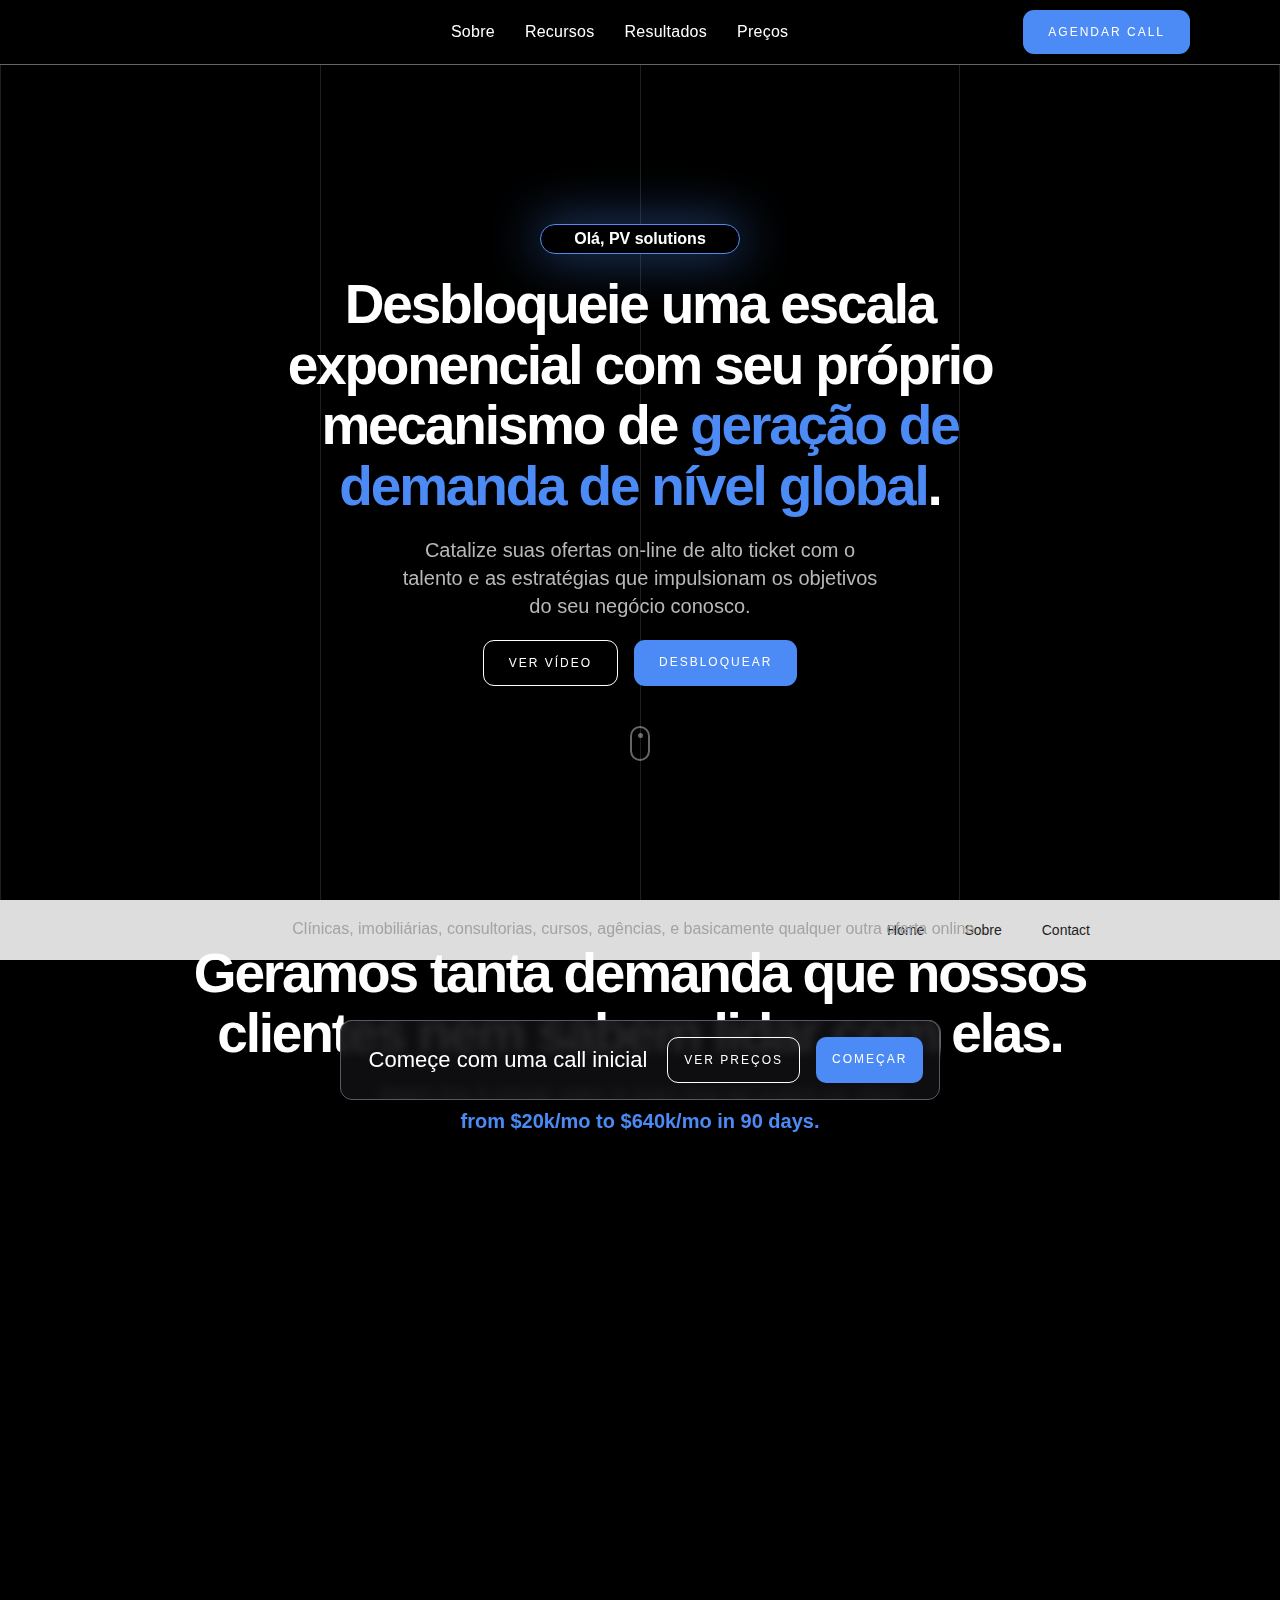
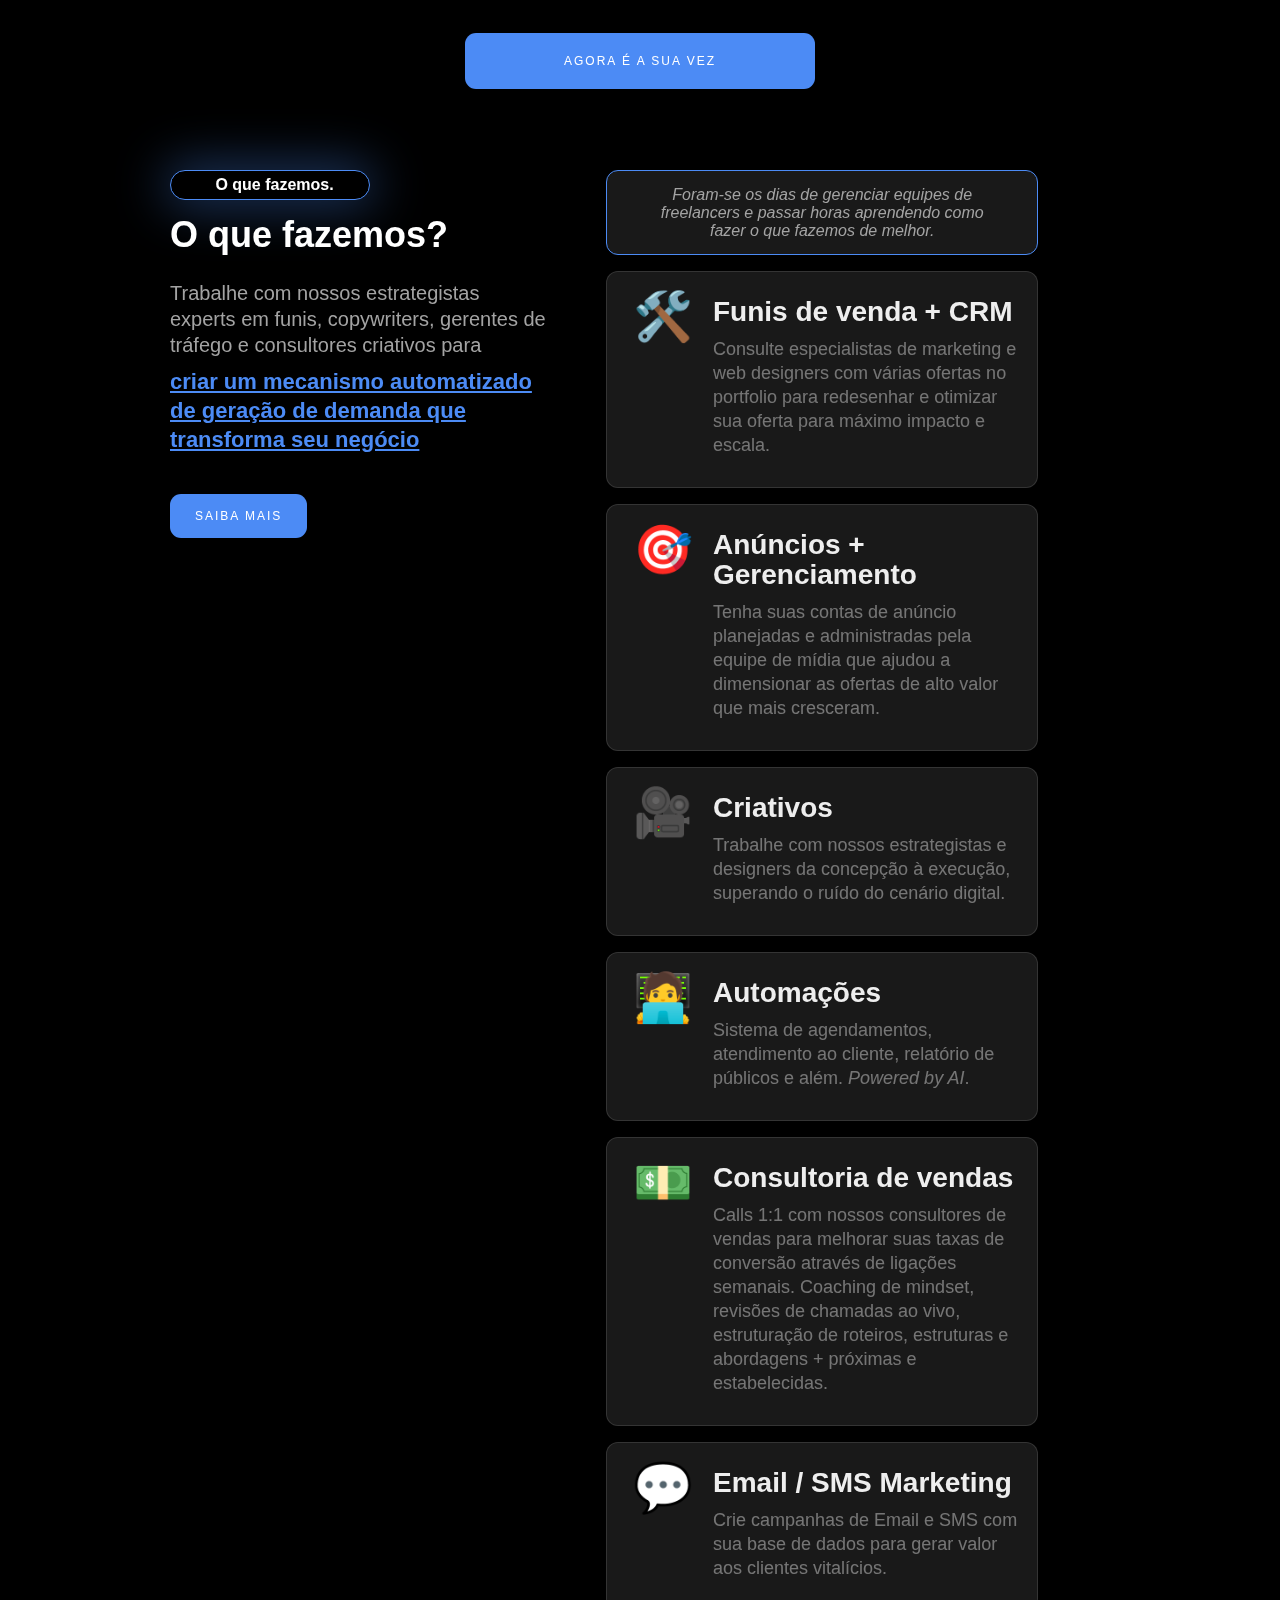
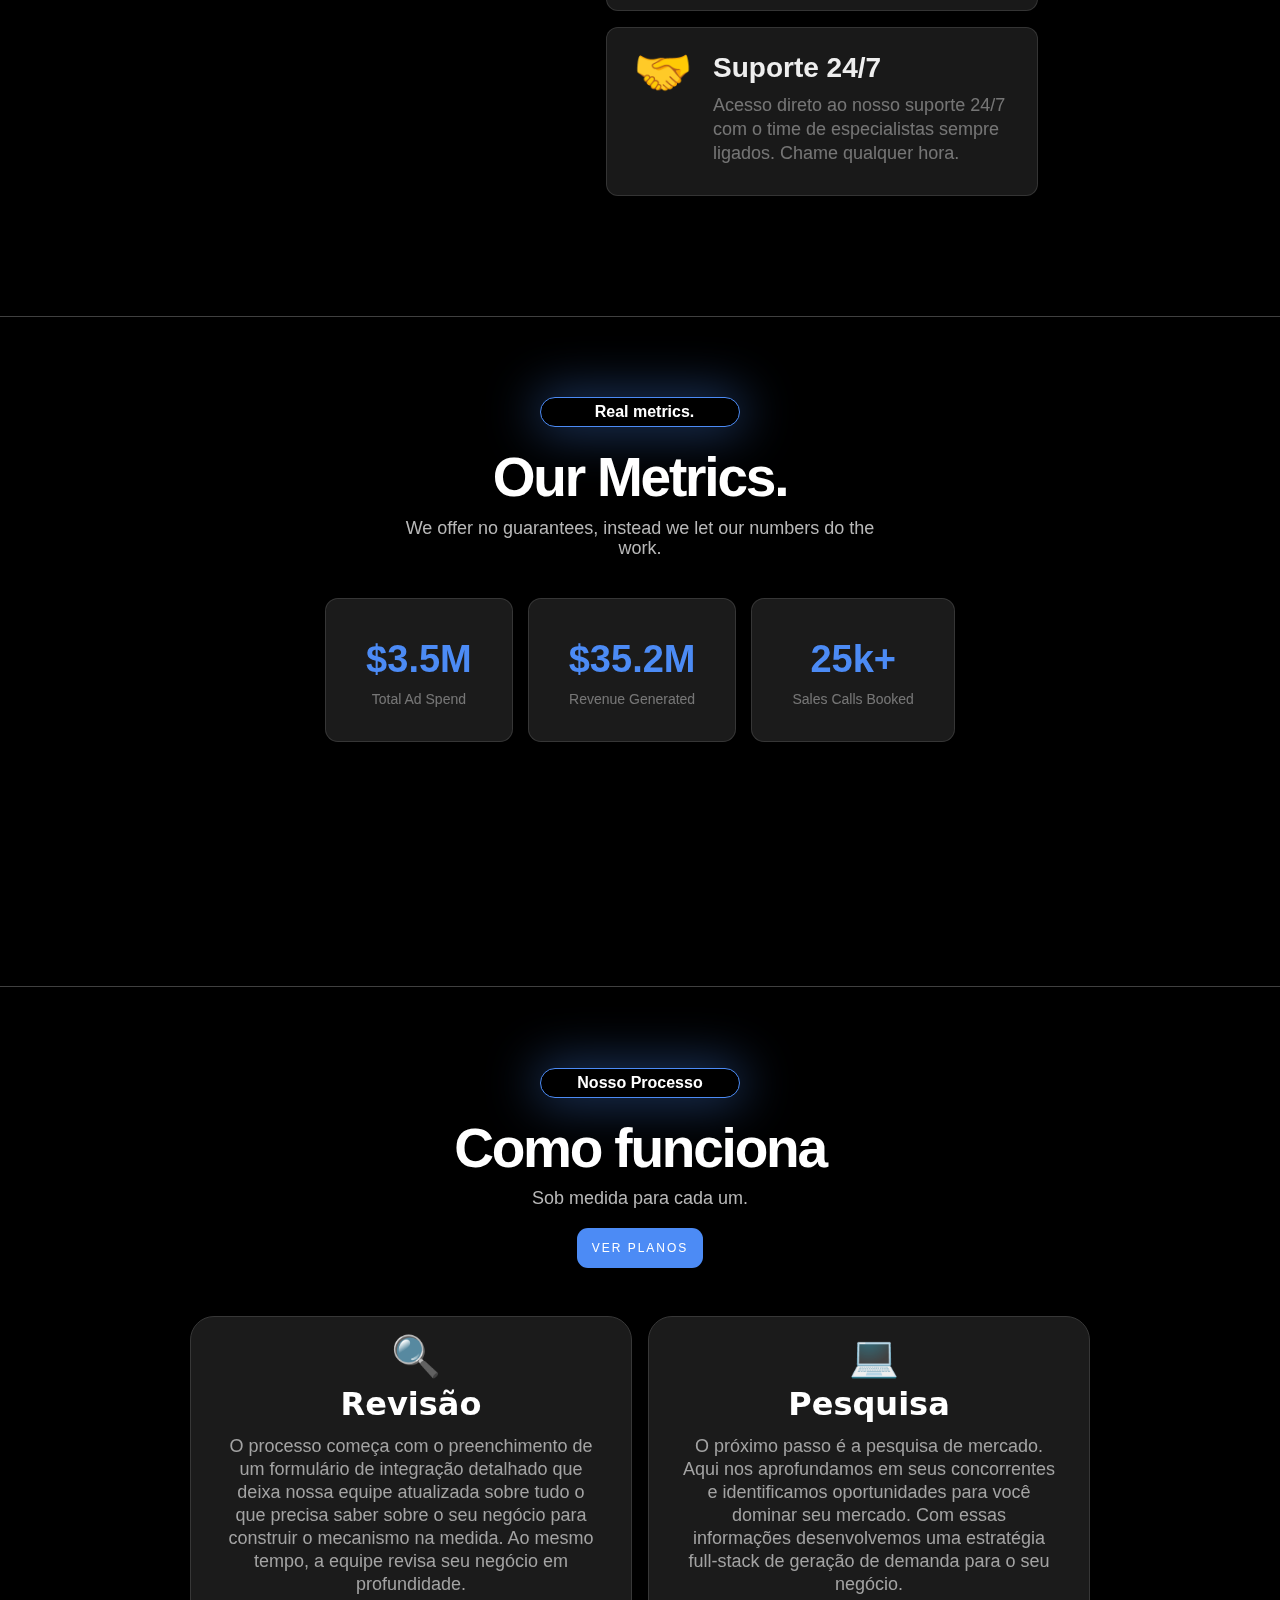
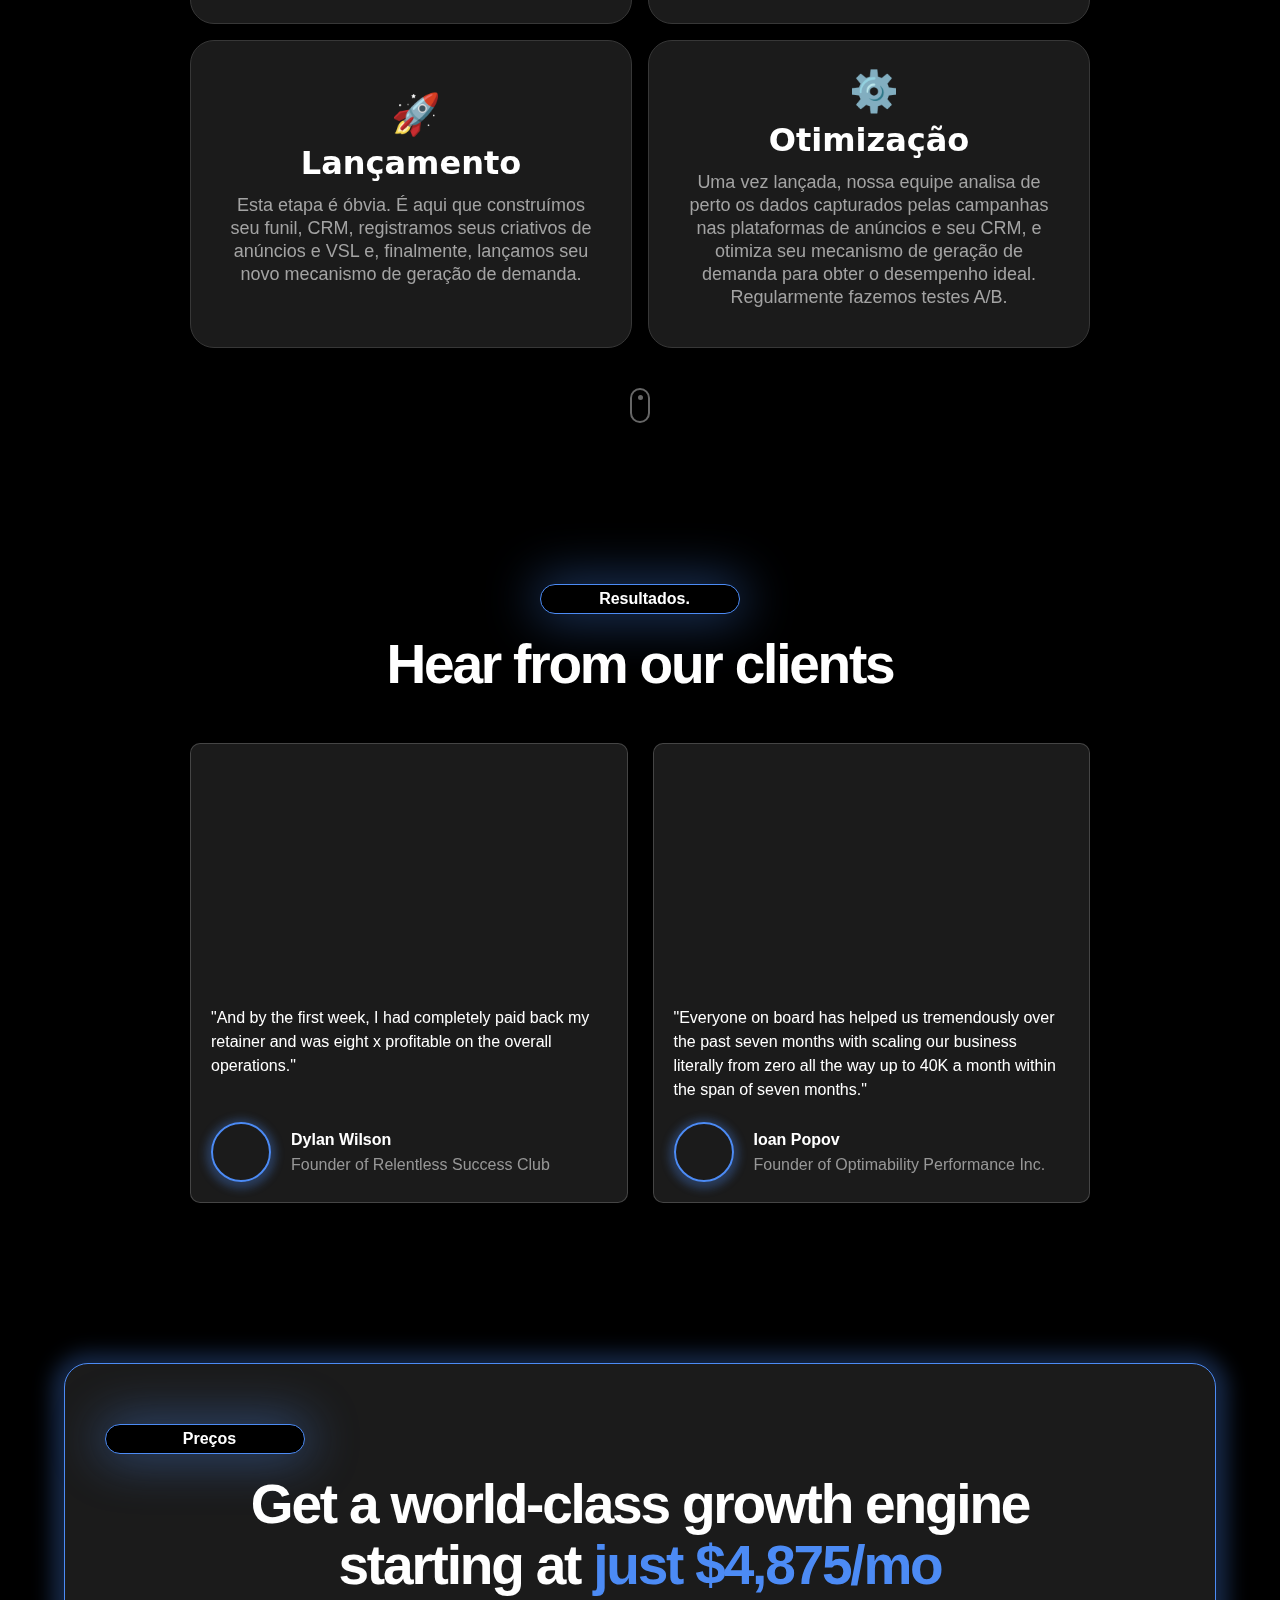
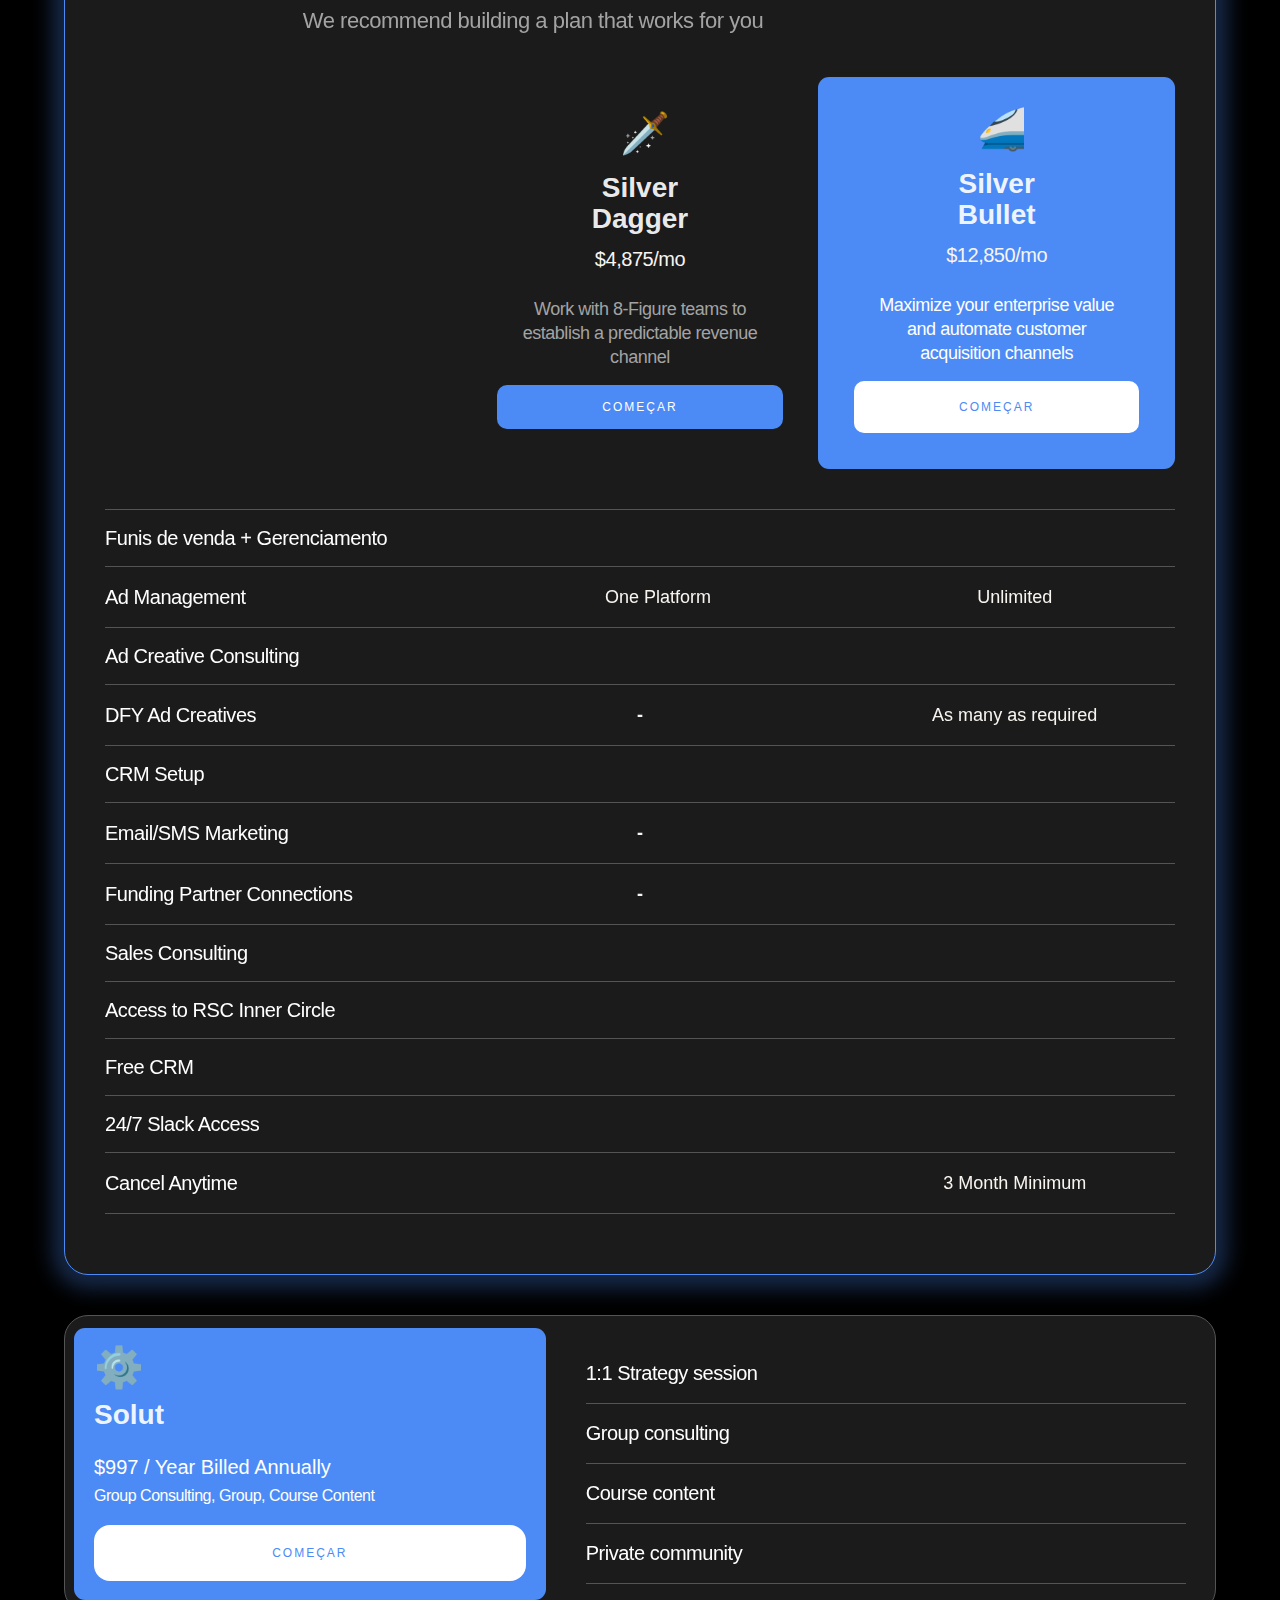
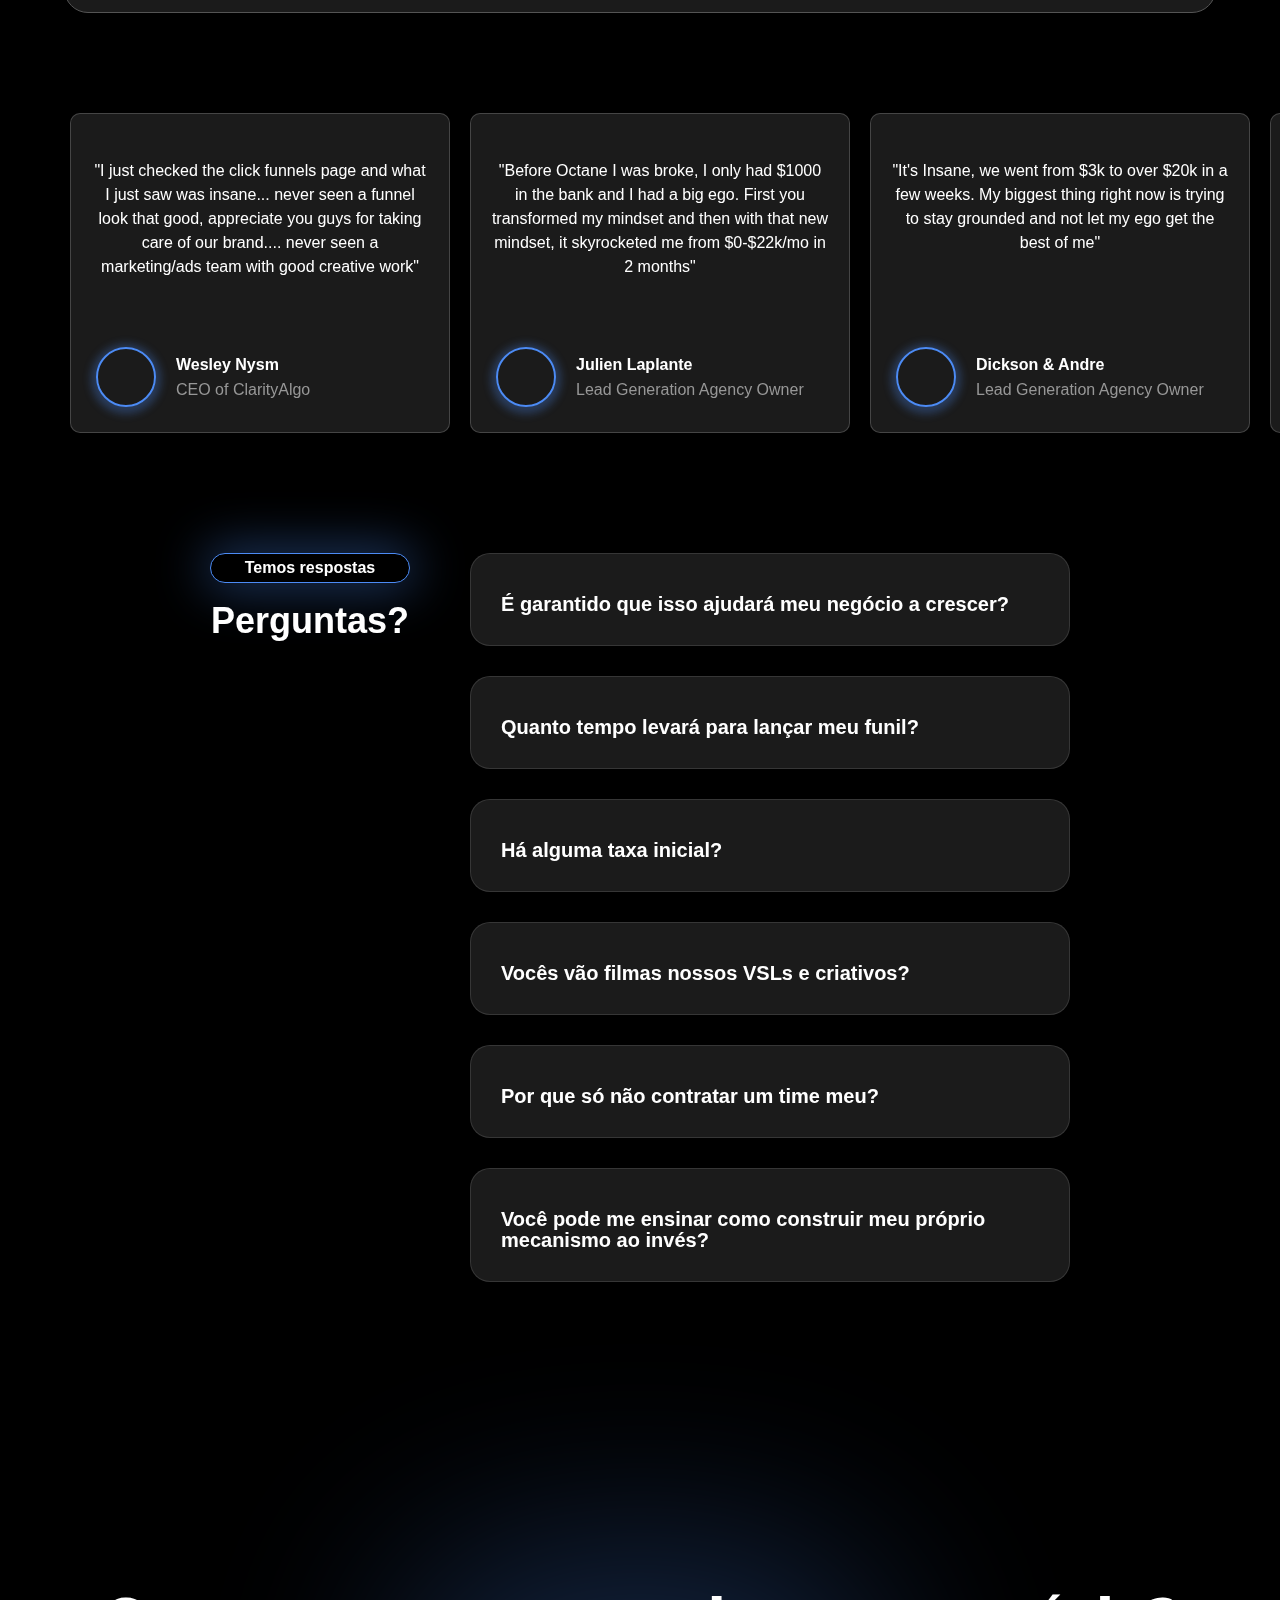
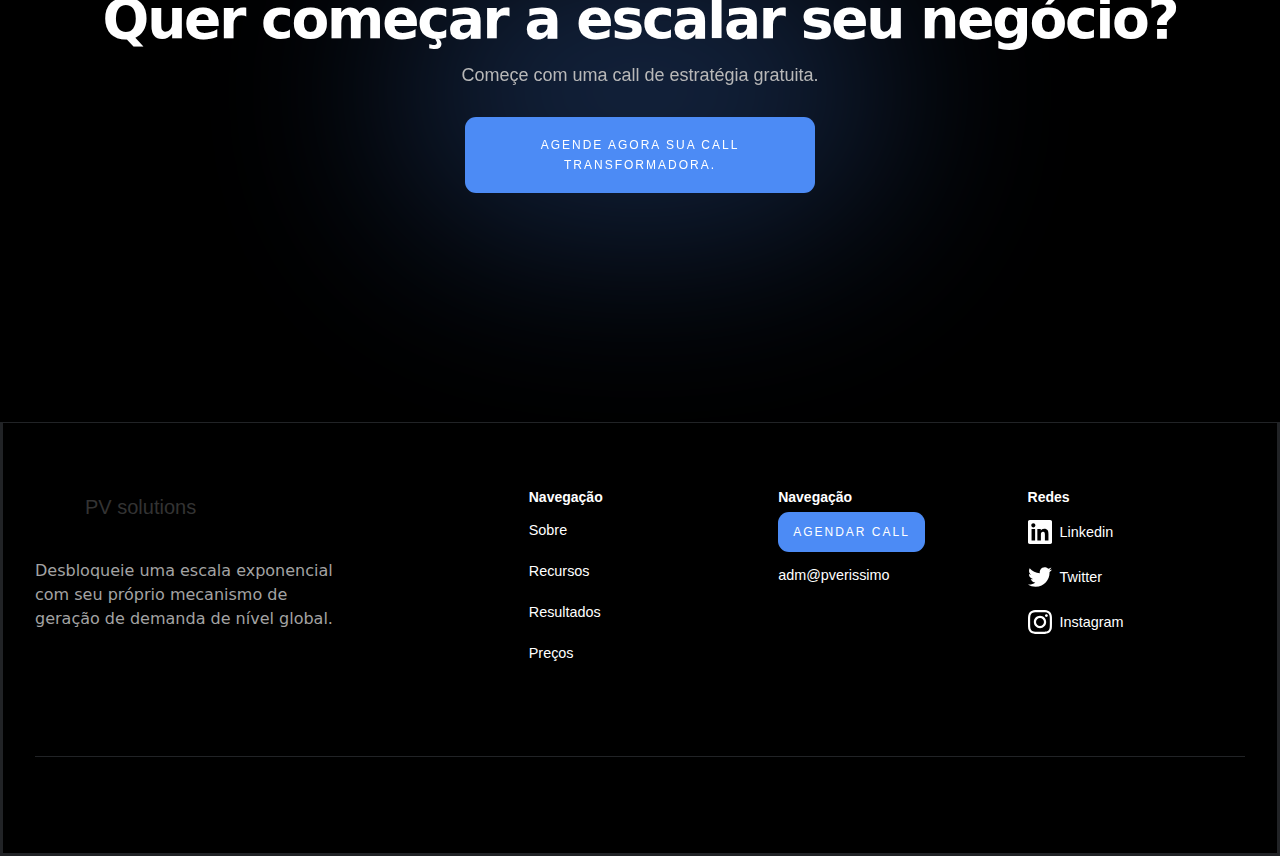
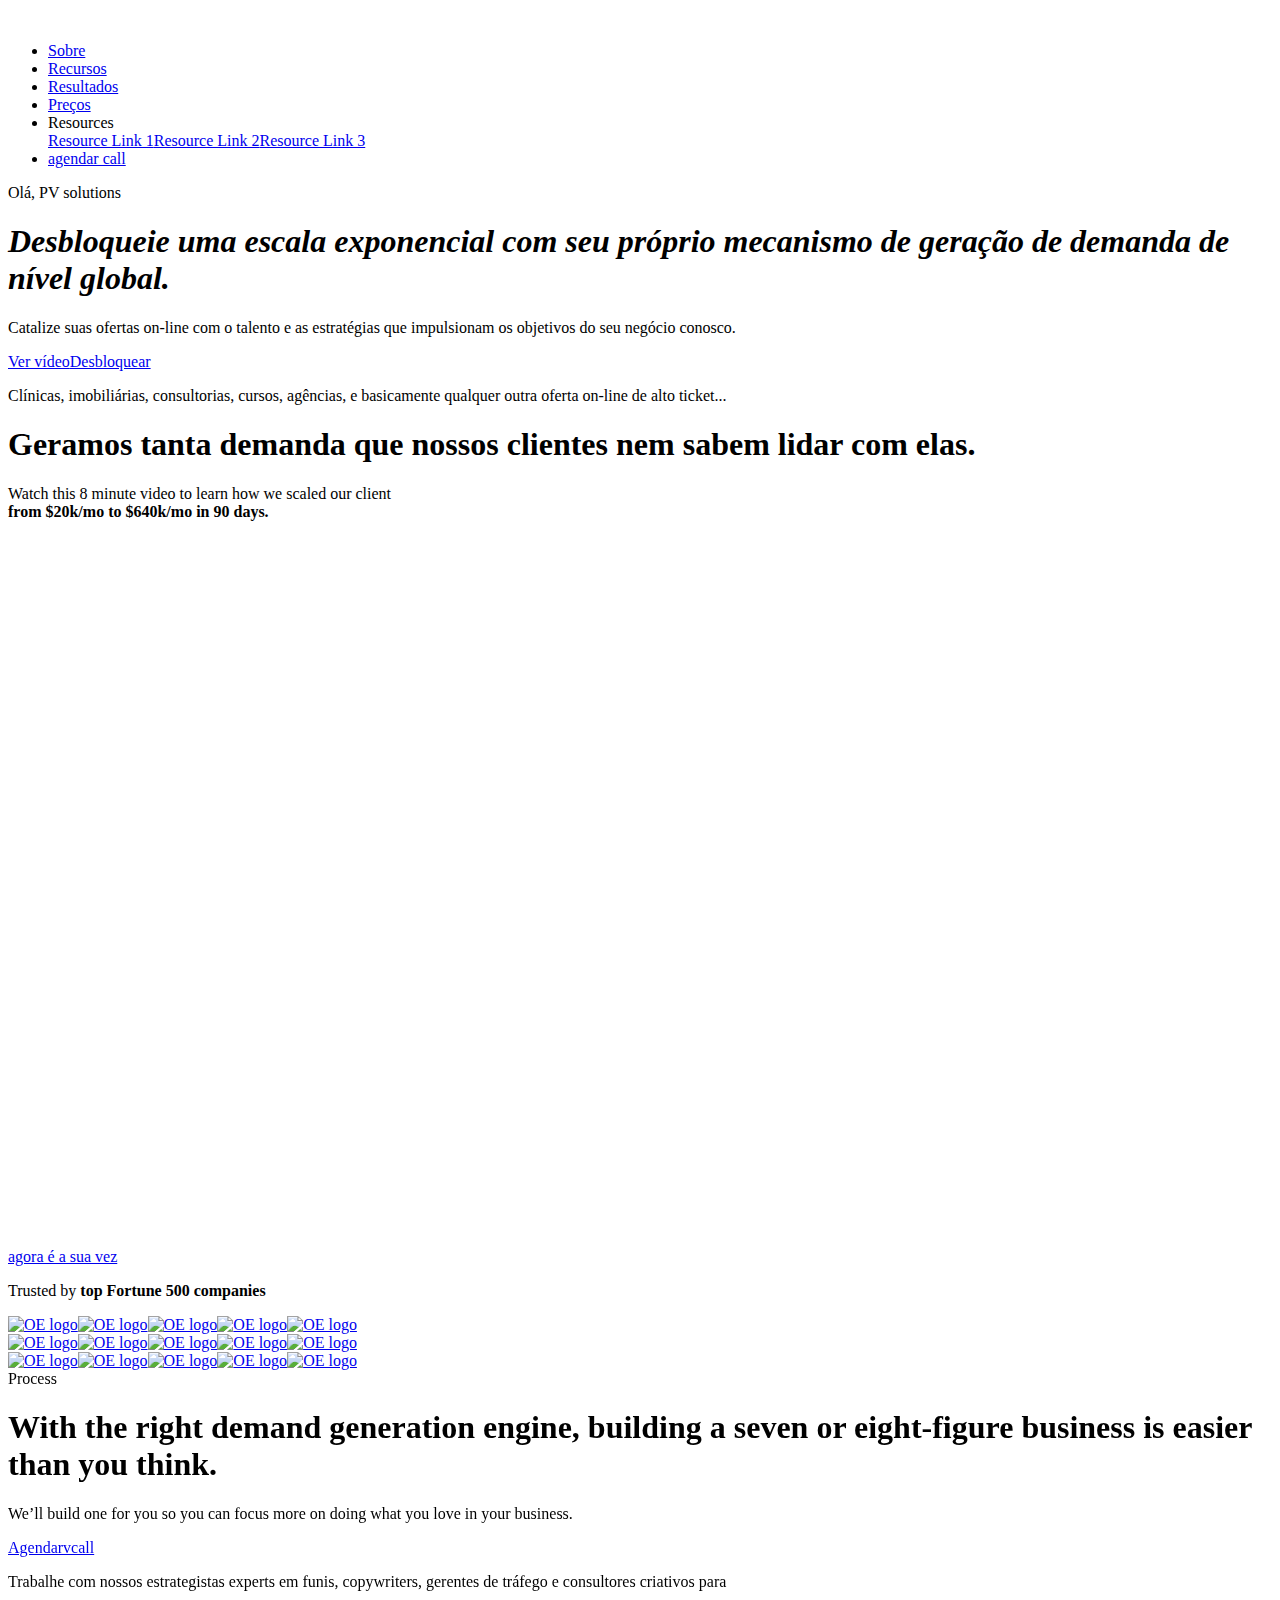
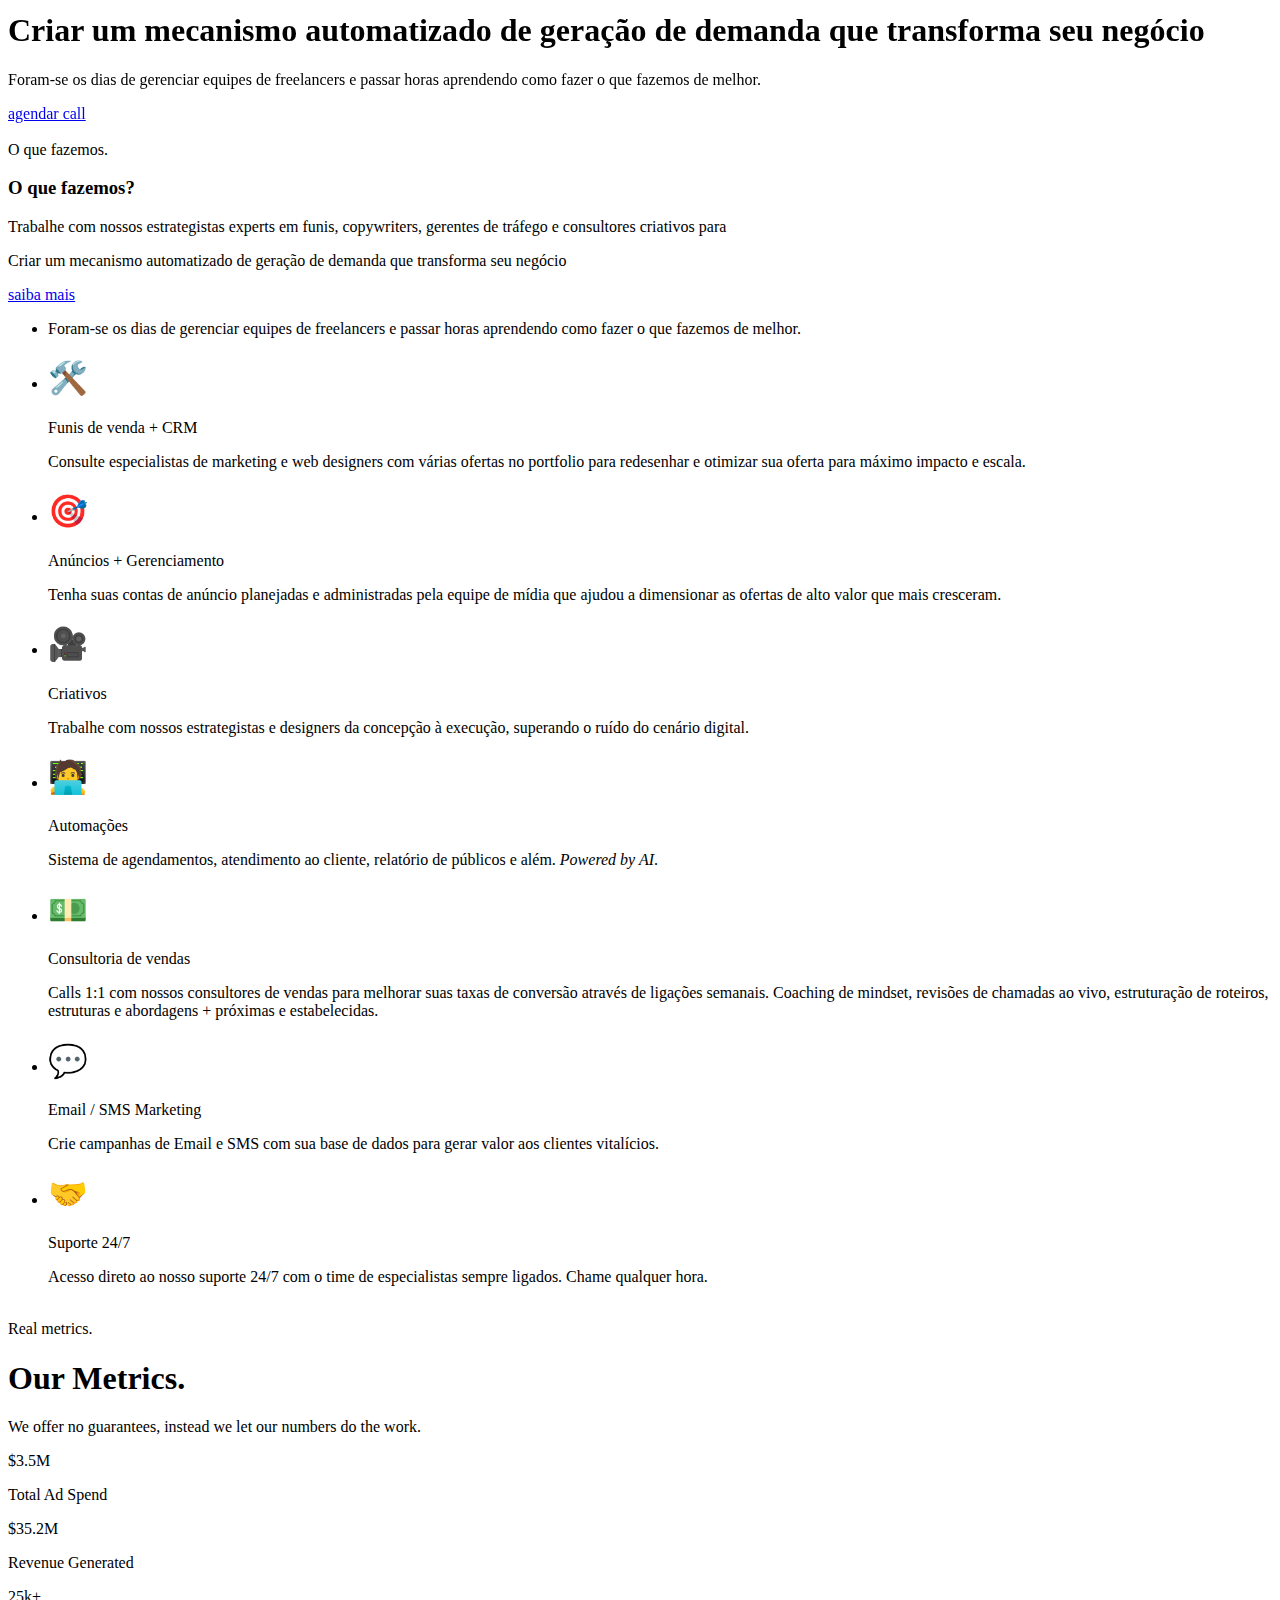
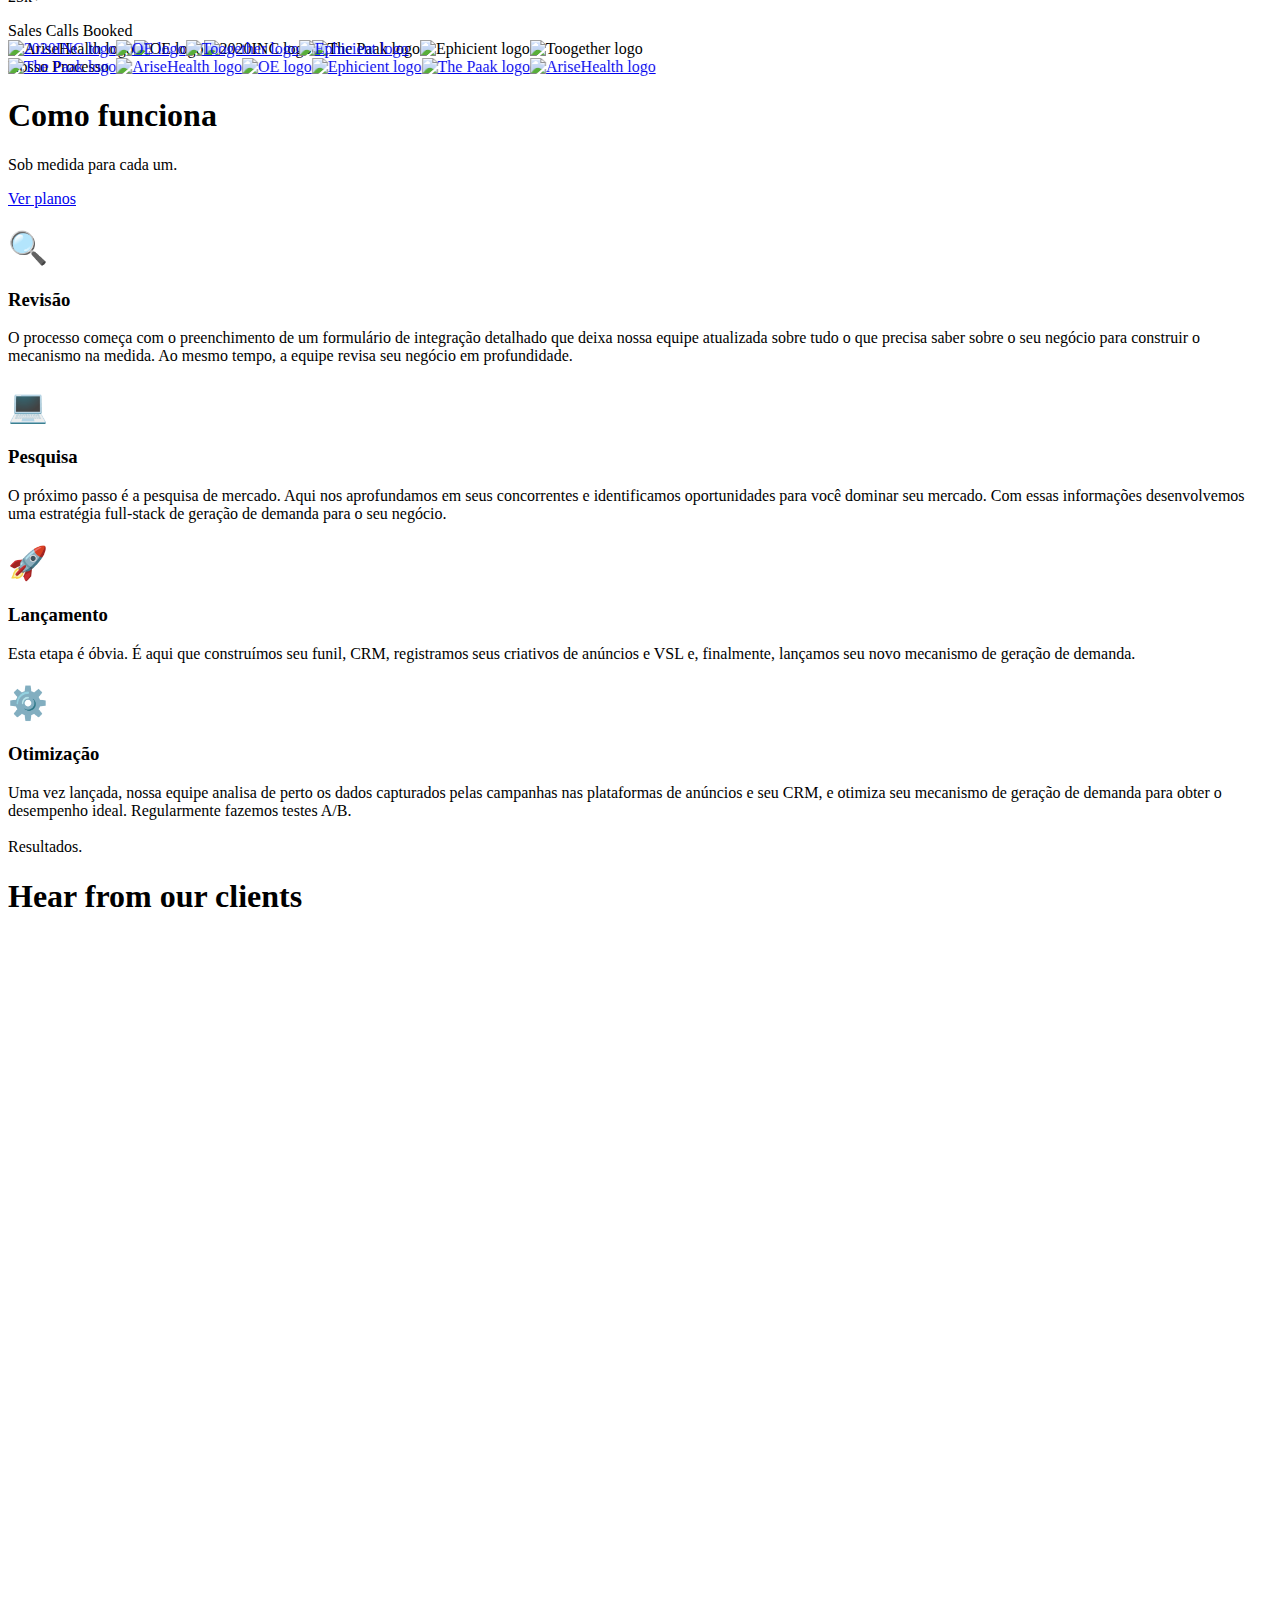
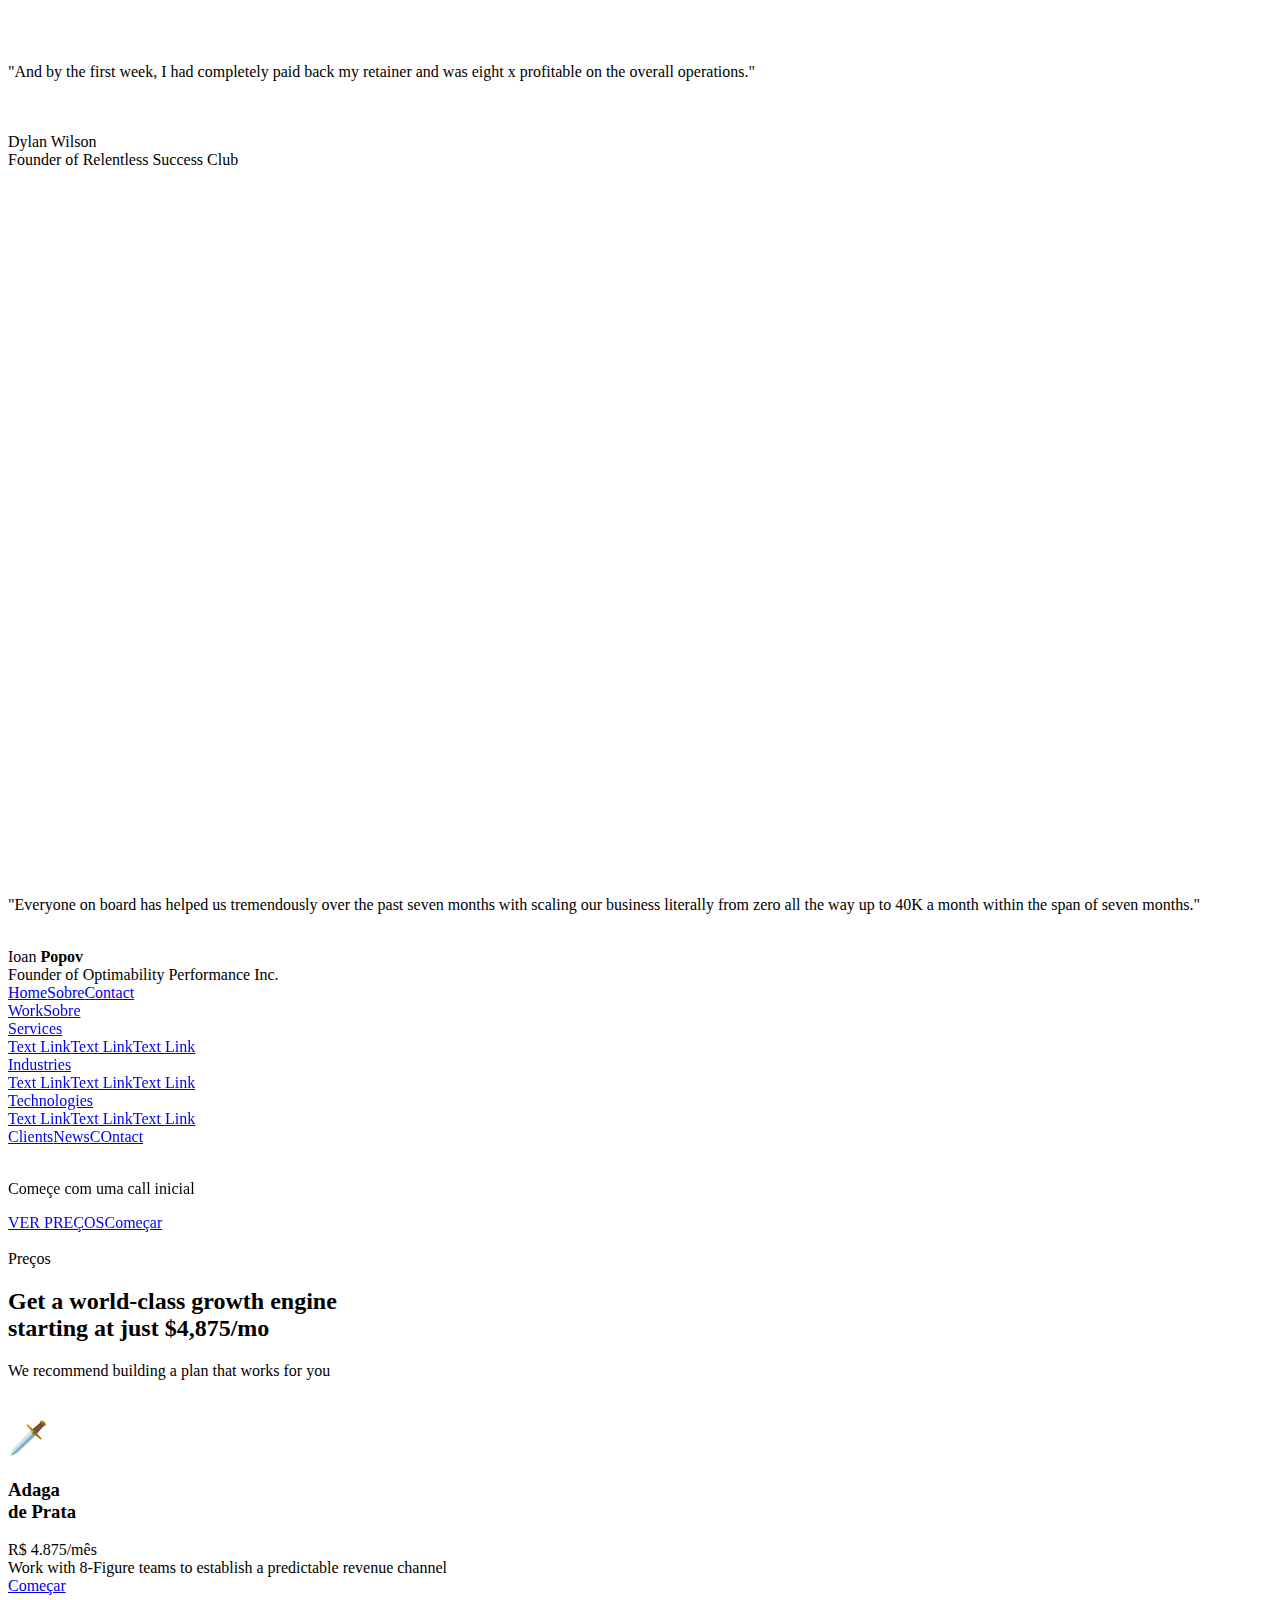
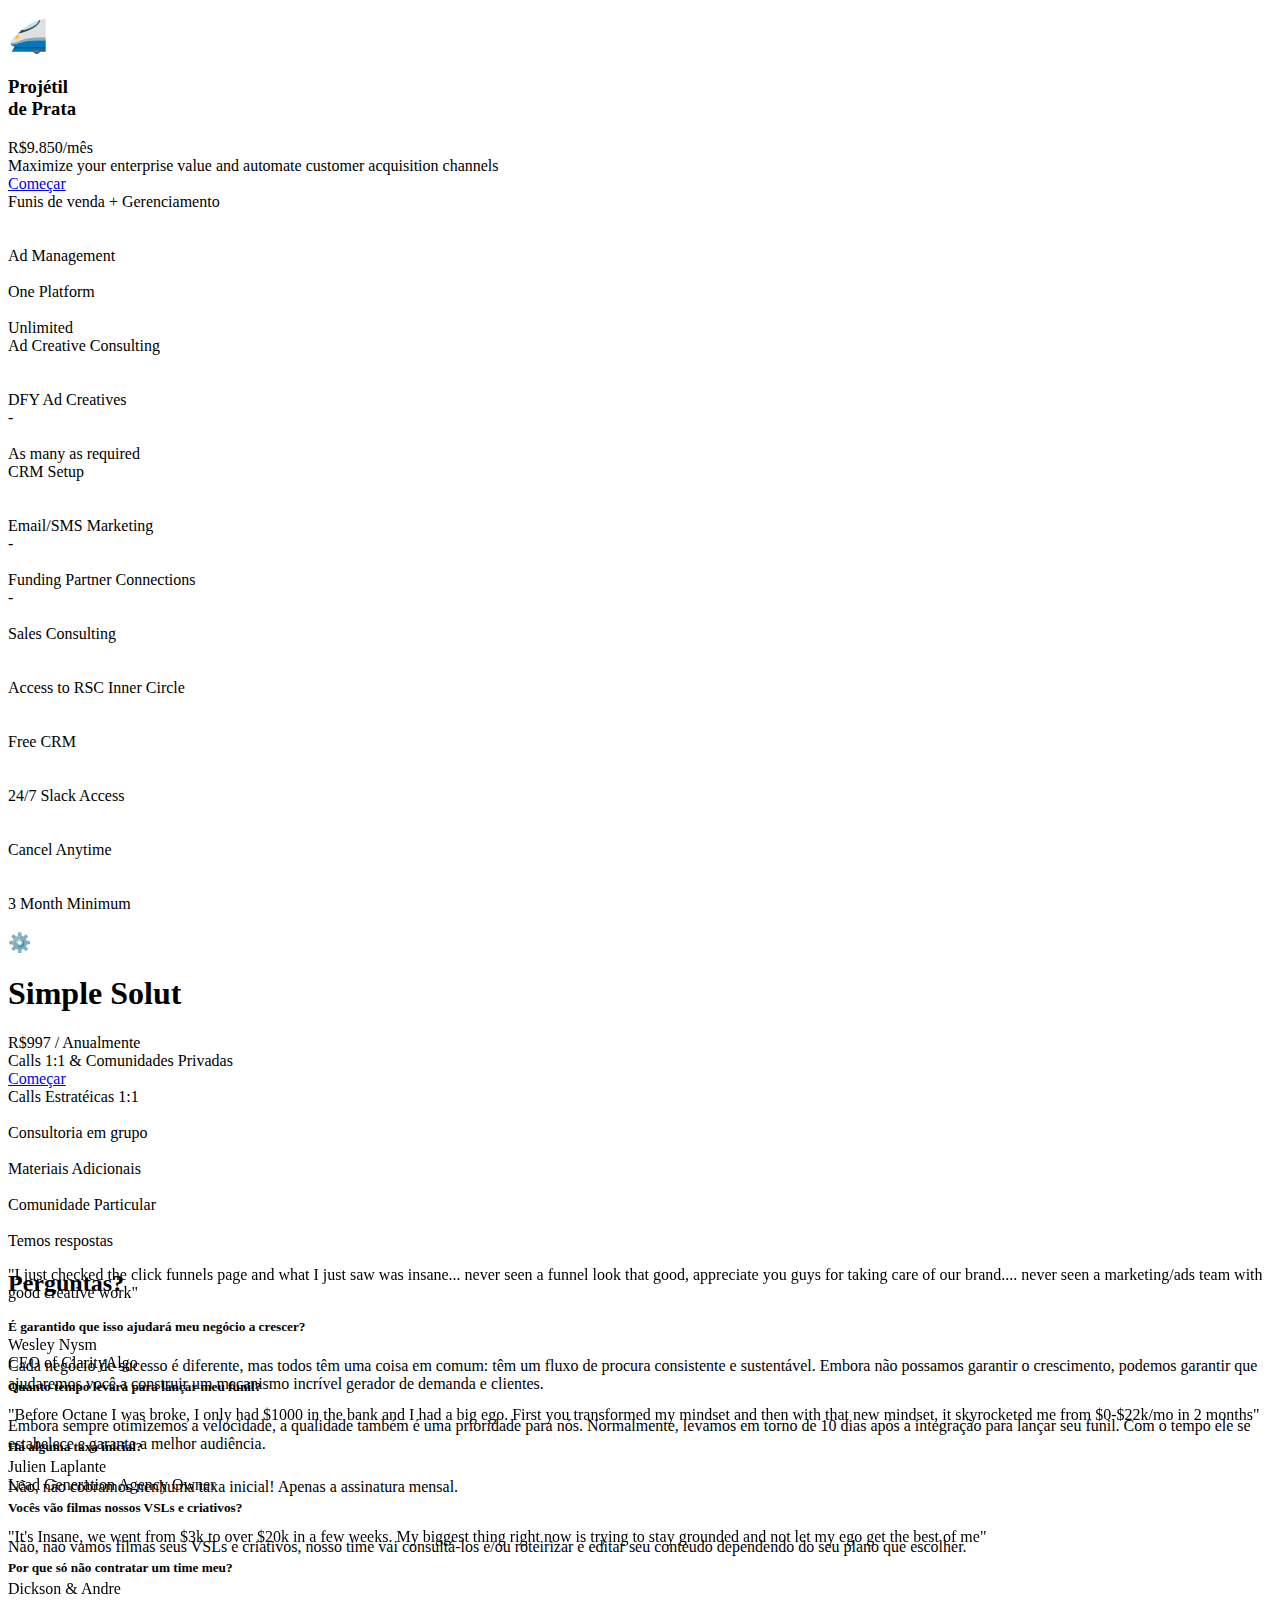
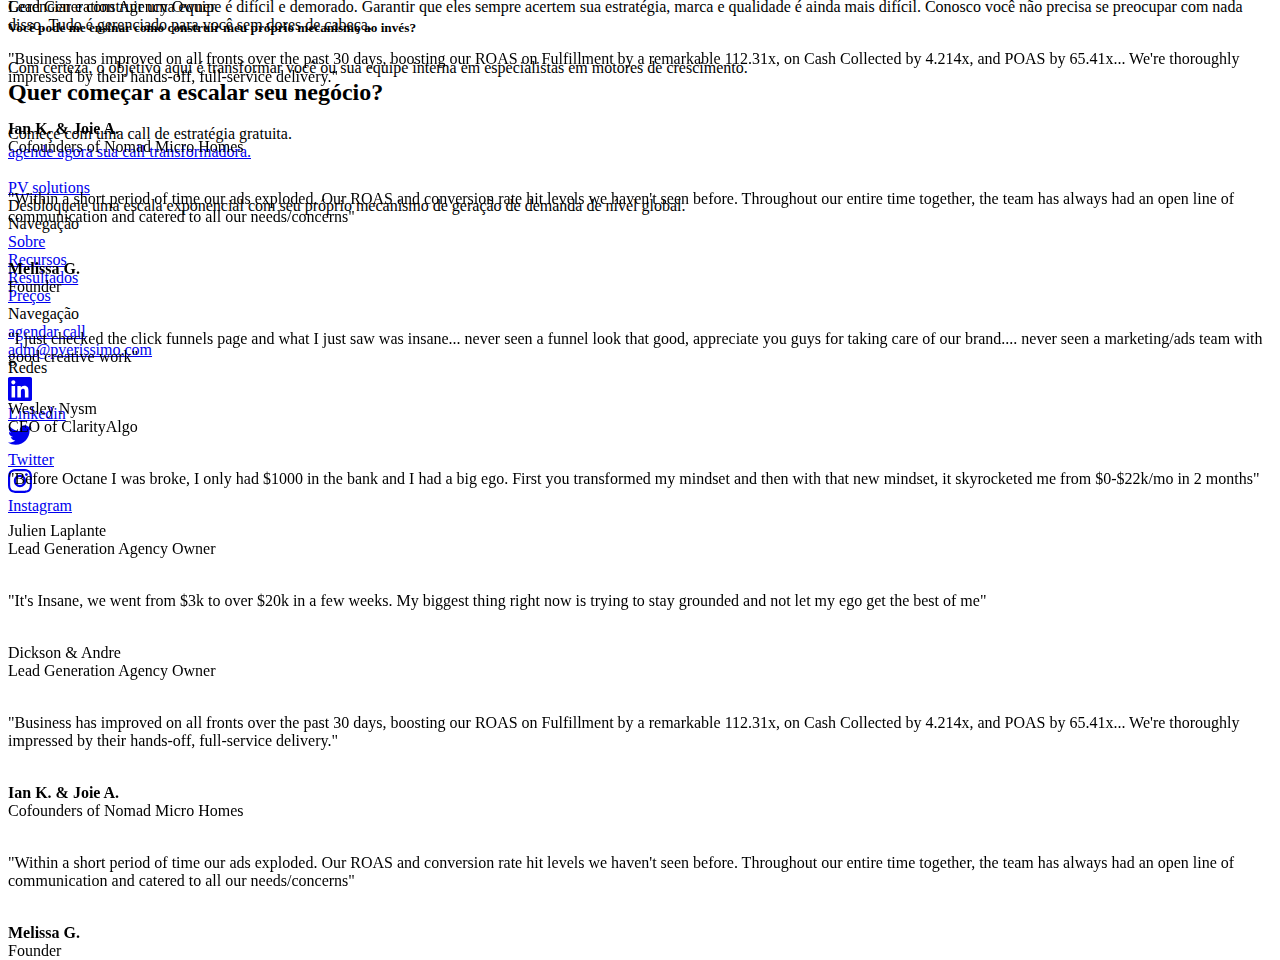
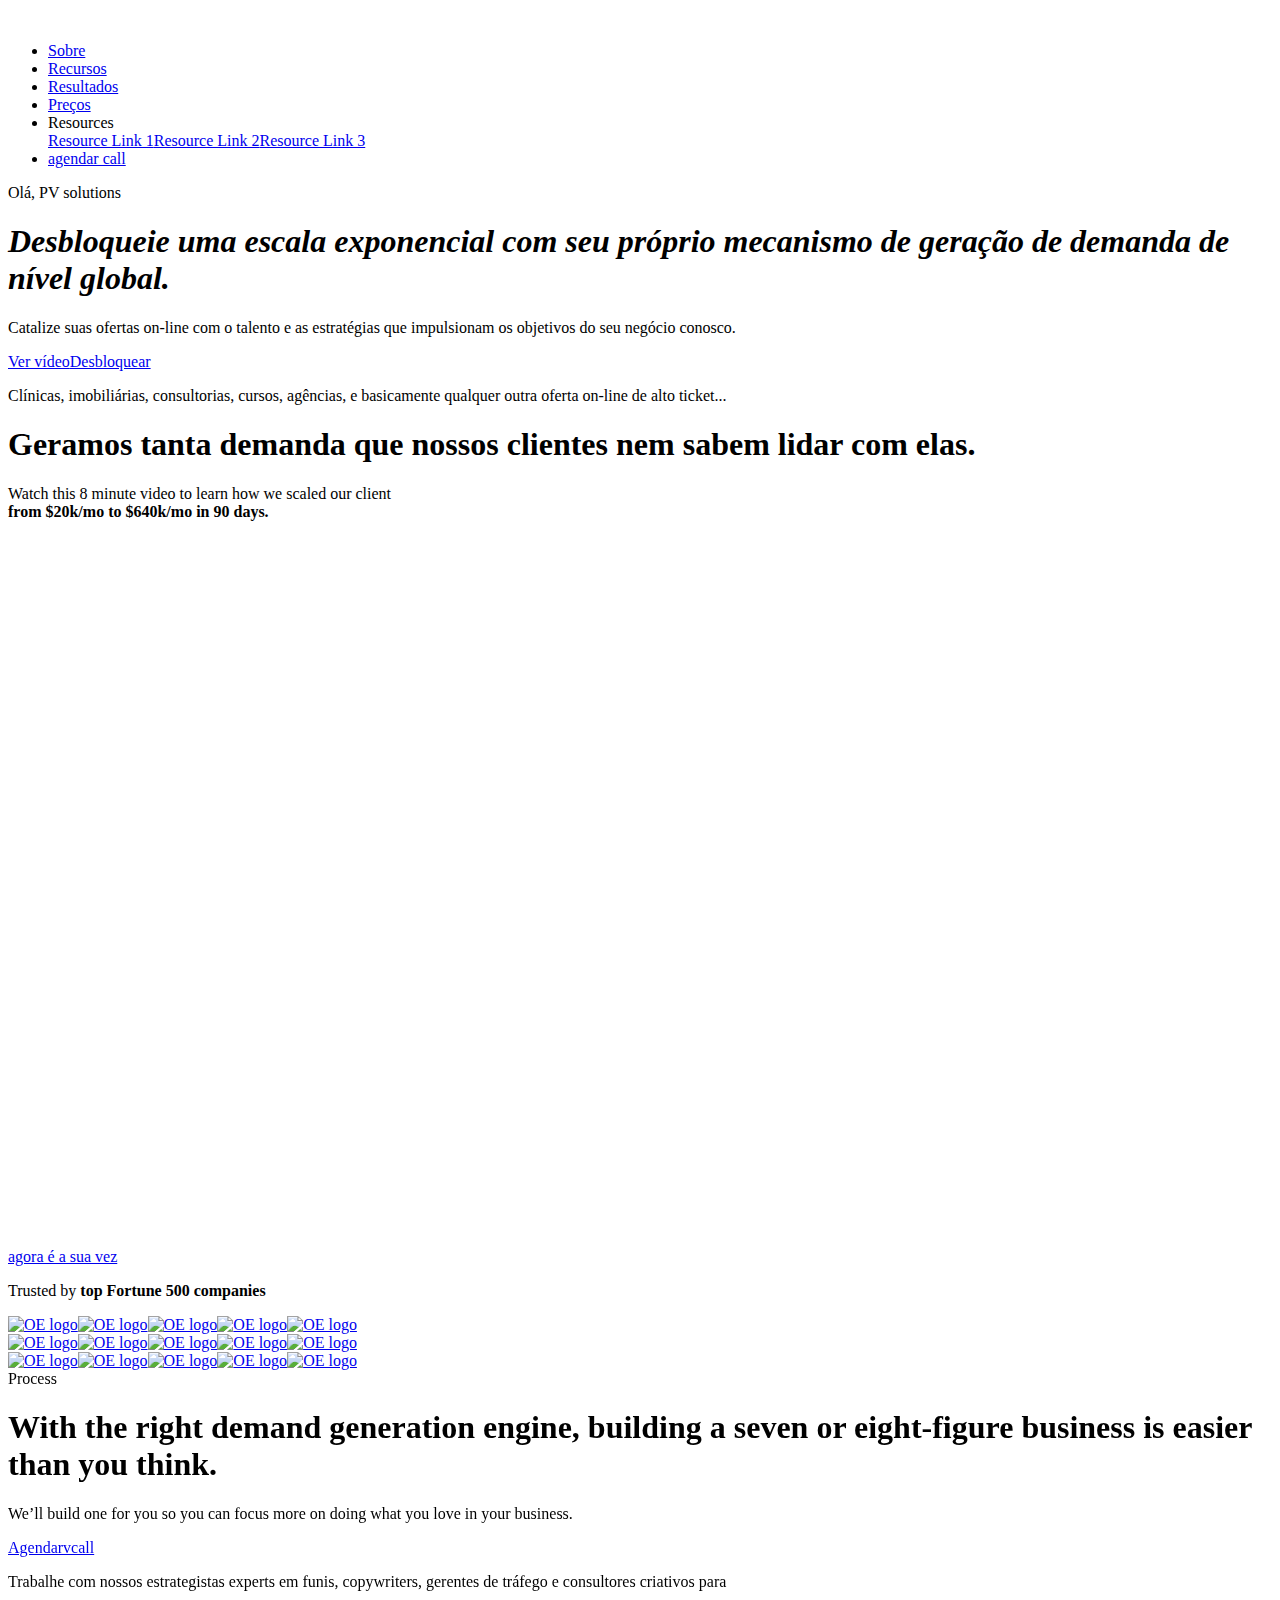
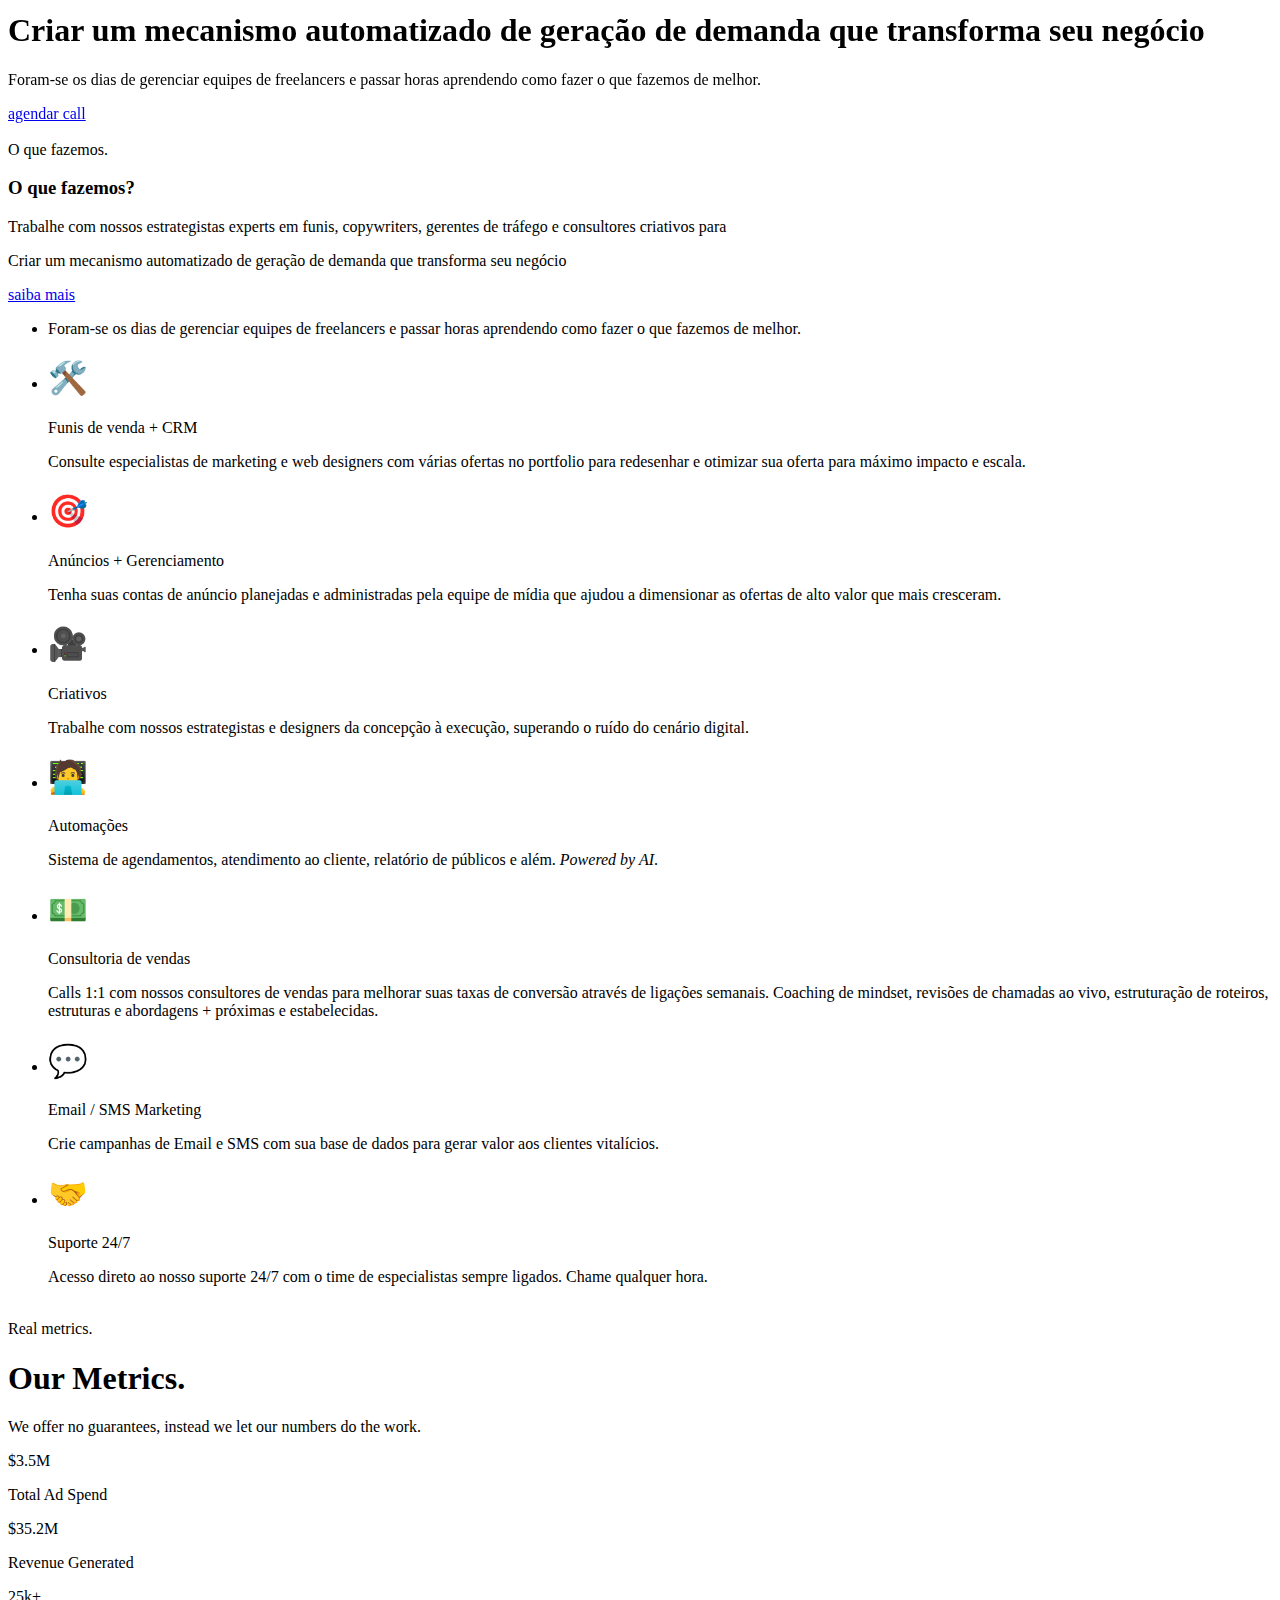
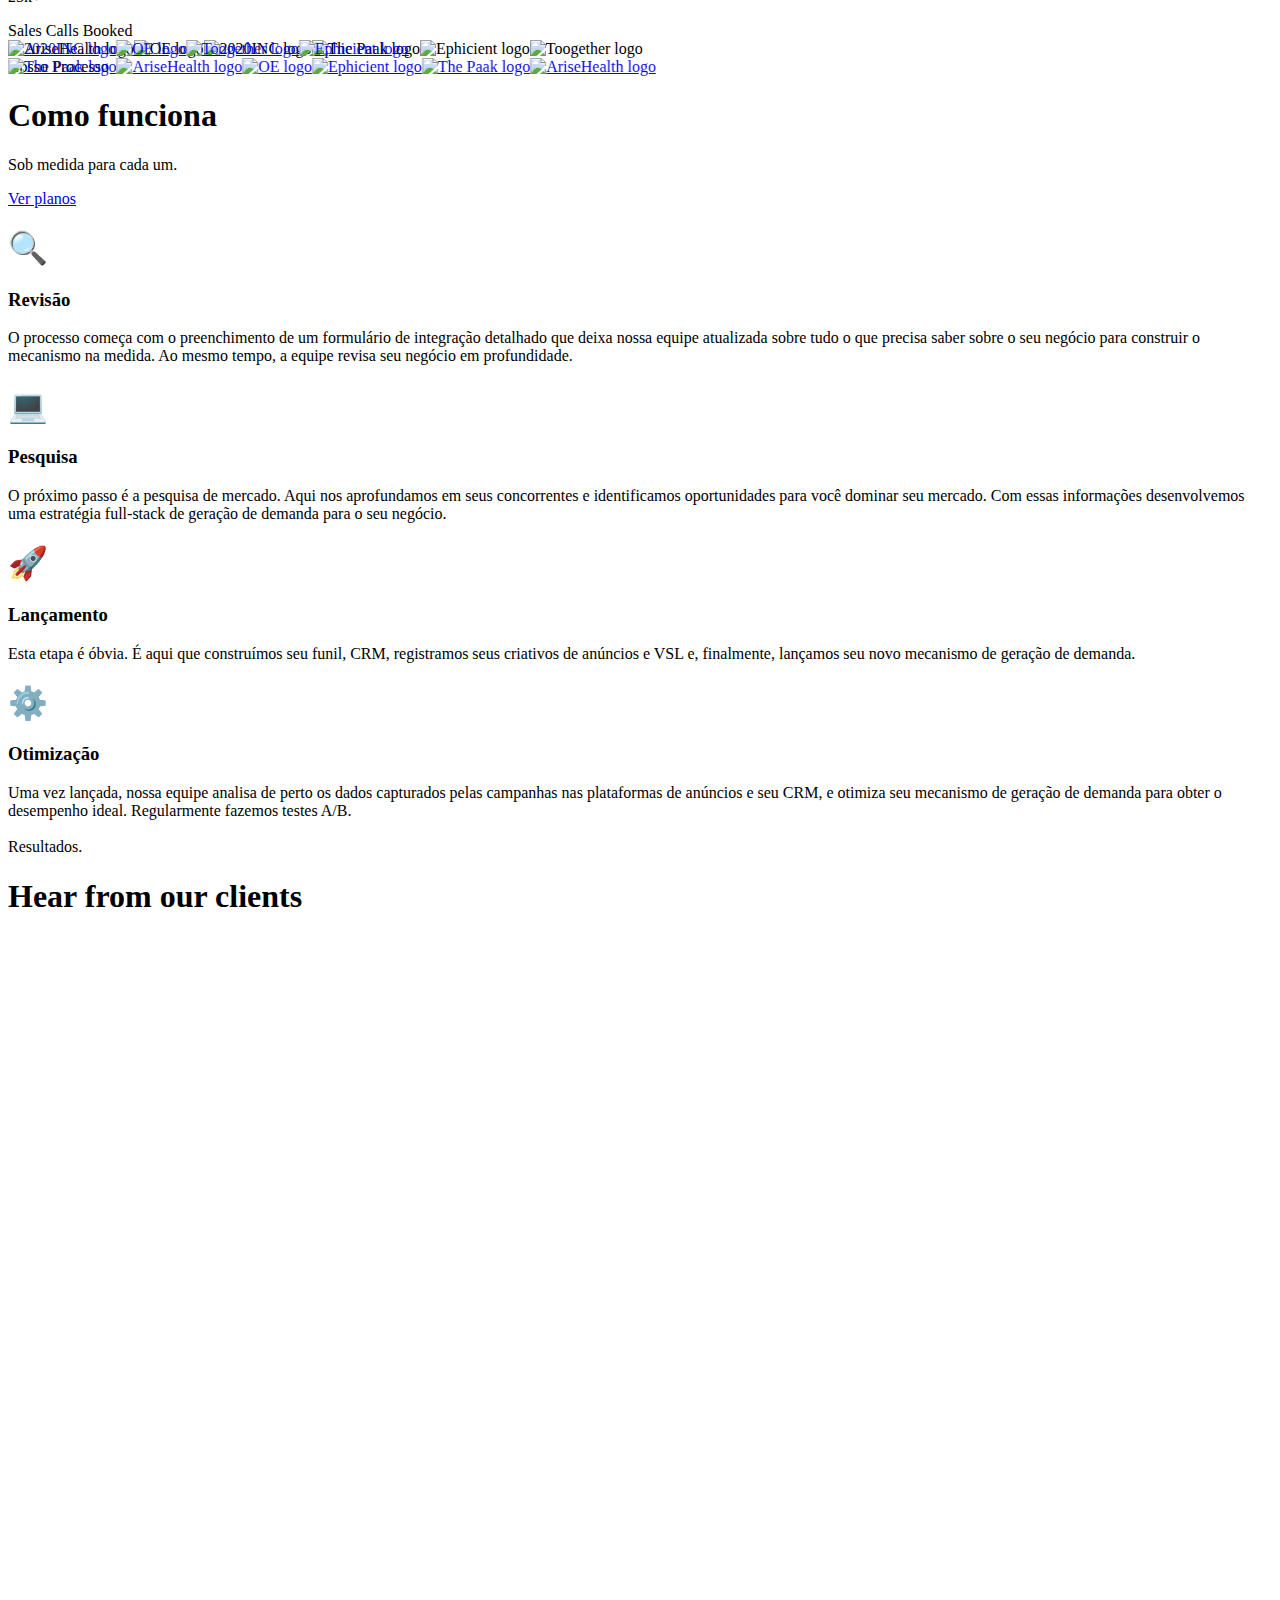
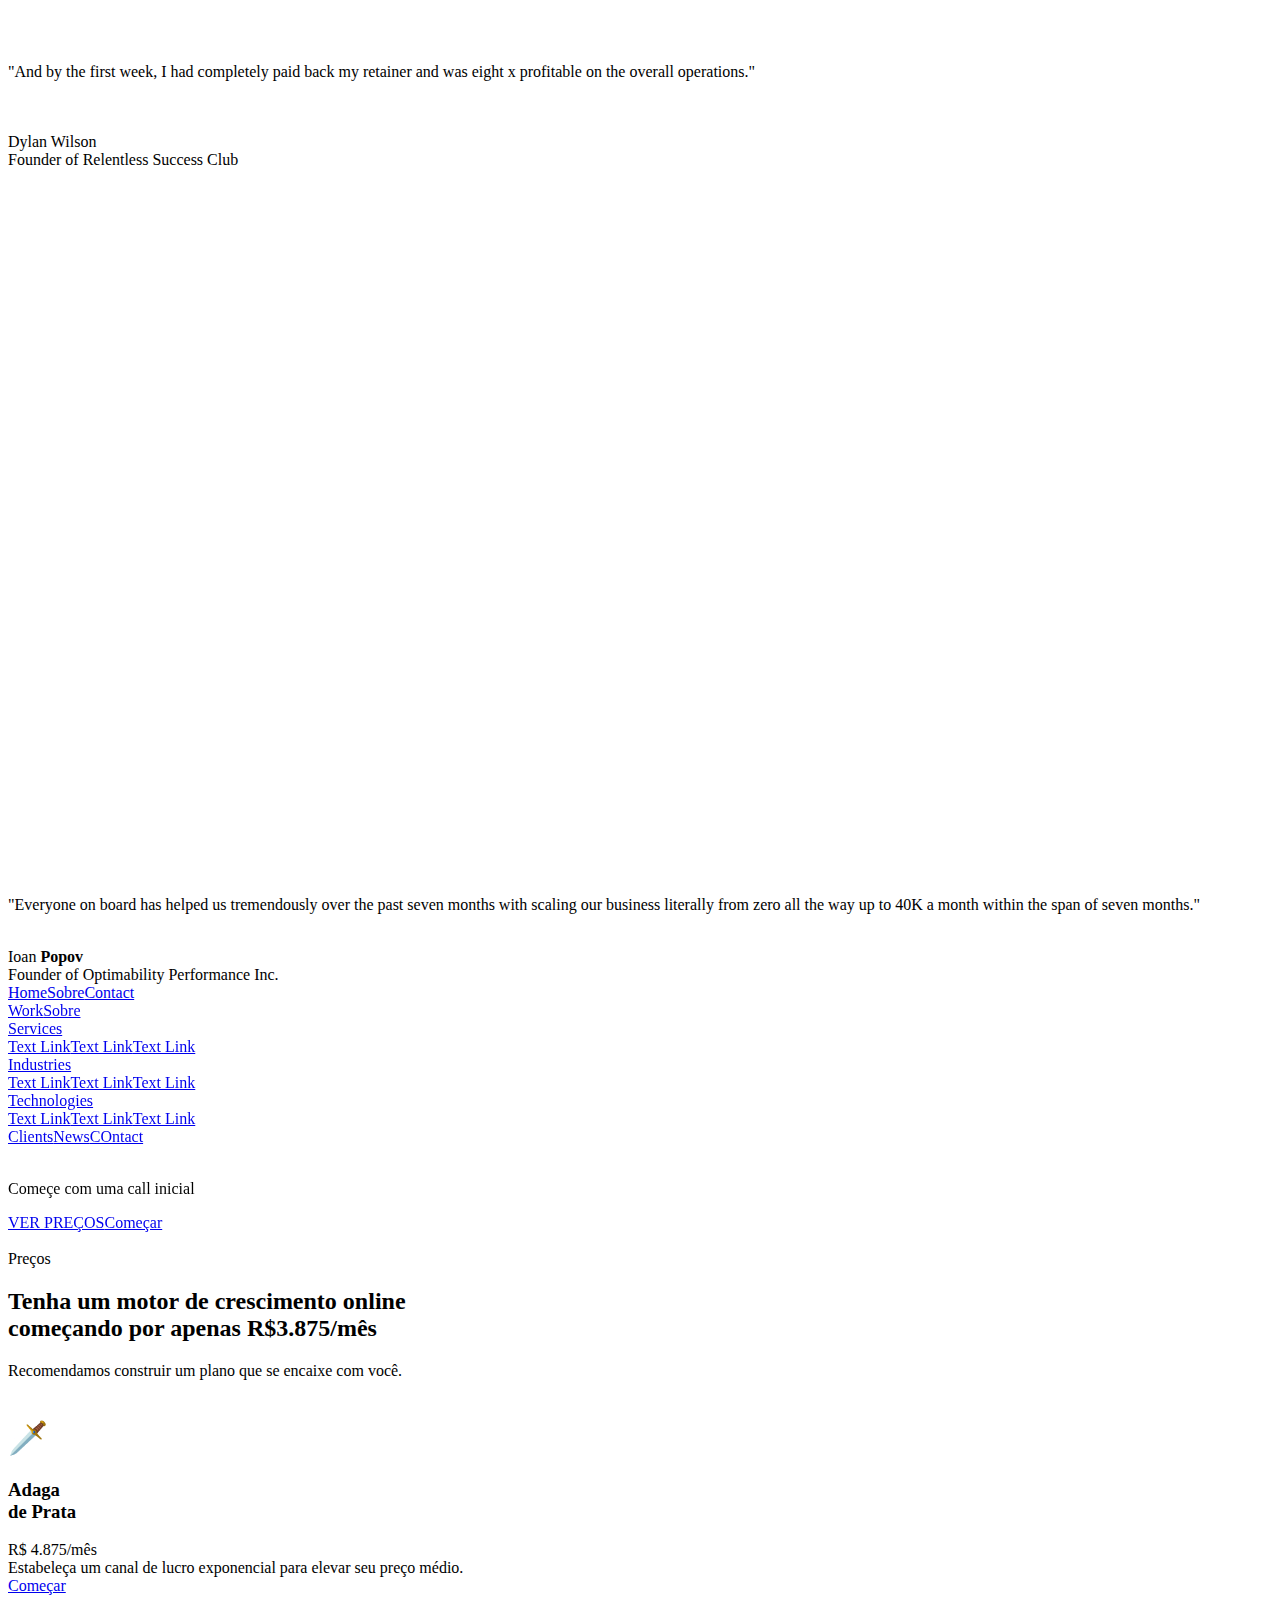
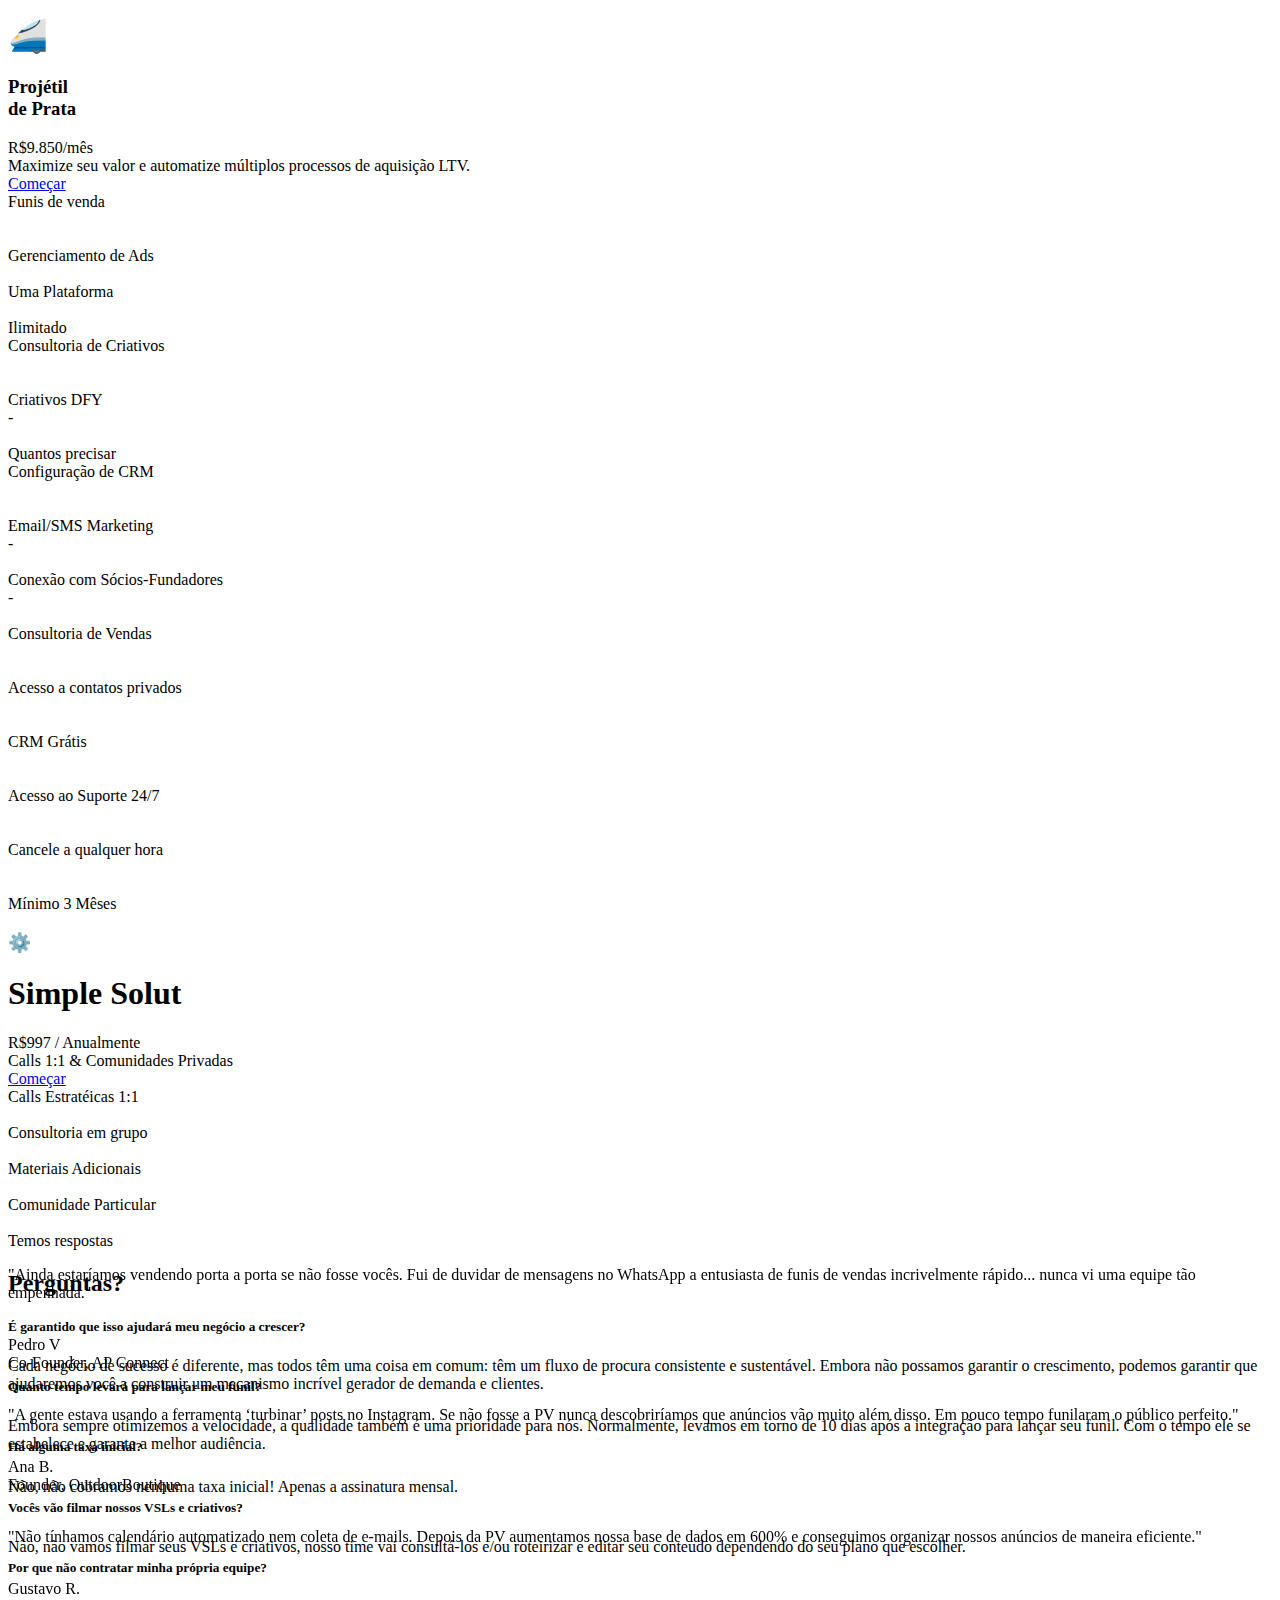
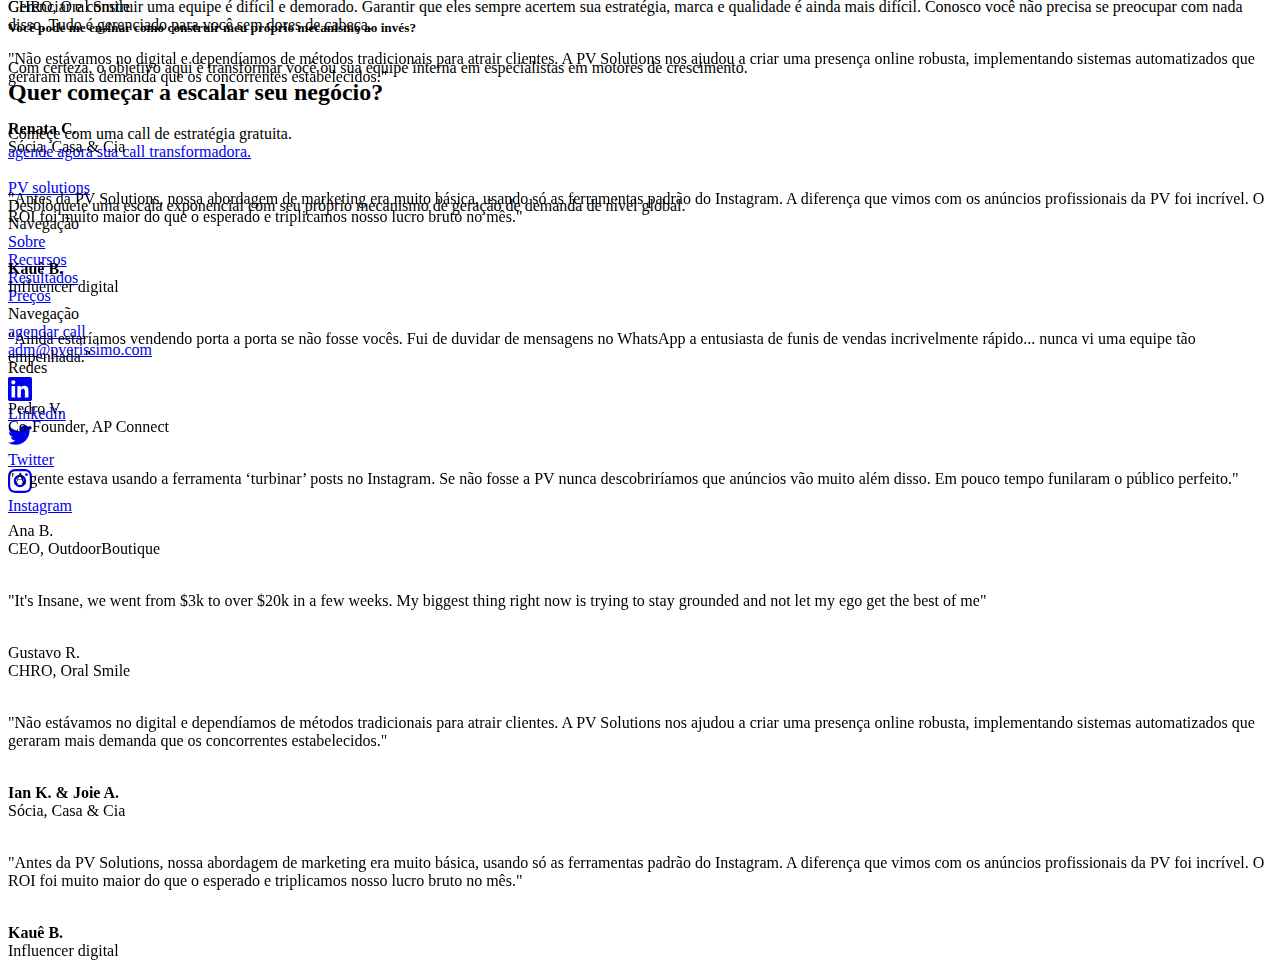
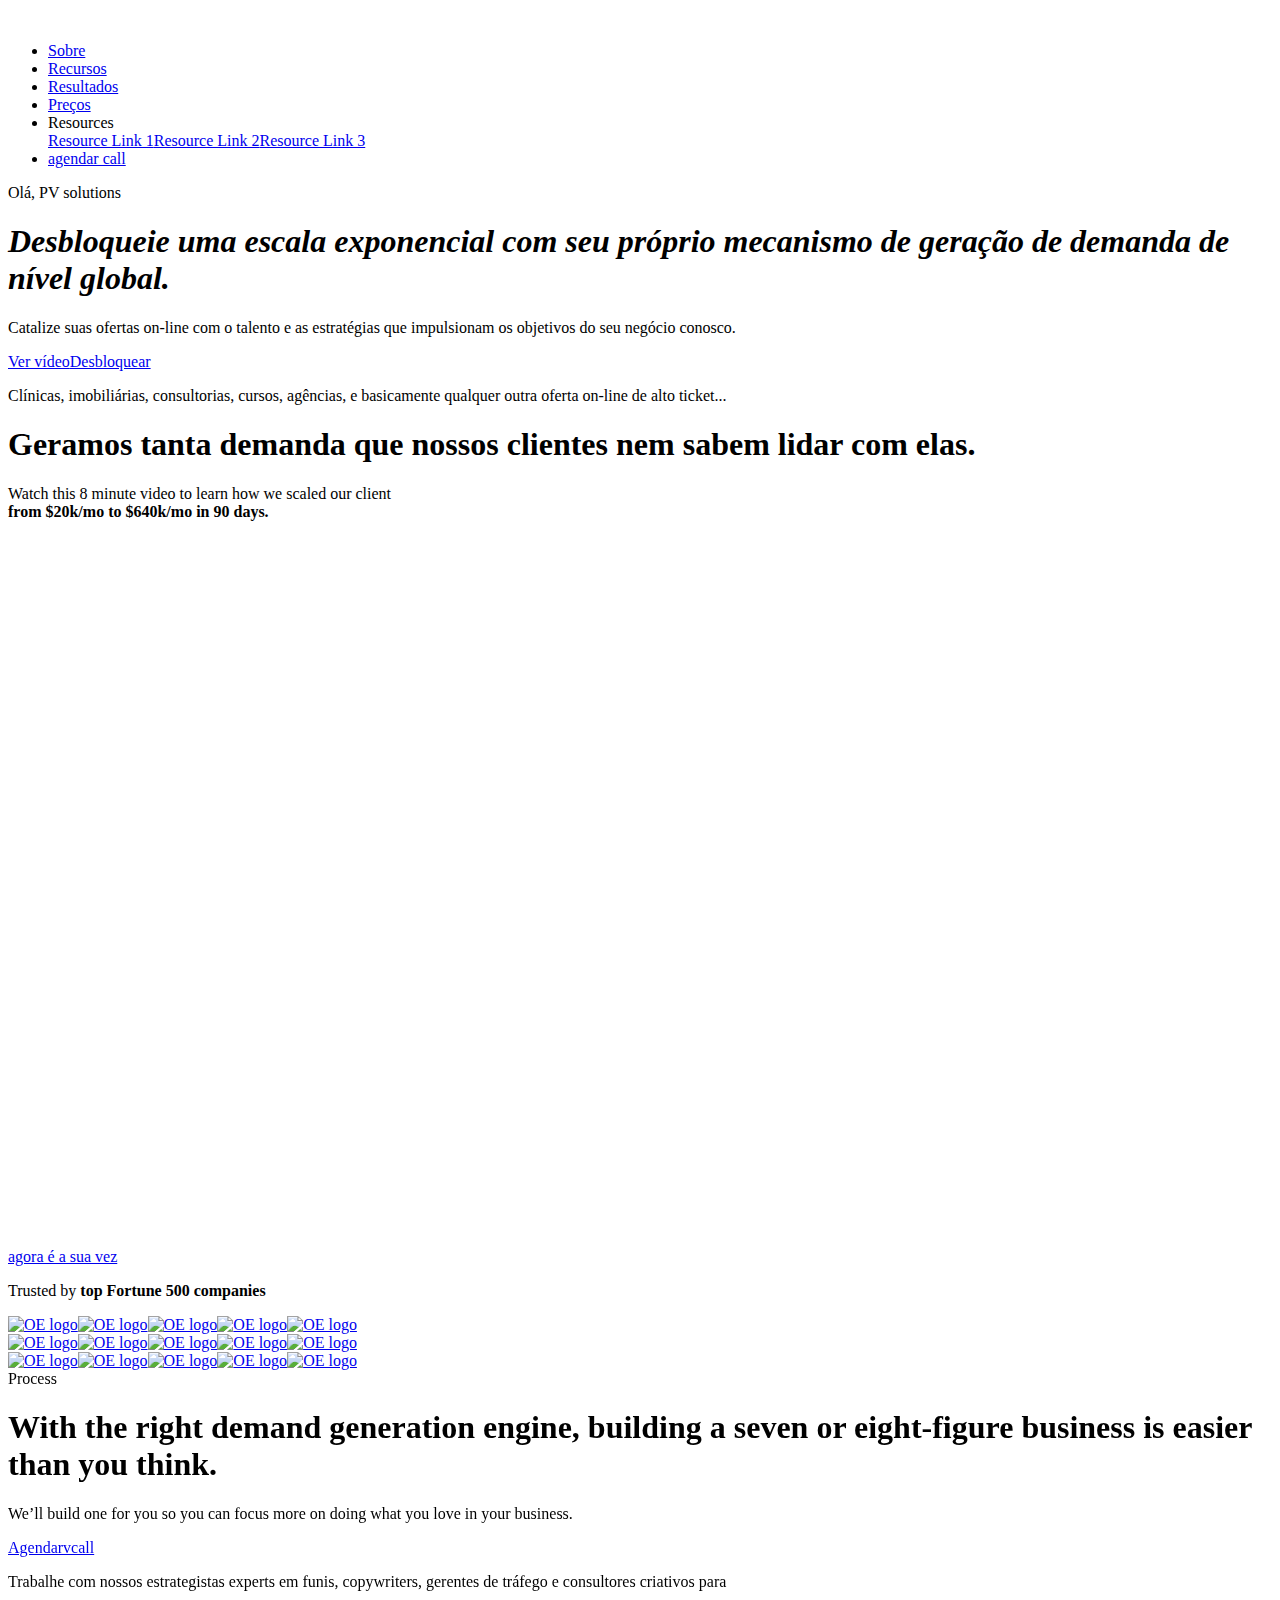
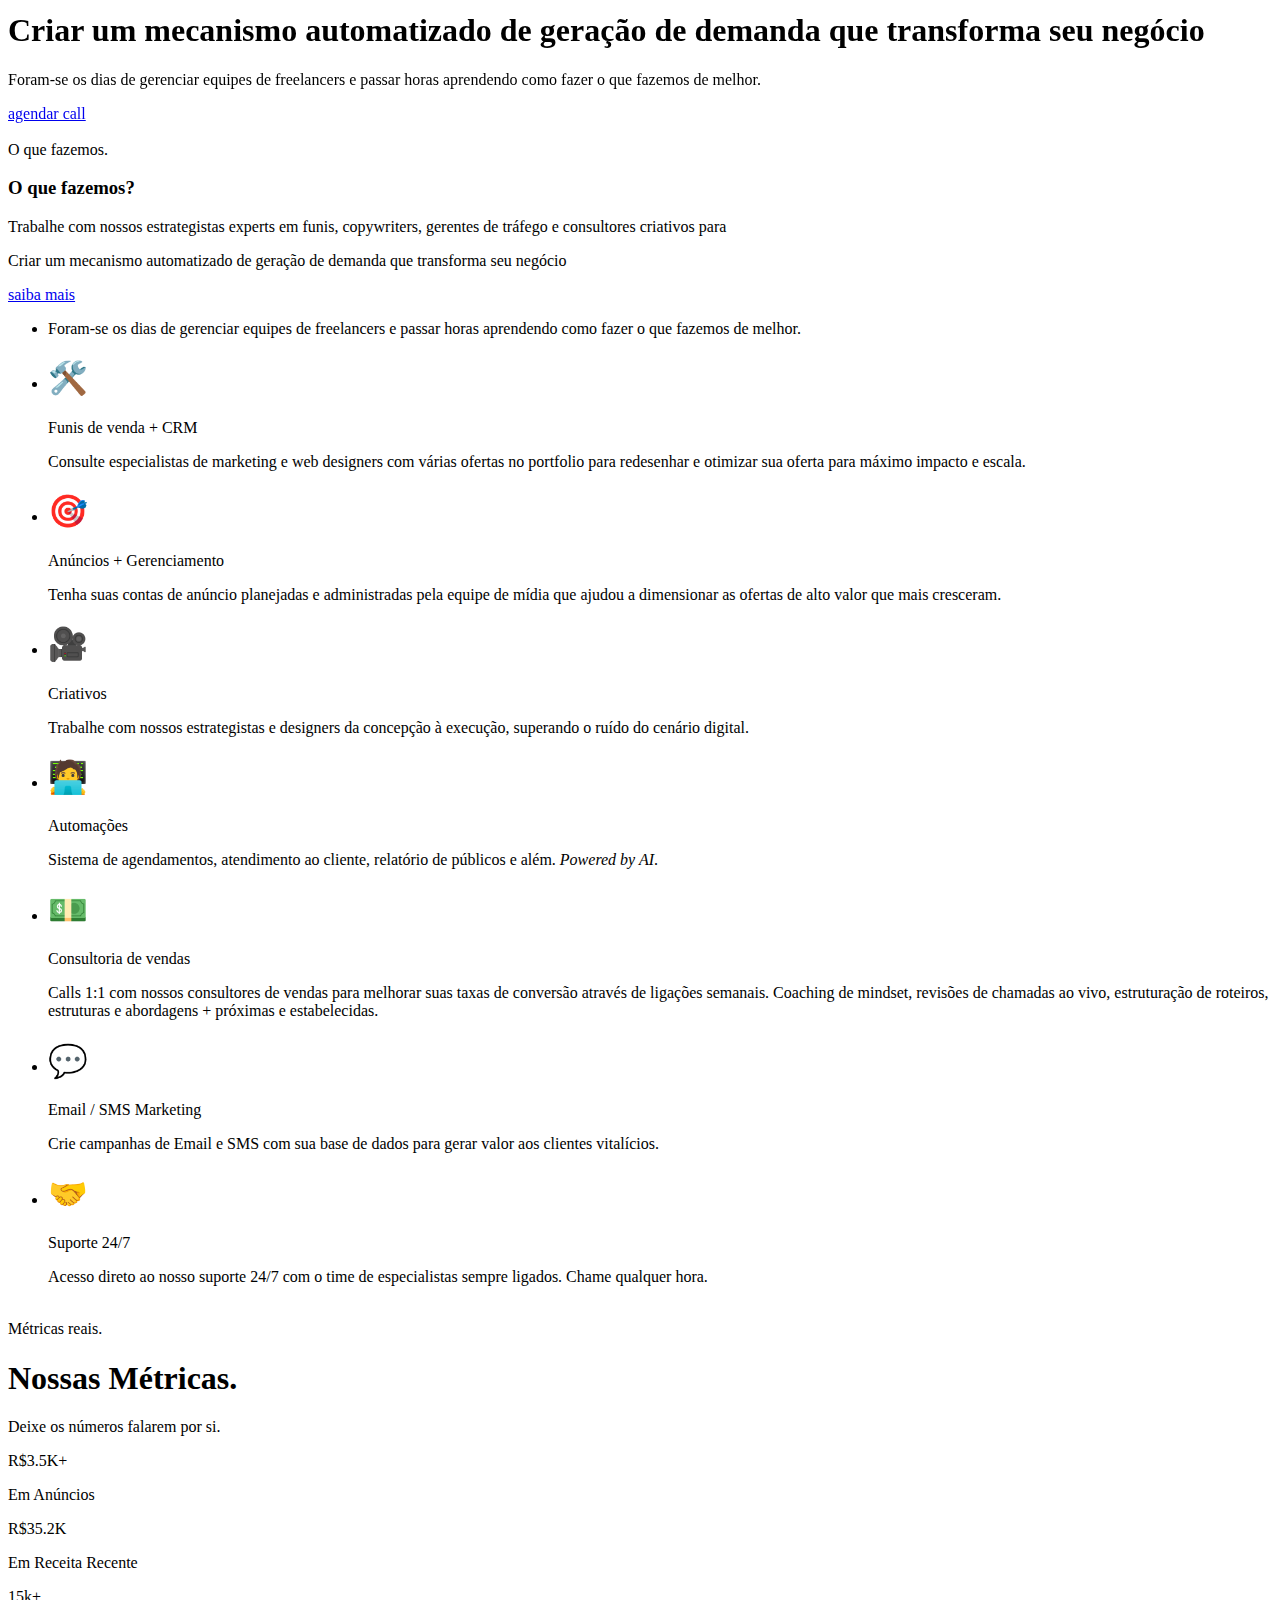
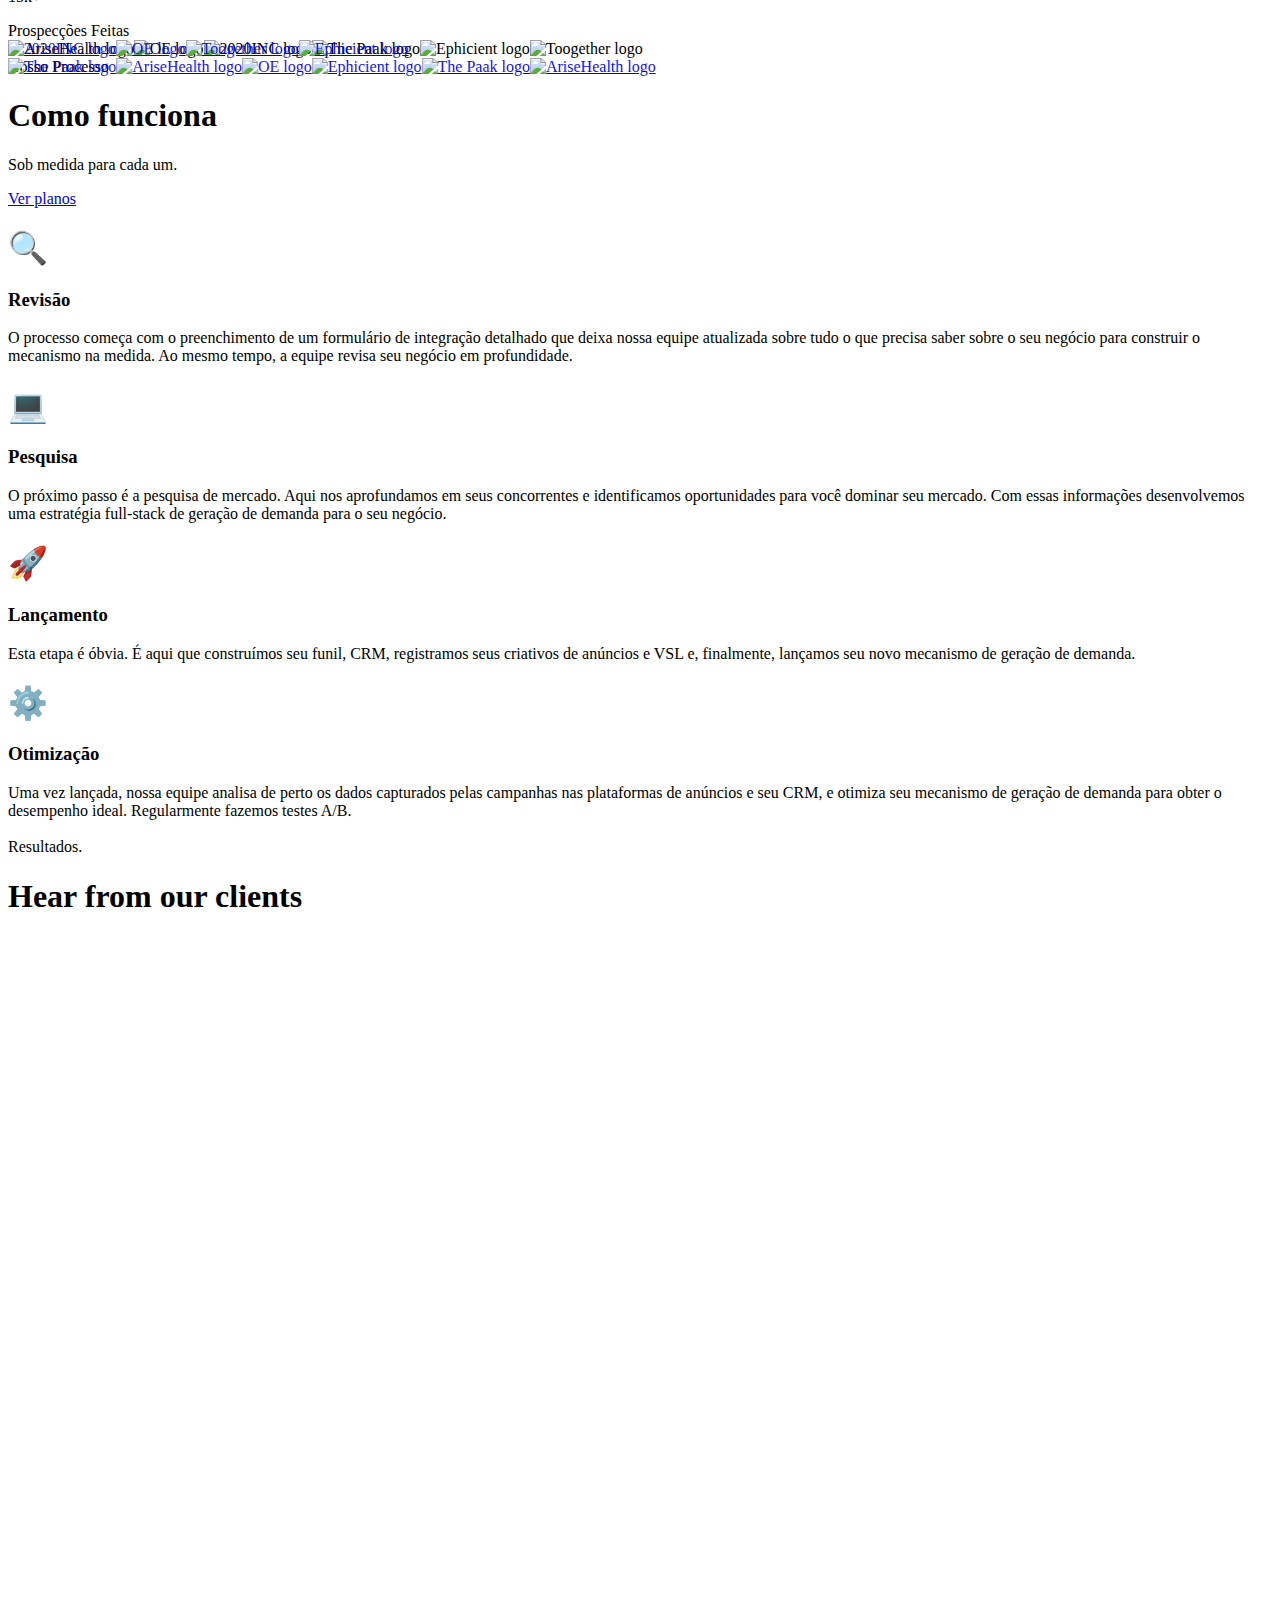
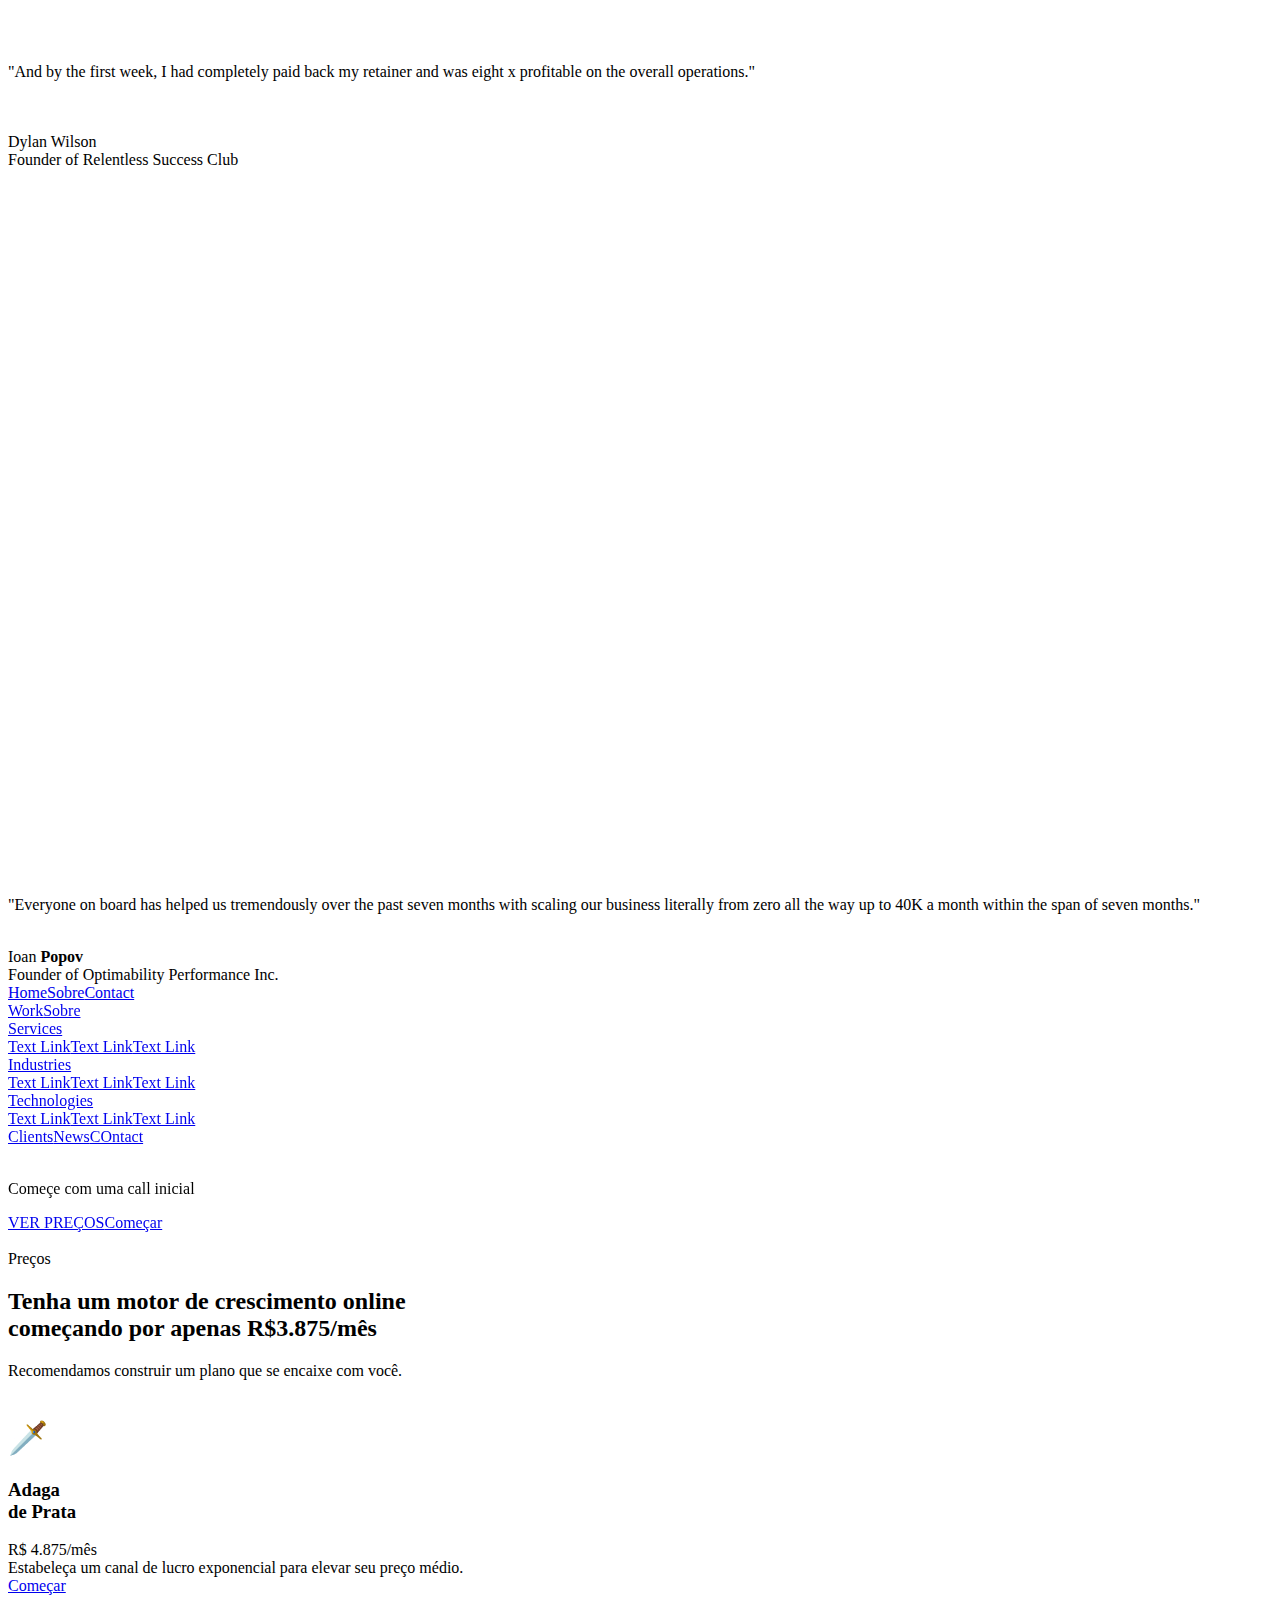
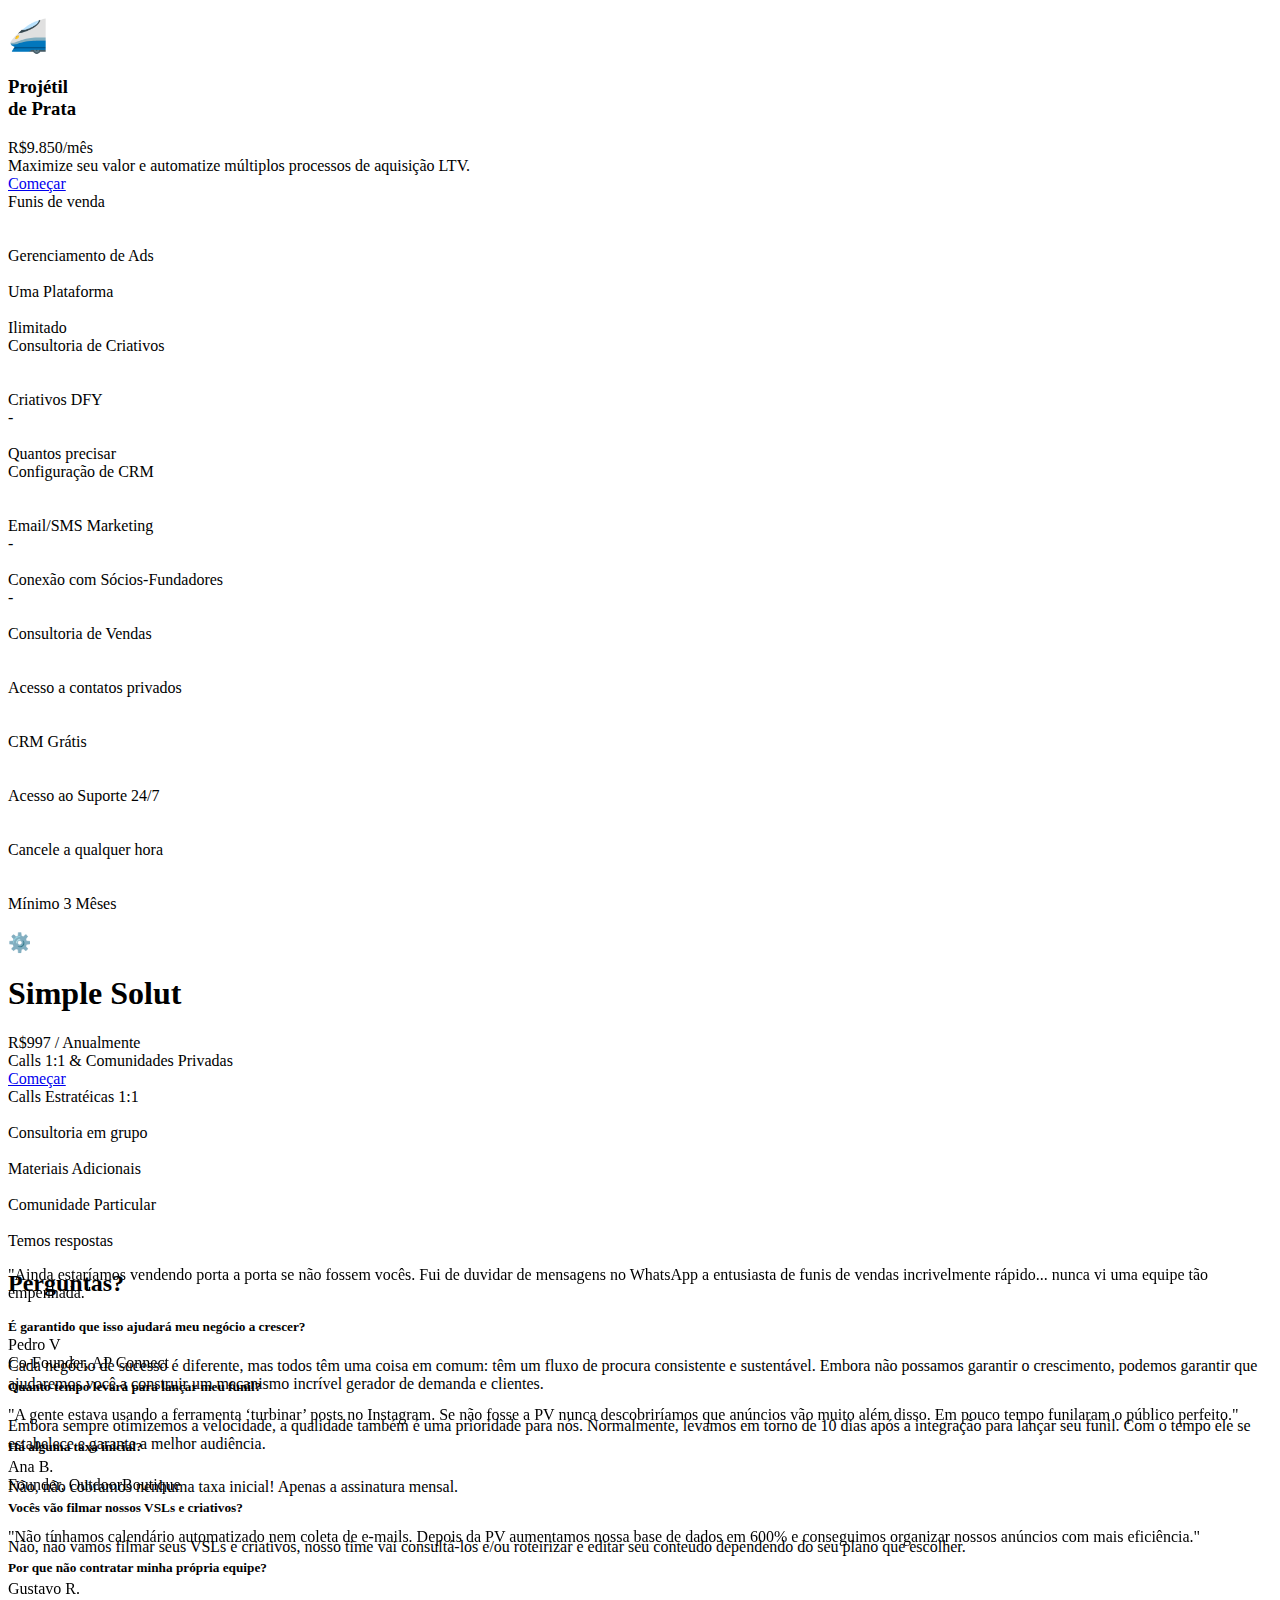
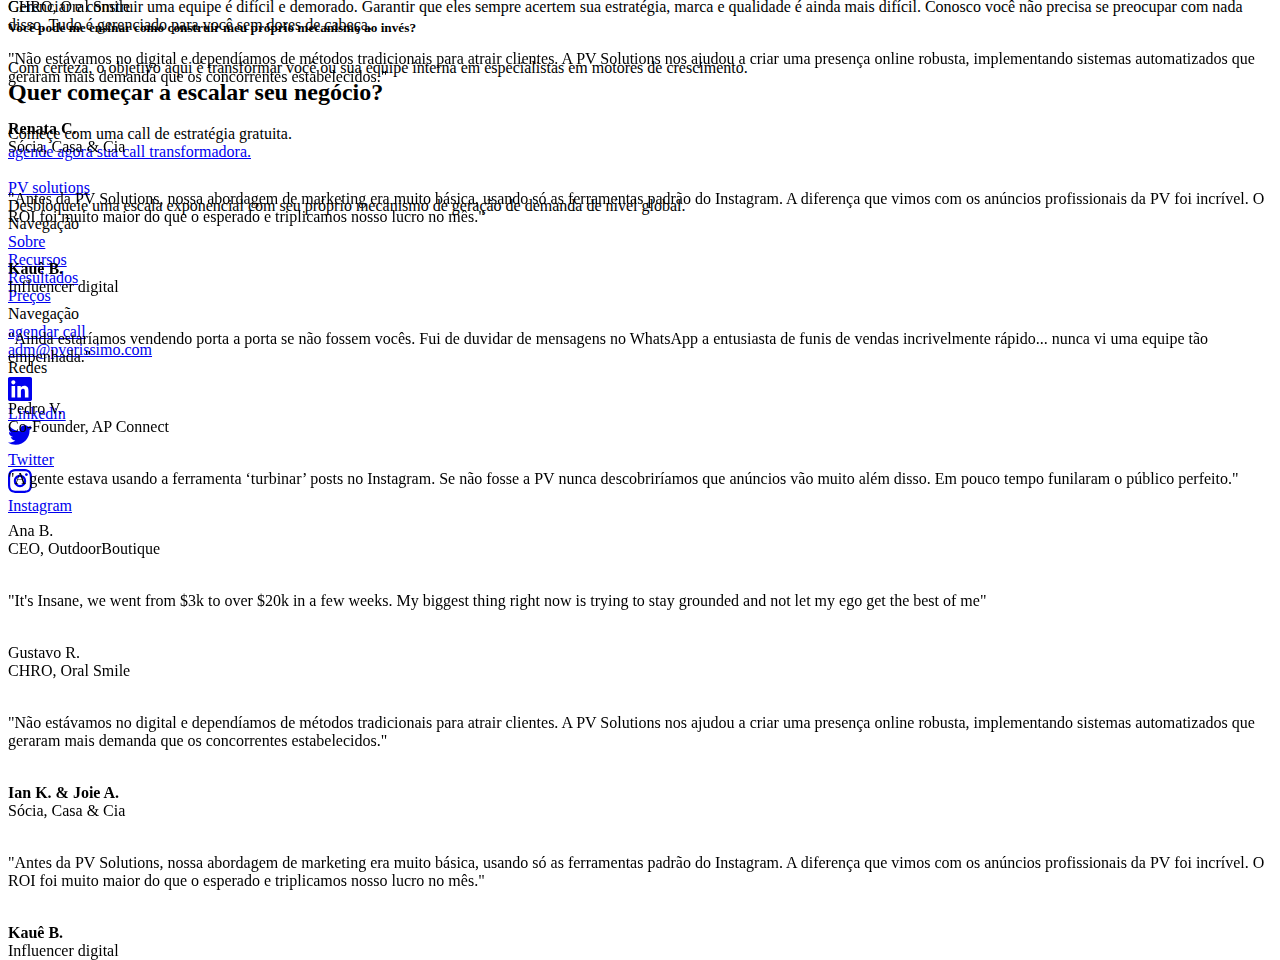
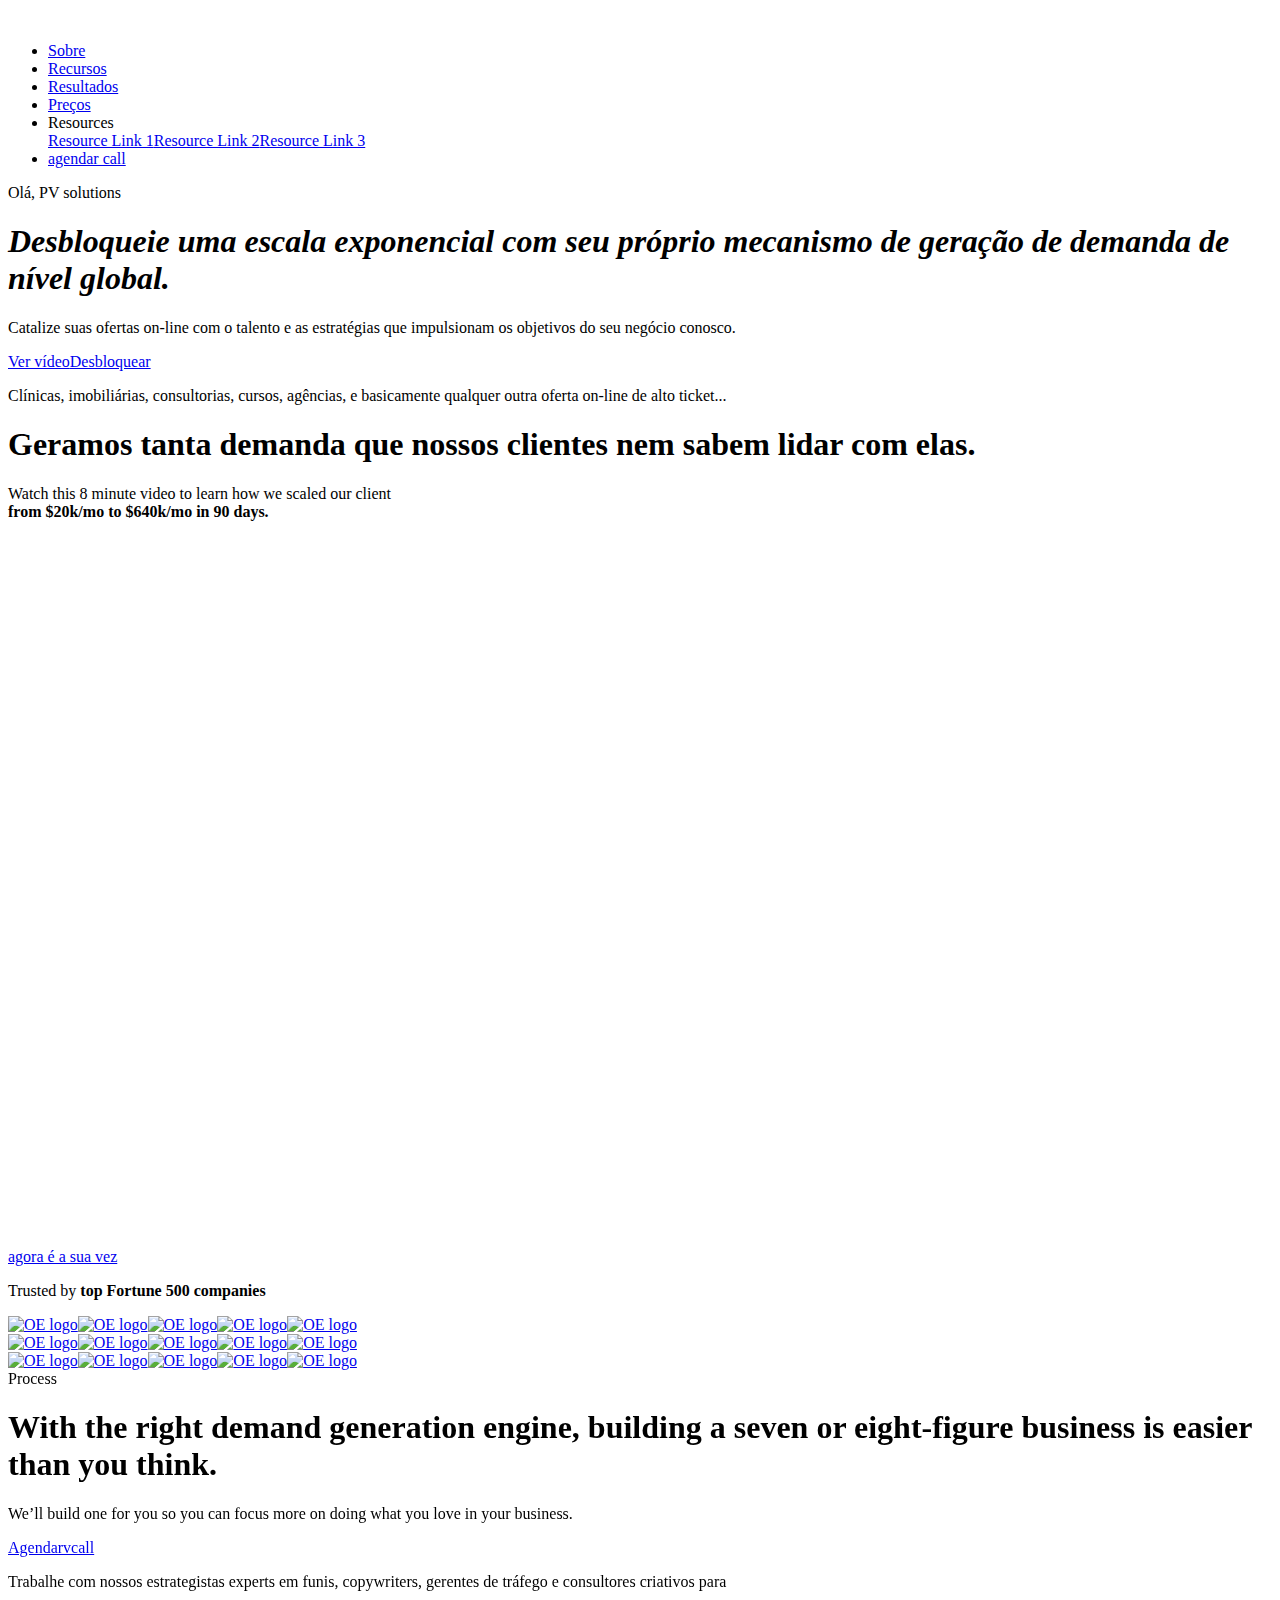
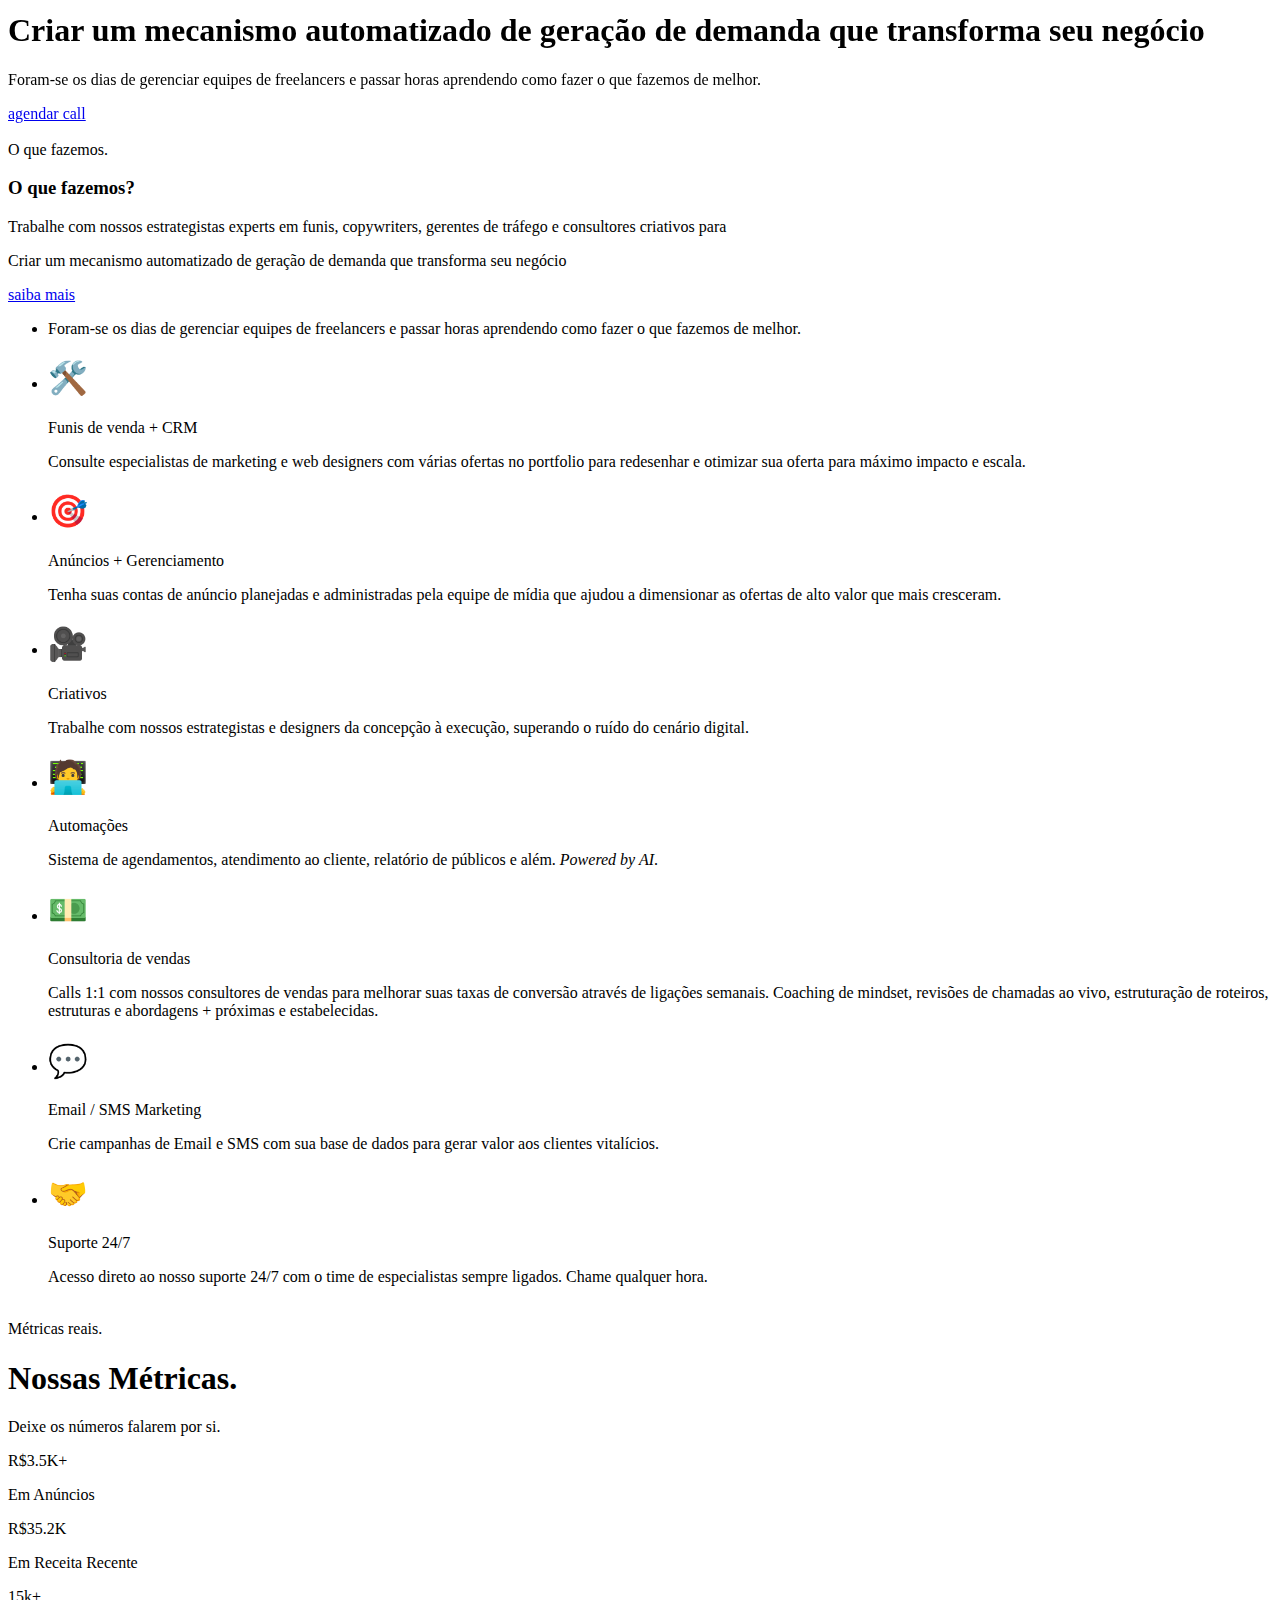
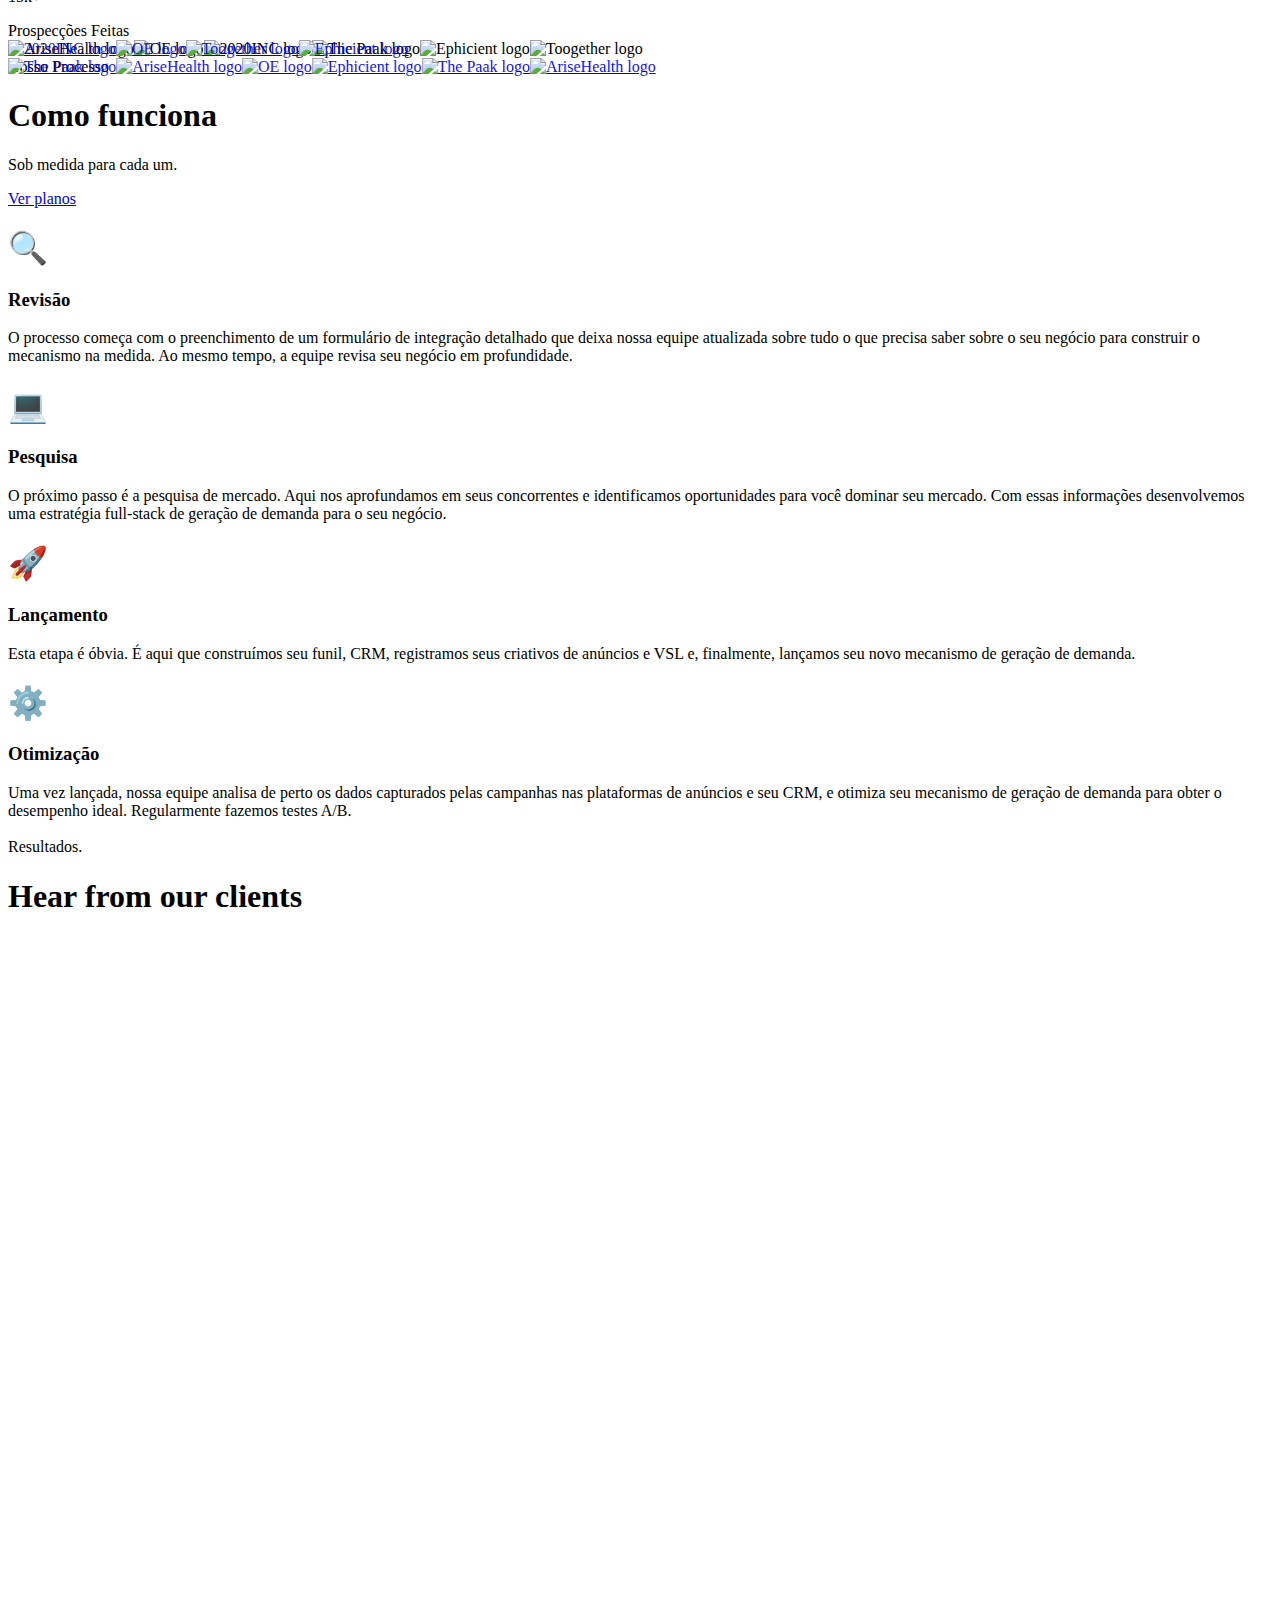
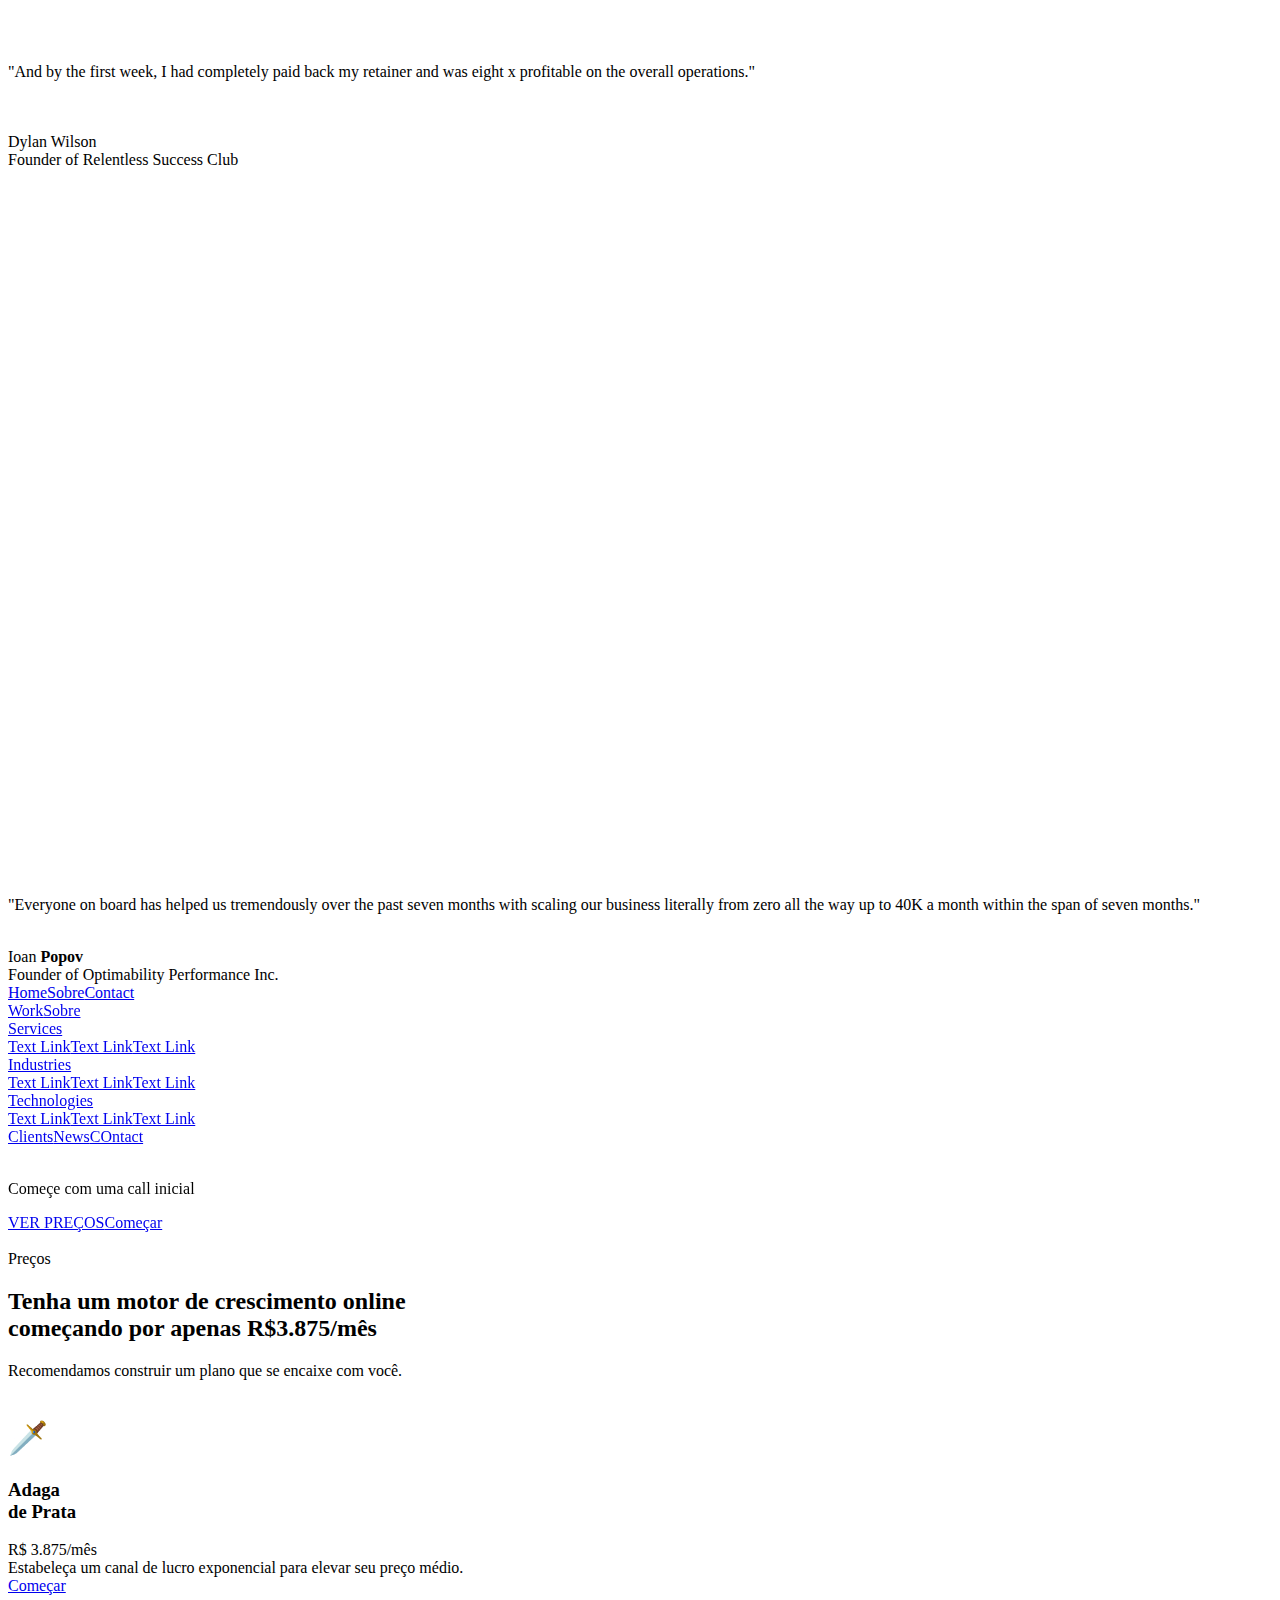
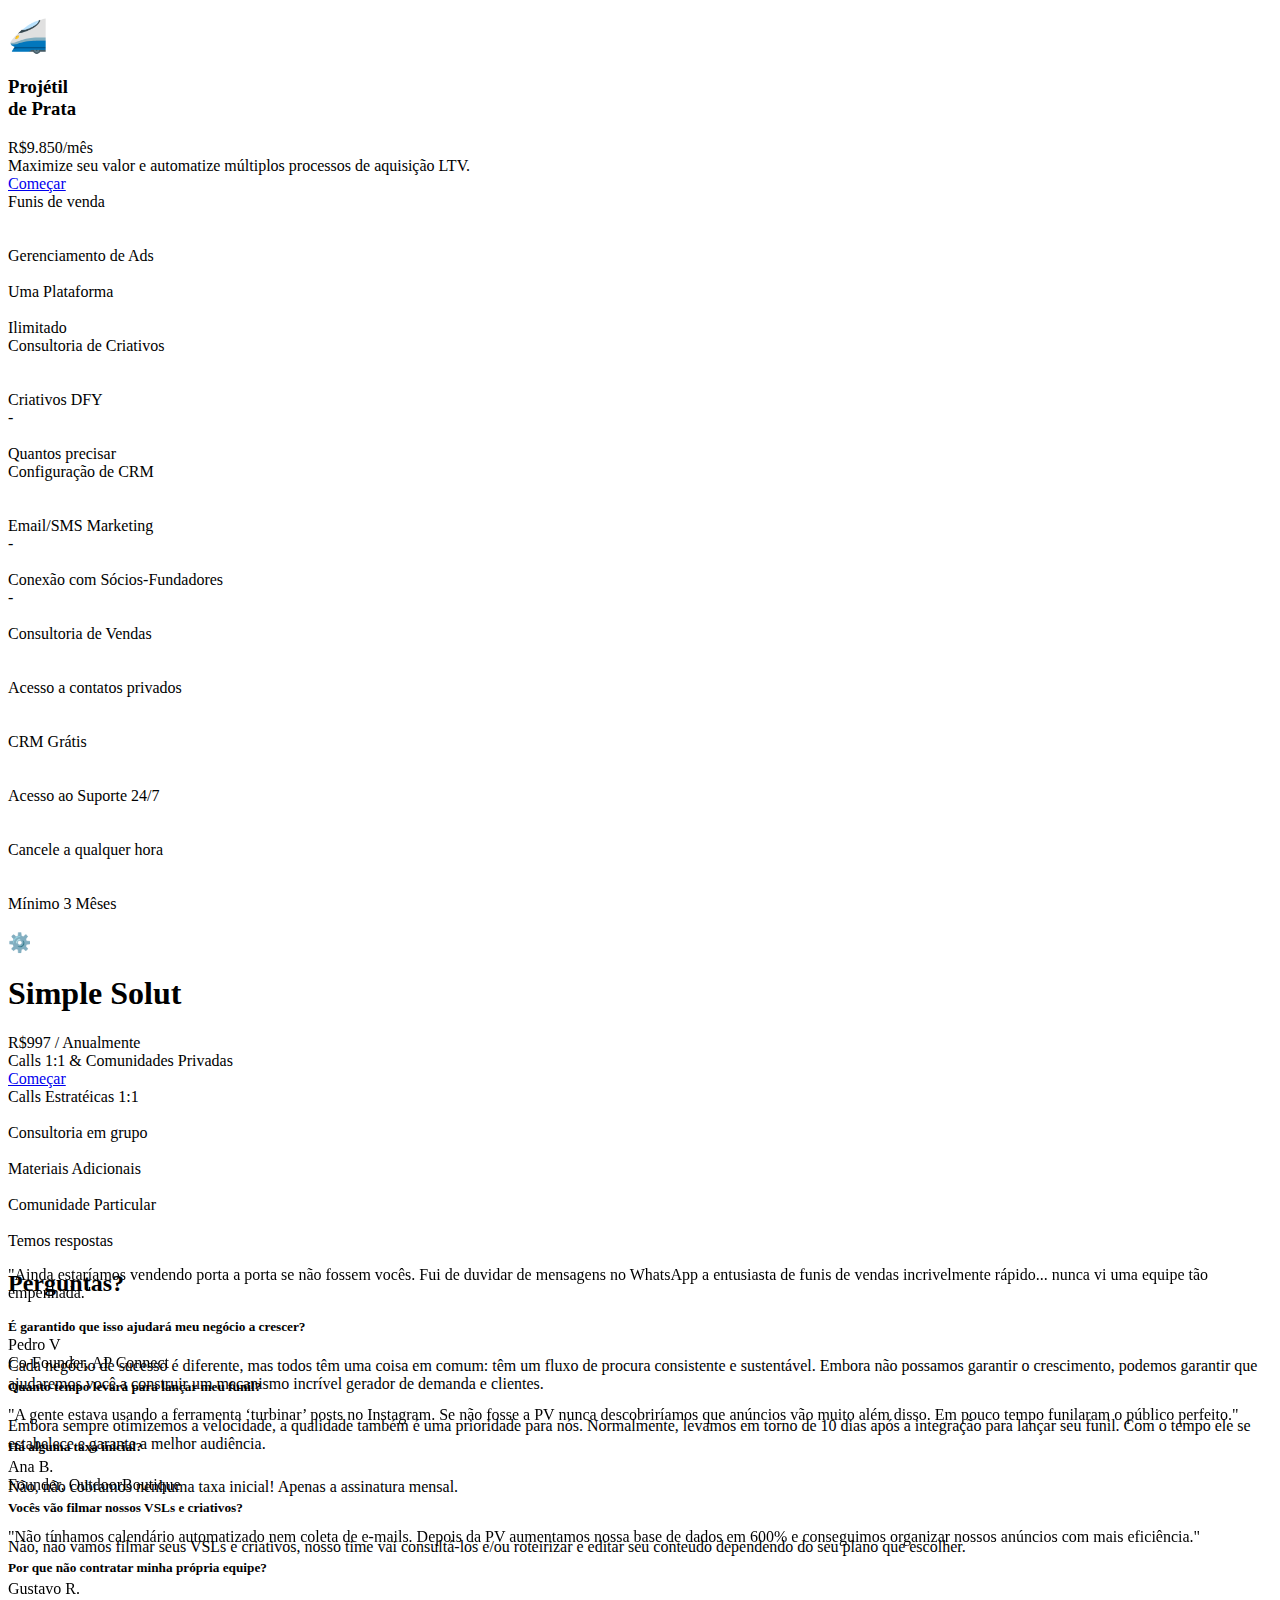
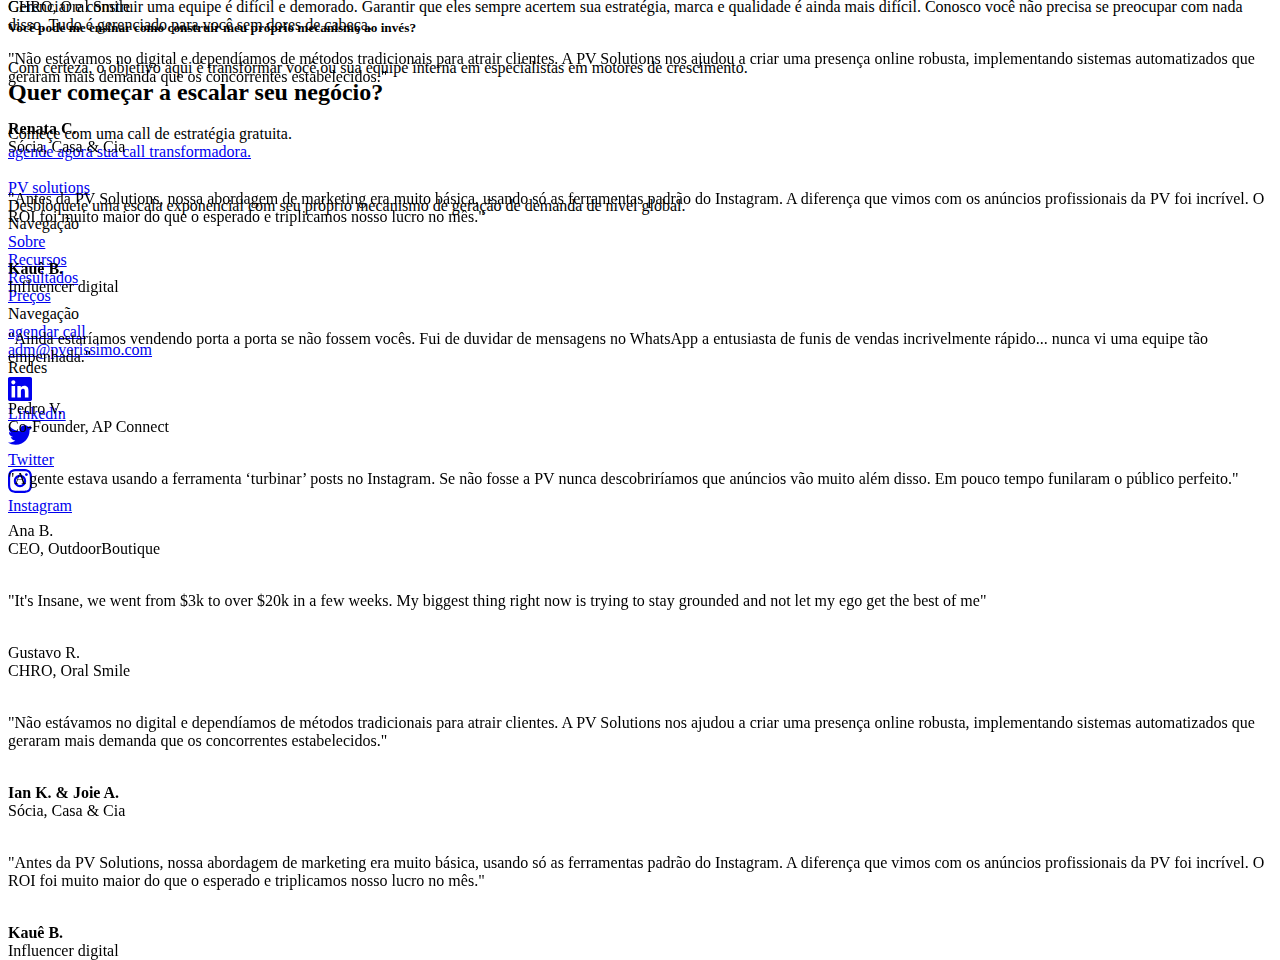
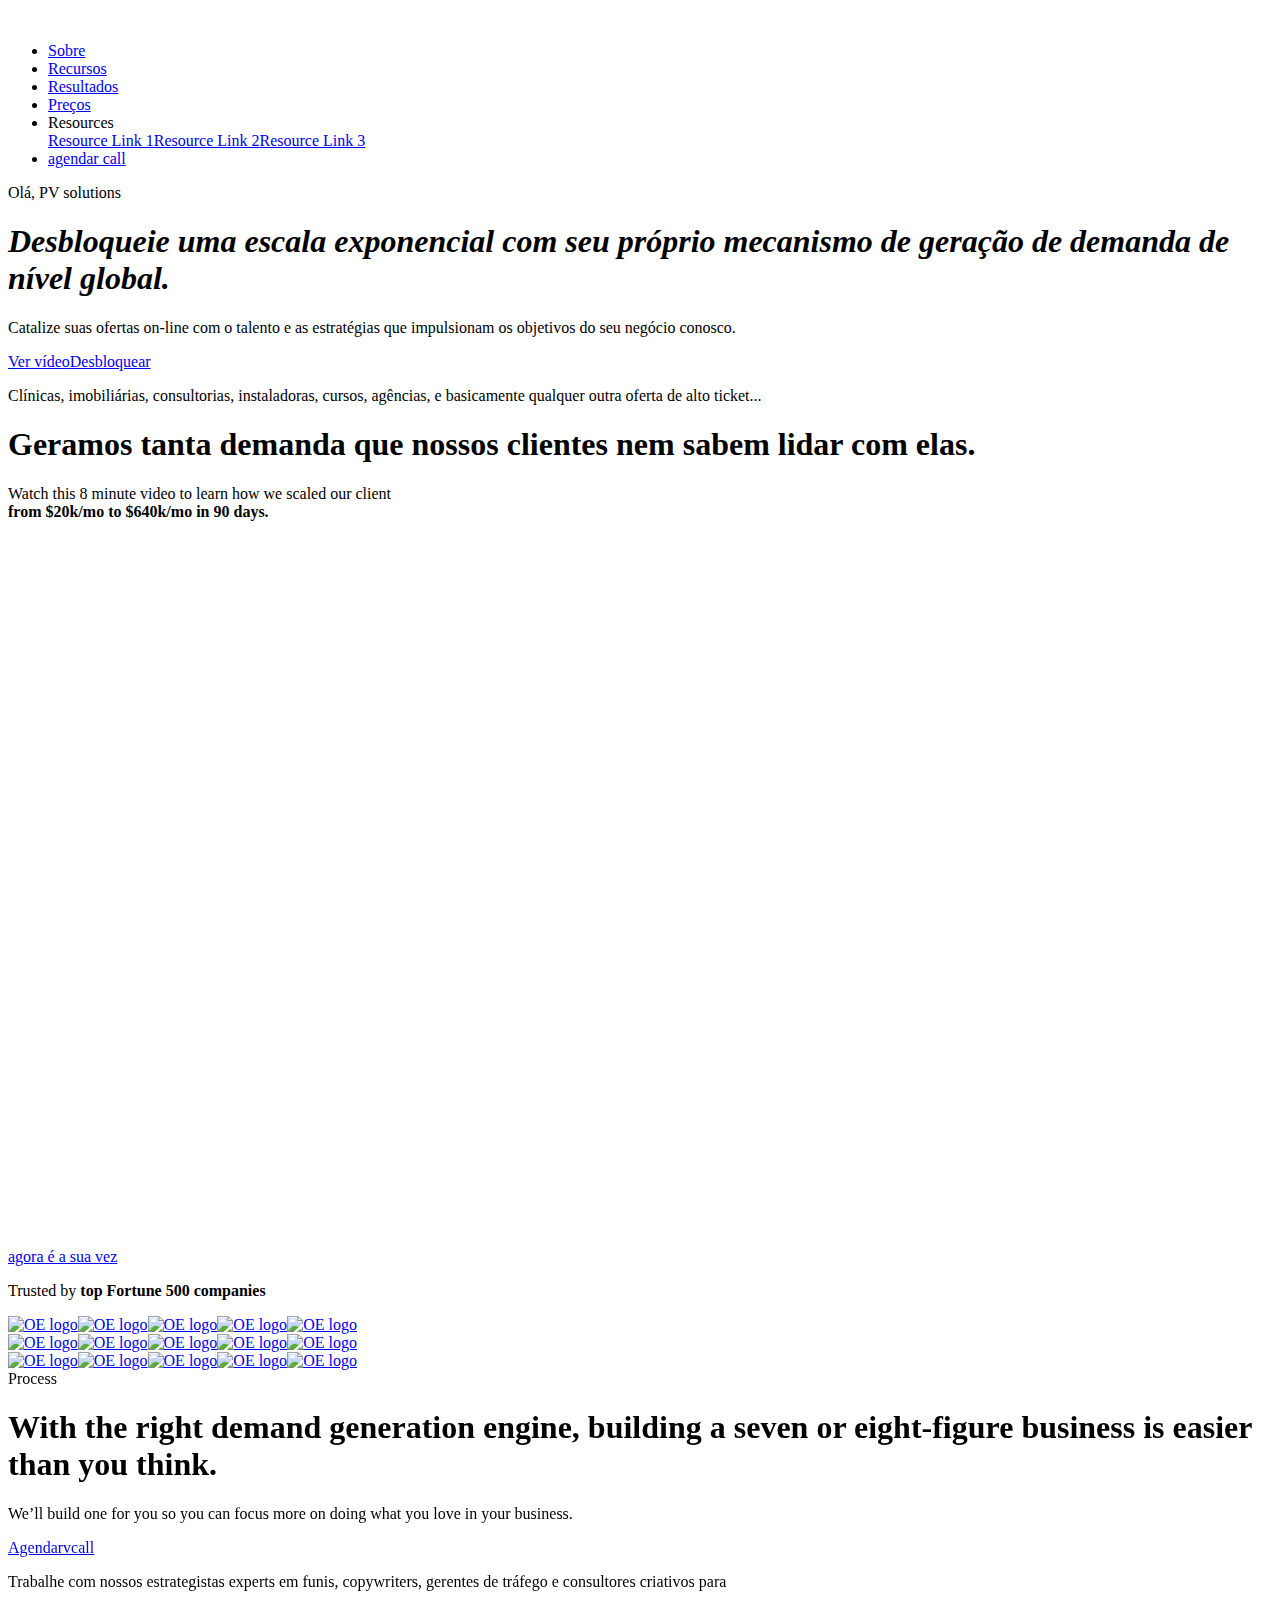
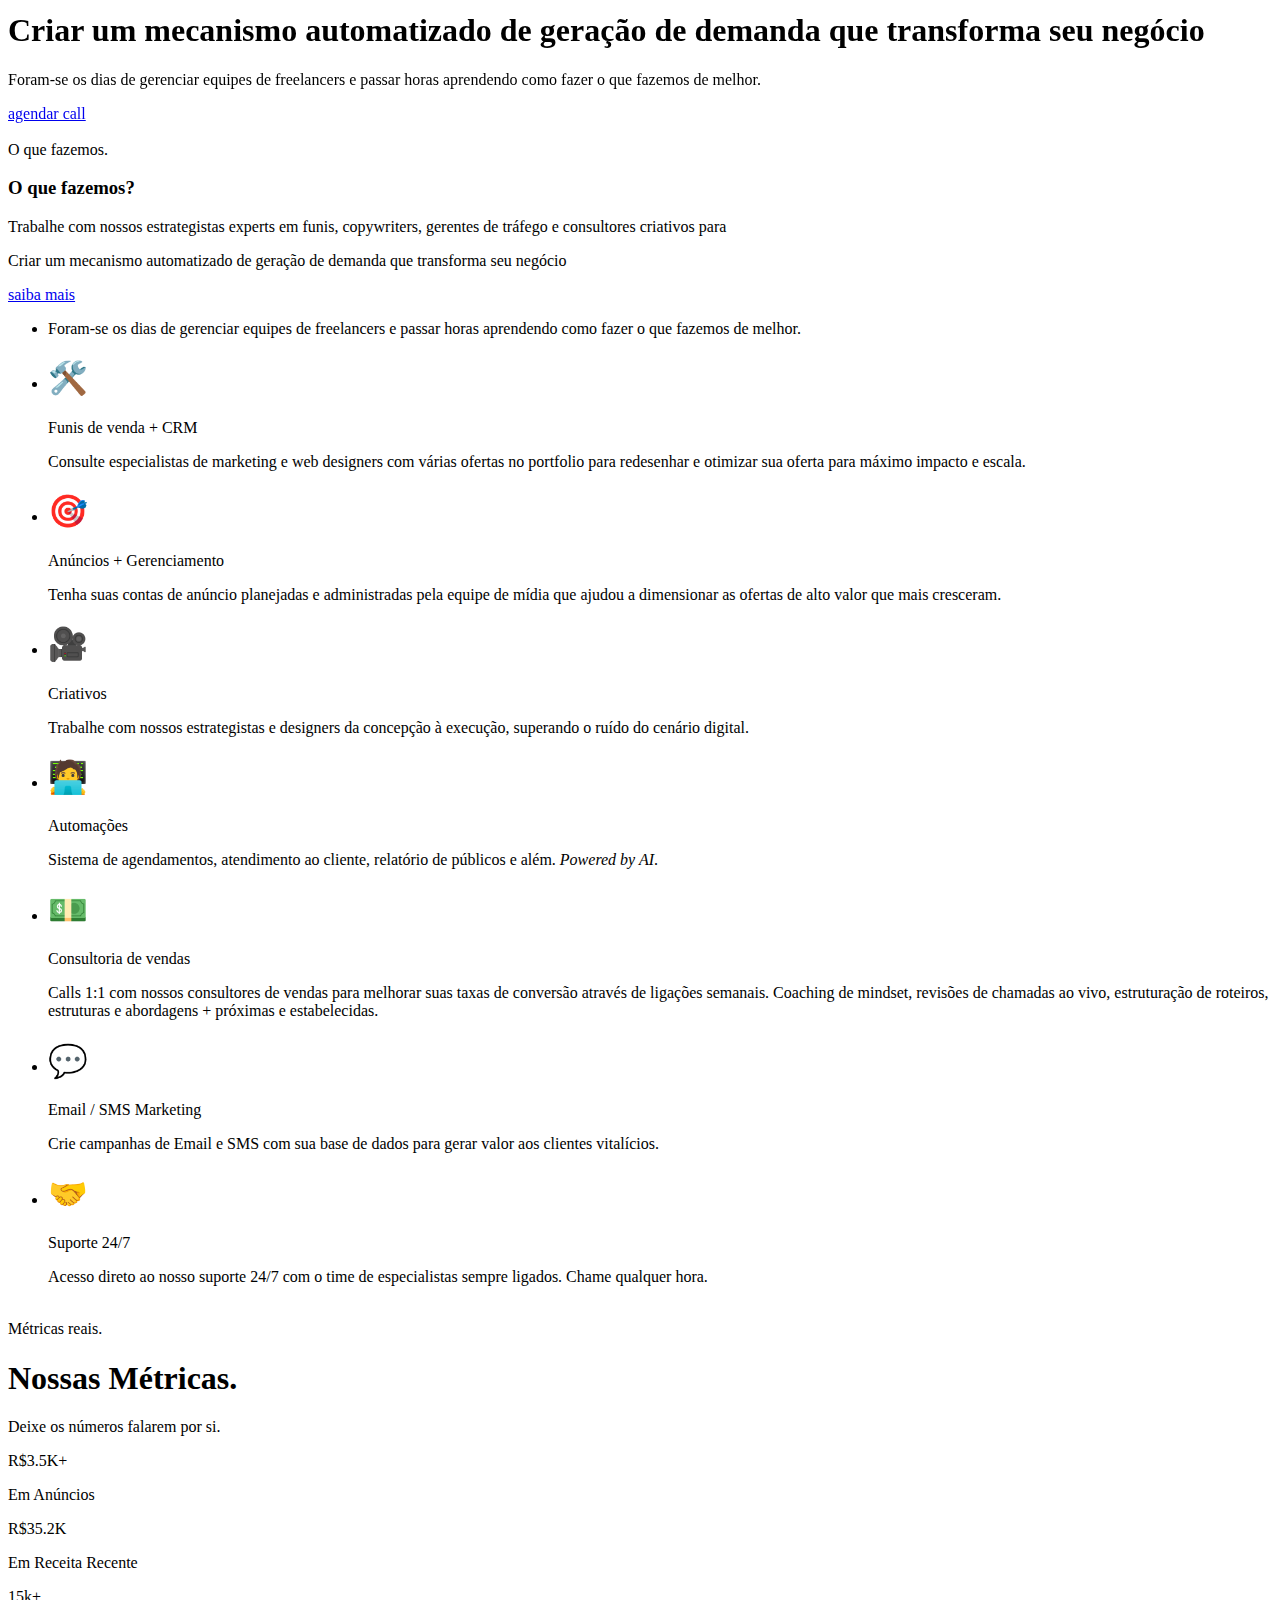
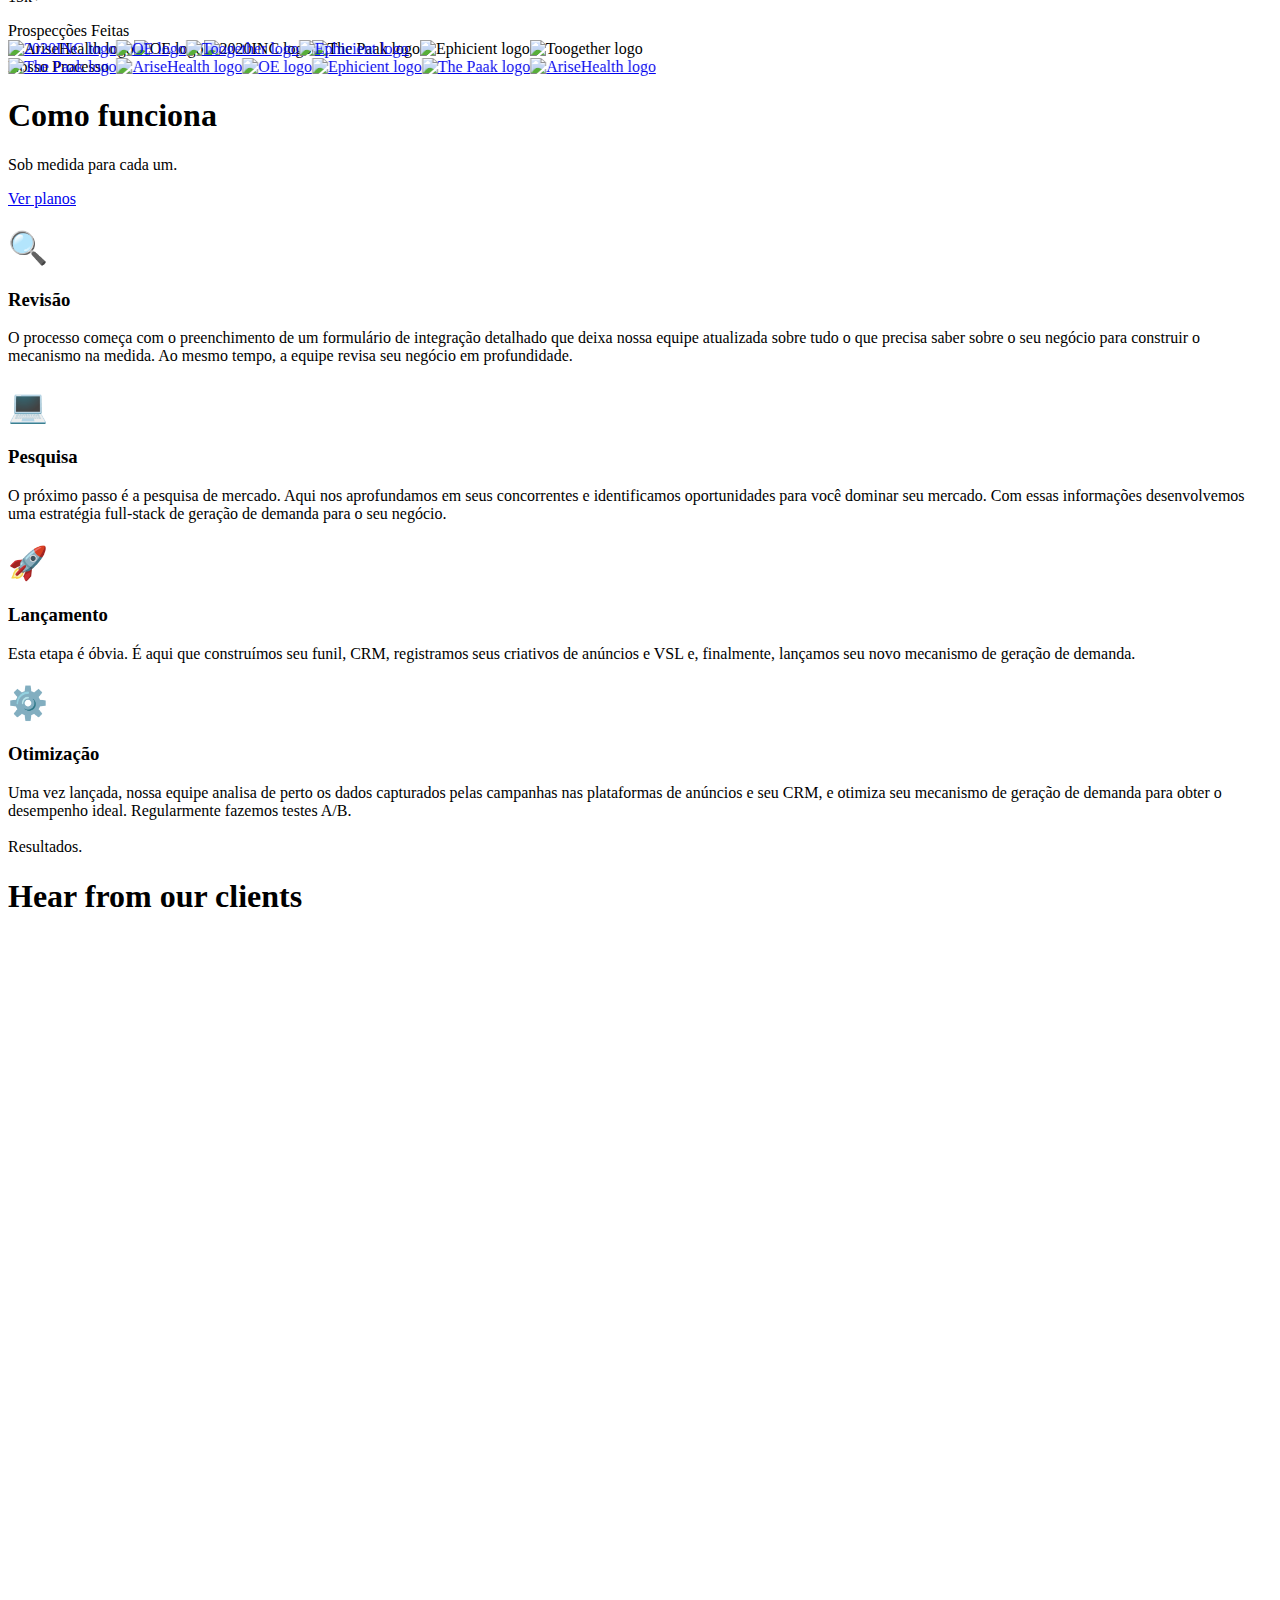
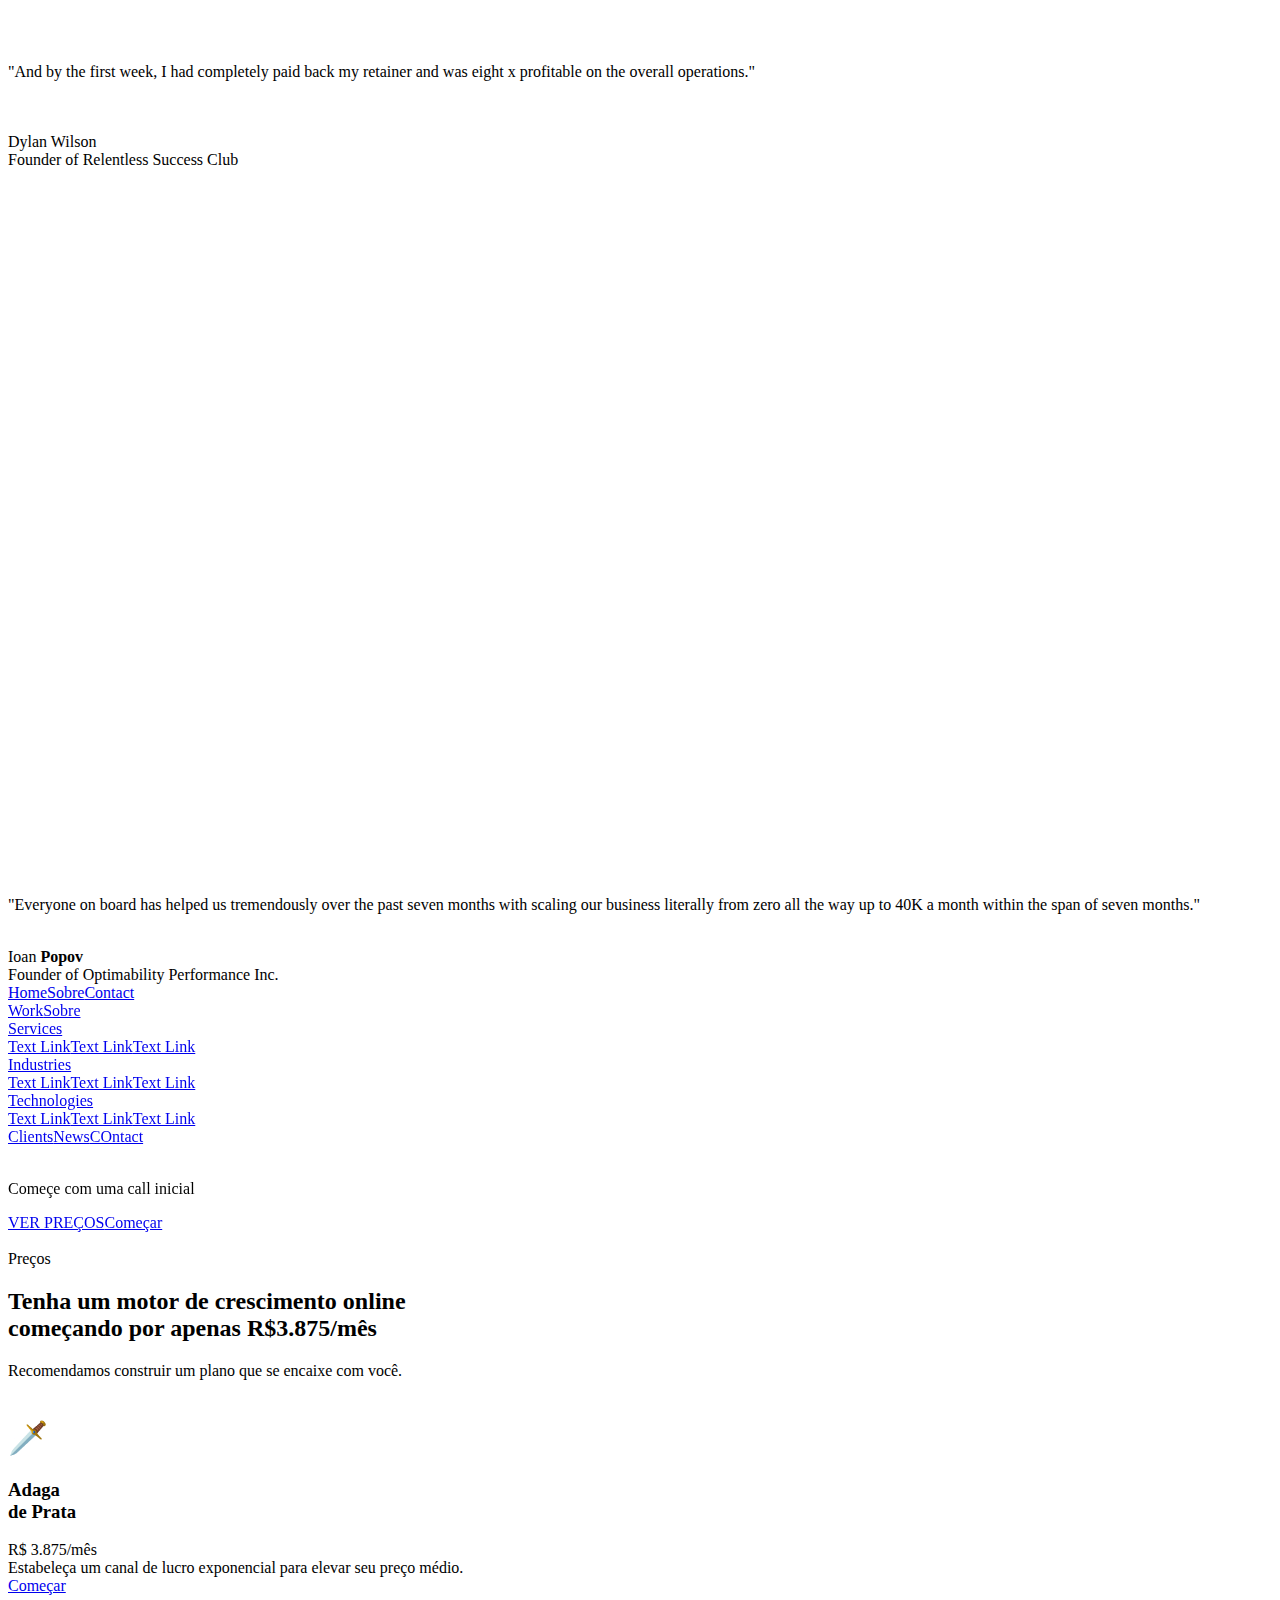
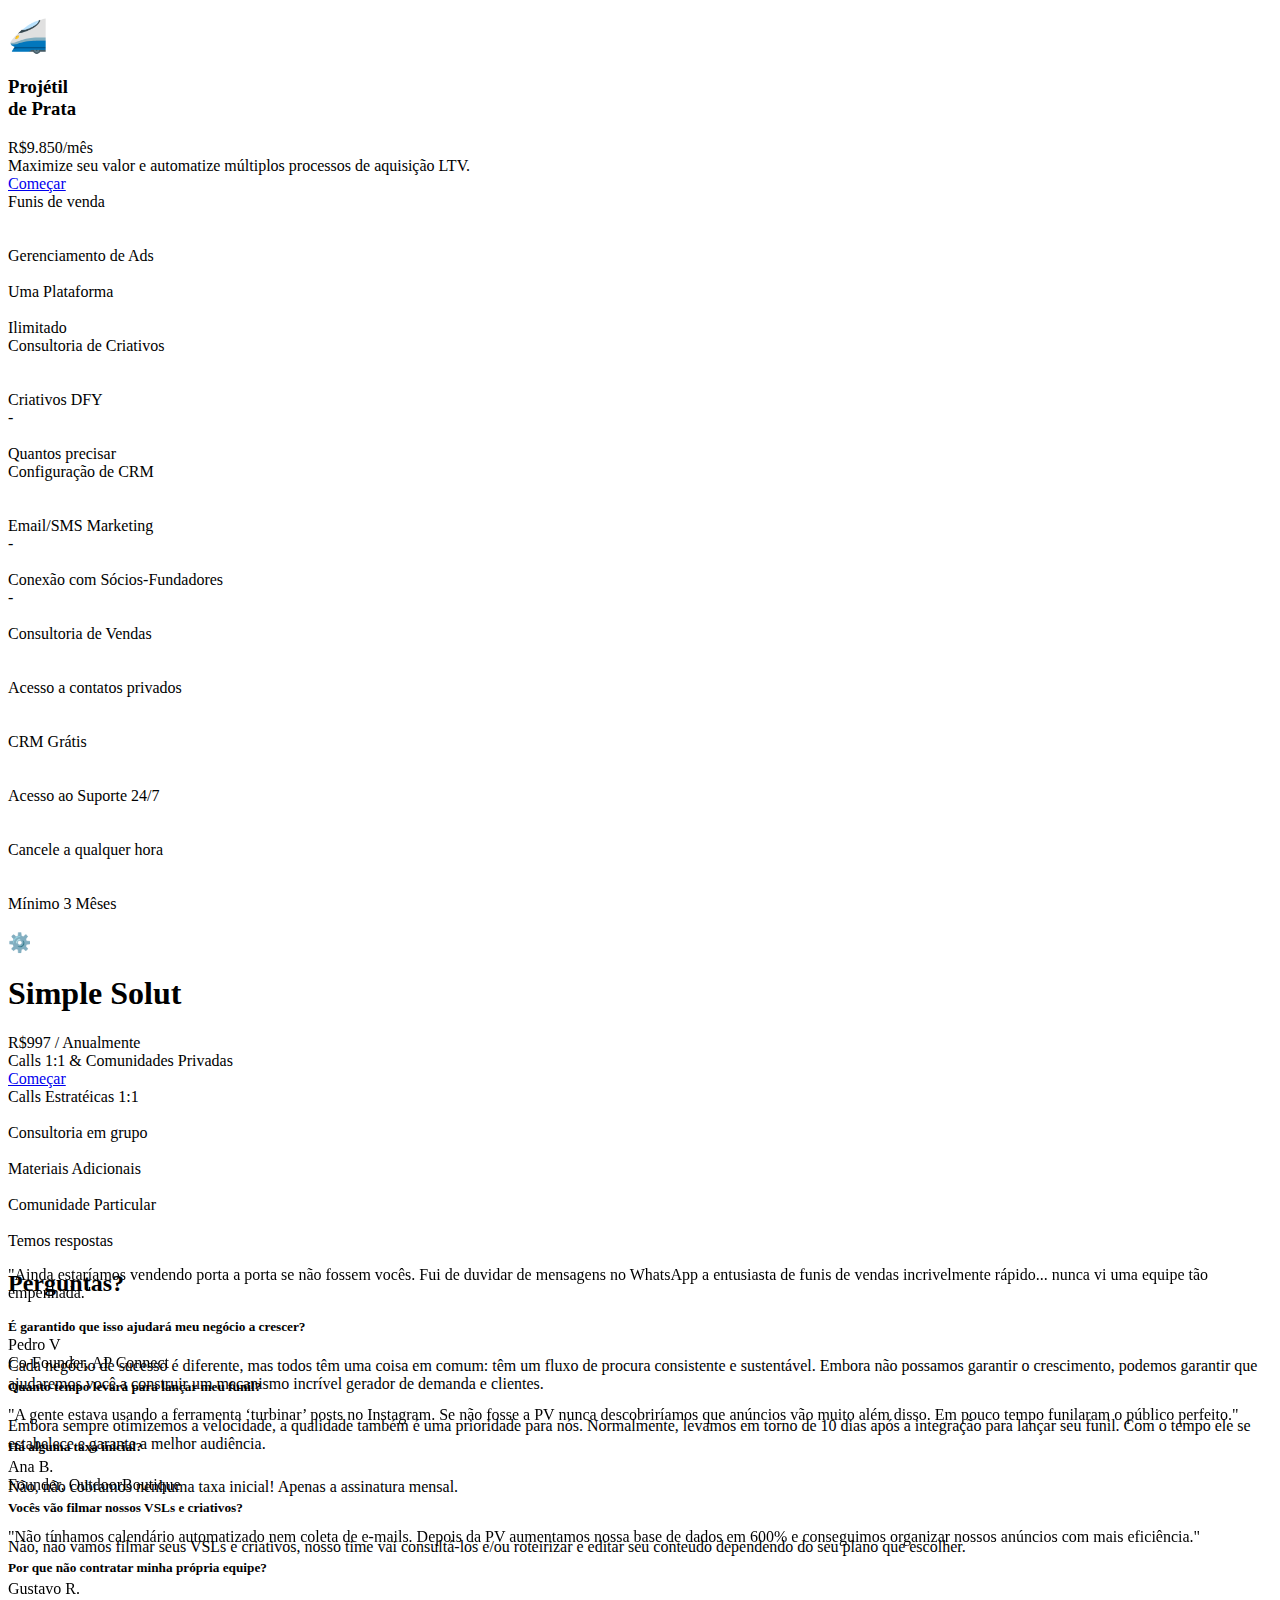
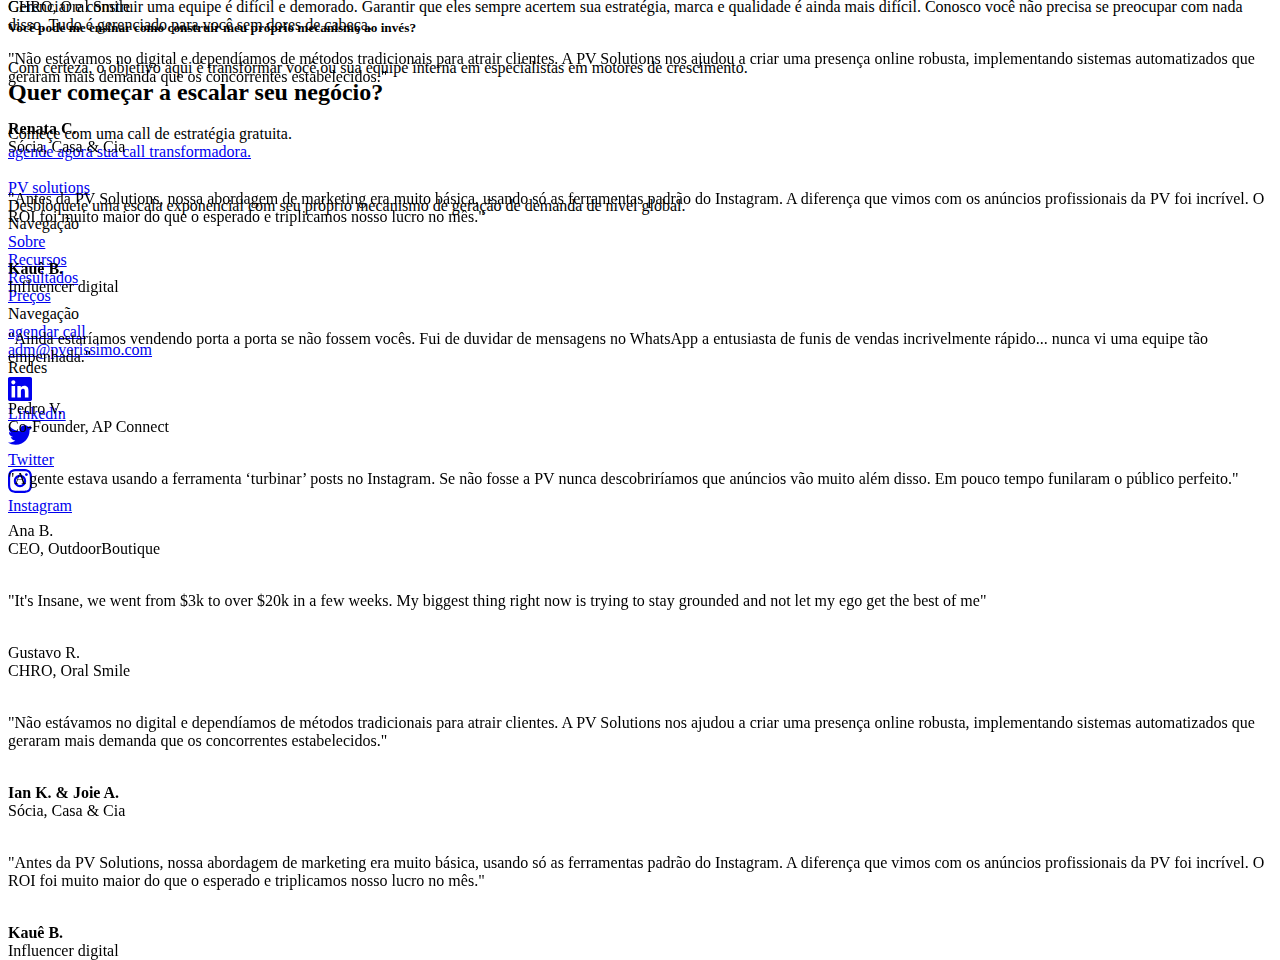
